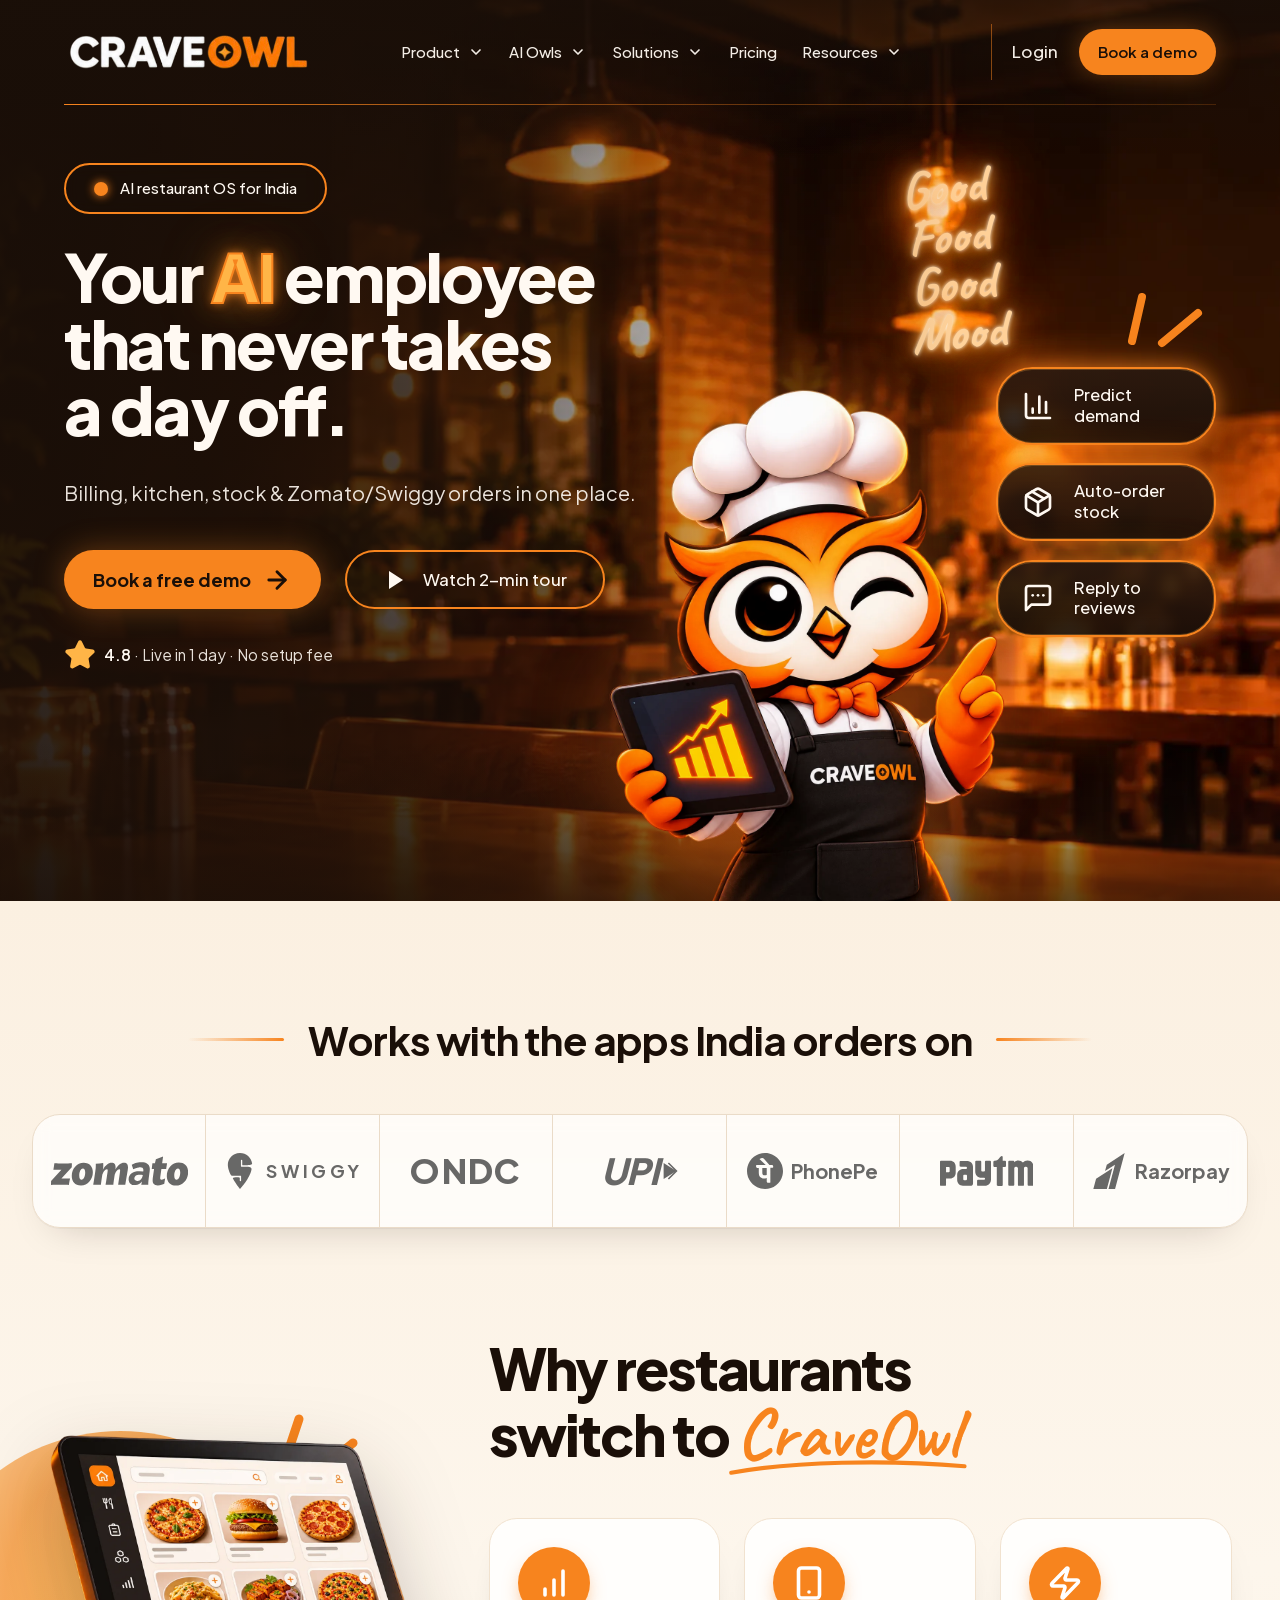
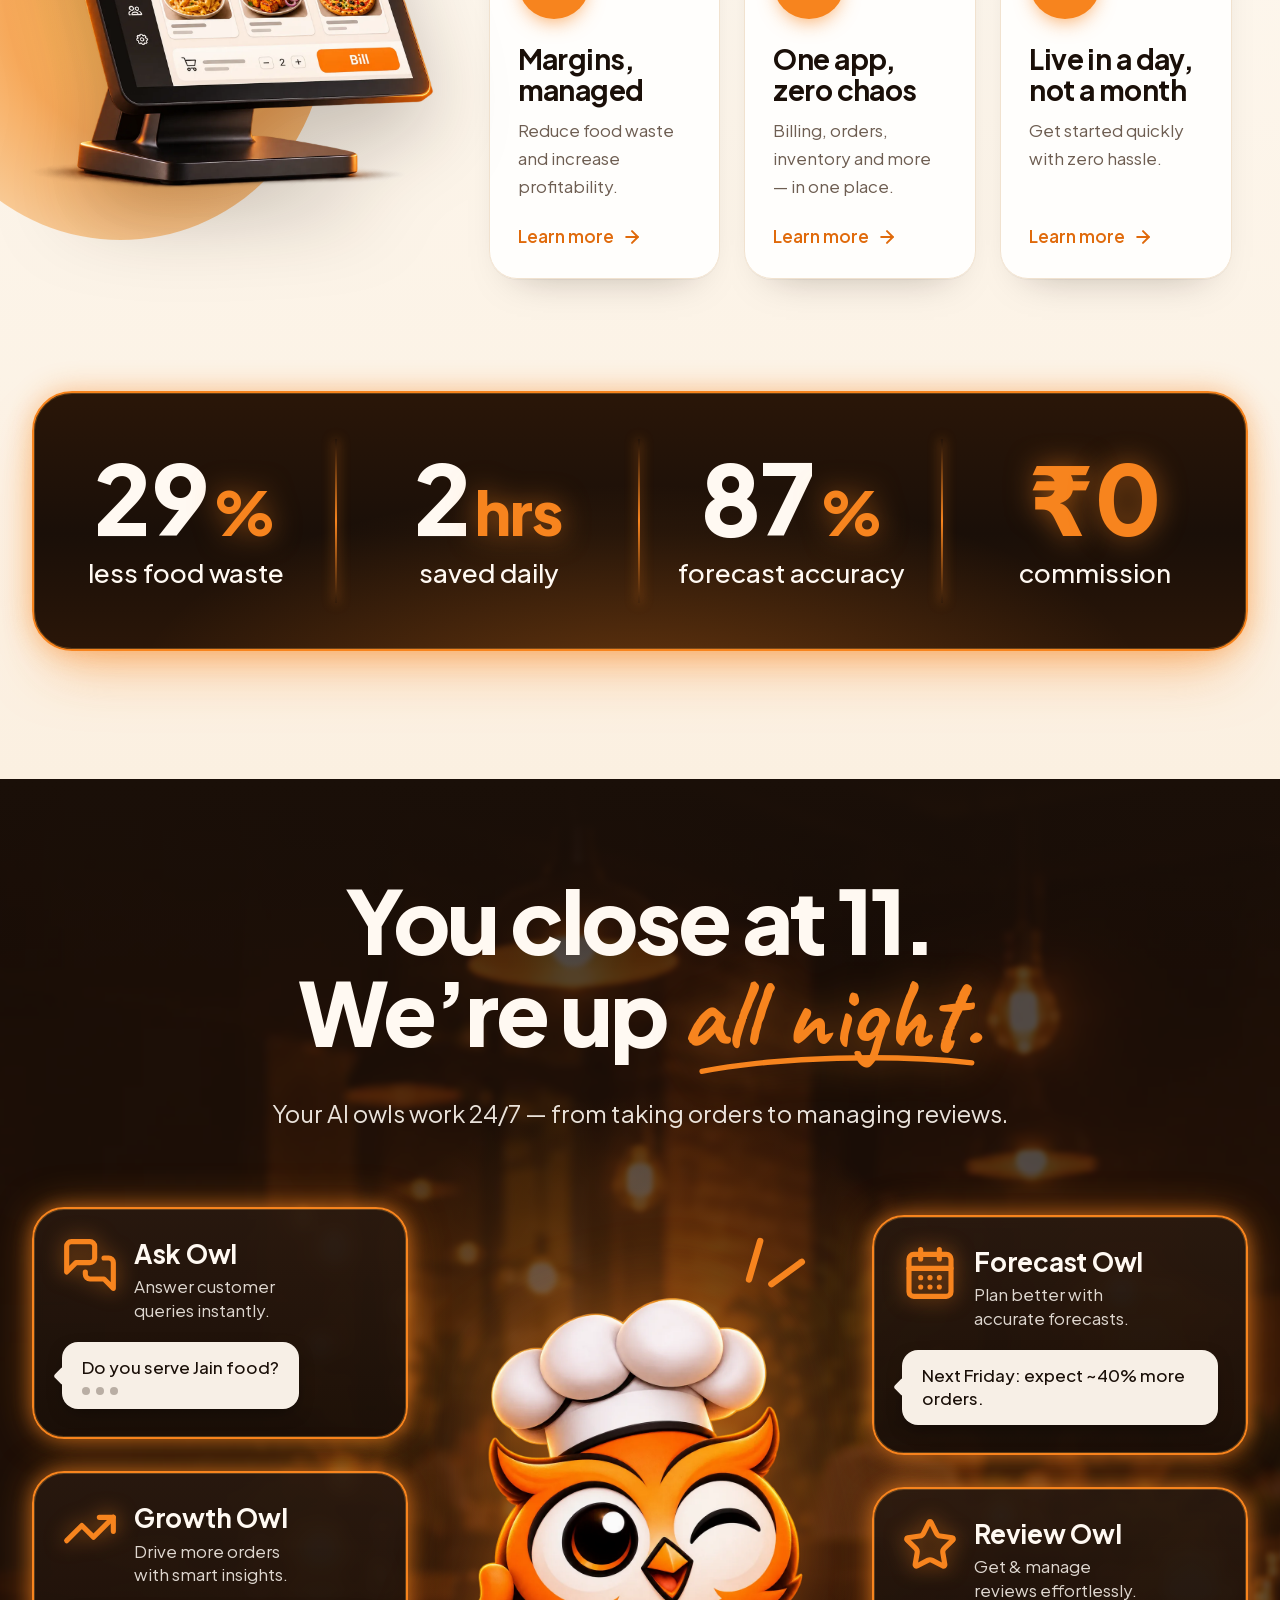
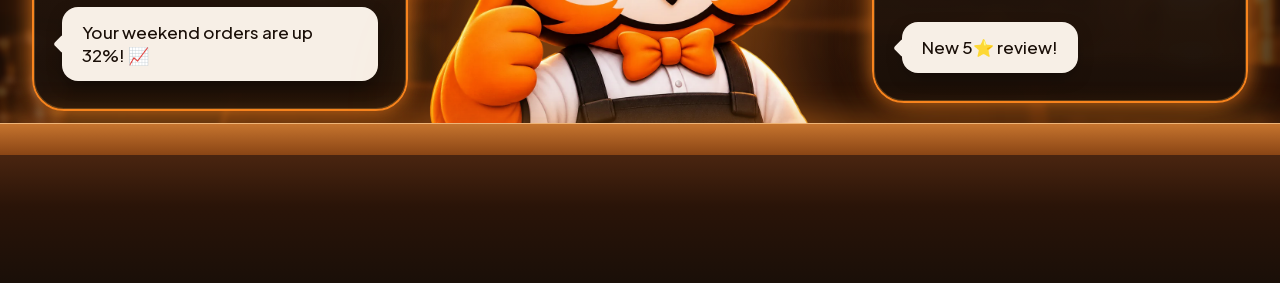
==== index.html @ d8530f66 "Deploy frontend build" ====
<!DOCTYPE html><!--HBR8rWd0lI6O5XVQaXcx_--><html lang="en"><head><meta charSet="utf-8"/><meta name="viewport" content="width=device-width, initial-scale=1"/><link rel="preload" href="/_next/static/media/46bdd75a3ff56824-s.p.woff2" as="font" crossorigin="" type="font/woff2"/><link rel="preload" href="/_next/static/media/636a5ac981f94f8b-s.p.woff2" as="font" crossorigin="" type="font/woff2"/><link rel="preload" as="image" href="/images/hero-bg.webp"/><link rel="preload" as="image" href="/brand/craveowl-wordmark-v2.png"/><link rel="preload" as="image" href="/images/owl-hero.webp"/><link rel="stylesheet" href="/_next/static/css/51244f65cacf62b1.css" data-precedence="next"/><link rel="preload" as="script" fetchPriority="low" href="/_next/static/chunks/webpack-92b7d0a4fe909faa.js"/><script src="/_next/static/chunks/4bd1b696-c023c6e3521b1417.js" async=""></script><script src="/_next/static/chunks/255-a7ba4d37dca2f1fa.js" async=""></script><script src="/_next/static/chunks/main-app-311d8d7f35ae8bb5.js" async=""></script><script src="/_next/static/chunks/242-f9abf293c5bd9bc8.js" async=""></script><script src="/_next/static/chunks/app/page-a7b5e4617859ccdb.js" async=""></script><meta name="next-size-adjust" content=""/><title>CraveOwl: AI Restaurant POS &amp; Billing Software for India</title><meta name="description" content="Billing, kitchen, stock, staff and Zomato/Swiggy orders in one place, with an AI employee that never takes a day off."/><link rel="icon" href="/favicon.ico" type="image/x-icon" sizes="16x16"/><script src="/_next/static/chunks/polyfills-42372ed130431b0a.js" noModule=""></script></head><body class="__variable_64a611 __variable_57d100 antialiased"><div hidden=""><!--$--><!--/$--></div><main><section class="relative isolate min-h-[100svh] overflow-hidden bg-ink"><div class="absolute inset-0 -z-10" aria-hidden="true"><img alt="" decoding="async" data-nimg="fill" class="object-cover object-center" style="position:absolute;height:100%;width:100%;left:0;top:0;right:0;bottom:0;color:transparent" src="/images/hero-bg.webp"/><div class="animate-flicker neon-sign absolute right-[22%] top-[18%] hidden -rotate-6 text-center text-[clamp(44px,min(4vw,7vh),76px)] font-bold leading-[0.95] lg:block">Good<br/>Food<br/>Good<br/>Mood</div><div class="absolute inset-0 bg-[linear-gradient(90deg,rgba(26,15,8,0.92)_0%,rgba(26,15,8,0.78)_32%,rgba(26,15,8,0.2)_58%,transparent_75%)]"></div><div class="absolute inset-x-0 top-0 h-40 bg-gradient-to-b from-ink/80 to-transparent"></div><div class="absolute inset-x-0 bottom-0 h-40 bg-gradient-to-t from-ink/70 to-transparent"></div></div><header class="relative z-30"><div class="mx-auto flex h-20 max-w-[1920px] items-center justify-between px-4 sm:px-8 lg:h-[clamp(80px,11.5vh,124px)] lg:px-16"><a aria-label="CraveOwl home" class="shrink-0" href="/"><img alt="CraveOwl" width="482" height="66" decoding="async" data-nimg="1" class="h-7 w-auto sm:h-8 lg:h-[clamp(34px,min(2.4vw,4.3vh),46px)]" style="color:transparent" src="/brand/craveowl-wordmark-v2.png"/></a><nav class="hidden items-center gap-[clamp(20px,2vw,40px)] xl:flex" aria-label="Main"><a class="group flex items-center gap-2 whitespace-nowrap text-[clamp(15px,0.9vw,17px)] font-medium text-chef/95 transition-colors hover:text-ember" href="#product">Product<svg xmlns="http://www.w3.org/2000/svg" width="24" height="24" viewBox="0 0 24 24" fill="none" stroke="currentColor" stroke-width="2.5" stroke-linecap="round" stroke-linejoin="round" class="lucide lucide-chevron-down h-4 w-4 transition-transform group-hover:rotate-180"><path d="m6 9 6 6 6-6"></path></svg></a><a class="group flex items-center gap-2 whitespace-nowrap text-[clamp(15px,0.9vw,17px)] font-medium text-chef/95 transition-colors hover:text-ember" href="#ai-owls">AI Owls<svg xmlns="http://www.w3.org/2000/svg" width="24" height="24" viewBox="0 0 24 24" fill="none" stroke="currentColor" stroke-width="2.5" stroke-linecap="round" stroke-linejoin="round" class="lucide lucide-chevron-down h-4 w-4 transition-transform group-hover:rotate-180"><path d="m6 9 6 6 6-6"></path></svg></a><a class="group flex items-center gap-2 whitespace-nowrap text-[clamp(15px,0.9vw,17px)] font-medium text-chef/95 transition-colors hover:text-ember" href="#solutions">Solutions<svg xmlns="http://www.w3.org/2000/svg" width="24" height="24" viewBox="0 0 24 24" fill="none" stroke="currentColor" stroke-width="2.5" stroke-linecap="round" stroke-linejoin="round" class="lucide lucide-chevron-down h-4 w-4 transition-transform group-hover:rotate-180"><path d="m6 9 6 6 6-6"></path></svg></a><a class="group flex items-center gap-2 whitespace-nowrap text-[clamp(15px,0.9vw,17px)] font-medium text-chef/95 transition-colors hover:text-ember" href="#pricing">Pricing</a><a class="group flex items-center gap-2 whitespace-nowrap text-[clamp(15px,0.9vw,17px)] font-medium text-chef/95 transition-colors hover:text-ember" href="#resources">Resources<svg xmlns="http://www.w3.org/2000/svg" width="24" height="24" viewBox="0 0 24 24" fill="none" stroke="currentColor" stroke-width="2.5" stroke-linecap="round" stroke-linejoin="round" class="lucide lucide-chevron-down h-4 w-4 transition-transform group-hover:rotate-180"><path d="m6 9 6 6 6-6"></path></svg></a></nav><div class="hidden items-center gap-[clamp(16px,1.6vw,32px)] xl:flex"><span class="h-14 w-px bg-owl/50" aria-hidden="true"></span><a class="text-[17px] font-medium text-chef/95 hover:text-ember" href="/login/">Login</a><a class="whitespace-nowrap rounded-full bg-owl px-[clamp(18px,1.5vw,28px)] py-[clamp(12px,0.85vw,16px)] text-[clamp(15px,0.9vw,17px)] font-semibold text-ink shadow-[0_0_24px_rgba(247,132,30,0.35)] transition hover:bg-ember" href="#demo">Book a demo</a></div><button type="button" class="rounded-full p-2 text-chef xl:hidden" aria-label="Open menu" aria-expanded="false"><svg xmlns="http://www.w3.org/2000/svg" width="24" height="24" viewBox="0 0 24 24" fill="none" stroke="currentColor" stroke-width="2" stroke-linecap="round" stroke-linejoin="round" class="lucide lucide-menu h-7 w-7"><line x1="4" x2="20" y1="12" y2="12"></line><line x1="4" x2="20" y1="6" y2="6"></line><line x1="4" x2="20" y1="18" y2="18"></line></svg></button></div><div class="mx-auto max-w-[1920px] px-4 sm:px-8 lg:px-16" aria-hidden="true"><div class="h-px bg-gradient-to-r from-owl via-owl/40 to-owl/20"></div></div></header><div class="relative mx-auto max-w-[1920px] px-4 sm:px-8 lg:px-16"><div class="relative flex min-h-[calc(100svh-80px)] flex-col lg:min-h-[max(calc(100svh-clamp(80px,11.5vh,124px)),560px)]"><div class="relative z-20 max-w-[880px] lg:max-w-[46vw] pt-10 sm:pt-14 lg:pt-[clamp(40px,min(4.6vw,8.2vh),88px)]"><span class="animate-fade-up inline-flex items-center gap-3 rounded-full border-2 border-owl bg-ink/40 px-5 py-2.5 text-[15px] font-medium text-chef backdrop-blur-sm sm:px-7 sm:py-3 sm:text-[19px] lg:text-[clamp(15px,min(1vw,1.76vh),19px)]"><span class="h-3.5 w-3.5 rounded-full bg-owl shadow-[0_0_10px_var(--owl-orange)]"></span>AI restaurant OS for India</span><h1 class="animate-fade-up mt-8 text-[44px] font-extrabold leading-[1.02] tracking-[-0.035em] text-chef sm:text-7xl lg:mt-[clamp(24px,min(2.3vw,4.1vh),44px)] lg:text-[clamp(44px,min(5.2vw,8.5vh),100px)] lg:leading-[1.0]" style="animation-delay:80ms">Your <span class="text-glow">AI</span> employee<br class="hidden sm:block"/> that never takes<br class="hidden sm:block"/> a day off.</h1><p class="animate-fade-up mt-7 max-w-[680px] text-lg text-chef/90 sm:text-2xl lg:mt-9 lg:text-[clamp(17px,min(1.56vw,2.8vh),30px)] lg:leading-snug" style="animation-delay:160ms">Billing, kitchen, stock &amp; Zomato/Swiggy orders in one place.</p><div class="animate-fade-up mt-8 flex flex-col gap-4 sm:flex-row lg:mt-11 lg:gap-6" style="animation-delay:240ms"><a class="group inline-flex h-16 items-center justify-center gap-3 rounded-full bg-owl px-10 text-xl font-bold text-ink shadow-[0_0_30px_rgba(247,132,30,0.35)] transition hover:bg-ember lg:h-[clamp(48px,min(4.6vw,8.2vh),88px)] lg:px-[clamp(28px,min(2.3vw,4.1vh),44px)] lg:text-[clamp(18px,min(1.4vw,2.5vh),27px)]" href="#demo">Book a free demo<svg xmlns="http://www.w3.org/2000/svg" width="24" height="24" viewBox="0 0 24 24" fill="none" stroke="currentColor" stroke-width="2.5" stroke-linecap="round" stroke-linejoin="round" class="lucide lucide-arrow-right h-6 w-6 transition-transform group-hover:translate-x-1 lg:h-7 lg:w-7"><path d="M5 12h14"></path><path d="m12 5 7 7-7 7"></path></svg></a><a class="inline-flex h-16 items-center justify-center gap-4 rounded-full border-2 border-owl bg-ink/30 px-9 text-xl font-medium text-chef backdrop-blur-sm transition hover:bg-owl/10 lg:h-[clamp(48px,min(4.6vw,8.2vh),88px)] lg:text-[clamp(17px,min(1.3vw,2.3vh),25px)]" href="#tour"><svg xmlns="http://www.w3.org/2000/svg" width="24" height="24" viewBox="0 0 24 24" fill="none" stroke="currentColor" stroke-width="0" stroke-linecap="round" stroke-linejoin="round" class="lucide lucide-play h-6 w-6 fill-chef"><polygon points="6 3 20 12 6 21 6 3"></polygon></svg>Watch 2-min tour</a></div><p class="animate-fade-up mt-8 flex items-center gap-2 text-base text-chef/90 lg:mt-[clamp(24px,min(2.3vw,4.1vh),44px)] lg:text-[clamp(15px,min(1.2vw,2.1vh),23px)]" style="animation-delay:320ms"><svg xmlns="http://www.w3.org/2000/svg" width="24" height="24" viewBox="0 0 24 24" fill="none" stroke="currentColor" stroke-width="2" stroke-linecap="round" stroke-linejoin="round" class="lucide lucide-star h-6 w-6 fill-ember text-ember lg:h-8 lg:w-8"><path d="M11.525 2.295a.53.53 0 0 1 .95 0l2.31 4.679a2.123 2.123 0 0 0 1.595 1.16l5.166.756a.53.53 0 0 1 .294.904l-3.736 3.638a2.123 2.123 0 0 0-.611 1.878l.882 5.14a.53.53 0 0 1-.771.56l-4.618-2.428a2.122 2.122 0 0 0-1.973 0L6.396 21.01a.53.53 0 0 1-.77-.56l.881-5.139a2.122 2.122 0 0 0-.611-1.879L2.16 9.795a.53.53 0 0 1 .294-.906l5.165-.755a2.122 2.122 0 0 0 1.597-1.16z"></path></svg><span><strong class="font-semibold text-chef">4.8</strong> · Live in 1 day · No setup fee</span></p></div><div class="pointer-events-none relative z-10 mx-auto mt-10 h-[420px] w-full max-w-[460px] sm:h-[520px] lg:absolute lg:bottom-0 lg:left-[46%] lg:mt-0 lg:h-[88%] lg:w-[36%] lg:max-w-[620px]"><img alt="CraveOwl mascot, a chef owl winking and pointing, holding a tablet with a rising sales chart" decoding="async" data-nimg="fill" class="animate-float object-contain object-bottom drop-shadow-[0_0_40px_rgba(247,132,30,0.35)]" style="position:absolute;height:100%;width:100%;left:0;top:0;right:0;bottom:0;color:transparent" src="/images/owl-hero.webp"/></div><div class="relative z-20 mt-6 mb-12 flex flex-wrap justify-center gap-4 lg:absolute lg:right-0 lg:top-[33%] lg:mt-0 lg:mb-0 lg:flex-col lg:gap-[clamp(16px,min(1.45vw,2.6vh),28px)]"><svg class="absolute -top-20 right-2 hidden h-16 w-24 lg:block" viewBox="0 0 96 64" fill="none" aria-hidden="true"><path d="M20 54 L30 10" stroke="var(--owl-orange)" stroke-width="8" stroke-linecap="round"></path><path d="M50 56 L86 26" stroke="var(--owl-orange)" stroke-width="8" stroke-linecap="round"></path></svg><div class="neon-pill animate-fade-up flex w-[260px] items-center gap-5 rounded-[36px] px-7 py-5 lg:w-[clamp(220px,min(17vw,30.6vh),330px)] lg:px-[clamp(20px,1.9vw,36px)] lg:py-[clamp(14px,min(1.25vw,2.2vh),24px)]" style="animation-delay:400ms"><svg xmlns="http://www.w3.org/2000/svg" width="24" height="24" viewBox="0 0 24 24" fill="none" stroke="currentColor" stroke-width="2" stroke-linecap="round" stroke-linejoin="round" class="lucide lucide-chart-column h-10 w-10 shrink-0 text-chef lg:h-[clamp(32px,min(2.5vw,4.5vh),48px)] lg:w-[clamp(32px,min(2.5vw,4.5vh),48px)]"><path d="M3 3v16a2 2 0 0 0 2 2h16"></path><path d="M18 17V9"></path><path d="M13 17V5"></path><path d="M8 17v-3"></path></svg><span class="text-lg font-medium leading-tight text-chef lg:text-[clamp(16px,min(1.3vw,2.3vh),25px)]">Predict<br/>demand</span></div><div class="neon-pill animate-fade-up flex w-[260px] items-center gap-5 rounded-[36px] px-7 py-5 lg:w-[clamp(220px,min(17vw,30.6vh),330px)] lg:px-[clamp(20px,1.9vw,36px)] lg:py-[clamp(14px,min(1.25vw,2.2vh),24px)]" style="animation-delay:500ms"><svg xmlns="http://www.w3.org/2000/svg" width="24" height="24" viewBox="0 0 24 24" fill="none" stroke="currentColor" stroke-width="2" stroke-linecap="round" stroke-linejoin="round" class="lucide lucide-package h-10 w-10 shrink-0 text-chef lg:h-[clamp(32px,min(2.5vw,4.5vh),48px)] lg:w-[clamp(32px,min(2.5vw,4.5vh),48px)]"><path d="M11 21.73a2 2 0 0 0 2 0l7-4A2 2 0 0 0 21 16V8a2 2 0 0 0-1-1.73l-7-4a2 2 0 0 0-2 0l-7 4A2 2 0 0 0 3 8v8a2 2 0 0 0 1 1.73z"></path><path d="M12 22V12"></path><path d="m3.3 7 7.703 4.734a2 2 0 0 0 1.994 0L20.7 7"></path><path d="m7.5 4.27 9 5.15"></path></svg><span class="text-lg font-medium leading-tight text-chef lg:text-[clamp(16px,min(1.3vw,2.3vh),25px)]">Auto-order<br/>stock</span></div><div class="neon-pill animate-fade-up flex w-[260px] items-center gap-5 rounded-[36px] px-7 py-5 lg:w-[clamp(220px,min(17vw,30.6vh),330px)] lg:px-[clamp(20px,1.9vw,36px)] lg:py-[clamp(14px,min(1.25vw,2.2vh),24px)]" style="animation-delay:600ms"><svg xmlns="http://www.w3.org/2000/svg" width="24" height="24" viewBox="0 0 24 24" fill="none" stroke="currentColor" stroke-width="2" stroke-linecap="round" stroke-linejoin="round" class="lucide lucide-message-square-more h-10 w-10 shrink-0 text-chef lg:h-[clamp(32px,min(2.5vw,4.5vh),48px)] lg:w-[clamp(32px,min(2.5vw,4.5vh),48px)]"><path d="M21 15a2 2 0 0 1-2 2H7l-4 4V5a2 2 0 0 1 2-2h14a2 2 0 0 1 2 2z"></path><path d="M8 10h.01"></path><path d="M12 10h.01"></path><path d="M16 10h.01"></path></svg><span class="text-lg font-medium leading-tight text-chef lg:text-[clamp(16px,min(1.3vw,2.3vh),25px)]">Reply to<br/>reviews</span></div></div></div></div></section><div class="bg-[linear-gradient(180deg,#FBF0E1_0%,#FDF6EC_45%,#FBF0E1_100%)] text-ink"><section aria-labelledby="logo-strip-heading" class="pt-20 lg:pt-28"><div class="mx-auto max-w-[1280px] px-4 sm:px-8"><div class="flex items-center justify-center gap-4 sm:gap-6"><span class="h-[3px] w-12 rounded-full bg-gradient-to-l from-owl to-transparent sm:w-24" aria-hidden="true"></span><h2 id="logo-strip-heading" class="text-center text-2xl font-bold tracking-[-0.02em] text-ink sm:text-[34px] lg:text-[40px]">Works with the apps India orders on</h2><span class="h-[3px] w-12 rounded-full bg-gradient-to-r from-owl to-transparent sm:w-24" aria-hidden="true"></span></div><ul class="mt-10 grid grid-cols-2 overflow-hidden rounded-[28px] border border-[#EADBC8] bg-white/70 shadow-[0_1px_0_rgba(26,15,8,0.04),0_18px_40px_-24px_rgba(26,15,8,0.25)] backdrop-blur sm:grid-cols-4 lg:mt-12 lg:grid-cols-7"><li class="group flex h-24 items-center justify-center border-[#EADBC8] px-4 [&amp;:not(:last-child)]:border-r lg:h-28"><span class="text-[#4a4040] opacity-80 grayscale transition duration-300 group-hover:opacity-100 group-hover:grayscale-0 flex items-center gap-2" aria-label="Zomato"><svg role="img" viewBox="0 9.2 24 5.6" class="h-7 lg:h-8 w-auto shrink-0" style="--brand:#E23744" aria-hidden="true"><path d="M19.615 9.45l-1.258.473-.167.71-.446.021-.115.978h.408l-.211 1.51c-.131.939.036 1.381.865 1.381.488 0 .91-.175 1.135-.297l.145-.9c-.167.083-.436.19-.618.19-.247 0-.276-.13-.225-.488l.189-1.396h.843c.03-.206.131-.877.16-1h-.865zm-3.779 1.002c-.115.002-.236.01-.361.026a3.592 3.592 0 0 0-1.347.432l.26.789c.269-.15.615-.28.978-.326.538-.066.757.1.79.375.014.109.004.199-.005.289l-.014.056a3.46 3.46 0 0 0-1.097-.036c-.518.063-.943.273-1.204.6a1.324 1.324 0 0 0-.225 1.034c.127.583.553.84 1.199.76.45-.055.812-.27 1.076-.63a2.665 2.665 0 0 1-.03.304 1.74 1.74 0 0 1-.072.29l1.244.001a3.657 3.657 0 0 1-.001-.365c.036-.459.118-1.143.247-2.051a2.397 2.397 0 0 0-.002-.59c-.08-.644-.628-.969-1.436-.958zm6.536.063c-1.194 0-2.107 1.067-2.107 2.342 0 .959.552 1.693 1.628 1.693 1.2 0 2.107-1.067 2.107-2.35 0-.95-.538-1.685-1.628-1.685zm-11.777.041c-.538 0-1.12.465-1.52 1.236.102-.504.08-1.076.051-1.198a8.964 8.964 0 0 1-1.287.122 6.9 6.9 0 0 1-.073 1.243l-.167 1.145c-.066.45-.138.969-.211 1.297h1.353c.007-.199.058-.511.094-.786l.116-.786c.095-.511.502-1.114.815-1.114.182 0 .175.176.124.504l-.131.885c-.066.45-.138.969-.211 1.297h1.367c.008-.199.051-.512.088-.786l.116-.786c.094-.512.502-1.114.814-1.114.182 0 .175.168.146.396l-.327 2.29H13l.438-2.609c.095-.649.044-1.236-.676-1.236-.523 0-1.09.443-1.49 1.182.087-.61.036-1.182-.677-1.182zm-4.88.008c-1.177 0-2.08 1.053-2.08 2.312 0 .946.546 1.67 1.608 1.67 1.185 0 2.08-1.052 2.08-2.319 0-.938-.531-1.663-1.607-1.663zm-5.126.091c-.05.39-.102.778-.175 1.13.328-.008.619-.016 1.411-.016l-1.81 1.96-.015.703c.444-.03.997-.039 1.63-.039.566 0 1.134.008 1.497.039.065-.458.13-.763.21-1.137-.275.015-.755.023-1.512.023l1.81-1.969.023-.694c-.437.023-.83.03-1.52.03-.749 0-.975-.007-1.549-.03zm4.988.927c.255 0 .408.228.408.701 0 .687-.276 1.251-.626 1.251-.261 0-.414-.236-.414-.702 0-.694.283-1.25.632-1.25zm16.629 0c.254 0 .407.228.407.701 0 .687-.276 1.251-.625 1.251-.262 0-.415-.236-.415-.702 0-.694.284-1.25.633-1.25zM15.51 12.64c.206-.003.403.024.55.058l-.013.118c-.075.44-.39.881-.848.938-.31.037-.578-.148-.608-.39a.538.538 0 0 1 .114-.41c.117-.159.336-.268.599-.3.069-.009.138-.013.206-.014Z" class="fill-current group-hover:fill-[var(--brand)]"></path></svg></span></li><li class="group flex h-24 items-center justify-center border-[#EADBC8] px-4 [&amp;:not(:last-child)]:border-r lg:h-28"><span class="text-[#4a4040] opacity-80 grayscale transition duration-300 group-hover:opacity-100 group-hover:grayscale-0 flex items-center gap-2" aria-label="Swiggy"><svg role="img" viewBox="0 0 24 24" class="h-8 w-8 lg:h-9 lg:w-9 shrink-0" style="--brand:#FC8019" aria-hidden="true"><path d="M12.034 24c-.376-.411-2.075-2.584-3.95-5.513-.547-.916-.901-1.63-.833-1.814.178-.48 3.355-.743 4.333-.308.298.132.29.307.29.409 0 .44-.022 1.619-.022 1.619a.441.441 0 1 0 .883-.002l-.005-2.939c0-.255-.278-.319-.331-.329-.511-.002-1.548-.006-2.661-.006-2.457 0-3.006.101-3.423-.172-.904-.591-2.383-4.577-2.417-6.819C3.849 4.964 5.723 2.225 8.362.868A8.13 8.13 0 0 1 12.026 0c4.177 0 7.617 3.153 8.075 7.209l.001.011c.084.981-5.321 1.189-6.39.904-.164-.044-.206-.212-.206-.284L13.5 4.996a.442.442 0 0 0-.884.002l.009 3.866a.33.33 0 0 0 .268.32l3.354-.001c1.79 0 2.542.207 3.042.588.333.254.461.739.349 1.37C18.633 16.755 12.273 23.71 12.034 24z" class="fill-current group-hover:fill-[var(--brand)]"></path></svg><span class="font-bold text-lg tracking-[0.2em]">SWIGGY</span></span></li><li class="group flex h-24 items-center justify-center border-[#EADBC8] px-4 [&amp;:not(:last-child)]:border-r lg:h-28"><span class="text-[#4a4040] opacity-80 grayscale transition duration-300 group-hover:opacity-100 group-hover:grayscale-0 text-3xl font-extrabold tracking-[0.04em] lg:text-[34px]" aria-label="ONDC">ON<span class="group-hover:text-[#1B75BB]">D</span>C</span></li><li class="group flex h-24 items-center justify-center border-[#EADBC8] px-4 [&amp;:not(:last-child)]:border-r lg:h-28"><span class="text-[#4a4040] opacity-80 grayscale transition duration-300 group-hover:opacity-100 group-hover:grayscale-0 flex items-center text-3xl font-extrabold italic tracking-tight lg:text-4xl" aria-label="UPI">UPI<svg viewBox="0 0 20 24" class="ml-1 h-6 w-4 lg:h-7" aria-hidden="true"><path d="M2 2 L18 12 L2 22 Z" class="fill-current group-hover:fill-[#F7841E]"></path><path d="M8 2 L18 12 L8 22" class="fill-none stroke-current" stroke-width="2"></path></svg></span></li><li class="group flex h-24 items-center justify-center border-[#EADBC8] px-4 [&amp;:not(:last-child)]:border-r lg:h-28"><span class="text-[#4a4040] opacity-80 grayscale transition duration-300 group-hover:opacity-100 group-hover:grayscale-0 flex items-center gap-2" aria-label="PhonePe"><svg role="img" viewBox="0 0 24 24" class="h-8 w-8 lg:h-9 lg:w-9 shrink-0" style="--brand:#5F259F" aria-hidden="true"><path d="M10.206 9.941h2.949v4.692c-.402.201-.938.268-1.34.268-1.072 0-1.609-.536-1.609-1.743V9.941zm13.47 4.816c-1.523 6.449-7.985 10.442-14.433 8.919C2.794 22.154-1.199 15.691.324 9.243 1.847 2.794 8.309-1.199 14.757.324c6.449 1.523 10.442 7.985 8.919 14.433zm-6.231-5.888a.887.887 0 0 0-.871-.871h-1.609l-3.686-4.222c-.335-.402-.871-.536-1.407-.402l-1.274.401c-.201.067-.268.335-.134.469l4.021 3.82H6.386c-.201 0-.335.134-.335.335v.67c0 .469.402.871.871.871h.938v3.217c0 2.413 1.273 3.82 3.418 3.82.67 0 1.206-.067 1.877-.335v2.145c0 .603.469 1.072 1.072 1.072h.938a.432.432 0 0 0 .402-.402V9.874h1.542c.201 0 .335-.134.335-.335v-.67z" class="fill-current group-hover:fill-[var(--brand)]"></path></svg><span class="font-bold text-xl">PhonePe</span></span></li><li class="group flex h-24 items-center justify-center border-[#EADBC8] px-4 [&amp;:not(:last-child)]:border-r lg:h-28"><span class="text-[#4a4040] opacity-80 grayscale transition duration-300 group-hover:opacity-100 group-hover:grayscale-0 flex items-center gap-2" aria-label="Paytm"><svg role="img" viewBox="0 7.9 24 8.2" class="h-7 lg:h-8 w-auto shrink-0" style="--brand:#20336B" aria-hidden="true"><path d="M15.85 8.167a.204.204 0 0 0-.04.004c-.68.19-.543 1.148-1.781 1.23h-.12a.23.23 0 0 0-.052.005h-.001a.24.24 0 0 0-.184.235v1.09c0 .134.106.241.237.241h.645v4.623c0 .132.104.238.233.238h1.058a.236.236 0 0 0 .233-.238v-4.623h.6c.13 0 .236-.107.236-.241v-1.09a.239.239 0 0 0-.236-.24h-.612V8.386a.218.218 0 0 0-.216-.22zm4.225 1.17c-.398 0-.762.15-1.042.395v-.124a.238.238 0 0 0-.234-.224h-1.07a.24.24 0 0 0-.236.242v5.92a.24.24 0 0 0 .236.242h1.07c.12 0 .217-.091.233-.209v-4.25a.393.393 0 0 1 .371-.408h.196a.41.41 0 0 1 .226.09.405.405 0 0 1 .145.319v4.074l.004.155a.24.24 0 0 0 .237.241h1.07a.239.239 0 0 0 .235-.23l-.001-4.246c0-.14.062-.266.174-.34a.419.419 0 0 1 .196-.068h.198c.23.02.37.2.37.408.005 1.396.004 2.8.004 4.224a.24.24 0 0 0 .237.241h1.07c.13 0 .236-.108.236-.241v-4.543c0-.31-.034-.442-.08-.577a1.601 1.601 0 0 0-1.51-1.09h-.015a1.58 1.58 0 0 0-1.152.5c-.291-.308-.7-.5-1.153-.5zM.232 9.4A.234.234 0 0 0 0 9.636v5.924c0 .132.096.238.216.241h1.09c.13 0 .237-.107.237-.24l.004-1.658H2.57c.857 0 1.453-.605 1.453-1.481v-1.538c0-.877-.596-1.484-1.453-1.484H.232zm9.032 0a.239.239 0 0 0-.237.241v2.47c0 .94.657 1.608 1.579 1.608h.675s.016 0 .037.004a.253.253 0 0 1 .222.253c0 .13-.096.235-.219.251l-.018.004-.303.006H9.739a.239.239 0 0 0-.236.24v1.09a.24.24 0 0 0 .236.242h1.75c.92 0 1.577-.669 1.577-1.608v-4.56a.239.239 0 0 0-.236-.24h-1.07a.239.239 0 0 0-.236.24c-.005.787 0 1.525 0 2.255a.253.253 0 0 1-.25.25h-.449a.253.253 0 0 1-.25-.255c.005-.754-.005-1.5-.005-2.25a.239.239 0 0 0-.236-.24zm-4.004.006a.232.232 0 0 0-.238.226v1.023c0 .132.113.24.252.24h1.413c.112.017.2.1.213.23v.14c-.013.124-.1.214-.207.224h-.7c-.93 0-1.594.63-1.594 1.515v1.269c0 .88.57 1.506 1.495 1.506h1.94c.348 0 .63-.27.63-.6v-4.136c0-1.004-.508-1.637-1.72-1.637zm-3.713 1.572h.678c.139 0 .25.115.25.256v.836a.253.253 0 0 1-.25.256h-.1c-.192.002-.386 0-.578 0zm4.67 1.977h.445c.139 0 .252.108.252.24v.932a.23.23 0 0 1-.014.076.25.25 0 0 1-.238.164h-.445a.247.247 0 0 1-.252-.24v-.933c0-.132.113-.239.252-.239Z" class="fill-current group-hover:fill-[var(--brand)]"></path></svg></span></li><li class="group flex h-24 items-center justify-center border-[#EADBC8] px-4 [&amp;:not(:last-child)]:border-r lg:h-28"><span class="text-[#4a4040] opacity-80 grayscale transition duration-300 group-hover:opacity-100 group-hover:grayscale-0 flex items-center gap-2" aria-label="Razorpay"><svg role="img" viewBox="0 0 24 24" class="h-8 w-8 lg:h-9 lg:w-9 shrink-0" style="--brand:#0C2451" aria-hidden="true"><path d="M22.436 0l-11.91 7.773-1.174 4.276 6.625-4.297L11.65 24h4.391l6.395-24zM14.26 10.098L3.389 17.166 1.564 24h9.008l3.688-13.902Z" class="fill-current group-hover:fill-[var(--brand)]"></path></svg><span class="font-bold text-xl">Razorpay</span></span></li></ul></div></section><section aria-labelledby="why-heading" class="relative pt-20 lg:pt-28"><div class="mx-auto grid max-w-[1440px] items-center gap-12 px-4 sm:px-8 lg:grid-cols-[minmax(0,5fr)_minmax(0,8fr)] lg:gap-6 lg:pl-0 lg:pr-12"><div class="relative mx-auto aspect-[5/4] w-full max-w-[560px] lg:mx-0 lg:max-w-none"><div class="absolute left-[-18%] top-[2%] aspect-square w-[88%] rounded-full bg-[radial-gradient(circle_at_60%_40%,#FFB547_0%,#F7A14A_45%,#F9C58A_75%,rgba(251,245,236,0)_100%)] opacity-90" aria-hidden="true"></div><svg class="absolute left-[58%] top-[-4%] h-16 w-20 lg:h-20 lg:w-24" viewBox="0 0 96 80" fill="none" aria-hidden="true"><path d="M14 58 L30 10" stroke="var(--owl-orange)" stroke-width="9" stroke-linecap="round"></path><path d="M44 66 L84 34" stroke="var(--owl-orange)" stroke-width="9" stroke-linecap="round"></path></svg><div class="absolute inset-0"><img alt="CraveOwl POS terminal showing a menu of pizzas and burgers with an orange Bill button" loading="lazy" decoding="async" data-nimg="fill" class="object-contain object-left drop-shadow-[0_30px_40px_rgba(26,15,8,0.25)]" style="position:absolute;height:100%;width:100%;left:0;top:0;right:0;bottom:0;color:transparent" src="/images/pos-terminal.webp"/></div></div><div><h2 id="why-heading" class="text-[40px] font-extrabold leading-[1.02] tracking-[-0.035em] text-ink sm:text-6xl lg:text-[clamp(48px,4.4vw,72px)]">Why restaurants<br/>switch to<!-- --> <span class="relative inline-block whitespace-nowrap font-script text-[1.25em] font-bold tracking-normal text-owl">CraveOwl<svg class="absolute -bottom-[0.12em] left-[-4%] h-[0.28em] w-[108%]" viewBox="0 0 300 24" preserveAspectRatio="none" fill="none" aria-hidden="true"><path d="M4 18 C 80 4, 200 2, 296 10" stroke="var(--owl-orange)" stroke-width="5" stroke-linecap="round"></path></svg></span></h2><ul class="mt-10 grid gap-5 sm:grid-cols-3 lg:mt-12 lg:gap-6"><li class="group flex flex-col rounded-[28px] border border-[#F1E2CF] bg-white/85 p-6 shadow-[0_1px_0_rgba(26,15,8,0.04),0_20px_40px_-28px_rgba(26,15,8,0.35)] transition duration-300 hover:-translate-y-1 hover:shadow-[0_1px_0_rgba(26,15,8,0.04),0_28px_50px_-24px_rgba(247,132,30,0.45)] lg:p-7"><span class="flex h-16 w-16 items-center justify-center rounded-full bg-owl text-white shadow-[0_8px_20px_-6px_rgba(247,132,30,0.7)] lg:h-[72px] lg:w-[72px]"><svg xmlns="http://www.w3.org/2000/svg" width="24" height="24" viewBox="0 0 24 24" fill="none" stroke="currentColor" stroke-width="2.4" stroke-linecap="round" stroke-linejoin="round" class="lucide lucide-chart-no-axes-column-increasing h-8 w-8 lg:h-9 lg:w-9"><line x1="12" x2="12" y1="20" y2="10"></line><line x1="18" x2="18" y1="20" y2="4"></line><line x1="6" x2="6" y1="20" y2="16"></line></svg></span><h3 class="mt-6 text-[26px] font-bold leading-[1.12] tracking-[-0.02em] text-ink lg:text-[28px]">Margins,<br/>managed</h3><p class="mt-3 flex-1 text-base leading-relaxed text-muted lg:text-[17px]">Reduce food waste and increase profitability.</p><a class="mt-6 inline-flex items-center gap-2 text-[17px] font-semibold text-owl-600 hover:text-owl-700" href="#inventory">Learn more<svg xmlns="http://www.w3.org/2000/svg" width="24" height="24" viewBox="0 0 24 24" fill="none" stroke="currentColor" stroke-width="2.4" stroke-linecap="round" stroke-linejoin="round" class="lucide lucide-arrow-right h-5 w-5 transition-transform group-hover:translate-x-1"><path d="M5 12h14"></path><path d="m12 5 7 7-7 7"></path></svg></a></li><li class="group flex flex-col rounded-[28px] border border-[#F1E2CF] bg-white/85 p-6 shadow-[0_1px_0_rgba(26,15,8,0.04),0_20px_40px_-28px_rgba(26,15,8,0.35)] transition duration-300 hover:-translate-y-1 hover:shadow-[0_1px_0_rgba(26,15,8,0.04),0_28px_50px_-24px_rgba(247,132,30,0.45)] lg:p-7"><span class="flex h-16 w-16 items-center justify-center rounded-full bg-owl text-white shadow-[0_8px_20px_-6px_rgba(247,132,30,0.7)] lg:h-[72px] lg:w-[72px]"><svg xmlns="http://www.w3.org/2000/svg" width="24" height="24" viewBox="0 0 24 24" fill="none" stroke="currentColor" stroke-width="2.4" stroke-linecap="round" stroke-linejoin="round" class="lucide lucide-smartphone h-8 w-8 lg:h-9 lg:w-9"><rect width="14" height="20" x="5" y="2" rx="2" ry="2"></rect><path d="M12 18h.01"></path></svg></span><h3 class="mt-6 text-[26px] font-bold leading-[1.12] tracking-[-0.02em] text-ink lg:text-[28px]">One app,<br/>zero chaos</h3><p class="mt-3 flex-1 text-base leading-relaxed text-muted lg:text-[17px]">Billing, orders, inventory and more — in one place.</p><a class="mt-6 inline-flex items-center gap-2 text-[17px] font-semibold text-owl-600 hover:text-owl-700" href="#product">Learn more<svg xmlns="http://www.w3.org/2000/svg" width="24" height="24" viewBox="0 0 24 24" fill="none" stroke="currentColor" stroke-width="2.4" stroke-linecap="round" stroke-linejoin="round" class="lucide lucide-arrow-right h-5 w-5 transition-transform group-hover:translate-x-1"><path d="M5 12h14"></path><path d="m12 5 7 7-7 7"></path></svg></a></li><li class="group flex flex-col rounded-[28px] border border-[#F1E2CF] bg-white/85 p-6 shadow-[0_1px_0_rgba(26,15,8,0.04),0_20px_40px_-28px_rgba(26,15,8,0.35)] transition duration-300 hover:-translate-y-1 hover:shadow-[0_1px_0_rgba(26,15,8,0.04),0_28px_50px_-24px_rgba(247,132,30,0.45)] lg:p-7"><span class="flex h-16 w-16 items-center justify-center rounded-full bg-owl text-white shadow-[0_8px_20px_-6px_rgba(247,132,30,0.7)] lg:h-[72px] lg:w-[72px]"><svg xmlns="http://www.w3.org/2000/svg" width="24" height="24" viewBox="0 0 24 24" fill="none" stroke="currentColor" stroke-width="2.4" stroke-linecap="round" stroke-linejoin="round" class="lucide lucide-zap h-8 w-8 lg:h-9 lg:w-9"><path d="M4 14a1 1 0 0 1-.78-1.63l9.9-10.2a.5.5 0 0 1 .86.46l-1.92 6.02A1 1 0 0 0 13 10h7a1 1 0 0 1 .78 1.63l-9.9 10.2a.5.5 0 0 1-.86-.46l1.92-6.02A1 1 0 0 0 11 14z"></path></svg></span><h3 class="mt-6 text-[26px] font-bold leading-[1.12] tracking-[-0.02em] text-ink lg:text-[28px]">Live in a day,<br/>not a month</h3><p class="mt-3 flex-1 text-base leading-relaxed text-muted lg:text-[17px]">Get started quickly with zero hassle.</p><a class="mt-6 inline-flex items-center gap-2 text-[17px] font-semibold text-owl-600 hover:text-owl-700" href="#onboarding">Learn more<svg xmlns="http://www.w3.org/2000/svg" width="24" height="24" viewBox="0 0 24 24" fill="none" stroke="currentColor" stroke-width="2.4" stroke-linecap="round" stroke-linejoin="round" class="lucide lucide-arrow-right h-5 w-5 transition-transform group-hover:translate-x-1"><path d="M5 12h14"></path><path d="m12 5 7 7-7 7"></path></svg></a></li></ul></div></div></section><section aria-label="CraveOwl results" class="px-4 pb-24 pt-20 sm:px-8 lg:pb-32 lg:pt-28"><div class="relative mx-auto max-w-[1280px] overflow-hidden rounded-[32px] border-2 border-owl bg-[linear-gradient(180deg,#2a1608_0%,#1a0f08_55%,#2a1608_100%)] shadow-[0_0_0_1px_rgba(255,181,71,0.25)_inset,0_0_28px_rgba(247,132,30,0.45),0_30px_60px_-20px_rgba(247,132,30,0.55)] lg:rounded-[40px]"><div class="pointer-events-none absolute inset-0 bg-[radial-gradient(60%_120%_at_50%_120%,rgba(247,132,30,0.28),transparent_70%)]" aria-hidden="true"></div><dl class="relative grid grid-cols-2 lg:grid-cols-4"><div class="relative flex flex-col items-center justify-center px-4 py-10 text-center lg:py-14 max-lg:after:absolute max-lg:after:right-0 max-lg:after:top-1/4 max-lg:after:h-1/2 max-lg:after:w-px max-lg:after:bg-owl/60 lg:after:absolute lg:after:right-0 lg:after:top-[18%] lg:after:h-[64%] lg:after:w-[2px] lg:after:bg-gradient-to-b lg:after:from-transparent lg:after:via-owl lg:after:to-transparent lg:after:shadow-[0_0_12px_rgba(247,132,30,0.8)]"><dt class="order-2 mt-2 text-lg font-medium text-chef lg:text-[26px]">less food waste</dt><dd class="order-1 flex items-baseline font-extrabold leading-none tracking-[-0.04em]"><span class="text-[56px] lg:text-[96px] text-chef">30</span><span class="ml-0.5 text-[36px] text-owl drop-shadow-[0_0_14px_rgba(247,132,30,0.55)] lg:ml-1 lg:text-[60px]">%</span></dd></div><div class="relative flex flex-col items-center justify-center px-4 py-10 text-center lg:py-14  lg:after:absolute lg:after:right-0 lg:after:top-[18%] lg:after:h-[64%] lg:after:w-[2px] lg:after:bg-gradient-to-b lg:after:from-transparent lg:after:via-owl lg:after:to-transparent lg:after:shadow-[0_0_12px_rgba(247,132,30,0.8)]"><dt class="order-2 mt-2 text-lg font-medium text-chef lg:text-[26px]">saved daily</dt><dd class="order-1 flex items-baseline font-extrabold leading-none tracking-[-0.04em]"><span class="text-[56px] lg:text-[96px] text-chef">2</span><span class="ml-0.5 text-[36px] text-owl drop-shadow-[0_0_14px_rgba(247,132,30,0.55)] lg:ml-1 lg:text-[60px]">hrs</span></dd></div><div class="relative flex flex-col items-center justify-center px-4 py-10 text-center lg:py-14 max-lg:after:absolute max-lg:after:right-0 max-lg:after:top-1/4 max-lg:after:h-1/2 max-lg:after:w-px max-lg:after:bg-owl/60 lg:after:absolute lg:after:right-0 lg:after:top-[18%] lg:after:h-[64%] lg:after:w-[2px] lg:after:bg-gradient-to-b lg:after:from-transparent lg:after:via-owl lg:after:to-transparent lg:after:shadow-[0_0_12px_rgba(247,132,30,0.8)]"><dt class="order-2 mt-2 text-lg font-medium text-chef lg:text-[26px]">forecast accuracy</dt><dd class="order-1 flex items-baseline font-extrabold leading-none tracking-[-0.04em]"><span class="text-[56px] lg:text-[96px] text-chef">90</span><span class="ml-0.5 text-[36px] text-owl drop-shadow-[0_0_14px_rgba(247,132,30,0.55)] lg:ml-1 lg:text-[60px]">%</span></dd></div><div class="relative flex flex-col items-center justify-center px-4 py-10 text-center lg:py-14  "><dt class="order-2 mt-2 text-lg font-medium text-chef lg:text-[26px]">commission</dt><dd class="order-1 flex items-baseline font-extrabold leading-none tracking-[-0.04em]"><span class="text-[56px] text-owl drop-shadow-[0_0_14px_rgba(247,132,30,0.55)] lg:text-[96px]">₹</span><span class="text-[56px] lg:text-[96px] text-owl drop-shadow-[0_0_14px_rgba(247,132,30,0.55)]">0</span></dd></div></dl></div></section></div><section id="ai-owls" aria-labelledby="ai-owls-heading" class="relative isolate overflow-hidden bg-ink text-chef"><div class="absolute inset-0 -z-10" aria-hidden="true"><img alt="" loading="lazy" decoding="async" data-nimg="fill" class="scale-105 object-cover blur-[2px]" style="position:absolute;height:100%;width:100%;left:0;top:0;right:0;bottom:0;color:transparent" src="/images/hero-bg.webp"/><div class="absolute inset-0 bg-ink/75"></div><div class="absolute inset-0 bg-[radial-gradient(38%_42%_at_50%_58%,rgba(247,132,30,0.32),transparent_70%)]"></div><div class="absolute inset-x-0 top-0 h-48 bg-gradient-to-b from-ink to-transparent"></div></div><div class="mx-auto max-w-[1280px] px-4 pt-20 sm:px-8 lg:pt-24"><div class="text-center"><h2 id="ai-owls-heading" class="text-[44px] font-extrabold leading-[1.02] tracking-[-0.035em] sm:text-7xl lg:text-[88px]">You close at 11.<br/>We’re up<!-- --> <span class="relative inline-block whitespace-nowrap font-script text-[1.12em] font-bold tracking-normal text-owl drop-shadow-[0_0_18px_rgba(247,132,30,0.45)]">all night.<svg class="absolute -bottom-[0.1em] left-[6%] h-[0.26em] w-[92%]" viewBox="0 0 300 24" preserveAspectRatio="none" fill="none" aria-hidden="true"><path d="M4 20 C 90 6, 210 4, 296 12" stroke="var(--owl-orange)" stroke-width="5" stroke-linecap="round"></path></svg></span></h2><p class="mx-auto mt-8 max-w-[1000px] text-lg text-chef/90 sm:text-xl lg:text-[24px]">Your AI owls work 24/7 — from taking orders to managing reviews.</p></div><div class="relative mt-12 grid items-center gap-6 lg:mt-16 lg:grid-cols-[minmax(0,1fr)_minmax(0,1.15fr)_minmax(0,1fr)] lg:gap-4"><div class="order-2 grid gap-6 sm:grid-cols-2 lg:order-1 lg:grid-cols-1 lg:gap-8 lg:pb-28"><article class="neon-pill relative rounded-[32px] p-6 lg:p-7"><div class="flex items-start gap-4"><svg xmlns="http://www.w3.org/2000/svg" width="24" height="24" viewBox="0 0 24 24" fill="none" stroke="currentColor" stroke-width="2.2" stroke-linecap="round" stroke-linejoin="round" class="lucide lucide-messages-square h-12 w-12 shrink-0 text-owl drop-shadow-[0_0_10px_rgba(247,132,30,0.6)] lg:h-14 lg:w-14"><path d="M14 9a2 2 0 0 1-2 2H6l-4 4V4a2 2 0 0 1 2-2h8a2 2 0 0 1 2 2z"></path><path d="M18 9h2a2 2 0 0 1 2 2v11l-4-4h-6a2 2 0 0 1-2-2v-1"></path></svg><div><h3 class="text-2xl font-bold tracking-[-0.01em] lg:text-[26px]">Ask Owl</h3><p class="mt-1 text-base leading-snug text-chef/85 lg:text-[17px]">Answer customer<br/>queries instantly.</p></div></div><div class="relative mt-5 w-fit max-w-full rounded-2xl bg-[#f7efe6] px-5 py-3.5 text-base font-medium leading-snug text-ink shadow-[0_6px_18px_-6px_rgba(0,0,0,0.5)] lg:text-[17px]"><span class="absolute -left-1.5 top-1/2 h-3.5 w-3.5 -translate-y-1/2 rotate-45 rounded-[3px] bg-[#f7efe6]" aria-hidden="true"></span><span class="relative flex flex-col">Do you serve Jain food?<span class="mt-2 flex gap-1.5" aria-label="Owl is typing"><span class="h-2 w-2 animate-bounce rounded-full bg-[#b9aea4]" style="animation-delay:0ms"></span><span class="h-2 w-2 animate-bounce rounded-full bg-[#b9aea4]" style="animation-delay:150ms"></span><span class="h-2 w-2 animate-bounce rounded-full bg-[#b9aea4]" style="animation-delay:300ms"></span></span></span></div></article><article class="neon-pill relative rounded-[32px] p-6 lg:p-7"><div class="flex items-start gap-4"><svg xmlns="http://www.w3.org/2000/svg" width="24" height="24" viewBox="0 0 24 24" fill="none" stroke="currentColor" stroke-width="2.2" stroke-linecap="round" stroke-linejoin="round" class="lucide lucide-trending-up h-12 w-12 shrink-0 text-owl drop-shadow-[0_0_10px_rgba(247,132,30,0.6)] lg:h-14 lg:w-14"><polyline points="22 7 13.5 15.5 8.5 10.5 2 17"></polyline><polyline points="16 7 22 7 22 13"></polyline></svg><div><h3 class="text-2xl font-bold tracking-[-0.01em] lg:text-[26px]">Growth Owl</h3><p class="mt-1 text-base leading-snug text-chef/85 lg:text-[17px]">Drive more orders<br/>with smart insights.</p></div></div><div class="relative mt-5 w-fit max-w-full rounded-2xl bg-[#f7efe6] px-5 py-3.5 text-base font-medium leading-snug text-ink shadow-[0_6px_18px_-6px_rgba(0,0,0,0.5)] lg:text-[17px]"><span class="absolute -left-1.5 top-1/2 h-3.5 w-3.5 -translate-y-1/2 rotate-45 rounded-[3px] bg-[#f7efe6]" aria-hidden="true"></span><span class="relative flex flex-col">Your weekend orders are up 32%! 📈</span></div></article></div><div class="relative order-1 mx-auto h-[420px] w-full max-w-[460px] sm:h-[520px] lg:order-2 lg:h-[640px] lg:max-w-none"><svg class="absolute right-[10%] top-[6%] z-10 h-14 w-16 lg:h-16 lg:w-20" viewBox="0 0 96 80" fill="none" aria-hidden="true"><path d="M18 58 L32 10" stroke="var(--owl-orange)" stroke-width="8" stroke-linecap="round"></path><path d="M46 64 L84 36" stroke="var(--owl-orange)" stroke-width="8" stroke-linecap="round"></path></svg><img alt="CraveOwl mascot giving a thumbs up" loading="lazy" decoding="async" data-nimg="fill" class="object-contain object-bottom drop-shadow-[0_0_40px_rgba(247,132,30,0.35)]" style="position:absolute;height:100%;width:100%;left:0;top:0;right:0;bottom:0;color:transparent" src="/images/owl-thumbs.webp"/></div><div class="order-3 grid gap-6 sm:grid-cols-2 lg:grid-cols-1 lg:gap-8 lg:pb-28"><article class="neon-pill relative rounded-[32px] p-6 lg:p-7"><div class="flex items-start gap-4"><svg xmlns="http://www.w3.org/2000/svg" width="24" height="24" viewBox="0 0 24 24" fill="none" stroke="currentColor" stroke-width="2.2" stroke-linecap="round" stroke-linejoin="round" class="lucide lucide-calendar-days h-12 w-12 shrink-0 text-owl drop-shadow-[0_0_10px_rgba(247,132,30,0.6)] lg:h-14 lg:w-14"><path d="M8 2v4"></path><path d="M16 2v4"></path><rect width="18" height="18" x="3" y="4" rx="2"></rect><path d="M3 10h18"></path><path d="M8 14h.01"></path><path d="M12 14h.01"></path><path d="M16 14h.01"></path><path d="M8 18h.01"></path><path d="M12 18h.01"></path><path d="M16 18h.01"></path></svg><div><h3 class="text-2xl font-bold tracking-[-0.01em] lg:text-[26px]">Forecast Owl</h3><p class="mt-1 text-base leading-snug text-chef/85 lg:text-[17px]">Plan better with<br/>accurate forecasts.</p></div></div><div class="relative mt-5 w-fit max-w-full rounded-2xl bg-[#f7efe6] px-5 py-3.5 text-base font-medium leading-snug text-ink shadow-[0_6px_18px_-6px_rgba(0,0,0,0.5)] lg:text-[17px]"><span class="absolute -left-1.5 top-1/2 h-3.5 w-3.5 -translate-y-1/2 rotate-45 rounded-[3px] bg-[#f7efe6]" aria-hidden="true"></span><span class="relative flex flex-col">Next Friday: expect ~40% more orders.</span></div></article><article class="neon-pill relative rounded-[32px] p-6 lg:p-7"><div class="flex items-start gap-4"><svg xmlns="http://www.w3.org/2000/svg" width="24" height="24" viewBox="0 0 24 24" fill="none" stroke="currentColor" stroke-width="2.2" stroke-linecap="round" stroke-linejoin="round" class="lucide lucide-star h-12 w-12 shrink-0 text-owl drop-shadow-[0_0_10px_rgba(247,132,30,0.6)] lg:h-14 lg:w-14"><path d="M11.525 2.295a.53.53 0 0 1 .95 0l2.31 4.679a2.123 2.123 0 0 0 1.595 1.16l5.166.756a.53.53 0 0 1 .294.904l-3.736 3.638a2.123 2.123 0 0 0-.611 1.878l.882 5.14a.53.53 0 0 1-.771.56l-4.618-2.428a2.122 2.122 0 0 0-1.973 0L6.396 21.01a.53.53 0 0 1-.77-.56l.881-5.139a2.122 2.122 0 0 0-.611-1.879L2.16 9.795a.53.53 0 0 1 .294-.906l5.165-.755a2.122 2.122 0 0 0 1.597-1.16z"></path></svg><div><h3 class="text-2xl font-bold tracking-[-0.01em] lg:text-[26px]">Review Owl</h3><p class="mt-1 text-base leading-snug text-chef/85 lg:text-[17px]">Get &amp; manage<br/>reviews effortlessly.</p></div></div><div class="relative mt-5 w-fit max-w-full rounded-2xl bg-[#f7efe6] px-5 py-3.5 text-base font-medium leading-snug text-ink shadow-[0_6px_18px_-6px_rgba(0,0,0,0.5)] lg:text-[17px]"><span class="absolute -left-1.5 top-1/2 h-3.5 w-3.5 -translate-y-1/2 rotate-45 rounded-[3px] bg-[#f7efe6]" aria-hidden="true"></span><span class="relative flex flex-col">New 5⭐ review!</span></div></article></div></div></div><div class="relative -mt-24 h-32 lg:-mt-28 lg:h-40" aria-hidden="true"><div class="absolute inset-x-0 top-0 h-6 bg-[linear-gradient(180deg,#c8762f,#8a4515)] shadow-[0_-8px_30px_rgba(247,132,30,0.35)] lg:h-8"></div><div class="absolute inset-x-0 top-6 bottom-0 bg-[linear-gradient(180deg,#4a2510_0%,#2a1408_40%,#1a0f08_100%)] lg:top-8"></div><div class="absolute inset-x-0 top-0 h-px bg-[#ffcf96]/70"></div></div></section></main><!--$--><!--/$--><script src="/_next/static/chunks/webpack-92b7d0a4fe909faa.js" id="_R_" async=""></script><script>(self.__next_f=self.__next_f||[]).push([0])</script><script>self.__next_f.push([1,"1:\"$Sreact.fragment\"\n2:I[9766,[],\"\"]\n3:I[8924,[],\"\"]\n4:I[1356,[\"242\",\"static/chunks/242-f9abf293c5bd9bc8.js\",\"974\",\"static/chunks/app/page-a7b5e4617859ccdb.js\"],\"Image\"]\n5:I[2938,[\"242\",\"static/chunks/242-f9abf293c5bd9bc8.js\",\"974\",\"static/chunks/app/page-a7b5e4617859ccdb.js\"],\"SiteHeader\"]\ne:I[7150,[],\"\"]\n:HL[\"/_next/static/media/46bdd75a3ff56824-s.p.woff2\",\"font\",{\"crossOrigin\":\"\",\"type\":\"font/woff2\"}]\n:HL[\"/_next/static/media/636a5ac981f94f8b-s.p.woff2\",\"font\",{\"crossOrigin\":\"\",\"type\":\"font/woff2\"}]\n:HL[\"/_next/static/css/51244f65cacf62b1.css\",\"style\"]\n"])</script><script>self.__next_f.push([1,"0:{\"P\":null,\"b\":\"HBR8rWd0lI6O5XVQaXcx_\",\"p\":\"\",\"c\":[\"\",\"\"],\"i\":false,\"f\":[[[\"\",{\"children\":[\"__PAGE__\",{}]},\"$undefined\",\"$undefined\",true],[\"\",[\"$\",\"$1\",\"c\",{\"children\":[[[\"$\",\"link\",\"0\",{\"rel\":\"stylesheet\",\"href\":\"/_next/static/css/51244f65cacf62b1.css\",\"precedence\":\"next\",\"crossOrigin\":\"$undefined\",\"nonce\":\"$undefined\"}]],[\"$\",\"html\",null,{\"lang\":\"en\",\"children\":[\"$\",\"body\",null,{\"className\":\"__variable_64a611 __variable_57d100 antialiased\",\"children\":[\"$\",\"$L2\",null,{\"parallelRouterKey\":\"children\",\"error\":\"$undefined\",\"errorStyles\":\"$undefined\",\"errorScripts\":\"$undefined\",\"template\":[\"$\",\"$L3\",null,{}],\"templateStyles\":\"$undefined\",\"templateScripts\":\"$undefined\",\"notFound\":[[[\"$\",\"title\",null,{\"children\":\"404: This page could not be found.\"}],[\"$\",\"div\",null,{\"style\":{\"fontFamily\":\"system-ui,\\\"Segoe UI\\\",Roboto,Helvetica,Arial,sans-serif,\\\"Apple Color Emoji\\\",\\\"Segoe UI Emoji\\\"\",\"height\":\"100vh\",\"textAlign\":\"center\",\"display\":\"flex\",\"flexDirection\":\"column\",\"alignItems\":\"center\",\"justifyContent\":\"center\"},\"children\":[\"$\",\"div\",null,{\"children\":[[\"$\",\"style\",null,{\"dangerouslySetInnerHTML\":{\"__html\":\"body{color:#000;background:#fff;margin:0}.next-error-h1{border-right:1px solid rgba(0,0,0,.3)}@media (prefers-color-scheme:dark){body{color:#fff;background:#000}.next-error-h1{border-right:1px solid rgba(255,255,255,.3)}}\"}}],[\"$\",\"h1\",null,{\"className\":\"next-error-h1\",\"style\":{\"display\":\"inline-block\",\"margin\":\"0 20px 0 0\",\"padding\":\"0 23px 0 0\",\"fontSize\":24,\"fontWeight\":500,\"verticalAlign\":\"top\",\"lineHeight\":\"49px\"},\"children\":404}],[\"$\",\"div\",null,{\"style\":{\"display\":\"inline-block\"},\"children\":[\"$\",\"h2\",null,{\"style\":{\"fontSize\":14,\"fontWeight\":400,\"lineHeight\":\"49px\",\"margin\":0},\"children\":\"This page could not be found.\"}]}]]}]}]],[]],\"forbidden\":\"$undefined\",\"unauthorized\":\"$undefined\"}]}]}]]}],{\"children\":[\"__PAGE__\",[\"$\",\"$1\",\"c\",{\"children\":[[\"$\",\"main\",null,{\"children\":[[\"$\",\"section\",null,{\"className\":\"relative isolate min-h-[100svh] overflow-hidden bg-ink\",\"children\":[[\"$\",\"div\",null,{\"className\":\"absolute inset-0 -z-10\",\"aria-hidden\":true,\"children\":[[\"$\",\"$L4\",null,{\"src\":\"/images/hero-bg.webp\",\"alt\":\"\",\"fill\":true,\"priority\":true,\"sizes\":\"100vw\",\"className\":\"object-cover object-center\"}],[\"$\",\"div\",null,{\"className\":\"animate-flicker neon-sign absolute right-[22%] top-[18%] hidden -rotate-6 text-center text-[clamp(44px,min(4vw,7vh),76px)] font-bold leading-[0.95] lg:block\",\"children\":[\"Good\",[\"$\",\"br\",null,{}],\"Food\",[\"$\",\"br\",null,{}],\"Good\",[\"$\",\"br\",null,{}],\"Mood\"]}],[\"$\",\"div\",null,{\"className\":\"absolute inset-0 bg-[linear-gradient(90deg,rgba(26,15,8,0.92)_0%,rgba(26,15,8,0.78)_32%,rgba(26,15,8,0.2)_58%,transparent_75%)]\"}],[\"$\",\"div\",null,{\"className\":\"absolute inset-x-0 top-0 h-40 bg-gradient-to-b from-ink/80 to-transparent\"}],[\"$\",\"div\",null,{\"className\":\"absolute inset-x-0 bottom-0 h-40 bg-gradient-to-t from-ink/70 to-transparent\"}]]}],[\"$\",\"$L5\",null,{}],[\"$\",\"div\",null,{\"className\":\"relative mx-auto max-w-[1920px] px-4 sm:px-8 lg:px-16\",\"children\":[\"$\",\"div\",null,{\"className\":\"relative flex min-h-[calc(100svh-80px)] flex-col lg:min-h-[max(calc(100svh-clamp(80px,11.5vh,124px)),560px)]\",\"children\":[[\"$\",\"div\",null,{\"className\":\"relative z-20 max-w-[880px] lg:max-w-[46vw] pt-10 sm:pt-14 lg:pt-[clamp(40px,min(4.6vw,8.2vh),88px)]\",\"children\":[[\"$\",\"span\",null,{\"className\":\"animate-fade-up inline-flex items-center gap-3 rounded-full border-2 border-owl bg-ink/40 px-5 py-2.5 text-[15px] font-medium text-chef backdrop-blur-sm sm:px-7 sm:py-3 sm:text-[19px] lg:text-[clamp(15px,min(1vw,1.76vh),19px)]\",\"children\":[[\"$\",\"span\",null,{\"className\":\"h-3.5 w-3.5 rounded-full bg-owl shadow-[0_0_10px_var(--owl-orange)]\"}],\"AI restaurant OS for India\"]}],[\"$\",\"h1\",null,{\"className\":\"animate-fade-up mt-8 text-[44px] font-extrabold leading-[1.02] tracking-[-0.035em] text-chef sm:text-7xl lg:mt-[clamp(24px,min(2.3vw,4.1vh),44px)] lg:text-[clamp(44px,min(5.2vw,8.5vh),100px)] lg:leading-[1.0]\",\"style\":{\"animationDelay\":\"80ms\"},\"children\":[\"Your \",[\"$\",\"span\",null,{\"className\":\"text-glow\",\"children\":\"AI\"}],\" employee\",[\"$\",\"br\",null,{\"className\":\"hidden sm:block\"}],\" that never takes\",[\"$\",\"br\",null,{\"className\":\"hidden sm:block\"}],\" a day off.\"]}],[\"$\",\"p\",null,{\"className\":\"animate-fade-up mt-7 max-w-[680px] text-lg text-chef/90 sm:text-2xl lg:mt-9 lg:text-[clamp(17px,min(1.56vw,2.8vh),30px)] lg:leading-snug\",\"style\":{\"animationDelay\":\"160ms\"},\"children\":\"Billing, kitchen, stock \u0026 Zomato/Swiggy orders in one place.\"}],\"$L6\",\"$L7\"]}],\"$L8\",\"$L9\"]}]}]]}],\"$La\",\"$Lb\"]}],null,\"$Lc\"]}],{},null,false]},null,false],\"$Ld\",false]],\"m\":\"$undefined\",\"G\":[\"$e\",[]],\"s\":false,\"S\":true}\n"])</script><script>self.__next_f.push([1,"f:I[2619,[\"242\",\"static/chunks/242-f9abf293c5bd9bc8.js\",\"974\",\"static/chunks/app/page-a7b5e4617859ccdb.js\"],\"\"]\n1f:I[4431,[],\"OutletBoundary\"]\n21:I[5278,[],\"AsyncMetadataOutlet\"]\n23:I[4431,[],\"ViewportBoundary\"]\n25:I[4431,[],\"MetadataBoundary\"]\n26:\"$Sreact.suspense\"\n"])</script><script>self.__next_f.push([1,"6:[\"$\",\"div\",null,{\"className\":\"animate-fade-up mt-8 flex flex-col gap-4 sm:flex-row lg:mt-11 lg:gap-6\",\"style\":{\"animationDelay\":\"240ms\"},\"children\":[[\"$\",\"$Lf\",null,{\"href\":\"#demo\",\"className\":\"group inline-flex h-16 items-center justify-center gap-3 rounded-full bg-owl px-10 text-xl font-bold text-ink shadow-[0_0_30px_rgba(247,132,30,0.35)] transition hover:bg-ember lg:h-[clamp(48px,min(4.6vw,8.2vh),88px)] lg:px-[clamp(28px,min(2.3vw,4.1vh),44px)] lg:text-[clamp(18px,min(1.4vw,2.5vh),27px)]\",\"children\":[\"Book a free demo\",[\"$\",\"svg\",null,{\"ref\":\"$undefined\",\"xmlns\":\"http://www.w3.org/2000/svg\",\"width\":24,\"height\":24,\"viewBox\":\"0 0 24 24\",\"fill\":\"none\",\"stroke\":\"currentColor\",\"strokeWidth\":2.5,\"strokeLinecap\":\"round\",\"strokeLinejoin\":\"round\",\"className\":\"lucide lucide-arrow-right h-6 w-6 transition-transform group-hover:translate-x-1 lg:h-7 lg:w-7\",\"children\":[[\"$\",\"path\",\"1ays0h\",{\"d\":\"M5 12h14\"}],[\"$\",\"path\",\"xquz4c\",{\"d\":\"m12 5 7 7-7 7\"}],\"$undefined\"]}]]}],[\"$\",\"$Lf\",null,{\"href\":\"#tour\",\"className\":\"inline-flex h-16 items-center justify-center gap-4 rounded-full border-2 border-owl bg-ink/30 px-9 text-xl font-medium text-chef backdrop-blur-sm transition hover:bg-owl/10 lg:h-[clamp(48px,min(4.6vw,8.2vh),88px)] lg:text-[clamp(17px,min(1.3vw,2.3vh),25px)]\",\"children\":[[\"$\",\"svg\",null,{\"ref\":\"$undefined\",\"xmlns\":\"http://www.w3.org/2000/svg\",\"width\":24,\"height\":24,\"viewBox\":\"0 0 24 24\",\"fill\":\"none\",\"stroke\":\"currentColor\",\"strokeWidth\":0,\"strokeLinecap\":\"round\",\"strokeLinejoin\":\"round\",\"className\":\"lucide lucide-play h-6 w-6 fill-chef\",\"children\":[[\"$\",\"polygon\",\"1oa8hb\",{\"points\":\"6 3 20 12 6 21 6 3\"}],\"$undefined\"]}],\"Watch 2-min tour\"]}]]}]\n"])</script><script>self.__next_f.push([1,"7:[\"$\",\"p\",null,{\"className\":\"animate-fade-up mt-8 flex items-center gap-2 text-base text-chef/90 lg:mt-[clamp(24px,min(2.3vw,4.1vh),44px)] lg:text-[clamp(15px,min(1.2vw,2.1vh),23px)]\",\"style\":{\"animationDelay\":\"320ms\"},\"children\":[[\"$\",\"svg\",null,{\"ref\":\"$undefined\",\"xmlns\":\"http://www.w3.org/2000/svg\",\"width\":24,\"height\":24,\"viewBox\":\"0 0 24 24\",\"fill\":\"none\",\"stroke\":\"currentColor\",\"strokeWidth\":2,\"strokeLinecap\":\"round\",\"strokeLinejoin\":\"round\",\"className\":\"lucide lucide-star h-6 w-6 fill-ember text-ember lg:h-8 lg:w-8\",\"children\":[[\"$\",\"path\",\"r04s7s\",{\"d\":\"M11.525 2.295a.53.53 0 0 1 .95 0l2.31 4.679a2.123 2.123 0 0 0 1.595 1.16l5.166.756a.53.53 0 0 1 .294.904l-3.736 3.638a2.123 2.123 0 0 0-.611 1.878l.882 5.14a.53.53 0 0 1-.771.56l-4.618-2.428a2.122 2.122 0 0 0-1.973 0L6.396 21.01a.53.53 0 0 1-.77-.56l.881-5.139a2.122 2.122 0 0 0-.611-1.879L2.16 9.795a.53.53 0 0 1 .294-.906l5.165-.755a2.122 2.122 0 0 0 1.597-1.16z\"}],\"$undefined\"]}],[\"$\",\"span\",null,{\"children\":[[\"$\",\"strong\",null,{\"className\":\"font-semibold text-chef\",\"children\":\"4.8\"}],\" · Live in 1 day · No setup fee\"]}]]}]\n"])</script><script>self.__next_f.push([1,"8:[\"$\",\"div\",null,{\"className\":\"pointer-events-none relative z-10 mx-auto mt-10 h-[420px] w-full max-w-[460px] sm:h-[520px] lg:absolute lg:bottom-0 lg:left-[46%] lg:mt-0 lg:h-[88%] lg:w-[36%] lg:max-w-[620px]\",\"children\":[\"$\",\"$L4\",null,{\"src\":\"/images/owl-hero.webp\",\"alt\":\"CraveOwl mascot, a chef owl winking and pointing, holding a tablet with a rising sales chart\",\"fill\":true,\"priority\":true,\"sizes\":\"(min-width: 1024px) 40vw, 90vw\",\"className\":\"animate-float object-contain object-bottom drop-shadow-[0_0_40px_rgba(247,132,30,0.35)]\"}]}]\n"])</script><script>self.__next_f.push([1,"9:[\"$\",\"div\",null,{\"className\":\"relative z-20 mt-6 mb-12 flex flex-wrap justify-center gap-4 lg:absolute lg:right-0 lg:top-[33%] lg:mt-0 lg:mb-0 lg:flex-col lg:gap-[clamp(16px,min(1.45vw,2.6vh),28px)]\",\"children\":[[\"$\",\"svg\",null,{\"className\":\"absolute -top-20 right-2 hidden h-16 w-24 lg:block\",\"viewBox\":\"0 0 96 64\",\"fill\":\"none\",\"aria-hidden\":true,\"children\":[[\"$\",\"path\",null,{\"d\":\"M20 54 L30 10\",\"stroke\":\"var(--owl-orange)\",\"strokeWidth\":\"8\",\"strokeLinecap\":\"round\"}],[\"$\",\"path\",null,{\"d\":\"M50 56 L86 26\",\"stroke\":\"var(--owl-orange)\",\"strokeWidth\":\"8\",\"strokeLinecap\":\"round\"}]]}],[[\"$\",\"div\",\"Predict demand\",{\"className\":\"neon-pill animate-fade-up flex w-[260px] items-center gap-5 rounded-[36px] px-7 py-5 lg:w-[clamp(220px,min(17vw,30.6vh),330px)] lg:px-[clamp(20px,1.9vw,36px)] lg:py-[clamp(14px,min(1.25vw,2.2vh),24px)]\",\"style\":{\"animationDelay\":\"400ms\"},\"children\":[[\"$\",\"svg\",null,{\"ref\":\"$undefined\",\"xmlns\":\"http://www.w3.org/2000/svg\",\"width\":24,\"height\":24,\"viewBox\":\"0 0 24 24\",\"fill\":\"none\",\"stroke\":\"currentColor\",\"strokeWidth\":2,\"strokeLinecap\":\"round\",\"strokeLinejoin\":\"round\",\"className\":\"lucide lucide-chart-column h-10 w-10 shrink-0 text-chef lg:h-[clamp(32px,min(2.5vw,4.5vh),48px)] lg:w-[clamp(32px,min(2.5vw,4.5vh),48px)]\",\"children\":[[\"$\",\"path\",\"c24i48\",{\"d\":\"M3 3v16a2 2 0 0 0 2 2h16\"}],[\"$\",\"path\",\"2bz60n\",{\"d\":\"M18 17V9\"}],[\"$\",\"path\",\"1frdt8\",{\"d\":\"M13 17V5\"}],[\"$\",\"path\",\"17ska0\",{\"d\":\"M8 17v-3\"}],\"$undefined\"]}],[\"$\",\"span\",null,{\"className\":\"text-lg font-medium leading-tight text-chef lg:text-[clamp(16px,min(1.3vw,2.3vh),25px)]\",\"children\":[\"Predict\",[\"$\",\"br\",null,{}],\"demand\"]}]]}],[\"$\",\"div\",\"Auto-order stock\",{\"className\":\"neon-pill animate-fade-up flex w-[260px] items-center gap-5 rounded-[36px] px-7 py-5 lg:w-[clamp(220px,min(17vw,30.6vh),330px)] lg:px-[clamp(20px,1.9vw,36px)] lg:py-[clamp(14px,min(1.25vw,2.2vh),24px)]\",\"style\":{\"animationDelay\":\"500ms\"},\"children\":[[\"$\",\"svg\",null,{\"ref\":\"$undefined\",\"xmlns\":\"http://www.w3.org/2000/svg\",\"width\":24,\"height\":24,\"viewBox\":\"0 0 24 24\",\"fill\":\"none\",\"stroke\":\"currentColor\",\"strokeWidth\":2,\"strokeLinecap\":\"round\",\"strokeLinejoin\":\"round\",\"className\":\"lucide lucide-package h-10 w-10 shrink-0 text-chef lg:h-[clamp(32px,min(2.5vw,4.5vh),48px)] lg:w-[clamp(32px,min(2.5vw,4.5vh),48px)]\",\"children\":[[\"$\",\"path\",\"1a0edw\",{\"d\":\"M11 21.73a2 2 0 0 0 2 0l7-4A2 2 0 0 0 21 16V8a2 2 0 0 0-1-1.73l-7-4a2 2 0 0 0-2 0l-7 4A2 2 0 0 0 3 8v8a2 2 0 0 0 1 1.73z\"}],[\"$\",\"path\",\"d0xqtd\",{\"d\":\"M12 22V12\"}],[\"$\",\"path\",\"yx3hmr\",{\"d\":\"m3.3 7 7.703 4.734a2 2 0 0 0 1.994 0L20.7 7\"}],[\"$\",\"path\",\"1c824w\",{\"d\":\"m7.5 4.27 9 5.15\"}],\"$undefined\"]}],[\"$\",\"span\",null,{\"className\":\"text-lg font-medium leading-tight text-chef lg:text-[clamp(16px,min(1.3vw,2.3vh),25px)]\",\"children\":[\"Auto-order\",[\"$\",\"br\",null,{}],\"stock\"]}]]}],[\"$\",\"div\",\"Reply to reviews\",{\"className\":\"neon-pill animate-fade-up flex w-[260px] items-center gap-5 rounded-[36px] px-7 py-5 lg:w-[clamp(220px,min(17vw,30.6vh),330px)] lg:px-[clamp(20px,1.9vw,36px)] lg:py-[clamp(14px,min(1.25vw,2.2vh),24px)]\",\"style\":{\"animationDelay\":\"600ms\"},\"children\":[[\"$\",\"svg\",null,{\"ref\":\"$undefined\",\"xmlns\":\"http://www.w3.org/2000/svg\",\"width\":24,\"height\":24,\"viewBox\":\"0 0 24 24\",\"fill\":\"none\",\"stroke\":\"currentColor\",\"strokeWidth\":2,\"strokeLinecap\":\"round\",\"strokeLinejoin\":\"round\",\"className\":\"lucide lucide-message-square-more h-10 w-10 shrink-0 text-chef lg:h-[clamp(32px,min(2.5vw,4.5vh),48px)] lg:w-[clamp(32px,min(2.5vw,4.5vh),48px)]\",\"children\":[[\"$\",\"path\",\"1lielz\",{\"d\":\"M21 15a2 2 0 0 1-2 2H7l-4 4V5a2 2 0 0 1 2-2h14a2 2 0 0 1 2 2z\"}],[\"$\",\"path\",\"19clt8\",{\"d\":\"M8 10h.01\"}],[\"$\",\"path\",\"1nrarc\",{\"d\":\"M12 10h.01\"}],[\"$\",\"path\",\"1m94wz\",{\"d\":\"M16 10h.01\"}],\"$undefined\"]}],[\"$\",\"span\",null,{\"className\":\"text-lg font-medium leading-tight text-chef lg:text-[clamp(16px,min(1.3vw,2.3vh),25px)]\",\"children\":[\"Reply to\",[\"$\",\"br\",null,{}],\"reviews\"]}]]}]]]}]\n"])</script><script>self.__next_f.push([1,"10:T85e,"])</script><script>self.__next_f.push([1,"M19.615 9.45l-1.258.473-.167.71-.446.021-.115.978h.408l-.211 1.51c-.131.939.036 1.381.865 1.381.488 0 .91-.175 1.135-.297l.145-.9c-.167.083-.436.19-.618.19-.247 0-.276-.13-.225-.488l.189-1.396h.843c.03-.206.131-.877.16-1h-.865zm-3.779 1.002c-.115.002-.236.01-.361.026a3.592 3.592 0 0 0-1.347.432l.26.789c.269-.15.615-.28.978-.326.538-.066.757.1.79.375.014.109.004.199-.005.289l-.014.056a3.46 3.46 0 0 0-1.097-.036c-.518.063-.943.273-1.204.6a1.324 1.324 0 0 0-.225 1.034c.127.583.553.84 1.199.76.45-.055.812-.27 1.076-.63a2.665 2.665 0 0 1-.03.304 1.74 1.74 0 0 1-.072.29l1.244.001a3.657 3.657 0 0 1-.001-.365c.036-.459.118-1.143.247-2.051a2.397 2.397 0 0 0-.002-.59c-.08-.644-.628-.969-1.436-.958zm6.536.063c-1.194 0-2.107 1.067-2.107 2.342 0 .959.552 1.693 1.628 1.693 1.2 0 2.107-1.067 2.107-2.35 0-.95-.538-1.685-1.628-1.685zm-11.777.041c-.538 0-1.12.465-1.52 1.236.102-.504.08-1.076.051-1.198a8.964 8.964 0 0 1-1.287.122 6.9 6.9 0 0 1-.073 1.243l-.167 1.145c-.066.45-.138.969-.211 1.297h1.353c.007-.199.058-.511.094-.786l.116-.786c.095-.511.502-1.114.815-1.114.182 0 .175.176.124.504l-.131.885c-.066.45-.138.969-.211 1.297h1.367c.008-.199.051-.512.088-.786l.116-.786c.094-.512.502-1.114.814-1.114.182 0 .175.168.146.396l-.327 2.29H13l.438-2.609c.095-.649.044-1.236-.676-1.236-.523 0-1.09.443-1.49 1.182.087-.61.036-1.182-.677-1.182zm-4.88.008c-1.177 0-2.08 1.053-2.08 2.312 0 .946.546 1.67 1.608 1.67 1.185 0 2.08-1.052 2.08-2.319 0-.938-.531-1.663-1.607-1.663zm-5.126.091c-.05.39-.102.778-.175 1.13.328-.008.619-.016 1.411-.016l-1.81 1.96-.015.703c.444-.03.997-.039 1.63-.039.566 0 1.134.008 1.497.039.065-.458.13-.763.21-1.137-.275.015-.755.023-1.512.023l1.81-1.969.023-.694c-.437.023-.83.03-1.52.03-.749 0-.975-.007-1.549-.03zm4.988.927c.255 0 .408.228.408.701 0 .687-.276 1.251-.626 1.251-.261 0-.414-.236-.414-.702 0-.694.283-1.25.632-1.25zm16.629 0c.254 0 .407.228.407.701 0 .687-.276 1.251-.625 1.251-.262 0-.415-.236-.415-.702 0-.694.284-1.25.633-1.25zM15.51 12.64c.206-.003.403.024.55.058l-.013.118c-.075.44-.39.881-.848.938-.31.037-.578-.148-.608-.39a.538.538 0 0 1 .114-.41c.117-.159.336-.268.599-.3.069-.009.138-.013.206-.014Z"])</script><script>self.__next_f.push([1,"a:[\"$\",\"div\",null,{\"className\":\"bg-[linear-gradient(180deg,#FBF0E1_0%,#FDF6EC_45%,#FBF0E1_100%)] text-ink\",\"children\":[[\"$\",\"section\",null,{\"aria-labelledby\":\"logo-strip-heading\",\"className\":\"pt-20 lg:pt-28\",\"children\":[\"$\",\"div\",null,{\"className\":\"mx-auto max-w-[1280px] px-4 sm:px-8\",\"children\":[[\"$\",\"div\",null,{\"className\":\"flex items-center justify-center gap-4 sm:gap-6\",\"children\":[[\"$\",\"span\",null,{\"className\":\"h-[3px] w-12 rounded-full bg-gradient-to-l from-owl to-transparent sm:w-24\",\"aria-hidden\":true}],[\"$\",\"h2\",null,{\"id\":\"logo-strip-heading\",\"className\":\"text-center text-2xl font-bold tracking-[-0.02em] text-ink sm:text-[34px] lg:text-[40px]\",\"children\":\"Works with the apps India orders on\"}],[\"$\",\"span\",null,{\"className\":\"h-[3px] w-12 rounded-full bg-gradient-to-r from-owl to-transparent sm:w-24\",\"aria-hidden\":true}]]}],[\"$\",\"ul\",null,{\"className\":\"mt-10 grid grid-cols-2 overflow-hidden rounded-[28px] border border-[#EADBC8] bg-white/70 shadow-[0_1px_0_rgba(26,15,8,0.04),0_18px_40px_-24px_rgba(26,15,8,0.25)] backdrop-blur sm:grid-cols-4 lg:mt-12 lg:grid-cols-7\",\"children\":[[\"$\",\"li\",\"Zomato\",{\"className\":\"group flex h-24 items-center justify-center border-[#EADBC8] px-4 [\u0026:not(:last-child)]:border-r lg:h-28\",\"children\":[\"$\",\"span\",null,{\"className\":\"text-[#4a4040] opacity-80 grayscale transition duration-300 group-hover:opacity-100 group-hover:grayscale-0 flex items-center gap-2\",\"aria-label\":\"Zomato\",\"children\":[[\"$\",\"svg\",null,{\"role\":\"img\",\"viewBox\":\"0 9.2 24 5.6\",\"className\":\"h-7 lg:h-8 w-auto shrink-0\",\"style\":{\"--brand\":\"#E23744\"},\"aria-hidden\":true,\"children\":[\"$\",\"path\",null,{\"d\":\"$10\",\"className\":\"fill-current group-hover:fill-[var(--brand)]\"}]}],\"$undefined\"]}]}],\"$L11\",\"$L12\",\"$L13\",\"$L14\",\"$L15\",\"$L16\"]}]]}]}],\"$L17\",\"$L18\"]}]\n"])</script><script>self.__next_f.push([1,"b:[\"$\",\"section\",null,{\"id\":\"ai-owls\",\"aria-labelledby\":\"ai-owls-heading\",\"className\":\"relative isolate overflow-hidden bg-ink text-chef\",\"children\":[[\"$\",\"div\",null,{\"className\":\"absolute inset-0 -z-10\",\"aria-hidden\":true,\"children\":[[\"$\",\"$L4\",null,{\"src\":\"/images/hero-bg.webp\",\"alt\":\"\",\"fill\":true,\"sizes\":\"100vw\",\"className\":\"scale-105 object-cover blur-[2px]\"}],[\"$\",\"div\",null,{\"className\":\"absolute inset-0 bg-ink/75\"}],[\"$\",\"div\",null,{\"className\":\"absolute inset-0 bg-[radial-gradient(38%_42%_at_50%_58%,rgba(247,132,30,0.32),transparent_70%)]\"}],[\"$\",\"div\",null,{\"className\":\"absolute inset-x-0 top-0 h-48 bg-gradient-to-b from-ink to-transparent\"}]]}],[\"$\",\"div\",null,{\"className\":\"mx-auto max-w-[1280px] px-4 pt-20 sm:px-8 lg:pt-24\",\"children\":[[\"$\",\"div\",null,{\"className\":\"text-center\",\"children\":[[\"$\",\"h2\",null,{\"id\":\"ai-owls-heading\",\"className\":\"text-[44px] font-extrabold leading-[1.02] tracking-[-0.035em] sm:text-7xl lg:text-[88px]\",\"children\":[\"You close at 11.\",[\"$\",\"br\",null,{}],\"We’re up\",\" \",[\"$\",\"span\",null,{\"className\":\"relative inline-block whitespace-nowrap font-script text-[1.12em] font-bold tracking-normal text-owl drop-shadow-[0_0_18px_rgba(247,132,30,0.45)]\",\"children\":[\"all night.\",[\"$\",\"svg\",null,{\"className\":\"absolute -bottom-[0.1em] left-[6%] h-[0.26em] w-[92%]\",\"viewBox\":\"0 0 300 24\",\"preserveAspectRatio\":\"none\",\"fill\":\"none\",\"aria-hidden\":true,\"children\":[\"$\",\"path\",null,{\"d\":\"M4 20 C 90 6, 210 4, 296 12\",\"stroke\":\"var(--owl-orange)\",\"strokeWidth\":\"5\",\"strokeLinecap\":\"round\"}]}]]}]]}],[\"$\",\"p\",null,{\"className\":\"mx-auto mt-8 max-w-[1000px] text-lg text-chef/90 sm:text-xl lg:text-[24px]\",\"children\":\"Your AI owls work 24/7 — from taking orders to managing reviews.\"}]]}],[\"$\",\"div\",null,{\"className\":\"relative mt-12 grid items-center gap-6 lg:mt-16 lg:grid-cols-[minmax(0,1fr)_minmax(0,1.15fr)_minmax(0,1fr)] lg:gap-4\",\"children\":[[\"$\",\"div\",null,{\"className\":\"order-2 grid gap-6 sm:grid-cols-2 lg:order-1 lg:grid-cols-1 lg:gap-8 lg:pb-28\",\"children\":[[\"$\",\"article\",\"Ask Owl\",{\"className\":\"neon-pill relative rounded-[32px] p-6 lg:p-7\",\"children\":[[\"$\",\"div\",null,{\"className\":\"flex items-start gap-4\",\"children\":[[\"$\",\"svg\",null,{\"ref\":\"$undefined\",\"xmlns\":\"http://www.w3.org/2000/svg\",\"width\":24,\"height\":24,\"viewBox\":\"0 0 24 24\",\"fill\":\"none\",\"stroke\":\"currentColor\",\"strokeWidth\":2.2,\"strokeLinecap\":\"round\",\"strokeLinejoin\":\"round\",\"className\":\"lucide lucide-messages-square h-12 w-12 shrink-0 text-owl drop-shadow-[0_0_10px_rgba(247,132,30,0.6)] lg:h-14 lg:w-14\",\"children\":[[\"$\",\"path\",\"p1xzt8\",{\"d\":\"M14 9a2 2 0 0 1-2 2H6l-4 4V4a2 2 0 0 1 2-2h8a2 2 0 0 1 2 2z\"}],[\"$\",\"path\",\"1cx29u\",{\"d\":\"M18 9h2a2 2 0 0 1 2 2v11l-4-4h-6a2 2 0 0 1-2-2v-1\"}],\"$undefined\"]}],[\"$\",\"div\",null,{\"children\":[[\"$\",\"h3\",null,{\"className\":\"text-2xl font-bold tracking-[-0.01em] lg:text-[26px]\",\"children\":\"Ask Owl\"}],[\"$\",\"p\",null,{\"className\":\"mt-1 text-base leading-snug text-chef/85 lg:text-[17px]\",\"children\":[\"Answer customer\",[\"$\",\"br\",null,{}],\"queries instantly.\"]}]]}]]}],[\"$\",\"div\",null,{\"className\":\"relative mt-5 w-fit max-w-full rounded-2xl bg-[#f7efe6] px-5 py-3.5 text-base font-medium leading-snug text-ink shadow-[0_6px_18px_-6px_rgba(0,0,0,0.5)] lg:text-[17px]\",\"children\":[[\"$\",\"span\",null,{\"className\":\"absolute -left-1.5 top-1/2 h-3.5 w-3.5 -translate-y-1/2 rotate-45 rounded-[3px] bg-[#f7efe6]\",\"aria-hidden\":true}],[\"$\",\"span\",null,{\"className\":\"relative flex flex-col\",\"children\":[\"Do you serve Jain food?\",[\"$\",\"span\",null,{\"className\":\"mt-2 flex gap-1.5\",\"aria-label\":\"Owl is typing\",\"children\":[[\"$\",\"span\",\"0\",{\"className\":\"h-2 w-2 animate-bounce rounded-full bg-[#b9aea4]\",\"style\":{\"animationDelay\":\"0ms\"}}],[\"$\",\"span\",\"150\",{\"className\":\"h-2 w-2 animate-bounce rounded-full bg-[#b9aea4]\",\"style\":{\"animationDelay\":\"150ms\"}}],[\"$\",\"span\",\"300\",{\"className\":\"h-2 w-2 animate-bounce rounded-full bg-[#b9aea4]\",\"style\":{\"animationDelay\":\"300ms\"}}]]}]]}]]}]]}],[\"$\",\"article\",\"Growth Owl\",{\"className\":\"neon-pill relative rounded-[32px] p-6 lg:p-7\",\"children\":[[\"$\",\"div\",null,{\"className\":\"flex items-start gap-4\",\"children\":[\"$L19\",\"$L1a\"]}],\"$L1b\"]}]]}],\"$L1c\",\"$L1d\"]}]]}],\"$L1e\"]}]\n"])</script><script>self.__next_f.push([1,"c:[\"$\",\"$L1f\",null,{\"children\":[\"$L20\",[\"$\",\"$L21\",null,{\"promise\":\"$@22\"}]]}]\nd:[\"$\",\"$1\",\"h\",{\"children\":[null,[[\"$\",\"$L23\",null,{\"children\":\"$L24\"}],[\"$\",\"meta\",null,{\"name\":\"next-size-adjust\",\"content\":\"\"}]],[\"$\",\"$L25\",null,{\"children\":[\"$\",\"div\",null,{\"hidden\":true,\"children\":[\"$\",\"$26\",null,{\"fallback\":null,\"children\":\"$L27\"}]}]}]]}]\n"])</script><script>self.__next_f.push([1,"2b:I[9346,[\"242\",\"static/chunks/242-f9abf293c5bd9bc8.js\",\"974\",\"static/chunks/app/page-a7b5e4617859ccdb.js\"],\"StatsBand\"]\n"])</script><script>self.__next_f.push([1,"11:[\"$\",\"li\",\"Swiggy\",{\"className\":\"group flex h-24 items-center justify-center border-[#EADBC8] px-4 [\u0026:not(:last-child)]:border-r lg:h-28\",\"children\":[\"$\",\"span\",null,{\"className\":\"text-[#4a4040] opacity-80 grayscale transition duration-300 group-hover:opacity-100 group-hover:grayscale-0 flex items-center gap-2\",\"aria-label\":\"Swiggy\",\"children\":[[\"$\",\"svg\",null,{\"role\":\"img\",\"viewBox\":\"0 0 24 24\",\"className\":\"h-8 w-8 lg:h-9 lg:w-9 shrink-0\",\"style\":{\"--brand\":\"#FC8019\"},\"aria-hidden\":true,\"children\":[\"$\",\"path\",null,{\"d\":\"M12.034 24c-.376-.411-2.075-2.584-3.95-5.513-.547-.916-.901-1.63-.833-1.814.178-.48 3.355-.743 4.333-.308.298.132.29.307.29.409 0 .44-.022 1.619-.022 1.619a.441.441 0 1 0 .883-.002l-.005-2.939c0-.255-.278-.319-.331-.329-.511-.002-1.548-.006-2.661-.006-2.457 0-3.006.101-3.423-.172-.904-.591-2.383-4.577-2.417-6.819C3.849 4.964 5.723 2.225 8.362.868A8.13 8.13 0 0 1 12.026 0c4.177 0 7.617 3.153 8.075 7.209l.001.011c.084.981-5.321 1.189-6.39.904-.164-.044-.206-.212-.206-.284L13.5 4.996a.442.442 0 0 0-.884.002l.009 3.866a.33.33 0 0 0 .268.32l3.354-.001c1.79 0 2.542.207 3.042.588.333.254.461.739.349 1.37C18.633 16.755 12.273 23.71 12.034 24z\",\"className\":\"fill-current group-hover:fill-[var(--brand)]\"}]}],[\"$\",\"span\",null,{\"className\":\"font-bold text-lg tracking-[0.2em]\",\"children\":\"SWIGGY\"}]]}]}]\n"])</script><script>self.__next_f.push([1,"12:[\"$\",\"li\",\"ONDC\",{\"className\":\"group flex h-24 items-center justify-center border-[#EADBC8] px-4 [\u0026:not(:last-child)]:border-r lg:h-28\",\"children\":[\"$\",\"span\",null,{\"className\":\"text-[#4a4040] opacity-80 grayscale transition duration-300 group-hover:opacity-100 group-hover:grayscale-0 text-3xl font-extrabold tracking-[0.04em] lg:text-[34px]\",\"aria-label\":\"ONDC\",\"children\":[\"ON\",[\"$\",\"span\",null,{\"className\":\"group-hover:text-[#1B75BB]\",\"children\":\"D\"}],\"C\"]}]}]\n"])</script><script>self.__next_f.push([1,"13:[\"$\",\"li\",\"UPI\",{\"className\":\"group flex h-24 items-center justify-center border-[#EADBC8] px-4 [\u0026:not(:last-child)]:border-r lg:h-28\",\"children\":[\"$\",\"span\",null,{\"className\":\"text-[#4a4040] opacity-80 grayscale transition duration-300 group-hover:opacity-100 group-hover:grayscale-0 flex items-center text-3xl font-extrabold italic tracking-tight lg:text-4xl\",\"aria-label\":\"UPI\",\"children\":[\"UPI\",[\"$\",\"svg\",null,{\"viewBox\":\"0 0 20 24\",\"className\":\"ml-1 h-6 w-4 lg:h-7\",\"aria-hidden\":true,\"children\":[[\"$\",\"path\",null,{\"d\":\"M2 2 L18 12 L2 22 Z\",\"className\":\"fill-current group-hover:fill-[#F7841E]\"}],[\"$\",\"path\",null,{\"d\":\"M8 2 L18 12 L8 22\",\"className\":\"fill-none stroke-current\",\"strokeWidth\":\"2\"}]]}]]}]}]\n"])</script><script>self.__next_f.push([1,"14:[\"$\",\"li\",\"PhonePe\",{\"className\":\"group flex h-24 items-center justify-center border-[#EADBC8] px-4 [\u0026:not(:last-child)]:border-r lg:h-28\",\"children\":[\"$\",\"span\",null,{\"className\":\"text-[#4a4040] opacity-80 grayscale transition duration-300 group-hover:opacity-100 group-hover:grayscale-0 flex items-center gap-2\",\"aria-label\":\"PhonePe\",\"children\":[[\"$\",\"svg\",null,{\"role\":\"img\",\"viewBox\":\"0 0 24 24\",\"className\":\"h-8 w-8 lg:h-9 lg:w-9 shrink-0\",\"style\":{\"--brand\":\"#5F259F\"},\"aria-hidden\":true,\"children\":[\"$\",\"path\",null,{\"d\":\"M10.206 9.941h2.949v4.692c-.402.201-.938.268-1.34.268-1.072 0-1.609-.536-1.609-1.743V9.941zm13.47 4.816c-1.523 6.449-7.985 10.442-14.433 8.919C2.794 22.154-1.199 15.691.324 9.243 1.847 2.794 8.309-1.199 14.757.324c6.449 1.523 10.442 7.985 8.919 14.433zm-6.231-5.888a.887.887 0 0 0-.871-.871h-1.609l-3.686-4.222c-.335-.402-.871-.536-1.407-.402l-1.274.401c-.201.067-.268.335-.134.469l4.021 3.82H6.386c-.201 0-.335.134-.335.335v.67c0 .469.402.871.871.871h.938v3.217c0 2.413 1.273 3.82 3.418 3.82.67 0 1.206-.067 1.877-.335v2.145c0 .603.469 1.072 1.072 1.072h.938a.432.432 0 0 0 .402-.402V9.874h1.542c.201 0 .335-.134.335-.335v-.67z\",\"className\":\"fill-current group-hover:fill-[var(--brand)]\"}]}],[\"$\",\"span\",null,{\"className\":\"font-bold text-xl\",\"children\":\"PhonePe\"}]]}]}]\n"])</script><script>self.__next_f.push([1,"28:T7d1,"])</script><script>self.__next_f.push([1,"M15.85 8.167a.204.204 0 0 0-.04.004c-.68.19-.543 1.148-1.781 1.23h-.12a.23.23 0 0 0-.052.005h-.001a.24.24 0 0 0-.184.235v1.09c0 .134.106.241.237.241h.645v4.623c0 .132.104.238.233.238h1.058a.236.236 0 0 0 .233-.238v-4.623h.6c.13 0 .236-.107.236-.241v-1.09a.239.239 0 0 0-.236-.24h-.612V8.386a.218.218 0 0 0-.216-.22zm4.225 1.17c-.398 0-.762.15-1.042.395v-.124a.238.238 0 0 0-.234-.224h-1.07a.24.24 0 0 0-.236.242v5.92a.24.24 0 0 0 .236.242h1.07c.12 0 .217-.091.233-.209v-4.25a.393.393 0 0 1 .371-.408h.196a.41.41 0 0 1 .226.09.405.405 0 0 1 .145.319v4.074l.004.155a.24.24 0 0 0 .237.241h1.07a.239.239 0 0 0 .235-.23l-.001-4.246c0-.14.062-.266.174-.34a.419.419 0 0 1 .196-.068h.198c.23.02.37.2.37.408.005 1.396.004 2.8.004 4.224a.24.24 0 0 0 .237.241h1.07c.13 0 .236-.108.236-.241v-4.543c0-.31-.034-.442-.08-.577a1.601 1.601 0 0 0-1.51-1.09h-.015a1.58 1.58 0 0 0-1.152.5c-.291-.308-.7-.5-1.153-.5zM.232 9.4A.234.234 0 0 0 0 9.636v5.924c0 .132.096.238.216.241h1.09c.13 0 .237-.107.237-.24l.004-1.658H2.57c.857 0 1.453-.605 1.453-1.481v-1.538c0-.877-.596-1.484-1.453-1.484H.232zm9.032 0a.239.239 0 0 0-.237.241v2.47c0 .94.657 1.608 1.579 1.608h.675s.016 0 .037.004a.253.253 0 0 1 .222.253c0 .13-.096.235-.219.251l-.018.004-.303.006H9.739a.239.239 0 0 0-.236.24v1.09a.24.24 0 0 0 .236.242h1.75c.92 0 1.577-.669 1.577-1.608v-4.56a.239.239 0 0 0-.236-.24h-1.07a.239.239 0 0 0-.236.24c-.005.787 0 1.525 0 2.255a.253.253 0 0 1-.25.25h-.449a.253.253 0 0 1-.25-.255c.005-.754-.005-1.5-.005-2.25a.239.239 0 0 0-.236-.24zm-4.004.006a.232.232 0 0 0-.238.226v1.023c0 .132.113.24.252.24h1.413c.112.017.2.1.213.23v.14c-.013.124-.1.214-.207.224h-.7c-.93 0-1.594.63-1.594 1.515v1.269c0 .88.57 1.506 1.495 1.506h1.94c.348 0 .63-.27.63-.6v-4.136c0-1.004-.508-1.637-1.72-1.637zm-3.713 1.572h.678c.139 0 .25.115.25.256v.836a.253.253 0 0 1-.25.256h-.1c-.192.002-.386 0-.578 0zm4.67 1.977h.445c.139 0 .252.108.252.24v.932a.23.23 0 0 1-.014.076.25.25 0 0 1-.238.164h-.445a.247.247 0 0 1-.252-.24v-.933c0-.132.113-.239.252-.239Z"])</script><script>self.__next_f.push([1,"15:[\"$\",\"li\",\"Paytm\",{\"className\":\"group flex h-24 items-center justify-center border-[#EADBC8] px-4 [\u0026:not(:last-child)]:border-r lg:h-28\",\"children\":[\"$\",\"span\",null,{\"className\":\"text-[#4a4040] opacity-80 grayscale transition duration-300 group-hover:opacity-100 group-hover:grayscale-0 flex items-center gap-2\",\"aria-label\":\"Paytm\",\"children\":[[\"$\",\"svg\",null,{\"role\":\"img\",\"viewBox\":\"0 7.9 24 8.2\",\"className\":\"h-7 lg:h-8 w-auto shrink-0\",\"style\":{\"--brand\":\"#20336B\"},\"aria-hidden\":true,\"children\":[\"$\",\"path\",null,{\"d\":\"$28\",\"className\":\"fill-current group-hover:fill-[var(--brand)]\"}]}],\"$undefined\"]}]}]\n"])</script><script>self.__next_f.push([1,"16:[\"$\",\"li\",\"Razorpay\",{\"className\":\"group flex h-24 items-center justify-center border-[#EADBC8] px-4 [\u0026:not(:last-child)]:border-r lg:h-28\",\"children\":[\"$\",\"span\",null,{\"className\":\"text-[#4a4040] opacity-80 grayscale transition duration-300 group-hover:opacity-100 group-hover:grayscale-0 flex items-center gap-2\",\"aria-label\":\"Razorpay\",\"children\":[[\"$\",\"svg\",null,{\"role\":\"img\",\"viewBox\":\"0 0 24 24\",\"className\":\"h-8 w-8 lg:h-9 lg:w-9 shrink-0\",\"style\":{\"--brand\":\"#0C2451\"},\"aria-hidden\":true,\"children\":[\"$\",\"path\",null,{\"d\":\"M22.436 0l-11.91 7.773-1.174 4.276 6.625-4.297L11.65 24h4.391l6.395-24zM14.26 10.098L3.389 17.166 1.564 24h9.008l3.688-13.902Z\",\"className\":\"fill-current group-hover:fill-[var(--brand)]\"}]}],[\"$\",\"span\",null,{\"className\":\"font-bold text-xl\",\"children\":\"Razorpay\"}]]}]}]\n"])</script><script>self.__next_f.push([1,"17:[\"$\",\"section\",null,{\"aria-labelledby\":\"why-heading\",\"className\":\"relative pt-20 lg:pt-28\",\"children\":[\"$\",\"div\",null,{\"className\":\"mx-auto grid max-w-[1440px] items-center gap-12 px-4 sm:px-8 lg:grid-cols-[minmax(0,5fr)_minmax(0,8fr)] lg:gap-6 lg:pl-0 lg:pr-12\",\"children\":[[\"$\",\"div\",null,{\"className\":\"relative mx-auto aspect-[5/4] w-full max-w-[560px] lg:mx-0 lg:max-w-none\",\"children\":[[\"$\",\"div\",null,{\"className\":\"absolute left-[-18%] top-[2%] aspect-square w-[88%] rounded-full bg-[radial-gradient(circle_at_60%_40%,#FFB547_0%,#F7A14A_45%,#F9C58A_75%,rgba(251,245,236,0)_100%)] opacity-90\",\"aria-hidden\":true}],[\"$\",\"svg\",null,{\"className\":\"absolute left-[58%] top-[-4%] h-16 w-20 lg:h-20 lg:w-24\",\"viewBox\":\"0 0 96 80\",\"fill\":\"none\",\"aria-hidden\":true,\"children\":[[\"$\",\"path\",null,{\"d\":\"M14 58 L30 10\",\"stroke\":\"var(--owl-orange)\",\"strokeWidth\":\"9\",\"strokeLinecap\":\"round\"}],[\"$\",\"path\",null,{\"d\":\"M44 66 L84 34\",\"stroke\":\"var(--owl-orange)\",\"strokeWidth\":\"9\",\"strokeLinecap\":\"round\"}]]}],[\"$\",\"div\",null,{\"className\":\"absolute inset-0\",\"children\":[\"$\",\"$L4\",null,{\"src\":\"/images/pos-terminal.webp\",\"alt\":\"CraveOwl POS terminal showing a menu of pizzas and burgers with an orange Bill button\",\"fill\":true,\"sizes\":\"(min-width: 1024px) 40vw, 90vw\",\"className\":\"object-contain object-left drop-shadow-[0_30px_40px_rgba(26,15,8,0.25)]\"}]}]]}],[\"$\",\"div\",null,{\"children\":[[\"$\",\"h2\",null,{\"id\":\"why-heading\",\"className\":\"text-[40px] font-extrabold leading-[1.02] tracking-[-0.035em] text-ink sm:text-6xl lg:text-[clamp(48px,4.4vw,72px)]\",\"children\":[\"Why restaurants\",[\"$\",\"br\",null,{}],\"switch to\",\" \",[\"$\",\"span\",null,{\"className\":\"relative inline-block whitespace-nowrap font-script text-[1.25em] font-bold tracking-normal text-owl\",\"children\":[\"CraveOwl\",[\"$\",\"svg\",null,{\"className\":\"absolute -bottom-[0.12em] left-[-4%] h-[0.28em] w-[108%]\",\"viewBox\":\"0 0 300 24\",\"preserveAspectRatio\":\"none\",\"fill\":\"none\",\"aria-hidden\":true,\"children\":[\"$\",\"path\",null,{\"d\":\"M4 18 C 80 4, 200 2, 296 10\",\"stroke\":\"var(--owl-orange)\",\"strokeWidth\":\"5\",\"strokeLinecap\":\"round\"}]}]]}]]}],[\"$\",\"ul\",null,{\"className\":\"mt-10 grid gap-5 sm:grid-cols-3 lg:mt-12 lg:gap-6\",\"children\":[[\"$\",\"li\",\"Margins, managed\",{\"className\":\"group flex flex-col rounded-[28px] border border-[#F1E2CF] bg-white/85 p-6 shadow-[0_1px_0_rgba(26,15,8,0.04),0_20px_40px_-28px_rgba(26,15,8,0.35)] transition duration-300 hover:-translate-y-1 hover:shadow-[0_1px_0_rgba(26,15,8,0.04),0_28px_50px_-24px_rgba(247,132,30,0.45)] lg:p-7\",\"children\":[[\"$\",\"span\",null,{\"className\":\"flex h-16 w-16 items-center justify-center rounded-full bg-owl text-white shadow-[0_8px_20px_-6px_rgba(247,132,30,0.7)] lg:h-[72px] lg:w-[72px]\",\"children\":[\"$\",\"svg\",null,{\"ref\":\"$undefined\",\"xmlns\":\"http://www.w3.org/2000/svg\",\"width\":24,\"height\":24,\"viewBox\":\"0 0 24 24\",\"fill\":\"none\",\"stroke\":\"currentColor\",\"strokeWidth\":2.4,\"strokeLinecap\":\"round\",\"strokeLinejoin\":\"round\",\"className\":\"lucide lucide-chart-no-axes-column-increasing h-8 w-8 lg:h-9 lg:w-9\",\"children\":[[\"$\",\"line\",\"1vz5eb\",{\"x1\":\"12\",\"x2\":\"12\",\"y1\":\"20\",\"y2\":\"10\"}],[\"$\",\"line\",\"cun8e5\",{\"x1\":\"18\",\"x2\":\"18\",\"y1\":\"20\",\"y2\":\"4\"}],[\"$\",\"line\",\"hq0ia6\",{\"x1\":\"6\",\"x2\":\"6\",\"y1\":\"20\",\"y2\":\"16\"}],\"$undefined\"]}]}],[\"$\",\"h3\",null,{\"className\":\"mt-6 text-[26px] font-bold leading-[1.12] tracking-[-0.02em] text-ink lg:text-[28px]\",\"children\":[\"Margins,\",[\"$\",\"br\",null,{}],\"managed\"]}],[\"$\",\"p\",null,{\"className\":\"mt-3 flex-1 text-base leading-relaxed text-muted lg:text-[17px]\",\"children\":\"Reduce food waste and increase profitability.\"}],[\"$\",\"$Lf\",null,{\"href\":\"#inventory\",\"className\":\"mt-6 inline-flex items-center gap-2 text-[17px] font-semibold text-owl-600 hover:text-owl-700\",\"children\":[\"Learn more\",[\"$\",\"svg\",null,{\"ref\":\"$undefined\",\"xmlns\":\"http://www.w3.org/2000/svg\",\"width\":24,\"height\":24,\"viewBox\":\"0 0 24 24\",\"fill\":\"none\",\"stroke\":\"currentColor\",\"strokeWidth\":2.4,\"strokeLinecap\":\"round\",\"strokeLinejoin\":\"round\",\"className\":\"lucide lucide-arrow-right h-5 w-5 transition-transform group-hover:translate-x-1\",\"children\":[[\"$\",\"path\",\"1ays0h\",{\"d\":\"M5 12h14\"}],[\"$\",\"path\",\"xquz4c\",{\"d\":\"m12 5 7 7-7 7\"}],\"$undefined\"]}]]}]]}],\"$L29\",\"$L2a\"]}]]}]]}]}]\n"])</script><script>self.__next_f.push([1,"18:[\"$\",\"$L2b\",null,{}]\n19:[\"$\",\"svg\",null,{\"ref\":\"$undefined\",\"xmlns\":\"http://www.w3.org/2000/svg\",\"width\":24,\"height\":24,\"viewBox\":\"0 0 24 24\",\"fill\":\"none\",\"stroke\":\"currentColor\",\"strokeWidth\":2.2,\"strokeLinecap\":\"round\",\"strokeLinejoin\":\"round\",\"className\":\"lucide lucide-trending-up h-12 w-12 shrink-0 text-owl drop-shadow-[0_0_10px_rgba(247,132,30,0.6)] lg:h-14 lg:w-14\",\"children\":[[\"$\",\"polyline\",\"126l90\",{\"points\":\"22 7 13.5 15.5 8.5 10.5 2 17\"}],[\"$\",\"polyline\",\"kwv8wd\",{\"points\":\"16 7 22 7 22 13\"}],\"$undefined\"]}]\n1a:[\"$\",\"div\",null,{\"children\":[[\"$\",\"h3\",null,{\"className\":\"text-2xl font-bold tracking-[-0.01em] lg:text-[26px]\",\"children\":\"Growth Owl\"}],[\"$\",\"p\",null,{\"className\":\"mt-1 text-base leading-snug text-chef/85 lg:text-[17px]\",\"children\":[\"Drive more orders\",[\"$\",\"br\",null,{}],\"with smart insights.\"]}]]}]\n1b:[\"$\",\"div\",null,{\"className\":\"relative mt-5 w-fit max-w-full rounded-2xl bg-[#f7efe6] px-5 py-3.5 text-base font-medium leading-snug text-ink shadow-[0_6px_18px_-6px_rgba(0,0,0,0.5)] lg:text-[17px]\",\"children\":[[\"$\",\"span\",null,{\"className\":\"absolute -left-1.5 top-1/2 h-3.5 w-3.5 -translate-y-1/2 rotate-45 rounded-[3px] bg-[#f7efe6]\",\"aria-hidden\":true}],[\"$\",\"span\",null,{\"className\":\"relative flex flex-col\",\"children\":\"Your weekend orders are up 32%! 📈\"}]]}]\n"])</script><script>self.__next_f.push([1,"1c:[\"$\",\"div\",null,{\"className\":\"relative order-1 mx-auto h-[420px] w-full max-w-[460px] sm:h-[520px] lg:order-2 lg:h-[640px] lg:max-w-none\",\"children\":[[\"$\",\"svg\",null,{\"className\":\"absolute right-[10%] top-[6%] z-10 h-14 w-16 lg:h-16 lg:w-20\",\"viewBox\":\"0 0 96 80\",\"fill\":\"none\",\"aria-hidden\":true,\"children\":[[\"$\",\"path\",null,{\"d\":\"M18 58 L32 10\",\"stroke\":\"var(--owl-orange)\",\"strokeWidth\":\"8\",\"strokeLinecap\":\"round\"}],[\"$\",\"path\",null,{\"d\":\"M46 64 L84 36\",\"stroke\":\"var(--owl-orange)\",\"strokeWidth\":\"8\",\"strokeLinecap\":\"round\"}]]}],[\"$\",\"$L4\",null,{\"src\":\"/images/owl-thumbs.webp\",\"alt\":\"CraveOwl mascot giving a thumbs up\",\"fill\":true,\"sizes\":\"(min-width: 1024px) 36vw, 90vw\",\"className\":\"object-contain object-bottom drop-shadow-[0_0_40px_rgba(247,132,30,0.35)]\"}]]}]\n"])</script><script>self.__next_f.push([1,"1d:[\"$\",\"div\",null,{\"className\":\"order-3 grid gap-6 sm:grid-cols-2 lg:grid-cols-1 lg:gap-8 lg:pb-28\",\"children\":[[\"$\",\"article\",\"Forecast Owl\",{\"className\":\"neon-pill relative rounded-[32px] p-6 lg:p-7\",\"children\":[[\"$\",\"div\",null,{\"className\":\"flex items-start gap-4\",\"children\":[[\"$\",\"svg\",null,{\"ref\":\"$undefined\",\"xmlns\":\"http://www.w3.org/2000/svg\",\"width\":24,\"height\":24,\"viewBox\":\"0 0 24 24\",\"fill\":\"none\",\"stroke\":\"currentColor\",\"strokeWidth\":2.2,\"strokeLinecap\":\"round\",\"strokeLinejoin\":\"round\",\"className\":\"lucide lucide-calendar-days h-12 w-12 shrink-0 text-owl drop-shadow-[0_0_10px_rgba(247,132,30,0.6)] lg:h-14 lg:w-14\",\"children\":[[\"$\",\"path\",\"1cmpym\",{\"d\":\"M8 2v4\"}],[\"$\",\"path\",\"4m81vk\",{\"d\":\"M16 2v4\"}],[\"$\",\"rect\",\"1hopcy\",{\"width\":\"18\",\"height\":\"18\",\"x\":\"3\",\"y\":\"4\",\"rx\":\"2\"}],[\"$\",\"path\",\"8toen8\",{\"d\":\"M3 10h18\"}],[\"$\",\"path\",\"6423bh\",{\"d\":\"M8 14h.01\"}],[\"$\",\"path\",\"1etili\",{\"d\":\"M12 14h.01\"}],[\"$\",\"path\",\"1gbofw\",{\"d\":\"M16 14h.01\"}],[\"$\",\"path\",\"lrp35t\",{\"d\":\"M8 18h.01\"}],[\"$\",\"path\",\"mhygvu\",{\"d\":\"M12 18h.01\"}],[\"$\",\"path\",\"kzsmim\",{\"d\":\"M16 18h.01\"}],\"$undefined\"]}],[\"$\",\"div\",null,{\"children\":[[\"$\",\"h3\",null,{\"className\":\"text-2xl font-bold tracking-[-0.01em] lg:text-[26px]\",\"children\":\"Forecast Owl\"}],[\"$\",\"p\",null,{\"className\":\"mt-1 text-base leading-snug text-chef/85 lg:text-[17px]\",\"children\":[\"Plan better with\",[\"$\",\"br\",null,{}],\"accurate forecasts.\"]}]]}]]}],[\"$\",\"div\",null,{\"className\":\"relative mt-5 w-fit max-w-full rounded-2xl bg-[#f7efe6] px-5 py-3.5 text-base font-medium leading-snug text-ink shadow-[0_6px_18px_-6px_rgba(0,0,0,0.5)] lg:text-[17px]\",\"children\":[[\"$\",\"span\",null,{\"className\":\"absolute -left-1.5 top-1/2 h-3.5 w-3.5 -translate-y-1/2 rotate-45 rounded-[3px] bg-[#f7efe6]\",\"aria-hidden\":true}],[\"$\",\"span\",null,{\"className\":\"relative flex flex-col\",\"children\":\"Next Friday: expect ~40% more orders.\"}]]}]]}],[\"$\",\"article\",\"Review Owl\",{\"className\":\"neon-pill relative rounded-[32px] p-6 lg:p-7\",\"children\":[[\"$\",\"div\",null,{\"className\":\"flex items-start gap-4\",\"children\":[[\"$\",\"svg\",null,{\"ref\":\"$undefined\",\"xmlns\":\"http://www.w3.org/2000/svg\",\"width\":24,\"height\":24,\"viewBox\":\"0 0 24 24\",\"fill\":\"none\",\"stroke\":\"currentColor\",\"strokeWidth\":2.2,\"strokeLinecap\":\"round\",\"strokeLinejoin\":\"round\",\"className\":\"lucide lucide-star h-12 w-12 shrink-0 text-owl drop-shadow-[0_0_10px_rgba(247,132,30,0.6)] lg:h-14 lg:w-14\",\"children\":[[\"$\",\"path\",\"r04s7s\",{\"d\":\"M11.525 2.295a.53.53 0 0 1 .95 0l2.31 4.679a2.123 2.123 0 0 0 1.595 1.16l5.166.756a.53.53 0 0 1 .294.904l-3.736 3.638a2.123 2.123 0 0 0-.611 1.878l.882 5.14a.53.53 0 0 1-.771.56l-4.618-2.428a2.122 2.122 0 0 0-1.973 0L6.396 21.01a.53.53 0 0 1-.77-.56l.881-5.139a2.122 2.122 0 0 0-.611-1.879L2.16 9.795a.53.53 0 0 1 .294-.906l5.165-.755a2.122 2.122 0 0 0 1.597-1.16z\"}],\"$undefined\"]}],[\"$\",\"div\",null,{\"children\":[[\"$\",\"h3\",null,{\"className\":\"text-2xl font-bold tracking-[-0.01em] lg:text-[26px]\",\"children\":\"Review Owl\"}],[\"$\",\"p\",null,{\"className\":\"mt-1 text-base leading-snug text-chef/85 lg:text-[17px]\",\"children\":[\"Get \u0026 manage\",[\"$\",\"br\",null,{}],\"reviews effortlessly.\"]}]]}]]}],[\"$\",\"div\",null,{\"className\":\"relative mt-5 w-fit max-w-full rounded-2xl bg-[#f7efe6] px-5 py-3.5 text-base font-medium leading-snug text-ink shadow-[0_6px_18px_-6px_rgba(0,0,0,0.5)] lg:text-[17px]\",\"children\":[[\"$\",\"span\",null,{\"className\":\"absolute -left-1.5 top-1/2 h-3.5 w-3.5 -translate-y-1/2 rotate-45 rounded-[3px] bg-[#f7efe6]\",\"aria-hidden\":true}],[\"$\",\"span\",null,{\"className\":\"relative flex flex-col\",\"children\":\"New 5⭐ review!\"}]]}]]}]]}]\n"])</script><script>self.__next_f.push([1,"1e:[\"$\",\"div\",null,{\"className\":\"relative -mt-24 h-32 lg:-mt-28 lg:h-40\",\"aria-hidden\":true,\"children\":[[\"$\",\"div\",null,{\"className\":\"absolute inset-x-0 top-0 h-6 bg-[linear-gradient(180deg,#c8762f,#8a4515)] shadow-[0_-8px_30px_rgba(247,132,30,0.35)] lg:h-8\"}],[\"$\",\"div\",null,{\"className\":\"absolute inset-x-0 top-6 bottom-0 bg-[linear-gradient(180deg,#4a2510_0%,#2a1408_40%,#1a0f08_100%)] lg:top-8\"}],[\"$\",\"div\",null,{\"className\":\"absolute inset-x-0 top-0 h-px bg-[#ffcf96]/70\"}]]}]\n"])</script><script>self.__next_f.push([1,"29:[\"$\",\"li\",\"One app, zero chaos\",{\"className\":\"group flex flex-col rounded-[28px] border border-[#F1E2CF] bg-white/85 p-6 shadow-[0_1px_0_rgba(26,15,8,0.04),0_20px_40px_-28px_rgba(26,15,8,0.35)] transition duration-300 hover:-translate-y-1 hover:shadow-[0_1px_0_rgba(26,15,8,0.04),0_28px_50px_-24px_rgba(247,132,30,0.45)] lg:p-7\",\"children\":[[\"$\",\"span\",null,{\"className\":\"flex h-16 w-16 items-center justify-center rounded-full bg-owl text-white shadow-[0_8px_20px_-6px_rgba(247,132,30,0.7)] lg:h-[72px] lg:w-[72px]\",\"children\":[\"$\",\"svg\",null,{\"ref\":\"$undefined\",\"xmlns\":\"http://www.w3.org/2000/svg\",\"width\":24,\"height\":24,\"viewBox\":\"0 0 24 24\",\"fill\":\"none\",\"stroke\":\"currentColor\",\"strokeWidth\":2.4,\"strokeLinecap\":\"round\",\"strokeLinejoin\":\"round\",\"className\":\"lucide lucide-smartphone h-8 w-8 lg:h-9 lg:w-9\",\"children\":[[\"$\",\"rect\",\"1yt0o3\",{\"width\":\"14\",\"height\":\"20\",\"x\":\"5\",\"y\":\"2\",\"rx\":\"2\",\"ry\":\"2\"}],[\"$\",\"path\",\"mhygvu\",{\"d\":\"M12 18h.01\"}],\"$undefined\"]}]}],[\"$\",\"h3\",null,{\"className\":\"mt-6 text-[26px] font-bold leading-[1.12] tracking-[-0.02em] text-ink lg:text-[28px]\",\"children\":[\"One app,\",[\"$\",\"br\",null,{}],\"zero chaos\"]}],[\"$\",\"p\",null,{\"className\":\"mt-3 flex-1 text-base leading-relaxed text-muted lg:text-[17px]\",\"children\":\"Billing, orders, inventory and more — in one place.\"}],[\"$\",\"$Lf\",null,{\"href\":\"#product\",\"className\":\"mt-6 inline-flex items-center gap-2 text-[17px] font-semibold text-owl-600 hover:text-owl-700\",\"children\":[\"Learn more\",[\"$\",\"svg\",null,{\"ref\":\"$undefined\",\"xmlns\":\"http://www.w3.org/2000/svg\",\"width\":24,\"height\":24,\"viewBox\":\"0 0 24 24\",\"fill\":\"none\",\"stroke\":\"currentColor\",\"strokeWidth\":2.4,\"strokeLinecap\":\"round\",\"strokeLinejoin\":\"round\",\"className\":\"lucide lucide-arrow-right h-5 w-5 transition-transform group-hover:translate-x-1\",\"children\":[[\"$\",\"path\",\"1ays0h\",{\"d\":\"M5 12h14\"}],[\"$\",\"path\",\"xquz4c\",{\"d\":\"m12 5 7 7-7 7\"}],\"$undefined\"]}]]}]]}]\n"])</script><script>self.__next_f.push([1,"2a:[\"$\",\"li\",\"Live in a day, not a month\",{\"className\":\"group flex flex-col rounded-[28px] border border-[#F1E2CF] bg-white/85 p-6 shadow-[0_1px_0_rgba(26,15,8,0.04),0_20px_40px_-28px_rgba(26,15,8,0.35)] transition duration-300 hover:-translate-y-1 hover:shadow-[0_1px_0_rgba(26,15,8,0.04),0_28px_50px_-24px_rgba(247,132,30,0.45)] lg:p-7\",\"children\":[[\"$\",\"span\",null,{\"className\":\"flex h-16 w-16 items-center justify-center rounded-full bg-owl text-white shadow-[0_8px_20px_-6px_rgba(247,132,30,0.7)] lg:h-[72px] lg:w-[72px]\",\"children\":[\"$\",\"svg\",null,{\"ref\":\"$undefined\",\"xmlns\":\"http://www.w3.org/2000/svg\",\"width\":24,\"height\":24,\"viewBox\":\"0 0 24 24\",\"fill\":\"none\",\"stroke\":\"currentColor\",\"strokeWidth\":2.4,\"strokeLinecap\":\"round\",\"strokeLinejoin\":\"round\",\"className\":\"lucide lucide-zap h-8 w-8 lg:h-9 lg:w-9\",\"children\":[[\"$\",\"path\",\"1xq2db\",{\"d\":\"M4 14a1 1 0 0 1-.78-1.63l9.9-10.2a.5.5 0 0 1 .86.46l-1.92 6.02A1 1 0 0 0 13 10h7a1 1 0 0 1 .78 1.63l-9.9 10.2a.5.5 0 0 1-.86-.46l1.92-6.02A1 1 0 0 0 11 14z\"}],\"$undefined\"]}]}],[\"$\",\"h3\",null,{\"className\":\"mt-6 text-[26px] font-bold leading-[1.12] tracking-[-0.02em] text-ink lg:text-[28px]\",\"children\":[\"Live in a day,\",[\"$\",\"br\",null,{}],\"not a month\"]}],[\"$\",\"p\",null,{\"className\":\"mt-3 flex-1 text-base leading-relaxed text-muted lg:text-[17px]\",\"children\":\"Get started quickly with zero hassle.\"}],[\"$\",\"$Lf\",null,{\"href\":\"#onboarding\",\"className\":\"mt-6 inline-flex items-center gap-2 text-[17px] font-semibold text-owl-600 hover:text-owl-700\",\"children\":[\"Learn more\",[\"$\",\"svg\",null,{\"ref\":\"$undefined\",\"xmlns\":\"http://www.w3.org/2000/svg\",\"width\":24,\"height\":24,\"viewBox\":\"0 0 24 24\",\"fill\":\"none\",\"stroke\":\"currentColor\",\"strokeWidth\":2.4,\"strokeLinecap\":\"round\",\"strokeLinejoin\":\"round\",\"className\":\"lucide lucide-arrow-right h-5 w-5 transition-transform group-hover:translate-x-1\",\"children\":[[\"$\",\"path\",\"1ays0h\",{\"d\":\"M5 12h14\"}],[\"$\",\"path\",\"xquz4c\",{\"d\":\"m12 5 7 7-7 7\"}],\"$undefined\"]}]]}]]}]\n"])</script><script>self.__next_f.push([1,"24:[[\"$\",\"meta\",\"0\",{\"charSet\":\"utf-8\"}],[\"$\",\"meta\",\"1\",{\"name\":\"viewport\",\"content\":\"width=device-width, initial-scale=1\"}]]\n20:null\n"])</script><script>self.__next_f.push([1,"2c:I[622,[],\"IconMark\"]\n22:{\"metadata\":[[\"$\",\"title\",\"0\",{\"children\":\"CraveOwl: AI Restaurant POS \u0026 Billing Software for India\"}],[\"$\",\"meta\",\"1\",{\"name\":\"description\",\"content\":\"Billing, kitchen, stock, staff and Zomato/Swiggy orders in one place, with an AI employee that never takes a day off.\"}],[\"$\",\"link\",\"2\",{\"rel\":\"icon\",\"href\":\"/favicon.ico\",\"type\":\"image/x-icon\",\"sizes\":\"16x16\"}],[\"$\",\"$L2c\",\"3\",{}]],\"error\":null,\"digest\":\"$undefined\"}\n"])</script><script>self.__next_f.push([1,"27:\"$22:metadata\"\n"])</script></body></html>
---- _next/static/css/51244f65cacf62b1.css ----
@font-face{font-family:Plus Jakarta Sans;font-style:normal;font-weight:400;font-display:swap;src:url(/_next/static/media/6fe53d21e6e7ebd8-s.woff2) format("woff2");unicode-range:u+0460-052f,u+1c80-1c8a,u+20b4,u+2de0-2dff,u+a640-a69f,u+fe2e-fe2f}@font-face{font-family:Plus Jakarta Sans;font-style:normal;font-weight:400;font-display:swap;src:url(/_next/static/media/8ebc6e9dde468c4a-s.woff2) format("woff2");unicode-range:u+0102-0103,u+0110-0111,u+0128-0129,u+0168-0169,u+01a0-01a1,u+01af-01b0,u+0300-0301,u+0303-0304,u+0308-0309,u+0323,u+0329,u+1ea0-1ef9,u+20ab}@font-face{font-family:Plus Jakarta Sans;font-style:normal;font-weight:400;font-display:swap;src:url(/_next/static/media/9e7b0a821b9dfcb4-s.woff2) format("woff2");unicode-range:u+0100-02ba,u+02bd-02c5,u+02c7-02cc,u+02ce-02d7,u+02dd-02ff,u+0304,u+0308,u+0329,u+1d00-1dbf,u+1e00-1e9f,u+1ef2-1eff,u+2020,u+20a0-20ab,u+20ad-20c4,u+2113,u+2c60-2c7f,u+a720-a7ff}@font-face{font-family:Plus Jakarta Sans;font-style:normal;font-weight:400;font-display:swap;src:url(/_next/static/media/636a5ac981f94f8b-s.p.woff2) format("woff2");unicode-range:u+00??,u+0131,u+0152-0153,u+02bb-02bc,u+02c6,u+02da,u+02dc,u+0304,u+0308,u+0329,u+2000-206f,u+20ac,u+2122,u+2191,u+2193,u+2212,u+2215,u+feff,u+fffd}@font-face{font-family:Plus Jakarta Sans;font-style:normal;font-weight:500;font-display:swap;src:url(/_next/static/media/6fe53d21e6e7ebd8-s.woff2) format("woff2");unicode-range:u+0460-052f,u+1c80-1c8a,u+20b4,u+2de0-2dff,u+a640-a69f,u+fe2e-fe2f}@font-face{font-family:Plus Jakarta Sans;font-style:normal;font-weight:500;font-display:swap;src:url(/_next/static/media/8ebc6e9dde468c4a-s.woff2) format("woff2");unicode-range:u+0102-0103,u+0110-0111,u+0128-0129,u+0168-0169,u+01a0-01a1,u+01af-01b0,u+0300-0301,u+0303-0304,u+0308-0309,u+0323,u+0329,u+1ea0-1ef9,u+20ab}@font-face{font-family:Plus Jakarta Sans;font-style:normal;font-weight:500;font-display:swap;src:url(/_next/static/media/9e7b0a821b9dfcb4-s.woff2) format("woff2");unicode-range:u+0100-02ba,u+02bd-02c5,u+02c7-02cc,u+02ce-02d7,u+02dd-02ff,u+0304,u+0308,u+0329,u+1d00-1dbf,u+1e00-1e9f,u+1ef2-1eff,u+2020,u+20a0-20ab,u+20ad-20c4,u+2113,u+2c60-2c7f,u+a720-a7ff}@font-face{font-family:Plus Jakarta Sans;font-style:normal;font-weight:500;font-display:swap;src:url(/_next/static/media/636a5ac981f94f8b-s.p.woff2) format("woff2");unicode-range:u+00??,u+0131,u+0152-0153,u+02bb-02bc,u+02c6,u+02da,u+02dc,u+0304,u+0308,u+0329,u+2000-206f,u+20ac,u+2122,u+2191,u+2193,u+2212,u+2215,u+feff,u+fffd}@font-face{font-family:Plus Jakarta Sans;font-style:normal;font-weight:600;font-display:swap;src:url(/_next/static/media/6fe53d21e6e7ebd8-s.woff2) format("woff2");unicode-range:u+0460-052f,u+1c80-1c8a,u+20b4,u+2de0-2dff,u+a640-a69f,u+fe2e-fe2f}@font-face{font-family:Plus Jakarta Sans;font-style:normal;font-weight:600;font-display:swap;src:url(/_next/static/media/8ebc6e9dde468c4a-s.woff2) format("woff2");unicode-range:u+0102-0103,u+0110-0111,u+0128-0129,u+0168-0169,u+01a0-01a1,u+01af-01b0,u+0300-0301,u+0303-0304,u+0308-0309,u+0323,u+0329,u+1ea0-1ef9,u+20ab}@font-face{font-family:Plus Jakarta Sans;font-style:normal;font-weight:600;font-display:swap;src:url(/_next/static/media/9e7b0a821b9dfcb4-s.woff2) format("woff2");unicode-range:u+0100-02ba,u+02bd-02c5,u+02c7-02cc,u+02ce-02d7,u+02dd-02ff,u+0304,u+0308,u+0329,u+1d00-1dbf,u+1e00-1e9f,u+1ef2-1eff,u+2020,u+20a0-20ab,u+20ad-20c4,u+2113,u+2c60-2c7f,u+a720-a7ff}@font-face{font-family:Plus Jakarta Sans;font-style:normal;font-weight:600;font-display:swap;src:url(/_next/static/media/636a5ac981f94f8b-s.p.woff2) format("woff2");unicode-range:u+00??,u+0131,u+0152-0153,u+02bb-02bc,u+02c6,u+02da,u+02dc,u+0304,u+0308,u+0329,u+2000-206f,u+20ac,u+2122,u+2191,u+2193,u+2212,u+2215,u+feff,u+fffd}@font-face{font-family:Plus Jakarta Sans;font-style:normal;font-weight:700;font-display:swap;src:url(/_next/static/media/6fe53d21e6e7ebd8-s.woff2) format("woff2");unicode-range:u+0460-052f,u+1c80-1c8a,u+20b4,u+2de0-2dff,u+a640-a69f,u+fe2e-fe2f}@font-face{font-family:Plus Jakarta Sans;font-style:normal;font-weight:700;font-display:swap;src:url(/_next/static/media/8ebc6e9dde468c4a-s.woff2) format("woff2");unicode-range:u+0102-0103,u+0110-0111,u+0128-0129,u+0168-0169,u+01a0-01a1,u+01af-01b0,u+0300-0301,u+0303-0304,u+0308-0309,u+0323,u+0329,u+1ea0-1ef9,u+20ab}@font-face{font-family:Plus Jakarta Sans;font-style:normal;font-weight:700;font-display:swap;src:url(/_next/static/media/9e7b0a821b9dfcb4-s.woff2) format("woff2");unicode-range:u+0100-02ba,u+02bd-02c5,u+02c7-02cc,u+02ce-02d7,u+02dd-02ff,u+0304,u+0308,u+0329,u+1d00-1dbf,u+1e00-1e9f,u+1ef2-1eff,u+2020,u+20a0-20ab,u+20ad-20c4,u+2113,u+2c60-2c7f,u+a720-a7ff}@font-face{font-family:Plus Jakarta Sans;font-style:normal;font-weight:700;font-display:swap;src:url(/_next/static/media/636a5ac981f94f8b-s.p.woff2) format("woff2");unicode-range:u+00??,u+0131,u+0152-0153,u+02bb-02bc,u+02c6,u+02da,u+02dc,u+0304,u+0308,u+0329,u+2000-206f,u+20ac,u+2122,u+2191,u+2193,u+2212,u+2215,u+feff,u+fffd}@font-face{font-family:Plus Jakarta Sans;font-style:normal;font-weight:800;font-display:swap;src:url(/_next/static/media/6fe53d21e6e7ebd8-s.woff2) format("woff2");unicode-range:u+0460-052f,u+1c80-1c8a,u+20b4,u+2de0-2dff,u+a640-a69f,u+fe2e-fe2f}@font-face{font-family:Plus Jakarta Sans;font-style:normal;font-weight:800;font-display:swap;src:url(/_next/static/media/8ebc6e9dde468c4a-s.woff2) format("woff2");unicode-range:u+0102-0103,u+0110-0111,u+0128-0129,u+0168-0169,u+01a0-01a1,u+01af-01b0,u+0300-0301,u+0303-0304,u+0308-0309,u+0323,u+0329,u+1ea0-1ef9,u+20ab}@font-face{font-family:Plus Jakarta Sans;font-style:normal;font-weight:800;font-display:swap;src:url(/_next/static/media/9e7b0a821b9dfcb4-s.woff2) format("woff2");unicode-range:u+0100-02ba,u+02bd-02c5,u+02c7-02cc,u+02ce-02d7,u+02dd-02ff,u+0304,u+0308,u+0329,u+1d00-1dbf,u+1e00-1e9f,u+1ef2-1eff,u+2020,u+20a0-20ab,u+20ad-20c4,u+2113,u+2c60-2c7f,u+a720-a7ff}@font-face{font-family:Plus Jakarta Sans;font-style:normal;font-weight:800;font-display:swap;src:url(/_next/static/media/636a5ac981f94f8b-s.p.woff2) format("woff2");unicode-range:u+00??,u+0131,u+0152-0153,u+02bb-02bc,u+02c6,u+02da,u+02dc,u+0304,u+0308,u+0329,u+2000-206f,u+20ac,u+2122,u+2191,u+2193,u+2212,u+2215,u+feff,u+fffd}@font-face{font-family:Plus Jakarta Sans Fallback;src:local("Arial");ascent-override:98.88%;descent-override:21.15%;line-gap-override:0.00%;size-adjust:104.98%}.__className_64a611{font-family:Plus Jakarta Sans,Plus Jakarta Sans Fallback;font-style:normal}.__variable_64a611{--font-sans:"Plus Jakarta Sans","Plus Jakarta Sans Fallback"}@font-face{font-family:Caveat;font-style:normal;font-weight:600;font-display:swap;src:url(/_next/static/media/e44cdba7d0878bc5-s.woff2) format("woff2");unicode-range:u+0460-052f,u+1c80-1c8a,u+20b4,u+2de0-2dff,u+a640-a69f,u+fe2e-fe2f}@font-face{font-family:Caveat;font-style:normal;font-weight:600;font-display:swap;src:url(/_next/static/media/07fccecd6728972a-s.woff2) format("woff2");unicode-range:u+0301,u+0400-045f,u+0490-0491,u+04b0-04b1,u+2116}@font-face{font-family:Caveat;font-style:normal;font-weight:600;font-display:swap;src:url(/_next/static/media/486fce9f36bc8f45-s.woff2) format("woff2");unicode-range:u+0100-02ba,u+02bd-02c5,u+02c7-02cc,u+02ce-02d7,u+02dd-02ff,u+0304,u+0308,u+0329,u+1d00-1dbf,u+1e00-1e9f,u+1ef2-1eff,u+2020,u+20a0-20ab,u+20ad-20c4,u+2113,u+2c60-2c7f,u+a720-a7ff}@font-face{font-family:Caveat;font-style:normal;font-weight:600;font-display:swap;src:url(/_next/static/media/46bdd75a3ff56824-s.p.woff2) format("woff2");unicode-range:u+00??,u+0131,u+0152-0153,u+02bb-02bc,u+02c6,u+02da,u+02dc,u+0304,u+0308,u+0329,u+2000-206f,u+20ac,u+2122,u+2191,u+2193,u+2212,u+2215,u+feff,u+fffd}@font-face{font-family:Caveat;font-style:normal;font-weight:700;font-display:swap;src:url(/_next/static/media/e44cdba7d0878bc5-s.woff2) format("woff2");unicode-range:u+0460-052f,u+1c80-1c8a,u+20b4,u+2de0-2dff,u+a640-a69f,u+fe2e-fe2f}@font-face{font-family:Caveat;font-style:normal;font-weight:700;font-display:swap;src:url(/_next/static/media/07fccecd6728972a-s.woff2) format("woff2");unicode-range:u+0301,u+0400-045f,u+0490-0491,u+04b0-04b1,u+2116}@font-face{font-family:Caveat;font-style:normal;font-weight:700;font-display:swap;src:url(/_next/static/media/486fce9f36bc8f45-s.woff2) format("woff2");unicode-range:u+0100-02ba,u+02bd-02c5,u+02c7-02cc,u+02ce-02d7,u+02dd-02ff,u+0304,u+0308,u+0329,u+1d00-1dbf,u+1e00-1e9f,u+1ef2-1eff,u+2020,u+20a0-20ab,u+20ad-20c4,u+2113,u+2c60-2c7f,u+a720-a7ff}@font-face{font-family:Caveat;font-style:normal;font-weight:700;font-display:swap;src:url(/_next/static/media/46bdd75a3ff56824-s.p.woff2) format("woff2");unicode-range:u+00??,u+0131,u+0152-0153,u+02bb-02bc,u+02c6,u+02da,u+02dc,u+0304,u+0308,u+0329,u+2000-206f,u+20ac,u+2122,u+2191,u+2193,u+2212,u+2215,u+feff,u+fffd}@font-face{font-family:Caveat Fallback;src:local("Arial");ascent-override:124.77%;descent-override:38.99%;line-gap-override:0.00%;size-adjust:76.94%}.__className_57d100{font-family:Caveat,Caveat Fallback;font-style:normal}.__variable_57d100{--font-script:"Caveat","Caveat Fallback"}

/*! tailwindcss v4.3.5 | MIT License | https://tailwindcss.com */@layer properties{@supports (((-webkit-hyphens:none)) and (not (margin-trim:block))) or ((-moz-orient:inline) and (not (color:rgb(from red r g b)))){*,::backdrop,:after,:before{--tw-translate-x:0;--tw-translate-y:0;--tw-translate-z:0;--tw-scale-x:1;--tw-scale-y:1;--tw-scale-z:1;--tw-rotate-x:initial;--tw-rotate-y:initial;--tw-rotate-z:initial;--tw-skew-x:initial;--tw-skew-y:initial;--tw-border-style:solid;--tw-gradient-position:initial;--tw-gradient-from:#0000;--tw-gradient-via:#0000;--tw-gradient-to:#0000;--tw-gradient-stops:initial;--tw-gradient-via-stops:initial;--tw-gradient-from-position:0%;--tw-gradient-via-position:50%;--tw-gradient-to-position:100%;--tw-leading:initial;--tw-font-weight:initial;--tw-tracking:initial;--tw-shadow:0 0 #0000;--tw-shadow-color:initial;--tw-shadow-alpha:100%;--tw-inset-shadow:0 0 #0000;--tw-inset-shadow-color:initial;--tw-inset-shadow-alpha:100%;--tw-ring-color:initial;--tw-ring-shadow:0 0 #0000;--tw-inset-ring-color:initial;--tw-inset-ring-shadow:0 0 #0000;--tw-ring-inset:initial;--tw-ring-offset-width:0px;--tw-ring-offset-color:#fff;--tw-ring-offset-shadow:0 0 #0000;--tw-blur:initial;--tw-brightness:initial;--tw-contrast:initial;--tw-grayscale:initial;--tw-hue-rotate:initial;--tw-invert:initial;--tw-opacity:initial;--tw-saturate:initial;--tw-sepia:initial;--tw-drop-shadow:initial;--tw-drop-shadow-color:initial;--tw-drop-shadow-alpha:100%;--tw-drop-shadow-size:initial;--tw-backdrop-blur:initial;--tw-backdrop-brightness:initial;--tw-backdrop-contrast:initial;--tw-backdrop-grayscale:initial;--tw-backdrop-hue-rotate:initial;--tw-backdrop-invert:initial;--tw-backdrop-opacity:initial;--tw-backdrop-saturate:initial;--tw-backdrop-sepia:initial;--tw-duration:initial;--tw-content:""}}}@layer theme{:host,:root{--font-sans:var(--font-sans);--font-mono:ui-monospace,SFMono-Regular,Menlo,Monaco,Consolas,"Liberation Mono","Courier New",monospace;--color-black:#000;--color-white:#fff;--spacing:.25rem;--text-sm:.875rem;--text-sm--line-height:calc(1.25 / .875);--text-base:1rem;--text-base--line-height:calc(1.5 / 1);--text-lg:1.125rem;--text-lg--line-height:calc(1.75 / 1.125);--text-xl:1.25rem;--text-xl--line-height:calc(1.75 / 1.25);--text-2xl:1.5rem;--text-2xl--line-height:calc(2 / 1.5);--text-3xl:1.875rem;--text-3xl--line-height:calc(2.25 / 1.875);--text-4xl:2.25rem;--text-4xl--line-height:calc(2.5 / 2.25);--text-6xl:3.75rem;--text-6xl--line-height:1;--text-7xl:4.5rem;--text-7xl--line-height:1;--font-weight-medium:500;--font-weight-semibold:600;--font-weight-bold:700;--font-weight-extrabold:800;--tracking-tight:-.025em;--tracking-normal:0em;--leading-tight:1.25;--leading-snug:1.375;--leading-relaxed:1.625;--radius-2xl:1rem;--animate-bounce:bounce 1s infinite;--blur-sm:8px;--blur-md:12px;--default-transition-duration:.15s;--default-transition-timing-function:cubic-bezier(.4,0,.2,1);--default-font-family:var(--font-sans);--default-mono-font-family:var(--font-mono);--font-script:var(--font-script)}}@layer base{*,::backdrop,:after,:before{box-sizing:border-box;border:0 solid;margin:0;padding:0}::file-selector-button{box-sizing:border-box;border:0 solid;margin:0;padding:0}:host,html{-webkit-text-size-adjust:100%;tab-size:4;line-height:1.5;font-family:var(--default-font-family,-apple-system,BlinkMacSystemFont,"Segoe UI",Roboto,"Helvetica Neue","Noto Sans",Arial,sans-serif,"Apple Color Emoji","Segoe UI Emoji","Segoe UI Symbol","Noto Color Emoji");font-feature-settings:var(--default-font-feature-settings,normal);font-variation-settings:var(--default-font-variation-settings,normal);-webkit-tap-highlight-color:transparent}hr{height:0;color:inherit;border-top-width:1px}abbr:where([title]){-webkit-text-decoration:underline dotted;text-decoration:underline dotted}h1,h2,h3,h4,h5,h6{font-size:inherit;font-weight:inherit}a{color:inherit;-webkit-text-decoration:inherit;text-decoration:inherit}b,strong{font-weight:bolder}code,kbd,pre,samp{font-family:var(--default-mono-font-family,ui-monospace,SFMono-Regular,Menlo,Monaco,Consolas,"Liberation Mono","Courier New",monospace);font-feature-settings:var(--default-mono-font-feature-settings,normal);font-variation-settings:var(--default-mono-font-variation-settings,normal);font-size:1em}small{font-size:80%}sub,sup{vertical-align:baseline;font-size:75%;line-height:0;position:relative}sub{bottom:-.25em}sup{top:-.5em}table{text-indent:0;border-color:inherit;border-collapse:collapse}:-moz-focusring:where(:not(iframe)){outline:auto}progress{vertical-align:baseline}summary{display:list-item}menu,ol,ul{list-style:none}audio,canvas,embed,iframe,img,object,svg,video{vertical-align:middle;display:block}img,video{max-width:100%;height:auto}button,input,optgroup,select,textarea{font:inherit;font-feature-settings:inherit;font-variation-settings:inherit;letter-spacing:inherit;color:inherit;opacity:1;background-color:#0000;border-radius:0}::file-selector-button{font:inherit;font-feature-settings:inherit;font-variation-settings:inherit;letter-spacing:inherit;color:inherit;opacity:1;background-color:#0000;border-radius:0}:where(select:is([multiple],[size])) optgroup{font-weight:bolder}:where(select:is([multiple],[size])) optgroup option{padding-inline-start:20px}::file-selector-button{margin-inline-end:4px}::placeholder{opacity:1}@supports (not ((-webkit-appearance:-apple-pay-button))) or (contain-intrinsic-size:1px){::placeholder{color:currentColor}@supports (color:color-mix(in lab,red,red)){::placeholder{color:color-mix(in oklab,currentcolor 50%,transparent)}}}textarea{resize:vertical}::-webkit-search-decoration{-webkit-appearance:none}::-webkit-date-and-time-value{min-height:1lh;text-align:inherit}::-webkit-datetime-edit{display:inline-flex}::-webkit-datetime-edit-fields-wrapper{padding:0}::-webkit-datetime-edit,::-webkit-datetime-edit-year-field{padding-block:0}::-webkit-datetime-edit-day-field,::-webkit-datetime-edit-month-field{padding-block:0}::-webkit-datetime-edit-hour-field,::-webkit-datetime-edit-minute-field{padding-block:0}::-webkit-datetime-edit-millisecond-field,::-webkit-datetime-edit-second-field{padding-block:0}::-webkit-datetime-edit-meridiem-field{padding-block:0}::-webkit-calendar-picker-indicator{line-height:1}:-moz-ui-invalid{box-shadow:none}button,input:where([type=button],[type=reset],[type=submit]){appearance:button}::file-selector-button{appearance:button}::-webkit-inner-spin-button,::-webkit-outer-spin-button{height:auto}[hidden]:where(:not([hidden=until-found])){display:none!important}}@layer components;@layer utilities{.pointer-events-none{pointer-events:none}.absolute{position:absolute}.relative{position:relative}.inset-0{inset:0}.inset-x-0{inset-inline:0}.-top-20{top:calc(var(--spacing) * -20)}.top-0{top:0}.top-1\/2{top:50%}.top-6{top:calc(var(--spacing) * 6)}.top-\[-4\%\]{top:-4%}.top-\[2\%\]{top:2%}.top-\[6\%\]{top:6%}.top-\[18\%\]{top:18%}.top-full{top:100%}.right-2{right:calc(var(--spacing) * 2)}.right-\[10\%\]{right:10%}.right-\[22\%\]{right:22%}.-bottom-\[0\.1em\]{bottom:-.1em}.-bottom-\[0\.12em\]{bottom:-.12em}.bottom-0{bottom:0}.-left-1\.5{left:calc(var(--spacing) * -1.5)}.left-\[-4\%\]{left:-4%}.left-\[-18\%\]{left:-18%}.left-\[6\%\]{left:6%}.left-\[58\%\]{left:58%}.isolate{isolation:isolate}.-z-10{z-index:calc(10 * -1)}.z-10{z-index:10}.z-20{z-index:20}.z-30{z-index:30}.order-1{order:1}.order-2{order:2}.order-3{order:3}.mx-auto{margin-inline:auto}.-mt-1{margin-top:calc(var(--spacing) * -1)}.-mt-24{margin-top:calc(var(--spacing) * -24)}.mt-1{margin-top:var(--spacing)}.mt-2{margin-top:calc(var(--spacing) * 2)}.mt-3{margin-top:calc(var(--spacing) * 3)}.mt-4{margin-top:calc(var(--spacing) * 4)}.mt-5{margin-top:calc(var(--spacing) * 5)}.mt-6{margin-top:calc(var(--spacing) * 6)}.mt-7{margin-top:calc(var(--spacing) * 7)}.mt-8{margin-top:calc(var(--spacing) * 8)}.mt-10{margin-top:calc(var(--spacing) * 10)}.mt-12{margin-top:calc(var(--spacing) * 12)}.mb-12{margin-bottom:calc(var(--spacing) * 12)}.ml-0\.5{margin-left:calc(var(--spacing) * .5)}.ml-1{margin-left:var(--spacing)}.flex{display:flex}.grid{display:grid}.hidden{display:none}.inline-block{display:inline-block}.inline-flex{display:inline-flex}.aspect-\[5\/4\]{aspect-ratio:5/4}.aspect-square{aspect-ratio:1}.h-2{height:calc(var(--spacing) * 2)}.h-3{height:calc(var(--spacing) * 3)}.h-3\.5{height:calc(var(--spacing) * 3.5)}.h-4{height:calc(var(--spacing) * 4)}.h-5{height:calc(var(--spacing) * 5)}.h-6{height:calc(var(--spacing) * 6)}.h-7{height:calc(var(--spacing) * 7)}.h-8{height:calc(var(--spacing) * 8)}.h-9{height:calc(var(--spacing) * 9)}.h-10{height:calc(var(--spacing) * 10)}.h-12{height:calc(var(--spacing) * 12)}.h-14{height:calc(var(--spacing) * 14)}.h-16{height:calc(var(--spacing) * 16)}.h-20{height:calc(var(--spacing) * 20)}.h-24{height:calc(var(--spacing) * 24)}.h-32{height:calc(var(--spacing) * 32)}.h-40{height:calc(var(--spacing) * 40)}.h-48{height:calc(var(--spacing) * 48)}.h-\[0\.26em\]{height:.26em}.h-\[0\.28em\]{height:.28em}.h-\[3px\]{height:3px}.h-\[72\%\]{height:72%}.h-\[85\%\]{height:85%}.h-\[420px\]{height:420px}.h-full{height:100%}.h-px{height:1px}.min-h-\[100svh\]{min-height:100svh}.min-h-\[calc\(100svh-80px\)\]{min-height:calc(100svh - 80px)}.w-2{width:calc(var(--spacing) * 2)}.w-3\.5{width:calc(var(--spacing) * 3.5)}.w-4{width:calc(var(--spacing) * 4)}.w-5{width:calc(var(--spacing) * 5)}.w-6{width:calc(var(--spacing) * 6)}.w-7{width:calc(var(--spacing) * 7)}.w-8{width:calc(var(--spacing) * 8)}.w-10{width:calc(var(--spacing) * 10)}.w-12{width:calc(var(--spacing) * 12)}.w-16{width:calc(var(--spacing) * 16)}.w-20{width:calc(var(--spacing) * 20)}.w-24{width:calc(var(--spacing) * 24)}.w-\[82\%\]{width:82%}.w-\[85\%\]{width:85%}.w-\[88\%\]{width:88%}.w-\[92\%\]{width:92%}.w-\[108\%\]{width:108%}.w-\[260px\]{width:260px}.w-auto{width:auto}.w-fit{width:fit-content}.w-full{width:100%}.w-px{width:1px}.max-w-\[460px\]{max-width:460px}.max-w-\[560px\]{max-width:560px}.max-w-\[680px\]{max-width:680px}.max-w-\[880px\]{max-width:880px}.max-w-\[1000px\]{max-width:1000px}.max-w-\[1280px\]{max-width:1280px}.max-w-\[1440px\]{max-width:1440px}.max-w-\[1920px\]{max-width:1920px}.max-w-full{max-width:100%}.flex-1{flex:1}.shrink-0{flex-shrink:0}.-translate-y-1\/2{--tw-translate-y:calc(calc(1 / 2 * 100%) * -1);translate:var(--tw-translate-x) var(--tw-translate-y)}.scale-105{--tw-scale-x:105%;--tw-scale-y:105%;--tw-scale-z:105%;scale:var(--tw-scale-x) var(--tw-scale-y)}.-rotate-6{rotate:-6deg}.rotate-45{rotate:45deg}.transform{transform:var(--tw-rotate-x, ) var(--tw-rotate-y, ) var(--tw-rotate-z, ) var(--tw-skew-x, ) var(--tw-skew-y, )}.animate-bounce{animation:var(--animate-bounce)}.grid-cols-2{grid-template-columns:repeat(2,minmax(0,1fr))}.flex-col{flex-direction:column}.flex-wrap{flex-wrap:wrap}.items-baseline{align-items:baseline}.items-center{align-items:center}.items-end{align-items:flex-end}.items-start{align-items:flex-start}.justify-between{justify-content:space-between}.justify-center{justify-content:center}.gap-1\.5{gap:calc(var(--spacing) * 1.5)}.gap-2{gap:calc(var(--spacing) * 2)}.gap-3{gap:calc(var(--spacing) * 3)}.gap-4{gap:calc(var(--spacing) * 4)}.gap-5{gap:calc(var(--spacing) * 5)}.gap-6{gap:calc(var(--spacing) * 6)}.gap-12{gap:calc(var(--spacing) * 12)}.gap-\[clamp\(16px\,1\.6vw\,32px\)\]{gap:clamp(16px,1.6vw,32px)}.gap-\[clamp\(20px\,2vw\,40px\)\]{gap:clamp(20px,2vw,40px)}.overflow-hidden{overflow:hidden}.rounded-2xl{border-radius:var(--radius-2xl)}.rounded-\[3px\]{border-radius:3px}.rounded-\[28px\]{border-radius:28px}.rounded-\[32px\]{border-radius:32px}.rounded-\[36px\]{border-radius:36px}.rounded-\[48px\]{border-radius:48px}.rounded-full{border-radius:2147483647px}.rounded-t-full{border-top-left-radius:2147483647px;border-top-right-radius:2147483647px}.border{border-style:var(--tw-border-style);border-width:1px}.border-2{border-style:var(--tw-border-style);border-width:2px}.border-b{border-bottom-style:var(--tw-border-style);border-bottom-width:1px}.border-dashed{--tw-border-style:dashed;border-style:dashed}.border-\[\#EADBC8\]{border-color:#eadbc8}.border-\[\#F1E2CF\]{border-color:#f1e2cf}.border-ink-600{border-color:var(--ink-600)}.border-owl,.border-owl\/30{border-color:var(--owl-orange)}@supports (color:color-mix(in lab,red,red)){.border-owl\/30{border-color:color-mix(in oklab,var(--owl-orange) 30%,transparent)}}.border-owl\/60{border-color:var(--owl-orange)}@supports (color:color-mix(in lab,red,red)){.border-owl\/60{border-color:color-mix(in oklab,var(--owl-orange) 60%,transparent)}}.bg-\[\#3a2414\]{background-color:#3a2414}.bg-\[\#b9aea4\]{background-color:#b9aea4}.bg-\[\#f7efe6\]{background-color:#f7efe6}.bg-\[\#ffcf96\]\/70{background-color:oklab(88.3368% .0295334 .0858715/.7)}.bg-\[\#ffd9a0\]{background-color:#ffd9a0}.bg-black\/40{background-color:#0006}@supports (color:color-mix(in lab,red,red)){.bg-black\/40{background-color:color-mix(in oklab,var(--color-black) 40%,transparent)}}.bg-ink,.bg-ink\/30{background-color:var(--ink)}@supports (color:color-mix(in lab,red,red)){.bg-ink\/30{background-color:color-mix(in oklab,var(--ink) 30%,transparent)}}.bg-ink\/40{background-color:var(--ink)}@supports (color:color-mix(in lab,red,red)){.bg-ink\/40{background-color:color-mix(in oklab,var(--ink) 40%,transparent)}}.bg-ink\/75{background-color:var(--ink)}@supports (color:color-mix(in lab,red,red)){.bg-ink\/75{background-color:color-mix(in oklab,var(--ink) 75%,transparent)}}.bg-ink\/95{background-color:var(--ink)}@supports (color:color-mix(in lab,red,red)){.bg-ink\/95{background-color:color-mix(in oklab,var(--ink) 95%,transparent)}}.bg-owl,.bg-owl\/5{background-color:var(--owl-orange)}@supports (color:color-mix(in lab,red,red)){.bg-owl\/5{background-color:color-mix(in oklab,var(--owl-orange) 5%,transparent)}}.bg-owl\/50{background-color:var(--owl-orange)}@supports (color:color-mix(in lab,red,red)){.bg-owl\/50{background-color:color-mix(in oklab,var(--owl-orange) 50%,transparent)}}.bg-white\/50{background-color:#ffffff80}@supports (color:color-mix(in lab,red,red)){.bg-white\/50{background-color:color-mix(in oklab,var(--color-white) 50%,transparent)}}.bg-white\/70{background-color:#ffffffb3}@supports (color:color-mix(in lab,red,red)){.bg-white\/70{background-color:color-mix(in oklab,var(--color-white) 70%,transparent)}}.bg-white\/85{background-color:#ffffffd9}@supports (color:color-mix(in lab,red,red)){.bg-white\/85{background-color:color-mix(in oklab,var(--color-white) 85%,transparent)}}.bg-gradient-to-b{--tw-gradient-position:to bottom in oklab}.bg-gradient-to-b,.bg-gradient-to-l{background-image:linear-gradient(var(--tw-gradient-stops))}.bg-gradient-to-l{--tw-gradient-position:to left in oklab}.bg-gradient-to-r{--tw-gradient-position:to right in oklab}.bg-gradient-to-r,.bg-gradient-to-t{background-image:linear-gradient(var(--tw-gradient-stops))}.bg-gradient-to-t{--tw-gradient-position:to top in oklab}.bg-\[linear-gradient\(90deg\,rgba\(26\,15\,8\,0\.92\)_0\%\,rgba\(26\,15\,8\,0\.78\)_32\%\,rgba\(26\,15\,8\,0\.2\)_58\%\,transparent_75\%\)\]{background-image:linear-gradient(90deg,#1a0f08eb,#1a0f08c7 32%,#1a0f0833 58%,#0000 75%)}.bg-\[linear-gradient\(180deg\,\#2a1608_0\%\,\#1a0f08_55\%\,\#2a1608_100\%\)\]{background-image:linear-gradient(#2a1608,#1a0f08 55%,#2a1608)}.bg-\[linear-gradient\(180deg\,\#4a2510_0\%\,\#2a1408_40\%\,\#1a0f08_100\%\)\]{background-image:linear-gradient(#4a2510,#2a1408 40%,#1a0f08)}.bg-\[linear-gradient\(180deg\,\#FBF0E1_0\%\,\#FDF6EC_45\%\,\#FBF0E1_100\%\)\]{background-image:linear-gradient(#fbf0e1,#fdf6ec 45%,#fbf0e1)}.bg-\[linear-gradient\(180deg\,\#c8762f\,\#8a4515\)\]{background-image:linear-gradient(#c8762f,#8a4515)}.bg-\[radial-gradient\(38\%_42\%_at_50\%_58\%\,rgba\(247\,132\,30\,0\.32\)\,transparent_70\%\)\]{background-image:radial-gradient(38% 42% at 50% 58%,#f7841e52,#0000 70%)}.bg-\[radial-gradient\(60\%_55\%_at_72\%_40\%\,rgba\(196\,98\,24\,0\.55\)\,transparent_70\%\)\,radial-gradient\(40\%_35\%_at_90\%_85\%\,rgba\(160\,80\,20\,0\.45\)\,transparent_70\%\)\,radial-gradient\(35\%_30\%_at_40\%_95\%\,rgba\(130\,60\,15\,0\.4\)\,transparent_70\%\)\,linear-gradient\(180deg\,\#1f120a\,\#2a170b_60\%\,\#1a0f08\)\]{background-image:radial-gradient(60% 55% at 72% 40%,#c462188c,#0000 70%),radial-gradient(40% 35% at 90% 85%,#a0501473,#0000 70%),radial-gradient(35% 30% at 40% 95%,#823c0f66,#0000 70%),linear-gradient(#1f120a,#2a170b 60%,#1a0f08)}.bg-\[radial-gradient\(60\%_120\%_at_50\%_120\%\,rgba\(247\,132\,30\,0\.28\)\,transparent_70\%\)\]{background-image:radial-gradient(60% 120% at 50% 120%,#f7841e47,#0000 70%)}.bg-\[radial-gradient\(circle_at_60\%_40\%\,\#FFB547_0\%\,\#F7A14A_45\%\,\#F9C58A_75\%\,rgba\(251\,245\,236\,0\)_100\%\)\]{background-image:radial-gradient(circle at 60% 40%,#ffb547 0,#f7a14a 45%,#f9c58a 75%,#fbf5ec00 100%)}.from-ink{--tw-gradient-from:var(--ink);--tw-gradient-stops:var(--tw-gradient-via-stops,var(--tw-gradient-position),var(--tw-gradient-from) var(--tw-gradient-from-position),var(--tw-gradient-to) var(--tw-gradient-to-position))}.from-ink\/70{--tw-gradient-from:var(--ink)}@supports (color:color-mix(in lab,red,red)){.from-ink\/70{--tw-gradient-from:color-mix(in oklab,var(--ink) 70%,transparent)}}.from-ink\/70{--tw-gradient-stops:var(--tw-gradient-via-stops,var(--tw-gradient-position),var(--tw-gradient-from) var(--tw-gradient-from-position),var(--tw-gradient-to) var(--tw-gradient-to-position))}.from-ink\/80{--tw-gradient-from:var(--ink)}@supports (color:color-mix(in lab,red,red)){.from-ink\/80{--tw-gradient-from:color-mix(in oklab,var(--ink) 80%,transparent)}}.from-ink\/80{--tw-gradient-stops:var(--tw-gradient-via-stops,var(--tw-gradient-position),var(--tw-gradient-from) var(--tw-gradient-from-position),var(--tw-gradient-to) var(--tw-gradient-to-position))}.from-owl{--tw-gradient-from:var(--owl-orange);--tw-gradient-stops:var(--tw-gradient-via-stops,var(--tw-gradient-position),var(--tw-gradient-from) var(--tw-gradient-from-position),var(--tw-gradient-to) var(--tw-gradient-to-position))}.via-owl\/40{--tw-gradient-via:var(--owl-orange)}@supports (color:color-mix(in lab,red,red)){.via-owl\/40{--tw-gradient-via:color-mix(in oklab,var(--owl-orange) 40%,transparent)}}.via-owl\/40{--tw-gradient-via-stops:var(--tw-gradient-position),var(--tw-gradient-from) var(--tw-gradient-from-position),var(--tw-gradient-via) var(--tw-gradient-via-position),var(--tw-gradient-to) var(--tw-gradient-to-position);--tw-gradient-stops:var(--tw-gradient-via-stops)}.to-owl\/20{--tw-gradient-to:var(--owl-orange)}@supports (color:color-mix(in lab,red,red)){.to-owl\/20{--tw-gradient-to:color-mix(in oklab,var(--owl-orange) 20%,transparent)}}.to-owl\/20{--tw-gradient-stops:var(--tw-gradient-via-stops,var(--tw-gradient-position),var(--tw-gradient-from) var(--tw-gradient-from-position),var(--tw-gradient-to) var(--tw-gradient-to-position))}.to-transparent{--tw-gradient-to:transparent;--tw-gradient-stops:var(--tw-gradient-via-stops,var(--tw-gradient-position),var(--tw-gradient-from) var(--tw-gradient-from-position),var(--tw-gradient-to) var(--tw-gradient-to-position))}.fill-chef{fill:var(--chef-white)}.fill-current{fill:currentColor}.fill-ember{fill:var(--ember)}.fill-none{fill:none}.stroke-current{stroke:currentColor}.object-contain{object-fit:contain}.object-cover{object-fit:cover}.object-bottom{object-position:bottom}.object-center{object-position:center}.object-left{object-position:left}.p-2{padding:calc(var(--spacing) * 2)}.p-6{padding:calc(var(--spacing) * 6)}.p-8{padding:calc(var(--spacing) * 8)}.px-4{padding-inline:calc(var(--spacing) * 4)}.px-5{padding-inline:calc(var(--spacing) * 5)}.px-7{padding-inline:calc(var(--spacing) * 7)}.px-9{padding-inline:calc(var(--spacing) * 9)}.px-10{padding-inline:calc(var(--spacing) * 10)}.px-\[clamp\(18px\,1\.5vw\,28px\)\]{padding-inline:clamp(18px,1.5vw,28px)}.py-2\.5{padding-block:calc(var(--spacing) * 2.5)}.py-3\.5{padding-block:calc(var(--spacing) * 3.5)}.py-4{padding-block:calc(var(--spacing) * 4)}.py-5{padding-block:calc(var(--spacing) * 5)}.py-10{padding-block:calc(var(--spacing) * 10)}.py-\[clamp\(12px\,0\.85vw\,16px\)\]{padding-block:clamp(12px,.85vw,16px)}.pt-4{padding-top:calc(var(--spacing) * 4)}.pt-10{padding-top:calc(var(--spacing) * 10)}.pt-20{padding-top:calc(var(--spacing) * 20)}.pb-8{padding-bottom:calc(var(--spacing) * 8)}.pb-24{padding-bottom:calc(var(--spacing) * 24)}.text-center{text-align:center}.font-script{font-family:var(--font-script)}.text-2xl{font-size:var(--text-2xl);line-height:var(--tw-leading,var(--text-2xl--line-height))}.text-3xl{font-size:var(--text-3xl);line-height:var(--tw-leading,var(--text-3xl--line-height))}.text-6xl{font-size:var(--text-6xl);line-height:var(--tw-leading,var(--text-6xl--line-height))}.text-base{font-size:var(--text-base);line-height:var(--tw-leading,var(--text-base--line-height))}.text-lg{font-size:var(--text-lg);line-height:var(--tw-leading,var(--text-lg--line-height))}.text-sm{font-size:var(--text-sm);line-height:var(--tw-leading,var(--text-sm--line-height))}.text-xl{font-size:var(--text-xl);line-height:var(--tw-leading,var(--text-xl--line-height))}.text-\[1\.12em\]{font-size:1.12em}.text-\[1\.25em\]{font-size:1.25em}.text-\[15px\]{font-size:15px}.text-\[17px\]{font-size:17px}.text-\[26px\]{font-size:26px}.text-\[36px\]{font-size:36px}.text-\[40px\]{font-size:40px}.text-\[44px\]{font-size:44px}.text-\[56px\]{font-size:56px}.text-\[clamp\(15px\,0\.9vw\,17px\)\]{font-size:clamp(15px,.9vw,17px)}.text-\[clamp\(44px\,min\(4vw\,7vh\)\,76px\)\]{font-size:clamp(44px,min(4vw,7vh),76px)}.leading-\[0\.95\]{--tw-leading:.95;line-height:.95}.leading-\[1\.02\]{--tw-leading:1.02;line-height:1.02}.leading-\[1\.12\]{--tw-leading:1.12;line-height:1.12}.leading-none{--tw-leading:1;line-height:1}.leading-relaxed{--tw-leading:var(--leading-relaxed);line-height:var(--leading-relaxed)}.leading-snug{--tw-leading:var(--leading-snug);line-height:var(--leading-snug)}.leading-tight{--tw-leading:var(--leading-tight);line-height:var(--leading-tight)}.font-bold{--tw-font-weight:var(--font-weight-bold);font-weight:var(--font-weight-bold)}.font-extrabold{--tw-font-weight:var(--font-weight-extrabold);font-weight:var(--font-weight-extrabold)}.font-medium{--tw-font-weight:var(--font-weight-medium);font-weight:var(--font-weight-medium)}.font-semibold{--tw-font-weight:var(--font-weight-semibold);font-weight:var(--font-weight-semibold)}.tracking-\[-0\.01em\]{--tw-tracking:-.01em;letter-spacing:-.01em}.tracking-\[-0\.02em\]{--tw-tracking:-.02em;letter-spacing:-.02em}.tracking-\[-0\.04em\]{--tw-tracking:-.04em;letter-spacing:-.04em}.tracking-\[-0\.035em\]{--tw-tracking:-.035em;letter-spacing:-.035em}.tracking-\[0\.2em\]{--tw-tracking:.2em;letter-spacing:.2em}.tracking-\[0\.04em\]{--tw-tracking:.04em;letter-spacing:.04em}.tracking-normal{--tw-tracking:var(--tracking-normal);letter-spacing:var(--tracking-normal)}.tracking-tight{--tw-tracking:var(--tracking-tight);letter-spacing:var(--tracking-tight)}.whitespace-nowrap{white-space:nowrap}.text-\[\#4a4040\]{color:#4a4040}.text-chef,.text-chef\/70{color:var(--chef-white)}@supports (color:color-mix(in lab,red,red)){.text-chef\/70{color:color-mix(in oklab,var(--chef-white) 70%,transparent)}}.text-chef\/85{color:var(--chef-white)}@supports (color:color-mix(in lab,red,red)){.text-chef\/85{color:color-mix(in oklab,var(--chef-white) 85%,transparent)}}.text-chef\/90{color:var(--chef-white)}@supports (color:color-mix(in lab,red,red)){.text-chef\/90{color:color-mix(in oklab,var(--chef-white) 90%,transparent)}}.text-chef\/95{color:var(--chef-white)}@supports (color:color-mix(in lab,red,red)){.text-chef\/95{color:color-mix(in oklab,var(--chef-white) 95%,transparent)}}.text-ember{color:var(--ember)}.text-ink{color:var(--ink)}.text-muted{color:var(--muted)}.text-owl{color:var(--owl-orange)}.text-owl-600{color:var(--owl-orange-600)}.text-owl-700{color:var(--owl-orange-700)}.text-white{color:var(--color-white)}.italic{font-style:italic}.antialiased{-webkit-font-smoothing:antialiased;-moz-osx-font-smoothing:grayscale}.opacity-80{opacity:.8}.opacity-90{opacity:.9}.shadow-\[0_-8px_30px_rgba\(247\,132\,30\,0\.35\)\]{--tw-shadow:0 -8px 30px var(--tw-shadow-color,#f7841e59);box-shadow:var(--tw-inset-shadow),var(--tw-inset-ring-shadow),var(--tw-ring-offset-shadow),var(--tw-ring-shadow),var(--tw-shadow)}.shadow-\[0_0_0_1px_rgba\(255\,181\,71\,0\.25\)_inset\,0_0_28px_rgba\(247\,132\,30\,0\.45\)\,0_30px_60px_-20px_rgba\(247\,132\,30\,0\.55\)\]{--tw-shadow:0 0 0 1px var(--tw-shadow-color,#ffb54740) inset,0 0 28px var(--tw-shadow-color,#f7841e73),0 30px 60px -20px var(--tw-shadow-color,#f7841e8c);box-shadow:var(--tw-inset-shadow),var(--tw-inset-ring-shadow),var(--tw-ring-offset-shadow),var(--tw-ring-shadow),var(--tw-shadow)}.shadow-\[0_0_10px_var\(--owl-orange\)\]{--tw-shadow:0 0 10px var(--tw-shadow-color,var(--owl-orange))}.shadow-\[0_0_10px_var\(--owl-orange\)\],.shadow-\[0_0_24px_rgba\(247\,132\,30\,0\.35\)\]{box-shadow:var(--tw-inset-shadow),var(--tw-inset-ring-shadow),var(--tw-ring-offset-shadow),var(--tw-ring-shadow),var(--tw-shadow)}.shadow-\[0_0_24px_rgba\(247\,132\,30\,0\.35\)\]{--tw-shadow:0 0 24px var(--tw-shadow-color,#f7841e59)}.shadow-\[0_0_30px_14px_rgba\(255\,181\,71\,0\.45\)\]{--tw-shadow:0 0 30px 14px var(--tw-shadow-color,#ffb54773)}.shadow-\[0_0_30px_14px_rgba\(255\,181\,71\,0\.45\)\],.shadow-\[0_0_30px_rgba\(247\,132\,30\,0\.35\)\]{box-shadow:var(--tw-inset-shadow),var(--tw-inset-ring-shadow),var(--tw-ring-offset-shadow),var(--tw-ring-shadow),var(--tw-shadow)}.shadow-\[0_0_30px_rgba\(247\,132\,30\,0\.35\)\]{--tw-shadow:0 0 30px var(--tw-shadow-color,#f7841e59)}.shadow-\[0_0_80px_-10px_rgba\(247\,132\,30\,0\.45\)\]{--tw-shadow:0 0 80px -10px var(--tw-shadow-color,#f7841e73);box-shadow:var(--tw-inset-shadow),var(--tw-inset-ring-shadow),var(--tw-ring-offset-shadow),var(--tw-ring-shadow),var(--tw-shadow)}.shadow-\[0_1px_0_rgba\(26\,15\,8\,0\.04\)\,0_18px_40px_-24px_rgba\(26\,15\,8\,0\.25\)\]{--tw-shadow:0 1px 0 var(--tw-shadow-color,#1a0f080a),0 18px 40px -24px var(--tw-shadow-color,#1a0f0840);box-shadow:var(--tw-inset-shadow),var(--tw-inset-ring-shadow),var(--tw-ring-offset-shadow),var(--tw-ring-shadow),var(--tw-shadow)}.shadow-\[0_1px_0_rgba\(26\,15\,8\,0\.04\)\,0_20px_40px_-28px_rgba\(26\,15\,8\,0\.35\)\]{--tw-shadow:0 1px 0 var(--tw-shadow-color,#1a0f080a),0 20px 40px -28px var(--tw-shadow-color,#1a0f0859);box-shadow:var(--tw-inset-shadow),var(--tw-inset-ring-shadow),var(--tw-ring-offset-shadow),var(--tw-ring-shadow),var(--tw-shadow)}.shadow-\[0_6px_18px_-6px_rgba\(0\,0\,0\,0\.5\)\]{--tw-shadow:0 6px 18px -6px var(--tw-shadow-color,#00000080)}.shadow-\[0_6px_18px_-6px_rgba\(0\,0\,0\,0\.5\)\],.shadow-\[0_8px_20px_-6px_rgba\(247\,132\,30\,0\.7\)\]{box-shadow:var(--tw-inset-shadow),var(--tw-inset-ring-shadow),var(--tw-ring-offset-shadow),var(--tw-ring-shadow),var(--tw-shadow)}.shadow-\[0_8px_20px_-6px_rgba\(247\,132\,30\,0\.7\)\]{--tw-shadow:0 8px 20px -6px var(--tw-shadow-color,#f7841eb3)}.blur-\[2px\]{--tw-blur:blur(2px);filter:var(--tw-blur, ) var(--tw-brightness, ) var(--tw-contrast, ) var(--tw-grayscale, ) var(--tw-hue-rotate, ) var(--tw-invert, ) var(--tw-saturate, ) var(--tw-sepia, ) var(--tw-drop-shadow, )}.drop-shadow-\[0_0_10px_rgba\(247\,132\,30\,0\.6\)\]{--tw-drop-shadow-size:drop-shadow(0 0 10px var(--tw-drop-shadow-color,#f7841e99));--tw-drop-shadow:var(--tw-drop-shadow-size)}.drop-shadow-\[0_0_10px_rgba\(247\,132\,30\,0\.6\)\],.drop-shadow-\[0_0_14px_rgba\(247\,132\,30\,0\.55\)\]{filter:var(--tw-blur, ) var(--tw-brightness, ) var(--tw-contrast, ) var(--tw-grayscale, ) var(--tw-hue-rotate, ) var(--tw-invert, ) var(--tw-saturate, ) var(--tw-sepia, ) var(--tw-drop-shadow, )}.drop-shadow-\[0_0_14px_rgba\(247\,132\,30\,0\.55\)\]{--tw-drop-shadow-size:drop-shadow(0 0 14px var(--tw-drop-shadow-color,#f7841e8c));--tw-drop-shadow:var(--tw-drop-shadow-size)}.drop-shadow-\[0_0_18px_rgba\(247\,132\,30\,0\.45\)\]{--tw-drop-shadow-size:drop-shadow(0 0 18px var(--tw-drop-shadow-color,#f7841e73));--tw-drop-shadow:var(--tw-drop-shadow-size)}.drop-shadow-\[0_0_18px_rgba\(247\,132\,30\,0\.45\)\],.drop-shadow-\[0_0_40px_rgba\(247\,132\,30\,0\.35\)\]{filter:var(--tw-blur, ) var(--tw-brightness, ) var(--tw-contrast, ) var(--tw-grayscale, ) var(--tw-hue-rotate, ) var(--tw-invert, ) var(--tw-saturate, ) var(--tw-sepia, ) var(--tw-drop-shadow, )}.drop-shadow-\[0_0_40px_rgba\(247\,132\,30\,0\.35\)\]{--tw-drop-shadow-size:drop-shadow(0 0 40px var(--tw-drop-shadow-color,#f7841e59));--tw-drop-shadow:var(--tw-drop-shadow-size)}.drop-shadow-\[0_30px_40px_rgba\(26\,15\,8\,0\.25\)\]{--tw-drop-shadow-size:drop-shadow(0 30px 40px var(--tw-drop-shadow-color,#1a0f0840));--tw-drop-shadow:var(--tw-drop-shadow-size)}.drop-shadow-\[0_30px_40px_rgba\(26\,15\,8\,0\.25\)\],.grayscale{filter:var(--tw-blur, ) var(--tw-brightness, ) var(--tw-contrast, ) var(--tw-grayscale, ) var(--tw-hue-rotate, ) var(--tw-invert, ) var(--tw-saturate, ) var(--tw-sepia, ) var(--tw-drop-shadow, )}.grayscale{--tw-grayscale:grayscale(100%)}.backdrop-blur{--tw-backdrop-blur:blur(8px)}.backdrop-blur,.backdrop-blur-md{-webkit-backdrop-filter:var(--tw-backdrop-blur, ) var(--tw-backdrop-brightness, ) var(--tw-backdrop-contrast, ) var(--tw-backdrop-grayscale, ) var(--tw-backdrop-hue-rotate, ) var(--tw-backdrop-invert, ) var(--tw-backdrop-opacity, ) var(--tw-backdrop-saturate, ) var(--tw-backdrop-sepia, );backdrop-filter:var(--tw-backdrop-blur, ) var(--tw-backdrop-brightness, ) var(--tw-backdrop-contrast, ) var(--tw-backdrop-grayscale, ) var(--tw-backdrop-hue-rotate, ) var(--tw-backdrop-invert, ) var(--tw-backdrop-opacity, ) var(--tw-backdrop-saturate, ) var(--tw-backdrop-sepia, )}.backdrop-blur-md{--tw-backdrop-blur:blur(var(--blur-md))}.backdrop-blur-sm{--tw-backdrop-blur:blur(var(--blur-sm));-webkit-backdrop-filter:var(--tw-backdrop-blur, ) var(--tw-backdrop-brightness, ) var(--tw-backdrop-contrast, ) var(--tw-backdrop-grayscale, ) var(--tw-backdrop-hue-rotate, ) var(--tw-backdrop-invert, ) var(--tw-backdrop-opacity, ) var(--tw-backdrop-saturate, ) var(--tw-backdrop-sepia, );backdrop-filter:var(--tw-backdrop-blur, ) var(--tw-backdrop-brightness, ) var(--tw-backdrop-contrast, ) var(--tw-backdrop-grayscale, ) var(--tw-backdrop-hue-rotate, ) var(--tw-backdrop-invert, ) var(--tw-backdrop-opacity, ) var(--tw-backdrop-saturate, ) var(--tw-backdrop-sepia, )}.transition{transition-property:color,background-color,border-color,outline-color,text-decoration-color,fill,stroke,--tw-gradient-from,--tw-gradient-via,--tw-gradient-to,opacity,box-shadow,transform,translate,scale,rotate,filter,-webkit-backdrop-filter,backdrop-filter,display,content-visibility,overlay,pointer-events;transition-timing-function:var(--tw-ease,var(--default-transition-timing-function));transition-duration:var(--tw-duration,var(--default-transition-duration))}.transition-colors{transition-property:color,background-color,border-color,outline-color,text-decoration-color,fill,stroke,--tw-gradient-from,--tw-gradient-via,--tw-gradient-to;transition-timing-function:var(--tw-ease,var(--default-transition-timing-function));transition-duration:var(--tw-duration,var(--default-transition-duration))}.transition-transform{transition-property:transform,translate,scale,rotate;transition-timing-function:var(--tw-ease,var(--default-transition-timing-function));transition-duration:var(--tw-duration,var(--default-transition-duration))}.duration-300{--tw-duration:.3s;transition-duration:.3s}@media (hover:hover){:is(:where(.group):hover .group-hover\:translate-x-1){--tw-translate-x:var(--spacing);translate:var(--tw-translate-x) var(--tw-translate-y)}:is(:where(.group):hover .group-hover\:rotate-180){rotate:180deg}:is(:where(.group):hover .group-hover\:fill-\[\#F7841E\]){fill:#f7841e}:is(:where(.group):hover .group-hover\:fill-\[var\(--brand\)\]){fill:var(--brand)}:is(:where(.group):hover .group-hover\:text-\[\#1B75BB\]){color:#1b75bb}:is(:where(.group):hover .group-hover\:opacity-100){opacity:1}:is(:where(.group):hover .group-hover\:grayscale-0){--tw-grayscale:grayscale(0%);filter:var(--tw-blur, ) var(--tw-brightness, ) var(--tw-contrast, ) var(--tw-grayscale, ) var(--tw-hue-rotate, ) var(--tw-invert, ) var(--tw-saturate, ) var(--tw-sepia, ) var(--tw-drop-shadow, )}.hover\:-translate-y-1:hover{--tw-translate-y:calc(var(--spacing) * -1);translate:var(--tw-translate-x) var(--tw-translate-y)}.hover\:bg-ember:hover{background-color:var(--ember)}.hover\:bg-owl\/10:hover{background-color:var(--owl-orange)}@supports (color:color-mix(in lab,red,red)){.hover\:bg-owl\/10:hover{background-color:color-mix(in oklab,var(--owl-orange) 10%,transparent)}}.hover\:text-ember:hover{color:var(--ember)}.hover\:text-owl-700:hover{color:var(--owl-orange-700)}.hover\:shadow-\[0_1px_0_rgba\(26\,15\,8\,0\.04\)\,0_28px_50px_-24px_rgba\(247\,132\,30\,0\.45\)\]:hover{--tw-shadow:0 1px 0 var(--tw-shadow-color,#1a0f080a),0 28px 50px -24px var(--tw-shadow-color,#f7841e73);box-shadow:var(--tw-inset-shadow),var(--tw-inset-ring-shadow),var(--tw-ring-offset-shadow),var(--tw-ring-shadow),var(--tw-shadow)}}@media not all and (min-width:64rem){.max-lg\:after\:absolute:after{content:var(--tw-content);position:absolute}.max-lg\:after\:top-1\/4:after{content:var(--tw-content);top:25%}.max-lg\:after\:right-0:after{content:var(--tw-content);right:0}.max-lg\:after\:h-1\/2:after{content:var(--tw-content);height:50%}.max-lg\:after\:w-px:after{content:var(--tw-content);width:1px}.max-lg\:after\:bg-owl\/60:after{content:var(--tw-content);background-color:var(--owl-orange)}@supports (color:color-mix(in lab,red,red)){.max-lg\:after\:bg-owl\/60:after{background-color:color-mix(in oklab,var(--owl-orange) 60%,transparent)}}}@media (min-width:40rem){.sm\:block{display:block}.sm\:h-8{height:calc(var(--spacing) * 8)}.sm\:h-\[520px\]{height:520px}.sm\:w-24{width:calc(var(--spacing) * 24)}.sm\:grid-cols-2{grid-template-columns:repeat(2,minmax(0,1fr))}.sm\:grid-cols-3{grid-template-columns:repeat(3,minmax(0,1fr))}.sm\:grid-cols-4{grid-template-columns:repeat(4,minmax(0,1fr))}.sm\:flex-row{flex-direction:row}.sm\:gap-6{gap:calc(var(--spacing) * 6)}.sm\:px-7{padding-inline:calc(var(--spacing) * 7)}.sm\:px-8{padding-inline:calc(var(--spacing) * 8)}.sm\:py-3{padding-block:calc(var(--spacing) * 3)}.sm\:pt-14{padding-top:calc(var(--spacing) * 14)}.sm\:text-2xl{font-size:var(--text-2xl);line-height:var(--tw-leading,var(--text-2xl--line-height))}.sm\:text-6xl{font-size:var(--text-6xl);line-height:var(--tw-leading,var(--text-6xl--line-height))}.sm\:text-7xl{font-size:var(--text-7xl);line-height:var(--tw-leading,var(--text-7xl--line-height))}.sm\:text-xl{font-size:var(--text-xl);line-height:var(--tw-leading,var(--text-xl--line-height))}.sm\:text-\[19px\]{font-size:19px}.sm\:text-\[34px\]{font-size:34px}}@media (min-width:64rem){.lg\:absolute{position:absolute}.lg\:top-8{top:calc(var(--spacing) * 8)}.lg\:top-\[33\%\]{top:33%}.lg\:right-0{right:0}.lg\:bottom-0{bottom:0}.lg\:left-\[46\%\]{left:46%}.lg\:order-1{order:1}.lg\:order-2{order:2}.lg\:mx-0{margin-inline:0}.lg\:-mt-28{margin-top:calc(var(--spacing) * -28)}.lg\:mt-0{margin-top:0}.lg\:mt-9{margin-top:calc(var(--spacing) * 9)}.lg\:mt-11{margin-top:calc(var(--spacing) * 11)}.lg\:mt-12{margin-top:calc(var(--spacing) * 12)}.lg\:mt-16{margin-top:calc(var(--spacing) * 16)}.lg\:mt-\[clamp\(24px\,min\(2\.3vw\,4\.1vh\)\,44px\)\]{margin-top:clamp(24px,min(2.3vw,4.1vh),44px)}.lg\:mb-0{margin-bottom:0}.lg\:ml-1{margin-left:var(--spacing)}.lg\:block{display:block}.lg\:h-7{height:calc(var(--spacing) * 7)}.lg\:h-8{height:calc(var(--spacing) * 8)}.lg\:h-9{height:calc(var(--spacing) * 9)}.lg\:h-10{height:calc(var(--spacing) * 10)}.lg\:h-14{height:calc(var(--spacing) * 14)}.lg\:h-16{height:calc(var(--spacing) * 16)}.lg\:h-20{height:calc(var(--spacing) * 20)}.lg\:h-28{height:calc(var(--spacing) * 28)}.lg\:h-40{height:calc(var(--spacing) * 40)}.lg\:h-\[72px\]{height:72px}.lg\:h-\[88\%\]{height:88%}.lg\:h-\[640px\]{height:640px}.lg\:h-\[clamp\(32px\,min\(2\.5vw\,4\.5vh\)\,48px\)\]{height:clamp(32px,min(2.5vw,4.5vh),48px)}.lg\:h-\[clamp\(34px\,min\(2\.4vw\,4\.3vh\)\,46px\)\]{height:clamp(34px,min(2.4vw,4.3vh),46px)}.lg\:h-\[clamp\(48px\,min\(4\.6vw\,8\.2vh\)\,88px\)\]{height:clamp(48px,min(4.6vw,8.2vh),88px)}.lg\:h-\[clamp\(80px\,11\.5vh\,124px\)\]{height:clamp(80px,11.5vh,124px)}.lg\:min-h-\[max\(calc\(100svh-clamp\(80px\,11\.5vh\,124px\)\)\,560px\)\]{min-height:max(100svh - clamp(80px,11.5vh,124px),560px)}.lg\:w-7{width:calc(var(--spacing) * 7)}.lg\:w-8{width:calc(var(--spacing) * 8)}.lg\:w-9{width:calc(var(--spacing) * 9)}.lg\:w-14{width:calc(var(--spacing) * 14)}.lg\:w-20{width:calc(var(--spacing) * 20)}.lg\:w-24{width:calc(var(--spacing) * 24)}.lg\:w-\[36\%\]{width:36%}.lg\:w-\[72px\]{width:72px}.lg\:w-\[clamp\(32px\,min\(2\.5vw\,4\.5vh\)\,48px\)\]{width:clamp(32px,min(2.5vw,4.5vh),48px)}.lg\:w-\[clamp\(220px\,min\(17vw\,30\.6vh\)\,330px\)\]{width:clamp(220px,min(17vw,30.6vh),330px)}.lg\:max-w-\[46vw\]{max-width:46vw}.lg\:max-w-\[620px\]{max-width:620px}.lg\:max-w-none{max-width:none}.lg\:grid-cols-1{grid-template-columns:repeat(1,minmax(0,1fr))}.lg\:grid-cols-4{grid-template-columns:repeat(4,minmax(0,1fr))}.lg\:grid-cols-7{grid-template-columns:repeat(7,minmax(0,1fr))}.lg\:grid-cols-\[minmax\(0\,1fr\)_minmax\(0\,1\.15fr\)_minmax\(0\,1fr\)\]{grid-template-columns:minmax(0,1fr) minmax(0,1.15fr) minmax(0,1fr)}.lg\:grid-cols-\[minmax\(0\,5fr\)_minmax\(0\,8fr\)\]{grid-template-columns:minmax(0,5fr) minmax(0,8fr)}.lg\:flex-col{flex-direction:column}.lg\:gap-4{gap:calc(var(--spacing) * 4)}.lg\:gap-6{gap:calc(var(--spacing) * 6)}.lg\:gap-8{gap:calc(var(--spacing) * 8)}.lg\:gap-\[clamp\(16px\,min\(1\.45vw\,2\.6vh\)\,28px\)\]{gap:clamp(16px,min(1.45vw,2.6vh),28px)}.lg\:rounded-\[40px\]{border-radius:40px}.lg\:p-7{padding:calc(var(--spacing) * 7)}.lg\:px-16{padding-inline:calc(var(--spacing) * 16)}.lg\:px-\[clamp\(20px\,1\.9vw\,36px\)\]{padding-inline:clamp(20px,1.9vw,36px)}.lg\:px-\[clamp\(28px\,min\(2\.3vw\,4\.1vh\)\,44px\)\]{padding-inline:clamp(28px,min(2.3vw,4.1vh),44px)}.lg\:py-14{padding-block:calc(var(--spacing) * 14)}.lg\:py-\[clamp\(14px\,min\(1\.25vw\,2\.2vh\)\,24px\)\]{padding-block:clamp(14px,min(1.25vw,2.2vh),24px)}.lg\:pt-24{padding-top:calc(var(--spacing) * 24)}.lg\:pt-28{padding-top:calc(var(--spacing) * 28)}.lg\:pt-\[clamp\(40px\,min\(4\.6vw\,8\.2vh\)\,88px\)\]{padding-top:clamp(40px,min(4.6vw,8.2vh),88px)}.lg\:pr-12{padding-right:calc(var(--spacing) * 12)}.lg\:pb-28{padding-bottom:calc(var(--spacing) * 28)}.lg\:pb-32{padding-bottom:calc(var(--spacing) * 32)}.lg\:pl-0{padding-left:0}.lg\:text-4xl{font-size:var(--text-4xl);line-height:var(--tw-leading,var(--text-4xl--line-height))}.lg\:text-\[17px\]{font-size:17px}.lg\:text-\[24px\]{font-size:24px}.lg\:text-\[26px\]{font-size:26px}.lg\:text-\[28px\]{font-size:28px}.lg\:text-\[34px\]{font-size:34px}.lg\:text-\[40px\]{font-size:40px}.lg\:text-\[60px\]{font-size:60px}.lg\:text-\[88px\]{font-size:88px}.lg\:text-\[96px\]{font-size:96px}.lg\:text-\[clamp\(15px\,min\(1\.2vw\,2\.1vh\)\,23px\)\]{font-size:clamp(15px,min(1.2vw,2.1vh),23px)}.lg\:text-\[clamp\(15px\,min\(1vw\,1\.76vh\)\,19px\)\]{font-size:clamp(15px,min(1vw,1.76vh),19px)}.lg\:text-\[clamp\(16px\,min\(1\.3vw\,2\.3vh\)\,25px\)\]{font-size:clamp(16px,min(1.3vw,2.3vh),25px)}.lg\:text-\[clamp\(17px\,min\(1\.3vw\,2\.3vh\)\,25px\)\]{font-size:clamp(17px,min(1.3vw,2.3vh),25px)}.lg\:text-\[clamp\(17px\,min\(1\.56vw\,2\.8vh\)\,30px\)\]{font-size:clamp(17px,min(1.56vw,2.8vh),30px)}.lg\:text-\[clamp\(18px\,min\(1\.4vw\,2\.5vh\)\,27px\)\]{font-size:clamp(18px,min(1.4vw,2.5vh),27px)}.lg\:text-\[clamp\(44px\,min\(5\.2vw\,8\.5vh\)\,100px\)\]{font-size:clamp(44px,min(5.2vw,8.5vh),100px)}.lg\:text-\[clamp\(48px\,4\.4vw\,72px\)\]{font-size:clamp(48px,4.4vw,72px)}.lg\:leading-\[1\.0\]{--tw-leading:1;line-height:1}.lg\:leading-snug{--tw-leading:var(--leading-snug);line-height:var(--leading-snug)}.lg\:after\:absolute:after{content:var(--tw-content);position:absolute}.lg\:after\:top-\[18\%\]:after{content:var(--tw-content);top:18%}.lg\:after\:right-0:after{content:var(--tw-content);right:0}.lg\:after\:h-\[64\%\]:after{content:var(--tw-content);height:64%}.lg\:after\:w-\[2px\]:after{content:var(--tw-content);width:2px}.lg\:after\:bg-gradient-to-b:after{content:var(--tw-content);--tw-gradient-position:to bottom in oklab;background-image:linear-gradient(var(--tw-gradient-stops))}.lg\:after\:from-transparent:after{content:var(--tw-content);--tw-gradient-from:transparent;--tw-gradient-stops:var(--tw-gradient-via-stops,var(--tw-gradient-position),var(--tw-gradient-from) var(--tw-gradient-from-position),var(--tw-gradient-to) var(--tw-gradient-to-position))}.lg\:after\:via-owl:after{content:var(--tw-content);--tw-gradient-via:var(--owl-orange);--tw-gradient-via-stops:var(--tw-gradient-position),var(--tw-gradient-from) var(--tw-gradient-from-position),var(--tw-gradient-via) var(--tw-gradient-via-position),var(--tw-gradient-to) var(--tw-gradient-to-position);--tw-gradient-stops:var(--tw-gradient-via-stops)}.lg\:after\:to-transparent:after{content:var(--tw-content);--tw-gradient-to:transparent;--tw-gradient-stops:var(--tw-gradient-via-stops,var(--tw-gradient-position),var(--tw-gradient-from) var(--tw-gradient-from-position),var(--tw-gradient-to) var(--tw-gradient-to-position))}.lg\:after\:shadow-\[0_0_12px_rgba\(247\,132\,30\,0\.8\)\]:after{content:var(--tw-content);--tw-shadow:0 0 12px var(--tw-shadow-color,#f7841ecc);box-shadow:var(--tw-inset-shadow),var(--tw-inset-ring-shadow),var(--tw-ring-offset-shadow),var(--tw-ring-shadow),var(--tw-shadow)}}@media (min-width:80rem){.xl\:flex{display:flex}.xl\:hidden{display:none}}.\[\&\:not\(\:last-child\)\]\:border-r:not(:last-child){border-right-style:var(--tw-border-style);border-right-width:1px}}:root{--owl-orange:#f7841e;--owl-orange-600:#e06a0b;--owl-orange-700:#b8530a;--ember:#ffb547;--ink:#1a0f08;--ink-800:#2a1a10;--ink-600:#4a3626;--cream:#fbf5ec;--cream-200:#f3e8d8;--chef-white:#fff9f2;--muted:#6e5e52}body{background:var(--ink);color:var(--chef-white);font-family:var(--font-sans),system-ui,sans-serif}.text-glow{color:var(--ember);-webkit-text-stroke:2px var(--owl-orange);text-shadow:0 0 10px #f7841ed9,0 0 28px #f7841e99,0 0 60px #ffb54759}.neon-sign{font-family:var(--font-script);color:#ffd29a;text-shadow:0 0 4px #fff2df,0 0 12px var(--ember),0 0 26px var(--owl-orange),0 0 52px #f7841eb3}.neon-pill{border:2px solid var(--owl-orange);-webkit-backdrop-filter:blur(6px);backdrop-filter:blur(6px);background:linear-gradient(#2a1a10e0,#1a0f08eb);box-shadow:inset 0 0 0 1px #ffb54740,0 0 18px #f7841e8c,0 0 42px -6px #f7841e99}@keyframes float{0%,to{transform:translateY(0)}50%{transform:translateY(-10px)}}@keyframes flicker{0%,92%,to{opacity:1}93%{opacity:.75}95%{opacity:1}97%{opacity:.85}}@keyframes fade-up{0%{opacity:0;transform:translateY(24px)}to{opacity:1;transform:translateY(0)}}.animate-float{animation:float 6s ease-in-out infinite}.animate-flicker{animation:flicker 7s linear infinite}.animate-fade-up{animation:fade-up .7s cubic-bezier(.22,1,.36,1) both}@media (prefers-reduced-motion:reduce){.animate-fade-up,.animate-flicker,.animate-float{animation:none}}@property --tw-translate-x{syntax:"*";inherits:false;initial-value:0}@property --tw-translate-y{syntax:"*";inherits:false;initial-value:0}@property --tw-translate-z{syntax:"*";inherits:false;initial-value:0}@property --tw-scale-x{syntax:"*";inherits:false;initial-value:1}@property --tw-scale-y{syntax:"*";inherits:false;initial-value:1}@property --tw-scale-z{syntax:"*";inherits:false;initial-value:1}@property --tw-rotate-x{syntax:"*";inherits:false}@property --tw-rotate-y{syntax:"*";inherits:false}@property --tw-rotate-z{syntax:"*";inherits:false}@property --tw-skew-x{syntax:"*";inherits:false}@property --tw-skew-y{syntax:"*";inherits:false}@property --tw-border-style{syntax:"*";inherits:false;initial-value:solid}@property --tw-gradient-position{syntax:"*";inherits:false}@property --tw-gradient-from{syntax:"<color>";inherits:false;initial-value:#0000}@property --tw-gradient-via{syntax:"<color>";inherits:false;initial-value:#0000}@property --tw-gradient-to{syntax:"<color>";inherits:false;initial-value:#0000}@property --tw-gradient-stops{syntax:"*";inherits:false}@property --tw-gradient-via-stops{syntax:"*";inherits:false}@property --tw-gradient-from-position{syntax:"<length-percentage>";inherits:false;initial-value:0}@property --tw-gradient-via-position{syntax:"<length-percentage>";inherits:false;initial-value:50%}@property --tw-gradient-to-position{syntax:"<length-percentage>";inherits:false;initial-value:100%}@property --tw-leading{syntax:"*";inherits:false}@property --tw-font-weight{syntax:"*";inherits:false}@property --tw-tracking{syntax:"*";inherits:false}@property --tw-shadow{syntax:"*";inherits:false;initial-value:0 0 #0000}@property --tw-shadow-color{syntax:"*";inherits:false}@property --tw-shadow-alpha{syntax:"<percentage>";inherits:false;initial-value:100%}@property --tw-inset-shadow{syntax:"*";inherits:false;initial-value:0 0 #0000}@property --tw-inset-shadow-color{syntax:"*";inherits:false}@property --tw-inset-shadow-alpha{syntax:"<percentage>";inherits:false;initial-value:100%}@property --tw-ring-color{syntax:"*";inherits:false}@property --tw-ring-shadow{syntax:"*";inherits:false;initial-value:0 0 #0000}@property --tw-inset-ring-color{syntax:"*";inherits:false}@property --tw-inset-ring-shadow{syntax:"*";inherits:false;initial-value:0 0 #0000}@property --tw-ring-inset{syntax:"*";inherits:false}@property --tw-ring-offset-width{syntax:"<length>";inherits:false;initial-value:0}@property --tw-ring-offset-color{syntax:"*";inherits:false;initial-value:#fff}@property --tw-ring-offset-shadow{syntax:"*";inherits:false;initial-value:0 0 #0000}@property --tw-blur{syntax:"*";inherits:false}@property --tw-brightness{syntax:"*";inherits:false}@property --tw-contrast{syntax:"*";inherits:false}@property --tw-grayscale{syntax:"*";inherits:false}@property --tw-hue-rotate{syntax:"*";inherits:false}@property --tw-invert{syntax:"*";inherits:false}@property --tw-opacity{syntax:"*";inherits:false}@property --tw-saturate{syntax:"*";inherits:false}@property --tw-sepia{syntax:"*";inherits:false}@property --tw-drop-shadow{syntax:"*";inherits:false}@property --tw-drop-shadow-color{syntax:"*";inherits:false}@property --tw-drop-shadow-alpha{syntax:"<percentage>";inherits:false;initial-value:100%}@property --tw-drop-shadow-size{syntax:"*";inherits:false}@property --tw-backdrop-blur{syntax:"*";inherits:false}@property --tw-backdrop-brightness{syntax:"*";inherits:false}@property --tw-backdrop-contrast{syntax:"*";inherits:false}@property --tw-backdrop-grayscale{syntax:"*";inherits:false}@property --tw-backdrop-hue-rotate{syntax:"*";inherits:false}@property --tw-backdrop-invert{syntax:"*";inherits:false}@property --tw-backdrop-opacity{syntax:"*";inherits:false}@property --tw-backdrop-saturate{syntax:"*";inherits:false}@property --tw-backdrop-sepia{syntax:"*";inherits:false}@property --tw-duration{syntax:"*";inherits:false}@property --tw-content{syntax:"*";inherits:false;initial-value:""}@keyframes bounce{0%,to{animation-timing-function:cubic-bezier(.8,0,1,1);transform:translateY(-25%)}50%{animation-timing-function:cubic-bezier(0,0,.2,1);transform:none}}
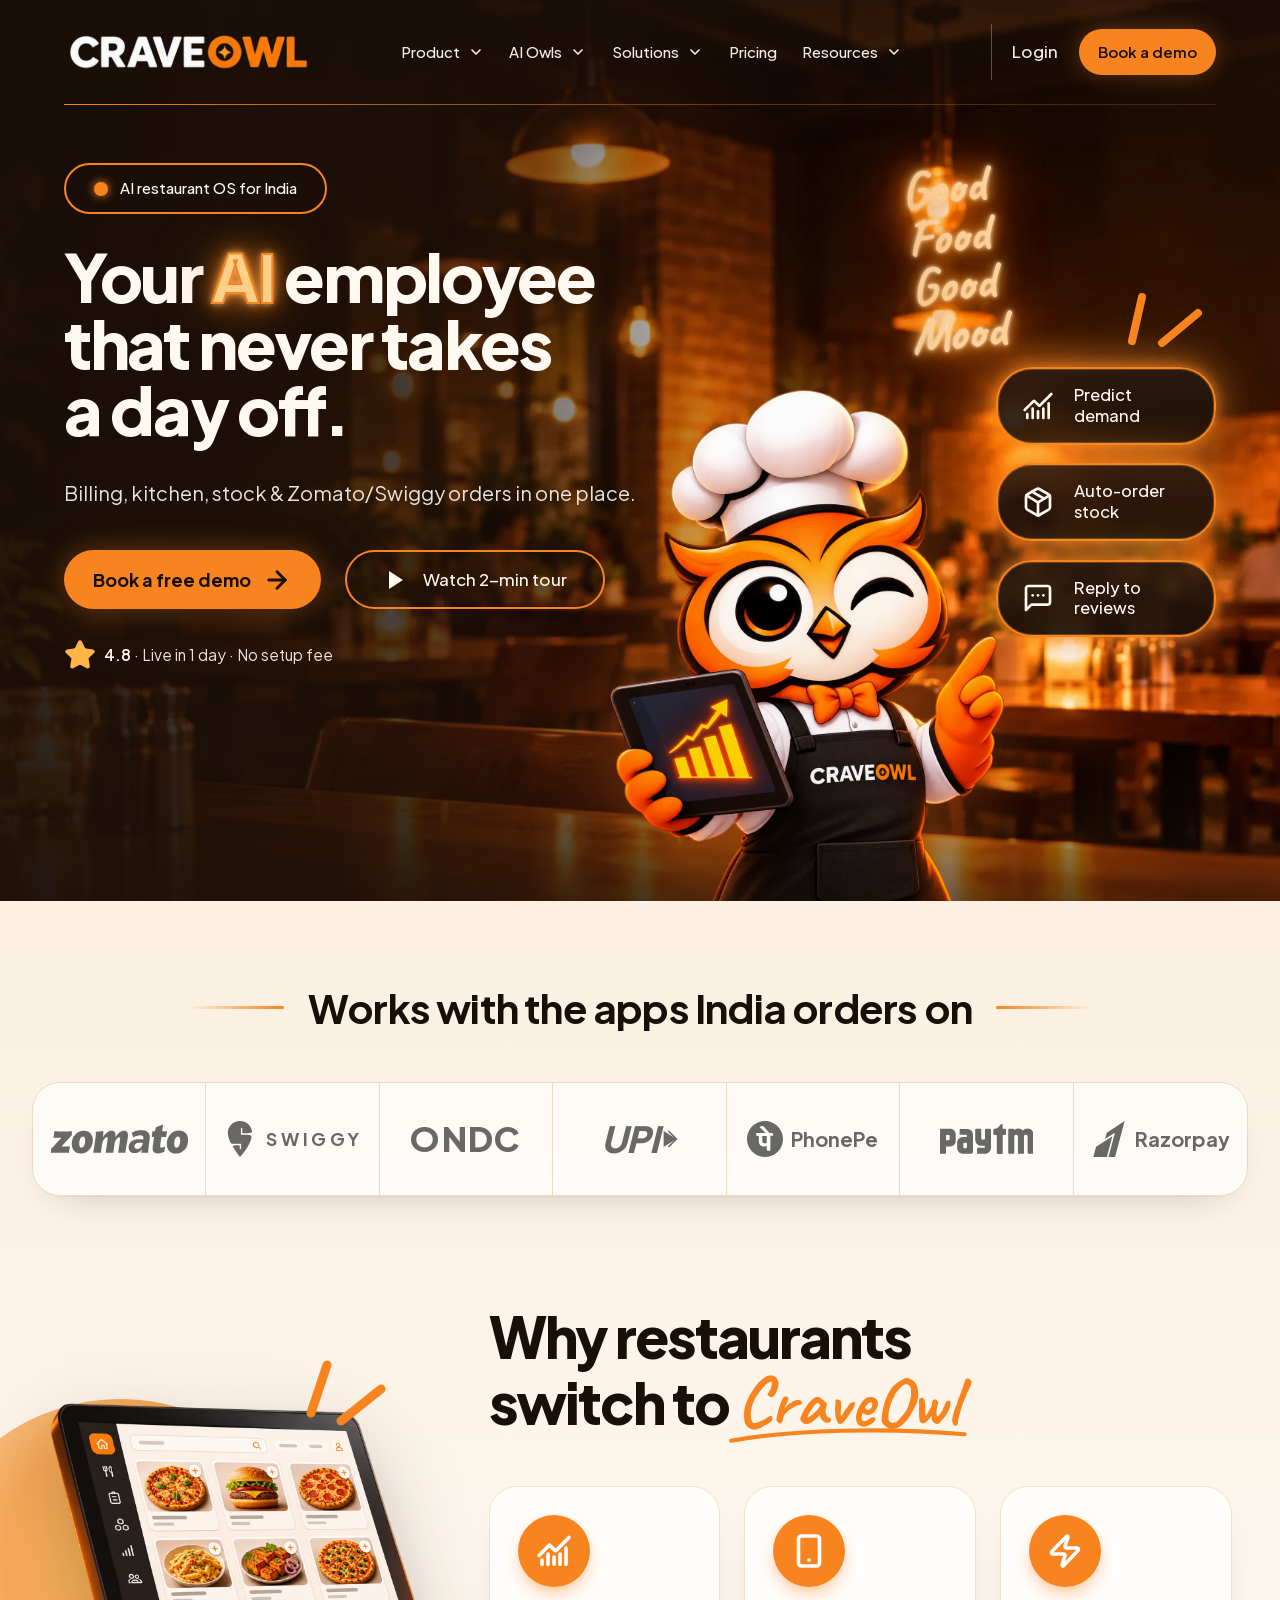
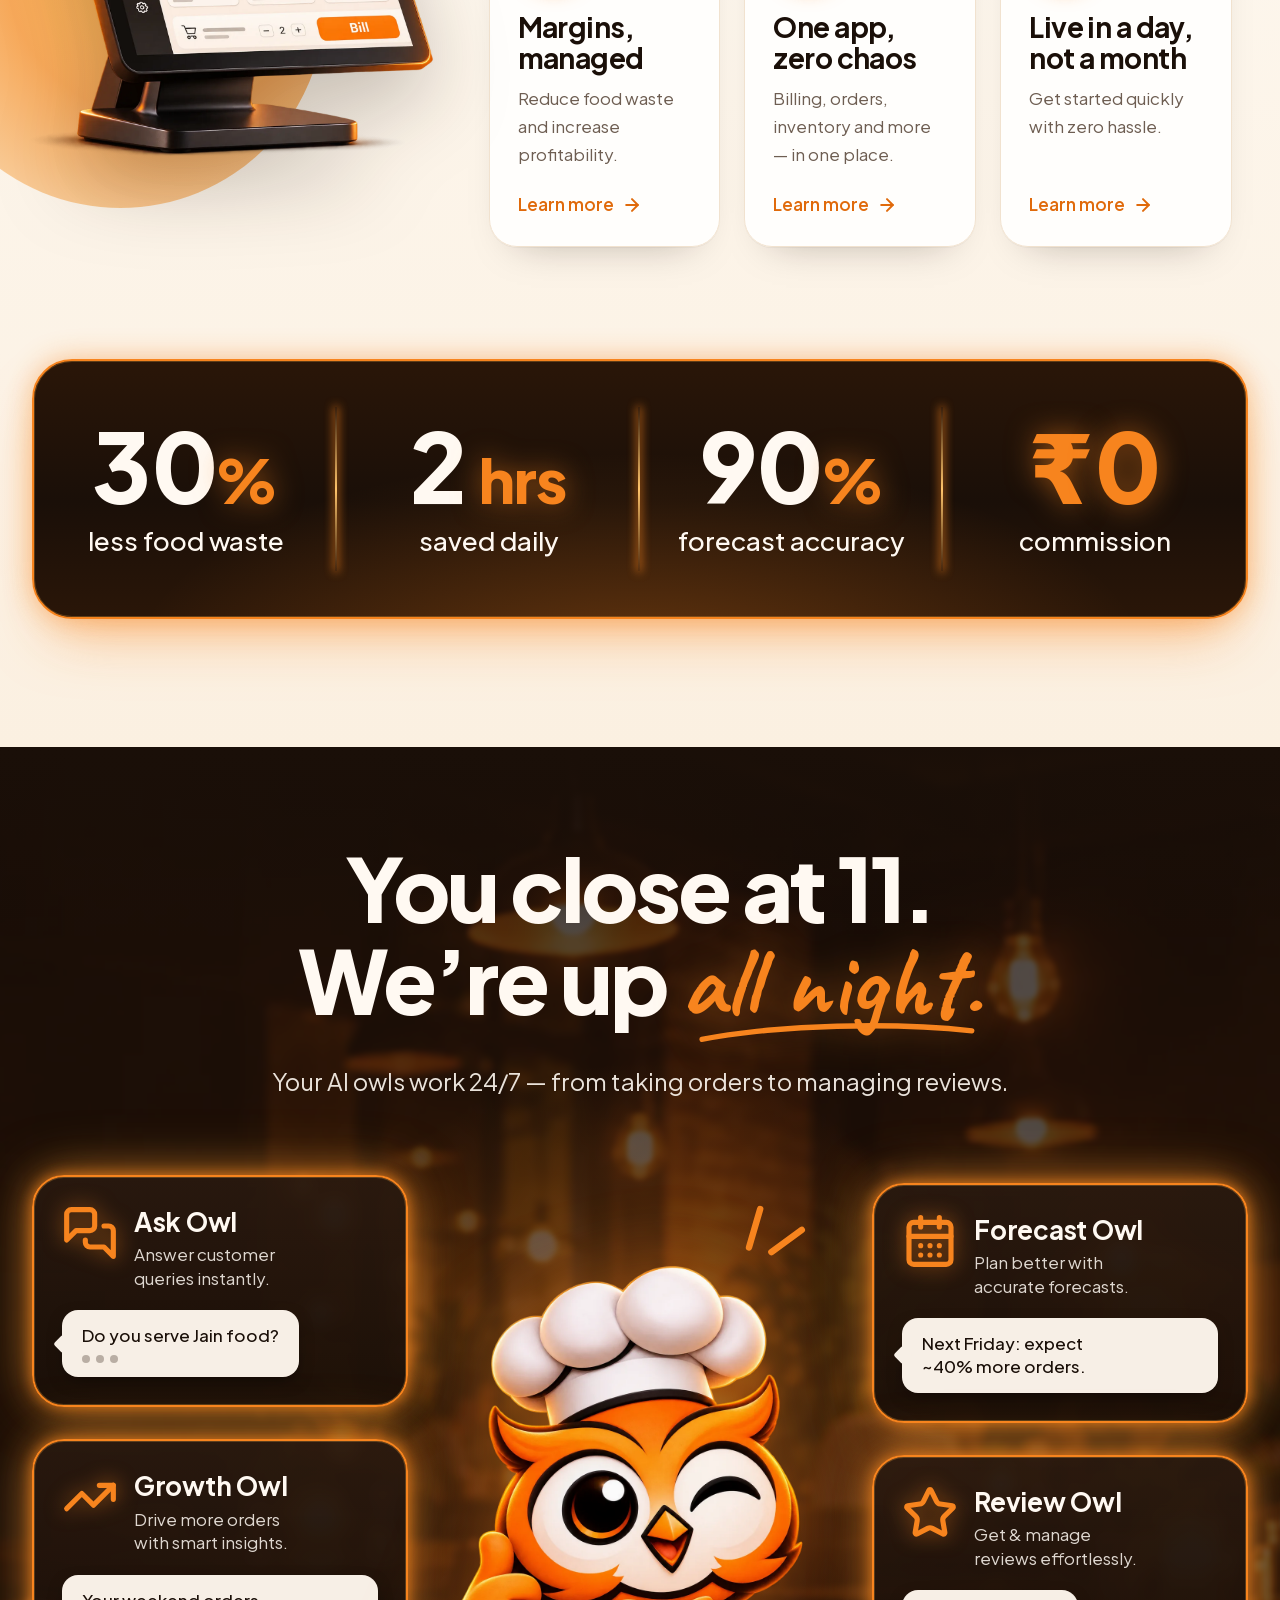
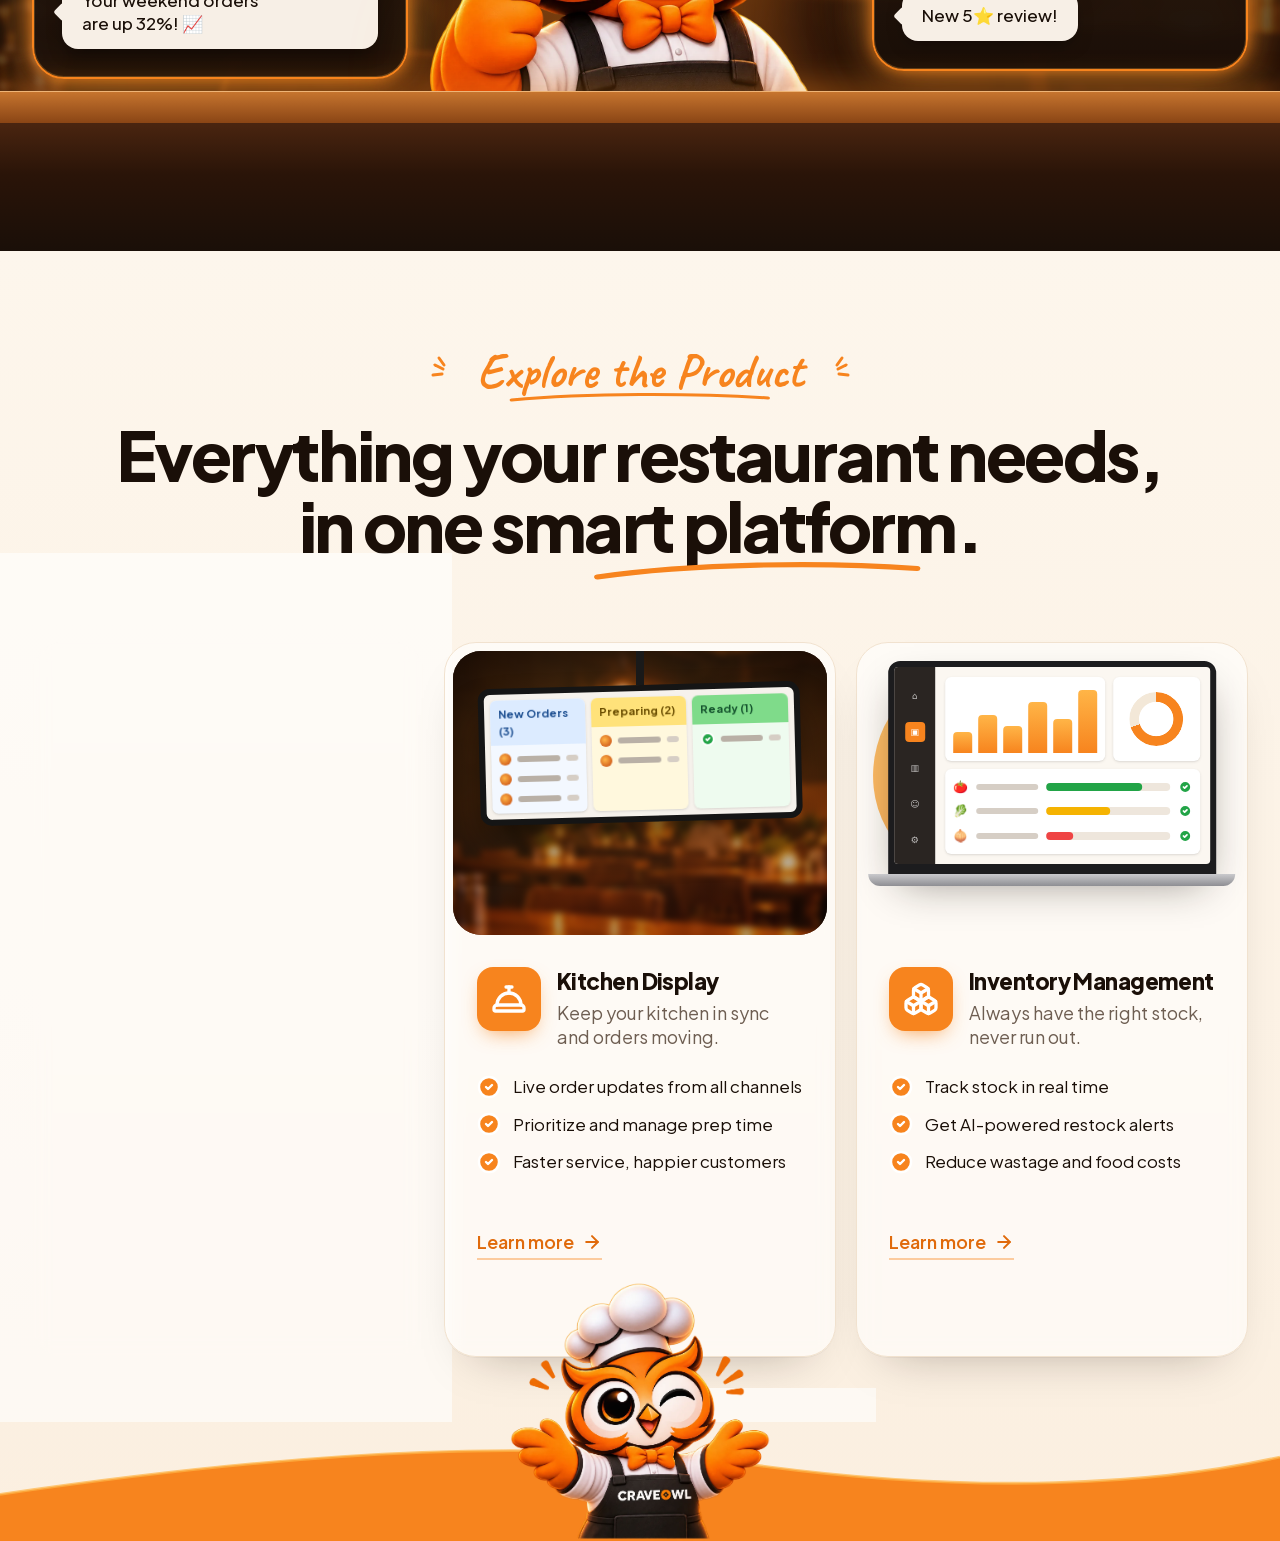
==== commit 24d86fe4: "Deploy frontend build" ====
--- a/index.html
+++ b/index.html
@@ -1 +1 @@
-<!DOCTYPE html><!--HBR8rWd0lI6O5XVQaXcx_--><html lang="en"><head><meta charSet="utf-8"/><meta name="viewport" content="width=device-width, initial-scale=1"/><link rel="preload" href="/_next/static/media/46bdd75a3ff56824-s.p.woff2" as="font" crossorigin="" type="font/woff2"/><link rel="preload" href="/_next/static/media/636a5ac981f94f8b-s.p.woff2" as="font" crossorigin="" type="font/woff2"/><link rel="preload" as="image" href="/images/hero-bg.webp"/><link rel="preload" as="image" href="/brand/craveowl-wordmark-v2.png"/><link rel="preload" as="image" href="/images/owl-hero.webp"/><link rel="stylesheet" href="/_next/static/css/51244f65cacf62b1.css" data-precedence="next"/><link rel="preload" as="script" fetchPriority="low" href="/_next/static/chunks/webpack-92b7d0a4fe909faa.js"/><script src="/_next/static/chunks/4bd1b696-c023c6e3521b1417.js" async=""></script><script src="/_next/static/chunks/255-a7ba4d37dca2f1fa.js" async=""></script><script src="/_next/static/chunks/main-app-311d8d7f35ae8bb5.js" async=""></script><script src="/_next/static/chunks/242-f9abf293c5bd9bc8.js" async=""></script><script src="/_next/static/chunks/app/page-a7b5e4617859ccdb.js" async=""></script><meta name="next-size-adjust" content=""/><title>CraveOwl: AI Restaurant POS &amp; Billing Software for India</title><meta name="description" content="Billing, kitchen, stock, staff and Zomato/Swiggy orders in one place, with an AI employee that never takes a day off."/><link rel="icon" href="/favicon.ico" type="image/x-icon" sizes="16x16"/><script src="/_next/static/chunks/polyfills-42372ed130431b0a.js" noModule=""></script></head><body class="__variable_64a611 __variable_57d100 antialiased"><div hidden=""><!--$--><!--/$--></div><main><section class="relative isolate min-h-[100svh] overflow-hidden bg-ink"><div class="absolute inset-0 -z-10" aria-hidden="true"><img alt="" decoding="async" data-nimg="fill" class="object-cover object-center" style="position:absolute;height:100%;width:100%;left:0;top:0;right:0;bottom:0;color:transparent" src="/images/hero-bg.webp"/><div class="animate-flicker neon-sign absolute right-[22%] top-[18%] hidden -rotate-6 text-center text-[clamp(44px,min(4vw,7vh),76px)] font-bold leading-[0.95] lg:block">Good<br/>Food<br/>Good<br/>Mood</div><div class="absolute inset-0 bg-[linear-gradient(90deg,rgba(26,15,8,0.92)_0%,rgba(26,15,8,0.78)_32%,rgba(26,15,8,0.2)_58%,transparent_75%)]"></div><div class="absolute inset-x-0 top-0 h-40 bg-gradient-to-b from-ink/80 to-transparent"></div><div class="absolute inset-x-0 bottom-0 h-40 bg-gradient-to-t from-ink/70 to-transparent"></div></div><header class="relative z-30"><div class="mx-auto flex h-20 max-w-[1920px] items-center justify-between px-4 sm:px-8 lg:h-[clamp(80px,11.5vh,124px)] lg:px-16"><a aria-label="CraveOwl home" class="shrink-0" href="/"><img alt="CraveOwl" width="482" height="66" decoding="async" data-nimg="1" class="h-7 w-auto sm:h-8 lg:h-[clamp(34px,min(2.4vw,4.3vh),46px)]" style="color:transparent" src="/brand/craveowl-wordmark-v2.png"/></a><nav class="hidden items-center gap-[clamp(20px,2vw,40px)] xl:flex" aria-label="Main"><a class="group flex items-center gap-2 whitespace-nowrap text-[clamp(15px,0.9vw,17px)] font-medium text-chef/95 transition-colors hover:text-ember" href="#product">Product<svg xmlns="http://www.w3.org/2000/svg" width="24" height="24" viewBox="0 0 24 24" fill="none" stroke="currentColor" stroke-width="2.5" stroke-linecap="round" stroke-linejoin="round" class="lucide lucide-chevron-down h-4 w-4 transition-transform group-hover:rotate-180"><path d="m6 9 6 6 6-6"></path></svg></a><a class="group flex items-center gap-2 whitespace-nowrap text-[clamp(15px,0.9vw,17px)] font-medium text-chef/95 transition-colors hover:text-ember" href="#ai-owls">AI Owls<svg xmlns="http://www.w3.org/2000/svg" width="24" height="24" viewBox="0 0 24 24" fill="none" stroke="currentColor" stroke-width="2.5" stroke-linecap="round" stroke-linejoin="round" class="lucide lucide-chevron-down h-4 w-4 transition-transform group-hover:rotate-180"><path d="m6 9 6 6 6-6"></path></svg></a><a class="group flex items-center gap-2 whitespace-nowrap text-[clamp(15px,0.9vw,17px)] font-medium text-chef/95 transition-colors hover:text-ember" href="#solutions">Solutions<svg xmlns="http://www.w3.org/2000/svg" width="24" height="24" viewBox="0 0 24 24" fill="none" stroke="currentColor" stroke-width="2.5" stroke-linecap="round" stroke-linejoin="round" class="lucide lucide-chevron-down h-4 w-4 transition-transform group-hover:rotate-180"><path d="m6 9 6 6 6-6"></path></svg></a><a class="group flex items-center gap-2 whitespace-nowrap text-[clamp(15px,0.9vw,17px)] font-medium text-chef/95 transition-colors hover:text-ember" href="#pricing">Pricing</a><a class="group flex items-center gap-2 whitespace-nowrap text-[clamp(15px,0.9vw,17px)] font-medium text-chef/95 transition-colors hover:text-ember" href="#resources">Resources<svg xmlns="http://www.w3.org/2000/svg" width="24" height="24" viewBox="0 0 24 24" fill="none" stroke="currentColor" stroke-width="2.5" stroke-linecap="round" stroke-linejoin="round" class="lucide lucide-chevron-down h-4 w-4 transition-transform group-hover:rotate-180"><path d="m6 9 6 6 6-6"></path></svg></a></nav><div class="hidden items-center gap-[clamp(16px,1.6vw,32px)] xl:flex"><span class="h-14 w-px bg-owl/50" aria-hidden="true"></span><a class="text-[17px] font-medium text-chef/95 hover:text-ember" href="/login/">Login</a><a class="whitespace-nowrap rounded-full bg-owl px-[clamp(18px,1.5vw,28px)] py-[clamp(12px,0.85vw,16px)] text-[clamp(15px,0.9vw,17px)] font-semibold text-ink shadow-[0_0_24px_rgba(247,132,30,0.35)] transition hover:bg-ember" href="#demo">Book a demo</a></div><button type="button" class="rounded-full p-2 text-chef xl:hidden" aria-label="Open menu" aria-expanded="false"><svg xmlns="http://www.w3.org/2000/svg" width="24" height="24" viewBox="0 0 24 24" fill="none" stroke="currentColor" stroke-width="2" stroke-linecap="round" stroke-linejoin="round" class="lucide lucide-menu h-7 w-7"><line x1="4" x2="20" y1="12" y2="12"></line><line x1="4" x2="20" y1="6" y2="6"></line><line x1="4" x2="20" y1="18" y2="18"></line></svg></button></div><div class="mx-auto max-w-[1920px] px-4 sm:px-8 lg:px-16" aria-hidden="true"><div class="h-px bg-gradient-to-r from-owl via-owl/40 to-owl/20"></div></div></header><div class="relative mx-auto max-w-[1920px] px-4 sm:px-8 lg:px-16"><div class="relative flex min-h-[calc(100svh-80px)] flex-col lg:min-h-[max(calc(100svh-clamp(80px,11.5vh,124px)),560px)]"><div class="relative z-20 max-w-[880px] lg:max-w-[46vw] pt-10 sm:pt-14 lg:pt-[clamp(40px,min(4.6vw,8.2vh),88px)]"><span class="animate-fade-up inline-flex items-center gap-3 rounded-full border-2 border-owl bg-ink/40 px-5 py-2.5 text-[15px] font-medium text-chef backdrop-blur-sm sm:px-7 sm:py-3 sm:text-[19px] lg:text-[clamp(15px,min(1vw,1.76vh),19px)]"><span class="h-3.5 w-3.5 rounded-full bg-owl shadow-[0_0_10px_var(--owl-orange)]"></span>AI restaurant OS for India</span><h1 class="animate-fade-up mt-8 text-[44px] font-extrabold leading-[1.02] tracking-[-0.035em] text-chef sm:text-7xl lg:mt-[clamp(24px,min(2.3vw,4.1vh),44px)] lg:text-[clamp(44px,min(5.2vw,8.5vh),100px)] lg:leading-[1.0]" style="animation-delay:80ms">Your <span class="text-glow">AI</span> employee<br class="hidden sm:block"/> that never takes<br class="hidden sm:block"/> a day off.</h1><p class="animate-fade-up mt-7 max-w-[680px] text-lg text-chef/90 sm:text-2xl lg:mt-9 lg:text-[clamp(17px,min(1.56vw,2.8vh),30px)] lg:leading-snug" style="animation-delay:160ms">Billing, kitchen, stock &amp; Zomato/Swiggy orders in one place.</p><div class="animate-fade-up mt-8 flex flex-col gap-4 sm:flex-row lg:mt-11 lg:gap-6" style="animation-delay:240ms"><a class="group inline-flex h-16 items-center justify-center gap-3 rounded-full bg-owl px-10 text-xl font-bold text-ink shadow-[0_0_30px_rgba(247,132,30,0.35)] transition hover:bg-ember lg:h-[clamp(48px,min(4.6vw,8.2vh),88px)] lg:px-[clamp(28px,min(2.3vw,4.1vh),44px)] lg:text-[clamp(18px,min(1.4vw,2.5vh),27px)]" href="#demo">Book a free demo<svg xmlns="http://www.w3.org/2000/svg" width="24" height="24" viewBox="0 0 24 24" fill="none" stroke="currentColor" stroke-width="2.5" stroke-linecap="round" stroke-linejoin="round" class="lucide lucide-arrow-right h-6 w-6 transition-transform group-hover:translate-x-1 lg:h-7 lg:w-7"><path d="M5 12h14"></path><path d="m12 5 7 7-7 7"></path></svg></a><a class="inline-flex h-16 items-center justify-center gap-4 rounded-full border-2 border-owl bg-ink/30 px-9 text-xl font-medium text-chef backdrop-blur-sm transition hover:bg-owl/10 lg:h-[clamp(48px,min(4.6vw,8.2vh),88px)] lg:text-[clamp(17px,min(1.3vw,2.3vh),25px)]" href="#tour"><svg xmlns="http://www.w3.org/2000/svg" width="24" height="24" viewBox="0 0 24 24" fill="none" stroke="currentColor" stroke-width="0" stroke-linecap="round" stroke-linejoin="round" class="lucide lucide-play h-6 w-6 fill-chef"><polygon points="6 3 20 12 6 21 6 3"></polygon></svg>Watch 2-min tour</a></div><p class="animate-fade-up mt-8 flex items-center gap-2 text-base text-chef/90 lg:mt-[clamp(24px,min(2.3vw,4.1vh),44px)] lg:text-[clamp(15px,min(1.2vw,2.1vh),23px)]" style="animation-delay:320ms"><svg xmlns="http://www.w3.org/2000/svg" width="24" height="24" viewBox="0 0 24 24" fill="none" stroke="currentColor" stroke-width="2" stroke-linecap="round" stroke-linejoin="round" class="lucide lucide-star h-6 w-6 fill-ember text-ember lg:h-8 lg:w-8"><path d="M11.525 2.295a.53.53 0 0 1 .95 0l2.31 4.679a2.123 2.123 0 0 0 1.595 1.16l5.166.756a.53.53 0 0 1 .294.904l-3.736 3.638a2.123 2.123 0 0 0-.611 1.878l.882 5.14a.53.53 0 0 1-.771.56l-4.618-2.428a2.122 2.122 0 0 0-1.973 0L6.396 21.01a.53.53 0 0 1-.77-.56l.881-5.139a2.122 2.122 0 0 0-.611-1.879L2.16 9.795a.53.53 0 0 1 .294-.906l5.165-.755a2.122 2.122 0 0 0 1.597-1.16z"></path></svg><span><strong class="font-semibold text-chef">4.8</strong> · Live in 1 day · No setup fee</span></p></div><div class="pointer-events-none relative z-10 mx-auto mt-10 h-[420px] w-full max-w-[460px] sm:h-[520px] lg:absolute lg:bottom-0 lg:left-[46%] lg:mt-0 lg:h-[88%] lg:w-[36%] lg:max-w-[620px]"><img alt="CraveOwl mascot, a chef owl winking and pointing, holding a tablet with a rising sales chart" decoding="async" data-nimg="fill" class="animate-float object-contain object-bottom drop-shadow-[0_0_40px_rgba(247,132,30,0.35)]" style="position:absolute;height:100%;width:100%;left:0;top:0;right:0;bottom:0;color:transparent" src="/images/owl-hero.webp"/></div><div class="relative z-20 mt-6 mb-12 flex flex-wrap justify-center gap-4 lg:absolute lg:right-0 lg:top-[33%] lg:mt-0 lg:mb-0 lg:flex-col lg:gap-[clamp(16px,min(1.45vw,2.6vh),28px)]"><svg class="absolute -top-20 right-2 hidden h-16 w-24 lg:block" viewBox="0 0 96 64" fill="none" aria-hidden="true"><path d="M20 54 L30 10" stroke="var(--owl-orange)" stroke-width="8" stroke-linecap="round"></path><path d="M50 56 L86 26" stroke="var(--owl-orange)" stroke-width="8" stroke-linecap="round"></path></svg><div class="neon-pill animate-fade-up flex w-[260px] items-center gap-5 rounded-[36px] px-7 py-5 lg:w-[clamp(220px,min(17vw,30.6vh),330px)] lg:px-[clamp(20px,1.9vw,36px)] lg:py-[clamp(14px,min(1.25vw,2.2vh),24px)]" style="animation-delay:400ms"><svg xmlns="http://www.w3.org/2000/svg" width="24" height="24" viewBox="0 0 24 24" fill="none" stroke="currentColor" stroke-width="2" stroke-linecap="round" stroke-linejoin="round" class="lucide lucide-chart-column h-10 w-10 shrink-0 text-chef lg:h-[clamp(32px,min(2.5vw,4.5vh),48px)] lg:w-[clamp(32px,min(2.5vw,4.5vh),48px)]"><path d="M3 3v16a2 2 0 0 0 2 2h16"></path><path d="M18 17V9"></path><path d="M13 17V5"></path><path d="M8 17v-3"></path></svg><span class="text-lg font-medium leading-tight text-chef lg:text-[clamp(16px,min(1.3vw,2.3vh),25px)]">Predict<br/>demand</span></div><div class="neon-pill animate-fade-up flex w-[260px] items-center gap-5 rounded-[36px] px-7 py-5 lg:w-[clamp(220px,min(17vw,30.6vh),330px)] lg:px-[clamp(20px,1.9vw,36px)] lg:py-[clamp(14px,min(1.25vw,2.2vh),24px)]" style="animation-delay:500ms"><svg xmlns="http://www.w3.org/2000/svg" width="24" height="24" viewBox="0 0 24 24" fill="none" stroke="currentColor" stroke-width="2" stroke-linecap="round" stroke-linejoin="round" class="lucide lucide-package h-10 w-10 shrink-0 text-chef lg:h-[clamp(32px,min(2.5vw,4.5vh),48px)] lg:w-[clamp(32px,min(2.5vw,4.5vh),48px)]"><path d="M11 21.73a2 2 0 0 0 2 0l7-4A2 2 0 0 0 21 16V8a2 2 0 0 0-1-1.73l-7-4a2 2 0 0 0-2 0l-7 4A2 2 0 0 0 3 8v8a2 2 0 0 0 1 1.73z"></path><path d="M12 22V12"></path><path d="m3.3 7 7.703 4.734a2 2 0 0 0 1.994 0L20.7 7"></path><path d="m7.5 4.27 9 5.15"></path></svg><span class="text-lg font-medium leading-tight text-chef lg:text-[clamp(16px,min(1.3vw,2.3vh),25px)]">Auto-order<br/>stock</span></div><div class="neon-pill animate-fade-up flex w-[260px] items-center gap-5 rounded-[36px] px-7 py-5 lg:w-[clamp(220px,min(17vw,30.6vh),330px)] lg:px-[clamp(20px,1.9vw,36px)] lg:py-[clamp(14px,min(1.25vw,2.2vh),24px)]" style="animation-delay:600ms"><svg xmlns="http://www.w3.org/2000/svg" width="24" height="24" viewBox="0 0 24 24" fill="none" stroke="currentColor" stroke-width="2" stroke-linecap="round" stroke-linejoin="round" class="lucide lucide-message-square-more h-10 w-10 shrink-0 text-chef lg:h-[clamp(32px,min(2.5vw,4.5vh),48px)] lg:w-[clamp(32px,min(2.5vw,4.5vh),48px)]"><path d="M21 15a2 2 0 0 1-2 2H7l-4 4V5a2 2 0 0 1 2-2h14a2 2 0 0 1 2 2z"></path><path d="M8 10h.01"></path><path d="M12 10h.01"></path><path d="M16 10h.01"></path></svg><span class="text-lg font-medium leading-tight text-chef lg:text-[clamp(16px,min(1.3vw,2.3vh),25px)]">Reply to<br/>reviews</span></div></div></div></div></section><div class="bg-[linear-gradient(180deg,#FBF0E1_0%,#FDF6EC_45%,#FBF0E1_100%)] text-ink"><section aria-labelledby="logo-strip-heading" class="pt-20 lg:pt-28"><div class="mx-auto max-w-[1280px] px-4 sm:px-8"><div class="flex items-center justify-center gap-4 sm:gap-6"><span class="h-[3px] w-12 rounded-full bg-gradient-to-l from-owl to-transparent sm:w-24" aria-hidden="true"></span><h2 id="logo-strip-heading" class="text-center text-2xl font-bold tracking-[-0.02em] text-ink sm:text-[34px] lg:text-[40px]">Works with the apps India orders on</h2><span class="h-[3px] w-12 rounded-full bg-gradient-to-r from-owl to-transparent sm:w-24" aria-hidden="true"></span></div><ul class="mt-10 grid grid-cols-2 overflow-hidden rounded-[28px] border border-[#EADBC8] bg-white/70 shadow-[0_1px_0_rgba(26,15,8,0.04),0_18px_40px_-24px_rgba(26,15,8,0.25)] backdrop-blur sm:grid-cols-4 lg:mt-12 lg:grid-cols-7"><li class="group flex h-24 items-center justify-center border-[#EADBC8] px-4 [&amp;:not(:last-child)]:border-r lg:h-28"><span class="text-[#4a4040] opacity-80 grayscale transition duration-300 group-hover:opacity-100 group-hover:grayscale-0 flex items-center gap-2" aria-label="Zomato"><svg role="img" viewBox="0 9.2 24 5.6" class="h-7 lg:h-8 w-auto shrink-0" style="--brand:#E23744" aria-hidden="true"><path d="M19.615 9.45l-1.258.473-.167.71-.446.021-.115.978h.408l-.211 1.51c-.131.939.036 1.381.865 1.381.488 0 .91-.175 1.135-.297l.145-.9c-.167.083-.436.19-.618.19-.247 0-.276-.13-.225-.488l.189-1.396h.843c.03-.206.131-.877.16-1h-.865zm-3.779 1.002c-.115.002-.236.01-.361.026a3.592 3.592 0 0 0-1.347.432l.26.789c.269-.15.615-.28.978-.326.538-.066.757.1.79.375.014.109.004.199-.005.289l-.014.056a3.46 3.46 0 0 0-1.097-.036c-.518.063-.943.273-1.204.6a1.324 1.324 0 0 0-.225 1.034c.127.583.553.84 1.199.76.45-.055.812-.27 1.076-.63a2.665 2.665 0 0 1-.03.304 1.74 1.74 0 0 1-.072.29l1.244.001a3.657 3.657 0 0 1-.001-.365c.036-.459.118-1.143.247-2.051a2.397 2.397 0 0 0-.002-.59c-.08-.644-.628-.969-1.436-.958zm6.536.063c-1.194 0-2.107 1.067-2.107 2.342 0 .959.552 1.693 1.628 1.693 1.2 0 2.107-1.067 2.107-2.35 0-.95-.538-1.685-1.628-1.685zm-11.777.041c-.538 0-1.12.465-1.52 1.236.102-.504.08-1.076.051-1.198a8.964 8.964 0 0 1-1.287.122 6.9 6.9 0 0 1-.073 1.243l-.167 1.145c-.066.45-.138.969-.211 1.297h1.353c.007-.199.058-.511.094-.786l.116-.786c.095-.511.502-1.114.815-1.114.182 0 .175.176.124.504l-.131.885c-.066.45-.138.969-.211 1.297h1.367c.008-.199.051-.512.088-.786l.116-.786c.094-.512.502-1.114.814-1.114.182 0 .175.168.146.396l-.327 2.29H13l.438-2.609c.095-.649.044-1.236-.676-1.236-.523 0-1.09.443-1.49 1.182.087-.61.036-1.182-.677-1.182zm-4.88.008c-1.177 0-2.08 1.053-2.08 2.312 0 .946.546 1.67 1.608 1.67 1.185 0 2.08-1.052 2.08-2.319 0-.938-.531-1.663-1.607-1.663zm-5.126.091c-.05.39-.102.778-.175 1.13.328-.008.619-.016 1.411-.016l-1.81 1.96-.015.703c.444-.03.997-.039 1.63-.039.566 0 1.134.008 1.497.039.065-.458.13-.763.21-1.137-.275.015-.755.023-1.512.023l1.81-1.969.023-.694c-.437.023-.83.03-1.52.03-.749 0-.975-.007-1.549-.03zm4.988.927c.255 0 .408.228.408.701 0 .687-.276 1.251-.626 1.251-.261 0-.414-.236-.414-.702 0-.694.283-1.25.632-1.25zm16.629 0c.254 0 .407.228.407.701 0 .687-.276 1.251-.625 1.251-.262 0-.415-.236-.415-.702 0-.694.284-1.25.633-1.25zM15.51 12.64c.206-.003.403.024.55.058l-.013.118c-.075.44-.39.881-.848.938-.31.037-.578-.148-.608-.39a.538.538 0 0 1 .114-.41c.117-.159.336-.268.599-.3.069-.009.138-.013.206-.014Z" class="fill-current group-hover:fill-[var(--brand)]"></path></svg></span></li><li class="group flex h-24 items-center justify-center border-[#EADBC8] px-4 [&amp;:not(:last-child)]:border-r lg:h-28"><span class="text-[#4a4040] opacity-80 grayscale transition duration-300 group-hover:opacity-100 group-hover:grayscale-0 flex items-center gap-2" aria-label="Swiggy"><svg role="img" viewBox="0 0 24 24" class="h-8 w-8 lg:h-9 lg:w-9 shrink-0" style="--brand:#FC8019" aria-hidden="true"><path d="M12.034 24c-.376-.411-2.075-2.584-3.95-5.513-.547-.916-.901-1.63-.833-1.814.178-.48 3.355-.743 4.333-.308.298.132.29.307.29.409 0 .44-.022 1.619-.022 1.619a.441.441 0 1 0 .883-.002l-.005-2.939c0-.255-.278-.319-.331-.329-.511-.002-1.548-.006-2.661-.006-2.457 0-3.006.101-3.423-.172-.904-.591-2.383-4.577-2.417-6.819C3.849 4.964 5.723 2.225 8.362.868A8.13 8.13 0 0 1 12.026 0c4.177 0 7.617 3.153 8.075 7.209l.001.011c.084.981-5.321 1.189-6.39.904-.164-.044-.206-.212-.206-.284L13.5 4.996a.442.442 0 0 0-.884.002l.009 3.866a.33.33 0 0 0 .268.32l3.354-.001c1.79 0 2.542.207 3.042.588.333.254.461.739.349 1.37C18.633 16.755 12.273 23.71 12.034 24z" class="fill-current group-hover:fill-[var(--brand)]"></path></svg><span class="font-bold text-lg tracking-[0.2em]">SWIGGY</span></span></li><li class="group flex h-24 items-center justify-center border-[#EADBC8] px-4 [&amp;:not(:last-child)]:border-r lg:h-28"><span class="text-[#4a4040] opacity-80 grayscale transition duration-300 group-hover:opacity-100 group-hover:grayscale-0 text-3xl font-extrabold tracking-[0.04em] lg:text-[34px]" aria-label="ONDC">ON<span class="group-hover:text-[#1B75BB]">D</span>C</span></li><li class="group flex h-24 items-center justify-center border-[#EADBC8] px-4 [&amp;:not(:last-child)]:border-r lg:h-28"><span class="text-[#4a4040] opacity-80 grayscale transition duration-300 group-hover:opacity-100 group-hover:grayscale-0 flex items-center text-3xl font-extrabold italic tracking-tight lg:text-4xl" aria-label="UPI">UPI<svg viewBox="0 0 20 24" class="ml-1 h-6 w-4 lg:h-7" aria-hidden="true"><path d="M2 2 L18 12 L2 22 Z" class="fill-current group-hover:fill-[#F7841E]"></path><path d="M8 2 L18 12 L8 22" class="fill-none stroke-current" stroke-width="2"></path></svg></span></li><li class="group flex h-24 items-center justify-center border-[#EADBC8] px-4 [&amp;:not(:last-child)]:border-r lg:h-28"><span class="text-[#4a4040] opacity-80 grayscale transition duration-300 group-hover:opacity-100 group-hover:grayscale-0 flex items-center gap-2" aria-label="PhonePe"><svg role="img" viewBox="0 0 24 24" class="h-8 w-8 lg:h-9 lg:w-9 shrink-0" style="--brand:#5F259F" aria-hidden="true"><path d="M10.206 9.941h2.949v4.692c-.402.201-.938.268-1.34.268-1.072 0-1.609-.536-1.609-1.743V9.941zm13.47 4.816c-1.523 6.449-7.985 10.442-14.433 8.919C2.794 22.154-1.199 15.691.324 9.243 1.847 2.794 8.309-1.199 14.757.324c6.449 1.523 10.442 7.985 8.919 14.433zm-6.231-5.888a.887.887 0 0 0-.871-.871h-1.609l-3.686-4.222c-.335-.402-.871-.536-1.407-.402l-1.274.401c-.201.067-.268.335-.134.469l4.021 3.82H6.386c-.201 0-.335.134-.335.335v.67c0 .469.402.871.871.871h.938v3.217c0 2.413 1.273 3.82 3.418 3.82.67 0 1.206-.067 1.877-.335v2.145c0 .603.469 1.072 1.072 1.072h.938a.432.432 0 0 0 .402-.402V9.874h1.542c.201 0 .335-.134.335-.335v-.67z" class="fill-current group-hover:fill-[var(--brand)]"></path></svg><span class="font-bold text-xl">PhonePe</span></span></li><li class="group flex h-24 items-center justify-center border-[#EADBC8] px-4 [&amp;:not(:last-child)]:border-r lg:h-28"><span class="text-[#4a4040] opacity-80 grayscale transition duration-300 group-hover:opacity-100 group-hover:grayscale-0 flex items-center gap-2" aria-label="Paytm"><svg role="img" viewBox="0 7.9 24 8.2" class="h-7 lg:h-8 w-auto shrink-0" style="--brand:#20336B" aria-hidden="true"><path d="M15.85 8.167a.204.204 0 0 0-.04.004c-.68.19-.543 1.148-1.781 1.23h-.12a.23.23 0 0 0-.052.005h-.001a.24.24 0 0 0-.184.235v1.09c0 .134.106.241.237.241h.645v4.623c0 .132.104.238.233.238h1.058a.236.236 0 0 0 .233-.238v-4.623h.6c.13 0 .236-.107.236-.241v-1.09a.239.239 0 0 0-.236-.24h-.612V8.386a.218.218 0 0 0-.216-.22zm4.225 1.17c-.398 0-.762.15-1.042.395v-.124a.238.238 0 0 0-.234-.224h-1.07a.24.24 0 0 0-.236.242v5.92a.24.24 0 0 0 .236.242h1.07c.12 0 .217-.091.233-.209v-4.25a.393.393 0 0 1 .371-.408h.196a.41.41 0 0 1 .226.09.405.405 0 0 1 .145.319v4.074l.004.155a.24.24 0 0 0 .237.241h1.07a.239.239 0 0 0 .235-.23l-.001-4.246c0-.14.062-.266.174-.34a.419.419 0 0 1 .196-.068h.198c.23.02.37.2.37.408.005 1.396.004 2.8.004 4.224a.24.24 0 0 0 .237.241h1.07c.13 0 .236-.108.236-.241v-4.543c0-.31-.034-.442-.08-.577a1.601 1.601 0 0 0-1.51-1.09h-.015a1.58 1.58 0 0 0-1.152.5c-.291-.308-.7-.5-1.153-.5zM.232 9.4A.234.234 0 0 0 0 9.636v5.924c0 .132.096.238.216.241h1.09c.13 0 .237-.107.237-.24l.004-1.658H2.57c.857 0 1.453-.605 1.453-1.481v-1.538c0-.877-.596-1.484-1.453-1.484H.232zm9.032 0a.239.239 0 0 0-.237.241v2.47c0 .94.657 1.608 1.579 1.608h.675s.016 0 .037.004a.253.253 0 0 1 .222.253c0 .13-.096.235-.219.251l-.018.004-.303.006H9.739a.239.239 0 0 0-.236.24v1.09a.24.24 0 0 0 .236.242h1.75c.92 0 1.577-.669 1.577-1.608v-4.56a.239.239 0 0 0-.236-.24h-1.07a.239.239 0 0 0-.236.24c-.005.787 0 1.525 0 2.255a.253.253 0 0 1-.25.25h-.449a.253.253 0 0 1-.25-.255c.005-.754-.005-1.5-.005-2.25a.239.239 0 0 0-.236-.24zm-4.004.006a.232.232 0 0 0-.238.226v1.023c0 .132.113.24.252.24h1.413c.112.017.2.1.213.23v.14c-.013.124-.1.214-.207.224h-.7c-.93 0-1.594.63-1.594 1.515v1.269c0 .88.57 1.506 1.495 1.506h1.94c.348 0 .63-.27.63-.6v-4.136c0-1.004-.508-1.637-1.72-1.637zm-3.713 1.572h.678c.139 0 .25.115.25.256v.836a.253.253 0 0 1-.25.256h-.1c-.192.002-.386 0-.578 0zm4.67 1.977h.445c.139 0 .252.108.252.24v.932a.23.23 0 0 1-.014.076.25.25 0 0 1-.238.164h-.445a.247.247 0 0 1-.252-.24v-.933c0-.132.113-.239.252-.239Z" class="fill-current group-hover:fill-[var(--brand)]"></path></svg></span></li><li class="group flex h-24 items-center justify-center border-[#EADBC8] px-4 [&amp;:not(:last-child)]:border-r lg:h-28"><span class="text-[#4a4040] opacity-80 grayscale transition duration-300 group-hover:opacity-100 group-hover:grayscale-0 flex items-center gap-2" aria-label="Razorpay"><svg role="img" viewBox="0 0 24 24" class="h-8 w-8 lg:h-9 lg:w-9 shrink-0" style="--brand:#0C2451" aria-hidden="true"><path d="M22.436 0l-11.91 7.773-1.174 4.276 6.625-4.297L11.65 24h4.391l6.395-24zM14.26 10.098L3.389 17.166 1.564 24h9.008l3.688-13.902Z" class="fill-current group-hover:fill-[var(--brand)]"></path></svg><span class="font-bold text-xl">Razorpay</span></span></li></ul></div></section><section aria-labelledby="why-heading" class="relative pt-20 lg:pt-28"><div class="mx-auto grid max-w-[1440px] items-center gap-12 px-4 sm:px-8 lg:grid-cols-[minmax(0,5fr)_minmax(0,8fr)] lg:gap-6 lg:pl-0 lg:pr-12"><div class="relative mx-auto aspect-[5/4] w-full max-w-[560px] lg:mx-0 lg:max-w-none"><div class="absolute left-[-18%] top-[2%] aspect-square w-[88%] rounded-full bg-[radial-gradient(circle_at_60%_40%,#FFB547_0%,#F7A14A_45%,#F9C58A_75%,rgba(251,245,236,0)_100%)] opacity-90" aria-hidden="true"></div><svg class="absolute left-[58%] top-[-4%] h-16 w-20 lg:h-20 lg:w-24" viewBox="0 0 96 80" fill="none" aria-hidden="true"><path d="M14 58 L30 10" stroke="var(--owl-orange)" stroke-width="9" stroke-linecap="round"></path><path d="M44 66 L84 34" stroke="var(--owl-orange)" stroke-width="9" stroke-linecap="round"></path></svg><div class="absolute inset-0"><img alt="CraveOwl POS terminal showing a menu of pizzas and burgers with an orange Bill button" loading="lazy" decoding="async" data-nimg="fill" class="object-contain object-left drop-shadow-[0_30px_40px_rgba(26,15,8,0.25)]" style="position:absolute;height:100%;width:100%;left:0;top:0;right:0;bottom:0;color:transparent" src="/images/pos-terminal.webp"/></div></div><div><h2 id="why-heading" class="text-[40px] font-extrabold leading-[1.02] tracking-[-0.035em] text-ink sm:text-6xl lg:text-[clamp(48px,4.4vw,72px)]">Why restaurants<br/>switch to<!-- --> <span class="relative inline-block whitespace-nowrap font-script text-[1.25em] font-bold tracking-normal text-owl">CraveOwl<svg class="absolute -bottom-[0.12em] left-[-4%] h-[0.28em] w-[108%]" viewBox="0 0 300 24" preserveAspectRatio="none" fill="none" aria-hidden="true"><path d="M4 18 C 80 4, 200 2, 296 10" stroke="var(--owl-orange)" stroke-width="5" stroke-linecap="round"></path></svg></span></h2><ul class="mt-10 grid gap-5 sm:grid-cols-3 lg:mt-12 lg:gap-6"><li class="group flex flex-col rounded-[28px] border border-[#F1E2CF] bg-white/85 p-6 shadow-[0_1px_0_rgba(26,15,8,0.04),0_20px_40px_-28px_rgba(26,15,8,0.35)] transition duration-300 hover:-translate-y-1 hover:shadow-[0_1px_0_rgba(26,15,8,0.04),0_28px_50px_-24px_rgba(247,132,30,0.45)] lg:p-7"><span class="flex h-16 w-16 items-center justify-center rounded-full bg-owl text-white shadow-[0_8px_20px_-6px_rgba(247,132,30,0.7)] lg:h-[72px] lg:w-[72px]"><svg xmlns="http://www.w3.org/2000/svg" width="24" height="24" viewBox="0 0 24 24" fill="none" stroke="currentColor" stroke-width="2.4" stroke-linecap="round" stroke-linejoin="round" class="lucide lucide-chart-no-axes-column-increasing h-8 w-8 lg:h-9 lg:w-9"><line x1="12" x2="12" y1="20" y2="10"></line><line x1="18" x2="18" y1="20" y2="4"></line><line x1="6" x2="6" y1="20" y2="16"></line></svg></span><h3 class="mt-6 text-[26px] font-bold leading-[1.12] tracking-[-0.02em] text-ink lg:text-[28px]">Margins,<br/>managed</h3><p class="mt-3 flex-1 text-base leading-relaxed text-muted lg:text-[17px]">Reduce food waste and increase profitability.</p><a class="mt-6 inline-flex items-center gap-2 text-[17px] font-semibold text-owl-600 hover:text-owl-700" href="#inventory">Learn more<svg xmlns="http://www.w3.org/2000/svg" width="24" height="24" viewBox="0 0 24 24" fill="none" stroke="currentColor" stroke-width="2.4" stroke-linecap="round" stroke-linejoin="round" class="lucide lucide-arrow-right h-5 w-5 transition-transform group-hover:translate-x-1"><path d="M5 12h14"></path><path d="m12 5 7 7-7 7"></path></svg></a></li><li class="group flex flex-col rounded-[28px] border border-[#F1E2CF] bg-white/85 p-6 shadow-[0_1px_0_rgba(26,15,8,0.04),0_20px_40px_-28px_rgba(26,15,8,0.35)] transition duration-300 hover:-translate-y-1 hover:shadow-[0_1px_0_rgba(26,15,8,0.04),0_28px_50px_-24px_rgba(247,132,30,0.45)] lg:p-7"><span class="flex h-16 w-16 items-center justify-center rounded-full bg-owl text-white shadow-[0_8px_20px_-6px_rgba(247,132,30,0.7)] lg:h-[72px] lg:w-[72px]"><svg xmlns="http://www.w3.org/2000/svg" width="24" height="24" viewBox="0 0 24 24" fill="none" stroke="currentColor" stroke-width="2.4" stroke-linecap="round" stroke-linejoin="round" class="lucide lucide-smartphone h-8 w-8 lg:h-9 lg:w-9"><rect width="14" height="20" x="5" y="2" rx="2" ry="2"></rect><path d="M12 18h.01"></path></svg></span><h3 class="mt-6 text-[26px] font-bold leading-[1.12] tracking-[-0.02em] text-ink lg:text-[28px]">One app,<br/>zero chaos</h3><p class="mt-3 flex-1 text-base leading-relaxed text-muted lg:text-[17px]">Billing, orders, inventory and more — in one place.</p><a class="mt-6 inline-flex items-center gap-2 text-[17px] font-semibold text-owl-600 hover:text-owl-700" href="#product">Learn more<svg xmlns="http://www.w3.org/2000/svg" width="24" height="24" viewBox="0 0 24 24" fill="none" stroke="currentColor" stroke-width="2.4" stroke-linecap="round" stroke-linejoin="round" class="lucide lucide-arrow-right h-5 w-5 transition-transform group-hover:translate-x-1"><path d="M5 12h14"></path><path d="m12 5 7 7-7 7"></path></svg></a></li><li class="group flex flex-col rounded-[28px] border border-[#F1E2CF] bg-white/85 p-6 shadow-[0_1px_0_rgba(26,15,8,0.04),0_20px_40px_-28px_rgba(26,15,8,0.35)] transition duration-300 hover:-translate-y-1 hover:shadow-[0_1px_0_rgba(26,15,8,0.04),0_28px_50px_-24px_rgba(247,132,30,0.45)] lg:p-7"><span class="flex h-16 w-16 items-center justify-center rounded-full bg-owl text-white shadow-[0_8px_20px_-6px_rgba(247,132,30,0.7)] lg:h-[72px] lg:w-[72px]"><svg xmlns="http://www.w3.org/2000/svg" width="24" height="24" viewBox="0 0 24 24" fill="none" stroke="currentColor" stroke-width="2.4" stroke-linecap="round" stroke-linejoin="round" class="lucide lucide-zap h-8 w-8 lg:h-9 lg:w-9"><path d="M4 14a1 1 0 0 1-.78-1.63l9.9-10.2a.5.5 0 0 1 .86.46l-1.92 6.02A1 1 0 0 0 13 10h7a1 1 0 0 1 .78 1.63l-9.9 10.2a.5.5 0 0 1-.86-.46l1.92-6.02A1 1 0 0 0 11 14z"></path></svg></span><h3 class="mt-6 text-[26px] font-bold leading-[1.12] tracking-[-0.02em] text-ink lg:text-[28px]">Live in a day,<br/>not a month</h3><p class="mt-3 flex-1 text-base leading-relaxed text-muted lg:text-[17px]">Get started quickly with zero hassle.</p><a class="mt-6 inline-flex items-center gap-2 text-[17px] font-semibold text-owl-600 hover:text-owl-700" href="#onboarding">Learn more<svg xmlns="http://www.w3.org/2000/svg" width="24" height="24" viewBox="0 0 24 24" fill="none" stroke="currentColor" stroke-width="2.4" stroke-linecap="round" stroke-linejoin="round" class="lucide lucide-arrow-right h-5 w-5 transition-transform group-hover:translate-x-1"><path d="M5 12h14"></path><path d="m12 5 7 7-7 7"></path></svg></a></li></ul></div></div></section><section aria-label="CraveOwl results" class="px-4 pb-24 pt-20 sm:px-8 lg:pb-32 lg:pt-28"><div class="relative mx-auto max-w-[1280px] overflow-hidden rounded-[32px] border-2 border-owl bg-[linear-gradient(180deg,#2a1608_0%,#1a0f08_55%,#2a1608_100%)] shadow-[0_0_0_1px_rgba(255,181,71,0.25)_inset,0_0_28px_rgba(247,132,30,0.45),0_30px_60px_-20px_rgba(247,132,30,0.55)] lg:rounded-[40px]"><div class="pointer-events-none absolute inset-0 bg-[radial-gradient(60%_120%_at_50%_120%,rgba(247,132,30,0.28),transparent_70%)]" aria-hidden="true"></div><dl class="relative grid grid-cols-2 lg:grid-cols-4"><div class="relative flex flex-col items-center justify-center px-4 py-10 text-center lg:py-14 max-lg:after:absolute max-lg:after:right-0 max-lg:after:top-1/4 max-lg:after:h-1/2 max-lg:after:w-px max-lg:after:bg-owl/60 lg:after:absolute lg:after:right-0 lg:after:top-[18%] lg:after:h-[64%] lg:after:w-[2px] lg:after:bg-gradient-to-b lg:after:from-transparent lg:after:via-owl lg:after:to-transparent lg:after:shadow-[0_0_12px_rgba(247,132,30,0.8)]"><dt class="order-2 mt-2 text-lg font-medium text-chef lg:text-[26px]">less food waste</dt><dd class="order-1 flex items-baseline font-extrabold leading-none tracking-[-0.04em]"><span class="text-[56px] lg:text-[96px] text-chef">30</span><span class="ml-0.5 text-[36px] text-owl drop-shadow-[0_0_14px_rgba(247,132,30,0.55)] lg:ml-1 lg:text-[60px]">%</span></dd></div><div class="relative flex flex-col items-center justify-center px-4 py-10 text-center lg:py-14  lg:after:absolute lg:after:right-0 lg:after:top-[18%] lg:after:h-[64%] lg:after:w-[2px] lg:after:bg-gradient-to-b lg:after:from-transparent lg:after:via-owl lg:after:to-transparent lg:after:shadow-[0_0_12px_rgba(247,132,30,0.8)]"><dt class="order-2 mt-2 text-lg font-medium text-chef lg:text-[26px]">saved daily</dt><dd class="order-1 flex items-baseline font-extrabold leading-none tracking-[-0.04em]"><span class="text-[56px] lg:text-[96px] text-chef">2</span><span class="ml-0.5 text-[36px] text-owl drop-shadow-[0_0_14px_rgba(247,132,30,0.55)] lg:ml-1 lg:text-[60px]">hrs</span></dd></div><div class="relative flex flex-col items-center justify-center px-4 py-10 text-center lg:py-14 max-lg:after:absolute max-lg:after:right-0 max-lg:after:top-1/4 max-lg:after:h-1/2 max-lg:after:w-px max-lg:after:bg-owl/60 lg:after:absolute lg:after:right-0 lg:after:top-[18%] lg:after:h-[64%] lg:after:w-[2px] lg:after:bg-gradient-to-b lg:after:from-transparent lg:after:via-owl lg:after:to-transparent lg:after:shadow-[0_0_12px_rgba(247,132,30,0.8)]"><dt class="order-2 mt-2 text-lg font-medium text-chef lg:text-[26px]">forecast accuracy</dt><dd class="order-1 flex items-baseline font-extrabold leading-none tracking-[-0.04em]"><span class="text-[56px] lg:text-[96px] text-chef">90</span><span class="ml-0.5 text-[36px] text-owl drop-shadow-[0_0_14px_rgba(247,132,30,0.55)] lg:ml-1 lg:text-[60px]">%</span></dd></div><div class="relative flex flex-col items-center justify-center px-4 py-10 text-center lg:py-14  "><dt class="order-2 mt-2 text-lg font-medium text-chef lg:text-[26px]">commission</dt><dd class="order-1 flex items-baseline font-extrabold leading-none tracking-[-0.04em]"><span class="text-[56px] text-owl drop-shadow-[0_0_14px_rgba(247,132,30,0.55)] lg:text-[96px]">₹</span><span class="text-[56px] lg:text-[96px] text-owl drop-shadow-[0_0_14px_rgba(247,132,30,0.55)]">0</span></dd></div></dl></div></section></div><section id="ai-owls" aria-labelledby="ai-owls-heading" class="relative isolate overflow-hidden bg-ink text-chef"><div class="absolute inset-0 -z-10" aria-hidden="true"><img alt="" loading="lazy" decoding="async" data-nimg="fill" class="scale-105 object-cover blur-[2px]" style="position:absolute;height:100%;width:100%;left:0;top:0;right:0;bottom:0;color:transparent" src="/images/hero-bg.webp"/><div class="absolute inset-0 bg-ink/75"></div><div class="absolute inset-0 bg-[radial-gradient(38%_42%_at_50%_58%,rgba(247,132,30,0.32),transparent_70%)]"></div><div class="absolute inset-x-0 top-0 h-48 bg-gradient-to-b from-ink to-transparent"></div></div><div class="mx-auto max-w-[1280px] px-4 pt-20 sm:px-8 lg:pt-24"><div class="text-center"><h2 id="ai-owls-heading" class="text-[44px] font-extrabold leading-[1.02] tracking-[-0.035em] sm:text-7xl lg:text-[88px]">You close at 11.<br/>We’re up<!-- --> <span class="relative inline-block whitespace-nowrap font-script text-[1.12em] font-bold tracking-normal text-owl drop-shadow-[0_0_18px_rgba(247,132,30,0.45)]">all night.<svg class="absolute -bottom-[0.1em] left-[6%] h-[0.26em] w-[92%]" viewBox="0 0 300 24" preserveAspectRatio="none" fill="none" aria-hidden="true"><path d="M4 20 C 90 6, 210 4, 296 12" stroke="var(--owl-orange)" stroke-width="5" stroke-linecap="round"></path></svg></span></h2><p class="mx-auto mt-8 max-w-[1000px] text-lg text-chef/90 sm:text-xl lg:text-[24px]">Your AI owls work 24/7 — from taking orders to managing reviews.</p></div><div class="relative mt-12 grid items-center gap-6 lg:mt-16 lg:grid-cols-[minmax(0,1fr)_minmax(0,1.15fr)_minmax(0,1fr)] lg:gap-4"><div class="order-2 grid gap-6 sm:grid-cols-2 lg:order-1 lg:grid-cols-1 lg:gap-8 lg:pb-28"><article class="neon-pill relative rounded-[32px] p-6 lg:p-7"><div class="flex items-start gap-4"><svg xmlns="http://www.w3.org/2000/svg" width="24" height="24" viewBox="0 0 24 24" fill="none" stroke="currentColor" stroke-width="2.2" stroke-linecap="round" stroke-linejoin="round" class="lucide lucide-messages-square h-12 w-12 shrink-0 text-owl drop-shadow-[0_0_10px_rgba(247,132,30,0.6)] lg:h-14 lg:w-14"><path d="M14 9a2 2 0 0 1-2 2H6l-4 4V4a2 2 0 0 1 2-2h8a2 2 0 0 1 2 2z"></path><path d="M18 9h2a2 2 0 0 1 2 2v11l-4-4h-6a2 2 0 0 1-2-2v-1"></path></svg><div><h3 class="text-2xl font-bold tracking-[-0.01em] lg:text-[26px]">Ask Owl</h3><p class="mt-1 text-base leading-snug text-chef/85 lg:text-[17px]">Answer customer<br/>queries instantly.</p></div></div><div class="relative mt-5 w-fit max-w-full rounded-2xl bg-[#f7efe6] px-5 py-3.5 text-base font-medium leading-snug text-ink shadow-[0_6px_18px_-6px_rgba(0,0,0,0.5)] lg:text-[17px]"><span class="absolute -left-1.5 top-1/2 h-3.5 w-3.5 -translate-y-1/2 rotate-45 rounded-[3px] bg-[#f7efe6]" aria-hidden="true"></span><span class="relative flex flex-col">Do you serve Jain food?<span class="mt-2 flex gap-1.5" aria-label="Owl is typing"><span class="h-2 w-2 animate-bounce rounded-full bg-[#b9aea4]" style="animation-delay:0ms"></span><span class="h-2 w-2 animate-bounce rounded-full bg-[#b9aea4]" style="animation-delay:150ms"></span><span class="h-2 w-2 animate-bounce rounded-full bg-[#b9aea4]" style="animation-delay:300ms"></span></span></span></div></article><article class="neon-pill relative rounded-[32px] p-6 lg:p-7"><div class="flex items-start gap-4"><svg xmlns="http://www.w3.org/2000/svg" width="24" height="24" viewBox="0 0 24 24" fill="none" stroke="currentColor" stroke-width="2.2" stroke-linecap="round" stroke-linejoin="round" class="lucide lucide-trending-up h-12 w-12 shrink-0 text-owl drop-shadow-[0_0_10px_rgba(247,132,30,0.6)] lg:h-14 lg:w-14"><polyline points="22 7 13.5 15.5 8.5 10.5 2 17"></polyline><polyline points="16 7 22 7 22 13"></polyline></svg><div><h3 class="text-2xl font-bold tracking-[-0.01em] lg:text-[26px]">Growth Owl</h3><p class="mt-1 text-base leading-snug text-chef/85 lg:text-[17px]">Drive more orders<br/>with smart insights.</p></div></div><div class="relative mt-5 w-fit max-w-full rounded-2xl bg-[#f7efe6] px-5 py-3.5 text-base font-medium leading-snug text-ink shadow-[0_6px_18px_-6px_rgba(0,0,0,0.5)] lg:text-[17px]"><span class="absolute -left-1.5 top-1/2 h-3.5 w-3.5 -translate-y-1/2 rotate-45 rounded-[3px] bg-[#f7efe6]" aria-hidden="true"></span><span class="relative flex flex-col">Your weekend orders are up 32%! 📈</span></div></article></div><div class="relative order-1 mx-auto h-[420px] w-full max-w-[460px] sm:h-[520px] lg:order-2 lg:h-[640px] lg:max-w-none"><svg class="absolute right-[10%] top-[6%] z-10 h-14 w-16 lg:h-16 lg:w-20" viewBox="0 0 96 80" fill="none" aria-hidden="true"><path d="M18 58 L32 10" stroke="var(--owl-orange)" stroke-width="8" stroke-linecap="round"></path><path d="M46 64 L84 36" stroke="var(--owl-orange)" stroke-width="8" stroke-linecap="round"></path></svg><img alt="CraveOwl mascot giving a thumbs up" loading="lazy" decoding="async" data-nimg="fill" class="object-contain object-bottom drop-shadow-[0_0_40px_rgba(247,132,30,0.35)]" style="position:absolute;height:100%;width:100%;left:0;top:0;right:0;bottom:0;color:transparent" src="/images/owl-thumbs.webp"/></div><div class="order-3 grid gap-6 sm:grid-cols-2 lg:grid-cols-1 lg:gap-8 lg:pb-28"><article class="neon-pill relative rounded-[32px] p-6 lg:p-7"><div class="flex items-start gap-4"><svg xmlns="http://www.w3.org/2000/svg" width="24" height="24" viewBox="0 0 24 24" fill="none" stroke="currentColor" stroke-width="2.2" stroke-linecap="round" stroke-linejoin="round" class="lucide lucide-calendar-days h-12 w-12 shrink-0 text-owl drop-shadow-[0_0_10px_rgba(247,132,30,0.6)] lg:h-14 lg:w-14"><path d="M8 2v4"></path><path d="M16 2v4"></path><rect width="18" height="18" x="3" y="4" rx="2"></rect><path d="M3 10h18"></path><path d="M8 14h.01"></path><path d="M12 14h.01"></path><path d="M16 14h.01"></path><path d="M8 18h.01"></path><path d="M12 18h.01"></path><path d="M16 18h.01"></path></svg><div><h3 class="text-2xl font-bold tracking-[-0.01em] lg:text-[26px]">Forecast Owl</h3><p class="mt-1 text-base leading-snug text-chef/85 lg:text-[17px]">Plan better with<br/>accurate forecasts.</p></div></div><div class="relative mt-5 w-fit max-w-full rounded-2xl bg-[#f7efe6] px-5 py-3.5 text-base font-medium leading-snug text-ink shadow-[0_6px_18px_-6px_rgba(0,0,0,0.5)] lg:text-[17px]"><span class="absolute -left-1.5 top-1/2 h-3.5 w-3.5 -translate-y-1/2 rotate-45 rounded-[3px] bg-[#f7efe6]" aria-hidden="true"></span><span class="relative flex flex-col">Next Friday: expect ~40% more orders.</span></div></article><article class="neon-pill relative rounded-[32px] p-6 lg:p-7"><div class="flex items-start gap-4"><svg xmlns="http://www.w3.org/2000/svg" width="24" height="24" viewBox="0 0 24 24" fill="none" stroke="currentColor" stroke-width="2.2" stroke-linecap="round" stroke-linejoin="round" class="lucide lucide-star h-12 w-12 shrink-0 text-owl drop-shadow-[0_0_10px_rgba(247,132,30,0.6)] lg:h-14 lg:w-14"><path d="M11.525 2.295a.53.53 0 0 1 .95 0l2.31 4.679a2.123 2.123 0 0 0 1.595 1.16l5.166.756a.53.53 0 0 1 .294.904l-3.736 3.638a2.123 2.123 0 0 0-.611 1.878l.882 5.14a.53.53 0 0 1-.771.56l-4.618-2.428a2.122 2.122 0 0 0-1.973 0L6.396 21.01a.53.53 0 0 1-.77-.56l.881-5.139a2.122 2.122 0 0 0-.611-1.879L2.16 9.795a.53.53 0 0 1 .294-.906l5.165-.755a2.122 2.122 0 0 0 1.597-1.16z"></path></svg><div><h3 class="text-2xl font-bold tracking-[-0.01em] lg:text-[26px]">Review Owl</h3><p class="mt-1 text-base leading-snug text-chef/85 lg:text-[17px]">Get &amp; manage<br/>reviews effortlessly.</p></div></div><div class="relative mt-5 w-fit max-w-full rounded-2xl bg-[#f7efe6] px-5 py-3.5 text-base font-medium leading-snug text-ink shadow-[0_6px_18px_-6px_rgba(0,0,0,0.5)] lg:text-[17px]"><span class="absolute -left-1.5 top-1/2 h-3.5 w-3.5 -translate-y-1/2 rotate-45 rounded-[3px] bg-[#f7efe6]" aria-hidden="true"></span><span class="relative flex flex-col">New 5⭐ review!</span></div></article></div></div></div><div class="relative -mt-24 h-32 lg:-mt-28 lg:h-40" aria-hidden="true"><div class="absolute inset-x-0 top-0 h-6 bg-[linear-gradient(180deg,#c8762f,#8a4515)] shadow-[0_-8px_30px_rgba(247,132,30,0.35)] lg:h-8"></div><div class="absolute inset-x-0 top-6 bottom-0 bg-[linear-gradient(180deg,#4a2510_0%,#2a1408_40%,#1a0f08_100%)] lg:top-8"></div><div class="absolute inset-x-0 top-0 h-px bg-[#ffcf96]/70"></div></div></section></main><!--$--><!--/$--><script src="/_next/static/chunks/webpack-92b7d0a4fe909faa.js" id="_R_" async=""></script><script>(self.__next_f=self.__next_f||[]).push([0])</script><script>self.__next_f.push([1,"1:\"$Sreact.fragment\"\n2:I[9766,[],\"\"]\n3:I[8924,[],\"\"]\n4:I[1356,[\"242\",\"static/chunks/242-f9abf293c5bd9bc8.js\",\"974\",\"static/chunks/app/page-a7b5e4617859ccdb.js\"],\"Image\"]\n5:I[2938,[\"242\",\"static/chunks/242-f9abf293c5bd9bc8.js\",\"974\",\"static/chunks/app/page-a7b5e4617859ccdb.js\"],\"SiteHeader\"]\ne:I[7150,[],\"\"]\n:HL[\"/_next/static/media/46bdd75a3ff56824-s.p.woff2\",\"font\",{\"crossOrigin\":\"\",\"type\":\"font/woff2\"}]\n:HL[\"/_next/static/media/636a5ac981f94f8b-s.p.woff2\",\"font\",{\"crossOrigin\":\"\",\"type\":\"font/woff2\"}]\n:HL[\"/_next/static/css/51244f65cacf62b1.css\",\"style\"]\n"])</script><script>self.__next_f.push([1,"0:{\"P\":null,\"b\":\"HBR8rWd0lI6O5XVQaXcx_\",\"p\":\"\",\"c\":[\"\",\"\"],\"i\":false,\"f\":[[[\"\",{\"children\":[\"__PAGE__\",{}]},\"$undefined\",\"$undefined\",true],[\"\",[\"$\",\"$1\",\"c\",{\"children\":[[[\"$\",\"link\",\"0\",{\"rel\":\"stylesheet\",\"href\":\"/_next/static/css/51244f65cacf62b1.css\",\"precedence\":\"next\",\"crossOrigin\":\"$undefined\",\"nonce\":\"$undefined\"}]],[\"$\",\"html\",null,{\"lang\":\"en\",\"children\":[\"$\",\"body\",null,{\"className\":\"__variable_64a611 __variable_57d100 antialiased\",\"children\":[\"$\",\"$L2\",null,{\"parallelRouterKey\":\"children\",\"error\":\"$undefined\",\"errorStyles\":\"$undefined\",\"errorScripts\":\"$undefined\",\"template\":[\"$\",\"$L3\",null,{}],\"templateStyles\":\"$undefined\",\"templateScripts\":\"$undefined\",\"notFound\":[[[\"$\",\"title\",null,{\"children\":\"404: This page could not be found.\"}],[\"$\",\"div\",null,{\"style\":{\"fontFamily\":\"system-ui,\\\"Segoe UI\\\",Roboto,Helvetica,Arial,sans-serif,\\\"Apple Color Emoji\\\",\\\"Segoe UI Emoji\\\"\",\"height\":\"100vh\",\"textAlign\":\"center\",\"display\":\"flex\",\"flexDirection\":\"column\",\"alignItems\":\"center\",\"justifyContent\":\"center\"},\"children\":[\"$\",\"div\",null,{\"children\":[[\"$\",\"style\",null,{\"dangerouslySetInnerHTML\":{\"__html\":\"body{color:#000;background:#fff;margin:0}.next-error-h1{border-right:1px solid rgba(0,0,0,.3)}@media (prefers-color-scheme:dark){body{color:#fff;background:#000}.next-error-h1{border-right:1px solid rgba(255,255,255,.3)}}\"}}],[\"$\",\"h1\",null,{\"className\":\"next-error-h1\",\"style\":{\"display\":\"inline-block\",\"margin\":\"0 20px 0 0\",\"padding\":\"0 23px 0 0\",\"fontSize\":24,\"fontWeight\":500,\"verticalAlign\":\"top\",\"lineHeight\":\"49px\"},\"children\":404}],[\"$\",\"div\",null,{\"style\":{\"display\":\"inline-block\"},\"children\":[\"$\",\"h2\",null,{\"style\":{\"fontSize\":14,\"fontWeight\":400,\"lineHeight\":\"49px\",\"margin\":0},\"children\":\"This page could not be found.\"}]}]]}]}]],[]],\"forbidden\":\"$undefined\",\"unauthorized\":\"$undefined\"}]}]}]]}],{\"children\":[\"__PAGE__\",[\"$\",\"$1\",\"c\",{\"children\":[[\"$\",\"main\",null,{\"children\":[[\"$\",\"section\",null,{\"className\":\"relative isolate min-h-[100svh] overflow-hidden bg-ink\",\"children\":[[\"$\",\"div\",null,{\"className\":\"absolute inset-0 -z-10\",\"aria-hidden\":true,\"children\":[[\"$\",\"$L4\",null,{\"src\":\"/images/hero-bg.webp\",\"alt\":\"\",\"fill\":true,\"priority\":true,\"sizes\":\"100vw\",\"className\":\"object-cover object-center\"}],[\"$\",\"div\",null,{\"className\":\"animate-flicker neon-sign absolute right-[22%] top-[18%] hidden -rotate-6 text-center text-[clamp(44px,min(4vw,7vh),76px)] font-bold leading-[0.95] lg:block\",\"children\":[\"Good\",[\"$\",\"br\",null,{}],\"Food\",[\"$\",\"br\",null,{}],\"Good\",[\"$\",\"br\",null,{}],\"Mood\"]}],[\"$\",\"div\",null,{\"className\":\"absolute inset-0 bg-[linear-gradient(90deg,rgba(26,15,8,0.92)_0%,rgba(26,15,8,0.78)_32%,rgba(26,15,8,0.2)_58%,transparent_75%)]\"}],[\"$\",\"div\",null,{\"className\":\"absolute inset-x-0 top-0 h-40 bg-gradient-to-b from-ink/80 to-transparent\"}],[\"$\",\"div\",null,{\"className\":\"absolute inset-x-0 bottom-0 h-40 bg-gradient-to-t from-ink/70 to-transparent\"}]]}],[\"$\",\"$L5\",null,{}],[\"$\",\"div\",null,{\"className\":\"relative mx-auto max-w-[1920px] px-4 sm:px-8 lg:px-16\",\"children\":[\"$\",\"div\",null,{\"className\":\"relative flex min-h-[calc(100svh-80px)] flex-col lg:min-h-[max(calc(100svh-clamp(80px,11.5vh,124px)),560px)]\",\"children\":[[\"$\",\"div\",null,{\"className\":\"relative z-20 max-w-[880px] lg:max-w-[46vw] pt-10 sm:pt-14 lg:pt-[clamp(40px,min(4.6vw,8.2vh),88px)]\",\"children\":[[\"$\",\"span\",null,{\"className\":\"animate-fade-up inline-flex items-center gap-3 rounded-full border-2 border-owl bg-ink/40 px-5 py-2.5 text-[15px] font-medium text-chef backdrop-blur-sm sm:px-7 sm:py-3 sm:text-[19px] lg:text-[clamp(15px,min(1vw,1.76vh),19px)]\",\"children\":[[\"$\",\"span\",null,{\"className\":\"h-3.5 w-3.5 rounded-full bg-owl shadow-[0_0_10px_var(--owl-orange)]\"}],\"AI restaurant OS for India\"]}],[\"$\",\"h1\",null,{\"className\":\"animate-fade-up mt-8 text-[44px] font-extrabold leading-[1.02] tracking-[-0.035em] text-chef sm:text-7xl lg:mt-[clamp(24px,min(2.3vw,4.1vh),44px)] lg:text-[clamp(44px,min(5.2vw,8.5vh),100px)] lg:leading-[1.0]\",\"style\":{\"animationDelay\":\"80ms\"},\"children\":[\"Your \",[\"$\",\"span\",null,{\"className\":\"text-glow\",\"children\":\"AI\"}],\" employee\",[\"$\",\"br\",null,{\"className\":\"hidden sm:block\"}],\" that never takes\",[\"$\",\"br\",null,{\"className\":\"hidden sm:block\"}],\" a day off.\"]}],[\"$\",\"p\",null,{\"className\":\"animate-fade-up mt-7 max-w-[680px] text-lg text-chef/90 sm:text-2xl lg:mt-9 lg:text-[clamp(17px,min(1.56vw,2.8vh),30px)] lg:leading-snug\",\"style\":{\"animationDelay\":\"160ms\"},\"children\":\"Billing, kitchen, stock \u0026 Zomato/Swiggy orders in one place.\"}],\"$L6\",\"$L7\"]}],\"$L8\",\"$L9\"]}]}]]}],\"$La\",\"$Lb\"]}],null,\"$Lc\"]}],{},null,false]},null,false],\"$Ld\",false]],\"m\":\"$undefined\",\"G\":[\"$e\",[]],\"s\":false,\"S\":true}\n"])</script><script>self.__next_f.push([1,"f:I[2619,[\"242\",\"static/chunks/242-f9abf293c5bd9bc8.js\",\"974\",\"static/chunks/app/page-a7b5e4617859ccdb.js\"],\"\"]\n1f:I[4431,[],\"OutletBoundary\"]\n21:I[5278,[],\"AsyncMetadataOutlet\"]\n23:I[4431,[],\"ViewportBoundary\"]\n25:I[4431,[],\"MetadataBoundary\"]\n26:\"$Sreact.suspense\"\n"])</script><script>self.__next_f.push([1,"6:[\"$\",\"div\",null,{\"className\":\"animate-fade-up mt-8 flex flex-col gap-4 sm:flex-row lg:mt-11 lg:gap-6\",\"style\":{\"animationDelay\":\"240ms\"},\"children\":[[\"$\",\"$Lf\",null,{\"href\":\"#demo\",\"className\":\"group inline-flex h-16 items-center justify-center gap-3 rounded-full bg-owl px-10 text-xl font-bold text-ink shadow-[0_0_30px_rgba(247,132,30,0.35)] transition hover:bg-ember lg:h-[clamp(48px,min(4.6vw,8.2vh),88px)] lg:px-[clamp(28px,min(2.3vw,4.1vh),44px)] lg:text-[clamp(18px,min(1.4vw,2.5vh),27px)]\",\"children\":[\"Book a free demo\",[\"$\",\"svg\",null,{\"ref\":\"$undefined\",\"xmlns\":\"http://www.w3.org/2000/svg\",\"width\":24,\"height\":24,\"viewBox\":\"0 0 24 24\",\"fill\":\"none\",\"stroke\":\"currentColor\",\"strokeWidth\":2.5,\"strokeLinecap\":\"round\",\"strokeLinejoin\":\"round\",\"className\":\"lucide lucide-arrow-right h-6 w-6 transition-transform group-hover:translate-x-1 lg:h-7 lg:w-7\",\"children\":[[\"$\",\"path\",\"1ays0h\",{\"d\":\"M5 12h14\"}],[\"$\",\"path\",\"xquz4c\",{\"d\":\"m12 5 7 7-7 7\"}],\"$undefined\"]}]]}],[\"$\",\"$Lf\",null,{\"href\":\"#tour\",\"className\":\"inline-flex h-16 items-center justify-center gap-4 rounded-full border-2 border-owl bg-ink/30 px-9 text-xl font-medium text-chef backdrop-blur-sm transition hover:bg-owl/10 lg:h-[clamp(48px,min(4.6vw,8.2vh),88px)] lg:text-[clamp(17px,min(1.3vw,2.3vh),25px)]\",\"children\":[[\"$\",\"svg\",null,{\"ref\":\"$undefined\",\"xmlns\":\"http://www.w3.org/2000/svg\",\"width\":24,\"height\":24,\"viewBox\":\"0 0 24 24\",\"fill\":\"none\",\"stroke\":\"currentColor\",\"strokeWidth\":0,\"strokeLinecap\":\"round\",\"strokeLinejoin\":\"round\",\"className\":\"lucide lucide-play h-6 w-6 fill-chef\",\"children\":[[\"$\",\"polygon\",\"1oa8hb\",{\"points\":\"6 3 20 12 6 21 6 3\"}],\"$undefined\"]}],\"Watch 2-min tour\"]}]]}]\n"])</script><script>self.__next_f.push([1,"7:[\"$\",\"p\",null,{\"className\":\"animate-fade-up mt-8 flex items-center gap-2 text-base text-chef/90 lg:mt-[clamp(24px,min(2.3vw,4.1vh),44px)] lg:text-[clamp(15px,min(1.2vw,2.1vh),23px)]\",\"style\":{\"animationDelay\":\"320ms\"},\"children\":[[\"$\",\"svg\",null,{\"ref\":\"$undefined\",\"xmlns\":\"http://www.w3.org/2000/svg\",\"width\":24,\"height\":24,\"viewBox\":\"0 0 24 24\",\"fill\":\"none\",\"stroke\":\"currentColor\",\"strokeWidth\":2,\"strokeLinecap\":\"round\",\"strokeLinejoin\":\"round\",\"className\":\"lucide lucide-star h-6 w-6 fill-ember text-ember lg:h-8 lg:w-8\",\"children\":[[\"$\",\"path\",\"r04s7s\",{\"d\":\"M11.525 2.295a.53.53 0 0 1 .95 0l2.31 4.679a2.123 2.123 0 0 0 1.595 1.16l5.166.756a.53.53 0 0 1 .294.904l-3.736 3.638a2.123 2.123 0 0 0-.611 1.878l.882 5.14a.53.53 0 0 1-.771.56l-4.618-2.428a2.122 2.122 0 0 0-1.973 0L6.396 21.01a.53.53 0 0 1-.77-.56l.881-5.139a2.122 2.122 0 0 0-.611-1.879L2.16 9.795a.53.53 0 0 1 .294-.906l5.165-.755a2.122 2.122 0 0 0 1.597-1.16z\"}],\"$undefined\"]}],[\"$\",\"span\",null,{\"children\":[[\"$\",\"strong\",null,{\"className\":\"font-semibold text-chef\",\"children\":\"4.8\"}],\" · Live in 1 day · No setup fee\"]}]]}]\n"])</script><script>self.__next_f.push([1,"8:[\"$\",\"div\",null,{\"className\":\"pointer-events-none relative z-10 mx-auto mt-10 h-[420px] w-full max-w-[460px] sm:h-[520px] lg:absolute lg:bottom-0 lg:left-[46%] lg:mt-0 lg:h-[88%] lg:w-[36%] lg:max-w-[620px]\",\"children\":[\"$\",\"$L4\",null,{\"src\":\"/images/owl-hero.webp\",\"alt\":\"CraveOwl mascot, a chef owl winking and pointing, holding a tablet with a rising sales chart\",\"fill\":true,\"priority\":true,\"sizes\":\"(min-width: 1024px) 40vw, 90vw\",\"className\":\"animate-float object-contain object-bottom drop-shadow-[0_0_40px_rgba(247,132,30,0.35)]\"}]}]\n"])</script><script>self.__next_f.push([1,"9:[\"$\",\"div\",null,{\"className\":\"relative z-20 mt-6 mb-12 flex flex-wrap justify-center gap-4 lg:absolute lg:right-0 lg:top-[33%] lg:mt-0 lg:mb-0 lg:flex-col lg:gap-[clamp(16px,min(1.45vw,2.6vh),28px)]\",\"children\":[[\"$\",\"svg\",null,{\"className\":\"absolute -top-20 right-2 hidden h-16 w-24 lg:block\",\"viewBox\":\"0 0 96 64\",\"fill\":\"none\",\"aria-hidden\":true,\"children\":[[\"$\",\"path\",null,{\"d\":\"M20 54 L30 10\",\"stroke\":\"var(--owl-orange)\",\"strokeWidth\":\"8\",\"strokeLinecap\":\"round\"}],[\"$\",\"path\",null,{\"d\":\"M50 56 L86 26\",\"stroke\":\"var(--owl-orange)\",\"strokeWidth\":\"8\",\"strokeLinecap\":\"round\"}]]}],[[\"$\",\"div\",\"Predict demand\",{\"className\":\"neon-pill animate-fade-up flex w-[260px] items-center gap-5 rounded-[36px] px-7 py-5 lg:w-[clamp(220px,min(17vw,30.6vh),330px)] lg:px-[clamp(20px,1.9vw,36px)] lg:py-[clamp(14px,min(1.25vw,2.2vh),24px)]\",\"style\":{\"animationDelay\":\"400ms\"},\"children\":[[\"$\",\"svg\",null,{\"ref\":\"$undefined\",\"xmlns\":\"http://www.w3.org/2000/svg\",\"width\":24,\"height\":24,\"viewBox\":\"0 0 24 24\",\"fill\":\"none\",\"stroke\":\"currentColor\",\"strokeWidth\":2,\"strokeLinecap\":\"round\",\"strokeLinejoin\":\"round\",\"className\":\"lucide lucide-chart-column h-10 w-10 shrink-0 text-chef lg:h-[clamp(32px,min(2.5vw,4.5vh),48px)] lg:w-[clamp(32px,min(2.5vw,4.5vh),48px)]\",\"children\":[[\"$\",\"path\",\"c24i48\",{\"d\":\"M3 3v16a2 2 0 0 0 2 2h16\"}],[\"$\",\"path\",\"2bz60n\",{\"d\":\"M18 17V9\"}],[\"$\",\"path\",\"1frdt8\",{\"d\":\"M13 17V5\"}],[\"$\",\"path\",\"17ska0\",{\"d\":\"M8 17v-3\"}],\"$undefined\"]}],[\"$\",\"span\",null,{\"className\":\"text-lg font-medium leading-tight text-chef lg:text-[clamp(16px,min(1.3vw,2.3vh),25px)]\",\"children\":[\"Predict\",[\"$\",\"br\",null,{}],\"demand\"]}]]}],[\"$\",\"div\",\"Auto-order stock\",{\"className\":\"neon-pill animate-fade-up flex w-[260px] items-center gap-5 rounded-[36px] px-7 py-5 lg:w-[clamp(220px,min(17vw,30.6vh),330px)] lg:px-[clamp(20px,1.9vw,36px)] lg:py-[clamp(14px,min(1.25vw,2.2vh),24px)]\",\"style\":{\"animationDelay\":\"500ms\"},\"children\":[[\"$\",\"svg\",null,{\"ref\":\"$undefined\",\"xmlns\":\"http://www.w3.org/2000/svg\",\"width\":24,\"height\":24,\"viewBox\":\"0 0 24 24\",\"fill\":\"none\",\"stroke\":\"currentColor\",\"strokeWidth\":2,\"strokeLinecap\":\"round\",\"strokeLinejoin\":\"round\",\"className\":\"lucide lucide-package h-10 w-10 shrink-0 text-chef lg:h-[clamp(32px,min(2.5vw,4.5vh),48px)] lg:w-[clamp(32px,min(2.5vw,4.5vh),48px)]\",\"children\":[[\"$\",\"path\",\"1a0edw\",{\"d\":\"M11 21.73a2 2 0 0 0 2 0l7-4A2 2 0 0 0 21 16V8a2 2 0 0 0-1-1.73l-7-4a2 2 0 0 0-2 0l-7 4A2 2 0 0 0 3 8v8a2 2 0 0 0 1 1.73z\"}],[\"$\",\"path\",\"d0xqtd\",{\"d\":\"M12 22V12\"}],[\"$\",\"path\",\"yx3hmr\",{\"d\":\"m3.3 7 7.703 4.734a2 2 0 0 0 1.994 0L20.7 7\"}],[\"$\",\"path\",\"1c824w\",{\"d\":\"m7.5 4.27 9 5.15\"}],\"$undefined\"]}],[\"$\",\"span\",null,{\"className\":\"text-lg font-medium leading-tight text-chef lg:text-[clamp(16px,min(1.3vw,2.3vh),25px)]\",\"children\":[\"Auto-order\",[\"$\",\"br\",null,{}],\"stock\"]}]]}],[\"$\",\"div\",\"Reply to reviews\",{\"className\":\"neon-pill animate-fade-up flex w-[260px] items-center gap-5 rounded-[36px] px-7 py-5 lg:w-[clamp(220px,min(17vw,30.6vh),330px)] lg:px-[clamp(20px,1.9vw,36px)] lg:py-[clamp(14px,min(1.25vw,2.2vh),24px)]\",\"style\":{\"animationDelay\":\"600ms\"},\"children\":[[\"$\",\"svg\",null,{\"ref\":\"$undefined\",\"xmlns\":\"http://www.w3.org/2000/svg\",\"width\":24,\"height\":24,\"viewBox\":\"0 0 24 24\",\"fill\":\"none\",\"stroke\":\"currentColor\",\"strokeWidth\":2,\"strokeLinecap\":\"round\",\"strokeLinejoin\":\"round\",\"className\":\"lucide lucide-message-square-more h-10 w-10 shrink-0 text-chef lg:h-[clamp(32px,min(2.5vw,4.5vh),48px)] lg:w-[clamp(32px,min(2.5vw,4.5vh),48px)]\",\"children\":[[\"$\",\"path\",\"1lielz\",{\"d\":\"M21 15a2 2 0 0 1-2 2H7l-4 4V5a2 2 0 0 1 2-2h14a2 2 0 0 1 2 2z\"}],[\"$\",\"path\",\"19clt8\",{\"d\":\"M8 10h.01\"}],[\"$\",\"path\",\"1nrarc\",{\"d\":\"M12 10h.01\"}],[\"$\",\"path\",\"1m94wz\",{\"d\":\"M16 10h.01\"}],\"$undefined\"]}],[\"$\",\"span\",null,{\"className\":\"text-lg font-medium leading-tight text-chef lg:text-[clamp(16px,min(1.3vw,2.3vh),25px)]\",\"children\":[\"Reply to\",[\"$\",\"br\",null,{}],\"reviews\"]}]]}]]]}]\n"])</script><script>self.__next_f.push([1,"10:T85e,"])</script><script>self.__next_f.push([1,"M19.615 9.45l-1.258.473-.167.71-.446.021-.115.978h.408l-.211 1.51c-.131.939.036 1.381.865 1.381.488 0 .91-.175 1.135-.297l.145-.9c-.167.083-.436.19-.618.19-.247 0-.276-.13-.225-.488l.189-1.396h.843c.03-.206.131-.877.16-1h-.865zm-3.779 1.002c-.115.002-.236.01-.361.026a3.592 3.592 0 0 0-1.347.432l.26.789c.269-.15.615-.28.978-.326.538-.066.757.1.79.375.014.109.004.199-.005.289l-.014.056a3.46 3.46 0 0 0-1.097-.036c-.518.063-.943.273-1.204.6a1.324 1.324 0 0 0-.225 1.034c.127.583.553.84 1.199.76.45-.055.812-.27 1.076-.63a2.665 2.665 0 0 1-.03.304 1.74 1.74 0 0 1-.072.29l1.244.001a3.657 3.657 0 0 1-.001-.365c.036-.459.118-1.143.247-2.051a2.397 2.397 0 0 0-.002-.59c-.08-.644-.628-.969-1.436-.958zm6.536.063c-1.194 0-2.107 1.067-2.107 2.342 0 .959.552 1.693 1.628 1.693 1.2 0 2.107-1.067 2.107-2.35 0-.95-.538-1.685-1.628-1.685zm-11.777.041c-.538 0-1.12.465-1.52 1.236.102-.504.08-1.076.051-1.198a8.964 8.964 0 0 1-1.287.122 6.9 6.9 0 0 1-.073 1.243l-.167 1.145c-.066.45-.138.969-.211 1.297h1.353c.007-.199.058-.511.094-.786l.116-.786c.095-.511.502-1.114.815-1.114.182 0 .175.176.124.504l-.131.885c-.066.45-.138.969-.211 1.297h1.367c.008-.199.051-.512.088-.786l.116-.786c.094-.512.502-1.114.814-1.114.182 0 .175.168.146.396l-.327 2.29H13l.438-2.609c.095-.649.044-1.236-.676-1.236-.523 0-1.09.443-1.49 1.182.087-.61.036-1.182-.677-1.182zm-4.88.008c-1.177 0-2.08 1.053-2.08 2.312 0 .946.546 1.67 1.608 1.67 1.185 0 2.08-1.052 2.08-2.319 0-.938-.531-1.663-1.607-1.663zm-5.126.091c-.05.39-.102.778-.175 1.13.328-.008.619-.016 1.411-.016l-1.81 1.96-.015.703c.444-.03.997-.039 1.63-.039.566 0 1.134.008 1.497.039.065-.458.13-.763.21-1.137-.275.015-.755.023-1.512.023l1.81-1.969.023-.694c-.437.023-.83.03-1.52.03-.749 0-.975-.007-1.549-.03zm4.988.927c.255 0 .408.228.408.701 0 .687-.276 1.251-.626 1.251-.261 0-.414-.236-.414-.702 0-.694.283-1.25.632-1.25zm16.629 0c.254 0 .407.228.407.701 0 .687-.276 1.251-.625 1.251-.262 0-.415-.236-.415-.702 0-.694.284-1.25.633-1.25zM15.51 12.64c.206-.003.403.024.55.058l-.013.118c-.075.44-.39.881-.848.938-.31.037-.578-.148-.608-.39a.538.538 0 0 1 .114-.41c.117-.159.336-.268.599-.3.069-.009.138-.013.206-.014Z"])</script><script>self.__next_f.push([1,"a:[\"$\",\"div\",null,{\"className\":\"bg-[linear-gradient(180deg,#FBF0E1_0%,#FDF6EC_45%,#FBF0E1_100%)] text-ink\",\"children\":[[\"$\",\"section\",null,{\"aria-labelledby\":\"logo-strip-heading\",\"className\":\"pt-20 lg:pt-28\",\"children\":[\"$\",\"div\",null,{\"className\":\"mx-auto max-w-[1280px] px-4 sm:px-8\",\"children\":[[\"$\",\"div\",null,{\"className\":\"flex items-center justify-center gap-4 sm:gap-6\",\"children\":[[\"$\",\"span\",null,{\"className\":\"h-[3px] w-12 rounded-full bg-gradient-to-l from-owl to-transparent sm:w-24\",\"aria-hidden\":true}],[\"$\",\"h2\",null,{\"id\":\"logo-strip-heading\",\"className\":\"text-center text-2xl font-bold tracking-[-0.02em] text-ink sm:text-[34px] lg:text-[40px]\",\"children\":\"Works with the apps India orders on\"}],[\"$\",\"span\",null,{\"className\":\"h-[3px] w-12 rounded-full bg-gradient-to-r from-owl to-transparent sm:w-24\",\"aria-hidden\":true}]]}],[\"$\",\"ul\",null,{\"className\":\"mt-10 grid grid-cols-2 overflow-hidden rounded-[28px] border border-[#EADBC8] bg-white/70 shadow-[0_1px_0_rgba(26,15,8,0.04),0_18px_40px_-24px_rgba(26,15,8,0.25)] backdrop-blur sm:grid-cols-4 lg:mt-12 lg:grid-cols-7\",\"children\":[[\"$\",\"li\",\"Zomato\",{\"className\":\"group flex h-24 items-center justify-center border-[#EADBC8] px-4 [\u0026:not(:last-child)]:border-r lg:h-28\",\"children\":[\"$\",\"span\",null,{\"className\":\"text-[#4a4040] opacity-80 grayscale transition duration-300 group-hover:opacity-100 group-hover:grayscale-0 flex items-center gap-2\",\"aria-label\":\"Zomato\",\"children\":[[\"$\",\"svg\",null,{\"role\":\"img\",\"viewBox\":\"0 9.2 24 5.6\",\"className\":\"h-7 lg:h-8 w-auto shrink-0\",\"style\":{\"--brand\":\"#E23744\"},\"aria-hidden\":true,\"children\":[\"$\",\"path\",null,{\"d\":\"$10\",\"className\":\"fill-current group-hover:fill-[var(--brand)]\"}]}],\"$undefined\"]}]}],\"$L11\",\"$L12\",\"$L13\",\"$L14\",\"$L15\",\"$L16\"]}]]}]}],\"$L17\",\"$L18\"]}]\n"])</script><script>self.__next_f.push([1,"b:[\"$\",\"section\",null,{\"id\":\"ai-owls\",\"aria-labelledby\":\"ai-owls-heading\",\"className\":\"relative isolate overflow-hidden bg-ink text-chef\",\"children\":[[\"$\",\"div\",null,{\"className\":\"absolute inset-0 -z-10\",\"aria-hidden\":true,\"children\":[[\"$\",\"$L4\",null,{\"src\":\"/images/hero-bg.webp\",\"alt\":\"\",\"fill\":true,\"sizes\":\"100vw\",\"className\":\"scale-105 object-cover blur-[2px]\"}],[\"$\",\"div\",null,{\"className\":\"absolute inset-0 bg-ink/75\"}],[\"$\",\"div\",null,{\"className\":\"absolute inset-0 bg-[radial-gradient(38%_42%_at_50%_58%,rgba(247,132,30,0.32),transparent_70%)]\"}],[\"$\",\"div\",null,{\"className\":\"absolute inset-x-0 top-0 h-48 bg-gradient-to-b from-ink to-transparent\"}]]}],[\"$\",\"div\",null,{\"className\":\"mx-auto max-w-[1280px] px-4 pt-20 sm:px-8 lg:pt-24\",\"children\":[[\"$\",\"div\",null,{\"className\":\"text-center\",\"children\":[[\"$\",\"h2\",null,{\"id\":\"ai-owls-heading\",\"className\":\"text-[44px] font-extrabold leading-[1.02] tracking-[-0.035em] sm:text-7xl lg:text-[88px]\",\"children\":[\"You close at 11.\",[\"$\",\"br\",null,{}],\"We’re up\",\" \",[\"$\",\"span\",null,{\"className\":\"relative inline-block whitespace-nowrap font-script text-[1.12em] font-bold tracking-normal text-owl drop-shadow-[0_0_18px_rgba(247,132,30,0.45)]\",\"children\":[\"all night.\",[\"$\",\"svg\",null,{\"className\":\"absolute -bottom-[0.1em] left-[6%] h-[0.26em] w-[92%]\",\"viewBox\":\"0 0 300 24\",\"preserveAspectRatio\":\"none\",\"fill\":\"none\",\"aria-hidden\":true,\"children\":[\"$\",\"path\",null,{\"d\":\"M4 20 C 90 6, 210 4, 296 12\",\"stroke\":\"var(--owl-orange)\",\"strokeWidth\":\"5\",\"strokeLinecap\":\"round\"}]}]]}]]}],[\"$\",\"p\",null,{\"className\":\"mx-auto mt-8 max-w-[1000px] text-lg text-chef/90 sm:text-xl lg:text-[24px]\",\"children\":\"Your AI owls work 24/7 — from taking orders to managing reviews.\"}]]}],[\"$\",\"div\",null,{\"className\":\"relative mt-12 grid items-center gap-6 lg:mt-16 lg:grid-cols-[minmax(0,1fr)_minmax(0,1.15fr)_minmax(0,1fr)] lg:gap-4\",\"children\":[[\"$\",\"div\",null,{\"className\":\"order-2 grid gap-6 sm:grid-cols-2 lg:order-1 lg:grid-cols-1 lg:gap-8 lg:pb-28\",\"children\":[[\"$\",\"article\",\"Ask Owl\",{\"className\":\"neon-pill relative rounded-[32px] p-6 lg:p-7\",\"children\":[[\"$\",\"div\",null,{\"className\":\"flex items-start gap-4\",\"children\":[[\"$\",\"svg\",null,{\"ref\":\"$undefined\",\"xmlns\":\"http://www.w3.org/2000/svg\",\"width\":24,\"height\":24,\"viewBox\":\"0 0 24 24\",\"fill\":\"none\",\"stroke\":\"currentColor\",\"strokeWidth\":2.2,\"strokeLinecap\":\"round\",\"strokeLinejoin\":\"round\",\"className\":\"lucide lucide-messages-square h-12 w-12 shrink-0 text-owl drop-shadow-[0_0_10px_rgba(247,132,30,0.6)] lg:h-14 lg:w-14\",\"children\":[[\"$\",\"path\",\"p1xzt8\",{\"d\":\"M14 9a2 2 0 0 1-2 2H6l-4 4V4a2 2 0 0 1 2-2h8a2 2 0 0 1 2 2z\"}],[\"$\",\"path\",\"1cx29u\",{\"d\":\"M18 9h2a2 2 0 0 1 2 2v11l-4-4h-6a2 2 0 0 1-2-2v-1\"}],\"$undefined\"]}],[\"$\",\"div\",null,{\"children\":[[\"$\",\"h3\",null,{\"className\":\"text-2xl font-bold tracking-[-0.01em] lg:text-[26px]\",\"children\":\"Ask Owl\"}],[\"$\",\"p\",null,{\"className\":\"mt-1 text-base leading-snug text-chef/85 lg:text-[17px]\",\"children\":[\"Answer customer\",[\"$\",\"br\",null,{}],\"queries instantly.\"]}]]}]]}],[\"$\",\"div\",null,{\"className\":\"relative mt-5 w-fit max-w-full rounded-2xl bg-[#f7efe6] px-5 py-3.5 text-base font-medium leading-snug text-ink shadow-[0_6px_18px_-6px_rgba(0,0,0,0.5)] lg:text-[17px]\",\"children\":[[\"$\",\"span\",null,{\"className\":\"absolute -left-1.5 top-1/2 h-3.5 w-3.5 -translate-y-1/2 rotate-45 rounded-[3px] bg-[#f7efe6]\",\"aria-hidden\":true}],[\"$\",\"span\",null,{\"className\":\"relative flex flex-col\",\"children\":[\"Do you serve Jain food?\",[\"$\",\"span\",null,{\"className\":\"mt-2 flex gap-1.5\",\"aria-label\":\"Owl is typing\",\"children\":[[\"$\",\"span\",\"0\",{\"className\":\"h-2 w-2 animate-bounce rounded-full bg-[#b9aea4]\",\"style\":{\"animationDelay\":\"0ms\"}}],[\"$\",\"span\",\"150\",{\"className\":\"h-2 w-2 animate-bounce rounded-full bg-[#b9aea4]\",\"style\":{\"animationDelay\":\"150ms\"}}],[\"$\",\"span\",\"300\",{\"className\":\"h-2 w-2 animate-bounce rounded-full bg-[#b9aea4]\",\"style\":{\"animationDelay\":\"300ms\"}}]]}]]}]]}]]}],[\"$\",\"article\",\"Growth Owl\",{\"className\":\"neon-pill relative rounded-[32px] p-6 lg:p-7\",\"children\":[[\"$\",\"div\",null,{\"className\":\"flex items-start gap-4\",\"children\":[\"$L19\",\"$L1a\"]}],\"$L1b\"]}]]}],\"$L1c\",\"$L1d\"]}]]}],\"$L1e\"]}]\n"])</script><script>self.__next_f.push([1,"c:[\"$\",\"$L1f\",null,{\"children\":[\"$L20\",[\"$\",\"$L21\",null,{\"promise\":\"$@22\"}]]}]\nd:[\"$\",\"$1\",\"h\",{\"children\":[null,[[\"$\",\"$L23\",null,{\"children\":\"$L24\"}],[\"$\",\"meta\",null,{\"name\":\"next-size-adjust\",\"content\":\"\"}]],[\"$\",\"$L25\",null,{\"children\":[\"$\",\"div\",null,{\"hidden\":true,\"children\":[\"$\",\"$26\",null,{\"fallback\":null,\"children\":\"$L27\"}]}]}]]}]\n"])</script><script>self.__next_f.push([1,"2b:I[9346,[\"242\",\"static/chunks/242-f9abf293c5bd9bc8.js\",\"974\",\"static/chunks/app/page-a7b5e4617859ccdb.js\"],\"StatsBand\"]\n"])</script><script>self.__next_f.push([1,"11:[\"$\",\"li\",\"Swiggy\",{\"className\":\"group flex h-24 items-center justify-center border-[#EADBC8] px-4 [\u0026:not(:last-child)]:border-r lg:h-28\",\"children\":[\"$\",\"span\",null,{\"className\":\"text-[#4a4040] opacity-80 grayscale transition duration-300 group-hover:opacity-100 group-hover:grayscale-0 flex items-center gap-2\",\"aria-label\":\"Swiggy\",\"children\":[[\"$\",\"svg\",null,{\"role\":\"img\",\"viewBox\":\"0 0 24 24\",\"className\":\"h-8 w-8 lg:h-9 lg:w-9 shrink-0\",\"style\":{\"--brand\":\"#FC8019\"},\"aria-hidden\":true,\"children\":[\"$\",\"path\",null,{\"d\":\"M12.034 24c-.376-.411-2.075-2.584-3.95-5.513-.547-.916-.901-1.63-.833-1.814.178-.48 3.355-.743 4.333-.308.298.132.29.307.29.409 0 .44-.022 1.619-.022 1.619a.441.441 0 1 0 .883-.002l-.005-2.939c0-.255-.278-.319-.331-.329-.511-.002-1.548-.006-2.661-.006-2.457 0-3.006.101-3.423-.172-.904-.591-2.383-4.577-2.417-6.819C3.849 4.964 5.723 2.225 8.362.868A8.13 8.13 0 0 1 12.026 0c4.177 0 7.617 3.153 8.075 7.209l.001.011c.084.981-5.321 1.189-6.39.904-.164-.044-.206-.212-.206-.284L13.5 4.996a.442.442 0 0 0-.884.002l.009 3.866a.33.33 0 0 0 .268.32l3.354-.001c1.79 0 2.542.207 3.042.588.333.254.461.739.349 1.37C18.633 16.755 12.273 23.71 12.034 24z\",\"className\":\"fill-current group-hover:fill-[var(--brand)]\"}]}],[\"$\",\"span\",null,{\"className\":\"font-bold text-lg tracking-[0.2em]\",\"children\":\"SWIGGY\"}]]}]}]\n"])</script><script>self.__next_f.push([1,"12:[\"$\",\"li\",\"ONDC\",{\"className\":\"group flex h-24 items-center justify-center border-[#EADBC8] px-4 [\u0026:not(:last-child)]:border-r lg:h-28\",\"children\":[\"$\",\"span\",null,{\"className\":\"text-[#4a4040] opacity-80 grayscale transition duration-300 group-hover:opacity-100 group-hover:grayscale-0 text-3xl font-extrabold tracking-[0.04em] lg:text-[34px]\",\"aria-label\":\"ONDC\",\"children\":[\"ON\",[\"$\",\"span\",null,{\"className\":\"group-hover:text-[#1B75BB]\",\"children\":\"D\"}],\"C\"]}]}]\n"])</script><script>self.__next_f.push([1,"13:[\"$\",\"li\",\"UPI\",{\"className\":\"group flex h-24 items-center justify-center border-[#EADBC8] px-4 [\u0026:not(:last-child)]:border-r lg:h-28\",\"children\":[\"$\",\"span\",null,{\"className\":\"text-[#4a4040] opacity-80 grayscale transition duration-300 group-hover:opacity-100 group-hover:grayscale-0 flex items-center text-3xl font-extrabold italic tracking-tight lg:text-4xl\",\"aria-label\":\"UPI\",\"children\":[\"UPI\",[\"$\",\"svg\",null,{\"viewBox\":\"0 0 20 24\",\"className\":\"ml-1 h-6 w-4 lg:h-7\",\"aria-hidden\":true,\"children\":[[\"$\",\"path\",null,{\"d\":\"M2 2 L18 12 L2 22 Z\",\"className\":\"fill-current group-hover:fill-[#F7841E]\"}],[\"$\",\"path\",null,{\"d\":\"M8 2 L18 12 L8 22\",\"className\":\"fill-none stroke-current\",\"strokeWidth\":\"2\"}]]}]]}]}]\n"])</script><script>self.__next_f.push([1,"14:[\"$\",\"li\",\"PhonePe\",{\"className\":\"group flex h-24 items-center justify-center border-[#EADBC8] px-4 [\u0026:not(:last-child)]:border-r lg:h-28\",\"children\":[\"$\",\"span\",null,{\"className\":\"text-[#4a4040] opacity-80 grayscale transition duration-300 group-hover:opacity-100 group-hover:grayscale-0 flex items-center gap-2\",\"aria-label\":\"PhonePe\",\"children\":[[\"$\",\"svg\",null,{\"role\":\"img\",\"viewBox\":\"0 0 24 24\",\"className\":\"h-8 w-8 lg:h-9 lg:w-9 shrink-0\",\"style\":{\"--brand\":\"#5F259F\"},\"aria-hidden\":true,\"children\":[\"$\",\"path\",null,{\"d\":\"M10.206 9.941h2.949v4.692c-.402.201-.938.268-1.34.268-1.072 0-1.609-.536-1.609-1.743V9.941zm13.47 4.816c-1.523 6.449-7.985 10.442-14.433 8.919C2.794 22.154-1.199 15.691.324 9.243 1.847 2.794 8.309-1.199 14.757.324c6.449 1.523 10.442 7.985 8.919 14.433zm-6.231-5.888a.887.887 0 0 0-.871-.871h-1.609l-3.686-4.222c-.335-.402-.871-.536-1.407-.402l-1.274.401c-.201.067-.268.335-.134.469l4.021 3.82H6.386c-.201 0-.335.134-.335.335v.67c0 .469.402.871.871.871h.938v3.217c0 2.413 1.273 3.82 3.418 3.82.67 0 1.206-.067 1.877-.335v2.145c0 .603.469 1.072 1.072 1.072h.938a.432.432 0 0 0 .402-.402V9.874h1.542c.201 0 .335-.134.335-.335v-.67z\",\"className\":\"fill-current group-hover:fill-[var(--brand)]\"}]}],[\"$\",\"span\",null,{\"className\":\"font-bold text-xl\",\"children\":\"PhonePe\"}]]}]}]\n"])</script><script>self.__next_f.push([1,"28:T7d1,"])</script><script>self.__next_f.push([1,"M15.85 8.167a.204.204 0 0 0-.04.004c-.68.19-.543 1.148-1.781 1.23h-.12a.23.23 0 0 0-.052.005h-.001a.24.24 0 0 0-.184.235v1.09c0 .134.106.241.237.241h.645v4.623c0 .132.104.238.233.238h1.058a.236.236 0 0 0 .233-.238v-4.623h.6c.13 0 .236-.107.236-.241v-1.09a.239.239 0 0 0-.236-.24h-.612V8.386a.218.218 0 0 0-.216-.22zm4.225 1.17c-.398 0-.762.15-1.042.395v-.124a.238.238 0 0 0-.234-.224h-1.07a.24.24 0 0 0-.236.242v5.92a.24.24 0 0 0 .236.242h1.07c.12 0 .217-.091.233-.209v-4.25a.393.393 0 0 1 .371-.408h.196a.41.41 0 0 1 .226.09.405.405 0 0 1 .145.319v4.074l.004.155a.24.24 0 0 0 .237.241h1.07a.239.239 0 0 0 .235-.23l-.001-4.246c0-.14.062-.266.174-.34a.419.419 0 0 1 .196-.068h.198c.23.02.37.2.37.408.005 1.396.004 2.8.004 4.224a.24.24 0 0 0 .237.241h1.07c.13 0 .236-.108.236-.241v-4.543c0-.31-.034-.442-.08-.577a1.601 1.601 0 0 0-1.51-1.09h-.015a1.58 1.58 0 0 0-1.152.5c-.291-.308-.7-.5-1.153-.5zM.232 9.4A.234.234 0 0 0 0 9.636v5.924c0 .132.096.238.216.241h1.09c.13 0 .237-.107.237-.24l.004-1.658H2.57c.857 0 1.453-.605 1.453-1.481v-1.538c0-.877-.596-1.484-1.453-1.484H.232zm9.032 0a.239.239 0 0 0-.237.241v2.47c0 .94.657 1.608 1.579 1.608h.675s.016 0 .037.004a.253.253 0 0 1 .222.253c0 .13-.096.235-.219.251l-.018.004-.303.006H9.739a.239.239 0 0 0-.236.24v1.09a.24.24 0 0 0 .236.242h1.75c.92 0 1.577-.669 1.577-1.608v-4.56a.239.239 0 0 0-.236-.24h-1.07a.239.239 0 0 0-.236.24c-.005.787 0 1.525 0 2.255a.253.253 0 0 1-.25.25h-.449a.253.253 0 0 1-.25-.255c.005-.754-.005-1.5-.005-2.25a.239.239 0 0 0-.236-.24zm-4.004.006a.232.232 0 0 0-.238.226v1.023c0 .132.113.24.252.24h1.413c.112.017.2.1.213.23v.14c-.013.124-.1.214-.207.224h-.7c-.93 0-1.594.63-1.594 1.515v1.269c0 .88.57 1.506 1.495 1.506h1.94c.348 0 .63-.27.63-.6v-4.136c0-1.004-.508-1.637-1.72-1.637zm-3.713 1.572h.678c.139 0 .25.115.25.256v.836a.253.253 0 0 1-.25.256h-.1c-.192.002-.386 0-.578 0zm4.67 1.977h.445c.139 0 .252.108.252.24v.932a.23.23 0 0 1-.014.076.25.25 0 0 1-.238.164h-.445a.247.247 0 0 1-.252-.24v-.933c0-.132.113-.239.252-.239Z"])</script><script>self.__next_f.push([1,"15:[\"$\",\"li\",\"Paytm\",{\"className\":\"group flex h-24 items-center justify-center border-[#EADBC8] px-4 [\u0026:not(:last-child)]:border-r lg:h-28\",\"children\":[\"$\",\"span\",null,{\"className\":\"text-[#4a4040] opacity-80 grayscale transition duration-300 group-hover:opacity-100 group-hover:grayscale-0 flex items-center gap-2\",\"aria-label\":\"Paytm\",\"children\":[[\"$\",\"svg\",null,{\"role\":\"img\",\"viewBox\":\"0 7.9 24 8.2\",\"className\":\"h-7 lg:h-8 w-auto shrink-0\",\"style\":{\"--brand\":\"#20336B\"},\"aria-hidden\":true,\"children\":[\"$\",\"path\",null,{\"d\":\"$28\",\"className\":\"fill-current group-hover:fill-[var(--brand)]\"}]}],\"$undefined\"]}]}]\n"])</script><script>self.__next_f.push([1,"16:[\"$\",\"li\",\"Razorpay\",{\"className\":\"group flex h-24 items-center justify-center border-[#EADBC8] px-4 [\u0026:not(:last-child)]:border-r lg:h-28\",\"children\":[\"$\",\"span\",null,{\"className\":\"text-[#4a4040] opacity-80 grayscale transition duration-300 group-hover:opacity-100 group-hover:grayscale-0 flex items-center gap-2\",\"aria-label\":\"Razorpay\",\"children\":[[\"$\",\"svg\",null,{\"role\":\"img\",\"viewBox\":\"0 0 24 24\",\"className\":\"h-8 w-8 lg:h-9 lg:w-9 shrink-0\",\"style\":{\"--brand\":\"#0C2451\"},\"aria-hidden\":true,\"children\":[\"$\",\"path\",null,{\"d\":\"M22.436 0l-11.91 7.773-1.174 4.276 6.625-4.297L11.65 24h4.391l6.395-24zM14.26 10.098L3.389 17.166 1.564 24h9.008l3.688-13.902Z\",\"className\":\"fill-current group-hover:fill-[var(--brand)]\"}]}],[\"$\",\"span\",null,{\"className\":\"font-bold text-xl\",\"children\":\"Razorpay\"}]]}]}]\n"])</script><script>self.__next_f.push([1,"17:[\"$\",\"section\",null,{\"aria-labelledby\":\"why-heading\",\"className\":\"relative pt-20 lg:pt-28\",\"children\":[\"$\",\"div\",null,{\"className\":\"mx-auto grid max-w-[1440px] items-center gap-12 px-4 sm:px-8 lg:grid-cols-[minmax(0,5fr)_minmax(0,8fr)] lg:gap-6 lg:pl-0 lg:pr-12\",\"children\":[[\"$\",\"div\",null,{\"className\":\"relative mx-auto aspect-[5/4] w-full max-w-[560px] lg:mx-0 lg:max-w-none\",\"children\":[[\"$\",\"div\",null,{\"className\":\"absolute left-[-18%] top-[2%] aspect-square w-[88%] rounded-full bg-[radial-gradient(circle_at_60%_40%,#FFB547_0%,#F7A14A_45%,#F9C58A_75%,rgba(251,245,236,0)_100%)] opacity-90\",\"aria-hidden\":true}],[\"$\",\"svg\",null,{\"className\":\"absolute left-[58%] top-[-4%] h-16 w-20 lg:h-20 lg:w-24\",\"viewBox\":\"0 0 96 80\",\"fill\":\"none\",\"aria-hidden\":true,\"children\":[[\"$\",\"path\",null,{\"d\":\"M14 58 L30 10\",\"stroke\":\"var(--owl-orange)\",\"strokeWidth\":\"9\",\"strokeLinecap\":\"round\"}],[\"$\",\"path\",null,{\"d\":\"M44 66 L84 34\",\"stroke\":\"var(--owl-orange)\",\"strokeWidth\":\"9\",\"strokeLinecap\":\"round\"}]]}],[\"$\",\"div\",null,{\"className\":\"absolute inset-0\",\"children\":[\"$\",\"$L4\",null,{\"src\":\"/images/pos-terminal.webp\",\"alt\":\"CraveOwl POS terminal showing a menu of pizzas and burgers with an orange Bill button\",\"fill\":true,\"sizes\":\"(min-width: 1024px) 40vw, 90vw\",\"className\":\"object-contain object-left drop-shadow-[0_30px_40px_rgba(26,15,8,0.25)]\"}]}]]}],[\"$\",\"div\",null,{\"children\":[[\"$\",\"h2\",null,{\"id\":\"why-heading\",\"className\":\"text-[40px] font-extrabold leading-[1.02] tracking-[-0.035em] text-ink sm:text-6xl lg:text-[clamp(48px,4.4vw,72px)]\",\"children\":[\"Why restaurants\",[\"$\",\"br\",null,{}],\"switch to\",\" \",[\"$\",\"span\",null,{\"className\":\"relative inline-block whitespace-nowrap font-script text-[1.25em] font-bold tracking-normal text-owl\",\"children\":[\"CraveOwl\",[\"$\",\"svg\",null,{\"className\":\"absolute -bottom-[0.12em] left-[-4%] h-[0.28em] w-[108%]\",\"viewBox\":\"0 0 300 24\",\"preserveAspectRatio\":\"none\",\"fill\":\"none\",\"aria-hidden\":true,\"children\":[\"$\",\"path\",null,{\"d\":\"M4 18 C 80 4, 200 2, 296 10\",\"stroke\":\"var(--owl-orange)\",\"strokeWidth\":\"5\",\"strokeLinecap\":\"round\"}]}]]}]]}],[\"$\",\"ul\",null,{\"className\":\"mt-10 grid gap-5 sm:grid-cols-3 lg:mt-12 lg:gap-6\",\"children\":[[\"$\",\"li\",\"Margins, managed\",{\"className\":\"group flex flex-col rounded-[28px] border border-[#F1E2CF] bg-white/85 p-6 shadow-[0_1px_0_rgba(26,15,8,0.04),0_20px_40px_-28px_rgba(26,15,8,0.35)] transition duration-300 hover:-translate-y-1 hover:shadow-[0_1px_0_rgba(26,15,8,0.04),0_28px_50px_-24px_rgba(247,132,30,0.45)] lg:p-7\",\"children\":[[\"$\",\"span\",null,{\"className\":\"flex h-16 w-16 items-center justify-center rounded-full bg-owl text-white shadow-[0_8px_20px_-6px_rgba(247,132,30,0.7)] lg:h-[72px] lg:w-[72px]\",\"children\":[\"$\",\"svg\",null,{\"ref\":\"$undefined\",\"xmlns\":\"http://www.w3.org/2000/svg\",\"width\":24,\"height\":24,\"viewBox\":\"0 0 24 24\",\"fill\":\"none\",\"stroke\":\"currentColor\",\"strokeWidth\":2.4,\"strokeLinecap\":\"round\",\"strokeLinejoin\":\"round\",\"className\":\"lucide lucide-chart-no-axes-column-increasing h-8 w-8 lg:h-9 lg:w-9\",\"children\":[[\"$\",\"line\",\"1vz5eb\",{\"x1\":\"12\",\"x2\":\"12\",\"y1\":\"20\",\"y2\":\"10\"}],[\"$\",\"line\",\"cun8e5\",{\"x1\":\"18\",\"x2\":\"18\",\"y1\":\"20\",\"y2\":\"4\"}],[\"$\",\"line\",\"hq0ia6\",{\"x1\":\"6\",\"x2\":\"6\",\"y1\":\"20\",\"y2\":\"16\"}],\"$undefined\"]}]}],[\"$\",\"h3\",null,{\"className\":\"mt-6 text-[26px] font-bold leading-[1.12] tracking-[-0.02em] text-ink lg:text-[28px]\",\"children\":[\"Margins,\",[\"$\",\"br\",null,{}],\"managed\"]}],[\"$\",\"p\",null,{\"className\":\"mt-3 flex-1 text-base leading-relaxed text-muted lg:text-[17px]\",\"children\":\"Reduce food waste and increase profitability.\"}],[\"$\",\"$Lf\",null,{\"href\":\"#inventory\",\"className\":\"mt-6 inline-flex items-center gap-2 text-[17px] font-semibold text-owl-600 hover:text-owl-700\",\"children\":[\"Learn more\",[\"$\",\"svg\",null,{\"ref\":\"$undefined\",\"xmlns\":\"http://www.w3.org/2000/svg\",\"width\":24,\"height\":24,\"viewBox\":\"0 0 24 24\",\"fill\":\"none\",\"stroke\":\"currentColor\",\"strokeWidth\":2.4,\"strokeLinecap\":\"round\",\"strokeLinejoin\":\"round\",\"className\":\"lucide lucide-arrow-right h-5 w-5 transition-transform group-hover:translate-x-1\",\"children\":[[\"$\",\"path\",\"1ays0h\",{\"d\":\"M5 12h14\"}],[\"$\",\"path\",\"xquz4c\",{\"d\":\"m12 5 7 7-7 7\"}],\"$undefined\"]}]]}]]}],\"$L29\",\"$L2a\"]}]]}]]}]}]\n"])</script><script>self.__next_f.push([1,"18:[\"$\",\"$L2b\",null,{}]\n19:[\"$\",\"svg\",null,{\"ref\":\"$undefined\",\"xmlns\":\"http://www.w3.org/2000/svg\",\"width\":24,\"height\":24,\"viewBox\":\"0 0 24 24\",\"fill\":\"none\",\"stroke\":\"currentColor\",\"strokeWidth\":2.2,\"strokeLinecap\":\"round\",\"strokeLinejoin\":\"round\",\"className\":\"lucide lucide-trending-up h-12 w-12 shrink-0 text-owl drop-shadow-[0_0_10px_rgba(247,132,30,0.6)] lg:h-14 lg:w-14\",\"children\":[[\"$\",\"polyline\",\"126l90\",{\"points\":\"22 7 13.5 15.5 8.5 10.5 2 17\"}],[\"$\",\"polyline\",\"kwv8wd\",{\"points\":\"16 7 22 7 22 13\"}],\"$undefined\"]}]\n1a:[\"$\",\"div\",null,{\"children\":[[\"$\",\"h3\",null,{\"className\":\"text-2xl font-bold tracking-[-0.01em] lg:text-[26px]\",\"children\":\"Growth Owl\"}],[\"$\",\"p\",null,{\"className\":\"mt-1 text-base leading-snug text-chef/85 lg:text-[17px]\",\"children\":[\"Drive more orders\",[\"$\",\"br\",null,{}],\"with smart insights.\"]}]]}]\n1b:[\"$\",\"div\",null,{\"className\":\"relative mt-5 w-fit max-w-full rounded-2xl bg-[#f7efe6] px-5 py-3.5 text-base font-medium leading-snug text-ink shadow-[0_6px_18px_-6px_rgba(0,0,0,0.5)] lg:text-[17px]\",\"children\":[[\"$\",\"span\",null,{\"className\":\"absolute -left-1.5 top-1/2 h-3.5 w-3.5 -translate-y-1/2 rotate-45 rounded-[3px] bg-[#f7efe6]\",\"aria-hidden\":true}],[\"$\",\"span\",null,{\"className\":\"relative flex flex-col\",\"children\":\"Your weekend orders are up 32%! 📈\"}]]}]\n"])</script><script>self.__next_f.push([1,"1c:[\"$\",\"div\",null,{\"className\":\"relative order-1 mx-auto h-[420px] w-full max-w-[460px] sm:h-[520px] lg:order-2 lg:h-[640px] lg:max-w-none\",\"children\":[[\"$\",\"svg\",null,{\"className\":\"absolute right-[10%] top-[6%] z-10 h-14 w-16 lg:h-16 lg:w-20\",\"viewBox\":\"0 0 96 80\",\"fill\":\"none\",\"aria-hidden\":true,\"children\":[[\"$\",\"path\",null,{\"d\":\"M18 58 L32 10\",\"stroke\":\"var(--owl-orange)\",\"strokeWidth\":\"8\",\"strokeLinecap\":\"round\"}],[\"$\",\"path\",null,{\"d\":\"M46 64 L84 36\",\"stroke\":\"var(--owl-orange)\",\"strokeWidth\":\"8\",\"strokeLinecap\":\"round\"}]]}],[\"$\",\"$L4\",null,{\"src\":\"/images/owl-thumbs.webp\",\"alt\":\"CraveOwl mascot giving a thumbs up\",\"fill\":true,\"sizes\":\"(min-width: 1024px) 36vw, 90vw\",\"className\":\"object-contain object-bottom drop-shadow-[0_0_40px_rgba(247,132,30,0.35)]\"}]]}]\n"])</script><script>self.__next_f.push([1,"1d:[\"$\",\"div\",null,{\"className\":\"order-3 grid gap-6 sm:grid-cols-2 lg:grid-cols-1 lg:gap-8 lg:pb-28\",\"children\":[[\"$\",\"article\",\"Forecast Owl\",{\"className\":\"neon-pill relative rounded-[32px] p-6 lg:p-7\",\"children\":[[\"$\",\"div\",null,{\"className\":\"flex items-start gap-4\",\"children\":[[\"$\",\"svg\",null,{\"ref\":\"$undefined\",\"xmlns\":\"http://www.w3.org/2000/svg\",\"width\":24,\"height\":24,\"viewBox\":\"0 0 24 24\",\"fill\":\"none\",\"stroke\":\"currentColor\",\"strokeWidth\":2.2,\"strokeLinecap\":\"round\",\"strokeLinejoin\":\"round\",\"className\":\"lucide lucide-calendar-days h-12 w-12 shrink-0 text-owl drop-shadow-[0_0_10px_rgba(247,132,30,0.6)] lg:h-14 lg:w-14\",\"children\":[[\"$\",\"path\",\"1cmpym\",{\"d\":\"M8 2v4\"}],[\"$\",\"path\",\"4m81vk\",{\"d\":\"M16 2v4\"}],[\"$\",\"rect\",\"1hopcy\",{\"width\":\"18\",\"height\":\"18\",\"x\":\"3\",\"y\":\"4\",\"rx\":\"2\"}],[\"$\",\"path\",\"8toen8\",{\"d\":\"M3 10h18\"}],[\"$\",\"path\",\"6423bh\",{\"d\":\"M8 14h.01\"}],[\"$\",\"path\",\"1etili\",{\"d\":\"M12 14h.01\"}],[\"$\",\"path\",\"1gbofw\",{\"d\":\"M16 14h.01\"}],[\"$\",\"path\",\"lrp35t\",{\"d\":\"M8 18h.01\"}],[\"$\",\"path\",\"mhygvu\",{\"d\":\"M12 18h.01\"}],[\"$\",\"path\",\"kzsmim\",{\"d\":\"M16 18h.01\"}],\"$undefined\"]}],[\"$\",\"div\",null,{\"children\":[[\"$\",\"h3\",null,{\"className\":\"text-2xl font-bold tracking-[-0.01em] lg:text-[26px]\",\"children\":\"Forecast Owl\"}],[\"$\",\"p\",null,{\"className\":\"mt-1 text-base leading-snug text-chef/85 lg:text-[17px]\",\"children\":[\"Plan better with\",[\"$\",\"br\",null,{}],\"accurate forecasts.\"]}]]}]]}],[\"$\",\"div\",null,{\"className\":\"relative mt-5 w-fit max-w-full rounded-2xl bg-[#f7efe6] px-5 py-3.5 text-base font-medium leading-snug text-ink shadow-[0_6px_18px_-6px_rgba(0,0,0,0.5)] lg:text-[17px]\",\"children\":[[\"$\",\"span\",null,{\"className\":\"absolute -left-1.5 top-1/2 h-3.5 w-3.5 -translate-y-1/2 rotate-45 rounded-[3px] bg-[#f7efe6]\",\"aria-hidden\":true}],[\"$\",\"span\",null,{\"className\":\"relative flex flex-col\",\"children\":\"Next Friday: expect ~40% more orders.\"}]]}]]}],[\"$\",\"article\",\"Review Owl\",{\"className\":\"neon-pill relative rounded-[32px] p-6 lg:p-7\",\"children\":[[\"$\",\"div\",null,{\"className\":\"flex items-start gap-4\",\"children\":[[\"$\",\"svg\",null,{\"ref\":\"$undefined\",\"xmlns\":\"http://www.w3.org/2000/svg\",\"width\":24,\"height\":24,\"viewBox\":\"0 0 24 24\",\"fill\":\"none\",\"stroke\":\"currentColor\",\"strokeWidth\":2.2,\"strokeLinecap\":\"round\",\"strokeLinejoin\":\"round\",\"className\":\"lucide lucide-star h-12 w-12 shrink-0 text-owl drop-shadow-[0_0_10px_rgba(247,132,30,0.6)] lg:h-14 lg:w-14\",\"children\":[[\"$\",\"path\",\"r04s7s\",{\"d\":\"M11.525 2.295a.53.53 0 0 1 .95 0l2.31 4.679a2.123 2.123 0 0 0 1.595 1.16l5.166.756a.53.53 0 0 1 .294.904l-3.736 3.638a2.123 2.123 0 0 0-.611 1.878l.882 5.14a.53.53 0 0 1-.771.56l-4.618-2.428a2.122 2.122 0 0 0-1.973 0L6.396 21.01a.53.53 0 0 1-.77-.56l.881-5.139a2.122 2.122 0 0 0-.611-1.879L2.16 9.795a.53.53 0 0 1 .294-.906l5.165-.755a2.122 2.122 0 0 0 1.597-1.16z\"}],\"$undefined\"]}],[\"$\",\"div\",null,{\"children\":[[\"$\",\"h3\",null,{\"className\":\"text-2xl font-bold tracking-[-0.01em] lg:text-[26px]\",\"children\":\"Review Owl\"}],[\"$\",\"p\",null,{\"className\":\"mt-1 text-base leading-snug text-chef/85 lg:text-[17px]\",\"children\":[\"Get \u0026 manage\",[\"$\",\"br\",null,{}],\"reviews effortlessly.\"]}]]}]]}],[\"$\",\"div\",null,{\"className\":\"relative mt-5 w-fit max-w-full rounded-2xl bg-[#f7efe6] px-5 py-3.5 text-base font-medium leading-snug text-ink shadow-[0_6px_18px_-6px_rgba(0,0,0,0.5)] lg:text-[17px]\",\"children\":[[\"$\",\"span\",null,{\"className\":\"absolute -left-1.5 top-1/2 h-3.5 w-3.5 -translate-y-1/2 rotate-45 rounded-[3px] bg-[#f7efe6]\",\"aria-hidden\":true}],[\"$\",\"span\",null,{\"className\":\"relative flex flex-col\",\"children\":\"New 5⭐ review!\"}]]}]]}]]}]\n"])</script><script>self.__next_f.push([1,"1e:[\"$\",\"div\",null,{\"className\":\"relative -mt-24 h-32 lg:-mt-28 lg:h-40\",\"aria-hidden\":true,\"children\":[[\"$\",\"div\",null,{\"className\":\"absolute inset-x-0 top-0 h-6 bg-[linear-gradient(180deg,#c8762f,#8a4515)] shadow-[0_-8px_30px_rgba(247,132,30,0.35)] lg:h-8\"}],[\"$\",\"div\",null,{\"className\":\"absolute inset-x-0 top-6 bottom-0 bg-[linear-gradient(180deg,#4a2510_0%,#2a1408_40%,#1a0f08_100%)] lg:top-8\"}],[\"$\",\"div\",null,{\"className\":\"absolute inset-x-0 top-0 h-px bg-[#ffcf96]/70\"}]]}]\n"])</script><script>self.__next_f.push([1,"29:[\"$\",\"li\",\"One app, zero chaos\",{\"className\":\"group flex flex-col rounded-[28px] border border-[#F1E2CF] bg-white/85 p-6 shadow-[0_1px_0_rgba(26,15,8,0.04),0_20px_40px_-28px_rgba(26,15,8,0.35)] transition duration-300 hover:-translate-y-1 hover:shadow-[0_1px_0_rgba(26,15,8,0.04),0_28px_50px_-24px_rgba(247,132,30,0.45)] lg:p-7\",\"children\":[[\"$\",\"span\",null,{\"className\":\"flex h-16 w-16 items-center justify-center rounded-full bg-owl text-white shadow-[0_8px_20px_-6px_rgba(247,132,30,0.7)] lg:h-[72px] lg:w-[72px]\",\"children\":[\"$\",\"svg\",null,{\"ref\":\"$undefined\",\"xmlns\":\"http://www.w3.org/2000/svg\",\"width\":24,\"height\":24,\"viewBox\":\"0 0 24 24\",\"fill\":\"none\",\"stroke\":\"currentColor\",\"strokeWidth\":2.4,\"strokeLinecap\":\"round\",\"strokeLinejoin\":\"round\",\"className\":\"lucide lucide-smartphone h-8 w-8 lg:h-9 lg:w-9\",\"children\":[[\"$\",\"rect\",\"1yt0o3\",{\"width\":\"14\",\"height\":\"20\",\"x\":\"5\",\"y\":\"2\",\"rx\":\"2\",\"ry\":\"2\"}],[\"$\",\"path\",\"mhygvu\",{\"d\":\"M12 18h.01\"}],\"$undefined\"]}]}],[\"$\",\"h3\",null,{\"className\":\"mt-6 text-[26px] font-bold leading-[1.12] tracking-[-0.02em] text-ink lg:text-[28px]\",\"children\":[\"One app,\",[\"$\",\"br\",null,{}],\"zero chaos\"]}],[\"$\",\"p\",null,{\"className\":\"mt-3 flex-1 text-base leading-relaxed text-muted lg:text-[17px]\",\"children\":\"Billing, orders, inventory and more — in one place.\"}],[\"$\",\"$Lf\",null,{\"href\":\"#product\",\"className\":\"mt-6 inline-flex items-center gap-2 text-[17px] font-semibold text-owl-600 hover:text-owl-700\",\"children\":[\"Learn more\",[\"$\",\"svg\",null,{\"ref\":\"$undefined\",\"xmlns\":\"http://www.w3.org/2000/svg\",\"width\":24,\"height\":24,\"viewBox\":\"0 0 24 24\",\"fill\":\"none\",\"stroke\":\"currentColor\",\"strokeWidth\":2.4,\"strokeLinecap\":\"round\",\"strokeLinejoin\":\"round\",\"className\":\"lucide lucide-arrow-right h-5 w-5 transition-transform group-hover:translate-x-1\",\"children\":[[\"$\",\"path\",\"1ays0h\",{\"d\":\"M5 12h14\"}],[\"$\",\"path\",\"xquz4c\",{\"d\":\"m12 5 7 7-7 7\"}],\"$undefined\"]}]]}]]}]\n"])</script><script>self.__next_f.push([1,"2a:[\"$\",\"li\",\"Live in a day, not a month\",{\"className\":\"group flex flex-col rounded-[28px] border border-[#F1E2CF] bg-white/85 p-6 shadow-[0_1px_0_rgba(26,15,8,0.04),0_20px_40px_-28px_rgba(26,15,8,0.35)] transition duration-300 hover:-translate-y-1 hover:shadow-[0_1px_0_rgba(26,15,8,0.04),0_28px_50px_-24px_rgba(247,132,30,0.45)] lg:p-7\",\"children\":[[\"$\",\"span\",null,{\"className\":\"flex h-16 w-16 items-center justify-center rounded-full bg-owl text-white shadow-[0_8px_20px_-6px_rgba(247,132,30,0.7)] lg:h-[72px] lg:w-[72px]\",\"children\":[\"$\",\"svg\",null,{\"ref\":\"$undefined\",\"xmlns\":\"http://www.w3.org/2000/svg\",\"width\":24,\"height\":24,\"viewBox\":\"0 0 24 24\",\"fill\":\"none\",\"stroke\":\"currentColor\",\"strokeWidth\":2.4,\"strokeLinecap\":\"round\",\"strokeLinejoin\":\"round\",\"className\":\"lucide lucide-zap h-8 w-8 lg:h-9 lg:w-9\",\"children\":[[\"$\",\"path\",\"1xq2db\",{\"d\":\"M4 14a1 1 0 0 1-.78-1.63l9.9-10.2a.5.5 0 0 1 .86.46l-1.92 6.02A1 1 0 0 0 13 10h7a1 1 0 0 1 .78 1.63l-9.9 10.2a.5.5 0 0 1-.86-.46l1.92-6.02A1 1 0 0 0 11 14z\"}],\"$undefined\"]}]}],[\"$\",\"h3\",null,{\"className\":\"mt-6 text-[26px] font-bold leading-[1.12] tracking-[-0.02em] text-ink lg:text-[28px]\",\"children\":[\"Live in a day,\",[\"$\",\"br\",null,{}],\"not a month\"]}],[\"$\",\"p\",null,{\"className\":\"mt-3 flex-1 text-base leading-relaxed text-muted lg:text-[17px]\",\"children\":\"Get started quickly with zero hassle.\"}],[\"$\",\"$Lf\",null,{\"href\":\"#onboarding\",\"className\":\"mt-6 inline-flex items-center gap-2 text-[17px] font-semibold text-owl-600 hover:text-owl-700\",\"children\":[\"Learn more\",[\"$\",\"svg\",null,{\"ref\":\"$undefined\",\"xmlns\":\"http://www.w3.org/2000/svg\",\"width\":24,\"height\":24,\"viewBox\":\"0 0 24 24\",\"fill\":\"none\",\"stroke\":\"currentColor\",\"strokeWidth\":2.4,\"strokeLinecap\":\"round\",\"strokeLinejoin\":\"round\",\"className\":\"lucide lucide-arrow-right h-5 w-5 transition-transform group-hover:translate-x-1\",\"children\":[[\"$\",\"path\",\"1ays0h\",{\"d\":\"M5 12h14\"}],[\"$\",\"path\",\"xquz4c\",{\"d\":\"m12 5 7 7-7 7\"}],\"$undefined\"]}]]}]]}]\n"])</script><script>self.__next_f.push([1,"24:[[\"$\",\"meta\",\"0\",{\"charSet\":\"utf-8\"}],[\"$\",\"meta\",\"1\",{\"name\":\"viewport\",\"content\":\"width=device-width, initial-scale=1\"}]]\n20:null\n"])</script><script>self.__next_f.push([1,"2c:I[622,[],\"IconMark\"]\n22:{\"metadata\":[[\"$\",\"title\",\"0\",{\"children\":\"CraveOwl: AI Restaurant POS \u0026 Billing Software for India\"}],[\"$\",\"meta\",\"1\",{\"name\":\"description\",\"content\":\"Billing, kitchen, stock, staff and Zomato/Swiggy orders in one place, with an AI employee that never takes a day off.\"}],[\"$\",\"link\",\"2\",{\"rel\":\"icon\",\"href\":\"/favicon.ico\",\"type\":\"image/x-icon\",\"sizes\":\"16x16\"}],[\"$\",\"$L2c\",\"3\",{}]],\"error\":null,\"digest\":\"$undefined\"}\n"])</script><script>self.__next_f.push([1,"27:\"$22:metadata\"\n"])</script></body></html>+<!DOCTYPE html><!--2eLVcizE6cMDQC0JHZmiD--><html lang="en"><head><meta charSet="utf-8"/><meta name="viewport" content="width=device-width, initial-scale=1"/><link rel="preload" href="/_next/static/media/46bdd75a3ff56824-s.p.woff2" as="font" crossorigin="" type="font/woff2"/><link rel="preload" href="/_next/static/media/636a5ac981f94f8b-s.p.woff2" as="font" crossorigin="" type="font/woff2"/><link rel="preload" as="image" href="/images/hero-bg.webp"/><link rel="preload" as="image" href="/brand/craveowl-wordmark-v2.png"/><link rel="preload" as="image" href="/images/owl-hero.webp"/><link rel="stylesheet" href="/_next/static/css/d322a9fd686a1011.css" data-precedence="next"/><link rel="preload" as="script" fetchPriority="low" href="/_next/static/chunks/webpack-92b7d0a4fe909faa.js"/><script src="/_next/static/chunks/4bd1b696-c023c6e3521b1417.js" async=""></script><script src="/_next/static/chunks/255-a7ba4d37dca2f1fa.js" async=""></script><script src="/_next/static/chunks/main-app-311d8d7f35ae8bb5.js" async=""></script><script src="/_next/static/chunks/242-f9abf293c5bd9bc8.js" async=""></script><script src="/_next/static/chunks/app/page-1ca8fc00dc3669dd.js" async=""></script><meta name="next-size-adjust" content=""/><title>CraveOwl: AI Restaurant POS &amp; Billing Software for India</title><meta name="description" content="Billing, kitchen, stock, staff and Zomato/Swiggy orders in one place, with an AI employee that never takes a day off."/><link rel="icon" href="/favicon.ico" type="image/x-icon" sizes="16x16"/><script src="/_next/static/chunks/polyfills-42372ed130431b0a.js" noModule=""></script></head><body class="__variable_64a611 __variable_57d100 antialiased"><div hidden=""><!--$--><!--/$--></div><main><section class="relative isolate min-h-[100svh] overflow-hidden bg-ink"><div class="absolute inset-0 -z-10" aria-hidden="true"><img alt="" decoding="async" data-nimg="fill" class="object-cover object-center" style="position:absolute;height:100%;width:100%;left:0;top:0;right:0;bottom:0;color:transparent" src="/images/hero-bg.webp"/><div class="animate-flicker neon-sign absolute right-[22%] top-[18%] hidden -rotate-6 text-center text-[clamp(44px,min(4vw,7vh),76px)] font-bold leading-[0.95] lg:block">Good<br/>Food<br/>Good<br/>Mood</div><div class="absolute inset-0 bg-[linear-gradient(90deg,rgba(26,15,8,0.92)_0%,rgba(26,15,8,0.78)_32%,rgba(26,15,8,0.2)_58%,transparent_75%)]"></div><div class="absolute inset-x-0 top-0 h-40 bg-linear-to-b from-ink/80 to-transparent"></div><div class="absolute inset-x-0 bottom-0 h-40 bg-linear-to-t from-ink/70 to-transparent"></div></div><header class="relative z-30"><div class="mx-auto flex h-20 max-w-[1920px] items-center justify-between px-4 sm:px-8 lg:h-[clamp(80px,11.5vh,124px)] lg:px-16"><a aria-label="CraveOwl home" class="shrink-0" href="/"><img alt="CraveOwl" width="482" height="66" decoding="async" data-nimg="1" class="h-7 w-auto sm:h-8 lg:h-[clamp(34px,min(2.4vw,4.3vh),46px)]" style="color:transparent" src="/brand/craveowl-wordmark-v2.png"/></a><nav class="hidden items-center gap-[clamp(20px,2vw,40px)] xl:flex" aria-label="Main"><a class="group flex items-center gap-2 whitespace-nowrap text-[clamp(15px,0.9vw,17px)] font-medium text-chef/95 transition-colors hover:text-ember" href="#product">Product<svg xmlns="http://www.w3.org/2000/svg" width="24" height="24" viewBox="0 0 24 24" fill="none" stroke="currentColor" stroke-width="2.5" stroke-linecap="round" stroke-linejoin="round" class="lucide lucide-chevron-down h-4 w-4 transition-transform group-hover:rotate-180"><path d="m6 9 6 6 6-6"></path></svg></a><a class="group flex items-center gap-2 whitespace-nowrap text-[clamp(15px,0.9vw,17px)] font-medium text-chef/95 transition-colors hover:text-ember" href="#ai-owls">AI Owls<svg xmlns="http://www.w3.org/2000/svg" width="24" height="24" viewBox="0 0 24 24" fill="none" stroke="currentColor" stroke-width="2.5" stroke-linecap="round" stroke-linejoin="round" class="lucide lucide-chevron-down h-4 w-4 transition-transform group-hover:rotate-180"><path d="m6 9 6 6 6-6"></path></svg></a><a class="group flex items-center gap-2 whitespace-nowrap text-[clamp(15px,0.9vw,17px)] font-medium text-chef/95 transition-colors hover:text-ember" href="#solutions">Solutions<svg xmlns="http://www.w3.org/2000/svg" width="24" height="24" viewBox="0 0 24 24" fill="none" stroke="currentColor" stroke-width="2.5" stroke-linecap="round" stroke-linejoin="round" class="lucide lucide-chevron-down h-4 w-4 transition-transform group-hover:rotate-180"><path d="m6 9 6 6 6-6"></path></svg></a><a class="group flex items-center gap-2 whitespace-nowrap text-[clamp(15px,0.9vw,17px)] font-medium text-chef/95 transition-colors hover:text-ember" href="#pricing">Pricing</a><a class="group flex items-center gap-2 whitespace-nowrap text-[clamp(15px,0.9vw,17px)] font-medium text-chef/95 transition-colors hover:text-ember" href="#resources">Resources<svg xmlns="http://www.w3.org/2000/svg" width="24" height="24" viewBox="0 0 24 24" fill="none" stroke="currentColor" stroke-width="2.5" stroke-linecap="round" stroke-linejoin="round" class="lucide lucide-chevron-down h-4 w-4 transition-transform group-hover:rotate-180"><path d="m6 9 6 6 6-6"></path></svg></a></nav><div class="hidden items-center gap-[clamp(16px,1.6vw,32px)] xl:flex"><span class="h-14 w-px bg-owl/50" aria-hidden="true"></span><a class="text-[17px] font-medium text-chef/95 hover:text-ember" href="/login/">Login</a><a class="whitespace-nowrap rounded-full bg-owl px-[clamp(18px,1.5vw,28px)] py-[clamp(12px,0.85vw,16px)] text-[clamp(15px,0.9vw,17px)] font-semibold text-ink shadow-[0_0_24px_rgba(247,132,30,0.35)] transition hover:bg-ember" href="#demo">Book a demo</a></div><button type="button" class="rounded-full p-2 text-chef xl:hidden" aria-label="Open menu" aria-expanded="false"><svg xmlns="http://www.w3.org/2000/svg" width="24" height="24" viewBox="0 0 24 24" fill="none" stroke="currentColor" stroke-width="2" stroke-linecap="round" stroke-linejoin="round" class="lucide lucide-menu h-7 w-7"><line x1="4" x2="20" y1="12" y2="12"></line><line x1="4" x2="20" y1="6" y2="6"></line><line x1="4" x2="20" y1="18" y2="18"></line></svg></button></div><div class="mx-auto max-w-[1920px] px-4 sm:px-8 lg:px-16" aria-hidden="true"><div class="h-px bg-linear-to-r from-owl via-owl/40 to-owl/20"></div></div></header><div class="relative mx-auto max-w-[1920px] px-4 sm:px-8 lg:px-16"><div class="relative flex min-h-[calc(100svh-80px)] flex-col lg:min-h-[max(calc(100svh-clamp(80px,11.5vh,124px)),560px)]"><div class="relative z-20 max-w-[880px] lg:max-w-[46vw] pt-10 sm:pt-14 lg:pt-[clamp(40px,min(4.6vw,8.2vh),88px)]"><span class="animate-fade-up inline-flex items-center gap-3 rounded-full border-2 border-owl bg-ink/40 px-5 py-2.5 text-[15px] font-medium text-chef backdrop-blur-sm sm:px-7 sm:py-3 sm:text-[19px] lg:text-[clamp(15px,min(1vw,1.76vh),19px)]"><span class="h-3.5 w-3.5 rounded-full bg-owl shadow-[0_0_10px_var(--owl-orange)]"></span>AI restaurant OS for India</span><h1 class="animate-fade-up mt-8 text-[44px] font-extrabold leading-[1.02] tracking-[-0.035em] text-chef sm:text-7xl lg:mt-[clamp(24px,min(2.3vw,4.1vh),44px)] lg:text-[clamp(44px,min(5.2vw,8.5vh),100px)] lg:leading-[1.0]" style="animation-delay:80ms">Your <span class="text-glow">AI</span> employee<br class="hidden sm:block"/> that never takes<br class="hidden sm:block"/> a day off.</h1><p class="animate-fade-up mt-7 max-w-[680px] text-lg text-chef/90 sm:text-2xl lg:mt-9 lg:text-[clamp(17px,min(1.56vw,2.8vh),30px)] lg:leading-snug" style="animation-delay:160ms">Billing, kitchen, stock &amp; Zomato/Swiggy orders in one place.</p><div class="animate-fade-up mt-8 flex flex-col gap-4 sm:flex-row lg:mt-11 lg:gap-6" style="animation-delay:240ms"><a class="group inline-flex h-16 items-center justify-center gap-3 rounded-full bg-owl px-10 text-xl font-bold text-ink shadow-[0_0_30px_rgba(247,132,30,0.35)] transition hover:bg-ember lg:h-[clamp(48px,min(4.6vw,8.2vh),88px)] lg:px-[clamp(28px,min(2.3vw,4.1vh),44px)] lg:text-[clamp(18px,min(1.4vw,2.5vh),27px)]" href="#demo">Book a free demo<svg xmlns="http://www.w3.org/2000/svg" width="24" height="24" viewBox="0 0 24 24" fill="none" stroke="currentColor" stroke-width="2.5" stroke-linecap="round" stroke-linejoin="round" class="lucide lucide-arrow-right h-6 w-6 transition-transform group-hover:translate-x-1 lg:h-7 lg:w-7"><path d="M5 12h14"></path><path d="m12 5 7 7-7 7"></path></svg></a><a class="inline-flex h-16 items-center justify-center gap-4 rounded-full border-2 border-owl bg-ink/30 px-9 text-xl font-medium text-chef backdrop-blur-sm transition hover:bg-owl/10 lg:h-[clamp(48px,min(4.6vw,8.2vh),88px)] lg:text-[clamp(17px,min(1.3vw,2.3vh),25px)]" href="#tour"><svg xmlns="http://www.w3.org/2000/svg" width="24" height="24" viewBox="0 0 24 24" fill="none" stroke="currentColor" stroke-width="0" stroke-linecap="round" stroke-linejoin="round" class="lucide lucide-play h-6 w-6 fill-chef"><polygon points="6 3 20 12 6 21 6 3"></polygon></svg>Watch 2-min tour</a></div><p class="animate-fade-up mt-8 flex items-center gap-2 text-base text-chef/90 lg:mt-[clamp(24px,min(2.3vw,4.1vh),44px)] lg:text-[clamp(15px,min(1.2vw,2.1vh),23px)]" style="animation-delay:320ms"><svg xmlns="http://www.w3.org/2000/svg" width="24" height="24" viewBox="0 0 24 24" fill="none" stroke="currentColor" stroke-width="2" stroke-linecap="round" stroke-linejoin="round" class="lucide lucide-star h-6 w-6 fill-ember text-ember lg:h-8 lg:w-8"><path d="M11.525 2.295a.53.53 0 0 1 .95 0l2.31 4.679a2.123 2.123 0 0 0 1.595 1.16l5.166.756a.53.53 0 0 1 .294.904l-3.736 3.638a2.123 2.123 0 0 0-.611 1.878l.882 5.14a.53.53 0 0 1-.771.56l-4.618-2.428a2.122 2.122 0 0 0-1.973 0L6.396 21.01a.53.53 0 0 1-.77-.56l.881-5.139a2.122 2.122 0 0 0-.611-1.879L2.16 9.795a.53.53 0 0 1 .294-.906l5.165-.755a2.122 2.122 0 0 0 1.597-1.16z"></path></svg><span><strong class="font-semibold text-chef">4.8</strong> · Live in 1 day · No setup fee</span></p></div><div class="pointer-events-none relative z-10 mx-auto mt-10 h-[420px] w-full max-w-[460px] sm:h-[520px] lg:absolute lg:bottom-0 lg:left-[46%] lg:mt-0 lg:h-[88%] lg:w-[36%] lg:max-w-[620px]"><img alt="CraveOwl mascot, a chef owl winking and pointing, holding a tablet with a rising sales chart" decoding="async" data-nimg="fill" class="animate-float object-contain object-bottom drop-shadow-[0_0_40px_rgba(247,132,30,0.35)]" style="position:absolute;height:100%;width:100%;left:0;top:0;right:0;bottom:0;color:transparent" src="/images/owl-hero.webp"/></div><div class="relative z-20 mt-6 mb-12 flex flex-wrap justify-center gap-4 lg:absolute lg:right-0 lg:top-[33%] lg:mt-0 lg:mb-0 lg:flex-col lg:gap-[clamp(16px,min(1.45vw,2.6vh),28px)]"><svg class="absolute -top-20 right-2 hidden h-16 w-24 lg:block" viewBox="0 0 96 64" fill="none" aria-hidden="true"><path d="M20 54 L30 10" stroke="var(--owl-orange)" stroke-width="8" stroke-linecap="round"></path><path d="M50 56 L86 26" stroke="var(--owl-orange)" stroke-width="8" stroke-linecap="round"></path></svg><div class="neon-pill animate-fade-up flex w-[260px] items-center gap-5 rounded-[36px] px-7 py-5 lg:w-[clamp(220px,min(17vw,30.6vh),330px)] lg:px-[clamp(20px,1.9vw,36px)] lg:py-[clamp(14px,min(1.25vw,2.2vh),24px)]" style="animation-delay:400ms"><svg xmlns="http://www.w3.org/2000/svg" width="24" height="24" viewBox="0 0 24 24" fill="none" stroke="currentColor" stroke-width="2" stroke-linecap="round" stroke-linejoin="round" class="lucide lucide-chart-no-axes-combined h-10 w-10 shrink-0 text-chef lg:h-[clamp(32px,min(2.5vw,4.5vh),48px)] lg:w-[clamp(32px,min(2.5vw,4.5vh),48px)]"><path d="M12 16v5"></path><path d="M16 14v7"></path><path d="M20 10v11"></path><path d="m22 3-8.646 8.646a.5.5 0 0 1-.708 0L9.354 8.354a.5.5 0 0 0-.707 0L2 15"></path><path d="M4 18v3"></path><path d="M8 14v7"></path></svg><span class="text-lg font-medium leading-tight text-chef lg:text-[clamp(16px,min(1.3vw,2.3vh),25px)]">Predict<br/>demand</span></div><div class="neon-pill animate-fade-up flex w-[260px] items-center gap-5 rounded-[36px] px-7 py-5 lg:w-[clamp(220px,min(17vw,30.6vh),330px)] lg:px-[clamp(20px,1.9vw,36px)] lg:py-[clamp(14px,min(1.25vw,2.2vh),24px)]" style="animation-delay:500ms"><svg xmlns="http://www.w3.org/2000/svg" width="24" height="24" viewBox="0 0 24 24" fill="none" stroke="currentColor" stroke-width="2" stroke-linecap="round" stroke-linejoin="round" class="lucide lucide-package h-10 w-10 shrink-0 text-chef lg:h-[clamp(32px,min(2.5vw,4.5vh),48px)] lg:w-[clamp(32px,min(2.5vw,4.5vh),48px)]"><path d="M11 21.73a2 2 0 0 0 2 0l7-4A2 2 0 0 0 21 16V8a2 2 0 0 0-1-1.73l-7-4a2 2 0 0 0-2 0l-7 4A2 2 0 0 0 3 8v8a2 2 0 0 0 1 1.73z"></path><path d="M12 22V12"></path><path d="m3.3 7 7.703 4.734a2 2 0 0 0 1.994 0L20.7 7"></path><path d="m7.5 4.27 9 5.15"></path></svg><span class="text-lg font-medium leading-tight text-chef lg:text-[clamp(16px,min(1.3vw,2.3vh),25px)]">Auto-order<br/>stock</span></div><div class="neon-pill animate-fade-up flex w-[260px] items-center gap-5 rounded-[36px] px-7 py-5 lg:w-[clamp(220px,min(17vw,30.6vh),330px)] lg:px-[clamp(20px,1.9vw,36px)] lg:py-[clamp(14px,min(1.25vw,2.2vh),24px)]" style="animation-delay:600ms"><svg xmlns="http://www.w3.org/2000/svg" width="24" height="24" viewBox="0 0 24 24" fill="none" stroke="currentColor" stroke-width="2" stroke-linecap="round" stroke-linejoin="round" class="lucide lucide-message-square-more h-10 w-10 shrink-0 text-chef lg:h-[clamp(32px,min(2.5vw,4.5vh),48px)] lg:w-[clamp(32px,min(2.5vw,4.5vh),48px)]"><path d="M21 15a2 2 0 0 1-2 2H7l-4 4V5a2 2 0 0 1 2-2h14a2 2 0 0 1 2 2z"></path><path d="M8 10h.01"></path><path d="M12 10h.01"></path><path d="M16 10h.01"></path></svg><span class="text-lg font-medium leading-tight text-chef lg:text-[clamp(16px,min(1.3vw,2.3vh),25px)]">Reply to<br/>reviews</span></div></div></div></div></section><div class="bg-[linear-gradient(180deg,#FBF0E1_0%,#FDF6EC_45%,#FBF0E1_100%)] text-ink"><section aria-labelledby="logo-strip-heading" class="pt-14 lg:pt-20"><div class="mx-auto max-w-[1280px] px-4 sm:px-8"><div class="flex items-center justify-center gap-4 sm:gap-6"><span class="h-[3px] w-12 rounded-full bg-linear-to-l from-owl to-transparent sm:w-24" aria-hidden="true"></span><h2 id="logo-strip-heading" class="text-center text-2xl font-bold tracking-[-0.02em] text-ink sm:text-[34px] lg:text-[40px]">Works with the apps India orders on</h2><span class="h-[3px] w-12 rounded-full bg-linear-to-r from-owl to-transparent sm:w-24" aria-hidden="true"></span></div><ul class="mt-10 grid grid-cols-2 overflow-hidden rounded-[28px] border border-[#EADBC8] bg-white/70 shadow-[0_1px_0_rgba(26,15,8,0.04),0_18px_40px_-24px_rgba(26,15,8,0.25)] backdrop-blur sm:grid-cols-4 lg:mt-12 lg:grid-cols-7"><li class="group flex h-24 items-center justify-center border-[#EADBC8] px-4 [&amp;:not(:last-child)]:border-r lg:h-28"><span class="text-[#4a4040] opacity-80 grayscale transition duration-300 group-hover:opacity-100 group-hover:grayscale-0 flex items-center gap-2" aria-label="Zomato"><svg role="img" viewBox="0 9.2 24 5.6" class="h-7 lg:h-8 w-auto shrink-0" style="--brand:#E23744" aria-hidden="true"><path d="M19.615 9.45l-1.258.473-.167.71-.446.021-.115.978h.408l-.211 1.51c-.131.939.036 1.381.865 1.381.488 0 .91-.175 1.135-.297l.145-.9c-.167.083-.436.19-.618.19-.247 0-.276-.13-.225-.488l.189-1.396h.843c.03-.206.131-.877.16-1h-.865zm-3.779 1.002c-.115.002-.236.01-.361.026a3.592 3.592 0 0 0-1.347.432l.26.789c.269-.15.615-.28.978-.326.538-.066.757.1.79.375.014.109.004.199-.005.289l-.014.056a3.46 3.46 0 0 0-1.097-.036c-.518.063-.943.273-1.204.6a1.324 1.324 0 0 0-.225 1.034c.127.583.553.84 1.199.76.45-.055.812-.27 1.076-.63a2.665 2.665 0 0 1-.03.304 1.74 1.74 0 0 1-.072.29l1.244.001a3.657 3.657 0 0 1-.001-.365c.036-.459.118-1.143.247-2.051a2.397 2.397 0 0 0-.002-.59c-.08-.644-.628-.969-1.436-.958zm6.536.063c-1.194 0-2.107 1.067-2.107 2.342 0 .959.552 1.693 1.628 1.693 1.2 0 2.107-1.067 2.107-2.35 0-.95-.538-1.685-1.628-1.685zm-11.777.041c-.538 0-1.12.465-1.52 1.236.102-.504.08-1.076.051-1.198a8.964 8.964 0 0 1-1.287.122 6.9 6.9 0 0 1-.073 1.243l-.167 1.145c-.066.45-.138.969-.211 1.297h1.353c.007-.199.058-.511.094-.786l.116-.786c.095-.511.502-1.114.815-1.114.182 0 .175.176.124.504l-.131.885c-.066.45-.138.969-.211 1.297h1.367c.008-.199.051-.512.088-.786l.116-.786c.094-.512.502-1.114.814-1.114.182 0 .175.168.146.396l-.327 2.29H13l.438-2.609c.095-.649.044-1.236-.676-1.236-.523 0-1.09.443-1.49 1.182.087-.61.036-1.182-.677-1.182zm-4.88.008c-1.177 0-2.08 1.053-2.08 2.312 0 .946.546 1.67 1.608 1.67 1.185 0 2.08-1.052 2.08-2.319 0-.938-.531-1.663-1.607-1.663zm-5.126.091c-.05.39-.102.778-.175 1.13.328-.008.619-.016 1.411-.016l-1.81 1.96-.015.703c.444-.03.997-.039 1.63-.039.566 0 1.134.008 1.497.039.065-.458.13-.763.21-1.137-.275.015-.755.023-1.512.023l1.81-1.969.023-.694c-.437.023-.83.03-1.52.03-.749 0-.975-.007-1.549-.03zm4.988.927c.255 0 .408.228.408.701 0 .687-.276 1.251-.626 1.251-.261 0-.414-.236-.414-.702 0-.694.283-1.25.632-1.25zm16.629 0c.254 0 .407.228.407.701 0 .687-.276 1.251-.625 1.251-.262 0-.415-.236-.415-.702 0-.694.284-1.25.633-1.25zM15.51 12.64c.206-.003.403.024.55.058l-.013.118c-.075.44-.39.881-.848.938-.31.037-.578-.148-.608-.39a.538.538 0 0 1 .114-.41c.117-.159.336-.268.599-.3.069-.009.138-.013.206-.014Z" class="fill-current group-hover:fill-[var(--brand)]"></path></svg></span></li><li class="group flex h-24 items-center justify-center border-[#EADBC8] px-4 [&amp;:not(:last-child)]:border-r lg:h-28"><span class="text-[#4a4040] opacity-80 grayscale transition duration-300 group-hover:opacity-100 group-hover:grayscale-0 flex items-center gap-2" aria-label="Swiggy"><svg role="img" viewBox="0 0 24 24" class="h-8 w-8 lg:h-9 lg:w-9 shrink-0" style="--brand:#FC8019" aria-hidden="true"><path d="M12.034 24c-.376-.411-2.075-2.584-3.95-5.513-.547-.916-.901-1.63-.833-1.814.178-.48 3.355-.743 4.333-.308.298.132.29.307.29.409 0 .44-.022 1.619-.022 1.619a.441.441 0 1 0 .883-.002l-.005-2.939c0-.255-.278-.319-.331-.329-.511-.002-1.548-.006-2.661-.006-2.457 0-3.006.101-3.423-.172-.904-.591-2.383-4.577-2.417-6.819C3.849 4.964 5.723 2.225 8.362.868A8.13 8.13 0 0 1 12.026 0c4.177 0 7.617 3.153 8.075 7.209l.001.011c.084.981-5.321 1.189-6.39.904-.164-.044-.206-.212-.206-.284L13.5 4.996a.442.442 0 0 0-.884.002l.009 3.866a.33.33 0 0 0 .268.32l3.354-.001c1.79 0 2.542.207 3.042.588.333.254.461.739.349 1.37C18.633 16.755 12.273 23.71 12.034 24z" class="fill-current group-hover:fill-[var(--brand)]"></path></svg><span class="font-bold text-lg tracking-[0.2em]">SWIGGY</span></span></li><li class="group flex h-24 items-center justify-center border-[#EADBC8] px-4 [&amp;:not(:last-child)]:border-r lg:h-28"><span class="text-[#4a4040] opacity-80 grayscale transition duration-300 group-hover:opacity-100 group-hover:grayscale-0 text-3xl font-extrabold tracking-[0.04em] lg:text-[34px]" aria-label="ONDC">ON<span class="group-hover:text-[#1B75BB]">D</span>C</span></li><li class="group flex h-24 items-center justify-center border-[#EADBC8] px-4 [&amp;:not(:last-child)]:border-r lg:h-28"><span class="text-[#4a4040] opacity-80 grayscale transition duration-300 group-hover:opacity-100 group-hover:grayscale-0 flex items-center text-3xl font-extrabold italic tracking-tight lg:text-4xl" aria-label="UPI">UPI<svg viewBox="0 0 20 24" class="ml-1 h-6 w-4 lg:h-7" aria-hidden="true"><path d="M2 2 L18 12 L2 22 Z" class="fill-current group-hover:fill-[#F7841E]"></path><path d="M8 2 L18 12 L8 22" class="fill-none stroke-current" stroke-width="2"></path></svg></span></li><li class="group flex h-24 items-center justify-center border-[#EADBC8] px-4 [&amp;:not(:last-child)]:border-r lg:h-28"><span class="text-[#4a4040] opacity-80 grayscale transition duration-300 group-hover:opacity-100 group-hover:grayscale-0 flex items-center gap-2" aria-label="PhonePe"><svg role="img" viewBox="0 0 24 24" class="h-8 w-8 lg:h-9 lg:w-9 shrink-0" style="--brand:#5F259F" aria-hidden="true"><path d="M10.206 9.941h2.949v4.692c-.402.201-.938.268-1.34.268-1.072 0-1.609-.536-1.609-1.743V9.941zm13.47 4.816c-1.523 6.449-7.985 10.442-14.433 8.919C2.794 22.154-1.199 15.691.324 9.243 1.847 2.794 8.309-1.199 14.757.324c6.449 1.523 10.442 7.985 8.919 14.433zm-6.231-5.888a.887.887 0 0 0-.871-.871h-1.609l-3.686-4.222c-.335-.402-.871-.536-1.407-.402l-1.274.401c-.201.067-.268.335-.134.469l4.021 3.82H6.386c-.201 0-.335.134-.335.335v.67c0 .469.402.871.871.871h.938v3.217c0 2.413 1.273 3.82 3.418 3.82.67 0 1.206-.067 1.877-.335v2.145c0 .603.469 1.072 1.072 1.072h.938a.432.432 0 0 0 .402-.402V9.874h1.542c.201 0 .335-.134.335-.335v-.67z" class="fill-current group-hover:fill-[var(--brand)]"></path></svg><span class="font-bold text-xl">PhonePe</span></span></li><li class="group flex h-24 items-center justify-center border-[#EADBC8] px-4 [&amp;:not(:last-child)]:border-r lg:h-28"><span class="text-[#4a4040] opacity-80 grayscale transition duration-300 group-hover:opacity-100 group-hover:grayscale-0 flex items-center gap-2" aria-label="Paytm"><svg role="img" viewBox="0 7.9 24 8.2" class="h-7 lg:h-8 w-auto shrink-0" style="--brand:#20336B" aria-hidden="true"><path d="M15.85 8.167a.204.204 0 0 0-.04.004c-.68.19-.543 1.148-1.781 1.23h-.12a.23.23 0 0 0-.052.005h-.001a.24.24 0 0 0-.184.235v1.09c0 .134.106.241.237.241h.645v4.623c0 .132.104.238.233.238h1.058a.236.236 0 0 0 .233-.238v-4.623h.6c.13 0 .236-.107.236-.241v-1.09a.239.239 0 0 0-.236-.24h-.612V8.386a.218.218 0 0 0-.216-.22zm4.225 1.17c-.398 0-.762.15-1.042.395v-.124a.238.238 0 0 0-.234-.224h-1.07a.24.24 0 0 0-.236.242v5.92a.24.24 0 0 0 .236.242h1.07c.12 0 .217-.091.233-.209v-4.25a.393.393 0 0 1 .371-.408h.196a.41.41 0 0 1 .226.09.405.405 0 0 1 .145.319v4.074l.004.155a.24.24 0 0 0 .237.241h1.07a.239.239 0 0 0 .235-.23l-.001-4.246c0-.14.062-.266.174-.34a.419.419 0 0 1 .196-.068h.198c.23.02.37.2.37.408.005 1.396.004 2.8.004 4.224a.24.24 0 0 0 .237.241h1.07c.13 0 .236-.108.236-.241v-4.543c0-.31-.034-.442-.08-.577a1.601 1.601 0 0 0-1.51-1.09h-.015a1.58 1.58 0 0 0-1.152.5c-.291-.308-.7-.5-1.153-.5zM.232 9.4A.234.234 0 0 0 0 9.636v5.924c0 .132.096.238.216.241h1.09c.13 0 .237-.107.237-.24l.004-1.658H2.57c.857 0 1.453-.605 1.453-1.481v-1.538c0-.877-.596-1.484-1.453-1.484H.232zm9.032 0a.239.239 0 0 0-.237.241v2.47c0 .94.657 1.608 1.579 1.608h.675s.016 0 .037.004a.253.253 0 0 1 .222.253c0 .13-.096.235-.219.251l-.018.004-.303.006H9.739a.239.239 0 0 0-.236.24v1.09a.24.24 0 0 0 .236.242h1.75c.92 0 1.577-.669 1.577-1.608v-4.56a.239.239 0 0 0-.236-.24h-1.07a.239.239 0 0 0-.236.24c-.005.787 0 1.525 0 2.255a.253.253 0 0 1-.25.25h-.449a.253.253 0 0 1-.25-.255c.005-.754-.005-1.5-.005-2.25a.239.239 0 0 0-.236-.24zm-4.004.006a.232.232 0 0 0-.238.226v1.023c0 .132.113.24.252.24h1.413c.112.017.2.1.213.23v.14c-.013.124-.1.214-.207.224h-.7c-.93 0-1.594.63-1.594 1.515v1.269c0 .88.57 1.506 1.495 1.506h1.94c.348 0 .63-.27.63-.6v-4.136c0-1.004-.508-1.637-1.72-1.637zm-3.713 1.572h.678c.139 0 .25.115.25.256v.836a.253.253 0 0 1-.25.256h-.1c-.192.002-.386 0-.578 0zm4.67 1.977h.445c.139 0 .252.108.252.24v.932a.23.23 0 0 1-.014.076.25.25 0 0 1-.238.164h-.445a.247.247 0 0 1-.252-.24v-.933c0-.132.113-.239.252-.239Z" class="fill-current group-hover:fill-[var(--brand)]"></path></svg></span></li><li class="group flex h-24 items-center justify-center border-[#EADBC8] px-4 [&amp;:not(:last-child)]:border-r lg:h-28"><span class="text-[#4a4040] opacity-80 grayscale transition duration-300 group-hover:opacity-100 group-hover:grayscale-0 flex items-center gap-2" aria-label="Razorpay"><svg role="img" viewBox="0 0 24 24" class="h-8 w-8 lg:h-9 lg:w-9 shrink-0" style="--brand:#0C2451" aria-hidden="true"><path d="M22.436 0l-11.91 7.773-1.174 4.276 6.625-4.297L11.65 24h4.391l6.395-24zM14.26 10.098L3.389 17.166 1.564 24h9.008l3.688-13.902Z" class="fill-current group-hover:fill-[var(--brand)]"></path></svg><span class="font-bold text-xl">Razorpay</span></span></li></ul></div></section><section aria-labelledby="why-heading" class="relative pt-20 lg:pt-28"><div class="mx-auto grid max-w-[1440px] items-center gap-12 px-4 sm:px-8 lg:grid-cols-[minmax(0,5fr)_minmax(0,8fr)] lg:gap-6 lg:pl-0 lg:pr-12"><div class="relative mx-auto aspect-[5/4] w-full max-w-[560px] lg:mx-0 lg:max-w-none"><div class="absolute left-[-18%] top-[2%] aspect-square w-[88%] rounded-full bg-[radial-gradient(circle_at_60%_40%,#FFB547_0%,#F7A14A_45%,#F9C58A_75%,rgba(251,245,236,0)_100%)] opacity-90" aria-hidden="true"></div><svg class="absolute left-[64%] top-[-10%] z-10 h-16 w-20 lg:h-20 lg:w-24" viewBox="0 0 96 80" fill="none" aria-hidden="true"><path d="M14 58 L30 10" stroke="var(--owl-orange)" stroke-width="9" stroke-linecap="round"></path><path d="M44 66 L84 34" stroke="var(--owl-orange)" stroke-width="9" stroke-linecap="round"></path></svg><div class="absolute inset-0"><img alt="CraveOwl POS terminal showing a menu of pizzas and burgers with an orange Bill button" loading="lazy" decoding="async" data-nimg="fill" class="object-contain object-left drop-shadow-[0_30px_40px_rgba(26,15,8,0.25)]" style="position:absolute;height:100%;width:100%;left:0;top:0;right:0;bottom:0;color:transparent" src="/images/pos-terminal.webp"/></div></div><div><h2 id="why-heading" class="text-[40px] font-extrabold leading-[1.02] tracking-[-0.035em] text-ink sm:text-6xl lg:text-[clamp(48px,4.4vw,72px)]">Why restaurants<br/>switch to<!-- --> <span class="relative inline-block whitespace-nowrap font-script text-[1.25em] font-bold tracking-normal text-owl">CraveOwl<svg class="absolute -bottom-[0.12em] left-[-4%] h-[0.28em] w-[108%]" viewBox="0 0 300 24" preserveAspectRatio="none" fill="none" aria-hidden="true"><path d="M4 18 C 80 4, 200 2, 296 10" stroke="var(--owl-orange)" stroke-width="5" stroke-linecap="round"></path></svg></span></h2><ul class="mt-10 grid gap-5 sm:grid-cols-3 lg:mt-12 lg:gap-6"><li class="group flex flex-col rounded-[28px] border border-[#F1E2CF] bg-white/85 p-6 shadow-[0_1px_0_rgba(26,15,8,0.04),0_20px_40px_-28px_rgba(26,15,8,0.35)] transition duration-300 hover:-translate-y-1 hover:shadow-[0_1px_0_rgba(26,15,8,0.04),0_28px_50px_-24px_rgba(247,132,30,0.45)] lg:p-7"><span class="flex h-16 w-16 items-center justify-center rounded-full bg-owl text-white shadow-[0_8px_20px_-6px_rgba(247,132,30,0.7)] lg:h-[72px] lg:w-[72px]"><svg xmlns="http://www.w3.org/2000/svg" width="24" height="24" viewBox="0 0 24 24" fill="none" stroke="currentColor" stroke-width="2.4" stroke-linecap="round" stroke-linejoin="round" class="lucide lucide-chart-no-axes-combined h-8 w-8 lg:h-9 lg:w-9"><path d="M12 16v5"></path><path d="M16 14v7"></path><path d="M20 10v11"></path><path d="m22 3-8.646 8.646a.5.5 0 0 1-.708 0L9.354 8.354a.5.5 0 0 0-.707 0L2 15"></path><path d="M4 18v3"></path><path d="M8 14v7"></path></svg></span><h3 class="mt-6 text-[26px] font-bold leading-[1.12] tracking-[-0.02em] text-ink lg:text-[28px]">Margins,<br/>managed</h3><p class="mt-3 flex-1 text-base leading-relaxed text-muted lg:text-[17px]">Reduce food waste and increase profitability.</p><a class="mt-6 inline-flex items-center gap-2 text-[17px] font-semibold text-owl-600 hover:text-owl-700" href="#inventory">Learn more<svg xmlns="http://www.w3.org/2000/svg" width="24" height="24" viewBox="0 0 24 24" fill="none" stroke="currentColor" stroke-width="2.4" stroke-linecap="round" stroke-linejoin="round" class="lucide lucide-arrow-right h-5 w-5 transition-transform group-hover:translate-x-1"><path d="M5 12h14"></path><path d="m12 5 7 7-7 7"></path></svg></a></li><li class="group flex flex-col rounded-[28px] border border-[#F1E2CF] bg-white/85 p-6 shadow-[0_1px_0_rgba(26,15,8,0.04),0_20px_40px_-28px_rgba(26,15,8,0.35)] transition duration-300 hover:-translate-y-1 hover:shadow-[0_1px_0_rgba(26,15,8,0.04),0_28px_50px_-24px_rgba(247,132,30,0.45)] lg:p-7"><span class="flex h-16 w-16 items-center justify-center rounded-full bg-owl text-white shadow-[0_8px_20px_-6px_rgba(247,132,30,0.7)] lg:h-[72px] lg:w-[72px]"><svg xmlns="http://www.w3.org/2000/svg" width="24" height="24" viewBox="0 0 24 24" fill="none" stroke="currentColor" stroke-width="2.4" stroke-linecap="round" stroke-linejoin="round" class="lucide lucide-smartphone h-8 w-8 lg:h-9 lg:w-9"><rect width="14" height="20" x="5" y="2" rx="2" ry="2"></rect><path d="M12 18h.01"></path></svg></span><h3 class="mt-6 text-[26px] font-bold leading-[1.12] tracking-[-0.02em] text-ink lg:text-[28px]">One app,<br/>zero chaos</h3><p class="mt-3 flex-1 text-base leading-relaxed text-muted lg:text-[17px]">Billing, orders, inventory and more — in one place.</p><a class="mt-6 inline-flex items-center gap-2 text-[17px] font-semibold text-owl-600 hover:text-owl-700" href="#product">Learn more<svg xmlns="http://www.w3.org/2000/svg" width="24" height="24" viewBox="0 0 24 24" fill="none" stroke="currentColor" stroke-width="2.4" stroke-linecap="round" stroke-linejoin="round" class="lucide lucide-arrow-right h-5 w-5 transition-transform group-hover:translate-x-1"><path d="M5 12h14"></path><path d="m12 5 7 7-7 7"></path></svg></a></li><li class="group flex flex-col rounded-[28px] border border-[#F1E2CF] bg-white/85 p-6 shadow-[0_1px_0_rgba(26,15,8,0.04),0_20px_40px_-28px_rgba(26,15,8,0.35)] transition duration-300 hover:-translate-y-1 hover:shadow-[0_1px_0_rgba(26,15,8,0.04),0_28px_50px_-24px_rgba(247,132,30,0.45)] lg:p-7"><span class="flex h-16 w-16 items-center justify-center rounded-full bg-owl text-white shadow-[0_8px_20px_-6px_rgba(247,132,30,0.7)] lg:h-[72px] lg:w-[72px]"><svg xmlns="http://www.w3.org/2000/svg" width="24" height="24" viewBox="0 0 24 24" fill="none" stroke="currentColor" stroke-width="2.4" stroke-linecap="round" stroke-linejoin="round" class="lucide lucide-zap h-8 w-8 lg:h-9 lg:w-9"><path d="M4 14a1 1 0 0 1-.78-1.63l9.9-10.2a.5.5 0 0 1 .86.46l-1.92 6.02A1 1 0 0 0 13 10h7a1 1 0 0 1 .78 1.63l-9.9 10.2a.5.5 0 0 1-.86-.46l1.92-6.02A1 1 0 0 0 11 14z"></path></svg></span><h3 class="mt-6 text-[26px] font-bold leading-[1.12] tracking-[-0.02em] text-ink lg:text-[28px]">Live in a day,<br/>not a month</h3><p class="mt-3 flex-1 text-base leading-relaxed text-muted lg:text-[17px]">Get started quickly with zero hassle.</p><a class="mt-6 inline-flex items-center gap-2 text-[17px] font-semibold text-owl-600 hover:text-owl-700" href="#onboarding">Learn more<svg xmlns="http://www.w3.org/2000/svg" width="24" height="24" viewBox="0 0 24 24" fill="none" stroke="currentColor" stroke-width="2.4" stroke-linecap="round" stroke-linejoin="round" class="lucide lucide-arrow-right h-5 w-5 transition-transform group-hover:translate-x-1"><path d="M5 12h14"></path><path d="m12 5 7 7-7 7"></path></svg></a></li></ul></div></div></section><section aria-label="CraveOwl results" class="px-4 pb-24 pt-20 sm:px-8 lg:pb-32 lg:pt-28"><div class="relative mx-auto max-w-[1280px] overflow-hidden rounded-[32px] border-2 border-owl bg-[linear-gradient(180deg,#2a1608_0%,#1a0f08_55%,#2a1608_100%)] shadow-[0_0_0_1px_rgba(255,181,71,0.25)_inset,0_0_28px_rgba(247,132,30,0.45),0_30px_60px_-20px_rgba(247,132,30,0.55)] lg:rounded-[40px]"><div class="pointer-events-none absolute inset-0 bg-[radial-gradient(60%_120%_at_50%_120%,rgba(247,132,30,0.28),transparent_70%)]" aria-hidden="true"></div><dl class="relative grid grid-cols-2 lg:grid-cols-4"><div class="relative flex flex-col items-center justify-center px-4 py-10 text-center lg:py-14 max-lg:after:absolute max-lg:after:right-0 max-lg:after:top-1/4 max-lg:after:h-1/2 max-lg:after:w-px max-lg:after:bg-owl/60 lg:after:absolute lg:after:right-0 lg:after:top-[18%] lg:after:h-[64%] lg:after:w-[2px] lg:after:bg-linear-to-b lg:after:from-owl/10 lg:after:via-[#FFC46B] lg:after:to-owl/10 lg:after:shadow-[0_0_10px_1px_rgba(247,132,30,0.9)]"><dt class="order-2 mt-2 text-lg font-medium text-chef lg:text-[26px]">less food waste</dt><dd class="order-1 flex items-baseline font-extrabold leading-none tracking-[-0.04em]"><span class="text-[56px] lg:text-[96px] text-chef">30</span><span class="-ml-0.5 lg:-ml-1 text-[36px] text-owl drop-shadow-[0_0_14px_rgba(247,132,30,0.55)] lg:text-[60px]">%</span></dd></div><div class="relative flex flex-col items-center justify-center px-4 py-10 text-center lg:py-14  lg:after:absolute lg:after:right-0 lg:after:top-[18%] lg:after:h-[64%] lg:after:w-[2px] lg:after:bg-linear-to-b lg:after:from-owl/10 lg:after:via-[#FFC46B] lg:after:to-owl/10 lg:after:shadow-[0_0_10px_1px_rgba(247,132,30,0.9)]"><dt class="order-2 mt-2 text-lg font-medium text-chef lg:text-[26px]">saved daily</dt><dd class="order-1 flex items-baseline font-extrabold leading-none tracking-[-0.04em]"><span class="text-[56px] lg:text-[96px] text-chef">2</span><span class="ml-2 lg:ml-3 text-[36px] text-owl drop-shadow-[0_0_14px_rgba(247,132,30,0.55)] lg:text-[60px]">hrs</span></dd></div><div class="relative flex flex-col items-center justify-center px-4 py-10 text-center lg:py-14 max-lg:after:absolute max-lg:after:right-0 max-lg:after:top-1/4 max-lg:after:h-1/2 max-lg:after:w-px max-lg:after:bg-owl/60 lg:after:absolute lg:after:right-0 lg:after:top-[18%] lg:after:h-[64%] lg:after:w-[2px] lg:after:bg-linear-to-b lg:after:from-owl/10 lg:after:via-[#FFC46B] lg:after:to-owl/10 lg:after:shadow-[0_0_10px_1px_rgba(247,132,30,0.9)]"><dt class="order-2 mt-2 text-lg font-medium text-chef lg:text-[26px]">forecast accuracy</dt><dd class="order-1 flex items-baseline font-extrabold leading-none tracking-[-0.04em]"><span class="text-[56px] lg:text-[96px] text-chef">90</span><span class="-ml-0.5 lg:-ml-1 text-[36px] text-owl drop-shadow-[0_0_14px_rgba(247,132,30,0.55)] lg:text-[60px]">%</span></dd></div><div class="relative flex flex-col items-center justify-center px-4 py-10 text-center lg:py-14  "><dt class="order-2 mt-2 text-lg font-medium text-chef lg:text-[26px]">commission</dt><dd class="order-1 flex items-baseline font-extrabold leading-none tracking-[-0.04em]"><span class="text-[56px] text-owl drop-shadow-[0_0_14px_rgba(247,132,30,0.55)] lg:text-[96px]">₹</span><span class="text-[56px] lg:text-[96px] text-owl drop-shadow-[0_0_14px_rgba(247,132,30,0.55)]">0</span></dd></div></dl></div></section></div><section id="ai-owls" aria-labelledby="ai-owls-heading" class="relative isolate overflow-hidden bg-ink text-chef"><div class="absolute inset-0 -z-10" aria-hidden="true"><img alt="" loading="lazy" decoding="async" data-nimg="fill" class="scale-105 object-cover blur-[2px]" style="position:absolute;height:100%;width:100%;left:0;top:0;right:0;bottom:0;color:transparent" src="/images/hero-bg.webp"/><div class="absolute inset-0 bg-ink/75"></div><div class="absolute inset-0 bg-[radial-gradient(38%_42%_at_50%_58%,rgba(247,132,30,0.32),transparent_70%)]"></div><div class="absolute inset-x-0 top-0 h-48 bg-linear-to-b from-ink to-transparent"></div></div><div class="mx-auto max-w-[1280px] px-4 pt-20 sm:px-8 lg:pt-24"><div class="text-center"><h2 id="ai-owls-heading" class="text-[44px] font-extrabold leading-[1.02] tracking-[-0.035em] sm:text-7xl lg:text-[88px]">You close at 11.<br/>We’re up<!-- --> <span class="relative inline-block whitespace-nowrap font-script text-[1.12em] font-bold tracking-normal text-owl drop-shadow-[0_0_18px_rgba(247,132,30,0.45)]">all night.<svg class="absolute -bottom-[0.1em] left-[6%] h-[0.26em] w-[92%]" viewBox="0 0 300 24" preserveAspectRatio="none" fill="none" aria-hidden="true"><path d="M4 20 C 90 6, 210 4, 296 12" stroke="var(--owl-orange)" stroke-width="5" stroke-linecap="round"></path></svg></span></h2><p class="mx-auto mt-8 max-w-[1000px] text-lg text-chef/90 sm:text-xl lg:text-[24px]">Your AI owls work 24/7 — from taking orders to managing reviews.</p></div><div class="relative mt-12 grid items-center gap-6 lg:mt-16 lg:grid-cols-[minmax(0,1fr)_minmax(0,1.15fr)_minmax(0,1fr)] lg:gap-4"><div class="order-2 grid gap-6 sm:grid-cols-2 lg:order-1 lg:grid-cols-1 lg:gap-8 lg:pb-28"><article class="neon-pill relative rounded-[32px] p-6 lg:p-7"><div class="flex items-start gap-4"><svg xmlns="http://www.w3.org/2000/svg" width="24" height="24" viewBox="0 0 24 24" fill="none" stroke="currentColor" stroke-width="2.2" stroke-linecap="round" stroke-linejoin="round" class="lucide lucide-messages-square h-12 w-12 shrink-0 text-owl drop-shadow-[0_0_10px_rgba(247,132,30,0.6)] lg:h-14 lg:w-14"><path d="M14 9a2 2 0 0 1-2 2H6l-4 4V4a2 2 0 0 1 2-2h8a2 2 0 0 1 2 2z"></path><path d="M18 9h2a2 2 0 0 1 2 2v11l-4-4h-6a2 2 0 0 1-2-2v-1"></path></svg><div><h3 class="text-2xl font-bold tracking-[-0.01em] lg:text-[26px]">Ask Owl</h3><p class="mt-1 text-base leading-snug text-chef/85 lg:text-[17px]">Answer customer<br/>queries instantly.</p></div></div><div class="relative mt-5 w-fit max-w-full rounded-2xl bg-[#f7efe6] px-5 py-3.5 text-base font-medium leading-snug text-ink shadow-[0_6px_18px_-6px_rgba(0,0,0,0.5)] lg:text-[17px]"><span class="absolute -left-1.5 top-1/2 h-3.5 w-3.5 -translate-y-1/2 rotate-45 rounded-[3px] bg-[#f7efe6]" aria-hidden="true"></span><span class="relative flex flex-col text-balance">Do you serve Jain food?<span class="mt-2 flex gap-1.5" aria-label="Owl is typing"><span class="h-2 w-2 animate-bounce rounded-full bg-[#b9aea4]" style="animation-delay:0ms"></span><span class="h-2 w-2 animate-bounce rounded-full bg-[#b9aea4]" style="animation-delay:150ms"></span><span class="h-2 w-2 animate-bounce rounded-full bg-[#b9aea4]" style="animation-delay:300ms"></span></span></span></div></article><article class="neon-pill relative rounded-[32px] p-6 lg:p-7"><div class="flex items-start gap-4"><svg xmlns="http://www.w3.org/2000/svg" width="24" height="24" viewBox="0 0 24 24" fill="none" stroke="currentColor" stroke-width="2.2" stroke-linecap="round" stroke-linejoin="round" class="lucide lucide-trending-up h-12 w-12 shrink-0 text-owl drop-shadow-[0_0_10px_rgba(247,132,30,0.6)] lg:h-14 lg:w-14"><polyline points="22 7 13.5 15.5 8.5 10.5 2 17"></polyline><polyline points="16 7 22 7 22 13"></polyline></svg><div><h3 class="text-2xl font-bold tracking-[-0.01em] lg:text-[26px]">Growth Owl</h3><p class="mt-1 text-base leading-snug text-chef/85 lg:text-[17px]">Drive more orders<br/>with smart insights.</p></div></div><div class="relative mt-5 w-fit max-w-full rounded-2xl bg-[#f7efe6] px-5 py-3.5 text-base font-medium leading-snug text-ink shadow-[0_6px_18px_-6px_rgba(0,0,0,0.5)] lg:text-[17px]"><span class="absolute -left-1.5 top-1/2 h-3.5 w-3.5 -translate-y-1/2 rotate-45 rounded-[3px] bg-[#f7efe6]" aria-hidden="true"></span><span class="relative flex flex-col text-balance">Your weekend orders are up 32%! 📈</span></div></article></div><div class="relative order-1 mx-auto h-[420px] w-full max-w-[460px] sm:h-[520px] lg:order-2 lg:h-[640px] lg:max-w-none"><svg class="absolute right-[10%] top-[6%] z-10 h-14 w-16 lg:h-16 lg:w-20" viewBox="0 0 96 80" fill="none" aria-hidden="true"><path d="M18 58 L32 10" stroke="var(--owl-orange)" stroke-width="8" stroke-linecap="round"></path><path d="M46 64 L84 36" stroke="var(--owl-orange)" stroke-width="8" stroke-linecap="round"></path></svg><img alt="CraveOwl mascot giving a thumbs up" loading="lazy" decoding="async" data-nimg="fill" class="object-contain object-bottom drop-shadow-[0_0_40px_rgba(247,132,30,0.35)]" style="position:absolute;height:100%;width:100%;left:0;top:0;right:0;bottom:0;color:transparent" src="/images/owl-thumbs.webp"/></div><div class="order-3 grid gap-6 sm:grid-cols-2 lg:grid-cols-1 lg:gap-8 lg:pb-28"><article class="neon-pill relative rounded-[32px] p-6 lg:p-7"><div class="flex items-start gap-4"><svg xmlns="http://www.w3.org/2000/svg" width="24" height="24" viewBox="0 0 24 24" fill="none" stroke="currentColor" stroke-width="2.2" stroke-linecap="round" stroke-linejoin="round" class="lucide lucide-calendar-days h-12 w-12 shrink-0 text-owl drop-shadow-[0_0_10px_rgba(247,132,30,0.6)] lg:h-14 lg:w-14"><path d="M8 2v4"></path><path d="M16 2v4"></path><rect width="18" height="18" x="3" y="4" rx="2"></rect><path d="M3 10h18"></path><path d="M8 14h.01"></path><path d="M12 14h.01"></path><path d="M16 14h.01"></path><path d="M8 18h.01"></path><path d="M12 18h.01"></path><path d="M16 18h.01"></path></svg><div><h3 class="text-2xl font-bold tracking-[-0.01em] lg:text-[26px]">Forecast Owl</h3><p class="mt-1 text-base leading-snug text-chef/85 lg:text-[17px]">Plan better with<br/>accurate forecasts.</p></div></div><div class="relative mt-5 w-fit max-w-full rounded-2xl bg-[#f7efe6] px-5 py-3.5 text-base font-medium leading-snug text-ink shadow-[0_6px_18px_-6px_rgba(0,0,0,0.5)] lg:text-[17px]"><span class="absolute -left-1.5 top-1/2 h-3.5 w-3.5 -translate-y-1/2 rotate-45 rounded-[3px] bg-[#f7efe6]" aria-hidden="true"></span><span class="relative flex flex-col text-balance">Next Friday: expect ~40% more orders.</span></div></article><article class="neon-pill relative rounded-[32px] p-6 lg:p-7"><div class="flex items-start gap-4"><svg xmlns="http://www.w3.org/2000/svg" width="24" height="24" viewBox="0 0 24 24" fill="none" stroke="currentColor" stroke-width="2.2" stroke-linecap="round" stroke-linejoin="round" class="lucide lucide-star h-12 w-12 shrink-0 text-owl drop-shadow-[0_0_10px_rgba(247,132,30,0.6)] lg:h-14 lg:w-14"><path d="M11.525 2.295a.53.53 0 0 1 .95 0l2.31 4.679a2.123 2.123 0 0 0 1.595 1.16l5.166.756a.53.53 0 0 1 .294.904l-3.736 3.638a2.123 2.123 0 0 0-.611 1.878l.882 5.14a.53.53 0 0 1-.771.56l-4.618-2.428a2.122 2.122 0 0 0-1.973 0L6.396 21.01a.53.53 0 0 1-.77-.56l.881-5.139a2.122 2.122 0 0 0-.611-1.879L2.16 9.795a.53.53 0 0 1 .294-.906l5.165-.755a2.122 2.122 0 0 0 1.597-1.16z"></path></svg><div><h3 class="text-2xl font-bold tracking-[-0.01em] lg:text-[26px]">Review Owl</h3><p class="mt-1 text-base leading-snug text-chef/85 lg:text-[17px]">Get &amp; manage<br/>reviews effortlessly.</p></div></div><div class="relative mt-5 w-fit max-w-full rounded-2xl bg-[#f7efe6] px-5 py-3.5 text-base font-medium leading-snug text-ink shadow-[0_6px_18px_-6px_rgba(0,0,0,0.5)] lg:text-[17px]"><span class="absolute -left-1.5 top-1/2 h-3.5 w-3.5 -translate-y-1/2 rotate-45 rounded-[3px] bg-[#f7efe6]" aria-hidden="true"></span><span class="relative flex flex-col text-balance">New 5⭐ review!</span></div></article></div></div></div><div class="relative -mt-24 h-32 lg:-mt-28 lg:h-40" aria-hidden="true"><div class="absolute inset-x-0 top-0 h-6 bg-[linear-gradient(180deg,#c8762f,#8a4515)] shadow-[0_-8px_30px_rgba(247,132,30,0.35)] lg:h-8"></div><div class="absolute inset-x-0 top-6 bottom-0 bg-[linear-gradient(180deg,#4a2510_0%,#2a1408_40%,#1a0f08_100%)] lg:top-8"></div><div class="absolute inset-x-0 top-0 h-px bg-[#ffcf96]/70"></div></div></section><section id="product" aria-labelledby="product-heading" class="relative overflow-hidden bg-[linear-gradient(180deg,#FDF6EC_0%,#FBEFE0_100%)] text-ink"><div class="mx-auto max-w-[1360px] px-4 pt-20 sm:px-8 lg:pt-24"><div class="text-center"><p class="flex items-center justify-center gap-4 font-script text-4xl font-bold text-owl sm:text-5xl"><svg class="h-8 w-8 " viewBox="0 0 32 32" fill="none" aria-hidden="true"><path d="M6 10 L14 14" stroke="var(--owl-orange)" stroke-width="3" stroke-linecap="round"></path><path d="M10 3 L15 10" stroke="var(--owl-orange)" stroke-width="3" stroke-linecap="round"></path><path d="M4 20 L13 19" stroke="var(--owl-orange)" stroke-width="3" stroke-linecap="round"></path></svg><span class="relative">Explore the Product<svg class="absolute -bottom-2 left-[10%] h-3 w-[80%]" viewBox="0 0 200 12" preserveAspectRatio="none" fill="none" aria-hidden="true"><path d="M2 9 C 60 2, 140 2, 198 7" stroke="var(--owl-orange)" stroke-width="3" stroke-linecap="round"></path></svg></span><svg class="h-8 w-8 -scale-x-100" viewBox="0 0 32 32" fill="none" aria-hidden="true"><path d="M6 10 L14 14" stroke="var(--owl-orange)" stroke-width="3" stroke-linecap="round"></path><path d="M10 3 L15 10" stroke="var(--owl-orange)" stroke-width="3" stroke-linecap="round"></path><path d="M4 20 L13 19" stroke="var(--owl-orange)" stroke-width="3" stroke-linecap="round"></path></svg></p><h2 id="product-heading" class="mx-auto mt-6 max-w-[1100px] text-[36px] font-extrabold leading-[1.05] tracking-[-0.035em] sm:text-6xl lg:text-[68px]">Everything your restaurant needs,<br class="hidden sm:block"/> in one smart<!-- --> <span class="relative inline-block">platform.<svg class="absolute -bottom-[0.28em] left-[-30%] h-[0.3em] w-[110%]" viewBox="0 0 300 24" preserveAspectRatio="none" fill="none" aria-hidden="true"><path d="M4 20 C 90 4, 210 2, 296 10" stroke="var(--owl-orange)" stroke-width="6" stroke-linecap="round"></path></svg></span></h2></div><ul class="relative z-10 mt-16 grid gap-6 md:grid-cols-3 lg:mt-20 lg:gap-5"><li id="pos-billing" class="group flex flex-col rounded-[32px] border border-[#F1E2CF] bg-white/60 shadow-[0_1px_0_rgba(26,15,8,0.04),0_24px_48px_-32px_rgba(26,15,8,0.35)] backdrop-blur-sm"><div class="relative h-[260px] sm:h-[300px]"><div class="absolute rounded-[40%_60%_55%_45%/50%_45%_55%_50%] bg-[linear-gradient(135deg,#FFB547,#F7841E)] opacity-80 right-[6%] top-[14%] h-[66%] w-[58%] rotate-6" aria-hidden="true"></div><img alt="CraveOwl POS billing terminal with a menu grid and Bill button" loading="lazy" decoding="async" data-nimg="fill" class="-translate-y-6 object-contain p-4 drop-shadow-[0_24px_30px_rgba(26,15,8,0.25)] transition-transform duration-500 group-hover:-translate-y-8" style="position:absolute;height:100%;width:100%;left:0;top:0;right:0;bottom:0;color:transparent" src="/images/pos-terminal.webp"/></div><div class="flex flex-1 flex-col px-6 pb-8 pt-6 md:pb-24 lg:px-8"><div class="flex items-start gap-3 xl:gap-4"><span class="flex h-14 w-14 shrink-0 items-center justify-center rounded-2xl bg-owl text-white shadow-[0_8px_20px_-8px_rgba(247,132,30,0.8)] xl:h-16 xl:w-16"><svg xmlns="http://www.w3.org/2000/svg" width="24" height="24" viewBox="0 0 24 24" fill="none" stroke="currentColor" stroke-width="2.2" stroke-linecap="round" stroke-linejoin="round" class="lucide lucide-receipt-text h-8 w-8 lg:h-9 lg:w-9"><path d="M4 2v20l2-1 2 1 2-1 2 1 2-1 2 1 2-1 2 1V2l-2 1-2-1-2 1-2-1-2 1-2-1-2 1Z"></path><path d="M14 8H8"></path><path d="M16 12H8"></path><path d="M13 16H8"></path></svg></span><div><h3 class="text-2xl font-extrabold tracking-[-0.025em] lg:text-[clamp(22px,1.75vw,30px)] xl:whitespace-nowrap">POS Billing</h3><p class="mt-1 text-base leading-snug text-muted lg:text-lg">Fast, simple and made for<br/>busy restaurant floors.</p></div></div><ul class="mt-6 flex-1 space-y-3"><li class="flex items-center gap-3 text-base text-ink lg:text-[17px]"><svg xmlns="http://www.w3.org/2000/svg" width="24" height="24" viewBox="0 0 24 24" fill="none" stroke="currentColor" stroke-width="2.4" stroke-linecap="round" stroke-linejoin="round" class="lucide lucide-circle-check h-6 w-6 shrink-0 fill-owl text-white"><circle cx="12" cy="12" r="10"></circle><path d="m9 12 2 2 4-4"></path></svg>Quick billing &amp; table management</li><li class="flex items-center gap-3 text-base text-ink lg:text-[17px]"><svg xmlns="http://www.w3.org/2000/svg" width="24" height="24" viewBox="0 0 24 24" fill="none" stroke="currentColor" stroke-width="2.4" stroke-linecap="round" stroke-linejoin="round" class="lucide lucide-circle-check h-6 w-6 shrink-0 fill-owl text-white"><circle cx="12" cy="12" r="10"></circle><path d="m9 12 2 2 4-4"></path></svg>Zomato &amp; Swiggy orders in one place</li><li class="flex items-center gap-3 text-base text-ink lg:text-[17px]"><svg xmlns="http://www.w3.org/2000/svg" width="24" height="24" viewBox="0 0 24 24" fill="none" stroke="currentColor" stroke-width="2.4" stroke-linecap="round" stroke-linejoin="round" class="lucide lucide-circle-check h-6 w-6 shrink-0 fill-owl text-white"><circle cx="12" cy="12" r="10"></circle><path d="m9 12 2 2 4-4"></path></svg>Real-time sales and reports</li></ul><a class="mt-7 inline-flex w-fit items-center gap-2 border-b-2 border-owl/40 pb-0.5 text-lg font-semibold text-owl-600 transition hover:border-owl" href="#pos-billing">Learn more<svg xmlns="http://www.w3.org/2000/svg" width="24" height="24" viewBox="0 0 24 24" fill="none" stroke="currentColor" stroke-width="2.4" stroke-linecap="round" stroke-linejoin="round" class="lucide lucide-arrow-right h-5 w-5 transition-transform group-hover:translate-x-1"><path d="M5 12h14"></path><path d="m12 5 7 7-7 7"></path></svg></a></div></li><li id="kitchen-display" class="group flex flex-col rounded-[32px] border border-[#F1E2CF] bg-white/60 shadow-[0_1px_0_rgba(26,15,8,0.04),0_24px_48px_-32px_rgba(26,15,8,0.35)] backdrop-blur-sm"><div class="relative h-[260px] sm:h-[300px]"><div class="absolute inset-2 overflow-hidden rounded-[28px] bg-[#3a2416]"><img alt="" loading="lazy" decoding="async" data-nimg="fill" class="scale-110 object-cover blur-[3px]" style="position:absolute;height:100%;width:100%;left:0;top:0;right:0;bottom:0;color:transparent" src="/images/hero-bg.webp"/><div class="absolute inset-0 bg-[radial-gradient(70%_60%_at_50%_40%,rgba(255,181,71,0.25),rgba(26,15,8,0.35))]"></div><div class="absolute left-1/2 top-0 h-[12%] w-2 -translate-x-1/2 bg-[#1a1a1a]"></div><div role="img" aria-label="Kitchen display screen with New, Preparing and Ready order columns" class="absolute left-1/2 top-[12%] w-[86%] -translate-x-1/2 -rotate-[1.5deg] rounded-xl border-[6px] border-[#151515] bg-[#151515] shadow-[0_24px_40px_-10px_rgba(0,0,0,0.6)] transition-transform duration-500 group-hover:-rotate-0"><div class="grid grid-cols-3 gap-1.5 rounded-md bg-[#f6f2ec] p-1.5"><div class="overflow-hidden rounded-md bg-[#F3F8FF] shadow-sm"><div class="px-2 py-1.5 text-[10px] font-bold sm:text-[11px] bg-[#DCEBFF] text-[#1d4f91]">New Orders (3)</div><div class="space-y-2 p-2"><div class="flex items-center gap-1.5"><span class="h-3 w-3 shrink-0 rounded-full bg-[radial-gradient(circle_at_40%_40%,#ffb547,#c2410c)]"></span><span class="h-1.5 flex-1 rounded-full bg-[#b9b0a6]"></span><span class="h-1.5 w-3 rounded-full bg-[#d6cec5]"></span></div><div class="flex items-center gap-1.5"><span class="h-3 w-3 shrink-0 rounded-full bg-[radial-gradient(circle_at_40%_40%,#ffb547,#c2410c)]"></span><span class="h-1.5 flex-1 rounded-full bg-[#b9b0a6]"></span><span class="h-1.5 w-3 rounded-full bg-[#d6cec5]"></span></div><div class="flex items-center gap-1.5"><span class="h-3 w-3 shrink-0 rounded-full bg-[radial-gradient(circle_at_40%_40%,#ffb547,#c2410c)]"></span><span class="h-1.5 flex-1 rounded-full bg-[#b9b0a6]"></span><span class="h-1.5 w-3 rounded-full bg-[#d6cec5]"></span></div></div></div><div class="overflow-hidden rounded-md bg-[#FFF8DD] shadow-sm"><div class="px-2 py-1.5 text-[10px] font-bold sm:text-[11px] bg-[#FFE27A] text-[#6b4e00]">Preparing (2)</div><div class="space-y-2 p-2"><div class="flex items-center gap-1.5"><span class="h-3 w-3 shrink-0 rounded-full bg-[radial-gradient(circle_at_40%_40%,#ffb547,#c2410c)]"></span><span class="h-1.5 flex-1 rounded-full bg-[#b9b0a6]"></span><span class="h-1.5 w-3 rounded-full bg-[#d6cec5]"></span></div><div class="flex items-center gap-1.5"><span class="h-3 w-3 shrink-0 rounded-full bg-[radial-gradient(circle_at_40%_40%,#ffb547,#c2410c)]"></span><span class="h-1.5 flex-1 rounded-full bg-[#b9b0a6]"></span><span class="h-1.5 w-3 rounded-full bg-[#d6cec5]"></span></div><div class="h-3"></div></div></div><div class="overflow-hidden rounded-md bg-[#EEFBEF] shadow-sm"><div class="px-2 py-1.5 text-[10px] font-bold sm:text-[11px] bg-[#7FDB8A] text-[#14532d]">Ready (1)</div><div class="space-y-2 p-2"><div class="flex items-center gap-1.5"><svg xmlns="http://www.w3.org/2000/svg" width="24" height="24" viewBox="0 0 24 24" fill="none" stroke="currentColor" stroke-width="3" stroke-linecap="round" stroke-linejoin="round" class="lucide lucide-circle-check h-3.5 w-3.5 shrink-0 fill-[#22a447] text-white"><circle cx="12" cy="12" r="10"></circle><path d="m9 12 2 2 4-4"></path></svg><span class="h-1.5 flex-1 rounded-full bg-[#b9b0a6]"></span><span class="h-1.5 w-3 rounded-full bg-[#d6cec5]"></span></div><div class="h-3"></div><div class="h-3"></div></div></div></div></div></div></div><div class="flex flex-1 flex-col px-6 pb-8 pt-6 md:pb-24 lg:px-8"><div class="flex items-start gap-3 xl:gap-4"><span class="flex h-14 w-14 shrink-0 items-center justify-center rounded-2xl bg-owl text-white shadow-[0_8px_20px_-8px_rgba(247,132,30,0.8)] xl:h-16 xl:w-16"><svg xmlns="http://www.w3.org/2000/svg" width="24" height="24" viewBox="0 0 24 24" fill="none" stroke="currentColor" stroke-width="2.2" stroke-linecap="round" stroke-linejoin="round" class="lucide lucide-concierge-bell h-8 w-8 lg:h-9 lg:w-9"><path d="M3 20a1 1 0 0 1-1-1v-1a2 2 0 0 1 2-2h16a2 2 0 0 1 2 2v1a1 1 0 0 1-1 1Z"></path><path d="M20 16a8 8 0 1 0-16 0"></path><path d="M12 4v4"></path><path d="M10 4h4"></path></svg></span><div><h3 class="text-2xl font-extrabold tracking-[-0.025em] lg:text-[clamp(22px,1.75vw,30px)] xl:whitespace-nowrap">Kitchen Display</h3><p class="mt-1 text-base leading-snug text-muted lg:text-lg">Keep your kitchen in sync<br/>and orders moving.</p></div></div><ul class="mt-6 flex-1 space-y-3"><li class="flex items-center gap-3 text-base text-ink lg:text-[17px]"><svg xmlns="http://www.w3.org/2000/svg" width="24" height="24" viewBox="0 0 24 24" fill="none" stroke="currentColor" stroke-width="2.4" stroke-linecap="round" stroke-linejoin="round" class="lucide lucide-circle-check h-6 w-6 shrink-0 fill-owl text-white"><circle cx="12" cy="12" r="10"></circle><path d="m9 12 2 2 4-4"></path></svg>Live order updates from all channels</li><li class="flex items-center gap-3 text-base text-ink lg:text-[17px]"><svg xmlns="http://www.w3.org/2000/svg" width="24" height="24" viewBox="0 0 24 24" fill="none" stroke="currentColor" stroke-width="2.4" stroke-linecap="round" stroke-linejoin="round" class="lucide lucide-circle-check h-6 w-6 shrink-0 fill-owl text-white"><circle cx="12" cy="12" r="10"></circle><path d="m9 12 2 2 4-4"></path></svg>Prioritize and manage prep time</li><li class="flex items-center gap-3 text-base text-ink lg:text-[17px]"><svg xmlns="http://www.w3.org/2000/svg" width="24" height="24" viewBox="0 0 24 24" fill="none" stroke="currentColor" stroke-width="2.4" stroke-linecap="round" stroke-linejoin="round" class="lucide lucide-circle-check h-6 w-6 shrink-0 fill-owl text-white"><circle cx="12" cy="12" r="10"></circle><path d="m9 12 2 2 4-4"></path></svg>Faster service, happier customers</li></ul><a class="mt-7 inline-flex w-fit items-center gap-2 border-b-2 border-owl/40 pb-0.5 text-lg font-semibold text-owl-600 transition hover:border-owl" href="#kitchen-display">Learn more<svg xmlns="http://www.w3.org/2000/svg" width="24" height="24" viewBox="0 0 24 24" fill="none" stroke="currentColor" stroke-width="2.4" stroke-linecap="round" stroke-linejoin="round" class="lucide lucide-arrow-right h-5 w-5 transition-transform group-hover:translate-x-1"><path d="M5 12h14"></path><path d="m12 5 7 7-7 7"></path></svg></a></div></li><li id="inventory" class="group flex flex-col rounded-[32px] border border-[#F1E2CF] bg-white/60 shadow-[0_1px_0_rgba(26,15,8,0.04),0_24px_48px_-32px_rgba(26,15,8,0.35)] backdrop-blur-sm"><div class="relative h-[260px] sm:h-[300px]"><div class="absolute rounded-[40%_60%_55%_45%/50%_45%_55%_50%] bg-[linear-gradient(135deg,#FFB547,#F7841E)] opacity-80 left-[4%] top-[8%] h-[72%] w-[64%] -rotate-6" aria-hidden="true"></div><div role="img" aria-label="Laptop showing the CraveOwl inventory dashboard with sales bars and stock levels" class="absolute left-1/2 top-[6%] w-[84%] -translate-x-1/2 transition-transform duration-500 group-hover:-translate-y-2"><div class="rounded-t-xl border-[6px] border-b-[10px] border-[#1c1c1e] bg-[#1c1c1e] shadow-[0_20px_40px_-12px_rgba(26,15,8,0.45)]"><div class="flex aspect-[16/10] rounded-sm bg-[#fbf7f1]"><div class="flex w-[13%] flex-col items-center gap-[9%] rounded-l-sm bg-[#2a2522] pt-[6%]"><span class="flex h-5 w-5 items-center justify-center rounded text-[9px] text-white/70">⌂</span><span class="flex h-5 w-5 items-center justify-center rounded text-[9px] bg-owl text-white">▣</span><span class="flex h-5 w-5 items-center justify-center rounded text-[9px] text-white/70">▥</span><span class="flex h-5 w-5 items-center justify-center rounded text-[9px] text-white/70">☺</span><span class="flex h-5 w-5 items-center justify-center rounded text-[9px] text-white/70">⚙</span></div><div class="flex flex-1 flex-col gap-2 p-2.5"><div class="flex flex-[1.15] gap-2"><div class="flex flex-1 items-end gap-1.5 rounded-md bg-white p-2 shadow-sm"><span class="flex-1 rounded-t-sm bg-[linear-gradient(180deg,#FFB547,#F7841E)]" style="height:30%"></span><span class="flex-1 rounded-t-sm bg-[linear-gradient(180deg,#FFB547,#F7841E)]" style="height:55%"></span><span class="flex-1 rounded-t-sm bg-[linear-gradient(180deg,#FFB547,#F7841E)]" style="height:40%"></span><span class="flex-1 rounded-t-sm bg-[linear-gradient(180deg,#FFB547,#F7841E)]" style="height:75%"></span><span class="flex-1 rounded-t-sm bg-[linear-gradient(180deg,#FFB547,#F7841E)]" style="height:50%"></span><span class="flex-1 rounded-t-sm bg-[linear-gradient(180deg,#FFB547,#F7841E)]" style="height:92%"></span></div><div class="flex w-[34%] items-center justify-center rounded-md bg-white shadow-sm"><span class="aspect-square w-[62%] rounded-full bg-[conic-gradient(#F7841E_0_70%,#f3e8d8_70%_100%)] [mask:radial-gradient(circle,transparent_44%,#000_46%)]"></span></div></div><div class="flex flex-1 flex-col justify-around rounded-md bg-white px-2 py-1.5 shadow-sm"><div class="flex items-center gap-2"><span class="text-[12px] leading-none">🍅</span><span class="h-1.5 w-[26%] rounded-full bg-[#d6cec5]"></span><span class="h-2 flex-1 rounded-full bg-[#eee6dc]"><span class="block h-full rounded-full w-[78%] bg-[#22a447]"></span></span><svg xmlns="http://www.w3.org/2000/svg" width="24" height="24" viewBox="0 0 24 24" fill="none" stroke="currentColor" stroke-width="3" stroke-linecap="round" stroke-linejoin="round" class="lucide lucide-circle-check h-3.5 w-3.5 shrink-0 fill-[#22a447] text-white"><circle cx="12" cy="12" r="10"></circle><path d="m9 12 2 2 4-4"></path></svg></div><div class="flex items-center gap-2"><span class="text-[12px] leading-none">🥬</span><span class="h-1.5 w-[26%] rounded-full bg-[#d6cec5]"></span><span class="h-2 flex-1 rounded-full bg-[#eee6dc]"><span class="block h-full rounded-full w-[52%] bg-[#f5b301]"></span></span><svg xmlns="http://www.w3.org/2000/svg" width="24" height="24" viewBox="0 0 24 24" fill="none" stroke="currentColor" stroke-width="3" stroke-linecap="round" stroke-linejoin="round" class="lucide lucide-circle-check h-3.5 w-3.5 shrink-0 fill-[#22a447] text-white"><circle cx="12" cy="12" r="10"></circle><path d="m9 12 2 2 4-4"></path></svg></div><div class="flex items-center gap-2"><span class="text-[12px] leading-none">🧅</span><span class="h-1.5 w-[26%] rounded-full bg-[#d6cec5]"></span><span class="h-2 flex-1 rounded-full bg-[#eee6dc]"><span class="block h-full rounded-full w-[22%] bg-[#ef4444]"></span></span><svg xmlns="http://www.w3.org/2000/svg" width="24" height="24" viewBox="0 0 24 24" fill="none" stroke="currentColor" stroke-width="3" stroke-linecap="round" stroke-linejoin="round" class="lucide lucide-circle-check h-3.5 w-3.5 shrink-0 fill-[#22a447] text-white"><circle cx="12" cy="12" r="10"></circle><path d="m9 12 2 2 4-4"></path></svg></div></div></div></div></div><div class="mx-[-6%] h-3 rounded-b-2xl bg-[linear-gradient(180deg,#c9c9cc,#8e8e93)] shadow-[0_10px_20px_-8px_rgba(0,0,0,0.4)]"></div></div></div><div class="flex flex-1 flex-col px-6 pb-8 pt-6 md:pb-24 lg:px-8"><div class="flex items-start gap-3 xl:gap-4"><span class="flex h-14 w-14 shrink-0 items-center justify-center rounded-2xl bg-owl text-white shadow-[0_8px_20px_-8px_rgba(247,132,30,0.8)] xl:h-16 xl:w-16"><svg xmlns="http://www.w3.org/2000/svg" width="24" height="24" viewBox="0 0 24 24" fill="none" stroke="currentColor" stroke-width="2.2" stroke-linecap="round" stroke-linejoin="round" class="lucide lucide-boxes h-8 w-8 lg:h-9 lg:w-9"><path d="M2.97 12.92A2 2 0 0 0 2 14.63v3.24a2 2 0 0 0 .97 1.71l3 1.8a2 2 0 0 0 2.06 0L12 19v-5.5l-5-3-4.03 2.42Z"></path><path d="m7 16.5-4.74-2.85"></path><path d="m7 16.5 5-3"></path><path d="M7 16.5v5.17"></path><path d="M12 13.5V19l3.97 2.38a2 2 0 0 0 2.06 0l3-1.8a2 2 0 0 0 .97-1.71v-3.24a2 2 0 0 0-.97-1.71L17 10.5l-5 3Z"></path><path d="m17 16.5-5-3"></path><path d="m17 16.5 4.74-2.85"></path><path d="M17 16.5v5.17"></path><path d="M7.97 4.42A2 2 0 0 0 7 6.13v4.37l5 3 5-3V6.13a2 2 0 0 0-.97-1.71l-3-1.8a2 2 0 0 0-2.06 0l-3 1.8Z"></path><path d="M12 8 7.26 5.15"></path><path d="m12 8 4.74-2.85"></path><path d="M12 13.5V8"></path></svg></span><div><h3 class="text-2xl font-extrabold tracking-[-0.025em] lg:text-[clamp(22px,1.75vw,30px)] xl:whitespace-nowrap">Inventory Management</h3><p class="mt-1 text-base leading-snug text-muted lg:text-lg">Always have the right stock,<br/>never run out.</p></div></div><ul class="mt-6 flex-1 space-y-3"><li class="flex items-center gap-3 text-base text-ink lg:text-[17px]"><svg xmlns="http://www.w3.org/2000/svg" width="24" height="24" viewBox="0 0 24 24" fill="none" stroke="currentColor" stroke-width="2.4" stroke-linecap="round" stroke-linejoin="round" class="lucide lucide-circle-check h-6 w-6 shrink-0 fill-owl text-white"><circle cx="12" cy="12" r="10"></circle><path d="m9 12 2 2 4-4"></path></svg>Track stock in real time</li><li class="flex items-center gap-3 text-base text-ink lg:text-[17px]"><svg xmlns="http://www.w3.org/2000/svg" width="24" height="24" viewBox="0 0 24 24" fill="none" stroke="currentColor" stroke-width="2.4" stroke-linecap="round" stroke-linejoin="round" class="lucide lucide-circle-check h-6 w-6 shrink-0 fill-owl text-white"><circle cx="12" cy="12" r="10"></circle><path d="m9 12 2 2 4-4"></path></svg>Get AI-powered restock alerts</li><li class="flex items-center gap-3 text-base text-ink lg:text-[17px]"><svg xmlns="http://www.w3.org/2000/svg" width="24" height="24" viewBox="0 0 24 24" fill="none" stroke="currentColor" stroke-width="2.4" stroke-linecap="round" stroke-linejoin="round" class="lucide lucide-circle-check h-6 w-6 shrink-0 fill-owl text-white"><circle cx="12" cy="12" r="10"></circle><path d="m9 12 2 2 4-4"></path></svg>Reduce wastage and food costs</li></ul><a class="mt-7 inline-flex w-fit items-center gap-2 border-b-2 border-owl/40 pb-0.5 text-lg font-semibold text-owl-600 transition hover:border-owl" href="#inventory">Learn more<svg xmlns="http://www.w3.org/2000/svg" width="24" height="24" viewBox="0 0 24 24" fill="none" stroke="currentColor" stroke-width="2.4" stroke-linecap="round" stroke-linejoin="round" class="lucide lucide-arrow-right h-5 w-5 transition-transform group-hover:translate-x-1"><path d="M5 12h14"></path><path d="m12 5 7 7-7 7"></path></svg></a></div></li></ul></div><div class="relative -mt-2 h-44 md:-mt-12 md:h-52 lg:h-[232px]" aria-hidden="false"><svg class="absolute inset-x-0 bottom-0 h-20 w-full lg:h-28" viewBox="0 0 1440 120" preserveAspectRatio="none" aria-hidden="true"><path d="M0 70 C 360 20, 620 10, 860 40 C 1100 70, 1300 60, 1440 30 L1440 120 L0 120 Z" fill="var(--owl-orange)"></path><path d="M0 70 C 360 20, 620 10, 860 40 C 1100 70, 1300 60, 1440 30" fill="none" stroke="#FFB547" stroke-width="3" opacity="0.7"></path></svg><div class="absolute bottom-0 left-1/2 z-20 h-[200px] w-[220px] -translate-x-1/2 md:h-[240px] md:w-[260px] lg:h-[260px] lg:w-[290px]"><img alt="CraveOwl mascot waving hello" loading="lazy" decoding="async" data-nimg="fill" class="object-contain object-bottom" style="position:absolute;height:100%;width:100%;left:0;top:0;right:0;bottom:0;color:transparent" src="/images/owl-welcome.webp"/></div></div></section></main><!--$--><!--/$--><script src="/_next/static/chunks/webpack-92b7d0a4fe909faa.js" id="_R_" async=""></script><script>(self.__next_f=self.__next_f||[]).push([0])</script><script>self.__next_f.push([1,"1:\"$Sreact.fragment\"\n2:I[9766,[],\"\"]\n3:I[8924,[],\"\"]\n4:I[1356,[\"242\",\"static/chunks/242-f9abf293c5bd9bc8.js\",\"974\",\"static/chunks/app/page-1ca8fc00dc3669dd.js\"],\"Image\"]\n5:I[2938,[\"242\",\"static/chunks/242-f9abf293c5bd9bc8.js\",\"974\",\"static/chunks/app/page-1ca8fc00dc3669dd.js\"],\"SiteHeader\"]\nf:I[7150,[],\"\"]\n:HL[\"/_next/static/media/46bdd75a3ff56824-s.p.woff2\",\"font\",{\"crossOrigin\":\"\",\"type\":\"font/woff2\"}]\n:HL[\"/_next/static/media/636a5ac981f94f8b-s.p.woff2\",\"font\",{\"crossOrigin\":\"\",\"type\":\"font/woff2\"}]\n:HL[\"/_next/static/css/d322a9fd686a1011.css\",\"style\"]\n"])</script><script>self.__next_f.push([1,"0:{\"P\":null,\"b\":\"2eLVcizE6cMDQC0JHZmiD\",\"p\":\"\",\"c\":[\"\",\"\"],\"i\":false,\"f\":[[[\"\",{\"children\":[\"__PAGE__\",{}]},\"$undefined\",\"$undefined\",true],[\"\",[\"$\",\"$1\",\"c\",{\"children\":[[[\"$\",\"link\",\"0\",{\"rel\":\"stylesheet\",\"href\":\"/_next/static/css/d322a9fd686a1011.css\",\"precedence\":\"next\",\"crossOrigin\":\"$undefined\",\"nonce\":\"$undefined\"}]],[\"$\",\"html\",null,{\"lang\":\"en\",\"children\":[\"$\",\"body\",null,{\"className\":\"__variable_64a611 __variable_57d100 antialiased\",\"children\":[\"$\",\"$L2\",null,{\"parallelRouterKey\":\"children\",\"error\":\"$undefined\",\"errorStyles\":\"$undefined\",\"errorScripts\":\"$undefined\",\"template\":[\"$\",\"$L3\",null,{}],\"templateStyles\":\"$undefined\",\"templateScripts\":\"$undefined\",\"notFound\":[[[\"$\",\"title\",null,{\"children\":\"404: This page could not be found.\"}],[\"$\",\"div\",null,{\"style\":{\"fontFamily\":\"system-ui,\\\"Segoe UI\\\",Roboto,Helvetica,Arial,sans-serif,\\\"Apple Color Emoji\\\",\\\"Segoe UI Emoji\\\"\",\"height\":\"100vh\",\"textAlign\":\"center\",\"display\":\"flex\",\"flexDirection\":\"column\",\"alignItems\":\"center\",\"justifyContent\":\"center\"},\"children\":[\"$\",\"div\",null,{\"children\":[[\"$\",\"style\",null,{\"dangerouslySetInnerHTML\":{\"__html\":\"body{color:#000;background:#fff;margin:0}.next-error-h1{border-right:1px solid rgba(0,0,0,.3)}@media (prefers-color-scheme:dark){body{color:#fff;background:#000}.next-error-h1{border-right:1px solid rgba(255,255,255,.3)}}\"}}],[\"$\",\"h1\",null,{\"className\":\"next-error-h1\",\"style\":{\"display\":\"inline-block\",\"margin\":\"0 20px 0 0\",\"padding\":\"0 23px 0 0\",\"fontSize\":24,\"fontWeight\":500,\"verticalAlign\":\"top\",\"lineHeight\":\"49px\"},\"children\":404}],[\"$\",\"div\",null,{\"style\":{\"display\":\"inline-block\"},\"children\":[\"$\",\"h2\",null,{\"style\":{\"fontSize\":14,\"fontWeight\":400,\"lineHeight\":\"49px\",\"margin\":0},\"children\":\"This page could not be found.\"}]}]]}]}]],[]],\"forbidden\":\"$undefined\",\"unauthorized\":\"$undefined\"}]}]}]]}],{\"children\":[\"__PAGE__\",[\"$\",\"$1\",\"c\",{\"children\":[[\"$\",\"main\",null,{\"children\":[[\"$\",\"section\",null,{\"className\":\"relative isolate min-h-[100svh] overflow-hidden bg-ink\",\"children\":[[\"$\",\"div\",null,{\"className\":\"absolute inset-0 -z-10\",\"aria-hidden\":true,\"children\":[[\"$\",\"$L4\",null,{\"src\":\"/images/hero-bg.webp\",\"alt\":\"\",\"fill\":true,\"priority\":true,\"sizes\":\"100vw\",\"className\":\"object-cover object-center\"}],[\"$\",\"div\",null,{\"className\":\"animate-flicker neon-sign absolute right-[22%] top-[18%] hidden -rotate-6 text-center text-[clamp(44px,min(4vw,7vh),76px)] font-bold leading-[0.95] lg:block\",\"children\":[\"Good\",[\"$\",\"br\",null,{}],\"Food\",[\"$\",\"br\",null,{}],\"Good\",[\"$\",\"br\",null,{}],\"Mood\"]}],[\"$\",\"div\",null,{\"className\":\"absolute inset-0 bg-[linear-gradient(90deg,rgba(26,15,8,0.92)_0%,rgba(26,15,8,0.78)_32%,rgba(26,15,8,0.2)_58%,transparent_75%)]\"}],[\"$\",\"div\",null,{\"className\":\"absolute inset-x-0 top-0 h-40 bg-linear-to-b from-ink/80 to-transparent\"}],[\"$\",\"div\",null,{\"className\":\"absolute inset-x-0 bottom-0 h-40 bg-linear-to-t from-ink/70 to-transparent\"}]]}],[\"$\",\"$L5\",null,{}],[\"$\",\"div\",null,{\"className\":\"relative mx-auto max-w-[1920px] px-4 sm:px-8 lg:px-16\",\"children\":[\"$\",\"div\",null,{\"className\":\"relative flex min-h-[calc(100svh-80px)] flex-col lg:min-h-[max(calc(100svh-clamp(80px,11.5vh,124px)),560px)]\",\"children\":[[\"$\",\"div\",null,{\"className\":\"relative z-20 max-w-[880px] lg:max-w-[46vw] pt-10 sm:pt-14 lg:pt-[clamp(40px,min(4.6vw,8.2vh),88px)]\",\"children\":[[\"$\",\"span\",null,{\"className\":\"animate-fade-up inline-flex items-center gap-3 rounded-full border-2 border-owl bg-ink/40 px-5 py-2.5 text-[15px] font-medium text-chef backdrop-blur-sm sm:px-7 sm:py-3 sm:text-[19px] lg:text-[clamp(15px,min(1vw,1.76vh),19px)]\",\"children\":[[\"$\",\"span\",null,{\"className\":\"h-3.5 w-3.5 rounded-full bg-owl shadow-[0_0_10px_var(--owl-orange)]\"}],\"AI restaurant OS for India\"]}],[\"$\",\"h1\",null,{\"className\":\"animate-fade-up mt-8 text-[44px] font-extrabold leading-[1.02] tracking-[-0.035em] text-chef sm:text-7xl lg:mt-[clamp(24px,min(2.3vw,4.1vh),44px)] lg:text-[clamp(44px,min(5.2vw,8.5vh),100px)] lg:leading-[1.0]\",\"style\":{\"animationDelay\":\"80ms\"},\"children\":[\"Your \",[\"$\",\"span\",null,{\"className\":\"text-glow\",\"children\":\"AI\"}],\" employee\",[\"$\",\"br\",null,{\"className\":\"hidden sm:block\"}],\" that never takes\",[\"$\",\"br\",null,{\"className\":\"hidden sm:block\"}],\" a day off.\"]}],[\"$\",\"p\",null,{\"className\":\"animate-fade-up mt-7 max-w-[680px] text-lg text-chef/90 sm:text-2xl lg:mt-9 lg:text-[clamp(17px,min(1.56vw,2.8vh),30px)] lg:leading-snug\",\"style\":{\"animationDelay\":\"160ms\"},\"children\":\"Billing, kitchen, stock \u0026 Zomato/Swiggy orders in one place.\"}],\"$L6\",\"$L7\"]}],\"$L8\",\"$L9\"]}]}]]}],\"$La\",\"$Lb\",\"$Lc\"]}],null,\"$Ld\"]}],{},null,false]},null,false],\"$Le\",false]],\"m\":\"$undefined\",\"G\":[\"$f\",[]],\"s\":false,\"S\":true}\n"])</script><script>self.__next_f.push([1,"10:I[2619,[\"242\",\"static/chunks/242-f9abf293c5bd9bc8.js\",\"974\",\"static/chunks/app/page-1ca8fc00dc3669dd.js\"],\"\"]\n27:I[4431,[],\"OutletBoundary\"]\n29:I[5278,[],\"AsyncMetadataOutlet\"]\n2b:I[4431,[],\"ViewportBoundary\"]\n2d:I[4431,[],\"MetadataBoundary\"]\n2e:\"$Sreact.suspense\"\n"])</script><script>self.__next_f.push([1,"6:[\"$\",\"div\",null,{\"className\":\"animate-fade-up mt-8 flex flex-col gap-4 sm:flex-row lg:mt-11 lg:gap-6\",\"style\":{\"animationDelay\":\"240ms\"},\"children\":[[\"$\",\"$L10\",null,{\"href\":\"#demo\",\"className\":\"group inline-flex h-16 items-center justify-center gap-3 rounded-full bg-owl px-10 text-xl font-bold text-ink shadow-[0_0_30px_rgba(247,132,30,0.35)] transition hover:bg-ember lg:h-[clamp(48px,min(4.6vw,8.2vh),88px)] lg:px-[clamp(28px,min(2.3vw,4.1vh),44px)] lg:text-[clamp(18px,min(1.4vw,2.5vh),27px)]\",\"children\":[\"Book a free demo\",[\"$\",\"svg\",null,{\"ref\":\"$undefined\",\"xmlns\":\"http://www.w3.org/2000/svg\",\"width\":24,\"height\":24,\"viewBox\":\"0 0 24 24\",\"fill\":\"none\",\"stroke\":\"currentColor\",\"strokeWidth\":2.5,\"strokeLinecap\":\"round\",\"strokeLinejoin\":\"round\",\"className\":\"lucide lucide-arrow-right h-6 w-6 transition-transform group-hover:translate-x-1 lg:h-7 lg:w-7\",\"children\":[[\"$\",\"path\",\"1ays0h\",{\"d\":\"M5 12h14\"}],[\"$\",\"path\",\"xquz4c\",{\"d\":\"m12 5 7 7-7 7\"}],\"$undefined\"]}]]}],[\"$\",\"$L10\",null,{\"href\":\"#tour\",\"className\":\"inline-flex h-16 items-center justify-center gap-4 rounded-full border-2 border-owl bg-ink/30 px-9 text-xl font-medium text-chef backdrop-blur-sm transition hover:bg-owl/10 lg:h-[clamp(48px,min(4.6vw,8.2vh),88px)] lg:text-[clamp(17px,min(1.3vw,2.3vh),25px)]\",\"children\":[[\"$\",\"svg\",null,{\"ref\":\"$undefined\",\"xmlns\":\"http://www.w3.org/2000/svg\",\"width\":24,\"height\":24,\"viewBox\":\"0 0 24 24\",\"fill\":\"none\",\"stroke\":\"currentColor\",\"strokeWidth\":0,\"strokeLinecap\":\"round\",\"strokeLinejoin\":\"round\",\"className\":\"lucide lucide-play h-6 w-6 fill-chef\",\"children\":[[\"$\",\"polygon\",\"1oa8hb\",{\"points\":\"6 3 20 12 6 21 6 3\"}],\"$undefined\"]}],\"Watch 2-min tour\"]}]]}]\n"])</script><script>self.__next_f.push([1,"7:[\"$\",\"p\",null,{\"className\":\"animate-fade-up mt-8 flex items-center gap-2 text-base text-chef/90 lg:mt-[clamp(24px,min(2.3vw,4.1vh),44px)] lg:text-[clamp(15px,min(1.2vw,2.1vh),23px)]\",\"style\":{\"animationDelay\":\"320ms\"},\"children\":[[\"$\",\"svg\",null,{\"ref\":\"$undefined\",\"xmlns\":\"http://www.w3.org/2000/svg\",\"width\":24,\"height\":24,\"viewBox\":\"0 0 24 24\",\"fill\":\"none\",\"stroke\":\"currentColor\",\"strokeWidth\":2,\"strokeLinecap\":\"round\",\"strokeLinejoin\":\"round\",\"className\":\"lucide lucide-star h-6 w-6 fill-ember text-ember lg:h-8 lg:w-8\",\"children\":[[\"$\",\"path\",\"r04s7s\",{\"d\":\"M11.525 2.295a.53.53 0 0 1 .95 0l2.31 4.679a2.123 2.123 0 0 0 1.595 1.16l5.166.756a.53.53 0 0 1 .294.904l-3.736 3.638a2.123 2.123 0 0 0-.611 1.878l.882 5.14a.53.53 0 0 1-.771.56l-4.618-2.428a2.122 2.122 0 0 0-1.973 0L6.396 21.01a.53.53 0 0 1-.77-.56l.881-5.139a2.122 2.122 0 0 0-.611-1.879L2.16 9.795a.53.53 0 0 1 .294-.906l5.165-.755a2.122 2.122 0 0 0 1.597-1.16z\"}],\"$undefined\"]}],[\"$\",\"span\",null,{\"children\":[[\"$\",\"strong\",null,{\"className\":\"font-semibold text-chef\",\"children\":\"4.8\"}],\" · Live in 1 day · No setup fee\"]}]]}]\n"])</script><script>self.__next_f.push([1,"8:[\"$\",\"div\",null,{\"className\":\"pointer-events-none relative z-10 mx-auto mt-10 h-[420px] w-full max-w-[460px] sm:h-[520px] lg:absolute lg:bottom-0 lg:left-[46%] lg:mt-0 lg:h-[88%] lg:w-[36%] lg:max-w-[620px]\",\"children\":[\"$\",\"$L4\",null,{\"src\":\"/images/owl-hero.webp\",\"alt\":\"CraveOwl mascot, a chef owl winking and pointing, holding a tablet with a rising sales chart\",\"fill\":true,\"priority\":true,\"sizes\":\"(min-width: 1024px) 40vw, 90vw\",\"className\":\"animate-float object-contain object-bottom drop-shadow-[0_0_40px_rgba(247,132,30,0.35)]\"}]}]\n"])</script><script>self.__next_f.push([1,"9:[\"$\",\"div\",null,{\"className\":\"relative z-20 mt-6 mb-12 flex flex-wrap justify-center gap-4 lg:absolute lg:right-0 lg:top-[33%] lg:mt-0 lg:mb-0 lg:flex-col lg:gap-[clamp(16px,min(1.45vw,2.6vh),28px)]\",\"children\":[[\"$\",\"svg\",null,{\"className\":\"absolute -top-20 right-2 hidden h-16 w-24 lg:block\",\"viewBox\":\"0 0 96 64\",\"fill\":\"none\",\"aria-hidden\":true,\"children\":[[\"$\",\"path\",null,{\"d\":\"M20 54 L30 10\",\"stroke\":\"var(--owl-orange)\",\"strokeWidth\":\"8\",\"strokeLinecap\":\"round\"}],[\"$\",\"path\",null,{\"d\":\"M50 56 L86 26\",\"stroke\":\"var(--owl-orange)\",\"strokeWidth\":\"8\",\"strokeLinecap\":\"round\"}]]}],[[\"$\",\"div\",\"Predict demand\",{\"className\":\"neon-pill animate-fade-up flex w-[260px] items-center gap-5 rounded-[36px] px-7 py-5 lg:w-[clamp(220px,min(17vw,30.6vh),330px)] lg:px-[clamp(20px,1.9vw,36px)] lg:py-[clamp(14px,min(1.25vw,2.2vh),24px)]\",\"style\":{\"animationDelay\":\"400ms\"},\"children\":[[\"$\",\"svg\",null,{\"ref\":\"$undefined\",\"xmlns\":\"http://www.w3.org/2000/svg\",\"width\":24,\"height\":24,\"viewBox\":\"0 0 24 24\",\"fill\":\"none\",\"stroke\":\"currentColor\",\"strokeWidth\":2,\"strokeLinecap\":\"round\",\"strokeLinejoin\":\"round\",\"className\":\"lucide lucide-chart-no-axes-combined h-10 w-10 shrink-0 text-chef lg:h-[clamp(32px,min(2.5vw,4.5vh),48px)] lg:w-[clamp(32px,min(2.5vw,4.5vh),48px)]\",\"children\":[[\"$\",\"path\",\"zza2cw\",{\"d\":\"M12 16v5\"}],[\"$\",\"path\",\"1g90b9\",{\"d\":\"M16 14v7\"}],[\"$\",\"path\",\"1iqoj0\",{\"d\":\"M20 10v11\"}],[\"$\",\"path\",\"1fw8x9\",{\"d\":\"m22 3-8.646 8.646a.5.5 0 0 1-.708 0L9.354 8.354a.5.5 0 0 0-.707 0L2 15\"}],[\"$\",\"path\",\"1yp0dc\",{\"d\":\"M4 18v3\"}],[\"$\",\"path\",\"n3cwzv\",{\"d\":\"M8 14v7\"}],\"$undefined\"]}],[\"$\",\"span\",null,{\"className\":\"text-lg font-medium leading-tight text-chef lg:text-[clamp(16px,min(1.3vw,2.3vh),25px)]\",\"children\":[\"Predict\",[\"$\",\"br\",null,{}],\"demand\"]}]]}],[\"$\",\"div\",\"Auto-order stock\",{\"className\":\"neon-pill animate-fade-up flex w-[260px] items-center gap-5 rounded-[36px] px-7 py-5 lg:w-[clamp(220px,min(17vw,30.6vh),330px)] lg:px-[clamp(20px,1.9vw,36px)] lg:py-[clamp(14px,min(1.25vw,2.2vh),24px)]\",\"style\":{\"animationDelay\":\"500ms\"},\"children\":[[\"$\",\"svg\",null,{\"ref\":\"$undefined\",\"xmlns\":\"http://www.w3.org/2000/svg\",\"width\":24,\"height\":24,\"viewBox\":\"0 0 24 24\",\"fill\":\"none\",\"stroke\":\"currentColor\",\"strokeWidth\":2,\"strokeLinecap\":\"round\",\"strokeLinejoin\":\"round\",\"className\":\"lucide lucide-package h-10 w-10 shrink-0 text-chef lg:h-[clamp(32px,min(2.5vw,4.5vh),48px)] lg:w-[clamp(32px,min(2.5vw,4.5vh),48px)]\",\"children\":[[\"$\",\"path\",\"1a0edw\",{\"d\":\"M11 21.73a2 2 0 0 0 2 0l7-4A2 2 0 0 0 21 16V8a2 2 0 0 0-1-1.73l-7-4a2 2 0 0 0-2 0l-7 4A2 2 0 0 0 3 8v8a2 2 0 0 0 1 1.73z\"}],[\"$\",\"path\",\"d0xqtd\",{\"d\":\"M12 22V12\"}],[\"$\",\"path\",\"yx3hmr\",{\"d\":\"m3.3 7 7.703 4.734a2 2 0 0 0 1.994 0L20.7 7\"}],[\"$\",\"path\",\"1c824w\",{\"d\":\"m7.5 4.27 9 5.15\"}],\"$undefined\"]}],[\"$\",\"span\",null,{\"className\":\"text-lg font-medium leading-tight text-chef lg:text-[clamp(16px,min(1.3vw,2.3vh),25px)]\",\"children\":[\"Auto-order\",[\"$\",\"br\",null,{}],\"stock\"]}]]}],[\"$\",\"div\",\"Reply to reviews\",{\"className\":\"neon-pill animate-fade-up flex w-[260px] items-center gap-5 rounded-[36px] px-7 py-5 lg:w-[clamp(220px,min(17vw,30.6vh),330px)] lg:px-[clamp(20px,1.9vw,36px)] lg:py-[clamp(14px,min(1.25vw,2.2vh),24px)]\",\"style\":{\"animationDelay\":\"600ms\"},\"children\":[[\"$\",\"svg\",null,{\"ref\":\"$undefined\",\"xmlns\":\"http://www.w3.org/2000/svg\",\"width\":24,\"height\":24,\"viewBox\":\"0 0 24 24\",\"fill\":\"none\",\"stroke\":\"currentColor\",\"strokeWidth\":2,\"strokeLinecap\":\"round\",\"strokeLinejoin\":\"round\",\"className\":\"lucide lucide-message-square-more h-10 w-10 shrink-0 text-chef lg:h-[clamp(32px,min(2.5vw,4.5vh),48px)] lg:w-[clamp(32px,min(2.5vw,4.5vh),48px)]\",\"children\":[[\"$\",\"path\",\"1lielz\",{\"d\":\"M21 15a2 2 0 0 1-2 2H7l-4 4V5a2 2 0 0 1 2-2h14a2 2 0 0 1 2 2z\"}],[\"$\",\"path\",\"19clt8\",{\"d\":\"M8 10h.01\"}],[\"$\",\"path\",\"1nrarc\",{\"d\":\"M12 10h.01\"}],[\"$\",\"path\",\"1m94wz\",{\"d\":\"M16 10h.01\"}],\"$undefined\"]}],[\"$\",\"span\",null,{\"className\":\"text-lg font-medium leading-tight text-chef lg:text-[clamp(16px,min(1.3vw,2.3vh),25px)]\",\"children\":[\"Reply to\",[\"$\",\"br\",null,{}],\"reviews\"]}]]}]]]}]\n"])</script><script>self.__next_f.push([1,"11:T85e,"])</script><script>self.__next_f.push([1,"M19.615 9.45l-1.258.473-.167.71-.446.021-.115.978h.408l-.211 1.51c-.131.939.036 1.381.865 1.381.488 0 .91-.175 1.135-.297l.145-.9c-.167.083-.436.19-.618.19-.247 0-.276-.13-.225-.488l.189-1.396h.843c.03-.206.131-.877.16-1h-.865zm-3.779 1.002c-.115.002-.236.01-.361.026a3.592 3.592 0 0 0-1.347.432l.26.789c.269-.15.615-.28.978-.326.538-.066.757.1.79.375.014.109.004.199-.005.289l-.014.056a3.46 3.46 0 0 0-1.097-.036c-.518.063-.943.273-1.204.6a1.324 1.324 0 0 0-.225 1.034c.127.583.553.84 1.199.76.45-.055.812-.27 1.076-.63a2.665 2.665 0 0 1-.03.304 1.74 1.74 0 0 1-.072.29l1.244.001a3.657 3.657 0 0 1-.001-.365c.036-.459.118-1.143.247-2.051a2.397 2.397 0 0 0-.002-.59c-.08-.644-.628-.969-1.436-.958zm6.536.063c-1.194 0-2.107 1.067-2.107 2.342 0 .959.552 1.693 1.628 1.693 1.2 0 2.107-1.067 2.107-2.35 0-.95-.538-1.685-1.628-1.685zm-11.777.041c-.538 0-1.12.465-1.52 1.236.102-.504.08-1.076.051-1.198a8.964 8.964 0 0 1-1.287.122 6.9 6.9 0 0 1-.073 1.243l-.167 1.145c-.066.45-.138.969-.211 1.297h1.353c.007-.199.058-.511.094-.786l.116-.786c.095-.511.502-1.114.815-1.114.182 0 .175.176.124.504l-.131.885c-.066.45-.138.969-.211 1.297h1.367c.008-.199.051-.512.088-.786l.116-.786c.094-.512.502-1.114.814-1.114.182 0 .175.168.146.396l-.327 2.29H13l.438-2.609c.095-.649.044-1.236-.676-1.236-.523 0-1.09.443-1.49 1.182.087-.61.036-1.182-.677-1.182zm-4.88.008c-1.177 0-2.08 1.053-2.08 2.312 0 .946.546 1.67 1.608 1.67 1.185 0 2.08-1.052 2.08-2.319 0-.938-.531-1.663-1.607-1.663zm-5.126.091c-.05.39-.102.778-.175 1.13.328-.008.619-.016 1.411-.016l-1.81 1.96-.015.703c.444-.03.997-.039 1.63-.039.566 0 1.134.008 1.497.039.065-.458.13-.763.21-1.137-.275.015-.755.023-1.512.023l1.81-1.969.023-.694c-.437.023-.83.03-1.52.03-.749 0-.975-.007-1.549-.03zm4.988.927c.255 0 .408.228.408.701 0 .687-.276 1.251-.626 1.251-.261 0-.414-.236-.414-.702 0-.694.283-1.25.632-1.25zm16.629 0c.254 0 .407.228.407.701 0 .687-.276 1.251-.625 1.251-.262 0-.415-.236-.415-.702 0-.694.284-1.25.633-1.25zM15.51 12.64c.206-.003.403.024.55.058l-.013.118c-.075.44-.39.881-.848.938-.31.037-.578-.148-.608-.39a.538.538 0 0 1 .114-.41c.117-.159.336-.268.599-.3.069-.009.138-.013.206-.014Z"])</script><script>self.__next_f.push([1,"a:[\"$\",\"div\",null,{\"className\":\"bg-[linear-gradient(180deg,#FBF0E1_0%,#FDF6EC_45%,#FBF0E1_100%)] text-ink\",\"children\":[[\"$\",\"section\",null,{\"aria-labelledby\":\"logo-strip-heading\",\"className\":\"pt-14 lg:pt-20\",\"children\":[\"$\",\"div\",null,{\"className\":\"mx-auto max-w-[1280px] px-4 sm:px-8\",\"children\":[[\"$\",\"div\",null,{\"className\":\"flex items-center justify-center gap-4 sm:gap-6\",\"children\":[[\"$\",\"span\",null,{\"className\":\"h-[3px] w-12 rounded-full bg-linear-to-l from-owl to-transparent sm:w-24\",\"aria-hidden\":true}],[\"$\",\"h2\",null,{\"id\":\"logo-strip-heading\",\"className\":\"text-center text-2xl font-bold tracking-[-0.02em] text-ink sm:text-[34px] lg:text-[40px]\",\"children\":\"Works with the apps India orders on\"}],[\"$\",\"span\",null,{\"className\":\"h-[3px] w-12 rounded-full bg-linear-to-r from-owl to-transparent sm:w-24\",\"aria-hidden\":true}]]}],[\"$\",\"ul\",null,{\"className\":\"mt-10 grid grid-cols-2 overflow-hidden rounded-[28px] border border-[#EADBC8] bg-white/70 shadow-[0_1px_0_rgba(26,15,8,0.04),0_18px_40px_-24px_rgba(26,15,8,0.25)] backdrop-blur sm:grid-cols-4 lg:mt-12 lg:grid-cols-7\",\"children\":[[\"$\",\"li\",\"Zomato\",{\"className\":\"group flex h-24 items-center justify-center border-[#EADBC8] px-4 [\u0026:not(:last-child)]:border-r lg:h-28\",\"children\":[\"$\",\"span\",null,{\"className\":\"text-[#4a4040] opacity-80 grayscale transition duration-300 group-hover:opacity-100 group-hover:grayscale-0 flex items-center gap-2\",\"aria-label\":\"Zomato\",\"children\":[[\"$\",\"svg\",null,{\"role\":\"img\",\"viewBox\":\"0 9.2 24 5.6\",\"className\":\"h-7 lg:h-8 w-auto shrink-0\",\"style\":{\"--brand\":\"#E23744\"},\"aria-hidden\":true,\"children\":[\"$\",\"path\",null,{\"d\":\"$11\",\"className\":\"fill-current group-hover:fill-[var(--brand)]\"}]}],\"$undefined\"]}]}],\"$L12\",\"$L13\",\"$L14\",\"$L15\",\"$L16\",\"$L17\"]}]]}]}],\"$L18\",\"$L19\"]}]\n"])</script><script>self.__next_f.push([1,"b:[\"$\",\"section\",null,{\"id\":\"ai-owls\",\"aria-labelledby\":\"ai-owls-heading\",\"className\":\"relative isolate overflow-hidden bg-ink text-chef\",\"children\":[[\"$\",\"div\",null,{\"className\":\"absolute inset-0 -z-10\",\"aria-hidden\":true,\"children\":[[\"$\",\"$L4\",null,{\"src\":\"/images/hero-bg.webp\",\"alt\":\"\",\"fill\":true,\"sizes\":\"100vw\",\"className\":\"scale-105 object-cover blur-[2px]\"}],[\"$\",\"div\",null,{\"className\":\"absolute inset-0 bg-ink/75\"}],[\"$\",\"div\",null,{\"className\":\"absolute inset-0 bg-[radial-gradient(38%_42%_at_50%_58%,rgba(247,132,30,0.32),transparent_70%)]\"}],[\"$\",\"div\",null,{\"className\":\"absolute inset-x-0 top-0 h-48 bg-linear-to-b from-ink to-transparent\"}]]}],[\"$\",\"div\",null,{\"className\":\"mx-auto max-w-[1280px] px-4 pt-20 sm:px-8 lg:pt-24\",\"children\":[[\"$\",\"div\",null,{\"className\":\"text-center\",\"children\":[[\"$\",\"h2\",null,{\"id\":\"ai-owls-heading\",\"className\":\"text-[44px] font-extrabold leading-[1.02] tracking-[-0.035em] sm:text-7xl lg:text-[88px]\",\"children\":[\"You close at 11.\",[\"$\",\"br\",null,{}],\"We’re up\",\" \",[\"$\",\"span\",null,{\"className\":\"relative inline-block whitespace-nowrap font-script text-[1.12em] font-bold tracking-normal text-owl drop-shadow-[0_0_18px_rgba(247,132,30,0.45)]\",\"children\":[\"all night.\",[\"$\",\"svg\",null,{\"className\":\"absolute -bottom-[0.1em] left-[6%] h-[0.26em] w-[92%]\",\"viewBox\":\"0 0 300 24\",\"preserveAspectRatio\":\"none\",\"fill\":\"none\",\"aria-hidden\":true,\"children\":[\"$\",\"path\",null,{\"d\":\"M4 20 C 90 6, 210 4, 296 12\",\"stroke\":\"var(--owl-orange)\",\"strokeWidth\":\"5\",\"strokeLinecap\":\"round\"}]}]]}]]}],[\"$\",\"p\",null,{\"className\":\"mx-auto mt-8 max-w-[1000px] text-lg text-chef/90 sm:text-xl lg:text-[24px]\",\"children\":\"Your AI owls work 24/7 — from taking orders to managing reviews.\"}]]}],[\"$\",\"div\",null,{\"className\":\"relative mt-12 grid items-center gap-6 lg:mt-16 lg:grid-cols-[minmax(0,1fr)_minmax(0,1.15fr)_minmax(0,1fr)] lg:gap-4\",\"children\":[[\"$\",\"div\",null,{\"className\":\"order-2 grid gap-6 sm:grid-cols-2 lg:order-1 lg:grid-cols-1 lg:gap-8 lg:pb-28\",\"children\":[[\"$\",\"article\",\"Ask Owl\",{\"className\":\"neon-pill relative rounded-[32px] p-6 lg:p-7\",\"children\":[[\"$\",\"div\",null,{\"className\":\"flex items-start gap-4\",\"children\":[[\"$\",\"svg\",null,{\"ref\":\"$undefined\",\"xmlns\":\"http://www.w3.org/2000/svg\",\"width\":24,\"height\":24,\"viewBox\":\"0 0 24 24\",\"fill\":\"none\",\"stroke\":\"currentColor\",\"strokeWidth\":2.2,\"strokeLinecap\":\"round\",\"strokeLinejoin\":\"round\",\"className\":\"lucide lucide-messages-square h-12 w-12 shrink-0 text-owl drop-shadow-[0_0_10px_rgba(247,132,30,0.6)] lg:h-14 lg:w-14\",\"children\":[[\"$\",\"path\",\"p1xzt8\",{\"d\":\"M14 9a2 2 0 0 1-2 2H6l-4 4V4a2 2 0 0 1 2-2h8a2 2 0 0 1 2 2z\"}],[\"$\",\"path\",\"1cx29u\",{\"d\":\"M18 9h2a2 2 0 0 1 2 2v11l-4-4h-6a2 2 0 0 1-2-2v-1\"}],\"$undefined\"]}],[\"$\",\"div\",null,{\"children\":[[\"$\",\"h3\",null,{\"className\":\"text-2xl font-bold tracking-[-0.01em] lg:text-[26px]\",\"children\":\"Ask Owl\"}],[\"$\",\"p\",null,{\"className\":\"mt-1 text-base leading-snug text-chef/85 lg:text-[17px]\",\"children\":[\"Answer customer\",[\"$\",\"br\",null,{}],\"queries instantly.\"]}]]}]]}],[\"$\",\"div\",null,{\"className\":\"relative mt-5 w-fit max-w-full rounded-2xl bg-[#f7efe6] px-5 py-3.5 text-base font-medium leading-snug text-ink shadow-[0_6px_18px_-6px_rgba(0,0,0,0.5)] lg:text-[17px]\",\"children\":[[\"$\",\"span\",null,{\"className\":\"absolute -left-1.5 top-1/2 h-3.5 w-3.5 -translate-y-1/2 rotate-45 rounded-[3px] bg-[#f7efe6]\",\"aria-hidden\":true}],[\"$\",\"span\",null,{\"className\":\"relative flex flex-col text-balance\",\"children\":[\"Do you serve Jain food?\",[\"$\",\"span\",null,{\"className\":\"mt-2 flex gap-1.5\",\"aria-label\":\"Owl is typing\",\"children\":[[\"$\",\"span\",\"0\",{\"className\":\"h-2 w-2 animate-bounce rounded-full bg-[#b9aea4]\",\"style\":{\"animationDelay\":\"0ms\"}}],[\"$\",\"span\",\"150\",{\"className\":\"h-2 w-2 animate-bounce rounded-full bg-[#b9aea4]\",\"style\":{\"animationDelay\":\"150ms\"}}],[\"$\",\"span\",\"300\",{\"className\":\"h-2 w-2 animate-bounce rounded-full bg-[#b9aea4]\",\"style\":{\"animationDelay\":\"300ms\"}}]]}]]}]]}]]}],[\"$\",\"article\",\"Growth Owl\",{\"className\":\"neon-pill relative rounded-[32px] p-6 lg:p-7\",\"children\":[[\"$\",\"div\",null,{\"className\":\"flex items-start gap-4\",\"children\":[\"$L1a\",\"$L1b\"]}],\"$L1c\"]}]]}],\"$L1d\",\"$L1e\"]}]]}],\"$L1f\"]}]\n"])</script><script>self.__next_f.push([1,"c:[\"$\",\"section\",null,{\"id\":\"product\",\"aria-labelledby\":\"product-heading\",\"className\":\"relative overflow-hidden bg-[linear-gradient(180deg,#FDF6EC_0%,#FBEFE0_100%)] text-ink\",\"children\":[[\"$\",\"div\",null,{\"className\":\"mx-auto max-w-[1360px] px-4 pt-20 sm:px-8 lg:pt-24\",\"children\":[[\"$\",\"div\",null,{\"className\":\"text-center\",\"children\":[[\"$\",\"p\",null,{\"className\":\"flex items-center justify-center gap-4 font-script text-4xl font-bold text-owl sm:text-5xl\",\"children\":[[\"$\",\"svg\",null,{\"className\":\"h-8 w-8 \",\"viewBox\":\"0 0 32 32\",\"fill\":\"none\",\"aria-hidden\":true,\"children\":[[\"$\",\"path\",null,{\"d\":\"M6 10 L14 14\",\"stroke\":\"var(--owl-orange)\",\"strokeWidth\":\"3\",\"strokeLinecap\":\"round\"}],[\"$\",\"path\",null,{\"d\":\"M10 3 L15 10\",\"stroke\":\"var(--owl-orange)\",\"strokeWidth\":\"3\",\"strokeLinecap\":\"round\"}],[\"$\",\"path\",null,{\"d\":\"M4 20 L13 19\",\"stroke\":\"var(--owl-orange)\",\"strokeWidth\":\"3\",\"strokeLinecap\":\"round\"}]]}],[\"$\",\"span\",null,{\"className\":\"relative\",\"children\":[\"Explore the Product\",[\"$\",\"svg\",null,{\"className\":\"absolute -bottom-2 left-[10%] h-3 w-[80%]\",\"viewBox\":\"0 0 200 12\",\"preserveAspectRatio\":\"none\",\"fill\":\"none\",\"aria-hidden\":true,\"children\":[\"$\",\"path\",null,{\"d\":\"M2 9 C 60 2, 140 2, 198 7\",\"stroke\":\"var(--owl-orange)\",\"strokeWidth\":\"3\",\"strokeLinecap\":\"round\"}]}]]}],[\"$\",\"svg\",null,{\"className\":\"h-8 w-8 -scale-x-100\",\"viewBox\":\"0 0 32 32\",\"fill\":\"none\",\"aria-hidden\":true,\"children\":[[\"$\",\"path\",null,{\"d\":\"M6 10 L14 14\",\"stroke\":\"var(--owl-orange)\",\"strokeWidth\":\"3\",\"strokeLinecap\":\"round\"}],[\"$\",\"path\",null,{\"d\":\"M10 3 L15 10\",\"stroke\":\"var(--owl-orange)\",\"strokeWidth\":\"3\",\"strokeLinecap\":\"round\"}],[\"$\",\"path\",null,{\"d\":\"M4 20 L13 19\",\"stroke\":\"var(--owl-orange)\",\"strokeWidth\":\"3\",\"strokeLinecap\":\"round\"}]]}]]}],[\"$\",\"h2\",null,{\"id\":\"product-heading\",\"className\":\"mx-auto mt-6 max-w-[1100px] text-[36px] font-extrabold leading-[1.05] tracking-[-0.035em] sm:text-6xl lg:text-[68px]\",\"children\":[\"Everything your restaurant needs,\",[\"$\",\"br\",null,{\"className\":\"hidden sm:block\"}],\" in one smart\",\" \",[\"$\",\"span\",null,{\"className\":\"relative inline-block\",\"children\":[\"platform.\",[\"$\",\"svg\",null,{\"className\":\"absolute -bottom-[0.28em] left-[-30%] h-[0.3em] w-[110%]\",\"viewBox\":\"0 0 300 24\",\"preserveAspectRatio\":\"none\",\"fill\":\"none\",\"aria-hidden\":true,\"children\":[\"$\",\"path\",null,{\"d\":\"M4 20 C 90 4, 210 2, 296 10\",\"stroke\":\"var(--owl-orange)\",\"strokeWidth\":\"6\",\"strokeLinecap\":\"round\"}]}]]}]]}]]}],[\"$\",\"ul\",null,{\"className\":\"relative z-10 mt-16 grid gap-6 md:grid-cols-3 lg:mt-20 lg:gap-5\",\"children\":[[\"$\",\"li\",\"pos-billing\",{\"id\":\"pos-billing\",\"className\":\"group flex flex-col rounded-[32px] border border-[#F1E2CF] bg-white/60 shadow-[0_1px_0_rgba(26,15,8,0.04),0_24px_48px_-32px_rgba(26,15,8,0.35)] backdrop-blur-sm\",\"children\":[[\"$\",\"div\",null,{\"className\":\"relative h-[260px] sm:h-[300px]\",\"children\":[[\"$\",\"div\",null,{\"className\":\"absolute rounded-[40%_60%_55%_45%/50%_45%_55%_50%] bg-[linear-gradient(135deg,#FFB547,#F7841E)] opacity-80 right-[6%] top-[14%] h-[66%] w-[58%] rotate-6\",\"aria-hidden\":true}],[\"$\",\"$L4\",null,{\"src\":\"/images/pos-terminal.webp\",\"alt\":\"CraveOwl POS billing terminal with a menu grid and Bill button\",\"fill\":true,\"sizes\":\"(min-width: 768px) 30vw, 90vw\",\"className\":\"-translate-y-6 object-contain p-4 drop-shadow-[0_24px_30px_rgba(26,15,8,0.25)] transition-transform duration-500 group-hover:-translate-y-8\"}]]}],[\"$\",\"div\",null,{\"className\":\"flex flex-1 flex-col px-6 pb-8 pt-6 md:pb-24 lg:px-8\",\"children\":[[\"$\",\"div\",null,{\"className\":\"flex items-start gap-3 xl:gap-4\",\"children\":[[\"$\",\"span\",null,{\"className\":\"flex h-14 w-14 shrink-0 items-center justify-center rounded-2xl bg-owl text-white shadow-[0_8px_20px_-8px_rgba(247,132,30,0.8)] xl:h-16 xl:w-16\",\"children\":[\"$\",\"svg\",null,{\"ref\":\"$undefined\",\"xmlns\":\"http://www.w3.org/2000/svg\",\"width\":24,\"height\":24,\"viewBox\":\"0 0 24 24\",\"fill\":\"none\",\"stroke\":\"currentColor\",\"strokeWidth\":2.2,\"strokeLinecap\":\"round\",\"strokeLinejoin\":\"round\",\"className\":\"lucide lucide-receipt-text h-8 w-8 lg:h-9 lg:w-9\",\"children\":[[\"$\",\"path\",\"q3az6g\",{\"d\":\"M4 2v20l2-1 2 1 2-1 2 1 2-1 2 1 2-1 2 1V2l-2 1-2-1-2 1-2-1-2 1-2-1-2 1Z\"}],[\"$\",\"path\",\"1l3xfs\",{\"d\":\"M14 8H8\"}],[\"$\",\"path\",\"1fr5h0\",{\"d\":\"M16 12H8\"}],\"$L20\",\"$undefined\"]}]}],\"$L21\"]}],\"$L22\",\"$L23\"]}]]}],\"$L24\",\"$L25\"]}]]}],\"$L26\"]}]\n"])</script><script>self.__next_f.push([1,"d:[\"$\",\"$L27\",null,{\"children\":[\"$L28\",[\"$\",\"$L29\",null,{\"promise\":\"$@2a\"}]]}]\ne:[\"$\",\"$1\",\"h\",{\"children\":[null,[[\"$\",\"$L2b\",null,{\"children\":\"$L2c\"}],[\"$\",\"meta\",null,{\"name\":\"next-size-adjust\",\"content\":\"\"}]],[\"$\",\"$L2d\",null,{\"children\":[\"$\",\"div\",null,{\"hidden\":true,\"children\":[\"$\",\"$2e\",null,{\"fallback\":null,\"children\":\"$L2f\"}]}]}]]}]\n"])</script><script>self.__next_f.push([1,"35:I[9346,[\"242\",\"static/chunks/242-f9abf293c5bd9bc8.js\",\"974\",\"static/chunks/app/page-1ca8fc00dc3669dd.js\"],\"StatsBand\"]\n"])</script><script>self.__next_f.push([1,"12:[\"$\",\"li\",\"Swiggy\",{\"className\":\"group flex h-24 items-center justify-center border-[#EADBC8] px-4 [\u0026:not(:last-child)]:border-r lg:h-28\",\"children\":[\"$\",\"span\",null,{\"className\":\"text-[#4a4040] opacity-80 grayscale transition duration-300 group-hover:opacity-100 group-hover:grayscale-0 flex items-center gap-2\",\"aria-label\":\"Swiggy\",\"children\":[[\"$\",\"svg\",null,{\"role\":\"img\",\"viewBox\":\"0 0 24 24\",\"className\":\"h-8 w-8 lg:h-9 lg:w-9 shrink-0\",\"style\":{\"--brand\":\"#FC8019\"},\"aria-hidden\":true,\"children\":[\"$\",\"path\",null,{\"d\":\"M12.034 24c-.376-.411-2.075-2.584-3.95-5.513-.547-.916-.901-1.63-.833-1.814.178-.48 3.355-.743 4.333-.308.298.132.29.307.29.409 0 .44-.022 1.619-.022 1.619a.441.441 0 1 0 .883-.002l-.005-2.939c0-.255-.278-.319-.331-.329-.511-.002-1.548-.006-2.661-.006-2.457 0-3.006.101-3.423-.172-.904-.591-2.383-4.577-2.417-6.819C3.849 4.964 5.723 2.225 8.362.868A8.13 8.13 0 0 1 12.026 0c4.177 0 7.617 3.153 8.075 7.209l.001.011c.084.981-5.321 1.189-6.39.904-.164-.044-.206-.212-.206-.284L13.5 4.996a.442.442 0 0 0-.884.002l.009 3.866a.33.33 0 0 0 .268.32l3.354-.001c1.79 0 2.542.207 3.042.588.333.254.461.739.349 1.37C18.633 16.755 12.273 23.71 12.034 24z\",\"className\":\"fill-current group-hover:fill-[var(--brand)]\"}]}],[\"$\",\"span\",null,{\"className\":\"font-bold text-lg tracking-[0.2em]\",\"children\":\"SWIGGY\"}]]}]}]\n"])</script><script>self.__next_f.push([1,"13:[\"$\",\"li\",\"ONDC\",{\"className\":\"group flex h-24 items-center justify-center border-[#EADBC8] px-4 [\u0026:not(:last-child)]:border-r lg:h-28\",\"children\":[\"$\",\"span\",null,{\"className\":\"text-[#4a4040] opacity-80 grayscale transition duration-300 group-hover:opacity-100 group-hover:grayscale-0 text-3xl font-extrabold tracking-[0.04em] lg:text-[34px]\",\"aria-label\":\"ONDC\",\"children\":[\"ON\",[\"$\",\"span\",null,{\"className\":\"group-hover:text-[#1B75BB]\",\"children\":\"D\"}],\"C\"]}]}]\n"])</script><script>self.__next_f.push([1,"14:[\"$\",\"li\",\"UPI\",{\"className\":\"group flex h-24 items-center justify-center border-[#EADBC8] px-4 [\u0026:not(:last-child)]:border-r lg:h-28\",\"children\":[\"$\",\"span\",null,{\"className\":\"text-[#4a4040] opacity-80 grayscale transition duration-300 group-hover:opacity-100 group-hover:grayscale-0 flex items-center text-3xl font-extrabold italic tracking-tight lg:text-4xl\",\"aria-label\":\"UPI\",\"children\":[\"UPI\",[\"$\",\"svg\",null,{\"viewBox\":\"0 0 20 24\",\"className\":\"ml-1 h-6 w-4 lg:h-7\",\"aria-hidden\":true,\"children\":[[\"$\",\"path\",null,{\"d\":\"M2 2 L18 12 L2 22 Z\",\"className\":\"fill-current group-hover:fill-[#F7841E]\"}],[\"$\",\"path\",null,{\"d\":\"M8 2 L18 12 L8 22\",\"className\":\"fill-none stroke-current\",\"strokeWidth\":\"2\"}]]}]]}]}]\n"])</script><script>self.__next_f.push([1,"15:[\"$\",\"li\",\"PhonePe\",{\"className\":\"group flex h-24 items-center justify-center border-[#EADBC8] px-4 [\u0026:not(:last-child)]:border-r lg:h-28\",\"children\":[\"$\",\"span\",null,{\"className\":\"text-[#4a4040] opacity-80 grayscale transition duration-300 group-hover:opacity-100 group-hover:grayscale-0 flex items-center gap-2\",\"aria-label\":\"PhonePe\",\"children\":[[\"$\",\"svg\",null,{\"role\":\"img\",\"viewBox\":\"0 0 24 24\",\"className\":\"h-8 w-8 lg:h-9 lg:w-9 shrink-0\",\"style\":{\"--brand\":\"#5F259F\"},\"aria-hidden\":true,\"children\":[\"$\",\"path\",null,{\"d\":\"M10.206 9.941h2.949v4.692c-.402.201-.938.268-1.34.268-1.072 0-1.609-.536-1.609-1.743V9.941zm13.47 4.816c-1.523 6.449-7.985 10.442-14.433 8.919C2.794 22.154-1.199 15.691.324 9.243 1.847 2.794 8.309-1.199 14.757.324c6.449 1.523 10.442 7.985 8.919 14.433zm-6.231-5.888a.887.887 0 0 0-.871-.871h-1.609l-3.686-4.222c-.335-.402-.871-.536-1.407-.402l-1.274.401c-.201.067-.268.335-.134.469l4.021 3.82H6.386c-.201 0-.335.134-.335.335v.67c0 .469.402.871.871.871h.938v3.217c0 2.413 1.273 3.82 3.418 3.82.67 0 1.206-.067 1.877-.335v2.145c0 .603.469 1.072 1.072 1.072h.938a.432.432 0 0 0 .402-.402V9.874h1.542c.201 0 .335-.134.335-.335v-.67z\",\"className\":\"fill-current group-hover:fill-[var(--brand)]\"}]}],[\"$\",\"span\",null,{\"className\":\"font-bold text-xl\",\"children\":\"PhonePe\"}]]}]}]\n"])</script><script>self.__next_f.push([1,"30:T7d1,"])</script><script>self.__next_f.push([1,"M15.85 8.167a.204.204 0 0 0-.04.004c-.68.19-.543 1.148-1.781 1.23h-.12a.23.23 0 0 0-.052.005h-.001a.24.24 0 0 0-.184.235v1.09c0 .134.106.241.237.241h.645v4.623c0 .132.104.238.233.238h1.058a.236.236 0 0 0 .233-.238v-4.623h.6c.13 0 .236-.107.236-.241v-1.09a.239.239 0 0 0-.236-.24h-.612V8.386a.218.218 0 0 0-.216-.22zm4.225 1.17c-.398 0-.762.15-1.042.395v-.124a.238.238 0 0 0-.234-.224h-1.07a.24.24 0 0 0-.236.242v5.92a.24.24 0 0 0 .236.242h1.07c.12 0 .217-.091.233-.209v-4.25a.393.393 0 0 1 .371-.408h.196a.41.41 0 0 1 .226.09.405.405 0 0 1 .145.319v4.074l.004.155a.24.24 0 0 0 .237.241h1.07a.239.239 0 0 0 .235-.23l-.001-4.246c0-.14.062-.266.174-.34a.419.419 0 0 1 .196-.068h.198c.23.02.37.2.37.408.005 1.396.004 2.8.004 4.224a.24.24 0 0 0 .237.241h1.07c.13 0 .236-.108.236-.241v-4.543c0-.31-.034-.442-.08-.577a1.601 1.601 0 0 0-1.51-1.09h-.015a1.58 1.58 0 0 0-1.152.5c-.291-.308-.7-.5-1.153-.5zM.232 9.4A.234.234 0 0 0 0 9.636v5.924c0 .132.096.238.216.241h1.09c.13 0 .237-.107.237-.24l.004-1.658H2.57c.857 0 1.453-.605 1.453-1.481v-1.538c0-.877-.596-1.484-1.453-1.484H.232zm9.032 0a.239.239 0 0 0-.237.241v2.47c0 .94.657 1.608 1.579 1.608h.675s.016 0 .037.004a.253.253 0 0 1 .222.253c0 .13-.096.235-.219.251l-.018.004-.303.006H9.739a.239.239 0 0 0-.236.24v1.09a.24.24 0 0 0 .236.242h1.75c.92 0 1.577-.669 1.577-1.608v-4.56a.239.239 0 0 0-.236-.24h-1.07a.239.239 0 0 0-.236.24c-.005.787 0 1.525 0 2.255a.253.253 0 0 1-.25.25h-.449a.253.253 0 0 1-.25-.255c.005-.754-.005-1.5-.005-2.25a.239.239 0 0 0-.236-.24zm-4.004.006a.232.232 0 0 0-.238.226v1.023c0 .132.113.24.252.24h1.413c.112.017.2.1.213.23v.14c-.013.124-.1.214-.207.224h-.7c-.93 0-1.594.63-1.594 1.515v1.269c0 .88.57 1.506 1.495 1.506h1.94c.348 0 .63-.27.63-.6v-4.136c0-1.004-.508-1.637-1.72-1.637zm-3.713 1.572h.678c.139 0 .25.115.25.256v.836a.253.253 0 0 1-.25.256h-.1c-.192.002-.386 0-.578 0zm4.67 1.977h.445c.139 0 .252.108.252.24v.932a.23.23 0 0 1-.014.076.25.25 0 0 1-.238.164h-.445a.247.247 0 0 1-.252-.24v-.933c0-.132.113-.239.252-.239Z"])</script><script>self.__next_f.push([1,"16:[\"$\",\"li\",\"Paytm\",{\"className\":\"group flex h-24 items-center justify-center border-[#EADBC8] px-4 [\u0026:not(:last-child)]:border-r lg:h-28\",\"children\":[\"$\",\"span\",null,{\"className\":\"text-[#4a4040] opacity-80 grayscale transition duration-300 group-hover:opacity-100 group-hover:grayscale-0 flex items-center gap-2\",\"aria-label\":\"Paytm\",\"children\":[[\"$\",\"svg\",null,{\"role\":\"img\",\"viewBox\":\"0 7.9 24 8.2\",\"className\":\"h-7 lg:h-8 w-auto shrink-0\",\"style\":{\"--brand\":\"#20336B\"},\"aria-hidden\":true,\"children\":[\"$\",\"path\",null,{\"d\":\"$30\",\"className\":\"fill-current group-hover:fill-[var(--brand)]\"}]}],\"$undefined\"]}]}]\n"])</script><script>self.__next_f.push([1,"17:[\"$\",\"li\",\"Razorpay\",{\"className\":\"group flex h-24 items-center justify-center border-[#EADBC8] px-4 [\u0026:not(:last-child)]:border-r lg:h-28\",\"children\":[\"$\",\"span\",null,{\"className\":\"text-[#4a4040] opacity-80 grayscale transition duration-300 group-hover:opacity-100 group-hover:grayscale-0 flex items-center gap-2\",\"aria-label\":\"Razorpay\",\"children\":[[\"$\",\"svg\",null,{\"role\":\"img\",\"viewBox\":\"0 0 24 24\",\"className\":\"h-8 w-8 lg:h-9 lg:w-9 shrink-0\",\"style\":{\"--brand\":\"#0C2451\"},\"aria-hidden\":true,\"children\":[\"$\",\"path\",null,{\"d\":\"M22.436 0l-11.91 7.773-1.174 4.276 6.625-4.297L11.65 24h4.391l6.395-24zM14.26 10.098L3.389 17.166 1.564 24h9.008l3.688-13.902Z\",\"className\":\"fill-current group-hover:fill-[var(--brand)]\"}]}],[\"$\",\"span\",null,{\"className\":\"font-bold text-xl\",\"children\":\"Razorpay\"}]]}]}]\n"])</script><script>self.__next_f.push([1,"18:[\"$\",\"section\",null,{\"aria-labelledby\":\"why-heading\",\"className\":\"relative pt-20 lg:pt-28\",\"children\":[\"$\",\"div\",null,{\"className\":\"mx-auto grid max-w-[1440px] items-center gap-12 px-4 sm:px-8 lg:grid-cols-[minmax(0,5fr)_minmax(0,8fr)] lg:gap-6 lg:pl-0 lg:pr-12\",\"children\":[[\"$\",\"div\",null,{\"className\":\"relative mx-auto aspect-[5/4] w-full max-w-[560px] lg:mx-0 lg:max-w-none\",\"children\":[[\"$\",\"div\",null,{\"className\":\"absolute left-[-18%] top-[2%] aspect-square w-[88%] rounded-full bg-[radial-gradient(circle_at_60%_40%,#FFB547_0%,#F7A14A_45%,#F9C58A_75%,rgba(251,245,236,0)_100%)] opacity-90\",\"aria-hidden\":true}],[\"$\",\"svg\",null,{\"className\":\"absolute left-[64%] top-[-10%] z-10 h-16 w-20 lg:h-20 lg:w-24\",\"viewBox\":\"0 0 96 80\",\"fill\":\"none\",\"aria-hidden\":true,\"children\":[[\"$\",\"path\",null,{\"d\":\"M14 58 L30 10\",\"stroke\":\"var(--owl-orange)\",\"strokeWidth\":\"9\",\"strokeLinecap\":\"round\"}],[\"$\",\"path\",null,{\"d\":\"M44 66 L84 34\",\"stroke\":\"var(--owl-orange)\",\"strokeWidth\":\"9\",\"strokeLinecap\":\"round\"}]]}],[\"$\",\"div\",null,{\"className\":\"absolute inset-0\",\"children\":[\"$\",\"$L4\",null,{\"src\":\"/images/pos-terminal.webp\",\"alt\":\"CraveOwl POS terminal showing a menu of pizzas and burgers with an orange Bill button\",\"fill\":true,\"sizes\":\"(min-width: 1024px) 40vw, 90vw\",\"className\":\"object-contain object-left drop-shadow-[0_30px_40px_rgba(26,15,8,0.25)]\"}]}]]}],[\"$\",\"div\",null,{\"children\":[[\"$\",\"h2\",null,{\"id\":\"why-heading\",\"className\":\"text-[40px] font-extrabold leading-[1.02] tracking-[-0.035em] text-ink sm:text-6xl lg:text-[clamp(48px,4.4vw,72px)]\",\"children\":[\"Why restaurants\",[\"$\",\"br\",null,{}],\"switch to\",\" \",[\"$\",\"span\",null,{\"className\":\"relative inline-block whitespace-nowrap font-script text-[1.25em] font-bold tracking-normal text-owl\",\"children\":[\"CraveOwl\",[\"$\",\"svg\",null,{\"className\":\"absolute -bottom-[0.12em] left-[-4%] h-[0.28em] w-[108%]\",\"viewBox\":\"0 0 300 24\",\"preserveAspectRatio\":\"none\",\"fill\":\"none\",\"aria-hidden\":true,\"children\":[\"$\",\"path\",null,{\"d\":\"M4 18 C 80 4, 200 2, 296 10\",\"stroke\":\"var(--owl-orange)\",\"strokeWidth\":\"5\",\"strokeLinecap\":\"round\"}]}]]}]]}],[\"$\",\"ul\",null,{\"className\":\"mt-10 grid gap-5 sm:grid-cols-3 lg:mt-12 lg:gap-6\",\"children\":[[\"$\",\"li\",\"Margins, managed\",{\"className\":\"group flex flex-col rounded-[28px] border border-[#F1E2CF] bg-white/85 p-6 shadow-[0_1px_0_rgba(26,15,8,0.04),0_20px_40px_-28px_rgba(26,15,8,0.35)] transition duration-300 hover:-translate-y-1 hover:shadow-[0_1px_0_rgba(26,15,8,0.04),0_28px_50px_-24px_rgba(247,132,30,0.45)] lg:p-7\",\"children\":[[\"$\",\"span\",null,{\"className\":\"flex h-16 w-16 items-center justify-center rounded-full bg-owl text-white shadow-[0_8px_20px_-6px_rgba(247,132,30,0.7)] lg:h-[72px] lg:w-[72px]\",\"children\":[\"$\",\"svg\",null,{\"ref\":\"$undefined\",\"xmlns\":\"http://www.w3.org/2000/svg\",\"width\":24,\"height\":24,\"viewBox\":\"0 0 24 24\",\"fill\":\"none\",\"stroke\":\"currentColor\",\"strokeWidth\":2.4,\"strokeLinecap\":\"round\",\"strokeLinejoin\":\"round\",\"className\":\"lucide lucide-chart-no-axes-combined h-8 w-8 lg:h-9 lg:w-9\",\"children\":[[\"$\",\"path\",\"zza2cw\",{\"d\":\"M12 16v5\"}],[\"$\",\"path\",\"1g90b9\",{\"d\":\"M16 14v7\"}],[\"$\",\"path\",\"1iqoj0\",{\"d\":\"M20 10v11\"}],[\"$\",\"path\",\"1fw8x9\",{\"d\":\"m22 3-8.646 8.646a.5.5 0 0 1-.708 0L9.354 8.354a.5.5 0 0 0-.707 0L2 15\"}],[\"$\",\"path\",\"1yp0dc\",{\"d\":\"M4 18v3\"}],[\"$\",\"path\",\"n3cwzv\",{\"d\":\"M8 14v7\"}],\"$undefined\"]}]}],[\"$\",\"h3\",null,{\"className\":\"mt-6 text-[26px] font-bold leading-[1.12] tracking-[-0.02em] text-ink lg:text-[28px]\",\"children\":[\"Margins,\",[\"$\",\"br\",null,{}],\"managed\"]}],[\"$\",\"p\",null,{\"className\":\"mt-3 flex-1 text-base leading-relaxed text-muted lg:text-[17px]\",\"children\":\"Reduce food waste and increase profitability.\"}],[\"$\",\"$L10\",null,{\"href\":\"#inventory\",\"className\":\"mt-6 inline-flex items-center gap-2 text-[17px] font-semibold text-owl-600 hover:text-owl-700\",\"children\":[\"Learn more\",[\"$\",\"svg\",null,{\"ref\":\"$undefined\",\"xmlns\":\"http://www.w3.org/2000/svg\",\"width\":24,\"height\":24,\"viewBox\":\"0 0 24 24\",\"fill\":\"none\",\"stroke\":\"currentColor\",\"strokeWidth\":2.4,\"strokeLinecap\":\"round\",\"strokeLinejoin\":\"round\",\"className\":\"lucide lucide-arrow-right h-5 w-5 transition-transform group-hover:translate-x-1\",\"children\":[\"$L31\",\"$L32\",\"$undefined\"]}]]}]]}],\"$L33\",\"$L34\"]}]]}]]}]}]\n"])</script><script>self.__next_f.push([1,"19:[\"$\",\"$L35\",null,{}]\n1a:[\"$\",\"svg\",null,{\"ref\":\"$undefined\",\"xmlns\":\"http://www.w3.org/2000/svg\",\"width\":24,\"height\":24,\"viewBox\":\"0 0 24 24\",\"fill\":\"none\",\"stroke\":\"currentColor\",\"strokeWidth\":2.2,\"strokeLinecap\":\"round\",\"strokeLinejoin\":\"round\",\"className\":\"lucide lucide-trending-up h-12 w-12 shrink-0 text-owl drop-shadow-[0_0_10px_rgba(247,132,30,0.6)] lg:h-14 lg:w-14\",\"children\":[[\"$\",\"polyline\",\"126l90\",{\"points\":\"22 7 13.5 15.5 8.5 10.5 2 17\"}],[\"$\",\"polyline\",\"kwv8wd\",{\"points\":\"16 7 22 7 22 13\"}],\"$undefined\"]}]\n1b:[\"$\",\"div\",null,{\"children\":[[\"$\",\"h3\",null,{\"className\":\"text-2xl font-bold tracking-[-0.01em] lg:text-[26px]\",\"children\":\"Growth Owl\"}],[\"$\",\"p\",null,{\"className\":\"mt-1 text-base leading-snug text-chef/85 lg:text-[17px]\",\"children\":[\"Drive more orders\",[\"$\",\"br\",null,{}],\"with smart insights.\"]}]]}]\n1c:[\"$\",\"div\",null,{\"className\":\"relative mt-5 w-fit max-w-full rounded-2xl bg-[#f7efe6] px-5 py-3.5 text-base font-medium leading-snug text-ink shadow-[0_6px_18px_-6px_rgba(0,0,0,0.5)] lg:text-[17px]\",\"children\":[[\"$\",\"span\",null,{\"className\":\"absolute -left-1.5 top-1/2 h-3.5 w-3.5 -translate-y-1/2 rotate-45 rounded-[3px] bg-[#f7efe6]\",\"aria-hidden\":true}],[\"$\",\"span\",null,{\"className\":\"relative flex flex-col text-balance\",\"children\":\"Your weekend orders are up 32%! 📈\"}]]}]\n"])</script><script>self.__next_f.push([1,"1d:[\"$\",\"div\",null,{\"className\":\"relative order-1 mx-auto h-[420px] w-full max-w-[460px] sm:h-[520px] lg:order-2 lg:h-[640px] lg:max-w-none\",\"children\":[[\"$\",\"svg\",null,{\"className\":\"absolute right-[10%] top-[6%] z-10 h-14 w-16 lg:h-16 lg:w-20\",\"viewBox\":\"0 0 96 80\",\"fill\":\"none\",\"aria-hidden\":true,\"children\":[[\"$\",\"path\",null,{\"d\":\"M18 58 L32 10\",\"stroke\":\"var(--owl-orange)\",\"strokeWidth\":\"8\",\"strokeLinecap\":\"round\"}],[\"$\",\"path\",null,{\"d\":\"M46 64 L84 36\",\"stroke\":\"var(--owl-orange)\",\"strokeWidth\":\"8\",\"strokeLinecap\":\"round\"}]]}],[\"$\",\"$L4\",null,{\"src\":\"/images/owl-thumbs.webp\",\"alt\":\"CraveOwl mascot giving a thumbs up\",\"fill\":true,\"sizes\":\"(min-width: 1024px) 36vw, 90vw\",\"className\":\"object-contain object-bottom drop-shadow-[0_0_40px_rgba(247,132,30,0.35)]\"}]]}]\n"])</script><script>self.__next_f.push([1,"1e:[\"$\",\"div\",null,{\"className\":\"order-3 grid gap-6 sm:grid-cols-2 lg:grid-cols-1 lg:gap-8 lg:pb-28\",\"children\":[[\"$\",\"article\",\"Forecast Owl\",{\"className\":\"neon-pill relative rounded-[32px] p-6 lg:p-7\",\"children\":[[\"$\",\"div\",null,{\"className\":\"flex items-start gap-4\",\"children\":[[\"$\",\"svg\",null,{\"ref\":\"$undefined\",\"xmlns\":\"http://www.w3.org/2000/svg\",\"width\":24,\"height\":24,\"viewBox\":\"0 0 24 24\",\"fill\":\"none\",\"stroke\":\"currentColor\",\"strokeWidth\":2.2,\"strokeLinecap\":\"round\",\"strokeLinejoin\":\"round\",\"className\":\"lucide lucide-calendar-days h-12 w-12 shrink-0 text-owl drop-shadow-[0_0_10px_rgba(247,132,30,0.6)] lg:h-14 lg:w-14\",\"children\":[[\"$\",\"path\",\"1cmpym\",{\"d\":\"M8 2v4\"}],[\"$\",\"path\",\"4m81vk\",{\"d\":\"M16 2v4\"}],[\"$\",\"rect\",\"1hopcy\",{\"width\":\"18\",\"height\":\"18\",\"x\":\"3\",\"y\":\"4\",\"rx\":\"2\"}],[\"$\",\"path\",\"8toen8\",{\"d\":\"M3 10h18\"}],[\"$\",\"path\",\"6423bh\",{\"d\":\"M8 14h.01\"}],[\"$\",\"path\",\"1etili\",{\"d\":\"M12 14h.01\"}],[\"$\",\"path\",\"1gbofw\",{\"d\":\"M16 14h.01\"}],[\"$\",\"path\",\"lrp35t\",{\"d\":\"M8 18h.01\"}],[\"$\",\"path\",\"mhygvu\",{\"d\":\"M12 18h.01\"}],[\"$\",\"path\",\"kzsmim\",{\"d\":\"M16 18h.01\"}],\"$undefined\"]}],[\"$\",\"div\",null,{\"children\":[[\"$\",\"h3\",null,{\"className\":\"text-2xl font-bold tracking-[-0.01em] lg:text-[26px]\",\"children\":\"Forecast Owl\"}],[\"$\",\"p\",null,{\"className\":\"mt-1 text-base leading-snug text-chef/85 lg:text-[17px]\",\"children\":[\"Plan better with\",[\"$\",\"br\",null,{}],\"accurate forecasts.\"]}]]}]]}],[\"$\",\"div\",null,{\"className\":\"relative mt-5 w-fit max-w-full rounded-2xl bg-[#f7efe6] px-5 py-3.5 text-base font-medium leading-snug text-ink shadow-[0_6px_18px_-6px_rgba(0,0,0,0.5)] lg:text-[17px]\",\"children\":[[\"$\",\"span\",null,{\"className\":\"absolute -left-1.5 top-1/2 h-3.5 w-3.5 -translate-y-1/2 rotate-45 rounded-[3px] bg-[#f7efe6]\",\"aria-hidden\":true}],[\"$\",\"span\",null,{\"className\":\"relative flex flex-col text-balance\",\"children\":\"Next Friday: expect ~40% more orders.\"}]]}]]}],[\"$\",\"article\",\"Review Owl\",{\"className\":\"neon-pill relative rounded-[32px] p-6 lg:p-7\",\"children\":[[\"$\",\"div\",null,{\"className\":\"flex items-start gap-4\",\"children\":[[\"$\",\"svg\",null,{\"ref\":\"$undefined\",\"xmlns\":\"http://www.w3.org/2000/svg\",\"width\":24,\"height\":24,\"viewBox\":\"0 0 24 24\",\"fill\":\"none\",\"stroke\":\"currentColor\",\"strokeWidth\":2.2,\"strokeLinecap\":\"round\",\"strokeLinejoin\":\"round\",\"className\":\"lucide lucide-star h-12 w-12 shrink-0 text-owl drop-shadow-[0_0_10px_rgba(247,132,30,0.6)] lg:h-14 lg:w-14\",\"children\":[[\"$\",\"path\",\"r04s7s\",{\"d\":\"M11.525 2.295a.53.53 0 0 1 .95 0l2.31 4.679a2.123 2.123 0 0 0 1.595 1.16l5.166.756a.53.53 0 0 1 .294.904l-3.736 3.638a2.123 2.123 0 0 0-.611 1.878l.882 5.14a.53.53 0 0 1-.771.56l-4.618-2.428a2.122 2.122 0 0 0-1.973 0L6.396 21.01a.53.53 0 0 1-.77-.56l.881-5.139a2.122 2.122 0 0 0-.611-1.879L2.16 9.795a.53.53 0 0 1 .294-.906l5.165-.755a2.122 2.122 0 0 0 1.597-1.16z\"}],\"$undefined\"]}],[\"$\",\"div\",null,{\"children\":[[\"$\",\"h3\",null,{\"className\":\"text-2xl font-bold tracking-[-0.01em] lg:text-[26px]\",\"children\":\"Review Owl\"}],[\"$\",\"p\",null,{\"className\":\"mt-1 text-base leading-snug text-chef/85 lg:text-[17px]\",\"children\":[\"Get \u0026 manage\",[\"$\",\"br\",null,{}],\"reviews effortlessly.\"]}]]}]]}],[\"$\",\"div\",null,{\"className\":\"relative mt-5 w-fit max-w-full rounded-2xl bg-[#f7efe6] px-5 py-3.5 text-base font-medium leading-snug text-ink shadow-[0_6px_18px_-6px_rgba(0,0,0,0.5)] lg:text-[17px]\",\"children\":[[\"$\",\"span\",null,{\"className\":\"absolute -left-1.5 top-1/2 h-3.5 w-3.5 -translate-y-1/2 rotate-45 rounded-[3px] bg-[#f7efe6]\",\"aria-hidden\":true}],[\"$\",\"span\",null,{\"className\":\"relative flex flex-col text-balance\",\"children\":\"New 5⭐ review!\"}]]}]]}]]}]\n"])</script><script>self.__next_f.push([1,"1f:[\"$\",\"div\",null,{\"className\":\"relative -mt-24 h-32 lg:-mt-28 lg:h-40\",\"aria-hidden\":true,\"children\":[[\"$\",\"div\",null,{\"className\":\"absolute inset-x-0 top-0 h-6 bg-[linear-gradient(180deg,#c8762f,#8a4515)] shadow-[0_-8px_30px_rgba(247,132,30,0.35)] lg:h-8\"}],[\"$\",\"div\",null,{\"className\":\"absolute inset-x-0 top-6 bottom-0 bg-[linear-gradient(180deg,#4a2510_0%,#2a1408_40%,#1a0f08_100%)] lg:top-8\"}],[\"$\",\"div\",null,{\"className\":\"absolute inset-x-0 top-0 h-px bg-[#ffcf96]/70\"}]]}]\n20:[\"$\",\"path\",\"wsln4y\",{\"d\":\"M13 16H8\"}]\n21:[\"$\",\"div\",null,{\"children\":[[\"$\",\"h3\",null,{\"className\":\"text-2xl font-extrabold tracking-[-0.025em] lg:text-[clamp(22px,1.75vw,30px)] xl:whitespace-nowrap\",\"children\":\"POS Billing\"}],[\"$\",\"p\",null,{\"className\":\"mt-1 text-base leading-snug text-muted lg:text-lg\",\"children\":[\"Fast, simple and made for\",[\"$\",\"br\",null,{}],\"busy restaurant floors.\"]}]]}]\n"])</script><script>self.__next_f.push([1,"22:[\"$\",\"ul\",null,{\"className\":\"mt-6 flex-1 space-y-3\",\"children\":[[\"$\",\"li\",\"Quick billing \u0026 table management\",{\"className\":\"flex items-center gap-3 text-base text-ink lg:text-[17px]\",\"children\":[[\"$\",\"svg\",null,{\"ref\":\"$undefined\",\"xmlns\":\"http://www.w3.org/2000/svg\",\"width\":24,\"height\":24,\"viewBox\":\"0 0 24 24\",\"fill\":\"none\",\"stroke\":\"currentColor\",\"strokeWidth\":2.4,\"strokeLinecap\":\"round\",\"strokeLinejoin\":\"round\",\"className\":\"lucide lucide-circle-check h-6 w-6 shrink-0 fill-owl text-white\",\"children\":[[\"$\",\"circle\",\"1mglay\",{\"cx\":\"12\",\"cy\":\"12\",\"r\":\"10\"}],[\"$\",\"path\",\"dzmm74\",{\"d\":\"m9 12 2 2 4-4\"}],\"$undefined\"]}],\"Quick billing \u0026 table management\"]}],[\"$\",\"li\",\"Zomato \u0026 Swiggy orders in one place\",{\"className\":\"flex items-center gap-3 text-base text-ink lg:text-[17px]\",\"children\":[[\"$\",\"svg\",null,{\"ref\":\"$undefined\",\"xmlns\":\"http://www.w3.org/2000/svg\",\"width\":24,\"height\":24,\"viewBox\":\"0 0 24 24\",\"fill\":\"none\",\"stroke\":\"currentColor\",\"strokeWidth\":2.4,\"strokeLinecap\":\"round\",\"strokeLinejoin\":\"round\",\"className\":\"lucide lucide-circle-check h-6 w-6 shrink-0 fill-owl text-white\",\"children\":[[\"$\",\"circle\",\"1mglay\",{\"cx\":\"12\",\"cy\":\"12\",\"r\":\"10\"}],[\"$\",\"path\",\"dzmm74\",{\"d\":\"m9 12 2 2 4-4\"}],\"$undefined\"]}],\"Zomato \u0026 Swiggy orders in one place\"]}],[\"$\",\"li\",\"Real-time sales and reports\",{\"className\":\"flex items-center gap-3 text-base text-ink lg:text-[17px]\",\"children\":[[\"$\",\"svg\",null,{\"ref\":\"$undefined\",\"xmlns\":\"http://www.w3.org/2000/svg\",\"width\":24,\"height\":24,\"viewBox\":\"0 0 24 24\",\"fill\":\"none\",\"stroke\":\"currentColor\",\"strokeWidth\":2.4,\"strokeLinecap\":\"round\",\"strokeLinejoin\":\"round\",\"className\":\"lucide lucide-circle-check h-6 w-6 shrink-0 fill-owl text-white\",\"children\":[[\"$\",\"circle\",\"1mglay\",{\"cx\":\"12\",\"cy\":\"12\",\"r\":\"10\"}],[\"$\",\"path\",\"dzmm74\",{\"d\":\"m9 12 2 2 4-4\"}],\"$undefined\"]}],\"Real-time sales and reports\"]}]]}]\n"])</script><script>self.__next_f.push([1,"23:[\"$\",\"$L10\",null,{\"href\":\"#pos-billing\",\"className\":\"mt-7 inline-flex w-fit items-center gap-2 border-b-2 border-owl/40 pb-0.5 text-lg font-semibold text-owl-600 transition hover:border-owl\",\"children\":[\"Learn more\",[\"$\",\"svg\",null,{\"ref\":\"$undefined\",\"xmlns\":\"http://www.w3.org/2000/svg\",\"width\":24,\"height\":24,\"viewBox\":\"0 0 24 24\",\"fill\":\"none\",\"stroke\":\"currentColor\",\"strokeWidth\":2.4,\"strokeLinecap\":\"round\",\"strokeLinejoin\":\"round\",\"className\":\"lucide lucide-arrow-right h-5 w-5 transition-transform group-hover:translate-x-1\",\"children\":[[\"$\",\"path\",\"1ays0h\",{\"d\":\"M5 12h14\"}],[\"$\",\"path\",\"xquz4c\",{\"d\":\"m12 5 7 7-7 7\"}],\"$undefined\"]}]]}]\n"])</script><script>self.__next_f.push([1,"24:[\"$\",\"li\",\"kitchen-display\",{\"id\":\"kitchen-display\",\"className\":\"group flex flex-col rounded-[32px] border border-[#F1E2CF] bg-white/60 shadow-[0_1px_0_rgba(26,15,8,0.04),0_24px_48px_-32px_rgba(26,15,8,0.35)] backdrop-blur-sm\",\"children\":[[\"$\",\"div\",null,{\"className\":\"relative h-[260px] sm:h-[300px]\",\"children\":[\"$\",\"div\",null,{\"className\":\"absolute inset-2 overflow-hidden rounded-[28px] bg-[#3a2416]\",\"children\":[[\"$\",\"$L4\",null,{\"src\":\"/images/hero-bg.webp\",\"alt\":\"\",\"fill\":true,\"sizes\":\"(min-width: 768px) 30vw, 90vw\",\"className\":\"scale-110 object-cover blur-[3px]\"}],[\"$\",\"div\",null,{\"className\":\"absolute inset-0 bg-[radial-gradient(70%_60%_at_50%_40%,rgba(255,181,71,0.25),rgba(26,15,8,0.35))]\"}],[\"$\",\"div\",null,{\"className\":\"absolute left-1/2 top-0 h-[12%] w-2 -translate-x-1/2 bg-[#1a1a1a]\"}],[\"$\",\"div\",null,{\"role\":\"img\",\"aria-label\":\"Kitchen display screen with New, Preparing and Ready order columns\",\"className\":\"absolute left-1/2 top-[12%] w-[86%] -translate-x-1/2 -rotate-[1.5deg] rounded-xl border-[6px] border-[#151515] bg-[#151515] shadow-[0_24px_40px_-10px_rgba(0,0,0,0.6)] transition-transform duration-500 group-hover:-rotate-0\",\"children\":[\"$\",\"div\",null,{\"className\":\"grid grid-cols-3 gap-1.5 rounded-md bg-[#f6f2ec] p-1.5\",\"children\":[[\"$\",\"div\",\"New Orders (3)\",{\"className\":\"overflow-hidden rounded-md bg-[#F3F8FF] shadow-sm\",\"children\":[[\"$\",\"div\",null,{\"className\":\"px-2 py-1.5 text-[10px] font-bold sm:text-[11px] bg-[#DCEBFF] text-[#1d4f91]\",\"children\":\"New Orders (3)\"}],[\"$\",\"div\",null,{\"className\":\"space-y-2 p-2\",\"children\":[[[\"$\",\"div\",\"0\",{\"className\":\"flex items-center gap-1.5\",\"children\":[[\"$\",\"span\",null,{\"className\":\"h-3 w-3 shrink-0 rounded-full bg-[radial-gradient(circle_at_40%_40%,#ffb547,#c2410c)]\"}],[\"$\",\"span\",null,{\"className\":\"h-1.5 flex-1 rounded-full bg-[#b9b0a6]\"}],[\"$\",\"span\",null,{\"className\":\"h-1.5 w-3 rounded-full bg-[#d6cec5]\"}]]}],[\"$\",\"div\",\"1\",{\"className\":\"flex items-center gap-1.5\",\"children\":[[\"$\",\"span\",null,{\"className\":\"h-3 w-3 shrink-0 rounded-full bg-[radial-gradient(circle_at_40%_40%,#ffb547,#c2410c)]\"}],[\"$\",\"span\",null,{\"className\":\"h-1.5 flex-1 rounded-full bg-[#b9b0a6]\"}],[\"$\",\"span\",null,{\"className\":\"h-1.5 w-3 rounded-full bg-[#d6cec5]\"}]]}],[\"$\",\"div\",\"2\",{\"className\":\"flex items-center gap-1.5\",\"children\":[[\"$\",\"span\",null,{\"className\":\"h-3 w-3 shrink-0 rounded-full bg-[radial-gradient(circle_at_40%_40%,#ffb547,#c2410c)]\"}],[\"$\",\"span\",null,{\"className\":\"h-1.5 flex-1 rounded-full bg-[#b9b0a6]\"}],[\"$\",\"span\",null,{\"className\":\"h-1.5 w-3 rounded-full bg-[#d6cec5]\"}]]}]],[]]}]]}],[\"$\",\"div\",\"Preparing (2)\",{\"className\":\"overflow-hidden rounded-md bg-[#FFF8DD] shadow-sm\",\"children\":[[\"$\",\"div\",null,{\"className\":\"px-2 py-1.5 text-[10px] font-bold sm:text-[11px] bg-[#FFE27A] text-[#6b4e00]\",\"children\":\"Preparing (2)\"}],[\"$\",\"div\",null,{\"className\":\"space-y-2 p-2\",\"children\":[[[\"$\",\"div\",\"0\",{\"className\":\"flex items-center gap-1.5\",\"children\":[[\"$\",\"span\",null,{\"className\":\"h-3 w-3 shrink-0 rounded-full bg-[radial-gradient(circle_at_40%_40%,#ffb547,#c2410c)]\"}],[\"$\",\"span\",null,{\"className\":\"h-1.5 flex-1 rounded-full bg-[#b9b0a6]\"}],[\"$\",\"span\",null,{\"className\":\"h-1.5 w-3 rounded-full bg-[#d6cec5]\"}]]}],[\"$\",\"div\",\"1\",{\"className\":\"flex items-center gap-1.5\",\"children\":[[\"$\",\"span\",null,{\"className\":\"h-3 w-3 shrink-0 rounded-full bg-[radial-gradient(circle_at_40%_40%,#ffb547,#c2410c)]\"}],[\"$\",\"span\",null,{\"className\":\"h-1.5 flex-1 rounded-full bg-[#b9b0a6]\"}],[\"$\",\"span\",null,{\"className\":\"h-1.5 w-3 rounded-full bg-[#d6cec5]\"}]]}]],[[\"$\",\"div\",\"pad-0\",{\"className\":\"h-3\"}]]]}]]}],[\"$\",\"div\",\"Ready (1)\",{\"className\":\"overflow-hidden rounded-md bg-[#EEFBEF] shadow-sm\",\"children\":[[\"$\",\"div\",null,{\"className\":\"px-2 py-1.5 text-[10px] font-bold sm:text-[11px] bg-[#7FDB8A] text-[#14532d]\",\"children\":\"Ready (1)\"}],[\"$\",\"div\",null,{\"className\":\"space-y-2 p-2\",\"children\":[[[\"$\",\"div\",\"0\",{\"className\":\"flex items-center gap-1.5\",\"children\":[[\"$\",\"svg\",null,{\"ref\":\"$undefined\",\"xmlns\":\"http://www.w3.org/2000/svg\",\"width\":24,\"height\":24,\"viewBox\":\"0 0 24 24\",\"fill\":\"none\",\"stroke\":\"currentColor\",\"strokeWidth\":3,\"strokeLinecap\":\"round\",\"strokeLinejoin\":\"round\",\"className\":\"lucide lucide-circle-check h-3.5 w-3.5 shrink-0 fill-[#22a447] text-white\",\"children\":[\"$L36\",\"$L37\",\"$undefined\"]}],\"$L38\",\"$L39\"]}]],[\"$L3a\",\"$L3b\"]]}]]}]]}]}]]}]}],\"$L3c\"]}]\n"])</script><script>self.__next_f.push([1,"25:[\"$\",\"li\",\"inventory\",{\"id\":\"inventory\",\"className\":\"group flex flex-col rounded-[32px] border border-[#F1E2CF] bg-white/60 shadow-[0_1px_0_rgba(26,15,8,0.04),0_24px_48px_-32px_rgba(26,15,8,0.35)] backdrop-blur-sm\",\"children\":[[\"$\",\"div\",null,{\"className\":\"relative h-[260px] sm:h-[300px]\",\"children\":[[\"$\",\"div\",null,{\"className\":\"absolute rounded-[40%_60%_55%_45%/50%_45%_55%_50%] bg-[linear-gradient(135deg,#FFB547,#F7841E)] opacity-80 left-[4%] top-[8%] h-[72%] w-[64%] -rotate-6\",\"aria-hidden\":true}],[\"$\",\"div\",null,{\"role\":\"img\",\"aria-label\":\"Laptop showing the CraveOwl inventory dashboard with sales bars and stock levels\",\"className\":\"absolute left-1/2 top-[6%] w-[84%] -translate-x-1/2 transition-transform duration-500 group-hover:-translate-y-2\",\"children\":[[\"$\",\"div\",null,{\"className\":\"rounded-t-xl border-[6px] border-b-[10px] border-[#1c1c1e] bg-[#1c1c1e] shadow-[0_20px_40px_-12px_rgba(26,15,8,0.45)]\",\"children\":[\"$\",\"div\",null,{\"className\":\"flex aspect-[16/10] rounded-sm bg-[#fbf7f1]\",\"children\":[[\"$\",\"div\",null,{\"className\":\"flex w-[13%] flex-col items-center gap-[9%] rounded-l-sm bg-[#2a2522] pt-[6%]\",\"children\":[[\"$\",\"span\",\"⌂\",{\"className\":\"flex h-5 w-5 items-center justify-center rounded text-[9px] text-white/70\",\"children\":\"⌂\"}],[\"$\",\"span\",\"▣\",{\"className\":\"flex h-5 w-5 items-center justify-center rounded text-[9px] bg-owl text-white\",\"children\":\"▣\"}],[\"$\",\"span\",\"▥\",{\"className\":\"flex h-5 w-5 items-center justify-center rounded text-[9px] text-white/70\",\"children\":\"▥\"}],[\"$\",\"span\",\"☺\",{\"className\":\"flex h-5 w-5 items-center justify-center rounded text-[9px] text-white/70\",\"children\":\"☺\"}],[\"$\",\"span\",\"⚙\",{\"className\":\"flex h-5 w-5 items-center justify-center rounded text-[9px] text-white/70\",\"children\":\"⚙\"}]]}],[\"$\",\"div\",null,{\"className\":\"flex flex-1 flex-col gap-2 p-2.5\",\"children\":[[\"$\",\"div\",null,{\"className\":\"flex flex-[1.15] gap-2\",\"children\":[[\"$\",\"div\",null,{\"className\":\"flex flex-1 items-end gap-1.5 rounded-md bg-white p-2 shadow-sm\",\"children\":[[\"$\",\"span\",\"0\",{\"className\":\"flex-1 rounded-t-sm bg-[linear-gradient(180deg,#FFB547,#F7841E)]\",\"style\":{\"height\":\"30%\"}}],[\"$\",\"span\",\"1\",{\"className\":\"flex-1 rounded-t-sm bg-[linear-gradient(180deg,#FFB547,#F7841E)]\",\"style\":{\"height\":\"55%\"}}],[\"$\",\"span\",\"2\",{\"className\":\"flex-1 rounded-t-sm bg-[linear-gradient(180deg,#FFB547,#F7841E)]\",\"style\":{\"height\":\"40%\"}}],[\"$\",\"span\",\"3\",{\"className\":\"flex-1 rounded-t-sm bg-[linear-gradient(180deg,#FFB547,#F7841E)]\",\"style\":{\"height\":\"75%\"}}],[\"$\",\"span\",\"4\",{\"className\":\"flex-1 rounded-t-sm bg-[linear-gradient(180deg,#FFB547,#F7841E)]\",\"style\":{\"height\":\"50%\"}}],[\"$\",\"span\",\"5\",{\"className\":\"flex-1 rounded-t-sm bg-[linear-gradient(180deg,#FFB547,#F7841E)]\",\"style\":{\"height\":\"92%\"}}]]}],[\"$\",\"div\",null,{\"className\":\"flex w-[34%] items-center justify-center rounded-md bg-white shadow-sm\",\"children\":[\"$\",\"span\",null,{\"className\":\"aspect-square w-[62%] rounded-full bg-[conic-gradient(#F7841E_0_70%,#f3e8d8_70%_100%)] [mask:radial-gradient(circle,transparent_44%,#000_46%)]\"}]}]]}],[\"$\",\"div\",null,{\"className\":\"flex flex-1 flex-col justify-around rounded-md bg-white px-2 py-1.5 shadow-sm\",\"children\":[[\"$\",\"div\",\"🍅\",{\"className\":\"flex items-center gap-2\",\"children\":[[\"$\",\"span\",null,{\"className\":\"text-[12px] leading-none\",\"children\":\"🍅\"}],[\"$\",\"span\",null,{\"className\":\"h-1.5 w-[26%] rounded-full bg-[#d6cec5]\"}],[\"$\",\"span\",null,{\"className\":\"h-2 flex-1 rounded-full bg-[#eee6dc]\",\"children\":[\"$\",\"span\",null,{\"className\":\"block h-full rounded-full w-[78%] bg-[#22a447]\"}]}],[\"$\",\"svg\",null,{\"ref\":\"$undefined\",\"xmlns\":\"http://www.w3.org/2000/svg\",\"width\":24,\"height\":24,\"viewBox\":\"0 0 24 24\",\"fill\":\"none\",\"stroke\":\"currentColor\",\"strokeWidth\":3,\"strokeLinecap\":\"round\",\"strokeLinejoin\":\"round\",\"className\":\"lucide lucide-circle-check h-3.5 w-3.5 shrink-0 fill-[#22a447] text-white\",\"children\":[[\"$\",\"circle\",\"1mglay\",{\"cx\":\"12\",\"cy\":\"12\",\"r\":\"10\"}],[\"$\",\"path\",\"dzmm74\",{\"d\":\"m9 12 2 2 4-4\"}],\"$undefined\"]}]]}],[\"$\",\"div\",\"🥬\",{\"className\":\"flex items-center gap-2\",\"children\":[\"$L3d\",\"$L3e\",\"$L3f\",\"$L40\"]}],\"$L41\"]}]]}]]}]}],\"$L42\"]}]]}],\"$L43\"]}]\n"])</script><script>self.__next_f.push([1,"26:[\"$\",\"div\",null,{\"className\":\"relative -mt-2 h-44 md:-mt-12 md:h-52 lg:h-[232px]\",\"aria-hidden\":false,\"children\":[[\"$\",\"svg\",null,{\"className\":\"absolute inset-x-0 bottom-0 h-20 w-full lg:h-28\",\"viewBox\":\"0 0 1440 120\",\"preserveAspectRatio\":\"none\",\"aria-hidden\":true,\"children\":[[\"$\",\"path\",null,{\"d\":\"M0 70 C 360 20, 620 10, 860 40 C 1100 70, 1300 60, 1440 30 L1440 120 L0 120 Z\",\"fill\":\"var(--owl-orange)\"}],[\"$\",\"path\",null,{\"d\":\"M0 70 C 360 20, 620 10, 860 40 C 1100 70, 1300 60, 1440 30\",\"fill\":\"none\",\"stroke\":\"#FFB547\",\"strokeWidth\":\"3\",\"opacity\":\"0.7\"}]]}],[\"$\",\"div\",null,{\"className\":\"absolute bottom-0 left-1/2 z-20 h-[200px] w-[220px] -translate-x-1/2 md:h-[240px] md:w-[260px] lg:h-[260px] lg:w-[290px]\",\"children\":[\"$\",\"$L4\",null,{\"src\":\"/images/owl-welcome.webp\",\"alt\":\"CraveOwl mascot waving hello\",\"fill\":true,\"sizes\":\"330px\",\"className\":\"object-contain object-bottom\"}]}]]}]\n"])</script><script>self.__next_f.push([1,"31:[\"$\",\"path\",\"1ays0h\",{\"d\":\"M5 12h14\"}]\n32:[\"$\",\"path\",\"xquz4c\",{\"d\":\"m12 5 7 7-7 7\"}]\n"])</script><script>self.__next_f.push([1,"33:[\"$\",\"li\",\"One app, zero chaos\",{\"className\":\"group flex flex-col rounded-[28px] border border-[#F1E2CF] bg-white/85 p-6 shadow-[0_1px_0_rgba(26,15,8,0.04),0_20px_40px_-28px_rgba(26,15,8,0.35)] transition duration-300 hover:-translate-y-1 hover:shadow-[0_1px_0_rgba(26,15,8,0.04),0_28px_50px_-24px_rgba(247,132,30,0.45)] lg:p-7\",\"children\":[[\"$\",\"span\",null,{\"className\":\"flex h-16 w-16 items-center justify-center rounded-full bg-owl text-white shadow-[0_8px_20px_-6px_rgba(247,132,30,0.7)] lg:h-[72px] lg:w-[72px]\",\"children\":[\"$\",\"svg\",null,{\"ref\":\"$undefined\",\"xmlns\":\"http://www.w3.org/2000/svg\",\"width\":24,\"height\":24,\"viewBox\":\"0 0 24 24\",\"fill\":\"none\",\"stroke\":\"currentColor\",\"strokeWidth\":2.4,\"strokeLinecap\":\"round\",\"strokeLinejoin\":\"round\",\"className\":\"lucide lucide-smartphone h-8 w-8 lg:h-9 lg:w-9\",\"children\":[[\"$\",\"rect\",\"1yt0o3\",{\"width\":\"14\",\"height\":\"20\",\"x\":\"5\",\"y\":\"2\",\"rx\":\"2\",\"ry\":\"2\"}],[\"$\",\"path\",\"mhygvu\",{\"d\":\"M12 18h.01\"}],\"$undefined\"]}]}],[\"$\",\"h3\",null,{\"className\":\"mt-6 text-[26px] font-bold leading-[1.12] tracking-[-0.02em] text-ink lg:text-[28px]\",\"children\":[\"One app,\",[\"$\",\"br\",null,{}],\"zero chaos\"]}],[\"$\",\"p\",null,{\"className\":\"mt-3 flex-1 text-base leading-relaxed text-muted lg:text-[17px]\",\"children\":\"Billing, orders, inventory and more — in one place.\"}],[\"$\",\"$L10\",null,{\"href\":\"#product\",\"className\":\"mt-6 inline-flex items-center gap-2 text-[17px] font-semibold text-owl-600 hover:text-owl-700\",\"children\":[\"Learn more\",[\"$\",\"svg\",null,{\"ref\":\"$undefined\",\"xmlns\":\"http://www.w3.org/2000/svg\",\"width\":24,\"height\":24,\"viewBox\":\"0 0 24 24\",\"fill\":\"none\",\"stroke\":\"currentColor\",\"strokeWidth\":2.4,\"strokeLinecap\":\"round\",\"strokeLinejoin\":\"round\",\"className\":\"lucide lucide-arrow-right h-5 w-5 transition-transform group-hover:translate-x-1\",\"children\":[[\"$\",\"path\",\"1ays0h\",{\"d\":\"M5 12h14\"}],[\"$\",\"path\",\"xquz4c\",{\"d\":\"m12 5 7 7-7 7\"}],\"$undefined\"]}]]}]]}]\n"])</script><script>self.__next_f.push([1,"34:[\"$\",\"li\",\"Live in a day, not a month\",{\"className\":\"group flex flex-col rounded-[28px] border border-[#F1E2CF] bg-white/85 p-6 shadow-[0_1px_0_rgba(26,15,8,0.04),0_20px_40px_-28px_rgba(26,15,8,0.35)] transition duration-300 hover:-translate-y-1 hover:shadow-[0_1px_0_rgba(26,15,8,0.04),0_28px_50px_-24px_rgba(247,132,30,0.45)] lg:p-7\",\"children\":[[\"$\",\"span\",null,{\"className\":\"flex h-16 w-16 items-center justify-center rounded-full bg-owl text-white shadow-[0_8px_20px_-6px_rgba(247,132,30,0.7)] lg:h-[72px] lg:w-[72px]\",\"children\":[\"$\",\"svg\",null,{\"ref\":\"$undefined\",\"xmlns\":\"http://www.w3.org/2000/svg\",\"width\":24,\"height\":24,\"viewBox\":\"0 0 24 24\",\"fill\":\"none\",\"stroke\":\"currentColor\",\"strokeWidth\":2.4,\"strokeLinecap\":\"round\",\"strokeLinejoin\":\"round\",\"className\":\"lucide lucide-zap h-8 w-8 lg:h-9 lg:w-9\",\"children\":[[\"$\",\"path\",\"1xq2db\",{\"d\":\"M4 14a1 1 0 0 1-.78-1.63l9.9-10.2a.5.5 0 0 1 .86.46l-1.92 6.02A1 1 0 0 0 13 10h7a1 1 0 0 1 .78 1.63l-9.9 10.2a.5.5 0 0 1-.86-.46l1.92-6.02A1 1 0 0 0 11 14z\"}],\"$undefined\"]}]}],[\"$\",\"h3\",null,{\"className\":\"mt-6 text-[26px] font-bold leading-[1.12] tracking-[-0.02em] text-ink lg:text-[28px]\",\"children\":[\"Live in a day,\",[\"$\",\"br\",null,{}],\"not a month\"]}],[\"$\",\"p\",null,{\"className\":\"mt-3 flex-1 text-base leading-relaxed text-muted lg:text-[17px]\",\"children\":\"Get started quickly with zero hassle.\"}],[\"$\",\"$L10\",null,{\"href\":\"#onboarding\",\"className\":\"mt-6 inline-flex items-center gap-2 text-[17px] font-semibold text-owl-600 hover:text-owl-700\",\"children\":[\"Learn more\",[\"$\",\"svg\",null,{\"ref\":\"$undefined\",\"xmlns\":\"http://www.w3.org/2000/svg\",\"width\":24,\"height\":24,\"viewBox\":\"0 0 24 24\",\"fill\":\"none\",\"stroke\":\"currentColor\",\"strokeWidth\":2.4,\"strokeLinecap\":\"round\",\"strokeLinejoin\":\"round\",\"className\":\"lucide lucide-arrow-right h-5 w-5 transition-transform group-hover:translate-x-1\",\"children\":[[\"$\",\"path\",\"1ays0h\",{\"d\":\"M5 12h14\"}],[\"$\",\"path\",\"xquz4c\",{\"d\":\"m12 5 7 7-7 7\"}],\"$undefined\"]}]]}]]}]\n"])</script><script>self.__next_f.push([1,"36:[\"$\",\"circle\",\"1mglay\",{\"cx\":\"12\",\"cy\":\"12\",\"r\":\"10\"}]\n37:[\"$\",\"path\",\"dzmm74\",{\"d\":\"m9 12 2 2 4-4\"}]\n38:[\"$\",\"span\",null,{\"className\":\"h-1.5 flex-1 rounded-full bg-[#b9b0a6]\"}]\n39:[\"$\",\"span\",null,{\"className\":\"h-1.5 w-3 rounded-full bg-[#d6cec5]\"}]\n3a:[\"$\",\"div\",\"pad-0\",{\"className\":\"h-3\"}]\n3b:[\"$\",\"div\",\"pad-1\",{\"className\":\"h-3\"}]\n"])</script><script>self.__next_f.push([1,"3c:[\"$\",\"div\",null,{\"className\":\"flex flex-1 flex-col px-6 pb-8 pt-6 md:pb-24 lg:px-8\",\"children\":[[\"$\",\"div\",null,{\"className\":\"flex items-start gap-3 xl:gap-4\",\"children\":[[\"$\",\"span\",null,{\"className\":\"flex h-14 w-14 shrink-0 items-center justify-center rounded-2xl bg-owl text-white shadow-[0_8px_20px_-8px_rgba(247,132,30,0.8)] xl:h-16 xl:w-16\",\"children\":[\"$\",\"svg\",null,{\"ref\":\"$undefined\",\"xmlns\":\"http://www.w3.org/2000/svg\",\"width\":24,\"height\":24,\"viewBox\":\"0 0 24 24\",\"fill\":\"none\",\"stroke\":\"currentColor\",\"strokeWidth\":2.2,\"strokeLinecap\":\"round\",\"strokeLinejoin\":\"round\",\"className\":\"lucide lucide-concierge-bell h-8 w-8 lg:h-9 lg:w-9\",\"children\":[[\"$\",\"path\",\"1pvr1r\",{\"d\":\"M3 20a1 1 0 0 1-1-1v-1a2 2 0 0 1 2-2h16a2 2 0 0 1 2 2v1a1 1 0 0 1-1 1Z\"}],[\"$\",\"path\",\"1pa543\",{\"d\":\"M20 16a8 8 0 1 0-16 0\"}],[\"$\",\"path\",\"1bq03y\",{\"d\":\"M12 4v4\"}],[\"$\",\"path\",\"1xpv9s\",{\"d\":\"M10 4h4\"}],\"$undefined\"]}]}],[\"$\",\"div\",null,{\"children\":[[\"$\",\"h3\",null,{\"className\":\"text-2xl font-extrabold tracking-[-0.025em] lg:text-[clamp(22px,1.75vw,30px)] xl:whitespace-nowrap\",\"children\":\"Kitchen Display\"}],[\"$\",\"p\",null,{\"className\":\"mt-1 text-base leading-snug text-muted lg:text-lg\",\"children\":[\"Keep your kitchen in sync\",[\"$\",\"br\",null,{}],\"and orders moving.\"]}]]}]]}],[\"$\",\"ul\",null,{\"className\":\"mt-6 flex-1 space-y-3\",\"children\":[[\"$\",\"li\",\"Live order updates from all channels\",{\"className\":\"flex items-center gap-3 text-base text-ink lg:text-[17px]\",\"children\":[[\"$\",\"svg\",null,{\"ref\":\"$undefined\",\"xmlns\":\"http://www.w3.org/2000/svg\",\"width\":24,\"height\":24,\"viewBox\":\"0 0 24 24\",\"fill\":\"none\",\"stroke\":\"currentColor\",\"strokeWidth\":2.4,\"strokeLinecap\":\"round\",\"strokeLinejoin\":\"round\",\"className\":\"lucide lucide-circle-check h-6 w-6 shrink-0 fill-owl text-white\",\"children\":[[\"$\",\"circle\",\"1mglay\",{\"cx\":\"12\",\"cy\":\"12\",\"r\":\"10\"}],[\"$\",\"path\",\"dzmm74\",{\"d\":\"m9 12 2 2 4-4\"}],\"$undefined\"]}],\"Live order updates from all channels\"]}],[\"$\",\"li\",\"Prioritize and manage prep time\",{\"className\":\"flex items-center gap-3 text-base text-ink lg:text-[17px]\",\"children\":[[\"$\",\"svg\",null,{\"ref\":\"$undefined\",\"xmlns\":\"http://www.w3.org/2000/svg\",\"width\":24,\"height\":24,\"viewBox\":\"0 0 24 24\",\"fill\":\"none\",\"stroke\":\"currentColor\",\"strokeWidth\":2.4,\"strokeLinecap\":\"round\",\"strokeLinejoin\":\"round\",\"className\":\"lucide lucide-circle-check h-6 w-6 shrink-0 fill-owl text-white\",\"children\":[[\"$\",\"circle\",\"1mglay\",{\"cx\":\"12\",\"cy\":\"12\",\"r\":\"10\"}],[\"$\",\"path\",\"dzmm74\",{\"d\":\"m9 12 2 2 4-4\"}],\"$undefined\"]}],\"Prioritize and manage prep time\"]}],[\"$\",\"li\",\"Faster service, happier customers\",{\"className\":\"flex items-center gap-3 text-base text-ink lg:text-[17px]\",\"children\":[[\"$\",\"svg\",null,{\"ref\":\"$undefined\",\"xmlns\":\"http://www.w3.org/2000/svg\",\"width\":24,\"height\":24,\"viewBox\":\"0 0 24 24\",\"fill\":\"none\",\"stroke\":\"currentColor\",\"strokeWidth\":2.4,\"strokeLinecap\":\"round\",\"strokeLinejoin\":\"round\",\"className\":\"lucide lucide-circle-check h-6 w-6 shrink-0 fill-owl text-white\",\"children\":[[\"$\",\"circle\",\"1mglay\",{\"cx\":\"12\",\"cy\":\"12\",\"r\":\"10\"}],[\"$\",\"path\",\"dzmm74\",{\"d\":\"m9 12 2 2 4-4\"}],\"$undefined\"]}],\"Faster service, happier customers\"]}]]}],[\"$\",\"$L10\",null,{\"href\":\"#kitchen-display\",\"className\":\"mt-7 inline-flex w-fit items-center gap-2 border-b-2 border-owl/40 pb-0.5 text-lg font-semibold text-owl-600 transition hover:border-owl\",\"children\":[\"Learn more\",[\"$\",\"svg\",null,{\"ref\":\"$undefined\",\"xmlns\":\"http://www.w3.org/2000/svg\",\"width\":24,\"height\":24,\"viewBox\":\"0 0 24 24\",\"fill\":\"none\",\"stroke\":\"currentColor\",\"strokeWidth\":2.4,\"strokeLinecap\":\"round\",\"strokeLinejoin\":\"round\",\"className\":\"lucide lucide-arrow-right h-5 w-5 transition-transform group-hover:translate-x-1\",\"children\":[[\"$\",\"path\",\"1ays0h\",{\"d\":\"M5 12h14\"}],[\"$\",\"path\",\"xquz4c\",{\"d\":\"m12 5 7 7-7 7\"}],\"$undefined\"]}]]}]]}]\n"])</script><script>self.__next_f.push([1,"3d:[\"$\",\"span\",null,{\"className\":\"text-[12px] leading-none\",\"children\":\"🥬\"}]\n3e:[\"$\",\"span\",null,{\"className\":\"h-1.5 w-[26%] rounded-full bg-[#d6cec5]\"}]\n3f:[\"$\",\"span\",null,{\"className\":\"h-2 flex-1 rounded-full bg-[#eee6dc]\",\"children\":[\"$\",\"span\",null,{\"className\":\"block h-full rounded-full w-[52%] bg-[#f5b301]\"}]}]\n40:[\"$\",\"svg\",null,{\"ref\":\"$undefined\",\"xmlns\":\"http://www.w3.org/2000/svg\",\"width\":24,\"height\":24,\"viewBox\":\"0 0 24 24\",\"fill\":\"none\",\"stroke\":\"currentColor\",\"strokeWidth\":3,\"strokeLinecap\":\"round\",\"strokeLinejoin\":\"round\",\"className\":\"lucide lucide-circle-check h-3.5 w-3.5 shrink-0 fill-[#22a447] text-white\",\"children\":[[\"$\",\"circle\",\"1mglay\",{\"cx\":\"12\",\"cy\":\"12\",\"r\":\"10\"}],[\"$\",\"path\",\"dzmm74\",{\"d\":\"m9 12 2 2 4-4\"}],\"$undefined\"]}]\n"])</script><script>self.__next_f.push([1,"41:[\"$\",\"div\",\"🧅\",{\"className\":\"flex items-center gap-2\",\"children\":[[\"$\",\"span\",null,{\"className\":\"text-[12px] leading-none\",\"children\":\"🧅\"}],[\"$\",\"span\",null,{\"className\":\"h-1.5 w-[26%] rounded-full bg-[#d6cec5]\"}],[\"$\",\"span\",null,{\"className\":\"h-2 flex-1 rounded-full bg-[#eee6dc]\",\"children\":[\"$\",\"span\",null,{\"className\":\"block h-full rounded-full w-[22%] bg-[#ef4444]\"}]}],[\"$\",\"svg\",null,{\"ref\":\"$undefined\",\"xmlns\":\"http://www.w3.org/2000/svg\",\"width\":24,\"height\":24,\"viewBox\":\"0 0 24 24\",\"fill\":\"none\",\"stroke\":\"currentColor\",\"strokeWidth\":3,\"strokeLinecap\":\"round\",\"strokeLinejoin\":\"round\",\"className\":\"lucide lucide-circle-check h-3.5 w-3.5 shrink-0 fill-[#22a447] text-white\",\"children\":[[\"$\",\"circle\",\"1mglay\",{\"cx\":\"12\",\"cy\":\"12\",\"r\":\"10\"}],[\"$\",\"path\",\"dzmm74\",{\"d\":\"m9 12 2 2 4-4\"}],\"$undefined\"]}]]}]\n"])</script><script>self.__next_f.push([1,"42:[\"$\",\"div\",null,{\"className\":\"mx-[-6%] h-3 rounded-b-2xl bg-[linear-gradient(180deg,#c9c9cc,#8e8e93)] shadow-[0_10px_20px_-8px_rgba(0,0,0,0.4)]\"}]\n"])</script><script>self.__next_f.push([1,"43:[\"$\",\"div\",null,{\"className\":\"flex flex-1 flex-col px-6 pb-8 pt-6 md:pb-24 lg:px-8\",\"children\":[[\"$\",\"div\",null,{\"className\":\"flex items-start gap-3 xl:gap-4\",\"children\":[[\"$\",\"span\",null,{\"className\":\"flex h-14 w-14 shrink-0 items-center justify-center rounded-2xl bg-owl text-white shadow-[0_8px_20px_-8px_rgba(247,132,30,0.8)] xl:h-16 xl:w-16\",\"children\":[\"$\",\"svg\",null,{\"ref\":\"$undefined\",\"xmlns\":\"http://www.w3.org/2000/svg\",\"width\":24,\"height\":24,\"viewBox\":\"0 0 24 24\",\"fill\":\"none\",\"stroke\":\"currentColor\",\"strokeWidth\":2.2,\"strokeLinecap\":\"round\",\"strokeLinejoin\":\"round\",\"className\":\"lucide lucide-boxes h-8 w-8 lg:h-9 lg:w-9\",\"children\":[[\"$\",\"path\",\"lc1i9w\",{\"d\":\"M2.97 12.92A2 2 0 0 0 2 14.63v3.24a2 2 0 0 0 .97 1.71l3 1.8a2 2 0 0 0 2.06 0L12 19v-5.5l-5-3-4.03 2.42Z\"}],[\"$\",\"path\",\"1o9zyk\",{\"d\":\"m7 16.5-4.74-2.85\"}],[\"$\",\"path\",\"va8pkn\",{\"d\":\"m7 16.5 5-3\"}],[\"$\",\"path\",\"jnp8gn\",{\"d\":\"M7 16.5v5.17\"}],[\"$\",\"path\",\"8zsnat\",{\"d\":\"M12 13.5V19l3.97 2.38a2 2 0 0 0 2.06 0l3-1.8a2 2 0 0 0 .97-1.71v-3.24a2 2 0 0 0-.97-1.71L17 10.5l-5 3Z\"}],[\"$\",\"path\",\"8arw3v\",{\"d\":\"m17 16.5-5-3\"}],[\"$\",\"path\",\"8rfmw\",{\"d\":\"m17 16.5 4.74-2.85\"}],[\"$\",\"path\",\"k6z78m\",{\"d\":\"M17 16.5v5.17\"}],[\"$\",\"path\",\"1xygjf\",{\"d\":\"M7.97 4.42A2 2 0 0 0 7 6.13v4.37l5 3 5-3V6.13a2 2 0 0 0-.97-1.71l-3-1.8a2 2 0 0 0-2.06 0l-3 1.8Z\"}],[\"$\",\"path\",\"1vbdud\",{\"d\":\"M12 8 7.26 5.15\"}],[\"$\",\"path\",\"3rx089\",{\"d\":\"m12 8 4.74-2.85\"}],[\"$\",\"path\",\"1io7kd\",{\"d\":\"M12 13.5V8\"}],\"$undefined\"]}]}],[\"$\",\"div\",null,{\"children\":[[\"$\",\"h3\",null,{\"className\":\"text-2xl font-extrabold tracking-[-0.025em] lg:text-[clamp(22px,1.75vw,30px)] xl:whitespace-nowrap\",\"children\":\"Inventory Management\"}],[\"$\",\"p\",null,{\"className\":\"mt-1 text-base leading-snug text-muted lg:text-lg\",\"children\":[\"Always have the right stock,\",[\"$\",\"br\",null,{}],\"never run out.\"]}]]}]]}],[\"$\",\"ul\",null,{\"className\":\"mt-6 flex-1 space-y-3\",\"children\":[[\"$\",\"li\",\"Track stock in real time\",{\"className\":\"flex items-center gap-3 text-base text-ink lg:text-[17px]\",\"children\":[[\"$\",\"svg\",null,{\"ref\":\"$undefined\",\"xmlns\":\"http://www.w3.org/2000/svg\",\"width\":24,\"height\":24,\"viewBox\":\"0 0 24 24\",\"fill\":\"none\",\"stroke\":\"currentColor\",\"strokeWidth\":2.4,\"strokeLinecap\":\"round\",\"strokeLinejoin\":\"round\",\"className\":\"lucide lucide-circle-check h-6 w-6 shrink-0 fill-owl text-white\",\"children\":[[\"$\",\"circle\",\"1mglay\",{\"cx\":\"12\",\"cy\":\"12\",\"r\":\"10\"}],[\"$\",\"path\",\"dzmm74\",{\"d\":\"m9 12 2 2 4-4\"}],\"$undefined\"]}],\"Track stock in real time\"]}],[\"$\",\"li\",\"Get AI-powered restock alerts\",{\"className\":\"flex items-center gap-3 text-base text-ink lg:text-[17px]\",\"children\":[[\"$\",\"svg\",null,{\"ref\":\"$undefined\",\"xmlns\":\"http://www.w3.org/2000/svg\",\"width\":24,\"height\":24,\"viewBox\":\"0 0 24 24\",\"fill\":\"none\",\"stroke\":\"currentColor\",\"strokeWidth\":2.4,\"strokeLinecap\":\"round\",\"strokeLinejoin\":\"round\",\"className\":\"lucide lucide-circle-check h-6 w-6 shrink-0 fill-owl text-white\",\"children\":[[\"$\",\"circle\",\"1mglay\",{\"cx\":\"12\",\"cy\":\"12\",\"r\":\"10\"}],[\"$\",\"path\",\"dzmm74\",{\"d\":\"m9 12 2 2 4-4\"}],\"$undefined\"]}],\"Get AI-powered restock alerts\"]}],[\"$\",\"li\",\"Reduce wastage and food costs\",{\"className\":\"flex items-center gap-3 text-base text-ink lg:text-[17px]\",\"children\":[[\"$\",\"svg\",null,{\"ref\":\"$undefined\",\"xmlns\":\"http://www.w3.org/2000/svg\",\"width\":24,\"height\":24,\"viewBox\":\"0 0 24 24\",\"fill\":\"none\",\"stroke\":\"currentColor\",\"strokeWidth\":2.4,\"strokeLinecap\":\"round\",\"strokeLinejoin\":\"round\",\"className\":\"lucide lucide-circle-check h-6 w-6 shrink-0 fill-owl text-white\",\"children\":[[\"$\",\"circle\",\"1mglay\",{\"cx\":\"12\",\"cy\":\"12\",\"r\":\"10\"}],[\"$\",\"path\",\"dzmm74\",{\"d\":\"m9 12 2 2 4-4\"}],\"$undefined\"]}],\"Reduce wastage and food costs\"]}]]}],[\"$\",\"$L10\",null,{\"href\":\"#inventory\",\"className\":\"mt-7 inline-flex w-fit items-center gap-2 border-b-2 border-owl/40 pb-0.5 text-lg font-semibold text-owl-600 transition hover:border-owl\",\"children\":[\"Learn more\",[\"$\",\"svg\",null,{\"ref\":\"$undefined\",\"xmlns\":\"http://www.w3.org/2000/svg\",\"width\":24,\"height\":24,\"viewBox\":\"0 0 24 24\",\"fill\":\"none\",\"stroke\":\"currentColor\",\"strokeWidth\":2.4,\"strokeLinecap\":\"round\",\"strokeLinejoin\":\"round\",\"className\":\"lucide lucide-arrow-right h-5 w-5 transition-transform group-hover:translate-x-1\",\"children\":[[\"$\",\"path\",\"1ays0h\",{\"d\":\"M5 12h14\"}],[\"$\",\"path\",\"xquz4c\",{\"d\":\"m12 5 7 7-7 7\"}],\"$undefined\"]}]]}]]}]\n"])</script><script>self.__next_f.push([1,"2c:[[\"$\",\"meta\",\"0\",{\"charSet\":\"utf-8\"}],[\"$\",\"meta\",\"1\",{\"name\":\"viewport\",\"content\":\"width=device-width, initial-scale=1\"}]]\n28:null\n"])</script><script>self.__next_f.push([1,"44:I[622,[],\"IconMark\"]\n2a:{\"metadata\":[[\"$\",\"title\",\"0\",{\"children\":\"CraveOwl: AI Restaurant POS \u0026 Billing Software for India\"}],[\"$\",\"meta\",\"1\",{\"name\":\"description\",\"content\":\"Billing, kitchen, stock, staff and Zomato/Swiggy orders in one place, with an AI employee that never takes a day off.\"}],[\"$\",\"link\",\"2\",{\"rel\":\"icon\",\"href\":\"/favicon.ico\",\"type\":\"image/x-icon\",\"sizes\":\"16x16\"}],[\"$\",\"$L44\",\"3\",{}]],\"error\":null,\"digest\":\"$undefined\"}\n"])</script><script>self.__next_f.push([1,"2f:\"$2a:metadata\"\n"])</script></body></html>
--- a/_next/static/css/d322a9fd686a1011.css
+++ b/_next/static/css/d322a9fd686a1011.css
@@ -0,0 +1,3 @@
+@font-face{font-family:Plus Jakarta Sans;font-style:normal;font-weight:400;font-display:swap;src:url(/_next/static/media/6fe53d21e6e7ebd8-s.woff2) format("woff2");unicode-range:u+0460-052f,u+1c80-1c8a,u+20b4,u+2de0-2dff,u+a640-a69f,u+fe2e-fe2f}@font-face{font-family:Plus Jakarta Sans;font-style:normal;font-weight:400;font-display:swap;src:url(/_next/static/media/8ebc6e9dde468c4a-s.woff2) format("woff2");unicode-range:u+0102-0103,u+0110-0111,u+0128-0129,u+0168-0169,u+01a0-01a1,u+01af-01b0,u+0300-0301,u+0303-0304,u+0308-0309,u+0323,u+0329,u+1ea0-1ef9,u+20ab}@font-face{font-family:Plus Jakarta Sans;font-style:normal;font-weight:400;font-display:swap;src:url(/_next/static/media/9e7b0a821b9dfcb4-s.woff2) format("woff2");unicode-range:u+0100-02ba,u+02bd-02c5,u+02c7-02cc,u+02ce-02d7,u+02dd-02ff,u+0304,u+0308,u+0329,u+1d00-1dbf,u+1e00-1e9f,u+1ef2-1eff,u+2020,u+20a0-20ab,u+20ad-20c4,u+2113,u+2c60-2c7f,u+a720-a7ff}@font-face{font-family:Plus Jakarta Sans;font-style:normal;font-weight:400;font-display:swap;src:url(/_next/static/media/636a5ac981f94f8b-s.p.woff2) format("woff2");unicode-range:u+00??,u+0131,u+0152-0153,u+02bb-02bc,u+02c6,u+02da,u+02dc,u+0304,u+0308,u+0329,u+2000-206f,u+20ac,u+2122,u+2191,u+2193,u+2212,u+2215,u+feff,u+fffd}@font-face{font-family:Plus Jakarta Sans;font-style:normal;font-weight:500;font-display:swap;src:url(/_next/static/media/6fe53d21e6e7ebd8-s.woff2) format("woff2");unicode-range:u+0460-052f,u+1c80-1c8a,u+20b4,u+2de0-2dff,u+a640-a69f,u+fe2e-fe2f}@font-face{font-family:Plus Jakarta Sans;font-style:normal;font-weight:500;font-display:swap;src:url(/_next/static/media/8ebc6e9dde468c4a-s.woff2) format("woff2");unicode-range:u+0102-0103,u+0110-0111,u+0128-0129,u+0168-0169,u+01a0-01a1,u+01af-01b0,u+0300-0301,u+0303-0304,u+0308-0309,u+0323,u+0329,u+1ea0-1ef9,u+20ab}@font-face{font-family:Plus Jakarta Sans;font-style:normal;font-weight:500;font-display:swap;src:url(/_next/static/media/9e7b0a821b9dfcb4-s.woff2) format("woff2");unicode-range:u+0100-02ba,u+02bd-02c5,u+02c7-02cc,u+02ce-02d7,u+02dd-02ff,u+0304,u+0308,u+0329,u+1d00-1dbf,u+1e00-1e9f,u+1ef2-1eff,u+2020,u+20a0-20ab,u+20ad-20c4,u+2113,u+2c60-2c7f,u+a720-a7ff}@font-face{font-family:Plus Jakarta Sans;font-style:normal;font-weight:500;font-display:swap;src:url(/_next/static/media/636a5ac981f94f8b-s.p.woff2) format("woff2");unicode-range:u+00??,u+0131,u+0152-0153,u+02bb-02bc,u+02c6,u+02da,u+02dc,u+0304,u+0308,u+0329,u+2000-206f,u+20ac,u+2122,u+2191,u+2193,u+2212,u+2215,u+feff,u+fffd}@font-face{font-family:Plus Jakarta Sans;font-style:normal;font-weight:600;font-display:swap;src:url(/_next/static/media/6fe53d21e6e7ebd8-s.woff2) format("woff2");unicode-range:u+0460-052f,u+1c80-1c8a,u+20b4,u+2de0-2dff,u+a640-a69f,u+fe2e-fe2f}@font-face{font-family:Plus Jakarta Sans;font-style:normal;font-weight:600;font-display:swap;src:url(/_next/static/media/8ebc6e9dde468c4a-s.woff2) format("woff2");unicode-range:u+0102-0103,u+0110-0111,u+0128-0129,u+0168-0169,u+01a0-01a1,u+01af-01b0,u+0300-0301,u+0303-0304,u+0308-0309,u+0323,u+0329,u+1ea0-1ef9,u+20ab}@font-face{font-family:Plus Jakarta Sans;font-style:normal;font-weight:600;font-display:swap;src:url(/_next/static/media/9e7b0a821b9dfcb4-s.woff2) format("woff2");unicode-range:u+0100-02ba,u+02bd-02c5,u+02c7-02cc,u+02ce-02d7,u+02dd-02ff,u+0304,u+0308,u+0329,u+1d00-1dbf,u+1e00-1e9f,u+1ef2-1eff,u+2020,u+20a0-20ab,u+20ad-20c4,u+2113,u+2c60-2c7f,u+a720-a7ff}@font-face{font-family:Plus Jakarta Sans;font-style:normal;font-weight:600;font-display:swap;src:url(/_next/static/media/636a5ac981f94f8b-s.p.woff2) format("woff2");unicode-range:u+00??,u+0131,u+0152-0153,u+02bb-02bc,u+02c6,u+02da,u+02dc,u+0304,u+0308,u+0329,u+2000-206f,u+20ac,u+2122,u+2191,u+2193,u+2212,u+2215,u+feff,u+fffd}@font-face{font-family:Plus Jakarta Sans;font-style:normal;font-weight:700;font-display:swap;src:url(/_next/static/media/6fe53d21e6e7ebd8-s.woff2) format("woff2");unicode-range:u+0460-052f,u+1c80-1c8a,u+20b4,u+2de0-2dff,u+a640-a69f,u+fe2e-fe2f}@font-face{font-family:Plus Jakarta Sans;font-style:normal;font-weight:700;font-display:swap;src:url(/_next/static/media/8ebc6e9dde468c4a-s.woff2) format("woff2");unicode-range:u+0102-0103,u+0110-0111,u+0128-0129,u+0168-0169,u+01a0-01a1,u+01af-01b0,u+0300-0301,u+0303-0304,u+0308-0309,u+0323,u+0329,u+1ea0-1ef9,u+20ab}@font-face{font-family:Plus Jakarta Sans;font-style:normal;font-weight:700;font-display:swap;src:url(/_next/static/media/9e7b0a821b9dfcb4-s.woff2) format("woff2");unicode-range:u+0100-02ba,u+02bd-02c5,u+02c7-02cc,u+02ce-02d7,u+02dd-02ff,u+0304,u+0308,u+0329,u+1d00-1dbf,u+1e00-1e9f,u+1ef2-1eff,u+2020,u+20a0-20ab,u+20ad-20c4,u+2113,u+2c60-2c7f,u+a720-a7ff}@font-face{font-family:Plus Jakarta Sans;font-style:normal;font-weight:700;font-display:swap;src:url(/_next/static/media/636a5ac981f94f8b-s.p.woff2) format("woff2");unicode-range:u+00??,u+0131,u+0152-0153,u+02bb-02bc,u+02c6,u+02da,u+02dc,u+0304,u+0308,u+0329,u+2000-206f,u+20ac,u+2122,u+2191,u+2193,u+2212,u+2215,u+feff,u+fffd}@font-face{font-family:Plus Jakarta Sans;font-style:normal;font-weight:800;font-display:swap;src:url(/_next/static/media/6fe53d21e6e7ebd8-s.woff2) format("woff2");unicode-range:u+0460-052f,u+1c80-1c8a,u+20b4,u+2de0-2dff,u+a640-a69f,u+fe2e-fe2f}@font-face{font-family:Plus Jakarta Sans;font-style:normal;font-weight:800;font-display:swap;src:url(/_next/static/media/8ebc6e9dde468c4a-s.woff2) format("woff2");unicode-range:u+0102-0103,u+0110-0111,u+0128-0129,u+0168-0169,u+01a0-01a1,u+01af-01b0,u+0300-0301,u+0303-0304,u+0308-0309,u+0323,u+0329,u+1ea0-1ef9,u+20ab}@font-face{font-family:Plus Jakarta Sans;font-style:normal;font-weight:800;font-display:swap;src:url(/_next/static/media/9e7b0a821b9dfcb4-s.woff2) format("woff2");unicode-range:u+0100-02ba,u+02bd-02c5,u+02c7-02cc,u+02ce-02d7,u+02dd-02ff,u+0304,u+0308,u+0329,u+1d00-1dbf,u+1e00-1e9f,u+1ef2-1eff,u+2020,u+20a0-20ab,u+20ad-20c4,u+2113,u+2c60-2c7f,u+a720-a7ff}@font-face{font-family:Plus Jakarta Sans;font-style:normal;font-weight:800;font-display:swap;src:url(/_next/static/media/636a5ac981f94f8b-s.p.woff2) format("woff2");unicode-range:u+00??,u+0131,u+0152-0153,u+02bb-02bc,u+02c6,u+02da,u+02dc,u+0304,u+0308,u+0329,u+2000-206f,u+20ac,u+2122,u+2191,u+2193,u+2212,u+2215,u+feff,u+fffd}@font-face{font-family:Plus Jakarta Sans Fallback;src:local("Arial");ascent-override:98.88%;descent-override:21.15%;line-gap-override:0.00%;size-adjust:104.98%}.__className_64a611{font-family:Plus Jakarta Sans,Plus Jakarta Sans Fallback;font-style:normal}.__variable_64a611{--font-sans:"Plus Jakarta Sans","Plus Jakarta Sans Fallback"}@font-face{font-family:Caveat;font-style:normal;font-weight:600;font-display:swap;src:url(/_next/static/media/e44cdba7d0878bc5-s.woff2) format("woff2");unicode-range:u+0460-052f,u+1c80-1c8a,u+20b4,u+2de0-2dff,u+a640-a69f,u+fe2e-fe2f}@font-face{font-family:Caveat;font-style:normal;font-weight:600;font-display:swap;src:url(/_next/static/media/07fccecd6728972a-s.woff2) format("woff2");unicode-range:u+0301,u+0400-045f,u+0490-0491,u+04b0-04b1,u+2116}@font-face{font-family:Caveat;font-style:normal;font-weight:600;font-display:swap;src:url(/_next/static/media/486fce9f36bc8f45-s.woff2) format("woff2");unicode-range:u+0100-02ba,u+02bd-02c5,u+02c7-02cc,u+02ce-02d7,u+02dd-02ff,u+0304,u+0308,u+0329,u+1d00-1dbf,u+1e00-1e9f,u+1ef2-1eff,u+2020,u+20a0-20ab,u+20ad-20c4,u+2113,u+2c60-2c7f,u+a720-a7ff}@font-face{font-family:Caveat;font-style:normal;font-weight:600;font-display:swap;src:url(/_next/static/media/46bdd75a3ff56824-s.p.woff2) format("woff2");unicode-range:u+00??,u+0131,u+0152-0153,u+02bb-02bc,u+02c6,u+02da,u+02dc,u+0304,u+0308,u+0329,u+2000-206f,u+20ac,u+2122,u+2191,u+2193,u+2212,u+2215,u+feff,u+fffd}@font-face{font-family:Caveat;font-style:normal;font-weight:700;font-display:swap;src:url(/_next/static/media/e44cdba7d0878bc5-s.woff2) format("woff2");unicode-range:u+0460-052f,u+1c80-1c8a,u+20b4,u+2de0-2dff,u+a640-a69f,u+fe2e-fe2f}@font-face{font-family:Caveat;font-style:normal;font-weight:700;font-display:swap;src:url(/_next/static/media/07fccecd6728972a-s.woff2) format("woff2");unicode-range:u+0301,u+0400-045f,u+0490-0491,u+04b0-04b1,u+2116}@font-face{font-family:Caveat;font-style:normal;font-weight:700;font-display:swap;src:url(/_next/static/media/486fce9f36bc8f45-s.woff2) format("woff2");unicode-range:u+0100-02ba,u+02bd-02c5,u+02c7-02cc,u+02ce-02d7,u+02dd-02ff,u+0304,u+0308,u+0329,u+1d00-1dbf,u+1e00-1e9f,u+1ef2-1eff,u+2020,u+20a0-20ab,u+20ad-20c4,u+2113,u+2c60-2c7f,u+a720-a7ff}@font-face{font-family:Caveat;font-style:normal;font-weight:700;font-display:swap;src:url(/_next/static/media/46bdd75a3ff56824-s.p.woff2) format("woff2");unicode-range:u+00??,u+0131,u+0152-0153,u+02bb-02bc,u+02c6,u+02da,u+02dc,u+0304,u+0308,u+0329,u+2000-206f,u+20ac,u+2122,u+2191,u+2193,u+2212,u+2215,u+feff,u+fffd}@font-face{font-family:Caveat Fallback;src:local("Arial");ascent-override:124.77%;descent-override:38.99%;line-gap-override:0.00%;size-adjust:76.94%}.__className_57d100{font-family:Caveat,Caveat Fallback;font-style:normal}.__variable_57d100{--font-script:"Caveat","Caveat Fallback"}
+
+/*! tailwindcss v4.3.5 | MIT License | https://tailwindcss.com */@layer properties{@supports (((-webkit-hyphens:none)) and (not (margin-trim:block))) or ((-moz-orient:inline) and (not (color:rgb(from red r g b)))){*,::backdrop,:after,:before{--tw-translate-x:0;--tw-translate-y:0;--tw-translate-z:0;--tw-scale-x:1;--tw-scale-y:1;--tw-scale-z:1;--tw-rotate-x:initial;--tw-rotate-y:initial;--tw-rotate-z:initial;--tw-skew-x:initial;--tw-skew-y:initial;--tw-space-y-reverse:0;--tw-border-style:solid;--tw-gradient-position:initial;--tw-gradient-from:#0000;--tw-gradient-via:#0000;--tw-gradient-to:#0000;--tw-gradient-stops:initial;--tw-gradient-via-stops:initial;--tw-gradient-from-position:0%;--tw-gradient-via-position:50%;--tw-gradient-to-position:100%;--tw-leading:initial;--tw-font-weight:initial;--tw-tracking:initial;--tw-shadow:0 0 #0000;--tw-shadow-color:initial;--tw-shadow-alpha:100%;--tw-inset-shadow:0 0 #0000;--tw-inset-shadow-color:initial;--tw-inset-shadow-alpha:100%;--tw-ring-color:initial;--tw-ring-shadow:0 0 #0000;--tw-inset-ring-color:initial;--tw-inset-ring-shadow:0 0 #0000;--tw-ring-inset:initial;--tw-ring-offset-width:0px;--tw-ring-offset-color:#fff;--tw-ring-offset-shadow:0 0 #0000;--tw-blur:initial;--tw-brightness:initial;--tw-contrast:initial;--tw-grayscale:initial;--tw-hue-rotate:initial;--tw-invert:initial;--tw-opacity:initial;--tw-saturate:initial;--tw-sepia:initial;--tw-drop-shadow:initial;--tw-drop-shadow-color:initial;--tw-drop-shadow-alpha:100%;--tw-drop-shadow-size:initial;--tw-backdrop-blur:initial;--tw-backdrop-brightness:initial;--tw-backdrop-contrast:initial;--tw-backdrop-grayscale:initial;--tw-backdrop-hue-rotate:initial;--tw-backdrop-invert:initial;--tw-backdrop-opacity:initial;--tw-backdrop-saturate:initial;--tw-backdrop-sepia:initial;--tw-duration:initial;--tw-content:""}}}@layer theme{:host,:root{--font-sans:var(--font-sans);--font-mono:ui-monospace,SFMono-Regular,Menlo,Monaco,Consolas,"Liberation Mono","Courier New",monospace;--color-black:#000;--color-white:#fff;--spacing:.25rem;--text-sm:.875rem;--text-sm--line-height:calc(1.25 / .875);--text-base:1rem;--text-base--line-height:calc(1.5 / 1);--text-lg:1.125rem;--text-lg--line-height:calc(1.75 / 1.125);--text-xl:1.25rem;--text-xl--line-height:calc(1.75 / 1.25);--text-2xl:1.5rem;--text-2xl--line-height:calc(2 / 1.5);--text-3xl:1.875rem;--text-3xl--line-height:calc(2.25 / 1.875);--text-4xl:2.25rem;--text-4xl--line-height:calc(2.5 / 2.25);--text-5xl:3rem;--text-5xl--line-height:1;--text-6xl:3.75rem;--text-6xl--line-height:1;--text-7xl:4.5rem;--text-7xl--line-height:1;--font-weight-medium:500;--font-weight-semibold:600;--font-weight-bold:700;--font-weight-extrabold:800;--tracking-tight:-.025em;--tracking-normal:0em;--leading-tight:1.25;--leading-snug:1.375;--leading-relaxed:1.625;--radius-sm:.25rem;--radius-md:.375rem;--radius-xl:.75rem;--radius-2xl:1rem;--animate-bounce:bounce 1s infinite;--blur-sm:8px;--blur-md:12px;--default-transition-duration:.15s;--default-transition-timing-function:cubic-bezier(.4,0,.2,1);--default-font-family:var(--font-sans);--default-mono-font-family:var(--font-mono);--font-script:var(--font-script)}}@layer base{*,::backdrop,:after,:before{box-sizing:border-box;border:0 solid;margin:0;padding:0}::file-selector-button{box-sizing:border-box;border:0 solid;margin:0;padding:0}:host,html{-webkit-text-size-adjust:100%;tab-size:4;line-height:1.5;font-family:var(--default-font-family,-apple-system,BlinkMacSystemFont,"Segoe UI",Roboto,"Helvetica Neue","Noto Sans",Arial,sans-serif,"Apple Color Emoji","Segoe UI Emoji","Segoe UI Symbol","Noto Color Emoji");font-feature-settings:var(--default-font-feature-settings,normal);font-variation-settings:var(--default-font-variation-settings,normal);-webkit-tap-highlight-color:transparent}hr{height:0;color:inherit;border-top-width:1px}abbr:where([title]){-webkit-text-decoration:underline dotted;text-decoration:underline dotted}h1,h2,h3,h4,h5,h6{font-size:inherit;font-weight:inherit}a{color:inherit;-webkit-text-decoration:inherit;text-decoration:inherit}b,strong{font-weight:bolder}code,kbd,pre,samp{font-family:var(--default-mono-font-family,ui-monospace,SFMono-Regular,Menlo,Monaco,Consolas,"Liberation Mono","Courier New",monospace);font-feature-settings:var(--default-mono-font-feature-settings,normal);font-variation-settings:var(--default-mono-font-variation-settings,normal);font-size:1em}small{font-size:80%}sub,sup{vertical-align:baseline;font-size:75%;line-height:0;position:relative}sub{bottom:-.25em}sup{top:-.5em}table{text-indent:0;border-color:inherit;border-collapse:collapse}:-moz-focusring:where(:not(iframe)){outline:auto}progress{vertical-align:baseline}summary{display:list-item}menu,ol,ul{list-style:none}audio,canvas,embed,iframe,img,object,svg,video{vertical-align:middle;display:block}img,video{max-width:100%;height:auto}button,input,optgroup,select,textarea{font:inherit;font-feature-settings:inherit;font-variation-settings:inherit;letter-spacing:inherit;color:inherit;opacity:1;background-color:#0000;border-radius:0}::file-selector-button{font:inherit;font-feature-settings:inherit;font-variation-settings:inherit;letter-spacing:inherit;color:inherit;opacity:1;background-color:#0000;border-radius:0}:where(select:is([multiple],[size])) optgroup{font-weight:bolder}:where(select:is([multiple],[size])) optgroup option{padding-inline-start:20px}::file-selector-button{margin-inline-end:4px}::placeholder{opacity:1}@supports (not ((-webkit-appearance:-apple-pay-button))) or (contain-intrinsic-size:1px){::placeholder{color:currentColor}@supports (color:color-mix(in lab,red,red)){::placeholder{color:color-mix(in oklab,currentcolor 50%,transparent)}}}textarea{resize:vertical}::-webkit-search-decoration{-webkit-appearance:none}::-webkit-date-and-time-value{min-height:1lh;text-align:inherit}::-webkit-datetime-edit{display:inline-flex}::-webkit-datetime-edit-fields-wrapper{padding:0}::-webkit-datetime-edit,::-webkit-datetime-edit-year-field{padding-block:0}::-webkit-datetime-edit-day-field,::-webkit-datetime-edit-month-field{padding-block:0}::-webkit-datetime-edit-hour-field,::-webkit-datetime-edit-minute-field{padding-block:0}::-webkit-datetime-edit-millisecond-field,::-webkit-datetime-edit-second-field{padding-block:0}::-webkit-datetime-edit-meridiem-field{padding-block:0}::-webkit-calendar-picker-indicator{line-height:1}:-moz-ui-invalid{box-shadow:none}button,input:where([type=button],[type=reset],[type=submit]){appearance:button}::file-selector-button{appearance:button}::-webkit-inner-spin-button,::-webkit-outer-spin-button{height:auto}[hidden]:where(:not([hidden=until-found])){display:none!important}}@layer components;@layer utilities{.pointer-events-none{pointer-events:none}.absolute{position:absolute}.relative{position:relative}.inset-0{inset:0}.inset-2{inset:calc(var(--spacing) * 2)}.inset-x-0{inset-inline:0}.-top-20{top:calc(var(--spacing) * -20)}.top-0{top:0}.top-1\/2{top:50%}.top-6{top:calc(var(--spacing) * 6)}.top-\[-10\%\]{top:-10%}.top-\[2\%\]{top:2%}.top-\[6\%\]{top:6%}.top-\[8\%\]{top:8%}.top-\[12\%\]{top:12%}.top-\[14\%\]{top:14%}.top-\[18\%\]{top:18%}.top-full{top:100%}.right-2{right:calc(var(--spacing) * 2)}.right-\[6\%\]{right:6%}.right-\[10\%\]{right:10%}.right-\[22\%\]{right:22%}.-bottom-2{bottom:calc(var(--spacing) * -2)}.-bottom-\[0\.1em\]{bottom:-.1em}.-bottom-\[0\.12em\]{bottom:-.12em}.-bottom-\[0\.28em\]{bottom:-.28em}.bottom-0{bottom:0}.-left-1\.5{left:calc(var(--spacing) * -1.5)}.left-1\/2{left:50%}.left-\[-4\%\]{left:-4%}.left-\[-18\%\]{left:-18%}.left-\[-30\%\]{left:-30%}.left-\[4\%\]{left:4%}.left-\[6\%\]{left:6%}.left-\[10\%\]{left:10%}.left-\[64\%\]{left:64%}.isolate{isolation:isolate}.-z-10{z-index:calc(10 * -1)}.z-10{z-index:10}.z-20{z-index:20}.z-30{z-index:30}.order-1{order:1}.order-2{order:2}.order-3{order:3}.mx-\[-6\%\]{margin-inline:-6%}.mx-auto{margin-inline:auto}.-mt-1{margin-top:calc(var(--spacing) * -1)}.-mt-2{margin-top:calc(var(--spacing) * -2)}.-mt-24{margin-top:calc(var(--spacing) * -24)}.mt-1{margin-top:var(--spacing)}.mt-2{margin-top:calc(var(--spacing) * 2)}.mt-3{margin-top:calc(var(--spacing) * 3)}.mt-4{margin-top:calc(var(--spacing) * 4)}.mt-5{margin-top:calc(var(--spacing) * 5)}.mt-6{margin-top:calc(var(--spacing) * 6)}.mt-7{margin-top:calc(var(--spacing) * 7)}.mt-8{margin-top:calc(var(--spacing) * 8)}.mt-10{margin-top:calc(var(--spacing) * 10)}.mt-12{margin-top:calc(var(--spacing) * 12)}.mt-16{margin-top:calc(var(--spacing) * 16)}.mb-12{margin-bottom:calc(var(--spacing) * 12)}.-ml-0\.5{margin-left:calc(var(--spacing) * -.5)}.ml-1{margin-left:var(--spacing)}.ml-2{margin-left:calc(var(--spacing) * 2)}.block{display:block}.flex{display:flex}.grid{display:grid}.hidden{display:none}.inline-block{display:inline-block}.inline-flex{display:inline-flex}.table{display:table}.aspect-\[5\/4\]{aspect-ratio:5/4}.aspect-\[16\/10\]{aspect-ratio:16/10}.aspect-square{aspect-ratio:1}.h-1\.5{height:calc(var(--spacing) * 1.5)}.h-2{height:calc(var(--spacing) * 2)}.h-3{height:calc(var(--spacing) * 3)}.h-3\.5{height:calc(var(--spacing) * 3.5)}.h-4{height:calc(var(--spacing) * 4)}.h-5{height:calc(var(--spacing) * 5)}.h-6{height:calc(var(--spacing) * 6)}.h-7{height:calc(var(--spacing) * 7)}.h-8{height:calc(var(--spacing) * 8)}.h-9{height:calc(var(--spacing) * 9)}.h-10{height:calc(var(--spacing) * 10)}.h-12{height:calc(var(--spacing) * 12)}.h-14{height:calc(var(--spacing) * 14)}.h-16{height:calc(var(--spacing) * 16)}.h-20{height:calc(var(--spacing) * 20)}.h-24{height:calc(var(--spacing) * 24)}.h-32{height:calc(var(--spacing) * 32)}.h-40{height:calc(var(--spacing) * 40)}.h-44{height:calc(var(--spacing) * 44)}.h-48{height:calc(var(--spacing) * 48)}.h-\[0\.3em\]{height:.3em}.h-\[0\.26em\]{height:.26em}.h-\[0\.28em\]{height:.28em}.h-\[3px\]{height:3px}.h-\[12\%\]{height:12%}.h-\[66\%\]{height:66%}.h-\[72\%\]{height:72%}.h-\[85\%\]{height:85%}.h-\[200px\]{height:200px}.h-\[260px\]{height:260px}.h-\[420px\]{height:420px}.h-full{height:100%}.h-px{height:1px}.min-h-\[100svh\]{min-height:100svh}.min-h-\[calc\(100svh-80px\)\]{min-height:calc(100svh - 80px)}.w-2{width:calc(var(--spacing) * 2)}.w-3{width:calc(var(--spacing) * 3)}.w-3\.5{width:calc(var(--spacing) * 3.5)}.w-4{width:calc(var(--spacing) * 4)}.w-5{width:calc(var(--spacing) * 5)}.w-6{width:calc(var(--spacing) * 6)}.w-7{width:calc(var(--spacing) * 7)}.w-8{width:calc(var(--spacing) * 8)}.w-10{width:calc(var(--spacing) * 10)}.w-12{width:calc(var(--spacing) * 12)}.w-14{width:calc(var(--spacing) * 14)}.w-16{width:calc(var(--spacing) * 16)}.w-20{width:calc(var(--spacing) * 20)}.w-24{width:calc(var(--spacing) * 24)}.w-\[13\%\]{width:13%}.w-\[22\%\]{width:22%}.w-\[26\%\]{width:26%}.w-\[34\%\]{width:34%}.w-\[52\%\]{width:52%}.w-\[58\%\]{width:58%}.w-\[62\%\]{width:62%}.w-\[64\%\]{width:64%}.w-\[78\%\]{width:78%}.w-\[80\%\]{width:80%}.w-\[82\%\]{width:82%}.w-\[84\%\]{width:84%}.w-\[85\%\]{width:85%}.w-\[86\%\]{width:86%}.w-\[88\%\]{width:88%}.w-\[92\%\]{width:92%}.w-\[108\%\]{width:108%}.w-\[110\%\]{width:110%}.w-\[220px\]{width:220px}.w-\[260px\]{width:260px}.w-auto{width:auto}.w-fit{width:fit-content}.w-full{width:100%}.w-px{width:1px}.max-w-\[460px\]{max-width:460px}.max-w-\[560px\]{max-width:560px}.max-w-\[680px\]{max-width:680px}.max-w-\[880px\]{max-width:880px}.max-w-\[1000px\]{max-width:1000px}.max-w-\[1100px\]{max-width:1100px}.max-w-\[1280px\]{max-width:1280px}.max-w-\[1360px\]{max-width:1360px}.max-w-\[1440px\]{max-width:1440px}.max-w-\[1920px\]{max-width:1920px}.max-w-full{max-width:100%}.flex-1{flex:1}.flex-\[1\.15\]{flex:1.15}.shrink-0{flex-shrink:0}.-translate-x-1\/2{--tw-translate-x:calc(calc(1 / 2 * 100%) * -1)}.-translate-x-1\/2,.-translate-y-1\/2{translate:var(--tw-translate-x) var(--tw-translate-y)}.-translate-y-1\/2{--tw-translate-y:calc(calc(1 / 2 * 100%) * -1)}.-translate-y-6{--tw-translate-y:calc(var(--spacing) * -6);translate:var(--tw-translate-x) var(--tw-translate-y)}.scale-105{--tw-scale-x:105%;--tw-scale-y:105%;--tw-scale-z:105%}.scale-105,.scale-110{scale:var(--tw-scale-x) var(--tw-scale-y)}.scale-110{--tw-scale-x:110%;--tw-scale-y:110%;--tw-scale-z:110%}.-scale-x-100{--tw-scale-x:calc(100% * -1);scale:var(--tw-scale-x) var(--tw-scale-y)}.-rotate-6{rotate:-6deg}.-rotate-\[1\.5deg\]{rotate:-1.5deg}.rotate-6{rotate:6deg}.rotate-45{rotate:45deg}.transform{transform:var(--tw-rotate-x, ) var(--tw-rotate-y, ) var(--tw-rotate-z, ) var(--tw-skew-x, ) var(--tw-skew-y, )}.animate-bounce{animation:var(--animate-bounce)}.grid-cols-2{grid-template-columns:repeat(2,minmax(0,1fr))}.grid-cols-3{grid-template-columns:repeat(3,minmax(0,1fr))}.flex-col{flex-direction:column}.flex-wrap{flex-wrap:wrap}.items-baseline{align-items:baseline}.items-center{align-items:center}.items-end{align-items:flex-end}.items-start{align-items:flex-start}.justify-around{justify-content:space-around}.justify-between{justify-content:space-between}.justify-center{justify-content:center}.gap-1\.5{gap:calc(var(--spacing) * 1.5)}.gap-2{gap:calc(var(--spacing) * 2)}.gap-3{gap:calc(var(--spacing) * 3)}.gap-4{gap:calc(var(--spacing) * 4)}.gap-5{gap:calc(var(--spacing) * 5)}.gap-6{gap:calc(var(--spacing) * 6)}.gap-12{gap:calc(var(--spacing) * 12)}.gap-\[9\%\]{gap:9%}.gap-\[clamp\(16px\,1\.6vw\,32px\)\]{gap:clamp(16px,1.6vw,32px)}.gap-\[clamp\(20px\,2vw\,40px\)\]{gap:clamp(20px,2vw,40px)}:where(.space-y-2>:not(:last-child)){--tw-space-y-reverse:0;margin-block-start:calc(calc(var(--spacing) * 2) * var(--tw-space-y-reverse));margin-block-end:calc(calc(var(--spacing) * 2) * calc(1 - var(--tw-space-y-reverse)))}:where(.space-y-3>:not(:last-child)){--tw-space-y-reverse:0;margin-block-start:calc(calc(var(--spacing) * 3) * var(--tw-space-y-reverse));margin-block-end:calc(calc(var(--spacing) * 3) * calc(1 - var(--tw-space-y-reverse)))}.overflow-hidden{overflow:hidden}.rounded{border-radius:.25rem}.rounded-2xl{border-radius:var(--radius-2xl)}.rounded-\[3px\]{border-radius:3px}.rounded-\[28px\]{border-radius:28px}.rounded-\[32px\]{border-radius:32px}.rounded-\[36px\]{border-radius:36px}.rounded-\[40\%_60\%_55\%_45\%\/50\%_45\%_55\%_50\%\]{border-radius:40% 60% 55% 45%/50% 45% 55% 50%}.rounded-\[48px\]{border-radius:48px}.rounded-full{border-radius:2147483647px}.rounded-md{border-radius:var(--radius-md)}.rounded-sm{border-radius:var(--radius-sm)}.rounded-xl{border-radius:var(--radius-xl)}.rounded-t-full{border-top-left-radius:2147483647px;border-top-right-radius:2147483647px}.rounded-t-sm{border-top-left-radius:var(--radius-sm);border-top-right-radius:var(--radius-sm)}.rounded-t-xl{border-top-left-radius:var(--radius-xl);border-top-right-radius:var(--radius-xl)}.rounded-l-sm{border-top-left-radius:var(--radius-sm);border-bottom-left-radius:var(--radius-sm)}.rounded-b-2xl{border-bottom-right-radius:var(--radius-2xl);border-bottom-left-radius:var(--radius-2xl)}.border{border-style:var(--tw-border-style);border-width:1px}.border-2{border-style:var(--tw-border-style);border-width:2px}.border-\[6px\]{border-style:var(--tw-border-style);border-width:6px}.border-b{border-bottom-style:var(--tw-border-style);border-bottom-width:1px}.border-b-2{border-bottom-style:var(--tw-border-style);border-bottom-width:2px}.border-b-\[10px\]{border-bottom-style:var(--tw-border-style);border-bottom-width:10px}.border-dashed{--tw-border-style:dashed;border-style:dashed}.border-\[\#1c1c1e\]{border-color:#1c1c1e}.border-\[\#151515\]{border-color:#151515}.border-\[\#EADBC8\]{border-color:#eadbc8}.border-\[\#F1E2CF\]{border-color:#f1e2cf}.border-ink-600{border-color:var(--ink-600)}.border-owl,.border-owl\/30{border-color:var(--owl-orange)}@supports (color:color-mix(in lab,red,red)){.border-owl\/30{border-color:color-mix(in oklab,var(--owl-orange) 30%,transparent)}}.border-owl\/40{border-color:var(--owl-orange)}@supports (color:color-mix(in lab,red,red)){.border-owl\/40{border-color:color-mix(in oklab,var(--owl-orange) 40%,transparent)}}.border-owl\/60{border-color:var(--owl-orange)}@supports (color:color-mix(in lab,red,red)){.border-owl\/60{border-color:color-mix(in oklab,var(--owl-orange) 60%,transparent)}}.bg-\[\#1a1a1a\]{background-color:#1a1a1a}.bg-\[\#1c1c1e\]{background-color:#1c1c1e}.bg-\[\#2a2522\]{background-color:#2a2522}.bg-\[\#3a2414\]{background-color:#3a2414}.bg-\[\#3a2416\]{background-color:#3a2416}.bg-\[\#7FDB8A\]{background-color:#7fdb8a}.bg-\[\#22a447\]{background-color:#22a447}.bg-\[\#151515\]{background-color:#151515}.bg-\[\#DCEBFF\]{background-color:#dcebff}.bg-\[\#EEFBEF\]{background-color:#eefbef}.bg-\[\#F3F8FF\]{background-color:#f3f8ff}.bg-\[\#FFE27A\]{background-color:#ffe27a}.bg-\[\#FFF8DD\]{background-color:#fff8dd}.bg-\[\#b9aea4\]{background-color:#b9aea4}.bg-\[\#b9b0a6\]{background-color:#b9b0a6}.bg-\[\#d6cec5\]{background-color:#d6cec5}.bg-\[\#eee6dc\]{background-color:#eee6dc}.bg-\[\#ef4444\]{background-color:#ef4444}.bg-\[\#f5b301\]{background-color:#f5b301}.bg-\[\#f6f2ec\]{background-color:#f6f2ec}.bg-\[\#f7efe6\]{background-color:#f7efe6}.bg-\[\#fbf7f1\]{background-color:#fbf7f1}.bg-\[\#ffcf96\]\/70{background-color:oklab(88.3368% .0295334 .0858715/.7)}.bg-\[\#ffd9a0\]{background-color:#ffd9a0}.bg-black\/40{background-color:#0006}@supports (color:color-mix(in lab,red,red)){.bg-black\/40{background-color:color-mix(in oklab,var(--color-black) 40%,transparent)}}.bg-ink,.bg-ink\/30{background-color:var(--ink)}@supports (color:color-mix(in lab,red,red)){.bg-ink\/30{background-color:color-mix(in oklab,var(--ink) 30%,transparent)}}.bg-ink\/40{background-color:var(--ink)}@supports (color:color-mix(in lab,red,red)){.bg-ink\/40{background-color:color-mix(in oklab,var(--ink) 40%,transparent)}}.bg-ink\/75{background-color:var(--ink)}@supports (color:color-mix(in lab,red,red)){.bg-ink\/75{background-color:color-mix(in oklab,var(--ink) 75%,transparent)}}.bg-ink\/95{background-color:var(--ink)}@supports (color:color-mix(in lab,red,red)){.bg-ink\/95{background-color:color-mix(in oklab,var(--ink) 95%,transparent)}}.bg-owl,.bg-owl\/5{background-color:var(--owl-orange)}@supports (color:color-mix(in lab,red,red)){.bg-owl\/5{background-color:color-mix(in oklab,var(--owl-orange) 5%,transparent)}}.bg-owl\/50{background-color:var(--owl-orange)}@supports (color:color-mix(in lab,red,red)){.bg-owl\/50{background-color:color-mix(in oklab,var(--owl-orange) 50%,transparent)}}.bg-white{background-color:var(--color-white)}.bg-white\/50{background-color:#ffffff80}@supports (color:color-mix(in lab,red,red)){.bg-white\/50{background-color:color-mix(in oklab,var(--color-white) 50%,transparent)}}.bg-white\/60{background-color:#fff9}@supports (color:color-mix(in lab,red,red)){.bg-white\/60{background-color:color-mix(in oklab,var(--color-white) 60%,transparent)}}.bg-white\/70{background-color:#ffffffb3}@supports (color:color-mix(in lab,red,red)){.bg-white\/70{background-color:color-mix(in oklab,var(--color-white) 70%,transparent)}}.bg-white\/85{background-color:#ffffffd9}@supports (color:color-mix(in lab,red,red)){.bg-white\/85{background-color:color-mix(in oklab,var(--color-white) 85%,transparent)}}.bg-linear-to-b{--tw-gradient-position:to bottom}@supports (background-image:linear-gradient(in lab,red,red)){.bg-linear-to-b{--tw-gradient-position:to bottom in oklab}}.bg-linear-to-b{background-image:linear-gradient(var(--tw-gradient-stops))}.bg-linear-to-l{--tw-gradient-position:to left}@supports (background-image:linear-gradient(in lab,red,red)){.bg-linear-to-l{--tw-gradient-position:to left in oklab}}.bg-linear-to-l{background-image:linear-gradient(var(--tw-gradient-stops))}.bg-linear-to-r{--tw-gradient-position:to right}@supports (background-image:linear-gradient(in lab,red,red)){.bg-linear-to-r{--tw-gradient-position:to right in oklab}}.bg-linear-to-r{background-image:linear-gradient(var(--tw-gradient-stops))}.bg-linear-to-t{--tw-gradient-position:to top}@supports (background-image:linear-gradient(in lab,red,red)){.bg-linear-to-t{--tw-gradient-position:to top in oklab}}.bg-linear-to-t{background-image:linear-gradient(var(--tw-gradient-stops))}.bg-\[conic-gradient\(\#F7841E_0_70\%\,\#f3e8d8_70\%_100\%\)\]{background-image:conic-gradient(#f7841e 0 70%,#f3e8d8 70% 100%)}.bg-\[linear-gradient\(90deg\,rgba\(26\,15\,8\,0\.92\)_0\%\,rgba\(26\,15\,8\,0\.78\)_32\%\,rgba\(26\,15\,8\,0\.2\)_58\%\,transparent_75\%\)\]{background-image:linear-gradient(90deg,#1a0f08eb,#1a0f08c7 32%,#1a0f0833 58%,#0000 75%)}.bg-\[linear-gradient\(135deg\,\#FFB547\,\#F7841E\)\]{background-image:linear-gradient(135deg,#ffb547,#f7841e)}.bg-\[linear-gradient\(180deg\,\#2a1608_0\%\,\#1a0f08_55\%\,\#2a1608_100\%\)\]{background-image:linear-gradient(#2a1608,#1a0f08 55%,#2a1608)}.bg-\[linear-gradient\(180deg\,\#4a2510_0\%\,\#2a1408_40\%\,\#1a0f08_100\%\)\]{background-image:linear-gradient(#4a2510,#2a1408 40%,#1a0f08)}.bg-\[linear-gradient\(180deg\,\#FBF0E1_0\%\,\#FDF6EC_45\%\,\#FBF0E1_100\%\)\]{background-image:linear-gradient(#fbf0e1,#fdf6ec 45%,#fbf0e1)}.bg-\[linear-gradient\(180deg\,\#FDF6EC_0\%\,\#FBEFE0_100\%\)\]{background-image:linear-gradient(#fdf6ec,#fbefe0)}.bg-\[linear-gradient\(180deg\,\#FFB547\,\#F7841E\)\]{background-image:linear-gradient(#ffb547,#f7841e)}.bg-\[linear-gradient\(180deg\,\#c9c9cc\,\#8e8e93\)\]{background-image:linear-gradient(#c9c9cc,#8e8e93)}.bg-\[linear-gradient\(180deg\,\#c8762f\,\#8a4515\)\]{background-image:linear-gradient(#c8762f,#8a4515)}.bg-\[radial-gradient\(38\%_42\%_at_50\%_58\%\,rgba\(247\,132\,30\,0\.32\)\,transparent_70\%\)\]{background-image:radial-gradient(38% 42% at 50% 58%,#f7841e52,#0000 70%)}.bg-\[radial-gradient\(60\%_55\%_at_72\%_40\%\,rgba\(196\,98\,24\,0\.55\)\,transparent_70\%\)\,radial-gradient\(40\%_35\%_at_90\%_85\%\,rgba\(160\,80\,20\,0\.45\)\,transparent_70\%\)\,radial-gradient\(35\%_30\%_at_40\%_95\%\,rgba\(130\,60\,15\,0\.4\)\,transparent_70\%\)\,linear-gradient\(180deg\,\#1f120a\,\#2a170b_60\%\,\#1a0f08\)\]{background-image:radial-gradient(60% 55% at 72% 40%,#c462188c,#0000 70%),radial-gradient(40% 35% at 90% 85%,#a0501473,#0000 70%),radial-gradient(35% 30% at 40% 95%,#823c0f66,#0000 70%),linear-gradient(#1f120a,#2a170b 60%,#1a0f08)}.bg-\[radial-gradient\(60\%_120\%_at_50\%_120\%\,rgba\(247\,132\,30\,0\.28\)\,transparent_70\%\)\]{background-image:radial-gradient(60% 120% at 50% 120%,#f7841e47,#0000 70%)}.bg-\[radial-gradient\(70\%_60\%_at_50\%_40\%\,rgba\(255\,181\,71\,0\.25\)\,rgba\(26\,15\,8\,0\.35\)\)\]{background-image:radial-gradient(70% 60% at 50% 40%,#ffb54740,#1a0f0859)}.bg-\[radial-gradient\(circle_at_40\%_40\%\,\#ffb547\,\#c2410c\)\]{background-image:radial-gradient(circle at 40% 40%,#ffb547,#c2410c)}.bg-\[radial-gradient\(circle_at_60\%_40\%\,\#FFB547_0\%\,\#F7A14A_45\%\,\#F9C58A_75\%\,rgba\(251\,245\,236\,0\)_100\%\)\]{background-image:radial-gradient(circle at 60% 40%,#ffb547 0,#f7a14a 45%,#f9c58a 75%,#fbf5ec00 100%)}.from-ink{--tw-gradient-from:var(--ink);--tw-gradient-stops:var(--tw-gradient-via-stops,var(--tw-gradient-position),var(--tw-gradient-from) var(--tw-gradient-from-position),var(--tw-gradient-to) var(--tw-gradient-to-position))}.from-ink\/70{--tw-gradient-from:var(--ink)}@supports (color:color-mix(in lab,red,red)){.from-ink\/70{--tw-gradient-from:color-mix(in oklab,var(--ink) 70%,transparent)}}.from-ink\/70{--tw-gradient-stops:var(--tw-gradient-via-stops,var(--tw-gradient-position),var(--tw-gradient-from) var(--tw-gradient-from-position),var(--tw-gradient-to) var(--tw-gradient-to-position))}.from-ink\/80{--tw-gradient-from:var(--ink)}@supports (color:color-mix(in lab,red,red)){.from-ink\/80{--tw-gradient-from:color-mix(in oklab,var(--ink) 80%,transparent)}}.from-ink\/80{--tw-gradient-stops:var(--tw-gradient-via-stops,var(--tw-gradient-position),var(--tw-gradient-from) var(--tw-gradient-from-position),var(--tw-gradient-to) var(--tw-gradient-to-position))}.from-owl{--tw-gradient-from:var(--owl-orange);--tw-gradient-stops:var(--tw-gradient-via-stops,var(--tw-gradient-position),var(--tw-gradient-from) var(--tw-gradient-from-position),var(--tw-gradient-to) var(--tw-gradient-to-position))}.via-owl\/40{--tw-gradient-via:var(--owl-orange)}@supports (color:color-mix(in lab,red,red)){.via-owl\/40{--tw-gradient-via:color-mix(in oklab,var(--owl-orange) 40%,transparent)}}.via-owl\/40{--tw-gradient-via-stops:var(--tw-gradient-position),var(--tw-gradient-from) var(--tw-gradient-from-position),var(--tw-gradient-via) var(--tw-gradient-via-position),var(--tw-gradient-to) var(--tw-gradient-to-position);--tw-gradient-stops:var(--tw-gradient-via-stops)}.to-owl\/20{--tw-gradient-to:var(--owl-orange)}@supports (color:color-mix(in lab,red,red)){.to-owl\/20{--tw-gradient-to:color-mix(in oklab,var(--owl-orange) 20%,transparent)}}.to-owl\/20{--tw-gradient-stops:var(--tw-gradient-via-stops,var(--tw-gradient-position),var(--tw-gradient-from) var(--tw-gradient-from-position),var(--tw-gradient-to) var(--tw-gradient-to-position))}.to-transparent{--tw-gradient-to:transparent;--tw-gradient-stops:var(--tw-gradient-via-stops,var(--tw-gradient-position),var(--tw-gradient-from) var(--tw-gradient-from-position),var(--tw-gradient-to) var(--tw-gradient-to-position))}.fill-\[\#22a447\]{fill:#22a447}.fill-chef{fill:var(--chef-white)}.fill-current{fill:currentColor}.fill-ember{fill:var(--ember)}.fill-none{fill:none}.fill-owl{fill:var(--owl-orange)}.stroke-current{stroke:currentColor}.object-contain{object-fit:contain}.object-cover{object-fit:cover}.object-bottom{object-position:bottom}.object-center{object-position:center}.object-left{object-position:left}.p-1\.5{padding:calc(var(--spacing) * 1.5)}.p-2{padding:calc(var(--spacing) * 2)}.p-2\.5{padding:calc(var(--spacing) * 2.5)}.p-4{padding:calc(var(--spacing) * 4)}.p-6{padding:calc(var(--spacing) * 6)}.p-8{padding:calc(var(--spacing) * 8)}.px-2{padding-inline:calc(var(--spacing) * 2)}.px-4{padding-inline:calc(var(--spacing) * 4)}.px-5{padding-inline:calc(var(--spacing) * 5)}.px-6{padding-inline:calc(var(--spacing) * 6)}.px-7{padding-inline:calc(var(--spacing) * 7)}.px-9{padding-inline:calc(var(--spacing) * 9)}.px-10{padding-inline:calc(var(--spacing) * 10)}.px-\[clamp\(18px\,1\.5vw\,28px\)\]{padding-inline:clamp(18px,1.5vw,28px)}.py-1\.5{padding-block:calc(var(--spacing) * 1.5)}.py-2\.5{padding-block:calc(var(--spacing) * 2.5)}.py-3\.5{padding-block:calc(var(--spacing) * 3.5)}.py-4{padding-block:calc(var(--spacing) * 4)}.py-5{padding-block:calc(var(--spacing) * 5)}.py-10{padding-block:calc(var(--spacing) * 10)}.py-\[clamp\(12px\,0\.85vw\,16px\)\]{padding-block:clamp(12px,.85vw,16px)}.pt-4{padding-top:calc(var(--spacing) * 4)}.pt-6{padding-top:calc(var(--spacing) * 6)}.pt-10{padding-top:calc(var(--spacing) * 10)}.pt-14{padding-top:calc(var(--spacing) * 14)}.pt-20{padding-top:calc(var(--spacing) * 20)}.pt-\[6\%\]{padding-top:6%}.pb-0\.5{padding-bottom:calc(var(--spacing) * .5)}.pb-8{padding-bottom:calc(var(--spacing) * 8)}.pb-24{padding-bottom:calc(var(--spacing) * 24)}.text-center{text-align:center}.font-script{font-family:var(--font-script)}.text-2xl{font-size:var(--text-2xl);line-height:var(--tw-leading,var(--text-2xl--line-height))}.text-3xl{font-size:var(--text-3xl);line-height:var(--tw-leading,var(--text-3xl--line-height))}.text-4xl{font-size:var(--text-4xl);line-height:var(--tw-leading,var(--text-4xl--line-height))}.text-6xl{font-size:var(--text-6xl);line-height:var(--tw-leading,var(--text-6xl--line-height))}.text-base{font-size:var(--text-base);line-height:var(--tw-leading,var(--text-base--line-height))}.text-lg{font-size:var(--text-lg);line-height:var(--tw-leading,var(--text-lg--line-height))}.text-sm{font-size:var(--text-sm);line-height:var(--tw-leading,var(--text-sm--line-height))}.text-xl{font-size:var(--text-xl);line-height:var(--tw-leading,var(--text-xl--line-height))}.text-\[1\.12em\]{font-size:1.12em}.text-\[1\.25em\]{font-size:1.25em}.text-\[9px\]{font-size:9px}.text-\[10px\]{font-size:10px}.text-\[12px\]{font-size:12px}.text-\[15px\]{font-size:15px}.text-\[17px\]{font-size:17px}.text-\[26px\]{font-size:26px}.text-\[36px\]{font-size:36px}.text-\[40px\]{font-size:40px}.text-\[44px\]{font-size:44px}.text-\[56px\]{font-size:56px}.text-\[clamp\(15px\,0\.9vw\,17px\)\]{font-size:clamp(15px,.9vw,17px)}.text-\[clamp\(44px\,min\(4vw\,7vh\)\,76px\)\]{font-size:clamp(44px,min(4vw,7vh),76px)}.leading-\[0\.95\]{--tw-leading:.95;line-height:.95}.leading-\[1\.02\]{--tw-leading:1.02;line-height:1.02}.leading-\[1\.05\]{--tw-leading:1.05;line-height:1.05}.leading-\[1\.12\]{--tw-leading:1.12;line-height:1.12}.leading-none{--tw-leading:1;line-height:1}.leading-relaxed{--tw-leading:var(--leading-relaxed);line-height:var(--leading-relaxed)}.leading-snug{--tw-leading:var(--leading-snug);line-height:var(--leading-snug)}.leading-tight{--tw-leading:var(--leading-tight);line-height:var(--leading-tight)}.font-bold{--tw-font-weight:var(--font-weight-bold);font-weight:var(--font-weight-bold)}.font-extrabold{--tw-font-weight:var(--font-weight-extrabold);font-weight:var(--font-weight-extrabold)}.font-medium{--tw-font-weight:var(--font-weight-medium);font-weight:var(--font-weight-medium)}.font-semibold{--tw-font-weight:var(--font-weight-semibold);font-weight:var(--font-weight-semibold)}.tracking-\[-0\.01em\]{--tw-tracking:-.01em;letter-spacing:-.01em}.tracking-\[-0\.02em\]{--tw-tracking:-.02em;letter-spacing:-.02em}.tracking-\[-0\.04em\]{--tw-tracking:-.04em;letter-spacing:-.04em}.tracking-\[-0\.025em\]{--tw-tracking:-.025em;letter-spacing:-.025em}.tracking-\[-0\.035em\]{--tw-tracking:-.035em;letter-spacing:-.035em}.tracking-\[0\.2em\]{--tw-tracking:.2em;letter-spacing:.2em}.tracking-\[0\.04em\]{--tw-tracking:.04em;letter-spacing:.04em}.tracking-normal{--tw-tracking:var(--tracking-normal);letter-spacing:var(--tracking-normal)}.tracking-tight{--tw-tracking:var(--tracking-tight);letter-spacing:var(--tracking-tight)}.text-balance{text-wrap:balance}.whitespace-nowrap{white-space:nowrap}.text-\[\#1d4f91\]{color:#1d4f91}.text-\[\#4a4040\]{color:#4a4040}.text-\[\#6b4e00\]{color:#6b4e00}.text-\[\#14532d\]{color:#14532d}.text-chef,.text-chef\/70{color:var(--chef-white)}@supports (color:color-mix(in lab,red,red)){.text-chef\/70{color:color-mix(in oklab,var(--chef-white) 70%,transparent)}}.text-chef\/85{color:var(--chef-white)}@supports (color:color-mix(in lab,red,red)){.text-chef\/85{color:color-mix(in oklab,var(--chef-white) 85%,transparent)}}.text-chef\/90{color:var(--chef-white)}@supports (color:color-mix(in lab,red,red)){.text-chef\/90{color:color-mix(in oklab,var(--chef-white) 90%,transparent)}}.text-chef\/95{color:var(--chef-white)}@supports (color:color-mix(in lab,red,red)){.text-chef\/95{color:color-mix(in oklab,var(--chef-white) 95%,transparent)}}.text-ember{color:var(--ember)}.text-ink{color:var(--ink)}.text-muted{color:var(--muted)}.text-owl{color:var(--owl-orange)}.text-owl-600{color:var(--owl-orange-600)}.text-owl-700{color:var(--owl-orange-700)}.text-white{color:var(--color-white)}.text-white\/70{color:#ffffffb3}@supports (color:color-mix(in lab,red,red)){.text-white\/70{color:color-mix(in oklab,var(--color-white) 70%,transparent)}}.italic{font-style:italic}.antialiased{-webkit-font-smoothing:antialiased;-moz-osx-font-smoothing:grayscale}.opacity-80{opacity:.8}.opacity-90{opacity:.9}.shadow-\[0_-8px_30px_rgba\(247\,132\,30\,0\.35\)\]{--tw-shadow:0 -8px 30px var(--tw-shadow-color,#f7841e59);box-shadow:var(--tw-inset-shadow),var(--tw-inset-ring-shadow),var(--tw-ring-offset-shadow),var(--tw-ring-shadow),var(--tw-shadow)}.shadow-\[0_0_0_1px_rgba\(255\,181\,71\,0\.25\)_inset\,0_0_28px_rgba\(247\,132\,30\,0\.45\)\,0_30px_60px_-20px_rgba\(247\,132\,30\,0\.55\)\]{--tw-shadow:0 0 0 1px var(--tw-shadow-color,#ffb54740) inset,0 0 28px var(--tw-shadow-color,#f7841e73),0 30px 60px -20px var(--tw-shadow-color,#f7841e8c);box-shadow:var(--tw-inset-shadow),var(--tw-inset-ring-shadow),var(--tw-ring-offset-shadow),var(--tw-ring-shadow),var(--tw-shadow)}.shadow-\[0_0_10px_var\(--owl-orange\)\]{--tw-shadow:0 0 10px var(--tw-shadow-color,var(--owl-orange))}.shadow-\[0_0_10px_var\(--owl-orange\)\],.shadow-\[0_0_24px_rgba\(247\,132\,30\,0\.35\)\]{box-shadow:var(--tw-inset-shadow),var(--tw-inset-ring-shadow),var(--tw-ring-offset-shadow),var(--tw-ring-shadow),var(--tw-shadow)}.shadow-\[0_0_24px_rgba\(247\,132\,30\,0\.35\)\]{--tw-shadow:0 0 24px var(--tw-shadow-color,#f7841e59)}.shadow-\[0_0_30px_14px_rgba\(255\,181\,71\,0\.45\)\]{--tw-shadow:0 0 30px 14px var(--tw-shadow-color,#ffb54773)}.shadow-\[0_0_30px_14px_rgba\(255\,181\,71\,0\.45\)\],.shadow-\[0_0_30px_rgba\(247\,132\,30\,0\.35\)\]{box-shadow:var(--tw-inset-shadow),var(--tw-inset-ring-shadow),var(--tw-ring-offset-shadow),var(--tw-ring-shadow),var(--tw-shadow)}.shadow-\[0_0_30px_rgba\(247\,132\,30\,0\.35\)\]{--tw-shadow:0 0 30px var(--tw-shadow-color,#f7841e59)}.shadow-\[0_0_80px_-10px_rgba\(247\,132\,30\,0\.45\)\]{--tw-shadow:0 0 80px -10px var(--tw-shadow-color,#f7841e73);box-shadow:var(--tw-inset-shadow),var(--tw-inset-ring-shadow),var(--tw-ring-offset-shadow),var(--tw-ring-shadow),var(--tw-shadow)}.shadow-\[0_1px_0_rgba\(26\,15\,8\,0\.04\)\,0_18px_40px_-24px_rgba\(26\,15\,8\,0\.25\)\]{--tw-shadow:0 1px 0 var(--tw-shadow-color,#1a0f080a),0 18px 40px -24px var(--tw-shadow-color,#1a0f0840);box-shadow:var(--tw-inset-shadow),var(--tw-inset-ring-shadow),var(--tw-ring-offset-shadow),var(--tw-ring-shadow),var(--tw-shadow)}.shadow-\[0_1px_0_rgba\(26\,15\,8\,0\.04\)\,0_20px_40px_-28px_rgba\(26\,15\,8\,0\.35\)\]{--tw-shadow:0 1px 0 var(--tw-shadow-color,#1a0f080a),0 20px 40px -28px var(--tw-shadow-color,#1a0f0859);box-shadow:var(--tw-inset-shadow),var(--tw-inset-ring-shadow),var(--tw-ring-offset-shadow),var(--tw-ring-shadow),var(--tw-shadow)}.shadow-\[0_1px_0_rgba\(26\,15\,8\,0\.04\)\,0_24px_48px_-32px_rgba\(26\,15\,8\,0\.35\)\]{--tw-shadow:0 1px 0 var(--tw-shadow-color,#1a0f080a),0 24px 48px -32px var(--tw-shadow-color,#1a0f0859);box-shadow:var(--tw-inset-shadow),var(--tw-inset-ring-shadow),var(--tw-ring-offset-shadow),var(--tw-ring-shadow),var(--tw-shadow)}.shadow-\[0_6px_18px_-6px_rgba\(0\,0\,0\,0\.5\)\]{--tw-shadow:0 6px 18px -6px var(--tw-shadow-color,#00000080)}.shadow-\[0_6px_18px_-6px_rgba\(0\,0\,0\,0\.5\)\],.shadow-\[0_8px_20px_-6px_rgba\(247\,132\,30\,0\.7\)\]{box-shadow:var(--tw-inset-shadow),var(--tw-inset-ring-shadow),var(--tw-ring-offset-shadow),var(--tw-ring-shadow),var(--tw-shadow)}.shadow-\[0_8px_20px_-6px_rgba\(247\,132\,30\,0\.7\)\]{--tw-shadow:0 8px 20px -6px var(--tw-shadow-color,#f7841eb3)}.shadow-\[0_8px_20px_-8px_rgba\(247\,132\,30\,0\.8\)\]{--tw-shadow:0 8px 20px -8px var(--tw-shadow-color,#f7841ecc)}.shadow-\[0_10px_20px_-8px_rgba\(0\,0\,0\,0\.4\)\],.shadow-\[0_8px_20px_-8px_rgba\(247\,132\,30\,0\.8\)\]{box-shadow:var(--tw-inset-shadow),var(--tw-inset-ring-shadow),var(--tw-ring-offset-shadow),var(--tw-ring-shadow),var(--tw-shadow)}.shadow-\[0_10px_20px_-8px_rgba\(0\,0\,0\,0\.4\)\]{--tw-shadow:0 10px 20px -8px var(--tw-shadow-color,#0006)}.shadow-\[0_20px_40px_-12px_rgba\(26\,15\,8\,0\.45\)\]{--tw-shadow:0 20px 40px -12px var(--tw-shadow-color,#1a0f0873)}.shadow-\[0_20px_40px_-12px_rgba\(26\,15\,8\,0\.45\)\],.shadow-\[0_24px_40px_-10px_rgba\(0\,0\,0\,0\.6\)\]{box-shadow:var(--tw-inset-shadow),var(--tw-inset-ring-shadow),var(--tw-ring-offset-shadow),var(--tw-ring-shadow),var(--tw-shadow)}.shadow-\[0_24px_40px_-10px_rgba\(0\,0\,0\,0\.6\)\]{--tw-shadow:0 24px 40px -10px var(--tw-shadow-color,#0009)}.shadow-sm{--tw-shadow:0 1px 3px 0 var(--tw-shadow-color,#0000001a),0 1px 2px -1px var(--tw-shadow-color,#0000001a);box-shadow:var(--tw-inset-shadow),var(--tw-inset-ring-shadow),var(--tw-ring-offset-shadow),var(--tw-ring-shadow),var(--tw-shadow)}.blur-\[2px\]{--tw-blur:blur(2px)}.blur-\[2px\],.blur-\[3px\]{filter:var(--tw-blur, ) var(--tw-brightness, ) var(--tw-contrast, ) var(--tw-grayscale, ) var(--tw-hue-rotate, ) var(--tw-invert, ) var(--tw-saturate, ) var(--tw-sepia, ) var(--tw-drop-shadow, )}.blur-\[3px\]{--tw-blur:blur(3px)}.drop-shadow-\[0_0_10px_rgba\(247\,132\,30\,0\.6\)\]{--tw-drop-shadow-size:drop-shadow(0 0 10px var(--tw-drop-shadow-color,#f7841e99));--tw-drop-shadow:var(--tw-drop-shadow-size)}.drop-shadow-\[0_0_10px_rgba\(247\,132\,30\,0\.6\)\],.drop-shadow-\[0_0_14px_rgba\(247\,132\,30\,0\.55\)\]{filter:var(--tw-blur, ) var(--tw-brightness, ) var(--tw-contrast, ) var(--tw-grayscale, ) var(--tw-hue-rotate, ) var(--tw-invert, ) var(--tw-saturate, ) var(--tw-sepia, ) var(--tw-drop-shadow, )}.drop-shadow-\[0_0_14px_rgba\(247\,132\,30\,0\.55\)\]{--tw-drop-shadow-size:drop-shadow(0 0 14px var(--tw-drop-shadow-color,#f7841e8c));--tw-drop-shadow:var(--tw-drop-shadow-size)}.drop-shadow-\[0_0_18px_rgba\(247\,132\,30\,0\.45\)\]{--tw-drop-shadow-size:drop-shadow(0 0 18px var(--tw-drop-shadow-color,#f7841e73));--tw-drop-shadow:var(--tw-drop-shadow-size)}.drop-shadow-\[0_0_18px_rgba\(247\,132\,30\,0\.45\)\],.drop-shadow-\[0_0_40px_rgba\(247\,132\,30\,0\.35\)\]{filter:var(--tw-blur, ) var(--tw-brightness, ) var(--tw-contrast, ) var(--tw-grayscale, ) var(--tw-hue-rotate, ) var(--tw-invert, ) var(--tw-saturate, ) var(--tw-sepia, ) var(--tw-drop-shadow, )}.drop-shadow-\[0_0_40px_rgba\(247\,132\,30\,0\.35\)\]{--tw-drop-shadow-size:drop-shadow(0 0 40px var(--tw-drop-shadow-color,#f7841e59));--tw-drop-shadow:var(--tw-drop-shadow-size)}.drop-shadow-\[0_24px_30px_rgba\(26\,15\,8\,0\.25\)\]{--tw-drop-shadow-size:drop-shadow(0 24px 30px var(--tw-drop-shadow-color,#1a0f0840));--tw-drop-shadow:var(--tw-drop-shadow-size)}.drop-shadow-\[0_24px_30px_rgba\(26\,15\,8\,0\.25\)\],.drop-shadow-\[0_30px_40px_rgba\(26\,15\,8\,0\.25\)\]{filter:var(--tw-blur, ) var(--tw-brightness, ) var(--tw-contrast, ) var(--tw-grayscale, ) var(--tw-hue-rotate, ) var(--tw-invert, ) var(--tw-saturate, ) var(--tw-sepia, ) var(--tw-drop-shadow, )}.drop-shadow-\[0_30px_40px_rgba\(26\,15\,8\,0\.25\)\]{--tw-drop-shadow-size:drop-shadow(0 30px 40px var(--tw-drop-shadow-color,#1a0f0840));--tw-drop-shadow:var(--tw-drop-shadow-size)}.grayscale{--tw-grayscale:grayscale(100%);filter:var(--tw-blur, ) var(--tw-brightness, ) var(--tw-contrast, ) var(--tw-grayscale, ) var(--tw-hue-rotate, ) var(--tw-invert, ) var(--tw-saturate, ) var(--tw-sepia, ) var(--tw-drop-shadow, )}.backdrop-blur{--tw-backdrop-blur:blur(8px)}.backdrop-blur,.backdrop-blur-md{-webkit-backdrop-filter:var(--tw-backdrop-blur, ) var(--tw-backdrop-brightness, ) var(--tw-backdrop-contrast, ) var(--tw-backdrop-grayscale, ) var(--tw-backdrop-hue-rotate, ) var(--tw-backdrop-invert, ) var(--tw-backdrop-opacity, ) var(--tw-backdrop-saturate, ) var(--tw-backdrop-sepia, );backdrop-filter:var(--tw-backdrop-blur, ) var(--tw-backdrop-brightness, ) var(--tw-backdrop-contrast, ) var(--tw-backdrop-grayscale, ) var(--tw-backdrop-hue-rotate, ) var(--tw-backdrop-invert, ) var(--tw-backdrop-opacity, ) var(--tw-backdrop-saturate, ) var(--tw-backdrop-sepia, )}.backdrop-blur-md{--tw-backdrop-blur:blur(var(--blur-md))}.backdrop-blur-sm{--tw-backdrop-blur:blur(var(--blur-sm));-webkit-backdrop-filter:var(--tw-backdrop-blur, ) var(--tw-backdrop-brightness, ) var(--tw-backdrop-contrast, ) var(--tw-backdrop-grayscale, ) var(--tw-backdrop-hue-rotate, ) var(--tw-backdrop-invert, ) var(--tw-backdrop-opacity, ) var(--tw-backdrop-saturate, ) var(--tw-backdrop-sepia, );backdrop-filter:var(--tw-backdrop-blur, ) var(--tw-backdrop-brightness, ) var(--tw-backdrop-contrast, ) var(--tw-backdrop-grayscale, ) var(--tw-backdrop-hue-rotate, ) var(--tw-backdrop-invert, ) var(--tw-backdrop-opacity, ) var(--tw-backdrop-saturate, ) var(--tw-backdrop-sepia, )}.transition{transition-property:color,background-color,border-color,outline-color,text-decoration-color,fill,stroke,--tw-gradient-from,--tw-gradient-via,--tw-gradient-to,opacity,box-shadow,transform,translate,scale,rotate,filter,-webkit-backdrop-filter,backdrop-filter,display,content-visibility,overlay,pointer-events;transition-timing-function:var(--tw-ease,var(--default-transition-timing-function));transition-duration:var(--tw-duration,var(--default-transition-duration))}.transition-colors{transition-property:color,background-color,border-color,outline-color,text-decoration-color,fill,stroke,--tw-gradient-from,--tw-gradient-via,--tw-gradient-to;transition-timing-function:var(--tw-ease,var(--default-transition-timing-function));transition-duration:var(--tw-duration,var(--default-transition-duration))}.transition-transform{transition-property:transform,translate,scale,rotate;transition-timing-function:var(--tw-ease,var(--default-transition-timing-function));transition-duration:var(--tw-duration,var(--default-transition-duration))}.duration-300{--tw-duration:.3s;transition-duration:.3s}.duration-500{--tw-duration:.5s;transition-duration:.5s}.\[mask\:radial-gradient\(circle\,transparent_44\%\,\#000_46\%\)\]{-webkit-mask:radial-gradient(circle,#0000 44%,#000 46%);mask:radial-gradient(circle,#0000 44%,#000 46%)}@media (hover:hover){:is(:where(.group):hover .group-hover\:translate-x-1){--tw-translate-x:var(--spacing);translate:var(--tw-translate-x) var(--tw-translate-y)}:is(:where(.group):hover .group-hover\:-translate-y-2){--tw-translate-y:calc(var(--spacing) * -2);translate:var(--tw-translate-x) var(--tw-translate-y)}:is(:where(.group):hover .group-hover\:-translate-y-8){--tw-translate-y:calc(var(--spacing) * -8);translate:var(--tw-translate-x) var(--tw-translate-y)}:is(:where(.group):hover .group-hover\:-rotate-0){rotate:0deg}:is(:where(.group):hover .group-hover\:rotate-180){rotate:180deg}:is(:where(.group):hover .group-hover\:fill-\[\#F7841E\]){fill:#f7841e}:is(:where(.group):hover .group-hover\:fill-\[var\(--brand\)\]){fill:var(--brand)}:is(:where(.group):hover .group-hover\:text-\[\#1B75BB\]){color:#1b75bb}:is(:where(.group):hover .group-hover\:opacity-100){opacity:1}:is(:where(.group):hover .group-hover\:grayscale-0){--tw-grayscale:grayscale(0%);filter:var(--tw-blur, ) var(--tw-brightness, ) var(--tw-contrast, ) var(--tw-grayscale, ) var(--tw-hue-rotate, ) var(--tw-invert, ) var(--tw-saturate, ) var(--tw-sepia, ) var(--tw-drop-shadow, )}.hover\:-translate-y-1:hover{--tw-translate-y:calc(var(--spacing) * -1);translate:var(--tw-translate-x) var(--tw-translate-y)}.hover\:border-owl:hover{border-color:var(--owl-orange)}.hover\:bg-ember:hover{background-color:var(--ember)}.hover\:bg-owl\/10:hover{background-color:var(--owl-orange)}@supports (color:color-mix(in lab,red,red)){.hover\:bg-owl\/10:hover{background-color:color-mix(in oklab,var(--owl-orange) 10%,transparent)}}.hover\:text-ember:hover{color:var(--ember)}.hover\:text-owl-700:hover{color:var(--owl-orange-700)}.hover\:shadow-\[0_1px_0_rgba\(26\,15\,8\,0\.04\)\,0_28px_50px_-24px_rgba\(247\,132\,30\,0\.45\)\]:hover{--tw-shadow:0 1px 0 var(--tw-shadow-color,#1a0f080a),0 28px 50px -24px var(--tw-shadow-color,#f7841e73);box-shadow:var(--tw-inset-shadow),var(--tw-inset-ring-shadow),var(--tw-ring-offset-shadow),var(--tw-ring-shadow),var(--tw-shadow)}}@media not all and (min-width:64rem){.max-lg\:after\:absolute:after{content:var(--tw-content);position:absolute}.max-lg\:after\:top-1\/4:after{content:var(--tw-content);top:25%}.max-lg\:after\:right-0:after{content:var(--tw-content);right:0}.max-lg\:after\:h-1\/2:after{content:var(--tw-content);height:50%}.max-lg\:after\:w-px:after{content:var(--tw-content);width:1px}.max-lg\:after\:bg-owl\/60:after{content:var(--tw-content);background-color:var(--owl-orange)}@supports (color:color-mix(in lab,red,red)){.max-lg\:after\:bg-owl\/60:after{background-color:color-mix(in oklab,var(--owl-orange) 60%,transparent)}}}@media (min-width:40rem){.sm\:block{display:block}.sm\:h-8{height:calc(var(--spacing) * 8)}.sm\:h-\[300px\]{height:300px}.sm\:h-\[520px\]{height:520px}.sm\:w-24{width:calc(var(--spacing) * 24)}.sm\:grid-cols-2{grid-template-columns:repeat(2,minmax(0,1fr))}.sm\:grid-cols-3{grid-template-columns:repeat(3,minmax(0,1fr))}.sm\:grid-cols-4{grid-template-columns:repeat(4,minmax(0,1fr))}.sm\:flex-row{flex-direction:row}.sm\:gap-6{gap:calc(var(--spacing) * 6)}.sm\:px-7{padding-inline:calc(var(--spacing) * 7)}.sm\:px-8{padding-inline:calc(var(--spacing) * 8)}.sm\:py-3{padding-block:calc(var(--spacing) * 3)}.sm\:pt-14{padding-top:calc(var(--spacing) * 14)}.sm\:text-2xl{font-size:var(--text-2xl);line-height:var(--tw-leading,var(--text-2xl--line-height))}.sm\:text-5xl{font-size:var(--text-5xl);line-height:var(--tw-leading,var(--text-5xl--line-height))}.sm\:text-6xl{font-size:var(--text-6xl);line-height:var(--tw-leading,var(--text-6xl--line-height))}.sm\:text-7xl{font-size:var(--text-7xl);line-height:var(--tw-leading,var(--text-7xl--line-height))}.sm\:text-xl{font-size:var(--text-xl);line-height:var(--tw-leading,var(--text-xl--line-height))}.sm\:text-\[11px\]{font-size:11px}.sm\:text-\[19px\]{font-size:19px}.sm\:text-\[34px\]{font-size:34px}}@media (min-width:48rem){.md\:-mt-12{margin-top:calc(var(--spacing) * -12)}.md\:h-52{height:calc(var(--spacing) * 52)}.md\:h-\[240px\]{height:240px}.md\:w-\[260px\]{width:260px}.md\:grid-cols-3{grid-template-columns:repeat(3,minmax(0,1fr))}.md\:pb-24{padding-bottom:calc(var(--spacing) * 24)}}@media (min-width:64rem){.lg\:absolute{position:absolute}.lg\:top-8{top:calc(var(--spacing) * 8)}.lg\:top-\[33\%\]{top:33%}.lg\:right-0{right:0}.lg\:bottom-0{bottom:0}.lg\:left-\[46\%\]{left:46%}.lg\:order-1{order:1}.lg\:order-2{order:2}.lg\:mx-0{margin-inline:0}.lg\:-mt-28{margin-top:calc(var(--spacing) * -28)}.lg\:mt-0{margin-top:0}.lg\:mt-9{margin-top:calc(var(--spacing) * 9)}.lg\:mt-11{margin-top:calc(var(--spacing) * 11)}.lg\:mt-12{margin-top:calc(var(--spacing) * 12)}.lg\:mt-16{margin-top:calc(var(--spacing) * 16)}.lg\:mt-20{margin-top:calc(var(--spacing) * 20)}.lg\:mt-\[clamp\(24px\,min\(2\.3vw\,4\.1vh\)\,44px\)\]{margin-top:clamp(24px,min(2.3vw,4.1vh),44px)}.lg\:mb-0{margin-bottom:0}.lg\:-ml-1{margin-left:calc(var(--spacing) * -1)}.lg\:ml-3{margin-left:calc(var(--spacing) * 3)}.lg\:block{display:block}.lg\:h-7{height:calc(var(--spacing) * 7)}.lg\:h-8{height:calc(var(--spacing) * 8)}.lg\:h-9{height:calc(var(--spacing) * 9)}.lg\:h-10{height:calc(var(--spacing) * 10)}.lg\:h-14{height:calc(var(--spacing) * 14)}.lg\:h-16{height:calc(var(--spacing) * 16)}.lg\:h-20{height:calc(var(--spacing) * 20)}.lg\:h-28{height:calc(var(--spacing) * 28)}.lg\:h-40{height:calc(var(--spacing) * 40)}.lg\:h-\[72px\]{height:72px}.lg\:h-\[88\%\]{height:88%}.lg\:h-\[232px\]{height:232px}.lg\:h-\[260px\]{height:260px}.lg\:h-\[640px\]{height:640px}.lg\:h-\[clamp\(32px\,min\(2\.5vw\,4\.5vh\)\,48px\)\]{height:clamp(32px,min(2.5vw,4.5vh),48px)}.lg\:h-\[clamp\(34px\,min\(2\.4vw\,4\.3vh\)\,46px\)\]{height:clamp(34px,min(2.4vw,4.3vh),46px)}.lg\:h-\[clamp\(48px\,min\(4\.6vw\,8\.2vh\)\,88px\)\]{height:clamp(48px,min(4.6vw,8.2vh),88px)}.lg\:h-\[clamp\(80px\,11\.5vh\,124px\)\]{height:clamp(80px,11.5vh,124px)}.lg\:min-h-\[max\(calc\(100svh-clamp\(80px\,11\.5vh\,124px\)\)\,560px\)\]{min-height:max(100svh - clamp(80px,11.5vh,124px),560px)}.lg\:w-7{width:calc(var(--spacing) * 7)}.lg\:w-8{width:calc(var(--spacing) * 8)}.lg\:w-9{width:calc(var(--spacing) * 9)}.lg\:w-14{width:calc(var(--spacing) * 14)}.lg\:w-20{width:calc(var(--spacing) * 20)}.lg\:w-24{width:calc(var(--spacing) * 24)}.lg\:w-\[36\%\]{width:36%}.lg\:w-\[72px\]{width:72px}.lg\:w-\[290px\]{width:290px}.lg\:w-\[clamp\(32px\,min\(2\.5vw\,4\.5vh\)\,48px\)\]{width:clamp(32px,min(2.5vw,4.5vh),48px)}.lg\:w-\[clamp\(220px\,min\(17vw\,30\.6vh\)\,330px\)\]{width:clamp(220px,min(17vw,30.6vh),330px)}.lg\:max-w-\[46vw\]{max-width:46vw}.lg\:max-w-\[620px\]{max-width:620px}.lg\:max-w-none{max-width:none}.lg\:grid-cols-1{grid-template-columns:repeat(1,minmax(0,1fr))}.lg\:grid-cols-4{grid-template-columns:repeat(4,minmax(0,1fr))}.lg\:grid-cols-7{grid-template-columns:repeat(7,minmax(0,1fr))}.lg\:grid-cols-\[minmax\(0\,1fr\)_minmax\(0\,1\.15fr\)_minmax\(0\,1fr\)\]{grid-template-columns:minmax(0,1fr) minmax(0,1.15fr) minmax(0,1fr)}.lg\:grid-cols-\[minmax\(0\,5fr\)_minmax\(0\,8fr\)\]{grid-template-columns:minmax(0,5fr) minmax(0,8fr)}.lg\:flex-col{flex-direction:column}.lg\:gap-4{gap:calc(var(--spacing) * 4)}.lg\:gap-5{gap:calc(var(--spacing) * 5)}.lg\:gap-6{gap:calc(var(--spacing) * 6)}.lg\:gap-8{gap:calc(var(--spacing) * 8)}.lg\:gap-\[clamp\(16px\,min\(1\.45vw\,2\.6vh\)\,28px\)\]{gap:clamp(16px,min(1.45vw,2.6vh),28px)}.lg\:rounded-\[40px\]{border-radius:40px}.lg\:p-7{padding:calc(var(--spacing) * 7)}.lg\:px-8{padding-inline:calc(var(--spacing) * 8)}.lg\:px-16{padding-inline:calc(var(--spacing) * 16)}.lg\:px-\[clamp\(20px\,1\.9vw\,36px\)\]{padding-inline:clamp(20px,1.9vw,36px)}.lg\:px-\[clamp\(28px\,min\(2\.3vw\,4\.1vh\)\,44px\)\]{padding-inline:clamp(28px,min(2.3vw,4.1vh),44px)}.lg\:py-14{padding-block:calc(var(--spacing) * 14)}.lg\:py-\[clamp\(14px\,min\(1\.25vw\,2\.2vh\)\,24px\)\]{padding-block:clamp(14px,min(1.25vw,2.2vh),24px)}.lg\:pt-20{padding-top:calc(var(--spacing) * 20)}.lg\:pt-24{padding-top:calc(var(--spacing) * 24)}.lg\:pt-28{padding-top:calc(var(--spacing) * 28)}.lg\:pt-\[clamp\(40px\,min\(4\.6vw\,8\.2vh\)\,88px\)\]{padding-top:clamp(40px,min(4.6vw,8.2vh),88px)}.lg\:pr-12{padding-right:calc(var(--spacing) * 12)}.lg\:pb-28{padding-bottom:calc(var(--spacing) * 28)}.lg\:pb-32{padding-bottom:calc(var(--spacing) * 32)}.lg\:pl-0{padding-left:0}.lg\:text-4xl{font-size:var(--text-4xl);line-height:var(--tw-leading,var(--text-4xl--line-height))}.lg\:text-lg{font-size:var(--text-lg);line-height:var(--tw-leading,var(--text-lg--line-height))}.lg\:text-\[17px\]{font-size:17px}.lg\:text-\[24px\]{font-size:24px}.lg\:text-\[26px\]{font-size:26px}.lg\:text-\[28px\]{font-size:28px}.lg\:text-\[34px\]{font-size:34px}.lg\:text-\[40px\]{font-size:40px}.lg\:text-\[60px\]{font-size:60px}.lg\:text-\[68px\]{font-size:68px}.lg\:text-\[88px\]{font-size:88px}.lg\:text-\[96px\]{font-size:96px}.lg\:text-\[clamp\(15px\,min\(1\.2vw\,2\.1vh\)\,23px\)\]{font-size:clamp(15px,min(1.2vw,2.1vh),23px)}.lg\:text-\[clamp\(15px\,min\(1vw\,1\.76vh\)\,19px\)\]{font-size:clamp(15px,min(1vw,1.76vh),19px)}.lg\:text-\[clamp\(16px\,min\(1\.3vw\,2\.3vh\)\,25px\)\]{font-size:clamp(16px,min(1.3vw,2.3vh),25px)}.lg\:text-\[clamp\(17px\,min\(1\.3vw\,2\.3vh\)\,25px\)\]{font-size:clamp(17px,min(1.3vw,2.3vh),25px)}.lg\:text-\[clamp\(17px\,min\(1\.56vw\,2\.8vh\)\,30px\)\]{font-size:clamp(17px,min(1.56vw,2.8vh),30px)}.lg\:text-\[clamp\(18px\,min\(1\.4vw\,2\.5vh\)\,27px\)\]{font-size:clamp(18px,min(1.4vw,2.5vh),27px)}.lg\:text-\[clamp\(22px\,1\.75vw\,30px\)\]{font-size:clamp(22px,1.75vw,30px)}.lg\:text-\[clamp\(44px\,min\(5\.2vw\,8\.5vh\)\,100px\)\]{font-size:clamp(44px,min(5.2vw,8.5vh),100px)}.lg\:text-\[clamp\(48px\,4\.4vw\,72px\)\]{font-size:clamp(48px,4.4vw,72px)}.lg\:leading-\[1\.0\]{--tw-leading:1;line-height:1}.lg\:leading-snug{--tw-leading:var(--leading-snug);line-height:var(--leading-snug)}.lg\:after\:absolute:after{content:var(--tw-content);position:absolute}.lg\:after\:top-\[18\%\]:after{content:var(--tw-content);top:18%}.lg\:after\:right-0:after{content:var(--tw-content);right:0}.lg\:after\:h-\[64\%\]:after{content:var(--tw-content);height:64%}.lg\:after\:w-\[2px\]:after{content:var(--tw-content);width:2px}.lg\:after\:bg-linear-to-b:after{content:var(--tw-content);--tw-gradient-position:to bottom}@supports (background-image:linear-gradient(in lab,red,red)){.lg\:after\:bg-linear-to-b:after{--tw-gradient-position:to bottom in oklab}}.lg\:after\:bg-linear-to-b:after{background-image:linear-gradient(var(--tw-gradient-stops))}.lg\:after\:from-owl\/10:after{content:var(--tw-content);--tw-gradient-from:var(--owl-orange)}@supports (color:color-mix(in lab,red,red)){.lg\:after\:from-owl\/10:after{--tw-gradient-from:color-mix(in oklab,var(--owl-orange) 10%,transparent)}}.lg\:after\:from-owl\/10:after{--tw-gradient-stops:var(--tw-gradient-via-stops,var(--tw-gradient-position),var(--tw-gradient-from) var(--tw-gradient-from-position),var(--tw-gradient-to) var(--tw-gradient-to-position))}.lg\:after\:via-\[\#FFC46B\]:after{content:var(--tw-content);--tw-gradient-via:#ffc46b;--tw-gradient-via-stops:var(--tw-gradient-position),var(--tw-gradient-from) var(--tw-gradient-from-position),var(--tw-gradient-via) var(--tw-gradient-via-position),var(--tw-gradient-to) var(--tw-gradient-to-position);--tw-gradient-stops:var(--tw-gradient-via-stops)}.lg\:after\:to-owl\/10:after{content:var(--tw-content);--tw-gradient-to:var(--owl-orange)}@supports (color:color-mix(in lab,red,red)){.lg\:after\:to-owl\/10:after{--tw-gradient-to:color-mix(in oklab,var(--owl-orange) 10%,transparent)}}.lg\:after\:to-owl\/10:after{--tw-gradient-stops:var(--tw-gradient-via-stops,var(--tw-gradient-position),var(--tw-gradient-from) var(--tw-gradient-from-position),var(--tw-gradient-to) var(--tw-gradient-to-position))}.lg\:after\:shadow-\[0_0_10px_1px_rgba\(247\,132\,30\,0\.9\)\]:after{content:var(--tw-content);--tw-shadow:0 0 10px 1px var(--tw-shadow-color,#f7841ee6);box-shadow:var(--tw-inset-shadow),var(--tw-inset-ring-shadow),var(--tw-ring-offset-shadow),var(--tw-ring-shadow),var(--tw-shadow)}}@media (min-width:80rem){.xl\:flex{display:flex}.xl\:hidden{display:none}.xl\:h-16{height:calc(var(--spacing) * 16)}.xl\:w-16{width:calc(var(--spacing) * 16)}.xl\:gap-4{gap:calc(var(--spacing) * 4)}.xl\:whitespace-nowrap{white-space:nowrap}}.\[\&\:not\(\:last-child\)\]\:border-r:not(:last-child){border-right-style:var(--tw-border-style);border-right-width:1px}}:root{--owl-orange:#f7841e;--owl-orange-600:#e06a0b;--owl-orange-700:#b8530a;--ember:#ffb547;--ink:#1a0f08;--ink-800:#2a1a10;--ink-600:#4a3626;--cream:#fbf5ec;--cream-200:#f3e8d8;--chef-white:#fff9f2;--muted:#6e5e52}body{background:var(--ink);color:var(--chef-white);font-family:var(--font-sans),system-ui,sans-serif}.text-glow{color:#ffd08a;-webkit-text-stroke:2px var(--owl-orange);text-shadow:0 0 6px #ffd296e6,0 0 16px #f7841ef2,0 0 36px #f7841ebf,0 0 72px #ffb54773}.neon-sign{font-family:var(--font-script);color:#ffd29a;text-shadow:0 0 4px #fff2df,0 0 12px var(--ember),0 0 26px var(--owl-orange),0 0 52px #f7841eb3}.neon-pill{border:2px solid var(--owl-orange);-webkit-backdrop-filter:blur(6px);backdrop-filter:blur(6px);background:linear-gradient(#2a1a10e0,#1a0f08eb);box-shadow:inset 0 0 0 1px #ffb54740,0 0 14px #f7841ebf,0 0 36px #f7841e73,0 0 60px -6px #ffb54780}@keyframes float{0%,to{transform:translateY(0)}50%{transform:translateY(-10px)}}@keyframes flicker{0%,92%,to{opacity:1}93%{opacity:.75}95%{opacity:1}97%{opacity:.85}}@keyframes fade-up{0%{opacity:0;transform:translateY(24px)}to{opacity:1;transform:translateY(0)}}.animate-float{animation:float 6s ease-in-out infinite}.animate-flicker{animation:flicker 7s linear infinite}.animate-fade-up{animation:fade-up .7s cubic-bezier(.22,1,.36,1) both}@media (prefers-reduced-motion:reduce){.animate-fade-up,.animate-flicker,.animate-float{animation:none}}@property --tw-translate-x{syntax:"*";inherits:false;initial-value:0}@property --tw-translate-y{syntax:"*";inherits:false;initial-value:0}@property --tw-translate-z{syntax:"*";inherits:false;initial-value:0}@property --tw-scale-x{syntax:"*";inherits:false;initial-value:1}@property --tw-scale-y{syntax:"*";inherits:false;initial-value:1}@property --tw-scale-z{syntax:"*";inherits:false;initial-value:1}@property --tw-rotate-x{syntax:"*";inherits:false}@property --tw-rotate-y{syntax:"*";inherits:false}@property --tw-rotate-z{syntax:"*";inherits:false}@property --tw-skew-x{syntax:"*";inherits:false}@property --tw-skew-y{syntax:"*";inherits:false}@property --tw-space-y-reverse{syntax:"*";inherits:false;initial-value:0}@property --tw-border-style{syntax:"*";inherits:false;initial-value:solid}@property --tw-gradient-position{syntax:"*";inherits:false}@property --tw-gradient-from{syntax:"<color>";inherits:false;initial-value:#0000}@property --tw-gradient-via{syntax:"<color>";inherits:false;initial-value:#0000}@property --tw-gradient-to{syntax:"<color>";inherits:false;initial-value:#0000}@property --tw-gradient-stops{syntax:"*";inherits:false}@property --tw-gradient-via-stops{syntax:"*";inherits:false}@property --tw-gradient-from-position{syntax:"<length-percentage>";inherits:false;initial-value:0}@property --tw-gradient-via-position{syntax:"<length-percentage>";inherits:false;initial-value:50%}@property --tw-gradient-to-position{syntax:"<length-percentage>";inherits:false;initial-value:100%}@property --tw-leading{syntax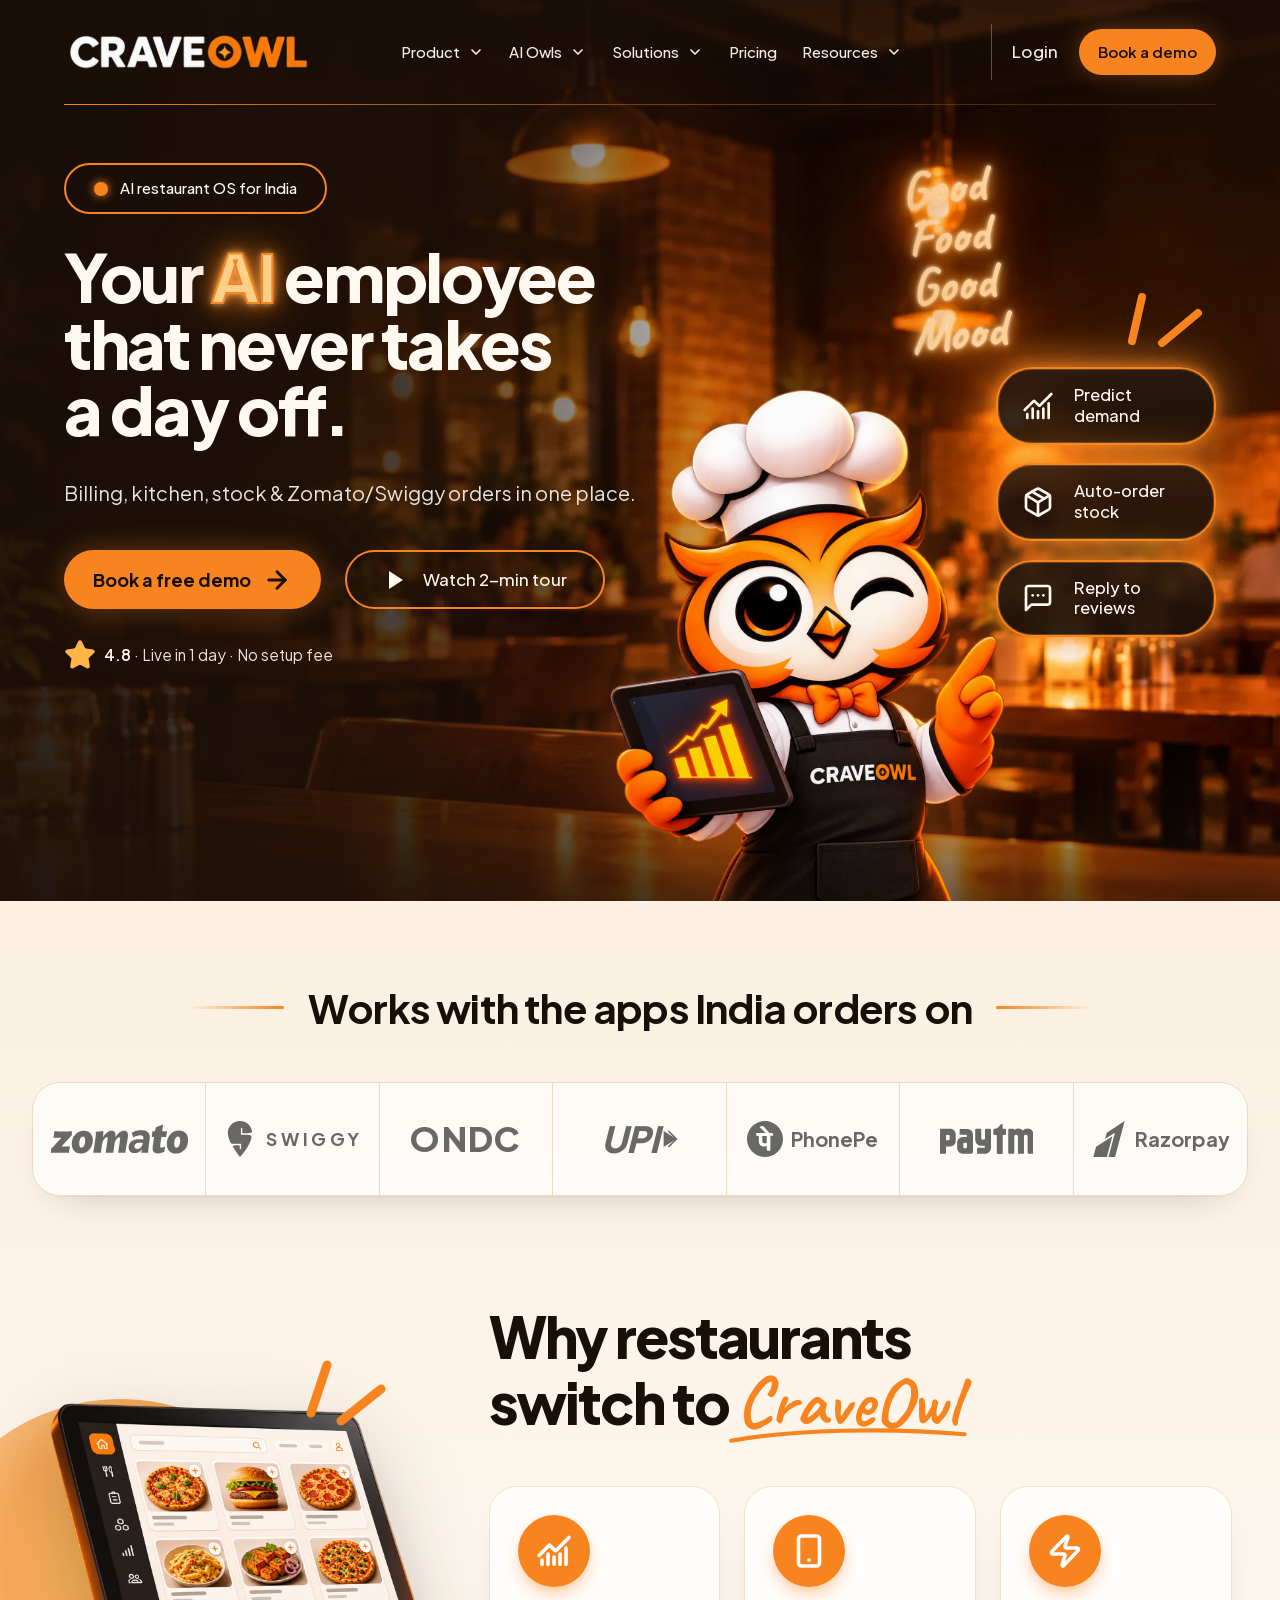
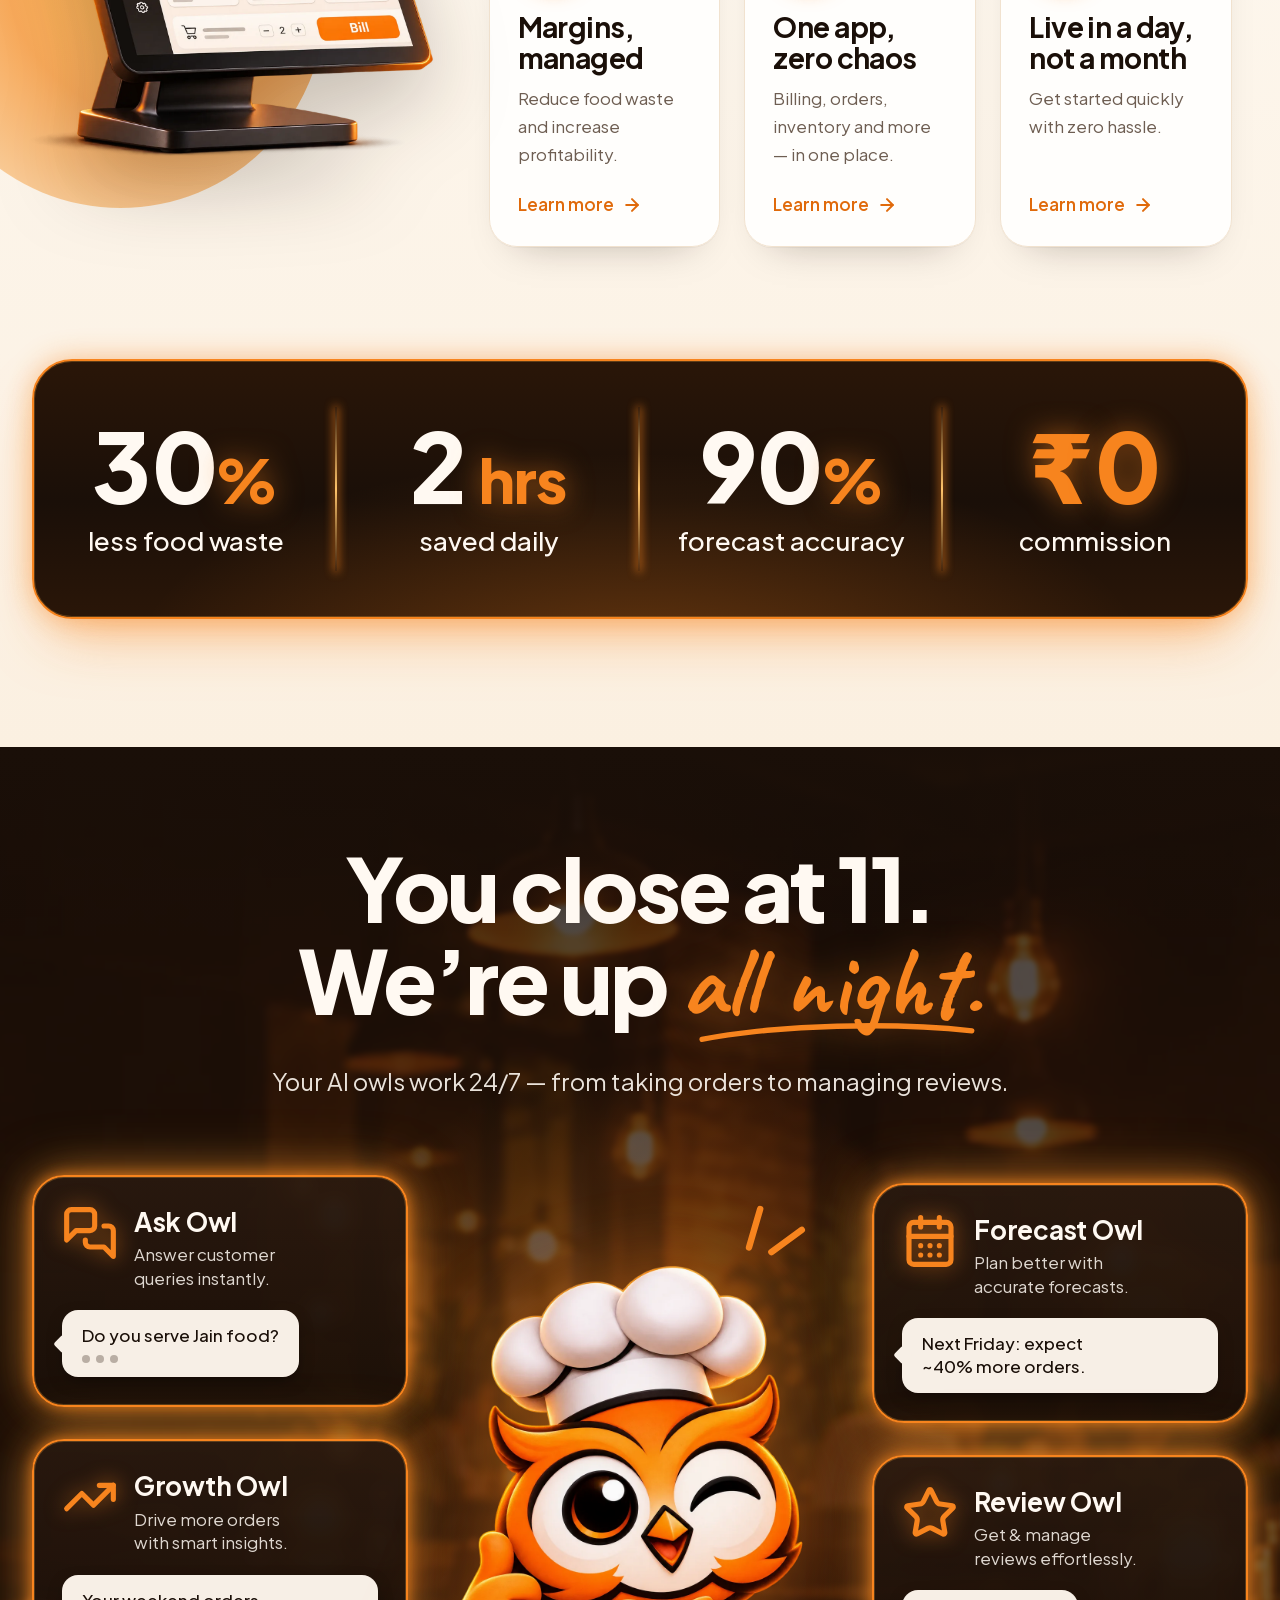
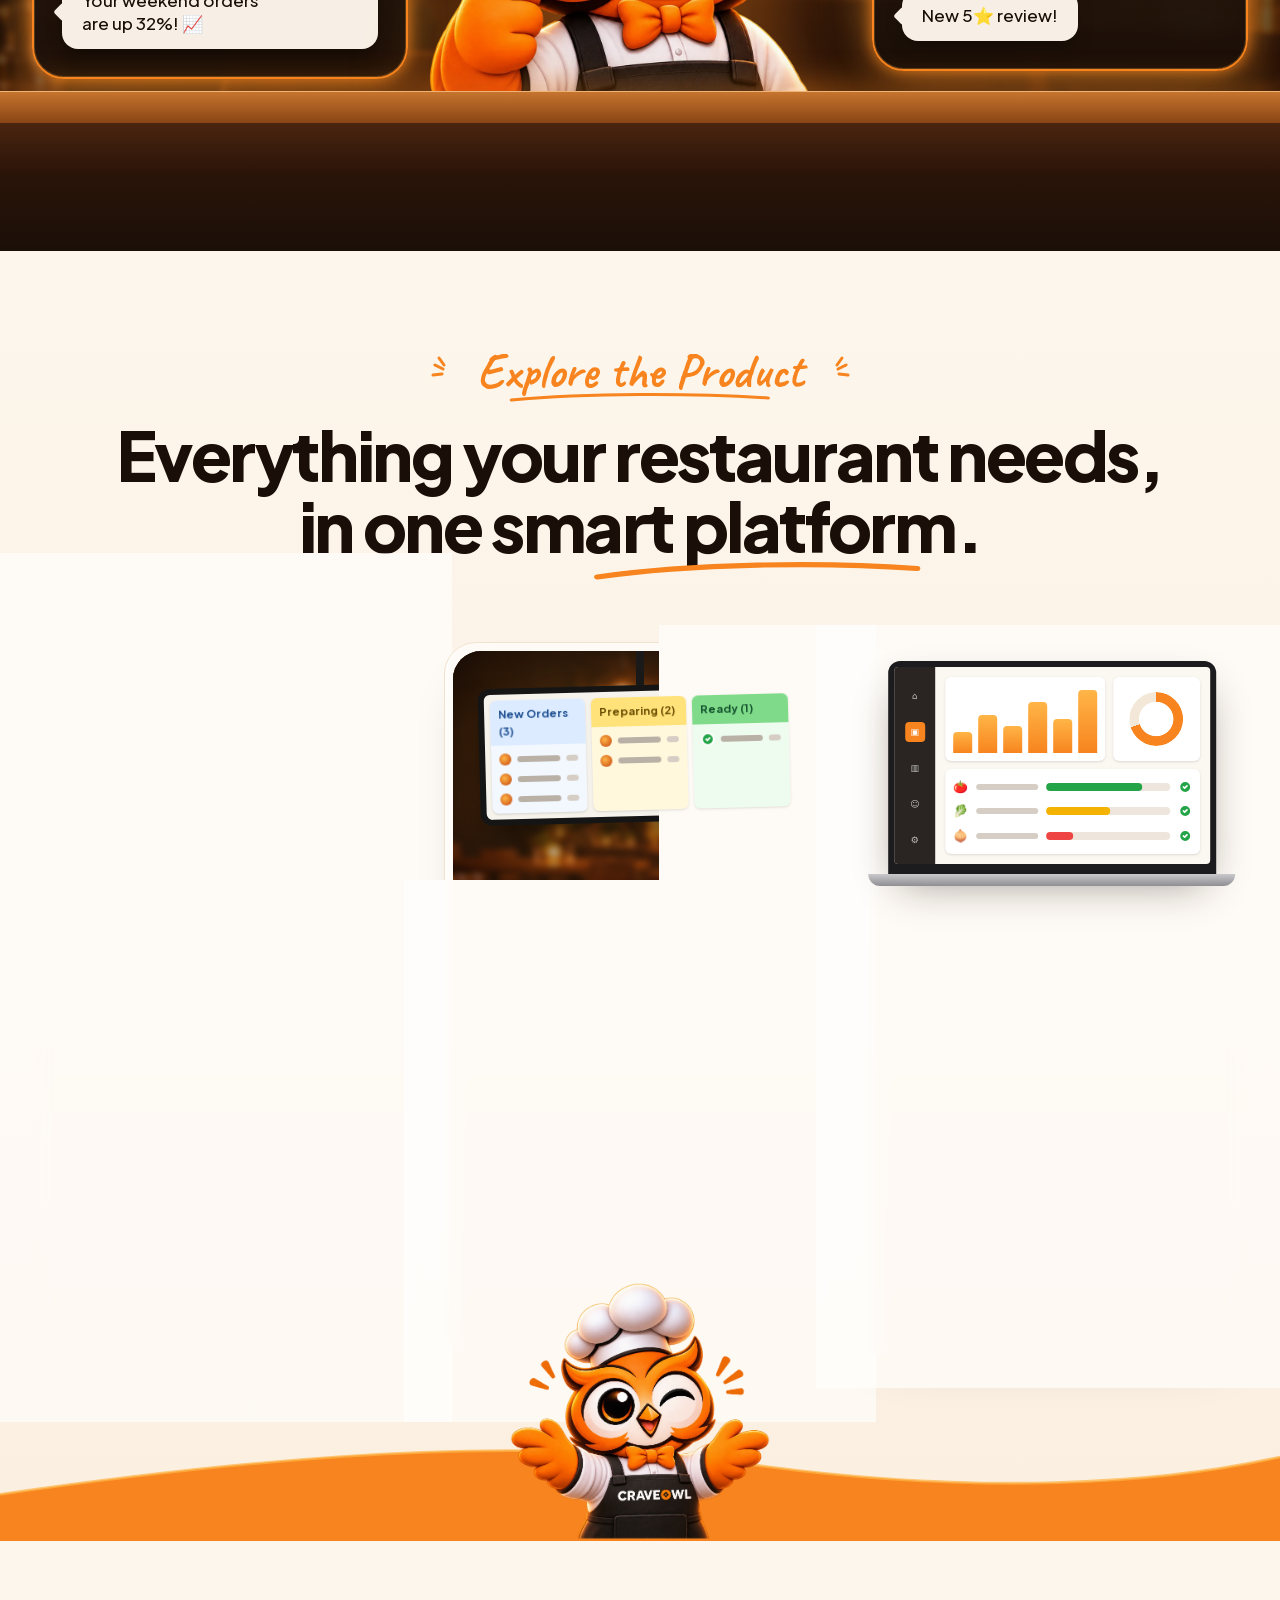
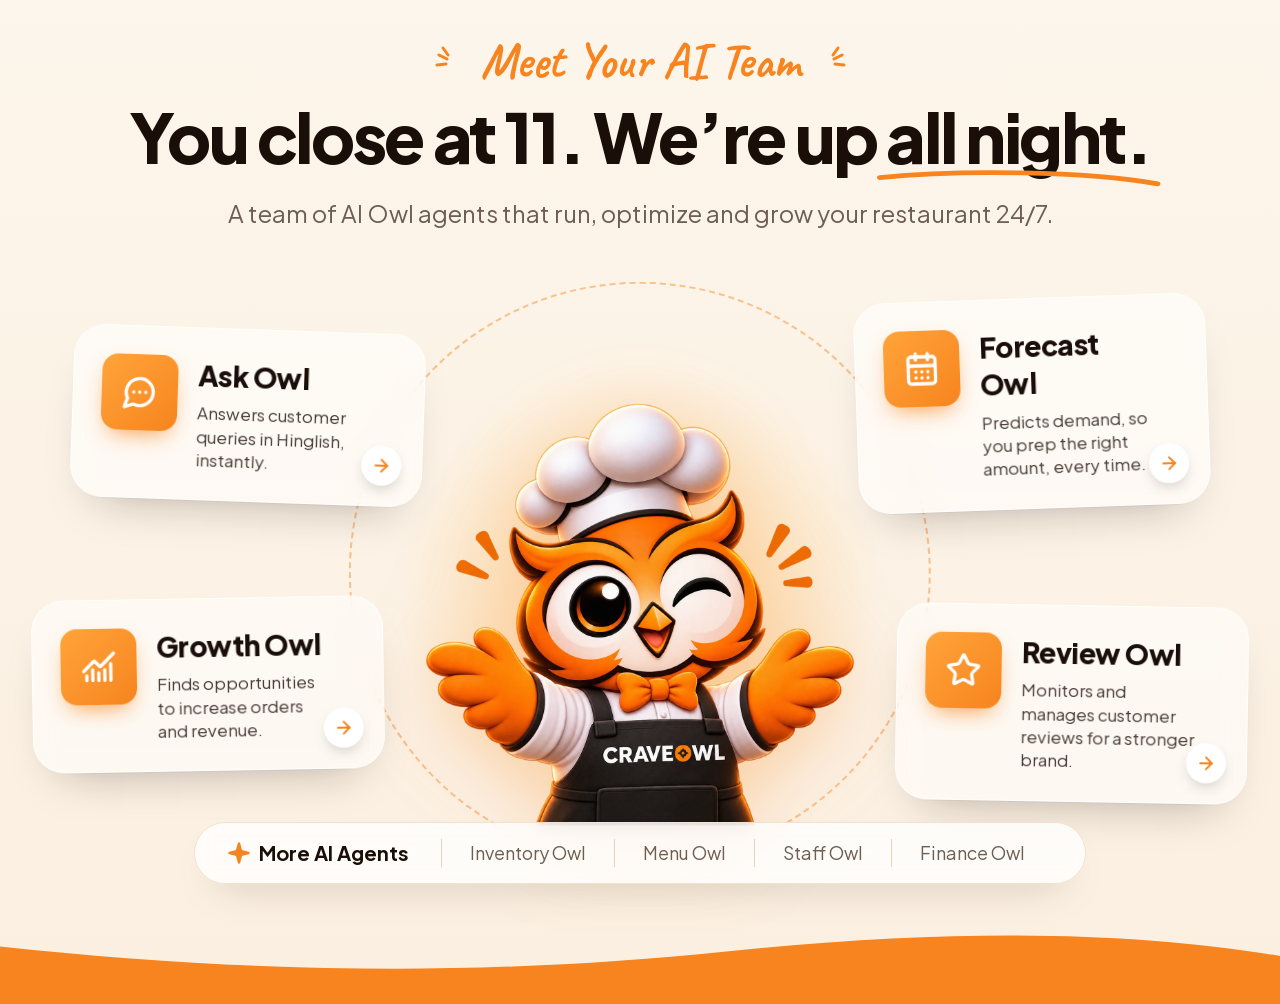
==== commit 6d62ead9: "Deploy frontend build" ====
--- a/index.html
+++ b/index.html
@@ -1 +1 @@
-<!DOCTYPE html><!--2eLVcizE6cMDQC0JHZmiD--><html lang="en"><head><meta charSet="utf-8"/><meta name="viewport" content="width=device-width, initial-scale=1"/><link rel="preload" href="/_next/static/media/46bdd75a3ff56824-s.p.woff2" as="font" crossorigin="" type="font/woff2"/><link rel="preload" href="/_next/static/media/636a5ac981f94f8b-s.p.woff2" as="font" crossorigin="" type="font/woff2"/><link rel="preload" as="image" href="/images/hero-bg.webp"/><link rel="preload" as="image" href="/brand/craveowl-wordmark-v2.png"/><link rel="preload" as="image" href="/images/owl-hero.webp"/><link rel="stylesheet" href="/_next/static/css/d322a9fd686a1011.css" data-precedence="next"/><link rel="preload" as="script" fetchPriority="low" href="/_next/static/chunks/webpack-92b7d0a4fe909faa.js"/><script src="/_next/static/chunks/4bd1b696-c023c6e3521b1417.js" async=""></script><script src="/_next/static/chunks/255-a7ba4d37dca2f1fa.js" async=""></script><script src="/_next/static/chunks/main-app-311d8d7f35ae8bb5.js" async=""></script><script src="/_next/static/chunks/242-f9abf293c5bd9bc8.js" async=""></script><script src="/_next/static/chunks/app/page-1ca8fc00dc3669dd.js" async=""></script><meta name="next-size-adjust" content=""/><title>CraveOwl: AI Restaurant POS &amp; Billing Software for India</title><meta name="description" content="Billing, kitchen, stock, staff and Zomato/Swiggy orders in one place, with an AI employee that never takes a day off."/><link rel="icon" href="/favicon.ico" type="image/x-icon" sizes="16x16"/><script src="/_next/static/chunks/polyfills-42372ed130431b0a.js" noModule=""></script></head><body class="__variable_64a611 __variable_57d100 antialiased"><div hidden=""><!--$--><!--/$--></div><main><section class="relative isolate min-h-[100svh] overflow-hidden bg-ink"><div class="absolute inset-0 -z-10" aria-hidden="true"><img alt="" decoding="async" data-nimg="fill" class="object-cover object-center" style="position:absolute;height:100%;width:100%;left:0;top:0;right:0;bottom:0;color:transparent" src="/images/hero-bg.webp"/><div class="animate-flicker neon-sign absolute right-[22%] top-[18%] hidden -rotate-6 text-center text-[clamp(44px,min(4vw,7vh),76px)] font-bold leading-[0.95] lg:block">Good<br/>Food<br/>Good<br/>Mood</div><div class="absolute inset-0 bg-[linear-gradient(90deg,rgba(26,15,8,0.92)_0%,rgba(26,15,8,0.78)_32%,rgba(26,15,8,0.2)_58%,transparent_75%)]"></div><div class="absolute inset-x-0 top-0 h-40 bg-linear-to-b from-ink/80 to-transparent"></div><div class="absolute inset-x-0 bottom-0 h-40 bg-linear-to-t from-ink/70 to-transparent"></div></div><header class="relative z-30"><div class="mx-auto flex h-20 max-w-[1920px] items-center justify-between px-4 sm:px-8 lg:h-[clamp(80px,11.5vh,124px)] lg:px-16"><a aria-label="CraveOwl home" class="shrink-0" href="/"><img alt="CraveOwl" width="482" height="66" decoding="async" data-nimg="1" class="h-7 w-auto sm:h-8 lg:h-[clamp(34px,min(2.4vw,4.3vh),46px)]" style="color:transparent" src="/brand/craveowl-wordmark-v2.png"/></a><nav class="hidden items-center gap-[clamp(20px,2vw,40px)] xl:flex" aria-label="Main"><a class="group flex items-center gap-2 whitespace-nowrap text-[clamp(15px,0.9vw,17px)] font-medium text-chef/95 transition-colors hover:text-ember" href="#product">Product<svg xmlns="http://www.w3.org/2000/svg" width="24" height="24" viewBox="0 0 24 24" fill="none" stroke="currentColor" stroke-width="2.5" stroke-linecap="round" stroke-linejoin="round" class="lucide lucide-chevron-down h-4 w-4 transition-transform group-hover:rotate-180"><path d="m6 9 6 6 6-6"></path></svg></a><a class="group flex items-center gap-2 whitespace-nowrap text-[clamp(15px,0.9vw,17px)] font-medium text-chef/95 transition-colors hover:text-ember" href="#ai-owls">AI Owls<svg xmlns="http://www.w3.org/2000/svg" width="24" height="24" viewBox="0 0 24 24" fill="none" stroke="currentColor" stroke-width="2.5" stroke-linecap="round" stroke-linejoin="round" class="lucide lucide-chevron-down h-4 w-4 transition-transform group-hover:rotate-180"><path d="m6 9 6 6 6-6"></path></svg></a><a class="group flex items-center gap-2 whitespace-nowrap text-[clamp(15px,0.9vw,17px)] font-medium text-chef/95 transition-colors hover:text-ember" href="#solutions">Solutions<svg xmlns="http://www.w3.org/2000/svg" width="24" height="24" viewBox="0 0 24 24" fill="none" stroke="currentColor" stroke-width="2.5" stroke-linecap="round" stroke-linejoin="round" class="lucide lucide-chevron-down h-4 w-4 transition-transform group-hover:rotate-180"><path d="m6 9 6 6 6-6"></path></svg></a><a class="group flex items-center gap-2 whitespace-nowrap text-[clamp(15px,0.9vw,17px)] font-medium text-chef/95 transition-colors hover:text-ember" href="#pricing">Pricing</a><a class="group flex items-center gap-2 whitespace-nowrap text-[clamp(15px,0.9vw,17px)] font-medium text-chef/95 transition-colors hover:text-ember" href="#resources">Resources<svg xmlns="http://www.w3.org/2000/svg" width="24" height="24" viewBox="0 0 24 24" fill="none" stroke="currentColor" stroke-width="2.5" stroke-linecap="round" stroke-linejoin="round" class="lucide lucide-chevron-down h-4 w-4 transition-transform group-hover:rotate-180"><path d="m6 9 6 6 6-6"></path></svg></a></nav><div class="hidden items-center gap-[clamp(16px,1.6vw,32px)] xl:flex"><span class="h-14 w-px bg-owl/50" aria-hidden="true"></span><a class="text-[17px] font-medium text-chef/95 hover:text-ember" href="/login/">Login</a><a class="whitespace-nowrap rounded-full bg-owl px-[clamp(18px,1.5vw,28px)] py-[clamp(12px,0.85vw,16px)] text-[clamp(15px,0.9vw,17px)] font-semibold text-ink shadow-[0_0_24px_rgba(247,132,30,0.35)] transition hover:bg-ember" href="#demo">Book a demo</a></div><button type="button" class="rounded-full p-2 text-chef xl:hidden" aria-label="Open menu" aria-expanded="false"><svg xmlns="http://www.w3.org/2000/svg" width="24" height="24" viewBox="0 0 24 24" fill="none" stroke="currentColor" stroke-width="2" stroke-linecap="round" stroke-linejoin="round" class="lucide lucide-menu h-7 w-7"><line x1="4" x2="20" y1="12" y2="12"></line><line x1="4" x2="20" y1="6" y2="6"></line><line x1="4" x2="20" y1="18" y2="18"></line></svg></button></div><div class="mx-auto max-w-[1920px] px-4 sm:px-8 lg:px-16" aria-hidden="true"><div class="h-px bg-linear-to-r from-owl via-owl/40 to-owl/20"></div></div></header><div class="relative mx-auto max-w-[1920px] px-4 sm:px-8 lg:px-16"><div class="relative flex min-h-[calc(100svh-80px)] flex-col lg:min-h-[max(calc(100svh-clamp(80px,11.5vh,124px)),560px)]"><div class="relative z-20 max-w-[880px] lg:max-w-[46vw] pt-10 sm:pt-14 lg:pt-[clamp(40px,min(4.6vw,8.2vh),88px)]"><span class="animate-fade-up inline-flex items-center gap-3 rounded-full border-2 border-owl bg-ink/40 px-5 py-2.5 text-[15px] font-medium text-chef backdrop-blur-sm sm:px-7 sm:py-3 sm:text-[19px] lg:text-[clamp(15px,min(1vw,1.76vh),19px)]"><span class="h-3.5 w-3.5 rounded-full bg-owl shadow-[0_0_10px_var(--owl-orange)]"></span>AI restaurant OS for India</span><h1 class="animate-fade-up mt-8 text-[44px] font-extrabold leading-[1.02] tracking-[-0.035em] text-chef sm:text-7xl lg:mt-[clamp(24px,min(2.3vw,4.1vh),44px)] lg:text-[clamp(44px,min(5.2vw,8.5vh),100px)] lg:leading-[1.0]" style="animation-delay:80ms">Your <span class="text-glow">AI</span> employee<br class="hidden sm:block"/> that never takes<br class="hidden sm:block"/> a day off.</h1><p class="animate-fade-up mt-7 max-w-[680px] text-lg text-chef/90 sm:text-2xl lg:mt-9 lg:text-[clamp(17px,min(1.56vw,2.8vh),30px)] lg:leading-snug" style="animation-delay:160ms">Billing, kitchen, stock &amp; Zomato/Swiggy orders in one place.</p><div class="animate-fade-up mt-8 flex flex-col gap-4 sm:flex-row lg:mt-11 lg:gap-6" style="animation-delay:240ms"><a class="group inline-flex h-16 items-center justify-center gap-3 rounded-full bg-owl px-10 text-xl font-bold text-ink shadow-[0_0_30px_rgba(247,132,30,0.35)] transition hover:bg-ember lg:h-[clamp(48px,min(4.6vw,8.2vh),88px)] lg:px-[clamp(28px,min(2.3vw,4.1vh),44px)] lg:text-[clamp(18px,min(1.4vw,2.5vh),27px)]" href="#demo">Book a free demo<svg xmlns="http://www.w3.org/2000/svg" width="24" height="24" viewBox="0 0 24 24" fill="none" stroke="currentColor" stroke-width="2.5" stroke-linecap="round" stroke-linejoin="round" class="lucide lucide-arrow-right h-6 w-6 transition-transform group-hover:translate-x-1 lg:h-7 lg:w-7"><path d="M5 12h14"></path><path d="m12 5 7 7-7 7"></path></svg></a><a class="inline-flex h-16 items-center justify-center gap-4 rounded-full border-2 border-owl bg-ink/30 px-9 text-xl font-medium text-chef backdrop-blur-sm transition hover:bg-owl/10 lg:h-[clamp(48px,min(4.6vw,8.2vh),88px)] lg:text-[clamp(17px,min(1.3vw,2.3vh),25px)]" href="#tour"><svg xmlns="http://www.w3.org/2000/svg" width="24" height="24" viewBox="0 0 24 24" fill="none" stroke="currentColor" stroke-width="0" stroke-linecap="round" stroke-linejoin="round" class="lucide lucide-play h-6 w-6 fill-chef"><polygon points="6 3 20 12 6 21 6 3"></polygon></svg>Watch 2-min tour</a></div><p class="animate-fade-up mt-8 flex items-center gap-2 text-base text-chef/90 lg:mt-[clamp(24px,min(2.3vw,4.1vh),44px)] lg:text-[clamp(15px,min(1.2vw,2.1vh),23px)]" style="animation-delay:320ms"><svg xmlns="http://www.w3.org/2000/svg" width="24" height="24" viewBox="0 0 24 24" fill="none" stroke="currentColor" stroke-width="2" stroke-linecap="round" stroke-linejoin="round" class="lucide lucide-star h-6 w-6 fill-ember text-ember lg:h-8 lg:w-8"><path d="M11.525 2.295a.53.53 0 0 1 .95 0l2.31 4.679a2.123 2.123 0 0 0 1.595 1.16l5.166.756a.53.53 0 0 1 .294.904l-3.736 3.638a2.123 2.123 0 0 0-.611 1.878l.882 5.14a.53.53 0 0 1-.771.56l-4.618-2.428a2.122 2.122 0 0 0-1.973 0L6.396 21.01a.53.53 0 0 1-.77-.56l.881-5.139a2.122 2.122 0 0 0-.611-1.879L2.16 9.795a.53.53 0 0 1 .294-.906l5.165-.755a2.122 2.122 0 0 0 1.597-1.16z"></path></svg><span><strong class="font-semibold text-chef">4.8</strong> · Live in 1 day · No setup fee</span></p></div><div class="pointer-events-none relative z-10 mx-auto mt-10 h-[420px] w-full max-w-[460px] sm:h-[520px] lg:absolute lg:bottom-0 lg:left-[46%] lg:mt-0 lg:h-[88%] lg:w-[36%] lg:max-w-[620px]"><img alt="CraveOwl mascot, a chef owl winking and pointing, holding a tablet with a rising sales chart" decoding="async" data-nimg="fill" class="animate-float object-contain object-bottom drop-shadow-[0_0_40px_rgba(247,132,30,0.35)]" style="position:absolute;height:100%;width:100%;left:0;top:0;right:0;bottom:0;color:transparent" src="/images/owl-hero.webp"/></div><div class="relative z-20 mt-6 mb-12 flex flex-wrap justify-center gap-4 lg:absolute lg:right-0 lg:top-[33%] lg:mt-0 lg:mb-0 lg:flex-col lg:gap-[clamp(16px,min(1.45vw,2.6vh),28px)]"><svg class="absolute -top-20 right-2 hidden h-16 w-24 lg:block" viewBox="0 0 96 64" fill="none" aria-hidden="true"><path d="M20 54 L30 10" stroke="var(--owl-orange)" stroke-width="8" stroke-linecap="round"></path><path d="M50 56 L86 26" stroke="var(--owl-orange)" stroke-width="8" stroke-linecap="round"></path></svg><div class="neon-pill animate-fade-up flex w-[260px] items-center gap-5 rounded-[36px] px-7 py-5 lg:w-[clamp(220px,min(17vw,30.6vh),330px)] lg:px-[clamp(20px,1.9vw,36px)] lg:py-[clamp(14px,min(1.25vw,2.2vh),24px)]" style="animation-delay:400ms"><svg xmlns="http://www.w3.org/2000/svg" width="24" height="24" viewBox="0 0 24 24" fill="none" stroke="currentColor" stroke-width="2" stroke-linecap="round" stroke-linejoin="round" class="lucide lucide-chart-no-axes-combined h-10 w-10 shrink-0 text-chef lg:h-[clamp(32px,min(2.5vw,4.5vh),48px)] lg:w-[clamp(32px,min(2.5vw,4.5vh),48px)]"><path d="M12 16v5"></path><path d="M16 14v7"></path><path d="M20 10v11"></path><path d="m22 3-8.646 8.646a.5.5 0 0 1-.708 0L9.354 8.354a.5.5 0 0 0-.707 0L2 15"></path><path d="M4 18v3"></path><path d="M8 14v7"></path></svg><span class="text-lg font-medium leading-tight text-chef lg:text-[clamp(16px,min(1.3vw,2.3vh),25px)]">Predict<br/>demand</span></div><div class="neon-pill animate-fade-up flex w-[260px] items-center gap-5 rounded-[36px] px-7 py-5 lg:w-[clamp(220px,min(17vw,30.6vh),330px)] lg:px-[clamp(20px,1.9vw,36px)] lg:py-[clamp(14px,min(1.25vw,2.2vh),24px)]" style="animation-delay:500ms"><svg xmlns="http://www.w3.org/2000/svg" width="24" height="24" viewBox="0 0 24 24" fill="none" stroke="currentColor" stroke-width="2" stroke-linecap="round" stroke-linejoin="round" class="lucide lucide-package h-10 w-10 shrink-0 text-chef lg:h-[clamp(32px,min(2.5vw,4.5vh),48px)] lg:w-[clamp(32px,min(2.5vw,4.5vh),48px)]"><path d="M11 21.73a2 2 0 0 0 2 0l7-4A2 2 0 0 0 21 16V8a2 2 0 0 0-1-1.73l-7-4a2 2 0 0 0-2 0l-7 4A2 2 0 0 0 3 8v8a2 2 0 0 0 1 1.73z"></path><path d="M12 22V12"></path><path d="m3.3 7 7.703 4.734a2 2 0 0 0 1.994 0L20.7 7"></path><path d="m7.5 4.27 9 5.15"></path></svg><span class="text-lg font-medium leading-tight text-chef lg:text-[clamp(16px,min(1.3vw,2.3vh),25px)]">Auto-order<br/>stock</span></div><div class="neon-pill animate-fade-up flex w-[260px] items-center gap-5 rounded-[36px] px-7 py-5 lg:w-[clamp(220px,min(17vw,30.6vh),330px)] lg:px-[clamp(20px,1.9vw,36px)] lg:py-[clamp(14px,min(1.25vw,2.2vh),24px)]" style="animation-delay:600ms"><svg xmlns="http://www.w3.org/2000/svg" width="24" height="24" viewBox="0 0 24 24" fill="none" stroke="currentColor" stroke-width="2" stroke-linecap="round" stroke-linejoin="round" class="lucide lucide-message-square-more h-10 w-10 shrink-0 text-chef lg:h-[clamp(32px,min(2.5vw,4.5vh),48px)] lg:w-[clamp(32px,min(2.5vw,4.5vh),48px)]"><path d="M21 15a2 2 0 0 1-2 2H7l-4 4V5a2 2 0 0 1 2-2h14a2 2 0 0 1 2 2z"></path><path d="M8 10h.01"></path><path d="M12 10h.01"></path><path d="M16 10h.01"></path></svg><span class="text-lg font-medium leading-tight text-chef lg:text-[clamp(16px,min(1.3vw,2.3vh),25px)]">Reply to<br/>reviews</span></div></div></div></div></section><div class="bg-[linear-gradient(180deg,#FBF0E1_0%,#FDF6EC_45%,#FBF0E1_100%)] text-ink"><section aria-labelledby="logo-strip-heading" class="pt-14 lg:pt-20"><div class="mx-auto max-w-[1280px] px-4 sm:px-8"><div class="flex items-center justify-center gap-4 sm:gap-6"><span class="h-[3px] w-12 rounded-full bg-linear-to-l from-owl to-transparent sm:w-24" aria-hidden="true"></span><h2 id="logo-strip-heading" class="text-center text-2xl font-bold tracking-[-0.02em] text-ink sm:text-[34px] lg:text-[40px]">Works with the apps India orders on</h2><span class="h-[3px] w-12 rounded-full bg-linear-to-r from-owl to-transparent sm:w-24" aria-hidden="true"></span></div><ul class="mt-10 grid grid-cols-2 overflow-hidden rounded-[28px] border border-[#EADBC8] bg-white/70 shadow-[0_1px_0_rgba(26,15,8,0.04),0_18px_40px_-24px_rgba(26,15,8,0.25)] backdrop-blur sm:grid-cols-4 lg:mt-12 lg:grid-cols-7"><li class="group flex h-24 items-center justify-center border-[#EADBC8] px-4 [&amp;:not(:last-child)]:border-r lg:h-28"><span class="text-[#4a4040] opacity-80 grayscale transition duration-300 group-hover:opacity-100 group-hover:grayscale-0 flex items-center gap-2" aria-label="Zomato"><svg role="img" viewBox="0 9.2 24 5.6" class="h-7 lg:h-8 w-auto shrink-0" style="--brand:#E23744" aria-hidden="true"><path d="M19.615 9.45l-1.258.473-.167.71-.446.021-.115.978h.408l-.211 1.51c-.131.939.036 1.381.865 1.381.488 0 .91-.175 1.135-.297l.145-.9c-.167.083-.436.19-.618.19-.247 0-.276-.13-.225-.488l.189-1.396h.843c.03-.206.131-.877.16-1h-.865zm-3.779 1.002c-.115.002-.236.01-.361.026a3.592 3.592 0 0 0-1.347.432l.26.789c.269-.15.615-.28.978-.326.538-.066.757.1.79.375.014.109.004.199-.005.289l-.014.056a3.46 3.46 0 0 0-1.097-.036c-.518.063-.943.273-1.204.6a1.324 1.324 0 0 0-.225 1.034c.127.583.553.84 1.199.76.45-.055.812-.27 1.076-.63a2.665 2.665 0 0 1-.03.304 1.74 1.74 0 0 1-.072.29l1.244.001a3.657 3.657 0 0 1-.001-.365c.036-.459.118-1.143.247-2.051a2.397 2.397 0 0 0-.002-.59c-.08-.644-.628-.969-1.436-.958zm6.536.063c-1.194 0-2.107 1.067-2.107 2.342 0 .959.552 1.693 1.628 1.693 1.2 0 2.107-1.067 2.107-2.35 0-.95-.538-1.685-1.628-1.685zm-11.777.041c-.538 0-1.12.465-1.52 1.236.102-.504.08-1.076.051-1.198a8.964 8.964 0 0 1-1.287.122 6.9 6.9 0 0 1-.073 1.243l-.167 1.145c-.066.45-.138.969-.211 1.297h1.353c.007-.199.058-.511.094-.786l.116-.786c.095-.511.502-1.114.815-1.114.182 0 .175.176.124.504l-.131.885c-.066.45-.138.969-.211 1.297h1.367c.008-.199.051-.512.088-.786l.116-.786c.094-.512.502-1.114.814-1.114.182 0 .175.168.146.396l-.327 2.29H13l.438-2.609c.095-.649.044-1.236-.676-1.236-.523 0-1.09.443-1.49 1.182.087-.61.036-1.182-.677-1.182zm-4.88.008c-1.177 0-2.08 1.053-2.08 2.312 0 .946.546 1.67 1.608 1.67 1.185 0 2.08-1.052 2.08-2.319 0-.938-.531-1.663-1.607-1.663zm-5.126.091c-.05.39-.102.778-.175 1.13.328-.008.619-.016 1.411-.016l-1.81 1.96-.015.703c.444-.03.997-.039 1.63-.039.566 0 1.134.008 1.497.039.065-.458.13-.763.21-1.137-.275.015-.755.023-1.512.023l1.81-1.969.023-.694c-.437.023-.83.03-1.52.03-.749 0-.975-.007-1.549-.03zm4.988.927c.255 0 .408.228.408.701 0 .687-.276 1.251-.626 1.251-.261 0-.414-.236-.414-.702 0-.694.283-1.25.632-1.25zm16.629 0c.254 0 .407.228.407.701 0 .687-.276 1.251-.625 1.251-.262 0-.415-.236-.415-.702 0-.694.284-1.25.633-1.25zM15.51 12.64c.206-.003.403.024.55.058l-.013.118c-.075.44-.39.881-.848.938-.31.037-.578-.148-.608-.39a.538.538 0 0 1 .114-.41c.117-.159.336-.268.599-.3.069-.009.138-.013.206-.014Z" class="fill-current group-hover:fill-[var(--brand)]"></path></svg></span></li><li class="group flex h-24 items-center justify-center border-[#EADBC8] px-4 [&amp;:not(:last-child)]:border-r lg:h-28"><span class="text-[#4a4040] opacity-80 grayscale transition duration-300 group-hover:opacity-100 group-hover:grayscale-0 flex items-center gap-2" aria-label="Swiggy"><svg role="img" viewBox="0 0 24 24" class="h-8 w-8 lg:h-9 lg:w-9 shrink-0" style="--brand:#FC8019" aria-hidden="true"><path d="M12.034 24c-.376-.411-2.075-2.584-3.95-5.513-.547-.916-.901-1.63-.833-1.814.178-.48 3.355-.743 4.333-.308.298.132.29.307.29.409 0 .44-.022 1.619-.022 1.619a.441.441 0 1 0 .883-.002l-.005-2.939c0-.255-.278-.319-.331-.329-.511-.002-1.548-.006-2.661-.006-2.457 0-3.006.101-3.423-.172-.904-.591-2.383-4.577-2.417-6.819C3.849 4.964 5.723 2.225 8.362.868A8.13 8.13 0 0 1 12.026 0c4.177 0 7.617 3.153 8.075 7.209l.001.011c.084.981-5.321 1.189-6.39.904-.164-.044-.206-.212-.206-.284L13.5 4.996a.442.442 0 0 0-.884.002l.009 3.866a.33.33 0 0 0 .268.32l3.354-.001c1.79 0 2.542.207 3.042.588.333.254.461.739.349 1.37C18.633 16.755 12.273 23.71 12.034 24z" class="fill-current group-hover:fill-[var(--brand)]"></path></svg><span class="font-bold text-lg tracking-[0.2em]">SWIGGY</span></span></li><li class="group flex h-24 items-center justify-center border-[#EADBC8] px-4 [&amp;:not(:last-child)]:border-r lg:h-28"><span class="text-[#4a4040] opacity-80 grayscale transition duration-300 group-hover:opacity-100 group-hover:grayscale-0 text-3xl font-extrabold tracking-[0.04em] lg:text-[34px]" aria-label="ONDC">ON<span class="group-hover:text-[#1B75BB]">D</span>C</span></li><li class="group flex h-24 items-center justify-center border-[#EADBC8] px-4 [&amp;:not(:last-child)]:border-r lg:h-28"><span class="text-[#4a4040] opacity-80 grayscale transition duration-300 group-hover:opacity-100 group-hover:grayscale-0 flex items-center text-3xl font-extrabold italic tracking-tight lg:text-4xl" aria-label="UPI">UPI<svg viewBox="0 0 20 24" class="ml-1 h-6 w-4 lg:h-7" aria-hidden="true"><path d="M2 2 L18 12 L2 22 Z" class="fill-current group-hover:fill-[#F7841E]"></path><path d="M8 2 L18 12 L8 22" class="fill-none stroke-current" stroke-width="2"></path></svg></span></li><li class="group flex h-24 items-center justify-center border-[#EADBC8] px-4 [&amp;:not(:last-child)]:border-r lg:h-28"><span class="text-[#4a4040] opacity-80 grayscale transition duration-300 group-hover:opacity-100 group-hover:grayscale-0 flex items-center gap-2" aria-label="PhonePe"><svg role="img" viewBox="0 0 24 24" class="h-8 w-8 lg:h-9 lg:w-9 shrink-0" style="--brand:#5F259F" aria-hidden="true"><path d="M10.206 9.941h2.949v4.692c-.402.201-.938.268-1.34.268-1.072 0-1.609-.536-1.609-1.743V9.941zm13.47 4.816c-1.523 6.449-7.985 10.442-14.433 8.919C2.794 22.154-1.199 15.691.324 9.243 1.847 2.794 8.309-1.199 14.757.324c6.449 1.523 10.442 7.985 8.919 14.433zm-6.231-5.888a.887.887 0 0 0-.871-.871h-1.609l-3.686-4.222c-.335-.402-.871-.536-1.407-.402l-1.274.401c-.201.067-.268.335-.134.469l4.021 3.82H6.386c-.201 0-.335.134-.335.335v.67c0 .469.402.871.871.871h.938v3.217c0 2.413 1.273 3.82 3.418 3.82.67 0 1.206-.067 1.877-.335v2.145c0 .603.469 1.072 1.072 1.072h.938a.432.432 0 0 0 .402-.402V9.874h1.542c.201 0 .335-.134.335-.335v-.67z" class="fill-current group-hover:fill-[var(--brand)]"></path></svg><span class="font-bold text-xl">PhonePe</span></span></li><li class="group flex h-24 items-center justify-center border-[#EADBC8] px-4 [&amp;:not(:last-child)]:border-r lg:h-28"><span class="text-[#4a4040] opacity-80 grayscale transition duration-300 group-hover:opacity-100 group-hover:grayscale-0 flex items-center gap-2" aria-label="Paytm"><svg role="img" viewBox="0 7.9 24 8.2" class="h-7 lg:h-8 w-auto shrink-0" style="--brand:#20336B" aria-hidden="true"><path d="M15.85 8.167a.204.204 0 0 0-.04.004c-.68.19-.543 1.148-1.781 1.23h-.12a.23.23 0 0 0-.052.005h-.001a.24.24 0 0 0-.184.235v1.09c0 .134.106.241.237.241h.645v4.623c0 .132.104.238.233.238h1.058a.236.236 0 0 0 .233-.238v-4.623h.6c.13 0 .236-.107.236-.241v-1.09a.239.239 0 0 0-.236-.24h-.612V8.386a.218.218 0 0 0-.216-.22zm4.225 1.17c-.398 0-.762.15-1.042.395v-.124a.238.238 0 0 0-.234-.224h-1.07a.24.24 0 0 0-.236.242v5.92a.24.24 0 0 0 .236.242h1.07c.12 0 .217-.091.233-.209v-4.25a.393.393 0 0 1 .371-.408h.196a.41.41 0 0 1 .226.09.405.405 0 0 1 .145.319v4.074l.004.155a.24.24 0 0 0 .237.241h1.07a.239.239 0 0 0 .235-.23l-.001-4.246c0-.14.062-.266.174-.34a.419.419 0 0 1 .196-.068h.198c.23.02.37.2.37.408.005 1.396.004 2.8.004 4.224a.24.24 0 0 0 .237.241h1.07c.13 0 .236-.108.236-.241v-4.543c0-.31-.034-.442-.08-.577a1.601 1.601 0 0 0-1.51-1.09h-.015a1.58 1.58 0 0 0-1.152.5c-.291-.308-.7-.5-1.153-.5zM.232 9.4A.234.234 0 0 0 0 9.636v5.924c0 .132.096.238.216.241h1.09c.13 0 .237-.107.237-.24l.004-1.658H2.57c.857 0 1.453-.605 1.453-1.481v-1.538c0-.877-.596-1.484-1.453-1.484H.232zm9.032 0a.239.239 0 0 0-.237.241v2.47c0 .94.657 1.608 1.579 1.608h.675s.016 0 .037.004a.253.253 0 0 1 .222.253c0 .13-.096.235-.219.251l-.018.004-.303.006H9.739a.239.239 0 0 0-.236.24v1.09a.24.24 0 0 0 .236.242h1.75c.92 0 1.577-.669 1.577-1.608v-4.56a.239.239 0 0 0-.236-.24h-1.07a.239.239 0 0 0-.236.24c-.005.787 0 1.525 0 2.255a.253.253 0 0 1-.25.25h-.449a.253.253 0 0 1-.25-.255c.005-.754-.005-1.5-.005-2.25a.239.239 0 0 0-.236-.24zm-4.004.006a.232.232 0 0 0-.238.226v1.023c0 .132.113.24.252.24h1.413c.112.017.2.1.213.23v.14c-.013.124-.1.214-.207.224h-.7c-.93 0-1.594.63-1.594 1.515v1.269c0 .88.57 1.506 1.495 1.506h1.94c.348 0 .63-.27.63-.6v-4.136c0-1.004-.508-1.637-1.72-1.637zm-3.713 1.572h.678c.139 0 .25.115.25.256v.836a.253.253 0 0 1-.25.256h-.1c-.192.002-.386 0-.578 0zm4.67 1.977h.445c.139 0 .252.108.252.24v.932a.23.23 0 0 1-.014.076.25.25 0 0 1-.238.164h-.445a.247.247 0 0 1-.252-.24v-.933c0-.132.113-.239.252-.239Z" class="fill-current group-hover:fill-[var(--brand)]"></path></svg></span></li><li class="group flex h-24 items-center justify-center border-[#EADBC8] px-4 [&amp;:not(:last-child)]:border-r lg:h-28"><span class="text-[#4a4040] opacity-80 grayscale transition duration-300 group-hover:opacity-100 group-hover:grayscale-0 flex items-center gap-2" aria-label="Razorpay"><svg role="img" viewBox="0 0 24 24" class="h-8 w-8 lg:h-9 lg:w-9 shrink-0" style="--brand:#0C2451" aria-hidden="true"><path d="M22.436 0l-11.91 7.773-1.174 4.276 6.625-4.297L11.65 24h4.391l6.395-24zM14.26 10.098L3.389 17.166 1.564 24h9.008l3.688-13.902Z" class="fill-current group-hover:fill-[var(--brand)]"></path></svg><span class="font-bold text-xl">Razorpay</span></span></li></ul></div></section><section aria-labelledby="why-heading" class="relative pt-20 lg:pt-28"><div class="mx-auto grid max-w-[1440px] items-center gap-12 px-4 sm:px-8 lg:grid-cols-[minmax(0,5fr)_minmax(0,8fr)] lg:gap-6 lg:pl-0 lg:pr-12"><div class="relative mx-auto aspect-[5/4] w-full max-w-[560px] lg:mx-0 lg:max-w-none"><div class="absolute left-[-18%] top-[2%] aspect-square w-[88%] rounded-full bg-[radial-gradient(circle_at_60%_40%,#FFB547_0%,#F7A14A_45%,#F9C58A_75%,rgba(251,245,236,0)_100%)] opacity-90" aria-hidden="true"></div><svg class="absolute left-[64%] top-[-10%] z-10 h-16 w-20 lg:h-20 lg:w-24" viewBox="0 0 96 80" fill="none" aria-hidden="true"><path d="M14 58 L30 10" stroke="var(--owl-orange)" stroke-width="9" stroke-linecap="round"></path><path d="M44 66 L84 34" stroke="var(--owl-orange)" stroke-width="9" stroke-linecap="round"></path></svg><div class="absolute inset-0"><img alt="CraveOwl POS terminal showing a menu of pizzas and burgers with an orange Bill button" loading="lazy" decoding="async" data-nimg="fill" class="object-contain object-left drop-shadow-[0_30px_40px_rgba(26,15,8,0.25)]" style="position:absolute;height:100%;width:100%;left:0;top:0;right:0;bottom:0;color:transparent" src="/images/pos-terminal.webp"/></div></div><div><h2 id="why-heading" class="text-[40px] font-extrabold leading-[1.02] tracking-[-0.035em] text-ink sm:text-6xl lg:text-[clamp(48px,4.4vw,72px)]">Why restaurants<br/>switch to<!-- --> <span class="relative inline-block whitespace-nowrap font-script text-[1.25em] font-bold tracking-normal text-owl">CraveOwl<svg class="absolute -bottom-[0.12em] left-[-4%] h-[0.28em] w-[108%]" viewBox="0 0 300 24" preserveAspectRatio="none" fill="none" aria-hidden="true"><path d="M4 18 C 80 4, 200 2, 296 10" stroke="var(--owl-orange)" stroke-width="5" stroke-linecap="round"></path></svg></span></h2><ul class="mt-10 grid gap-5 sm:grid-cols-3 lg:mt-12 lg:gap-6"><li class="group flex flex-col rounded-[28px] border border-[#F1E2CF] bg-white/85 p-6 shadow-[0_1px_0_rgba(26,15,8,0.04),0_20px_40px_-28px_rgba(26,15,8,0.35)] transition duration-300 hover:-translate-y-1 hover:shadow-[0_1px_0_rgba(26,15,8,0.04),0_28px_50px_-24px_rgba(247,132,30,0.45)] lg:p-7"><span class="flex h-16 w-16 items-center justify-center rounded-full bg-owl text-white shadow-[0_8px_20px_-6px_rgba(247,132,30,0.7)] lg:h-[72px] lg:w-[72px]"><svg xmlns="http://www.w3.org/2000/svg" width="24" height="24" viewBox="0 0 24 24" fill="none" stroke="currentColor" stroke-width="2.4" stroke-linecap="round" stroke-linejoin="round" class="lucide lucide-chart-no-axes-combined h-8 w-8 lg:h-9 lg:w-9"><path d="M12 16v5"></path><path d="M16 14v7"></path><path d="M20 10v11"></path><path d="m22 3-8.646 8.646a.5.5 0 0 1-.708 0L9.354 8.354a.5.5 0 0 0-.707 0L2 15"></path><path d="M4 18v3"></path><path d="M8 14v7"></path></svg></span><h3 class="mt-6 text-[26px] font-bold leading-[1.12] tracking-[-0.02em] text-ink lg:text-[28px]">Margins,<br/>managed</h3><p class="mt-3 flex-1 text-base leading-relaxed text-muted lg:text-[17px]">Reduce food waste and increase profitability.</p><a class="mt-6 inline-flex items-center gap-2 text-[17px] font-semibold text-owl-600 hover:text-owl-700" href="#inventory">Learn more<svg xmlns="http://www.w3.org/2000/svg" width="24" height="24" viewBox="0 0 24 24" fill="none" stroke="currentColor" stroke-width="2.4" stroke-linecap="round" stroke-linejoin="round" class="lucide lucide-arrow-right h-5 w-5 transition-transform group-hover:translate-x-1"><path d="M5 12h14"></path><path d="m12 5 7 7-7 7"></path></svg></a></li><li class="group flex flex-col rounded-[28px] border border-[#F1E2CF] bg-white/85 p-6 shadow-[0_1px_0_rgba(26,15,8,0.04),0_20px_40px_-28px_rgba(26,15,8,0.35)] transition duration-300 hover:-translate-y-1 hover:shadow-[0_1px_0_rgba(26,15,8,0.04),0_28px_50px_-24px_rgba(247,132,30,0.45)] lg:p-7"><span class="flex h-16 w-16 items-center justify-center rounded-full bg-owl text-white shadow-[0_8px_20px_-6px_rgba(247,132,30,0.7)] lg:h-[72px] lg:w-[72px]"><svg xmlns="http://www.w3.org/2000/svg" width="24" height="24" viewBox="0 0 24 24" fill="none" stroke="currentColor" stroke-width="2.4" stroke-linecap="round" stroke-linejoin="round" class="lucide lucide-smartphone h-8 w-8 lg:h-9 lg:w-9"><rect width="14" height="20" x="5" y="2" rx="2" ry="2"></rect><path d="M12 18h.01"></path></svg></span><h3 class="mt-6 text-[26px] font-bold leading-[1.12] tracking-[-0.02em] text-ink lg:text-[28px]">One app,<br/>zero chaos</h3><p class="mt-3 flex-1 text-base leading-relaxed text-muted lg:text-[17px]">Billing, orders, inventory and more — in one place.</p><a class="mt-6 inline-flex items-center gap-2 text-[17px] font-semibold text-owl-600 hover:text-owl-700" href="#product">Learn more<svg xmlns="http://www.w3.org/2000/svg" width="24" height="24" viewBox="0 0 24 24" fill="none" stroke="currentColor" stroke-width="2.4" stroke-linecap="round" stroke-linejoin="round" class="lucide lucide-arrow-right h-5 w-5 transition-transform group-hover:translate-x-1"><path d="M5 12h14"></path><path d="m12 5 7 7-7 7"></path></svg></a></li><li class="group flex flex-col rounded-[28px] border border-[#F1E2CF] bg-white/85 p-6 shadow-[0_1px_0_rgba(26,15,8,0.04),0_20px_40px_-28px_rgba(26,15,8,0.35)] transition duration-300 hover:-translate-y-1 hover:shadow-[0_1px_0_rgba(26,15,8,0.04),0_28px_50px_-24px_rgba(247,132,30,0.45)] lg:p-7"><span class="flex h-16 w-16 items-center justify-center rounded-full bg-owl text-white shadow-[0_8px_20px_-6px_rgba(247,132,30,0.7)] lg:h-[72px] lg:w-[72px]"><svg xmlns="http://www.w3.org/2000/svg" width="24" height="24" viewBox="0 0 24 24" fill="none" stroke="currentColor" stroke-width="2.4" stroke-linecap="round" stroke-linejoin="round" class="lucide lucide-zap h-8 w-8 lg:h-9 lg:w-9"><path d="M4 14a1 1 0 0 1-.78-1.63l9.9-10.2a.5.5 0 0 1 .86.46l-1.92 6.02A1 1 0 0 0 13 10h7a1 1 0 0 1 .78 1.63l-9.9 10.2a.5.5 0 0 1-.86-.46l1.92-6.02A1 1 0 0 0 11 14z"></path></svg></span><h3 class="mt-6 text-[26px] font-bold leading-[1.12] tracking-[-0.02em] text-ink lg:text-[28px]">Live in a day,<br/>not a month</h3><p class="mt-3 flex-1 text-base leading-relaxed text-muted lg:text-[17px]">Get started quickly with zero hassle.</p><a class="mt-6 inline-flex items-center gap-2 text-[17px] font-semibold text-owl-600 hover:text-owl-700" href="#onboarding">Learn more<svg xmlns="http://www.w3.org/2000/svg" width="24" height="24" viewBox="0 0 24 24" fill="none" stroke="currentColor" stroke-width="2.4" stroke-linecap="round" stroke-linejoin="round" class="lucide lucide-arrow-right h-5 w-5 transition-transform group-hover:translate-x-1"><path d="M5 12h14"></path><path d="m12 5 7 7-7 7"></path></svg></a></li></ul></div></div></section><section aria-label="CraveOwl results" class="px-4 pb-24 pt-20 sm:px-8 lg:pb-32 lg:pt-28"><div class="relative mx-auto max-w-[1280px] overflow-hidden rounded-[32px] border-2 border-owl bg-[linear-gradient(180deg,#2a1608_0%,#1a0f08_55%,#2a1608_100%)] shadow-[0_0_0_1px_rgba(255,181,71,0.25)_inset,0_0_28px_rgba(247,132,30,0.45),0_30px_60px_-20px_rgba(247,132,30,0.55)] lg:rounded-[40px]"><div class="pointer-events-none absolute inset-0 bg-[radial-gradient(60%_120%_at_50%_120%,rgba(247,132,30,0.28),transparent_70%)]" aria-hidden="true"></div><dl class="relative grid grid-cols-2 lg:grid-cols-4"><div class="relative flex flex-col items-center justify-center px-4 py-10 text-center lg:py-14 max-lg:after:absolute max-lg:after:right-0 max-lg:after:top-1/4 max-lg:after:h-1/2 max-lg:after:w-px max-lg:after:bg-owl/60 lg:after:absolute lg:after:right-0 lg:after:top-[18%] lg:after:h-[64%] lg:after:w-[2px] lg:after:bg-linear-to-b lg:after:from-owl/10 lg:after:via-[#FFC46B] lg:after:to-owl/10 lg:after:shadow-[0_0_10px_1px_rgba(247,132,30,0.9)]"><dt class="order-2 mt-2 text-lg font-medium text-chef lg:text-[26px]">less food waste</dt><dd class="order-1 flex items-baseline font-extrabold leading-none tracking-[-0.04em]"><span class="text-[56px] lg:text-[96px] text-chef">30</span><span class="-ml-0.5 lg:-ml-1 text-[36px] text-owl drop-shadow-[0_0_14px_rgba(247,132,30,0.55)] lg:text-[60px]">%</span></dd></div><div class="relative flex flex-col items-center justify-center px-4 py-10 text-center lg:py-14  lg:after:absolute lg:after:right-0 lg:after:top-[18%] lg:after:h-[64%] lg:after:w-[2px] lg:after:bg-linear-to-b lg:after:from-owl/10 lg:after:via-[#FFC46B] lg:after:to-owl/10 lg:after:shadow-[0_0_10px_1px_rgba(247,132,30,0.9)]"><dt class="order-2 mt-2 text-lg font-medium text-chef lg:text-[26px]">saved daily</dt><dd class="order-1 flex items-baseline font-extrabold leading-none tracking-[-0.04em]"><span class="text-[56px] lg:text-[96px] text-chef">2</span><span class="ml-2 lg:ml-3 text-[36px] text-owl drop-shadow-[0_0_14px_rgba(247,132,30,0.55)] lg:text-[60px]">hrs</span></dd></div><div class="relative flex flex-col items-center justify-center px-4 py-10 text-center lg:py-14 max-lg:after:absolute max-lg:after:right-0 max-lg:after:top-1/4 max-lg:after:h-1/2 max-lg:after:w-px max-lg:after:bg-owl/60 lg:after:absolute lg:after:right-0 lg:after:top-[18%] lg:after:h-[64%] lg:after:w-[2px] lg:after:bg-linear-to-b lg:after:from-owl/10 lg:after:via-[#FFC46B] lg:after:to-owl/10 lg:after:shadow-[0_0_10px_1px_rgba(247,132,30,0.9)]"><dt class="order-2 mt-2 text-lg font-medium text-chef lg:text-[26px]">forecast accuracy</dt><dd class="order-1 flex items-baseline font-extrabold leading-none tracking-[-0.04em]"><span class="text-[56px] lg:text-[96px] text-chef">90</span><span class="-ml-0.5 lg:-ml-1 text-[36px] text-owl drop-shadow-[0_0_14px_rgba(247,132,30,0.55)] lg:text-[60px]">%</span></dd></div><div class="relative flex flex-col items-center justify-center px-4 py-10 text-center lg:py-14  "><dt class="order-2 mt-2 text-lg font-medium text-chef lg:text-[26px]">commission</dt><dd class="order-1 flex items-baseline font-extrabold leading-none tracking-[-0.04em]"><span class="text-[56px] text-owl drop-shadow-[0_0_14px_rgba(247,132,30,0.55)] lg:text-[96px]">₹</span><span class="text-[56px] lg:text-[96px] text-owl drop-shadow-[0_0_14px_rgba(247,132,30,0.55)]">0</span></dd></div></dl></div></section></div><section id="ai-owls" aria-labelledby="ai-owls-heading" class="relative isolate overflow-hidden bg-ink text-chef"><div class="absolute inset-0 -z-10" aria-hidden="true"><img alt="" loading="lazy" decoding="async" data-nimg="fill" class="scale-105 object-cover blur-[2px]" style="position:absolute;height:100%;width:100%;left:0;top:0;right:0;bottom:0;color:transparent" src="/images/hero-bg.webp"/><div class="absolute inset-0 bg-ink/75"></div><div class="absolute inset-0 bg-[radial-gradient(38%_42%_at_50%_58%,rgba(247,132,30,0.32),transparent_70%)]"></div><div class="absolute inset-x-0 top-0 h-48 bg-linear-to-b from-ink to-transparent"></div></div><div class="mx-auto max-w-[1280px] px-4 pt-20 sm:px-8 lg:pt-24"><div class="text-center"><h2 id="ai-owls-heading" class="text-[44px] font-extrabold leading-[1.02] tracking-[-0.035em] sm:text-7xl lg:text-[88px]">You close at 11.<br/>We’re up<!-- --> <span class="relative inline-block whitespace-nowrap font-script text-[1.12em] font-bold tracking-normal text-owl drop-shadow-[0_0_18px_rgba(247,132,30,0.45)]">all night.<svg class="absolute -bottom-[0.1em] left-[6%] h-[0.26em] w-[92%]" viewBox="0 0 300 24" preserveAspectRatio="none" fill="none" aria-hidden="true"><path d="M4 20 C 90 6, 210 4, 296 12" stroke="var(--owl-orange)" stroke-width="5" stroke-linecap="round"></path></svg></span></h2><p class="mx-auto mt-8 max-w-[1000px] text-lg text-chef/90 sm:text-xl lg:text-[24px]">Your AI owls work 24/7 — from taking orders to managing reviews.</p></div><div class="relative mt-12 grid items-center gap-6 lg:mt-16 lg:grid-cols-[minmax(0,1fr)_minmax(0,1.15fr)_minmax(0,1fr)] lg:gap-4"><div class="order-2 grid gap-6 sm:grid-cols-2 lg:order-1 lg:grid-cols-1 lg:gap-8 lg:pb-28"><article class="neon-pill relative rounded-[32px] p-6 lg:p-7"><div class="flex items-start gap-4"><svg xmlns="http://www.w3.org/2000/svg" width="24" height="24" viewBox="0 0 24 24" fill="none" stroke="currentColor" stroke-width="2.2" stroke-linecap="round" stroke-linejoin="round" class="lucide lucide-messages-square h-12 w-12 shrink-0 text-owl drop-shadow-[0_0_10px_rgba(247,132,30,0.6)] lg:h-14 lg:w-14"><path d="M14 9a2 2 0 0 1-2 2H6l-4 4V4a2 2 0 0 1 2-2h8a2 2 0 0 1 2 2z"></path><path d="M18 9h2a2 2 0 0 1 2 2v11l-4-4h-6a2 2 0 0 1-2-2v-1"></path></svg><div><h3 class="text-2xl font-bold tracking-[-0.01em] lg:text-[26px]">Ask Owl</h3><p class="mt-1 text-base leading-snug text-chef/85 lg:text-[17px]">Answer customer<br/>queries instantly.</p></div></div><div class="relative mt-5 w-fit max-w-full rounded-2xl bg-[#f7efe6] px-5 py-3.5 text-base font-medium leading-snug text-ink shadow-[0_6px_18px_-6px_rgba(0,0,0,0.5)] lg:text-[17px]"><span class="absolute -left-1.5 top-1/2 h-3.5 w-3.5 -translate-y-1/2 rotate-45 rounded-[3px] bg-[#f7efe6]" aria-hidden="true"></span><span class="relative flex flex-col text-balance">Do you serve Jain food?<span class="mt-2 flex gap-1.5" aria-label="Owl is typing"><span class="h-2 w-2 animate-bounce rounded-full bg-[#b9aea4]" style="animation-delay:0ms"></span><span class="h-2 w-2 animate-bounce rounded-full bg-[#b9aea4]" style="animation-delay:150ms"></span><span class="h-2 w-2 animate-bounce rounded-full bg-[#b9aea4]" style="animation-delay:300ms"></span></span></span></div></article><article class="neon-pill relative rounded-[32px] p-6 lg:p-7"><div class="flex items-start gap-4"><svg xmlns="http://www.w3.org/2000/svg" width="24" height="24" viewBox="0 0 24 24" fill="none" stroke="currentColor" stroke-width="2.2" stroke-linecap="round" stroke-linejoin="round" class="lucide lucide-trending-up h-12 w-12 shrink-0 text-owl drop-shadow-[0_0_10px_rgba(247,132,30,0.6)] lg:h-14 lg:w-14"><polyline points="22 7 13.5 15.5 8.5 10.5 2 17"></polyline><polyline points="16 7 22 7 22 13"></polyline></svg><div><h3 class="text-2xl font-bold tracking-[-0.01em] lg:text-[26px]">Growth Owl</h3><p class="mt-1 text-base leading-snug text-chef/85 lg:text-[17px]">Drive more orders<br/>with smart insights.</p></div></div><div class="relative mt-5 w-fit max-w-full rounded-2xl bg-[#f7efe6] px-5 py-3.5 text-base font-medium leading-snug text-ink shadow-[0_6px_18px_-6px_rgba(0,0,0,0.5)] lg:text-[17px]"><span class="absolute -left-1.5 top-1/2 h-3.5 w-3.5 -translate-y-1/2 rotate-45 rounded-[3px] bg-[#f7efe6]" aria-hidden="true"></span><span class="relative flex flex-col text-balance">Your weekend orders are up 32%! 📈</span></div></article></div><div class="relative order-1 mx-auto h-[420px] w-full max-w-[460px] sm:h-[520px] lg:order-2 lg:h-[640px] lg:max-w-none"><svg class="absolute right-[10%] top-[6%] z-10 h-14 w-16 lg:h-16 lg:w-20" viewBox="0 0 96 80" fill="none" aria-hidden="true"><path d="M18 58 L32 10" stroke="var(--owl-orange)" stroke-width="8" stroke-linecap="round"></path><path d="M46 64 L84 36" stroke="var(--owl-orange)" stroke-width="8" stroke-linecap="round"></path></svg><img alt="CraveOwl mascot giving a thumbs up" loading="lazy" decoding="async" data-nimg="fill" class="object-contain object-bottom drop-shadow-[0_0_40px_rgba(247,132,30,0.35)]" style="position:absolute;height:100%;width:100%;left:0;top:0;right:0;bottom:0;color:transparent" src="/images/owl-thumbs.webp"/></div><div class="order-3 grid gap-6 sm:grid-cols-2 lg:grid-cols-1 lg:gap-8 lg:pb-28"><article class="neon-pill relative rounded-[32px] p-6 lg:p-7"><div class="flex items-start gap-4"><svg xmlns="http://www.w3.org/2000/svg" width="24" height="24" viewBox="0 0 24 24" fill="none" stroke="currentColor" stroke-width="2.2" stroke-linecap="round" stroke-linejoin="round" class="lucide lucide-calendar-days h-12 w-12 shrink-0 text-owl drop-shadow-[0_0_10px_rgba(247,132,30,0.6)] lg:h-14 lg:w-14"><path d="M8 2v4"></path><path d="M16 2v4"></path><rect width="18" height="18" x="3" y="4" rx="2"></rect><path d="M3 10h18"></path><path d="M8 14h.01"></path><path d="M12 14h.01"></path><path d="M16 14h.01"></path><path d="M8 18h.01"></path><path d="M12 18h.01"></path><path d="M16 18h.01"></path></svg><div><h3 class="text-2xl font-bold tracking-[-0.01em] lg:text-[26px]">Forecast Owl</h3><p class="mt-1 text-base leading-snug text-chef/85 lg:text-[17px]">Plan better with<br/>accurate forecasts.</p></div></div><div class="relative mt-5 w-fit max-w-full rounded-2xl bg-[#f7efe6] px-5 py-3.5 text-base font-medium leading-snug text-ink shadow-[0_6px_18px_-6px_rgba(0,0,0,0.5)] lg:text-[17px]"><span class="absolute -left-1.5 top-1/2 h-3.5 w-3.5 -translate-y-1/2 rotate-45 rounded-[3px] bg-[#f7efe6]" aria-hidden="true"></span><span class="relative flex flex-col text-balance">Next Friday: expect ~40% more orders.</span></div></article><article class="neon-pill relative rounded-[32px] p-6 lg:p-7"><div class="flex items-start gap-4"><svg xmlns="http://www.w3.org/2000/svg" width="24" height="24" viewBox="0 0 24 24" fill="none" stroke="currentColor" stroke-width="2.2" stroke-linecap="round" stroke-linejoin="round" class="lucide lucide-star h-12 w-12 shrink-0 text-owl drop-shadow-[0_0_10px_rgba(247,132,30,0.6)] lg:h-14 lg:w-14"><path d="M11.525 2.295a.53.53 0 0 1 .95 0l2.31 4.679a2.123 2.123 0 0 0 1.595 1.16l5.166.756a.53.53 0 0 1 .294.904l-3.736 3.638a2.123 2.123 0 0 0-.611 1.878l.882 5.14a.53.53 0 0 1-.771.56l-4.618-2.428a2.122 2.122 0 0 0-1.973 0L6.396 21.01a.53.53 0 0 1-.77-.56l.881-5.139a2.122 2.122 0 0 0-.611-1.879L2.16 9.795a.53.53 0 0 1 .294-.906l5.165-.755a2.122 2.122 0 0 0 1.597-1.16z"></path></svg><div><h3 class="text-2xl font-bold tracking-[-0.01em] lg:text-[26px]">Review Owl</h3><p class="mt-1 text-base leading-snug text-chef/85 lg:text-[17px]">Get &amp; manage<br/>reviews effortlessly.</p></div></div><div class="relative mt-5 w-fit max-w-full rounded-2xl bg-[#f7efe6] px-5 py-3.5 text-base font-medium leading-snug text-ink shadow-[0_6px_18px_-6px_rgba(0,0,0,0.5)] lg:text-[17px]"><span class="absolute -left-1.5 top-1/2 h-3.5 w-3.5 -translate-y-1/2 rotate-45 rounded-[3px] bg-[#f7efe6]" aria-hidden="true"></span><span class="relative flex flex-col text-balance">New 5⭐ review!</span></div></article></div></div></div><div class="relative -mt-24 h-32 lg:-mt-28 lg:h-40" aria-hidden="true"><div class="absolute inset-x-0 top-0 h-6 bg-[linear-gradient(180deg,#c8762f,#8a4515)] shadow-[0_-8px_30px_rgba(247,132,30,0.35)] lg:h-8"></div><div class="absolute inset-x-0 top-6 bottom-0 bg-[linear-gradient(180deg,#4a2510_0%,#2a1408_40%,#1a0f08_100%)] lg:top-8"></div><div class="absolute inset-x-0 top-0 h-px bg-[#ffcf96]/70"></div></div></section><section id="product" aria-labelledby="product-heading" class="relative overflow-hidden bg-[linear-gradient(180deg,#FDF6EC_0%,#FBEFE0_100%)] text-ink"><div class="mx-auto max-w-[1360px] px-4 pt-20 sm:px-8 lg:pt-24"><div class="text-center"><p class="flex items-center justify-center gap-4 font-script text-4xl font-bold text-owl sm:text-5xl"><svg class="h-8 w-8 " viewBox="0 0 32 32" fill="none" aria-hidden="true"><path d="M6 10 L14 14" stroke="var(--owl-orange)" stroke-width="3" stroke-linecap="round"></path><path d="M10 3 L15 10" stroke="var(--owl-orange)" stroke-width="3" stroke-linecap="round"></path><path d="M4 20 L13 19" stroke="var(--owl-orange)" stroke-width="3" stroke-linecap="round"></path></svg><span class="relative">Explore the Product<svg class="absolute -bottom-2 left-[10%] h-3 w-[80%]" viewBox="0 0 200 12" preserveAspectRatio="none" fill="none" aria-hidden="true"><path d="M2 9 C 60 2, 140 2, 198 7" stroke="var(--owl-orange)" stroke-width="3" stroke-linecap="round"></path></svg></span><svg class="h-8 w-8 -scale-x-100" viewBox="0 0 32 32" fill="none" aria-hidden="true"><path d="M6 10 L14 14" stroke="var(--owl-orange)" stroke-width="3" stroke-linecap="round"></path><path d="M10 3 L15 10" stroke="var(--owl-orange)" stroke-width="3" stroke-linecap="round"></path><path d="M4 20 L13 19" stroke="var(--owl-orange)" stroke-width="3" stroke-linecap="round"></path></svg></p><h2 id="product-heading" class="mx-auto mt-6 max-w-[1100px] text-[36px] font-extrabold leading-[1.05] tracking-[-0.035em] sm:text-6xl lg:text-[68px]">Everything your restaurant needs,<br class="hidden sm:block"/> in one smart<!-- --> <span class="relative inline-block">platform.<svg class="absolute -bottom-[0.28em] left-[-30%] h-[0.3em] w-[110%]" viewBox="0 0 300 24" preserveAspectRatio="none" fill="none" aria-hidden="true"><path d="M4 20 C 90 4, 210 2, 296 10" stroke="var(--owl-orange)" stroke-width="6" stroke-linecap="round"></path></svg></span></h2></div><ul class="relative z-10 mt-16 grid gap-6 md:grid-cols-3 lg:mt-20 lg:gap-5"><li id="pos-billing" class="group flex flex-col rounded-[32px] border border-[#F1E2CF] bg-white/60 shadow-[0_1px_0_rgba(26,15,8,0.04),0_24px_48px_-32px_rgba(26,15,8,0.35)] backdrop-blur-sm"><div class="relative h-[260px] sm:h-[300px]"><div class="absolute rounded-[40%_60%_55%_45%/50%_45%_55%_50%] bg-[linear-gradient(135deg,#FFB547,#F7841E)] opacity-80 right-[6%] top-[14%] h-[66%] w-[58%] rotate-6" aria-hidden="true"></div><img alt="CraveOwl POS billing terminal with a menu grid and Bill button" loading="lazy" decoding="async" data-nimg="fill" class="-translate-y-6 object-contain p-4 drop-shadow-[0_24px_30px_rgba(26,15,8,0.25)] transition-transform duration-500 group-hover:-translate-y-8" style="position:absolute;height:100%;width:100%;left:0;top:0;right:0;bottom:0;color:transparent" src="/images/pos-terminal.webp"/></div><div class="flex flex-1 flex-col px-6 pb-8 pt-6 md:pb-24 lg:px-8"><div class="flex items-start gap-3 xl:gap-4"><span class="flex h-14 w-14 shrink-0 items-center justify-center rounded-2xl bg-owl text-white shadow-[0_8px_20px_-8px_rgba(247,132,30,0.8)] xl:h-16 xl:w-16"><svg xmlns="http://www.w3.org/2000/svg" width="24" height="24" viewBox="0 0 24 24" fill="none" stroke="currentColor" stroke-width="2.2" stroke-linecap="round" stroke-linejoin="round" class="lucide lucide-receipt-text h-8 w-8 lg:h-9 lg:w-9"><path d="M4 2v20l2-1 2 1 2-1 2 1 2-1 2 1 2-1 2 1V2l-2 1-2-1-2 1-2-1-2 1-2-1-2 1Z"></path><path d="M14 8H8"></path><path d="M16 12H8"></path><path d="M13 16H8"></path></svg></span><div><h3 class="text-2xl font-extrabold tracking-[-0.025em] lg:text-[clamp(22px,1.75vw,30px)] xl:whitespace-nowrap">POS Billing</h3><p class="mt-1 text-base leading-snug text-muted lg:text-lg">Fast, simple and made for<br/>busy restaurant floors.</p></div></div><ul class="mt-6 flex-1 space-y-3"><li class="flex items-center gap-3 text-base text-ink lg:text-[17px]"><svg xmlns="http://www.w3.org/2000/svg" width="24" height="24" viewBox="0 0 24 24" fill="none" stroke="currentColor" stroke-width="2.4" stroke-linecap="round" stroke-linejoin="round" class="lucide lucide-circle-check h-6 w-6 shrink-0 fill-owl text-white"><circle cx="12" cy="12" r="10"></circle><path d="m9 12 2 2 4-4"></path></svg>Quick billing &amp; table management</li><li class="flex items-center gap-3 text-base text-ink lg:text-[17px]"><svg xmlns="http://www.w3.org/2000/svg" width="24" height="24" viewBox="0 0 24 24" fill="none" stroke="currentColor" stroke-width="2.4" stroke-linecap="round" stroke-linejoin="round" class="lucide lucide-circle-check h-6 w-6 shrink-0 fill-owl text-white"><circle cx="12" cy="12" r="10"></circle><path d="m9 12 2 2 4-4"></path></svg>Zomato &amp; Swiggy orders in one place</li><li class="flex items-center gap-3 text-base text-ink lg:text-[17px]"><svg xmlns="http://www.w3.org/2000/svg" width="24" height="24" viewBox="0 0 24 24" fill="none" stroke="currentColor" stroke-width="2.4" stroke-linecap="round" stroke-linejoin="round" class="lucide lucide-circle-check h-6 w-6 shrink-0 fill-owl text-white"><circle cx="12" cy="12" r="10"></circle><path d="m9 12 2 2 4-4"></path></svg>Real-time sales and reports</li></ul><a class="mt-7 inline-flex w-fit items-center gap-2 border-b-2 border-owl/40 pb-0.5 text-lg font-semibold text-owl-600 transition hover:border-owl" href="#pos-billing">Learn more<svg xmlns="http://www.w3.org/2000/svg" width="24" height="24" viewBox="0 0 24 24" fill="none" stroke="currentColor" stroke-width="2.4" stroke-linecap="round" stroke-linejoin="round" class="lucide lucide-arrow-right h-5 w-5 transition-transform group-hover:translate-x-1"><path d="M5 12h14"></path><path d="m12 5 7 7-7 7"></path></svg></a></div></li><li id="kitchen-display" class="group flex flex-col rounded-[32px] border border-[#F1E2CF] bg-white/60 shadow-[0_1px_0_rgba(26,15,8,0.04),0_24px_48px_-32px_rgba(26,15,8,0.35)] backdrop-blur-sm"><div class="relative h-[260px] sm:h-[300px]"><div class="absolute inset-2 overflow-hidden rounded-[28px] bg-[#3a2416]"><img alt="" loading="lazy" decoding="async" data-nimg="fill" class="scale-110 object-cover blur-[3px]" style="position:absolute;height:100%;width:100%;left:0;top:0;right:0;bottom:0;color:transparent" src="/images/hero-bg.webp"/><div class="absolute inset-0 bg-[radial-gradient(70%_60%_at_50%_40%,rgba(255,181,71,0.25),rgba(26,15,8,0.35))]"></div><div class="absolute left-1/2 top-0 h-[12%] w-2 -translate-x-1/2 bg-[#1a1a1a]"></div><div role="img" aria-label="Kitchen display screen with New, Preparing and Ready order columns" class="absolute left-1/2 top-[12%] w-[86%] -translate-x-1/2 -rotate-[1.5deg] rounded-xl border-[6px] border-[#151515] bg-[#151515] shadow-[0_24px_40px_-10px_rgba(0,0,0,0.6)] transition-transform duration-500 group-hover:-rotate-0"><div class="grid grid-cols-3 gap-1.5 rounded-md bg-[#f6f2ec] p-1.5"><div class="overflow-hidden rounded-md bg-[#F3F8FF] shadow-sm"><div class="px-2 py-1.5 text-[10px] font-bold sm:text-[11px] bg-[#DCEBFF] text-[#1d4f91]">New Orders (3)</div><div class="space-y-2 p-2"><div class="flex items-center gap-1.5"><span class="h-3 w-3 shrink-0 rounded-full bg-[radial-gradient(circle_at_40%_40%,#ffb547,#c2410c)]"></span><span class="h-1.5 flex-1 rounded-full bg-[#b9b0a6]"></span><span class="h-1.5 w-3 rounded-full bg-[#d6cec5]"></span></div><div class="flex items-center gap-1.5"><span class="h-3 w-3 shrink-0 rounded-full bg-[radial-gradient(circle_at_40%_40%,#ffb547,#c2410c)]"></span><span class="h-1.5 flex-1 rounded-full bg-[#b9b0a6]"></span><span class="h-1.5 w-3 rounded-full bg-[#d6cec5]"></span></div><div class="flex items-center gap-1.5"><span class="h-3 w-3 shrink-0 rounded-full bg-[radial-gradient(circle_at_40%_40%,#ffb547,#c2410c)]"></span><span class="h-1.5 flex-1 rounded-full bg-[#b9b0a6]"></span><span class="h-1.5 w-3 rounded-full bg-[#d6cec5]"></span></div></div></div><div class="overflow-hidden rounded-md bg-[#FFF8DD] shadow-sm"><div class="px-2 py-1.5 text-[10px] font-bold sm:text-[11px] bg-[#FFE27A] text-[#6b4e00]">Preparing (2)</div><div class="space-y-2 p-2"><div class="flex items-center gap-1.5"><span class="h-3 w-3 shrink-0 rounded-full bg-[radial-gradient(circle_at_40%_40%,#ffb547,#c2410c)]"></span><span class="h-1.5 flex-1 rounded-full bg-[#b9b0a6]"></span><span class="h-1.5 w-3 rounded-full bg-[#d6cec5]"></span></div><div class="flex items-center gap-1.5"><span class="h-3 w-3 shrink-0 rounded-full bg-[radial-gradient(circle_at_40%_40%,#ffb547,#c2410c)]"></span><span class="h-1.5 flex-1 rounded-full bg-[#b9b0a6]"></span><span class="h-1.5 w-3 rounded-full bg-[#d6cec5]"></span></div><div class="h-3"></div></div></div><div class="overflow-hidden rounded-md bg-[#EEFBEF] shadow-sm"><div class="px-2 py-1.5 text-[10px] font-bold sm:text-[11px] bg-[#7FDB8A] text-[#14532d]">Ready (1)</div><div class="space-y-2 p-2"><div class="flex items-center gap-1.5"><svg xmlns="http://www.w3.org/2000/svg" width="24" height="24" viewBox="0 0 24 24" fill="none" stroke="currentColor" stroke-width="3" stroke-linecap="round" stroke-linejoin="round" class="lucide lucide-circle-check h-3.5 w-3.5 shrink-0 fill-[#22a447] text-white"><circle cx="12" cy="12" r="10"></circle><path d="m9 12 2 2 4-4"></path></svg><span class="h-1.5 flex-1 rounded-full bg-[#b9b0a6]"></span><span class="h-1.5 w-3 rounded-full bg-[#d6cec5]"></span></div><div class="h-3"></div><div class="h-3"></div></div></div></div></div></div></div><div class="flex flex-1 flex-col px-6 pb-8 pt-6 md:pb-24 lg:px-8"><div class="flex items-start gap-3 xl:gap-4"><span class="flex h-14 w-14 shrink-0 items-center justify-center rounded-2xl bg-owl text-white shadow-[0_8px_20px_-8px_rgba(247,132,30,0.8)] xl:h-16 xl:w-16"><svg xmlns="http://www.w3.org/2000/svg" width="24" height="24" viewBox="0 0 24 24" fill="none" stroke="currentColor" stroke-width="2.2" stroke-linecap="round" stroke-linejoin="round" class="lucide lucide-concierge-bell h-8 w-8 lg:h-9 lg:w-9"><path d="M3 20a1 1 0 0 1-1-1v-1a2 2 0 0 1 2-2h16a2 2 0 0 1 2 2v1a1 1 0 0 1-1 1Z"></path><path d="M20 16a8 8 0 1 0-16 0"></path><path d="M12 4v4"></path><path d="M10 4h4"></path></svg></span><div><h3 class="text-2xl font-extrabold tracking-[-0.025em] lg:text-[clamp(22px,1.75vw,30px)] xl:whitespace-nowrap">Kitchen Display</h3><p class="mt-1 text-base leading-snug text-muted lg:text-lg">Keep your kitchen in sync<br/>and orders moving.</p></div></div><ul class="mt-6 flex-1 space-y-3"><li class="flex items-center gap-3 text-base text-ink lg:text-[17px]"><svg xmlns="http://www.w3.org/2000/svg" width="24" height="24" viewBox="0 0 24 24" fill="none" stroke="currentColor" stroke-width="2.4" stroke-linecap="round" stroke-linejoin="round" class="lucide lucide-circle-check h-6 w-6 shrink-0 fill-owl text-white"><circle cx="12" cy="12" r="10"></circle><path d="m9 12 2 2 4-4"></path></svg>Live order updates from all channels</li><li class="flex items-center gap-3 text-base text-ink lg:text-[17px]"><svg xmlns="http://www.w3.org/2000/svg" width="24" height="24" viewBox="0 0 24 24" fill="none" stroke="currentColor" stroke-width="2.4" stroke-linecap="round" stroke-linejoin="round" class="lucide lucide-circle-check h-6 w-6 shrink-0 fill-owl text-white"><circle cx="12" cy="12" r="10"></circle><path d="m9 12 2 2 4-4"></path></svg>Prioritize and manage prep time</li><li class="flex items-center gap-3 text-base text-ink lg:text-[17px]"><svg xmlns="http://www.w3.org/2000/svg" width="24" height="24" viewBox="0 0 24 24" fill="none" stroke="currentColor" stroke-width="2.4" stroke-linecap="round" stroke-linejoin="round" class="lucide lucide-circle-check h-6 w-6 shrink-0 fill-owl text-white"><circle cx="12" cy="12" r="10"></circle><path d="m9 12 2 2 4-4"></path></svg>Faster service, happier customers</li></ul><a class="mt-7 inline-flex w-fit items-center gap-2 border-b-2 border-owl/40 pb-0.5 text-lg font-semibold text-owl-600 transition hover:border-owl" href="#kitchen-display">Learn more<svg xmlns="http://www.w3.org/2000/svg" width="24" height="24" viewBox="0 0 24 24" fill="none" stroke="currentColor" stroke-width="2.4" stroke-linecap="round" stroke-linejoin="round" class="lucide lucide-arrow-right h-5 w-5 transition-transform group-hover:translate-x-1"><path d="M5 12h14"></path><path d="m12 5 7 7-7 7"></path></svg></a></div></li><li id="inventory" class="group flex flex-col rounded-[32px] border border-[#F1E2CF] bg-white/60 shadow-[0_1px_0_rgba(26,15,8,0.04),0_24px_48px_-32px_rgba(26,15,8,0.35)] backdrop-blur-sm"><div class="relative h-[260px] sm:h-[300px]"><div class="absolute rounded-[40%_60%_55%_45%/50%_45%_55%_50%] bg-[linear-gradient(135deg,#FFB547,#F7841E)] opacity-80 left-[4%] top-[8%] h-[72%] w-[64%] -rotate-6" aria-hidden="true"></div><div role="img" aria-label="Laptop showing the CraveOwl inventory dashboard with sales bars and stock levels" class="absolute left-1/2 top-[6%] w-[84%] -translate-x-1/2 transition-transform duration-500 group-hover:-translate-y-2"><div class="rounded-t-xl border-[6px] border-b-[10px] border-[#1c1c1e] bg-[#1c1c1e] shadow-[0_20px_40px_-12px_rgba(26,15,8,0.45)]"><div class="flex aspect-[16/10] rounded-sm bg-[#fbf7f1]"><div class="flex w-[13%] flex-col items-center gap-[9%] rounded-l-sm bg-[#2a2522] pt-[6%]"><span class="flex h-5 w-5 items-center justify-center rounded text-[9px] text-white/70">⌂</span><span class="flex h-5 w-5 items-center justify-center rounded text-[9px] bg-owl text-white">▣</span><span class="flex h-5 w-5 items-center justify-center rounded text-[9px] text-white/70">▥</span><span class="flex h-5 w-5 items-center justify-center rounded text-[9px] text-white/70">☺</span><span class="flex h-5 w-5 items-center justify-center rounded text-[9px] text-white/70">⚙</span></div><div class="flex flex-1 flex-col gap-2 p-2.5"><div class="flex flex-[1.15] gap-2"><div class="flex flex-1 items-end gap-1.5 rounded-md bg-white p-2 shadow-sm"><span class="flex-1 rounded-t-sm bg-[linear-gradient(180deg,#FFB547,#F7841E)]" style="height:30%"></span><span class="flex-1 rounded-t-sm bg-[linear-gradient(180deg,#FFB547,#F7841E)]" style="height:55%"></span><span class="flex-1 rounded-t-sm bg-[linear-gradient(180deg,#FFB547,#F7841E)]" style="height:40%"></span><span class="flex-1 rounded-t-sm bg-[linear-gradient(180deg,#FFB547,#F7841E)]" style="height:75%"></span><span class="flex-1 rounded-t-sm bg-[linear-gradient(180deg,#FFB547,#F7841E)]" style="height:50%"></span><span class="flex-1 rounded-t-sm bg-[linear-gradient(180deg,#FFB547,#F7841E)]" style="height:92%"></span></div><div class="flex w-[34%] items-center justify-center rounded-md bg-white shadow-sm"><span class="aspect-square w-[62%] rounded-full bg-[conic-gradient(#F7841E_0_70%,#f3e8d8_70%_100%)] [mask:radial-gradient(circle,transparent_44%,#000_46%)]"></span></div></div><div class="flex flex-1 flex-col justify-around rounded-md bg-white px-2 py-1.5 shadow-sm"><div class="flex items-center gap-2"><span class="text-[12px] leading-none">🍅</span><span class="h-1.5 w-[26%] rounded-full bg-[#d6cec5]"></span><span class="h-2 flex-1 rounded-full bg-[#eee6dc]"><span class="block h-full rounded-full w-[78%] bg-[#22a447]"></span></span><svg xmlns="http://www.w3.org/2000/svg" width="24" height="24" viewBox="0 0 24 24" fill="none" stroke="currentColor" stroke-width="3" stroke-linecap="round" stroke-linejoin="round" class="lucide lucide-circle-check h-3.5 w-3.5 shrink-0 fill-[#22a447] text-white"><circle cx="12" cy="12" r="10"></circle><path d="m9 12 2 2 4-4"></path></svg></div><div class="flex items-center gap-2"><span class="text-[12px] leading-none">🥬</span><span class="h-1.5 w-[26%] rounded-full bg-[#d6cec5]"></span><span class="h-2 flex-1 rounded-full bg-[#eee6dc]"><span class="block h-full rounded-full w-[52%] bg-[#f5b301]"></span></span><svg xmlns="http://www.w3.org/2000/svg" width="24" height="24" viewBox="0 0 24 24" fill="none" stroke="currentColor" stroke-width="3" stroke-linecap="round" stroke-linejoin="round" class="lucide lucide-circle-check h-3.5 w-3.5 shrink-0 fill-[#22a447] text-white"><circle cx="12" cy="12" r="10"></circle><path d="m9 12 2 2 4-4"></path></svg></div><div class="flex items-center gap-2"><span class="text-[12px] leading-none">🧅</span><span class="h-1.5 w-[26%] rounded-full bg-[#d6cec5]"></span><span class="h-2 flex-1 rounded-full bg-[#eee6dc]"><span class="block h-full rounded-full w-[22%] bg-[#ef4444]"></span></span><svg xmlns="http://www.w3.org/2000/svg" width="24" height="24" viewBox="0 0 24 24" fill="none" stroke="currentColor" stroke-width="3" stroke-linecap="round" stroke-linejoin="round" class="lucide lucide-circle-check h-3.5 w-3.5 shrink-0 fill-[#22a447] text-white"><circle cx="12" cy="12" r="10"></circle><path d="m9 12 2 2 4-4"></path></svg></div></div></div></div></div><div class="mx-[-6%] h-3 rounded-b-2xl bg-[linear-gradient(180deg,#c9c9cc,#8e8e93)] shadow-[0_10px_20px_-8px_rgba(0,0,0,0.4)]"></div></div></div><div class="flex flex-1 flex-col px-6 pb-8 pt-6 md:pb-24 lg:px-8"><div class="flex items-start gap-3 xl:gap-4"><span class="flex h-14 w-14 shrink-0 items-center justify-center rounded-2xl bg-owl text-white shadow-[0_8px_20px_-8px_rgba(247,132,30,0.8)] xl:h-16 xl:w-16"><svg xmlns="http://www.w3.org/2000/svg" width="24" height="24" viewBox="0 0 24 24" fill="none" stroke="currentColor" stroke-width="2.2" stroke-linecap="round" stroke-linejoin="round" class="lucide lucide-boxes h-8 w-8 lg:h-9 lg:w-9"><path d="M2.97 12.92A2 2 0 0 0 2 14.63v3.24a2 2 0 0 0 .97 1.71l3 1.8a2 2 0 0 0 2.06 0L12 19v-5.5l-5-3-4.03 2.42Z"></path><path d="m7 16.5-4.74-2.85"></path><path d="m7 16.5 5-3"></path><path d="M7 16.5v5.17"></path><path d="M12 13.5V19l3.97 2.38a2 2 0 0 0 2.06 0l3-1.8a2 2 0 0 0 .97-1.71v-3.24a2 2 0 0 0-.97-1.71L17 10.5l-5 3Z"></path><path d="m17 16.5-5-3"></path><path d="m17 16.5 4.74-2.85"></path><path d="M17 16.5v5.17"></path><path d="M7.97 4.42A2 2 0 0 0 7 6.13v4.37l5 3 5-3V6.13a2 2 0 0 0-.97-1.71l-3-1.8a2 2 0 0 0-2.06 0l-3 1.8Z"></path><path d="M12 8 7.26 5.15"></path><path d="m12 8 4.74-2.85"></path><path d="M12 13.5V8"></path></svg></span><div><h3 class="text-2xl font-extrabold tracking-[-0.025em] lg:text-[clamp(22px,1.75vw,30px)] xl:whitespace-nowrap">Inventory Management</h3><p class="mt-1 text-base leading-snug text-muted lg:text-lg">Always have the right stock,<br/>never run out.</p></div></div><ul class="mt-6 flex-1 space-y-3"><li class="flex items-center gap-3 text-base text-ink lg:text-[17px]"><svg xmlns="http://www.w3.org/2000/svg" width="24" height="24" viewBox="0 0 24 24" fill="none" stroke="currentColor" stroke-width="2.4" stroke-linecap="round" stroke-linejoin="round" class="lucide lucide-circle-check h-6 w-6 shrink-0 fill-owl text-white"><circle cx="12" cy="12" r="10"></circle><path d="m9 12 2 2 4-4"></path></svg>Track stock in real time</li><li class="flex items-center gap-3 text-base text-ink lg:text-[17px]"><svg xmlns="http://www.w3.org/2000/svg" width="24" height="24" viewBox="0 0 24 24" fill="none" stroke="currentColor" stroke-width="2.4" stroke-linecap="round" stroke-linejoin="round" class="lucide lucide-circle-check h-6 w-6 shrink-0 fill-owl text-white"><circle cx="12" cy="12" r="10"></circle><path d="m9 12 2 2 4-4"></path></svg>Get AI-powered restock alerts</li><li class="flex items-center gap-3 text-base text-ink lg:text-[17px]"><svg xmlns="http://www.w3.org/2000/svg" width="24" height="24" viewBox="0 0 24 24" fill="none" stroke="currentColor" stroke-width="2.4" stroke-linecap="round" stroke-linejoin="round" class="lucide lucide-circle-check h-6 w-6 shrink-0 fill-owl text-white"><circle cx="12" cy="12" r="10"></circle><path d="m9 12 2 2 4-4"></path></svg>Reduce wastage and food costs</li></ul><a class="mt-7 inline-flex w-fit items-center gap-2 border-b-2 border-owl/40 pb-0.5 text-lg font-semibold text-owl-600 transition hover:border-owl" href="#inventory">Learn more<svg xmlns="http://www.w3.org/2000/svg" width="24" height="24" viewBox="0 0 24 24" fill="none" stroke="currentColor" stroke-width="2.4" stroke-linecap="round" stroke-linejoin="round" class="lucide lucide-arrow-right h-5 w-5 transition-transform group-hover:translate-x-1"><path d="M5 12h14"></path><path d="m12 5 7 7-7 7"></path></svg></a></div></li></ul></div><div class="relative -mt-2 h-44 md:-mt-12 md:h-52 lg:h-[232px]" aria-hidden="false"><svg class="absolute inset-x-0 bottom-0 h-20 w-full lg:h-28" viewBox="0 0 1440 120" preserveAspectRatio="none" aria-hidden="true"><path d="M0 70 C 360 20, 620 10, 860 40 C 1100 70, 1300 60, 1440 30 L1440 120 L0 120 Z" fill="var(--owl-orange)"></path><path d="M0 70 C 360 20, 620 10, 860 40 C 1100 70, 1300 60, 1440 30" fill="none" stroke="#FFB547" stroke-width="3" opacity="0.7"></path></svg><div class="absolute bottom-0 left-1/2 z-20 h-[200px] w-[220px] -translate-x-1/2 md:h-[240px] md:w-[260px] lg:h-[260px] lg:w-[290px]"><img alt="CraveOwl mascot waving hello" loading="lazy" decoding="async" data-nimg="fill" class="object-contain object-bottom" style="position:absolute;height:100%;width:100%;left:0;top:0;right:0;bottom:0;color:transparent" src="/images/owl-welcome.webp"/></div></div></section></main><!--$--><!--/$--><script src="/_next/static/chunks/webpack-92b7d0a4fe909faa.js" id="_R_" async=""></script><script>(self.__next_f=self.__next_f||[]).push([0])</script><script>self.__next_f.push([1,"1:\"$Sreact.fragment\"\n2:I[9766,[],\"\"]\n3:I[8924,[],\"\"]\n4:I[1356,[\"242\",\"static/chunks/242-f9abf293c5bd9bc8.js\",\"974\",\"static/chunks/app/page-1ca8fc00dc3669dd.js\"],\"Image\"]\n5:I[2938,[\"242\",\"static/chunks/242-f9abf293c5bd9bc8.js\",\"974\",\"static/chunks/app/page-1ca8fc00dc3669dd.js\"],\"SiteHeader\"]\nf:I[7150,[],\"\"]\n:HL[\"/_next/static/media/46bdd75a3ff56824-s.p.woff2\",\"font\",{\"crossOrigin\":\"\",\"type\":\"font/woff2\"}]\n:HL[\"/_next/static/media/636a5ac981f94f8b-s.p.woff2\",\"font\",{\"crossOrigin\":\"\",\"type\":\"font/woff2\"}]\n:HL[\"/_next/static/css/d322a9fd686a1011.css\",\"style\"]\n"])</script><script>self.__next_f.push([1,"0:{\"P\":null,\"b\":\"2eLVcizE6cMDQC0JHZmiD\",\"p\":\"\",\"c\":[\"\",\"\"],\"i\":false,\"f\":[[[\"\",{\"children\":[\"__PAGE__\",{}]},\"$undefined\",\"$undefined\",true],[\"\",[\"$\",\"$1\",\"c\",{\"children\":[[[\"$\",\"link\",\"0\",{\"rel\":\"stylesheet\",\"href\":\"/_next/static/css/d322a9fd686a1011.css\",\"precedence\":\"next\",\"crossOrigin\":\"$undefined\",\"nonce\":\"$undefined\"}]],[\"$\",\"html\",null,{\"lang\":\"en\",\"children\":[\"$\",\"body\",null,{\"className\":\"__variable_64a611 __variable_57d100 antialiased\",\"children\":[\"$\",\"$L2\",null,{\"parallelRouterKey\":\"children\",\"error\":\"$undefined\",\"errorStyles\":\"$undefined\",\"errorScripts\":\"$undefined\",\"template\":[\"$\",\"$L3\",null,{}],\"templateStyles\":\"$undefined\",\"templateScripts\":\"$undefined\",\"notFound\":[[[\"$\",\"title\",null,{\"children\":\"404: This page could not be found.\"}],[\"$\",\"div\",null,{\"style\":{\"fontFamily\":\"system-ui,\\\"Segoe UI\\\",Roboto,Helvetica,Arial,sans-serif,\\\"Apple Color Emoji\\\",\\\"Segoe UI Emoji\\\"\",\"height\":\"100vh\",\"textAlign\":\"center\",\"display\":\"flex\",\"flexDirection\":\"column\",\"alignItems\":\"center\",\"justifyContent\":\"center\"},\"children\":[\"$\",\"div\",null,{\"children\":[[\"$\",\"style\",null,{\"dangerouslySetInnerHTML\":{\"__html\":\"body{color:#000;background:#fff;margin:0}.next-error-h1{border-right:1px solid rgba(0,0,0,.3)}@media (prefers-color-scheme:dark){body{color:#fff;background:#000}.next-error-h1{border-right:1px solid rgba(255,255,255,.3)}}\"}}],[\"$\",\"h1\",null,{\"className\":\"next-error-h1\",\"style\":{\"display\":\"inline-block\",\"margin\":\"0 20px 0 0\",\"padding\":\"0 23px 0 0\",\"fontSize\":24,\"fontWeight\":500,\"verticalAlign\":\"top\",\"lineHeight\":\"49px\"},\"children\":404}],[\"$\",\"div\",null,{\"style\":{\"display\":\"inline-block\"},\"children\":[\"$\",\"h2\",null,{\"style\":{\"fontSize\":14,\"fontWeight\":400,\"lineHeight\":\"49px\",\"margin\":0},\"children\":\"This page could not be found.\"}]}]]}]}]],[]],\"forbidden\":\"$undefined\",\"unauthorized\":\"$undefined\"}]}]}]]}],{\"children\":[\"__PAGE__\",[\"$\",\"$1\",\"c\",{\"children\":[[\"$\",\"main\",null,{\"children\":[[\"$\",\"section\",null,{\"className\":\"relative isolate min-h-[100svh] overflow-hidden bg-ink\",\"children\":[[\"$\",\"div\",null,{\"className\":\"absolute inset-0 -z-10\",\"aria-hidden\":true,\"children\":[[\"$\",\"$L4\",null,{\"src\":\"/images/hero-bg.webp\",\"alt\":\"\",\"fill\":true,\"priority\":true,\"sizes\":\"100vw\",\"className\":\"object-cover object-center\"}],[\"$\",\"div\",null,{\"className\":\"animate-flicker neon-sign absolute right-[22%] top-[18%] hidden -rotate-6 text-center text-[clamp(44px,min(4vw,7vh),76px)] font-bold leading-[0.95] lg:block\",\"children\":[\"Good\",[\"$\",\"br\",null,{}],\"Food\",[\"$\",\"br\",null,{}],\"Good\",[\"$\",\"br\",null,{}],\"Mood\"]}],[\"$\",\"div\",null,{\"className\":\"absolute inset-0 bg-[linear-gradient(90deg,rgba(26,15,8,0.92)_0%,rgba(26,15,8,0.78)_32%,rgba(26,15,8,0.2)_58%,transparent_75%)]\"}],[\"$\",\"div\",null,{\"className\":\"absolute inset-x-0 top-0 h-40 bg-linear-to-b from-ink/80 to-transparent\"}],[\"$\",\"div\",null,{\"className\":\"absolute inset-x-0 bottom-0 h-40 bg-linear-to-t from-ink/70 to-transparent\"}]]}],[\"$\",\"$L5\",null,{}],[\"$\",\"div\",null,{\"className\":\"relative mx-auto max-w-[1920px] px-4 sm:px-8 lg:px-16\",\"children\":[\"$\",\"div\",null,{\"className\":\"relative flex min-h-[calc(100svh-80px)] flex-col lg:min-h-[max(calc(100svh-clamp(80px,11.5vh,124px)),560px)]\",\"children\":[[\"$\",\"div\",null,{\"className\":\"relative z-20 max-w-[880px] lg:max-w-[46vw] pt-10 sm:pt-14 lg:pt-[clamp(40px,min(4.6vw,8.2vh),88px)]\",\"children\":[[\"$\",\"span\",null,{\"className\":\"animate-fade-up inline-flex items-center gap-3 rounded-full border-2 border-owl bg-ink/40 px-5 py-2.5 text-[15px] font-medium text-chef backdrop-blur-sm sm:px-7 sm:py-3 sm:text-[19px] lg:text-[clamp(15px,min(1vw,1.76vh),19px)]\",\"children\":[[\"$\",\"span\",null,{\"className\":\"h-3.5 w-3.5 rounded-full bg-owl shadow-[0_0_10px_var(--owl-orange)]\"}],\"AI restaurant OS for India\"]}],[\"$\",\"h1\",null,{\"className\":\"animate-fade-up mt-8 text-[44px] font-extrabold leading-[1.02] tracking-[-0.035em] text-chef sm:text-7xl lg:mt-[clamp(24px,min(2.3vw,4.1vh),44px)] lg:text-[clamp(44px,min(5.2vw,8.5vh),100px)] lg:leading-[1.0]\",\"style\":{\"animationDelay\":\"80ms\"},\"children\":[\"Your \",[\"$\",\"span\",null,{\"className\":\"text-glow\",\"children\":\"AI\"}],\" employee\",[\"$\",\"br\",null,{\"className\":\"hidden sm:block\"}],\" that never takes\",[\"$\",\"br\",null,{\"className\":\"hidden sm:block\"}],\" a day off.\"]}],[\"$\",\"p\",null,{\"className\":\"animate-fade-up mt-7 max-w-[680px] text-lg text-chef/90 sm:text-2xl lg:mt-9 lg:text-[clamp(17px,min(1.56vw,2.8vh),30px)] lg:leading-snug\",\"style\":{\"animationDelay\":\"160ms\"},\"children\":\"Billing, kitchen, stock \u0026 Zomato/Swiggy orders in one place.\"}],\"$L6\",\"$L7\"]}],\"$L8\",\"$L9\"]}]}]]}],\"$La\",\"$Lb\",\"$Lc\"]}],null,\"$Ld\"]}],{},null,false]},null,false],\"$Le\",false]],\"m\":\"$undefined\",\"G\":[\"$f\",[]],\"s\":false,\"S\":true}\n"])</script><script>self.__next_f.push([1,"10:I[2619,[\"242\",\"static/chunks/242-f9abf293c5bd9bc8.js\",\"974\",\"static/chunks/app/page-1ca8fc00dc3669dd.js\"],\"\"]\n27:I[4431,[],\"OutletBoundary\"]\n29:I[5278,[],\"AsyncMetadataOutlet\"]\n2b:I[4431,[],\"ViewportBoundary\"]\n2d:I[4431,[],\"MetadataBoundary\"]\n2e:\"$Sreact.suspense\"\n"])</script><script>self.__next_f.push([1,"6:[\"$\",\"div\",null,{\"className\":\"animate-fade-up mt-8 flex flex-col gap-4 sm:flex-row lg:mt-11 lg:gap-6\",\"style\":{\"animationDelay\":\"240ms\"},\"children\":[[\"$\",\"$L10\",null,{\"href\":\"#demo\",\"className\":\"group inline-flex h-16 items-center justify-center gap-3 rounded-full bg-owl px-10 text-xl font-bold text-ink shadow-[0_0_30px_rgba(247,132,30,0.35)] transition hover:bg-ember lg:h-[clamp(48px,min(4.6vw,8.2vh),88px)] lg:px-[clamp(28px,min(2.3vw,4.1vh),44px)] lg:text-[clamp(18px,min(1.4vw,2.5vh),27px)]\",\"children\":[\"Book a free demo\",[\"$\",\"svg\",null,{\"ref\":\"$undefined\",\"xmlns\":\"http://www.w3.org/2000/svg\",\"width\":24,\"height\":24,\"viewBox\":\"0 0 24 24\",\"fill\":\"none\",\"stroke\":\"currentColor\",\"strokeWidth\":2.5,\"strokeLinecap\":\"round\",\"strokeLinejoin\":\"round\",\"className\":\"lucide lucide-arrow-right h-6 w-6 transition-transform group-hover:translate-x-1 lg:h-7 lg:w-7\",\"children\":[[\"$\",\"path\",\"1ays0h\",{\"d\":\"M5 12h14\"}],[\"$\",\"path\",\"xquz4c\",{\"d\":\"m12 5 7 7-7 7\"}],\"$undefined\"]}]]}],[\"$\",\"$L10\",null,{\"href\":\"#tour\",\"className\":\"inline-flex h-16 items-center justify-center gap-4 rounded-full border-2 border-owl bg-ink/30 px-9 text-xl font-medium text-chef backdrop-blur-sm transition hover:bg-owl/10 lg:h-[clamp(48px,min(4.6vw,8.2vh),88px)] lg:text-[clamp(17px,min(1.3vw,2.3vh),25px)]\",\"children\":[[\"$\",\"svg\",null,{\"ref\":\"$undefined\",\"xmlns\":\"http://www.w3.org/2000/svg\",\"width\":24,\"height\":24,\"viewBox\":\"0 0 24 24\",\"fill\":\"none\",\"stroke\":\"currentColor\",\"strokeWidth\":0,\"strokeLinecap\":\"round\",\"strokeLinejoin\":\"round\",\"className\":\"lucide lucide-play h-6 w-6 fill-chef\",\"children\":[[\"$\",\"polygon\",\"1oa8hb\",{\"points\":\"6 3 20 12 6 21 6 3\"}],\"$undefined\"]}],\"Watch 2-min tour\"]}]]}]\n"])</script><script>self.__next_f.push([1,"7:[\"$\",\"p\",null,{\"className\":\"animate-fade-up mt-8 flex items-center gap-2 text-base text-chef/90 lg:mt-[clamp(24px,min(2.3vw,4.1vh),44px)] lg:text-[clamp(15px,min(1.2vw,2.1vh),23px)]\",\"style\":{\"animationDelay\":\"320ms\"},\"children\":[[\"$\",\"svg\",null,{\"ref\":\"$undefined\",\"xmlns\":\"http://www.w3.org/2000/svg\",\"width\":24,\"height\":24,\"viewBox\":\"0 0 24 24\",\"fill\":\"none\",\"stroke\":\"currentColor\",\"strokeWidth\":2,\"strokeLinecap\":\"round\",\"strokeLinejoin\":\"round\",\"className\":\"lucide lucide-star h-6 w-6 fill-ember text-ember lg:h-8 lg:w-8\",\"children\":[[\"$\",\"path\",\"r04s7s\",{\"d\":\"M11.525 2.295a.53.53 0 0 1 .95 0l2.31 4.679a2.123 2.123 0 0 0 1.595 1.16l5.166.756a.53.53 0 0 1 .294.904l-3.736 3.638a2.123 2.123 0 0 0-.611 1.878l.882 5.14a.53.53 0 0 1-.771.56l-4.618-2.428a2.122 2.122 0 0 0-1.973 0L6.396 21.01a.53.53 0 0 1-.77-.56l.881-5.139a2.122 2.122 0 0 0-.611-1.879L2.16 9.795a.53.53 0 0 1 .294-.906l5.165-.755a2.122 2.122 0 0 0 1.597-1.16z\"}],\"$undefined\"]}],[\"$\",\"span\",null,{\"children\":[[\"$\",\"strong\",null,{\"className\":\"font-semibold text-chef\",\"children\":\"4.8\"}],\" · Live in 1 day · No setup fee\"]}]]}]\n"])</script><script>self.__next_f.push([1,"8:[\"$\",\"div\",null,{\"className\":\"pointer-events-none relative z-10 mx-auto mt-10 h-[420px] w-full max-w-[460px] sm:h-[520px] lg:absolute lg:bottom-0 lg:left-[46%] lg:mt-0 lg:h-[88%] lg:w-[36%] lg:max-w-[620px]\",\"children\":[\"$\",\"$L4\",null,{\"src\":\"/images/owl-hero.webp\",\"alt\":\"CraveOwl mascot, a chef owl winking and pointing, holding a tablet with a rising sales chart\",\"fill\":true,\"priority\":true,\"sizes\":\"(min-width: 1024px) 40vw, 90vw\",\"className\":\"animate-float object-contain object-bottom drop-shadow-[0_0_40px_rgba(247,132,30,0.35)]\"}]}]\n"])</script><script>self.__next_f.push([1,"9:[\"$\",\"div\",null,{\"className\":\"relative z-20 mt-6 mb-12 flex flex-wrap justify-center gap-4 lg:absolute lg:right-0 lg:top-[33%] lg:mt-0 lg:mb-0 lg:flex-col lg:gap-[clamp(16px,min(1.45vw,2.6vh),28px)]\",\"children\":[[\"$\",\"svg\",null,{\"className\":\"absolute -top-20 right-2 hidden h-16 w-24 lg:block\",\"viewBox\":\"0 0 96 64\",\"fill\":\"none\",\"aria-hidden\":true,\"children\":[[\"$\",\"path\",null,{\"d\":\"M20 54 L30 10\",\"stroke\":\"var(--owl-orange)\",\"strokeWidth\":\"8\",\"strokeLinecap\":\"round\"}],[\"$\",\"path\",null,{\"d\":\"M50 56 L86 26\",\"stroke\":\"var(--owl-orange)\",\"strokeWidth\":\"8\",\"strokeLinecap\":\"round\"}]]}],[[\"$\",\"div\",\"Predict demand\",{\"className\":\"neon-pill animate-fade-up flex w-[260px] items-center gap-5 rounded-[36px] px-7 py-5 lg:w-[clamp(220px,min(17vw,30.6vh),330px)] lg:px-[clamp(20px,1.9vw,36px)] lg:py-[clamp(14px,min(1.25vw,2.2vh),24px)]\",\"style\":{\"animationDelay\":\"400ms\"},\"children\":[[\"$\",\"svg\",null,{\"ref\":\"$undefined\",\"xmlns\":\"http://www.w3.org/2000/svg\",\"width\":24,\"height\":24,\"viewBox\":\"0 0 24 24\",\"fill\":\"none\",\"stroke\":\"currentColor\",\"strokeWidth\":2,\"strokeLinecap\":\"round\",\"strokeLinejoin\":\"round\",\"className\":\"lucide lucide-chart-no-axes-combined h-10 w-10 shrink-0 text-chef lg:h-[clamp(32px,min(2.5vw,4.5vh),48px)] lg:w-[clamp(32px,min(2.5vw,4.5vh),48px)]\",\"children\":[[\"$\",\"path\",\"zza2cw\",{\"d\":\"M12 16v5\"}],[\"$\",\"path\",\"1g90b9\",{\"d\":\"M16 14v7\"}],[\"$\",\"path\",\"1iqoj0\",{\"d\":\"M20 10v11\"}],[\"$\",\"path\",\"1fw8x9\",{\"d\":\"m22 3-8.646 8.646a.5.5 0 0 1-.708 0L9.354 8.354a.5.5 0 0 0-.707 0L2 15\"}],[\"$\",\"path\",\"1yp0dc\",{\"d\":\"M4 18v3\"}],[\"$\",\"path\",\"n3cwzv\",{\"d\":\"M8 14v7\"}],\"$undefined\"]}],[\"$\",\"span\",null,{\"className\":\"text-lg font-medium leading-tight text-chef lg:text-[clamp(16px,min(1.3vw,2.3vh),25px)]\",\"children\":[\"Predict\",[\"$\",\"br\",null,{}],\"demand\"]}]]}],[\"$\",\"div\",\"Auto-order stock\",{\"className\":\"neon-pill animate-fade-up flex w-[260px] items-center gap-5 rounded-[36px] px-7 py-5 lg:w-[clamp(220px,min(17vw,30.6vh),330px)] lg:px-[clamp(20px,1.9vw,36px)] lg:py-[clamp(14px,min(1.25vw,2.2vh),24px)]\",\"style\":{\"animationDelay\":\"500ms\"},\"children\":[[\"$\",\"svg\",null,{\"ref\":\"$undefined\",\"xmlns\":\"http://www.w3.org/2000/svg\",\"width\":24,\"height\":24,\"viewBox\":\"0 0 24 24\",\"fill\":\"none\",\"stroke\":\"currentColor\",\"strokeWidth\":2,\"strokeLinecap\":\"round\",\"strokeLinejoin\":\"round\",\"className\":\"lucide lucide-package h-10 w-10 shrink-0 text-chef lg:h-[clamp(32px,min(2.5vw,4.5vh),48px)] lg:w-[clamp(32px,min(2.5vw,4.5vh),48px)]\",\"children\":[[\"$\",\"path\",\"1a0edw\",{\"d\":\"M11 21.73a2 2 0 0 0 2 0l7-4A2 2 0 0 0 21 16V8a2 2 0 0 0-1-1.73l-7-4a2 2 0 0 0-2 0l-7 4A2 2 0 0 0 3 8v8a2 2 0 0 0 1 1.73z\"}],[\"$\",\"path\",\"d0xqtd\",{\"d\":\"M12 22V12\"}],[\"$\",\"path\",\"yx3hmr\",{\"d\":\"m3.3 7 7.703 4.734a2 2 0 0 0 1.994 0L20.7 7\"}],[\"$\",\"path\",\"1c824w\",{\"d\":\"m7.5 4.27 9 5.15\"}],\"$undefined\"]}],[\"$\",\"span\",null,{\"className\":\"text-lg font-medium leading-tight text-chef lg:text-[clamp(16px,min(1.3vw,2.3vh),25px)]\",\"children\":[\"Auto-order\",[\"$\",\"br\",null,{}],\"stock\"]}]]}],[\"$\",\"div\",\"Reply to reviews\",{\"className\":\"neon-pill animate-fade-up flex w-[260px] items-center gap-5 rounded-[36px] px-7 py-5 lg:w-[clamp(220px,min(17vw,30.6vh),330px)] lg:px-[clamp(20px,1.9vw,36px)] lg:py-[clamp(14px,min(1.25vw,2.2vh),24px)]\",\"style\":{\"animationDelay\":\"600ms\"},\"children\":[[\"$\",\"svg\",null,{\"ref\":\"$undefined\",\"xmlns\":\"http://www.w3.org/2000/svg\",\"width\":24,\"height\":24,\"viewBox\":\"0 0 24 24\",\"fill\":\"none\",\"stroke\":\"currentColor\",\"strokeWidth\":2,\"strokeLinecap\":\"round\",\"strokeLinejoin\":\"round\",\"className\":\"lucide lucide-message-square-more h-10 w-10 shrink-0 text-chef lg:h-[clamp(32px,min(2.5vw,4.5vh),48px)] lg:w-[clamp(32px,min(2.5vw,4.5vh),48px)]\",\"children\":[[\"$\",\"path\",\"1lielz\",{\"d\":\"M21 15a2 2 0 0 1-2 2H7l-4 4V5a2 2 0 0 1 2-2h14a2 2 0 0 1 2 2z\"}],[\"$\",\"path\",\"19clt8\",{\"d\":\"M8 10h.01\"}],[\"$\",\"path\",\"1nrarc\",{\"d\":\"M12 10h.01\"}],[\"$\",\"path\",\"1m94wz\",{\"d\":\"M16 10h.01\"}],\"$undefined\"]}],[\"$\",\"span\",null,{\"className\":\"text-lg font-medium leading-tight text-chef lg:text-[clamp(16px,min(1.3vw,2.3vh),25px)]\",\"children\":[\"Reply to\",[\"$\",\"br\",null,{}],\"reviews\"]}]]}]]]}]\n"])</script><script>self.__next_f.push([1,"11:T85e,"])</script><script>self.__next_f.push([1,"M19.615 9.45l-1.258.473-.167.71-.446.021-.115.978h.408l-.211 1.51c-.131.939.036 1.381.865 1.381.488 0 .91-.175 1.135-.297l.145-.9c-.167.083-.436.19-.618.19-.247 0-.276-.13-.225-.488l.189-1.396h.843c.03-.206.131-.877.16-1h-.865zm-3.779 1.002c-.115.002-.236.01-.361.026a3.592 3.592 0 0 0-1.347.432l.26.789c.269-.15.615-.28.978-.326.538-.066.757.1.79.375.014.109.004.199-.005.289l-.014.056a3.46 3.46 0 0 0-1.097-.036c-.518.063-.943.273-1.204.6a1.324 1.324 0 0 0-.225 1.034c.127.583.553.84 1.199.76.45-.055.812-.27 1.076-.63a2.665 2.665 0 0 1-.03.304 1.74 1.74 0 0 1-.072.29l1.244.001a3.657 3.657 0 0 1-.001-.365c.036-.459.118-1.143.247-2.051a2.397 2.397 0 0 0-.002-.59c-.08-.644-.628-.969-1.436-.958zm6.536.063c-1.194 0-2.107 1.067-2.107 2.342 0 .959.552 1.693 1.628 1.693 1.2 0 2.107-1.067 2.107-2.35 0-.95-.538-1.685-1.628-1.685zm-11.777.041c-.538 0-1.12.465-1.52 1.236.102-.504.08-1.076.051-1.198a8.964 8.964 0 0 1-1.287.122 6.9 6.9 0 0 1-.073 1.243l-.167 1.145c-.066.45-.138.969-.211 1.297h1.353c.007-.199.058-.511.094-.786l.116-.786c.095-.511.502-1.114.815-1.114.182 0 .175.176.124.504l-.131.885c-.066.45-.138.969-.211 1.297h1.367c.008-.199.051-.512.088-.786l.116-.786c.094-.512.502-1.114.814-1.114.182 0 .175.168.146.396l-.327 2.29H13l.438-2.609c.095-.649.044-1.236-.676-1.236-.523 0-1.09.443-1.49 1.182.087-.61.036-1.182-.677-1.182zm-4.88.008c-1.177 0-2.08 1.053-2.08 2.312 0 .946.546 1.67 1.608 1.67 1.185 0 2.08-1.052 2.08-2.319 0-.938-.531-1.663-1.607-1.663zm-5.126.091c-.05.39-.102.778-.175 1.13.328-.008.619-.016 1.411-.016l-1.81 1.96-.015.703c.444-.03.997-.039 1.63-.039.566 0 1.134.008 1.497.039.065-.458.13-.763.21-1.137-.275.015-.755.023-1.512.023l1.81-1.969.023-.694c-.437.023-.83.03-1.52.03-.749 0-.975-.007-1.549-.03zm4.988.927c.255 0 .408.228.408.701 0 .687-.276 1.251-.626 1.251-.261 0-.414-.236-.414-.702 0-.694.283-1.25.632-1.25zm16.629 0c.254 0 .407.228.407.701 0 .687-.276 1.251-.625 1.251-.262 0-.415-.236-.415-.702 0-.694.284-1.25.633-1.25zM15.51 12.64c.206-.003.403.024.55.058l-.013.118c-.075.44-.39.881-.848.938-.31.037-.578-.148-.608-.39a.538.538 0 0 1 .114-.41c.117-.159.336-.268.599-.3.069-.009.138-.013.206-.014Z"])</script><script>self.__next_f.push([1,"a:[\"$\",\"div\",null,{\"className\":\"bg-[linear-gradient(180deg,#FBF0E1_0%,#FDF6EC_45%,#FBF0E1_100%)] text-ink\",\"children\":[[\"$\",\"section\",null,{\"aria-labelledby\":\"logo-strip-heading\",\"className\":\"pt-14 lg:pt-20\",\"children\":[\"$\",\"div\",null,{\"className\":\"mx-auto max-w-[1280px] px-4 sm:px-8\",\"children\":[[\"$\",\"div\",null,{\"className\":\"flex items-center justify-center gap-4 sm:gap-6\",\"children\":[[\"$\",\"span\",null,{\"className\":\"h-[3px] w-12 rounded-full bg-linear-to-l from-owl to-transparent sm:w-24\",\"aria-hidden\":true}],[\"$\",\"h2\",null,{\"id\":\"logo-strip-heading\",\"className\":\"text-center text-2xl font-bold tracking-[-0.02em] text-ink sm:text-[34px] lg:text-[40px]\",\"children\":\"Works with the apps India orders on\"}],[\"$\",\"span\",null,{\"className\":\"h-[3px] w-12 rounded-full bg-linear-to-r from-owl to-transparent sm:w-24\",\"aria-hidden\":true}]]}],[\"$\",\"ul\",null,{\"className\":\"mt-10 grid grid-cols-2 overflow-hidden rounded-[28px] border border-[#EADBC8] bg-white/70 shadow-[0_1px_0_rgba(26,15,8,0.04),0_18px_40px_-24px_rgba(26,15,8,0.25)] backdrop-blur sm:grid-cols-4 lg:mt-12 lg:grid-cols-7\",\"children\":[[\"$\",\"li\",\"Zomato\",{\"className\":\"group flex h-24 items-center justify-center border-[#EADBC8] px-4 [\u0026:not(:last-child)]:border-r lg:h-28\",\"children\":[\"$\",\"span\",null,{\"className\":\"text-[#4a4040] opacity-80 grayscale transition duration-300 group-hover:opacity-100 group-hover:grayscale-0 flex items-center gap-2\",\"aria-label\":\"Zomato\",\"children\":[[\"$\",\"svg\",null,{\"role\":\"img\",\"viewBox\":\"0 9.2 24 5.6\",\"className\":\"h-7 lg:h-8 w-auto shrink-0\",\"style\":{\"--brand\":\"#E23744\"},\"aria-hidden\":true,\"children\":[\"$\",\"path\",null,{\"d\":\"$11\",\"className\":\"fill-current group-hover:fill-[var(--brand)]\"}]}],\"$undefined\"]}]}],\"$L12\",\"$L13\",\"$L14\",\"$L15\",\"$L16\",\"$L17\"]}]]}]}],\"$L18\",\"$L19\"]}]\n"])</script><script>self.__next_f.push([1,"b:[\"$\",\"section\",null,{\"id\":\"ai-owls\",\"aria-labelledby\":\"ai-owls-heading\",\"className\":\"relative isolate overflow-hidden bg-ink text-chef\",\"children\":[[\"$\",\"div\",null,{\"className\":\"absolute inset-0 -z-10\",\"aria-hidden\":true,\"children\":[[\"$\",\"$L4\",null,{\"src\":\"/images/hero-bg.webp\",\"alt\":\"\",\"fill\":true,\"sizes\":\"100vw\",\"className\":\"scale-105 object-cover blur-[2px]\"}],[\"$\",\"div\",null,{\"className\":\"absolute inset-0 bg-ink/75\"}],[\"$\",\"div\",null,{\"className\":\"absolute inset-0 bg-[radial-gradient(38%_42%_at_50%_58%,rgba(247,132,30,0.32),transparent_70%)]\"}],[\"$\",\"div\",null,{\"className\":\"absolute inset-x-0 top-0 h-48 bg-linear-to-b from-ink to-transparent\"}]]}],[\"$\",\"div\",null,{\"className\":\"mx-auto max-w-[1280px] px-4 pt-20 sm:px-8 lg:pt-24\",\"children\":[[\"$\",\"div\",null,{\"className\":\"text-center\",\"children\":[[\"$\",\"h2\",null,{\"id\":\"ai-owls-heading\",\"className\":\"text-[44px] font-extrabold leading-[1.02] tracking-[-0.035em] sm:text-7xl lg:text-[88px]\",\"children\":[\"You close at 11.\",[\"$\",\"br\",null,{}],\"We’re up\",\" \",[\"$\",\"span\",null,{\"className\":\"relative inline-block whitespace-nowrap font-script text-[1.12em] font-bold tracking-normal text-owl drop-shadow-[0_0_18px_rgba(247,132,30,0.45)]\",\"children\":[\"all night.\",[\"$\",\"svg\",null,{\"className\":\"absolute -bottom-[0.1em] left-[6%] h-[0.26em] w-[92%]\",\"viewBox\":\"0 0 300 24\",\"preserveAspectRatio\":\"none\",\"fill\":\"none\",\"aria-hidden\":true,\"children\":[\"$\",\"path\",null,{\"d\":\"M4 20 C 90 6, 210 4, 296 12\",\"stroke\":\"var(--owl-orange)\",\"strokeWidth\":\"5\",\"strokeLinecap\":\"round\"}]}]]}]]}],[\"$\",\"p\",null,{\"className\":\"mx-auto mt-8 max-w-[1000px] text-lg text-chef/90 sm:text-xl lg:text-[24px]\",\"children\":\"Your AI owls work 24/7 — from taking orders to managing reviews.\"}]]}],[\"$\",\"div\",null,{\"className\":\"relative mt-12 grid items-center gap-6 lg:mt-16 lg:grid-cols-[minmax(0,1fr)_minmax(0,1.15fr)_minmax(0,1fr)] lg:gap-4\",\"children\":[[\"$\",\"div\",null,{\"className\":\"order-2 grid gap-6 sm:grid-cols-2 lg:order-1 lg:grid-cols-1 lg:gap-8 lg:pb-28\",\"children\":[[\"$\",\"article\",\"Ask Owl\",{\"className\":\"neon-pill relative rounded-[32px] p-6 lg:p-7\",\"children\":[[\"$\",\"div\",null,{\"className\":\"flex items-start gap-4\",\"children\":[[\"$\",\"svg\",null,{\"ref\":\"$undefined\",\"xmlns\":\"http://www.w3.org/2000/svg\",\"width\":24,\"height\":24,\"viewBox\":\"0 0 24 24\",\"fill\":\"none\",\"stroke\":\"currentColor\",\"strokeWidth\":2.2,\"strokeLinecap\":\"round\",\"strokeLinejoin\":\"round\",\"className\":\"lucide lucide-messages-square h-12 w-12 shrink-0 text-owl drop-shadow-[0_0_10px_rgba(247,132,30,0.6)] lg:h-14 lg:w-14\",\"children\":[[\"$\",\"path\",\"p1xzt8\",{\"d\":\"M14 9a2 2 0 0 1-2 2H6l-4 4V4a2 2 0 0 1 2-2h8a2 2 0 0 1 2 2z\"}],[\"$\",\"path\",\"1cx29u\",{\"d\":\"M18 9h2a2 2 0 0 1 2 2v11l-4-4h-6a2 2 0 0 1-2-2v-1\"}],\"$undefined\"]}],[\"$\",\"div\",null,{\"children\":[[\"$\",\"h3\",null,{\"className\":\"text-2xl font-bold tracking-[-0.01em] lg:text-[26px]\",\"children\":\"Ask Owl\"}],[\"$\",\"p\",null,{\"className\":\"mt-1 text-base leading-snug text-chef/85 lg:text-[17px]\",\"children\":[\"Answer customer\",[\"$\",\"br\",null,{}],\"queries instantly.\"]}]]}]]}],[\"$\",\"div\",null,{\"className\":\"relative mt-5 w-fit max-w-full rounded-2xl bg-[#f7efe6] px-5 py-3.5 text-base font-medium leading-snug text-ink shadow-[0_6px_18px_-6px_rgba(0,0,0,0.5)] lg:text-[17px]\",\"children\":[[\"$\",\"span\",null,{\"className\":\"absolute -left-1.5 top-1/2 h-3.5 w-3.5 -translate-y-1/2 rotate-45 rounded-[3px] bg-[#f7efe6]\",\"aria-hidden\":true}],[\"$\",\"span\",null,{\"className\":\"relative flex flex-col text-balance\",\"children\":[\"Do you serve Jain food?\",[\"$\",\"span\",null,{\"className\":\"mt-2 flex gap-1.5\",\"aria-label\":\"Owl is typing\",\"children\":[[\"$\",\"span\",\"0\",{\"className\":\"h-2 w-2 animate-bounce rounded-full bg-[#b9aea4]\",\"style\":{\"animationDelay\":\"0ms\"}}],[\"$\",\"span\",\"150\",{\"className\":\"h-2 w-2 animate-bounce rounded-full bg-[#b9aea4]\",\"style\":{\"animationDelay\":\"150ms\"}}],[\"$\",\"span\",\"300\",{\"className\":\"h-2 w-2 animate-bounce rounded-full bg-[#b9aea4]\",\"style\":{\"animationDelay\":\"300ms\"}}]]}]]}]]}]]}],[\"$\",\"article\",\"Growth Owl\",{\"className\":\"neon-pill relative rounded-[32px] p-6 lg:p-7\",\"children\":[[\"$\",\"div\",null,{\"className\":\"flex items-start gap-4\",\"children\":[\"$L1a\",\"$L1b\"]}],\"$L1c\"]}]]}],\"$L1d\",\"$L1e\"]}]]}],\"$L1f\"]}]\n"])</script><script>self.__next_f.push([1,"c:[\"$\",\"section\",null,{\"id\":\"product\",\"aria-labelledby\":\"product-heading\",\"className\":\"relative overflow-hidden bg-[linear-gradient(180deg,#FDF6EC_0%,#FBEFE0_100%)] text-ink\",\"children\":[[\"$\",\"div\",null,{\"className\":\"mx-auto max-w-[1360px] px-4 pt-20 sm:px-8 lg:pt-24\",\"children\":[[\"$\",\"div\",null,{\"className\":\"text-center\",\"children\":[[\"$\",\"p\",null,{\"className\":\"flex items-center justify-center gap-4 font-script text-4xl font-bold text-owl sm:text-5xl\",\"children\":[[\"$\",\"svg\",null,{\"className\":\"h-8 w-8 \",\"viewBox\":\"0 0 32 32\",\"fill\":\"none\",\"aria-hidden\":true,\"children\":[[\"$\",\"path\",null,{\"d\":\"M6 10 L14 14\",\"stroke\":\"var(--owl-orange)\",\"strokeWidth\":\"3\",\"strokeLinecap\":\"round\"}],[\"$\",\"path\",null,{\"d\":\"M10 3 L15 10\",\"stroke\":\"var(--owl-orange)\",\"strokeWidth\":\"3\",\"strokeLinecap\":\"round\"}],[\"$\",\"path\",null,{\"d\":\"M4 20 L13 19\",\"stroke\":\"var(--owl-orange)\",\"strokeWidth\":\"3\",\"strokeLinecap\":\"round\"}]]}],[\"$\",\"span\",null,{\"className\":\"relative\",\"children\":[\"Explore the Product\",[\"$\",\"svg\",null,{\"className\":\"absolute -bottom-2 left-[10%] h-3 w-[80%]\",\"viewBox\":\"0 0 200 12\",\"preserveAspectRatio\":\"none\",\"fill\":\"none\",\"aria-hidden\":true,\"children\":[\"$\",\"path\",null,{\"d\":\"M2 9 C 60 2, 140 2, 198 7\",\"stroke\":\"var(--owl-orange)\",\"strokeWidth\":\"3\",\"strokeLinecap\":\"round\"}]}]]}],[\"$\",\"svg\",null,{\"className\":\"h-8 w-8 -scale-x-100\",\"viewBox\":\"0 0 32 32\",\"fill\":\"none\",\"aria-hidden\":true,\"children\":[[\"$\",\"path\",null,{\"d\":\"M6 10 L14 14\",\"stroke\":\"var(--owl-orange)\",\"strokeWidth\":\"3\",\"strokeLinecap\":\"round\"}],[\"$\",\"path\",null,{\"d\":\"M10 3 L15 10\",\"stroke\":\"var(--owl-orange)\",\"strokeWidth\":\"3\",\"strokeLinecap\":\"round\"}],[\"$\",\"path\",null,{\"d\":\"M4 20 L13 19\",\"stroke\":\"var(--owl-orange)\",\"strokeWidth\":\"3\",\"strokeLinecap\":\"round\"}]]}]]}],[\"$\",\"h2\",null,{\"id\":\"product-heading\",\"className\":\"mx-auto mt-6 max-w-[1100px] text-[36px] font-extrabold leading-[1.05] tracking-[-0.035em] sm:text-6xl lg:text-[68px]\",\"children\":[\"Everything your restaurant needs,\",[\"$\",\"br\",null,{\"className\":\"hidden sm:block\"}],\" in one smart\",\" \",[\"$\",\"span\",null,{\"className\":\"relative inline-block\",\"children\":[\"platform.\",[\"$\",\"svg\",null,{\"className\":\"absolute -bottom-[0.28em] left-[-30%] h-[0.3em] w-[110%]\",\"viewBox\":\"0 0 300 24\",\"preserveAspectRatio\":\"none\",\"fill\":\"none\",\"aria-hidden\":true,\"children\":[\"$\",\"path\",null,{\"d\":\"M4 20 C 90 4, 210 2, 296 10\",\"stroke\":\"var(--owl-orange)\",\"strokeWidth\":\"6\",\"strokeLinecap\":\"round\"}]}]]}]]}]]}],[\"$\",\"ul\",null,{\"className\":\"relative z-10 mt-16 grid gap-6 md:grid-cols-3 lg:mt-20 lg:gap-5\",\"children\":[[\"$\",\"li\",\"pos-billing\",{\"id\":\"pos-billing\",\"className\":\"group flex flex-col rounded-[32px] border border-[#F1E2CF] bg-white/60 shadow-[0_1px_0_rgba(26,15,8,0.04),0_24px_48px_-32px_rgba(26,15,8,0.35)] backdrop-blur-sm\",\"children\":[[\"$\",\"div\",null,{\"className\":\"relative h-[260px] sm:h-[300px]\",\"children\":[[\"$\",\"div\",null,{\"className\":\"absolute rounded-[40%_60%_55%_45%/50%_45%_55%_50%] bg-[linear-gradient(135deg,#FFB547,#F7841E)] opacity-80 right-[6%] top-[14%] h-[66%] w-[58%] rotate-6\",\"aria-hidden\":true}],[\"$\",\"$L4\",null,{\"src\":\"/images/pos-terminal.webp\",\"alt\":\"CraveOwl POS billing terminal with a menu grid and Bill button\",\"fill\":true,\"sizes\":\"(min-width: 768px) 30vw, 90vw\",\"className\":\"-translate-y-6 object-contain p-4 drop-shadow-[0_24px_30px_rgba(26,15,8,0.25)] transition-transform duration-500 group-hover:-translate-y-8\"}]]}],[\"$\",\"div\",null,{\"className\":\"flex flex-1 flex-col px-6 pb-8 pt-6 md:pb-24 lg:px-8\",\"children\":[[\"$\",\"div\",null,{\"className\":\"flex items-start gap-3 xl:gap-4\",\"children\":[[\"$\",\"span\",null,{\"className\":\"flex h-14 w-14 shrink-0 items-center justify-center rounded-2xl bg-owl text-white shadow-[0_8px_20px_-8px_rgba(247,132,30,0.8)] xl:h-16 xl:w-16\",\"children\":[\"$\",\"svg\",null,{\"ref\":\"$undefined\",\"xmlns\":\"http://www.w3.org/2000/svg\",\"width\":24,\"height\":24,\"viewBox\":\"0 0 24 24\",\"fill\":\"none\",\"stroke\":\"currentColor\",\"strokeWidth\":2.2,\"strokeLinecap\":\"round\",\"strokeLinejoin\":\"round\",\"className\":\"lucide lucide-receipt-text h-8 w-8 lg:h-9 lg:w-9\",\"children\":[[\"$\",\"path\",\"q3az6g\",{\"d\":\"M4 2v20l2-1 2 1 2-1 2 1 2-1 2 1 2-1 2 1V2l-2 1-2-1-2 1-2-1-2 1-2-1-2 1Z\"}],[\"$\",\"path\",\"1l3xfs\",{\"d\":\"M14 8H8\"}],[\"$\",\"path\",\"1fr5h0\",{\"d\":\"M16 12H8\"}],\"$L20\",\"$undefined\"]}]}],\"$L21\"]}],\"$L22\",\"$L23\"]}]]}],\"$L24\",\"$L25\"]}]]}],\"$L26\"]}]\n"])</script><script>self.__next_f.push([1,"d:[\"$\",\"$L27\",null,{\"children\":[\"$L28\",[\"$\",\"$L29\",null,{\"promise\":\"$@2a\"}]]}]\ne:[\"$\",\"$1\",\"h\",{\"children\":[null,[[\"$\",\"$L2b\",null,{\"children\":\"$L2c\"}],[\"$\",\"meta\",null,{\"name\":\"next-size-adjust\",\"content\":\"\"}]],[\"$\",\"$L2d\",null,{\"children\":[\"$\",\"div\",null,{\"hidden\":true,\"children\":[\"$\",\"$2e\",null,{\"fallback\":null,\"children\":\"$L2f\"}]}]}]]}]\n"])</script><script>self.__next_f.push([1,"35:I[9346,[\"242\",\"static/chunks/242-f9abf293c5bd9bc8.js\",\"974\",\"static/chunks/app/page-1ca8fc00dc3669dd.js\"],\"StatsBand\"]\n"])</script><script>self.__next_f.push([1,"12:[\"$\",\"li\",\"Swiggy\",{\"className\":\"group flex h-24 items-center justify-center border-[#EADBC8] px-4 [\u0026:not(:last-child)]:border-r lg:h-28\",\"children\":[\"$\",\"span\",null,{\"className\":\"text-[#4a4040] opacity-80 grayscale transition duration-300 group-hover:opacity-100 group-hover:grayscale-0 flex items-center gap-2\",\"aria-label\":\"Swiggy\",\"children\":[[\"$\",\"svg\",null,{\"role\":\"img\",\"viewBox\":\"0 0 24 24\",\"className\":\"h-8 w-8 lg:h-9 lg:w-9 shrink-0\",\"style\":{\"--brand\":\"#FC8019\"},\"aria-hidden\":true,\"children\":[\"$\",\"path\",null,{\"d\":\"M12.034 24c-.376-.411-2.075-2.584-3.95-5.513-.547-.916-.901-1.63-.833-1.814.178-.48 3.355-.743 4.333-.308.298.132.29.307.29.409 0 .44-.022 1.619-.022 1.619a.441.441 0 1 0 .883-.002l-.005-2.939c0-.255-.278-.319-.331-.329-.511-.002-1.548-.006-2.661-.006-2.457 0-3.006.101-3.423-.172-.904-.591-2.383-4.577-2.417-6.819C3.849 4.964 5.723 2.225 8.362.868A8.13 8.13 0 0 1 12.026 0c4.177 0 7.617 3.153 8.075 7.209l.001.011c.084.981-5.321 1.189-6.39.904-.164-.044-.206-.212-.206-.284L13.5 4.996a.442.442 0 0 0-.884.002l.009 3.866a.33.33 0 0 0 .268.32l3.354-.001c1.79 0 2.542.207 3.042.588.333.254.461.739.349 1.37C18.633 16.755 12.273 23.71 12.034 24z\",\"className\":\"fill-current group-hover:fill-[var(--brand)]\"}]}],[\"$\",\"span\",null,{\"className\":\"font-bold text-lg tracking-[0.2em]\",\"children\":\"SWIGGY\"}]]}]}]\n"])</script><script>self.__next_f.push([1,"13:[\"$\",\"li\",\"ONDC\",{\"className\":\"group flex h-24 items-center justify-center border-[#EADBC8] px-4 [\u0026:not(:last-child)]:border-r lg:h-28\",\"children\":[\"$\",\"span\",null,{\"className\":\"text-[#4a4040] opacity-80 grayscale transition duration-300 group-hover:opacity-100 group-hover:grayscale-0 text-3xl font-extrabold tracking-[0.04em] lg:text-[34px]\",\"aria-label\":\"ONDC\",\"children\":[\"ON\",[\"$\",\"span\",null,{\"className\":\"group-hover:text-[#1B75BB]\",\"children\":\"D\"}],\"C\"]}]}]\n"])</script><script>self.__next_f.push([1,"14:[\"$\",\"li\",\"UPI\",{\"className\":\"group flex h-24 items-center justify-center border-[#EADBC8] px-4 [\u0026:not(:last-child)]:border-r lg:h-28\",\"children\":[\"$\",\"span\",null,{\"className\":\"text-[#4a4040] opacity-80 grayscale transition duration-300 group-hover:opacity-100 group-hover:grayscale-0 flex items-center text-3xl font-extrabold italic tracking-tight lg:text-4xl\",\"aria-label\":\"UPI\",\"children\":[\"UPI\",[\"$\",\"svg\",null,{\"viewBox\":\"0 0 20 24\",\"className\":\"ml-1 h-6 w-4 lg:h-7\",\"aria-hidden\":true,\"children\":[[\"$\",\"path\",null,{\"d\":\"M2 2 L18 12 L2 22 Z\",\"className\":\"fill-current group-hover:fill-[#F7841E]\"}],[\"$\",\"path\",null,{\"d\":\"M8 2 L18 12 L8 22\",\"className\":\"fill-none stroke-current\",\"strokeWidth\":\"2\"}]]}]]}]}]\n"])</script><script>self.__next_f.push([1,"15:[\"$\",\"li\",\"PhonePe\",{\"className\":\"group flex h-24 items-center justify-center border-[#EADBC8] px-4 [\u0026:not(:last-child)]:border-r lg:h-28\",\"children\":[\"$\",\"span\",null,{\"className\":\"text-[#4a4040] opacity-80 grayscale transition duration-300 group-hover:opacity-100 group-hover:grayscale-0 flex items-center gap-2\",\"aria-label\":\"PhonePe\",\"children\":[[\"$\",\"svg\",null,{\"role\":\"img\",\"viewBox\":\"0 0 24 24\",\"className\":\"h-8 w-8 lg:h-9 lg:w-9 shrink-0\",\"style\":{\"--brand\":\"#5F259F\"},\"aria-hidden\":true,\"children\":[\"$\",\"path\",null,{\"d\":\"M10.206 9.941h2.949v4.692c-.402.201-.938.268-1.34.268-1.072 0-1.609-.536-1.609-1.743V9.941zm13.47 4.816c-1.523 6.449-7.985 10.442-14.433 8.919C2.794 22.154-1.199 15.691.324 9.243 1.847 2.794 8.309-1.199 14.757.324c6.449 1.523 10.442 7.985 8.919 14.433zm-6.231-5.888a.887.887 0 0 0-.871-.871h-1.609l-3.686-4.222c-.335-.402-.871-.536-1.407-.402l-1.274.401c-.201.067-.268.335-.134.469l4.021 3.82H6.386c-.201 0-.335.134-.335.335v.67c0 .469.402.871.871.871h.938v3.217c0 2.413 1.273 3.82 3.418 3.82.67 0 1.206-.067 1.877-.335v2.145c0 .603.469 1.072 1.072 1.072h.938a.432.432 0 0 0 .402-.402V9.874h1.542c.201 0 .335-.134.335-.335v-.67z\",\"className\":\"fill-current group-hover:fill-[var(--brand)]\"}]}],[\"$\",\"span\",null,{\"className\":\"font-bold text-xl\",\"children\":\"PhonePe\"}]]}]}]\n"])</script><script>self.__next_f.push([1,"30:T7d1,"])</script><script>self.__next_f.push([1,"M15.85 8.167a.204.204 0 0 0-.04.004c-.68.19-.543 1.148-1.781 1.23h-.12a.23.23 0 0 0-.052.005h-.001a.24.24 0 0 0-.184.235v1.09c0 .134.106.241.237.241h.645v4.623c0 .132.104.238.233.238h1.058a.236.236 0 0 0 .233-.238v-4.623h.6c.13 0 .236-.107.236-.241v-1.09a.239.239 0 0 0-.236-.24h-.612V8.386a.218.218 0 0 0-.216-.22zm4.225 1.17c-.398 0-.762.15-1.042.395v-.124a.238.238 0 0 0-.234-.224h-1.07a.24.24 0 0 0-.236.242v5.92a.24.24 0 0 0 .236.242h1.07c.12 0 .217-.091.233-.209v-4.25a.393.393 0 0 1 .371-.408h.196a.41.41 0 0 1 .226.09.405.405 0 0 1 .145.319v4.074l.004.155a.24.24 0 0 0 .237.241h1.07a.239.239 0 0 0 .235-.23l-.001-4.246c0-.14.062-.266.174-.34a.419.419 0 0 1 .196-.068h.198c.23.02.37.2.37.408.005 1.396.004 2.8.004 4.224a.24.24 0 0 0 .237.241h1.07c.13 0 .236-.108.236-.241v-4.543c0-.31-.034-.442-.08-.577a1.601 1.601 0 0 0-1.51-1.09h-.015a1.58 1.58 0 0 0-1.152.5c-.291-.308-.7-.5-1.153-.5zM.232 9.4A.234.234 0 0 0 0 9.636v5.924c0 .132.096.238.216.241h1.09c.13 0 .237-.107.237-.24l.004-1.658H2.57c.857 0 1.453-.605 1.453-1.481v-1.538c0-.877-.596-1.484-1.453-1.484H.232zm9.032 0a.239.239 0 0 0-.237.241v2.47c0 .94.657 1.608 1.579 1.608h.675s.016 0 .037.004a.253.253 0 0 1 .222.253c0 .13-.096.235-.219.251l-.018.004-.303.006H9.739a.239.239 0 0 0-.236.24v1.09a.24.24 0 0 0 .236.242h1.75c.92 0 1.577-.669 1.577-1.608v-4.56a.239.239 0 0 0-.236-.24h-1.07a.239.239 0 0 0-.236.24c-.005.787 0 1.525 0 2.255a.253.253 0 0 1-.25.25h-.449a.253.253 0 0 1-.25-.255c.005-.754-.005-1.5-.005-2.25a.239.239 0 0 0-.236-.24zm-4.004.006a.232.232 0 0 0-.238.226v1.023c0 .132.113.24.252.24h1.413c.112.017.2.1.213.23v.14c-.013.124-.1.214-.207.224h-.7c-.93 0-1.594.63-1.594 1.515v1.269c0 .88.57 1.506 1.495 1.506h1.94c.348 0 .63-.27.63-.6v-4.136c0-1.004-.508-1.637-1.72-1.637zm-3.713 1.572h.678c.139 0 .25.115.25.256v.836a.253.253 0 0 1-.25.256h-.1c-.192.002-.386 0-.578 0zm4.67 1.977h.445c.139 0 .252.108.252.24v.932a.23.23 0 0 1-.014.076.25.25 0 0 1-.238.164h-.445a.247.247 0 0 1-.252-.24v-.933c0-.132.113-.239.252-.239Z"])</script><script>self.__next_f.push([1,"16:[\"$\",\"li\",\"Paytm\",{\"className\":\"group flex h-24 items-center justify-center border-[#EADBC8] px-4 [\u0026:not(:last-child)]:border-r lg:h-28\",\"children\":[\"$\",\"span\",null,{\"className\":\"text-[#4a4040] opacity-80 grayscale transition duration-300 group-hover:opacity-100 group-hover:grayscale-0 flex items-center gap-2\",\"aria-label\":\"Paytm\",\"children\":[[\"$\",\"svg\",null,{\"role\":\"img\",\"viewBox\":\"0 7.9 24 8.2\",\"className\":\"h-7 lg:h-8 w-auto shrink-0\",\"style\":{\"--brand\":\"#20336B\"},\"aria-hidden\":true,\"children\":[\"$\",\"path\",null,{\"d\":\"$30\",\"className\":\"fill-current group-hover:fill-[var(--brand)]\"}]}],\"$undefined\"]}]}]\n"])</script><script>self.__next_f.push([1,"17:[\"$\",\"li\",\"Razorpay\",{\"className\":\"group flex h-24 items-center justify-center border-[#EADBC8] px-4 [\u0026:not(:last-child)]:border-r lg:h-28\",\"children\":[\"$\",\"span\",null,{\"className\":\"text-[#4a4040] opacity-80 grayscale transition duration-300 group-hover:opacity-100 group-hover:grayscale-0 flex items-center gap-2\",\"aria-label\":\"Razorpay\",\"children\":[[\"$\",\"svg\",null,{\"role\":\"img\",\"viewBox\":\"0 0 24 24\",\"className\":\"h-8 w-8 lg:h-9 lg:w-9 shrink-0\",\"style\":{\"--brand\":\"#0C2451\"},\"aria-hidden\":true,\"children\":[\"$\",\"path\",null,{\"d\":\"M22.436 0l-11.91 7.773-1.174 4.276 6.625-4.297L11.65 24h4.391l6.395-24zM14.26 10.098L3.389 17.166 1.564 24h9.008l3.688-13.902Z\",\"className\":\"fill-current group-hover:fill-[var(--brand)]\"}]}],[\"$\",\"span\",null,{\"className\":\"font-bold text-xl\",\"children\":\"Razorpay\"}]]}]}]\n"])</script><script>self.__next_f.push([1,"18:[\"$\",\"section\",null,{\"aria-labelledby\":\"why-heading\",\"className\":\"relative pt-20 lg:pt-28\",\"children\":[\"$\",\"div\",null,{\"className\":\"mx-auto grid max-w-[1440px] items-center gap-12 px-4 sm:px-8 lg:grid-cols-[minmax(0,5fr)_minmax(0,8fr)] lg:gap-6 lg:pl-0 lg:pr-12\",\"children\":[[\"$\",\"div\",null,{\"className\":\"relative mx-auto aspect-[5/4] w-full max-w-[560px] lg:mx-0 lg:max-w-none\",\"children\":[[\"$\",\"div\",null,{\"className\":\"absolute left-[-18%] top-[2%] aspect-square w-[88%] rounded-full bg-[radial-gradient(circle_at_60%_40%,#FFB547_0%,#F7A14A_45%,#F9C58A_75%,rgba(251,245,236,0)_100%)] opacity-90\",\"aria-hidden\":true}],[\"$\",\"svg\",null,{\"className\":\"absolute left-[64%] top-[-10%] z-10 h-16 w-20 lg:h-20 lg:w-24\",\"viewBox\":\"0 0 96 80\",\"fill\":\"none\",\"aria-hidden\":true,\"children\":[[\"$\",\"path\",null,{\"d\":\"M14 58 L30 10\",\"stroke\":\"var(--owl-orange)\",\"strokeWidth\":\"9\",\"strokeLinecap\":\"round\"}],[\"$\",\"path\",null,{\"d\":\"M44 66 L84 34\",\"stroke\":\"var(--owl-orange)\",\"strokeWidth\":\"9\",\"strokeLinecap\":\"round\"}]]}],[\"$\",\"div\",null,{\"className\":\"absolute inset-0\",\"children\":[\"$\",\"$L4\",null,{\"src\":\"/images/pos-terminal.webp\",\"alt\":\"CraveOwl POS terminal showing a menu of pizzas and burgers with an orange Bill button\",\"fill\":true,\"sizes\":\"(min-width: 1024px) 40vw, 90vw\",\"className\":\"object-contain object-left drop-shadow-[0_30px_40px_rgba(26,15,8,0.25)]\"}]}]]}],[\"$\",\"div\",null,{\"children\":[[\"$\",\"h2\",null,{\"id\":\"why-heading\",\"className\":\"text-[40px] font-extrabold leading-[1.02] tracking-[-0.035em] text-ink sm:text-6xl lg:text-[clamp(48px,4.4vw,72px)]\",\"children\":[\"Why restaurants\",[\"$\",\"br\",null,{}],\"switch to\",\" \",[\"$\",\"span\",null,{\"className\":\"relative inline-block whitespace-nowrap font-script text-[1.25em] font-bold tracking-normal text-owl\",\"children\":[\"CraveOwl\",[\"$\",\"svg\",null,{\"className\":\"absolute -bottom-[0.12em] left-[-4%] h-[0.28em] w-[108%]\",\"viewBox\":\"0 0 300 24\",\"preserveAspectRatio\":\"none\",\"fill\":\"none\",\"aria-hidden\":true,\"children\":[\"$\",\"path\",null,{\"d\":\"M4 18 C 80 4, 200 2, 296 10\",\"stroke\":\"var(--owl-orange)\",\"strokeWidth\":\"5\",\"strokeLinecap\":\"round\"}]}]]}]]}],[\"$\",\"ul\",null,{\"className\":\"mt-10 grid gap-5 sm:grid-cols-3 lg:mt-12 lg:gap-6\",\"children\":[[\"$\",\"li\",\"Margins, managed\",{\"className\":\"group flex flex-col rounded-[28px] border border-[#F1E2CF] bg-white/85 p-6 shadow-[0_1px_0_rgba(26,15,8,0.04),0_20px_40px_-28px_rgba(26,15,8,0.35)] transition duration-300 hover:-translate-y-1 hover:shadow-[0_1px_0_rgba(26,15,8,0.04),0_28px_50px_-24px_rgba(247,132,30,0.45)] lg:p-7\",\"children\":[[\"$\",\"span\",null,{\"className\":\"flex h-16 w-16 items-center justify-center rounded-full bg-owl text-white shadow-[0_8px_20px_-6px_rgba(247,132,30,0.7)] lg:h-[72px] lg:w-[72px]\",\"children\":[\"$\",\"svg\",null,{\"ref\":\"$undefined\",\"xmlns\":\"http://www.w3.org/2000/svg\",\"width\":24,\"height\":24,\"viewBox\":\"0 0 24 24\",\"fill\":\"none\",\"stroke\":\"currentColor\",\"strokeWidth\":2.4,\"strokeLinecap\":\"round\",\"strokeLinejoin\":\"round\",\"className\":\"lucide lucide-chart-no-axes-combined h-8 w-8 lg:h-9 lg:w-9\",\"children\":[[\"$\",\"path\",\"zza2cw\",{\"d\":\"M12 16v5\"}],[\"$\",\"path\",\"1g90b9\",{\"d\":\"M16 14v7\"}],[\"$\",\"path\",\"1iqoj0\",{\"d\":\"M20 10v11\"}],[\"$\",\"path\",\"1fw8x9\",{\"d\":\"m22 3-8.646 8.646a.5.5 0 0 1-.708 0L9.354 8.354a.5.5 0 0 0-.707 0L2 15\"}],[\"$\",\"path\",\"1yp0dc\",{\"d\":\"M4 18v3\"}],[\"$\",\"path\",\"n3cwzv\",{\"d\":\"M8 14v7\"}],\"$undefined\"]}]}],[\"$\",\"h3\",null,{\"className\":\"mt-6 text-[26px] font-bold leading-[1.12] tracking-[-0.02em] text-ink lg:text-[28px]\",\"children\":[\"Margins,\",[\"$\",\"br\",null,{}],\"managed\"]}],[\"$\",\"p\",null,{\"className\":\"mt-3 flex-1 text-base leading-relaxed text-muted lg:text-[17px]\",\"children\":\"Reduce food waste and increase profitability.\"}],[\"$\",\"$L10\",null,{\"href\":\"#inventory\",\"className\":\"mt-6 inline-flex items-center gap-2 text-[17px] font-semibold text-owl-600 hover:text-owl-700\",\"children\":[\"Learn more\",[\"$\",\"svg\",null,{\"ref\":\"$undefined\",\"xmlns\":\"http://www.w3.org/2000/svg\",\"width\":24,\"height\":24,\"viewBox\":\"0 0 24 24\",\"fill\":\"none\",\"stroke\":\"currentColor\",\"strokeWidth\":2.4,\"strokeLinecap\":\"round\",\"strokeLinejoin\":\"round\",\"className\":\"lucide lucide-arrow-right h-5 w-5 transition-transform group-hover:translate-x-1\",\"children\":[\"$L31\",\"$L32\",\"$undefined\"]}]]}]]}],\"$L33\",\"$L34\"]}]]}]]}]}]\n"])</script><script>self.__next_f.push([1,"19:[\"$\",\"$L35\",null,{}]\n1a:[\"$\",\"svg\",null,{\"ref\":\"$undefined\",\"xmlns\":\"http://www.w3.org/2000/svg\",\"width\":24,\"height\":24,\"viewBox\":\"0 0 24 24\",\"fill\":\"none\",\"stroke\":\"currentColor\",\"strokeWidth\":2.2,\"strokeLinecap\":\"round\",\"strokeLinejoin\":\"round\",\"className\":\"lucide lucide-trending-up h-12 w-12 shrink-0 text-owl drop-shadow-[0_0_10px_rgba(247,132,30,0.6)] lg:h-14 lg:w-14\",\"children\":[[\"$\",\"polyline\",\"126l90\",{\"points\":\"22 7 13.5 15.5 8.5 10.5 2 17\"}],[\"$\",\"polyline\",\"kwv8wd\",{\"points\":\"16 7 22 7 22 13\"}],\"$undefined\"]}]\n1b:[\"$\",\"div\",null,{\"children\":[[\"$\",\"h3\",null,{\"className\":\"text-2xl font-bold tracking-[-0.01em] lg:text-[26px]\",\"children\":\"Growth Owl\"}],[\"$\",\"p\",null,{\"className\":\"mt-1 text-base leading-snug text-chef/85 lg:text-[17px]\",\"children\":[\"Drive more orders\",[\"$\",\"br\",null,{}],\"with smart insights.\"]}]]}]\n1c:[\"$\",\"div\",null,{\"className\":\"relative mt-5 w-fit max-w-full rounded-2xl bg-[#f7efe6] px-5 py-3.5 text-base font-medium leading-snug text-ink shadow-[0_6px_18px_-6px_rgba(0,0,0,0.5)] lg:text-[17px]\",\"children\":[[\"$\",\"span\",null,{\"className\":\"absolute -left-1.5 top-1/2 h-3.5 w-3.5 -translate-y-1/2 rotate-45 rounded-[3px] bg-[#f7efe6]\",\"aria-hidden\":true}],[\"$\",\"span\",null,{\"className\":\"relative flex flex-col text-balance\",\"children\":\"Your weekend orders are up 32%! 📈\"}]]}]\n"])</script><script>self.__next_f.push([1,"1d:[\"$\",\"div\",null,{\"className\":\"relative order-1 mx-auto h-[420px] w-full max-w-[460px] sm:h-[520px] lg:order-2 lg:h-[640px] lg:max-w-none\",\"children\":[[\"$\",\"svg\",null,{\"className\":\"absolute right-[10%] top-[6%] z-10 h-14 w-16 lg:h-16 lg:w-20\",\"viewBox\":\"0 0 96 80\",\"fill\":\"none\",\"aria-hidden\":true,\"children\":[[\"$\",\"path\",null,{\"d\":\"M18 58 L32 10\",\"stroke\":\"var(--owl-orange)\",\"strokeWidth\":\"8\",\"strokeLinecap\":\"round\"}],[\"$\",\"path\",null,{\"d\":\"M46 64 L84 36\",\"stroke\":\"var(--owl-orange)\",\"strokeWidth\":\"8\",\"strokeLinecap\":\"round\"}]]}],[\"$\",\"$L4\",null,{\"src\":\"/images/owl-thumbs.webp\",\"alt\":\"CraveOwl mascot giving a thumbs up\",\"fill\":true,\"sizes\":\"(min-width: 1024px) 36vw, 90vw\",\"className\":\"object-contain object-bottom drop-shadow-[0_0_40px_rgba(247,132,30,0.35)]\"}]]}]\n"])</script><script>self.__next_f.push([1,"1e:[\"$\",\"div\",null,{\"className\":\"order-3 grid gap-6 sm:grid-cols-2 lg:grid-cols-1 lg:gap-8 lg:pb-28\",\"children\":[[\"$\",\"article\",\"Forecast Owl\",{\"className\":\"neon-pill relative rounded-[32px] p-6 lg:p-7\",\"children\":[[\"$\",\"div\",null,{\"className\":\"flex items-start gap-4\",\"children\":[[\"$\",\"svg\",null,{\"ref\":\"$undefined\",\"xmlns\":\"http://www.w3.org/2000/svg\",\"width\":24,\"height\":24,\"viewBox\":\"0 0 24 24\",\"fill\":\"none\",\"stroke\":\"currentColor\",\"strokeWidth\":2.2,\"strokeLinecap\":\"round\",\"strokeLinejoin\":\"round\",\"className\":\"lucide lucide-calendar-days h-12 w-12 shrink-0 text-owl drop-shadow-[0_0_10px_rgba(247,132,30,0.6)] lg:h-14 lg:w-14\",\"children\":[[\"$\",\"path\",\"1cmpym\",{\"d\":\"M8 2v4\"}],[\"$\",\"path\",\"4m81vk\",{\"d\":\"M16 2v4\"}],[\"$\",\"rect\",\"1hopcy\",{\"width\":\"18\",\"height\":\"18\",\"x\":\"3\",\"y\":\"4\",\"rx\":\"2\"}],[\"$\",\"path\",\"8toen8\",{\"d\":\"M3 10h18\"}],[\"$\",\"path\",\"6423bh\",{\"d\":\"M8 14h.01\"}],[\"$\",\"path\",\"1etili\",{\"d\":\"M12 14h.01\"}],[\"$\",\"path\",\"1gbofw\",{\"d\":\"M16 14h.01\"}],[\"$\",\"path\",\"lrp35t\",{\"d\":\"M8 18h.01\"}],[\"$\",\"path\",\"mhygvu\",{\"d\":\"M12 18h.01\"}],[\"$\",\"path\",\"kzsmim\",{\"d\":\"M16 18h.01\"}],\"$undefined\"]}],[\"$\",\"div\",null,{\"children\":[[\"$\",\"h3\",null,{\"className\":\"text-2xl font-bold tracking-[-0.01em] lg:text-[26px]\",\"children\":\"Forecast Owl\"}],[\"$\",\"p\",null,{\"className\":\"mt-1 text-base leading-snug text-chef/85 lg:text-[17px]\",\"children\":[\"Plan better with\",[\"$\",\"br\",null,{}],\"accurate forecasts.\"]}]]}]]}],[\"$\",\"div\",null,{\"className\":\"relative mt-5 w-fit max-w-full rounded-2xl bg-[#f7efe6] px-5 py-3.5 text-base font-medium leading-snug text-ink shadow-[0_6px_18px_-6px_rgba(0,0,0,0.5)] lg:text-[17px]\",\"children\":[[\"$\",\"span\",null,{\"className\":\"absolute -left-1.5 top-1/2 h-3.5 w-3.5 -translate-y-1/2 rotate-45 rounded-[3px] bg-[#f7efe6]\",\"aria-hidden\":true}],[\"$\",\"span\",null,{\"className\":\"relative flex flex-col text-balance\",\"children\":\"Next Friday: expect ~40% more orders.\"}]]}]]}],[\"$\",\"article\",\"Review Owl\",{\"className\":\"neon-pill relative rounded-[32px] p-6 lg:p-7\",\"children\":[[\"$\",\"div\",null,{\"className\":\"flex items-start gap-4\",\"children\":[[\"$\",\"svg\",null,{\"ref\":\"$undefined\",\"xmlns\":\"http://www.w3.org/2000/svg\",\"width\":24,\"height\":24,\"viewBox\":\"0 0 24 24\",\"fill\":\"none\",\"stroke\":\"currentColor\",\"strokeWidth\":2.2,\"strokeLinecap\":\"round\",\"strokeLinejoin\":\"round\",\"className\":\"lucide lucide-star h-12 w-12 shrink-0 text-owl drop-shadow-[0_0_10px_rgba(247,132,30,0.6)] lg:h-14 lg:w-14\",\"children\":[[\"$\",\"path\",\"r04s7s\",{\"d\":\"M11.525 2.295a.53.53 0 0 1 .95 0l2.31 4.679a2.123 2.123 0 0 0 1.595 1.16l5.166.756a.53.53 0 0 1 .294.904l-3.736 3.638a2.123 2.123 0 0 0-.611 1.878l.882 5.14a.53.53 0 0 1-.771.56l-4.618-2.428a2.122 2.122 0 0 0-1.973 0L6.396 21.01a.53.53 0 0 1-.77-.56l.881-5.139a2.122 2.122 0 0 0-.611-1.879L2.16 9.795a.53.53 0 0 1 .294-.906l5.165-.755a2.122 2.122 0 0 0 1.597-1.16z\"}],\"$undefined\"]}],[\"$\",\"div\",null,{\"children\":[[\"$\",\"h3\",null,{\"className\":\"text-2xl font-bold tracking-[-0.01em] lg:text-[26px]\",\"children\":\"Review Owl\"}],[\"$\",\"p\",null,{\"className\":\"mt-1 text-base leading-snug text-chef/85 lg:text-[17px]\",\"children\":[\"Get \u0026 manage\",[\"$\",\"br\",null,{}],\"reviews effortlessly.\"]}]]}]]}],[\"$\",\"div\",null,{\"className\":\"relative mt-5 w-fit max-w-full rounded-2xl bg-[#f7efe6] px-5 py-3.5 text-base font-medium leading-snug text-ink shadow-[0_6px_18px_-6px_rgba(0,0,0,0.5)] lg:text-[17px]\",\"children\":[[\"$\",\"span\",null,{\"className\":\"absolute -left-1.5 top-1/2 h-3.5 w-3.5 -translate-y-1/2 rotate-45 rounded-[3px] bg-[#f7efe6]\",\"aria-hidden\":true}],[\"$\",\"span\",null,{\"className\":\"relative flex flex-col text-balance\",\"children\":\"New 5⭐ review!\"}]]}]]}]]}]\n"])</script><script>self.__next_f.push([1,"1f:[\"$\",\"div\",null,{\"className\":\"relative -mt-24 h-32 lg:-mt-28 lg:h-40\",\"aria-hidden\":true,\"children\":[[\"$\",\"div\",null,{\"className\":\"absolute inset-x-0 top-0 h-6 bg-[linear-gradient(180deg,#c8762f,#8a4515)] shadow-[0_-8px_30px_rgba(247,132,30,0.35)] lg:h-8\"}],[\"$\",\"div\",null,{\"className\":\"absolute inset-x-0 top-6 bottom-0 bg-[linear-gradient(180deg,#4a2510_0%,#2a1408_40%,#1a0f08_100%)] lg:top-8\"}],[\"$\",\"div\",null,{\"className\":\"absolute inset-x-0 top-0 h-px bg-[#ffcf96]/70\"}]]}]\n20:[\"$\",\"path\",\"wsln4y\",{\"d\":\"M13 16H8\"}]\n21:[\"$\",\"div\",null,{\"children\":[[\"$\",\"h3\",null,{\"className\":\"text-2xl font-extrabold tracking-[-0.025em] lg:text-[clamp(22px,1.75vw,30px)] xl:whitespace-nowrap\",\"children\":\"POS Billing\"}],[\"$\",\"p\",null,{\"className\":\"mt-1 text-base leading-snug text-muted lg:text-lg\",\"children\":[\"Fast, simple and made for\",[\"$\",\"br\",null,{}],\"busy restaurant floors.\"]}]]}]\n"])</script><script>self.__next_f.push([1,"22:[\"$\",\"ul\",null,{\"className\":\"mt-6 flex-1 space-y-3\",\"children\":[[\"$\",\"li\",\"Quick billing \u0026 table management\",{\"className\":\"flex items-center gap-3 text-base text-ink lg:text-[17px]\",\"children\":[[\"$\",\"svg\",null,{\"ref\":\"$undefined\",\"xmlns\":\"http://www.w3.org/2000/svg\",\"width\":24,\"height\":24,\"viewBox\":\"0 0 24 24\",\"fill\":\"none\",\"stroke\":\"currentColor\",\"strokeWidth\":2.4,\"strokeLinecap\":\"round\",\"strokeLinejoin\":\"round\",\"className\":\"lucide lucide-circle-check h-6 w-6 shrink-0 fill-owl text-white\",\"children\":[[\"$\",\"circle\",\"1mglay\",{\"cx\":\"12\",\"cy\":\"12\",\"r\":\"10\"}],[\"$\",\"path\",\"dzmm74\",{\"d\":\"m9 12 2 2 4-4\"}],\"$undefined\"]}],\"Quick billing \u0026 table management\"]}],[\"$\",\"li\",\"Zomato \u0026 Swiggy orders in one place\",{\"className\":\"flex items-center gap-3 text-base text-ink lg:text-[17px]\",\"children\":[[\"$\",\"svg\",null,{\"ref\":\"$undefined\",\"xmlns\":\"http://www.w3.org/2000/svg\",\"width\":24,\"height\":24,\"viewBox\":\"0 0 24 24\",\"fill\":\"none\",\"stroke\":\"currentColor\",\"strokeWidth\":2.4,\"strokeLinecap\":\"round\",\"strokeLinejoin\":\"round\",\"className\":\"lucide lucide-circle-check h-6 w-6 shrink-0 fill-owl text-white\",\"children\":[[\"$\",\"circle\",\"1mglay\",{\"cx\":\"12\",\"cy\":\"12\",\"r\":\"10\"}],[\"$\",\"path\",\"dzmm74\",{\"d\":\"m9 12 2 2 4-4\"}],\"$undefined\"]}],\"Zomato \u0026 Swiggy orders in one place\"]}],[\"$\",\"li\",\"Real-time sales and reports\",{\"className\":\"flex items-center gap-3 text-base text-ink lg:text-[17px]\",\"children\":[[\"$\",\"svg\",null,{\"ref\":\"$undefined\",\"xmlns\":\"http://www.w3.org/2000/svg\",\"width\":24,\"height\":24,\"viewBox\":\"0 0 24 24\",\"fill\":\"none\",\"stroke\":\"currentColor\",\"strokeWidth\":2.4,\"strokeLinecap\":\"round\",\"strokeLinejoin\":\"round\",\"className\":\"lucide lucide-circle-check h-6 w-6 shrink-0 fill-owl text-white\",\"children\":[[\"$\",\"circle\",\"1mglay\",{\"cx\":\"12\",\"cy\":\"12\",\"r\":\"10\"}],[\"$\",\"path\",\"dzmm74\",{\"d\":\"m9 12 2 2 4-4\"}],\"$undefined\"]}],\"Real-time sales and reports\"]}]]}]\n"])</script><script>self.__next_f.push([1,"23:[\"$\",\"$L10\",null,{\"href\":\"#pos-billing\",\"className\":\"mt-7 inline-flex w-fit items-center gap-2 border-b-2 border-owl/40 pb-0.5 text-lg font-semibold text-owl-600 transition hover:border-owl\",\"children\":[\"Learn more\",[\"$\",\"svg\",null,{\"ref\":\"$undefined\",\"xmlns\":\"http://www.w3.org/2000/svg\",\"width\":24,\"height\":24,\"viewBox\":\"0 0 24 24\",\"fill\":\"none\",\"stroke\":\"currentColor\",\"strokeWidth\":2.4,\"strokeLinecap\":\"round\",\"strokeLinejoin\":\"round\",\"className\":\"lucide lucide-arrow-right h-5 w-5 transition-transform group-hover:translate-x-1\",\"children\":[[\"$\",\"path\",\"1ays0h\",{\"d\":\"M5 12h14\"}],[\"$\",\"path\",\"xquz4c\",{\"d\":\"m12 5 7 7-7 7\"}],\"$undefined\"]}]]}]\n"])</script><script>self.__next_f.push([1,"24:[\"$\",\"li\",\"kitchen-display\",{\"id\":\"kitchen-display\",\"className\":\"group flex flex-col rounded-[32px] border border-[#F1E2CF] bg-white/60 shadow-[0_1px_0_rgba(26,15,8,0.04),0_24px_48px_-32px_rgba(26,15,8,0.35)] backdrop-blur-sm\",\"children\":[[\"$\",\"div\",null,{\"className\":\"relative h-[260px] sm:h-[300px]\",\"children\":[\"$\",\"div\",null,{\"className\":\"absolute inset-2 overflow-hidden rounded-[28px] bg-[#3a2416]\",\"children\":[[\"$\",\"$L4\",null,{\"src\":\"/images/hero-bg.webp\",\"alt\":\"\",\"fill\":true,\"sizes\":\"(min-width: 768px) 30vw, 90vw\",\"className\":\"scale-110 object-cover blur-[3px]\"}],[\"$\",\"div\",null,{\"className\":\"absolute inset-0 bg-[radial-gradient(70%_60%_at_50%_40%,rgba(255,181,71,0.25),rgba(26,15,8,0.35))]\"}],[\"$\",\"div\",null,{\"className\":\"absolute left-1/2 top-0 h-[12%] w-2 -translate-x-1/2 bg-[#1a1a1a]\"}],[\"$\",\"div\",null,{\"role\":\"img\",\"aria-label\":\"Kitchen display screen with New, Preparing and Ready order columns\",\"className\":\"absolute left-1/2 top-[12%] w-[86%] -translate-x-1/2 -rotate-[1.5deg] rounded-xl border-[6px] border-[#151515] bg-[#151515] shadow-[0_24px_40px_-10px_rgba(0,0,0,0.6)] transition-transform duration-500 group-hover:-rotate-0\",\"children\":[\"$\",\"div\",null,{\"className\":\"grid grid-cols-3 gap-1.5 rounded-md bg-[#f6f2ec] p-1.5\",\"children\":[[\"$\",\"div\",\"New Orders (3)\",{\"className\":\"overflow-hidden rounded-md bg-[#F3F8FF] shadow-sm\",\"children\":[[\"$\",\"div\",null,{\"className\":\"px-2 py-1.5 text-[10px] font-bold sm:text-[11px] bg-[#DCEBFF] text-[#1d4f91]\",\"children\":\"New Orders (3)\"}],[\"$\",\"div\",null,{\"className\":\"space-y-2 p-2\",\"children\":[[[\"$\",\"div\",\"0\",{\"className\":\"flex items-center gap-1.5\",\"children\":[[\"$\",\"span\",null,{\"className\":\"h-3 w-3 shrink-0 rounded-full bg-[radial-gradient(circle_at_40%_40%,#ffb547,#c2410c)]\"}],[\"$\",\"span\",null,{\"className\":\"h-1.5 flex-1 rounded-full bg-[#b9b0a6]\"}],[\"$\",\"span\",null,{\"className\":\"h-1.5 w-3 rounded-full bg-[#d6cec5]\"}]]}],[\"$\",\"div\",\"1\",{\"className\":\"flex items-center gap-1.5\",\"children\":[[\"$\",\"span\",null,{\"className\":\"h-3 w-3 shrink-0 rounded-full bg-[radial-gradient(circle_at_40%_40%,#ffb547,#c2410c)]\"}],[\"$\",\"span\",null,{\"className\":\"h-1.5 flex-1 rounded-full bg-[#b9b0a6]\"}],[\"$\",\"span\",null,{\"className\":\"h-1.5 w-3 rounded-full bg-[#d6cec5]\"}]]}],[\"$\",\"div\",\"2\",{\"className\":\"flex items-center gap-1.5\",\"children\":[[\"$\",\"span\",null,{\"className\":\"h-3 w-3 shrink-0 rounded-full bg-[radial-gradient(circle_at_40%_40%,#ffb547,#c2410c)]\"}],[\"$\",\"span\",null,{\"className\":\"h-1.5 flex-1 rounded-full bg-[#b9b0a6]\"}],[\"$\",\"span\",null,{\"className\":\"h-1.5 w-3 rounded-full bg-[#d6cec5]\"}]]}]],[]]}]]}],[\"$\",\"div\",\"Preparing (2)\",{\"className\":\"overflow-hidden rounded-md bg-[#FFF8DD] shadow-sm\",\"children\":[[\"$\",\"div\",null,{\"className\":\"px-2 py-1.5 text-[10px] font-bold sm:text-[11px] bg-[#FFE27A] text-[#6b4e00]\",\"children\":\"Preparing (2)\"}],[\"$\",\"div\",null,{\"className\":\"space-y-2 p-2\",\"children\":[[[\"$\",\"div\",\"0\",{\"className\":\"flex items-center gap-1.5\",\"children\":[[\"$\",\"span\",null,{\"className\":\"h-3 w-3 shrink-0 rounded-full bg-[radial-gradient(circle_at_40%_40%,#ffb547,#c2410c)]\"}],[\"$\",\"span\",null,{\"className\":\"h-1.5 flex-1 rounded-full bg-[#b9b0a6]\"}],[\"$\",\"span\",null,{\"className\":\"h-1.5 w-3 rounded-full bg-[#d6cec5]\"}]]}],[\"$\",\"div\",\"1\",{\"className\":\"flex items-center gap-1.5\",\"children\":[[\"$\",\"span\",null,{\"className\":\"h-3 w-3 shrink-0 rounded-full bg-[radial-gradient(circle_at_40%_40%,#ffb547,#c2410c)]\"}],[\"$\",\"span\",null,{\"className\":\"h-1.5 flex-1 rounded-full bg-[#b9b0a6]\"}],[\"$\",\"span\",null,{\"className\":\"h-1.5 w-3 rounded-full bg-[#d6cec5]\"}]]}]],[[\"$\",\"div\",\"pad-0\",{\"className\":\"h-3\"}]]]}]]}],[\"$\",\"div\",\"Ready (1)\",{\"className\":\"overflow-hidden rounded-md bg-[#EEFBEF] shadow-sm\",\"children\":[[\"$\",\"div\",null,{\"className\":\"px-2 py-1.5 text-[10px] font-bold sm:text-[11px] bg-[#7FDB8A] text-[#14532d]\",\"children\":\"Ready (1)\"}],[\"$\",\"div\",null,{\"className\":\"space-y-2 p-2\",\"children\":[[[\"$\",\"div\",\"0\",{\"className\":\"flex items-center gap-1.5\",\"children\":[[\"$\",\"svg\",null,{\"ref\":\"$undefined\",\"xmlns\":\"http://www.w3.org/2000/svg\",\"width\":24,\"height\":24,\"viewBox\":\"0 0 24 24\",\"fill\":\"none\",\"stroke\":\"currentColor\",\"strokeWidth\":3,\"strokeLinecap\":\"round\",\"strokeLinejoin\":\"round\",\"className\":\"lucide lucide-circle-check h-3.5 w-3.5 shrink-0 fill-[#22a447] text-white\",\"children\":[\"$L36\",\"$L37\",\"$undefined\"]}],\"$L38\",\"$L39\"]}]],[\"$L3a\",\"$L3b\"]]}]]}]]}]}]]}]}],\"$L3c\"]}]\n"])</script><script>self.__next_f.push([1,"25:[\"$\",\"li\",\"inventory\",{\"id\":\"inventory\",\"className\":\"group flex flex-col rounded-[32px] border border-[#F1E2CF] bg-white/60 shadow-[0_1px_0_rgba(26,15,8,0.04),0_24px_48px_-32px_rgba(26,15,8,0.35)] backdrop-blur-sm\",\"children\":[[\"$\",\"div\",null,{\"className\":\"relative h-[260px] sm:h-[300px]\",\"children\":[[\"$\",\"div\",null,{\"className\":\"absolute rounded-[40%_60%_55%_45%/50%_45%_55%_50%] bg-[linear-gradient(135deg,#FFB547,#F7841E)] opacity-80 left-[4%] top-[8%] h-[72%] w-[64%] -rotate-6\",\"aria-hidden\":true}],[\"$\",\"div\",null,{\"role\":\"img\",\"aria-label\":\"Laptop showing the CraveOwl inventory dashboard with sales bars and stock levels\",\"className\":\"absolute left-1/2 top-[6%] w-[84%] -translate-x-1/2 transition-transform duration-500 group-hover:-translate-y-2\",\"children\":[[\"$\",\"div\",null,{\"className\":\"rounded-t-xl border-[6px] border-b-[10px] border-[#1c1c1e] bg-[#1c1c1e] shadow-[0_20px_40px_-12px_rgba(26,15,8,0.45)]\",\"children\":[\"$\",\"div\",null,{\"className\":\"flex aspect-[16/10] rounded-sm bg-[#fbf7f1]\",\"children\":[[\"$\",\"div\",null,{\"className\":\"flex w-[13%] flex-col items-center gap-[9%] rounded-l-sm bg-[#2a2522] pt-[6%]\",\"children\":[[\"$\",\"span\",\"⌂\",{\"className\":\"flex h-5 w-5 items-center justify-center rounded text-[9px] text-white/70\",\"children\":\"⌂\"}],[\"$\",\"span\",\"▣\",{\"className\":\"flex h-5 w-5 items-center justify-center rounded text-[9px] bg-owl text-white\",\"children\":\"▣\"}],[\"$\",\"span\",\"▥\",{\"className\":\"flex h-5 w-5 items-center justify-center rounded text-[9px] text-white/70\",\"children\":\"▥\"}],[\"$\",\"span\",\"☺\",{\"className\":\"flex h-5 w-5 items-center justify-center rounded text-[9px] text-white/70\",\"children\":\"☺\"}],[\"$\",\"span\",\"⚙\",{\"className\":\"flex h-5 w-5 items-center justify-center rounded text-[9px] text-white/70\",\"children\":\"⚙\"}]]}],[\"$\",\"div\",null,{\"className\":\"flex flex-1 flex-col gap-2 p-2.5\",\"children\":[[\"$\",\"div\",null,{\"className\":\"flex flex-[1.15] gap-2\",\"children\":[[\"$\",\"div\",null,{\"className\":\"flex flex-1 items-end gap-1.5 rounded-md bg-white p-2 shadow-sm\",\"children\":[[\"$\",\"span\",\"0\",{\"className\":\"flex-1 rounded-t-sm bg-[linear-gradient(180deg,#FFB547,#F7841E)]\",\"style\":{\"height\":\"30%\"}}],[\"$\",\"span\",\"1\",{\"className\":\"flex-1 rounded-t-sm bg-[linear-gradient(180deg,#FFB547,#F7841E)]\",\"style\":{\"height\":\"55%\"}}],[\"$\",\"span\",\"2\",{\"className\":\"flex-1 rounded-t-sm bg-[linear-gradient(180deg,#FFB547,#F7841E)]\",\"style\":{\"height\":\"40%\"}}],[\"$\",\"span\",\"3\",{\"className\":\"flex-1 rounded-t-sm bg-[linear-gradient(180deg,#FFB547,#F7841E)]\",\"style\":{\"height\":\"75%\"}}],[\"$\",\"span\",\"4\",{\"className\":\"flex-1 rounded-t-sm bg-[linear-gradient(180deg,#FFB547,#F7841E)]\",\"style\":{\"height\":\"50%\"}}],[\"$\",\"span\",\"5\",{\"className\":\"flex-1 rounded-t-sm bg-[linear-gradient(180deg,#FFB547,#F7841E)]\",\"style\":{\"height\":\"92%\"}}]]}],[\"$\",\"div\",null,{\"className\":\"flex w-[34%] items-center justify-center rounded-md bg-white shadow-sm\",\"children\":[\"$\",\"span\",null,{\"className\":\"aspect-square w-[62%] rounded-full bg-[conic-gradient(#F7841E_0_70%,#f3e8d8_70%_100%)] [mask:radial-gradient(circle,transparent_44%,#000_46%)]\"}]}]]}],[\"$\",\"div\",null,{\"className\":\"flex flex-1 flex-col justify-around rounded-md bg-white px-2 py-1.5 shadow-sm\",\"children\":[[\"$\",\"div\",\"🍅\",{\"className\":\"flex items-center gap-2\",\"children\":[[\"$\",\"span\",null,{\"className\":\"text-[12px] leading-none\",\"children\":\"🍅\"}],[\"$\",\"span\",null,{\"className\":\"h-1.5 w-[26%] rounded-full bg-[#d6cec5]\"}],[\"$\",\"span\",null,{\"className\":\"h-2 flex-1 rounded-full bg-[#eee6dc]\",\"children\":[\"$\",\"span\",null,{\"className\":\"block h-full rounded-full w-[78%] bg-[#22a447]\"}]}],[\"$\",\"svg\",null,{\"ref\":\"$undefined\",\"xmlns\":\"http://www.w3.org/2000/svg\",\"width\":24,\"height\":24,\"viewBox\":\"0 0 24 24\",\"fill\":\"none\",\"stroke\":\"currentColor\",\"strokeWidth\":3,\"strokeLinecap\":\"round\",\"strokeLinejoin\":\"round\",\"className\":\"lucide lucide-circle-check h-3.5 w-3.5 shrink-0 fill-[#22a447] text-white\",\"children\":[[\"$\",\"circle\",\"1mglay\",{\"cx\":\"12\",\"cy\":\"12\",\"r\":\"10\"}],[\"$\",\"path\",\"dzmm74\",{\"d\":\"m9 12 2 2 4-4\"}],\"$undefined\"]}]]}],[\"$\",\"div\",\"🥬\",{\"className\":\"flex items-center gap-2\",\"children\":[\"$L3d\",\"$L3e\",\"$L3f\",\"$L40\"]}],\"$L41\"]}]]}]]}]}],\"$L42\"]}]]}],\"$L43\"]}]\n"])</script><script>self.__next_f.push([1,"26:[\"$\",\"div\",null,{\"className\":\"relative -mt-2 h-44 md:-mt-12 md:h-52 lg:h-[232px]\",\"aria-hidden\":false,\"children\":[[\"$\",\"svg\",null,{\"className\":\"absolute inset-x-0 bottom-0 h-20 w-full lg:h-28\",\"viewBox\":\"0 0 1440 120\",\"preserveAspectRatio\":\"none\",\"aria-hidden\":true,\"children\":[[\"$\",\"path\",null,{\"d\":\"M0 70 C 360 20, 620 10, 860 40 C 1100 70, 1300 60, 1440 30 L1440 120 L0 120 Z\",\"fill\":\"var(--owl-orange)\"}],[\"$\",\"path\",null,{\"d\":\"M0 70 C 360 20, 620 10, 860 40 C 1100 70, 1300 60, 1440 30\",\"fill\":\"none\",\"stroke\":\"#FFB547\",\"strokeWidth\":\"3\",\"opacity\":\"0.7\"}]]}],[\"$\",\"div\",null,{\"className\":\"absolute bottom-0 left-1/2 z-20 h-[200px] w-[220px] -translate-x-1/2 md:h-[240px] md:w-[260px] lg:h-[260px] lg:w-[290px]\",\"children\":[\"$\",\"$L4\",null,{\"src\":\"/images/owl-welcome.webp\",\"alt\":\"CraveOwl mascot waving hello\",\"fill\":true,\"sizes\":\"330px\",\"className\":\"object-contain object-bottom\"}]}]]}]\n"])</script><script>self.__next_f.push([1,"31:[\"$\",\"path\",\"1ays0h\",{\"d\":\"M5 12h14\"}]\n32:[\"$\",\"path\",\"xquz4c\",{\"d\":\"m12 5 7 7-7 7\"}]\n"])</script><script>self.__next_f.push([1,"33:[\"$\",\"li\",\"One app, zero chaos\",{\"className\":\"group flex flex-col rounded-[28px] border border-[#F1E2CF] bg-white/85 p-6 shadow-[0_1px_0_rgba(26,15,8,0.04),0_20px_40px_-28px_rgba(26,15,8,0.35)] transition duration-300 hover:-translate-y-1 hover:shadow-[0_1px_0_rgba(26,15,8,0.04),0_28px_50px_-24px_rgba(247,132,30,0.45)] lg:p-7\",\"children\":[[\"$\",\"span\",null,{\"className\":\"flex h-16 w-16 items-center justify-center rounded-full bg-owl text-white shadow-[0_8px_20px_-6px_rgba(247,132,30,0.7)] lg:h-[72px] lg:w-[72px]\",\"children\":[\"$\",\"svg\",null,{\"ref\":\"$undefined\",\"xmlns\":\"http://www.w3.org/2000/svg\",\"width\":24,\"height\":24,\"viewBox\":\"0 0 24 24\",\"fill\":\"none\",\"stroke\":\"currentColor\",\"strokeWidth\":2.4,\"strokeLinecap\":\"round\",\"strokeLinejoin\":\"round\",\"className\":\"lucide lucide-smartphone h-8 w-8 lg:h-9 lg:w-9\",\"children\":[[\"$\",\"rect\",\"1yt0o3\",{\"width\":\"14\",\"height\":\"20\",\"x\":\"5\",\"y\":\"2\",\"rx\":\"2\",\"ry\":\"2\"}],[\"$\",\"path\",\"mhygvu\",{\"d\":\"M12 18h.01\"}],\"$undefined\"]}]}],[\"$\",\"h3\",null,{\"className\":\"mt-6 text-[26px] font-bold leading-[1.12] tracking-[-0.02em] text-ink lg:text-[28px]\",\"children\":[\"One app,\",[\"$\",\"br\",null,{}],\"zero chaos\"]}],[\"$\",\"p\",null,{\"className\":\"mt-3 flex-1 text-base leading-relaxed text-muted lg:text-[17px]\",\"children\":\"Billing, orders, inventory and more — in one place.\"}],[\"$\",\"$L10\",null,{\"href\":\"#product\",\"className\":\"mt-6 inline-flex items-center gap-2 text-[17px] font-semibold text-owl-600 hover:text-owl-700\",\"children\":[\"Learn more\",[\"$\",\"svg\",null,{\"ref\":\"$undefined\",\"xmlns\":\"http://www.w3.org/2000/svg\",\"width\":24,\"height\":24,\"viewBox\":\"0 0 24 24\",\"fill\":\"none\",\"stroke\":\"currentColor\",\"strokeWidth\":2.4,\"strokeLinecap\":\"round\",\"strokeLinejoin\":\"round\",\"className\":\"lucide lucide-arrow-right h-5 w-5 transition-transform group-hover:translate-x-1\",\"children\":[[\"$\",\"path\",\"1ays0h\",{\"d\":\"M5 12h14\"}],[\"$\",\"path\",\"xquz4c\",{\"d\":\"m12 5 7 7-7 7\"}],\"$undefined\"]}]]}]]}]\n"])</script><script>self.__next_f.push([1,"34:[\"$\",\"li\",\"Live in a day, not a month\",{\"className\":\"group flex flex-col rounded-[28px] border border-[#F1E2CF] bg-white/85 p-6 shadow-[0_1px_0_rgba(26,15,8,0.04),0_20px_40px_-28px_rgba(26,15,8,0.35)] transition duration-300 hover:-translate-y-1 hover:shadow-[0_1px_0_rgba(26,15,8,0.04),0_28px_50px_-24px_rgba(247,132,30,0.45)] lg:p-7\",\"children\":[[\"$\",\"span\",null,{\"className\":\"flex h-16 w-16 items-center justify-center rounded-full bg-owl text-white shadow-[0_8px_20px_-6px_rgba(247,132,30,0.7)] lg:h-[72px] lg:w-[72px]\",\"children\":[\"$\",\"svg\",null,{\"ref\":\"$undefined\",\"xmlns\":\"http://www.w3.org/2000/svg\",\"width\":24,\"height\":24,\"viewBox\":\"0 0 24 24\",\"fill\":\"none\",\"stroke\":\"currentColor\",\"strokeWidth\":2.4,\"strokeLinecap\":\"round\",\"strokeLinejoin\":\"round\",\"className\":\"lucide lucide-zap h-8 w-8 lg:h-9 lg:w-9\",\"children\":[[\"$\",\"path\",\"1xq2db\",{\"d\":\"M4 14a1 1 0 0 1-.78-1.63l9.9-10.2a.5.5 0 0 1 .86.46l-1.92 6.02A1 1 0 0 0 13 10h7a1 1 0 0 1 .78 1.63l-9.9 10.2a.5.5 0 0 1-.86-.46l1.92-6.02A1 1 0 0 0 11 14z\"}],\"$undefined\"]}]}],[\"$\",\"h3\",null,{\"className\":\"mt-6 text-[26px] font-bold leading-[1.12] tracking-[-0.02em] text-ink lg:text-[28px]\",\"children\":[\"Live in a day,\",[\"$\",\"br\",null,{}],\"not a month\"]}],[\"$\",\"p\",null,{\"className\":\"mt-3 flex-1 text-base leading-relaxed text-muted lg:text-[17px]\",\"children\":\"Get started quickly with zero hassle.\"}],[\"$\",\"$L10\",null,{\"href\":\"#onboarding\",\"className\":\"mt-6 inline-flex items-center gap-2 text-[17px] font-semibold text-owl-600 hover:text-owl-700\",\"children\":[\"Learn more\",[\"$\",\"svg\",null,{\"ref\":\"$undefined\",\"xmlns\":\"http://www.w3.org/2000/svg\",\"width\":24,\"height\":24,\"viewBox\":\"0 0 24 24\",\"fill\":\"none\",\"stroke\":\"currentColor\",\"strokeWidth\":2.4,\"strokeLinecap\":\"round\",\"strokeLinejoin\":\"round\",\"className\":\"lucide lucide-arrow-right h-5 w-5 transition-transform group-hover:translate-x-1\",\"children\":[[\"$\",\"path\",\"1ays0h\",{\"d\":\"M5 12h14\"}],[\"$\",\"path\",\"xquz4c\",{\"d\":\"m12 5 7 7-7 7\"}],\"$undefined\"]}]]}]]}]\n"])</script><script>self.__next_f.push([1,"36:[\"$\",\"circle\",\"1mglay\",{\"cx\":\"12\",\"cy\":\"12\",\"r\":\"10\"}]\n37:[\"$\",\"path\",\"dzmm74\",{\"d\":\"m9 12 2 2 4-4\"}]\n38:[\"$\",\"span\",null,{\"className\":\"h-1.5 flex-1 rounded-full bg-[#b9b0a6]\"}]\n39:[\"$\",\"span\",null,{\"className\":\"h-1.5 w-3 rounded-full bg-[#d6cec5]\"}]\n3a:[\"$\",\"div\",\"pad-0\",{\"className\":\"h-3\"}]\n3b:[\"$\",\"div\",\"pad-1\",{\"className\":\"h-3\"}]\n"])</script><script>self.__next_f.push([1,"3c:[\"$\",\"div\",null,{\"className\":\"flex flex-1 flex-col px-6 pb-8 pt-6 md:pb-24 lg:px-8\",\"children\":[[\"$\",\"div\",null,{\"className\":\"flex items-start gap-3 xl:gap-4\",\"children\":[[\"$\",\"span\",null,{\"className\":\"flex h-14 w-14 shrink-0 items-center justify-center rounded-2xl bg-owl text-white shadow-[0_8px_20px_-8px_rgba(247,132,30,0.8)] xl:h-16 xl:w-16\",\"children\":[\"$\",\"svg\",null,{\"ref\":\"$undefined\",\"xmlns\":\"http://www.w3.org/2000/svg\",\"width\":24,\"height\":24,\"viewBox\":\"0 0 24 24\",\"fill\":\"none\",\"stroke\":\"currentColor\",\"strokeWidth\":2.2,\"strokeLinecap\":\"round\",\"strokeLinejoin\":\"round\",\"className\":\"lucide lucide-concierge-bell h-8 w-8 lg:h-9 lg:w-9\",\"children\":[[\"$\",\"path\",\"1pvr1r\",{\"d\":\"M3 20a1 1 0 0 1-1-1v-1a2 2 0 0 1 2-2h16a2 2 0 0 1 2 2v1a1 1 0 0 1-1 1Z\"}],[\"$\",\"path\",\"1pa543\",{\"d\":\"M20 16a8 8 0 1 0-16 0\"}],[\"$\",\"path\",\"1bq03y\",{\"d\":\"M12 4v4\"}],[\"$\",\"path\",\"1xpv9s\",{\"d\":\"M10 4h4\"}],\"$undefined\"]}]}],[\"$\",\"div\",null,{\"children\":[[\"$\",\"h3\",null,{\"className\":\"text-2xl font-extrabold tracking-[-0.025em] lg:text-[clamp(22px,1.75vw,30px)] xl:whitespace-nowrap\",\"children\":\"Kitchen Display\"}],[\"$\",\"p\",null,{\"className\":\"mt-1 text-base leading-snug text-muted lg:text-lg\",\"children\":[\"Keep your kitchen in sync\",[\"$\",\"br\",null,{}],\"and orders moving.\"]}]]}]]}],[\"$\",\"ul\",null,{\"className\":\"mt-6 flex-1 space-y-3\",\"children\":[[\"$\",\"li\",\"Live order updates from all channels\",{\"className\":\"flex items-center gap-3 text-base text-ink lg:text-[17px]\",\"children\":[[\"$\",\"svg\",null,{\"ref\":\"$undefined\",\"xmlns\":\"http://www.w3.org/2000/svg\",\"width\":24,\"height\":24,\"viewBox\":\"0 0 24 24\",\"fill\":\"none\",\"stroke\":\"currentColor\",\"strokeWidth\":2.4,\"strokeLinecap\":\"round\",\"strokeLinejoin\":\"round\",\"className\":\"lucide lucide-circle-check h-6 w-6 shrink-0 fill-owl text-white\",\"children\":[[\"$\",\"circle\",\"1mglay\",{\"cx\":\"12\",\"cy\":\"12\",\"r\":\"10\"}],[\"$\",\"path\",\"dzmm74\",{\"d\":\"m9 12 2 2 4-4\"}],\"$undefined\"]}],\"Live order updates from all channels\"]}],[\"$\",\"li\",\"Prioritize and manage prep time\",{\"className\":\"flex items-center gap-3 text-base text-ink lg:text-[17px]\",\"children\":[[\"$\",\"svg\",null,{\"ref\":\"$undefined\",\"xmlns\":\"http://www.w3.org/2000/svg\",\"width\":24,\"height\":24,\"viewBox\":\"0 0 24 24\",\"fill\":\"none\",\"stroke\":\"currentColor\",\"strokeWidth\":2.4,\"strokeLinecap\":\"round\",\"strokeLinejoin\":\"round\",\"className\":\"lucide lucide-circle-check h-6 w-6 shrink-0 fill-owl text-white\",\"children\":[[\"$\",\"circle\",\"1mglay\",{\"cx\":\"12\",\"cy\":\"12\",\"r\":\"10\"}],[\"$\",\"path\",\"dzmm74\",{\"d\":\"m9 12 2 2 4-4\"}],\"$undefined\"]}],\"Prioritize and manage prep time\"]}],[\"$\",\"li\",\"Faster service, happier customers\",{\"className\":\"flex items-center gap-3 text-base text-ink lg:text-[17px]\",\"children\":[[\"$\",\"svg\",null,{\"ref\":\"$undefined\",\"xmlns\":\"http://www.w3.org/2000/svg\",\"width\":24,\"height\":24,\"viewBox\":\"0 0 24 24\",\"fill\":\"none\",\"stroke\":\"currentColor\",\"strokeWidth\":2.4,\"strokeLinecap\":\"round\",\"strokeLinejoin\":\"round\",\"className\":\"lucide lucide-circle-check h-6 w-6 shrink-0 fill-owl text-white\",\"children\":[[\"$\",\"circle\",\"1mglay\",{\"cx\":\"12\",\"cy\":\"12\",\"r\":\"10\"}],[\"$\",\"path\",\"dzmm74\",{\"d\":\"m9 12 2 2 4-4\"}],\"$undefined\"]}],\"Faster service, happier customers\"]}]]}],[\"$\",\"$L10\",null,{\"href\":\"#kitchen-display\",\"className\":\"mt-7 inline-flex w-fit items-center gap-2 border-b-2 border-owl/40 pb-0.5 text-lg font-semibold text-owl-600 transition hover:border-owl\",\"children\":[\"Learn more\",[\"$\",\"svg\",null,{\"ref\":\"$undefined\",\"xmlns\":\"http://www.w3.org/2000/svg\",\"width\":24,\"height\":24,\"viewBox\":\"0 0 24 24\",\"fill\":\"none\",\"stroke\":\"currentColor\",\"strokeWidth\":2.4,\"strokeLinecap\":\"round\",\"strokeLinejoin\":\"round\",\"className\":\"lucide lucide-arrow-right h-5 w-5 transition-transform group-hover:translate-x-1\",\"children\":[[\"$\",\"path\",\"1ays0h\",{\"d\":\"M5 12h14\"}],[\"$\",\"path\",\"xquz4c\",{\"d\":\"m12 5 7 7-7 7\"}],\"$undefined\"]}]]}]]}]\n"])</script><script>self.__next_f.push([1,"3d:[\"$\",\"span\",null,{\"className\":\"text-[12px] leading-none\",\"children\":\"🥬\"}]\n3e:[\"$\",\"span\",null,{\"className\":\"h-1.5 w-[26%] rounded-full bg-[#d6cec5]\"}]\n3f:[\"$\",\"span\",null,{\"className\":\"h-2 flex-1 rounded-full bg-[#eee6dc]\",\"children\":[\"$\",\"span\",null,{\"className\":\"block h-full rounded-full w-[52%] bg-[#f5b301]\"}]}]\n40:[\"$\",\"svg\",null,{\"ref\":\"$undefined\",\"xmlns\":\"http://www.w3.org/2000/svg\",\"width\":24,\"height\":24,\"viewBox\":\"0 0 24 24\",\"fill\":\"none\",\"stroke\":\"currentColor\",\"strokeWidth\":3,\"strokeLinecap\":\"round\",\"strokeLinejoin\":\"round\",\"className\":\"lucide lucide-circle-check h-3.5 w-3.5 shrink-0 fill-[#22a447] text-white\",\"children\":[[\"$\",\"circle\",\"1mglay\",{\"cx\":\"12\",\"cy\":\"12\",\"r\":\"10\"}],[\"$\",\"path\",\"dzmm74\",{\"d\":\"m9 12 2 2 4-4\"}],\"$undefined\"]}]\n"])</script><script>self.__next_f.push([1,"41:[\"$\",\"div\",\"🧅\",{\"className\":\"flex items-center gap-2\",\"children\":[[\"$\",\"span\",null,{\"className\":\"text-[12px] leading-none\",\"children\":\"🧅\"}],[\"$\",\"span\",null,{\"className\":\"h-1.5 w-[26%] rounded-full bg-[#d6cec5]\"}],[\"$\",\"span\",null,{\"className\":\"h-2 flex-1 rounded-full bg-[#eee6dc]\",\"children\":[\"$\",\"span\",null,{\"className\":\"block h-full rounded-full w-[22%] bg-[#ef4444]\"}]}],[\"$\",\"svg\",null,{\"ref\":\"$undefined\",\"xmlns\":\"http://www.w3.org/2000/svg\",\"width\":24,\"height\":24,\"viewBox\":\"0 0 24 24\",\"fill\":\"none\",\"stroke\":\"currentColor\",\"strokeWidth\":3,\"strokeLinecap\":\"round\",\"strokeLinejoin\":\"round\",\"className\":\"lucide lucide-circle-check h-3.5 w-3.5 shrink-0 fill-[#22a447] text-white\",\"children\":[[\"$\",\"circle\",\"1mglay\",{\"cx\":\"12\",\"cy\":\"12\",\"r\":\"10\"}],[\"$\",\"path\",\"dzmm74\",{\"d\":\"m9 12 2 2 4-4\"}],\"$undefined\"]}]]}]\n"])</script><script>self.__next_f.push([1,"42:[\"$\",\"div\",null,{\"className\":\"mx-[-6%] h-3 rounded-b-2xl bg-[linear-gradient(180deg,#c9c9cc,#8e8e93)] shadow-[0_10px_20px_-8px_rgba(0,0,0,0.4)]\"}]\n"])</script><script>self.__next_f.push([1,"43:[\"$\",\"div\",null,{\"className\":\"flex flex-1 flex-col px-6 pb-8 pt-6 md:pb-24 lg:px-8\",\"children\":[[\"$\",\"div\",null,{\"className\":\"flex items-start gap-3 xl:gap-4\",\"children\":[[\"$\",\"span\",null,{\"className\":\"flex h-14 w-14 shrink-0 items-center justify-center rounded-2xl bg-owl text-white shadow-[0_8px_20px_-8px_rgba(247,132,30,0.8)] xl:h-16 xl:w-16\",\"children\":[\"$\",\"svg\",null,{\"ref\":\"$undefined\",\"xmlns\":\"http://www.w3.org/2000/svg\",\"width\":24,\"height\":24,\"viewBox\":\"0 0 24 24\",\"fill\":\"none\",\"stroke\":\"currentColor\",\"strokeWidth\":2.2,\"strokeLinecap\":\"round\",\"strokeLinejoin\":\"round\",\"className\":\"lucide lucide-boxes h-8 w-8 lg:h-9 lg:w-9\",\"children\":[[\"$\",\"path\",\"lc1i9w\",{\"d\":\"M2.97 12.92A2 2 0 0 0 2 14.63v3.24a2 2 0 0 0 .97 1.71l3 1.8a2 2 0 0 0 2.06 0L12 19v-5.5l-5-3-4.03 2.42Z\"}],[\"$\",\"path\",\"1o9zyk\",{\"d\":\"m7 16.5-4.74-2.85\"}],[\"$\",\"path\",\"va8pkn\",{\"d\":\"m7 16.5 5-3\"}],[\"$\",\"path\",\"jnp8gn\",{\"d\":\"M7 16.5v5.17\"}],[\"$\",\"path\",\"8zsnat\",{\"d\":\"M12 13.5V19l3.97 2.38a2 2 0 0 0 2.06 0l3-1.8a2 2 0 0 0 .97-1.71v-3.24a2 2 0 0 0-.97-1.71L17 10.5l-5 3Z\"}],[\"$\",\"path\",\"8arw3v\",{\"d\":\"m17 16.5-5-3\"}],[\"$\",\"path\",\"8rfmw\",{\"d\":\"m17 16.5 4.74-2.85\"}],[\"$\",\"path\",\"k6z78m\",{\"d\":\"M17 16.5v5.17\"}],[\"$\",\"path\",\"1xygjf\",{\"d\":\"M7.97 4.42A2 2 0 0 0 7 6.13v4.37l5 3 5-3V6.13a2 2 0 0 0-.97-1.71l-3-1.8a2 2 0 0 0-2.06 0l-3 1.8Z\"}],[\"$\",\"path\",\"1vbdud\",{\"d\":\"M12 8 7.26 5.15\"}],[\"$\",\"path\",\"3rx089\",{\"d\":\"m12 8 4.74-2.85\"}],[\"$\",\"path\",\"1io7kd\",{\"d\":\"M12 13.5V8\"}],\"$undefined\"]}]}],[\"$\",\"div\",null,{\"children\":[[\"$\",\"h3\",null,{\"className\":\"text-2xl font-extrabold tracking-[-0.025em] lg:text-[clamp(22px,1.75vw,30px)] xl:whitespace-nowrap\",\"children\":\"Inventory Management\"}],[\"$\",\"p\",null,{\"className\":\"mt-1 text-base leading-snug text-muted lg:text-lg\",\"children\":[\"Always have the right stock,\",[\"$\",\"br\",null,{}],\"never run out.\"]}]]}]]}],[\"$\",\"ul\",null,{\"className\":\"mt-6 flex-1 space-y-3\",\"children\":[[\"$\",\"li\",\"Track stock in real time\",{\"className\":\"flex items-center gap-3 text-base text-ink lg:text-[17px]\",\"children\":[[\"$\",\"svg\",null,{\"ref\":\"$undefined\",\"xmlns\":\"http://www.w3.org/2000/svg\",\"width\":24,\"height\":24,\"viewBox\":\"0 0 24 24\",\"fill\":\"none\",\"stroke\":\"currentColor\",\"strokeWidth\":2.4,\"strokeLinecap\":\"round\",\"strokeLinejoin\":\"round\",\"className\":\"lucide lucide-circle-check h-6 w-6 shrink-0 fill-owl text-white\",\"children\":[[\"$\",\"circle\",\"1mglay\",{\"cx\":\"12\",\"cy\":\"12\",\"r\":\"10\"}],[\"$\",\"path\",\"dzmm74\",{\"d\":\"m9 12 2 2 4-4\"}],\"$undefined\"]}],\"Track stock in real time\"]}],[\"$\",\"li\",\"Get AI-powered restock alerts\",{\"className\":\"flex items-center gap-3 text-base text-ink lg:text-[17px]\",\"children\":[[\"$\",\"svg\",null,{\"ref\":\"$undefined\",\"xmlns\":\"http://www.w3.org/2000/svg\",\"width\":24,\"height\":24,\"viewBox\":\"0 0 24 24\",\"fill\":\"none\",\"stroke\":\"currentColor\",\"strokeWidth\":2.4,\"strokeLinecap\":\"round\",\"strokeLinejoin\":\"round\",\"className\":\"lucide lucide-circle-check h-6 w-6 shrink-0 fill-owl text-white\",\"children\":[[\"$\",\"circle\",\"1mglay\",{\"cx\":\"12\",\"cy\":\"12\",\"r\":\"10\"}],[\"$\",\"path\",\"dzmm74\",{\"d\":\"m9 12 2 2 4-4\"}],\"$undefined\"]}],\"Get AI-powered restock alerts\"]}],[\"$\",\"li\",\"Reduce wastage and food costs\",{\"className\":\"flex items-center gap-3 text-base text-ink lg:text-[17px]\",\"children\":[[\"$\",\"svg\",null,{\"ref\":\"$undefined\",\"xmlns\":\"http://www.w3.org/2000/svg\",\"width\":24,\"height\":24,\"viewBox\":\"0 0 24 24\",\"fill\":\"none\",\"stroke\":\"currentColor\",\"strokeWidth\":2.4,\"strokeLinecap\":\"round\",\"strokeLinejoin\":\"round\",\"className\":\"lucide lucide-circle-check h-6 w-6 shrink-0 fill-owl text-white\",\"children\":[[\"$\",\"circle\",\"1mglay\",{\"cx\":\"12\",\"cy\":\"12\",\"r\":\"10\"}],[\"$\",\"path\",\"dzmm74\",{\"d\":\"m9 12 2 2 4-4\"}],\"$undefined\"]}],\"Reduce wastage and food costs\"]}]]}],[\"$\",\"$L10\",null,{\"href\":\"#inventory\",\"className\":\"mt-7 inline-flex w-fit items-center gap-2 border-b-2 border-owl/40 pb-0.5 text-lg font-semibold text-owl-600 transition hover:border-owl\",\"children\":[\"Learn more\",[\"$\",\"svg\",null,{\"ref\":\"$undefined\",\"xmlns\":\"http://www.w3.org/2000/svg\",\"width\":24,\"height\":24,\"viewBox\":\"0 0 24 24\",\"fill\":\"none\",\"stroke\":\"currentColor\",\"strokeWidth\":2.4,\"strokeLinecap\":\"round\",\"strokeLinejoin\":\"round\",\"className\":\"lucide lucide-arrow-right h-5 w-5 transition-transform group-hover:translate-x-1\",\"children\":[[\"$\",\"path\",\"1ays0h\",{\"d\":\"M5 12h14\"}],[\"$\",\"path\",\"xquz4c\",{\"d\":\"m12 5 7 7-7 7\"}],\"$undefined\"]}]]}]]}]\n"])</script><script>self.__next_f.push([1,"2c:[[\"$\",\"meta\",\"0\",{\"charSet\":\"utf-8\"}],[\"$\",\"meta\",\"1\",{\"name\":\"viewport\",\"content\":\"width=device-width, initial-scale=1\"}]]\n28:null\n"])</script><script>self.__next_f.push([1,"44:I[622,[],\"IconMark\"]\n2a:{\"metadata\":[[\"$\",\"title\",\"0\",{\"children\":\"CraveOwl: AI Restaurant POS \u0026 Billing Software for India\"}],[\"$\",\"meta\",\"1\",{\"name\":\"description\",\"content\":\"Billing, kitchen, stock, staff and Zomato/Swiggy orders in one place, with an AI employee that never takes a day off.\"}],[\"$\",\"link\",\"2\",{\"rel\":\"icon\",\"href\":\"/favicon.ico\",\"type\":\"image/x-icon\",\"sizes\":\"16x16\"}],[\"$\",\"$L44\",\"3\",{}]],\"error\":null,\"digest\":\"$undefined\"}\n"])</script><script>self.__next_f.push([1,"2f:\"$2a:metadata\"\n"])</script></body></html>+<!DOCTYPE html><!--AaPCcDXwNpcxdg7cY_HOg--><html lang="en"><head><meta charSet="utf-8"/><meta name="viewport" content="width=device-width, initial-scale=1"/><link rel="preload" href="/_next/static/media/46bdd75a3ff56824-s.p.woff2" as="font" crossorigin="" type="font/woff2"/><link rel="preload" href="/_next/static/media/636a5ac981f94f8b-s.p.woff2" as="font" crossorigin="" type="font/woff2"/><link rel="preload" as="image" href="/images/hero-bg.webp"/><link rel="preload" as="image" href="/brand/craveowl-wordmark-v2.png"/><link rel="preload" as="image" href="/images/owl-hero.webp"/><link rel="stylesheet" href="/_next/static/css/2a31ee32f3173b5f.css" data-precedence="next"/><link rel="preload" as="script" fetchPriority="low" href="/_next/static/chunks/webpack-caa21fb8525f2992.js"/><script src="/_next/static/chunks/4bd1b696-c023c6e3521b1417.js" async=""></script><script src="/_next/static/chunks/255-a7ba4d37dca2f1fa.js" async=""></script><script src="/_next/static/chunks/main-app-311d8d7f35ae8bb5.js" async=""></script><script src="/_next/static/chunks/242-f9abf293c5bd9bc8.js" async=""></script><script src="/_next/static/chunks/app/page-1ca8fc00dc3669dd.js" async=""></script><meta name="next-size-adjust" content=""/><title>CraveOwl: AI Restaurant POS &amp; Billing Software for India</title><meta name="description" content="Billing, kitchen, stock, staff and Zomato/Swiggy orders in one place, with an AI employee that never takes a day off."/><link rel="icon" href="/favicon.ico" type="image/x-icon" sizes="16x16"/><script src="/_next/static/chunks/polyfills-42372ed130431b0a.js" noModule=""></script></head><body class="__variable_c50567 __variable_a043ff antialiased"><div hidden=""><!--$--><!--/$--></div><main><section class="relative isolate min-h-[100svh] overflow-hidden bg-ink"><div class="absolute inset-0 -z-10" aria-hidden="true"><img alt="" decoding="async" data-nimg="fill" class="object-cover object-center" style="position:absolute;height:100%;width:100%;left:0;top:0;right:0;bottom:0;color:transparent" src="/images/hero-bg.webp"/><div class="animate-flicker neon-sign absolute right-[22%] top-[18%] hidden -rotate-6 text-center text-[clamp(44px,min(4vw,7vh),76px)] font-bold leading-[0.95] lg:block">Good<br/>Food<br/>Good<br/>Mood</div><div class="absolute inset-0 bg-[linear-gradient(90deg,rgba(26,15,8,0.92)_0%,rgba(26,15,8,0.78)_32%,rgba(26,15,8,0.2)_58%,transparent_75%)]"></div><div class="absolute inset-x-0 top-0 h-40 bg-linear-to-b from-ink/80 to-transparent"></div><div class="absolute inset-x-0 bottom-0 h-40 bg-linear-to-t from-ink/70 to-transparent"></div></div><header class="relative z-30"><div class="mx-auto flex h-20 max-w-[1920px] items-center justify-between px-4 sm:px-8 lg:h-[clamp(80px,11.5vh,124px)] lg:px-16"><a aria-label="CraveOwl home" class="shrink-0" href="/"><img alt="CraveOwl" width="482" height="66" decoding="async" data-nimg="1" class="h-7 w-auto sm:h-8 lg:h-[clamp(34px,min(2.4vw,4.3vh),46px)]" style="color:transparent" src="/brand/craveowl-wordmark-v2.png"/></a><nav class="hidden items-center gap-[clamp(20px,2vw,40px)] xl:flex" aria-label="Main"><a class="group flex items-center gap-2 whitespace-nowrap text-[clamp(15px,0.9vw,17px)] font-medium text-chef/95 transition-colors hover:text-ember" href="#product">Product<svg xmlns="http://www.w3.org/2000/svg" width="24" height="24" viewBox="0 0 24 24" fill="none" stroke="currentColor" stroke-width="2.5" stroke-linecap="round" stroke-linejoin="round" class="lucide lucide-chevron-down h-4 w-4 transition-transform group-hover:rotate-180"><path d="m6 9 6 6 6-6"></path></svg></a><a class="group flex items-center gap-2 whitespace-nowrap text-[clamp(15px,0.9vw,17px)] font-medium text-chef/95 transition-colors hover:text-ember" href="#ai-owls">AI Owls<svg xmlns="http://www.w3.org/2000/svg" width="24" height="24" viewBox="0 0 24 24" fill="none" stroke="currentColor" stroke-width="2.5" stroke-linecap="round" stroke-linejoin="round" class="lucide lucide-chevron-down h-4 w-4 transition-transform group-hover:rotate-180"><path d="m6 9 6 6 6-6"></path></svg></a><a class="group flex items-center gap-2 whitespace-nowrap text-[clamp(15px,0.9vw,17px)] font-medium text-chef/95 transition-colors hover:text-ember" href="#solutions">Solutions<svg xmlns="http://www.w3.org/2000/svg" width="24" height="24" viewBox="0 0 24 24" fill="none" stroke="currentColor" stroke-width="2.5" stroke-linecap="round" stroke-linejoin="round" class="lucide lucide-chevron-down h-4 w-4 transition-transform group-hover:rotate-180"><path d="m6 9 6 6 6-6"></path></svg></a><a class="group flex items-center gap-2 whitespace-nowrap text-[clamp(15px,0.9vw,17px)] font-medium text-chef/95 transition-colors hover:text-ember" href="#pricing">Pricing</a><a class="group flex items-center gap-2 whitespace-nowrap text-[clamp(15px,0.9vw,17px)] font-medium text-chef/95 transition-colors hover:text-ember" href="#resources">Resources<svg xmlns="http://www.w3.org/2000/svg" width="24" height="24" viewBox="0 0 24 24" fill="none" stroke="currentColor" stroke-width="2.5" stroke-linecap="round" stroke-linejoin="round" class="lucide lucide-chevron-down h-4 w-4 transition-transform group-hover:rotate-180"><path d="m6 9 6 6 6-6"></path></svg></a></nav><div class="hidden items-center gap-[clamp(16px,1.6vw,32px)] xl:flex"><span class="h-14 w-px bg-owl/50" aria-hidden="true"></span><a class="text-[17px] font-medium text-chef/95 hover:text-ember" href="/login/">Login</a><a class="whitespace-nowrap rounded-full bg-owl px-[clamp(18px,1.5vw,28px)] py-[clamp(12px,0.85vw,16px)] text-[clamp(15px,0.9vw,17px)] font-semibold text-ink shadow-[0_0_24px_rgba(247,132,30,0.35)] transition hover:bg-ember" href="#demo">Book a demo</a></div><button type="button" class="rounded-full p-2 text-chef xl:hidden" aria-label="Open menu" aria-expanded="false"><svg xmlns="http://www.w3.org/2000/svg" width="24" height="24" viewBox="0 0 24 24" fill="none" stroke="currentColor" stroke-width="2" stroke-linecap="round" stroke-linejoin="round" class="lucide lucide-menu h-7 w-7"><line x1="4" x2="20" y1="12" y2="12"></line><line x1="4" x2="20" y1="6" y2="6"></line><line x1="4" x2="20" y1="18" y2="18"></line></svg></button></div><div class="mx-auto max-w-[1920px] px-4 sm:px-8 lg:px-16" aria-hidden="true"><div class="h-px bg-linear-to-r from-owl via-owl/40 to-owl/20"></div></div></header><div class="relative mx-auto max-w-[1920px] px-4 sm:px-8 lg:px-16"><div class="relative flex min-h-[calc(100svh-80px)] flex-col lg:min-h-[max(calc(100svh-clamp(80px,11.5vh,124px)),560px)]"><div class="relative z-20 max-w-[880px] lg:max-w-[46vw] pt-10 sm:pt-14 lg:pt-[clamp(40px,min(4.6vw,8.2vh),88px)]"><span class="animate-fade-up inline-flex items-center gap-3 rounded-full border-2 border-owl bg-ink/40 px-5 py-2.5 text-[15px] font-medium text-chef backdrop-blur-sm sm:px-7 sm:py-3 sm:text-[19px] lg:text-[clamp(15px,min(1vw,1.76vh),19px)]"><span class="h-3.5 w-3.5 rounded-full bg-owl shadow-[0_0_10px_var(--owl-orange)]"></span>AI restaurant OS for India</span><h1 class="animate-fade-up mt-8 text-[44px] font-extrabold leading-[1.02] tracking-[-0.035em] text-chef sm:text-7xl lg:mt-[clamp(24px,min(2.3vw,4.1vh),44px)] lg:text-[clamp(44px,min(5.2vw,8.5vh),100px)] lg:leading-[1.0]" style="animation-delay:80ms">Your <span class="text-glow">AI</span> employee<br class="hidden sm:block"/> that never takes<br class="hidden sm:block"/> a day off.</h1><p class="animate-fade-up mt-7 max-w-[680px] text-lg text-chef/90 sm:text-2xl lg:mt-9 lg:text-[clamp(17px,min(1.56vw,2.8vh),30px)] lg:leading-snug" style="animation-delay:160ms">Billing, kitchen, stock &amp; Zomato/Swiggy orders in one place.</p><div class="animate-fade-up mt-8 flex flex-col gap-4 sm:flex-row lg:mt-11 lg:gap-6" style="animation-delay:240ms"><a class="group inline-flex h-16 items-center justify-center gap-3 rounded-full bg-owl px-10 text-xl font-bold text-ink shadow-[0_0_30px_rgba(247,132,30,0.35)] transition hover:bg-ember lg:h-[clamp(48px,min(4.6vw,8.2vh),88px)] lg:px-[clamp(28px,min(2.3vw,4.1vh),44px)] lg:text-[clamp(18px,min(1.4vw,2.5vh),27px)]" href="#demo">Book a free demo<svg xmlns="http://www.w3.org/2000/svg" width="24" height="24" viewBox="0 0 24 24" fill="none" stroke="currentColor" stroke-width="2.5" stroke-linecap="round" stroke-linejoin="round" class="lucide lucide-arrow-right h-6 w-6 transition-transform group-hover:translate-x-1 lg:h-7 lg:w-7"><path d="M5 12h14"></path><path d="m12 5 7 7-7 7"></path></svg></a><a class="inline-flex h-16 items-center justify-center gap-4 rounded-full border-2 border-owl bg-ink/30 px-9 text-xl font-medium text-chef backdrop-blur-sm transition hover:bg-owl/10 lg:h-[clamp(48px,min(4.6vw,8.2vh),88px)] lg:text-[clamp(17px,min(1.3vw,2.3vh),25px)]" href="#tour"><svg xmlns="http://www.w3.org/2000/svg" width="24" height="24" viewBox="0 0 24 24" fill="none" stroke="currentColor" stroke-width="0" stroke-linecap="round" stroke-linejoin="round" class="lucide lucide-play h-6 w-6 fill-chef"><polygon points="6 3 20 12 6 21 6 3"></polygon></svg>Watch 2-min tour</a></div><p class="animate-fade-up mt-8 flex items-center gap-2 text-base text-chef/90 lg:mt-[clamp(24px,min(2.3vw,4.1vh),44px)] lg:text-[clamp(15px,min(1.2vw,2.1vh),23px)]" style="animation-delay:320ms"><svg xmlns="http://www.w3.org/2000/svg" width="24" height="24" viewBox="0 0 24 24" fill="none" stroke="currentColor" stroke-width="2" stroke-linecap="round" stroke-linejoin="round" class="lucide lucide-star h-6 w-6 fill-ember text-ember lg:h-8 lg:w-8"><path d="M11.525 2.295a.53.53 0 0 1 .95 0l2.31 4.679a2.123 2.123 0 0 0 1.595 1.16l5.166.756a.53.53 0 0 1 .294.904l-3.736 3.638a2.123 2.123 0 0 0-.611 1.878l.882 5.14a.53.53 0 0 1-.771.56l-4.618-2.428a2.122 2.122 0 0 0-1.973 0L6.396 21.01a.53.53 0 0 1-.77-.56l.881-5.139a2.122 2.122 0 0 0-.611-1.879L2.16 9.795a.53.53 0 0 1 .294-.906l5.165-.755a2.122 2.122 0 0 0 1.597-1.16z"></path></svg><span><strong class="font-semibold text-chef">4.8</strong> · Live in 1 day · No setup fee</span></p></div><div class="pointer-events-none relative z-10 mx-auto mt-10 h-[420px] w-full max-w-[460px] sm:h-[520px] lg:absolute lg:bottom-0 lg:left-[46%] lg:mt-0 lg:h-[88%] lg:w-[36%] lg:max-w-[620px]"><img alt="CraveOwl mascot, a chef owl winking and pointing, holding a tablet with a rising sales chart" decoding="async" data-nimg="fill" class="animate-float object-contain object-bottom drop-shadow-[0_0_40px_rgba(247,132,30,0.35)]" style="position:absolute;height:100%;width:100%;left:0;top:0;right:0;bottom:0;color:transparent" src="/images/owl-hero.webp"/></div><div class="relative z-20 mt-6 mb-12 flex flex-wrap justify-center gap-4 lg:absolute lg:right-0 lg:top-[33%] lg:mt-0 lg:mb-0 lg:flex-col lg:gap-[clamp(16px,min(1.45vw,2.6vh),28px)]"><svg class="absolute -top-20 right-2 hidden h-16 w-24 lg:block" viewBox="0 0 96 64" fill="none" aria-hidden="true"><path d="M20 54 L30 10" stroke="var(--owl-orange)" stroke-width="8" stroke-linecap="round"></path><path d="M50 56 L86 26" stroke="var(--owl-orange)" stroke-width="8" stroke-linecap="round"></path></svg><div class="neon-pill animate-fade-up flex w-[260px] items-center gap-5 rounded-[36px] px-7 py-5 lg:w-[clamp(220px,min(17vw,30.6vh),330px)] lg:px-[clamp(20px,1.9vw,36px)] lg:py-[clamp(14px,min(1.25vw,2.2vh),24px)]" style="animation-delay:400ms"><svg xmlns="http://www.w3.org/2000/svg" width="24" height="24" viewBox="0 0 24 24" fill="none" stroke="currentColor" stroke-width="2" stroke-linecap="round" stroke-linejoin="round" class="lucide lucide-chart-no-axes-combined h-10 w-10 shrink-0 text-chef lg:h-[clamp(32px,min(2.5vw,4.5vh),48px)] lg:w-[clamp(32px,min(2.5vw,4.5vh),48px)]"><path d="M12 16v5"></path><path d="M16 14v7"></path><path d="M20 10v11"></path><path d="m22 3-8.646 8.646a.5.5 0 0 1-.708 0L9.354 8.354a.5.5 0 0 0-.707 0L2 15"></path><path d="M4 18v3"></path><path d="M8 14v7"></path></svg><span class="text-lg font-medium leading-tight text-chef lg:text-[clamp(16px,min(1.3vw,2.3vh),25px)]">Predict<br/>demand</span></div><div class="neon-pill animate-fade-up flex w-[260px] items-center gap-5 rounded-[36px] px-7 py-5 lg:w-[clamp(220px,min(17vw,30.6vh),330px)] lg:px-[clamp(20px,1.9vw,36px)] lg:py-[clamp(14px,min(1.25vw,2.2vh),24px)]" style="animation-delay:500ms"><svg xmlns="http://www.w3.org/2000/svg" width="24" height="24" viewBox="0 0 24 24" fill="none" stroke="currentColor" stroke-width="2" stroke-linecap="round" stroke-linejoin="round" class="lucide lucide-package h-10 w-10 shrink-0 text-chef lg:h-[clamp(32px,min(2.5vw,4.5vh),48px)] lg:w-[clamp(32px,min(2.5vw,4.5vh),48px)]"><path d="M11 21.73a2 2 0 0 0 2 0l7-4A2 2 0 0 0 21 16V8a2 2 0 0 0-1-1.73l-7-4a2 2 0 0 0-2 0l-7 4A2 2 0 0 0 3 8v8a2 2 0 0 0 1 1.73z"></path><path d="M12 22V12"></path><path d="m3.3 7 7.703 4.734a2 2 0 0 0 1.994 0L20.7 7"></path><path d="m7.5 4.27 9 5.15"></path></svg><span class="text-lg font-medium leading-tight text-chef lg:text-[clamp(16px,min(1.3vw,2.3vh),25px)]">Auto-order<br/>stock</span></div><div class="neon-pill animate-fade-up flex w-[260px] items-center gap-5 rounded-[36px] px-7 py-5 lg:w-[clamp(220px,min(17vw,30.6vh),330px)] lg:px-[clamp(20px,1.9vw,36px)] lg:py-[clamp(14px,min(1.25vw,2.2vh),24px)]" style="animation-delay:600ms"><svg xmlns="http://www.w3.org/2000/svg" width="24" height="24" viewBox="0 0 24 24" fill="none" stroke="currentColor" stroke-width="2" stroke-linecap="round" stroke-linejoin="round" class="lucide lucide-message-square-more h-10 w-10 shrink-0 text-chef lg:h-[clamp(32px,min(2.5vw,4.5vh),48px)] lg:w-[clamp(32px,min(2.5vw,4.5vh),48px)]"><path d="M21 15a2 2 0 0 1-2 2H7l-4 4V5a2 2 0 0 1 2-2h14a2 2 0 0 1 2 2z"></path><path d="M8 10h.01"></path><path d="M12 10h.01"></path><path d="M16 10h.01"></path></svg><span class="text-lg font-medium leading-tight text-chef lg:text-[clamp(16px,min(1.3vw,2.3vh),25px)]">Reply to<br/>reviews</span></div></div></div></div></section><div class="bg-[linear-gradient(180deg,#FBF0E1_0%,#FDF6EC_45%,#FBF0E1_100%)] text-ink"><section aria-labelledby="logo-strip-heading" class="pt-14 lg:pt-20"><div class="mx-auto max-w-[1280px] px-4 sm:px-8"><div class="flex items-center justify-center gap-4 sm:gap-6"><span class="h-[3px] w-12 rounded-full bg-linear-to-l from-owl to-transparent sm:w-24" aria-hidden="true"></span><h2 id="logo-strip-heading" class="text-center text-2xl font-bold tracking-[-0.02em] text-ink sm:text-[34px] lg:text-[40px]">Works with the apps India orders on</h2><span class="h-[3px] w-12 rounded-full bg-linear-to-r from-owl to-transparent sm:w-24" aria-hidden="true"></span></div><ul class="mt-10 grid grid-cols-2 overflow-hidden rounded-[28px] border border-[#EADBC8] bg-white/70 shadow-[0_1px_0_rgba(26,15,8,0.04),0_18px_40px_-24px_rgba(26,15,8,0.25)] backdrop-blur sm:grid-cols-4 lg:mt-12 lg:grid-cols-7"><li class="group flex h-24 items-center justify-center border-[#EADBC8] px-4 [&amp;:not(:last-child)]:border-r lg:h-28"><span class="text-[#4a4040] opacity-80 grayscale transition duration-300 group-hover:opacity-100 group-hover:grayscale-0 flex items-center gap-2" aria-label="Zomato"><svg role="img" viewBox="0 9.2 24 5.6" class="h-7 lg:h-8 w-auto shrink-0" style="--brand:#E23744" aria-hidden="true"><path d="M19.615 9.45l-1.258.473-.167.71-.446.021-.115.978h.408l-.211 1.51c-.131.939.036 1.381.865 1.381.488 0 .91-.175 1.135-.297l.145-.9c-.167.083-.436.19-.618.19-.247 0-.276-.13-.225-.488l.189-1.396h.843c.03-.206.131-.877.16-1h-.865zm-3.779 1.002c-.115.002-.236.01-.361.026a3.592 3.592 0 0 0-1.347.432l.26.789c.269-.15.615-.28.978-.326.538-.066.757.1.79.375.014.109.004.199-.005.289l-.014.056a3.46 3.46 0 0 0-1.097-.036c-.518.063-.943.273-1.204.6a1.324 1.324 0 0 0-.225 1.034c.127.583.553.84 1.199.76.45-.055.812-.27 1.076-.63a2.665 2.665 0 0 1-.03.304 1.74 1.74 0 0 1-.072.29l1.244.001a3.657 3.657 0 0 1-.001-.365c.036-.459.118-1.143.247-2.051a2.397 2.397 0 0 0-.002-.59c-.08-.644-.628-.969-1.436-.958zm6.536.063c-1.194 0-2.107 1.067-2.107 2.342 0 .959.552 1.693 1.628 1.693 1.2 0 2.107-1.067 2.107-2.35 0-.95-.538-1.685-1.628-1.685zm-11.777.041c-.538 0-1.12.465-1.52 1.236.102-.504.08-1.076.051-1.198a8.964 8.964 0 0 1-1.287.122 6.9 6.9 0 0 1-.073 1.243l-.167 1.145c-.066.45-.138.969-.211 1.297h1.353c.007-.199.058-.511.094-.786l.116-.786c.095-.511.502-1.114.815-1.114.182 0 .175.176.124.504l-.131.885c-.066.45-.138.969-.211 1.297h1.367c.008-.199.051-.512.088-.786l.116-.786c.094-.512.502-1.114.814-1.114.182 0 .175.168.146.396l-.327 2.29H13l.438-2.609c.095-.649.044-1.236-.676-1.236-.523 0-1.09.443-1.49 1.182.087-.61.036-1.182-.677-1.182zm-4.88.008c-1.177 0-2.08 1.053-2.08 2.312 0 .946.546 1.67 1.608 1.67 1.185 0 2.08-1.052 2.08-2.319 0-.938-.531-1.663-1.607-1.663zm-5.126.091c-.05.39-.102.778-.175 1.13.328-.008.619-.016 1.411-.016l-1.81 1.96-.015.703c.444-.03.997-.039 1.63-.039.566 0 1.134.008 1.497.039.065-.458.13-.763.21-1.137-.275.015-.755.023-1.512.023l1.81-1.969.023-.694c-.437.023-.83.03-1.52.03-.749 0-.975-.007-1.549-.03zm4.988.927c.255 0 .408.228.408.701 0 .687-.276 1.251-.626 1.251-.261 0-.414-.236-.414-.702 0-.694.283-1.25.632-1.25zm16.629 0c.254 0 .407.228.407.701 0 .687-.276 1.251-.625 1.251-.262 0-.415-.236-.415-.702 0-.694.284-1.25.633-1.25zM15.51 12.64c.206-.003.403.024.55.058l-.013.118c-.075.44-.39.881-.848.938-.31.037-.578-.148-.608-.39a.538.538 0 0 1 .114-.41c.117-.159.336-.268.599-.3.069-.009.138-.013.206-.014Z" class="fill-current group-hover:fill-[var(--brand)]"></path></svg></span></li><li class="group flex h-24 items-center justify-center border-[#EADBC8] px-4 [&amp;:not(:last-child)]:border-r lg:h-28"><span class="text-[#4a4040] opacity-80 grayscale transition duration-300 group-hover:opacity-100 group-hover:grayscale-0 flex items-center gap-2" aria-label="Swiggy"><svg role="img" viewBox="0 0 24 24" class="h-8 w-8 lg:h-9 lg:w-9 shrink-0" style="--brand:#FC8019" aria-hidden="true"><path d="M12.034 24c-.376-.411-2.075-2.584-3.95-5.513-.547-.916-.901-1.63-.833-1.814.178-.48 3.355-.743 4.333-.308.298.132.29.307.29.409 0 .44-.022 1.619-.022 1.619a.441.441 0 1 0 .883-.002l-.005-2.939c0-.255-.278-.319-.331-.329-.511-.002-1.548-.006-2.661-.006-2.457 0-3.006.101-3.423-.172-.904-.591-2.383-4.577-2.417-6.819C3.849 4.964 5.723 2.225 8.362.868A8.13 8.13 0 0 1 12.026 0c4.177 0 7.617 3.153 8.075 7.209l.001.011c.084.981-5.321 1.189-6.39.904-.164-.044-.206-.212-.206-.284L13.5 4.996a.442.442 0 0 0-.884.002l.009 3.866a.33.33 0 0 0 .268.32l3.354-.001c1.79 0 2.542.207 3.042.588.333.254.461.739.349 1.37C18.633 16.755 12.273 23.71 12.034 24z" class="fill-current group-hover:fill-[var(--brand)]"></path></svg><span class="font-bold text-lg tracking-[0.2em]">SWIGGY</span></span></li><li class="group flex h-24 items-center justify-center border-[#EADBC8] px-4 [&amp;:not(:last-child)]:border-r lg:h-28"><span class="text-[#4a4040] opacity-80 grayscale transition duration-300 group-hover:opacity-100 group-hover:grayscale-0 text-3xl font-extrabold tracking-[0.04em] lg:text-[34px]" aria-label="ONDC">ON<span class="group-hover:text-[#1B75BB]">D</span>C</span></li><li class="group flex h-24 items-center justify-center border-[#EADBC8] px-4 [&amp;:not(:last-child)]:border-r lg:h-28"><span class="text-[#4a4040] opacity-80 grayscale transition duration-300 group-hover:opacity-100 group-hover:grayscale-0 flex items-center text-3xl font-extrabold italic tracking-tight lg:text-4xl" aria-label="UPI">UPI<svg viewBox="0 0 20 24" class="ml-1 h-6 w-4 lg:h-7" aria-hidden="true"><path d="M2 2 L18 12 L2 22 Z" class="fill-current group-hover:fill-[#F7841E]"></path><path d="M8 2 L18 12 L8 22" class="fill-none stroke-current" stroke-width="2"></path></svg></span></li><li class="group flex h-24 items-center justify-center border-[#EADBC8] px-4 [&amp;:not(:last-child)]:border-r lg:h-28"><span class="text-[#4a4040] opacity-80 grayscale transition duration-300 group-hover:opacity-100 group-hover:grayscale-0 flex items-center gap-2" aria-label="PhonePe"><svg role="img" viewBox="0 0 24 24" class="h-8 w-8 lg:h-9 lg:w-9 shrink-0" style="--brand:#5F259F" aria-hidden="true"><path d="M10.206 9.941h2.949v4.692c-.402.201-.938.268-1.34.268-1.072 0-1.609-.536-1.609-1.743V9.941zm13.47 4.816c-1.523 6.449-7.985 10.442-14.433 8.919C2.794 22.154-1.199 15.691.324 9.243 1.847 2.794 8.309-1.199 14.757.324c6.449 1.523 10.442 7.985 8.919 14.433zm-6.231-5.888a.887.887 0 0 0-.871-.871h-1.609l-3.686-4.222c-.335-.402-.871-.536-1.407-.402l-1.274.401c-.201.067-.268.335-.134.469l4.021 3.82H6.386c-.201 0-.335.134-.335.335v.67c0 .469.402.871.871.871h.938v3.217c0 2.413 1.273 3.82 3.418 3.82.67 0 1.206-.067 1.877-.335v2.145c0 .603.469 1.072 1.072 1.072h.938a.432.432 0 0 0 .402-.402V9.874h1.542c.201 0 .335-.134.335-.335v-.67z" class="fill-current group-hover:fill-[var(--brand)]"></path></svg><span class="font-bold text-xl">PhonePe</span></span></li><li class="group flex h-24 items-center justify-center border-[#EADBC8] px-4 [&amp;:not(:last-child)]:border-r lg:h-28"><span class="text-[#4a4040] opacity-80 grayscale transition duration-300 group-hover:opacity-100 group-hover:grayscale-0 flex items-center gap-2" aria-label="Paytm"><svg role="img" viewBox="0 7.9 24 8.2" class="h-7 lg:h-8 w-auto shrink-0" style="--brand:#20336B" aria-hidden="true"><path d="M15.85 8.167a.204.204 0 0 0-.04.004c-.68.19-.543 1.148-1.781 1.23h-.12a.23.23 0 0 0-.052.005h-.001a.24.24 0 0 0-.184.235v1.09c0 .134.106.241.237.241h.645v4.623c0 .132.104.238.233.238h1.058a.236.236 0 0 0 .233-.238v-4.623h.6c.13 0 .236-.107.236-.241v-1.09a.239.239 0 0 0-.236-.24h-.612V8.386a.218.218 0 0 0-.216-.22zm4.225 1.17c-.398 0-.762.15-1.042.395v-.124a.238.238 0 0 0-.234-.224h-1.07a.24.24 0 0 0-.236.242v5.92a.24.24 0 0 0 .236.242h1.07c.12 0 .217-.091.233-.209v-4.25a.393.393 0 0 1 .371-.408h.196a.41.41 0 0 1 .226.09.405.405 0 0 1 .145.319v4.074l.004.155a.24.24 0 0 0 .237.241h1.07a.239.239 0 0 0 .235-.23l-.001-4.246c0-.14.062-.266.174-.34a.419.419 0 0 1 .196-.068h.198c.23.02.37.2.37.408.005 1.396.004 2.8.004 4.224a.24.24 0 0 0 .237.241h1.07c.13 0 .236-.108.236-.241v-4.543c0-.31-.034-.442-.08-.577a1.601 1.601 0 0 0-1.51-1.09h-.015a1.58 1.58 0 0 0-1.152.5c-.291-.308-.7-.5-1.153-.5zM.232 9.4A.234.234 0 0 0 0 9.636v5.924c0 .132.096.238.216.241h1.09c.13 0 .237-.107.237-.24l.004-1.658H2.57c.857 0 1.453-.605 1.453-1.481v-1.538c0-.877-.596-1.484-1.453-1.484H.232zm9.032 0a.239.239 0 0 0-.237.241v2.47c0 .94.657 1.608 1.579 1.608h.675s.016 0 .037.004a.253.253 0 0 1 .222.253c0 .13-.096.235-.219.251l-.018.004-.303.006H9.739a.239.239 0 0 0-.236.24v1.09a.24.24 0 0 0 .236.242h1.75c.92 0 1.577-.669 1.577-1.608v-4.56a.239.239 0 0 0-.236-.24h-1.07a.239.239 0 0 0-.236.24c-.005.787 0 1.525 0 2.255a.253.253 0 0 1-.25.25h-.449a.253.253 0 0 1-.25-.255c.005-.754-.005-1.5-.005-2.25a.239.239 0 0 0-.236-.24zm-4.004.006a.232.232 0 0 0-.238.226v1.023c0 .132.113.24.252.24h1.413c.112.017.2.1.213.23v.14c-.013.124-.1.214-.207.224h-.7c-.93 0-1.594.63-1.594 1.515v1.269c0 .88.57 1.506 1.495 1.506h1.94c.348 0 .63-.27.63-.6v-4.136c0-1.004-.508-1.637-1.72-1.637zm-3.713 1.572h.678c.139 0 .25.115.25.256v.836a.253.253 0 0 1-.25.256h-.1c-.192.002-.386 0-.578 0zm4.67 1.977h.445c.139 0 .252.108.252.24v.932a.23.23 0 0 1-.014.076.25.25 0 0 1-.238.164h-.445a.247.247 0 0 1-.252-.24v-.933c0-.132.113-.239.252-.239Z" class="fill-current group-hover:fill-[var(--brand)]"></path></svg></span></li><li class="group flex h-24 items-center justify-center border-[#EADBC8] px-4 [&amp;:not(:last-child)]:border-r lg:h-28"><span class="text-[#4a4040] opacity-80 grayscale transition duration-300 group-hover:opacity-100 group-hover:grayscale-0 flex items-center gap-2" aria-label="Razorpay"><svg role="img" viewBox="0 0 24 24" class="h-8 w-8 lg:h-9 lg:w-9 shrink-0" style="--brand:#0C2451" aria-hidden="true"><path d="M22.436 0l-11.91 7.773-1.174 4.276 6.625-4.297L11.65 24h4.391l6.395-24zM14.26 10.098L3.389 17.166 1.564 24h9.008l3.688-13.902Z" class="fill-current group-hover:fill-[var(--brand)]"></path></svg><span class="font-bold text-xl">Razorpay</span></span></li></ul></div></section><section aria-labelledby="why-heading" class="relative pt-20 lg:pt-28"><div class="mx-auto grid max-w-[1440px] items-center gap-12 px-4 sm:px-8 lg:grid-cols-[minmax(0,5fr)_minmax(0,8fr)] lg:gap-6 lg:pl-0 lg:pr-12"><div class="relative mx-auto aspect-[5/4] w-full max-w-[560px] lg:mx-0 lg:max-w-none"><div class="absolute left-[-18%] top-[2%] aspect-square w-[88%] rounded-full bg-[radial-gradient(circle_at_60%_40%,#FFB547_0%,#F7A14A_45%,#F9C58A_75%,rgba(251,245,236,0)_100%)] opacity-90" aria-hidden="true"></div><svg class="absolute left-[64%] top-[-10%] z-10 h-16 w-20 lg:h-20 lg:w-24" viewBox="0 0 96 80" fill="none" aria-hidden="true"><path d="M14 58 L30 10" stroke="var(--owl-orange)" stroke-width="9" stroke-linecap="round"></path><path d="M44 66 L84 34" stroke="var(--owl-orange)" stroke-width="9" stroke-linecap="round"></path></svg><div class="absolute inset-0"><img alt="CraveOwl POS terminal showing a menu of pizzas and burgers with an orange Bill button" loading="lazy" decoding="async" data-nimg="fill" class="object-contain object-left drop-shadow-[0_30px_40px_rgba(26,15,8,0.25)]" style="position:absolute;height:100%;width:100%;left:0;top:0;right:0;bottom:0;color:transparent" src="/images/pos-terminal.webp"/></div></div><div><h2 id="why-heading" class="text-[40px] font-extrabold leading-[1.02] tracking-[-0.035em] text-ink sm:text-6xl lg:text-[clamp(48px,4.4vw,72px)]">Why restaurants<br/>switch to<!-- --> <span class="relative inline-block whitespace-nowrap font-script text-[1.25em] font-bold tracking-normal text-owl">CraveOwl<svg class="absolute -bottom-[0.12em] left-[-4%] h-[0.28em] w-[108%]" viewBox="0 0 300 24" preserveAspectRatio="none" fill="none" aria-hidden="true"><path d="M4 18 C 80 4, 200 2, 296 10" stroke="var(--owl-orange)" stroke-width="5" stroke-linecap="round"></path></svg></span></h2><ul class="mt-10 grid gap-5 sm:grid-cols-3 lg:mt-12 lg:gap-6"><li class="group flex flex-col rounded-[28px] border border-[#F1E2CF] bg-white/85 p-6 shadow-[0_1px_0_rgba(26,15,8,0.04),0_20px_40px_-28px_rgba(26,15,8,0.35)] transition duration-300 hover:-translate-y-1 hover:shadow-[0_1px_0_rgba(26,15,8,0.04),0_28px_50px_-24px_rgba(247,132,30,0.45)] lg:p-7"><span class="flex h-16 w-16 items-center justify-center rounded-full bg-owl text-white shadow-[0_8px_20px_-6px_rgba(247,132,30,0.7)] lg:h-[72px] lg:w-[72px]"><svg xmlns="http://www.w3.org/2000/svg" width="24" height="24" viewBox="0 0 24 24" fill="none" stroke="currentColor" stroke-width="2.4" stroke-linecap="round" stroke-linejoin="round" class="lucide lucide-chart-no-axes-combined h-8 w-8 lg:h-9 lg:w-9"><path d="M12 16v5"></path><path d="M16 14v7"></path><path d="M20 10v11"></path><path d="m22 3-8.646 8.646a.5.5 0 0 1-.708 0L9.354 8.354a.5.5 0 0 0-.707 0L2 15"></path><path d="M4 18v3"></path><path d="M8 14v7"></path></svg></span><h3 class="mt-6 text-[26px] font-bold leading-[1.12] tracking-[-0.02em] text-ink lg:text-[28px]">Margins,<br/>managed</h3><p class="mt-3 flex-1 text-base leading-relaxed text-muted lg:text-[17px]">Reduce food waste and increase profitability.</p><a class="mt-6 inline-flex items-center gap-2 text-[17px] font-semibold text-owl-600 hover:text-owl-700" href="#inventory">Learn more<svg xmlns="http://www.w3.org/2000/svg" width="24" height="24" viewBox="0 0 24 24" fill="none" stroke="currentColor" stroke-width="2.4" stroke-linecap="round" stroke-linejoin="round" class="lucide lucide-arrow-right h-5 w-5 transition-transform group-hover:translate-x-1"><path d="M5 12h14"></path><path d="m12 5 7 7-7 7"></path></svg></a></li><li class="group flex flex-col rounded-[28px] border border-[#F1E2CF] bg-white/85 p-6 shadow-[0_1px_0_rgba(26,15,8,0.04),0_20px_40px_-28px_rgba(26,15,8,0.35)] transition duration-300 hover:-translate-y-1 hover:shadow-[0_1px_0_rgba(26,15,8,0.04),0_28px_50px_-24px_rgba(247,132,30,0.45)] lg:p-7"><span class="flex h-16 w-16 items-center justify-center rounded-full bg-owl text-white shadow-[0_8px_20px_-6px_rgba(247,132,30,0.7)] lg:h-[72px] lg:w-[72px]"><svg xmlns="http://www.w3.org/2000/svg" width="24" height="24" viewBox="0 0 24 24" fill="none" stroke="currentColor" stroke-width="2.4" stroke-linecap="round" stroke-linejoin="round" class="lucide lucide-smartphone h-8 w-8 lg:h-9 lg:w-9"><rect width="14" height="20" x="5" y="2" rx="2" ry="2"></rect><path d="M12 18h.01"></path></svg></span><h3 class="mt-6 text-[26px] font-bold leading-[1.12] tracking-[-0.02em] text-ink lg:text-[28px]">One app,<br/>zero chaos</h3><p class="mt-3 flex-1 text-base leading-relaxed text-muted lg:text-[17px]">Billing, orders, inventory and more — in one place.</p><a class="mt-6 inline-flex items-center gap-2 text-[17px] font-semibold text-owl-600 hover:text-owl-700" href="#product">Learn more<svg xmlns="http://www.w3.org/2000/svg" width="24" height="24" viewBox="0 0 24 24" fill="none" stroke="currentColor" stroke-width="2.4" stroke-linecap="round" stroke-linejoin="round" class="lucide lucide-arrow-right h-5 w-5 transition-transform group-hover:translate-x-1"><path d="M5 12h14"></path><path d="m12 5 7 7-7 7"></path></svg></a></li><li class="group flex flex-col rounded-[28px] border border-[#F1E2CF] bg-white/85 p-6 shadow-[0_1px_0_rgba(26,15,8,0.04),0_20px_40px_-28px_rgba(26,15,8,0.35)] transition duration-300 hover:-translate-y-1 hover:shadow-[0_1px_0_rgba(26,15,8,0.04),0_28px_50px_-24px_rgba(247,132,30,0.45)] lg:p-7"><span class="flex h-16 w-16 items-center justify-center rounded-full bg-owl text-white shadow-[0_8px_20px_-6px_rgba(247,132,30,0.7)] lg:h-[72px] lg:w-[72px]"><svg xmlns="http://www.w3.org/2000/svg" width="24" height="24" viewBox="0 0 24 24" fill="none" stroke="currentColor" stroke-width="2.4" stroke-linecap="round" stroke-linejoin="round" class="lucide lucide-zap h-8 w-8 lg:h-9 lg:w-9"><path d="M4 14a1 1 0 0 1-.78-1.63l9.9-10.2a.5.5 0 0 1 .86.46l-1.92 6.02A1 1 0 0 0 13 10h7a1 1 0 0 1 .78 1.63l-9.9 10.2a.5.5 0 0 1-.86-.46l1.92-6.02A1 1 0 0 0 11 14z"></path></svg></span><h3 class="mt-6 text-[26px] font-bold leading-[1.12] tracking-[-0.02em] text-ink lg:text-[28px]">Live in a day,<br/>not a month</h3><p class="mt-3 flex-1 text-base leading-relaxed text-muted lg:text-[17px]">Get started quickly with zero hassle.</p><a class="mt-6 inline-flex items-center gap-2 text-[17px] font-semibold text-owl-600 hover:text-owl-700" href="#onboarding">Learn more<svg xmlns="http://www.w3.org/2000/svg" width="24" height="24" viewBox="0 0 24 24" fill="none" stroke="currentColor" stroke-width="2.4" stroke-linecap="round" stroke-linejoin="round" class="lucide lucide-arrow-right h-5 w-5 transition-transform group-hover:translate-x-1"><path d="M5 12h14"></path><path d="m12 5 7 7-7 7"></path></svg></a></li></ul></div></div></section><section aria-label="CraveOwl results" class="px-4 pb-24 pt-20 sm:px-8 lg:pb-32 lg:pt-28"><div class="relative mx-auto max-w-[1280px] overflow-hidden rounded-[32px] border-2 border-owl bg-[linear-gradient(180deg,#2a1608_0%,#1a0f08_55%,#2a1608_100%)] shadow-[0_0_0_1px_rgba(255,181,71,0.25)_inset,0_0_28px_rgba(247,132,30,0.45),0_30px_60px_-20px_rgba(247,132,30,0.55)] lg:rounded-[40px]"><div class="pointer-events-none absolute inset-0 bg-[radial-gradient(60%_120%_at_50%_120%,rgba(247,132,30,0.28),transparent_70%)]" aria-hidden="true"></div><dl class="relative grid grid-cols-2 lg:grid-cols-4"><div class="relative flex flex-col items-center justify-center px-4 py-10 text-center lg:py-14 max-lg:after:absolute max-lg:after:right-0 max-lg:after:top-1/4 max-lg:after:h-1/2 max-lg:after:w-px max-lg:after:bg-owl/60 lg:after:absolute lg:after:right-0 lg:after:top-[18%] lg:after:h-[64%] lg:after:w-[2px] lg:after:bg-linear-to-b lg:after:from-owl/10 lg:after:via-[#FFC46B] lg:after:to-owl/10 lg:after:shadow-[0_0_10px_1px_rgba(247,132,30,0.9)]"><dt class="order-2 mt-2 text-lg font-medium text-chef lg:text-[26px]">less food waste</dt><dd class="order-1 flex items-baseline font-extrabold leading-none tracking-[-0.04em]"><span class="text-[56px] lg:text-[96px] text-chef">30</span><span class="-ml-0.5 lg:-ml-1 text-[36px] text-owl drop-shadow-[0_0_14px_rgba(247,132,30,0.55)] lg:text-[60px]">%</span></dd></div><div class="relative flex flex-col items-center justify-center px-4 py-10 text-center lg:py-14  lg:after:absolute lg:after:right-0 lg:after:top-[18%] lg:after:h-[64%] lg:after:w-[2px] lg:after:bg-linear-to-b lg:after:from-owl/10 lg:after:via-[#FFC46B] lg:after:to-owl/10 lg:after:shadow-[0_0_10px_1px_rgba(247,132,30,0.9)]"><dt class="order-2 mt-2 text-lg font-medium text-chef lg:text-[26px]">saved daily</dt><dd class="order-1 flex items-baseline font-extrabold leading-none tracking-[-0.04em]"><span class="text-[56px] lg:text-[96px] text-chef">2</span><span class="ml-2 lg:ml-3 text-[36px] text-owl drop-shadow-[0_0_14px_rgba(247,132,30,0.55)] lg:text-[60px]">hrs</span></dd></div><div class="relative flex flex-col items-center justify-center px-4 py-10 text-center lg:py-14 max-lg:after:absolute max-lg:after:right-0 max-lg:after:top-1/4 max-lg:after:h-1/2 max-lg:after:w-px max-lg:after:bg-owl/60 lg:after:absolute lg:after:right-0 lg:after:top-[18%] lg:after:h-[64%] lg:after:w-[2px] lg:after:bg-linear-to-b lg:after:from-owl/10 lg:after:via-[#FFC46B] lg:after:to-owl/10 lg:after:shadow-[0_0_10px_1px_rgba(247,132,30,0.9)]"><dt class="order-2 mt-2 text-lg font-medium text-chef lg:text-[26px]">forecast accuracy</dt><dd class="order-1 flex items-baseline font-extrabold leading-none tracking-[-0.04em]"><span class="text-[56px] lg:text-[96px] text-chef">90</span><span class="-ml-0.5 lg:-ml-1 text-[36px] text-owl drop-shadow-[0_0_14px_rgba(247,132,30,0.55)] lg:text-[60px]">%</span></dd></div><div class="relative flex flex-col items-center justify-center px-4 py-10 text-center lg:py-14  "><dt class="order-2 mt-2 text-lg font-medium text-chef lg:text-[26px]">commission</dt><dd class="order-1 flex items-baseline font-extrabold leading-none tracking-[-0.04em]"><span class="text-[56px] text-owl drop-shadow-[0_0_14px_rgba(247,132,30,0.55)] lg:text-[96px]">₹</span><span class="text-[56px] lg:text-[96px] text-owl drop-shadow-[0_0_14px_rgba(247,132,30,0.55)]">0</span></dd></div></dl></div></section></div><section id="ai-owls" aria-labelledby="ai-owls-heading" class="relative isolate overflow-hidden bg-ink text-chef"><div class="absolute inset-0 -z-10" aria-hidden="true"><img alt="" loading="lazy" decoding="async" data-nimg="fill" class="scale-105 object-cover blur-[2px]" style="position:absolute;height:100%;width:100%;left:0;top:0;right:0;bottom:0;color:transparent" src="/images/hero-bg.webp"/><div class="absolute inset-0 bg-ink/75"></div><div class="absolute inset-0 bg-[radial-gradient(38%_42%_at_50%_58%,rgba(247,132,30,0.32),transparent_70%)]"></div><div class="absolute inset-x-0 top-0 h-48 bg-linear-to-b from-ink to-transparent"></div></div><div class="mx-auto max-w-[1280px] px-4 pt-20 sm:px-8 lg:pt-24"><div class="text-center"><h2 id="ai-owls-heading" class="text-[44px] font-extrabold leading-[1.02] tracking-[-0.035em] sm:text-7xl lg:text-[88px]">You close at 11.<br/>We’re up<!-- --> <span class="relative inline-block whitespace-nowrap font-script text-[1.12em] font-bold tracking-normal text-owl drop-shadow-[0_0_18px_rgba(247,132,30,0.45)]">all night.<svg class="absolute -bottom-[0.1em] left-[6%] h-[0.26em] w-[92%]" viewBox="0 0 300 24" preserveAspectRatio="none" fill="none" aria-hidden="true"><path d="M4 20 C 90 6, 210 4, 296 12" stroke="var(--owl-orange)" stroke-width="5" stroke-linecap="round"></path></svg></span></h2><p class="mx-auto mt-8 max-w-[1000px] text-lg text-chef/90 sm:text-xl lg:text-[24px]">Your AI owls work 24/7 — from taking orders to managing reviews.</p></div><div class="relative mt-12 grid items-center gap-6 lg:mt-16 lg:grid-cols-[minmax(0,1fr)_minmax(0,1.15fr)_minmax(0,1fr)] lg:gap-4"><div class="order-2 grid gap-6 sm:grid-cols-2 lg:order-1 lg:grid-cols-1 lg:gap-8 lg:pb-28"><article class="neon-pill relative rounded-[32px] p-6 lg:p-7"><div class="flex items-start gap-4"><svg xmlns="http://www.w3.org/2000/svg" width="24" height="24" viewBox="0 0 24 24" fill="none" stroke="currentColor" stroke-width="2.2" stroke-linecap="round" stroke-linejoin="round" class="lucide lucide-messages-square h-12 w-12 shrink-0 text-owl drop-shadow-[0_0_10px_rgba(247,132,30,0.6)] lg:h-14 lg:w-14"><path d="M14 9a2 2 0 0 1-2 2H6l-4 4V4a2 2 0 0 1 2-2h8a2 2 0 0 1 2 2z"></path><path d="M18 9h2a2 2 0 0 1 2 2v11l-4-4h-6a2 2 0 0 1-2-2v-1"></path></svg><div><h3 class="text-2xl font-bold tracking-[-0.01em] lg:text-[26px]">Ask Owl</h3><p class="mt-1 text-base leading-snug text-chef/85 lg:text-[17px]">Answer customer<br/>queries instantly.</p></div></div><div class="relative mt-5 w-fit max-w-full rounded-2xl bg-[#f7efe6] px-5 py-3.5 text-base font-medium leading-snug text-ink shadow-[0_6px_18px_-6px_rgba(0,0,0,0.5)] lg:text-[17px]"><span class="absolute -left-1.5 top-1/2 h-3.5 w-3.5 -translate-y-1/2 rotate-45 rounded-[3px] bg-[#f7efe6]" aria-hidden="true"></span><span class="relative flex flex-col text-balance">Do you serve Jain food?<span class="mt-2 flex gap-1.5" aria-label="Owl is typing"><span class="h-2 w-2 animate-bounce rounded-full bg-[#b9aea4]" style="animation-delay:0ms"></span><span class="h-2 w-2 animate-bounce rounded-full bg-[#b9aea4]" style="animation-delay:150ms"></span><span class="h-2 w-2 animate-bounce rounded-full bg-[#b9aea4]" style="animation-delay:300ms"></span></span></span></div></article><article class="neon-pill relative rounded-[32px] p-6 lg:p-7"><div class="flex items-start gap-4"><svg xmlns="http://www.w3.org/2000/svg" width="24" height="24" viewBox="0 0 24 24" fill="none" stroke="currentColor" stroke-width="2.2" stroke-linecap="round" stroke-linejoin="round" class="lucide lucide-trending-up h-12 w-12 shrink-0 text-owl drop-shadow-[0_0_10px_rgba(247,132,30,0.6)] lg:h-14 lg:w-14"><polyline points="22 7 13.5 15.5 8.5 10.5 2 17"></polyline><polyline points="16 7 22 7 22 13"></polyline></svg><div><h3 class="text-2xl font-bold tracking-[-0.01em] lg:text-[26px]">Growth Owl</h3><p class="mt-1 text-base leading-snug text-chef/85 lg:text-[17px]">Drive more orders<br/>with smart insights.</p></div></div><div class="relative mt-5 w-fit max-w-full rounded-2xl bg-[#f7efe6] px-5 py-3.5 text-base font-medium leading-snug text-ink shadow-[0_6px_18px_-6px_rgba(0,0,0,0.5)] lg:text-[17px]"><span class="absolute -left-1.5 top-1/2 h-3.5 w-3.5 -translate-y-1/2 rotate-45 rounded-[3px] bg-[#f7efe6]" aria-hidden="true"></span><span class="relative flex flex-col text-balance">Your weekend orders are up 32%! 📈</span></div></article></div><div class="relative order-1 mx-auto h-[420px] w-full max-w-[460px] sm:h-[520px] lg:order-2 lg:h-[640px] lg:max-w-none"><svg class="absolute right-[10%] top-[6%] z-10 h-14 w-16 lg:h-16 lg:w-20" viewBox="0 0 96 80" fill="none" aria-hidden="true"><path d="M18 58 L32 10" stroke="var(--owl-orange)" stroke-width="8" stroke-linecap="round"></path><path d="M46 64 L84 36" stroke="var(--owl-orange)" stroke-width="8" stroke-linecap="round"></path></svg><img alt="CraveOwl mascot giving a thumbs up" loading="lazy" decoding="async" data-nimg="fill" class="object-contain object-bottom drop-shadow-[0_0_40px_rgba(247,132,30,0.35)]" style="position:absolute;height:100%;width:100%;left:0;top:0;right:0;bottom:0;color:transparent" src="/images/owl-thumbs.webp"/></div><div class="order-3 grid gap-6 sm:grid-cols-2 lg:grid-cols-1 lg:gap-8 lg:pb-28"><article class="neon-pill relative rounded-[32px] p-6 lg:p-7"><div class="flex items-start gap-4"><svg xmlns="http://www.w3.org/2000/svg" width="24" height="24" viewBox="0 0 24 24" fill="none" stroke="currentColor" stroke-width="2.2" stroke-linecap="round" stroke-linejoin="round" class="lucide lucide-calendar-days h-12 w-12 shrink-0 text-owl drop-shadow-[0_0_10px_rgba(247,132,30,0.6)] lg:h-14 lg:w-14"><path d="M8 2v4"></path><path d="M16 2v4"></path><rect width="18" height="18" x="3" y="4" rx="2"></rect><path d="M3 10h18"></path><path d="M8 14h.01"></path><path d="M12 14h.01"></path><path d="M16 14h.01"></path><path d="M8 18h.01"></path><path d="M12 18h.01"></path><path d="M16 18h.01"></path></svg><div><h3 class="text-2xl font-bold tracking-[-0.01em] lg:text-[26px]">Forecast Owl</h3><p class="mt-1 text-base leading-snug text-chef/85 lg:text-[17px]">Plan better with<br/>accurate forecasts.</p></div></div><div class="relative mt-5 w-fit max-w-full rounded-2xl bg-[#f7efe6] px-5 py-3.5 text-base font-medium leading-snug text-ink shadow-[0_6px_18px_-6px_rgba(0,0,0,0.5)] lg:text-[17px]"><span class="absolute -left-1.5 top-1/2 h-3.5 w-3.5 -translate-y-1/2 rotate-45 rounded-[3px] bg-[#f7efe6]" aria-hidden="true"></span><span class="relative flex flex-col text-balance">Next Friday: expect ~40% more orders.</span></div></article><article class="neon-pill relative rounded-[32px] p-6 lg:p-7"><div class="flex items-start gap-4"><svg xmlns="http://www.w3.org/2000/svg" width="24" height="24" viewBox="0 0 24 24" fill="none" stroke="currentColor" stroke-width="2.2" stroke-linecap="round" stroke-linejoin="round" class="lucide lucide-star h-12 w-12 shrink-0 text-owl drop-shadow-[0_0_10px_rgba(247,132,30,0.6)] lg:h-14 lg:w-14"><path d="M11.525 2.295a.53.53 0 0 1 .95 0l2.31 4.679a2.123 2.123 0 0 0 1.595 1.16l5.166.756a.53.53 0 0 1 .294.904l-3.736 3.638a2.123 2.123 0 0 0-.611 1.878l.882 5.14a.53.53 0 0 1-.771.56l-4.618-2.428a2.122 2.122 0 0 0-1.973 0L6.396 21.01a.53.53 0 0 1-.77-.56l.881-5.139a2.122 2.122 0 0 0-.611-1.879L2.16 9.795a.53.53 0 0 1 .294-.906l5.165-.755a2.122 2.122 0 0 0 1.597-1.16z"></path></svg><div><h3 class="text-2xl font-bold tracking-[-0.01em] lg:text-[26px]">Review Owl</h3><p class="mt-1 text-base leading-snug text-chef/85 lg:text-[17px]">Get &amp; manage<br/>reviews effortlessly.</p></div></div><div class="relative mt-5 w-fit max-w-full rounded-2xl bg-[#f7efe6] px-5 py-3.5 text-base font-medium leading-snug text-ink shadow-[0_6px_18px_-6px_rgba(0,0,0,0.5)] lg:text-[17px]"><span class="absolute -left-1.5 top-1/2 h-3.5 w-3.5 -translate-y-1/2 rotate-45 rounded-[3px] bg-[#f7efe6]" aria-hidden="true"></span><span class="relative flex flex-col text-balance">New 5⭐ review!</span></div></article></div></div></div><div class="relative -mt-24 h-32 lg:-mt-28 lg:h-40" aria-hidden="true"><div class="absolute inset-x-0 top-0 h-6 bg-[linear-gradient(180deg,#c8762f,#8a4515)] shadow-[0_-8px_30px_rgba(247,132,30,0.35)] lg:h-8"></div><div class="absolute inset-x-0 top-6 bottom-0 bg-[linear-gradient(180deg,#4a2510_0%,#2a1408_40%,#1a0f08_100%)] lg:top-8"></div><div class="absolute inset-x-0 top-0 h-px bg-[#ffcf96]/70"></div></div></section><section id="product" aria-labelledby="product-heading" class="relative overflow-hidden bg-[linear-gradient(180deg,#FDF6EC_0%,#FBEFE0_100%)] text-ink"><div class="mx-auto max-w-[1360px] px-4 pt-20 sm:px-8 lg:pt-24"><div class="text-center"><p class="flex items-center justify-center gap-4 font-script text-4xl font-bold text-owl sm:text-5xl"><svg class="h-8 w-8 " viewBox="0 0 32 32" fill="none" aria-hidden="true"><path d="M6 10 L14 14" stroke="var(--owl-orange)" stroke-width="3" stroke-linecap="round"></path><path d="M10 3 L15 10" stroke="var(--owl-orange)" stroke-width="3" stroke-linecap="round"></path><path d="M4 20 L13 19" stroke="var(--owl-orange)" stroke-width="3" stroke-linecap="round"></path></svg><span class="relative">Explore the Product<svg class="absolute -bottom-2 left-[10%] h-3 w-[80%]" viewBox="0 0 200 12" preserveAspectRatio="none" fill="none" aria-hidden="true"><path d="M2 9 C 60 2, 140 2, 198 7" stroke="var(--owl-orange)" stroke-width="3" stroke-linecap="round"></path></svg></span><svg class="h-8 w-8 -scale-x-100" viewBox="0 0 32 32" fill="none" aria-hidden="true"><path d="M6 10 L14 14" stroke="var(--owl-orange)" stroke-width="3" stroke-linecap="round"></path><path d="M10 3 L15 10" stroke="var(--owl-orange)" stroke-width="3" stroke-linecap="round"></path><path d="M4 20 L13 19" stroke="var(--owl-orange)" stroke-width="3" stroke-linecap="round"></path></svg></p><h2 id="product-heading" class="mx-auto mt-6 max-w-[1100px] text-[36px] font-extrabold leading-[1.05] tracking-[-0.035em] sm:text-6xl lg:text-[68px]">Everything your restaurant needs,<br class="hidden sm:block"/> in one smart<!-- --> <span class="relative inline-block">platform.<svg class="absolute -bottom-[0.28em] left-[-30%] h-[0.3em] w-[110%]" viewBox="0 0 300 24" preserveAspectRatio="none" fill="none" aria-hidden="true"><path d="M4 20 C 90 4, 210 2, 296 10" stroke="var(--owl-orange)" stroke-width="6" stroke-linecap="round"></path></svg></span></h2></div><ul class="relative z-10 mt-16 grid gap-6 md:grid-cols-3 lg:mt-20 lg:gap-5"><li id="pos-billing" class="group flex flex-col rounded-[32px] border border-[#F1E2CF] bg-white/60 shadow-[0_1px_0_rgba(26,15,8,0.04),0_24px_48px_-32px_rgba(26,15,8,0.35)] backdrop-blur-sm"><div class="relative h-[260px] sm:h-[300px]"><div class="absolute rounded-[40%_60%_55%_45%/50%_45%_55%_50%] bg-[linear-gradient(135deg,#FFB547,#F7841E)] opacity-80 right-[6%] top-[14%] h-[66%] w-[58%] rotate-6" aria-hidden="true"></div><img alt="CraveOwl POS billing terminal with a menu grid and Bill button" loading="lazy" decoding="async" data-nimg="fill" class="-translate-y-6 object-contain p-4 drop-shadow-[0_24px_30px_rgba(26,15,8,0.25)] transition-transform duration-500 group-hover:-translate-y-8" style="position:absolute;height:100%;width:100%;left:0;top:0;right:0;bottom:0;color:transparent" src="/images/pos-terminal.webp"/></div><div class="flex flex-1 flex-col px-6 pb-8 pt-6 md:pb-24 lg:px-8"><div class="flex items-start gap-3 xl:gap-4"><span class="flex h-14 w-14 shrink-0 items-center justify-center rounded-2xl bg-owl text-white shadow-[0_8px_20px_-8px_rgba(247,132,30,0.8)] xl:h-16 xl:w-16"><svg xmlns="http://www.w3.org/2000/svg" width="24" height="24" viewBox="0 0 24 24" fill="none" stroke="currentColor" stroke-width="2.2" stroke-linecap="round" stroke-linejoin="round" class="lucide lucide-receipt-text h-8 w-8 lg:h-9 lg:w-9"><path d="M4 2v20l2-1 2 1 2-1 2 1 2-1 2 1 2-1 2 1V2l-2 1-2-1-2 1-2-1-2 1-2-1-2 1Z"></path><path d="M14 8H8"></path><path d="M16 12H8"></path><path d="M13 16H8"></path></svg></span><div><h3 class="text-2xl font-extrabold tracking-[-0.025em] lg:text-[clamp(22px,1.75vw,30px)] xl:whitespace-nowrap">POS Billing</h3><p class="mt-1 text-base leading-snug text-muted lg:text-lg">Fast, simple and made for<br/>busy restaurant floors.</p></div></div><ul class="mt-6 flex-1 space-y-3"><li class="flex items-center gap-3 text-base text-ink lg:text-[17px]"><svg xmlns="http://www.w3.org/2000/svg" width="24" height="24" viewBox="0 0 24 24" fill="none" stroke="currentColor" stroke-width="2.4" stroke-linecap="round" stroke-linejoin="round" class="lucide lucide-circle-check h-6 w-6 shrink-0 fill-owl text-white"><circle cx="12" cy="12" r="10"></circle><path d="m9 12 2 2 4-4"></path></svg>Quick billing &amp; table management</li><li class="flex items-center gap-3 text-base text-ink lg:text-[17px]"><svg xmlns="http://www.w3.org/2000/svg" width="24" height="24" viewBox="0 0 24 24" fill="none" stroke="currentColor" stroke-width="2.4" stroke-linecap="round" stroke-linejoin="round" class="lucide lucide-circle-check h-6 w-6 shrink-0 fill-owl text-white"><circle cx="12" cy="12" r="10"></circle><path d="m9 12 2 2 4-4"></path></svg>Zomato &amp; Swiggy orders in one place</li><li class="flex items-center gap-3 text-base text-ink lg:text-[17px]"><svg xmlns="http://www.w3.org/2000/svg" width="24" height="24" viewBox="0 0 24 24" fill="none" stroke="currentColor" stroke-width="2.4" stroke-linecap="round" stroke-linejoin="round" class="lucide lucide-circle-check h-6 w-6 shrink-0 fill-owl text-white"><circle cx="12" cy="12" r="10"></circle><path d="m9 12 2 2 4-4"></path></svg>Real-time sales and reports</li></ul><a class="mt-7 inline-flex w-fit items-center gap-2 border-b-2 border-owl/40 pb-0.5 text-lg font-semibold text-owl-600 transition hover:border-owl" href="#pos-billing">Learn more<svg xmlns="http://www.w3.org/2000/svg" width="24" height="24" viewBox="0 0 24 24" fill="none" stroke="currentColor" stroke-width="2.4" stroke-linecap="round" stroke-linejoin="round" class="lucide lucide-arrow-right h-5 w-5 transition-transform group-hover:translate-x-1"><path d="M5 12h14"></path><path d="m12 5 7 7-7 7"></path></svg></a></div></li><li id="kitchen-display" class="group flex flex-col rounded-[32px] border border-[#F1E2CF] bg-white/60 shadow-[0_1px_0_rgba(26,15,8,0.04),0_24px_48px_-32px_rgba(26,15,8,0.35)] backdrop-blur-sm"><div class="relative h-[260px] sm:h-[300px]"><div class="absolute inset-2 overflow-hidden rounded-[28px] bg-[#3a2416]"><img alt="" loading="lazy" decoding="async" data-nimg="fill" class="scale-110 object-cover blur-[3px]" style="position:absolute;height:100%;width:100%;left:0;top:0;right:0;bottom:0;color:transparent" src="/images/hero-bg.webp"/><div class="absolute inset-0 bg-[radial-gradient(70%_60%_at_50%_40%,rgba(255,181,71,0.25),rgba(26,15,8,0.35))]"></div><div class="absolute left-1/2 top-0 h-[12%] w-2 -translate-x-1/2 bg-[#1a1a1a]"></div><div role="img" aria-label="Kitchen display screen with New, Preparing and Ready order columns" class="absolute left-1/2 top-[12%] w-[86%] -translate-x-1/2 -rotate-[1.5deg] rounded-xl border-[6px] border-[#151515] bg-[#151515] shadow-[0_24px_40px_-10px_rgba(0,0,0,0.6)] transition-transform duration-500 group-hover:-rotate-0"><div class="grid grid-cols-3 gap-1.5 rounded-md bg-[#f6f2ec] p-1.5"><div class="overflow-hidden rounded-md bg-[#F3F8FF] shadow-sm"><div class="px-2 py-1.5 text-[10px] font-bold sm:text-[11px] bg-[#DCEBFF] text-[#1d4f91]">New Orders (3)</div><div class="space-y-2 p-2"><div class="flex items-center gap-1.5"><span class="h-3 w-3 shrink-0 rounded-full bg-[radial-gradient(circle_at_40%_40%,#ffb547,#c2410c)]"></span><span class="h-1.5 flex-1 rounded-full bg-[#b9b0a6]"></span><span class="h-1.5 w-3 rounded-full bg-[#d6cec5]"></span></div><div class="flex items-center gap-1.5"><span class="h-3 w-3 shrink-0 rounded-full bg-[radial-gradient(circle_at_40%_40%,#ffb547,#c2410c)]"></span><span class="h-1.5 flex-1 rounded-full bg-[#b9b0a6]"></span><span class="h-1.5 w-3 rounded-full bg-[#d6cec5]"></span></div><div class="flex items-center gap-1.5"><span class="h-3 w-3 shrink-0 rounded-full bg-[radial-gradient(circle_at_40%_40%,#ffb547,#c2410c)]"></span><span class="h-1.5 flex-1 rounded-full bg-[#b9b0a6]"></span><span class="h-1.5 w-3 rounded-full bg-[#d6cec5]"></span></div></div></div><div class="overflow-hidden rounded-md bg-[#FFF8DD] shadow-sm"><div class="px-2 py-1.5 text-[10px] font-bold sm:text-[11px] bg-[#FFE27A] text-[#6b4e00]">Preparing (2)</div><div class="space-y-2 p-2"><div class="flex items-center gap-1.5"><span class="h-3 w-3 shrink-0 rounded-full bg-[radial-gradient(circle_at_40%_40%,#ffb547,#c2410c)]"></span><span class="h-1.5 flex-1 rounded-full bg-[#b9b0a6]"></span><span class="h-1.5 w-3 rounded-full bg-[#d6cec5]"></span></div><div class="flex items-center gap-1.5"><span class="h-3 w-3 shrink-0 rounded-full bg-[radial-gradient(circle_at_40%_40%,#ffb547,#c2410c)]"></span><span class="h-1.5 flex-1 rounded-full bg-[#b9b0a6]"></span><span class="h-1.5 w-3 rounded-full bg-[#d6cec5]"></span></div><div class="h-3"></div></div></div><div class="overflow-hidden rounded-md bg-[#EEFBEF] shadow-sm"><div class="px-2 py-1.5 text-[10px] font-bold sm:text-[11px] bg-[#7FDB8A] text-[#14532d]">Ready (1)</div><div class="space-y-2 p-2"><div class="flex items-center gap-1.5"><svg xmlns="http://www.w3.org/2000/svg" width="24" height="24" viewBox="0 0 24 24" fill="none" stroke="currentColor" stroke-width="3" stroke-linecap="round" stroke-linejoin="round" class="lucide lucide-circle-check h-3.5 w-3.5 shrink-0 fill-[#22a447] text-white"><circle cx="12" cy="12" r="10"></circle><path d="m9 12 2 2 4-4"></path></svg><span class="h-1.5 flex-1 rounded-full bg-[#b9b0a6]"></span><span class="h-1.5 w-3 rounded-full bg-[#d6cec5]"></span></div><div class="h-3"></div><div class="h-3"></div></div></div></div></div></div></div><div class="flex flex-1 flex-col px-6 pb-8 pt-6 md:pb-24 lg:px-8"><div class="flex items-start gap-3 xl:gap-4"><span class="flex h-14 w-14 shrink-0 items-center justify-center rounded-2xl bg-owl text-white shadow-[0_8px_20px_-8px_rgba(247,132,30,0.8)] xl:h-16 xl:w-16"><svg xmlns="http://www.w3.org/2000/svg" width="24" height="24" viewBox="0 0 24 24" fill="none" stroke="currentColor" stroke-width="2.2" stroke-linecap="round" stroke-linejoin="round" class="lucide lucide-concierge-bell h-8 w-8 lg:h-9 lg:w-9"><path d="M3 20a1 1 0 0 1-1-1v-1a2 2 0 0 1 2-2h16a2 2 0 0 1 2 2v1a1 1 0 0 1-1 1Z"></path><path d="M20 16a8 8 0 1 0-16 0"></path><path d="M12 4v4"></path><path d="M10 4h4"></path></svg></span><div><h3 class="text-2xl font-extrabold tracking-[-0.025em] lg:text-[clamp(22px,1.75vw,30px)] xl:whitespace-nowrap">Kitchen Display</h3><p class="mt-1 text-base leading-snug text-muted lg:text-lg">Keep your kitchen in sync<br/>and orders moving.</p></div></div><ul class="mt-6 flex-1 space-y-3"><li class="flex items-center gap-3 text-base text-ink lg:text-[17px]"><svg xmlns="http://www.w3.org/2000/svg" width="24" height="24" viewBox="0 0 24 24" fill="none" stroke="currentColor" stroke-width="2.4" stroke-linecap="round" stroke-linejoin="round" class="lucide lucide-circle-check h-6 w-6 shrink-0 fill-owl text-white"><circle cx="12" cy="12" r="10"></circle><path d="m9 12 2 2 4-4"></path></svg>Live order updates from all channels</li><li class="flex items-center gap-3 text-base text-ink lg:text-[17px]"><svg xmlns="http://www.w3.org/2000/svg" width="24" height="24" viewBox="0 0 24 24" fill="none" stroke="currentColor" stroke-width="2.4" stroke-linecap="round" stroke-linejoin="round" class="lucide lucide-circle-check h-6 w-6 shrink-0 fill-owl text-white"><circle cx="12" cy="12" r="10"></circle><path d="m9 12 2 2 4-4"></path></svg>Prioritize and manage prep time</li><li class="flex items-center gap-3 text-base text-ink lg:text-[17px]"><svg xmlns="http://www.w3.org/2000/svg" width="24" height="24" viewBox="0 0 24 24" fill="none" stroke="currentColor" stroke-width="2.4" stroke-linecap="round" stroke-linejoin="round" class="lucide lucide-circle-check h-6 w-6 shrink-0 fill-owl text-white"><circle cx="12" cy="12" r="10"></circle><path d="m9 12 2 2 4-4"></path></svg>Faster service, happier customers</li></ul><a class="mt-7 inline-flex w-fit items-center gap-2 border-b-2 border-owl/40 pb-0.5 text-lg font-semibold text-owl-600 transition hover:border-owl" href="#kitchen-display">Learn more<svg xmlns="http://www.w3.org/2000/svg" width="24" height="24" viewBox="0 0 24 24" fill="none" stroke="currentColor" stroke-width="2.4" stroke-linecap="round" stroke-linejoin="round" class="lucide lucide-arrow-right h-5 w-5 transition-transform group-hover:translate-x-1"><path d="M5 12h14"></path><path d="m12 5 7 7-7 7"></path></svg></a></div></li><li id="inventory" class="group flex flex-col rounded-[32px] border border-[#F1E2CF] bg-white/60 shadow-[0_1px_0_rgba(26,15,8,0.04),0_24px_48px_-32px_rgba(26,15,8,0.35)] backdrop-blur-sm"><div class="relative h-[260px] sm:h-[300px]"><div class="absolute rounded-[40%_60%_55%_45%/50%_45%_55%_50%] bg-[linear-gradient(135deg,#FFB547,#F7841E)] opacity-80 left-[4%] top-[8%] h-[72%] w-[64%] -rotate-6" aria-hidden="true"></div><div role="img" aria-label="Laptop showing the CraveOwl inventory dashboard with sales bars and stock levels" class="absolute left-1/2 top-[6%] w-[84%] -translate-x-1/2 transition-transform duration-500 group-hover:-translate-y-2"><div class="rounded-t-xl border-[6px] border-b-[10px] border-[#1c1c1e] bg-[#1c1c1e] shadow-[0_20px_40px_-12px_rgba(26,15,8,0.45)]"><div class="flex aspect-[16/10] rounded-sm bg-[#fbf7f1]"><div class="flex w-[13%] flex-col items-center gap-[9%] rounded-l-sm bg-[#2a2522] pt-[6%]"><span class="flex h-5 w-5 items-center justify-center rounded text-[9px] text-white/70">⌂</span><span class="flex h-5 w-5 items-center justify-center rounded text-[9px] bg-owl text-white">▣</span><span class="flex h-5 w-5 items-center justify-center rounded text-[9px] text-white/70">▥</span><span class="flex h-5 w-5 items-center justify-center rounded text-[9px] text-white/70">☺</span><span class="flex h-5 w-5 items-center justify-center rounded text-[9px] text-white/70">⚙</span></div><div class="flex flex-1 flex-col gap-2 p-2.5"><div class="flex flex-[1.15] gap-2"><div class="flex flex-1 items-end gap-1.5 rounded-md bg-white p-2 shadow-sm"><span class="flex-1 rounded-t-sm bg-[linear-gradient(180deg,#FFB547,#F7841E)]" style="height:30%"></span><span class="flex-1 rounded-t-sm bg-[linear-gradient(180deg,#FFB547,#F7841E)]" style="height:55%"></span><span class="flex-1 rounded-t-sm bg-[linear-gradient(180deg,#FFB547,#F7841E)]" style="height:40%"></span><span class="flex-1 rounded-t-sm bg-[linear-gradient(180deg,#FFB547,#F7841E)]" style="height:75%"></span><span class="flex-1 rounded-t-sm bg-[linear-gradient(180deg,#FFB547,#F7841E)]" style="height:50%"></span><span class="flex-1 rounded-t-sm bg-[linear-gradient(180deg,#FFB547,#F7841E)]" style="height:92%"></span></div><div class="flex w-[34%] items-center justify-center rounded-md bg-white shadow-sm"><span class="aspect-square w-[62%] rounded-full bg-[conic-gradient(#F7841E_0_70%,#f3e8d8_70%_100%)] [mask:radial-gradient(circle,transparent_44%,#000_46%)]"></span></div></div><div class="flex flex-1 flex-col justify-around rounded-md bg-white px-2 py-1.5 shadow-sm"><div class="flex items-center gap-2"><span class="text-[12px] leading-none">🍅</span><span class="h-1.5 w-[26%] rounded-full bg-[#d6cec5]"></span><span class="h-2 flex-1 rounded-full bg-[#eee6dc]"><span class="block h-full rounded-full w-[78%] bg-[#22a447]"></span></span><svg xmlns="http://www.w3.org/2000/svg" width="24" height="24" viewBox="0 0 24 24" fill="none" stroke="currentColor" stroke-width="3" stroke-linecap="round" stroke-linejoin="round" class="lucide lucide-circle-check h-3.5 w-3.5 shrink-0 fill-[#22a447] text-white"><circle cx="12" cy="12" r="10"></circle><path d="m9 12 2 2 4-4"></path></svg></div><div class="flex items-center gap-2"><span class="text-[12px] leading-none">🥬</span><span class="h-1.5 w-[26%] rounded-full bg-[#d6cec5]"></span><span class="h-2 flex-1 rounded-full bg-[#eee6dc]"><span class="block h-full rounded-full w-[52%] bg-[#f5b301]"></span></span><svg xmlns="http://www.w3.org/2000/svg" width="24" height="24" viewBox="0 0 24 24" fill="none" stroke="currentColor" stroke-width="3" stroke-linecap="round" stroke-linejoin="round" class="lucide lucide-circle-check h-3.5 w-3.5 shrink-0 fill-[#22a447] text-white"><circle cx="12" cy="12" r="10"></circle><path d="m9 12 2 2 4-4"></path></svg></div><div class="flex items-center gap-2"><span class="text-[12px] leading-none">🧅</span><span class="h-1.5 w-[26%] rounded-full bg-[#d6cec5]"></span><span class="h-2 flex-1 rounded-full bg-[#eee6dc]"><span class="block h-full rounded-full w-[22%] bg-[#ef4444]"></span></span><svg xmlns="http://www.w3.org/2000/svg" width="24" height="24" viewBox="0 0 24 24" fill="none" stroke="currentColor" stroke-width="3" stroke-linecap="round" stroke-linejoin="round" class="lucide lucide-circle-check h-3.5 w-3.5 shrink-0 fill-[#22a447] text-white"><circle cx="12" cy="12" r="10"></circle><path d="m9 12 2 2 4-4"></path></svg></div></div></div></div></div><div class="mx-[-6%] h-3 rounded-b-2xl bg-[linear-gradient(180deg,#c9c9cc,#8e8e93)] shadow-[0_10px_20px_-8px_rgba(0,0,0,0.4)]"></div></div></div><div class="flex flex-1 flex-col px-6 pb-8 pt-6 md:pb-24 lg:px-8"><div class="flex items-start gap-3 xl:gap-4"><span class="flex h-14 w-14 shrink-0 items-center justify-center rounded-2xl bg-owl text-white shadow-[0_8px_20px_-8px_rgba(247,132,30,0.8)] xl:h-16 xl:w-16"><svg xmlns="http://www.w3.org/2000/svg" width="24" height="24" viewBox="0 0 24 24" fill="none" stroke="currentColor" stroke-width="2.2" stroke-linecap="round" stroke-linejoin="round" class="lucide lucide-boxes h-8 w-8 lg:h-9 lg:w-9"><path d="M2.97 12.92A2 2 0 0 0 2 14.63v3.24a2 2 0 0 0 .97 1.71l3 1.8a2 2 0 0 0 2.06 0L12 19v-5.5l-5-3-4.03 2.42Z"></path><path d="m7 16.5-4.74-2.85"></path><path d="m7 16.5 5-3"></path><path d="M7 16.5v5.17"></path><path d="M12 13.5V19l3.97 2.38a2 2 0 0 0 2.06 0l3-1.8a2 2 0 0 0 .97-1.71v-3.24a2 2 0 0 0-.97-1.71L17 10.5l-5 3Z"></path><path d="m17 16.5-5-3"></path><path d="m17 16.5 4.74-2.85"></path><path d="M17 16.5v5.17"></path><path d="M7.97 4.42A2 2 0 0 0 7 6.13v4.37l5 3 5-3V6.13a2 2 0 0 0-.97-1.71l-3-1.8a2 2 0 0 0-2.06 0l-3 1.8Z"></path><path d="M12 8 7.26 5.15"></path><path d="m12 8 4.74-2.85"></path><path d="M12 13.5V8"></path></svg></span><div><h3 class="text-2xl font-extrabold tracking-[-0.025em] lg:text-[clamp(22px,1.75vw,30px)] xl:whitespace-nowrap">Inventory Management</h3><p class="mt-1 text-base leading-snug text-muted lg:text-lg">Always have the right stock,<br/>never run out.</p></div></div><ul class="mt-6 flex-1 space-y-3"><li class="flex items-center gap-3 text-base text-ink lg:text-[17px]"><svg xmlns="http://www.w3.org/2000/svg" width="24" height="24" viewBox="0 0 24 24" fill="none" stroke="currentColor" stroke-width="2.4" stroke-linecap="round" stroke-linejoin="round" class="lucide lucide-circle-check h-6 w-6 shrink-0 fill-owl text-white"><circle cx="12" cy="12" r="10"></circle><path d="m9 12 2 2 4-4"></path></svg>Track stock in real time</li><li class="flex items-center gap-3 text-base text-ink lg:text-[17px]"><svg xmlns="http://www.w3.org/2000/svg" width="24" height="24" viewBox="0 0 24 24" fill="none" stroke="currentColor" stroke-width="2.4" stroke-linecap="round" stroke-linejoin="round" class="lucide lucide-circle-check h-6 w-6 shrink-0 fill-owl text-white"><circle cx="12" cy="12" r="10"></circle><path d="m9 12 2 2 4-4"></path></svg>Get AI-powered restock alerts</li><li class="flex items-center gap-3 text-base text-ink lg:text-[17px]"><svg xmlns="http://www.w3.org/2000/svg" width="24" height="24" viewBox="0 0 24 24" fill="none" stroke="currentColor" stroke-width="2.4" stroke-linecap="round" stroke-linejoin="round" class="lucide lucide-circle-check h-6 w-6 shrink-0 fill-owl text-white"><circle cx="12" cy="12" r="10"></circle><path d="m9 12 2 2 4-4"></path></svg>Reduce wastage and food costs</li></ul><a class="mt-7 inline-flex w-fit items-center gap-2 border-b-2 border-owl/40 pb-0.5 text-lg font-semibold text-owl-600 transition hover:border-owl" href="#inventory">Learn more<svg xmlns="http://www.w3.org/2000/svg" width="24" height="24" viewBox="0 0 24 24" fill="none" stroke="currentColor" stroke-width="2.4" stroke-linecap="round" stroke-linejoin="round" class="lucide lucide-arrow-right h-5 w-5 transition-transform group-hover:translate-x-1"><path d="M5 12h14"></path><path d="m12 5 7 7-7 7"></path></svg></a></div></li></ul></div><div class="relative -mt-2 h-44 md:-mt-12 md:h-52 lg:h-[232px]" aria-hidden="false"><svg class="absolute inset-x-0 bottom-0 h-20 w-full lg:h-28" viewBox="0 0 1440 120" preserveAspectRatio="none" aria-hidden="true"><path d="M0 70 C 360 20, 620 10, 860 40 C 1100 70, 1300 60, 1440 30 L1440 120 L0 120 Z" fill="var(--owl-orange)"></path><path d="M0 70 C 360 20, 620 10, 860 40 C 1100 70, 1300 60, 1440 30" fill="none" stroke="#FFB547" stroke-width="3" opacity="0.7"></path></svg><div class="absolute bottom-0 left-1/2 z-20 h-[200px] w-[220px] -translate-x-1/2 md:h-[240px] md:w-[260px] lg:h-[260px] lg:w-[290px]"><img alt="CraveOwl mascot waving hello" loading="lazy" decoding="async" data-nimg="fill" class="object-contain object-bottom" style="position:absolute;height:100%;width:100%;left:0;top:0;right:0;bottom:0;color:transparent" src="/images/owl-welcome.webp"/></div></div></section><section id="ai-team" aria-labelledby="ai-team-heading" class="relative overflow-hidden bg-[linear-gradient(180deg,#FDF6EC_0%,#FBEFE0_100%)] text-ink"><div class="mx-auto max-w-[1360px] px-4 pt-20 sm:px-8 lg:pt-24"><div class="text-center"><p class="flex items-center justify-center gap-4 font-script text-4xl font-bold text-owl sm:text-5xl"><svg class="h-8 w-8 " viewBox="0 0 32 32" fill="none" aria-hidden="true"><path d="M6 10 L14 14" stroke="var(--owl-orange)" stroke-width="3" stroke-linecap="round"></path><path d="M10 3 L15 10" stroke="var(--owl-orange)" stroke-width="3" stroke-linecap="round"></path><path d="M4 20 L13 19" stroke="var(--owl-orange)" stroke-width="3" stroke-linecap="round"></path></svg>Meet Your AI Team<svg class="h-8 w-8 -scale-x-100" viewBox="0 0 32 32" fill="none" aria-hidden="true"><path d="M6 10 L14 14" stroke="var(--owl-orange)" stroke-width="3" stroke-linecap="round"></path><path d="M10 3 L15 10" stroke="var(--owl-orange)" stroke-width="3" stroke-linecap="round"></path><path d="M4 20 L13 19" stroke="var(--owl-orange)" stroke-width="3" stroke-linecap="round"></path></svg></p><h2 id="ai-team-heading" class="mt-4 text-[36px] font-extrabold leading-[1.05] tracking-[-0.035em] sm:text-6xl lg:text-[68px]">You close at 11. We’re up<!-- --> <span class="relative inline-block whitespace-nowrap">all night.<svg class="absolute -bottom-[0.22em] left-[-4%] h-[0.28em] w-[108%]" viewBox="0 0 300 24" preserveAspectRatio="none" fill="none" aria-hidden="true"><path d="M4 12 C 90 2, 220 4, 296 20" stroke="var(--owl-orange)" stroke-width="6" stroke-linecap="round"></path></svg></span></h2><p class="mx-auto mt-6 max-w-[860px] text-lg text-muted sm:text-xl lg:text-[24px]">A team of AI Owl agents that run, optimize and grow your restaurant 24/7.</p></div><div class="relative mt-12 grid items-center gap-6 lg:mt-10 lg:grid-cols-[minmax(0,1fr)_minmax(0,1.1fr)_minmax(0,1fr)] lg:gap-0"><div class="pointer-events-none absolute inset-0 hidden lg:block" aria-hidden="true"><div class="absolute left-1/2 top-[54%] aspect-square h-[104%] -translate-x-1/2 -translate-y-1/2 rounded-full border-2 border-dashed border-owl/45"></div><div class="absolute left-1/2 top-1/2 aspect-square w-[40%] -translate-x-1/2 -translate-y-[40%] rounded-full bg-[radial-gradient(circle,rgba(255,181,71,0.45)_0%,rgba(255,181,71,0.18)_45%,transparent_70%)]"></div></div><div class="relative z-10 order-2 grid gap-6 sm:grid-cols-2 lg:order-1 lg:grid-cols-1 lg:gap-24"><a class="group relative block rounded-[32px] border border-white/80 bg-white/55 p-6 shadow-[0_1px_0_rgba(26,15,8,0.04),0_24px_48px_-28px_rgba(26,15,8,0.35)] backdrop-blur-md transition duration-300 hover:-translate-y-1 hover:rotate-0 hover:bg-white/80 lg:p-7 lg:rotate-[2deg] lg:ml-10" href="#ask-owl"><div class="flex items-start gap-5"><span class="flex h-16 w-16 shrink-0 items-center justify-center rounded-2xl bg-[linear-gradient(135deg,#FFA43A,#F7841E)] text-white shadow-[0_10px_22px_-8px_rgba(247,132,30,0.8)] lg:h-[76px] lg:w-[76px]"><svg xmlns="http://www.w3.org/2000/svg" width="24" height="24" viewBox="0 0 24 24" fill="none" stroke="currentColor" stroke-width="2.2" stroke-linecap="round" stroke-linejoin="round" class="lucide lucide-message-circle-more h-8 w-8 lg:h-9 lg:w-9"><path d="M7.9 20A9 9 0 1 0 4 16.1L2 22Z"></path><path d="M8 12h.01"></path><path d="M12 12h.01"></path><path d="M16 12h.01"></path></svg></span><div class="pr-6"><h3 class="text-2xl font-extrabold tracking-[-0.02em] lg:text-[28px]">Ask Owl</h3><p class="mt-2 text-base leading-snug text-ink/80 lg:text-[17px]">Answers customer queries in Hinglish, instantly.</p></div></div><span class="absolute bottom-5 right-5 flex h-10 w-10 items-center justify-center rounded-full bg-white text-owl shadow-[0_6px_16px_-6px_rgba(26,15,8,0.3)] transition group-hover:bg-owl group-hover:text-white"><svg xmlns="http://www.w3.org/2000/svg" width="24" height="24" viewBox="0 0 24 24" fill="none" stroke="currentColor" stroke-width="2.4" stroke-linecap="round" stroke-linejoin="round" class="lucide lucide-arrow-right h-5 w-5"><path d="M5 12h14"></path><path d="m12 5 7 7-7 7"></path></svg></span></a><a class="group relative block rounded-[32px] border border-white/80 bg-white/55 p-6 shadow-[0_1px_0_rgba(26,15,8,0.04),0_24px_48px_-28px_rgba(26,15,8,0.35)] backdrop-blur-md transition duration-300 hover:-translate-y-1 hover:rotate-0 hover:bg-white/80 lg:p-7 lg:-rotate-[1deg] lg:mr-10" href="#growth-owl"><div class="flex items-start gap-5"><span class="flex h-16 w-16 shrink-0 items-center justify-center rounded-2xl bg-[linear-gradient(135deg,#FFA43A,#F7841E)] text-white shadow-[0_10px_22px_-8px_rgba(247,132,30,0.8)] lg:h-[76px] lg:w-[76px]"><svg xmlns="http://www.w3.org/2000/svg" width="24" height="24" viewBox="0 0 24 24" fill="none" stroke="currentColor" stroke-width="2.2" stroke-linecap="round" stroke-linejoin="round" class="lucide lucide-chart-no-axes-combined h-8 w-8 lg:h-9 lg:w-9"><path d="M12 16v5"></path><path d="M16 14v7"></path><path d="M20 10v11"></path><path d="m22 3-8.646 8.646a.5.5 0 0 1-.708 0L9.354 8.354a.5.5 0 0 0-.707 0L2 15"></path><path d="M4 18v3"></path><path d="M8 14v7"></path></svg></span><div class="pr-6"><h3 class="text-2xl font-extrabold tracking-[-0.02em] lg:text-[28px]">Growth Owl</h3><p class="mt-2 text-base leading-snug text-ink/80 lg:text-[17px]">Finds opportunities to increase orders and revenue.</p></div></div><span class="absolute bottom-5 right-5 flex h-10 w-10 items-center justify-center rounded-full bg-white text-owl shadow-[0_6px_16px_-6px_rgba(26,15,8,0.3)] transition group-hover:bg-owl group-hover:text-white"><svg xmlns="http://www.w3.org/2000/svg" width="24" height="24" viewBox="0 0 24 24" fill="none" stroke="currentColor" stroke-width="2.4" stroke-linecap="round" stroke-linejoin="round" class="lucide lucide-arrow-right h-5 w-5"><path d="M5 12h14"></path><path d="m12 5 7 7-7 7"></path></svg></span></a></div><div class="relative order-1 mx-auto h-[380px] w-full max-w-[440px] sm:h-[460px] lg:order-2 lg:h-[560px] lg:max-w-none"><img alt="CraveOwl mascot with wings spread wide, welcoming you to the AI team" loading="lazy" decoding="async" data-nimg="fill" class="object-contain object-bottom drop-shadow-[0_20px_40px_rgba(247,132,30,0.25)]" style="position:absolute;height:100%;width:100%;left:0;top:0;right:0;bottom:0;color:transparent" src="/images/owl-welcome.webp"/></div><div class="relative z-10 order-3 grid gap-6 sm:grid-cols-2 lg:grid-cols-1 lg:gap-24"><a class="group relative block rounded-[32px] border border-white/80 bg-white/55 p-6 shadow-[0_1px_0_rgba(26,15,8,0.04),0_24px_48px_-28px_rgba(26,15,8,0.35)] backdrop-blur-md transition duration-300 hover:-translate-y-1 hover:rotate-0 hover:bg-white/80 lg:p-7 lg:-rotate-[2deg] lg:mr-10" href="#forecast-owl"><div class="flex items-start gap-5"><span class="flex h-16 w-16 shrink-0 items-center justify-center rounded-2xl bg-[linear-gradient(135deg,#FFA43A,#F7841E)] text-white shadow-[0_10px_22px_-8px_rgba(247,132,30,0.8)] lg:h-[76px] lg:w-[76px]"><svg xmlns="http://www.w3.org/2000/svg" width="24" height="24" viewBox="0 0 24 24" fill="none" stroke="currentColor" stroke-width="2.2" stroke-linecap="round" stroke-linejoin="round" class="lucide lucide-calendar-days h-8 w-8 lg:h-9 lg:w-9"><path d="M8 2v4"></path><path d="M16 2v4"></path><rect width="18" height="18" x="3" y="4" rx="2"></rect><path d="M3 10h18"></path><path d="M8 14h.01"></path><path d="M12 14h.01"></path><path d="M16 14h.01"></path><path d="M8 18h.01"></path><path d="M12 18h.01"></path><path d="M16 18h.01"></path></svg></span><div class="pr-6"><h3 class="text-2xl font-extrabold tracking-[-0.02em] lg:text-[28px]">Forecast Owl</h3><p class="mt-2 text-base leading-snug text-ink/80 lg:text-[17px]">Predicts demand, so you prep the right amount, every time.</p></div></div><span class="absolute bottom-5 right-5 flex h-10 w-10 items-center justify-center rounded-full bg-white text-owl shadow-[0_6px_16px_-6px_rgba(26,15,8,0.3)] transition group-hover:bg-owl group-hover:text-white"><svg xmlns="http://www.w3.org/2000/svg" width="24" height="24" viewBox="0 0 24 24" fill="none" stroke="currentColor" stroke-width="2.4" stroke-linecap="round" stroke-linejoin="round" class="lucide lucide-arrow-right h-5 w-5"><path d="M5 12h14"></path><path d="m12 5 7 7-7 7"></path></svg></span></a><a class="group relative block rounded-[32px] border border-white/80 bg-white/55 p-6 shadow-[0_1px_0_rgba(26,15,8,0.04),0_24px_48px_-28px_rgba(26,15,8,0.35)] backdrop-blur-md transition duration-300 hover:-translate-y-1 hover:rotate-0 hover:bg-white/80 lg:p-7 lg:rotate-[1deg] lg:ml-10" href="#review-owl"><div class="flex items-start gap-5"><span class="flex h-16 w-16 shrink-0 items-center justify-center rounded-2xl bg-[linear-gradient(135deg,#FFA43A,#F7841E)] text-white shadow-[0_10px_22px_-8px_rgba(247,132,30,0.8)] lg:h-[76px] lg:w-[76px]"><svg xmlns="http://www.w3.org/2000/svg" width="24" height="24" viewBox="0 0 24 24" fill="none" stroke="currentColor" stroke-width="2.2" stroke-linecap="round" stroke-linejoin="round" class="lucide lucide-star h-8 w-8 lg:h-9 lg:w-9"><path d="M11.525 2.295a.53.53 0 0 1 .95 0l2.31 4.679a2.123 2.123 0 0 0 1.595 1.16l5.166.756a.53.53 0 0 1 .294.904l-3.736 3.638a2.123 2.123 0 0 0-.611 1.878l.882 5.14a.53.53 0 0 1-.771.56l-4.618-2.428a2.122 2.122 0 0 0-1.973 0L6.396 21.01a.53.53 0 0 1-.77-.56l.881-5.139a2.122 2.122 0 0 0-.611-1.879L2.16 9.795a.53.53 0 0 1 .294-.906l5.165-.755a2.122 2.122 0 0 0 1.597-1.16z"></path></svg></span><div class="pr-6"><h3 class="text-2xl font-extrabold tracking-[-0.02em] lg:text-[28px]">Review Owl</h3><p class="mt-2 text-base leading-snug text-ink/80 lg:text-[17px]">Monitors and manages customer reviews for a stronger brand.</p></div></div><span class="absolute bottom-5 right-5 flex h-10 w-10 items-center justify-center rounded-full bg-white text-owl shadow-[0_6px_16px_-6px_rgba(26,15,8,0.3)] transition group-hover:bg-owl group-hover:text-white"><svg xmlns="http://www.w3.org/2000/svg" width="24" height="24" viewBox="0 0 24 24" fill="none" stroke="currentColor" stroke-width="2.4" stroke-linecap="round" stroke-linejoin="round" class="lucide lucide-arrow-right h-5 w-5"><path d="M5 12h14"></path><path d="m12 5 7 7-7 7"></path></svg></span></a></div></div><div class="relative z-10 mx-auto -mt-2 flex w-fit max-w-full flex-wrap items-center justify-center gap-x-6 gap-y-2 rounded-full border border-[#F1E2CF] bg-white/80 px-6 py-4 shadow-[0_18px_40px_-24px_rgba(26,15,8,0.35)] backdrop-blur sm:px-8 lg:gap-x-0"><span class="flex items-center gap-2 text-lg font-bold lg:pr-8 lg:text-xl"><svg xmlns="http://www.w3.org/2000/svg" width="24" height="24" viewBox="0 0 24 24" fill="none" stroke="currentColor" stroke-width="1.5" stroke-linecap="round" stroke-linejoin="round" class="lucide lucide-sparkle h-6 w-6 fill-owl text-owl"><path d="M9.937 15.5A2 2 0 0 0 8.5 14.063l-6.135-1.582a.5.5 0 0 1 0-.962L8.5 9.936A2 2 0 0 0 9.937 8.5l1.582-6.135a.5.5 0 0 1 .963 0L14.063 8.5A2 2 0 0 0 15.5 9.937l6.135 1.581a.5.5 0 0 1 0 .964L15.5 14.063a2 2 0 0 0-1.437 1.437l-1.582 6.135a.5.5 0 0 1-.963 0z"></path></svg>More AI Agents</span><span class="text-base text-muted lg:border-l lg:border-[#E5D3BD] lg:px-7 lg:text-lg">Inventory Owl</span><span class="text-base text-muted lg:border-l lg:border-[#E5D3BD] lg:px-7 lg:text-lg">Menu Owl</span><span class="text-base text-muted lg:border-l lg:border-[#E5D3BD] lg:px-7 lg:text-lg">Staff Owl</span><span class="text-base text-muted lg:border-l lg:border-[#E5D3BD] lg:px-7 lg:text-lg">Finance Owl</span></div></div><svg class="mt-8 block h-16 w-full lg:mt-6 lg:h-24" viewBox="0 0 1440 100" preserveAspectRatio="none" aria-hidden="true"><path d="M0 40 C 300 70, 560 70, 820 45 C 1080 20, 1280 25, 1440 50 L1440 100 L0 100 Z" fill="var(--owl-orange)"></path></svg></section></main><!--$--><!--/$--><script src="/_next/static/chunks/webpack-caa21fb8525f2992.js" id="_R_" async=""></script><script>(self.__next_f=self.__next_f||[]).push([0])</script><script>self.__next_f.push([1,"1:\"$Sreact.fragment\"\n2:I[9766,[],\"\"]\n3:I[8924,[],\"\"]\n4:I[1356,[\"242\",\"static/chunks/242-f9abf293c5bd9bc8.js\",\"974\",\"static/chunks/app/page-1ca8fc00dc3669dd.js\"],\"Image\"]\n5:I[2938,[\"242\",\"static/chunks/242-f9abf293c5bd9bc8.js\",\"974\",\"static/chunks/app/page-1ca8fc00dc3669dd.js\"],\"SiteHeader\"]\n10:I[7150,[],\"\"]\n:HL[\"/_next/static/media/46bdd75a3ff56824-s.p.woff2\",\"font\",{\"crossOrigin\":\"\",\"type\":\"font/woff2\"}]\n:HL[\"/_next/static/media/636a5ac981f94f8b-s.p.woff2\",\"font\",{\"crossOrigin\":\"\",\"type\":\"font/woff2\"}]\n:HL[\"/_next/static/css/2a31ee32f3173b5f.css\",\"style\"]\n"])</script><script>self.__next_f.push([1,"0:{\"P\":null,\"b\":\"AaPCcDXwNpcxdg7cY-HOg\",\"p\":\"\",\"c\":[\"\",\"\"],\"i\":false,\"f\":[[[\"\",{\"children\":[\"__PAGE__\",{}]},\"$undefined\",\"$undefined\",true],[\"\",[\"$\",\"$1\",\"c\",{\"children\":[[[\"$\",\"link\",\"0\",{\"rel\":\"stylesheet\",\"href\":\"/_next/static/css/2a31ee32f3173b5f.css\",\"precedence\":\"next\",\"crossOrigin\":\"$undefined\",\"nonce\":\"$undefined\"}]],[\"$\",\"html\",null,{\"lang\":\"en\",\"children\":[\"$\",\"body\",null,{\"className\":\"__variable_c50567 __variable_a043ff antialiased\",\"children\":[\"$\",\"$L2\",null,{\"parallelRouterKey\":\"children\",\"error\":\"$undefined\",\"errorStyles\":\"$undefined\",\"errorScripts\":\"$undefined\",\"template\":[\"$\",\"$L3\",null,{}],\"templateStyles\":\"$undefined\",\"templateScripts\":\"$undefined\",\"notFound\":[[[\"$\",\"title\",null,{\"children\":\"404: This page could not be found.\"}],[\"$\",\"div\",null,{\"style\":{\"fontFamily\":\"system-ui,\\\"Segoe UI\\\",Roboto,Helvetica,Arial,sans-serif,\\\"Apple Color Emoji\\\",\\\"Segoe UI Emoji\\\"\",\"height\":\"100vh\",\"textAlign\":\"center\",\"display\":\"flex\",\"flexDirection\":\"column\",\"alignItems\":\"center\",\"justifyContent\":\"center\"},\"children\":[\"$\",\"div\",null,{\"children\":[[\"$\",\"style\",null,{\"dangerouslySetInnerHTML\":{\"__html\":\"body{color:#000;background:#fff;margin:0}.next-error-h1{border-right:1px solid rgba(0,0,0,.3)}@media (prefers-color-scheme:dark){body{color:#fff;background:#000}.next-error-h1{border-right:1px solid rgba(255,255,255,.3)}}\"}}],[\"$\",\"h1\",null,{\"className\":\"next-error-h1\",\"style\":{\"display\":\"inline-block\",\"margin\":\"0 20px 0 0\",\"padding\":\"0 23px 0 0\",\"fontSize\":24,\"fontWeight\":500,\"verticalAlign\":\"top\",\"lineHeight\":\"49px\"},\"children\":404}],[\"$\",\"div\",null,{\"style\":{\"display\":\"inline-block\"},\"children\":[\"$\",\"h2\",null,{\"style\":{\"fontSize\":14,\"fontWeight\":400,\"lineHeight\":\"49px\",\"margin\":0},\"children\":\"This page could not be found.\"}]}]]}]}]],[]],\"forbidden\":\"$undefined\",\"unauthorized\":\"$undefined\"}]}]}]]}],{\"children\":[\"__PAGE__\",[\"$\",\"$1\",\"c\",{\"children\":[[\"$\",\"main\",null,{\"children\":[[\"$\",\"section\",null,{\"className\":\"relative isolate min-h-[100svh] overflow-hidden bg-ink\",\"children\":[[\"$\",\"div\",null,{\"className\":\"absolute inset-0 -z-10\",\"aria-hidden\":true,\"children\":[[\"$\",\"$L4\",null,{\"src\":\"/images/hero-bg.webp\",\"alt\":\"\",\"fill\":true,\"priority\":true,\"sizes\":\"100vw\",\"className\":\"object-cover object-center\"}],[\"$\",\"div\",null,{\"className\":\"animate-flicker neon-sign absolute right-[22%] top-[18%] hidden -rotate-6 text-center text-[clamp(44px,min(4vw,7vh),76px)] font-bold leading-[0.95] lg:block\",\"children\":[\"Good\",[\"$\",\"br\",null,{}],\"Food\",[\"$\",\"br\",null,{}],\"Good\",[\"$\",\"br\",null,{}],\"Mood\"]}],[\"$\",\"div\",null,{\"className\":\"absolute inset-0 bg-[linear-gradient(90deg,rgba(26,15,8,0.92)_0%,rgba(26,15,8,0.78)_32%,rgba(26,15,8,0.2)_58%,transparent_75%)]\"}],[\"$\",\"div\",null,{\"className\":\"absolute inset-x-0 top-0 h-40 bg-linear-to-b from-ink/80 to-transparent\"}],[\"$\",\"div\",null,{\"className\":\"absolute inset-x-0 bottom-0 h-40 bg-linear-to-t from-ink/70 to-transparent\"}]]}],[\"$\",\"$L5\",null,{}],[\"$\",\"div\",null,{\"className\":\"relative mx-auto max-w-[1920px] px-4 sm:px-8 lg:px-16\",\"children\":[\"$\",\"div\",null,{\"className\":\"relative flex min-h-[calc(100svh-80px)] flex-col lg:min-h-[max(calc(100svh-clamp(80px,11.5vh,124px)),560px)]\",\"children\":[[\"$\",\"div\",null,{\"className\":\"relative z-20 max-w-[880px] lg:max-w-[46vw] pt-10 sm:pt-14 lg:pt-[clamp(40px,min(4.6vw,8.2vh),88px)]\",\"children\":[[\"$\",\"span\",null,{\"className\":\"animate-fade-up inline-flex items-center gap-3 rounded-full border-2 border-owl bg-ink/40 px-5 py-2.5 text-[15px] font-medium text-chef backdrop-blur-sm sm:px-7 sm:py-3 sm:text-[19px] lg:text-[clamp(15px,min(1vw,1.76vh),19px)]\",\"children\":[[\"$\",\"span\",null,{\"className\":\"h-3.5 w-3.5 rounded-full bg-owl shadow-[0_0_10px_var(--owl-orange)]\"}],\"AI restaurant OS for India\"]}],[\"$\",\"h1\",null,{\"className\":\"animate-fade-up mt-8 text-[44px] font-extrabold leading-[1.02] tracking-[-0.035em] text-chef sm:text-7xl lg:mt-[clamp(24px,min(2.3vw,4.1vh),44px)] lg:text-[clamp(44px,min(5.2vw,8.5vh),100px)] lg:leading-[1.0]\",\"style\":{\"animationDelay\":\"80ms\"},\"children\":[\"Your \",[\"$\",\"span\",null,{\"className\":\"text-glow\",\"children\":\"AI\"}],\" employee\",[\"$\",\"br\",null,{\"className\":\"hidden sm:block\"}],\" that never takes\",[\"$\",\"br\",null,{\"className\":\"hidden sm:block\"}],\" a day off.\"]}],[\"$\",\"p\",null,{\"className\":\"animate-fade-up mt-7 max-w-[680px] text-lg text-chef/90 sm:text-2xl lg:mt-9 lg:text-[clamp(17px,min(1.56vw,2.8vh),30px)] lg:leading-snug\",\"style\":{\"animationDelay\":\"160ms\"},\"children\":\"Billing, kitchen, stock \u0026 Zomato/Swiggy orders in one place.\"}],\"$L6\",\"$L7\"]}],\"$L8\",\"$L9\"]}]}]]}],\"$La\",\"$Lb\",\"$Lc\",\"$Ld\"]}],null,\"$Le\"]}],{},null,false]},null,false],\"$Lf\",false]],\"m\":\"$undefined\",\"G\":[\"$10\",[]],\"s\":false,\"S\":true}\n"])</script><script>self.__next_f.push([1,"11:I[2619,[\"242\",\"static/chunks/242-f9abf293c5bd9bc8.js\",\"974\",\"static/chunks/app/page-1ca8fc00dc3669dd.js\"],\"\"]\n30:I[4431,[],\"OutletBoundary\"]\n32:I[5278,[],\"AsyncMetadataOutlet\"]\n34:I[4431,[],\"ViewportBoundary\"]\n36:I[4431,[],\"MetadataBoundary\"]\n37:\"$Sreact.suspense\"\n"])</script><script>self.__next_f.push([1,"6:[\"$\",\"div\",null,{\"className\":\"animate-fade-up mt-8 flex flex-col gap-4 sm:flex-row lg:mt-11 lg:gap-6\",\"style\":{\"animationDelay\":\"240ms\"},\"children\":[[\"$\",\"$L11\",null,{\"href\":\"#demo\",\"className\":\"group inline-flex h-16 items-center justify-center gap-3 rounded-full bg-owl px-10 text-xl font-bold text-ink shadow-[0_0_30px_rgba(247,132,30,0.35)] transition hover:bg-ember lg:h-[clamp(48px,min(4.6vw,8.2vh),88px)] lg:px-[clamp(28px,min(2.3vw,4.1vh),44px)] lg:text-[clamp(18px,min(1.4vw,2.5vh),27px)]\",\"children\":[\"Book a free demo\",[\"$\",\"svg\",null,{\"ref\":\"$undefined\",\"xmlns\":\"http://www.w3.org/2000/svg\",\"width\":24,\"height\":24,\"viewBox\":\"0 0 24 24\",\"fill\":\"none\",\"stroke\":\"currentColor\",\"strokeWidth\":2.5,\"strokeLinecap\":\"round\",\"strokeLinejoin\":\"round\",\"className\":\"lucide lucide-arrow-right h-6 w-6 transition-transform group-hover:translate-x-1 lg:h-7 lg:w-7\",\"children\":[[\"$\",\"path\",\"1ays0h\",{\"d\":\"M5 12h14\"}],[\"$\",\"path\",\"xquz4c\",{\"d\":\"m12 5 7 7-7 7\"}],\"$undefined\"]}]]}],[\"$\",\"$L11\",null,{\"href\":\"#tour\",\"className\":\"inline-flex h-16 items-center justify-center gap-4 rounded-full border-2 border-owl bg-ink/30 px-9 text-xl font-medium text-chef backdrop-blur-sm transition hover:bg-owl/10 lg:h-[clamp(48px,min(4.6vw,8.2vh),88px)] lg:text-[clamp(17px,min(1.3vw,2.3vh),25px)]\",\"children\":[[\"$\",\"svg\",null,{\"ref\":\"$undefined\",\"xmlns\":\"http://www.w3.org/2000/svg\",\"width\":24,\"height\":24,\"viewBox\":\"0 0 24 24\",\"fill\":\"none\",\"stroke\":\"currentColor\",\"strokeWidth\":0,\"strokeLinecap\":\"round\",\"strokeLinejoin\":\"round\",\"className\":\"lucide lucide-play h-6 w-6 fill-chef\",\"children\":[[\"$\",\"polygon\",\"1oa8hb\",{\"points\":\"6 3 20 12 6 21 6 3\"}],\"$undefined\"]}],\"Watch 2-min tour\"]}]]}]\n"])</script><script>self.__next_f.push([1,"7:[\"$\",\"p\",null,{\"className\":\"animate-fade-up mt-8 flex items-center gap-2 text-base text-chef/90 lg:mt-[clamp(24px,min(2.3vw,4.1vh),44px)] lg:text-[clamp(15px,min(1.2vw,2.1vh),23px)]\",\"style\":{\"animationDelay\":\"320ms\"},\"children\":[[\"$\",\"svg\",null,{\"ref\":\"$undefined\",\"xmlns\":\"http://www.w3.org/2000/svg\",\"width\":24,\"height\":24,\"viewBox\":\"0 0 24 24\",\"fill\":\"none\",\"stroke\":\"currentColor\",\"strokeWidth\":2,\"strokeLinecap\":\"round\",\"strokeLinejoin\":\"round\",\"className\":\"lucide lucide-star h-6 w-6 fill-ember text-ember lg:h-8 lg:w-8\",\"children\":[[\"$\",\"path\",\"r04s7s\",{\"d\":\"M11.525 2.295a.53.53 0 0 1 .95 0l2.31 4.679a2.123 2.123 0 0 0 1.595 1.16l5.166.756a.53.53 0 0 1 .294.904l-3.736 3.638a2.123 2.123 0 0 0-.611 1.878l.882 5.14a.53.53 0 0 1-.771.56l-4.618-2.428a2.122 2.122 0 0 0-1.973 0L6.396 21.01a.53.53 0 0 1-.77-.56l.881-5.139a2.122 2.122 0 0 0-.611-1.879L2.16 9.795a.53.53 0 0 1 .294-.906l5.165-.755a2.122 2.122 0 0 0 1.597-1.16z\"}],\"$undefined\"]}],[\"$\",\"span\",null,{\"children\":[[\"$\",\"strong\",null,{\"className\":\"font-semibold text-chef\",\"children\":\"4.8\"}],\" · Live in 1 day · No setup fee\"]}]]}]\n"])</script><script>self.__next_f.push([1,"8:[\"$\",\"div\",null,{\"className\":\"pointer-events-none relative z-10 mx-auto mt-10 h-[420px] w-full max-w-[460px] sm:h-[520px] lg:absolute lg:bottom-0 lg:left-[46%] lg:mt-0 lg:h-[88%] lg:w-[36%] lg:max-w-[620px]\",\"children\":[\"$\",\"$L4\",null,{\"src\":\"/images/owl-hero.webp\",\"alt\":\"CraveOwl mascot, a chef owl winking and pointing, holding a tablet with a rising sales chart\",\"fill\":true,\"priority\":true,\"sizes\":\"(min-width: 1024px) 40vw, 90vw\",\"className\":\"animate-float object-contain object-bottom drop-shadow-[0_0_40px_rgba(247,132,30,0.35)]\"}]}]\n"])</script><script>self.__next_f.push([1,"9:[\"$\",\"div\",null,{\"className\":\"relative z-20 mt-6 mb-12 flex flex-wrap justify-center gap-4 lg:absolute lg:right-0 lg:top-[33%] lg:mt-0 lg:mb-0 lg:flex-col lg:gap-[clamp(16px,min(1.45vw,2.6vh),28px)]\",\"children\":[[\"$\",\"svg\",null,{\"className\":\"absolute -top-20 right-2 hidden h-16 w-24 lg:block\",\"viewBox\":\"0 0 96 64\",\"fill\":\"none\",\"aria-hidden\":true,\"children\":[[\"$\",\"path\",null,{\"d\":\"M20 54 L30 10\",\"stroke\":\"var(--owl-orange)\",\"strokeWidth\":\"8\",\"strokeLinecap\":\"round\"}],[\"$\",\"path\",null,{\"d\":\"M50 56 L86 26\",\"stroke\":\"var(--owl-orange)\",\"strokeWidth\":\"8\",\"strokeLinecap\":\"round\"}]]}],[[\"$\",\"div\",\"Predict demand\",{\"className\":\"neon-pill animate-fade-up flex w-[260px] items-center gap-5 rounded-[36px] px-7 py-5 lg:w-[clamp(220px,min(17vw,30.6vh),330px)] lg:px-[clamp(20px,1.9vw,36px)] lg:py-[clamp(14px,min(1.25vw,2.2vh),24px)]\",\"style\":{\"animationDelay\":\"400ms\"},\"children\":[[\"$\",\"svg\",null,{\"ref\":\"$undefined\",\"xmlns\":\"http://www.w3.org/2000/svg\",\"width\":24,\"height\":24,\"viewBox\":\"0 0 24 24\",\"fill\":\"none\",\"stroke\":\"currentColor\",\"strokeWidth\":2,\"strokeLinecap\":\"round\",\"strokeLinejoin\":\"round\",\"className\":\"lucide lucide-chart-no-axes-combined h-10 w-10 shrink-0 text-chef lg:h-[clamp(32px,min(2.5vw,4.5vh),48px)] lg:w-[clamp(32px,min(2.5vw,4.5vh),48px)]\",\"children\":[[\"$\",\"path\",\"zza2cw\",{\"d\":\"M12 16v5\"}],[\"$\",\"path\",\"1g90b9\",{\"d\":\"M16 14v7\"}],[\"$\",\"path\",\"1iqoj0\",{\"d\":\"M20 10v11\"}],[\"$\",\"path\",\"1fw8x9\",{\"d\":\"m22 3-8.646 8.646a.5.5 0 0 1-.708 0L9.354 8.354a.5.5 0 0 0-.707 0L2 15\"}],[\"$\",\"path\",\"1yp0dc\",{\"d\":\"M4 18v3\"}],[\"$\",\"path\",\"n3cwzv\",{\"d\":\"M8 14v7\"}],\"$undefined\"]}],[\"$\",\"span\",null,{\"className\":\"text-lg font-medium leading-tight text-chef lg:text-[clamp(16px,min(1.3vw,2.3vh),25px)]\",\"children\":[\"Predict\",[\"$\",\"br\",null,{}],\"demand\"]}]]}],[\"$\",\"div\",\"Auto-order stock\",{\"className\":\"neon-pill animate-fade-up flex w-[260px] items-center gap-5 rounded-[36px] px-7 py-5 lg:w-[clamp(220px,min(17vw,30.6vh),330px)] lg:px-[clamp(20px,1.9vw,36px)] lg:py-[clamp(14px,min(1.25vw,2.2vh),24px)]\",\"style\":{\"animationDelay\":\"500ms\"},\"children\":[[\"$\",\"svg\",null,{\"ref\":\"$undefined\",\"xmlns\":\"http://www.w3.org/2000/svg\",\"width\":24,\"height\":24,\"viewBox\":\"0 0 24 24\",\"fill\":\"none\",\"stroke\":\"currentColor\",\"strokeWidth\":2,\"strokeLinecap\":\"round\",\"strokeLinejoin\":\"round\",\"className\":\"lucide lucide-package h-10 w-10 shrink-0 text-chef lg:h-[clamp(32px,min(2.5vw,4.5vh),48px)] lg:w-[clamp(32px,min(2.5vw,4.5vh),48px)]\",\"children\":[[\"$\",\"path\",\"1a0edw\",{\"d\":\"M11 21.73a2 2 0 0 0 2 0l7-4A2 2 0 0 0 21 16V8a2 2 0 0 0-1-1.73l-7-4a2 2 0 0 0-2 0l-7 4A2 2 0 0 0 3 8v8a2 2 0 0 0 1 1.73z\"}],[\"$\",\"path\",\"d0xqtd\",{\"d\":\"M12 22V12\"}],[\"$\",\"path\",\"yx3hmr\",{\"d\":\"m3.3 7 7.703 4.734a2 2 0 0 0 1.994 0L20.7 7\"}],[\"$\",\"path\",\"1c824w\",{\"d\":\"m7.5 4.27 9 5.15\"}],\"$undefined\"]}],[\"$\",\"span\",null,{\"className\":\"text-lg font-medium leading-tight text-chef lg:text-[clamp(16px,min(1.3vw,2.3vh),25px)]\",\"children\":[\"Auto-order\",[\"$\",\"br\",null,{}],\"stock\"]}]]}],[\"$\",\"div\",\"Reply to reviews\",{\"className\":\"neon-pill animate-fade-up flex w-[260px] items-center gap-5 rounded-[36px] px-7 py-5 lg:w-[clamp(220px,min(17vw,30.6vh),330px)] lg:px-[clamp(20px,1.9vw,36px)] lg:py-[clamp(14px,min(1.25vw,2.2vh),24px)]\",\"style\":{\"animationDelay\":\"600ms\"},\"children\":[[\"$\",\"svg\",null,{\"ref\":\"$undefined\",\"xmlns\":\"http://www.w3.org/2000/svg\",\"width\":24,\"height\":24,\"viewBox\":\"0 0 24 24\",\"fill\":\"none\",\"stroke\":\"currentColor\",\"strokeWidth\":2,\"strokeLinecap\":\"round\",\"strokeLinejoin\":\"round\",\"className\":\"lucide lucide-message-square-more h-10 w-10 shrink-0 text-chef lg:h-[clamp(32px,min(2.5vw,4.5vh),48px)] lg:w-[clamp(32px,min(2.5vw,4.5vh),48px)]\",\"children\":[[\"$\",\"path\",\"1lielz\",{\"d\":\"M21 15a2 2 0 0 1-2 2H7l-4 4V5a2 2 0 0 1 2-2h14a2 2 0 0 1 2 2z\"}],[\"$\",\"path\",\"19clt8\",{\"d\":\"M8 10h.01\"}],[\"$\",\"path\",\"1nrarc\",{\"d\":\"M12 10h.01\"}],[\"$\",\"path\",\"1m94wz\",{\"d\":\"M16 10h.01\"}],\"$undefined\"]}],[\"$\",\"span\",null,{\"className\":\"text-lg font-medium leading-tight text-chef lg:text-[clamp(16px,min(1.3vw,2.3vh),25px)]\",\"children\":[\"Reply to\",[\"$\",\"br\",null,{}],\"reviews\"]}]]}]]]}]\n"])</script><script>self.__next_f.push([1,"12:T85e,"])</script><script>self.__next_f.push([1,"M19.615 9.45l-1.258.473-.167.71-.446.021-.115.978h.408l-.211 1.51c-.131.939.036 1.381.865 1.381.488 0 .91-.175 1.135-.297l.145-.9c-.167.083-.436.19-.618.19-.247 0-.276-.13-.225-.488l.189-1.396h.843c.03-.206.131-.877.16-1h-.865zm-3.779 1.002c-.115.002-.236.01-.361.026a3.592 3.592 0 0 0-1.347.432l.26.789c.269-.15.615-.28.978-.326.538-.066.757.1.79.375.014.109.004.199-.005.289l-.014.056a3.46 3.46 0 0 0-1.097-.036c-.518.063-.943.273-1.204.6a1.324 1.324 0 0 0-.225 1.034c.127.583.553.84 1.199.76.45-.055.812-.27 1.076-.63a2.665 2.665 0 0 1-.03.304 1.74 1.74 0 0 1-.072.29l1.244.001a3.657 3.657 0 0 1-.001-.365c.036-.459.118-1.143.247-2.051a2.397 2.397 0 0 0-.002-.59c-.08-.644-.628-.969-1.436-.958zm6.536.063c-1.194 0-2.107 1.067-2.107 2.342 0 .959.552 1.693 1.628 1.693 1.2 0 2.107-1.067 2.107-2.35 0-.95-.538-1.685-1.628-1.685zm-11.777.041c-.538 0-1.12.465-1.52 1.236.102-.504.08-1.076.051-1.198a8.964 8.964 0 0 1-1.287.122 6.9 6.9 0 0 1-.073 1.243l-.167 1.145c-.066.45-.138.969-.211 1.297h1.353c.007-.199.058-.511.094-.786l.116-.786c.095-.511.502-1.114.815-1.114.182 0 .175.176.124.504l-.131.885c-.066.45-.138.969-.211 1.297h1.367c.008-.199.051-.512.088-.786l.116-.786c.094-.512.502-1.114.814-1.114.182 0 .175.168.146.396l-.327 2.29H13l.438-2.609c.095-.649.044-1.236-.676-1.236-.523 0-1.09.443-1.49 1.182.087-.61.036-1.182-.677-1.182zm-4.88.008c-1.177 0-2.08 1.053-2.08 2.312 0 .946.546 1.67 1.608 1.67 1.185 0 2.08-1.052 2.08-2.319 0-.938-.531-1.663-1.607-1.663zm-5.126.091c-.05.39-.102.778-.175 1.13.328-.008.619-.016 1.411-.016l-1.81 1.96-.015.703c.444-.03.997-.039 1.63-.039.566 0 1.134.008 1.497.039.065-.458.13-.763.21-1.137-.275.015-.755.023-1.512.023l1.81-1.969.023-.694c-.437.023-.83.03-1.52.03-.749 0-.975-.007-1.549-.03zm4.988.927c.255 0 .408.228.408.701 0 .687-.276 1.251-.626 1.251-.261 0-.414-.236-.414-.702 0-.694.283-1.25.632-1.25zm16.629 0c.254 0 .407.228.407.701 0 .687-.276 1.251-.625 1.251-.262 0-.415-.236-.415-.702 0-.694.284-1.25.633-1.25zM15.51 12.64c.206-.003.403.024.55.058l-.013.118c-.075.44-.39.881-.848.938-.31.037-.578-.148-.608-.39a.538.538 0 0 1 .114-.41c.117-.159.336-.268.599-.3.069-.009.138-.013.206-.014Z"])</script><script>self.__next_f.push([1,"a:[\"$\",\"div\",null,{\"className\":\"bg-[linear-gradient(180deg,#FBF0E1_0%,#FDF6EC_45%,#FBF0E1_100%)] text-ink\",\"children\":[[\"$\",\"section\",null,{\"aria-labelledby\":\"logo-strip-heading\",\"className\":\"pt-14 lg:pt-20\",\"children\":[\"$\",\"div\",null,{\"className\":\"mx-auto max-w-[1280px] px-4 sm:px-8\",\"children\":[[\"$\",\"div\",null,{\"className\":\"flex items-center justify-center gap-4 sm:gap-6\",\"children\":[[\"$\",\"span\",null,{\"className\":\"h-[3px] w-12 rounded-full bg-linear-to-l from-owl to-transparent sm:w-24\",\"aria-hidden\":true}],[\"$\",\"h2\",null,{\"id\":\"logo-strip-heading\",\"className\":\"text-center text-2xl font-bold tracking-[-0.02em] text-ink sm:text-[34px] lg:text-[40px]\",\"children\":\"Works with the apps India orders on\"}],[\"$\",\"span\",null,{\"className\":\"h-[3px] w-12 rounded-full bg-linear-to-r from-owl to-transparent sm:w-24\",\"aria-hidden\":true}]]}],[\"$\",\"ul\",null,{\"className\":\"mt-10 grid grid-cols-2 overflow-hidden rounded-[28px] border border-[#EADBC8] bg-white/70 shadow-[0_1px_0_rgba(26,15,8,0.04),0_18px_40px_-24px_rgba(26,15,8,0.25)] backdrop-blur sm:grid-cols-4 lg:mt-12 lg:grid-cols-7\",\"children\":[[\"$\",\"li\",\"Zomato\",{\"className\":\"group flex h-24 items-center justify-center border-[#EADBC8] px-4 [\u0026:not(:last-child)]:border-r lg:h-28\",\"children\":[\"$\",\"span\",null,{\"className\":\"text-[#4a4040] opacity-80 grayscale transition duration-300 group-hover:opacity-100 group-hover:grayscale-0 flex items-center gap-2\",\"aria-label\":\"Zomato\",\"children\":[[\"$\",\"svg\",null,{\"role\":\"img\",\"viewBox\":\"0 9.2 24 5.6\",\"className\":\"h-7 lg:h-8 w-auto shrink-0\",\"style\":{\"--brand\":\"#E23744\"},\"aria-hidden\":true,\"children\":[\"$\",\"path\",null,{\"d\":\"$12\",\"className\":\"fill-current group-hover:fill-[var(--brand)]\"}]}],\"$undefined\"]}]}],\"$L13\",\"$L14\",\"$L15\",\"$L16\",\"$L17\",\"$L18\"]}]]}]}],\"$L19\",\"$L1a\"]}]\n"])</script><script>self.__next_f.push([1,"b:[\"$\",\"section\",null,{\"id\":\"ai-owls\",\"aria-labelledby\":\"ai-owls-heading\",\"className\":\"relative isolate overflow-hidden bg-ink text-chef\",\"children\":[[\"$\",\"div\",null,{\"className\":\"absolute inset-0 -z-10\",\"aria-hidden\":true,\"children\":[[\"$\",\"$L4\",null,{\"src\":\"/images/hero-bg.webp\",\"alt\":\"\",\"fill\":true,\"sizes\":\"100vw\",\"className\":\"scale-105 object-cover blur-[2px]\"}],[\"$\",\"div\",null,{\"className\":\"absolute inset-0 bg-ink/75\"}],[\"$\",\"div\",null,{\"className\":\"absolute inset-0 bg-[radial-gradient(38%_42%_at_50%_58%,rgba(247,132,30,0.32),transparent_70%)]\"}],[\"$\",\"div\",null,{\"className\":\"absolute inset-x-0 top-0 h-48 bg-linear-to-b from-ink to-transparent\"}]]}],[\"$\",\"div\",null,{\"className\":\"mx-auto max-w-[1280px] px-4 pt-20 sm:px-8 lg:pt-24\",\"children\":[[\"$\",\"div\",null,{\"className\":\"text-center\",\"children\":[[\"$\",\"h2\",null,{\"id\":\"ai-owls-heading\",\"className\":\"text-[44px] font-extrabold leading-[1.02] tracking-[-0.035em] sm:text-7xl lg:text-[88px]\",\"children\":[\"You close at 11.\",[\"$\",\"br\",null,{}],\"We’re up\",\" \",[\"$\",\"span\",null,{\"className\":\"relative inline-block whitespace-nowrap font-script text-[1.12em] font-bold tracking-normal text-owl drop-shadow-[0_0_18px_rgba(247,132,30,0.45)]\",\"children\":[\"all night.\",[\"$\",\"svg\",null,{\"className\":\"absolute -bottom-[0.1em] left-[6%] h-[0.26em] w-[92%]\",\"viewBox\":\"0 0 300 24\",\"preserveAspectRatio\":\"none\",\"fill\":\"none\",\"aria-hidden\":true,\"children\":[\"$\",\"path\",null,{\"d\":\"M4 20 C 90 6, 210 4, 296 12\",\"stroke\":\"var(--owl-orange)\",\"strokeWidth\":\"5\",\"strokeLinecap\":\"round\"}]}]]}]]}],[\"$\",\"p\",null,{\"className\":\"mx-auto mt-8 max-w-[1000px] text-lg text-chef/90 sm:text-xl lg:text-[24px]\",\"children\":\"Your AI owls work 24/7 — from taking orders to managing reviews.\"}]]}],[\"$\",\"div\",null,{\"className\":\"relative mt-12 grid items-center gap-6 lg:mt-16 lg:grid-cols-[minmax(0,1fr)_minmax(0,1.15fr)_minmax(0,1fr)] lg:gap-4\",\"children\":[[\"$\",\"div\",null,{\"className\":\"order-2 grid gap-6 sm:grid-cols-2 lg:order-1 lg:grid-cols-1 lg:gap-8 lg:pb-28\",\"children\":[[\"$\",\"article\",\"Ask Owl\",{\"className\":\"neon-pill relative rounded-[32px] p-6 lg:p-7\",\"children\":[[\"$\",\"div\",null,{\"className\":\"flex items-start gap-4\",\"children\":[[\"$\",\"svg\",null,{\"ref\":\"$undefined\",\"xmlns\":\"http://www.w3.org/2000/svg\",\"width\":24,\"height\":24,\"viewBox\":\"0 0 24 24\",\"fill\":\"none\",\"stroke\":\"currentColor\",\"strokeWidth\":2.2,\"strokeLinecap\":\"round\",\"strokeLinejoin\":\"round\",\"className\":\"lucide lucide-messages-square h-12 w-12 shrink-0 text-owl drop-shadow-[0_0_10px_rgba(247,132,30,0.6)] lg:h-14 lg:w-14\",\"children\":[[\"$\",\"path\",\"p1xzt8\",{\"d\":\"M14 9a2 2 0 0 1-2 2H6l-4 4V4a2 2 0 0 1 2-2h8a2 2 0 0 1 2 2z\"}],[\"$\",\"path\",\"1cx29u\",{\"d\":\"M18 9h2a2 2 0 0 1 2 2v11l-4-4h-6a2 2 0 0 1-2-2v-1\"}],\"$undefined\"]}],[\"$\",\"div\",null,{\"children\":[[\"$\",\"h3\",null,{\"className\":\"text-2xl font-bold tracking-[-0.01em] lg:text-[26px]\",\"children\":\"Ask Owl\"}],[\"$\",\"p\",null,{\"className\":\"mt-1 text-base leading-snug text-chef/85 lg:text-[17px]\",\"children\":[\"Answer customer\",[\"$\",\"br\",null,{}],\"queries instantly.\"]}]]}]]}],[\"$\",\"div\",null,{\"className\":\"relative mt-5 w-fit max-w-full rounded-2xl bg-[#f7efe6] px-5 py-3.5 text-base font-medium leading-snug text-ink shadow-[0_6px_18px_-6px_rgba(0,0,0,0.5)] lg:text-[17px]\",\"children\":[[\"$\",\"span\",null,{\"className\":\"absolute -left-1.5 top-1/2 h-3.5 w-3.5 -translate-y-1/2 rotate-45 rounded-[3px] bg-[#f7efe6]\",\"aria-hidden\":true}],[\"$\",\"span\",null,{\"className\":\"relative flex flex-col text-balance\",\"children\":[\"Do you serve Jain food?\",[\"$\",\"span\",null,{\"className\":\"mt-2 flex gap-1.5\",\"aria-label\":\"Owl is typing\",\"children\":[[\"$\",\"span\",\"0\",{\"className\":\"h-2 w-2 animate-bounce rounded-full bg-[#b9aea4]\",\"style\":{\"animationDelay\":\"0ms\"}}],[\"$\",\"span\",\"150\",{\"className\":\"h-2 w-2 animate-bounce rounded-full bg-[#b9aea4]\",\"style\":{\"animationDelay\":\"150ms\"}}],[\"$\",\"span\",\"300\",{\"className\":\"h-2 w-2 animate-bounce rounded-full bg-[#b9aea4]\",\"style\":{\"animationDelay\":\"300ms\"}}]]}]]}]]}]]}],[\"$\",\"article\",\"Growth Owl\",{\"className\":\"neon-pill relative rounded-[32px] p-6 lg:p-7\",\"children\":[[\"$\",\"div\",null,{\"className\":\"flex items-start gap-4\",\"children\":[\"$L1b\",\"$L1c\"]}],\"$L1d\"]}]]}],\"$L1e\",\"$L1f\"]}]]}],\"$L20\"]}]\n"])</script><script>self.__next_f.push([1,"c:[\"$\",\"section\",null,{\"id\":\"product\",\"aria-labelledby\":\"product-heading\",\"className\":\"relative overflow-hidden bg-[linear-gradient(180deg,#FDF6EC_0%,#FBEFE0_100%)] text-ink\",\"children\":[[\"$\",\"div\",null,{\"className\":\"mx-auto max-w-[1360px] px-4 pt-20 sm:px-8 lg:pt-24\",\"children\":[[\"$\",\"div\",null,{\"className\":\"text-center\",\"children\":[[\"$\",\"p\",null,{\"className\":\"flex items-center justify-center gap-4 font-script text-4xl font-bold text-owl sm:text-5xl\",\"children\":[[\"$\",\"svg\",null,{\"className\":\"h-8 w-8 \",\"viewBox\":\"0 0 32 32\",\"fill\":\"none\",\"aria-hidden\":true,\"children\":[[\"$\",\"path\",null,{\"d\":\"M6 10 L14 14\",\"stroke\":\"var(--owl-orange)\",\"strokeWidth\":\"3\",\"strokeLinecap\":\"round\"}],[\"$\",\"path\",null,{\"d\":\"M10 3 L15 10\",\"stroke\":\"var(--owl-orange)\",\"strokeWidth\":\"3\",\"strokeLinecap\":\"round\"}],[\"$\",\"path\",null,{\"d\":\"M4 20 L13 19\",\"stroke\":\"var(--owl-orange)\",\"strokeWidth\":\"3\",\"strokeLinecap\":\"round\"}]]}],[\"$\",\"span\",null,{\"className\":\"relative\",\"children\":[\"Explore the Product\",[\"$\",\"svg\",null,{\"className\":\"absolute -bottom-2 left-[10%] h-3 w-[80%]\",\"viewBox\":\"0 0 200 12\",\"preserveAspectRatio\":\"none\",\"fill\":\"none\",\"aria-hidden\":true,\"children\":[\"$\",\"path\",null,{\"d\":\"M2 9 C 60 2, 140 2, 198 7\",\"stroke\":\"var(--owl-orange)\",\"strokeWidth\":\"3\",\"strokeLinecap\":\"round\"}]}]]}],[\"$\",\"svg\",null,{\"className\":\"h-8 w-8 -scale-x-100\",\"viewBox\":\"0 0 32 32\",\"fill\":\"none\",\"aria-hidden\":true,\"children\":[[\"$\",\"path\",null,{\"d\":\"M6 10 L14 14\",\"stroke\":\"var(--owl-orange)\",\"strokeWidth\":\"3\",\"strokeLinecap\":\"round\"}],[\"$\",\"path\",null,{\"d\":\"M10 3 L15 10\",\"stroke\":\"var(--owl-orange)\",\"strokeWidth\":\"3\",\"strokeLinecap\":\"round\"}],[\"$\",\"path\",null,{\"d\":\"M4 20 L13 19\",\"stroke\":\"var(--owl-orange)\",\"strokeWidth\":\"3\",\"strokeLinecap\":\"round\"}]]}]]}],[\"$\",\"h2\",null,{\"id\":\"product-heading\",\"className\":\"mx-auto mt-6 max-w-[1100px] text-[36px] font-extrabold leading-[1.05] tracking-[-0.035em] sm:text-6xl lg:text-[68px]\",\"children\":[\"Everything your restaurant needs,\",[\"$\",\"br\",null,{\"className\":\"hidden sm:block\"}],\" in one smart\",\" \",[\"$\",\"span\",null,{\"className\":\"relative inline-block\",\"children\":[\"platform.\",[\"$\",\"svg\",null,{\"className\":\"absolute -bottom-[0.28em] left-[-30%] h-[0.3em] w-[110%]\",\"viewBox\":\"0 0 300 24\",\"preserveAspectRatio\":\"none\",\"fill\":\"none\",\"aria-hidden\":true,\"children\":[\"$\",\"path\",null,{\"d\":\"M4 20 C 90 4, 210 2, 296 10\",\"stroke\":\"var(--owl-orange)\",\"strokeWidth\":\"6\",\"strokeLinecap\":\"round\"}]}]]}]]}]]}],[\"$\",\"ul\",null,{\"className\":\"relative z-10 mt-16 grid gap-6 md:grid-cols-3 lg:mt-20 lg:gap-5\",\"children\":[[\"$\",\"li\",\"pos-billing\",{\"id\":\"pos-billing\",\"className\":\"group flex flex-col rounded-[32px] border border-[#F1E2CF] bg-white/60 shadow-[0_1px_0_rgba(26,15,8,0.04),0_24px_48px_-32px_rgba(26,15,8,0.35)] backdrop-blur-sm\",\"children\":[[\"$\",\"div\",null,{\"className\":\"relative h-[260px] sm:h-[300px]\",\"children\":[[\"$\",\"div\",null,{\"className\":\"absolute rounded-[40%_60%_55%_45%/50%_45%_55%_50%] bg-[linear-gradient(135deg,#FFB547,#F7841E)] opacity-80 right-[6%] top-[14%] h-[66%] w-[58%] rotate-6\",\"aria-hidden\":true}],[\"$\",\"$L4\",null,{\"src\":\"/images/pos-terminal.webp\",\"alt\":\"CraveOwl POS billing terminal with a menu grid and Bill button\",\"fill\":true,\"sizes\":\"(min-width: 768px) 30vw, 90vw\",\"className\":\"-translate-y-6 object-contain p-4 drop-shadow-[0_24px_30px_rgba(26,15,8,0.25)] transition-transform duration-500 group-hover:-translate-y-8\"}]]}],[\"$\",\"div\",null,{\"className\":\"flex flex-1 flex-col px-6 pb-8 pt-6 md:pb-24 lg:px-8\",\"children\":[[\"$\",\"div\",null,{\"className\":\"flex items-start gap-3 xl:gap-4\",\"children\":[[\"$\",\"span\",null,{\"className\":\"flex h-14 w-14 shrink-0 items-center justify-center rounded-2xl bg-owl text-white shadow-[0_8px_20px_-8px_rgba(247,132,30,0.8)] xl:h-16 xl:w-16\",\"children\":[\"$\",\"svg\",null,{\"ref\":\"$undefined\",\"xmlns\":\"http://www.w3.org/2000/svg\",\"width\":24,\"height\":24,\"viewBox\":\"0 0 24 24\",\"fill\":\"none\",\"stroke\":\"currentColor\",\"strokeWidth\":2.2,\"strokeLinecap\":\"round\",\"strokeLinejoin\":\"round\",\"className\":\"lucide lucide-receipt-text h-8 w-8 lg:h-9 lg:w-9\",\"children\":[[\"$\",\"path\",\"q3az6g\",{\"d\":\"M4 2v20l2-1 2 1 2-1 2 1 2-1 2 1 2-1 2 1V2l-2 1-2-1-2 1-2-1-2 1-2-1-2 1Z\"}],[\"$\",\"path\",\"1l3xfs\",{\"d\":\"M14 8H8\"}],[\"$\",\"path\",\"1fr5h0\",{\"d\":\"M16 12H8\"}],\"$L21\",\"$undefined\"]}]}],\"$L22\"]}],\"$L23\",\"$L24\"]}]]}],\"$L25\",\"$L26\"]}]]}],\"$L27\"]}]\n"])</script><script>self.__next_f.push([1,"d:[\"$\",\"section\",null,{\"id\":\"ai-team\",\"aria-labelledby\":\"ai-team-heading\",\"className\":\"relative overflow-hidden bg-[linear-gradient(180deg,#FDF6EC_0%,#FBEFE0_100%)] text-ink\",\"children\":[[\"$\",\"div\",null,{\"className\":\"mx-auto max-w-[1360px] px-4 pt-20 sm:px-8 lg:pt-24\",\"children\":[[\"$\",\"div\",null,{\"className\":\"text-center\",\"children\":[[\"$\",\"p\",null,{\"className\":\"flex items-center justify-center gap-4 font-script text-4xl font-bold text-owl sm:text-5xl\",\"children\":[[\"$\",\"svg\",null,{\"className\":\"h-8 w-8 \",\"viewBox\":\"0 0 32 32\",\"fill\":\"none\",\"aria-hidden\":true,\"children\":[[\"$\",\"path\",null,{\"d\":\"M6 10 L14 14\",\"stroke\":\"var(--owl-orange)\",\"strokeWidth\":\"3\",\"strokeLinecap\":\"round\"}],[\"$\",\"path\",null,{\"d\":\"M10 3 L15 10\",\"stroke\":\"var(--owl-orange)\",\"strokeWidth\":\"3\",\"strokeLinecap\":\"round\"}],[\"$\",\"path\",null,{\"d\":\"M4 20 L13 19\",\"stroke\":\"var(--owl-orange)\",\"strokeWidth\":\"3\",\"strokeLinecap\":\"round\"}]]}],\"Meet Your AI Team\",[\"$\",\"svg\",null,{\"className\":\"h-8 w-8 -scale-x-100\",\"viewBox\":\"0 0 32 32\",\"fill\":\"none\",\"aria-hidden\":true,\"children\":[[\"$\",\"path\",null,{\"d\":\"M6 10 L14 14\",\"stroke\":\"var(--owl-orange)\",\"strokeWidth\":\"3\",\"strokeLinecap\":\"round\"}],[\"$\",\"path\",null,{\"d\":\"M10 3 L15 10\",\"stroke\":\"var(--owl-orange)\",\"strokeWidth\":\"3\",\"strokeLinecap\":\"round\"}],[\"$\",\"path\",null,{\"d\":\"M4 20 L13 19\",\"stroke\":\"var(--owl-orange)\",\"strokeWidth\":\"3\",\"strokeLinecap\":\"round\"}]]}]]}],[\"$\",\"h2\",null,{\"id\":\"ai-team-heading\",\"className\":\"mt-4 text-[36px] font-extrabold leading-[1.05] tracking-[-0.035em] sm:text-6xl lg:text-[68px]\",\"children\":[\"You close at 11. We’re up\",\" \",[\"$\",\"span\",null,{\"className\":\"relative inline-block whitespace-nowrap\",\"children\":[\"all night.\",[\"$\",\"svg\",null,{\"className\":\"absolute -bottom-[0.22em] left-[-4%] h-[0.28em] w-[108%]\",\"viewBox\":\"0 0 300 24\",\"preserveAspectRatio\":\"none\",\"fill\":\"none\",\"aria-hidden\":true,\"children\":[\"$\",\"path\",null,{\"d\":\"M4 12 C 90 2, 220 4, 296 20\",\"stroke\":\"var(--owl-orange)\",\"strokeWidth\":\"6\",\"strokeLinecap\":\"round\"}]}]]}]]}],[\"$\",\"p\",null,{\"className\":\"mx-auto mt-6 max-w-[860px] text-lg text-muted sm:text-xl lg:text-[24px]\",\"children\":\"A team of AI Owl agents that run, optimize and grow your restaurant 24/7.\"}]]}],[\"$\",\"div\",null,{\"className\":\"relative mt-12 grid items-center gap-6 lg:mt-10 lg:grid-cols-[minmax(0,1fr)_minmax(0,1.1fr)_minmax(0,1fr)] lg:gap-0\",\"children\":[[\"$\",\"div\",null,{\"className\":\"pointer-events-none absolute inset-0 hidden lg:block\",\"aria-hidden\":true,\"children\":[[\"$\",\"div\",null,{\"className\":\"absolute left-1/2 top-[54%] aspect-square h-[104%] -translate-x-1/2 -translate-y-1/2 rounded-full border-2 border-dashed border-owl/45\"}],[\"$\",\"div\",null,{\"className\":\"absolute left-1/2 top-1/2 aspect-square w-[40%] -translate-x-1/2 -translate-y-[40%] rounded-full bg-[radial-gradient(circle,rgba(255,181,71,0.45)_0%,rgba(255,181,71,0.18)_45%,transparent_70%)]\"}]]}],[\"$\",\"div\",null,{\"className\":\"relative z-10 order-2 grid gap-6 sm:grid-cols-2 lg:order-1 lg:grid-cols-1 lg:gap-24\",\"children\":[[\"$\",\"$L11\",\"Ask Owl\",{\"href\":\"#ask-owl\",\"className\":\"group relative block rounded-[32px] border border-white/80 bg-white/55 p-6 shadow-[0_1px_0_rgba(26,15,8,0.04),0_24px_48px_-28px_rgba(26,15,8,0.35)] backdrop-blur-md transition duration-300 hover:-translate-y-1 hover:rotate-0 hover:bg-white/80 lg:p-7 lg:rotate-[2deg] lg:ml-10\",\"children\":[[\"$\",\"div\",null,{\"className\":\"flex items-start gap-5\",\"children\":[[\"$\",\"span\",null,{\"className\":\"flex h-16 w-16 shrink-0 items-center justify-center rounded-2xl bg-[linear-gradient(135deg,#FFA43A,#F7841E)] text-white shadow-[0_10px_22px_-8px_rgba(247,132,30,0.8)] lg:h-[76px] lg:w-[76px]\",\"children\":[\"$\",\"svg\",null,{\"ref\":\"$undefined\",\"xmlns\":\"http://www.w3.org/2000/svg\",\"width\":24,\"height\":24,\"viewBox\":\"0 0 24 24\",\"fill\":\"none\",\"stroke\":\"currentColor\",\"strokeWidth\":2.2,\"strokeLinecap\":\"round\",\"strokeLinejoin\":\"round\",\"className\":\"lucide lucide-message-circle-more h-8 w-8 lg:h-9 lg:w-9\",\"children\":[[\"$\",\"path\",\"vv11sd\",{\"d\":\"M7.9 20A9 9 0 1 0 4 16.1L2 22Z\"}],[\"$\",\"path\",\"czm47f\",{\"d\":\"M8 12h.01\"}],[\"$\",\"path\",\"1mp3jc\",{\"d\":\"M12 12h.01\"}],\"$L28\",\"$undefined\"]}]}],\"$L29\"]}],\"$L2a\"]}],\"$L2b\"]}],\"$L2c\",\"$L2d\"]}],\"$L2e\"]}],\"$L2f\"]}]\n"])</script><script>self.__next_f.push([1,"e:[\"$\",\"$L30\",null,{\"children\":[\"$L31\",[\"$\",\"$L32\",null,{\"promise\":\"$@33\"}]]}]\nf:[\"$\",\"$1\",\"h\",{\"children\":[null,[[\"$\",\"$L34\",null,{\"children\":\"$L35\"}],[\"$\",\"meta\",null,{\"name\":\"next-size-adjust\",\"content\":\"\"}]],[\"$\",\"$L36\",null,{\"children\":[\"$\",\"div\",null,{\"hidden\":true,\"children\":[\"$\",\"$37\",null,{\"fallback\":null,\"children\":\"$L38\"}]}]}]]}]\n"])</script><script>self.__next_f.push([1,"3e:I[9346,[\"242\",\"static/chunks/242-f9abf293c5bd9bc8.js\",\"974\",\"static/chunks/app/page-1ca8fc00dc3669dd.js\"],\"StatsBand\"]\n"])</script><script>self.__next_f.push([1,"13:[\"$\",\"li\",\"Swiggy\",{\"className\":\"group flex h-24 items-center justify-center border-[#EADBC8] px-4 [\u0026:not(:last-child)]:border-r lg:h-28\",\"children\":[\"$\",\"span\",null,{\"className\":\"text-[#4a4040] opacity-80 grayscale transition duration-300 group-hover:opacity-100 group-hover:grayscale-0 flex items-center gap-2\",\"aria-label\":\"Swiggy\",\"children\":[[\"$\",\"svg\",null,{\"role\":\"img\",\"viewBox\":\"0 0 24 24\",\"className\":\"h-8 w-8 lg:h-9 lg:w-9 shrink-0\",\"style\":{\"--brand\":\"#FC8019\"},\"aria-hidden\":true,\"children\":[\"$\",\"path\",null,{\"d\":\"M12.034 24c-.376-.411-2.075-2.584-3.95-5.513-.547-.916-.901-1.63-.833-1.814.178-.48 3.355-.743 4.333-.308.298.132.29.307.29.409 0 .44-.022 1.619-.022 1.619a.441.441 0 1 0 .883-.002l-.005-2.939c0-.255-.278-.319-.331-.329-.511-.002-1.548-.006-2.661-.006-2.457 0-3.006.101-3.423-.172-.904-.591-2.383-4.577-2.417-6.819C3.849 4.964 5.723 2.225 8.362.868A8.13 8.13 0 0 1 12.026 0c4.177 0 7.617 3.153 8.075 7.209l.001.011c.084.981-5.321 1.189-6.39.904-.164-.044-.206-.212-.206-.284L13.5 4.996a.442.442 0 0 0-.884.002l.009 3.866a.33.33 0 0 0 .268.32l3.354-.001c1.79 0 2.542.207 3.042.588.333.254.461.739.349 1.37C18.633 16.755 12.273 23.71 12.034 24z\",\"className\":\"fill-current group-hover:fill-[var(--brand)]\"}]}],[\"$\",\"span\",null,{\"className\":\"font-bold text-lg tracking-[0.2em]\",\"children\":\"SWIGGY\"}]]}]}]\n"])</script><script>self.__next_f.push([1,"14:[\"$\",\"li\",\"ONDC\",{\"className\":\"group flex h-24 items-center justify-center border-[#EADBC8] px-4 [\u0026:not(:last-child)]:border-r lg:h-28\",\"children\":[\"$\",\"span\",null,{\"className\":\"text-[#4a4040] opacity-80 grayscale transition duration-300 group-hover:opacity-100 group-hover:grayscale-0 text-3xl font-extrabold tracking-[0.04em] lg:text-[34px]\",\"aria-label\":\"ONDC\",\"children\":[\"ON\",[\"$\",\"span\",null,{\"className\":\"group-hover:text-[#1B75BB]\",\"children\":\"D\"}],\"C\"]}]}]\n"])</script><script>self.__next_f.push([1,"15:[\"$\",\"li\",\"UPI\",{\"className\":\"group flex h-24 items-center justify-center border-[#EADBC8] px-4 [\u0026:not(:last-child)]:border-r lg:h-28\",\"children\":[\"$\",\"span\",null,{\"className\":\"text-[#4a4040] opacity-80 grayscale transition duration-300 group-hover:opacity-100 group-hover:grayscale-0 flex items-center text-3xl font-extrabold italic tracking-tight lg:text-4xl\",\"aria-label\":\"UPI\",\"children\":[\"UPI\",[\"$\",\"svg\",null,{\"viewBox\":\"0 0 20 24\",\"className\":\"ml-1 h-6 w-4 lg:h-7\",\"aria-hidden\":true,\"children\":[[\"$\",\"path\",null,{\"d\":\"M2 2 L18 12 L2 22 Z\",\"className\":\"fill-current group-hover:fill-[#F7841E]\"}],[\"$\",\"path\",null,{\"d\":\"M8 2 L18 12 L8 22\",\"className\":\"fill-none stroke-current\",\"strokeWidth\":\"2\"}]]}]]}]}]\n"])</script><script>self.__next_f.push([1,"16:[\"$\",\"li\",\"PhonePe\",{\"className\":\"group flex h-24 items-center justify-center border-[#EADBC8] px-4 [\u0026:not(:last-child)]:border-r lg:h-28\",\"children\":[\"$\",\"span\",null,{\"className\":\"text-[#4a4040] opacity-80 grayscale transition duration-300 group-hover:opacity-100 group-hover:grayscale-0 flex items-center gap-2\",\"aria-label\":\"PhonePe\",\"children\":[[\"$\",\"svg\",null,{\"role\":\"img\",\"viewBox\":\"0 0 24 24\",\"className\":\"h-8 w-8 lg:h-9 lg:w-9 shrink-0\",\"style\":{\"--brand\":\"#5F259F\"},\"aria-hidden\":true,\"children\":[\"$\",\"path\",null,{\"d\":\"M10.206 9.941h2.949v4.692c-.402.201-.938.268-1.34.268-1.072 0-1.609-.536-1.609-1.743V9.941zm13.47 4.816c-1.523 6.449-7.985 10.442-14.433 8.919C2.794 22.154-1.199 15.691.324 9.243 1.847 2.794 8.309-1.199 14.757.324c6.449 1.523 10.442 7.985 8.919 14.433zm-6.231-5.888a.887.887 0 0 0-.871-.871h-1.609l-3.686-4.222c-.335-.402-.871-.536-1.407-.402l-1.274.401c-.201.067-.268.335-.134.469l4.021 3.82H6.386c-.201 0-.335.134-.335.335v.67c0 .469.402.871.871.871h.938v3.217c0 2.413 1.273 3.82 3.418 3.82.67 0 1.206-.067 1.877-.335v2.145c0 .603.469 1.072 1.072 1.072h.938a.432.432 0 0 0 .402-.402V9.874h1.542c.201 0 .335-.134.335-.335v-.67z\",\"className\":\"fill-current group-hover:fill-[var(--brand)]\"}]}],[\"$\",\"span\",null,{\"className\":\"font-bold text-xl\",\"children\":\"PhonePe\"}]]}]}]\n"])</script><script>self.__next_f.push([1,"39:T7d1,"])</script><script>self.__next_f.push([1,"M15.85 8.167a.204.204 0 0 0-.04.004c-.68.19-.543 1.148-1.781 1.23h-.12a.23.23 0 0 0-.052.005h-.001a.24.24 0 0 0-.184.235v1.09c0 .134.106.241.237.241h.645v4.623c0 .132.104.238.233.238h1.058a.236.236 0 0 0 .233-.238v-4.623h.6c.13 0 .236-.107.236-.241v-1.09a.239.239 0 0 0-.236-.24h-.612V8.386a.218.218 0 0 0-.216-.22zm4.225 1.17c-.398 0-.762.15-1.042.395v-.124a.238.238 0 0 0-.234-.224h-1.07a.24.24 0 0 0-.236.242v5.92a.24.24 0 0 0 .236.242h1.07c.12 0 .217-.091.233-.209v-4.25a.393.393 0 0 1 .371-.408h.196a.41.41 0 0 1 .226.09.405.405 0 0 1 .145.319v4.074l.004.155a.24.24 0 0 0 .237.241h1.07a.239.239 0 0 0 .235-.23l-.001-4.246c0-.14.062-.266.174-.34a.419.419 0 0 1 .196-.068h.198c.23.02.37.2.37.408.005 1.396.004 2.8.004 4.224a.24.24 0 0 0 .237.241h1.07c.13 0 .236-.108.236-.241v-4.543c0-.31-.034-.442-.08-.577a1.601 1.601 0 0 0-1.51-1.09h-.015a1.58 1.58 0 0 0-1.152.5c-.291-.308-.7-.5-1.153-.5zM.232 9.4A.234.234 0 0 0 0 9.636v5.924c0 .132.096.238.216.241h1.09c.13 0 .237-.107.237-.24l.004-1.658H2.57c.857 0 1.453-.605 1.453-1.481v-1.538c0-.877-.596-1.484-1.453-1.484H.232zm9.032 0a.239.239 0 0 0-.237.241v2.47c0 .94.657 1.608 1.579 1.608h.675s.016 0 .037.004a.253.253 0 0 1 .222.253c0 .13-.096.235-.219.251l-.018.004-.303.006H9.739a.239.239 0 0 0-.236.24v1.09a.24.24 0 0 0 .236.242h1.75c.92 0 1.577-.669 1.577-1.608v-4.56a.239.239 0 0 0-.236-.24h-1.07a.239.239 0 0 0-.236.24c-.005.787 0 1.525 0 2.255a.253.253 0 0 1-.25.25h-.449a.253.253 0 0 1-.25-.255c.005-.754-.005-1.5-.005-2.25a.239.239 0 0 0-.236-.24zm-4.004.006a.232.232 0 0 0-.238.226v1.023c0 .132.113.24.252.24h1.413c.112.017.2.1.213.23v.14c-.013.124-.1.214-.207.224h-.7c-.93 0-1.594.63-1.594 1.515v1.269c0 .88.57 1.506 1.495 1.506h1.94c.348 0 .63-.27.63-.6v-4.136c0-1.004-.508-1.637-1.72-1.637zm-3.713 1.572h.678c.139 0 .25.115.25.256v.836a.253.253 0 0 1-.25.256h-.1c-.192.002-.386 0-.578 0zm4.67 1.977h.445c.139 0 .252.108.252.24v.932a.23.23 0 0 1-.014.076.25.25 0 0 1-.238.164h-.445a.247.247 0 0 1-.252-.24v-.933c0-.132.113-.239.252-.239Z"])</script><script>self.__next_f.push([1,"17:[\"$\",\"li\",\"Paytm\",{\"className\":\"group flex h-24 items-center justify-center border-[#EADBC8] px-4 [\u0026:not(:last-child)]:border-r lg:h-28\",\"children\":[\"$\",\"span\",null,{\"className\":\"text-[#4a4040] opacity-80 grayscale transition duration-300 group-hover:opacity-100 group-hover:grayscale-0 flex items-center gap-2\",\"aria-label\":\"Paytm\",\"children\":[[\"$\",\"svg\",null,{\"role\":\"img\",\"viewBox\":\"0 7.9 24 8.2\",\"className\":\"h-7 lg:h-8 w-auto shrink-0\",\"style\":{\"--brand\":\"#20336B\"},\"aria-hidden\":true,\"children\":[\"$\",\"path\",null,{\"d\":\"$39\",\"className\":\"fill-current group-hover:fill-[var(--brand)]\"}]}],\"$undefined\"]}]}]\n"])</script><script>self.__next_f.push([1,"18:[\"$\",\"li\",\"Razorpay\",{\"className\":\"group flex h-24 items-center justify-center border-[#EADBC8] px-4 [\u0026:not(:last-child)]:border-r lg:h-28\",\"children\":[\"$\",\"span\",null,{\"className\":\"text-[#4a4040] opacity-80 grayscale transition duration-300 group-hover:opacity-100 group-hover:grayscale-0 flex items-center gap-2\",\"aria-label\":\"Razorpay\",\"children\":[[\"$\",\"svg\",null,{\"role\":\"img\",\"viewBox\":\"0 0 24 24\",\"className\":\"h-8 w-8 lg:h-9 lg:w-9 shrink-0\",\"style\":{\"--brand\":\"#0C2451\"},\"aria-hidden\":true,\"children\":[\"$\",\"path\",null,{\"d\":\"M22.436 0l-11.91 7.773-1.174 4.276 6.625-4.297L11.65 24h4.391l6.395-24zM14.26 10.098L3.389 17.166 1.564 24h9.008l3.688-13.902Z\",\"className\":\"fill-current group-hover:fill-[var(--brand)]\"}]}],[\"$\",\"span\",null,{\"className\":\"font-bold text-xl\",\"children\":\"Razorpay\"}]]}]}]\n"])</script><script>self.__next_f.push([1,"19:[\"$\",\"section\",null,{\"aria-labelledby\":\"why-heading\",\"className\":\"relative pt-20 lg:pt-28\",\"children\":[\"$\",\"div\",null,{\"className\":\"mx-auto grid max-w-[1440px] items-center gap-12 px-4 sm:px-8 lg:grid-cols-[minmax(0,5fr)_minmax(0,8fr)] lg:gap-6 lg:pl-0 lg:pr-12\",\"children\":[[\"$\",\"div\",null,{\"className\":\"relative mx-auto aspect-[5/4] w-full max-w-[560px] lg:mx-0 lg:max-w-none\",\"children\":[[\"$\",\"div\",null,{\"className\":\"absolute left-[-18%] top-[2%] aspect-square w-[88%] rounded-full bg-[radial-gradient(circle_at_60%_40%,#FFB547_0%,#F7A14A_45%,#F9C58A_75%,rgba(251,245,236,0)_100%)] opacity-90\",\"aria-hidden\":true}],[\"$\",\"svg\",null,{\"className\":\"absolute left-[64%] top-[-10%] z-10 h-16 w-20 lg:h-20 lg:w-24\",\"viewBox\":\"0 0 96 80\",\"fill\":\"none\",\"aria-hidden\":true,\"children\":[[\"$\",\"path\",null,{\"d\":\"M14 58 L30 10\",\"stroke\":\"var(--owl-orange)\",\"strokeWidth\":\"9\",\"strokeLinecap\":\"round\"}],[\"$\",\"path\",null,{\"d\":\"M44 66 L84 34\",\"stroke\":\"var(--owl-orange)\",\"strokeWidth\":\"9\",\"strokeLinecap\":\"round\"}]]}],[\"$\",\"div\",null,{\"className\":\"absolute inset-0\",\"children\":[\"$\",\"$L4\",null,{\"src\":\"/images/pos-terminal.webp\",\"alt\":\"CraveOwl POS terminal showing a menu of pizzas and burgers with an orange Bill button\",\"fill\":true,\"sizes\":\"(min-width: 1024px) 40vw, 90vw\",\"className\":\"object-contain object-left drop-shadow-[0_30px_40px_rgba(26,15,8,0.25)]\"}]}]]}],[\"$\",\"div\",null,{\"children\":[[\"$\",\"h2\",null,{\"id\":\"why-heading\",\"className\":\"text-[40px] font-extrabold leading-[1.02] tracking-[-0.035em] text-ink sm:text-6xl lg:text-[clamp(48px,4.4vw,72px)]\",\"children\":[\"Why restaurants\",[\"$\",\"br\",null,{}],\"switch to\",\" \",[\"$\",\"span\",null,{\"className\":\"relative inline-block whitespace-nowrap font-script text-[1.25em] font-bold tracking-normal text-owl\",\"children\":[\"CraveOwl\",[\"$\",\"svg\",null,{\"className\":\"absolute -bottom-[0.12em] left-[-4%] h-[0.28em] w-[108%]\",\"viewBox\":\"0 0 300 24\",\"preserveAspectRatio\":\"none\",\"fill\":\"none\",\"aria-hidden\":true,\"children\":[\"$\",\"path\",null,{\"d\":\"M4 18 C 80 4, 200 2, 296 10\",\"stroke\":\"var(--owl-orange)\",\"strokeWidth\":\"5\",\"strokeLinecap\":\"round\"}]}]]}]]}],[\"$\",\"ul\",null,{\"className\":\"mt-10 grid gap-5 sm:grid-cols-3 lg:mt-12 lg:gap-6\",\"children\":[[\"$\",\"li\",\"Margins, managed\",{\"className\":\"group flex flex-col rounded-[28px] border border-[#F1E2CF] bg-white/85 p-6 shadow-[0_1px_0_rgba(26,15,8,0.04),0_20px_40px_-28px_rgba(26,15,8,0.35)] transition duration-300 hover:-translate-y-1 hover:shadow-[0_1px_0_rgba(26,15,8,0.04),0_28px_50px_-24px_rgba(247,132,30,0.45)] lg:p-7\",\"children\":[[\"$\",\"span\",null,{\"className\":\"flex h-16 w-16 items-center justify-center rounded-full bg-owl text-white shadow-[0_8px_20px_-6px_rgba(247,132,30,0.7)] lg:h-[72px] lg:w-[72px]\",\"children\":[\"$\",\"svg\",null,{\"ref\":\"$undefined\",\"xmlns\":\"http://www.w3.org/2000/svg\",\"width\":24,\"height\":24,\"viewBox\":\"0 0 24 24\",\"fill\":\"none\",\"stroke\":\"currentColor\",\"strokeWidth\":2.4,\"strokeLinecap\":\"round\",\"strokeLinejoin\":\"round\",\"className\":\"lucide lucide-chart-no-axes-combined h-8 w-8 lg:h-9 lg:w-9\",\"children\":[[\"$\",\"path\",\"zza2cw\",{\"d\":\"M12 16v5\"}],[\"$\",\"path\",\"1g90b9\",{\"d\":\"M16 14v7\"}],[\"$\",\"path\",\"1iqoj0\",{\"d\":\"M20 10v11\"}],[\"$\",\"path\",\"1fw8x9\",{\"d\":\"m22 3-8.646 8.646a.5.5 0 0 1-.708 0L9.354 8.354a.5.5 0 0 0-.707 0L2 15\"}],[\"$\",\"path\",\"1yp0dc\",{\"d\":\"M4 18v3\"}],[\"$\",\"path\",\"n3cwzv\",{\"d\":\"M8 14v7\"}],\"$undefined\"]}]}],[\"$\",\"h3\",null,{\"className\":\"mt-6 text-[26px] font-bold leading-[1.12] tracking-[-0.02em] text-ink lg:text-[28px]\",\"children\":[\"Margins,\",[\"$\",\"br\",null,{}],\"managed\"]}],[\"$\",\"p\",null,{\"className\":\"mt-3 flex-1 text-base leading-relaxed text-muted lg:text-[17px]\",\"children\":\"Reduce food waste and increase profitability.\"}],[\"$\",\"$L11\",null,{\"href\":\"#inventory\",\"className\":\"mt-6 inline-flex items-center gap-2 text-[17px] font-semibold text-owl-600 hover:text-owl-700\",\"children\":[\"Learn more\",[\"$\",\"svg\",null,{\"ref\":\"$undefined\",\"xmlns\":\"http://www.w3.org/2000/svg\",\"width\":24,\"height\":24,\"viewBox\":\"0 0 24 24\",\"fill\":\"none\",\"stroke\":\"currentColor\",\"strokeWidth\":2.4,\"strokeLinecap\":\"round\",\"strokeLinejoin\":\"round\",\"className\":\"lucide lucide-arrow-right h-5 w-5 transition-transform group-hover:translate-x-1\",\"children\":[\"$L3a\",\"$L3b\",\"$undefined\"]}]]}]]}],\"$L3c\",\"$L3d\"]}]]}]]}]}]\n"])</script><script>self.__next_f.push([1,"1a:[\"$\",\"$L3e\",null,{}]\n1b:[\"$\",\"svg\",null,{\"ref\":\"$undefined\",\"xmlns\":\"http://www.w3.org/2000/svg\",\"width\":24,\"height\":24,\"viewBox\":\"0 0 24 24\",\"fill\":\"none\",\"stroke\":\"currentColor\",\"strokeWidth\":2.2,\"strokeLinecap\":\"round\",\"strokeLinejoin\":\"round\",\"className\":\"lucide lucide-trending-up h-12 w-12 shrink-0 text-owl drop-shadow-[0_0_10px_rgba(247,132,30,0.6)] lg:h-14 lg:w-14\",\"children\":[[\"$\",\"polyline\",\"126l90\",{\"points\":\"22 7 13.5 15.5 8.5 10.5 2 17\"}],[\"$\",\"polyline\",\"kwv8wd\",{\"points\":\"16 7 22 7 22 13\"}],\"$undefined\"]}]\n1c:[\"$\",\"div\",null,{\"children\":[[\"$\",\"h3\",null,{\"className\":\"text-2xl font-bold tracking-[-0.01em] lg:text-[26px]\",\"children\":\"Growth Owl\"}],[\"$\",\"p\",null,{\"className\":\"mt-1 text-base leading-snug text-chef/85 lg:text-[17px]\",\"children\":[\"Drive more orders\",[\"$\",\"br\",null,{}],\"with smart insights.\"]}]]}]\n1d:[\"$\",\"div\",null,{\"className\":\"relative mt-5 w-fit max-w-full rounded-2xl bg-[#f7efe6] px-5 py-3.5 text-base font-medium leading-snug text-ink shadow-[0_6px_18px_-6px_rgba(0,0,0,0.5)] lg:text-[17px]\",\"children\":[[\"$\",\"span\",null,{\"className\":\"absolute -left-1.5 top-1/2 h-3.5 w-3.5 -translate-y-1/2 rotate-45 rounded-[3px] bg-[#f7efe6]\",\"aria-hidden\":true}],[\"$\",\"span\",null,{\"className\":\"relative flex flex-col text-balance\",\"children\":\"Your weekend orders are up 32%! 📈\"}]]}]\n"])</script><script>self.__next_f.push([1,"1e:[\"$\",\"div\",null,{\"className\":\"relative order-1 mx-auto h-[420px] w-full max-w-[460px] sm:h-[520px] lg:order-2 lg:h-[640px] lg:max-w-none\",\"children\":[[\"$\",\"svg\",null,{\"className\":\"absolute right-[10%] top-[6%] z-10 h-14 w-16 lg:h-16 lg:w-20\",\"viewBox\":\"0 0 96 80\",\"fill\":\"none\",\"aria-hidden\":true,\"children\":[[\"$\",\"path\",null,{\"d\":\"M18 58 L32 10\",\"stroke\":\"var(--owl-orange)\",\"strokeWidth\":\"8\",\"strokeLinecap\":\"round\"}],[\"$\",\"path\",null,{\"d\":\"M46 64 L84 36\",\"stroke\":\"var(--owl-orange)\",\"strokeWidth\":\"8\",\"strokeLinecap\":\"round\"}]]}],[\"$\",\"$L4\",null,{\"src\":\"/images/owl-thumbs.webp\",\"alt\":\"CraveOwl mascot giving a thumbs up\",\"fill\":true,\"sizes\":\"(min-width: 1024px) 36vw, 90vw\",\"className\":\"object-contain object-bottom drop-shadow-[0_0_40px_rgba(247,132,30,0.35)]\"}]]}]\n"])</script><script>self.__next_f.push([1,"1f:[\"$\",\"div\",null,{\"className\":\"order-3 grid gap-6 sm:grid-cols-2 lg:grid-cols-1 lg:gap-8 lg:pb-28\",\"children\":[[\"$\",\"article\",\"Forecast Owl\",{\"className\":\"neon-pill relative rounded-[32px] p-6 lg:p-7\",\"children\":[[\"$\",\"div\",null,{\"className\":\"flex items-start gap-4\",\"children\":[[\"$\",\"svg\",null,{\"ref\":\"$undefined\",\"xmlns\":\"http://www.w3.org/2000/svg\",\"width\":24,\"height\":24,\"viewBox\":\"0 0 24 24\",\"fill\":\"none\",\"stroke\":\"currentColor\",\"strokeWidth\":2.2,\"strokeLinecap\":\"round\",\"strokeLinejoin\":\"round\",\"className\":\"lucide lucide-calendar-days h-12 w-12 shrink-0 text-owl drop-shadow-[0_0_10px_rgba(247,132,30,0.6)] lg:h-14 lg:w-14\",\"children\":[[\"$\",\"path\",\"1cmpym\",{\"d\":\"M8 2v4\"}],[\"$\",\"path\",\"4m81vk\",{\"d\":\"M16 2v4\"}],[\"$\",\"rect\",\"1hopcy\",{\"width\":\"18\",\"height\":\"18\",\"x\":\"3\",\"y\":\"4\",\"rx\":\"2\"}],[\"$\",\"path\",\"8toen8\",{\"d\":\"M3 10h18\"}],[\"$\",\"path\",\"6423bh\",{\"d\":\"M8 14h.01\"}],[\"$\",\"path\",\"1etili\",{\"d\":\"M12 14h.01\"}],[\"$\",\"path\",\"1gbofw\",{\"d\":\"M16 14h.01\"}],[\"$\",\"path\",\"lrp35t\",{\"d\":\"M8 18h.01\"}],[\"$\",\"path\",\"mhygvu\",{\"d\":\"M12 18h.01\"}],[\"$\",\"path\",\"kzsmim\",{\"d\":\"M16 18h.01\"}],\"$undefined\"]}],[\"$\",\"div\",null,{\"children\":[[\"$\",\"h3\",null,{\"className\":\"text-2xl font-bold tracking-[-0.01em] lg:text-[26px]\",\"children\":\"Forecast Owl\"}],[\"$\",\"p\",null,{\"className\":\"mt-1 text-base leading-snug text-chef/85 lg:text-[17px]\",\"children\":[\"Plan better with\",[\"$\",\"br\",null,{}],\"accurate forecasts.\"]}]]}]]}],[\"$\",\"div\",null,{\"className\":\"relative mt-5 w-fit max-w-full rounded-2xl bg-[#f7efe6] px-5 py-3.5 text-base font-medium leading-snug text-ink shadow-[0_6px_18px_-6px_rgba(0,0,0,0.5)] lg:text-[17px]\",\"children\":[[\"$\",\"span\",null,{\"className\":\"absolute -left-1.5 top-1/2 h-3.5 w-3.5 -translate-y-1/2 rotate-45 rounded-[3px] bg-[#f7efe6]\",\"aria-hidden\":true}],[\"$\",\"span\",null,{\"className\":\"relative flex flex-col text-balance\",\"children\":\"Next Friday: expect ~40% more orders.\"}]]}]]}],[\"$\",\"article\",\"Review Owl\",{\"className\":\"neon-pill relative rounded-[32px] p-6 lg:p-7\",\"children\":[[\"$\",\"div\",null,{\"className\":\"flex items-start gap-4\",\"children\":[[\"$\",\"svg\",null,{\"ref\":\"$undefined\",\"xmlns\":\"http://www.w3.org/2000/svg\",\"width\":24,\"height\":24,\"viewBox\":\"0 0 24 24\",\"fill\":\"none\",\"stroke\":\"currentColor\",\"strokeWidth\":2.2,\"strokeLinecap\":\"round\",\"strokeLinejoin\":\"round\",\"className\":\"lucide lucide-star h-12 w-12 shrink-0 text-owl drop-shadow-[0_0_10px_rgba(247,132,30,0.6)] lg:h-14 lg:w-14\",\"children\":[[\"$\",\"path\",\"r04s7s\",{\"d\":\"M11.525 2.295a.53.53 0 0 1 .95 0l2.31 4.679a2.123 2.123 0 0 0 1.595 1.16l5.166.756a.53.53 0 0 1 .294.904l-3.736 3.638a2.123 2.123 0 0 0-.611 1.878l.882 5.14a.53.53 0 0 1-.771.56l-4.618-2.428a2.122 2.122 0 0 0-1.973 0L6.396 21.01a.53.53 0 0 1-.77-.56l.881-5.139a2.122 2.122 0 0 0-.611-1.879L2.16 9.795a.53.53 0 0 1 .294-.906l5.165-.755a2.122 2.122 0 0 0 1.597-1.16z\"}],\"$undefined\"]}],[\"$\",\"div\",null,{\"children\":[[\"$\",\"h3\",null,{\"className\":\"text-2xl font-bold tracking-[-0.01em] lg:text-[26px]\",\"children\":\"Review Owl\"}],[\"$\",\"p\",null,{\"className\":\"mt-1 text-base leading-snug text-chef/85 lg:text-[17px]\",\"children\":[\"Get \u0026 manage\",[\"$\",\"br\",null,{}],\"reviews effortlessly.\"]}]]}]]}],[\"$\",\"div\",null,{\"className\":\"relative mt-5 w-fit max-w-full rounded-2xl bg-[#f7efe6] px-5 py-3.5 text-base font-medium leading-snug text-ink shadow-[0_6px_18px_-6px_rgba(0,0,0,0.5)] lg:text-[17px]\",\"children\":[[\"$\",\"span\",null,{\"className\":\"absolute -left-1.5 top-1/2 h-3.5 w-3.5 -translate-y-1/2 rotate-45 rounded-[3px] bg-[#f7efe6]\",\"aria-hidden\":true}],[\"$\",\"span\",null,{\"className\":\"relative flex flex-col text-balance\",\"children\":\"New 5⭐ review!\"}]]}]]}]]}]\n"])</script><script>self.__next_f.push([1,"20:[\"$\",\"div\",null,{\"className\":\"relative -mt-24 h-32 lg:-mt-28 lg:h-40\",\"aria-hidden\":true,\"children\":[[\"$\",\"div\",null,{\"className\":\"absolute inset-x-0 top-0 h-6 bg-[linear-gradient(180deg,#c8762f,#8a4515)] shadow-[0_-8px_30px_rgba(247,132,30,0.35)] lg:h-8\"}],[\"$\",\"div\",null,{\"className\":\"absolute inset-x-0 top-6 bottom-0 bg-[linear-gradient(180deg,#4a2510_0%,#2a1408_40%,#1a0f08_100%)] lg:top-8\"}],[\"$\",\"div\",null,{\"className\":\"absolute inset-x-0 top-0 h-px bg-[#ffcf96]/70\"}]]}]\n21:[\"$\",\"path\",\"wsln4y\",{\"d\":\"M13 16H8\"}]\n22:[\"$\",\"div\",null,{\"children\":[[\"$\",\"h3\",null,{\"className\":\"text-2xl font-extrabold tracking-[-0.025em] lg:text-[clamp(22px,1.75vw,30px)] xl:whitespace-nowrap\",\"children\":\"POS Billing\"}],[\"$\",\"p\",null,{\"className\":\"mt-1 text-base leading-snug text-muted lg:text-lg\",\"children\":[\"Fast, simple and made for\",[\"$\",\"br\",null,{}],\"busy restaurant floors.\"]}]]}]\n"])</script><script>self.__next_f.push([1,"23:[\"$\",\"ul\",null,{\"className\":\"mt-6 flex-1 space-y-3\",\"children\":[[\"$\",\"li\",\"Quick billing \u0026 table management\",{\"className\":\"flex items-center gap-3 text-base text-ink lg:text-[17px]\",\"children\":[[\"$\",\"svg\",null,{\"ref\":\"$undefined\",\"xmlns\":\"http://www.w3.org/2000/svg\",\"width\":24,\"height\":24,\"viewBox\":\"0 0 24 24\",\"fill\":\"none\",\"stroke\":\"currentColor\",\"strokeWidth\":2.4,\"strokeLinecap\":\"round\",\"strokeLinejoin\":\"round\",\"className\":\"lucide lucide-circle-check h-6 w-6 shrink-0 fill-owl text-white\",\"children\":[[\"$\",\"circle\",\"1mglay\",{\"cx\":\"12\",\"cy\":\"12\",\"r\":\"10\"}],[\"$\",\"path\",\"dzmm74\",{\"d\":\"m9 12 2 2 4-4\"}],\"$undefined\"]}],\"Quick billing \u0026 table management\"]}],[\"$\",\"li\",\"Zomato \u0026 Swiggy orders in one place\",{\"className\":\"flex items-center gap-3 text-base text-ink lg:text-[17px]\",\"children\":[[\"$\",\"svg\",null,{\"ref\":\"$undefined\",\"xmlns\":\"http://www.w3.org/2000/svg\",\"width\":24,\"height\":24,\"viewBox\":\"0 0 24 24\",\"fill\":\"none\",\"stroke\":\"currentColor\",\"strokeWidth\":2.4,\"strokeLinecap\":\"round\",\"strokeLinejoin\":\"round\",\"className\":\"lucide lucide-circle-check h-6 w-6 shrink-0 fill-owl text-white\",\"children\":[[\"$\",\"circle\",\"1mglay\",{\"cx\":\"12\",\"cy\":\"12\",\"r\":\"10\"}],[\"$\",\"path\",\"dzmm74\",{\"d\":\"m9 12 2 2 4-4\"}],\"$undefined\"]}],\"Zomato \u0026 Swiggy orders in one place\"]}],[\"$\",\"li\",\"Real-time sales and reports\",{\"className\":\"flex items-center gap-3 text-base text-ink lg:text-[17px]\",\"children\":[[\"$\",\"svg\",null,{\"ref\":\"$undefined\",\"xmlns\":\"http://www.w3.org/2000/svg\",\"width\":24,\"height\":24,\"viewBox\":\"0 0 24 24\",\"fill\":\"none\",\"stroke\":\"currentColor\",\"strokeWidth\":2.4,\"strokeLinecap\":\"round\",\"strokeLinejoin\":\"round\",\"className\":\"lucide lucide-circle-check h-6 w-6 shrink-0 fill-owl text-white\",\"children\":[[\"$\",\"circle\",\"1mglay\",{\"cx\":\"12\",\"cy\":\"12\",\"r\":\"10\"}],[\"$\",\"path\",\"dzmm74\",{\"d\":\"m9 12 2 2 4-4\"}],\"$undefined\"]}],\"Real-time sales and reports\"]}]]}]\n"])</script><script>self.__next_f.push([1,"24:[\"$\",\"$L11\",null,{\"href\":\"#pos-billing\",\"className\":\"mt-7 inline-flex w-fit items-center gap-2 border-b-2 border-owl/40 pb-0.5 text-lg font-semibold text-owl-600 transition hover:border-owl\",\"children\":[\"Learn more\",[\"$\",\"svg\",null,{\"ref\":\"$undefined\",\"xmlns\":\"http://www.w3.org/2000/svg\",\"width\":24,\"height\":24,\"viewBox\":\"0 0 24 24\",\"fill\":\"none\",\"stroke\":\"currentColor\",\"strokeWidth\":2.4,\"strokeLinecap\":\"round\",\"strokeLinejoin\":\"round\",\"className\":\"lucide lucide-arrow-right h-5 w-5 transition-transform group-hover:translate-x-1\",\"children\":[[\"$\",\"path\",\"1ays0h\",{\"d\":\"M5 12h14\"}],[\"$\",\"path\",\"xquz4c\",{\"d\":\"m12 5 7 7-7 7\"}],\"$undefined\"]}]]}]\n"])</script><script>self.__next_f.push([1,"25:[\"$\",\"li\",\"kitchen-display\",{\"id\":\"kitchen-display\",\"className\":\"group flex flex-col rounded-[32px] border border-[#F1E2CF] bg-white/60 shadow-[0_1px_0_rgba(26,15,8,0.04),0_24px_48px_-32px_rgba(26,15,8,0.35)] backdrop-blur-sm\",\"children\":[[\"$\",\"div\",null,{\"className\":\"relative h-[260px] sm:h-[300px]\",\"children\":[\"$\",\"div\",null,{\"className\":\"absolute inset-2 overflow-hidden rounded-[28px] bg-[#3a2416]\",\"children\":[[\"$\",\"$L4\",null,{\"src\":\"/images/hero-bg.webp\",\"alt\":\"\",\"fill\":true,\"sizes\":\"(min-width: 768px) 30vw, 90vw\",\"className\":\"scale-110 object-cover blur-[3px]\"}],[\"$\",\"div\",null,{\"className\":\"absolute inset-0 bg-[radial-gradient(70%_60%_at_50%_40%,rgba(255,181,71,0.25),rgba(26,15,8,0.35))]\"}],[\"$\",\"div\",null,{\"className\":\"absolute left-1/2 top-0 h-[12%] w-2 -translate-x-1/2 bg-[#1a1a1a]\"}],[\"$\",\"div\",null,{\"role\":\"img\",\"aria-label\":\"Kitchen display screen with New, Preparing and Ready order columns\",\"className\":\"absolute left-1/2 top-[12%] w-[86%] -translate-x-1/2 -rotate-[1.5deg] rounded-xl border-[6px] border-[#151515] bg-[#151515] shadow-[0_24px_40px_-10px_rgba(0,0,0,0.6)] transition-transform duration-500 group-hover:-rotate-0\",\"children\":[\"$\",\"div\",null,{\"className\":\"grid grid-cols-3 gap-1.5 rounded-md bg-[#f6f2ec] p-1.5\",\"children\":[[\"$\",\"div\",\"New Orders (3)\",{\"className\":\"overflow-hidden rounded-md bg-[#F3F8FF] shadow-sm\",\"children\":[[\"$\",\"div\",null,{\"className\":\"px-2 py-1.5 text-[10px] font-bold sm:text-[11px] bg-[#DCEBFF] text-[#1d4f91]\",\"children\":\"New Orders (3)\"}],[\"$\",\"div\",null,{\"className\":\"space-y-2 p-2\",\"children\":[[[\"$\",\"div\",\"0\",{\"className\":\"flex items-center gap-1.5\",\"children\":[[\"$\",\"span\",null,{\"className\":\"h-3 w-3 shrink-0 rounded-full bg-[radial-gradient(circle_at_40%_40%,#ffb547,#c2410c)]\"}],[\"$\",\"span\",null,{\"className\":\"h-1.5 flex-1 rounded-full bg-[#b9b0a6]\"}],[\"$\",\"span\",null,{\"className\":\"h-1.5 w-3 rounded-full bg-[#d6cec5]\"}]]}],[\"$\",\"div\",\"1\",{\"className\":\"flex items-center gap-1.5\",\"children\":[[\"$\",\"span\",null,{\"className\":\"h-3 w-3 shrink-0 rounded-full bg-[radial-gradient(circle_at_40%_40%,#ffb547,#c2410c)]\"}],[\"$\",\"span\",null,{\"className\":\"h-1.5 flex-1 rounded-full bg-[#b9b0a6]\"}],[\"$\",\"span\",null,{\"className\":\"h-1.5 w-3 rounded-full bg-[#d6cec5]\"}]]}],[\"$\",\"div\",\"2\",{\"className\":\"flex items-center gap-1.5\",\"children\":[[\"$\",\"span\",null,{\"className\":\"h-3 w-3 shrink-0 rounded-full bg-[radial-gradient(circle_at_40%_40%,#ffb547,#c2410c)]\"}],[\"$\",\"span\",null,{\"className\":\"h-1.5 flex-1 rounded-full bg-[#b9b0a6]\"}],[\"$\",\"span\",null,{\"className\":\"h-1.5 w-3 rounded-full bg-[#d6cec5]\"}]]}]],[]]}]]}],[\"$\",\"div\",\"Preparing (2)\",{\"className\":\"overflow-hidden rounded-md bg-[#FFF8DD] shadow-sm\",\"children\":[[\"$\",\"div\",null,{\"className\":\"px-2 py-1.5 text-[10px] font-bold sm:text-[11px] bg-[#FFE27A] text-[#6b4e00]\",\"children\":\"Preparing (2)\"}],[\"$\",\"div\",null,{\"className\":\"space-y-2 p-2\",\"children\":[[[\"$\",\"div\",\"0\",{\"className\":\"flex items-center gap-1.5\",\"children\":[[\"$\",\"span\",null,{\"className\":\"h-3 w-3 shrink-0 rounded-full bg-[radial-gradient(circle_at_40%_40%,#ffb547,#c2410c)]\"}],[\"$\",\"span\",null,{\"className\":\"h-1.5 flex-1 rounded-full bg-[#b9b0a6]\"}],[\"$\",\"span\",null,{\"className\":\"h-1.5 w-3 rounded-full bg-[#d6cec5]\"}]]}],[\"$\",\"div\",\"1\",{\"className\":\"flex items-center gap-1.5\",\"children\":[[\"$\",\"span\",null,{\"className\":\"h-3 w-3 shrink-0 rounded-full bg-[radial-gradient(circle_at_40%_40%,#ffb547,#c2410c)]\"}],[\"$\",\"span\",null,{\"className\":\"h-1.5 flex-1 rounded-full bg-[#b9b0a6]\"}],[\"$\",\"span\",null,{\"className\":\"h-1.5 w-3 rounded-full bg-[#d6cec5]\"}]]}]],[[\"$\",\"div\",\"pad-0\",{\"className\":\"h-3\"}]]]}]]}],[\"$\",\"div\",\"Ready (1)\",{\"className\":\"overflow-hidden rounded-md bg-[#EEFBEF] shadow-sm\",\"children\":[[\"$\",\"div\",null,{\"className\":\"px-2 py-1.5 text-[10px] font-bold sm:text-[11px] bg-[#7FDB8A] text-[#14532d]\",\"children\":\"Ready (1)\"}],[\"$\",\"div\",null,{\"className\":\"space-y-2 p-2\",\"children\":[[[\"$\",\"div\",\"0\",{\"className\":\"flex items-center gap-1.5\",\"children\":[[\"$\",\"svg\",null,{\"ref\":\"$undefined\",\"xmlns\":\"http://www.w3.org/2000/svg\",\"width\":24,\"height\":24,\"viewBox\":\"0 0 24 24\",\"fill\":\"none\",\"stroke\":\"currentColor\",\"strokeWidth\":3,\"strokeLinecap\":\"round\",\"strokeLinejoin\":\"round\",\"className\":\"lucide lucide-circle-check h-3.5 w-3.5 shrink-0 fill-[#22a447] text-white\",\"children\":[\"$L3f\",\"$L40\",\"$undefined\"]}],\"$L41\",\"$L42\"]}]],[\"$L43\",\"$L44\"]]}]]}]]}]}]]}]}],\"$L45\"]}]\n"])</script><script>self.__next_f.push([1,"26:[\"$\",\"li\",\"inventory\",{\"id\":\"inventory\",\"className\":\"group flex flex-col rounded-[32px] border border-[#F1E2CF] bg-white/60 shadow-[0_1px_0_rgba(26,15,8,0.04),0_24px_48px_-32px_rgba(26,15,8,0.35)] backdrop-blur-sm\",\"children\":[[\"$\",\"div\",null,{\"className\":\"relative h-[260px] sm:h-[300px]\",\"children\":[[\"$\",\"div\",null,{\"className\":\"absolute rounded-[40%_60%_55%_45%/50%_45%_55%_50%] bg-[linear-gradient(135deg,#FFB547,#F7841E)] opacity-80 left-[4%] top-[8%] h-[72%] w-[64%] -rotate-6\",\"aria-hidden\":true}],[\"$\",\"div\",null,{\"role\":\"img\",\"aria-label\":\"Laptop showing the CraveOwl inventory dashboard with sales bars and stock levels\",\"className\":\"absolute left-1/2 top-[6%] w-[84%] -translate-x-1/2 transition-transform duration-500 group-hover:-translate-y-2\",\"children\":[[\"$\",\"div\",null,{\"className\":\"rounded-t-xl border-[6px] border-b-[10px] border-[#1c1c1e] bg-[#1c1c1e] shadow-[0_20px_40px_-12px_rgba(26,15,8,0.45)]\",\"children\":[\"$\",\"div\",null,{\"className\":\"flex aspect-[16/10] rounded-sm bg-[#fbf7f1]\",\"children\":[[\"$\",\"div\",null,{\"className\":\"flex w-[13%] flex-col items-center gap-[9%] rounded-l-sm bg-[#2a2522] pt-[6%]\",\"children\":[[\"$\",\"span\",\"⌂\",{\"className\":\"flex h-5 w-5 items-center justify-center rounded text-[9px] text-white/70\",\"children\":\"⌂\"}],[\"$\",\"span\",\"▣\",{\"className\":\"flex h-5 w-5 items-center justify-center rounded text-[9px] bg-owl text-white\",\"children\":\"▣\"}],[\"$\",\"span\",\"▥\",{\"className\":\"flex h-5 w-5 items-center justify-center rounded text-[9px] text-white/70\",\"children\":\"▥\"}],[\"$\",\"span\",\"☺\",{\"className\":\"flex h-5 w-5 items-center justify-center rounded text-[9px] text-white/70\",\"children\":\"☺\"}],[\"$\",\"span\",\"⚙\",{\"className\":\"flex h-5 w-5 items-center justify-center rounded text-[9px] text-white/70\",\"children\":\"⚙\"}]]}],[\"$\",\"div\",null,{\"className\":\"flex flex-1 flex-col gap-2 p-2.5\",\"children\":[[\"$\",\"div\",null,{\"className\":\"flex flex-[1.15] gap-2\",\"children\":[[\"$\",\"div\",null,{\"className\":\"flex flex-1 items-end gap-1.5 rounded-md bg-white p-2 shadow-sm\",\"children\":[[\"$\",\"span\",\"0\",{\"className\":\"flex-1 rounded-t-sm bg-[linear-gradient(180deg,#FFB547,#F7841E)]\",\"style\":{\"height\":\"30%\"}}],[\"$\",\"span\",\"1\",{\"className\":\"flex-1 rounded-t-sm bg-[linear-gradient(180deg,#FFB547,#F7841E)]\",\"style\":{\"height\":\"55%\"}}],[\"$\",\"span\",\"2\",{\"className\":\"flex-1 rounded-t-sm bg-[linear-gradient(180deg,#FFB547,#F7841E)]\",\"style\":{\"height\":\"40%\"}}],[\"$\",\"span\",\"3\",{\"className\":\"flex-1 rounded-t-sm bg-[linear-gradient(180deg,#FFB547,#F7841E)]\",\"style\":{\"height\":\"75%\"}}],[\"$\",\"span\",\"4\",{\"className\":\"flex-1 rounded-t-sm bg-[linear-gradient(180deg,#FFB547,#F7841E)]\",\"style\":{\"height\":\"50%\"}}],[\"$\",\"span\",\"5\",{\"className\":\"flex-1 rounded-t-sm bg-[linear-gradient(180deg,#FFB547,#F7841E)]\",\"style\":{\"height\":\"92%\"}}]]}],[\"$\",\"div\",null,{\"className\":\"flex w-[34%] items-center justify-center rounded-md bg-white shadow-sm\",\"children\":[\"$\",\"span\",null,{\"className\":\"aspect-square w-[62%] rounded-full bg-[conic-gradient(#F7841E_0_70%,#f3e8d8_70%_100%)] [mask:radial-gradient(circle,transparent_44%,#000_46%)]\"}]}]]}],[\"$\",\"div\",null,{\"className\":\"flex flex-1 flex-col justify-around rounded-md bg-white px-2 py-1.5 shadow-sm\",\"children\":[[\"$\",\"div\",\"🍅\",{\"className\":\"flex items-center gap-2\",\"children\":[[\"$\",\"span\",null,{\"className\":\"text-[12px] leading-none\",\"children\":\"🍅\"}],[\"$\",\"span\",null,{\"className\":\"h-1.5 w-[26%] rounded-full bg-[#d6cec5]\"}],[\"$\",\"span\",null,{\"className\":\"h-2 flex-1 rounded-full bg-[#eee6dc]\",\"children\":[\"$\",\"span\",null,{\"className\":\"block h-full rounded-full w-[78%] bg-[#22a447]\"}]}],[\"$\",\"svg\",null,{\"ref\":\"$undefined\",\"xmlns\":\"http://www.w3.org/2000/svg\",\"width\":24,\"height\":24,\"viewBox\":\"0 0 24 24\",\"fill\":\"none\",\"stroke\":\"currentColor\",\"strokeWidth\":3,\"strokeLinecap\":\"round\",\"strokeLinejoin\":\"round\",\"className\":\"lucide lucide-circle-check h-3.5 w-3.5 shrink-0 fill-[#22a447] text-white\",\"children\":[[\"$\",\"circle\",\"1mglay\",{\"cx\":\"12\",\"cy\":\"12\",\"r\":\"10\"}],[\"$\",\"path\",\"dzmm74\",{\"d\":\"m9 12 2 2 4-4\"}],\"$undefined\"]}]]}],[\"$\",\"div\",\"🥬\",{\"className\":\"flex items-center gap-2\",\"children\":[\"$L46\",\"$L47\",\"$L48\",\"$L49\"]}],\"$L4a\"]}]]}]]}]}],\"$L4b\"]}]]}],\"$L4c\"]}]\n"])</script><script>self.__next_f.push([1,"27:[\"$\",\"div\",null,{\"className\":\"relative -mt-2 h-44 md:-mt-12 md:h-52 lg:h-[232px]\",\"aria-hidden\":false,\"children\":[[\"$\",\"svg\",null,{\"className\":\"absolute inset-x-0 bottom-0 h-20 w-full lg:h-28\",\"viewBox\":\"0 0 1440 120\",\"preserveAspectRatio\":\"none\",\"aria-hidden\":true,\"children\":[[\"$\",\"path\",null,{\"d\":\"M0 70 C 360 20, 620 10, 860 40 C 1100 70, 1300 60, 1440 30 L1440 120 L0 120 Z\",\"fill\":\"var(--owl-orange)\"}],[\"$\",\"path\",null,{\"d\":\"M0 70 C 360 20, 620 10, 860 40 C 1100 70, 1300 60, 1440 30\",\"fill\":\"none\",\"stroke\":\"#FFB547\",\"strokeWidth\":\"3\",\"opacity\":\"0.7\"}]]}],[\"$\",\"div\",null,{\"className\":\"absolute bottom-0 left-1/2 z-20 h-[200px] w-[220px] -translate-x-1/2 md:h-[240px] md:w-[260px] lg:h-[260px] lg:w-[290px]\",\"children\":[\"$\",\"$L4\",null,{\"src\":\"/images/owl-welcome.webp\",\"alt\":\"CraveOwl mascot waving hello\",\"fill\":true,\"sizes\":\"330px\",\"className\":\"object-contain object-bottom\"}]}]]}]\n"])</script><script>self.__next_f.push([1,"28:[\"$\",\"path\",\"1l6xoz\",{\"d\":\"M16 12h.01\"}]\n29:[\"$\",\"div\",null,{\"className\":\"pr-6\",\"children\":[[\"$\",\"h3\",null,{\"className\":\"text-2xl font-extrabold tracking-[-0.02em] lg:text-[28px]\",\"children\":\"Ask Owl\"}],[\"$\",\"p\",null,{\"className\":\"mt-2 text-base leading-snug text-ink/80 lg:text-[17px]\",\"children\":\"Answers customer queries in Hinglish, instantly.\"}]]}]\n2a:[\"$\",\"span\",null,{\"className\":\"absolute bottom-5 right-5 flex h-10 w-10 items-center justify-center rounded-full bg-white text-owl shadow-[0_6px_16px_-6px_rgba(26,15,8,0.3)] transition group-hover:bg-owl group-hover:text-white\",\"children\":[\"$\",\"svg\",null,{\"ref\":\"$undefined\",\"xmlns\":\"http://www.w3.org/2000/svg\",\"width\":24,\"height\":24,\"viewBox\":\"0 0 24 24\",\"fill\":\"none\",\"stroke\":\"currentColor\",\"strokeWidth\":2.4,\"strokeLinecap\":\"round\",\"strokeLinejoin\":\"round\",\"className\":\"lucide lucide-arrow-right h-5 w-5\",\"children\":[[\"$\",\"path\",\"1ays0h\",{\"d\":\"M5 12h14\"}],[\"$\",\"path\",\"xquz4c\",{\"d\":\"m12 5 7 7-7 7\"}],\"$undefined\"]}]}]\n"])</script><script>self.__next_f.push([1,"2b:[\"$\",\"$L11\",\"Growth Owl\",{\"href\":\"#growth-owl\",\"className\":\"group relative block rounded-[32px] border border-white/80 bg-white/55 p-6 shadow-[0_1px_0_rgba(26,15,8,0.04),0_24px_48px_-28px_rgba(26,15,8,0.35)] backdrop-blur-md transition duration-300 hover:-translate-y-1 hover:rotate-0 hover:bg-white/80 lg:p-7 lg:-rotate-[1deg] lg:mr-10\",\"children\":[[\"$\",\"div\",null,{\"className\":\"flex items-start gap-5\",\"children\":[[\"$\",\"span\",null,{\"className\":\"flex h-16 w-16 shrink-0 items-center justify-center rounded-2xl bg-[linear-gradient(135deg,#FFA43A,#F7841E)] text-white shadow-[0_10px_22px_-8px_rgba(247,132,30,0.8)] lg:h-[76px] lg:w-[76px]\",\"children\":[\"$\",\"svg\",null,{\"ref\":\"$undefined\",\"xmlns\":\"http://www.w3.org/2000/svg\",\"width\":24,\"height\":24,\"viewBox\":\"0 0 24 24\",\"fill\":\"none\",\"stroke\":\"currentColor\",\"strokeWidth\":2.2,\"strokeLinecap\":\"round\",\"strokeLinejoin\":\"round\",\"className\":\"lucide lucide-chart-no-axes-combined h-8 w-8 lg:h-9 lg:w-9\",\"children\":[[\"$\",\"path\",\"zza2cw\",{\"d\":\"M12 16v5\"}],[\"$\",\"path\",\"1g90b9\",{\"d\":\"M16 14v7\"}],[\"$\",\"path\",\"1iqoj0\",{\"d\":\"M20 10v11\"}],[\"$\",\"path\",\"1fw8x9\",{\"d\":\"m22 3-8.646 8.646a.5.5 0 0 1-.708 0L9.354 8.354a.5.5 0 0 0-.707 0L2 15\"}],[\"$\",\"path\",\"1yp0dc\",{\"d\":\"M4 18v3\"}],[\"$\",\"path\",\"n3cwzv\",{\"d\":\"M8 14v7\"}],\"$undefined\"]}]}],[\"$\",\"div\",null,{\"className\":\"pr-6\",\"children\":[[\"$\",\"h3\",null,{\"className\":\"text-2xl font-extrabold tracking-[-0.02em] lg:text-[28px]\",\"children\":\"Growth Owl\"}],[\"$\",\"p\",null,{\"className\":\"mt-2 text-base leading-snug text-ink/80 lg:text-[17px]\",\"children\":\"Finds opportunities to increase orders and revenue.\"}]]}]]}],[\"$\",\"span\",null,{\"className\":\"absolute bottom-5 right-5 flex h-10 w-10 items-center justify-center rounded-full bg-white text-owl shadow-[0_6px_16px_-6px_rgba(26,15,8,0.3)] transition group-hover:bg-owl group-hover:text-white\",\"children\":[\"$\",\"svg\",null,{\"ref\":\"$undefined\",\"xmlns\":\"http://www.w3.org/2000/svg\",\"width\":24,\"height\":24,\"viewBox\":\"0 0 24 24\",\"fill\":\"none\",\"stroke\":\"currentColor\",\"strokeWidth\":2.4,\"strokeLinecap\":\"round\",\"strokeLinejoin\":\"round\",\"className\":\"lucide lucide-arrow-right h-5 w-5\",\"children\":[[\"$\",\"path\",\"1ays0h\",{\"d\":\"M5 12h14\"}],[\"$\",\"path\",\"xquz4c\",{\"d\":\"m12 5 7 7-7 7\"}],\"$undefined\"]}]}]]}]\n"])</script><script>self.__next_f.push([1,"2c:[\"$\",\"div\",null,{\"className\":\"relative order-1 mx-auto h-[380px] w-full max-w-[440px] sm:h-[460px] lg:order-2 lg:h-[560px] lg:max-w-none\",\"children\":[\"$\",\"$L4\",null,{\"src\":\"/images/owl-welcome.webp\",\"alt\":\"CraveOwl mascot with wings spread wide, welcoming you to the AI team\",\"fill\":true,\"sizes\":\"(min-width: 1024px) 36vw, 90vw\",\"className\":\"object-contain object-bottom drop-shadow-[0_20px_40px_rgba(247,132,30,0.25)]\"}]}]\n"])</script><script>self.__next_f.push([1,"2d:[\"$\",\"div\",null,{\"className\":\"relative z-10 order-3 grid gap-6 sm:grid-cols-2 lg:grid-cols-1 lg:gap-24\",\"children\":[[\"$\",\"$L11\",\"Forecast Owl\",{\"href\":\"#forecast-owl\",\"className\":\"group relative block rounded-[32px] border border-white/80 bg-white/55 p-6 shadow-[0_1px_0_rgba(26,15,8,0.04),0_24px_48px_-28px_rgba(26,15,8,0.35)] backdrop-blur-md transition duration-300 hover:-translate-y-1 hover:rotate-0 hover:bg-white/80 lg:p-7 lg:-rotate-[2deg] lg:mr-10\",\"children\":[[\"$\",\"div\",null,{\"className\":\"flex items-start gap-5\",\"children\":[[\"$\",\"span\",null,{\"className\":\"flex h-16 w-16 shrink-0 items-center justify-center rounded-2xl bg-[linear-gradient(135deg,#FFA43A,#F7841E)] text-white shadow-[0_10px_22px_-8px_rgba(247,132,30,0.8)] lg:h-[76px] lg:w-[76px]\",\"children\":[\"$\",\"svg\",null,{\"ref\":\"$undefined\",\"xmlns\":\"http://www.w3.org/2000/svg\",\"width\":24,\"height\":24,\"viewBox\":\"0 0 24 24\",\"fill\":\"none\",\"stroke\":\"currentColor\",\"strokeWidth\":2.2,\"strokeLinecap\":\"round\",\"strokeLinejoin\":\"round\",\"className\":\"lucide lucide-calendar-days h-8 w-8 lg:h-9 lg:w-9\",\"children\":[[\"$\",\"path\",\"1cmpym\",{\"d\":\"M8 2v4\"}],[\"$\",\"path\",\"4m81vk\",{\"d\":\"M16 2v4\"}],[\"$\",\"rect\",\"1hopcy\",{\"width\":\"18\",\"height\":\"18\",\"x\":\"3\",\"y\":\"4\",\"rx\":\"2\"}],[\"$\",\"path\",\"8toen8\",{\"d\":\"M3 10h18\"}],[\"$\",\"path\",\"6423bh\",{\"d\":\"M8 14h.01\"}],[\"$\",\"path\",\"1etili\",{\"d\":\"M12 14h.01\"}],[\"$\",\"path\",\"1gbofw\",{\"d\":\"M16 14h.01\"}],[\"$\",\"path\",\"lrp35t\",{\"d\":\"M8 18h.01\"}],[\"$\",\"path\",\"mhygvu\",{\"d\":\"M12 18h.01\"}],[\"$\",\"path\",\"kzsmim\",{\"d\":\"M16 18h.01\"}],\"$undefined\"]}]}],[\"$\",\"div\",null,{\"className\":\"pr-6\",\"children\":[[\"$\",\"h3\",null,{\"className\":\"text-2xl font-extrabold tracking-[-0.02em] lg:text-[28px]\",\"children\":\"Forecast Owl\"}],[\"$\",\"p\",null,{\"className\":\"mt-2 text-base leading-snug text-ink/80 lg:text-[17px]\",\"children\":\"Predicts demand, so you prep the right amount, every time.\"}]]}]]}],[\"$\",\"span\",null,{\"className\":\"absolute bottom-5 right-5 flex h-10 w-10 items-center justify-center rounded-full bg-white text-owl shadow-[0_6px_16px_-6px_rgba(26,15,8,0.3)] transition group-hover:bg-owl group-hover:text-white\",\"children\":[\"$\",\"svg\",null,{\"ref\":\"$undefined\",\"xmlns\":\"http://www.w3.org/2000/svg\",\"width\":24,\"height\":24,\"viewBox\":\"0 0 24 24\",\"fill\":\"none\",\"stroke\":\"currentColor\",\"strokeWidth\":2.4,\"strokeLinecap\":\"round\",\"strokeLinejoin\":\"round\",\"className\":\"lucide lucide-arrow-right h-5 w-5\",\"children\":[[\"$\",\"path\",\"1ays0h\",{\"d\":\"M5 12h14\"}],[\"$\",\"path\",\"xquz4c\",{\"d\":\"m12 5 7 7-7 7\"}],\"$undefined\"]}]}]]}],[\"$\",\"$L11\",\"Review Owl\",{\"href\":\"#review-owl\",\"className\":\"group relative block rounded-[32px] border border-white/80 bg-white/55 p-6 shadow-[0_1px_0_rgba(26,15,8,0.04),0_24px_48px_-28px_rgba(26,15,8,0.35)] backdrop-blur-md transition duration-300 hover:-translate-y-1 hover:rotate-0 hover:bg-white/80 lg:p-7 lg:rotate-[1deg] lg:ml-10\",\"children\":[[\"$\",\"div\",null,{\"className\":\"flex items-start gap-5\",\"children\":[[\"$\",\"span\",null,{\"className\":\"flex h-16 w-16 shrink-0 items-center justify-center rounded-2xl bg-[linear-gradient(135deg,#FFA43A,#F7841E)] text-white shadow-[0_10px_22px_-8px_rgba(247,132,30,0.8)] lg:h-[76px] lg:w-[76px]\",\"children\":[\"$\",\"svg\",null,{\"ref\":\"$undefined\",\"xmlns\":\"http://www.w3.org/2000/svg\",\"width\":24,\"height\":24,\"viewBox\":\"0 0 24 24\",\"fill\":\"none\",\"stroke\":\"currentColor\",\"strokeWidth\":2.2,\"strokeLinecap\":\"round\",\"strokeLinejoin\":\"round\",\"className\":\"lucide lucide-star h-8 w-8 lg:h-9 lg:w-9\",\"children\":[[\"$\",\"path\",\"r04s7s\",{\"d\":\"M11.525 2.295a.53.53 0 0 1 .95 0l2.31 4.679a2.123 2.123 0 0 0 1.595 1.16l5.166.756a.53.53 0 0 1 .294.904l-3.736 3.638a2.123 2.123 0 0 0-.611 1.878l.882 5.14a.53.53 0 0 1-.771.56l-4.618-2.428a2.122 2.122 0 0 0-1.973 0L6.396 21.01a.53.53 0 0 1-.77-.56l.881-5.139a2.122 2.122 0 0 0-.611-1.879L2.16 9.795a.53.53 0 0 1 .294-.906l5.165-.755a2.122 2.122 0 0 0 1.597-1.16z\"}],\"$undefined\"]}]}],[\"$\",\"div\",null,{\"className\":\"pr-6\",\"children\":[[\"$\",\"h3\",null,{\"className\":\"text-2xl font-extrabold tracking-[-0.02em] lg:text-[28px]\",\"children\":\"Review Owl\"}],[\"$\",\"p\",null,{\"className\":\"mt-2 text-base leading-snug text-ink/80 lg:text-[17px]\",\"children\":\"Monitors and manages customer reviews for a stronger brand.\"}]]}]]}],\"$L4d\"]}]]}]\n"])</script><script>self.__next_f.push([1,"2e:[\"$\",\"div\",null,{\"className\":\"relative z-10 mx-auto -mt-2 flex w-fit max-w-full flex-wrap items-center justify-center gap-x-6 gap-y-2 rounded-full border border-[#F1E2CF] bg-white/80 px-6 py-4 shadow-[0_18px_40px_-24px_rgba(26,15,8,0.35)] backdrop-blur sm:px-8 lg:gap-x-0\",\"children\":[[\"$\",\"span\",null,{\"className\":\"flex items-center gap-2 text-lg font-bold lg:pr-8 lg:text-xl\",\"children\":[[\"$\",\"svg\",null,{\"ref\":\"$undefined\",\"xmlns\":\"http://www.w3.org/2000/svg\",\"width\":24,\"height\":24,\"viewBox\":\"0 0 24 24\",\"fill\":\"none\",\"stroke\":\"currentColor\",\"strokeWidth\":1.5,\"strokeLinecap\":\"round\",\"strokeLinejoin\":\"round\",\"className\":\"lucide lucide-sparkle h-6 w-6 fill-owl text-owl\",\"children\":[[\"$\",\"path\",\"4pj2yx\",{\"d\":\"M9.937 15.5A2 2 0 0 0 8.5 14.063l-6.135-1.582a.5.5 0 0 1 0-.962L8.5 9.936A2 2 0 0 0 9.937 8.5l1.582-6.135a.5.5 0 0 1 .963 0L14.063 8.5A2 2 0 0 0 15.5 9.937l6.135 1.581a.5.5 0 0 1 0 .964L15.5 14.063a2 2 0 0 0-1.437 1.437l-1.582 6.135a.5.5 0 0 1-.963 0z\"}],\"$undefined\"]}],\"More AI Agents\"]}],[[\"$\",\"span\",\"Inventory Owl\",{\"className\":\"text-base text-muted lg:border-l lg:border-[#E5D3BD] lg:px-7 lg:text-lg\",\"children\":\"Inventory Owl\"}],[\"$\",\"span\",\"Menu Owl\",{\"className\":\"text-base text-muted lg:border-l lg:border-[#E5D3BD] lg:px-7 lg:text-lg\",\"children\":\"Menu Owl\"}],[\"$\",\"span\",\"Staff Owl\",{\"className\":\"text-base text-muted lg:border-l lg:border-[#E5D3BD] lg:px-7 lg:text-lg\",\"children\":\"Staff Owl\"}],[\"$\",\"span\",\"Finance Owl\",{\"className\":\"text-base text-muted lg:border-l lg:border-[#E5D3BD] lg:px-7 lg:text-lg\",\"children\":\"Finance Owl\"}]]]}]\n"])</script><script>self.__next_f.push([1,"2f:[\"$\",\"svg\",null,{\"className\":\"mt-8 block h-16 w-full lg:mt-6 lg:h-24\",\"viewBox\":\"0 0 1440 100\",\"preserveAspectRatio\":\"none\",\"aria-hidden\":true,\"children\":[\"$\",\"path\",null,{\"d\":\"M0 40 C 300 70, 560 70, 820 45 C 1080 20, 1280 25, 1440 50 L1440 100 L0 100 Z\",\"fill\":\"var(--owl-orange)\"}]}]\n"])</script><script>self.__next_f.push([1,"3a:[\"$\",\"path\",\"1ays0h\",{\"d\":\"M5 12h14\"}]\n3b:[\"$\",\"path\",\"xquz4c\",{\"d\":\"m12 5 7 7-7 7\"}]\n"])</script><script>self.__next_f.push([1,"3c:[\"$\",\"li\",\"One app, zero chaos\",{\"className\":\"group flex flex-col rounded-[28px] border border-[#F1E2CF] bg-white/85 p-6 shadow-[0_1px_0_rgba(26,15,8,0.04),0_20px_40px_-28px_rgba(26,15,8,0.35)] transition duration-300 hover:-translate-y-1 hover:shadow-[0_1px_0_rgba(26,15,8,0.04),0_28px_50px_-24px_rgba(247,132,30,0.45)] lg:p-7\",\"children\":[[\"$\",\"span\",null,{\"className\":\"flex h-16 w-16 items-center justify-center rounded-full bg-owl text-white shadow-[0_8px_20px_-6px_rgba(247,132,30,0.7)] lg:h-[72px] lg:w-[72px]\",\"children\":[\"$\",\"svg\",null,{\"ref\":\"$undefined\",\"xmlns\":\"http://www.w3.org/2000/svg\",\"width\":24,\"height\":24,\"viewBox\":\"0 0 24 24\",\"fill\":\"none\",\"stroke\":\"currentColor\",\"strokeWidth\":2.4,\"strokeLinecap\":\"round\",\"strokeLinejoin\":\"round\",\"className\":\"lucide lucide-smartphone h-8 w-8 lg:h-9 lg:w-9\",\"children\":[[\"$\",\"rect\",\"1yt0o3\",{\"width\":\"14\",\"height\":\"20\",\"x\":\"5\",\"y\":\"2\",\"rx\":\"2\",\"ry\":\"2\"}],[\"$\",\"path\",\"mhygvu\",{\"d\":\"M12 18h.01\"}],\"$undefined\"]}]}],[\"$\",\"h3\",null,{\"className\":\"mt-6 text-[26px] font-bold leading-[1.12] tracking-[-0.02em] text-ink lg:text-[28px]\",\"children\":[\"One app,\",[\"$\",\"br\",null,{}],\"zero chaos\"]}],[\"$\",\"p\",null,{\"className\":\"mt-3 flex-1 text-base leading-relaxed text-muted lg:text-[17px]\",\"children\":\"Billing, orders, inventory and more — in one place.\"}],[\"$\",\"$L11\",null,{\"href\":\"#product\",\"className\":\"mt-6 inline-flex items-center gap-2 text-[17px] font-semibold text-owl-600 hover:text-owl-700\",\"children\":[\"Learn more\",[\"$\",\"svg\",null,{\"ref\":\"$undefined\",\"xmlns\":\"http://www.w3.org/2000/svg\",\"width\":24,\"height\":24,\"viewBox\":\"0 0 24 24\",\"fill\":\"none\",\"stroke\":\"currentColor\",\"strokeWidth\":2.4,\"strokeLinecap\":\"round\",\"strokeLinejoin\":\"round\",\"className\":\"lucide lucide-arrow-right h-5 w-5 transition-transform group-hover:translate-x-1\",\"children\":[[\"$\",\"path\",\"1ays0h\",{\"d\":\"M5 12h14\"}],[\"$\",\"path\",\"xquz4c\",{\"d\":\"m12 5 7 7-7 7\"}],\"$undefined\"]}]]}]]}]\n"])</script><script>self.__next_f.push([1,"3d:[\"$\",\"li\",\"Live in a day, not a month\",{\"className\":\"group flex flex-col rounded-[28px] border border-[#F1E2CF] bg-white/85 p-6 shadow-[0_1px_0_rgba(26,15,8,0.04),0_20px_40px_-28px_rgba(26,15,8,0.35)] transition duration-300 hover:-translate-y-1 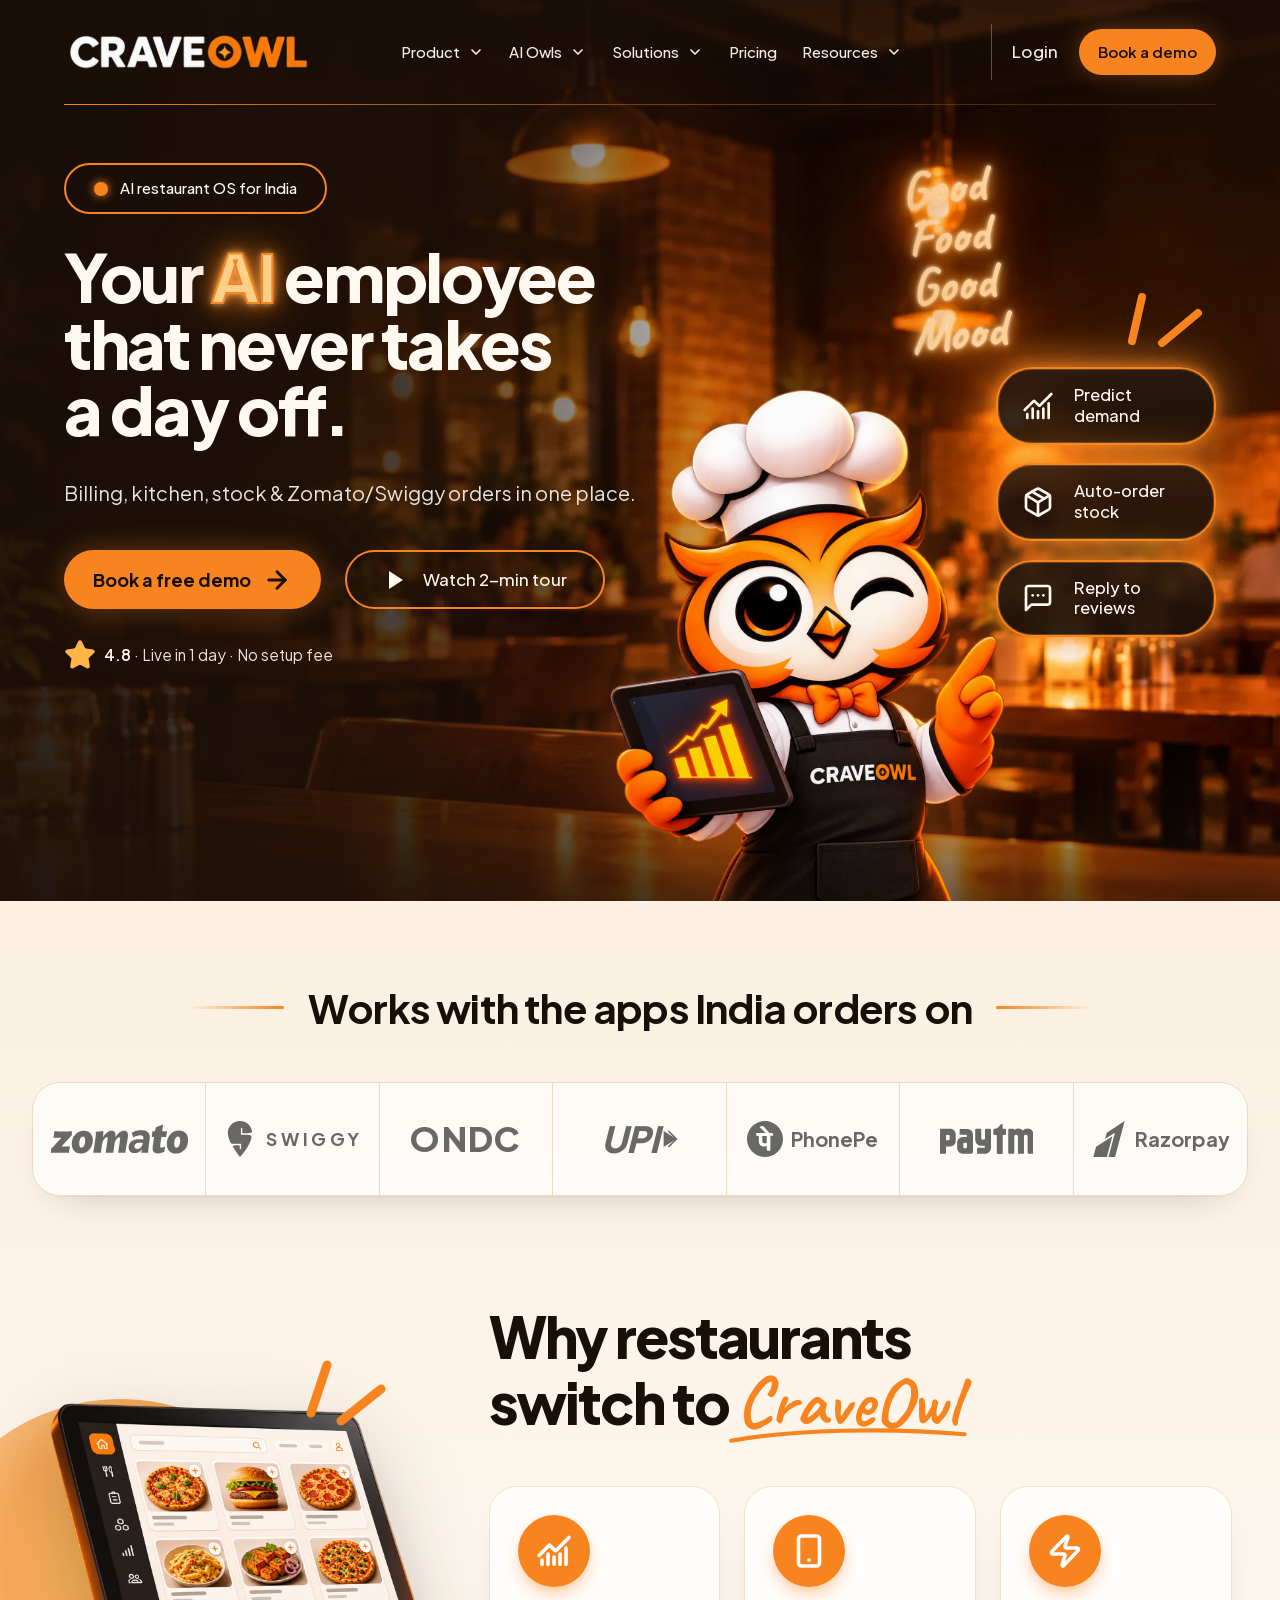
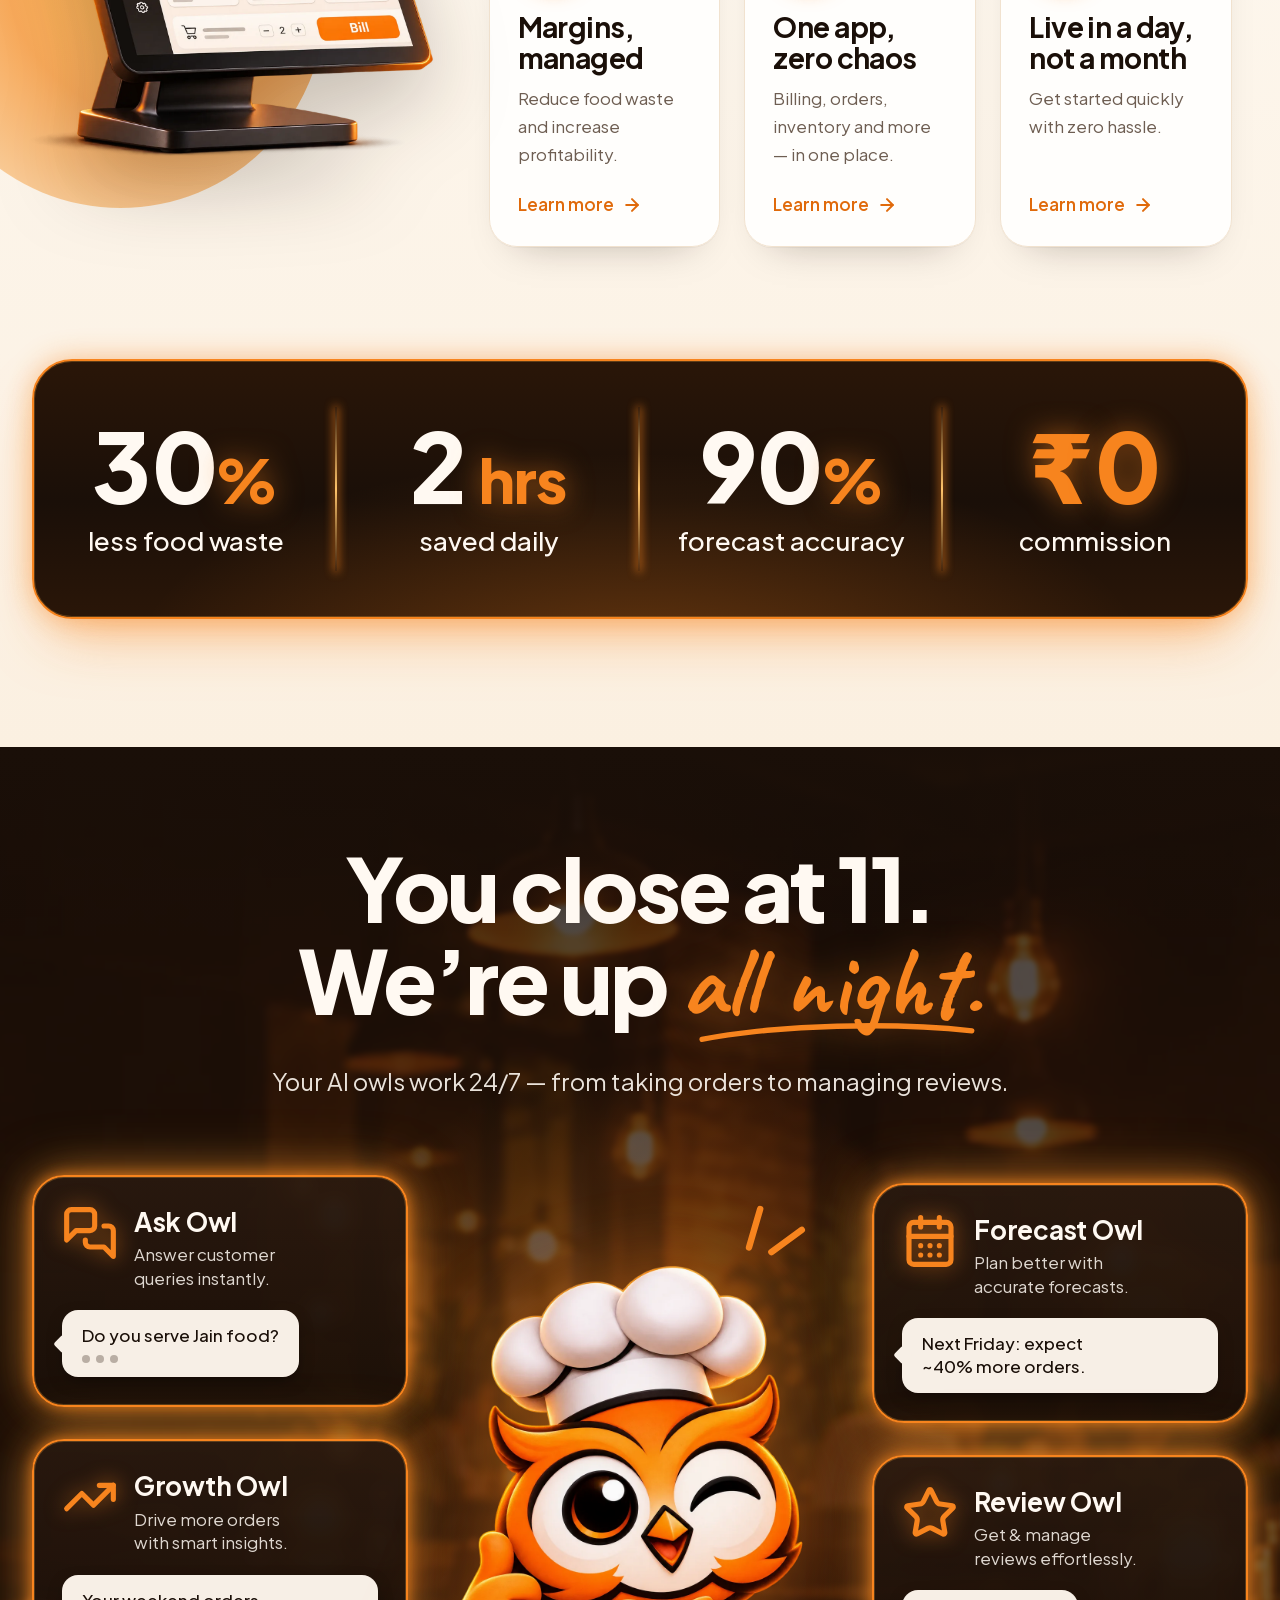
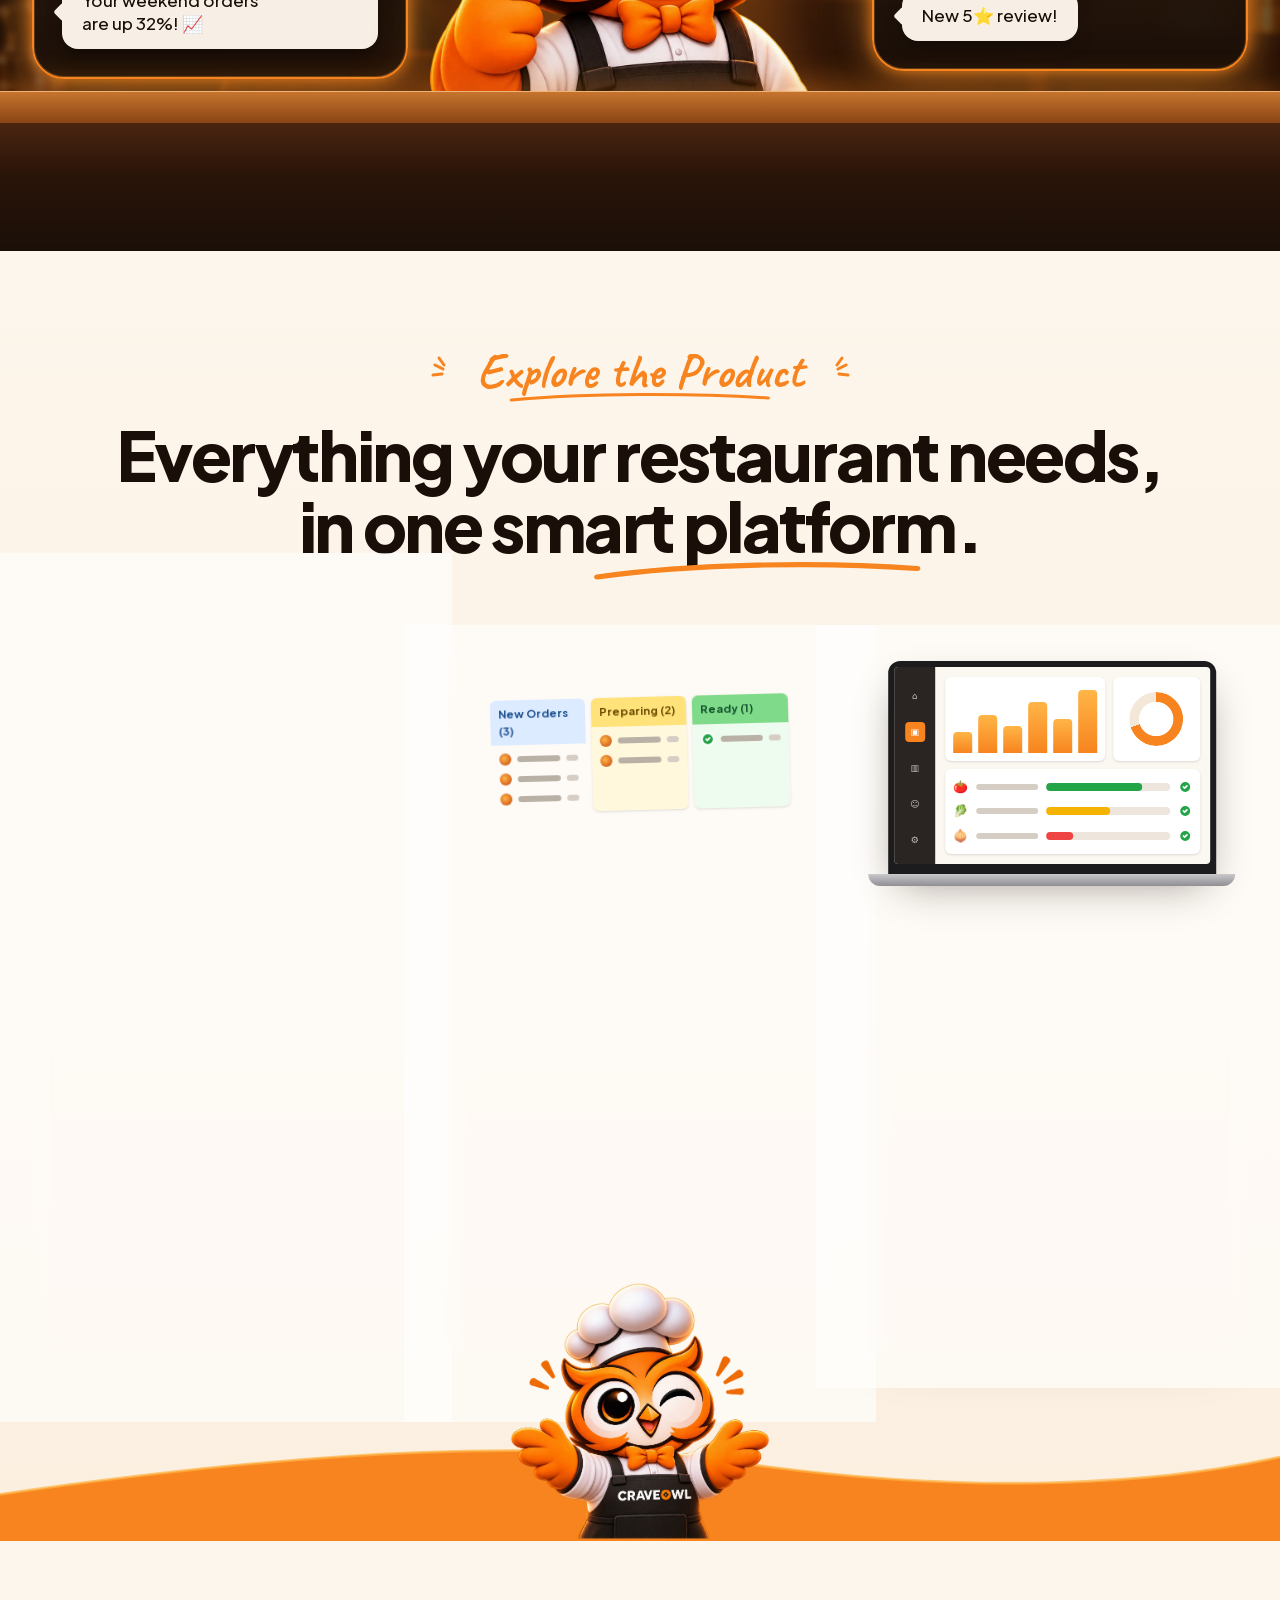
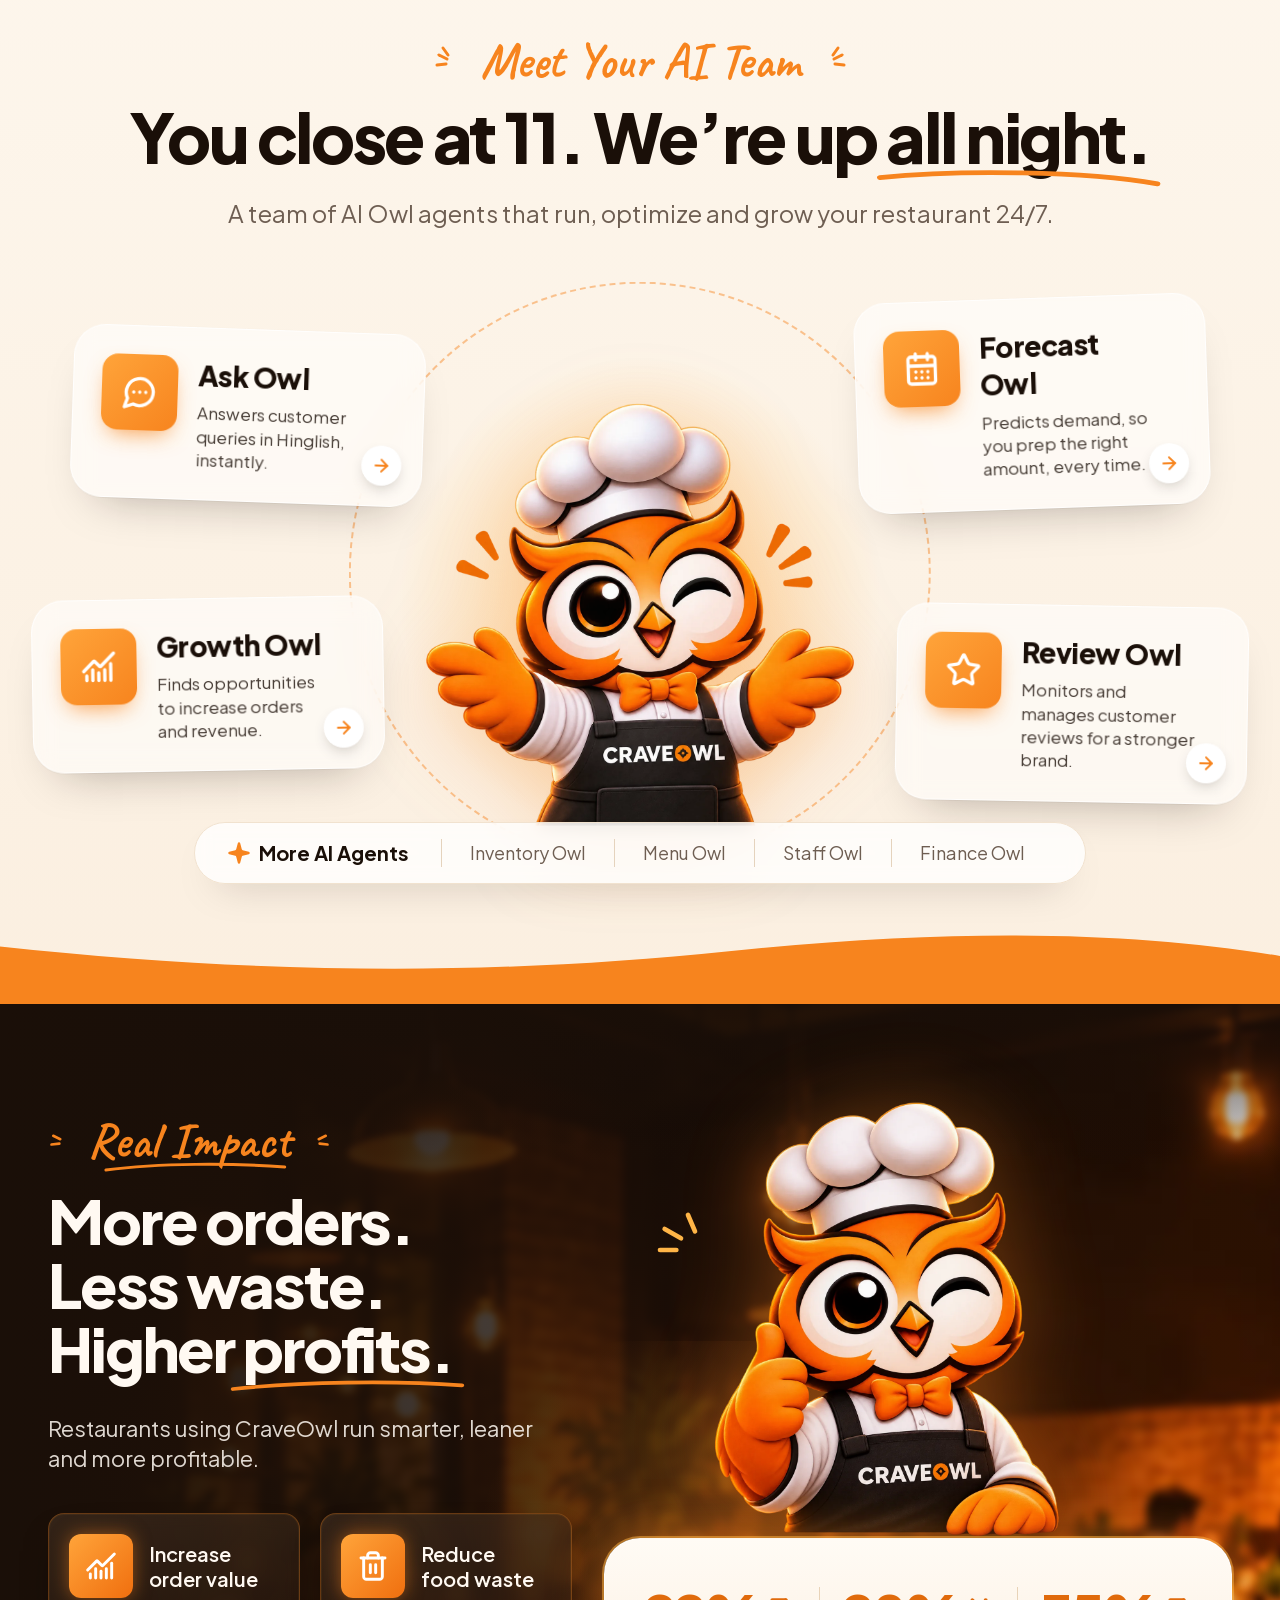
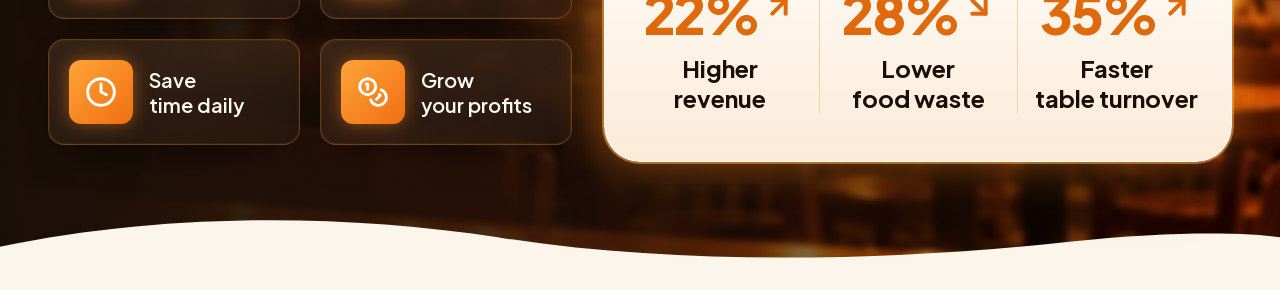
==== commit dd945971: "Deploy frontend build" ====
--- a/index.html
+++ b/index.html
@@ -1 +1 @@
-<!DOCTYPE html><!--AaPCcDXwNpcxdg7cY_HOg--><html lang="en"><head><meta charSet="utf-8"/><meta name="viewport" content="width=device-width, initial-scale=1"/><link rel="preload" href="/_next/static/media/46bdd75a3ff56824-s.p.woff2" as="font" crossorigin="" type="font/woff2"/><link rel="preload" href="/_next/static/media/636a5ac981f94f8b-s.p.woff2" as="font" crossorigin="" type="font/woff2"/><link rel="preload" as="image" href="/images/hero-bg.webp"/><link rel="preload" as="image" href="/brand/craveowl-wordmark-v2.png"/><link rel="preload" as="image" href="/images/owl-hero.webp"/><link rel="stylesheet" href="/_next/static/css/2a31ee32f3173b5f.css" data-precedence="next"/><link rel="preload" as="script" fetchPriority="low" href="/_next/static/chunks/webpack-caa21fb8525f2992.js"/><script src="/_next/static/chunks/4bd1b696-c023c6e3521b1417.js" async=""></script><script src="/_next/static/chunks/255-a7ba4d37dca2f1fa.js" async=""></script><script src="/_next/static/chunks/main-app-311d8d7f35ae8bb5.js" async=""></script><script src="/_next/static/chunks/242-f9abf293c5bd9bc8.js" async=""></script><script src="/_next/static/chunks/app/page-1ca8fc00dc3669dd.js" async=""></script><meta name="next-size-adjust" content=""/><title>CraveOwl: AI Restaurant POS &amp; Billing Software for India</title><meta name="description" content="Billing, kitchen, stock, staff and Zomato/Swiggy orders in one place, with an AI employee that never takes a day off."/><link rel="icon" href="/favicon.ico" type="image/x-icon" sizes="16x16"/><script src="/_next/static/chunks/polyfills-42372ed130431b0a.js" noModule=""></script></head><body class="__variable_c50567 __variable_a043ff antialiased"><div hidden=""><!--$--><!--/$--></div><main><section class="relative isolate min-h-[100svh] overflow-hidden bg-ink"><div class="absolute inset-0 -z-10" aria-hidden="true"><img alt="" decoding="async" data-nimg="fill" class="object-cover object-center" style="position:absolute;height:100%;width:100%;left:0;top:0;right:0;bottom:0;color:transparent" src="/images/hero-bg.webp"/><div class="animate-flicker neon-sign absolute right-[22%] top-[18%] hidden -rotate-6 text-center text-[clamp(44px,min(4vw,7vh),76px)] font-bold leading-[0.95] lg:block">Good<br/>Food<br/>Good<br/>Mood</div><div class="absolute inset-0 bg-[linear-gradient(90deg,rgba(26,15,8,0.92)_0%,rgba(26,15,8,0.78)_32%,rgba(26,15,8,0.2)_58%,transparent_75%)]"></div><div class="absolute inset-x-0 top-0 h-40 bg-linear-to-b from-ink/80 to-transparent"></div><div class="absolute inset-x-0 bottom-0 h-40 bg-linear-to-t from-ink/70 to-transparent"></div></div><header class="relative z-30"><div class="mx-auto flex h-20 max-w-[1920px] items-center justify-between px-4 sm:px-8 lg:h-[clamp(80px,11.5vh,124px)] lg:px-16"><a aria-label="CraveOwl home" class="shrink-0" href="/"><img alt="CraveOwl" width="482" height="66" decoding="async" data-nimg="1" class="h-7 w-auto sm:h-8 lg:h-[clamp(34px,min(2.4vw,4.3vh),46px)]" style="color:transparent" src="/brand/craveowl-wordmark-v2.png"/></a><nav class="hidden items-center gap-[clamp(20px,2vw,40px)] xl:flex" aria-label="Main"><a class="group flex items-center gap-2 whitespace-nowrap text-[clamp(15px,0.9vw,17px)] font-medium text-chef/95 transition-colors hover:text-ember" href="#product">Product<svg xmlns="http://www.w3.org/2000/svg" width="24" height="24" viewBox="0 0 24 24" fill="none" stroke="currentColor" stroke-width="2.5" stroke-linecap="round" stroke-linejoin="round" class="lucide lucide-chevron-down h-4 w-4 transition-transform group-hover:rotate-180"><path d="m6 9 6 6 6-6"></path></svg></a><a class="group flex items-center gap-2 whitespace-nowrap text-[clamp(15px,0.9vw,17px)] font-medium text-chef/95 transition-colors hover:text-ember" href="#ai-owls">AI Owls<svg xmlns="http://www.w3.org/2000/svg" width="24" height="24" viewBox="0 0 24 24" fill="none" stroke="currentColor" stroke-width="2.5" stroke-linecap="round" stroke-linejoin="round" class="lucide lucide-chevron-down h-4 w-4 transition-transform group-hover:rotate-180"><path d="m6 9 6 6 6-6"></path></svg></a><a class="group flex items-center gap-2 whitespace-nowrap text-[clamp(15px,0.9vw,17px)] font-medium text-chef/95 transition-colors hover:text-ember" href="#solutions">Solutions<svg xmlns="http://www.w3.org/2000/svg" width="24" height="24" viewBox="0 0 24 24" fill="none" stroke="currentColor" stroke-width="2.5" stroke-linecap="round" stroke-linejoin="round" class="lucide lucide-chevron-down h-4 w-4 transition-transform group-hover:rotate-180"><path d="m6 9 6 6 6-6"></path></svg></a><a class="group flex items-center gap-2 whitespace-nowrap text-[clamp(15px,0.9vw,17px)] font-medium text-chef/95 transition-colors hover:text-ember" href="#pricing">Pricing</a><a class="group flex items-center gap-2 whitespace-nowrap text-[clamp(15px,0.9vw,17px)] font-medium text-chef/95 transition-colors hover:text-ember" href="#resources">Resources<svg xmlns="http://www.w3.org/2000/svg" width="24" height="24" viewBox="0 0 24 24" fill="none" stroke="currentColor" stroke-width="2.5" stroke-linecap="round" stroke-linejoin="round" class="lucide lucide-chevron-down h-4 w-4 transition-transform group-hover:rotate-180"><path d="m6 9 6 6 6-6"></path></svg></a></nav><div class="hidden items-center gap-[clamp(16px,1.6vw,32px)] xl:flex"><span class="h-14 w-px bg-owl/50" aria-hidden="true"></span><a class="text-[17px] font-medium text-chef/95 hover:text-ember" href="/login/">Login</a><a class="whitespace-nowrap rounded-full bg-owl px-[clamp(18px,1.5vw,28px)] py-[clamp(12px,0.85vw,16px)] text-[clamp(15px,0.9vw,17px)] font-semibold text-ink shadow-[0_0_24px_rgba(247,132,30,0.35)] transition hover:bg-ember" href="#demo">Book a demo</a></div><button type="button" class="rounded-full p-2 text-chef xl:hidden" aria-label="Open menu" aria-expanded="false"><svg xmlns="http://www.w3.org/2000/svg" width="24" height="24" viewBox="0 0 24 24" fill="none" stroke="currentColor" stroke-width="2" stroke-linecap="round" stroke-linejoin="round" class="lucide lucide-menu h-7 w-7"><line x1="4" x2="20" y1="12" y2="12"></line><line x1="4" x2="20" y1="6" y2="6"></line><line x1="4" x2="20" y1="18" y2="18"></line></svg></button></div><div class="mx-auto max-w-[1920px] px-4 sm:px-8 lg:px-16" aria-hidden="true"><div class="h-px bg-linear-to-r from-owl via-owl/40 to-owl/20"></div></div></header><div class="relative mx-auto max-w-[1920px] px-4 sm:px-8 lg:px-16"><div class="relative flex min-h-[calc(100svh-80px)] flex-col lg:min-h-[max(calc(100svh-clamp(80px,11.5vh,124px)),560px)]"><div class="relative z-20 max-w-[880px] lg:max-w-[46vw] pt-10 sm:pt-14 lg:pt-[clamp(40px,min(4.6vw,8.2vh),88px)]"><span class="animate-fade-up inline-flex items-center gap-3 rounded-full border-2 border-owl bg-ink/40 px-5 py-2.5 text-[15px] font-medium text-chef backdrop-blur-sm sm:px-7 sm:py-3 sm:text-[19px] lg:text-[clamp(15px,min(1vw,1.76vh),19px)]"><span class="h-3.5 w-3.5 rounded-full bg-owl shadow-[0_0_10px_var(--owl-orange)]"></span>AI restaurant OS for India</span><h1 class="animate-fade-up mt-8 text-[44px] font-extrabold leading-[1.02] tracking-[-0.035em] text-chef sm:text-7xl lg:mt-[clamp(24px,min(2.3vw,4.1vh),44px)] lg:text-[clamp(44px,min(5.2vw,8.5vh),100px)] lg:leading-[1.0]" style="animation-delay:80ms">Your <span class="text-glow">AI</span> employee<br class="hidden sm:block"/> that never takes<br class="hidden sm:block"/> a day off.</h1><p class="animate-fade-up mt-7 max-w-[680px] text-lg text-chef/90 sm:text-2xl lg:mt-9 lg:text-[clamp(17px,min(1.56vw,2.8vh),30px)] lg:leading-snug" style="animation-delay:160ms">Billing, kitchen, stock &amp; Zomato/Swiggy orders in one place.</p><div class="animate-fade-up mt-8 flex flex-col gap-4 sm:flex-row lg:mt-11 lg:gap-6" style="animation-delay:240ms"><a class="group inline-flex h-16 items-center justify-center gap-3 rounded-full bg-owl px-10 text-xl font-bold text-ink shadow-[0_0_30px_rgba(247,132,30,0.35)] transition hover:bg-ember lg:h-[clamp(48px,min(4.6vw,8.2vh),88px)] lg:px-[clamp(28px,min(2.3vw,4.1vh),44px)] lg:text-[clamp(18px,min(1.4vw,2.5vh),27px)]" href="#demo">Book a free demo<svg xmlns="http://www.w3.org/2000/svg" width="24" height="24" viewBox="0 0 24 24" fill="none" stroke="currentColor" stroke-width="2.5" stroke-linecap="round" stroke-linejoin="round" class="lucide lucide-arrow-right h-6 w-6 transition-transform group-hover:translate-x-1 lg:h-7 lg:w-7"><path d="M5 12h14"></path><path d="m12 5 7 7-7 7"></path></svg></a><a class="inline-flex h-16 items-center justify-center gap-4 rounded-full border-2 border-owl bg-ink/30 px-9 text-xl font-medium text-chef backdrop-blur-sm transition hover:bg-owl/10 lg:h-[clamp(48px,min(4.6vw,8.2vh),88px)] lg:text-[clamp(17px,min(1.3vw,2.3vh),25px)]" href="#tour"><svg xmlns="http://www.w3.org/2000/svg" width="24" height="24" viewBox="0 0 24 24" fill="none" stroke="currentColor" stroke-width="0" stroke-linecap="round" stroke-linejoin="round" class="lucide lucide-play h-6 w-6 fill-chef"><polygon points="6 3 20 12 6 21 6 3"></polygon></svg>Watch 2-min tour</a></div><p class="animate-fade-up mt-8 flex items-center gap-2 text-base text-chef/90 lg:mt-[clamp(24px,min(2.3vw,4.1vh),44px)] lg:text-[clamp(15px,min(1.2vw,2.1vh),23px)]" style="animation-delay:320ms"><svg xmlns="http://www.w3.org/2000/svg" width="24" height="24" viewBox="0 0 24 24" fill="none" stroke="currentColor" stroke-width="2" stroke-linecap="round" stroke-linejoin="round" class="lucide lucide-star h-6 w-6 fill-ember text-ember lg:h-8 lg:w-8"><path d="M11.525 2.295a.53.53 0 0 1 .95 0l2.31 4.679a2.123 2.123 0 0 0 1.595 1.16l5.166.756a.53.53 0 0 1 .294.904l-3.736 3.638a2.123 2.123 0 0 0-.611 1.878l.882 5.14a.53.53 0 0 1-.771.56l-4.618-2.428a2.122 2.122 0 0 0-1.973 0L6.396 21.01a.53.53 0 0 1-.77-.56l.881-5.139a2.122 2.122 0 0 0-.611-1.879L2.16 9.795a.53.53 0 0 1 .294-.906l5.165-.755a2.122 2.122 0 0 0 1.597-1.16z"></path></svg><span><strong class="font-semibold text-chef">4.8</strong> · Live in 1 day · No setup fee</span></p></div><div class="pointer-events-none relative z-10 mx-auto mt-10 h-[420px] w-full max-w-[460px] sm:h-[520px] lg:absolute lg:bottom-0 lg:left-[46%] lg:mt-0 lg:h-[88%] lg:w-[36%] lg:max-w-[620px]"><img alt="CraveOwl mascot, a chef owl winking and pointing, holding a tablet with a rising sales chart" decoding="async" data-nimg="fill" class="animate-float object-contain object-bottom drop-shadow-[0_0_40px_rgba(247,132,30,0.35)]" style="position:absolute;height:100%;width:100%;left:0;top:0;right:0;bottom:0;color:transparent" src="/images/owl-hero.webp"/></div><div class="relative z-20 mt-6 mb-12 flex flex-wrap justify-center gap-4 lg:absolute lg:right-0 lg:top-[33%] lg:mt-0 lg:mb-0 lg:flex-col lg:gap-[clamp(16px,min(1.45vw,2.6vh),28px)]"><svg class="absolute -top-20 right-2 hidden h-16 w-24 lg:block" viewBox="0 0 96 64" fill="none" aria-hidden="true"><path d="M20 54 L30 10" stroke="var(--owl-orange)" stroke-width="8" stroke-linecap="round"></path><path d="M50 56 L86 26" stroke="var(--owl-orange)" stroke-width="8" stroke-linecap="round"></path></svg><div class="neon-pill animate-fade-up flex w-[260px] items-center gap-5 rounded-[36px] px-7 py-5 lg:w-[clamp(220px,min(17vw,30.6vh),330px)] lg:px-[clamp(20px,1.9vw,36px)] lg:py-[clamp(14px,min(1.25vw,2.2vh),24px)]" style="animation-delay:400ms"><svg xmlns="http://www.w3.org/2000/svg" width="24" height="24" viewBox="0 0 24 24" fill="none" stroke="currentColor" stroke-width="2" stroke-linecap="round" stroke-linejoin="round" class="lucide lucide-chart-no-axes-combined h-10 w-10 shrink-0 text-chef lg:h-[clamp(32px,min(2.5vw,4.5vh),48px)] lg:w-[clamp(32px,min(2.5vw,4.5vh),48px)]"><path d="M12 16v5"></path><path d="M16 14v7"></path><path d="M20 10v11"></path><path d="m22 3-8.646 8.646a.5.5 0 0 1-.708 0L9.354 8.354a.5.5 0 0 0-.707 0L2 15"></path><path d="M4 18v3"></path><path d="M8 14v7"></path></svg><span class="text-lg font-medium leading-tight text-chef lg:text-[clamp(16px,min(1.3vw,2.3vh),25px)]">Predict<br/>demand</span></div><div class="neon-pill animate-fade-up flex w-[260px] items-center gap-5 rounded-[36px] px-7 py-5 lg:w-[clamp(220px,min(17vw,30.6vh),330px)] lg:px-[clamp(20px,1.9vw,36px)] lg:py-[clamp(14px,min(1.25vw,2.2vh),24px)]" style="animation-delay:500ms"><svg xmlns="http://www.w3.org/2000/svg" width="24" height="24" viewBox="0 0 24 24" fill="none" stroke="currentColor" stroke-width="2" stroke-linecap="round" stroke-linejoin="round" class="lucide lucide-package h-10 w-10 shrink-0 text-chef lg:h-[clamp(32px,min(2.5vw,4.5vh),48px)] lg:w-[clamp(32px,min(2.5vw,4.5vh),48px)]"><path d="M11 21.73a2 2 0 0 0 2 0l7-4A2 2 0 0 0 21 16V8a2 2 0 0 0-1-1.73l-7-4a2 2 0 0 0-2 0l-7 4A2 2 0 0 0 3 8v8a2 2 0 0 0 1 1.73z"></path><path d="M12 22V12"></path><path d="m3.3 7 7.703 4.734a2 2 0 0 0 1.994 0L20.7 7"></path><path d="m7.5 4.27 9 5.15"></path></svg><span class="text-lg font-medium leading-tight text-chef lg:text-[clamp(16px,min(1.3vw,2.3vh),25px)]">Auto-order<br/>stock</span></div><div class="neon-pill animate-fade-up flex w-[260px] items-center gap-5 rounded-[36px] px-7 py-5 lg:w-[clamp(220px,min(17vw,30.6vh),330px)] lg:px-[clamp(20px,1.9vw,36px)] lg:py-[clamp(14px,min(1.25vw,2.2vh),24px)]" style="animation-delay:600ms"><svg xmlns="http://www.w3.org/2000/svg" width="24" height="24" viewBox="0 0 24 24" fill="none" stroke="currentColor" stroke-width="2" stroke-linecap="round" stroke-linejoin="round" class="lucide lucide-message-square-more h-10 w-10 shrink-0 text-chef lg:h-[clamp(32px,min(2.5vw,4.5vh),48px)] lg:w-[clamp(32px,min(2.5vw,4.5vh),48px)]"><path d="M21 15a2 2 0 0 1-2 2H7l-4 4V5a2 2 0 0 1 2-2h14a2 2 0 0 1 2 2z"></path><path d="M8 10h.01"></path><path d="M12 10h.01"></path><path d="M16 10h.01"></path></svg><span class="text-lg font-medium leading-tight text-chef lg:text-[clamp(16px,min(1.3vw,2.3vh),25px)]">Reply to<br/>reviews</span></div></div></div></div></section><div class="bg-[linear-gradient(180deg,#FBF0E1_0%,#FDF6EC_45%,#FBF0E1_100%)] text-ink"><section aria-labelledby="logo-strip-heading" class="pt-14 lg:pt-20"><div class="mx-auto max-w-[1280px] px-4 sm:px-8"><div class="flex items-center justify-center gap-4 sm:gap-6"><span class="h-[3px] w-12 rounded-full bg-linear-to-l from-owl to-transparent sm:w-24" aria-hidden="true"></span><h2 id="logo-strip-heading" class="text-center text-2xl font-bold tracking-[-0.02em] text-ink sm:text-[34px] lg:text-[40px]">Works with the apps India orders on</h2><span class="h-[3px] w-12 rounded-full bg-linear-to-r from-owl to-transparent sm:w-24" aria-hidden="true"></span></div><ul class="mt-10 grid grid-cols-2 overflow-hidden rounded-[28px] border border-[#EADBC8] bg-white/70 shadow-[0_1px_0_rgba(26,15,8,0.04),0_18px_40px_-24px_rgba(26,15,8,0.25)] backdrop-blur sm:grid-cols-4 lg:mt-12 lg:grid-cols-7"><li class="group flex h-24 items-center justify-center border-[#EADBC8] px-4 [&amp;:not(:last-child)]:border-r lg:h-28"><span class="text-[#4a4040] opacity-80 grayscale transition duration-300 group-hover:opacity-100 group-hover:grayscale-0 flex items-center gap-2" aria-label="Zomato"><svg role="img" viewBox="0 9.2 24 5.6" class="h-7 lg:h-8 w-auto shrink-0" style="--brand:#E23744" aria-hidden="true"><path d="M19.615 9.45l-1.258.473-.167.71-.446.021-.115.978h.408l-.211 1.51c-.131.939.036 1.381.865 1.381.488 0 .91-.175 1.135-.297l.145-.9c-.167.083-.436.19-.618.19-.247 0-.276-.13-.225-.488l.189-1.396h.843c.03-.206.131-.877.16-1h-.865zm-3.779 1.002c-.115.002-.236.01-.361.026a3.592 3.592 0 0 0-1.347.432l.26.789c.269-.15.615-.28.978-.326.538-.066.757.1.79.375.014.109.004.199-.005.289l-.014.056a3.46 3.46 0 0 0-1.097-.036c-.518.063-.943.273-1.204.6a1.324 1.324 0 0 0-.225 1.034c.127.583.553.84 1.199.76.45-.055.812-.27 1.076-.63a2.665 2.665 0 0 1-.03.304 1.74 1.74 0 0 1-.072.29l1.244.001a3.657 3.657 0 0 1-.001-.365c.036-.459.118-1.143.247-2.051a2.397 2.397 0 0 0-.002-.59c-.08-.644-.628-.969-1.436-.958zm6.536.063c-1.194 0-2.107 1.067-2.107 2.342 0 .959.552 1.693 1.628 1.693 1.2 0 2.107-1.067 2.107-2.35 0-.95-.538-1.685-1.628-1.685zm-11.777.041c-.538 0-1.12.465-1.52 1.236.102-.504.08-1.076.051-1.198a8.964 8.964 0 0 1-1.287.122 6.9 6.9 0 0 1-.073 1.243l-.167 1.145c-.066.45-.138.969-.211 1.297h1.353c.007-.199.058-.511.094-.786l.116-.786c.095-.511.502-1.114.815-1.114.182 0 .175.176.124.504l-.131.885c-.066.45-.138.969-.211 1.297h1.367c.008-.199.051-.512.088-.786l.116-.786c.094-.512.502-1.114.814-1.114.182 0 .175.168.146.396l-.327 2.29H13l.438-2.609c.095-.649.044-1.236-.676-1.236-.523 0-1.09.443-1.49 1.182.087-.61.036-1.182-.677-1.182zm-4.88.008c-1.177 0-2.08 1.053-2.08 2.312 0 .946.546 1.67 1.608 1.67 1.185 0 2.08-1.052 2.08-2.319 0-.938-.531-1.663-1.607-1.663zm-5.126.091c-.05.39-.102.778-.175 1.13.328-.008.619-.016 1.411-.016l-1.81 1.96-.015.703c.444-.03.997-.039 1.63-.039.566 0 1.134.008 1.497.039.065-.458.13-.763.21-1.137-.275.015-.755.023-1.512.023l1.81-1.969.023-.694c-.437.023-.83.03-1.52.03-.749 0-.975-.007-1.549-.03zm4.988.927c.255 0 .408.228.408.701 0 .687-.276 1.251-.626 1.251-.261 0-.414-.236-.414-.702 0-.694.283-1.25.632-1.25zm16.629 0c.254 0 .407.228.407.701 0 .687-.276 1.251-.625 1.251-.262 0-.415-.236-.415-.702 0-.694.284-1.25.633-1.25zM15.51 12.64c.206-.003.403.024.55.058l-.013.118c-.075.44-.39.881-.848.938-.31.037-.578-.148-.608-.39a.538.538 0 0 1 .114-.41c.117-.159.336-.268.599-.3.069-.009.138-.013.206-.014Z" class="fill-current group-hover:fill-[var(--brand)]"></path></svg></span></li><li class="group flex h-24 items-center justify-center border-[#EADBC8] px-4 [&amp;:not(:last-child)]:border-r lg:h-28"><span class="text-[#4a4040] opacity-80 grayscale transition duration-300 group-hover:opacity-100 group-hover:grayscale-0 flex items-center gap-2" aria-label="Swiggy"><svg role="img" viewBox="0 0 24 24" class="h-8 w-8 lg:h-9 lg:w-9 shrink-0" style="--brand:#FC8019" aria-hidden="true"><path d="M12.034 24c-.376-.411-2.075-2.584-3.95-5.513-.547-.916-.901-1.63-.833-1.814.178-.48 3.355-.743 4.333-.308.298.132.29.307.29.409 0 .44-.022 1.619-.022 1.619a.441.441 0 1 0 .883-.002l-.005-2.939c0-.255-.278-.319-.331-.329-.511-.002-1.548-.006-2.661-.006-2.457 0-3.006.101-3.423-.172-.904-.591-2.383-4.577-2.417-6.819C3.849 4.964 5.723 2.225 8.362.868A8.13 8.13 0 0 1 12.026 0c4.177 0 7.617 3.153 8.075 7.209l.001.011c.084.981-5.321 1.189-6.39.904-.164-.044-.206-.212-.206-.284L13.5 4.996a.442.442 0 0 0-.884.002l.009 3.866a.33.33 0 0 0 .268.32l3.354-.001c1.79 0 2.542.207 3.042.588.333.254.461.739.349 1.37C18.633 16.755 12.273 23.71 12.034 24z" class="fill-current group-hover:fill-[var(--brand)]"></path></svg><span class="font-bold text-lg tracking-[0.2em]">SWIGGY</span></span></li><li class="group flex h-24 items-center justify-center border-[#EADBC8] px-4 [&amp;:not(:last-child)]:border-r lg:h-28"><span class="text-[#4a4040] opacity-80 grayscale transition duration-300 group-hover:opacity-100 group-hover:grayscale-0 text-3xl font-extrabold tracking-[0.04em] lg:text-[34px]" aria-label="ONDC">ON<span class="group-hover:text-[#1B75BB]">D</span>C</span></li><li class="group flex h-24 items-center justify-center border-[#EADBC8] px-4 [&amp;:not(:last-child)]:border-r lg:h-28"><span class="text-[#4a4040] opacity-80 grayscale transition duration-300 group-hover:opacity-100 group-hover:grayscale-0 flex items-center text-3xl font-extrabold italic tracking-tight lg:text-4xl" aria-label="UPI">UPI<svg viewBox="0 0 20 24" class="ml-1 h-6 w-4 lg:h-7" aria-hidden="true"><path d="M2 2 L18 12 L2 22 Z" class="fill-current group-hover:fill-[#F7841E]"></path><path d="M8 2 L18 12 L8 22" class="fill-none stroke-current" stroke-width="2"></path></svg></span></li><li class="group flex h-24 items-center justify-center border-[#EADBC8] px-4 [&amp;:not(:last-child)]:border-r lg:h-28"><span class="text-[#4a4040] opacity-80 grayscale transition duration-300 group-hover:opacity-100 group-hover:grayscale-0 flex items-center gap-2" aria-label="PhonePe"><svg role="img" viewBox="0 0 24 24" class="h-8 w-8 lg:h-9 lg:w-9 shrink-0" style="--brand:#5F259F" aria-hidden="true"><path d="M10.206 9.941h2.949v4.692c-.402.201-.938.268-1.34.268-1.072 0-1.609-.536-1.609-1.743V9.941zm13.47 4.816c-1.523 6.449-7.985 10.442-14.433 8.919C2.794 22.154-1.199 15.691.324 9.243 1.847 2.794 8.309-1.199 14.757.324c6.449 1.523 10.442 7.985 8.919 14.433zm-6.231-5.888a.887.887 0 0 0-.871-.871h-1.609l-3.686-4.222c-.335-.402-.871-.536-1.407-.402l-1.274.401c-.201.067-.268.335-.134.469l4.021 3.82H6.386c-.201 0-.335.134-.335.335v.67c0 .469.402.871.871.871h.938v3.217c0 2.413 1.273 3.82 3.418 3.82.67 0 1.206-.067 1.877-.335v2.145c0 .603.469 1.072 1.072 1.072h.938a.432.432 0 0 0 .402-.402V9.874h1.542c.201 0 .335-.134.335-.335v-.67z" class="fill-current group-hover:fill-[var(--brand)]"></path></svg><span class="font-bold text-xl">PhonePe</span></span></li><li class="group flex h-24 items-center justify-center border-[#EADBC8] px-4 [&amp;:not(:last-child)]:border-r lg:h-28"><span class="text-[#4a4040] opacity-80 grayscale transition duration-300 group-hover:opacity-100 group-hover:grayscale-0 flex items-center gap-2" aria-label="Paytm"><svg role="img" viewBox="0 7.9 24 8.2" class="h-7 lg:h-8 w-auto shrink-0" style="--brand:#20336B" aria-hidden="true"><path d="M15.85 8.167a.204.204 0 0 0-.04.004c-.68.19-.543 1.148-1.781 1.23h-.12a.23.23 0 0 0-.052.005h-.001a.24.24 0 0 0-.184.235v1.09c0 .134.106.241.237.241h.645v4.623c0 .132.104.238.233.238h1.058a.236.236 0 0 0 .233-.238v-4.623h.6c.13 0 .236-.107.236-.241v-1.09a.239.239 0 0 0-.236-.24h-.612V8.386a.218.218 0 0 0-.216-.22zm4.225 1.17c-.398 0-.762.15-1.042.395v-.124a.238.238 0 0 0-.234-.224h-1.07a.24.24 0 0 0-.236.242v5.92a.24.24 0 0 0 .236.242h1.07c.12 0 .217-.091.233-.209v-4.25a.393.393 0 0 1 .371-.408h.196a.41.41 0 0 1 .226.09.405.405 0 0 1 .145.319v4.074l.004.155a.24.24 0 0 0 .237.241h1.07a.239.239 0 0 0 .235-.23l-.001-4.246c0-.14.062-.266.174-.34a.419.419 0 0 1 .196-.068h.198c.23.02.37.2.37.408.005 1.396.004 2.8.004 4.224a.24.24 0 0 0 .237.241h1.07c.13 0 .236-.108.236-.241v-4.543c0-.31-.034-.442-.08-.577a1.601 1.601 0 0 0-1.51-1.09h-.015a1.58 1.58 0 0 0-1.152.5c-.291-.308-.7-.5-1.153-.5zM.232 9.4A.234.234 0 0 0 0 9.636v5.924c0 .132.096.238.216.241h1.09c.13 0 .237-.107.237-.24l.004-1.658H2.57c.857 0 1.453-.605 1.453-1.481v-1.538c0-.877-.596-1.484-1.453-1.484H.232zm9.032 0a.239.239 0 0 0-.237.241v2.47c0 .94.657 1.608 1.579 1.608h.675s.016 0 .037.004a.253.253 0 0 1 .222.253c0 .13-.096.235-.219.251l-.018.004-.303.006H9.739a.239.239 0 0 0-.236.24v1.09a.24.24 0 0 0 .236.242h1.75c.92 0 1.577-.669 1.577-1.608v-4.56a.239.239 0 0 0-.236-.24h-1.07a.239.239 0 0 0-.236.24c-.005.787 0 1.525 0 2.255a.253.253 0 0 1-.25.25h-.449a.253.253 0 0 1-.25-.255c.005-.754-.005-1.5-.005-2.25a.239.239 0 0 0-.236-.24zm-4.004.006a.232.232 0 0 0-.238.226v1.023c0 .132.113.24.252.24h1.413c.112.017.2.1.213.23v.14c-.013.124-.1.214-.207.224h-.7c-.93 0-1.594.63-1.594 1.515v1.269c0 .88.57 1.506 1.495 1.506h1.94c.348 0 .63-.27.63-.6v-4.136c0-1.004-.508-1.637-1.72-1.637zm-3.713 1.572h.678c.139 0 .25.115.25.256v.836a.253.253 0 0 1-.25.256h-.1c-.192.002-.386 0-.578 0zm4.67 1.977h.445c.139 0 .252.108.252.24v.932a.23.23 0 0 1-.014.076.25.25 0 0 1-.238.164h-.445a.247.247 0 0 1-.252-.24v-.933c0-.132.113-.239.252-.239Z" class="fill-current group-hover:fill-[var(--brand)]"></path></svg></span></li><li class="group flex h-24 items-center justify-center border-[#EADBC8] px-4 [&amp;:not(:last-child)]:border-r lg:h-28"><span class="text-[#4a4040] opacity-80 grayscale transition duration-300 group-hover:opacity-100 group-hover:grayscale-0 flex items-center gap-2" aria-label="Razorpay"><svg role="img" viewBox="0 0 24 24" class="h-8 w-8 lg:h-9 lg:w-9 shrink-0" style="--brand:#0C2451" aria-hidden="true"><path d="M22.436 0l-11.91 7.773-1.174 4.276 6.625-4.297L11.65 24h4.391l6.395-24zM14.26 10.098L3.389 17.166 1.564 24h9.008l3.688-13.902Z" class="fill-current group-hover:fill-[var(--brand)]"></path></svg><span class="font-bold text-xl">Razorpay</span></span></li></ul></div></section><section aria-labelledby="why-heading" class="relative pt-20 lg:pt-28"><div class="mx-auto grid max-w-[1440px] items-center gap-12 px-4 sm:px-8 lg:grid-cols-[minmax(0,5fr)_minmax(0,8fr)] lg:gap-6 lg:pl-0 lg:pr-12"><div class="relative mx-auto aspect-[5/4] w-full max-w-[560px] lg:mx-0 lg:max-w-none"><div class="absolute left-[-18%] top-[2%] aspect-square w-[88%] rounded-full bg-[radial-gradient(circle_at_60%_40%,#FFB547_0%,#F7A14A_45%,#F9C58A_75%,rgba(251,245,236,0)_100%)] opacity-90" aria-hidden="true"></div><svg class="absolute left-[64%] top-[-10%] z-10 h-16 w-20 lg:h-20 lg:w-24" viewBox="0 0 96 80" fill="none" aria-hidden="true"><path d="M14 58 L30 10" stroke="var(--owl-orange)" stroke-width="9" stroke-linecap="round"></path><path d="M44 66 L84 34" stroke="var(--owl-orange)" stroke-width="9" stroke-linecap="round"></path></svg><div class="absolute inset-0"><img alt="CraveOwl POS terminal showing a menu of pizzas and burgers with an orange Bill button" loading="lazy" decoding="async" data-nimg="fill" class="object-contain object-left drop-shadow-[0_30px_40px_rgba(26,15,8,0.25)]" style="position:absolute;height:100%;width:100%;left:0;top:0;right:0;bottom:0;color:transparent" src="/images/pos-terminal.webp"/></div></div><div><h2 id="why-heading" class="text-[40px] font-extrabold leading-[1.02] tracking-[-0.035em] text-ink sm:text-6xl lg:text-[clamp(48px,4.4vw,72px)]">Why restaurants<br/>switch to<!-- --> <span class="relative inline-block whitespace-nowrap font-script text-[1.25em] font-bold tracking-normal text-owl">CraveOwl<svg class="absolute -bottom-[0.12em] left-[-4%] h-[0.28em] w-[108%]" viewBox="0 0 300 24" preserveAspectRatio="none" fill="none" aria-hidden="true"><path d="M4 18 C 80 4, 200 2, 296 10" stroke="var(--owl-orange)" stroke-width="5" stroke-linecap="round"></path></svg></span></h2><ul class="mt-10 grid gap-5 sm:grid-cols-3 lg:mt-12 lg:gap-6"><li class="group flex flex-col rounded-[28px] border border-[#F1E2CF] bg-white/85 p-6 shadow-[0_1px_0_rgba(26,15,8,0.04),0_20px_40px_-28px_rgba(26,15,8,0.35)] transition duration-300 hover:-translate-y-1 hover:shadow-[0_1px_0_rgba(26,15,8,0.04),0_28px_50px_-24px_rgba(247,132,30,0.45)] lg:p-7"><span class="flex h-16 w-16 items-center justify-center rounded-full bg-owl text-white shadow-[0_8px_20px_-6px_rgba(247,132,30,0.7)] lg:h-[72px] lg:w-[72px]"><svg xmlns="http://www.w3.org/2000/svg" width="24" height="24" viewBox="0 0 24 24" fill="none" stroke="currentColor" stroke-width="2.4" stroke-linecap="round" stroke-linejoin="round" class="lucide lucide-chart-no-axes-combined h-8 w-8 lg:h-9 lg:w-9"><path d="M12 16v5"></path><path d="M16 14v7"></path><path d="M20 10v11"></path><path d="m22 3-8.646 8.646a.5.5 0 0 1-.708 0L9.354 8.354a.5.5 0 0 0-.707 0L2 15"></path><path d="M4 18v3"></path><path d="M8 14v7"></path></svg></span><h3 class="mt-6 text-[26px] font-bold leading-[1.12] tracking-[-0.02em] text-ink lg:text-[28px]">Margins,<br/>managed</h3><p class="mt-3 flex-1 text-base leading-relaxed text-muted lg:text-[17px]">Reduce food waste and increase profitability.</p><a class="mt-6 inline-flex items-center gap-2 text-[17px] font-semibold text-owl-600 hover:text-owl-700" href="#inventory">Learn more<svg xmlns="http://www.w3.org/2000/svg" width="24" height="24" viewBox="0 0 24 24" fill="none" stroke="currentColor" stroke-width="2.4" stroke-linecap="round" stroke-linejoin="round" class="lucide lucide-arrow-right h-5 w-5 transition-transform group-hover:translate-x-1"><path d="M5 12h14"></path><path d="m12 5 7 7-7 7"></path></svg></a></li><li class="group flex flex-col rounded-[28px] border border-[#F1E2CF] bg-white/85 p-6 shadow-[0_1px_0_rgba(26,15,8,0.04),0_20px_40px_-28px_rgba(26,15,8,0.35)] transition duration-300 hover:-translate-y-1 hover:shadow-[0_1px_0_rgba(26,15,8,0.04),0_28px_50px_-24px_rgba(247,132,30,0.45)] lg:p-7"><span class="flex h-16 w-16 items-center justify-center rounded-full bg-owl text-white shadow-[0_8px_20px_-6px_rgba(247,132,30,0.7)] lg:h-[72px] lg:w-[72px]"><svg xmlns="http://www.w3.org/2000/svg" width="24" height="24" viewBox="0 0 24 24" fill="none" stroke="currentColor" stroke-width="2.4" stroke-linecap="round" stroke-linejoin="round" class="lucide lucide-smartphone h-8 w-8 lg:h-9 lg:w-9"><rect width="14" height="20" x="5" y="2" rx="2" ry="2"></rect><path d="M12 18h.01"></path></svg></span><h3 class="mt-6 text-[26px] font-bold leading-[1.12] tracking-[-0.02em] text-ink lg:text-[28px]">One app,<br/>zero chaos</h3><p class="mt-3 flex-1 text-base leading-relaxed text-muted lg:text-[17px]">Billing, orders, inventory and more — in one place.</p><a class="mt-6 inline-flex items-center gap-2 text-[17px] font-semibold text-owl-600 hover:text-owl-700" href="#product">Learn more<svg xmlns="http://www.w3.org/2000/svg" width="24" height="24" viewBox="0 0 24 24" fill="none" stroke="currentColor" stroke-width="2.4" stroke-linecap="round" stroke-linejoin="round" class="lucide lucide-arrow-right h-5 w-5 transition-transform group-hover:translate-x-1"><path d="M5 12h14"></path><path d="m12 5 7 7-7 7"></path></svg></a></li><li class="group flex flex-col rounded-[28px] border border-[#F1E2CF] bg-white/85 p-6 shadow-[0_1px_0_rgba(26,15,8,0.04),0_20px_40px_-28px_rgba(26,15,8,0.35)] transition duration-300 hover:-translate-y-1 hover:shadow-[0_1px_0_rgba(26,15,8,0.04),0_28px_50px_-24px_rgba(247,132,30,0.45)] lg:p-7"><span class="flex h-16 w-16 items-center justify-center rounded-full bg-owl text-white shadow-[0_8px_20px_-6px_rgba(247,132,30,0.7)] lg:h-[72px] lg:w-[72px]"><svg xmlns="http://www.w3.org/2000/svg" width="24" height="24" viewBox="0 0 24 24" fill="none" stroke="currentColor" stroke-width="2.4" stroke-linecap="round" stroke-linejoin="round" class="lucide lucide-zap h-8 w-8 lg:h-9 lg:w-9"><path d="M4 14a1 1 0 0 1-.78-1.63l9.9-10.2a.5.5 0 0 1 .86.46l-1.92 6.02A1 1 0 0 0 13 10h7a1 1 0 0 1 .78 1.63l-9.9 10.2a.5.5 0 0 1-.86-.46l1.92-6.02A1 1 0 0 0 11 14z"></path></svg></span><h3 class="mt-6 text-[26px] font-bold leading-[1.12] tracking-[-0.02em] text-ink lg:text-[28px]">Live in a day,<br/>not a month</h3><p class="mt-3 flex-1 text-base leading-relaxed text-muted lg:text-[17px]">Get started quickly with zero hassle.</p><a class="mt-6 inline-flex items-center gap-2 text-[17px] font-semibold text-owl-600 hover:text-owl-700" href="#onboarding">Learn more<svg xmlns="http://www.w3.org/2000/svg" width="24" height="24" viewBox="0 0 24 24" fill="none" stroke="currentColor" stroke-width="2.4" stroke-linecap="round" stroke-linejoin="round" class="lucide lucide-arrow-right h-5 w-5 transition-transform group-hover:translate-x-1"><path d="M5 12h14"></path><path d="m12 5 7 7-7 7"></path></svg></a></li></ul></div></div></section><section aria-label="CraveOwl results" class="px-4 pb-24 pt-20 sm:px-8 lg:pb-32 lg:pt-28"><div class="relative mx-auto max-w-[1280px] overflow-hidden rounded-[32px] border-2 border-owl bg-[linear-gradient(180deg,#2a1608_0%,#1a0f08_55%,#2a1608_100%)] shadow-[0_0_0_1px_rgba(255,181,71,0.25)_inset,0_0_28px_rgba(247,132,30,0.45),0_30px_60px_-20px_rgba(247,132,30,0.55)] lg:rounded-[40px]"><div class="pointer-events-none absolute inset-0 bg-[radial-gradient(60%_120%_at_50%_120%,rgba(247,132,30,0.28),transparent_70%)]" aria-hidden="true"></div><dl class="relative grid grid-cols-2 lg:grid-cols-4"><div class="relative flex flex-col items-center justify-center px-4 py-10 text-center lg:py-14 max-lg:after:absolute max-lg:after:right-0 max-lg:after:top-1/4 max-lg:after:h-1/2 max-lg:after:w-px max-lg:after:bg-owl/60 lg:after:absolute lg:after:right-0 lg:after:top-[18%] lg:after:h-[64%] lg:after:w-[2px] lg:after:bg-linear-to-b lg:after:from-owl/10 lg:after:via-[#FFC46B] lg:after:to-owl/10 lg:after:shadow-[0_0_10px_1px_rgba(247,132,30,0.9)]"><dt class="order-2 mt-2 text-lg font-medium text-chef lg:text-[26px]">less food waste</dt><dd class="order-1 flex items-baseline font-extrabold leading-none tracking-[-0.04em]"><span class="text-[56px] lg:text-[96px] text-chef">30</span><span class="-ml-0.5 lg:-ml-1 text-[36px] text-owl drop-shadow-[0_0_14px_rgba(247,132,30,0.55)] lg:text-[60px]">%</span></dd></div><div class="relative flex flex-col items-center justify-center px-4 py-10 text-center lg:py-14  lg:after:absolute lg:after:right-0 lg:after:top-[18%] lg:after:h-[64%] lg:after:w-[2px] lg:after:bg-linear-to-b lg:after:from-owl/10 lg:after:via-[#FFC46B] lg:after:to-owl/10 lg:after:shadow-[0_0_10px_1px_rgba(247,132,30,0.9)]"><dt class="order-2 mt-2 text-lg font-medium text-chef lg:text-[26px]">saved daily</dt><dd class="order-1 flex items-baseline font-extrabold leading-none tracking-[-0.04em]"><span class="text-[56px] lg:text-[96px] text-chef">2</span><span class="ml-2 lg:ml-3 text-[36px] text-owl drop-shadow-[0_0_14px_rgba(247,132,30,0.55)] lg:text-[60px]">hrs</span></dd></div><div class="relative flex flex-col items-center justify-center px-4 py-10 text-center lg:py-14 max-lg:after:absolute max-lg:after:right-0 max-lg:after:top-1/4 max-lg:after:h-1/2 max-lg:after:w-px max-lg:after:bg-owl/60 lg:after:absolute lg:after:right-0 lg:after:top-[18%] lg:after:h-[64%] lg:after:w-[2px] lg:after:bg-linear-to-b lg:after:from-owl/10 lg:after:via-[#FFC46B] lg:after:to-owl/10 lg:after:shadow-[0_0_10px_1px_rgba(247,132,30,0.9)]"><dt class="order-2 mt-2 text-lg font-medium text-chef lg:text-[26px]">forecast accuracy</dt><dd class="order-1 flex items-baseline font-extrabold leading-none tracking-[-0.04em]"><span class="text-[56px] lg:text-[96px] text-chef">90</span><span class="-ml-0.5 lg:-ml-1 text-[36px] text-owl drop-shadow-[0_0_14px_rgba(247,132,30,0.55)] lg:text-[60px]">%</span></dd></div><div class="relative flex flex-col items-center justify-center px-4 py-10 text-center lg:py-14  "><dt class="order-2 mt-2 text-lg font-medium text-chef lg:text-[26px]">commission</dt><dd class="order-1 flex items-baseline font-extrabold leading-none tracking-[-0.04em]"><span class="text-[56px] text-owl drop-shadow-[0_0_14px_rgba(247,132,30,0.55)] lg:text-[96px]">₹</span><span class="text-[56px] lg:text-[96px] text-owl drop-shadow-[0_0_14px_rgba(247,132,30,0.55)]">0</span></dd></div></dl></div></section></div><section id="ai-owls" aria-labelledby="ai-owls-heading" class="relative isolate overflow-hidden bg-ink text-chef"><div class="absolute inset-0 -z-10" aria-hidden="true"><img alt="" loading="lazy" decoding="async" data-nimg="fill" class="scale-105 object-cover blur-[2px]" style="position:absolute;height:100%;width:100%;left:0;top:0;right:0;bottom:0;color:transparent" src="/images/hero-bg.webp"/><div class="absolute inset-0 bg-ink/75"></div><div class="absolute inset-0 bg-[radial-gradient(38%_42%_at_50%_58%,rgba(247,132,30,0.32),transparent_70%)]"></div><div class="absolute inset-x-0 top-0 h-48 bg-linear-to-b from-ink to-transparent"></div></div><div class="mx-auto max-w-[1280px] px-4 pt-20 sm:px-8 lg:pt-24"><div class="text-center"><h2 id="ai-owls-heading" class="text-[44px] font-extrabold leading-[1.02] tracking-[-0.035em] sm:text-7xl lg:text-[88px]">You close at 11.<br/>We’re up<!-- --> <span class="relative inline-block whitespace-nowrap font-script text-[1.12em] font-bold tracking-normal text-owl drop-shadow-[0_0_18px_rgba(247,132,30,0.45)]">all night.<svg class="absolute -bottom-[0.1em] left-[6%] h-[0.26em] w-[92%]" viewBox="0 0 300 24" preserveAspectRatio="none" fill="none" aria-hidden="true"><path d="M4 20 C 90 6, 210 4, 296 12" stroke="var(--owl-orange)" stroke-width="5" stroke-linecap="round"></path></svg></span></h2><p class="mx-auto mt-8 max-w-[1000px] text-lg text-chef/90 sm:text-xl lg:text-[24px]">Your AI owls work 24/7 — from taking orders to managing reviews.</p></div><div class="relative mt-12 grid items-center gap-6 lg:mt-16 lg:grid-cols-[minmax(0,1fr)_minmax(0,1.15fr)_minmax(0,1fr)] lg:gap-4"><div class="order-2 grid gap-6 sm:grid-cols-2 lg:order-1 lg:grid-cols-1 lg:gap-8 lg:pb-28"><article class="neon-pill relative rounded-[32px] p-6 lg:p-7"><div class="flex items-start gap-4"><svg xmlns="http://www.w3.org/2000/svg" width="24" height="24" viewBox="0 0 24 24" fill="none" stroke="currentColor" stroke-width="2.2" stroke-linecap="round" stroke-linejoin="round" class="lucide lucide-messages-square h-12 w-12 shrink-0 text-owl drop-shadow-[0_0_10px_rgba(247,132,30,0.6)] lg:h-14 lg:w-14"><path d="M14 9a2 2 0 0 1-2 2H6l-4 4V4a2 2 0 0 1 2-2h8a2 2 0 0 1 2 2z"></path><path d="M18 9h2a2 2 0 0 1 2 2v11l-4-4h-6a2 2 0 0 1-2-2v-1"></path></svg><div><h3 class="text-2xl font-bold tracking-[-0.01em] lg:text-[26px]">Ask Owl</h3><p class="mt-1 text-base leading-snug text-chef/85 lg:text-[17px]">Answer customer<br/>queries instantly.</p></div></div><div class="relative mt-5 w-fit max-w-full rounded-2xl bg-[#f7efe6] px-5 py-3.5 text-base font-medium leading-snug text-ink shadow-[0_6px_18px_-6px_rgba(0,0,0,0.5)] lg:text-[17px]"><span class="absolute -left-1.5 top-1/2 h-3.5 w-3.5 -translate-y-1/2 rotate-45 rounded-[3px] bg-[#f7efe6]" aria-hidden="true"></span><span class="relative flex flex-col text-balance">Do you serve Jain food?<span class="mt-2 flex gap-1.5" aria-label="Owl is typing"><span class="h-2 w-2 animate-bounce rounded-full bg-[#b9aea4]" style="animation-delay:0ms"></span><span class="h-2 w-2 animate-bounce rounded-full bg-[#b9aea4]" style="animation-delay:150ms"></span><span class="h-2 w-2 animate-bounce rounded-full bg-[#b9aea4]" style="animation-delay:300ms"></span></span></span></div></article><article class="neon-pill relative rounded-[32px] p-6 lg:p-7"><div class="flex items-start gap-4"><svg xmlns="http://www.w3.org/2000/svg" width="24" height="24" viewBox="0 0 24 24" fill="none" stroke="currentColor" stroke-width="2.2" stroke-linecap="round" stroke-linejoin="round" class="lucide lucide-trending-up h-12 w-12 shrink-0 text-owl drop-shadow-[0_0_10px_rgba(247,132,30,0.6)] lg:h-14 lg:w-14"><polyline points="22 7 13.5 15.5 8.5 10.5 2 17"></polyline><polyline points="16 7 22 7 22 13"></polyline></svg><div><h3 class="text-2xl font-bold tracking-[-0.01em] lg:text-[26px]">Growth Owl</h3><p class="mt-1 text-base leading-snug text-chef/85 lg:text-[17px]">Drive more orders<br/>with smart insights.</p></div></div><div class="relative mt-5 w-fit max-w-full rounded-2xl bg-[#f7efe6] px-5 py-3.5 text-base font-medium leading-snug text-ink shadow-[0_6px_18px_-6px_rgba(0,0,0,0.5)] lg:text-[17px]"><span class="absolute -left-1.5 top-1/2 h-3.5 w-3.5 -translate-y-1/2 rotate-45 rounded-[3px] bg-[#f7efe6]" aria-hidden="true"></span><span class="relative flex flex-col text-balance">Your weekend orders are up 32%! 📈</span></div></article></div><div class="relative order-1 mx-auto h-[420px] w-full max-w-[460px] sm:h-[520px] lg:order-2 lg:h-[640px] lg:max-w-none"><svg class="absolute right-[10%] top-[6%] z-10 h-14 w-16 lg:h-16 lg:w-20" viewBox="0 0 96 80" fill="none" aria-hidden="true"><path d="M18 58 L32 10" stroke="var(--owl-orange)" stroke-width="8" stroke-linecap="round"></path><path d="M46 64 L84 36" stroke="var(--owl-orange)" stroke-width="8" stroke-linecap="round"></path></svg><img alt="CraveOwl mascot giving a thumbs up" loading="lazy" decoding="async" data-nimg="fill" class="object-contain object-bottom drop-shadow-[0_0_40px_rgba(247,132,30,0.35)]" style="position:absolute;height:100%;width:100%;left:0;top:0;right:0;bottom:0;color:transparent" src="/images/owl-thumbs.webp"/></div><div class="order-3 grid gap-6 sm:grid-cols-2 lg:grid-cols-1 lg:gap-8 lg:pb-28"><article class="neon-pill relative rounded-[32px] p-6 lg:p-7"><div class="flex items-start gap-4"><svg xmlns="http://www.w3.org/2000/svg" width="24" height="24" viewBox="0 0 24 24" fill="none" stroke="currentColor" stroke-width="2.2" stroke-linecap="round" stroke-linejoin="round" class="lucide lucide-calendar-days h-12 w-12 shrink-0 text-owl drop-shadow-[0_0_10px_rgba(247,132,30,0.6)] lg:h-14 lg:w-14"><path d="M8 2v4"></path><path d="M16 2v4"></path><rect width="18" height="18" x="3" y="4" rx="2"></rect><path d="M3 10h18"></path><path d="M8 14h.01"></path><path d="M12 14h.01"></path><path d="M16 14h.01"></path><path d="M8 18h.01"></path><path d="M12 18h.01"></path><path d="M16 18h.01"></path></svg><div><h3 class="text-2xl font-bold tracking-[-0.01em] lg:text-[26px]">Forecast Owl</h3><p class="mt-1 text-base leading-snug text-chef/85 lg:text-[17px]">Plan better with<br/>accurate forecasts.</p></div></div><div class="relative mt-5 w-fit max-w-full rounded-2xl bg-[#f7efe6] px-5 py-3.5 text-base font-medium leading-snug text-ink shadow-[0_6px_18px_-6px_rgba(0,0,0,0.5)] lg:text-[17px]"><span class="absolute -left-1.5 top-1/2 h-3.5 w-3.5 -translate-y-1/2 rotate-45 rounded-[3px] bg-[#f7efe6]" aria-hidden="true"></span><span class="relative flex flex-col text-balance">Next Friday: expect ~40% more orders.</span></div></article><article class="neon-pill relative rounded-[32px] p-6 lg:p-7"><div class="flex items-start gap-4"><svg xmlns="http://www.w3.org/2000/svg" width="24" height="24" viewBox="0 0 24 24" fill="none" stroke="currentColor" stroke-width="2.2" stroke-linecap="round" stroke-linejoin="round" class="lucide lucide-star h-12 w-12 shrink-0 text-owl drop-shadow-[0_0_10px_rgba(247,132,30,0.6)] lg:h-14 lg:w-14"><path d="M11.525 2.295a.53.53 0 0 1 .95 0l2.31 4.679a2.123 2.123 0 0 0 1.595 1.16l5.166.756a.53.53 0 0 1 .294.904l-3.736 3.638a2.123 2.123 0 0 0-.611 1.878l.882 5.14a.53.53 0 0 1-.771.56l-4.618-2.428a2.122 2.122 0 0 0-1.973 0L6.396 21.01a.53.53 0 0 1-.77-.56l.881-5.139a2.122 2.122 0 0 0-.611-1.879L2.16 9.795a.53.53 0 0 1 .294-.906l5.165-.755a2.122 2.122 0 0 0 1.597-1.16z"></path></svg><div><h3 class="text-2xl font-bold tracking-[-0.01em] lg:text-[26px]">Review Owl</h3><p class="mt-1 text-base leading-snug text-chef/85 lg:text-[17px]">Get &amp; manage<br/>reviews effortlessly.</p></div></div><div class="relative mt-5 w-fit max-w-full rounded-2xl bg-[#f7efe6] px-5 py-3.5 text-base font-medium leading-snug text-ink shadow-[0_6px_18px_-6px_rgba(0,0,0,0.5)] lg:text-[17px]"><span class="absolute -left-1.5 top-1/2 h-3.5 w-3.5 -translate-y-1/2 rotate-45 rounded-[3px] bg-[#f7efe6]" aria-hidden="true"></span><span class="relative flex flex-col text-balance">New 5⭐ review!</span></div></article></div></div></div><div class="relative -mt-24 h-32 lg:-mt-28 lg:h-40" aria-hidden="true"><div class="absolute inset-x-0 top-0 h-6 bg-[linear-gradient(180deg,#c8762f,#8a4515)] shadow-[0_-8px_30px_rgba(247,132,30,0.35)] lg:h-8"></div><div class="absolute inset-x-0 top-6 bottom-0 bg-[linear-gradient(180deg,#4a2510_0%,#2a1408_40%,#1a0f08_100%)] lg:top-8"></div><div class="absolute inset-x-0 top-0 h-px bg-[#ffcf96]/70"></div></div></section><section id="product" aria-labelledby="product-heading" class="relative overflow-hidden bg-[linear-gradient(180deg,#FDF6EC_0%,#FBEFE0_100%)] text-ink"><div class="mx-auto max-w-[1360px] px-4 pt-20 sm:px-8 lg:pt-24"><div class="text-center"><p class="flex items-center justify-center gap-4 font-script text-4xl font-bold text-owl sm:text-5xl"><svg class="h-8 w-8 " viewBox="0 0 32 32" fill="none" aria-hidden="true"><path d="M6 10 L14 14" stroke="var(--owl-orange)" stroke-width="3" stroke-linecap="round"></path><path d="M10 3 L15 10" stroke="var(--owl-orange)" stroke-width="3" stroke-linecap="round"></path><path d="M4 20 L13 19" stroke="var(--owl-orange)" stroke-width="3" stroke-linecap="round"></path></svg><span class="relative">Explore the Product<svg class="absolute -bottom-2 left-[10%] h-3 w-[80%]" viewBox="0 0 200 12" preserveAspectRatio="none" fill="none" aria-hidden="true"><path d="M2 9 C 60 2, 140 2, 198 7" stroke="var(--owl-orange)" stroke-width="3" stroke-linecap="round"></path></svg></span><svg class="h-8 w-8 -scale-x-100" viewBox="0 0 32 32" fill="none" aria-hidden="true"><path d="M6 10 L14 14" stroke="var(--owl-orange)" stroke-width="3" stroke-linecap="round"></path><path d="M10 3 L15 10" stroke="var(--owl-orange)" stroke-width="3" stroke-linecap="round"></path><path d="M4 20 L13 19" stroke="var(--owl-orange)" stroke-width="3" stroke-linecap="round"></path></svg></p><h2 id="product-heading" class="mx-auto mt-6 max-w-[1100px] text-[36px] font-extrabold leading-[1.05] tracking-[-0.035em] sm:text-6xl lg:text-[68px]">Everything your restaurant needs,<br class="hidden sm:block"/> in one smart<!-- --> <span class="relative inline-block">platform.<svg class="absolute -bottom-[0.28em] left-[-30%] h-[0.3em] w-[110%]" viewBox="0 0 300 24" preserveAspectRatio="none" fill="none" aria-hidden="true"><path d="M4 20 C 90 4, 210 2, 296 10" stroke="var(--owl-orange)" stroke-width="6" stroke-linecap="round"></path></svg></span></h2></div><ul class="relative z-10 mt-16 grid gap-6 md:grid-cols-3 lg:mt-20 lg:gap-5"><li id="pos-billing" class="group flex flex-col rounded-[32px] border border-[#F1E2CF] bg-white/60 shadow-[0_1px_0_rgba(26,15,8,0.04),0_24px_48px_-32px_rgba(26,15,8,0.35)] backdrop-blur-sm"><div class="relative h-[260px] sm:h-[300px]"><div class="absolute rounded-[40%_60%_55%_45%/50%_45%_55%_50%] bg-[linear-gradient(135deg,#FFB547,#F7841E)] opacity-80 right-[6%] top-[14%] h-[66%] w-[58%] rotate-6" aria-hidden="true"></div><img alt="CraveOwl POS billing terminal with a menu grid and Bill button" loading="lazy" decoding="async" data-nimg="fill" class="-translate-y-6 object-contain p-4 drop-shadow-[0_24px_30px_rgba(26,15,8,0.25)] transition-transform duration-500 group-hover:-translate-y-8" style="position:absolute;height:100%;width:100%;left:0;top:0;right:0;bottom:0;color:transparent" src="/images/pos-terminal.webp"/></div><div class="flex flex-1 flex-col px-6 pb-8 pt-6 md:pb-24 lg:px-8"><div class="flex items-start gap-3 xl:gap-4"><span class="flex h-14 w-14 shrink-0 items-center justify-center rounded-2xl bg-owl text-white shadow-[0_8px_20px_-8px_rgba(247,132,30,0.8)] xl:h-16 xl:w-16"><svg xmlns="http://www.w3.org/2000/svg" width="24" height="24" viewBox="0 0 24 24" fill="none" stroke="currentColor" stroke-width="2.2" stroke-linecap="round" stroke-linejoin="round" class="lucide lucide-receipt-text h-8 w-8 lg:h-9 lg:w-9"><path d="M4 2v20l2-1 2 1 2-1 2 1 2-1 2 1 2-1 2 1V2l-2 1-2-1-2 1-2-1-2 1-2-1-2 1Z"></path><path d="M14 8H8"></path><path d="M16 12H8"></path><path d="M13 16H8"></path></svg></span><div><h3 class="text-2xl font-extrabold tracking-[-0.025em] lg:text-[clamp(22px,1.75vw,30px)] xl:whitespace-nowrap">POS Billing</h3><p class="mt-1 text-base leading-snug text-muted lg:text-lg">Fast, simple and made for<br/>busy restaurant floors.</p></div></div><ul class="mt-6 flex-1 space-y-3"><li class="flex items-center gap-3 text-base text-ink lg:text-[17px]"><svg xmlns="http://www.w3.org/2000/svg" width="24" height="24" viewBox="0 0 24 24" fill="none" stroke="currentColor" stroke-width="2.4" stroke-linecap="round" stroke-linejoin="round" class="lucide lucide-circle-check h-6 w-6 shrink-0 fill-owl text-white"><circle cx="12" cy="12" r="10"></circle><path d="m9 12 2 2 4-4"></path></svg>Quick billing &amp; table management</li><li class="flex items-center gap-3 text-base text-ink lg:text-[17px]"><svg xmlns="http://www.w3.org/2000/svg" width="24" height="24" viewBox="0 0 24 24" fill="none" stroke="currentColor" stroke-width="2.4" stroke-linecap="round" stroke-linejoin="round" class="lucide lucide-circle-check h-6 w-6 shrink-0 fill-owl text-white"><circle cx="12" cy="12" r="10"></circle><path d="m9 12 2 2 4-4"></path></svg>Zomato &amp; Swiggy orders in one place</li><li class="flex items-center gap-3 text-base text-ink lg:text-[17px]"><svg xmlns="http://www.w3.org/2000/svg" width="24" height="24" viewBox="0 0 24 24" fill="none" stroke="currentColor" stroke-width="2.4" stroke-linecap="round" stroke-linejoin="round" class="lucide lucide-circle-check h-6 w-6 shrink-0 fill-owl text-white"><circle cx="12" cy="12" r="10"></circle><path d="m9 12 2 2 4-4"></path></svg>Real-time sales and reports</li></ul><a class="mt-7 inline-flex w-fit items-center gap-2 border-b-2 border-owl/40 pb-0.5 text-lg font-semibold text-owl-600 transition hover:border-owl" href="#pos-billing">Learn more<svg xmlns="http://www.w3.org/2000/svg" width="24" height="24" viewBox="0 0 24 24" fill="none" stroke="currentColor" stroke-width="2.4" stroke-linecap="round" stroke-linejoin="round" class="lucide lucide-arrow-right h-5 w-5 transition-transform group-hover:translate-x-1"><path d="M5 12h14"></path><path d="m12 5 7 7-7 7"></path></svg></a></div></li><li id="kitchen-display" class="group flex flex-col rounded-[32px] border border-[#F1E2CF] bg-white/60 shadow-[0_1px_0_rgba(26,15,8,0.04),0_24px_48px_-32px_rgba(26,15,8,0.35)] backdrop-blur-sm"><div class="relative h-[260px] sm:h-[300px]"><div class="absolute inset-2 overflow-hidden rounded-[28px] bg-[#3a2416]"><img alt="" loading="lazy" decoding="async" data-nimg="fill" class="scale-110 object-cover blur-[3px]" style="position:absolute;height:100%;width:100%;left:0;top:0;right:0;bottom:0;color:transparent" src="/images/hero-bg.webp"/><div class="absolute inset-0 bg-[radial-gradient(70%_60%_at_50%_40%,rgba(255,181,71,0.25),rgba(26,15,8,0.35))]"></div><div class="absolute left-1/2 top-0 h-[12%] w-2 -translate-x-1/2 bg-[#1a1a1a]"></div><div role="img" aria-label="Kitchen display screen with New, Preparing and Ready order columns" class="absolute left-1/2 top-[12%] w-[86%] -translate-x-1/2 -rotate-[1.5deg] rounded-xl border-[6px] border-[#151515] bg-[#151515] shadow-[0_24px_40px_-10px_rgba(0,0,0,0.6)] transition-transform duration-500 group-hover:-rotate-0"><div class="grid grid-cols-3 gap-1.5 rounded-md bg-[#f6f2ec] p-1.5"><div class="overflow-hidden rounded-md bg-[#F3F8FF] shadow-sm"><div class="px-2 py-1.5 text-[10px] font-bold sm:text-[11px] bg-[#DCEBFF] text-[#1d4f91]">New Orders (3)</div><div class="space-y-2 p-2"><div class="flex items-center gap-1.5"><span class="h-3 w-3 shrink-0 rounded-full bg-[radial-gradient(circle_at_40%_40%,#ffb547,#c2410c)]"></span><span class="h-1.5 flex-1 rounded-full bg-[#b9b0a6]"></span><span class="h-1.5 w-3 rounded-full bg-[#d6cec5]"></span></div><div class="flex items-center gap-1.5"><span class="h-3 w-3 shrink-0 rounded-full bg-[radial-gradient(circle_at_40%_40%,#ffb547,#c2410c)]"></span><span class="h-1.5 flex-1 rounded-full bg-[#b9b0a6]"></span><span class="h-1.5 w-3 rounded-full bg-[#d6cec5]"></span></div><div class="flex items-center gap-1.5"><span class="h-3 w-3 shrink-0 rounded-full bg-[radial-gradient(circle_at_40%_40%,#ffb547,#c2410c)]"></span><span class="h-1.5 flex-1 rounded-full bg-[#b9b0a6]"></span><span class="h-1.5 w-3 rounded-full bg-[#d6cec5]"></span></div></div></div><div class="overflow-hidden rounded-md bg-[#FFF8DD] shadow-sm"><div class="px-2 py-1.5 text-[10px] font-bold sm:text-[11px] bg-[#FFE27A] text-[#6b4e00]">Preparing (2)</div><div class="space-y-2 p-2"><div class="flex items-center gap-1.5"><span class="h-3 w-3 shrink-0 rounded-full bg-[radial-gradient(circle_at_40%_40%,#ffb547,#c2410c)]"></span><span class="h-1.5 flex-1 rounded-full bg-[#b9b0a6]"></span><span class="h-1.5 w-3 rounded-full bg-[#d6cec5]"></span></div><div class="flex items-center gap-1.5"><span class="h-3 w-3 shrink-0 rounded-full bg-[radial-gradient(circle_at_40%_40%,#ffb547,#c2410c)]"></span><span class="h-1.5 flex-1 rounded-full bg-[#b9b0a6]"></span><span class="h-1.5 w-3 rounded-full bg-[#d6cec5]"></span></div><div class="h-3"></div></div></div><div class="overflow-hidden rounded-md bg-[#EEFBEF] shadow-sm"><div class="px-2 py-1.5 text-[10px] font-bold sm:text-[11px] bg-[#7FDB8A] text-[#14532d]">Ready (1)</div><div class="space-y-2 p-2"><div class="flex items-center gap-1.5"><svg xmlns="http://www.w3.org/2000/svg" width="24" height="24" viewBox="0 0 24 24" fill="none" stroke="currentColor" stroke-width="3" stroke-linecap="round" stroke-linejoin="round" class="lucide lucide-circle-check h-3.5 w-3.5 shrink-0 fill-[#22a447] text-white"><circle cx="12" cy="12" r="10"></circle><path d="m9 12 2 2 4-4"></path></svg><span class="h-1.5 flex-1 rounded-full bg-[#b9b0a6]"></span><span class="h-1.5 w-3 rounded-full bg-[#d6cec5]"></span></div><div class="h-3"></div><div class="h-3"></div></div></div></div></div></div></div><div class="flex flex-1 flex-col px-6 pb-8 pt-6 md:pb-24 lg:px-8"><div class="flex items-start gap-3 xl:gap-4"><span class="flex h-14 w-14 shrink-0 items-center justify-center rounded-2xl bg-owl text-white shadow-[0_8px_20px_-8px_rgba(247,132,30,0.8)] xl:h-16 xl:w-16"><svg xmlns="http://www.w3.org/2000/svg" width="24" height="24" viewBox="0 0 24 24" fill="none" stroke="currentColor" stroke-width="2.2" stroke-linecap="round" stroke-linejoin="round" class="lucide lucide-concierge-bell h-8 w-8 lg:h-9 lg:w-9"><path d="M3 20a1 1 0 0 1-1-1v-1a2 2 0 0 1 2-2h16a2 2 0 0 1 2 2v1a1 1 0 0 1-1 1Z"></path><path d="M20 16a8 8 0 1 0-16 0"></path><path d="M12 4v4"></path><path d="M10 4h4"></path></svg></span><div><h3 class="text-2xl font-extrabold tracking-[-0.025em] lg:text-[clamp(22px,1.75vw,30px)] xl:whitespace-nowrap">Kitchen Display</h3><p class="mt-1 text-base leading-snug text-muted lg:text-lg">Keep your kitchen in sync<br/>and orders moving.</p></div></div><ul class="mt-6 flex-1 space-y-3"><li class="flex items-center gap-3 text-base text-ink lg:text-[17px]"><svg xmlns="http://www.w3.org/2000/svg" width="24" height="24" viewBox="0 0 24 24" fill="none" stroke="currentColor" stroke-width="2.4" stroke-linecap="round" stroke-linejoin="round" class="lucide lucide-circle-check h-6 w-6 shrink-0 fill-owl text-white"><circle cx="12" cy="12" r="10"></circle><path d="m9 12 2 2 4-4"></path></svg>Live order updates from all channels</li><li class="flex items-center gap-3 text-base text-ink lg:text-[17px]"><svg xmlns="http://www.w3.org/2000/svg" width="24" height="24" viewBox="0 0 24 24" fill="none" stroke="currentColor" stroke-width="2.4" stroke-linecap="round" stroke-linejoin="round" class="lucide lucide-circle-check h-6 w-6 shrink-0 fill-owl text-white"><circle cx="12" cy="12" r="10"></circle><path d="m9 12 2 2 4-4"></path></svg>Prioritize and manage prep time</li><li class="flex items-center gap-3 text-base text-ink lg:text-[17px]"><svg xmlns="http://www.w3.org/2000/svg" width="24" height="24" viewBox="0 0 24 24" fill="none" stroke="currentColor" stroke-width="2.4" stroke-linecap="round" stroke-linejoin="round" class="lucide lucide-circle-check h-6 w-6 shrink-0 fill-owl text-white"><circle cx="12" cy="12" r="10"></circle><path d="m9 12 2 2 4-4"></path></svg>Faster service, happier customers</li></ul><a class="mt-7 inline-flex w-fit items-center gap-2 border-b-2 border-owl/40 pb-0.5 text-lg font-semibold text-owl-600 transition hover:border-owl" href="#kitchen-display">Learn more<svg xmlns="http://www.w3.org/2000/svg" width="24" height="24" viewBox="0 0 24 24" fill="none" stroke="currentColor" stroke-width="2.4" stroke-linecap="round" stroke-linejoin="round" class="lucide lucide-arrow-right h-5 w-5 transition-transform group-hover:translate-x-1"><path d="M5 12h14"></path><path d="m12 5 7 7-7 7"></path></svg></a></div></li><li id="inventory" class="group flex flex-col rounded-[32px] border border-[#F1E2CF] bg-white/60 shadow-[0_1px_0_rgba(26,15,8,0.04),0_24px_48px_-32px_rgba(26,15,8,0.35)] backdrop-blur-sm"><div class="relative h-[260px] sm:h-[300px]"><div class="absolute rounded-[40%_60%_55%_45%/50%_45%_55%_50%] bg-[linear-gradient(135deg,#FFB547,#F7841E)] opacity-80 left-[4%] top-[8%] h-[72%] w-[64%] -rotate-6" aria-hidden="true"></div><div role="img" aria-label="Laptop showing the CraveOwl inventory dashboard with sales bars and stock levels" class="absolute left-1/2 top-[6%] w-[84%] -translate-x-1/2 transition-transform duration-500 group-hover:-translate-y-2"><div class="rounded-t-xl border-[6px] border-b-[10px] border-[#1c1c1e] bg-[#1c1c1e] shadow-[0_20px_40px_-12px_rgba(26,15,8,0.45)]"><div class="flex aspect-[16/10] rounded-sm bg-[#fbf7f1]"><div class="flex w-[13%] flex-col items-center gap-[9%] rounded-l-sm bg-[#2a2522] pt-[6%]"><span class="flex h-5 w-5 items-center justify-center rounded text-[9px] text-white/70">⌂</span><span class="flex h-5 w-5 items-center justify-center rounded text-[9px] bg-owl text-white">▣</span><span class="flex h-5 w-5 items-center justify-center rounded text-[9px] text-white/70">▥</span><span class="flex h-5 w-5 items-center justify-center rounded text-[9px] text-white/70">☺</span><span class="flex h-5 w-5 items-center justify-center rounded text-[9px] text-white/70">⚙</span></div><div class="flex flex-1 flex-col gap-2 p-2.5"><div class="flex flex-[1.15] gap-2"><div class="flex flex-1 items-end gap-1.5 rounded-md bg-white p-2 shadow-sm"><span class="flex-1 rounded-t-sm bg-[linear-gradient(180deg,#FFB547,#F7841E)]" style="height:30%"></span><span class="flex-1 rounded-t-sm bg-[linear-gradient(180deg,#FFB547,#F7841E)]" style="height:55%"></span><span class="flex-1 rounded-t-sm bg-[linear-gradient(180deg,#FFB547,#F7841E)]" style="height:40%"></span><span class="flex-1 rounded-t-sm bg-[linear-gradient(180deg,#FFB547,#F7841E)]" style="height:75%"></span><span class="flex-1 rounded-t-sm bg-[linear-gradient(180deg,#FFB547,#F7841E)]" style="height:50%"></span><span class="flex-1 rounded-t-sm bg-[linear-gradient(180deg,#FFB547,#F7841E)]" style="height:92%"></span></div><div class="flex w-[34%] items-center justify-center rounded-md bg-white shadow-sm"><span class="aspect-square w-[62%] rounded-full bg-[conic-gradient(#F7841E_0_70%,#f3e8d8_70%_100%)] [mask:radial-gradient(circle,transparent_44%,#000_46%)]"></span></div></div><div class="flex flex-1 flex-col justify-around rounded-md bg-white px-2 py-1.5 shadow-sm"><div class="flex items-center gap-2"><span class="text-[12px] leading-none">🍅</span><span class="h-1.5 w-[26%] rounded-full bg-[#d6cec5]"></span><span class="h-2 flex-1 rounded-full bg-[#eee6dc]"><span class="block h-full rounded-full w-[78%] bg-[#22a447]"></span></span><svg xmlns="http://www.w3.org/2000/svg" width="24" height="24" viewBox="0 0 24 24" fill="none" stroke="currentColor" stroke-width="3" stroke-linecap="round" stroke-linejoin="round" class="lucide lucide-circle-check h-3.5 w-3.5 shrink-0 fill-[#22a447] text-white"><circle cx="12" cy="12" r="10"></circle><path d="m9 12 2 2 4-4"></path></svg></div><div class="flex items-center gap-2"><span class="text-[12px] leading-none">🥬</span><span class="h-1.5 w-[26%] rounded-full bg-[#d6cec5]"></span><span class="h-2 flex-1 rounded-full bg-[#eee6dc]"><span class="block h-full rounded-full w-[52%] bg-[#f5b301]"></span></span><svg xmlns="http://www.w3.org/2000/svg" width="24" height="24" viewBox="0 0 24 24" fill="none" stroke="currentColor" stroke-width="3" stroke-linecap="round" stroke-linejoin="round" class="lucide lucide-circle-check h-3.5 w-3.5 shrink-0 fill-[#22a447] text-white"><circle cx="12" cy="12" r="10"></circle><path d="m9 12 2 2 4-4"></path></svg></div><div class="flex items-center gap-2"><span class="text-[12px] leading-none">🧅</span><span class="h-1.5 w-[26%] rounded-full bg-[#d6cec5]"></span><span class="h-2 flex-1 rounded-full bg-[#eee6dc]"><span class="block h-full rounded-full w-[22%] bg-[#ef4444]"></span></span><svg xmlns="http://www.w3.org/2000/svg" width="24" height="24" viewBox="0 0 24 24" fill="none" stroke="currentColor" stroke-width="3" stroke-linecap="round" stroke-linejoin="round" class="lucide lucide-circle-check h-3.5 w-3.5 shrink-0 fill-[#22a447] text-white"><circle cx="12" cy="12" r="10"></circle><path d="m9 12 2 2 4-4"></path></svg></div></div></div></div></div><div class="mx-[-6%] h-3 rounded-b-2xl bg-[linear-gradient(180deg,#c9c9cc,#8e8e93)] shadow-[0_10px_20px_-8px_rgba(0,0,0,0.4)]"></div></div></div><div class="flex flex-1 flex-col px-6 pb-8 pt-6 md:pb-24 lg:px-8"><div class="flex items-start gap-3 xl:gap-4"><span class="flex h-14 w-14 shrink-0 items-center justify-center rounded-2xl bg-owl text-white shadow-[0_8px_20px_-8px_rgba(247,132,30,0.8)] xl:h-16 xl:w-16"><svg xmlns="http://www.w3.org/2000/svg" width="24" height="24" viewBox="0 0 24 24" fill="none" stroke="currentColor" stroke-width="2.2" stroke-linecap="round" stroke-linejoin="round" class="lucide lucide-boxes h-8 w-8 lg:h-9 lg:w-9"><path d="M2.97 12.92A2 2 0 0 0 2 14.63v3.24a2 2 0 0 0 .97 1.71l3 1.8a2 2 0 0 0 2.06 0L12 19v-5.5l-5-3-4.03 2.42Z"></path><path d="m7 16.5-4.74-2.85"></path><path d="m7 16.5 5-3"></path><path d="M7 16.5v5.17"></path><path d="M12 13.5V19l3.97 2.38a2 2 0 0 0 2.06 0l3-1.8a2 2 0 0 0 .97-1.71v-3.24a2 2 0 0 0-.97-1.71L17 10.5l-5 3Z"></path><path d="m17 16.5-5-3"></path><path d="m17 16.5 4.74-2.85"></path><path d="M17 16.5v5.17"></path><path d="M7.97 4.42A2 2 0 0 0 7 6.13v4.37l5 3 5-3V6.13a2 2 0 0 0-.97-1.71l-3-1.8a2 2 0 0 0-2.06 0l-3 1.8Z"></path><path d="M12 8 7.26 5.15"></path><path d="m12 8 4.74-2.85"></path><path d="M12 13.5V8"></path></svg></span><div><h3 class="text-2xl font-extrabold tracking-[-0.025em] lg:text-[clamp(22px,1.75vw,30px)] xl:whitespace-nowrap">Inventory Management</h3><p class="mt-1 text-base leading-snug text-muted lg:text-lg">Always have the right stock,<br/>never run out.</p></div></div><ul class="mt-6 flex-1 space-y-3"><li class="flex items-center gap-3 text-base text-ink lg:text-[17px]"><svg xmlns="http://www.w3.org/2000/svg" width="24" height="24" viewBox="0 0 24 24" fill="none" stroke="currentColor" stroke-width="2.4" stroke-linecap="round" stroke-linejoin="round" class="lucide lucide-circle-check h-6 w-6 shrink-0 fill-owl text-white"><circle cx="12" cy="12" r="10"></circle><path d="m9 12 2 2 4-4"></path></svg>Track stock in real time</li><li class="flex items-center gap-3 text-base text-ink lg:text-[17px]"><svg xmlns="http://www.w3.org/2000/svg" width="24" height="24" viewBox="0 0 24 24" fill="none" stroke="currentColor" stroke-width="2.4" stroke-linecap="round" stroke-linejoin="round" class="lucide lucide-circle-check h-6 w-6 shrink-0 fill-owl text-white"><circle cx="12" cy="12" r="10"></circle><path d="m9 12 2 2 4-4"></path></svg>Get AI-powered restock alerts</li><li class="flex items-center gap-3 text-base text-ink lg:text-[17px]"><svg xmlns="http://www.w3.org/2000/svg" width="24" height="24" viewBox="0 0 24 24" fill="none" stroke="currentColor" stroke-width="2.4" stroke-linecap="round" stroke-linejoin="round" class="lucide lucide-circle-check h-6 w-6 shrink-0 fill-owl text-white"><circle cx="12" cy="12" r="10"></circle><path d="m9 12 2 2 4-4"></path></svg>Reduce wastage and food costs</li></ul><a class="mt-7 inline-flex w-fit items-center gap-2 border-b-2 border-owl/40 pb-0.5 text-lg font-semibold text-owl-600 transition hover:border-owl" href="#inventory">Learn more<svg xmlns="http://www.w3.org/2000/svg" width="24" height="24" viewBox="0 0 24 24" fill="none" stroke="currentColor" stroke-width="2.4" stroke-linecap="round" stroke-linejoin="round" class="lucide lucide-arrow-right h-5 w-5 transition-transform group-hover:translate-x-1"><path d="M5 12h14"></path><path d="m12 5 7 7-7 7"></path></svg></a></div></li></ul></div><div class="relative -mt-2 h-44 md:-mt-12 md:h-52 lg:h-[232px]" aria-hidden="false"><svg class="absolute inset-x-0 bottom-0 h-20 w-full lg:h-28" viewBox="0 0 1440 120" preserveAspectRatio="none" aria-hidden="true"><path d="M0 70 C 360 20, 620 10, 860 40 C 1100 70, 1300 60, 1440 30 L1440 120 L0 120 Z" fill="var(--owl-orange)"></path><path d="M0 70 C 360 20, 620 10, 860 40 C 1100 70, 1300 60, 1440 30" fill="none" stroke="#FFB547" stroke-width="3" opacity="0.7"></path></svg><div class="absolute bottom-0 left-1/2 z-20 h-[200px] w-[220px] -translate-x-1/2 md:h-[240px] md:w-[260px] lg:h-[260px] lg:w-[290px]"><img alt="CraveOwl mascot waving hello" loading="lazy" decoding="async" data-nimg="fill" class="object-contain object-bottom" style="position:absolute;height:100%;width:100%;left:0;top:0;right:0;bottom:0;color:transparent" src="/images/owl-welcome.webp"/></div></div></section><section id="ai-team" aria-labelledby="ai-team-heading" class="relative overflow-hidden bg-[linear-gradient(180deg,#FDF6EC_0%,#FBEFE0_100%)] text-ink"><div class="mx-auto max-w-[1360px] px-4 pt-20 sm:px-8 lg:pt-24"><div class="text-center"><p class="flex items-center justify-center gap-4 font-script text-4xl font-bold text-owl sm:text-5xl"><svg class="h-8 w-8 " viewBox="0 0 32 32" fill="none" aria-hidden="true"><path d="M6 10 L14 14" stroke="var(--owl-orange)" stroke-width="3" stroke-linecap="round"></path><path d="M10 3 L15 10" stroke="var(--owl-orange)" stroke-width="3" stroke-linecap="round"></path><path d="M4 20 L13 19" stroke="var(--owl-orange)" stroke-width="3" stroke-linecap="round"></path></svg>Meet Your AI Team<svg class="h-8 w-8 -scale-x-100" viewBox="0 0 32 32" fill="none" aria-hidden="true"><path d="M6 10 L14 14" stroke="var(--owl-orange)" stroke-width="3" stroke-linecap="round"></path><path d="M10 3 L15 10" stroke="var(--owl-orange)" stroke-width="3" stroke-linecap="round"></path><path d="M4 20 L13 19" stroke="var(--owl-orange)" stroke-width="3" stroke-linecap="round"></path></svg></p><h2 id="ai-team-heading" class="mt-4 text-[36px] font-extrabold leading-[1.05] tracking-[-0.035em] sm:text-6xl lg:text-[68px]">You close at 11. We’re up<!-- --> <span class="relative inline-block whitespace-nowrap">all night.<svg class="absolute -bottom-[0.22em] left-[-4%] h-[0.28em] w-[108%]" viewBox="0 0 300 24" preserveAspectRatio="none" fill="none" aria-hidden="true"><path d="M4 12 C 90 2, 220 4, 296 20" stroke="var(--owl-orange)" stroke-width="6" stroke-linecap="round"></path></svg></span></h2><p class="mx-auto mt-6 max-w-[860px] text-lg text-muted sm:text-xl lg:text-[24px]">A team of AI Owl agents that run, optimize and grow your restaurant 24/7.</p></div><div class="relative mt-12 grid items-center gap-6 lg:mt-10 lg:grid-cols-[minmax(0,1fr)_minmax(0,1.1fr)_minmax(0,1fr)] lg:gap-0"><div class="pointer-events-none absolute inset-0 hidden lg:block" aria-hidden="true"><div class="absolute left-1/2 top-[54%] aspect-square h-[104%] -translate-x-1/2 -translate-y-1/2 rounded-full border-2 border-dashed border-owl/45"></div><div class="absolute left-1/2 top-1/2 aspect-square w-[40%] -translate-x-1/2 -translate-y-[40%] rounded-full bg-[radial-gradient(circle,rgba(255,181,71,0.45)_0%,rgba(255,181,71,0.18)_45%,transparent_70%)]"></div></div><div class="relative z-10 order-2 grid gap-6 sm:grid-cols-2 lg:order-1 lg:grid-cols-1 lg:gap-24"><a class="group relative block rounded-[32px] border border-white/80 bg-white/55 p-6 shadow-[0_1px_0_rgba(26,15,8,0.04),0_24px_48px_-28px_rgba(26,15,8,0.35)] backdrop-blur-md transition duration-300 hover:-translate-y-1 hover:rotate-0 hover:bg-white/80 lg:p-7 lg:rotate-[2deg] lg:ml-10" href="#ask-owl"><div class="flex items-start gap-5"><span class="flex h-16 w-16 shrink-0 items-center justify-center rounded-2xl bg-[linear-gradient(135deg,#FFA43A,#F7841E)] text-white shadow-[0_10px_22px_-8px_rgba(247,132,30,0.8)] lg:h-[76px] lg:w-[76px]"><svg xmlns="http://www.w3.org/2000/svg" width="24" height="24" viewBox="0 0 24 24" fill="none" stroke="currentColor" stroke-width="2.2" stroke-linecap="round" stroke-linejoin="round" class="lucide lucide-message-circle-more h-8 w-8 lg:h-9 lg:w-9"><path d="M7.9 20A9 9 0 1 0 4 16.1L2 22Z"></path><path d="M8 12h.01"></path><path d="M12 12h.01"></path><path d="M16 12h.01"></path></svg></span><div class="pr-6"><h3 class="text-2xl font-extrabold tracking-[-0.02em] lg:text-[28px]">Ask Owl</h3><p class="mt-2 text-base leading-snug text-ink/80 lg:text-[17px]">Answers customer queries in Hinglish, instantly.</p></div></div><span class="absolute bottom-5 right-5 flex h-10 w-10 items-center justify-center rounded-full bg-white text-owl shadow-[0_6px_16px_-6px_rgba(26,15,8,0.3)] transition group-hover:bg-owl group-hover:text-white"><svg xmlns="http://www.w3.org/2000/svg" width="24" height="24" viewBox="0 0 24 24" fill="none" stroke="currentColor" stroke-width="2.4" stroke-linecap="round" stroke-linejoin="round" class="lucide lucide-arrow-right h-5 w-5"><path d="M5 12h14"></path><path d="m12 5 7 7-7 7"></path></svg></span></a><a class="group relative block rounded-[32px] border border-white/80 bg-white/55 p-6 shadow-[0_1px_0_rgba(26,15,8,0.04),0_24px_48px_-28px_rgba(26,15,8,0.35)] backdrop-blur-md transition duration-300 hover:-translate-y-1 hover:rotate-0 hover:bg-white/80 lg:p-7 lg:-rotate-[1deg] lg:mr-10" href="#growth-owl"><div class="flex items-start gap-5"><span class="flex h-16 w-16 shrink-0 items-center justify-center rounded-2xl bg-[linear-gradient(135deg,#FFA43A,#F7841E)] text-white shadow-[0_10px_22px_-8px_rgba(247,132,30,0.8)] lg:h-[76px] lg:w-[76px]"><svg xmlns="http://www.w3.org/2000/svg" width="24" height="24" viewBox="0 0 24 24" fill="none" stroke="currentColor" stroke-width="2.2" stroke-linecap="round" stroke-linejoin="round" class="lucide lucide-chart-no-axes-combined h-8 w-8 lg:h-9 lg:w-9"><path d="M12 16v5"></path><path d="M16 14v7"></path><path d="M20 10v11"></path><path d="m22 3-8.646 8.646a.5.5 0 0 1-.708 0L9.354 8.354a.5.5 0 0 0-.707 0L2 15"></path><path d="M4 18v3"></path><path d="M8 14v7"></path></svg></span><div class="pr-6"><h3 class="text-2xl font-extrabold tracking-[-0.02em] lg:text-[28px]">Growth Owl</h3><p class="mt-2 text-base leading-snug text-ink/80 lg:text-[17px]">Finds opportunities to increase orders and revenue.</p></div></div><span class="absolute bottom-5 right-5 flex h-10 w-10 items-center justify-center rounded-full bg-white text-owl shadow-[0_6px_16px_-6px_rgba(26,15,8,0.3)] transition group-hover:bg-owl group-hover:text-white"><svg xmlns="http://www.w3.org/2000/svg" width="24" height="24" viewBox="0 0 24 24" fill="none" stroke="currentColor" stroke-width="2.4" stroke-linecap="round" stroke-linejoin="round" class="lucide lucide-arrow-right h-5 w-5"><path d="M5 12h14"></path><path d="m12 5 7 7-7 7"></path></svg></span></a></div><div class="relative order-1 mx-auto h-[380px] w-full max-w-[440px] sm:h-[460px] lg:order-2 lg:h-[560px] lg:max-w-none"><img alt="CraveOwl mascot with wings spread wide, welcoming you to the AI team" loading="lazy" decoding="async" data-nimg="fill" class="object-contain object-bottom drop-shadow-[0_20px_40px_rgba(247,132,30,0.25)]" style="position:absolute;height:100%;width:100%;left:0;top:0;right:0;bottom:0;color:transparent" src="/images/owl-welcome.webp"/></div><div class="relative z-10 order-3 grid gap-6 sm:grid-cols-2 lg:grid-cols-1 lg:gap-24"><a class="group relative block rounded-[32px] border border-white/80 bg-white/55 p-6 shadow-[0_1px_0_rgba(26,15,8,0.04),0_24px_48px_-28px_rgba(26,15,8,0.35)] backdrop-blur-md transition duration-300 hover:-translate-y-1 hover:rotate-0 hover:bg-white/80 lg:p-7 lg:-rotate-[2deg] lg:mr-10" href="#forecast-owl"><div class="flex items-start gap-5"><span class="flex h-16 w-16 shrink-0 items-center justify-center rounded-2xl bg-[linear-gradient(135deg,#FFA43A,#F7841E)] text-white shadow-[0_10px_22px_-8px_rgba(247,132,30,0.8)] lg:h-[76px] lg:w-[76px]"><svg xmlns="http://www.w3.org/2000/svg" width="24" height="24" viewBox="0 0 24 24" fill="none" stroke="currentColor" stroke-width="2.2" stroke-linecap="round" stroke-linejoin="round" class="lucide lucide-calendar-days h-8 w-8 lg:h-9 lg:w-9"><path d="M8 2v4"></path><path d="M16 2v4"></path><rect width="18" height="18" x="3" y="4" rx="2"></rect><path d="M3 10h18"></path><path d="M8 14h.01"></path><path d="M12 14h.01"></path><path d="M16 14h.01"></path><path d="M8 18h.01"></path><path d="M12 18h.01"></path><path d="M16 18h.01"></path></svg></span><div class="pr-6"><h3 class="text-2xl font-extrabold tracking-[-0.02em] lg:text-[28px]">Forecast Owl</h3><p class="mt-2 text-base leading-snug text-ink/80 lg:text-[17px]">Predicts demand, so you prep the right amount, every time.</p></div></div><span class="absolute bottom-5 right-5 flex h-10 w-10 items-center justify-center rounded-full bg-white text-owl shadow-[0_6px_16px_-6px_rgba(26,15,8,0.3)] transition group-hover:bg-owl group-hover:text-white"><svg xmlns="http://www.w3.org/2000/svg" width="24" height="24" viewBox="0 0 24 24" fill="none" stroke="currentColor" stroke-width="2.4" stroke-linecap="round" stroke-linejoin="round" class="lucide lucide-arrow-right h-5 w-5"><path d="M5 12h14"></path><path d="m12 5 7 7-7 7"></path></svg></span></a><a class="group relative block rounded-[32px] border border-white/80 bg-white/55 p-6 shadow-[0_1px_0_rgba(26,15,8,0.04),0_24px_48px_-28px_rgba(26,15,8,0.35)] backdrop-blur-md transition duration-300 hover:-translate-y-1 hover:rotate-0 hover:bg-white/80 lg:p-7 lg:rotate-[1deg] lg:ml-10" href="#review-owl"><div class="flex items-start gap-5"><span class="flex h-16 w-16 shrink-0 items-center justify-center rounded-2xl bg-[linear-gradient(135deg,#FFA43A,#F7841E)] text-white shadow-[0_10px_22px_-8px_rgba(247,132,30,0.8)] lg:h-[76px] lg:w-[76px]"><svg xmlns="http://www.w3.org/2000/svg" width="24" height="24" viewBox="0 0 24 24" fill="none" stroke="currentColor" stroke-width="2.2" stroke-linecap="round" stroke-linejoin="round" class="lucide lucide-star h-8 w-8 lg:h-9 lg:w-9"><path d="M11.525 2.295a.53.53 0 0 1 .95 0l2.31 4.679a2.123 2.123 0 0 0 1.595 1.16l5.166.756a.53.53 0 0 1 .294.904l-3.736 3.638a2.123 2.123 0 0 0-.611 1.878l.882 5.14a.53.53 0 0 1-.771.56l-4.618-2.428a2.122 2.122 0 0 0-1.973 0L6.396 21.01a.53.53 0 0 1-.77-.56l.881-5.139a2.122 2.122 0 0 0-.611-1.879L2.16 9.795a.53.53 0 0 1 .294-.906l5.165-.755a2.122 2.122 0 0 0 1.597-1.16z"></path></svg></span><div class="pr-6"><h3 class="text-2xl font-extrabold tracking-[-0.02em] lg:text-[28px]">Review Owl</h3><p class="mt-2 text-base leading-snug text-ink/80 lg:text-[17px]">Monitors and manages customer reviews for a stronger brand.</p></div></div><span class="absolute bottom-5 right-5 flex h-10 w-10 items-center justify-center rounded-full bg-white text-owl shadow-[0_6px_16px_-6px_rgba(26,15,8,0.3)] transition group-hover:bg-owl group-hover:text-white"><svg xmlns="http://www.w3.org/2000/svg" width="24" height="24" viewBox="0 0 24 24" fill="none" stroke="currentColor" stroke-width="2.4" stroke-linecap="round" stroke-linejoin="round" class="lucide lucide-arrow-right h-5 w-5"><path d="M5 12h14"></path><path d="m12 5 7 7-7 7"></path></svg></span></a></div></div><div class="relative z-10 mx-auto -mt-2 flex w-fit max-w-full flex-wrap items-center justify-center gap-x-6 gap-y-2 rounded-full border border-[#F1E2CF] bg-white/80 px-6 py-4 shadow-[0_18px_40px_-24px_rgba(26,15,8,0.35)] backdrop-blur sm:px-8 lg:gap-x-0"><span class="flex items-center gap-2 text-lg font-bold lg:pr-8 lg:text-xl"><svg xmlns="http://www.w3.org/2000/svg" width="24" height="24" viewBox="0 0 24 24" fill="none" stroke="currentColor" stroke-width="1.5" stroke-linecap="round" stroke-linejoin="round" class="lucide lucide-sparkle h-6 w-6 fill-owl text-owl"><path d="M9.937 15.5A2 2 0 0 0 8.5 14.063l-6.135-1.582a.5.5 0 0 1 0-.962L8.5 9.936A2 2 0 0 0 9.937 8.5l1.582-6.135a.5.5 0 0 1 .963 0L14.063 8.5A2 2 0 0 0 15.5 9.937l6.135 1.581a.5.5 0 0 1 0 .964L15.5 14.063a2 2 0 0 0-1.437 1.437l-1.582 6.135a.5.5 0 0 1-.963 0z"></path></svg>More AI Agents</span><span class="text-base text-muted lg:border-l lg:border-[#E5D3BD] lg:px-7 lg:text-lg">Inventory Owl</span><span class="text-base text-muted lg:border-l lg:border-[#E5D3BD] lg:px-7 lg:text-lg">Menu Owl</span><span class="text-base text-muted lg:border-l lg:border-[#E5D3BD] lg:px-7 lg:text-lg">Staff Owl</span><span class="text-base text-muted lg:border-l lg:border-[#E5D3BD] lg:px-7 lg:text-lg">Finance Owl</span></div></div><svg class="mt-8 block h-16 w-full lg:mt-6 lg:h-24" viewBox="0 0 1440 100" preserveAspectRatio="none" aria-hidden="true"><path d="M0 40 C 300 70, 560 70, 820 45 C 1080 20, 1280 25, 1440 50 L1440 100 L0 100 Z" fill="var(--owl-orange)"></path></svg></section></main><!--$--><!--/$--><script src="/_next/static/chunks/webpack-caa21fb8525f2992.js" id="_R_" async=""></script><script>(self.__next_f=self.__next_f||[]).push([0])</script><script>self.__next_f.push([1,"1:\"$Sreact.fragment\"\n2:I[9766,[],\"\"]\n3:I[8924,[],\"\"]\n4:I[1356,[\"242\",\"static/chunks/242-f9abf293c5bd9bc8.js\",\"974\",\"static/chunks/app/page-1ca8fc00dc3669dd.js\"],\"Image\"]\n5:I[2938,[\"242\",\"static/chunks/242-f9abf293c5bd9bc8.js\",\"974\",\"static/chunks/app/page-1ca8fc00dc3669dd.js\"],\"SiteHeader\"]\n10:I[7150,[],\"\"]\n:HL[\"/_next/static/media/46bdd75a3ff56824-s.p.woff2\",\"font\",{\"crossOrigin\":\"\",\"type\":\"font/woff2\"}]\n:HL[\"/_next/static/media/636a5ac981f94f8b-s.p.woff2\",\"font\",{\"crossOrigin\":\"\",\"type\":\"font/woff2\"}]\n:HL[\"/_next/static/css/2a31ee32f3173b5f.css\",\"style\"]\n"])</script><script>self.__next_f.push([1,"0:{\"P\":null,\"b\":\"AaPCcDXwNpcxdg7cY-HOg\",\"p\":\"\",\"c\":[\"\",\"\"],\"i\":false,\"f\":[[[\"\",{\"children\":[\"__PAGE__\",{}]},\"$undefined\",\"$undefined\",true],[\"\",[\"$\",\"$1\",\"c\",{\"children\":[[[\"$\",\"link\",\"0\",{\"rel\":\"stylesheet\",\"href\":\"/_next/static/css/2a31ee32f3173b5f.css\",\"precedence\":\"next\",\"crossOrigin\":\"$undefined\",\"nonce\":\"$undefined\"}]],[\"$\",\"html\",null,{\"lang\":\"en\",\"children\":[\"$\",\"body\",null,{\"className\":\"__variable_c50567 __variable_a043ff antialiased\",\"children\":[\"$\",\"$L2\",null,{\"parallelRouterKey\":\"children\",\"error\":\"$undefined\",\"errorStyles\":\"$undefined\",\"errorScripts\":\"$undefined\",\"template\":[\"$\",\"$L3\",null,{}],\"templateStyles\":\"$undefined\",\"templateScripts\":\"$undefined\",\"notFound\":[[[\"$\",\"title\",null,{\"children\":\"404: This page could not be found.\"}],[\"$\",\"div\",null,{\"style\":{\"fontFamily\":\"system-ui,\\\"Segoe UI\\\",Roboto,Helvetica,Arial,sans-serif,\\\"Apple Color Emoji\\\",\\\"Segoe UI Emoji\\\"\",\"height\":\"100vh\",\"textAlign\":\"center\",\"display\":\"flex\",\"flexDirection\":\"column\",\"alignItems\":\"center\",\"justifyContent\":\"center\"},\"children\":[\"$\",\"div\",null,{\"children\":[[\"$\",\"style\",null,{\"dangerouslySetInnerHTML\":{\"__html\":\"body{color:#000;background:#fff;margin:0}.next-error-h1{border-right:1px solid rgba(0,0,0,.3)}@media (prefers-color-scheme:dark){body{color:#fff;background:#000}.next-error-h1{border-right:1px solid rgba(255,255,255,.3)}}\"}}],[\"$\",\"h1\",null,{\"className\":\"next-error-h1\",\"style\":{\"display\":\"inline-block\",\"margin\":\"0 20px 0 0\",\"padding\":\"0 23px 0 0\",\"fontSize\":24,\"fontWeight\":500,\"verticalAlign\":\"top\",\"lineHeight\":\"49px\"},\"children\":404}],[\"$\",\"div\",null,{\"style\":{\"display\":\"inline-block\"},\"children\":[\"$\",\"h2\",null,{\"style\":{\"fontSize\":14,\"fontWeight\":400,\"lineHeight\":\"49px\",\"margin\":0},\"children\":\"This page could not be found.\"}]}]]}]}]],[]],\"forbidden\":\"$undefined\",\"unauthorized\":\"$undefined\"}]}]}]]}],{\"children\":[\"__PAGE__\",[\"$\",\"$1\",\"c\",{\"children\":[[\"$\",\"main\",null,{\"children\":[[\"$\",\"section\",null,{\"className\":\"relative isolate min-h-[100svh] overflow-hidden bg-ink\",\"children\":[[\"$\",\"div\",null,{\"className\":\"absolute inset-0 -z-10\",\"aria-hidden\":true,\"children\":[[\"$\",\"$L4\",null,{\"src\":\"/images/hero-bg.webp\",\"alt\":\"\",\"fill\":true,\"priority\":true,\"sizes\":\"100vw\",\"className\":\"object-cover object-center\"}],[\"$\",\"div\",null,{\"className\":\"animate-flicker neon-sign absolute right-[22%] top-[18%] hidden -rotate-6 text-center text-[clamp(44px,min(4vw,7vh),76px)] font-bold leading-[0.95] lg:block\",\"children\":[\"Good\",[\"$\",\"br\",null,{}],\"Food\",[\"$\",\"br\",null,{}],\"Good\",[\"$\",\"br\",null,{}],\"Mood\"]}],[\"$\",\"div\",null,{\"className\":\"absolute inset-0 bg-[linear-gradient(90deg,rgba(26,15,8,0.92)_0%,rgba(26,15,8,0.78)_32%,rgba(26,15,8,0.2)_58%,transparent_75%)]\"}],[\"$\",\"div\",null,{\"className\":\"absolute inset-x-0 top-0 h-40 bg-linear-to-b from-ink/80 to-transparent\"}],[\"$\",\"div\",null,{\"className\":\"absolute inset-x-0 bottom-0 h-40 bg-linear-to-t from-ink/70 to-transparent\"}]]}],[\"$\",\"$L5\",null,{}],[\"$\",\"div\",null,{\"className\":\"relative mx-auto max-w-[1920px] px-4 sm:px-8 lg:px-16\",\"children\":[\"$\",\"div\",null,{\"className\":\"relative flex min-h-[calc(100svh-80px)] flex-col lg:min-h-[max(calc(100svh-clamp(80px,11.5vh,124px)),560px)]\",\"children\":[[\"$\",\"div\",null,{\"className\":\"relative z-20 max-w-[880px] lg:max-w-[46vw] pt-10 sm:pt-14 lg:pt-[clamp(40px,min(4.6vw,8.2vh),88px)]\",\"children\":[[\"$\",\"span\",null,{\"className\":\"animate-fade-up inline-flex items-center gap-3 rounded-full border-2 border-owl bg-ink/40 px-5 py-2.5 text-[15px] font-medium text-chef backdrop-blur-sm sm:px-7 sm:py-3 sm:text-[19px] lg:text-[clamp(15px,min(1vw,1.76vh),19px)]\",\"children\":[[\"$\",\"span\",null,{\"className\":\"h-3.5 w-3.5 rounded-full bg-owl shadow-[0_0_10px_var(--owl-orange)]\"}],\"AI restaurant OS for India\"]}],[\"$\",\"h1\",null,{\"className\":\"animate-fade-up mt-8 text-[44px] font-extrabold leading-[1.02] tracking-[-0.035em] text-chef sm:text-7xl lg:mt-[clamp(24px,min(2.3vw,4.1vh),44px)] lg:text-[clamp(44px,min(5.2vw,8.5vh),100px)] lg:leading-[1.0]\",\"style\":{\"animationDelay\":\"80ms\"},\"children\":[\"Your \",[\"$\",\"span\",null,{\"className\":\"text-glow\",\"children\":\"AI\"}],\" employee\",[\"$\",\"br\",null,{\"className\":\"hidden sm:block\"}],\" that never takes\",[\"$\",\"br\",null,{\"className\":\"hidden sm:block\"}],\" a day off.\"]}],[\"$\",\"p\",null,{\"className\":\"animate-fade-up mt-7 max-w-[680px] text-lg text-chef/90 sm:text-2xl lg:mt-9 lg:text-[clamp(17px,min(1.56vw,2.8vh),30px)] lg:leading-snug\",\"style\":{\"animationDelay\":\"160ms\"},\"children\":\"Billing, kitchen, stock \u0026 Zomato/Swiggy orders in one place.\"}],\"$L6\",\"$L7\"]}],\"$L8\",\"$L9\"]}]}]]}],\"$La\",\"$Lb\",\"$Lc\",\"$Ld\"]}],null,\"$Le\"]}],{},null,false]},null,false],\"$Lf\",false]],\"m\":\"$undefined\",\"G\":[\"$10\",[]],\"s\":false,\"S\":true}\n"])</script><script>self.__next_f.push([1,"11:I[2619,[\"242\",\"static/chunks/242-f9abf293c5bd9bc8.js\",\"974\",\"static/chunks/app/page-1ca8fc00dc3669dd.js\"],\"\"]\n30:I[4431,[],\"OutletBoundary\"]\n32:I[5278,[],\"AsyncMetadataOutlet\"]\n34:I[4431,[],\"ViewportBoundary\"]\n36:I[4431,[],\"MetadataBoundary\"]\n37:\"$Sreact.suspense\"\n"])</script><script>self.__next_f.push([1,"6:[\"$\",\"div\",null,{\"className\":\"animate-fade-up mt-8 flex flex-col gap-4 sm:flex-row lg:mt-11 lg:gap-6\",\"style\":{\"animationDelay\":\"240ms\"},\"children\":[[\"$\",\"$L11\",null,{\"href\":\"#demo\",\"className\":\"group inline-flex h-16 items-center justify-center gap-3 rounded-full bg-owl px-10 text-xl font-bold text-ink shadow-[0_0_30px_rgba(247,132,30,0.35)] transition hover:bg-ember lg:h-[clamp(48px,min(4.6vw,8.2vh),88px)] lg:px-[clamp(28px,min(2.3vw,4.1vh),44px)] lg:text-[clamp(18px,min(1.4vw,2.5vh),27px)]\",\"children\":[\"Book a free demo\",[\"$\",\"svg\",null,{\"ref\":\"$undefined\",\"xmlns\":\"http://www.w3.org/2000/svg\",\"width\":24,\"height\":24,\"viewBox\":\"0 0 24 24\",\"fill\":\"none\",\"stroke\":\"currentColor\",\"strokeWidth\":2.5,\"strokeLinecap\":\"round\",\"strokeLinejoin\":\"round\",\"className\":\"lucide lucide-arrow-right h-6 w-6 transition-transform group-hover:translate-x-1 lg:h-7 lg:w-7\",\"children\":[[\"$\",\"path\",\"1ays0h\",{\"d\":\"M5 12h14\"}],[\"$\",\"path\",\"xquz4c\",{\"d\":\"m12 5 7 7-7 7\"}],\"$undefined\"]}]]}],[\"$\",\"$L11\",null,{\"href\":\"#tour\",\"className\":\"inline-flex h-16 items-center justify-center gap-4 rounded-full border-2 border-owl bg-ink/30 px-9 text-xl font-medium text-chef backdrop-blur-sm transition hover:bg-owl/10 lg:h-[clamp(48px,min(4.6vw,8.2vh),88px)] lg:text-[clamp(17px,min(1.3vw,2.3vh),25px)]\",\"children\":[[\"$\",\"svg\",null,{\"ref\":\"$undefined\",\"xmlns\":\"http://www.w3.org/2000/svg\",\"width\":24,\"height\":24,\"viewBox\":\"0 0 24 24\",\"fill\":\"none\",\"stroke\":\"currentColor\",\"strokeWidth\":0,\"strokeLinecap\":\"round\",\"strokeLinejoin\":\"round\",\"className\":\"lucide lucide-play h-6 w-6 fill-chef\",\"children\":[[\"$\",\"polygon\",\"1oa8hb\",{\"points\":\"6 3 20 12 6 21 6 3\"}],\"$undefined\"]}],\"Watch 2-min tour\"]}]]}]\n"])</script><script>self.__next_f.push([1,"7:[\"$\",\"p\",null,{\"className\":\"animate-fade-up mt-8 flex items-center gap-2 text-base text-chef/90 lg:mt-[clamp(24px,min(2.3vw,4.1vh),44px)] lg:text-[clamp(15px,min(1.2vw,2.1vh),23px)]\",\"style\":{\"animationDelay\":\"320ms\"},\"children\":[[\"$\",\"svg\",null,{\"ref\":\"$undefined\",\"xmlns\":\"http://www.w3.org/2000/svg\",\"width\":24,\"height\":24,\"viewBox\":\"0 0 24 24\",\"fill\":\"none\",\"stroke\":\"currentColor\",\"strokeWidth\":2,\"strokeLinecap\":\"round\",\"strokeLinejoin\":\"round\",\"className\":\"lucide lucide-star h-6 w-6 fill-ember text-ember lg:h-8 lg:w-8\",\"children\":[[\"$\",\"path\",\"r04s7s\",{\"d\":\"M11.525 2.295a.53.53 0 0 1 .95 0l2.31 4.679a2.123 2.123 0 0 0 1.595 1.16l5.166.756a.53.53 0 0 1 .294.904l-3.736 3.638a2.123 2.123 0 0 0-.611 1.878l.882 5.14a.53.53 0 0 1-.771.56l-4.618-2.428a2.122 2.122 0 0 0-1.973 0L6.396 21.01a.53.53 0 0 1-.77-.56l.881-5.139a2.122 2.122 0 0 0-.611-1.879L2.16 9.795a.53.53 0 0 1 .294-.906l5.165-.755a2.122 2.122 0 0 0 1.597-1.16z\"}],\"$undefined\"]}],[\"$\",\"span\",null,{\"children\":[[\"$\",\"strong\",null,{\"className\":\"font-semibold text-chef\",\"children\":\"4.8\"}],\" · Live in 1 day · No setup fee\"]}]]}]\n"])</script><script>self.__next_f.push([1,"8:[\"$\",\"div\",null,{\"className\":\"pointer-events-none relative z-10 mx-auto mt-10 h-[420px] w-full max-w-[460px] sm:h-[520px] lg:absolute lg:bottom-0 lg:left-[46%] lg:mt-0 lg:h-[88%] lg:w-[36%] lg:max-w-[620px]\",\"children\":[\"$\",\"$L4\",null,{\"src\":\"/images/owl-hero.webp\",\"alt\":\"CraveOwl mascot, a chef owl winking and pointing, holding a tablet with a rising sales chart\",\"fill\":true,\"priority\":true,\"sizes\":\"(min-width: 1024px) 40vw, 90vw\",\"className\":\"animate-float object-contain object-bottom drop-shadow-[0_0_40px_rgba(247,132,30,0.35)]\"}]}]\n"])</script><script>self.__next_f.push([1,"9:[\"$\",\"div\",null,{\"className\":\"relative z-20 mt-6 mb-12 flex flex-wrap justify-center gap-4 lg:absolute lg:right-0 lg:top-[33%] lg:mt-0 lg:mb-0 lg:flex-col lg:gap-[clamp(16px,min(1.45vw,2.6vh),28px)]\",\"children\":[[\"$\",\"svg\",null,{\"className\":\"absolute -top-20 right-2 hidden h-16 w-24 lg:block\",\"viewBox\":\"0 0 96 64\",\"fill\":\"none\",\"aria-hidden\":true,\"children\":[[\"$\",\"path\",null,{\"d\":\"M20 54 L30 10\",\"stroke\":\"var(--owl-orange)\",\"strokeWidth\":\"8\",\"strokeLinecap\":\"round\"}],[\"$\",\"path\",null,{\"d\":\"M50 56 L86 26\",\"stroke\":\"var(--owl-orange)\",\"strokeWidth\":\"8\",\"strokeLinecap\":\"round\"}]]}],[[\"$\",\"div\",\"Predict demand\",{\"className\":\"neon-pill animate-fade-up flex w-[260px] items-center gap-5 rounded-[36px] px-7 py-5 lg:w-[clamp(220px,min(17vw,30.6vh),330px)] lg:px-[clamp(20px,1.9vw,36px)] lg:py-[clamp(14px,min(1.25vw,2.2vh),24px)]\",\"style\":{\"animationDelay\":\"400ms\"},\"children\":[[\"$\",\"svg\",null,{\"ref\":\"$undefined\",\"xmlns\":\"http://www.w3.org/2000/svg\",\"width\":24,\"height\":24,\"viewBox\":\"0 0 24 24\",\"fill\":\"none\",\"stroke\":\"currentColor\",\"strokeWidth\":2,\"strokeLinecap\":\"round\",\"strokeLinejoin\":\"round\",\"className\":\"lucide lucide-chart-no-axes-combined h-10 w-10 shrink-0 text-chef lg:h-[clamp(32px,min(2.5vw,4.5vh),48px)] lg:w-[clamp(32px,min(2.5vw,4.5vh),48px)]\",\"children\":[[\"$\",\"path\",\"zza2cw\",{\"d\":\"M12 16v5\"}],[\"$\",\"path\",\"1g90b9\",{\"d\":\"M16 14v7\"}],[\"$\",\"path\",\"1iqoj0\",{\"d\":\"M20 10v11\"}],[\"$\",\"path\",\"1fw8x9\",{\"d\":\"m22 3-8.646 8.646a.5.5 0 0 1-.708 0L9.354 8.354a.5.5 0 0 0-.707 0L2 15\"}],[\"$\",\"path\",\"1yp0dc\",{\"d\":\"M4 18v3\"}],[\"$\",\"path\",\"n3cwzv\",{\"d\":\"M8 14v7\"}],\"$undefined\"]}],[\"$\",\"span\",null,{\"className\":\"text-lg font-medium leading-tight text-chef lg:text-[clamp(16px,min(1.3vw,2.3vh),25px)]\",\"children\":[\"Predict\",[\"$\",\"br\",null,{}],\"demand\"]}]]}],[\"$\",\"div\",\"Auto-order stock\",{\"className\":\"neon-pill animate-fade-up flex w-[260px] items-center gap-5 rounded-[36px] px-7 py-5 lg:w-[clamp(220px,min(17vw,30.6vh),330px)] lg:px-[clamp(20px,1.9vw,36px)] lg:py-[clamp(14px,min(1.25vw,2.2vh),24px)]\",\"style\":{\"animationDelay\":\"500ms\"},\"children\":[[\"$\",\"svg\",null,{\"ref\":\"$undefined\",\"xmlns\":\"http://www.w3.org/2000/svg\",\"width\":24,\"height\":24,\"viewBox\":\"0 0 24 24\",\"fill\":\"none\",\"stroke\":\"currentColor\",\"strokeWidth\":2,\"strokeLinecap\":\"round\",\"strokeLinejoin\":\"round\",\"className\":\"lucide lucide-package h-10 w-10 shrink-0 text-chef lg:h-[clamp(32px,min(2.5vw,4.5vh),48px)] lg:w-[clamp(32px,min(2.5vw,4.5vh),48px)]\",\"children\":[[\"$\",\"path\",\"1a0edw\",{\"d\":\"M11 21.73a2 2 0 0 0 2 0l7-4A2 2 0 0 0 21 16V8a2 2 0 0 0-1-1.73l-7-4a2 2 0 0 0-2 0l-7 4A2 2 0 0 0 3 8v8a2 2 0 0 0 1 1.73z\"}],[\"$\",\"path\",\"d0xqtd\",{\"d\":\"M12 22V12\"}],[\"$\",\"path\",\"yx3hmr\",{\"d\":\"m3.3 7 7.703 4.734a2 2 0 0 0 1.994 0L20.7 7\"}],[\"$\",\"path\",\"1c824w\",{\"d\":\"m7.5 4.27 9 5.15\"}],\"$undefined\"]}],[\"$\",\"span\",null,{\"className\":\"text-lg font-medium leading-tight text-chef lg:text-[clamp(16px,min(1.3vw,2.3vh),25px)]\",\"children\":[\"Auto-order\",[\"$\",\"br\",null,{}],\"stock\"]}]]}],[\"$\",\"div\",\"Reply to reviews\",{\"className\":\"neon-pill animate-fade-up flex w-[260px] items-center gap-5 rounded-[36px] px-7 py-5 lg:w-[clamp(220px,min(17vw,30.6vh),330px)] lg:px-[clamp(20px,1.9vw,36px)] lg:py-[clamp(14px,min(1.25vw,2.2vh),24px)]\",\"style\":{\"animationDelay\":\"600ms\"},\"children\":[[\"$\",\"svg\",null,{\"ref\":\"$undefined\",\"xmlns\":\"http://www.w3.org/2000/svg\",\"width\":24,\"height\":24,\"viewBox\":\"0 0 24 24\",\"fill\":\"none\",\"stroke\":\"currentColor\",\"strokeWidth\":2,\"strokeLinecap\":\"round\",\"strokeLinejoin\":\"round\",\"className\":\"lucide lucide-message-square-more h-10 w-10 shrink-0 text-chef lg:h-[clamp(32px,min(2.5vw,4.5vh),48px)] lg:w-[clamp(32px,min(2.5vw,4.5vh),48px)]\",\"children\":[[\"$\",\"path\",\"1lielz\",{\"d\":\"M21 15a2 2 0 0 1-2 2H7l-4 4V5a2 2 0 0 1 2-2h14a2 2 0 0 1 2 2z\"}],[\"$\",\"path\",\"19clt8\",{\"d\":\"M8 10h.01\"}],[\"$\",\"path\",\"1nrarc\",{\"d\":\"M12 10h.01\"}],[\"$\",\"path\",\"1m94wz\",{\"d\":\"M16 10h.01\"}],\"$undefined\"]}],[\"$\",\"span\",null,{\"className\":\"text-lg font-medium leading-tight text-chef lg:text-[clamp(16px,min(1.3vw,2.3vh),25px)]\",\"children\":[\"Reply to\",[\"$\",\"br\",null,{}],\"reviews\"]}]]}]]]}]\n"])</script><script>self.__next_f.push([1,"12:T85e,"])</script><script>self.__next_f.push([1,"M19.615 9.45l-1.258.473-.167.71-.446.021-.115.978h.408l-.211 1.51c-.131.939.036 1.381.865 1.381.488 0 .91-.175 1.135-.297l.145-.9c-.167.083-.436.19-.618.19-.247 0-.276-.13-.225-.488l.189-1.396h.843c.03-.206.131-.877.16-1h-.865zm-3.779 1.002c-.115.002-.236.01-.361.026a3.592 3.592 0 0 0-1.347.432l.26.789c.269-.15.615-.28.978-.326.538-.066.757.1.79.375.014.109.004.199-.005.289l-.014.056a3.46 3.46 0 0 0-1.097-.036c-.518.063-.943.273-1.204.6a1.324 1.324 0 0 0-.225 1.034c.127.583.553.84 1.199.76.45-.055.812-.27 1.076-.63a2.665 2.665 0 0 1-.03.304 1.74 1.74 0 0 1-.072.29l1.244.001a3.657 3.657 0 0 1-.001-.365c.036-.459.118-1.143.247-2.051a2.397 2.397 0 0 0-.002-.59c-.08-.644-.628-.969-1.436-.958zm6.536.063c-1.194 0-2.107 1.067-2.107 2.342 0 .959.552 1.693 1.628 1.693 1.2 0 2.107-1.067 2.107-2.35 0-.95-.538-1.685-1.628-1.685zm-11.777.041c-.538 0-1.12.465-1.52 1.236.102-.504.08-1.076.051-1.198a8.964 8.964 0 0 1-1.287.122 6.9 6.9 0 0 1-.073 1.243l-.167 1.145c-.066.45-.138.969-.211 1.297h1.353c.007-.199.058-.511.094-.786l.116-.786c.095-.511.502-1.114.815-1.114.182 0 .175.176.124.504l-.131.885c-.066.45-.138.969-.211 1.297h1.367c.008-.199.051-.512.088-.786l.116-.786c.094-.512.502-1.114.814-1.114.182 0 .175.168.146.396l-.327 2.29H13l.438-2.609c.095-.649.044-1.236-.676-1.236-.523 0-1.09.443-1.49 1.182.087-.61.036-1.182-.677-1.182zm-4.88.008c-1.177 0-2.08 1.053-2.08 2.312 0 .946.546 1.67 1.608 1.67 1.185 0 2.08-1.052 2.08-2.319 0-.938-.531-1.663-1.607-1.663zm-5.126.091c-.05.39-.102.778-.175 1.13.328-.008.619-.016 1.411-.016l-1.81 1.96-.015.703c.444-.03.997-.039 1.63-.039.566 0 1.134.008 1.497.039.065-.458.13-.763.21-1.137-.275.015-.755.023-1.512.023l1.81-1.969.023-.694c-.437.023-.83.03-1.52.03-.749 0-.975-.007-1.549-.03zm4.988.927c.255 0 .408.228.408.701 0 .687-.276 1.251-.626 1.251-.261 0-.414-.236-.414-.702 0-.694.283-1.25.632-1.25zm16.629 0c.254 0 .407.228.407.701 0 .687-.276 1.251-.625 1.251-.262 0-.415-.236-.415-.702 0-.694.284-1.25.633-1.25zM15.51 12.64c.206-.003.403.024.55.058l-.013.118c-.075.44-.39.881-.848.938-.31.037-.578-.148-.608-.39a.538.538 0 0 1 .114-.41c.117-.159.336-.268.599-.3.069-.009.138-.013.206-.014Z"])</script><script>self.__next_f.push([1,"a:[\"$\",\"div\",null,{\"className\":\"bg-[linear-gradient(180deg,#FBF0E1_0%,#FDF6EC_45%,#FBF0E1_100%)] text-ink\",\"children\":[[\"$\",\"section\",null,{\"aria-labelledby\":\"logo-strip-heading\",\"className\":\"pt-14 lg:pt-20\",\"children\":[\"$\",\"div\",null,{\"className\":\"mx-auto max-w-[1280px] px-4 sm:px-8\",\"children\":[[\"$\",\"div\",null,{\"className\":\"flex items-center justify-center gap-4 sm:gap-6\",\"children\":[[\"$\",\"span\",null,{\"className\":\"h-[3px] w-12 rounded-full bg-linear-to-l from-owl to-transparent sm:w-24\",\"aria-hidden\":true}],[\"$\",\"h2\",null,{\"id\":\"logo-strip-heading\",\"className\":\"text-center text-2xl font-bold tracking-[-0.02em] text-ink sm:text-[34px] lg:text-[40px]\",\"children\":\"Works with the apps India orders on\"}],[\"$\",\"span\",null,{\"className\":\"h-[3px] w-12 rounded-full bg-linear-to-r from-owl to-transparent sm:w-24\",\"aria-hidden\":true}]]}],[\"$\",\"ul\",null,{\"className\":\"mt-10 grid grid-cols-2 overflow-hidden rounded-[28px] border border-[#EADBC8] bg-white/70 shadow-[0_1px_0_rgba(26,15,8,0.04),0_18px_40px_-24px_rgba(26,15,8,0.25)] backdrop-blur sm:grid-cols-4 lg:mt-12 lg:grid-cols-7\",\"children\":[[\"$\",\"li\",\"Zomato\",{\"className\":\"group flex h-24 items-center justify-center border-[#EADBC8] px-4 [\u0026:not(:last-child)]:border-r lg:h-28\",\"children\":[\"$\",\"span\",null,{\"className\":\"text-[#4a4040] opacity-80 grayscale transition duration-300 group-hover:opacity-100 group-hover:grayscale-0 flex items-center gap-2\",\"aria-label\":\"Zomato\",\"children\":[[\"$\",\"svg\",null,{\"role\":\"img\",\"viewBox\":\"0 9.2 24 5.6\",\"className\":\"h-7 lg:h-8 w-auto shrink-0\",\"style\":{\"--brand\":\"#E23744\"},\"aria-hidden\":true,\"children\":[\"$\",\"path\",null,{\"d\":\"$12\",\"className\":\"fill-current group-hover:fill-[var(--brand)]\"}]}],\"$undefined\"]}]}],\"$L13\",\"$L14\",\"$L15\",\"$L16\",\"$L17\",\"$L18\"]}]]}]}],\"$L19\",\"$L1a\"]}]\n"])</script><script>self.__next_f.push([1,"b:[\"$\",\"section\",null,{\"id\":\"ai-owls\",\"aria-labelledby\":\"ai-owls-heading\",\"className\":\"relative isolate overflow-hidden bg-ink text-chef\",\"children\":[[\"$\",\"div\",null,{\"className\":\"absolute inset-0 -z-10\",\"aria-hidden\":true,\"children\":[[\"$\",\"$L4\",null,{\"src\":\"/images/hero-bg.webp\",\"alt\":\"\",\"fill\":true,\"sizes\":\"100vw\",\"className\":\"scale-105 object-cover blur-[2px]\"}],[\"$\",\"div\",null,{\"className\":\"absolute inset-0 bg-ink/75\"}],[\"$\",\"div\",null,{\"className\":\"absolute inset-0 bg-[radial-gradient(38%_42%_at_50%_58%,rgba(247,132,30,0.32),transparent_70%)]\"}],[\"$\",\"div\",null,{\"className\":\"absolute inset-x-0 top-0 h-48 bg-linear-to-b from-ink to-transparent\"}]]}],[\"$\",\"div\",null,{\"className\":\"mx-auto max-w-[1280px] px-4 pt-20 sm:px-8 lg:pt-24\",\"children\":[[\"$\",\"div\",null,{\"className\":\"text-center\",\"children\":[[\"$\",\"h2\",null,{\"id\":\"ai-owls-heading\",\"className\":\"text-[44px] font-extrabold leading-[1.02] tracking-[-0.035em] sm:text-7xl lg:text-[88px]\",\"children\":[\"You close at 11.\",[\"$\",\"br\",null,{}],\"We’re up\",\" \",[\"$\",\"span\",null,{\"className\":\"relative inline-block whitespace-nowrap font-script text-[1.12em] font-bold tracking-normal text-owl drop-shadow-[0_0_18px_rgba(247,132,30,0.45)]\",\"children\":[\"all night.\",[\"$\",\"svg\",null,{\"className\":\"absolute -bottom-[0.1em] left-[6%] h-[0.26em] w-[92%]\",\"viewBox\":\"0 0 300 24\",\"preserveAspectRatio\":\"none\",\"fill\":\"none\",\"aria-hidden\":true,\"children\":[\"$\",\"path\",null,{\"d\":\"M4 20 C 90 6, 210 4, 296 12\",\"stroke\":\"var(--owl-orange)\",\"strokeWidth\":\"5\",\"strokeLinecap\":\"round\"}]}]]}]]}],[\"$\",\"p\",null,{\"className\":\"mx-auto mt-8 max-w-[1000px] text-lg text-chef/90 sm:text-xl lg:text-[24px]\",\"children\":\"Your AI owls work 24/7 — from taking orders to managing reviews.\"}]]}],[\"$\",\"div\",null,{\"className\":\"relative mt-12 grid items-center gap-6 lg:mt-16 lg:grid-cols-[minmax(0,1fr)_minmax(0,1.15fr)_minmax(0,1fr)] lg:gap-4\",\"children\":[[\"$\",\"div\",null,{\"className\":\"order-2 grid gap-6 sm:grid-cols-2 lg:order-1 lg:grid-cols-1 lg:gap-8 lg:pb-28\",\"children\":[[\"$\",\"article\",\"Ask Owl\",{\"className\":\"neon-pill relative rounded-[32px] p-6 lg:p-7\",\"children\":[[\"$\",\"div\",null,{\"className\":\"flex items-start gap-4\",\"children\":[[\"$\",\"svg\",null,{\"ref\":\"$undefined\",\"xmlns\":\"http://www.w3.org/2000/svg\",\"width\":24,\"height\":24,\"viewBox\":\"0 0 24 24\",\"fill\":\"none\",\"stroke\":\"currentColor\",\"strokeWidth\":2.2,\"strokeLinecap\":\"round\",\"strokeLinejoin\":\"round\",\"className\":\"lucide lucide-messages-square h-12 w-12 shrink-0 text-owl drop-shadow-[0_0_10px_rgba(247,132,30,0.6)] lg:h-14 lg:w-14\",\"children\":[[\"$\",\"path\",\"p1xzt8\",{\"d\":\"M14 9a2 2 0 0 1-2 2H6l-4 4V4a2 2 0 0 1 2-2h8a2 2 0 0 1 2 2z\"}],[\"$\",\"path\",\"1cx29u\",{\"d\":\"M18 9h2a2 2 0 0 1 2 2v11l-4-4h-6a2 2 0 0 1-2-2v-1\"}],\"$undefined\"]}],[\"$\",\"div\",null,{\"children\":[[\"$\",\"h3\",null,{\"className\":\"text-2xl font-bold tracking-[-0.01em] lg:text-[26px]\",\"children\":\"Ask Owl\"}],[\"$\",\"p\",null,{\"className\":\"mt-1 text-base leading-snug text-chef/85 lg:text-[17px]\",\"children\":[\"Answer customer\",[\"$\",\"br\",null,{}],\"queries instantly.\"]}]]}]]}],[\"$\",\"div\",null,{\"className\":\"relative mt-5 w-fit max-w-full rounded-2xl bg-[#f7efe6] px-5 py-3.5 text-base font-medium leading-snug text-ink shadow-[0_6px_18px_-6px_rgba(0,0,0,0.5)] lg:text-[17px]\",\"children\":[[\"$\",\"span\",null,{\"className\":\"absolute -left-1.5 top-1/2 h-3.5 w-3.5 -translate-y-1/2 rotate-45 rounded-[3px] bg-[#f7efe6]\",\"aria-hidden\":true}],[\"$\",\"span\",null,{\"className\":\"relative flex flex-col text-balance\",\"children\":[\"Do you serve Jain food?\",[\"$\",\"span\",null,{\"className\":\"mt-2 flex gap-1.5\",\"aria-label\":\"Owl is typing\",\"children\":[[\"$\",\"span\",\"0\",{\"className\":\"h-2 w-2 animate-bounce rounded-full bg-[#b9aea4]\",\"style\":{\"animationDelay\":\"0ms\"}}],[\"$\",\"span\",\"150\",{\"className\":\"h-2 w-2 animate-bounce rounded-full bg-[#b9aea4]\",\"style\":{\"animationDelay\":\"150ms\"}}],[\"$\",\"span\",\"300\",{\"className\":\"h-2 w-2 animate-bounce rounded-full bg-[#b9aea4]\",\"style\":{\"animationDelay\":\"300ms\"}}]]}]]}]]}]]}],[\"$\",\"article\",\"Growth Owl\",{\"className\":\"neon-pill relative rounded-[32px] p-6 lg:p-7\",\"children\":[[\"$\",\"div\",null,{\"className\":\"flex items-start gap-4\",\"children\":[\"$L1b\",\"$L1c\"]}],\"$L1d\"]}]]}],\"$L1e\",\"$L1f\"]}]]}],\"$L20\"]}]\n"])</script><script>self.__next_f.push([1,"c:[\"$\",\"section\",null,{\"id\":\"product\",\"aria-labelledby\":\"product-heading\",\"className\":\"relative overflow-hidden bg-[linear-gradient(180deg,#FDF6EC_0%,#FBEFE0_100%)] text-ink\",\"children\":[[\"$\",\"div\",null,{\"className\":\"mx-auto max-w-[1360px] px-4 pt-20 sm:px-8 lg:pt-24\",\"children\":[[\"$\",\"div\",null,{\"className\":\"text-center\",\"children\":[[\"$\",\"p\",null,{\"className\":\"flex items-center justify-center gap-4 font-script text-4xl font-bold text-owl sm:text-5xl\",\"children\":[[\"$\",\"svg\",null,{\"className\":\"h-8 w-8 \",\"viewBox\":\"0 0 32 32\",\"fill\":\"none\",\"aria-hidden\":true,\"children\":[[\"$\",\"path\",null,{\"d\":\"M6 10 L14 14\",\"stroke\":\"var(--owl-orange)\",\"strokeWidth\":\"3\",\"strokeLinecap\":\"round\"}],[\"$\",\"path\",null,{\"d\":\"M10 3 L15 10\",\"stroke\":\"var(--owl-orange)\",\"strokeWidth\":\"3\",\"strokeLinecap\":\"round\"}],[\"$\",\"path\",null,{\"d\":\"M4 20 L13 19\",\"stroke\":\"var(--owl-orange)\",\"strokeWidth\":\"3\",\"strokeLinecap\":\"round\"}]]}],[\"$\",\"span\",null,{\"className\":\"relative\",\"children\":[\"Explore the Product\",[\"$\",\"svg\",null,{\"className\":\"absolute -bottom-2 left-[10%] h-3 w-[80%]\",\"viewBox\":\"0 0 200 12\",\"preserveAspectRatio\":\"none\",\"fill\":\"none\",\"aria-hidden\":true,\"children\":[\"$\",\"path\",null,{\"d\":\"M2 9 C 60 2, 140 2, 198 7\",\"stroke\":\"var(--owl-orange)\",\"strokeWidth\":\"3\",\"strokeLinecap\":\"round\"}]}]]}],[\"$\",\"svg\",null,{\"className\":\"h-8 w-8 -scale-x-100\",\"viewBox\":\"0 0 32 32\",\"fill\":\"none\",\"aria-hidden\":true,\"children\":[[\"$\",\"path\",null,{\"d\":\"M6 10 L14 14\",\"stroke\":\"var(--owl-orange)\",\"strokeWidth\":\"3\",\"strokeLinecap\":\"round\"}],[\"$\",\"path\",null,{\"d\":\"M10 3 L15 10\",\"stroke\":\"var(--owl-orange)\",\"strokeWidth\":\"3\",\"strokeLinecap\":\"round\"}],[\"$\",\"path\",null,{\"d\":\"M4 20 L13 19\",\"stroke\":\"var(--owl-orange)\",\"strokeWidth\":\"3\",\"strokeLinecap\":\"round\"}]]}]]}],[\"$\",\"h2\",null,{\"id\":\"product-heading\",\"className\":\"mx-auto mt-6 max-w-[1100px] text-[36px] font-extrabold leading-[1.05] tracking-[-0.035em] sm:text-6xl lg:text-[68px]\",\"children\":[\"Everything your restaurant needs,\",[\"$\",\"br\",null,{\"className\":\"hidden sm:block\"}],\" in one smart\",\" \",[\"$\",\"span\",null,{\"className\":\"relative inline-block\",\"children\":[\"platform.\",[\"$\",\"svg\",null,{\"className\":\"absolute -bottom-[0.28em] left-[-30%] h-[0.3em] w-[110%]\",\"viewBox\":\"0 0 300 24\",\"preserveAspectRatio\":\"none\",\"fill\":\"none\",\"aria-hidden\":true,\"children\":[\"$\",\"path\",null,{\"d\":\"M4 20 C 90 4, 210 2, 296 10\",\"stroke\":\"var(--owl-orange)\",\"strokeWidth\":\"6\",\"strokeLinecap\":\"round\"}]}]]}]]}]]}],[\"$\",\"ul\",null,{\"className\":\"relative z-10 mt-16 grid gap-6 md:grid-cols-3 lg:mt-20 lg:gap-5\",\"children\":[[\"$\",\"li\",\"pos-billing\",{\"id\":\"pos-billing\",\"className\":\"group flex flex-col rounded-[32px] border border-[#F1E2CF] bg-white/60 shadow-[0_1px_0_rgba(26,15,8,0.04),0_24px_48px_-32px_rgba(26,15,8,0.35)] backdrop-blur-sm\",\"children\":[[\"$\",\"div\",null,{\"className\":\"relative h-[260px] sm:h-[300px]\",\"children\":[[\"$\",\"div\",null,{\"className\":\"absolute rounded-[40%_60%_55%_45%/50%_45%_55%_50%] bg-[linear-gradient(135deg,#FFB547,#F7841E)] opacity-80 right-[6%] top-[14%] h-[66%] w-[58%] rotate-6\",\"aria-hidden\":true}],[\"$\",\"$L4\",null,{\"src\":\"/images/pos-terminal.webp\",\"alt\":\"CraveOwl POS billing terminal with a menu grid and Bill button\",\"fill\":true,\"sizes\":\"(min-width: 768px) 30vw, 90vw\",\"className\":\"-translate-y-6 object-contain p-4 drop-shadow-[0_24px_30px_rgba(26,15,8,0.25)] transition-transform duration-500 group-hover:-translate-y-8\"}]]}],[\"$\",\"div\",null,{\"className\":\"flex flex-1 flex-col px-6 pb-8 pt-6 md:pb-24 lg:px-8\",\"children\":[[\"$\",\"div\",null,{\"className\":\"flex items-start gap-3 xl:gap-4\",\"children\":[[\"$\",\"span\",null,{\"className\":\"flex h-14 w-14 shrink-0 items-center justify-center rounded-2xl bg-owl text-white shadow-[0_8px_20px_-8px_rgba(247,132,30,0.8)] xl:h-16 xl:w-16\",\"children\":[\"$\",\"svg\",null,{\"ref\":\"$undefined\",\"xmlns\":\"http://www.w3.org/2000/svg\",\"width\":24,\"height\":24,\"viewBox\":\"0 0 24 24\",\"fill\":\"none\",\"stroke\":\"currentColor\",\"strokeWidth\":2.2,\"strokeLinecap\":\"round\",\"strokeLinejoin\":\"round\",\"className\":\"lucide lucide-receipt-text h-8 w-8 lg:h-9 lg:w-9\",\"children\":[[\"$\",\"path\",\"q3az6g\",{\"d\":\"M4 2v20l2-1 2 1 2-1 2 1 2-1 2 1 2-1 2 1V2l-2 1-2-1-2 1-2-1-2 1-2-1-2 1Z\"}],[\"$\",\"path\",\"1l3xfs\",{\"d\":\"M14 8H8\"}],[\"$\",\"path\",\"1fr5h0\",{\"d\":\"M16 12H8\"}],\"$L21\",\"$undefined\"]}]}],\"$L22\"]}],\"$L23\",\"$L24\"]}]]}],\"$L25\",\"$L26\"]}]]}],\"$L27\"]}]\n"])</script><script>self.__next_f.push([1,"d:[\"$\",\"section\",null,{\"id\":\"ai-team\",\"aria-labelledby\":\"ai-team-heading\",\"className\":\"relative overflow-hidden bg-[linear-gradient(180deg,#FDF6EC_0%,#FBEFE0_100%)] text-ink\",\"children\":[[\"$\",\"div\",null,{\"className\":\"mx-auto max-w-[1360px] px-4 pt-20 sm:px-8 lg:pt-24\",\"children\":[[\"$\",\"div\",null,{\"className\":\"text-center\",\"children\":[[\"$\",\"p\",null,{\"className\":\"flex items-center justify-center gap-4 font-script text-4xl font-bold text-owl sm:text-5xl\",\"children\":[[\"$\",\"svg\",null,{\"className\":\"h-8 w-8 \",\"viewBox\":\"0 0 32 32\",\"fill\":\"none\",\"aria-hidden\":true,\"children\":[[\"$\",\"path\",null,{\"d\":\"M6 10 L14 14\",\"stroke\":\"var(--owl-orange)\",\"strokeWidth\":\"3\",\"strokeLinecap\":\"round\"}],[\"$\",\"path\",null,{\"d\":\"M10 3 L15 10\",\"stroke\":\"var(--owl-orange)\",\"strokeWidth\":\"3\",\"strokeLinecap\":\"round\"}],[\"$\",\"path\",null,{\"d\":\"M4 20 L13 19\",\"stroke\":\"var(--owl-orange)\",\"strokeWidth\":\"3\",\"strokeLinecap\":\"round\"}]]}],\"Meet Your AI Team\",[\"$\",\"svg\",null,{\"className\":\"h-8 w-8 -scale-x-100\",\"viewBox\":\"0 0 32 32\",\"fill\":\"none\",\"aria-hidden\":true,\"children\":[[\"$\",\"path\",null,{\"d\":\"M6 10 L14 14\",\"stroke\":\"var(--owl-orange)\",\"strokeWidth\":\"3\",\"strokeLinecap\":\"round\"}],[\"$\",\"path\",null,{\"d\":\"M10 3 L15 10\",\"stroke\":\"var(--owl-orange)\",\"strokeWidth\":\"3\",\"strokeLinecap\":\"round\"}],[\"$\",\"path\",null,{\"d\":\"M4 20 L13 19\",\"stroke\":\"var(--owl-orange)\",\"strokeWidth\":\"3\",\"strokeLinecap\":\"round\"}]]}]]}],[\"$\",\"h2\",null,{\"id\":\"ai-team-heading\",\"className\":\"mt-4 text-[36px] font-extrabold leading-[1.05] tracking-[-0.035em] sm:text-6xl lg:text-[68px]\",\"children\":[\"You close at 11. We’re up\",\" \",[\"$\",\"span\",null,{\"className\":\"relative inline-block whitespace-nowrap\",\"children\":[\"all night.\",[\"$\",\"svg\",null,{\"className\":\"absolute -bottom-[0.22em] left-[-4%] h-[0.28em] w-[108%]\",\"viewBox\":\"0 0 300 24\",\"preserveAspectRatio\":\"none\",\"fill\":\"none\",\"aria-hidden\":true,\"children\":[\"$\",\"path\",null,{\"d\":\"M4 12 C 90 2, 220 4, 296 20\",\"stroke\":\"var(--owl-orange)\",\"strokeWidth\":\"6\",\"strokeLinecap\":\"round\"}]}]]}]]}],[\"$\",\"p\",null,{\"className\":\"mx-auto mt-6 max-w-[860px] text-lg text-muted sm:text-xl lg:text-[24px]\",\"children\":\"A team of AI Owl agents that run, optimize and grow your restaurant 24/7.\"}]]}],[\"$\",\"div\",null,{\"className\":\"relative mt-12 grid items-center gap-6 lg:mt-10 lg:grid-cols-[minmax(0,1fr)_minmax(0,1.1fr)_minmax(0,1fr)] lg:gap-0\",\"children\":[[\"$\",\"div\",null,{\"className\":\"pointer-events-none absolute inset-0 hidden lg:block\",\"aria-hidden\":true,\"children\":[[\"$\",\"div\",null,{\"className\":\"absolute left-1/2 top-[54%] aspect-square h-[104%] -translate-x-1/2 -translate-y-1/2 rounded-full border-2 border-dashed border-owl/45\"}],[\"$\",\"div\",null,{\"className\":\"absolute left-1/2 top-1/2 aspect-square w-[40%] -translate-x-1/2 -translate-y-[40%] rounded-full bg-[radial-gradient(circle,rgba(255,181,71,0.45)_0%,rgba(255,181,71,0.18)_45%,transparent_70%)]\"}]]}],[\"$\",\"div\",null,{\"className\":\"relative z-10 order-2 grid gap-6 sm:grid-cols-2 lg:order-1 lg:grid-cols-1 lg:gap-24\",\"children\":[[\"$\",\"$L11\",\"Ask Owl\",{\"href\":\"#ask-owl\",\"className\":\"group relative block rounded-[32px] border border-white/80 bg-white/55 p-6 shadow-[0_1px_0_rgba(26,15,8,0.04),0_24px_48px_-28px_rgba(26,15,8,0.35)] backdrop-blur-md transition duration-300 hover:-translate-y-1 hover:rotate-0 hover:bg-white/80 lg:p-7 lg:rotate-[2deg] lg:ml-10\",\"children\":[[\"$\",\"div\",null,{\"className\":\"flex items-start gap-5\",\"children\":[[\"$\",\"span\",null,{\"className\":\"flex h-16 w-16 shrink-0 items-center justify-center rounded-2xl bg-[linear-gradient(135deg,#FFA43A,#F7841E)] text-white shadow-[0_10px_22px_-8px_rgba(247,132,30,0.8)] lg:h-[76px] lg:w-[76px]\",\"children\":[\"$\",\"svg\",null,{\"ref\":\"$undefined\",\"xmlns\":\"http://www.w3.org/2000/svg\",\"width\":24,\"height\":24,\"viewBox\":\"0 0 24 24\",\"fill\":\"none\",\"stroke\":\"currentColor\",\"strokeWidth\":2.2,\"strokeLinecap\":\"round\",\"strokeLinejoin\":\"round\",\"className\":\"lucide lucide-message-circle-more h-8 w-8 lg:h-9 lg:w-9\",\"children\":[[\"$\",\"path\",\"vv11sd\",{\"d\":\"M7.9 20A9 9 0 1 0 4 16.1L2 22Z\"}],[\"$\",\"path\",\"czm47f\",{\"d\":\"M8 12h.01\"}],[\"$\",\"path\",\"1mp3jc\",{\"d\":\"M12 12h.01\"}],\"$L28\",\"$undefined\"]}]}],\"$L29\"]}],\"$L2a\"]}],\"$L2b\"]}],\"$L2c\",\"$L2d\"]}],\"$L2e\"]}],\"$L2f\"]}]\n"])</script><script>self.__next_f.push([1,"e:[\"$\",\"$L30\",null,{\"children\":[\"$L31\",[\"$\",\"$L32\",null,{\"promise\":\"$@33\"}]]}]\nf:[\"$\",\"$1\",\"h\",{\"children\":[null,[[\"$\",\"$L34\",null,{\"children\":\"$L35\"}],[\"$\",\"meta\",null,{\"name\":\"next-size-adjust\",\"content\":\"\"}]],[\"$\",\"$L36\",null,{\"children\":[\"$\",\"div\",null,{\"hidden\":true,\"children\":[\"$\",\"$37\",null,{\"fallback\":null,\"children\":\"$L38\"}]}]}]]}]\n"])</script><script>self.__next_f.push([1,"3e:I[9346,[\"242\",\"static/chunks/242-f9abf293c5bd9bc8.js\",\"974\",\"static/chunks/app/page-1ca8fc00dc3669dd.js\"],\"StatsBand\"]\n"])</script><script>self.__next_f.push([1,"13:[\"$\",\"li\",\"Swiggy\",{\"className\":\"group flex h-24 items-center justify-center border-[#EADBC8] px-4 [\u0026:not(:last-child)]:border-r lg:h-28\",\"children\":[\"$\",\"span\",null,{\"className\":\"text-[#4a4040] opacity-80 grayscale transition duration-300 group-hover:opacity-100 group-hover:grayscale-0 flex items-center gap-2\",\"aria-label\":\"Swiggy\",\"children\":[[\"$\",\"svg\",null,{\"role\":\"img\",\"viewBox\":\"0 0 24 24\",\"className\":\"h-8 w-8 lg:h-9 lg:w-9 shrink-0\",\"style\":{\"--brand\":\"#FC8019\"},\"aria-hidden\":true,\"children\":[\"$\",\"path\",null,{\"d\":\"M12.034 24c-.376-.411-2.075-2.584-3.95-5.513-.547-.916-.901-1.63-.833-1.814.178-.48 3.355-.743 4.333-.308.298.132.29.307.29.409 0 .44-.022 1.619-.022 1.619a.441.441 0 1 0 .883-.002l-.005-2.939c0-.255-.278-.319-.331-.329-.511-.002-1.548-.006-2.661-.006-2.457 0-3.006.101-3.423-.172-.904-.591-2.383-4.577-2.417-6.819C3.849 4.964 5.723 2.225 8.362.868A8.13 8.13 0 0 1 12.026 0c4.177 0 7.617 3.153 8.075 7.209l.001.011c.084.981-5.321 1.189-6.39.904-.164-.044-.206-.212-.206-.284L13.5 4.996a.442.442 0 0 0-.884.002l.009 3.866a.33.33 0 0 0 .268.32l3.354-.001c1.79 0 2.542.207 3.042.588.333.254.461.739.349 1.37C18.633 16.755 12.273 23.71 12.034 24z\",\"className\":\"fill-current group-hover:fill-[var(--brand)]\"}]}],[\"$\",\"span\",null,{\"className\":\"font-bold text-lg tracking-[0.2em]\",\"children\":\"SWIGGY\"}]]}]}]\n"])</script><script>self.__next_f.push([1,"14:[\"$\",\"li\",\"ONDC\",{\"className\":\"group flex h-24 items-center justify-center border-[#EADBC8] px-4 [\u0026:not(:last-child)]:border-r lg:h-28\",\"children\":[\"$\",\"span\",null,{\"className\":\"text-[#4a4040] opacity-80 grayscale transition duration-300 group-hover:opacity-100 group-hover:grayscale-0 text-3xl font-extrabold tracking-[0.04em] lg:text-[34px]\",\"aria-label\":\"ONDC\",\"children\":[\"ON\",[\"$\",\"span\",null,{\"className\":\"group-hover:text-[#1B75BB]\",\"children\":\"D\"}],\"C\"]}]}]\n"])</script><script>self.__next_f.push([1,"15:[\"$\",\"li\",\"UPI\",{\"className\":\"group flex h-24 items-center justify-center border-[#EADBC8] px-4 [\u0026:not(:last-child)]:border-r lg:h-28\",\"children\":[\"$\",\"span\",null,{\"className\":\"text-[#4a4040] opacity-80 grayscale transition duration-300 group-hover:opacity-100 group-hover:grayscale-0 flex items-center text-3xl font-extrabold italic tracking-tight lg:text-4xl\",\"aria-label\":\"UPI\",\"children\":[\"UPI\",[\"$\",\"svg\",null,{\"viewBox\":\"0 0 20 24\",\"className\":\"ml-1 h-6 w-4 lg:h-7\",\"aria-hidden\":true,\"children\":[[\"$\",\"path\",null,{\"d\":\"M2 2 L18 12 L2 22 Z\",\"className\":\"fill-current group-hover:fill-[#F7841E]\"}],[\"$\",\"path\",null,{\"d\":\"M8 2 L18 12 L8 22\",\"className\":\"fill-none stroke-current\",\"strokeWidth\":\"2\"}]]}]]}]}]\n"])</script><script>self.__next_f.push([1,"16:[\"$\",\"li\",\"PhonePe\",{\"className\":\"group flex h-24 items-center justify-center border-[#EADBC8] px-4 [\u0026:not(:last-child)]:border-r lg:h-28\",\"children\":[\"$\",\"span\",null,{\"className\":\"text-[#4a4040] opacity-80 grayscale transition duration-300 group-hover:opacity-100 group-hover:grayscale-0 flex items-center gap-2\",\"aria-label\":\"PhonePe\",\"children\":[[\"$\",\"svg\",null,{\"role\":\"img\",\"viewBox\":\"0 0 24 24\",\"className\":\"h-8 w-8 lg:h-9 lg:w-9 shrink-0\",\"style\":{\"--brand\":\"#5F259F\"},\"aria-hidden\":true,\"children\":[\"$\",\"path\",null,{\"d\":\"M10.206 9.941h2.949v4.692c-.402.201-.938.268-1.34.268-1.072 0-1.609-.536-1.609-1.743V9.941zm13.47 4.816c-1.523 6.449-7.985 10.442-14.433 8.919C2.794 22.154-1.199 15.691.324 9.243 1.847 2.794 8.309-1.199 14.757.324c6.449 1.523 10.442 7.985 8.919 14.433zm-6.231-5.888a.887.887 0 0 0-.871-.871h-1.609l-3.686-4.222c-.335-.402-.871-.536-1.407-.402l-1.274.401c-.201.067-.268.335-.134.469l4.021 3.82H6.386c-.201 0-.335.134-.335.335v.67c0 .469.402.871.871.871h.938v3.217c0 2.413 1.273 3.82 3.418 3.82.67 0 1.206-.067 1.877-.335v2.145c0 .603.469 1.072 1.072 1.072h.938a.432.432 0 0 0 .402-.402V9.874h1.542c.201 0 .335-.134.335-.335v-.67z\",\"className\":\"fill-current group-hover:fill-[var(--brand)]\"}]}],[\"$\",\"span\",null,{\"className\":\"font-bold text-xl\",\"children\":\"PhonePe\"}]]}]}]\n"])</script><script>self.__next_f.push([1,"39:T7d1,"])</script><script>self.__next_f.push([1,"M15.85 8.167a.204.204 0 0 0-.04.004c-.68.19-.543 1.148-1.781 1.23h-.12a.23.23 0 0 0-.052.005h-.001a.24.24 0 0 0-.184.235v1.09c0 .134.106.241.237.241h.645v4.623c0 .132.104.238.233.238h1.058a.236.236 0 0 0 .233-.238v-4.623h.6c.13 0 .236-.107.236-.241v-1.09a.239.239 0 0 0-.236-.24h-.612V8.386a.218.218 0 0 0-.216-.22zm4.225 1.17c-.398 0-.762.15-1.042.395v-.124a.238.238 0 0 0-.234-.224h-1.07a.24.24 0 0 0-.236.242v5.92a.24.24 0 0 0 .236.242h1.07c.12 0 .217-.091.233-.209v-4.25a.393.393 0 0 1 .371-.408h.196a.41.41 0 0 1 .226.09.405.405 0 0 1 .145.319v4.074l.004.155a.24.24 0 0 0 .237.241h1.07a.239.239 0 0 0 .235-.23l-.001-4.246c0-.14.062-.266.174-.34a.419.419 0 0 1 .196-.068h.198c.23.02.37.2.37.408.005 1.396.004 2.8.004 4.224a.24.24 0 0 0 .237.241h1.07c.13 0 .236-.108.236-.241v-4.543c0-.31-.034-.442-.08-.577a1.601 1.601 0 0 0-1.51-1.09h-.015a1.58 1.58 0 0 0-1.152.5c-.291-.308-.7-.5-1.153-.5zM.232 9.4A.234.234 0 0 0 0 9.636v5.924c0 .132.096.238.216.241h1.09c.13 0 .237-.107.237-.24l.004-1.658H2.57c.857 0 1.453-.605 1.453-1.481v-1.538c0-.877-.596-1.484-1.453-1.484H.232zm9.032 0a.239.239 0 0 0-.237.241v2.47c0 .94.657 1.608 1.579 1.608h.675s.016 0 .037.004a.253.253 0 0 1 .222.253c0 .13-.096.235-.219.251l-.018.004-.303.006H9.739a.239.239 0 0 0-.236.24v1.09a.24.24 0 0 0 .236.242h1.75c.92 0 1.577-.669 1.577-1.608v-4.56a.239.239 0 0 0-.236-.24h-1.07a.239.239 0 0 0-.236.24c-.005.787 0 1.525 0 2.255a.253.253 0 0 1-.25.25h-.449a.253.253 0 0 1-.25-.255c.005-.754-.005-1.5-.005-2.25a.239.239 0 0 0-.236-.24zm-4.004.006a.232.232 0 0 0-.238.226v1.023c0 .132.113.24.252.24h1.413c.112.017.2.1.213.23v.14c-.013.124-.1.214-.207.224h-.7c-.93 0-1.594.63-1.594 1.515v1.269c0 .88.57 1.506 1.495 1.506h1.94c.348 0 .63-.27.63-.6v-4.136c0-1.004-.508-1.637-1.72-1.637zm-3.713 1.572h.678c.139 0 .25.115.25.256v.836a.253.253 0 0 1-.25.256h-.1c-.192.002-.386 0-.578 0zm4.67 1.977h.445c.139 0 .252.108.252.24v.932a.23.23 0 0 1-.014.076.25.25 0 0 1-.238.164h-.445a.247.247 0 0 1-.252-.24v-.933c0-.132.113-.239.252-.239Z"])</script><script>self.__next_f.push([1,"17:[\"$\",\"li\",\"Paytm\",{\"className\":\"group flex h-24 items-center justify-center border-[#EADBC8] px-4 [\u0026:not(:last-child)]:border-r lg:h-28\",\"children\":[\"$\",\"span\",null,{\"className\":\"text-[#4a4040] opacity-80 grayscale transition duration-300 group-hover:opacity-100 group-hover:grayscale-0 flex items-center gap-2\",\"aria-label\":\"Paytm\",\"children\":[[\"$\",\"svg\",null,{\"role\":\"img\",\"viewBox\":\"0 7.9 24 8.2\",\"className\":\"h-7 lg:h-8 w-auto shrink-0\",\"style\":{\"--brand\":\"#20336B\"},\"aria-hidden\":true,\"children\":[\"$\",\"path\",null,{\"d\":\"$39\",\"className\":\"fill-current group-hover:fill-[var(--brand)]\"}]}],\"$undefined\"]}]}]\n"])</script><script>self.__next_f.push([1,"18:[\"$\",\"li\",\"Razorpay\",{\"className\":\"group flex h-24 items-center justify-center border-[#EADBC8] px-4 [\u0026:not(:last-child)]:border-r lg:h-28\",\"children\":[\"$\",\"span\",null,{\"className\":\"text-[#4a4040] opacity-80 grayscale transition duration-300 group-hover:opacity-100 group-hover:grayscale-0 flex items-center gap-2\",\"aria-label\":\"Razorpay\",\"children\":[[\"$\",\"svg\",null,{\"role\":\"img\",\"viewBox\":\"0 0 24 24\",\"className\":\"h-8 w-8 lg:h-9 lg:w-9 shrink-0\",\"style\":{\"--brand\":\"#0C2451\"},\"aria-hidden\":true,\"children\":[\"$\",\"path\",null,{\"d\":\"M22.436 0l-11.91 7.773-1.174 4.276 6.625-4.297L11.65 24h4.391l6.395-24zM14.26 10.098L3.389 17.166 1.564 24h9.008l3.688-13.902Z\",\"className\":\"fill-current group-hover:fill-[var(--brand)]\"}]}],[\"$\",\"span\",null,{\"className\":\"font-bold text-xl\",\"children\":\"Razorpay\"}]]}]}]\n"])</script><script>self.__next_f.push([1,"19:[\"$\",\"section\",null,{\"aria-labelledby\":\"why-heading\",\"className\":\"relative pt-20 lg:pt-28\",\"children\":[\"$\",\"div\",null,{\"className\":\"mx-auto grid max-w-[1440px] items-center gap-12 px-4 sm:px-8 lg:grid-cols-[minmax(0,5fr)_minmax(0,8fr)] lg:gap-6 lg:pl-0 lg:pr-12\",\"children\":[[\"$\",\"div\",null,{\"className\":\"relative mx-auto aspect-[5/4] w-full max-w-[560px] lg:mx-0 lg:max-w-none\",\"children\":[[\"$\",\"div\",null,{\"className\":\"absolute left-[-18%] top-[2%] aspect-square w-[88%] rounded-full bg-[radial-gradient(circle_at_60%_40%,#FFB547_0%,#F7A14A_45%,#F9C58A_75%,rgba(251,245,236,0)_100%)] opacity-90\",\"aria-hidden\":true}],[\"$\",\"svg\",null,{\"className\":\"absolute left-[64%] top-[-10%] z-10 h-16 w-20 lg:h-20 lg:w-24\",\"viewBox\":\"0 0 96 80\",\"fill\":\"none\",\"aria-hidden\":true,\"children\":[[\"$\",\"path\",null,{\"d\":\"M14 58 L30 10\",\"stroke\":\"var(--owl-orange)\",\"strokeWidth\":\"9\",\"strokeLinecap\":\"round\"}],[\"$\",\"path\",null,{\"d\":\"M44 66 L84 34\",\"stroke\":\"var(--owl-orange)\",\"strokeWidth\":\"9\",\"strokeLinecap\":\"round\"}]]}],[\"$\",\"div\",null,{\"className\":\"absolute inset-0\",\"children\":[\"$\",\"$L4\",null,{\"src\":\"/images/pos-terminal.webp\",\"alt\":\"CraveOwl POS terminal showing a menu of pizzas and burgers with an orange Bill button\",\"fill\":true,\"sizes\":\"(min-width: 1024px) 40vw, 90vw\",\"className\":\"object-contain object-left drop-shadow-[0_30px_40px_rgba(26,15,8,0.25)]\"}]}]]}],[\"$\",\"div\",null,{\"children\":[[\"$\",\"h2\",null,{\"id\":\"why-heading\",\"className\":\"text-[40px] font-extrabold leading-[1.02] tracking-[-0.035em] text-ink sm:text-6xl lg:text-[clamp(48px,4.4vw,72px)]\",\"children\":[\"Why restaurants\",[\"$\",\"br\",null,{}],\"switch to\",\" \",[\"$\",\"span\",null,{\"className\":\"relative inline-block whitespace-nowrap font-script text-[1.25em] font-bold tracking-normal text-owl\",\"children\":[\"CraveOwl\",[\"$\",\"svg\",null,{\"className\":\"absolute -bottom-[0.12em] left-[-4%] h-[0.28em] w-[108%]\",\"viewBox\":\"0 0 300 24\",\"preserveAspectRatio\":\"none\",\"fill\":\"none\",\"aria-hidden\":true,\"children\":[\"$\",\"path\",null,{\"d\":\"M4 18 C 80 4, 200 2, 296 10\",\"stroke\":\"var(--owl-orange)\",\"strokeWidth\":\"5\",\"strokeLinecap\":\"round\"}]}]]}]]}],[\"$\",\"ul\",null,{\"className\":\"mt-10 grid gap-5 sm:grid-cols-3 lg:mt-12 lg:gap-6\",\"children\":[[\"$\",\"li\",\"Margins, managed\",{\"className\":\"group flex flex-col rounded-[28px] border border-[#F1E2CF] bg-white/85 p-6 shadow-[0_1px_0_rgba(26,15,8,0.04),0_20px_40px_-28px_rgba(26,15,8,0.35)] transition duration-300 hover:-translate-y-1 hover:shadow-[0_1px_0_rgba(26,15,8,0.04),0_28px_50px_-24px_rgba(247,132,30,0.45)] lg:p-7\",\"children\":[[\"$\",\"span\",null,{\"className\":\"flex h-16 w-16 items-center justify-center rounded-full bg-owl text-white shadow-[0_8px_20px_-6px_rgba(247,132,30,0.7)] lg:h-[72px] lg:w-[72px]\",\"children\":[\"$\",\"svg\",null,{\"ref\":\"$undefined\",\"xmlns\":\"http://www.w3.org/2000/svg\",\"width\":24,\"height\":24,\"viewBox\":\"0 0 24 24\",\"fill\":\"none\",\"stroke\":\"currentColor\",\"strokeWidth\":2.4,\"strokeLinecap\":\"round\",\"strokeLinejoin\":\"round\",\"className\":\"lucide lucide-chart-no-axes-combined h-8 w-8 lg:h-9 lg:w-9\",\"children\":[[\"$\",\"path\",\"zza2cw\",{\"d\":\"M12 16v5\"}],[\"$\",\"path\",\"1g90b9\",{\"d\":\"M16 14v7\"}],[\"$\",\"path\",\"1iqoj0\",{\"d\":\"M20 10v11\"}],[\"$\",\"path\",\"1fw8x9\",{\"d\":\"m22 3-8.646 8.646a.5.5 0 0 1-.708 0L9.354 8.354a.5.5 0 0 0-.707 0L2 15\"}],[\"$\",\"path\",\"1yp0dc\",{\"d\":\"M4 18v3\"}],[\"$\",\"path\",\"n3cwzv\",{\"d\":\"M8 14v7\"}],\"$undefined\"]}]}],[\"$\",\"h3\",null,{\"className\":\"mt-6 text-[26px] font-bold leading-[1.12] tracking-[-0.02em] text-ink lg:text-[28px]\",\"children\":[\"Margins,\",[\"$\",\"br\",null,{}],\"managed\"]}],[\"$\",\"p\",null,{\"className\":\"mt-3 flex-1 text-base leading-relaxed text-muted lg:text-[17px]\",\"children\":\"Reduce food waste and increase profitability.\"}],[\"$\",\"$L11\",null,{\"href\":\"#inventory\",\"className\":\"mt-6 inline-flex items-center gap-2 text-[17px] font-semibold text-owl-600 hover:text-owl-700\",\"children\":[\"Learn more\",[\"$\",\"svg\",null,{\"ref\":\"$undefined\",\"xmlns\":\"http://www.w3.org/2000/svg\",\"width\":24,\"height\":24,\"viewBox\":\"0 0 24 24\",\"fill\":\"none\",\"stroke\":\"currentColor\",\"strokeWidth\":2.4,\"strokeLinecap\":\"round\",\"strokeLinejoin\":\"round\",\"className\":\"lucide lucide-arrow-right h-5 w-5 transition-transform group-hover:translate-x-1\",\"children\":[\"$L3a\",\"$L3b\",\"$undefined\"]}]]}]]}],\"$L3c\",\"$L3d\"]}]]}]]}]}]\n"])</script><script>self.__next_f.push([1,"1a:[\"$\",\"$L3e\",null,{}]\n1b:[\"$\",\"svg\",null,{\"ref\":\"$undefined\",\"xmlns\":\"http://www.w3.org/2000/svg\",\"width\":24,\"height\":24,\"viewBox\":\"0 0 24 24\",\"fill\":\"none\",\"stroke\":\"currentColor\",\"strokeWidth\":2.2,\"strokeLinecap\":\"round\",\"strokeLinejoin\":\"round\",\"className\":\"lucide lucide-trending-up h-12 w-12 shrink-0 text-owl drop-shadow-[0_0_10px_rgba(247,132,30,0.6)] lg:h-14 lg:w-14\",\"children\":[[\"$\",\"polyline\",\"126l90\",{\"points\":\"22 7 13.5 15.5 8.5 10.5 2 17\"}],[\"$\",\"polyline\",\"kwv8wd\",{\"points\":\"16 7 22 7 22 13\"}],\"$undefined\"]}]\n1c:[\"$\",\"div\",null,{\"children\":[[\"$\",\"h3\",null,{\"className\":\"text-2xl font-bold tracking-[-0.01em] lg:text-[26px]\",\"children\":\"Growth Owl\"}],[\"$\",\"p\",null,{\"className\":\"mt-1 text-base leading-snug text-chef/85 lg:text-[17px]\",\"children\":[\"Drive more orders\",[\"$\",\"br\",null,{}],\"with smart insights.\"]}]]}]\n1d:[\"$\",\"div\",null,{\"className\":\"relative mt-5 w-fit max-w-full rounded-2xl bg-[#f7efe6] px-5 py-3.5 text-base font-medium leading-snug text-ink shadow-[0_6px_18px_-6px_rgba(0,0,0,0.5)] lg:text-[17px]\",\"children\":[[\"$\",\"span\",null,{\"className\":\"absolute -left-1.5 top-1/2 h-3.5 w-3.5 -translate-y-1/2 rotate-45 rounded-[3px] bg-[#f7efe6]\",\"aria-hidden\":true}],[\"$\",\"span\",null,{\"className\":\"relative flex flex-col text-balance\",\"children\":\"Your weekend orders are up 32%! 📈\"}]]}]\n"])</script><script>self.__next_f.push([1,"1e:[\"$\",\"div\",null,{\"className\":\"relative order-1 mx-auto h-[420px] w-full max-w-[460px] sm:h-[520px] lg:order-2 lg:h-[640px] lg:max-w-none\",\"children\":[[\"$\",\"svg\",null,{\"className\":\"absolute right-[10%] top-[6%] z-10 h-14 w-16 lg:h-16 lg:w-20\",\"viewBox\":\"0 0 96 80\",\"fill\":\"none\",\"aria-hidden\":true,\"children\":[[\"$\",\"path\",null,{\"d\":\"M18 58 L32 10\",\"stroke\":\"var(--owl-orange)\",\"strokeWidth\":\"8\",\"strokeLinecap\":\"round\"}],[\"$\",\"path\",null,{\"d\":\"M46 64 L84 36\",\"stroke\":\"var(--owl-orange)\",\"strokeWidth\":\"8\",\"strokeLinecap\":\"round\"}]]}],[\"$\",\"$L4\",null,{\"src\":\"/images/owl-thumbs.webp\",\"alt\":\"CraveOwl mascot giving a thumbs up\",\"fill\":true,\"sizes\":\"(min-width: 1024px) 36vw, 90vw\",\"className\":\"object-contain object-bottom drop-shadow-[0_0_40px_rgba(247,132,30,0.35)]\"}]]}]\n"])</script><script>self.__next_f.push([1,"1f:[\"$\",\"div\",null,{\"className\":\"order-3 grid gap-6 sm:grid-cols-2 lg:grid-cols-1 lg:gap-8 lg:pb-28\",\"children\":[[\"$\",\"article\",\"Forecast Owl\",{\"className\":\"neon-pill relative rounded-[32px] p-6 lg:p-7\",\"children\":[[\"$\",\"div\",null,{\"className\":\"flex items-start gap-4\",\"children\":[[\"$\",\"svg\",null,{\"ref\":\"$undefined\",\"xmlns\":\"http://www.w3.org/2000/svg\",\"width\":24,\"height\":24,\"viewBox\":\"0 0 24 24\",\"fill\":\"none\",\"stroke\":\"currentColor\",\"strokeWidth\":2.2,\"strokeLinecap\":\"round\",\"strokeLinejoin\":\"round\",\"className\":\"lucide lucide-calendar-days h-12 w-12 shrink-0 text-owl drop-shadow-[0_0_10px_rgba(247,132,30,0.6)] lg:h-14 lg:w-14\",\"children\":[[\"$\",\"path\",\"1cmpym\",{\"d\":\"M8 2v4\"}],[\"$\",\"path\",\"4m81vk\",{\"d\":\"M16 2v4\"}],[\"$\",\"rect\",\"1hopcy\",{\"width\":\"18\",\"height\":\"18\",\"x\":\"3\",\"y\":\"4\",\"rx\":\"2\"}],[\"$\",\"path\",\"8toen8\",{\"d\":\"M3 10h18\"}],[\"$\",\"path\",\"6423bh\",{\"d\":\"M8 14h.01\"}],[\"$\",\"path\",\"1etili\",{\"d\":\"M12 14h.01\"}],[\"$\",\"path\",\"1gbofw\",{\"d\":\"M16 14h.01\"}],[\"$\",\"path\",\"lrp35t\",{\"d\":\"M8 18h.01\"}],[\"$\",\"path\",\"mhygvu\",{\"d\":\"M12 18h.01\"}],[\"$\",\"path\",\"kzsmim\",{\"d\":\"M16 18h.01\"}],\"$undefined\"]}],[\"$\",\"div\",null,{\"children\":[[\"$\",\"h3\",null,{\"className\":\"text-2xl font-bold tracking-[-0.01em] lg:text-[26px]\",\"children\":\"Forecast Owl\"}],[\"$\",\"p\",null,{\"className\":\"mt-1 text-base leading-snug text-chef/85 lg:text-[17px]\",\"children\":[\"Plan better with\",[\"$\",\"br\",null,{}],\"accurate forecasts.\"]}]]}]]}],[\"$\",\"div\",null,{\"className\":\"relative mt-5 w-fit max-w-full rounded-2xl bg-[#f7efe6] px-5 py-3.5 text-base font-medium leading-snug text-ink shadow-[0_6px_18px_-6px_rgba(0,0,0,0.5)] lg:text-[17px]\",\"children\":[[\"$\",\"span\",null,{\"className\":\"absolute -left-1.5 top-1/2 h-3.5 w-3.5 -translate-y-1/2 rotate-45 rounded-[3px] bg-[#f7efe6]\",\"aria-hidden\":true}],[\"$\",\"span\",null,{\"className\":\"relative flex flex-col text-balance\",\"children\":\"Next Friday: expect ~40% more orders.\"}]]}]]}],[\"$\",\"article\",\"Review Owl\",{\"className\":\"neon-pill relative rounded-[32px] p-6 lg:p-7\",\"children\":[[\"$\",\"div\",null,{\"className\":\"flex items-start gap-4\",\"children\":[[\"$\",\"svg\",null,{\"ref\":\"$undefined\",\"xmlns\":\"http://www.w3.org/2000/svg\",\"width\":24,\"height\":24,\"viewBox\":\"0 0 24 24\",\"fill\":\"none\",\"stroke\":\"currentColor\",\"strokeWidth\":2.2,\"strokeLinecap\":\"round\",\"strokeLinejoin\":\"round\",\"className\":\"lucide lucide-star h-12 w-12 shrink-0 text-owl drop-shadow-[0_0_10px_rgba(247,132,30,0.6)] lg:h-14 lg:w-14\",\"children\":[[\"$\",\"path\",\"r04s7s\",{\"d\":\"M11.525 2.295a.53.53 0 0 1 .95 0l2.31 4.679a2.123 2.123 0 0 0 1.595 1.16l5.166.756a.53.53 0 0 1 .294.904l-3.736 3.638a2.123 2.123 0 0 0-.611 1.878l.882 5.14a.53.53 0 0 1-.771.56l-4.618-2.428a2.122 2.122 0 0 0-1.973 0L6.396 21.01a.53.53 0 0 1-.77-.56l.881-5.139a2.122 2.122 0 0 0-.611-1.879L2.16 9.795a.53.53 0 0 1 .294-.906l5.165-.755a2.122 2.122 0 0 0 1.597-1.16z\"}],\"$undefined\"]}],[\"$\",\"div\",null,{\"children\":[[\"$\",\"h3\",null,{\"className\":\"text-2xl font-bold tracking-[-0.01em] lg:text-[26px]\",\"children\":\"Review Owl\"}],[\"$\",\"p\",null,{\"className\":\"mt-1 text-base leading-snug text-chef/85 lg:text-[17px]\",\"children\":[\"Get \u0026 manage\",[\"$\",\"br\",null,{}],\"reviews effortlessly.\"]}]]}]]}],[\"$\",\"div\",null,{\"className\":\"relative mt-5 w-fit max-w-full rounded-2xl bg-[#f7efe6] px-5 py-3.5 text-base font-medium leading-snug text-ink shadow-[0_6px_18px_-6px_rgba(0,0,0,0.5)] lg:text-[17px]\",\"children\":[[\"$\",\"span\",null,{\"className\":\"absolute -left-1.5 top-1/2 h-3.5 w-3.5 -translate-y-1/2 rotate-45 rounded-[3px] bg-[#f7efe6]\",\"aria-hidden\":true}],[\"$\",\"span\",null,{\"className\":\"relative flex flex-col text-balance\",\"children\":\"New 5⭐ review!\"}]]}]]}]]}]\n"])</script><script>self.__next_f.push([1,"20:[\"$\",\"div\",null,{\"className\":\"relative -mt-24 h-32 lg:-mt-28 lg:h-40\",\"aria-hidden\":true,\"children\":[[\"$\",\"div\",null,{\"className\":\"absolute inset-x-0 top-0 h-6 bg-[linear-gradient(180deg,#c8762f,#8a4515)] shadow-[0_-8px_30px_rgba(247,132,30,0.35)] lg:h-8\"}],[\"$\",\"div\",null,{\"className\":\"absolute inset-x-0 top-6 bottom-0 bg-[linear-gradient(180deg,#4a2510_0%,#2a1408_40%,#1a0f08_100%)] lg:top-8\"}],[\"$\",\"div\",null,{\"className\":\"absolute inset-x-0 top-0 h-px bg-[#ffcf96]/70\"}]]}]\n21:[\"$\",\"path\",\"wsln4y\",{\"d\":\"M13 16H8\"}]\n22:[\"$\",\"div\",null,{\"children\":[[\"$\",\"h3\",null,{\"className\":\"text-2xl font-extrabold tracking-[-0.025em] lg:text-[clamp(22px,1.75vw,30px)] xl:whitespace-nowrap\",\"children\":\"POS Billing\"}],[\"$\",\"p\",null,{\"className\":\"mt-1 text-base leading-snug text-muted lg:text-lg\",\"children\":[\"Fast, simple and made for\",[\"$\",\"br\",null,{}],\"busy restaurant floors.\"]}]]}]\n"])</script><script>self.__next_f.push([1,"23:[\"$\",\"ul\",null,{\"className\":\"mt-6 flex-1 space-y-3\",\"children\":[[\"$\",\"li\",\"Quick billing \u0026 table management\",{\"className\":\"flex items-center gap-3 text-base text-ink lg:text-[17px]\",\"children\":[[\"$\",\"svg\",null,{\"ref\":\"$undefined\",\"xmlns\":\"http://www.w3.org/2000/svg\",\"width\":24,\"height\":24,\"viewBox\":\"0 0 24 24\",\"fill\":\"none\",\"stroke\":\"currentColor\",\"strokeWidth\":2.4,\"strokeLinecap\":\"round\",\"strokeLinejoin\":\"round\",\"className\":\"lucide lucide-circle-check h-6 w-6 shrink-0 fill-owl text-white\",\"children\":[[\"$\",\"circle\",\"1mglay\",{\"cx\":\"12\",\"cy\":\"12\",\"r\":\"10\"}],[\"$\",\"path\",\"dzmm74\",{\"d\":\"m9 12 2 2 4-4\"}],\"$undefined\"]}],\"Quick billing \u0026 table management\"]}],[\"$\",\"li\",\"Zomato \u0026 Swiggy orders in one place\",{\"className\":\"flex items-center gap-3 text-base text-ink lg:text-[17px]\",\"children\":[[\"$\",\"svg\",null,{\"ref\":\"$undefined\",\"xmlns\":\"http://www.w3.org/2000/svg\",\"width\":24,\"height\":24,\"viewBox\":\"0 0 24 24\",\"fill\":\"none\",\"stroke\":\"currentColor\",\"strokeWidth\":2.4,\"strokeLinecap\":\"round\",\"strokeLinejoin\":\"round\",\"className\":\"lucide lucide-circle-check h-6 w-6 shrink-0 fill-owl text-white\",\"children\":[[\"$\",\"circle\",\"1mglay\",{\"cx\":\"12\",\"cy\":\"12\",\"r\":\"10\"}],[\"$\",\"path\",\"dzmm74\",{\"d\":\"m9 12 2 2 4-4\"}],\"$undefined\"]}],\"Zomato \u0026 Swiggy orders in one place\"]}],[\"$\",\"li\",\"Real-time sales and reports\",{\"className\":\"flex items-center gap-3 text-base text-ink lg:text-[17px]\",\"children\":[[\"$\",\"svg\",null,{\"ref\":\"$undefined\",\"xmlns\":\"http://www.w3.org/2000/svg\",\"width\":24,\"height\":24,\"viewBox\":\"0 0 24 24\",\"fill\":\"none\",\"stroke\":\"currentColor\",\"strokeWidth\":2.4,\"strokeLinecap\":\"round\",\"strokeLinejoin\":\"round\",\"className\":\"lucide lucide-circle-check h-6 w-6 shrink-0 fill-owl text-white\",\"children\":[[\"$\",\"circle\",\"1mglay\",{\"cx\":\"12\",\"cy\":\"12\",\"r\":\"10\"}],[\"$\",\"path\",\"dzmm74\",{\"d\":\"m9 12 2 2 4-4\"}],\"$undefined\"]}],\"Real-time sales and reports\"]}]]}]\n"])</script><script>self.__next_f.push([1,"24:[\"$\",\"$L11\",null,{\"href\":\"#pos-billing\",\"className\":\"mt-7 inline-flex w-fit items-center gap-2 border-b-2 border-owl/40 pb-0.5 text-lg font-semibold text-owl-600 transition hover:border-owl\",\"children\":[\"Learn more\",[\"$\",\"svg\",null,{\"ref\":\"$undefined\",\"xmlns\":\"http://www.w3.org/2000/svg\",\"width\":24,\"height\":24,\"viewBox\":\"0 0 24 24\",\"fill\":\"none\",\"stroke\":\"currentColor\",\"strokeWidth\":2.4,\"strokeLinecap\":\"round\",\"strokeLinejoin\":\"round\",\"className\":\"lucide lucide-arrow-right h-5 w-5 transition-transform group-hover:translate-x-1\",\"children\":[[\"$\",\"path\",\"1ays0h\",{\"d\":\"M5 12h14\"}],[\"$\",\"path\",\"xquz4c\",{\"d\":\"m12 5 7 7-7 7\"}],\"$undefined\"]}]]}]\n"])</script><script>self.__next_f.push([1,"25:[\"$\",\"li\",\"kitchen-display\",{\"id\":\"kitchen-display\",\"className\":\"group flex flex-col rounded-[32px] border border-[#F1E2CF] bg-white/60 shadow-[0_1px_0_rgba(26,15,8,0.04),0_24px_48px_-32px_rgba(26,15,8,0.35)] backdrop-blur-sm\",\"children\":[[\"$\",\"div\",null,{\"className\":\"relative h-[260px] sm:h-[300px]\",\"children\":[\"$\",\"div\",null,{\"className\":\"absolute inset-2 overflow-hidden rounded-[28px] bg-[#3a2416]\",\"children\":[[\"$\",\"$L4\",null,{\"src\":\"/images/hero-bg.webp\",\"alt\":\"\",\"fill\":true,\"sizes\":\"(min-width: 768px) 30vw, 90vw\",\"className\":\"scale-110 object-cover blur-[3px]\"}],[\"$\",\"div\",null,{\"className\":\"absolute inset-0 bg-[radial-gradient(70%_60%_at_50%_40%,rgba(255,181,71,0.25),rgba(26,15,8,0.35))]\"}],[\"$\",\"div\",null,{\"className\":\"absolute left-1/2 top-0 h-[12%] w-2 -translate-x-1/2 bg-[#1a1a1a]\"}],[\"$\",\"div\",null,{\"role\":\"img\",\"aria-label\":\"Kitchen display screen with New, Preparing and Ready order columns\",\"className\":\"absolute left-1/2 top-[12%] w-[86%] -translate-x-1/2 -rotate-[1.5deg] rounded-xl border-[6px] border-[#151515] bg-[#151515] shadow-[0_24px_40px_-10px_rgba(0,0,0,0.6)] transition-transform duration-500 group-hover:-rotate-0\",\"children\":[\"$\",\"div\",null,{\"className\":\"grid grid-cols-3 gap-1.5 rounded-md bg-[#f6f2ec] p-1.5\",\"children\":[[\"$\",\"div\",\"New Orders (3)\",{\"className\":\"overflow-hidden rounded-md bg-[#F3F8FF] shadow-sm\",\"children\":[[\"$\",\"div\",null,{\"className\":\"px-2 py-1.5 text-[10px] font-bold sm:text-[11px] bg-[#DCEBFF] text-[#1d4f91]\",\"children\":\"New Orders (3)\"}],[\"$\",\"div\",null,{\"className\":\"space-y-2 p-2\",\"children\":[[[\"$\",\"div\",\"0\",{\"className\":\"flex items-center gap-1.5\",\"children\":[[\"$\",\"span\",null,{\"className\":\"h-3 w-3 shrink-0 rounded-full bg-[radial-gradient(circle_at_40%_40%,#ffb547,#c2410c)]\"}],[\"$\",\"span\",null,{\"className\":\"h-1.5 flex-1 rounded-full bg-[#b9b0a6]\"}],[\"$\",\"span\",null,{\"className\":\"h-1.5 w-3 rounded-full bg-[#d6cec5]\"}]]}],[\"$\",\"div\",\"1\",{\"className\":\"flex items-center gap-1.5\",\"children\":[[\"$\",\"span\",null,{\"className\":\"h-3 w-3 shrink-0 rounded-full bg-[radial-gradient(circle_at_40%_40%,#ffb547,#c2410c)]\"}],[\"$\",\"span\",null,{\"className\":\"h-1.5 flex-1 rounded-full bg-[#b9b0a6]\"}],[\"$\",\"span\",null,{\"className\":\"h-1.5 w-3 rounded-full bg-[#d6cec5]\"}]]}],[\"$\",\"div\",\"2\",{\"className\":\"flex items-center gap-1.5\",\"children\":[[\"$\",\"span\",null,{\"className\":\"h-3 w-3 shrink-0 rounded-full bg-[radial-gradient(circle_at_40%_40%,#ffb547,#c2410c)]\"}],[\"$\",\"span\",null,{\"className\":\"h-1.5 flex-1 rounded-full bg-[#b9b0a6]\"}],[\"$\",\"span\",null,{\"className\":\"h-1.5 w-3 rounded-full bg-[#d6cec5]\"}]]}]],[]]}]]}],[\"$\",\"div\",\"Preparing (2)\",{\"className\":\"overflow-hidden rounded-md bg-[#FFF8DD] shadow-sm\",\"children\":[[\"$\",\"div\",null,{\"className\":\"px-2 py-1.5 text-[10px] font-bold sm:text-[11px] bg-[#FFE27A] text-[#6b4e00]\",\"children\":\"Preparing (2)\"}],[\"$\",\"div\",null,{\"className\":\"space-y-2 p-2\",\"children\":[[[\"$\",\"div\",\"0\",{\"className\":\"flex items-center gap-1.5\",\"children\":[[\"$\",\"span\",null,{\"className\":\"h-3 w-3 shrink-0 rounded-full bg-[radial-gradient(circle_at_40%_40%,#ffb547,#c2410c)]\"}],[\"$\",\"span\",null,{\"className\":\"h-1.5 flex-1 rounded-full bg-[#b9b0a6]\"}],[\"$\",\"span\",null,{\"className\":\"h-1.5 w-3 rounded-full bg-[#d6cec5]\"}]]}],[\"$\",\"div\",\"1\",{\"className\":\"flex items-center gap-1.5\",\"children\":[[\"$\",\"span\",null,{\"className\":\"h-3 w-3 shrink-0 rounded-full bg-[radial-gradient(circle_at_40%_40%,#ffb547,#c2410c)]\"}],[\"$\",\"span\",null,{\"className\":\"h-1.5 flex-1 rounded-full bg-[#b9b0a6]\"}],[\"$\",\"span\",null,{\"className\":\"h-1.5 w-3 rounded-full bg-[#d6cec5]\"}]]}]],[[\"$\",\"div\",\"pad-0\",{\"className\":\"h-3\"}]]]}]]}],[\"$\",\"div\",\"Ready (1)\",{\"className\":\"overflow-hidden rounded-md bg-[#EEFBEF] shadow-sm\",\"children\":[[\"$\",\"div\",null,{\"className\":\"px-2 py-1.5 text-[10px] font-bold sm:text-[11px] bg-[#7FDB8A] text-[#14532d]\",\"children\":\"Ready (1)\"}],[\"$\",\"div\",null,{\"className\":\"space-y-2 p-2\",\"children\":[[[\"$\",\"div\",\"0\",{\"className\":\"flex items-center gap-1.5\",\"children\":[[\"$\",\"svg\",null,{\"ref\":\"$undefined\",\"xmlns\":\"http://www.w3.org/2000/svg\",\"width\":24,\"height\":24,\"viewBox\":\"0 0 24 24\",\"fill\":\"none\",\"stroke\":\"currentColor\",\"strokeWidth\":3,\"strokeLinecap\":\"round\",\"strokeLinejoin\":\"round\",\"className\":\"lucide lucide-circle-check h-3.5 w-3.5 shrink-0 fill-[#22a447] text-white\",\"children\":[\"$L3f\",\"$L40\",\"$undefined\"]}],\"$L41\",\"$L42\"]}]],[\"$L43\",\"$L44\"]]}]]}]]}]}]]}]}],\"$L45\"]}]\n"])</script><script>self.__next_f.push([1,"26:[\"$\",\"li\",\"inventory\",{\"id\":\"inventory\",\"className\":\"group flex flex-col rounded-[32px] border border-[#F1E2CF] bg-white/60 shadow-[0_1px_0_rgba(26,15,8,0.04),0_24px_48px_-32px_rgba(26,15,8,0.35)] backdrop-blur-sm\",\"children\":[[\"$\",\"div\",null,{\"className\":\"relative h-[260px] sm:h-[300px]\",\"children\":[[\"$\",\"div\",null,{\"className\":\"absolute rounded-[40%_60%_55%_45%/50%_45%_55%_50%] bg-[linear-gradient(135deg,#FFB547,#F7841E)] opacity-80 left-[4%] top-[8%] h-[72%] w-[64%] -rotate-6\",\"aria-hidden\":true}],[\"$\",\"div\",null,{\"role\":\"img\",\"aria-label\":\"Laptop showing the CraveOwl inventory dashboard with sales bars and stock levels\",\"className\":\"absolute left-1/2 top-[6%] w-[84%] -translate-x-1/2 transition-transform duration-500 group-hover:-translate-y-2\",\"children\":[[\"$\",\"div\",null,{\"className\":\"rounded-t-xl border-[6px] border-b-[10px] border-[#1c1c1e] bg-[#1c1c1e] shadow-[0_20px_40px_-12px_rgba(26,15,8,0.45)]\",\"children\":[\"$\",\"div\",null,{\"className\":\"flex aspect-[16/10] rounded-sm bg-[#fbf7f1]\",\"children\":[[\"$\",\"div\",null,{\"className\":\"flex w-[13%] flex-col items-center gap-[9%] rounded-l-sm bg-[#2a2522] pt-[6%]\",\"children\":[[\"$\",\"span\",\"⌂\",{\"className\":\"flex h-5 w-5 items-center justify-center rounded text-[9px] text-white/70\",\"children\":\"⌂\"}],[\"$\",\"span\",\"▣\",{\"className\":\"flex h-5 w-5 items-center justify-center rounded text-[9px] bg-owl text-white\",\"children\":\"▣\"}],[\"$\",\"span\",\"▥\",{\"className\":\"flex h-5 w-5 items-center justify-center rounded text-[9px] text-white/70\",\"children\":\"▥\"}],[\"$\",\"span\",\"☺\",{\"className\":\"flex h-5 w-5 items-center justify-center rounded text-[9px] text-white/70\",\"children\":\"☺\"}],[\"$\",\"span\",\"⚙\",{\"className\":\"flex h-5 w-5 items-center justify-center rounded text-[9px] text-white/70\",\"children\":\"⚙\"}]]}],[\"$\",\"div\",null,{\"className\":\"flex flex-1 flex-col gap-2 p-2.5\",\"children\":[[\"$\",\"div\",null,{\"className\":\"flex flex-[1.15] gap-2\",\"children\":[[\"$\",\"div\",null,{\"className\":\"flex flex-1 items-end gap-1.5 rounded-md bg-white p-2 shadow-sm\",\"children\":[[\"$\",\"span\",\"0\",{\"className\":\"flex-1 rounded-t-sm bg-[linear-gradient(180deg,#FFB547,#F7841E)]\",\"style\":{\"height\":\"30%\"}}],[\"$\",\"span\",\"1\",{\"className\":\"flex-1 rounded-t-sm bg-[linear-gradient(180deg,#FFB547,#F7841E)]\",\"style\":{\"height\":\"55%\"}}],[\"$\",\"span\",\"2\",{\"className\":\"flex-1 rounded-t-sm bg-[linear-gradient(180deg,#FFB547,#F7841E)]\",\"style\":{\"height\":\"40%\"}}],[\"$\",\"span\",\"3\",{\"className\":\"flex-1 rounded-t-sm bg-[linear-gradient(180deg,#FFB547,#F7841E)]\",\"style\":{\"height\":\"75%\"}}],[\"$\",\"span\",\"4\",{\"className\":\"flex-1 rounded-t-sm bg-[linear-gradient(180deg,#FFB547,#F7841E)]\",\"style\":{\"height\":\"50%\"}}],[\"$\",\"span\",\"5\",{\"className\":\"flex-1 rounded-t-sm bg-[linear-gradient(180deg,#FFB547,#F7841E)]\",\"style\":{\"height\":\"92%\"}}]]}],[\"$\",\"div\",null,{\"className\":\"flex w-[34%] items-center justify-center rounded-md bg-white shadow-sm\",\"children\":[\"$\",\"span\",null,{\"className\":\"aspect-square w-[62%] rounded-full bg-[conic-gradient(#F7841E_0_70%,#f3e8d8_70%_100%)] [mask:radial-gradient(circle,transparent_44%,#000_46%)]\"}]}]]}],[\"$\",\"div\",null,{\"className\":\"flex flex-1 flex-col justify-around rounded-md bg-white px-2 py-1.5 shadow-sm\",\"children\":[[\"$\",\"div\",\"🍅\",{\"className\":\"flex items-center gap-2\",\"children\":[[\"$\",\"span\",null,{\"className\":\"text-[12px] leading-none\",\"children\":\"🍅\"}],[\"$\",\"span\",null,{\"className\":\"h-1.5 w-[26%] rounded-full bg-[#d6cec5]\"}],[\"$\",\"span\",null,{\"className\":\"h-2 flex-1 rounded-full bg-[#eee6dc]\",\"children\":[\"$\",\"span\",null,{\"className\":\"block h-full rounded-full w-[78%] bg-[#22a447]\"}]}],[\"$\",\"svg\",null,{\"ref\":\"$undefined\",\"xmlns\":\"http://www.w3.org/2000/svg\",\"width\":24,\"height\":24,\"viewBox\":\"0 0 24 24\",\"fill\":\"none\",\"stroke\":\"currentColor\",\"strokeWidth\":3,\"strokeLinecap\":\"round\",\"strokeLinejoin\":\"round\",\"className\":\"lucide lucide-circle-check h-3.5 w-3.5 shrink-0 fill-[#22a447] text-white\",\"children\":[[\"$\",\"circle\",\"1mglay\",{\"cx\":\"12\",\"cy\":\"12\",\"r\":\"10\"}],[\"$\",\"path\",\"dzmm74\",{\"d\":\"m9 12 2 2 4-4\"}],\"$undefined\"]}]]}],[\"$\",\"div\",\"🥬\",{\"className\":\"flex items-center gap-2\",\"children\":[\"$L46\",\"$L47\",\"$L48\",\"$L49\"]}],\"$L4a\"]}]]}]]}]}],\"$L4b\"]}]]}],\"$L4c\"]}]\n"])</script><script>self.__next_f.push([1,"27:[\"$\",\"div\",null,{\"className\":\"relative -mt-2 h-44 md:-mt-12 md:h-52 lg:h-[232px]\",\"aria-hidden\":false,\"children\":[[\"$\",\"svg\",null,{\"className\":\"absolute inset-x-0 bottom-0 h-20 w-full lg:h-28\",\"viewBox\":\"0 0 1440 120\",\"preserveAspectRatio\":\"none\",\"aria-hidden\":true,\"children\":[[\"$\",\"path\",null,{\"d\":\"M0 70 C 360 20, 620 10, 860 40 C 1100 70, 1300 60, 1440 30 L1440 120 L0 120 Z\",\"fill\":\"var(--owl-orange)\"}],[\"$\",\"path\",null,{\"d\":\"M0 70 C 360 20, 620 10, 860 40 C 1100 70, 1300 60, 1440 30\",\"fill\":\"none\",\"stroke\":\"#FFB547\",\"strokeWidth\":\"3\",\"opacity\":\"0.7\"}]]}],[\"$\",\"div\",null,{\"className\":\"absolute bottom-0 left-1/2 z-20 h-[200px] w-[220px] -translate-x-1/2 md:h-[240px] md:w-[260px] lg:h-[260px] lg:w-[290px]\",\"children\":[\"$\",\"$L4\",null,{\"src\":\"/images/owl-welcome.webp\",\"alt\":\"CraveOwl mascot waving hello\",\"fill\":true,\"sizes\":\"330px\",\"className\":\"object-contain object-bottom\"}]}]]}]\n"])</script><script>self.__next_f.push([1,"28:[\"$\",\"path\",\"1l6xoz\",{\"d\":\"M16 12h.01\"}]\n29:[\"$\",\"div\",null,{\"className\":\"pr-6\",\"children\":[[\"$\",\"h3\",null,{\"className\":\"text-2xl font-extrabold tracking-[-0.02em] lg:text-[28px]\",\"children\":\"Ask Owl\"}],[\"$\",\"p\",null,{\"className\":\"mt-2 text-base leading-snug text-ink/80 lg:text-[17px]\",\"children\":\"Answers customer queries in Hinglish, instantly.\"}]]}]\n2a:[\"$\",\"span\",null,{\"className\":\"absolute bottom-5 right-5 flex h-10 w-10 items-center justify-center rounded-full bg-white text-owl shadow-[0_6px_16px_-6px_rgba(26,15,8,0.3)] transition group-hover:bg-owl group-hover:text-white\",\"children\":[\"$\",\"svg\",null,{\"ref\":\"$undefined\",\"xmlns\":\"http://www.w3.org/2000/svg\",\"width\":24,\"height\":24,\"viewBox\":\"0 0 24 24\",\"fill\":\"none\",\"stroke\":\"currentColor\",\"strokeWidth\":2.4,\"strokeLinecap\":\"round\",\"strokeLinejoin\":\"round\",\"className\":\"lucide lucide-arrow-right h-5 w-5\",\"children\":[[\"$\",\"path\",\"1ays0h\",{\"d\":\"M5 12h14\"}],[\"$\",\"path\",\"xquz4c\",{\"d\":\"m12 5 7 7-7 7\"}],\"$undefined\"]}]}]\n"])</script><script>self.__next_f.push([1,"2b:[\"$\",\"$L11\",\"Growth Owl\",{\"href\":\"#growth-owl\",\"className\":\"group relative block rounded-[32px] border border-white/80 bg-white/55 p-6 shadow-[0_1px_0_rgba(26,15,8,0.04),0_24px_48px_-28px_rgba(26,15,8,0.35)] backdrop-blur-md transition duration-300 hover:-translate-y-1 hover:rotate-0 hover:bg-white/80 lg:p-7 lg:-rotate-[1deg] lg:mr-10\",\"children\":[[\"$\",\"div\",null,{\"className\":\"flex items-start gap-5\",\"children\":[[\"$\",\"span\",null,{\"className\":\"flex h-16 w-16 shrink-0 items-center justify-center rounded-2xl bg-[linear-gradient(135deg,#FFA43A,#F7841E)] text-white shadow-[0_10px_22px_-8px_rgba(247,132,30,0.8)] lg:h-[76px] lg:w-[76px]\",\"children\":[\"$\",\"svg\",null,{\"ref\":\"$undefined\",\"xmlns\":\"http://www.w3.org/2000/svg\",\"width\":24,\"height\":24,\"viewBox\":\"0 0 24 24\",\"fill\":\"none\",\"stroke\":\"currentColor\",\"strokeWidth\":2.2,\"strokeLinecap\":\"round\",\"strokeLinejoin\":\"round\",\"className\":\"lucide lucide-chart-no-axes-combined h-8 w-8 lg:h-9 lg:w-9\",\"children\":[[\"$\",\"path\",\"zza2cw\",{\"d\":\"M12 16v5\"}],[\"$\",\"path\",\"1g90b9\",{\"d\":\"M16 14v7\"}],[\"$\",\"path\",\"1iqoj0\",{\"d\":\"M20 10v11\"}],[\"$\",\"path\",\"1fw8x9\",{\"d\":\"m22 3-8.646 8.646a.5.5 0 0 1-.708 0L9.354 8.354a.5.5 0 0 0-.707 0L2 15\"}],[\"$\",\"path\",\"1yp0dc\",{\"d\":\"M4 18v3\"}],[\"$\",\"path\",\"n3cwzv\",{\"d\":\"M8 14v7\"}],\"$undefined\"]}]}],[\"$\",\"div\",null,{\"className\":\"pr-6\",\"children\":[[\"$\",\"h3\",null,{\"className\":\"text-2xl font-extrabold tracking-[-0.02em] lg:text-[28px]\",\"children\":\"Growth Owl\"}],[\"$\",\"p\",null,{\"className\":\"mt-2 text-base leading-snug text-ink/80 lg:text-[17px]\",\"children\":\"Finds opportunities to increase orders and revenue.\"}]]}]]}],[\"$\",\"span\",null,{\"className\":\"absolute bottom-5 right-5 flex h-10 w-10 items-center justify-center rounded-full bg-white text-owl shadow-[0_6px_16px_-6px_rgba(26,15,8,0.3)] transition group-hover:bg-owl group-hover:text-white\",\"children\":[\"$\",\"svg\",null,{\"ref\":\"$undefined\",\"xmlns\":\"http://www.w3.org/2000/svg\",\"width\":24,\"height\":24,\"viewBox\":\"0 0 24 24\",\"fill\":\"none\",\"stroke\":\"currentColor\",\"strokeWidth\":2.4,\"strokeLinecap\":\"round\",\"strokeLinejoin\":\"round\",\"className\":\"lucide lucide-arrow-right h-5 w-5\",\"children\":[[\"$\",\"path\",\"1ays0h\",{\"d\":\"M5 12h14\"}],[\"$\",\"path\",\"xquz4c\",{\"d\":\"m12 5 7 7-7 7\"}],\"$undefined\"]}]}]]}]\n"])</script><script>self.__next_f.push([1,"2c:[\"$\",\"div\",null,{\"className\":\"relative order-1 mx-auto h-[380px] w-full max-w-[440px] sm:h-[460px] lg:order-2 lg:h-[560px] lg:max-w-none\",\"children\":[\"$\",\"$L4\",null,{\"src\":\"/images/owl-welcome.webp\",\"alt\":\"CraveOwl mascot with wings spread wide, welcoming you to the AI team\",\"fill\":true,\"sizes\":\"(min-width: 1024px) 36vw, 90vw\",\"className\":\"object-contain object-bottom drop-shadow-[0_20px_40px_rgba(247,132,30,0.25)]\"}]}]\n"])</script><script>self.__next_f.push([1,"2d:[\"$\",\"div\",null,{\"className\":\"relative z-10 order-3 grid gap-6 sm:grid-cols-2 lg:grid-cols-1 lg:gap-24\",\"children\":[[\"$\",\"$L11\",\"Forecast Owl\",{\"href\":\"#forecast-owl\",\"className\":\"group relative block rounded-[32px] border border-white/80 bg-white/55 p-6 shadow-[0_1px_0_rgba(26,15,8,0.04),0_24px_48px_-28px_rgba(26,15,8,0.35)] backdrop-blur-md transition duration-300 hover:-translate-y-1 hover:rotate-0 hover:bg-white/80 lg:p-7 lg:-rotate-[2deg] lg:mr-10\",\"children\":[[\"$\",\"div\",null,{\"className\":\"flex items-start gap-5\",\"children\":[[\"$\",\"span\",null,{\"className\":\"flex h-16 w-16 shrink-0 items-center justify-center rounded-2xl bg-[linear-gradient(135deg,#FFA43A,#F7841E)] text-white shadow-[0_10px_22px_-8px_rgba(247,132,30,0.8)] lg:h-[76px] lg:w-[76px]\",\"children\":[\"$\",\"svg\",null,{\"ref\":\"$undefined\",\"xmlns\":\"http://www.w3.org/2000/svg\",\"width\":24,\"height\":24,\"viewBox\":\"0 0 24 24\",\"fill\":\"none\",\"stroke\":\"currentColor\",\"strokeWidth\":2.2,\"strokeLinecap\":\"round\",\"strokeLinejoin\":\"round\",\"className\":\"lucide lucide-calendar-days h-8 w-8 lg:h-9 lg:w-9\",\"children\":[[\"$\",\"path\",\"1cmpym\",{\"d\":\"M8 2v4\"}],[\"$\",\"path\",\"4m81vk\",{\"d\":\"M16 2v4\"}],[\"$\",\"rect\",\"1hopcy\",{\"width\":\"18\",\"height\":\"18\",\"x\":\"3\",\"y\":\"4\",\"rx\":\"2\"}],[\"$\",\"path\",\"8toen8\",{\"d\":\"M3 10h18\"}],[\"$\",\"path\",\"6423bh\",{\"d\":\"M8 14h.01\"}],[\"$\",\"path\",\"1etili\",{\"d\":\"M12 14h.01\"}],[\"$\",\"path\",\"1gbofw\",{\"d\":\"M16 14h.01\"}],[\"$\",\"path\",\"lrp35t\",{\"d\":\"M8 18h.01\"}],[\"$\",\"path\",\"mhygvu\",{\"d\":\"M12 18h.01\"}],[\"$\",\"path\",\"kzsmim\",{\"d\":\"M16 18h.01\"}],\"$undefined\"]}]}],[\"$\",\"div\",null,{\"className\":\"pr-6\",\"children\":[[\"$\",\"h3\",null,{\"className\":\"text-2xl font-extrabold tracking-[-0.02em] lg:text-[28px]\",\"children\":\"Forecast Owl\"}],[\"$\",\"p\",null,{\"className\":\"mt-2 text-base leading-snug text-ink/80 lg:text-[17px]\",\"children\":\"Predicts demand, so you prep the right amount, every time.\"}]]}]]}],[\"$\",\"span\",null,{\"className\":\"absolute bottom-5 right-5 flex h-10 w-10 items-center justify-center rounded-full bg-white text-owl shadow-[0_6px_16px_-6px_rgba(26,15,8,0.3)] transition group-hover:bg-owl group-hover:text-white\",\"children\":[\"$\",\"svg\",null,{\"ref\":\"$undefined\",\"xmlns\":\"http://www.w3.org/2000/svg\",\"width\":24,\"height\":24,\"viewBox\":\"0 0 24 24\",\"fill\":\"none\",\"stroke\":\"currentColor\",\"strokeWidth\":2.4,\"strokeLinecap\":\"round\",\"strokeLinejoin\":\"round\",\"className\":\"lucide lucide-arrow-right h-5 w-5\",\"children\":[[\"$\",\"path\",\"1ays0h\",{\"d\":\"M5 12h14\"}],[\"$\",\"path\",\"xquz4c\",{\"d\":\"m12 5 7 7-7 7\"}],\"$undefined\"]}]}]]}],[\"$\",\"$L11\",\"Review Owl\",{\"href\":\"#review-owl\",\"className\":\"group relative block rounded-[32px] border border-white/80 bg-white/55 p-6 shadow-[0_1px_0_rgba(26,15,8,0.04),0_24px_48px_-28px_rgba(26,15,8,0.35)] backdrop-blur-md transition duration-300 hover:-translate-y-1 hover:rotate-0 hover:bg-white/80 lg:p-7 lg:rotate-[1deg] lg:ml-10\",\"children\":[[\"$\",\"div\",null,{\"className\":\"flex items-start gap-5\",\"children\":[[\"$\",\"span\",null,{\"className\":\"flex h-16 w-16 shrink-0 items-center justify-center rounded-2xl bg-[linear-gradient(135deg,#FFA43A,#F7841E)] text-white shadow-[0_10px_22px_-8px_rgba(247,132,30,0.8)] lg:h-[76px] lg:w-[76px]\",\"children\":[\"$\",\"svg\",null,{\"ref\":\"$undefined\",\"xmlns\":\"http://www.w3.org/2000/svg\",\"width\":24,\"height\":24,\"viewBox\":\"0 0 24 24\",\"fill\":\"none\",\"stroke\":\"currentColor\",\"strokeWidth\":2.2,\"strokeLinecap\":\"round\",\"strokeLinejoin\":\"round\",\"className\":\"lucide lucide-star h-8 w-8 lg:h-9 lg:w-9\",\"children\":[[\"$\",\"path\",\"r04s7s\",{\"d\":\"M11.525 2.295a.53.53 0 0 1 .95 0l2.31 4.679a2.123 2.123 0 0 0 1.595 1.16l5.166.756a.53.53 0 0 1 .294.904l-3.736 3.638a2.123 2.123 0 0 0-.611 1.878l.882 5.14a.53.53 0 0 1-.771.56l-4.618-2.428a2.122 2.122 0 0 0-1.973 0L6.396 21.01a.53.53 0 0 1-.77-.56l.881-5.139a2.122 2.122 0 0 0-.611-1.879L2.16 9.795a.53.53 0 0 1 .294-.906l5.165-.755a2.122 2.122 0 0 0 1.597-1.16z\"}],\"$undefined\"]}]}],[\"$\",\"div\",null,{\"className\":\"pr-6\",\"children\":[[\"$\",\"h3\",null,{\"className\":\"text-2xl font-extrabold tracking-[-0.02em] lg:text-[28px]\",\"children\":\"Review Owl\"}],[\"$\",\"p\",null,{\"className\":\"mt-2 text-base leading-snug text-ink/80 lg:text-[17px]\",\"children\":\"Monitors and manages customer reviews for a stronger brand.\"}]]}]]}],\"$L4d\"]}]]}]\n"])</script><script>self.__next_f.push([1,"2e:[\"$\",\"div\",null,{\"className\":\"relative z-10 mx-auto -mt-2 flex w-fit max-w-full flex-wrap items-center justify-center gap-x-6 gap-y-2 rounded-full border border-[#F1E2CF] bg-white/80 px-6 py-4 shadow-[0_18px_40px_-24px_rgba(26,15,8,0.35)] backdrop-blur sm:px-8 lg:gap-x-0\",\"children\":[[\"$\",\"span\",null,{\"className\":\"flex items-center gap-2 text-lg font-bold lg:pr-8 lg:text-xl\",\"children\":[[\"$\",\"svg\",null,{\"ref\":\"$undefined\",\"xmlns\":\"http://www.w3.org/2000/svg\",\"width\":24,\"height\":24,\"viewBox\":\"0 0 24 24\",\"fill\":\"none\",\"stroke\":\"currentColor\",\"strokeWidth\":1.5,\"strokeLinecap\":\"round\",\"strokeLinejoin\":\"round\",\"className\":\"lucide lucide-sparkle h-6 w-6 fill-owl text-owl\",\"children\":[[\"$\",\"path\",\"4pj2yx\",{\"d\":\"M9.937 15.5A2 2 0 0 0 8.5 14.063l-6.135-1.582a.5.5 0 0 1 0-.962L8.5 9.936A2 2 0 0 0 9.937 8.5l1.582-6.135a.5.5 0 0 1 .963 0L14.063 8.5A2 2 0 0 0 15.5 9.937l6.135 1.581a.5.5 0 0 1 0 .964L15.5 14.063a2 2 0 0 0-1.437 1.437l-1.582 6.135a.5.5 0 0 1-.963 0z\"}],\"$undefined\"]}],\"More AI Agents\"]}],[[\"$\",\"span\",\"Inventory Owl\",{\"className\":\"text-base text-muted lg:border-l lg:border-[#E5D3BD] lg:px-7 lg:text-lg\",\"children\":\"Inventory Owl\"}],[\"$\",\"span\",\"Menu Owl\",{\"className\":\"text-base text-muted lg:border-l lg:border-[#E5D3BD] lg:px-7 lg:text-lg\",\"children\":\"Menu Owl\"}],[\"$\",\"span\",\"Staff Owl\",{\"className\":\"text-base text-muted lg:border-l lg:border-[#E5D3BD] lg:px-7 lg:text-lg\",\"children\":\"Staff Owl\"}],[\"$\",\"span\",\"Finance Owl\",{\"className\":\"text-base text-muted lg:border-l lg:border-[#E5D3BD] lg:px-7 lg:text-lg\",\"children\":\"Finance Owl\"}]]]}]\n"])</script><script>self.__next_f.push([1,"2f:[\"$\",\"svg\",null,{\"className\":\"mt-8 block h-16 w-full lg:mt-6 lg:h-24\",\"viewBox\":\"0 0 1440 100\",\"preserveAspectRatio\":\"none\",\"aria-hidden\":true,\"children\":[\"$\",\"path\",null,{\"d\":\"M0 40 C 300 70, 560 70, 820 45 C 1080 20, 1280 25, 1440 50 L1440 100 L0 100 Z\",\"fill\":\"var(--owl-orange)\"}]}]\n"])</script><script>self.__next_f.push([1,"3a:[\"$\",\"path\",\"1ays0h\",{\"d\":\"M5 12h14\"}]\n3b:[\"$\",\"path\",\"xquz4c\",{\"d\":\"m12 5 7 7-7 7\"}]\n"])</script><script>self.__next_f.push([1,"3c:[\"$\",\"li\",\"One app, zero chaos\",{\"className\":\"group flex flex-col rounded-[28px] border border-[#F1E2CF] bg-white/85 p-6 shadow-[0_1px_0_rgba(26,15,8,0.04),0_20px_40px_-28px_rgba(26,15,8,0.35)] transition duration-300 hover:-translate-y-1 hover:shadow-[0_1px_0_rgba(26,15,8,0.04),0_28px_50px_-24px_rgba(247,132,30,0.45)] lg:p-7\",\"children\":[[\"$\",\"span\",null,{\"className\":\"flex h-16 w-16 items-center justify-center rounded-full bg-owl text-white shadow-[0_8px_20px_-6px_rgba(247,132,30,0.7)] lg:h-[72px] lg:w-[72px]\",\"children\":[\"$\",\"svg\",null,{\"ref\":\"$undefined\",\"xmlns\":\"http://www.w3.org/2000/svg\",\"width\":24,\"height\":24,\"viewBox\":\"0 0 24 24\",\"fill\":\"none\",\"stroke\":\"currentColor\",\"strokeWidth\":2.4,\"strokeLinecap\":\"round\",\"strokeLinejoin\":\"round\",\"className\":\"lucide lucide-smartphone h-8 w-8 lg:h-9 lg:w-9\",\"children\":[[\"$\",\"rect\",\"1yt0o3\",{\"width\":\"14\",\"height\":\"20\",\"x\":\"5\",\"y\":\"2\",\"rx\":\"2\",\"ry\":\"2\"}],[\"$\",\"path\",\"mhygvu\",{\"d\":\"M12 18h.01\"}],\"$undefined\"]}]}],[\"$\",\"h3\",null,{\"className\":\"mt-6 text-[26px] font-bold leading-[1.12] tracking-[-0.02em] text-ink lg:text-[28px]\",\"children\":[\"One app,\",[\"$\",\"br\",null,{}],\"zero chaos\"]}],[\"$\",\"p\",null,{\"className\":\"mt-3 flex-1 text-base leading-relaxed text-muted lg:text-[17px]\",\"children\":\"Billing, orders, inventory and more — in one place.\"}],[\"$\",\"$L11\",null,{\"href\":\"#product\",\"className\":\"mt-6 inline-flex items-center gap-2 text-[17px] font-semibold text-owl-600 hover:text-owl-700\",\"children\":[\"Learn more\",[\"$\",\"svg\",null,{\"ref\":\"$undefined\",\"xmlns\":\"http://www.w3.org/2000/svg\",\"width\":24,\"height\":24,\"viewBox\":\"0 0 24 24\",\"fill\":\"none\",\"stroke\":\"currentColor\",\"strokeWidth\":2.4,\"strokeLinecap\":\"round\",\"strokeLinejoin\":\"round\",\"className\":\"lucide lucide-arrow-right h-5 w-5 transition-transform group-hover:translate-x-1\",\"children\":[[\"$\",\"path\",\"1ays0h\",{\"d\":\"M5 12h14\"}],[\"$\",\"path\",\"xquz4c\",{\"d\":\"m12 5 7 7-7 7\"}],\"$undefined\"]}]]}]]}]\n"])</script><script>self.__next_f.push([1,"3d:[\"$\",\"li\",\"Live in a day, not a month\",{\"className\":\"group flex flex-col rounded-[28px] border border-[#F1E2CF] bg-white/85 p-6 shadow-[0_1px_0_rgba(26,15,8,0.04),0_20px_40px_-28px_rgba(26,15,8,0.35)] transition duration-300 hover:-translate-y-1 hover:shadow-[0_1px_0_rgba(26,15,8,0.04),0_28px_50px_-24px_rgba(247,132,30,0.45)] lg:p-7\",\"children\":[[\"$\",\"span\",null,{\"className\":\"flex h-16 w-16 items-center justify-center rounded-full bg-owl text-white shadow-[0_8px_20px_-6px_rgba(247,132,30,0.7)] lg:h-[72px] lg:w-[72px]\",\"children\":[\"$\",\"svg\",null,{\"ref\":\"$undefined\",\"xmlns\":\"http://www.w3.org/2000/svg\",\"width\":24,\"height\":24,\"viewBox\":\"0 0 24 24\",\"fill\":\"none\",\"stroke\":\"currentColor\",\"strokeWidth\":2.4,\"strokeLinecap\":\"round\",\"strokeLinejoin\":\"round\",\"className\":\"lucide lucide-zap h-8 w-8 lg:h-9 lg:w-9\",\"children\":[[\"$\",\"path\",\"1xq2db\",{\"d\":\"M4 14a1 1 0 0 1-.78-1.63l9.9-10.2a.5.5 0 0 1 .86.46l-1.92 6.02A1 1 0 0 0 13 10h7a1 1 0 0 1 .78 1.63l-9.9 10.2a.5.5 0 0 1-.86-.46l1.92-6.02A1 1 0 0 0 11 14z\"}],\"$undefined\"]}]}],[\"$\",\"h3\",null,{\"className\":\"mt-6 text-[26px] font-bold leading-[1.12] tracking-[-0.02em] text-ink lg:text-[28px]\",\"children\":[\"Live in a day,\",[\"$\",\"br\",null,{}],\"not a month\"]}],[\"$\",\"p\",null,{\"className\":\"mt-3 flex-1 text-base leading-relaxed text-muted lg:text-[17px]\",\"children\":\"Get started quickly with zero hassle.\"}],[\"$\",\"$L11\",null,{\"href\":\"#onboarding\",\"className\":\"mt-6 inline-flex items-center gap-2 text-[17px] font-semibold text-owl-600 hover:text-owl-700\",\"children\":[\"Learn more\",[\"$\",\"svg\",null,{\"ref\":\"$undefined\",\"xmlns\":\"http://www.w3.org/2000/svg\",\"width\":24,\"height\":24,\"viewBox\":\"0 0 24 24\",\"fill\":\"none\",\"stroke\":\"currentColor\",\"strokeWidth\":2.4,\"strokeLinecap\":\"round\",\"strokeLinejoin\":\"round\",\"className\":\"lucide lucide-arrow-right h-5 w-5 transition-transform group-hover:translate-x-1\",\"children\":[[\"$\",\"path\",\"1ays0h\",{\"d\":\"M5 12h14\"}],[\"$\",\"path\",\"xquz4c\",{\"d\":\"m12 5 7 7-7 7\"}],\"$undefined\"]}]]}]]}]\n"])</script><script>self.__next_f.push([1,"3f:[\"$\",\"circle\",\"1mglay\",{\"cx\":\"12\",\"cy\":\"12\",\"r\":\"10\"}]\n40:[\"$\",\"path\",\"dzmm74\",{\"d\":\"m9 12 2 2 4-4\"}]\n41:[\"$\",\"span\",null,{\"className\":\"h-1.5 flex-1 rounded-full bg-[#b9b0a6]\"}]\n42:[\"$\",\"span\",null,{\"className\":\"h-1.5 w-3 rounded-full bg-[#d6cec5]\"}]\n43:[\"$\",\"div\",\"pad-0\",{\"className\":\"h-3\"}]\n44:[\"$\",\"div\",\"pad-1\",{\"className\":\"h-3\"}]\n"])</script><script>self.__next_f.push([1,"45:[\"$\",\"div\",null,{\"className\":\"flex flex-1 flex-col px-6 pb-8 pt-6 md:pb-24 lg:px-8\",\"children\":[[\"$\",\"div\",null,{\"className\":\"flex items-start gap-3 xl:gap-4\",\"children\":[[\"$\",\"span\",null,{\"className\":\"flex h-14 w-14 shrink-0 items-center justify-center rounded-2xl bg-owl text-white shadow-[0_8px_20px_-8px_rgba(247,132,30,0.8)] xl:h-16 xl:w-16\",\"children\":[\"$\",\"svg\",null,{\"ref\":\"$undefined\",\"xmlns\":\"http://www.w3.org/2000/svg\",\"width\":24,\"height\":24,\"viewBox\":\"0 0 24 24\",\"fill\":\"none\",\"stroke\":\"currentColor\",\"strokeWidth\":2.2,\"strokeLinecap\":\"round\",\"strokeLinejoin\":\"round\",\"className\":\"lucide lucide-concierge-bell h-8 w-8 lg:h-9 lg:w-9\",\"children\":[[\"$\",\"path\",\"1pvr1r\",{\"d\":\"M3 20a1 1 0 0 1-1-1v-1a2 2 0 0 1 2-2h16a2 2 0 0 1 2 2v1a1 1 0 0 1-1 1Z\"}],[\"$\",\"path\",\"1pa543\",{\"d\":\"M20 16a8 8 0 1 0-16 0\"}],[\"$\",\"path\",\"1bq03y\",{\"d\":\"M12 4v4\"}],[\"$\",\"path\",\"1xpv9s\",{\"d\":\"M10 4h4\"}],\"$undefined\"]}]}],[\"$\",\"div\",null,{\"children\":[[\"$\",\"h3\",null,{\"className\":\"text-2xl font-extrabold tracking-[-0.025em] lg:text-[clamp(22px,1.75vw,30px)] xl:whitespace-nowrap\",\"children\":\"Kitchen Display\"}],[\"$\",\"p\",null,{\"className\":\"mt-1 text-base leading-snug text-muted lg:text-lg\",\"children\":[\"Keep your kitchen in sync\",[\"$\",\"br\",null,{}],\"and orders moving.\"]}]]}]]}],[\"$\",\"ul\",null,{\"className\":\"mt-6 flex-1 space-y-3\",\"children\":[[\"$\",\"li\",\"Live order updates from all channels\",{\"className\":\"flex items-center gap-3 text-base text-ink lg:text-[17px]\",\"children\":[[\"$\",\"svg\",null,{\"ref\":\"$undefined\",\"xmlns\":\"http://www.w3.org/2000/svg\",\"width\":24,\"height\":24,\"viewBox\":\"0 0 24 24\",\"fill\":\"none\",\"stroke\":\"currentColor\",\"strokeWidth\":2.4,\"strokeLinecap\":\"round\",\"strokeLinejoin\":\"round\",\"className\":\"lucide lucide-circle-check h-6 w-6 shrink-0 fill-owl text-white\",\"children\":[[\"$\",\"circle\",\"1mglay\",{\"cx\":\"12\",\"cy\":\"12\",\"r\":\"10\"}],[\"$\",\"path\",\"dzmm74\",{\"d\":\"m9 12 2 2 4-4\"}],\"$undefined\"]}],\"Live order updates from all channels\"]}],[\"$\",\"li\",\"Prioritize and manage prep time\",{\"className\":\"flex items-center gap-3 text-base text-ink lg:text-[17px]\",\"children\":[[\"$\",\"svg\",null,{\"ref\":\"$undefined\",\"xmlns\":\"http://www.w3.org/2000/svg\",\"width\":24,\"height\":24,\"viewBox\":\"0 0 24 24\",\"fill\":\"none\",\"stroke\":\"currentColor\",\"strokeWidth\":2.4,\"strokeLinecap\":\"round\",\"strokeLinejoin\":\"round\",\"className\":\"lucide lucide-circle-check h-6 w-6 shrink-0 fill-owl text-white\",\"children\":[[\"$\",\"circle\",\"1mglay\",{\"cx\":\"12\",\"cy\":\"12\",\"r\":\"10\"}],[\"$\",\"path\",\"dzmm74\",{\"d\":\"m9 12 2 2 4-4\"}],\"$undefined\"]}],\"Prioritize and manage prep time\"]}],[\"$\",\"li\",\"Faster service, happier customers\",{\"className\":\"flex items-center gap-3 text-base text-ink lg:text-[17px]\",\"children\":[[\"$\",\"svg\",null,{\"ref\":\"$undefined\",\"xmlns\":\"http://www.w3.org/2000/svg\",\"width\":24,\"height\":24,\"viewBox\":\"0 0 24 24\",\"fill\":\"none\",\"stroke\":\"currentColor\",\"strokeWidth\":2.4,\"strokeLinecap\":\"round\",\"strokeLinejoin\":\"round\",\"className\":\"lucide lucide-circle-check h-6 w-6 shrink-0 fill-owl text-white\",\"children\":[[\"$\",\"circle\",\"1mglay\",{\"cx\":\"12\",\"cy\":\"12\",\"r\":\"10\"}],[\"$\",\"path\",\"dzmm74\",{\"d\":\"m9 12 2 2 4-4\"}],\"$undefined\"]}],\"Faster service, happier customers\"]}]]}],[\"$\",\"$L11\",null,{\"href\":\"#kitchen-display\",\"className\":\"mt-7 inline-flex w-fit items-center gap-2 border-b-2 border-owl/40 pb-0.5 text-lg font-semibold text-owl-600 transition hover:border-owl\",\"children\":[\"Learn more\",[\"$\",\"svg\",null,{\"ref\":\"$undefined\",\"xmlns\":\"http://www.w3.org/2000/svg\",\"width\":24,\"height\":24,\"viewBox\":\"0 0 24 24\",\"fill\":\"none\",\"stroke\":\"currentColor\",\"strokeWidth\":2.4,\"strokeLinecap\":\"round\",\"strokeLinejoin\":\"round\",\"className\":\"lucide lucide-arrow-right h-5 w-5 transition-transform group-hover:translate-x-1\",\"children\":[[\"$\",\"path\",\"1ays0h\",{\"d\":\"M5 12h14\"}],[\"$\",\"path\",\"xquz4c\",{\"d\":\"m12 5 7 7-7 7\"}],\"$undefined\"]}]]}]]}]\n"])</script><script>self.__next_f.push([1,"46:[\"$\",\"span\",null,{\"className\":\"text-[12px] leading-none\",\"children\":\"🥬\"}]\n47:[\"$\",\"span\",null,{\"className\":\"h-1.5 w-[26%] rounded-full bg-[#d6cec5]\"}]\n48:[\"$\",\"span\",null,{\"className\":\"h-2 flex-1 rounded-full bg-[#eee6dc]\",\"children\":[\"$\",\"span\",null,{\"className\":\"block h-full rounded-full w-[52%] bg-[#f5b301]\"}]}]\n49:[\"$\",\"svg\",null,{\"ref\":\"$undefined\",\"xmlns\":\"http://www.w3.org/2000/svg\",\"width\":24,\"height\":24,\"viewBox\":\"0 0 24 24\",\"fill\":\"none\",\"stroke\":\"currentColor\",\"strokeWidth\":3,\"strokeLinecap\":\"round\",\"strokeLinejoin\":\"round\",\"className\":\"lucide lucide-circle-check h-3.5 w-3.5 shrink-0 fill-[#22a447] text-white\",\"children\":[[\"$\",\"circle\",\"1mglay\",{\"cx\":\"12\",\"cy\":\"12\",\"r\":\"10\"}],[\"$\",\"path\",\"dzmm74\",{\"d\":\"m9 12 2 2 4-4\"}],\"$undefined\"]}]\n"])</script><script>self.__next_f.push([1,"4a:[\"$\",\"div\",\"🧅\",{\"className\":\"flex items-center gap-2\",\"children\":[[\"$\",\"span\",null,{\"className\":\"text-[12px] leading-none\",\"children\":\"🧅\"}],[\"$\",\"span\",null,{\"className\":\"h-1.5 w-[26%] rounded-full bg-[#d6cec5]\"}],[\"$\",\"span\",null,{\"className\":\"h-2 flex-1 rounded-full bg-[#eee6dc]\",\"children\":[\"$\",\"span\",null,{\"className\":\"block h-full rounded-full w-[22%] bg-[#ef4444]\"}]}],[\"$\",\"svg\",null,{\"ref\":\"$undefined\",\"xmlns\":\"http://www.w3.org/2000/svg\",\"width\":24,\"height\":24,\"viewBox\":\"0 0 24 24\",\"fill\":\"none\",\"stroke\":\"currentColor\",\"strokeWidth\":3,\"strokeLinecap\":\"round\",\"strokeLinejoin\":\"round\",\"className\":\"lucide lucide-circle-check h-3.5 w-3.5 shrink-0 fill-[#22a447] text-white\",\"children\":[[\"$\",\"circle\",\"1mglay\",{\"cx\":\"12\",\"cy\":\"12\",\"r\":\"10\"}],[\"$\",\"path\",\"dzmm74\",{\"d\":\"m9 12 2 2 4-4\"}],\"$undefined\"]}]]}]\n"])</script><script>self.__next_f.push([1,"4b:[\"$\",\"div\",null,{\"className\":\"mx-[-6%] h-3 rounded-b-2xl bg-[linear-gradient(180deg,#c9c9cc,#8e8e93)] shadow-[0_10px_20px_-8px_rgba(0,0,0,0.4)]\"}]\n"])</script><script>self.__next_f.push([1,"4c:[\"$\",\"div\",null,{\"className\":\"flex flex-1 flex-col px-6 pb-8 pt-6 md:pb-24 lg:px-8\",\"children\":[[\"$\",\"div\",null,{\"className\":\"flex items-start gap-3 xl:gap-4\",\"children\":[[\"$\",\"span\",null,{\"className\":\"flex h-14 w-14 shrink-0 items-center justify-center rounded-2xl bg-owl text-white shadow-[0_8px_20px_-8px_rgba(247,132,30,0.8)] xl:h-16 xl:w-16\",\"children\":[\"$\",\"svg\",null,{\"ref\":\"$undefined\",\"xmlns\":\"http://www.w3.org/2000/svg\",\"width\":24,\"height\":24,\"viewBox\":\"0 0 24 24\",\"fill\":\"none\",\"stroke\":\"currentColor\",\"strokeWidth\":2.2,\"strokeLinecap\":\"round\",\"strokeLinejoin\":\"round\",\"className\":\"lucide lucide-boxes h-8 w-8 lg:h-9 lg:w-9\",\"children\":[[\"$\",\"path\",\"lc1i9w\",{\"d\":\"M2.97 12.92A2 2 0 0 0 2 14.63v3.24a2 2 0 0 0 .97 1.71l3 1.8a2 2 0 0 0 2.06 0L12 19v-5.5l-5-3-4.03 2.42Z\"}],[\"$\",\"path\",\"1o9zyk\",{\"d\":\"m7 16.5-4.74-2.85\"}],[\"$\",\"path\",\"va8pkn\",{\"d\":\"m7 16.5 5-3\"}],[\"$\",\"path\",\"jnp8gn\",{\"d\":\"M7 16.5v5.17\"}],[\"$\",\"path\",\"8zsnat\",{\"d\":\"M12 13.5V19l3.97 2.38a2 2 0 0 0 2.06 0l3-1.8a2 2 0 0 0 .97-1.71v-3.24a2 2 0 0 0-.97-1.71L17 10.5l-5 3Z\"}],[\"$\",\"path\",\"8arw3v\",{\"d\":\"m17 16.5-5-3\"}],[\"$\",\"path\",\"8rfmw\",{\"d\":\"m17 16.5 4.74-2.85\"}],[\"$\",\"path\",\"k6z78m\",{\"d\":\"M17 16.5v5.17\"}],[\"$\",\"path\",\"1xygjf\",{\"d\":\"M7.97 4.42A2 2 0 0 0 7 6.13v4.37l5 3 5-3V6.13a2 2 0 0 0-.97-1.71l-3-1.8a2 2 0 0 0-2.06 0l-3 1.8Z\"}],[\"$\",\"path\",\"1vbdud\",{\"d\":\"M12 8 7.26 5.15\"}],[\"$\",\"path\",\"3rx089\",{\"d\":\"m12 8 4.74-2.85\"}],[\"$\",\"path\",\"1io7kd\",{\"d\":\"M12 13.5V8\"}],\"$undefined\"]}]}],[\"$\",\"div\",null,{\"children\":[[\"$\",\"h3\",null,{\"className\":\"text-2xl font-extrabold tracking-[-0.025em] lg:text-[clamp(22px,1.75vw,30px)] xl:whitespace-nowrap\",\"children\":\"Inventory Management\"}],[\"$\",\"p\",null,{\"className\":\"mt-1 text-base leading-snug text-muted lg:text-lg\",\"children\":[\"Always have the right stock,\",[\"$\",\"br\",null,{}],\"never run out.\"]}]]}]]}],[\"$\",\"ul\",null,{\"className\":\"mt-6 flex-1 space-y-3\",\"children\":[[\"$\",\"li\",\"Track stock in real time\",{\"className\":\"flex items-center gap-3 text-base text-ink lg:text-[17px]\",\"children\":[[\"$\",\"svg\",null,{\"ref\":\"$undefined\",\"xmlns\":\"http://www.w3.org/2000/svg\",\"width\":24,\"height\":24,\"viewBox\":\"0 0 24 24\",\"fill\":\"none\",\"stroke\":\"currentColor\",\"strokeWidth\":2.4,\"strokeLinecap\":\"round\",\"strokeLinejoin\":\"round\",\"className\":\"lucide lucide-circle-check h-6 w-6 shrink-0 fill-owl text-white\",\"children\":[[\"$\",\"circle\",\"1mglay\",{\"cx\":\"12\",\"cy\":\"12\",\"r\":\"10\"}],[\"$\",\"path\",\"dzmm74\",{\"d\":\"m9 12 2 2 4-4\"}],\"$undefined\"]}],\"Track stock in real time\"]}],[\"$\",\"li\",\"Get AI-powered restock alerts\",{\"className\":\"flex items-center gap-3 text-base text-ink lg:text-[17px]\",\"children\":[[\"$\",\"svg\",null,{\"ref\":\"$undefined\",\"xmlns\":\"http://www.w3.org/2000/svg\",\"width\":24,\"height\":24,\"viewBox\":\"0 0 24 24\",\"fill\":\"none\",\"stroke\":\"currentColor\",\"strokeWidth\":2.4,\"strokeLinecap\":\"round\",\"strokeLinejoin\":\"round\",\"className\":\"lucide lucide-circle-check h-6 w-6 shrink-0 fill-owl text-white\",\"children\":[[\"$\",\"circle\",\"1mglay\",{\"cx\":\"12\",\"cy\":\"12\",\"r\":\"10\"}],[\"$\",\"path\",\"dzmm74\",{\"d\":\"m9 12 2 2 4-4\"}],\"$undefined\"]}],\"Get AI-powered restock alerts\"]}],[\"$\",\"li\",\"Reduce wastage and food costs\",{\"className\":\"flex items-center gap-3 text-base text-ink lg:text-[17px]\",\"children\":[[\"$\",\"svg\",null,{\"ref\":\"$undefined\",\"xmlns\":\"http://www.w3.org/2000/svg\",\"width\":24,\"height\":24,\"viewBox\":\"0 0 24 24\",\"fill\":\"none\",\"stroke\":\"currentColor\",\"strokeWidth\":2.4,\"strokeLinecap\":\"round\",\"strokeLinejoin\":\"round\",\"className\":\"lucide lucide-circle-check h-6 w-6 shrink-0 fill-owl text-white\",\"children\":[[\"$\",\"circle\",\"1mglay\",{\"cx\":\"12\",\"cy\":\"12\",\"r\":\"10\"}],[\"$\",\"path\",\"dzmm74\",{\"d\":\"m9 12 2 2 4-4\"}],\"$undefined\"]}],\"Reduce wastage and food costs\"]}]]}],[\"$\",\"$L11\",null,{\"href\":\"#inventory\",\"className\":\"mt-7 inline-flex w-fit items-center gap-2 border-b-2 border-owl/40 pb-0.5 text-lg font-semibold text-owl-600 transition hover:border-owl\",\"children\":[\"Learn more\",[\"$\",\"svg\",null,{\"ref\":\"$undefined\",\"xmlns\":\"http://www.w3.org/2000/svg\",\"width\":24,\"height\":24,\"viewBox\":\"0 0 24 24\",\"fill\":\"none\",\"stroke\":\"currentColor\",\"strokeWidth\":2.4,\"strokeLinecap\":\"round\",\"strokeLinejoin\":\"round\",\"className\":\"lucide lucide-arrow-right h-5 w-5 transition-transform group-hover:translate-x-1\",\"children\":[[\"$\",\"path\",\"1ays0h\",{\"d\":\"M5 12h14\"}],[\"$\",\"path\",\"xquz4c\",{\"d\":\"m12 5 7 7-7 7\"}],\"$undefined\"]}]]}]]}]\n"])</script><script>self.__next_f.push([1,"4d:[\"$\",\"span\",null,{\"className\":\"absolute bottom-5 right-5 flex h-10 w-10 items-center justify-center rounded-full bg-white text-owl shadow-[0_6px_16px_-6px_rgba(26,15,8,0.3)] transition group-hover:bg-owl group-hover:text-white\",\"children\":[\"$\",\"svg\",null,{\"ref\":\"$undefined\",\"xmlns\":\"http://www.w3.org/2000/svg\",\"width\":24,\"height\":24,\"viewBox\":\"0 0 24 24\",\"fill\":\"none\",\"stroke\":\"currentColor\",\"strokeWidth\":2.4,\"strokeLinecap\":\"round\",\"strokeLinejoin\":\"round\",\"className\":\"lucide lucide-arrow-right h-5 w-5\",\"children\":[[\"$\",\"path\",\"1ays0h\",{\"d\":\"M5 12h14\"}],[\"$\",\"path\",\"xquz4c\",{\"d\":\"m12 5 7 7-7 7\"}],\"$undefined\"]}]}]\n"])</script><script>self.__next_f.push([1,"35:[[\"$\",\"meta\",\"0\",{\"charSet\":\"utf-8\"}],[\"$\",\"meta\",\"1\",{\"name\":\"viewport\",\"content\":\"width=device-width, initial-scale=1\"}]]\n31:null\n"])</script><script>self.__next_f.push([1,"4e:I[622,[],\"IconMark\"]\n33:{\"metadata\":[[\"$\",\"title\",\"0\",{\"children\":\"CraveOwl: AI Restaurant POS \u0026 Billing Software for India\"}],[\"$\",\"meta\",\"1\",{\"name\":\"description\",\"content\":\"Billing, kitchen, stock, staff and Zomato/Swiggy orders in one place, with an AI employee that never takes a day off.\"}],[\"$\",\"link\",\"2\",{\"rel\":\"icon\",\"href\":\"/favicon.ico\",\"type\":\"image/x-icon\",\"sizes\":\"16x16\"}],[\"$\",\"$L4e\",\"3\",{}]],\"error\":null,\"digest\":\"$undefined\"}\n"])</script><script>self.__next_f.push([1,"38:\"$33:metadata\"\n"])</script></body></html>+<!DOCTYPE html><!--n2bGIPjKSXQrvd3SHphdK--><html lang="en"><head><meta charSet="utf-8"/><meta name="viewport" content="width=device-width, initial-scale=1"/><link rel="preload" href="/_next/static/media/46bdd75a3ff56824-s.p.woff2" as="font" crossorigin="" type="font/woff2"/><link rel="preload" href="/_next/static/media/636a5ac981f94f8b-s.p.woff2" as="font" crossorigin="" type="font/woff2"/><link rel="preload" as="image" href="/images/hero-bg.webp"/><link rel="preload" as="image" href="/brand/craveowl-wordmark-v2.png"/><link rel="preload" as="image" href="/images/owl-hero.webp"/><link rel="stylesheet" href="/_next/static/css/4ea299b08236f00b.css" data-precedence="next"/><link rel="preload" as="script" fetchPriority="low" href="/_next/static/chunks/webpack-caa21fb8525f2992.js"/><script src="/_next/static/chunks/4bd1b696-c023c6e3521b1417.js" async=""></script><script src="/_next/static/chunks/255-a7ba4d37dca2f1fa.js" async=""></script><script src="/_next/static/chunks/main-app-311d8d7f35ae8bb5.js" async=""></script><script src="/_next/static/chunks/242-f9abf293c5bd9bc8.js" async=""></script><script src="/_next/static/chunks/app/page-1ca8fc00dc3669dd.js" async=""></script><meta name="next-size-adjust" content=""/><title>CraveOwl: AI Restaurant POS &amp; Billing Software for India</title><meta name="description" content="Billing, kitchen, stock, staff and Zomato/Swiggy orders in one place, with an AI employee that never takes a day off."/><link rel="icon" href="/favicon.ico" type="image/x-icon" sizes="16x16"/><script src="/_next/static/chunks/polyfills-42372ed130431b0a.js" noModule=""></script></head><body class="__variable_c50567 __variable_a043ff antialiased"><div hidden=""><!--$--><!--/$--></div><main><section class="relative isolate min-h-[100svh] overflow-hidden bg-ink"><div class="absolute inset-0 -z-10" aria-hidden="true"><img alt="" decoding="async" data-nimg="fill" class="object-cover object-center" style="position:absolute;height:100%;width:100%;left:0;top:0;right:0;bottom:0;color:transparent" src="/images/hero-bg.webp"/><div class="animate-flicker neon-sign absolute right-[22%] top-[18%] hidden -rotate-6 text-center text-[clamp(44px,min(4vw,7vh),76px)] font-bold leading-[0.95] lg:block">Good<br/>Food<br/>Good<br/>Mood</div><div class="absolute inset-0 bg-[linear-gradient(90deg,rgba(26,15,8,0.92)_0%,rgba(26,15,8,0.78)_32%,rgba(26,15,8,0.2)_58%,transparent_75%)]"></div><div class="absolute inset-x-0 top-0 h-40 bg-linear-to-b from-ink/80 to-transparent"></div><div class="absolute inset-x-0 bottom-0 h-40 bg-linear-to-t from-ink/70 to-transparent"></div></div><header class="relative z-30"><div class="mx-auto flex h-20 max-w-[1920px] items-center justify-between px-4 sm:px-8 lg:h-[clamp(80px,11.5vh,124px)] lg:px-16"><a aria-label="CraveOwl home" class="shrink-0" href="/"><img alt="CraveOwl" width="482" height="66" decoding="async" data-nimg="1" class="h-7 w-auto sm:h-8 lg:h-[clamp(34px,min(2.4vw,4.3vh),46px)]" style="color:transparent" src="/brand/craveowl-wordmark-v2.png"/></a><nav class="hidden items-center gap-[clamp(20px,2vw,40px)] xl:flex" aria-label="Main"><a class="group flex items-center gap-2 whitespace-nowrap text-[clamp(15px,0.9vw,17px)] font-medium text-chef/95 transition-colors hover:text-ember" href="#product">Product<svg xmlns="http://www.w3.org/2000/svg" width="24" height="24" viewBox="0 0 24 24" fill="none" stroke="currentColor" stroke-width="2.5" stroke-linecap="round" stroke-linejoin="round" class="lucide lucide-chevron-down h-4 w-4 transition-transform group-hover:rotate-180"><path d="m6 9 6 6 6-6"></path></svg></a><a class="group flex items-center gap-2 whitespace-nowrap text-[clamp(15px,0.9vw,17px)] font-medium text-chef/95 transition-colors hover:text-ember" href="#ai-owls">AI Owls<svg xmlns="http://www.w3.org/2000/svg" width="24" height="24" viewBox="0 0 24 24" fill="none" stroke="currentColor" stroke-width="2.5" stroke-linecap="round" stroke-linejoin="round" class="lucide lucide-chevron-down h-4 w-4 transition-transform group-hover:rotate-180"><path d="m6 9 6 6 6-6"></path></svg></a><a class="group flex items-center gap-2 whitespace-nowrap text-[clamp(15px,0.9vw,17px)] font-medium text-chef/95 transition-colors hover:text-ember" href="#solutions">Solutions<svg xmlns="http://www.w3.org/2000/svg" width="24" height="24" viewBox="0 0 24 24" fill="none" stroke="currentColor" stroke-width="2.5" stroke-linecap="round" stroke-linejoin="round" class="lucide lucide-chevron-down h-4 w-4 transition-transform group-hover:rotate-180"><path d="m6 9 6 6 6-6"></path></svg></a><a class="group flex items-center gap-2 whitespace-nowrap text-[clamp(15px,0.9vw,17px)] font-medium text-chef/95 transition-colors hover:text-ember" href="#pricing">Pricing</a><a class="group flex items-center gap-2 whitespace-nowrap text-[clamp(15px,0.9vw,17px)] font-medium text-chef/95 transition-colors hover:text-ember" href="#resources">Resources<svg xmlns="http://www.w3.org/2000/svg" width="24" height="24" viewBox="0 0 24 24" fill="none" stroke="currentColor" stroke-width="2.5" stroke-linecap="round" stroke-linejoin="round" class="lucide lucide-chevron-down h-4 w-4 transition-transform group-hover:rotate-180"><path d="m6 9 6 6 6-6"></path></svg></a></nav><div class="hidden items-center gap-[clamp(16px,1.6vw,32px)] xl:flex"><span class="h-14 w-px bg-owl/50" aria-hidden="true"></span><a class="text-[17px] font-medium text-chef/95 hover:text-ember" href="/login/">Login</a><a class="whitespace-nowrap rounded-full bg-owl px-[clamp(18px,1.5vw,28px)] py-[clamp(12px,0.85vw,16px)] text-[clamp(15px,0.9vw,17px)] font-semibold text-ink shadow-[0_0_24px_rgba(247,132,30,0.35)] transition hover:bg-ember" href="#demo">Book a demo</a></div><button type="button" class="rounded-full p-2 text-chef xl:hidden" aria-label="Open menu" aria-expanded="false"><svg xmlns="http://www.w3.org/2000/svg" width="24" height="24" viewBox="0 0 24 24" fill="none" stroke="currentColor" stroke-width="2" stroke-linecap="round" stroke-linejoin="round" class="lucide lucide-menu h-7 w-7"><line x1="4" x2="20" y1="12" y2="12"></line><line x1="4" x2="20" y1="6" y2="6"></line><line x1="4" x2="20" y1="18" y2="18"></line></svg></button></div><div class="mx-auto max-w-[1920px] px-4 sm:px-8 lg:px-16" aria-hidden="true"><div class="h-px bg-linear-to-r from-owl via-owl/40 to-owl/20"></div></div></header><div class="relative mx-auto max-w-[1920px] px-4 sm:px-8 lg:px-16"><div class="relative flex min-h-[calc(100svh-80px)] flex-col lg:min-h-[max(calc(100svh-clamp(80px,11.5vh,124px)),560px)]"><div class="relative z-20 max-w-[880px] lg:max-w-[46vw] pt-10 sm:pt-14 lg:pt-[clamp(40px,min(4.6vw,8.2vh),88px)]"><span class="animate-fade-up inline-flex items-center gap-3 rounded-full border-2 border-owl bg-ink/40 px-5 py-2.5 text-[15px] font-medium text-chef backdrop-blur-sm sm:px-7 sm:py-3 sm:text-[19px] lg:text-[clamp(15px,min(1vw,1.76vh),19px)]"><span class="h-3.5 w-3.5 rounded-full bg-owl shadow-[0_0_10px_var(--owl-orange)]"></span>AI restaurant OS for India</span><h1 class="animate-fade-up mt-8 text-[44px] font-extrabold leading-[1.02] tracking-[-0.035em] text-chef sm:text-7xl lg:mt-[clamp(24px,min(2.3vw,4.1vh),44px)] lg:text-[clamp(44px,min(5.2vw,8.5vh),100px)] lg:leading-[1.0]" style="animation-delay:80ms">Your <span class="text-glow">AI</span> employee<br class="hidden sm:block"/> that never takes<br class="hidden sm:block"/> a day off.</h1><p class="animate-fade-up mt-7 max-w-[680px] text-lg text-chef/90 sm:text-2xl lg:mt-9 lg:text-[clamp(17px,min(1.56vw,2.8vh),30px)] lg:leading-snug" style="animation-delay:160ms">Billing, kitchen, stock &amp; Zomato/Swiggy orders in one place.</p><div class="animate-fade-up mt-8 flex flex-col gap-4 sm:flex-row lg:mt-11 lg:gap-6" style="animation-delay:240ms"><a class="group inline-flex h-16 items-center justify-center gap-3 rounded-full bg-owl px-10 text-xl font-bold text-ink shadow-[0_0_30px_rgba(247,132,30,0.35)] transition hover:bg-ember lg:h-[clamp(48px,min(4.6vw,8.2vh),88px)] lg:px-[clamp(28px,min(2.3vw,4.1vh),44px)] lg:text-[clamp(18px,min(1.4vw,2.5vh),27px)]" href="#demo">Book a free demo<svg xmlns="http://www.w3.org/2000/svg" width="24" height="24" viewBox="0 0 24 24" fill="none" stroke="currentColor" stroke-width="2.5" stroke-linecap="round" stroke-linejoin="round" class="lucide lucide-arrow-right h-6 w-6 transition-transform group-hover:translate-x-1 lg:h-7 lg:w-7"><path d="M5 12h14"></path><path d="m12 5 7 7-7 7"></path></svg></a><a class="inline-flex h-16 items-center justify-center gap-4 rounded-full border-2 border-owl bg-ink/30 px-9 text-xl font-medium text-chef backdrop-blur-sm transition hover:bg-owl/10 lg:h-[clamp(48px,min(4.6vw,8.2vh),88px)] lg:text-[clamp(17px,min(1.3vw,2.3vh),25px)]" href="#tour"><svg xmlns="http://www.w3.org/2000/svg" width="24" height="24" viewBox="0 0 24 24" fill="none" stroke="currentColor" stroke-width="0" stroke-linecap="round" stroke-linejoin="round" class="lucide lucide-play h-6 w-6 fill-chef"><polygon points="6 3 20 12 6 21 6 3"></polygon></svg>Watch 2-min tour</a></div><p class="animate-fade-up mt-8 flex items-center gap-2 text-base text-chef/90 lg:mt-[clamp(24px,min(2.3vw,4.1vh),44px)] lg:text-[clamp(15px,min(1.2vw,2.1vh),23px)]" style="animation-delay:320ms"><svg xmlns="http://www.w3.org/2000/svg" width="24" height="24" viewBox="0 0 24 24" fill="none" stroke="currentColor" stroke-width="2" stroke-linecap="round" stroke-linejoin="round" class="lucide lucide-star h-6 w-6 fill-ember text-ember lg:h-8 lg:w-8"><path d="M11.525 2.295a.53.53 0 0 1 .95 0l2.31 4.679a2.123 2.123 0 0 0 1.595 1.16l5.166.756a.53.53 0 0 1 .294.904l-3.736 3.638a2.123 2.123 0 0 0-.611 1.878l.882 5.14a.53.53 0 0 1-.771.56l-4.618-2.428a2.122 2.122 0 0 0-1.973 0L6.396 21.01a.53.53 0 0 1-.77-.56l.881-5.139a2.122 2.122 0 0 0-.611-1.879L2.16 9.795a.53.53 0 0 1 .294-.906l5.165-.755a2.122 2.122 0 0 0 1.597-1.16z"></path></svg><span><strong class="font-semibold text-chef">4.8</strong> · Live in 1 day · No setup fee</span></p></div><div class="pointer-events-none relative z-10 mx-auto mt-10 h-[420px] w-full max-w-[460px] sm:h-[520px] lg:absolute lg:bottom-0 lg:left-[46%] lg:mt-0 lg:h-[88%] lg:w-[36%] lg:max-w-[620px]"><img alt="CraveOwl mascot, a chef owl winking and pointing, holding a tablet with a rising sales chart" decoding="async" data-nimg="fill" class="animate-float object-contain object-bottom drop-shadow-[0_0_40px_rgba(247,132,30,0.35)]" style="position:absolute;height:100%;width:100%;left:0;top:0;right:0;bottom:0;color:transparent" src="/images/owl-hero.webp"/></div><div class="relative z-20 mt-6 mb-12 flex flex-wrap justify-center gap-4 lg:absolute lg:right-0 lg:top-[33%] lg:mt-0 lg:mb-0 lg:flex-col lg:gap-[clamp(16px,min(1.45vw,2.6vh),28px)]"><svg class="absolute -top-20 right-2 hidden h-16 w-24 lg:block" viewBox="0 0 96 64" fill="none" aria-hidden="true"><path d="M20 54 L30 10" stroke="var(--owl-orange)" stroke-width="8" stroke-linecap="round"></path><path d="M50 56 L86 26" stroke="var(--owl-orange)" stroke-width="8" stroke-linecap="round"></path></svg><div class="neon-pill animate-fade-up flex w-[260px] items-center gap-5 rounded-[36px] px-7 py-5 lg:w-[clamp(220px,min(17vw,30.6vh),330px)] lg:px-[clamp(20px,1.9vw,36px)] lg:py-[clamp(14px,min(1.25vw,2.2vh),24px)]" style="animation-delay:400ms"><svg xmlns="http://www.w3.org/2000/svg" width="24" height="24" viewBox="0 0 24 24" fill="none" stroke="currentColor" stroke-width="2" stroke-linecap="round" stroke-linejoin="round" class="lucide lucide-chart-no-axes-combined h-10 w-10 shrink-0 text-chef lg:h-[clamp(32px,min(2.5vw,4.5vh),48px)] lg:w-[clamp(32px,min(2.5vw,4.5vh),48px)]"><path d="M12 16v5"></path><path d="M16 14v7"></path><path d="M20 10v11"></path><path d="m22 3-8.646 8.646a.5.5 0 0 1-.708 0L9.354 8.354a.5.5 0 0 0-.707 0L2 15"></path><path d="M4 18v3"></path><path d="M8 14v7"></path></svg><span class="text-lg font-medium leading-tight text-chef lg:text-[clamp(16px,min(1.3vw,2.3vh),25px)]">Predict<br/>demand</span></div><div class="neon-pill animate-fade-up flex w-[260px] items-center gap-5 rounded-[36px] px-7 py-5 lg:w-[clamp(220px,min(17vw,30.6vh),330px)] lg:px-[clamp(20px,1.9vw,36px)] lg:py-[clamp(14px,min(1.25vw,2.2vh),24px)]" style="animation-delay:500ms"><svg xmlns="http://www.w3.org/2000/svg" width="24" height="24" viewBox="0 0 24 24" fill="none" stroke="currentColor" stroke-width="2" stroke-linecap="round" stroke-linejoin="round" class="lucide lucide-package h-10 w-10 shrink-0 text-chef lg:h-[clamp(32px,min(2.5vw,4.5vh),48px)] lg:w-[clamp(32px,min(2.5vw,4.5vh),48px)]"><path d="M11 21.73a2 2 0 0 0 2 0l7-4A2 2 0 0 0 21 16V8a2 2 0 0 0-1-1.73l-7-4a2 2 0 0 0-2 0l-7 4A2 2 0 0 0 3 8v8a2 2 0 0 0 1 1.73z"></path><path d="M12 22V12"></path><path d="m3.3 7 7.703 4.734a2 2 0 0 0 1.994 0L20.7 7"></path><path d="m7.5 4.27 9 5.15"></path></svg><span class="text-lg font-medium leading-tight text-chef lg:text-[clamp(16px,min(1.3vw,2.3vh),25px)]">Auto-order<br/>stock</span></div><div class="neon-pill animate-fade-up flex w-[260px] items-center gap-5 rounded-[36px] px-7 py-5 lg:w-[clamp(220px,min(17vw,30.6vh),330px)] lg:px-[clamp(20px,1.9vw,36px)] lg:py-[clamp(14px,min(1.25vw,2.2vh),24px)]" style="animation-delay:600ms"><svg xmlns="http://www.w3.org/2000/svg" width="24" height="24" viewBox="0 0 24 24" fill="none" stroke="currentColor" stroke-width="2" stroke-linecap="round" stroke-linejoin="round" class="lucide lucide-message-square-more h-10 w-10 shrink-0 text-chef lg:h-[clamp(32px,min(2.5vw,4.5vh),48px)] lg:w-[clamp(32px,min(2.5vw,4.5vh),48px)]"><path d="M21 15a2 2 0 0 1-2 2H7l-4 4V5a2 2 0 0 1 2-2h14a2 2 0 0 1 2 2z"></path><path d="M8 10h.01"></path><path d="M12 10h.01"></path><path d="M16 10h.01"></path></svg><span class="text-lg font-medium leading-tight text-chef lg:text-[clamp(16px,min(1.3vw,2.3vh),25px)]">Reply to<br/>reviews</span></div></div></div></div></section><div class="bg-[linear-gradient(180deg,#FBF0E1_0%,#FDF6EC_45%,#FBF0E1_100%)] text-ink"><section aria-labelledby="logo-strip-heading" class="pt-14 lg:pt-20"><div class="mx-auto max-w-[1280px] px-4 sm:px-8"><div class="flex items-center justify-center gap-4 sm:gap-6"><span class="h-[3px] w-12 rounded-full bg-linear-to-l from-owl to-transparent sm:w-24" aria-hidden="true"></span><h2 id="logo-strip-heading" class="text-center text-2xl font-bold tracking-[-0.02em] text-ink sm:text-[34px] lg:text-[40px]">Works with the apps India orders on</h2><span class="h-[3px] w-12 rounded-full bg-linear-to-r from-owl to-transparent sm:w-24" aria-hidden="true"></span></div><ul class="mt-10 grid grid-cols-2 overflow-hidden rounded-[28px] border border-[#EADBC8] bg-white/70 shadow-[0_1px_0_rgba(26,15,8,0.04),0_18px_40px_-24px_rgba(26,15,8,0.25)] backdrop-blur sm:grid-cols-4 lg:mt-12 lg:grid-cols-7"><li class="group flex h-24 items-center justify-center border-[#EADBC8] px-4 [&amp;:not(:last-child)]:border-r lg:h-28"><span class="text-[#4a4040] opacity-80 grayscale transition duration-300 group-hover:opacity-100 group-hover:grayscale-0 flex items-center gap-2" aria-label="Zomato"><svg role="img" viewBox="0 9.2 24 5.6" class="h-7 lg:h-8 w-auto shrink-0" style="--brand:#E23744" aria-hidden="true"><path d="M19.615 9.45l-1.258.473-.167.71-.446.021-.115.978h.408l-.211 1.51c-.131.939.036 1.381.865 1.381.488 0 .91-.175 1.135-.297l.145-.9c-.167.083-.436.19-.618.19-.247 0-.276-.13-.225-.488l.189-1.396h.843c.03-.206.131-.877.16-1h-.865zm-3.779 1.002c-.115.002-.236.01-.361.026a3.592 3.592 0 0 0-1.347.432l.26.789c.269-.15.615-.28.978-.326.538-.066.757.1.79.375.014.109.004.199-.005.289l-.014.056a3.46 3.46 0 0 0-1.097-.036c-.518.063-.943.273-1.204.6a1.324 1.324 0 0 0-.225 1.034c.127.583.553.84 1.199.76.45-.055.812-.27 1.076-.63a2.665 2.665 0 0 1-.03.304 1.74 1.74 0 0 1-.072.29l1.244.001a3.657 3.657 0 0 1-.001-.365c.036-.459.118-1.143.247-2.051a2.397 2.397 0 0 0-.002-.59c-.08-.644-.628-.969-1.436-.958zm6.536.063c-1.194 0-2.107 1.067-2.107 2.342 0 .959.552 1.693 1.628 1.693 1.2 0 2.107-1.067 2.107-2.35 0-.95-.538-1.685-1.628-1.685zm-11.777.041c-.538 0-1.12.465-1.52 1.236.102-.504.08-1.076.051-1.198a8.964 8.964 0 0 1-1.287.122 6.9 6.9 0 0 1-.073 1.243l-.167 1.145c-.066.45-.138.969-.211 1.297h1.353c.007-.199.058-.511.094-.786l.116-.786c.095-.511.502-1.114.815-1.114.182 0 .175.176.124.504l-.131.885c-.066.45-.138.969-.211 1.297h1.367c.008-.199.051-.512.088-.786l.116-.786c.094-.512.502-1.114.814-1.114.182 0 .175.168.146.396l-.327 2.29H13l.438-2.609c.095-.649.044-1.236-.676-1.236-.523 0-1.09.443-1.49 1.182.087-.61.036-1.182-.677-1.182zm-4.88.008c-1.177 0-2.08 1.053-2.08 2.312 0 .946.546 1.67 1.608 1.67 1.185 0 2.08-1.052 2.08-2.319 0-.938-.531-1.663-1.607-1.663zm-5.126.091c-.05.39-.102.778-.175 1.13.328-.008.619-.016 1.411-.016l-1.81 1.96-.015.703c.444-.03.997-.039 1.63-.039.566 0 1.134.008 1.497.039.065-.458.13-.763.21-1.137-.275.015-.755.023-1.512.023l1.81-1.969.023-.694c-.437.023-.83.03-1.52.03-.749 0-.975-.007-1.549-.03zm4.988.927c.255 0 .408.228.408.701 0 .687-.276 1.251-.626 1.251-.261 0-.414-.236-.414-.702 0-.694.283-1.25.632-1.25zm16.629 0c.254 0 .407.228.407.701 0 .687-.276 1.251-.625 1.251-.262 0-.415-.236-.415-.702 0-.694.284-1.25.633-1.25zM15.51 12.64c.206-.003.403.024.55.058l-.013.118c-.075.44-.39.881-.848.938-.31.037-.578-.148-.608-.39a.538.538 0 0 1 .114-.41c.117-.159.336-.268.599-.3.069-.009.138-.013.206-.014Z" class="fill-current group-hover:fill-[var(--brand)]"></path></svg></span></li><li class="group flex h-24 items-center justify-center border-[#EADBC8] px-4 [&amp;:not(:last-child)]:border-r lg:h-28"><span class="text-[#4a4040] opacity-80 grayscale transition duration-300 group-hover:opacity-100 group-hover:grayscale-0 flex items-center gap-2" aria-label="Swiggy"><svg role="img" viewBox="0 0 24 24" class="h-8 w-8 lg:h-9 lg:w-9 shrink-0" style="--brand:#FC8019" aria-hidden="true"><path d="M12.034 24c-.376-.411-2.075-2.584-3.95-5.513-.547-.916-.901-1.63-.833-1.814.178-.48 3.355-.743 4.333-.308.298.132.29.307.29.409 0 .44-.022 1.619-.022 1.619a.441.441 0 1 0 .883-.002l-.005-2.939c0-.255-.278-.319-.331-.329-.511-.002-1.548-.006-2.661-.006-2.457 0-3.006.101-3.423-.172-.904-.591-2.383-4.577-2.417-6.819C3.849 4.964 5.723 2.225 8.362.868A8.13 8.13 0 0 1 12.026 0c4.177 0 7.617 3.153 8.075 7.209l.001.011c.084.981-5.321 1.189-6.39.904-.164-.044-.206-.212-.206-.284L13.5 4.996a.442.442 0 0 0-.884.002l.009 3.866a.33.33 0 0 0 .268.32l3.354-.001c1.79 0 2.542.207 3.042.588.333.254.461.739.349 1.37C18.633 16.755 12.273 23.71 12.034 24z" class="fill-current group-hover:fill-[var(--brand)]"></path></svg><span class="font-bold text-lg tracking-[0.2em]">SWIGGY</span></span></li><li class="group flex h-24 items-center justify-center border-[#EADBC8] px-4 [&amp;:not(:last-child)]:border-r lg:h-28"><span class="text-[#4a4040] opacity-80 grayscale transition duration-300 group-hover:opacity-100 group-hover:grayscale-0 text-3xl font-extrabold tracking-[0.04em] lg:text-[34px]" aria-label="ONDC">ON<span class="group-hover:text-[#1B75BB]">D</span>C</span></li><li class="group flex h-24 items-center justify-center border-[#EADBC8] px-4 [&amp;:not(:last-child)]:border-r lg:h-28"><span class="text-[#4a4040] opacity-80 grayscale transition duration-300 group-hover:opacity-100 group-hover:grayscale-0 flex items-center text-3xl font-extrabold italic tracking-tight lg:text-4xl" aria-label="UPI">UPI<svg viewBox="0 0 20 24" class="ml-1 h-6 w-4 lg:h-7" aria-hidden="true"><path d="M2 2 L18 12 L2 22 Z" class="fill-current group-hover:fill-[#F7841E]"></path><path d="M8 2 L18 12 L8 22" class="fill-none stroke-current" stroke-width="2"></path></svg></span></li><li class="group flex h-24 items-center justify-center border-[#EADBC8] px-4 [&amp;:not(:last-child)]:border-r lg:h-28"><span class="text-[#4a4040] opacity-80 grayscale transition duration-300 group-hover:opacity-100 group-hover:grayscale-0 flex items-center gap-2" aria-label="PhonePe"><svg role="img" viewBox="0 0 24 24" class="h-8 w-8 lg:h-9 lg:w-9 shrink-0" style="--brand:#5F259F" aria-hidden="true"><path d="M10.206 9.941h2.949v4.692c-.402.201-.938.268-1.34.268-1.072 0-1.609-.536-1.609-1.743V9.941zm13.47 4.816c-1.523 6.449-7.985 10.442-14.433 8.919C2.794 22.154-1.199 15.691.324 9.243 1.847 2.794 8.309-1.199 14.757.324c6.449 1.523 10.442 7.985 8.919 14.433zm-6.231-5.888a.887.887 0 0 0-.871-.871h-1.609l-3.686-4.222c-.335-.402-.871-.536-1.407-.402l-1.274.401c-.201.067-.268.335-.134.469l4.021 3.82H6.386c-.201 0-.335.134-.335.335v.67c0 .469.402.871.871.871h.938v3.217c0 2.413 1.273 3.82 3.418 3.82.67 0 1.206-.067 1.877-.335v2.145c0 .603.469 1.072 1.072 1.072h.938a.432.432 0 0 0 .402-.402V9.874h1.542c.201 0 .335-.134.335-.335v-.67z" class="fill-current group-hover:fill-[var(--brand)]"></path></svg><span class="font-bold text-xl">PhonePe</span></span></li><li class="group flex h-24 items-center justify-center border-[#EADBC8] px-4 [&amp;:not(:last-child)]:border-r lg:h-28"><span class="text-[#4a4040] opacity-80 grayscale transition duration-300 group-hover:opacity-100 group-hover:grayscale-0 flex items-center gap-2" aria-label="Paytm"><svg role="img" viewBox="0 7.9 24 8.2" class="h-7 lg:h-8 w-auto shrink-0" style="--brand:#20336B" aria-hidden="true"><path d="M15.85 8.167a.204.204 0 0 0-.04.004c-.68.19-.543 1.148-1.781 1.23h-.12a.23.23 0 0 0-.052.005h-.001a.24.24 0 0 0-.184.235v1.09c0 .134.106.241.237.241h.645v4.623c0 .132.104.238.233.238h1.058a.236.236 0 0 0 .233-.238v-4.623h.6c.13 0 .236-.107.236-.241v-1.09a.239.239 0 0 0-.236-.24h-.612V8.386a.218.218 0 0 0-.216-.22zm4.225 1.17c-.398 0-.762.15-1.042.395v-.124a.238.238 0 0 0-.234-.224h-1.07a.24.24 0 0 0-.236.242v5.92a.24.24 0 0 0 .236.242h1.07c.12 0 .217-.091.233-.209v-4.25a.393.393 0 0 1 .371-.408h.196a.41.41 0 0 1 .226.09.405.405 0 0 1 .145.319v4.074l.004.155a.24.24 0 0 0 .237.241h1.07a.239.239 0 0 0 .235-.23l-.001-4.246c0-.14.062-.266.174-.34a.419.419 0 0 1 .196-.068h.198c.23.02.37.2.37.408.005 1.396.004 2.8.004 4.224a.24.24 0 0 0 .237.241h1.07c.13 0 .236-.108.236-.241v-4.543c0-.31-.034-.442-.08-.577a1.601 1.601 0 0 0-1.51-1.09h-.015a1.58 1.58 0 0 0-1.152.5c-.291-.308-.7-.5-1.153-.5zM.232 9.4A.234.234 0 0 0 0 9.636v5.924c0 .132.096.238.216.241h1.09c.13 0 .237-.107.237-.24l.004-1.658H2.57c.857 0 1.453-.605 1.453-1.481v-1.538c0-.877-.596-1.484-1.453-1.484H.232zm9.032 0a.239.239 0 0 0-.237.241v2.47c0 .94.657 1.608 1.579 1.608h.675s.016 0 .037.004a.253.253 0 0 1 .222.253c0 .13-.096.235-.219.251l-.018.004-.303.006H9.739a.239.239 0 0 0-.236.24v1.09a.24.24 0 0 0 .236.242h1.75c.92 0 1.577-.669 1.577-1.608v-4.56a.239.239 0 0 0-.236-.24h-1.07a.239.239 0 0 0-.236.24c-.005.787 0 1.525 0 2.255a.253.253 0 0 1-.25.25h-.449a.253.253 0 0 1-.25-.255c.005-.754-.005-1.5-.005-2.25a.239.239 0 0 0-.236-.24zm-4.004.006a.232.232 0 0 0-.238.226v1.023c0 .132.113.24.252.24h1.413c.112.017.2.1.213.23v.14c-.013.124-.1.214-.207.224h-.7c-.93 0-1.594.63-1.594 1.515v1.269c0 .88.57 1.506 1.495 1.506h1.94c.348 0 .63-.27.63-.6v-4.136c0-1.004-.508-1.637-1.72-1.637zm-3.713 1.572h.678c.139 0 .25.115.25.256v.836a.253.253 0 0 1-.25.256h-.1c-.192.002-.386 0-.578 0zm4.67 1.977h.445c.139 0 .252.108.252.24v.932a.23.23 0 0 1-.014.076.25.25 0 0 1-.238.164h-.445a.247.247 0 0 1-.252-.24v-.933c0-.132.113-.239.252-.239Z" class="fill-current group-hover:fill-[var(--brand)]"></path></svg></span></li><li class="group flex h-24 items-center justify-center border-[#EADBC8] px-4 [&amp;:not(:last-child)]:border-r lg:h-28"><span class="text-[#4a4040] opacity-80 grayscale transition duration-300 group-hover:opacity-100 group-hover:grayscale-0 flex items-center gap-2" aria-label="Razorpay"><svg role="img" viewBox="0 0 24 24" class="h-8 w-8 lg:h-9 lg:w-9 shrink-0" style="--brand:#0C2451" aria-hidden="true"><path d="M22.436 0l-11.91 7.773-1.174 4.276 6.625-4.297L11.65 24h4.391l6.395-24zM14.26 10.098L3.389 17.166 1.564 24h9.008l3.688-13.902Z" class="fill-current group-hover:fill-[var(--brand)]"></path></svg><span class="font-bold text-xl">Razorpay</span></span></li></ul></div></section><section aria-labelledby="why-heading" class="relative pt-20 lg:pt-28"><div class="mx-auto grid max-w-[1440px] items-center gap-12 px-4 sm:px-8 lg:grid-cols-[minmax(0,5fr)_minmax(0,8fr)] lg:gap-6 lg:pl-0 lg:pr-12"><div class="relative mx-auto aspect-[5/4] w-full max-w-[560px] lg:mx-0 lg:max-w-none"><div class="absolute left-[-18%] top-[2%] aspect-square w-[88%] rounded-full bg-[radial-gradient(circle_at_60%_40%,#FFB547_0%,#F7A14A_45%,#F9C58A_75%,rgba(251,245,236,0)_100%)] opacity-90" aria-hidden="true"></div><svg class="absolute left-[64%] top-[-10%] z-10 h-16 w-20 lg:h-20 lg:w-24" viewBox="0 0 96 80" fill="none" aria-hidden="true"><path d="M14 58 L30 10" stroke="var(--owl-orange)" stroke-width="9" stroke-linecap="round"></path><path d="M44 66 L84 34" stroke="var(--owl-orange)" stroke-width="9" stroke-linecap="round"></path></svg><div class="absolute inset-0"><img alt="CraveOwl POS terminal showing a menu of pizzas and burgers with an orange Bill button" loading="lazy" decoding="async" data-nimg="fill" class="object-contain object-left drop-shadow-[0_30px_40px_rgba(26,15,8,0.25)]" style="position:absolute;height:100%;width:100%;left:0;top:0;right:0;bottom:0;color:transparent" src="/images/pos-terminal.webp"/></div></div><div><h2 id="why-heading" class="text-[40px] font-extrabold leading-[1.02] tracking-[-0.035em] text-ink sm:text-6xl lg:text-[clamp(48px,4.4vw,72px)]">Why restaurants<br/>switch to<!-- --> <span class="relative inline-block whitespace-nowrap font-script text-[1.25em] font-bold tracking-normal text-owl">CraveOwl<svg class="absolute -bottom-[0.12em] left-[-4%] h-[0.28em] w-[108%]" viewBox="0 0 300 24" preserveAspectRatio="none" fill="none" aria-hidden="true"><path d="M4 18 C 80 4, 200 2, 296 10" stroke="var(--owl-orange)" stroke-width="5" stroke-linecap="round"></path></svg></span></h2><ul class="mt-10 grid gap-5 sm:grid-cols-3 lg:mt-12 lg:gap-6"><li class="group flex flex-col rounded-[28px] border border-[#F1E2CF] bg-white/85 p-6 shadow-[0_1px_0_rgba(26,15,8,0.04),0_20px_40px_-28px_rgba(26,15,8,0.35)] transition duration-300 hover:-translate-y-1 hover:shadow-[0_1px_0_rgba(26,15,8,0.04),0_28px_50px_-24px_rgba(247,132,30,0.45)] lg:p-7"><span class="flex h-16 w-16 items-center justify-center rounded-full bg-owl text-white shadow-[0_8px_20px_-6px_rgba(247,132,30,0.7)] lg:h-[72px] lg:w-[72px]"><svg xmlns="http://www.w3.org/2000/svg" width="24" height="24" viewBox="0 0 24 24" fill="none" stroke="currentColor" stroke-width="2.4" stroke-linecap="round" stroke-linejoin="round" class="lucide lucide-chart-no-axes-combined h-8 w-8 lg:h-9 lg:w-9"><path d="M12 16v5"></path><path d="M16 14v7"></path><path d="M20 10v11"></path><path d="m22 3-8.646 8.646a.5.5 0 0 1-.708 0L9.354 8.354a.5.5 0 0 0-.707 0L2 15"></path><path d="M4 18v3"></path><path d="M8 14v7"></path></svg></span><h3 class="mt-6 text-[26px] font-bold leading-[1.12] tracking-[-0.02em] text-ink lg:text-[28px]">Margins,<br/>managed</h3><p class="mt-3 flex-1 text-base leading-relaxed text-muted lg:text-[17px]">Reduce food waste and increase profitability.</p><a class="mt-6 inline-flex items-center gap-2 text-[17px] font-semibold text-owl-600 hover:text-owl-700" href="#inventory">Learn more<svg xmlns="http://www.w3.org/2000/svg" width="24" height="24" viewBox="0 0 24 24" fill="none" stroke="currentColor" stroke-width="2.4" stroke-linecap="round" stroke-linejoin="round" class="lucide lucide-arrow-right h-5 w-5 transition-transform group-hover:translate-x-1"><path d="M5 12h14"></path><path d="m12 5 7 7-7 7"></path></svg></a></li><li class="group flex flex-col rounded-[28px] border border-[#F1E2CF] bg-white/85 p-6 shadow-[0_1px_0_rgba(26,15,8,0.04),0_20px_40px_-28px_rgba(26,15,8,0.35)] transition duration-300 hover:-translate-y-1 hover:shadow-[0_1px_0_rgba(26,15,8,0.04),0_28px_50px_-24px_rgba(247,132,30,0.45)] lg:p-7"><span class="flex h-16 w-16 items-center justify-center rounded-full bg-owl text-white shadow-[0_8px_20px_-6px_rgba(247,132,30,0.7)] lg:h-[72px] lg:w-[72px]"><svg xmlns="http://www.w3.org/2000/svg" width="24" height="24" viewBox="0 0 24 24" fill="none" stroke="currentColor" stroke-width="2.4" stroke-linecap="round" stroke-linejoin="round" class="lucide lucide-smartphone h-8 w-8 lg:h-9 lg:w-9"><rect width="14" height="20" x="5" y="2" rx="2" ry="2"></rect><path d="M12 18h.01"></path></svg></span><h3 class="mt-6 text-[26px] font-bold leading-[1.12] tracking-[-0.02em] text-ink lg:text-[28px]">One app,<br/>zero chaos</h3><p class="mt-3 flex-1 text-base leading-relaxed text-muted lg:text-[17px]">Billing, orders, inventory and more — in one place.</p><a class="mt-6 inline-flex items-center gap-2 text-[17px] font-semibold text-owl-600 hover:text-owl-700" href="#product">Learn more<svg xmlns="http://www.w3.org/2000/svg" width="24" height="24" viewBox="0 0 24 24" fill="none" stroke="currentColor" stroke-width="2.4" stroke-linecap="round" stroke-linejoin="round" class="lucide lucide-arrow-right h-5 w-5 transition-transform group-hover:translate-x-1"><path d="M5 12h14"></path><path d="m12 5 7 7-7 7"></path></svg></a></li><li class="group flex flex-col rounded-[28px] border border-[#F1E2CF] bg-white/85 p-6 shadow-[0_1px_0_rgba(26,15,8,0.04),0_20px_40px_-28px_rgba(26,15,8,0.35)] transition duration-300 hover:-translate-y-1 hover:shadow-[0_1px_0_rgba(26,15,8,0.04),0_28px_50px_-24px_rgba(247,132,30,0.45)] lg:p-7"><span class="flex h-16 w-16 items-center justify-center rounded-full bg-owl text-white shadow-[0_8px_20px_-6px_rgba(247,132,30,0.7)] lg:h-[72px] lg:w-[72px]"><svg xmlns="http://www.w3.org/2000/svg" width="24" height="24" viewBox="0 0 24 24" fill="none" stroke="currentColor" stroke-width="2.4" stroke-linecap="round" stroke-linejoin="round" class="lucide lucide-zap h-8 w-8 lg:h-9 lg:w-9"><path d="M4 14a1 1 0 0 1-.78-1.63l9.9-10.2a.5.5 0 0 1 .86.46l-1.92 6.02A1 1 0 0 0 13 10h7a1 1 0 0 1 .78 1.63l-9.9 10.2a.5.5 0 0 1-.86-.46l1.92-6.02A1 1 0 0 0 11 14z"></path></svg></span><h3 class="mt-6 text-[26px] font-bold leading-[1.12] tracking-[-0.02em] text-ink lg:text-[28px]">Live in a day,<br/>not a month</h3><p class="mt-3 flex-1 text-base leading-relaxed text-muted lg:text-[17px]">Get started quickly with zero hassle.</p><a class="mt-6 inline-flex items-center gap-2 text-[17px] font-semibold text-owl-600 hover:text-owl-700" href="#onboarding">Learn more<svg xmlns="http://www.w3.org/2000/svg" width="24" height="24" viewBox="0 0 24 24" fill="none" stroke="currentColor" stroke-width="2.4" stroke-linecap="round" stroke-linejoin="round" class="lucide lucide-arrow-right h-5 w-5 transition-transform group-hover:translate-x-1"><path d="M5 12h14"></path><path d="m12 5 7 7-7 7"></path></svg></a></li></ul></div></div></section><section aria-label="CraveOwl results" class="px-4 pb-24 pt-20 sm:px-8 lg:pb-32 lg:pt-28"><div class="relative mx-auto max-w-[1280px] overflow-hidden rounded-[32px] border-2 border-owl bg-[linear-gradient(180deg,#2a1608_0%,#1a0f08_55%,#2a1608_100%)] shadow-[0_0_0_1px_rgba(255,181,71,0.25)_inset,0_0_28px_rgba(247,132,30,0.45),0_30px_60px_-20px_rgba(247,132,30,0.55)] lg:rounded-[40px]"><div class="pointer-events-none absolute inset-0 bg-[radial-gradient(60%_120%_at_50%_120%,rgba(247,132,30,0.28),transparent_70%)]" aria-hidden="true"></div><dl class="relative grid grid-cols-2 lg:grid-cols-4"><div class="relative flex flex-col items-center justify-center px-4 py-10 text-center lg:py-14 max-lg:after:absolute max-lg:after:right-0 max-lg:after:top-1/4 max-lg:after:h-1/2 max-lg:after:w-px max-lg:after:bg-owl/60 lg:after:absolute lg:after:right-0 lg:after:top-[18%] lg:after:h-[64%] lg:after:w-[2px] lg:after:bg-linear-to-b lg:after:from-owl/10 lg:after:via-[#FFC46B] lg:after:to-owl/10 lg:after:shadow-[0_0_10px_1px_rgba(247,132,30,0.9)]"><dt class="order-2 mt-2 text-lg font-medium text-chef lg:text-[26px]">less food waste</dt><dd class="order-1 flex items-baseline font-extrabold leading-none tracking-[-0.04em]"><span class="text-[56px] lg:text-[96px] text-chef">30</span><span class="-ml-0.5 lg:-ml-1 text-[36px] text-owl drop-shadow-[0_0_14px_rgba(247,132,30,0.55)] lg:text-[60px]">%</span></dd></div><div class="relative flex flex-col items-center justify-center px-4 py-10 text-center lg:py-14  lg:after:absolute lg:after:right-0 lg:after:top-[18%] lg:after:h-[64%] lg:after:w-[2px] lg:after:bg-linear-to-b lg:after:from-owl/10 lg:after:via-[#FFC46B] lg:after:to-owl/10 lg:after:shadow-[0_0_10px_1px_rgba(247,132,30,0.9)]"><dt class="order-2 mt-2 text-lg font-medium text-chef lg:text-[26px]">saved daily</dt><dd class="order-1 flex items-baseline font-extrabold leading-none tracking-[-0.04em]"><span class="text-[56px] lg:text-[96px] text-chef">2</span><span class="ml-2 lg:ml-3 text-[36px] text-owl drop-shadow-[0_0_14px_rgba(247,132,30,0.55)] lg:text-[60px]">hrs</span></dd></div><div class="relative flex flex-col items-center justify-center px-4 py-10 text-center lg:py-14 max-lg:after:absolute max-lg:after:right-0 max-lg:after:top-1/4 max-lg:after:h-1/2 max-lg:after:w-px max-lg:after:bg-owl/60 lg:after:absolute lg:after:right-0 lg:after:top-[18%] lg:after:h-[64%] lg:after:w-[2px] lg:after:bg-linear-to-b lg:after:from-owl/10 lg:after:via-[#FFC46B] lg:after:to-owl/10 lg:after:shadow-[0_0_10px_1px_rgba(247,132,30,0.9)]"><dt class="order-2 mt-2 text-lg font-medium text-chef lg:text-[26px]">forecast accuracy</dt><dd class="order-1 flex items-baseline font-extrabold leading-none tracking-[-0.04em]"><span class="text-[56px] lg:text-[96px] text-chef">90</span><span class="-ml-0.5 lg:-ml-1 text-[36px] text-owl drop-shadow-[0_0_14px_rgba(247,132,30,0.55)] lg:text-[60px]">%</span></dd></div><div class="relative flex flex-col items-center justify-center px-4 py-10 text-center lg:py-14  "><dt class="order-2 mt-2 text-lg font-medium text-chef lg:text-[26px]">commission</dt><dd class="order-1 flex items-baseline font-extrabold leading-none tracking-[-0.04em]"><span class="text-[56px] text-owl drop-shadow-[0_0_14px_rgba(247,132,30,0.55)] lg:text-[96px]">₹</span><span class="text-[56px] lg:text-[96px] text-owl drop-shadow-[0_0_14px_rgba(247,132,30,0.55)]">0</span></dd></div></dl></div></section></div><section id="ai-owls" aria-labelledby="ai-owls-heading" class="relative isolate overflow-hidden bg-ink text-chef"><div class="absolute inset-0 -z-10" aria-hidden="true"><img alt="" loading="lazy" decoding="async" data-nimg="fill" class="scale-105 object-cover blur-[2px]" style="position:absolute;height:100%;width:100%;left:0;top:0;right:0;bottom:0;color:transparent" src="/images/hero-bg.webp"/><div class="absolute inset-0 bg-ink/75"></div><div class="absolute inset-0 bg-[radial-gradient(38%_42%_at_50%_58%,rgba(247,132,30,0.32),transparent_70%)]"></div><div class="absolute inset-x-0 top-0 h-48 bg-linear-to-b from-ink to-transparent"></div></div><div class="mx-auto max-w-[1280px] px-4 pt-20 sm:px-8 lg:pt-24"><div class="text-center"><h2 id="ai-owls-heading" class="text-[44px] font-extrabold leading-[1.02] tracking-[-0.035em] sm:text-7xl lg:text-[88px]">You close at 11.<br/>We’re up<!-- --> <span class="relative inline-block whitespace-nowrap font-script text-[1.12em] font-bold tracking-normal text-owl drop-shadow-[0_0_18px_rgba(247,132,30,0.45)]">all night.<svg class="absolute -bottom-[0.1em] left-[6%] h-[0.26em] w-[92%]" viewBox="0 0 300 24" preserveAspectRatio="none" fill="none" aria-hidden="true"><path d="M4 20 C 90 6, 210 4, 296 12" stroke="var(--owl-orange)" stroke-width="5" stroke-linecap="round"></path></svg></span></h2><p class="mx-auto mt-8 max-w-[1000px] text-lg text-chef/90 sm:text-xl lg:text-[24px]">Your AI owls work 24/7 — from taking orders to managing reviews.</p></div><div class="relative mt-12 grid items-center gap-6 lg:mt-16 lg:grid-cols-[minmax(0,1fr)_minmax(0,1.15fr)_minmax(0,1fr)] lg:gap-4"><div class="order-2 grid gap-6 sm:grid-cols-2 lg:order-1 lg:grid-cols-1 lg:gap-8 lg:pb-28"><article class="neon-pill relative rounded-[32px] p-6 lg:p-7"><div class="flex items-start gap-4"><svg xmlns="http://www.w3.org/2000/svg" width="24" height="24" viewBox="0 0 24 24" fill="none" stroke="currentColor" stroke-width="2.2" stroke-linecap="round" stroke-linejoin="round" class="lucide lucide-messages-square h-12 w-12 shrink-0 text-owl drop-shadow-[0_0_10px_rgba(247,132,30,0.6)] lg:h-14 lg:w-14"><path d="M14 9a2 2 0 0 1-2 2H6l-4 4V4a2 2 0 0 1 2-2h8a2 2 0 0 1 2 2z"></path><path d="M18 9h2a2 2 0 0 1 2 2v11l-4-4h-6a2 2 0 0 1-2-2v-1"></path></svg><div><h3 class="text-2xl font-bold tracking-[-0.01em] lg:text-[26px]">Ask Owl</h3><p class="mt-1 text-base leading-snug text-chef/85 lg:text-[17px]">Answer customer<br/>queries instantly.</p></div></div><div class="relative mt-5 w-fit max-w-full rounded-2xl bg-[#f7efe6] px-5 py-3.5 text-base font-medium leading-snug text-ink shadow-[0_6px_18px_-6px_rgba(0,0,0,0.5)] lg:text-[17px]"><span class="absolute -left-1.5 top-1/2 h-3.5 w-3.5 -translate-y-1/2 rotate-45 rounded-[3px] bg-[#f7efe6]" aria-hidden="true"></span><span class="relative flex flex-col text-balance">Do you serve Jain food?<span class="mt-2 flex gap-1.5" aria-label="Owl is typing"><span class="h-2 w-2 animate-bounce rounded-full bg-[#b9aea4]" style="animation-delay:0ms"></span><span class="h-2 w-2 animate-bounce rounded-full bg-[#b9aea4]" style="animation-delay:150ms"></span><span class="h-2 w-2 animate-bounce rounded-full bg-[#b9aea4]" style="animation-delay:300ms"></span></span></span></div></article><article class="neon-pill relative rounded-[32px] p-6 lg:p-7"><div class="flex items-start gap-4"><svg xmlns="http://www.w3.org/2000/svg" width="24" height="24" viewBox="0 0 24 24" fill="none" stroke="currentColor" stroke-width="2.2" stroke-linecap="round" stroke-linejoin="round" class="lucide lucide-trending-up h-12 w-12 shrink-0 text-owl drop-shadow-[0_0_10px_rgba(247,132,30,0.6)] lg:h-14 lg:w-14"><polyline points="22 7 13.5 15.5 8.5 10.5 2 17"></polyline><polyline points="16 7 22 7 22 13"></polyline></svg><div><h3 class="text-2xl font-bold tracking-[-0.01em] lg:text-[26px]">Growth Owl</h3><p class="mt-1 text-base leading-snug text-chef/85 lg:text-[17px]">Drive more orders<br/>with smart insights.</p></div></div><div class="relative mt-5 w-fit max-w-full rounded-2xl bg-[#f7efe6] px-5 py-3.5 text-base font-medium leading-snug text-ink shadow-[0_6px_18px_-6px_rgba(0,0,0,0.5)] lg:text-[17px]"><span class="absolute -left-1.5 top-1/2 h-3.5 w-3.5 -translate-y-1/2 rotate-45 rounded-[3px] bg-[#f7efe6]" aria-hidden="true"></span><span class="relative flex flex-col text-balance">Your weekend orders are up 32%! 📈</span></div></article></div><div class="relative order-1 mx-auto h-[420px] w-full max-w-[460px] sm:h-[520px] lg:order-2 lg:h-[640px] lg:max-w-none"><svg class="absolute right-[10%] top-[6%] z-10 h-14 w-16 lg:h-16 lg:w-20" viewBox="0 0 96 80" fill="none" aria-hidden="true"><path d="M18 58 L32 10" stroke="var(--owl-orange)" stroke-width="8" stroke-linecap="round"></path><path d="M46 64 L84 36" stroke="var(--owl-orange)" stroke-width="8" stroke-linecap="round"></path></svg><img alt="CraveOwl mascot giving a thumbs up" loading="lazy" decoding="async" data-nimg="fill" class="object-contain object-bottom drop-shadow-[0_0_40px_rgba(247,132,30,0.35)]" style="position:absolute;height:100%;width:100%;left:0;top:0;right:0;bottom:0;color:transparent" src="/images/owl-thumbs.webp"/></div><div class="order-3 grid gap-6 sm:grid-cols-2 lg:grid-cols-1 lg:gap-8 lg:pb-28"><article class="neon-pill relative rounded-[32px] p-6 lg:p-7"><div class="flex items-start gap-4"><svg xmlns="http://www.w3.org/2000/svg" width="24" height="24" viewBox="0 0 24 24" fill="none" stroke="currentColor" stroke-width="2.2" stroke-linecap="round" stroke-linejoin="round" class="lucide lucide-calendar-days h-12 w-12 shrink-0 text-owl drop-shadow-[0_0_10px_rgba(247,132,30,0.6)] lg:h-14 lg:w-14"><path d="M8 2v4"></path><path d="M16 2v4"></path><rect width="18" height="18" x="3" y="4" rx="2"></rect><path d="M3 10h18"></path><path d="M8 14h.01"></path><path d="M12 14h.01"></path><path d="M16 14h.01"></path><path d="M8 18h.01"></path><path d="M12 18h.01"></path><path d="M16 18h.01"></path></svg><div><h3 class="text-2xl font-bold tracking-[-0.01em] lg:text-[26px]">Forecast Owl</h3><p class="mt-1 text-base leading-snug text-chef/85 lg:text-[17px]">Plan better with<br/>accurate forecasts.</p></div></div><div class="relative mt-5 w-fit max-w-full rounded-2xl bg-[#f7efe6] px-5 py-3.5 text-base font-medium leading-snug text-ink shadow-[0_6px_18px_-6px_rgba(0,0,0,0.5)] lg:text-[17px]"><span class="absolute -left-1.5 top-1/2 h-3.5 w-3.5 -translate-y-1/2 rotate-45 rounded-[3px] bg-[#f7efe6]" aria-hidden="true"></span><span class="relative flex flex-col text-balance">Next Friday: expect ~40% more orders.</span></div></article><article class="neon-pill relative rounded-[32px] p-6 lg:p-7"><div class="flex items-start gap-4"><svg xmlns="http://www.w3.org/2000/svg" width="24" height="24" viewBox="0 0 24 24" fill="none" stroke="currentColor" stroke-width="2.2" stroke-linecap="round" stroke-linejoin="round" class="lucide lucide-star h-12 w-12 shrink-0 text-owl drop-shadow-[0_0_10px_rgba(247,132,30,0.6)] lg:h-14 lg:w-14"><path d="M11.525 2.295a.53.53 0 0 1 .95 0l2.31 4.679a2.123 2.123 0 0 0 1.595 1.16l5.166.756a.53.53 0 0 1 .294.904l-3.736 3.638a2.123 2.123 0 0 0-.611 1.878l.882 5.14a.53.53 0 0 1-.771.56l-4.618-2.428a2.122 2.122 0 0 0-1.973 0L6.396 21.01a.53.53 0 0 1-.77-.56l.881-5.139a2.122 2.122 0 0 0-.611-1.879L2.16 9.795a.53.53 0 0 1 .294-.906l5.165-.755a2.122 2.122 0 0 0 1.597-1.16z"></path></svg><div><h3 class="text-2xl font-bold tracking-[-0.01em] lg:text-[26px]">Review Owl</h3><p class="mt-1 text-base leading-snug text-chef/85 lg:text-[17px]">Get &amp; manage<br/>reviews effortlessly.</p></div></div><div class="relative mt-5 w-fit max-w-full rounded-2xl bg-[#f7efe6] px-5 py-3.5 text-base font-medium leading-snug text-ink shadow-[0_6px_18px_-6px_rgba(0,0,0,0.5)] lg:text-[17px]"><span class="absolute -left-1.5 top-1/2 h-3.5 w-3.5 -translate-y-1/2 rotate-45 rounded-[3px] bg-[#f7efe6]" aria-hidden="true"></span><span class="relative flex flex-col text-balance">New 5⭐ review!</span></div></article></div></div></div><div class="relative -mt-24 h-32 lg:-mt-28 lg:h-40" aria-hidden="true"><div class="absolute inset-x-0 top-0 h-6 bg-[linear-gradient(180deg,#c8762f,#8a4515)] shadow-[0_-8px_30px_rgba(247,132,30,0.35)] lg:h-8"></div><div class="absolute inset-x-0 top-6 bottom-0 bg-[linear-gradient(180deg,#4a2510_0%,#2a1408_40%,#1a0f08_100%)] lg:top-8"></div><div class="absolute inset-x-0 top-0 h-px bg-[#ffcf96]/70"></div></div></section><section id="product" aria-labelledby="product-heading" class="relative overflow-hidden bg-[linear-gradient(180deg,#FDF6EC_0%,#FBEFE0_100%)] text-ink"><div class="mx-auto max-w-[1360px] px-4 pt-20 sm:px-8 lg:pt-24"><div class="text-center"><p class="flex items-center justify-center gap-4 font-script text-4xl font-bold text-owl sm:text-5xl"><svg class="h-8 w-8 " viewBox="0 0 32 32" fill="none" aria-hidden="true"><path d="M6 10 L14 14" stroke="var(--owl-orange)" stroke-width="3" stroke-linecap="round"></path><path d="M10 3 L15 10" stroke="var(--owl-orange)" stroke-width="3" stroke-linecap="round"></path><path d="M4 20 L13 19" stroke="var(--owl-orange)" stroke-width="3" stroke-linecap="round"></path></svg><span class="relative">Explore the Product<svg class="absolute -bottom-2 left-[10%] h-3 w-[80%]" viewBox="0 0 200 12" preserveAspectRatio="none" fill="none" aria-hidden="true"><path d="M2 9 C 60 2, 140 2, 198 7" stroke="var(--owl-orange)" stroke-width="3" stroke-linecap="round"></path></svg></span><svg class="h-8 w-8 -scale-x-100" viewBox="0 0 32 32" fill="none" aria-hidden="true"><path d="M6 10 L14 14" stroke="var(--owl-orange)" stroke-width="3" stroke-linecap="round"></path><path d="M10 3 L15 10" stroke="var(--owl-orange)" stroke-width="3" stroke-linecap="round"></path><path d="M4 20 L13 19" stroke="var(--owl-orange)" stroke-width="3" stroke-linecap="round"></path></svg></p><h2 id="product-heading" class="mx-auto mt-6 max-w-[1100px] text-[36px] font-extrabold leading-[1.05] tracking-[-0.035em] sm:text-6xl lg:text-[68px]">Everything your restaurant needs,<br class="hidden sm:block"/> in one smart<!-- --> <span class="relative inline-block">platform.<svg class="absolute -bottom-[0.28em] left-[-30%] h-[0.3em] w-[110%]" viewBox="0 0 300 24" preserveAspectRatio="none" fill="none" aria-hidden="true"><path d="M4 20 C 90 4, 210 2, 296 10" stroke="var(--owl-orange)" stroke-width="6" stroke-linecap="round"></path></svg></span></h2></div><ul class="relative z-10 mt-16 grid gap-6 md:grid-cols-3 lg:mt-20 lg:gap-5"><li id="pos-billing" class="group flex flex-col rounded-[32px] border border-[#F1E2CF] bg-white/60 shadow-[0_1px_0_rgba(26,15,8,0.04),0_24px_48px_-32px_rgba(26,15,8,0.35)] backdrop-blur-sm"><div class="relative h-[260px] sm:h-[300px]"><div class="absolute rounded-[40%_60%_55%_45%/50%_45%_55%_50%] bg-[linear-gradient(135deg,#FFB547,#F7841E)] opacity-80 right-[6%] top-[14%] h-[66%] w-[58%] rotate-6" aria-hidden="true"></div><img alt="CraveOwl POS billing terminal with a menu grid and Bill button" loading="lazy" decoding="async" data-nimg="fill" class="-translate-y-6 object-contain p-4 drop-shadow-[0_24px_30px_rgba(26,15,8,0.25)] transition-transform duration-500 group-hover:-translate-y-8" style="position:absolute;height:100%;width:100%;left:0;top:0;right:0;bottom:0;color:transparent" src="/images/pos-terminal.webp"/></div><div class="flex flex-1 flex-col px-6 pb-8 pt-6 md:pb-24 lg:px-8"><div class="flex items-start gap-3 xl:gap-4"><span class="flex h-14 w-14 shrink-0 items-center justify-center rounded-2xl bg-owl text-white shadow-[0_8px_20px_-8px_rgba(247,132,30,0.8)] xl:h-16 xl:w-16"><svg xmlns="http://www.w3.org/2000/svg" width="24" height="24" viewBox="0 0 24 24" fill="none" stroke="currentColor" stroke-width="2.2" stroke-linecap="round" stroke-linejoin="round" class="lucide lucide-receipt-text h-8 w-8 lg:h-9 lg:w-9"><path d="M4 2v20l2-1 2 1 2-1 2 1 2-1 2 1 2-1 2 1V2l-2 1-2-1-2 1-2-1-2 1-2-1-2 1Z"></path><path d="M14 8H8"></path><path d="M16 12H8"></path><path d="M13 16H8"></path></svg></span><div><h3 class="text-2xl font-extrabold tracking-[-0.025em] lg:text-[clamp(22px,1.75vw,30px)] xl:whitespace-nowrap">POS Billing</h3><p class="mt-1 text-base leading-snug text-muted lg:text-lg">Fast, simple and made for<br/>busy restaurant floors.</p></div></div><ul class="mt-6 flex-1 space-y-3"><li class="flex items-center gap-3 text-base text-ink lg:text-[17px]"><svg xmlns="http://www.w3.org/2000/svg" width="24" height="24" viewBox="0 0 24 24" fill="none" stroke="currentColor" stroke-width="2.4" stroke-linecap="round" stroke-linejoin="round" class="lucide lucide-circle-check h-6 w-6 shrink-0 fill-owl text-white"><circle cx="12" cy="12" r="10"></circle><path d="m9 12 2 2 4-4"></path></svg>Quick billing &amp; table management</li><li class="flex items-center gap-3 text-base text-ink lg:text-[17px]"><svg xmlns="http://www.w3.org/2000/svg" width="24" height="24" viewBox="0 0 24 24" fill="none" stroke="currentColor" stroke-width="2.4" stroke-linecap="round" stroke-linejoin="round" class="lucide lucide-circle-check h-6 w-6 shrink-0 fill-owl text-white"><circle cx="12" cy="12" r="10"></circle><path d="m9 12 2 2 4-4"></path></svg>Zomato &amp; Swiggy orders in one place</li><li class="flex items-center gap-3 text-base text-ink lg:text-[17px]"><svg xmlns="http://www.w3.org/2000/svg" width="24" height="24" viewBox="0 0 24 24" fill="none" stroke="currentColor" stroke-width="2.4" stroke-linecap="round" stroke-linejoin="round" class="lucide lucide-circle-check h-6 w-6 shrink-0 fill-owl text-white"><circle cx="12" cy="12" r="10"></circle><path d="m9 12 2 2 4-4"></path></svg>Real-time sales and reports</li></ul><a class="mt-7 inline-flex w-fit items-center gap-2 border-b-2 border-owl/40 pb-0.5 text-lg font-semibold text-owl-600 transition hover:border-owl" href="#pos-billing">Learn more<svg xmlns="http://www.w3.org/2000/svg" width="24" height="24" viewBox="0 0 24 24" fill="none" stroke="currentColor" stroke-width="2.4" stroke-linecap="round" stroke-linejoin="round" class="lucide lucide-arrow-right h-5 w-5 transition-transform group-hover:translate-x-1"><path d="M5 12h14"></path><path d="m12 5 7 7-7 7"></path></svg></a></div></li><li id="kitchen-display" class="group flex flex-col rounded-[32px] border border-[#F1E2CF] bg-white/60 shadow-[0_1px_0_rgba(26,15,8,0.04),0_24px_48px_-32px_rgba(26,15,8,0.35)] backdrop-blur-sm"><div class="relative h-[260px] sm:h-[300px]"><div class="absolute inset-2 overflow-hidden rounded-[28px] bg-[#3a2416]"><img alt="" loading="lazy" decoding="async" data-nimg="fill" class="scale-110 object-cover blur-[3px]" style="position:absolute;height:100%;width:100%;left:0;top:0;right:0;bottom:0;color:transparent" src="/images/hero-bg.webp"/><div class="absolute inset-0 bg-[radial-gradient(70%_60%_at_50%_40%,rgba(255,181,71,0.25),rgba(26,15,8,0.35))]"></div><div class="absolute left-1/2 top-0 h-[12%] w-2 -translate-x-1/2 bg-[#1a1a1a]"></div><div role="img" aria-label="Kitchen display screen with New, Preparing and Ready order columns" class="absolute left-1/2 top-[12%] w-[86%] -translate-x-1/2 -rotate-[1.5deg] rounded-xl border-[6px] border-[#151515] bg-[#151515] shadow-[0_24px_40px_-10px_rgba(0,0,0,0.6)] transition-transform duration-500 group-hover:-rotate-0"><div class="grid grid-cols-3 gap-1.5 rounded-md bg-[#f6f2ec] p-1.5"><div class="overflow-hidden rounded-md bg-[#F3F8FF] shadow-sm"><div class="px-2 py-1.5 text-[10px] font-bold sm:text-[11px] bg-[#DCEBFF] text-[#1d4f91]">New Orders (3)</div><div class="space-y-2 p-2"><div class="flex items-center gap-1.5"><span class="h-3 w-3 shrink-0 rounded-full bg-[radial-gradient(circle_at_40%_40%,#ffb547,#c2410c)]"></span><span class="h-1.5 flex-1 rounded-full bg-[#b9b0a6]"></span><span class="h-1.5 w-3 rounded-full bg-[#d6cec5]"></span></div><div class="flex items-center gap-1.5"><span class="h-3 w-3 shrink-0 rounded-full bg-[radial-gradient(circle_at_40%_40%,#ffb547,#c2410c)]"></span><span class="h-1.5 flex-1 rounded-full bg-[#b9b0a6]"></span><span class="h-1.5 w-3 rounded-full bg-[#d6cec5]"></span></div><div class="flex items-center gap-1.5"><span class="h-3 w-3 shrink-0 rounded-full bg-[radial-gradient(circle_at_40%_40%,#ffb547,#c2410c)]"></span><span class="h-1.5 flex-1 rounded-full bg-[#b9b0a6]"></span><span class="h-1.5 w-3 rounded-full bg-[#d6cec5]"></span></div></div></div><div class="overflow-hidden rounded-md bg-[#FFF8DD] shadow-sm"><div class="px-2 py-1.5 text-[10px] font-bold sm:text-[11px] bg-[#FFE27A] text-[#6b4e00]">Preparing (2)</div><div class="space-y-2 p-2"><div class="flex items-center gap-1.5"><span class="h-3 w-3 shrink-0 rounded-full bg-[radial-gradient(circle_at_40%_40%,#ffb547,#c2410c)]"></span><span class="h-1.5 flex-1 rounded-full bg-[#b9b0a6]"></span><span class="h-1.5 w-3 rounded-full bg-[#d6cec5]"></span></div><div class="flex items-center gap-1.5"><span class="h-3 w-3 shrink-0 rounded-full bg-[radial-gradient(circle_at_40%_40%,#ffb547,#c2410c)]"></span><span class="h-1.5 flex-1 rounded-full bg-[#b9b0a6]"></span><span class="h-1.5 w-3 rounded-full bg-[#d6cec5]"></span></div><div class="h-3"></div></div></div><div class="overflow-hidden rounded-md bg-[#EEFBEF] shadow-sm"><div class="px-2 py-1.5 text-[10px] font-bold sm:text-[11px] bg-[#7FDB8A] text-[#14532d]">Ready (1)</div><div class="space-y-2 p-2"><div class="flex items-center gap-1.5"><svg xmlns="http://www.w3.org/2000/svg" width="24" height="24" viewBox="0 0 24 24" fill="none" stroke="currentColor" stroke-width="3" stroke-linecap="round" stroke-linejoin="round" class="lucide lucide-circle-check h-3.5 w-3.5 shrink-0 fill-[#22a447] text-white"><circle cx="12" cy="12" r="10"></circle><path d="m9 12 2 2 4-4"></path></svg><span class="h-1.5 flex-1 rounded-full bg-[#b9b0a6]"></span><span class="h-1.5 w-3 rounded-full bg-[#d6cec5]"></span></div><div class="h-3"></div><div class="h-3"></div></div></div></div></div></div></div><div class="flex flex-1 flex-col px-6 pb-8 pt-6 md:pb-24 lg:px-8"><div class="flex items-start gap-3 xl:gap-4"><span class="flex h-14 w-14 shrink-0 items-center justify-center rounded-2xl bg-owl text-white shadow-[0_8px_20px_-8px_rgba(247,132,30,0.8)] xl:h-16 xl:w-16"><svg xmlns="http://www.w3.org/2000/svg" width="24" height="24" viewBox="0 0 24 24" fill="none" stroke="currentColor" stroke-width="2.2" stroke-linecap="round" stroke-linejoin="round" class="lucide lucide-concierge-bell h-8 w-8 lg:h-9 lg:w-9"><path d="M3 20a1 1 0 0 1-1-1v-1a2 2 0 0 1 2-2h16a2 2 0 0 1 2 2v1a1 1 0 0 1-1 1Z"></path><path d="M20 16a8 8 0 1 0-16 0"></path><path d="M12 4v4"></path><path d="M10 4h4"></path></svg></span><div><h3 class="text-2xl font-extrabold tracking-[-0.025em] lg:text-[clamp(22px,1.75vw,30px)] xl:whitespace-nowrap">Kitchen Display</h3><p class="mt-1 text-base leading-snug text-muted lg:text-lg">Keep your kitchen in sync<br/>and orders moving.</p></div></div><ul class="mt-6 flex-1 space-y-3"><li class="flex items-center gap-3 text-base text-ink lg:text-[17px]"><svg xmlns="http://www.w3.org/2000/svg" width="24" height="24" viewBox="0 0 24 24" fill="none" stroke="currentColor" stroke-width="2.4" stroke-linecap="round" stroke-linejoin="round" class="lucide lucide-circle-check h-6 w-6 shrink-0 fill-owl text-white"><circle cx="12" cy="12" r="10"></circle><path d="m9 12 2 2 4-4"></path></svg>Live order updates from all channels</li><li class="flex items-center gap-3 text-base text-ink lg:text-[17px]"><svg xmlns="http://www.w3.org/2000/svg" width="24" height="24" viewBox="0 0 24 24" fill="none" stroke="currentColor" stroke-width="2.4" stroke-linecap="round" stroke-linejoin="round" class="lucide lucide-circle-check h-6 w-6 shrink-0 fill-owl text-white"><circle cx="12" cy="12" r="10"></circle><path d="m9 12 2 2 4-4"></path></svg>Prioritize and manage prep time</li><li class="flex items-center gap-3 text-base text-ink lg:text-[17px]"><svg xmlns="http://www.w3.org/2000/svg" width="24" height="24" viewBox="0 0 24 24" fill="none" stroke="currentColor" stroke-width="2.4" stroke-linecap="round" stroke-linejoin="round" class="lucide lucide-circle-check h-6 w-6 shrink-0 fill-owl text-white"><circle cx="12" cy="12" r="10"></circle><path d="m9 12 2 2 4-4"></path></svg>Faster service, happier customers</li></ul><a class="mt-7 inline-flex w-fit items-center gap-2 border-b-2 border-owl/40 pb-0.5 text-lg font-semibold text-owl-600 transition hover:border-owl" href="#kitchen-display">Learn more<svg xmlns="http://www.w3.org/2000/svg" width="24" height="24" viewBox="0 0 24 24" fill="none" stroke="currentColor" stroke-width="2.4" stroke-linecap="round" stroke-linejoin="round" class="lucide lucide-arrow-right h-5 w-5 transition-transform group-hover:translate-x-1"><path d="M5 12h14"></path><path d="m12 5 7 7-7 7"></path></svg></a></div></li><li id="inventory" class="group flex flex-col rounded-[32px] border border-[#F1E2CF] bg-white/60 shadow-[0_1px_0_rgba(26,15,8,0.04),0_24px_48px_-32px_rgba(26,15,8,0.35)] backdrop-blur-sm"><div class="relative h-[260px] sm:h-[300px]"><div class="absolute rounded-[40%_60%_55%_45%/50%_45%_55%_50%] bg-[linear-gradient(135deg,#FFB547,#F7841E)] opacity-80 left-[4%] top-[8%] h-[72%] w-[64%] -rotate-6" aria-hidden="true"></div><div role="img" aria-label="Laptop showing the CraveOwl inventory dashboard with sales bars and stock levels" class="absolute left-1/2 top-[6%] w-[84%] -translate-x-1/2 transition-transform duration-500 group-hover:-translate-y-2"><div class="rounded-t-xl border-[6px] border-b-[10px] border-[#1c1c1e] bg-[#1c1c1e] shadow-[0_20px_40px_-12px_rgba(26,15,8,0.45)]"><div class="flex aspect-[16/10] rounded-sm bg-[#fbf7f1]"><div class="flex w-[13%] flex-col items-center gap-[9%] rounded-l-sm bg-[#2a2522] pt-[6%]"><span class="flex h-5 w-5 items-center justify-center rounded text-[9px] text-white/70">⌂</span><span class="flex h-5 w-5 items-center justify-center rounded text-[9px] bg-owl text-white">▣</span><span class="flex h-5 w-5 items-center justify-center rounded text-[9px] text-white/70">▥</span><span class="flex h-5 w-5 items-center justify-center rounded text-[9px] text-white/70">☺</span><span class="flex h-5 w-5 items-center justify-center rounded text-[9px] text-white/70">⚙</span></div><div class="flex flex-1 flex-col gap-2 p-2.5"><div class="flex flex-[1.15] gap-2"><div class="flex flex-1 items-end gap-1.5 rounded-md bg-white p-2 shadow-sm"><span class="flex-1 rounded-t-sm bg-[linear-gradient(180deg,#FFB547,#F7841E)]" style="height:30%"></span><span class="flex-1 rounded-t-sm bg-[linear-gradient(180deg,#FFB547,#F7841E)]" style="height:55%"></span><span class="flex-1 rounded-t-sm bg-[linear-gradient(180deg,#FFB547,#F7841E)]" style="height:40%"></span><span class="flex-1 rounded-t-sm bg-[linear-gradient(180deg,#FFB547,#F7841E)]" style="height:75%"></span><span class="flex-1 rounded-t-sm bg-[linear-gradient(180deg,#FFB547,#F7841E)]" style="height:50%"></span><span class="flex-1 rounded-t-sm bg-[linear-gradient(180deg,#FFB547,#F7841E)]" style="height:92%"></span></div><div class="flex w-[34%] items-center justify-center rounded-md bg-white shadow-sm"><span class="aspect-square w-[62%] rounded-full bg-[conic-gradient(#F7841E_0_70%,#f3e8d8_70%_100%)] [mask:radial-gradient(circle,transparent_44%,#000_46%)]"></span></div></div><div class="flex flex-1 flex-col justify-around rounded-md bg-white px-2 py-1.5 shadow-sm"><div class="flex items-center gap-2"><span class="text-[12px] leading-none">🍅</span><span class="h-1.5 w-[26%] rounded-full bg-[#d6cec5]"></span><span class="h-2 flex-1 rounded-full bg-[#eee6dc]"><span class="block h-full rounded-full w-[78%] bg-[#22a447]"></span></span><svg xmlns="http://www.w3.org/2000/svg" width="24" height="24" viewBox="0 0 24 24" fill="none" stroke="currentColor" stroke-width="3" stroke-linecap="round" stroke-linejoin="round" class="lucide lucide-circle-check h-3.5 w-3.5 shrink-0 fill-[#22a447] text-white"><circle cx="12" cy="12" r="10"></circle><path d="m9 12 2 2 4-4"></path></svg></div><div class="flex items-center gap-2"><span class="text-[12px] leading-none">🥬</span><span class="h-1.5 w-[26%] rounded-full bg-[#d6cec5]"></span><span class="h-2 flex-1 rounded-full bg-[#eee6dc]"><span class="block h-full rounded-full w-[52%] bg-[#f5b301]"></span></span><svg xmlns="http://www.w3.org/2000/svg" width="24" height="24" viewBox="0 0 24 24" fill="none" stroke="currentColor" stroke-width="3" stroke-linecap="round" stroke-linejoin="round" class="lucide lucide-circle-check h-3.5 w-3.5 shrink-0 fill-[#22a447] text-white"><circle cx="12" cy="12" r="10"></circle><path d="m9 12 2 2 4-4"></path></svg></div><div class="flex items-center gap-2"><span class="text-[12px] leading-none">🧅</span><span class="h-1.5 w-[26%] rounded-full bg-[#d6cec5]"></span><span class="h-2 flex-1 rounded-full bg-[#eee6dc]"><span class="block h-full rounded-full w-[22%] bg-[#ef4444]"></span></span><svg xmlns="http://www.w3.org/2000/svg" width="24" height="24" viewBox="0 0 24 24" fill="none" stroke="currentColor" stroke-width="3" stroke-linecap="round" stroke-linejoin="round" class="lucide lucide-circle-check h-3.5 w-3.5 shrink-0 fill-[#22a447] text-white"><circle cx="12" cy="12" r="10"></circle><path d="m9 12 2 2 4-4"></path></svg></div></div></div></div></div><div class="mx-[-6%] h-3 rounded-b-2xl bg-[linear-gradient(180deg,#c9c9cc,#8e8e93)] shadow-[0_10px_20px_-8px_rgba(0,0,0,0.4)]"></div></div></div><div class="flex flex-1 flex-col px-6 pb-8 pt-6 md:pb-24 lg:px-8"><div class="flex items-start gap-3 xl:gap-4"><span class="flex h-14 w-14 shrink-0 items-center justify-center rounded-2xl bg-owl text-white shadow-[0_8px_20px_-8px_rgba(247,132,30,0.8)] xl:h-16 xl:w-16"><svg xmlns="http://www.w3.org/2000/svg" width="24" height="24" viewBox="0 0 24 24" fill="none" stroke="currentColor" stroke-width="2.2" stroke-linecap="round" stroke-linejoin="round" class="lucide lucide-boxes h-8 w-8 lg:h-9 lg:w-9"><path d="M2.97 12.92A2 2 0 0 0 2 14.63v3.24a2 2 0 0 0 .97 1.71l3 1.8a2 2 0 0 0 2.06 0L12 19v-5.5l-5-3-4.03 2.42Z"></path><path d="m7 16.5-4.74-2.85"></path><path d="m7 16.5 5-3"></path><path d="M7 16.5v5.17"></path><path d="M12 13.5V19l3.97 2.38a2 2 0 0 0 2.06 0l3-1.8a2 2 0 0 0 .97-1.71v-3.24a2 2 0 0 0-.97-1.71L17 10.5l-5 3Z"></path><path d="m17 16.5-5-3"></path><path d="m17 16.5 4.74-2.85"></path><path d="M17 16.5v5.17"></path><path d="M7.97 4.42A2 2 0 0 0 7 6.13v4.37l5 3 5-3V6.13a2 2 0 0 0-.97-1.71l-3-1.8a2 2 0 0 0-2.06 0l-3 1.8Z"></path><path d="M12 8 7.26 5.15"></path><path d="m12 8 4.74-2.85"></path><path d="M12 13.5V8"></path></svg></span><div><h3 class="text-2xl font-extrabold tracking-[-0.025em] lg:text-[clamp(22px,1.75vw,30px)] xl:whitespace-nowrap">Inventory Management</h3><p class="mt-1 text-base leading-snug text-muted lg:text-lg">Always have the right stock,<br/>never run out.</p></div></div><ul class="mt-6 flex-1 space-y-3"><li class="flex items-center gap-3 text-base text-ink lg:text-[17px]"><svg xmlns="http://www.w3.org/2000/svg" width="24" height="24" viewBox="0 0 24 24" fill="none" stroke="currentColor" stroke-width="2.4" stroke-linecap="round" stroke-linejoin="round" class="lucide lucide-circle-check h-6 w-6 shrink-0 fill-owl text-white"><circle cx="12" cy="12" r="10"></circle><path d="m9 12 2 2 4-4"></path></svg>Track stock in real time</li><li class="flex items-center gap-3 text-base text-ink lg:text-[17px]"><svg xmlns="http://www.w3.org/2000/svg" width="24" height="24" viewBox="0 0 24 24" fill="none" stroke="currentColor" stroke-width="2.4" stroke-linecap="round" stroke-linejoin="round" class="lucide lucide-circle-check h-6 w-6 shrink-0 fill-owl text-white"><circle cx="12" cy="12" r="10"></circle><path d="m9 12 2 2 4-4"></path></svg>Get AI-powered restock alerts</li><li class="flex items-center gap-3 text-base text-ink lg:text-[17px]"><svg xmlns="http://www.w3.org/2000/svg" width="24" height="24" viewBox="0 0 24 24" fill="none" stroke="currentColor" stroke-width="2.4" stroke-linecap="round" stroke-linejoin="round" class="lucide lucide-circle-check h-6 w-6 shrink-0 fill-owl text-white"><circle cx="12" cy="12" r="10"></circle><path d="m9 12 2 2 4-4"></path></svg>Reduce wastage and food costs</li></ul><a class="mt-7 inline-flex w-fit items-center gap-2 border-b-2 border-owl/40 pb-0.5 text-lg font-semibold text-owl-600 transition hover:border-owl" href="#inventory">Learn more<svg xmlns="http://www.w3.org/2000/svg" width="24" height="24" viewBox="0 0 24 24" fill="none" stroke="currentColor" stroke-width="2.4" stroke-linecap="round" stroke-linejoin="round" class="lucide lucide-arrow-right h-5 w-5 transition-transform group-hover:translate-x-1"><path d="M5 12h14"></path><path d="m12 5 7 7-7 7"></path></svg></a></div></li></ul></div><div class="relative -mt-2 h-44 md:-mt-12 md:h-52 lg:h-[232px]" aria-hidden="false"><svg class="absolute inset-x-0 bottom-0 h-20 w-full lg:h-28" viewBox="0 0 1440 120" preserveAspectRatio="none" aria-hidden="true"><path d="M0 70 C 360 20, 620 10, 860 40 C 1100 70, 1300 60, 1440 30 L1440 120 L0 120 Z" fill="var(--owl-orange)"></path><path d="M0 70 C 360 20, 620 10, 860 40 C 1100 70, 1300 60, 1440 30" fill="none" stroke="#FFB547" stroke-width="3" opacity="0.7"></path></svg><div class="absolute bottom-0 left-1/2 z-20 h-[200px] w-[220px] -translate-x-1/2 md:h-[240px] md:w-[260px] lg:h-[260px] lg:w-[290px]"><img alt="CraveOwl mascot waving hello" loading="lazy" decoding="async" data-nimg="fill" class="object-contain object-bottom" style="position:absolute;height:100%;width:100%;left:0;top:0;right:0;bottom:0;color:transparent" src="/images/owl-welcome.webp"/></div></div></section><section id="ai-team" aria-labelledby="ai-team-heading" class="relative overflow-hidden bg-[linear-gradient(180deg,#FDF6EC_0%,#FBEFE0_100%)] text-ink"><div class="mx-auto max-w-[1360px] px-4 pt-20 sm:px-8 lg:pt-24"><div class="text-center"><p class="flex items-center justify-center gap-4 font-script text-4xl font-bold text-owl sm:text-5xl"><svg class="h-8 w-8 " viewBox="0 0 32 32" fill="none" aria-hidden="true"><path d="M6 10 L14 14" stroke="var(--owl-orange)" stroke-width="3" stroke-linecap="round"></path><path d="M10 3 L15 10" stroke="var(--owl-orange)" stroke-width="3" stroke-linecap="round"></path><path d="M4 20 L13 19" stroke="var(--owl-orange)" stroke-width="3" stroke-linecap="round"></path></svg>Meet Your AI Team<svg class="h-8 w-8 -scale-x-100" viewBox="0 0 32 32" fill="none" aria-hidden="true"><path d="M6 10 L14 14" stroke="var(--owl-orange)" stroke-width="3" stroke-linecap="round"></path><path d="M10 3 L15 10" stroke="var(--owl-orange)" stroke-width="3" stroke-linecap="round"></path><path d="M4 20 L13 19" stroke="var(--owl-orange)" stroke-width="3" stroke-linecap="round"></path></svg></p><h2 id="ai-team-heading" class="mt-4 text-[36px] font-extrabold leading-[1.05] tracking-[-0.035em] sm:text-6xl lg:text-[68px]">You close at 11. We’re up<!-- --> <span class="relative inline-block whitespace-nowrap">all night.<svg class="absolute -bottom-[0.22em] left-[-4%] h-[0.28em] w-[108%]" viewBox="0 0 300 24" preserveAspectRatio="none" fill="none" aria-hidden="true"><path d="M4 12 C 90 2, 220 4, 296 20" stroke="var(--owl-orange)" stroke-width="6" stroke-linecap="round"></path></svg></span></h2><p class="mx-auto mt-6 max-w-[860px] text-lg text-muted sm:text-xl lg:text-[24px]">A team of AI Owl agents that run, optimize and grow your restaurant 24/7.</p></div><div class="relative mt-12 grid items-center gap-6 lg:mt-10 lg:grid-cols-[minmax(0,1fr)_minmax(0,1.1fr)_minmax(0,1fr)] lg:gap-0"><div class="pointer-events-none absolute inset-0 hidden lg:block" aria-hidden="true"><div class="absolute left-1/2 top-[54%] aspect-square h-[104%] -translate-x-1/2 -translate-y-1/2 rounded-full border-2 border-dashed border-owl/45"></div><div class="absolute left-1/2 top-1/2 aspect-square w-[40%] -translate-x-1/2 -translate-y-[40%] rounded-full bg-[radial-gradient(circle,rgba(255,181,71,0.45)_0%,rgba(255,181,71,0.18)_45%,transparent_70%)]"></div></div><div class="relative z-10 order-2 grid gap-6 sm:grid-cols-2 lg:order-1 lg:grid-cols-1 lg:gap-24"><a class="group relative block rounded-[32px] border border-white/80 bg-white/55 p-6 shadow-[0_1px_0_rgba(26,15,8,0.04),0_24px_48px_-28px_rgba(26,15,8,0.35)] backdrop-blur-md transition duration-300 hover:-translate-y-1 hover:rotate-0 hover:bg-white/80 lg:p-7 lg:rotate-[2deg] lg:ml-10" href="#ask-owl"><div class="flex items-start gap-5"><span class="flex h-16 w-16 shrink-0 items-center justify-center rounded-2xl bg-[linear-gradient(135deg,#FFA43A,#F7841E)] text-white shadow-[0_10px_22px_-8px_rgba(247,132,30,0.8)] lg:h-[76px] lg:w-[76px]"><svg xmlns="http://www.w3.org/2000/svg" width="24" height="24" viewBox="0 0 24 24" fill="none" stroke="currentColor" stroke-width="2.2" stroke-linecap="round" stroke-linejoin="round" class="lucide lucide-message-circle-more h-8 w-8 lg:h-9 lg:w-9"><path d="M7.9 20A9 9 0 1 0 4 16.1L2 22Z"></path><path d="M8 12h.01"></path><path d="M12 12h.01"></path><path d="M16 12h.01"></path></svg></span><div class="pr-6"><h3 class="text-2xl font-extrabold tracking-[-0.02em] lg:text-[28px]">Ask Owl</h3><p class="mt-2 text-base leading-snug text-ink/80 lg:text-[17px]">Answers customer queries in Hinglish, instantly.</p></div></div><span class="absolute bottom-5 right-5 flex h-10 w-10 items-center justify-center rounded-full bg-white text-owl shadow-[0_6px_16px_-6px_rgba(26,15,8,0.3)] transition group-hover:bg-owl group-hover:text-white"><svg xmlns="http://www.w3.org/2000/svg" width="24" height="24" viewBox="0 0 24 24" fill="none" stroke="currentColor" stroke-width="2.4" stroke-linecap="round" stroke-linejoin="round" class="lucide lucide-arrow-right h-5 w-5"><path d="M5 12h14"></path><path d="m12 5 7 7-7 7"></path></svg></span></a><a class="group relative block rounded-[32px] border border-white/80 bg-white/55 p-6 shadow-[0_1px_0_rgba(26,15,8,0.04),0_24px_48px_-28px_rgba(26,15,8,0.35)] backdrop-blur-md transition duration-300 hover:-translate-y-1 hover:rotate-0 hover:bg-white/80 lg:p-7 lg:-rotate-[1deg] lg:mr-10" href="#growth-owl"><div class="flex items-start gap-5"><span class="flex h-16 w-16 shrink-0 items-center justify-center rounded-2xl bg-[linear-gradient(135deg,#FFA43A,#F7841E)] text-white shadow-[0_10px_22px_-8px_rgba(247,132,30,0.8)] lg:h-[76px] lg:w-[76px]"><svg xmlns="http://www.w3.org/2000/svg" width="24" height="24" viewBox="0 0 24 24" fill="none" stroke="currentColor" stroke-width="2.2" stroke-linecap="round" stroke-linejoin="round" class="lucide lucide-chart-no-axes-combined h-8 w-8 lg:h-9 lg:w-9"><path d="M12 16v5"></path><path d="M16 14v7"></path><path d="M20 10v11"></path><path d="m22 3-8.646 8.646a.5.5 0 0 1-.708 0L9.354 8.354a.5.5 0 0 0-.707 0L2 15"></path><path d="M4 18v3"></path><path d="M8 14v7"></path></svg></span><div class="pr-6"><h3 class="text-2xl font-extrabold tracking-[-0.02em] lg:text-[28px]">Growth Owl</h3><p class="mt-2 text-base leading-snug text-ink/80 lg:text-[17px]">Finds opportunities to increase orders and revenue.</p></div></div><span class="absolute bottom-5 right-5 flex h-10 w-10 items-center justify-center rounded-full bg-white text-owl shadow-[0_6px_16px_-6px_rgba(26,15,8,0.3)] transition group-hover:bg-owl group-hover:text-white"><svg xmlns="http://www.w3.org/2000/svg" width="24" height="24" viewBox="0 0 24 24" fill="none" stroke="currentColor" stroke-width="2.4" stroke-linecap="round" stroke-linejoin="round" class="lucide lucide-arrow-right h-5 w-5"><path d="M5 12h14"></path><path d="m12 5 7 7-7 7"></path></svg></span></a></div><div class="relative order-1 mx-auto h-[380px] w-full max-w-[440px] sm:h-[460px] lg:order-2 lg:h-[560px] lg:max-w-none"><img alt="CraveOwl mascot with wings spread wide, welcoming you to the AI team" loading="lazy" decoding="async" data-nimg="fill" class="object-contain object-bottom drop-shadow-[0_20px_40px_rgba(247,132,30,0.25)]" style="position:absolute;height:100%;width:100%;left:0;top:0;right:0;bottom:0;color:transparent" src="/images/owl-welcome.webp"/></div><div class="relative z-10 order-3 grid gap-6 sm:grid-cols-2 lg:grid-cols-1 lg:gap-24"><a class="group relative block rounded-[32px] border border-white/80 bg-white/55 p-6 shadow-[0_1px_0_rgba(26,15,8,0.04),0_24px_48px_-28px_rgba(26,15,8,0.35)] backdrop-blur-md transition duration-300 hover:-translate-y-1 hover:rotate-0 hover:bg-white/80 lg:p-7 lg:-rotate-[2deg] lg:mr-10" href="#forecast-owl"><div class="flex items-start gap-5"><span class="flex h-16 w-16 shrink-0 items-center justify-center rounded-2xl bg-[linear-gradient(135deg,#FFA43A,#F7841E)] text-white shadow-[0_10px_22px_-8px_rgba(247,132,30,0.8)] lg:h-[76px] lg:w-[76px]"><svg xmlns="http://www.w3.org/2000/svg" width="24" height="24" viewBox="0 0 24 24" fill="none" stroke="currentColor" stroke-width="2.2" stroke-linecap="round" stroke-linejoin="round" class="lucide lucide-calendar-days h-8 w-8 lg:h-9 lg:w-9"><path d="M8 2v4"></path><path d="M16 2v4"></path><rect width="18" height="18" x="3" y="4" rx="2"></rect><path d="M3 10h18"></path><path d="M8 14h.01"></path><path d="M12 14h.01"></path><path d="M16 14h.01"></path><path d="M8 18h.01"></path><path d="M12 18h.01"></path><path d="M16 18h.01"></path></svg></span><div class="pr-6"><h3 class="text-2xl font-extrabold tracking-[-0.02em] lg:text-[28px]">Forecast Owl</h3><p class="mt-2 text-base leading-snug text-ink/80 lg:text-[17px]">Predicts demand, so you prep the right amount, every time.</p></div></div><span class="absolute bottom-5 right-5 flex h-10 w-10 items-center justify-center rounded-full bg-white text-owl shadow-[0_6px_16px_-6px_rgba(26,15,8,0.3)] transition group-hover:bg-owl group-hover:text-white"><svg xmlns="http://www.w3.org/2000/svg" width="24" height="24" viewBox="0 0 24 24" fill="none" stroke="currentColor" stroke-width="2.4" stroke-linecap="round" stroke-linejoin="round" class="lucide lucide-arrow-right h-5 w-5"><path d="M5 12h14"></path><path d="m12 5 7 7-7 7"></path></svg></span></a><a class="group relative block rounded-[32px] border border-white/80 bg-white/55 p-6 shadow-[0_1px_0_rgba(26,15,8,0.04),0_24px_48px_-28px_rgba(26,15,8,0.35)] backdrop-blur-md transition duration-300 hover:-translate-y-1 hover:rotate-0 hover:bg-white/80 lg:p-7 lg:rotate-[1deg] lg:ml-10" href="#review-owl"><div class="flex items-start gap-5"><span class="flex h-16 w-16 shrink-0 items-center justify-center rounded-2xl bg-[linear-gradient(135deg,#FFA43A,#F7841E)] text-white shadow-[0_10px_22px_-8px_rgba(247,132,30,0.8)] lg:h-[76px] lg:w-[76px]"><svg xmlns="http://www.w3.org/2000/svg" width="24" height="24" viewBox="0 0 24 24" fill="none" stroke="currentColor" stroke-width="2.2" stroke-linecap="round" stroke-linejoin="round" class="lucide lucide-star h-8 w-8 lg:h-9 lg:w-9"><path d="M11.525 2.295a.53.53 0 0 1 .95 0l2.31 4.679a2.123 2.123 0 0 0 1.595 1.16l5.166.756a.53.53 0 0 1 .294.904l-3.736 3.638a2.123 2.123 0 0 0-.611 1.878l.882 5.14a.53.53 0 0 1-.771.56l-4.618-2.428a2.122 2.122 0 0 0-1.973 0L6.396 21.01a.53.53 0 0 1-.77-.56l.881-5.139a2.122 2.122 0 0 0-.611-1.879L2.16 9.795a.53.53 0 0 1 .294-.906l5.165-.755a2.122 2.122 0 0 0 1.597-1.16z"></path></svg></span><div class="pr-6"><h3 class="text-2xl font-extrabold tracking-[-0.02em] lg:text-[28px]">Review Owl</h3><p class="mt-2 text-base leading-snug text-ink/80 lg:text-[17px]">Monitors and manages customer reviews for a stronger brand.</p></div></div><span class="absolute bottom-5 right-5 flex h-10 w-10 items-center justify-center rounded-full bg-white text-owl shadow-[0_6px_16px_-6px_rgba(26,15,8,0.3)] transition group-hover:bg-owl group-hover:text-white"><svg xmlns="http://www.w3.org/2000/svg" width="24" height="24" viewBox="0 0 24 24" fill="none" stroke="currentColor" stroke-width="2.4" stroke-linecap="round" stroke-linejoin="round" class="lucide lucide-arrow-right h-5 w-5"><path d="M5 12h14"></path><path d="m12 5 7 7-7 7"></path></svg></span></a></div></div><div class="relative z-10 mx-auto -mt-2 flex w-fit max-w-full flex-wrap items-center justify-center gap-x-6 gap-y-2 rounded-full border border-[#F1E2CF] bg-white/80 px-6 py-4 shadow-[0_18px_40px_-24px_rgba(26,15,8,0.35)] backdrop-blur sm:px-8 lg:gap-x-0"><span class="flex items-center gap-2 text-lg font-bold lg:pr-8 lg:text-xl"><svg xmlns="http://www.w3.org/2000/svg" width="24" height="24" viewBox="0 0 24 24" fill="none" stroke="currentColor" stroke-width="1.5" stroke-linecap="round" stroke-linejoin="round" class="lucide lucide-sparkle h-6 w-6 fill-owl text-owl"><path d="M9.937 15.5A2 2 0 0 0 8.5 14.063l-6.135-1.582a.5.5 0 0 1 0-.962L8.5 9.936A2 2 0 0 0 9.937 8.5l1.582-6.135a.5.5 0 0 1 .963 0L14.063 8.5A2 2 0 0 0 15.5 9.937l6.135 1.581a.5.5 0 0 1 0 .964L15.5 14.063a2 2 0 0 0-1.437 1.437l-1.582 6.135a.5.5 0 0 1-.963 0z"></path></svg>More AI Agents</span><span class="text-base text-muted lg:border-l lg:border-[#E5D3BD] lg:px-7 lg:text-lg">Inventory Owl</span><span class="text-base text-muted lg:border-l lg:border-[#E5D3BD] lg:px-7 lg:text-lg">Menu Owl</span><span class="text-base text-muted lg:border-l lg:border-[#E5D3BD] lg:px-7 lg:text-lg">Staff Owl</span><span class="text-base text-muted lg:border-l lg:border-[#E5D3BD] lg:px-7 lg:text-lg">Finance Owl</span></div></div><svg class="mt-8 block h-16 w-full lg:mt-6 lg:h-24" viewBox="0 0 1440 100" preserveAspectRatio="none" aria-hidden="true"><path d="M0 40 C 300 70, 560 70, 820 45 C 1080 20, 1280 25, 1440 50 L1440 100 L0 100 Z" fill="var(--owl-orange)"></path></svg></section><section aria-labelledby="impact-heading" class="relative isolate overflow-hidden bg-ink text-chef"><div class="absolute inset-0 -z-10" aria-hidden="true"><img alt="" loading="lazy" decoding="async" data-nimg="fill" class="scale-105 object-cover object-right blur-[3px]" style="position:absolute;height:100%;width:100%;left:0;top:0;right:0;bottom:0;color:transparent" src="/images/hero-bg.webp"/><div class="absolute inset-0 bg-linear-to-r from-ink via-ink/75 to-ink/5"></div><div class="absolute inset-x-0 top-0 h-40 bg-linear-to-b from-ink/80 to-transparent"></div><div class="absolute bottom-[12%] right-[18%] h-[50%] w-[50%] rounded-full bg-[radial-gradient(circle,rgba(247,132,30,0.35)_0%,transparent_65%)]"></div></div><div class="mx-auto grid max-w-[1440px] items-center gap-12 px-4 pb-24 pt-20 sm:px-8 lg:grid-cols-[minmax(0,5fr)_minmax(0,6fr)] lg:gap-8 lg:px-12 lg:pb-32 lg:pt-24"><div><p class="flex items-center gap-3 font-script text-4xl font-bold text-owl sm:text-5xl"><svg class="h-7 w-7 " viewBox="0 0 32 32" fill="none" aria-hidden="true"><path d="M6 10 L14 14" stroke="var(--owl-orange)" stroke-width="3" stroke-linecap="round"></path><path d="M4 20 L13 19" stroke="var(--owl-orange)" stroke-width="3" stroke-linecap="round"></path></svg><span class="relative">Real Impact<svg class="absolute -bottom-2 left-[8%] h-3 w-[90%]" viewBox="0 0 200 12" preserveAspectRatio="none" fill="none" aria-hidden="true"><path d="M2 9 C 60 2, 140 2, 198 6" stroke="var(--owl-orange)" stroke-width="3" stroke-linecap="round"></path></svg></span><svg class="h-7 w-7 -scale-x-100" viewBox="0 0 32 32" fill="none" aria-hidden="true"><path d="M6 10 L14 14" stroke="var(--owl-orange)" stroke-width="3" stroke-linecap="round"></path><path d="M4 20 L13 19" stroke="var(--owl-orange)" stroke-width="3" stroke-linecap="round"></path></svg></p><h2 id="impact-heading" class="mt-6 text-[44px] font-extrabold leading-[1.04] tracking-[-0.035em] sm:text-6xl lg:text-[clamp(52px,4.8vw,80px)]">More orders.<br/>Less waste.<br/>Higher<!-- --> <span class="relative inline-block whitespace-nowrap">profits.<svg class="absolute -bottom-[0.2em] left-[-6%] h-[0.24em] w-[112%]" viewBox="0 0 300 24" preserveAspectRatio="none" fill="none" aria-hidden="true"><path d="M4 18 C 90 6, 210 4, 296 12" stroke="var(--owl-orange)" stroke-width="6" stroke-linecap="round"></path></svg></span></h2><p class="mt-8 max-w-[560px] text-lg text-chef/85 lg:text-[22px] lg:leading-snug">Restaurants using CraveOwl run smarter, leaner and more profitable.</p><ul class="mt-10 grid max-w-[600px] grid-cols-1 gap-4 sm:grid-cols-2 lg:gap-5"><li class="flex items-center gap-4 rounded-2xl border border-owl/30 bg-[linear-gradient(160deg,rgba(74,54,38,0.55),rgba(42,26,16,0.55))] p-5 shadow-[0_0_0_1px_rgba(255,181,71,0.06)_inset,0_18px_40px_-20px_rgba(0,0,0,0.8)] backdrop-blur-sm"><span class="flex h-14 w-14 shrink-0 items-center justify-center rounded-xl bg-[linear-gradient(135deg,#FFA43A,#F06F0F)] text-white shadow-[0_0_18px_rgba(247,132,30,0.5)] lg:h-16 lg:w-16"><svg xmlns="http://www.w3.org/2000/svg" width="24" height="24" viewBox="0 0 24 24" fill="none" stroke="currentColor" stroke-width="2.2" stroke-linecap="round" stroke-linejoin="round" class="lucide lucide-chart-no-axes-combined h-7 w-7 lg:h-8 lg:w-8"><path d="M12 16v5"></path><path d="M16 14v7"></path><path d="M20 10v11"></path><path d="m22 3-8.646 8.646a.5.5 0 0 1-.708 0L9.354 8.354a.5.5 0 0 0-.707 0L2 15"></path><path d="M4 18v3"></path><path d="M8 14v7"></path></svg></span><span class="text-lg font-semibold leading-tight lg:text-xl">Increase<br/>order value</span></li><li class="flex items-center gap-4 rounded-2xl border border-owl/30 bg-[linear-gradient(160deg,rgba(74,54,38,0.55),rgba(42,26,16,0.55))] p-5 shadow-[0_0_0_1px_rgba(255,181,71,0.06)_inset,0_18px_40px_-20px_rgba(0,0,0,0.8)] backdrop-blur-sm"><span class="flex h-14 w-14 shrink-0 items-center justify-center rounded-xl bg-[linear-gradient(135deg,#FFA43A,#F06F0F)] text-white shadow-[0_0_18px_rgba(247,132,30,0.5)] lg:h-16 lg:w-16"><svg xmlns="http://www.w3.org/2000/svg" width="24" height="24" viewBox="0 0 24 24" fill="none" stroke="currentColor" stroke-width="2.2" stroke-linecap="round" stroke-linejoin="round" class="lucide lucide-trash2 h-7 w-7 lg:h-8 lg:w-8"><path d="M3 6h18"></path><path d="M19 6v14c0 1-1 2-2 2H7c-1 0-2-1-2-2V6"></path><path d="M8 6V4c0-1 1-2 2-2h4c1 0 2 1 2 2v2"></path><line x1="10" x2="10" y1="11" y2="17"></line><line x1="14" x2="14" y1="11" y2="17"></line></svg></span><span class="text-lg font-semibold leading-tight lg:text-xl">Reduce<br/>food waste</span></li><li class="flex items-center gap-4 rounded-2xl border border-owl/30 bg-[linear-gradient(160deg,rgba(74,54,38,0.55),rgba(42,26,16,0.55))] p-5 shadow-[0_0_0_1px_rgba(255,181,71,0.06)_inset,0_18px_40px_-20px_rgba(0,0,0,0.8)] backdrop-blur-sm"><span class="flex h-14 w-14 shrink-0 items-center justify-center rounded-xl bg-[linear-gradient(135deg,#FFA43A,#F06F0F)] text-white shadow-[0_0_18px_rgba(247,132,30,0.5)] lg:h-16 lg:w-16"><svg xmlns="http://www.w3.org/2000/svg" width="24" height="24" viewBox="0 0 24 24" fill="none" stroke="currentColor" stroke-width="2.2" stroke-linecap="round" stroke-linejoin="round" class="lucide lucide-clock h-7 w-7 lg:h-8 lg:w-8"><circle cx="12" cy="12" r="10"></circle><polyline points="12 6 12 12 16 14"></polyline></svg></span><span class="text-lg font-semibold leading-tight lg:text-xl">Save<br/>time daily</span></li><li class="flex items-center gap-4 rounded-2xl border border-owl/30 bg-[linear-gradient(160deg,rgba(74,54,38,0.55),rgba(42,26,16,0.55))] p-5 shadow-[0_0_0_1px_rgba(255,181,71,0.06)_inset,0_18px_40px_-20px_rgba(0,0,0,0.8)] backdrop-blur-sm"><span class="flex h-14 w-14 shrink-0 items-center justify-center rounded-xl bg-[linear-gradient(135deg,#FFA43A,#F06F0F)] text-white shadow-[0_0_18px_rgba(247,132,30,0.5)] lg:h-16 lg:w-16"><svg xmlns="http://www.w3.org/2000/svg" width="24" height="24" viewBox="0 0 24 24" fill="none" stroke="currentColor" stroke-width="2.2" stroke-linecap="round" stroke-linejoin="round" class="lucide lucide-coins h-7 w-7 lg:h-8 lg:w-8"><circle cx="8" cy="8" r="6"></circle><path d="M18.09 10.37A6 6 0 1 1 10.34 18"></path><path d="M7 6h1v4"></path><path d="m16.71 13.88.7.71-2.82 2.82"></path></svg></span><span class="text-lg font-semibold leading-tight lg:text-xl">Grow<br/>your profits</span></li></ul></div><div class="relative mx-auto w-full max-w-[760px] lg:mx-0 lg:justify-self-end"><div class="relative z-0 ml-[17%] aspect-[1122/1402] w-[57%] -mb-[1.5%]"><img alt="CraveOwl mascot giving a thumbs up while leaning on the results board" loading="lazy" decoding="async" data-nimg="fill" class="object-contain object-bottom drop-shadow-[0_0_40px_rgba(247,132,30,0.35)]" style="position:absolute;height:100%;width:100%;left:0;top:0;right:0;bottom:0;color:transparent" src="/images/owl-thumbs.webp"/><svg class="absolute -left-[16%] top-[24%] h-14 w-14" viewBox="0 0 48 48" fill="none" aria-hidden="true"><path d="M30 6 L36 20" stroke="var(--ember)" stroke-width="4" stroke-linecap="round"></path><path d="M10 18 L24 26" stroke="var(--ember)" stroke-width="4" stroke-linecap="round"></path><path d="M6 36 L20 36" stroke="var(--ember)" stroke-width="4" stroke-linecap="round"></path></svg></div><dl class="relative z-10 grid grid-cols-3 rounded-[28px] border border-white/60 bg-[linear-gradient(180deg,#FFFBF5_0%,#FBEBD8_100%)] px-2 py-8 text-center text-ink shadow-[0_0_0_2px_rgba(255,181,71,0.5),0_0_50px_rgba(247,132,30,0.55),0_30px_60px_-20px_rgba(0,0,0,0.7)] sm:px-4 lg:rounded-[36px] lg:py-12"><div class="flex flex-col items-center px-2 "><dt class="sr-only">Higher revenue</dt><dd class="order-first flex items-start text-[34px] font-extrabold leading-none tracking-[-0.04em] text-owl-600 sm:text-5xl lg:text-[clamp(44px,4.2vw,68px)]">22%<svg xmlns="http://www.w3.org/2000/svg" width="24" height="24" viewBox="0 0 24 24" fill="none" stroke="currentColor" stroke-width="3" stroke-linecap="round" stroke-linejoin="round" class="lucide lucide-arrow-up-right ml-1 mt-1 h-6 w-6 shrink-0 lg:h-8 lg:w-8" aria-label="up"><path d="M7 7h10v10"></path><path d="M7 17 17 7"></path></svg></dd><dd class="mt-3 text-base font-bold leading-tight sm:text-lg lg:text-[24px]" aria-hidden="true">Higher<br/>revenue</dd></div><div class="flex flex-col items-center px-2 border-l border-[#E8D3B8]"><dt class="sr-only">Lower food waste</dt><dd class="order-first flex items-start text-[34px] font-extrabold leading-none tracking-[-0.04em] text-owl-600 sm:text-5xl lg:text-[clamp(44px,4.2vw,68px)]">28%<svg xmlns="http://www.w3.org/2000/svg" width="24" height="24" viewBox="0 0 24 24" fill="none" stroke="currentColor" stroke-width="3" stroke-linecap="round" stroke-linejoin="round" class="lucide lucide-arrow-down-right ml-1 mt-1 h-6 w-6 shrink-0 lg:h-8 lg:w-8" aria-label="down"><path d="m7 7 10 10"></path><path d="M17 7v10H7"></path></svg></dd><dd class="mt-3 text-base font-bold leading-tight sm:text-lg lg:text-[24px]" aria-hidden="true">Lower<br/>food waste</dd></div><div class="flex flex-col items-center px-2 border-l border-[#E8D3B8]"><dt class="sr-only">Faster table turnover</dt><dd class="order-first flex items-start text-[34px] font-extrabold leading-none tracking-[-0.04em] text-owl-600 sm:text-5xl lg:text-[clamp(44px,4.2vw,68px)]">35%<svg xmlns="http://www.w3.org/2000/svg" width="24" height="24" viewBox="0 0 24 24" fill="none" stroke="currentColor" stroke-width="3" stroke-linecap="round" stroke-linejoin="round" class="lucide lucide-arrow-up-right ml-1 mt-1 h-6 w-6 shrink-0 lg:h-8 lg:w-8" aria-label="up"><path d="M7 7h10v10"></path><path d="M7 17 17 7"></path></svg></dd><dd class="mt-3 text-base font-bold leading-tight sm:text-lg lg:text-[24px]" aria-hidden="true">Faster<br/>table turnover</dd></div></dl></div></div><svg class="absolute inset-x-0 bottom-0 block h-16 w-full lg:h-24" viewBox="0 0 1440 100" preserveAspectRatio="none" aria-hidden="true"><path d="M0 55 C 180 20, 380 20, 560 45 C 760 75, 1000 70, 1200 50 C 1320 38, 1400 40, 1440 45 L1440 100 L0 100 Z" fill="var(--cream)"></path></svg></section></main><!--$--><!--/$--><script src="/_next/static/chunks/webpack-caa21fb8525f2992.js" id="_R_" async=""></script><script>(self.__next_f=self.__next_f||[]).push([0])</script><script>self.__next_f.push([1,"1:\"$Sreact.fragment\"\n2:I[9766,[],\"\"]\n3:I[8924,[],\"\"]\n4:I[1356,[\"242\",\"static/chunks/242-f9abf293c5bd9bc8.js\",\"974\",\"static/chunks/app/page-1ca8fc00dc3669dd.js\"],\"Image\"]\n5:I[2938,[\"242\",\"static/chunks/242-f9abf293c5bd9bc8.js\",\"974\",\"static/chunks/app/page-1ca8fc00dc3669dd.js\"],\"SiteHeader\"]\n11:I[7150,[],\"\"]\n:HL[\"/_next/static/media/46bdd75a3ff56824-s.p.woff2\",\"font\",{\"crossOrigin\":\"\",\"type\":\"font/woff2\"}]\n:HL[\"/_next/static/media/636a5ac981f94f8b-s.p.woff2\",\"font\",{\"crossOrigin\":\"\",\"type\":\"font/woff2\"}]\n:HL[\"/_next/static/css/4ea299b08236f00b.css\",\"style\"]\n"])</script><script>self.__next_f.push([1,"0:{\"P\":null,\"b\":\"n2bGIPjKSXQrvd3SHphdK\",\"p\":\"\",\"c\":[\"\",\"\"],\"i\":false,\"f\":[[[\"\",{\"children\":[\"__PAGE__\",{}]},\"$undefined\",\"$undefined\",true],[\"\",[\"$\",\"$1\",\"c\",{\"children\":[[[\"$\",\"link\",\"0\",{\"rel\":\"stylesheet\",\"href\":\"/_next/static/css/4ea299b08236f00b.css\",\"precedence\":\"next\",\"crossOrigin\":\"$undefined\",\"nonce\":\"$undefined\"}]],[\"$\",\"html\",null,{\"lang\":\"en\",\"children\":[\"$\",\"body\",null,{\"className\":\"__variable_c50567 __variable_a043ff antialiased\",\"children\":[\"$\",\"$L2\",null,{\"parallelRouterKey\":\"children\",\"error\":\"$undefined\",\"errorStyles\":\"$undefined\",\"errorScripts\":\"$undefined\",\"template\":[\"$\",\"$L3\",null,{}],\"templateStyles\":\"$undefined\",\"templateScripts\":\"$undefined\",\"notFound\":[[[\"$\",\"title\",null,{\"children\":\"404: This page could not be found.\"}],[\"$\",\"div\",null,{\"style\":{\"fontFamily\":\"system-ui,\\\"Segoe UI\\\",Roboto,Helvetica,Arial,sans-serif,\\\"Apple Color Emoji\\\",\\\"Segoe UI Emoji\\\"\",\"height\":\"100vh\",\"textAlign\":\"center\",\"display\":\"flex\",\"flexDirection\":\"column\",\"alignItems\":\"center\",\"justifyContent\":\"center\"},\"children\":[\"$\",\"div\",null,{\"children\":[[\"$\",\"style\",null,{\"dangerouslySetInnerHTML\":{\"__html\":\"body{color:#000;background:#fff;margin:0}.next-error-h1{border-right:1px solid rgba(0,0,0,.3)}@media (prefers-color-scheme:dark){body{color:#fff;background:#000}.next-error-h1{border-right:1px solid rgba(255,255,255,.3)}}\"}}],[\"$\",\"h1\",null,{\"className\":\"next-error-h1\",\"style\":{\"display\":\"inline-block\",\"margin\":\"0 20px 0 0\",\"padding\":\"0 23px 0 0\",\"fontSize\":24,\"fontWeight\":500,\"verticalAlign\":\"top\",\"lineHeight\":\"49px\"},\"children\":404}],[\"$\",\"div\",null,{\"style\":{\"display\":\"inline-block\"},\"children\":[\"$\",\"h2\",null,{\"style\":{\"fontSize\":14,\"fontWeight\":400,\"lineHeight\":\"49px\",\"margin\":0},\"children\":\"This page could not be found.\"}]}]]}]}]],[]],\"forbidden\":\"$undefined\",\"unauthorized\":\"$undefined\"}]}]}]]}],{\"children\":[\"__PAGE__\",[\"$\",\"$1\",\"c\",{\"children\":[[\"$\",\"main\",null,{\"children\":[[\"$\",\"section\",null,{\"className\":\"relative isolate min-h-[100svh] overflow-hidden bg-ink\",\"children\":[[\"$\",\"div\",null,{\"className\":\"absolute inset-0 -z-10\",\"aria-hidden\":true,\"children\":[[\"$\",\"$L4\",null,{\"src\":\"/images/hero-bg.webp\",\"alt\":\"\",\"fill\":true,\"priority\":true,\"sizes\":\"100vw\",\"className\":\"object-cover object-center\"}],[\"$\",\"div\",null,{\"className\":\"animate-flicker neon-sign absolute right-[22%] top-[18%] hidden -rotate-6 text-center text-[clamp(44px,min(4vw,7vh),76px)] font-bold leading-[0.95] lg:block\",\"children\":[\"Good\",[\"$\",\"br\",null,{}],\"Food\",[\"$\",\"br\",null,{}],\"Good\",[\"$\",\"br\",null,{}],\"Mood\"]}],[\"$\",\"div\",null,{\"className\":\"absolute inset-0 bg-[linear-gradient(90deg,rgba(26,15,8,0.92)_0%,rgba(26,15,8,0.78)_32%,rgba(26,15,8,0.2)_58%,transparent_75%)]\"}],[\"$\",\"div\",null,{\"className\":\"absolute inset-x-0 top-0 h-40 bg-linear-to-b from-ink/80 to-transparent\"}],[\"$\",\"div\",null,{\"className\":\"absolute inset-x-0 bottom-0 h-40 bg-linear-to-t from-ink/70 to-transparent\"}]]}],[\"$\",\"$L5\",null,{}],[\"$\",\"div\",null,{\"className\":\"relative mx-auto max-w-[1920px] px-4 sm:px-8 lg:px-16\",\"children\":[\"$\",\"div\",null,{\"className\":\"relative flex min-h-[calc(100svh-80px)] flex-col lg:min-h-[max(calc(100svh-clamp(80px,11.5vh,124px)),560px)]\",\"children\":[[\"$\",\"div\",null,{\"className\":\"relative z-20 max-w-[880px] lg:max-w-[46vw] pt-10 sm:pt-14 lg:pt-[clamp(40px,min(4.6vw,8.2vh),88px)]\",\"children\":[[\"$\",\"span\",null,{\"className\":\"animate-fade-up inline-flex items-center gap-3 rounded-full border-2 border-owl bg-ink/40 px-5 py-2.5 text-[15px] font-medium text-chef backdrop-blur-sm sm:px-7 sm:py-3 sm:text-[19px] lg:text-[clamp(15px,min(1vw,1.76vh),19px)]\",\"children\":[[\"$\",\"span\",null,{\"className\":\"h-3.5 w-3.5 rounded-full bg-owl shadow-[0_0_10px_var(--owl-orange)]\"}],\"AI restaurant OS for India\"]}],[\"$\",\"h1\",null,{\"className\":\"animate-fade-up mt-8 text-[44px] font-extrabold leading-[1.02] tracking-[-0.035em] text-chef sm:text-7xl lg:mt-[clamp(24px,min(2.3vw,4.1vh),44px)] lg:text-[clamp(44px,min(5.2vw,8.5vh),100px)] lg:leading-[1.0]\",\"style\":{\"animationDelay\":\"80ms\"},\"children\":[\"Your \",[\"$\",\"span\",null,{\"className\":\"text-glow\",\"children\":\"AI\"}],\" employee\",[\"$\",\"br\",null,{\"className\":\"hidden sm:block\"}],\" that never takes\",[\"$\",\"br\",null,{\"className\":\"hidden sm:block\"}],\" a day off.\"]}],[\"$\",\"p\",null,{\"className\":\"animate-fade-up mt-7 max-w-[680px] text-lg text-chef/90 sm:text-2xl lg:mt-9 lg:text-[clamp(17px,min(1.56vw,2.8vh),30px)] lg:leading-snug\",\"style\":{\"animationDelay\":\"160ms\"},\"children\":\"Billing, kitchen, stock \u0026 Zomato/Swiggy orders in one place.\"}],\"$L6\",\"$L7\"]}],\"$L8\",\"$L9\"]}]}]]}],\"$La\",\"$Lb\",\"$Lc\",\"$Ld\",\"$Le\"]}],null,\"$Lf\"]}],{},null,false]},null,false],\"$L10\",false]],\"m\":\"$undefined\",\"G\":[\"$11\",[]],\"s\":false,\"S\":true}\n"])</script><script>self.__next_f.push([1,"12:I[2619,[\"242\",\"static/chunks/242-f9abf293c5bd9bc8.js\",\"974\",\"static/chunks/app/page-1ca8fc00dc3669dd.js\"],\"\"]\n37:I[4431,[],\"OutletBoundary\"]\n39:I[5278,[],\"AsyncMetadataOutlet\"]\n3b:I[4431,[],\"ViewportBoundary\"]\n3d:I[4431,[],\"MetadataBoundary\"]\n3e:\"$Sreact.suspense\"\n"])</script><script>self.__next_f.push([1,"6:[\"$\",\"div\",null,{\"className\":\"animate-fade-up mt-8 flex flex-col gap-4 sm:flex-row lg:mt-11 lg:gap-6\",\"style\":{\"animationDelay\":\"240ms\"},\"children\":[[\"$\",\"$L12\",null,{\"href\":\"#demo\",\"className\":\"group inline-flex h-16 items-center justify-center gap-3 rounded-full bg-owl px-10 text-xl font-bold text-ink shadow-[0_0_30px_rgba(247,132,30,0.35)] transition hover:bg-ember lg:h-[clamp(48px,min(4.6vw,8.2vh),88px)] lg:px-[clamp(28px,min(2.3vw,4.1vh),44px)] lg:text-[clamp(18px,min(1.4vw,2.5vh),27px)]\",\"children\":[\"Book a free demo\",[\"$\",\"svg\",null,{\"ref\":\"$undefined\",\"xmlns\":\"http://www.w3.org/2000/svg\",\"width\":24,\"height\":24,\"viewBox\":\"0 0 24 24\",\"fill\":\"none\",\"stroke\":\"currentColor\",\"strokeWidth\":2.5,\"strokeLinecap\":\"round\",\"strokeLinejoin\":\"round\",\"className\":\"lucide lucide-arrow-right h-6 w-6 transition-transform group-hover:translate-x-1 lg:h-7 lg:w-7\",\"children\":[[\"$\",\"path\",\"1ays0h\",{\"d\":\"M5 12h14\"}],[\"$\",\"path\",\"xquz4c\",{\"d\":\"m12 5 7 7-7 7\"}],\"$undefined\"]}]]}],[\"$\",\"$L12\",null,{\"href\":\"#tour\",\"className\":\"inline-flex h-16 items-center justify-center gap-4 rounded-full border-2 border-owl bg-ink/30 px-9 text-xl font-medium text-chef backdrop-blur-sm transition hover:bg-owl/10 lg:h-[clamp(48px,min(4.6vw,8.2vh),88px)] lg:text-[clamp(17px,min(1.3vw,2.3vh),25px)]\",\"children\":[[\"$\",\"svg\",null,{\"ref\":\"$undefined\",\"xmlns\":\"http://www.w3.org/2000/svg\",\"width\":24,\"height\":24,\"viewBox\":\"0 0 24 24\",\"fill\":\"none\",\"stroke\":\"currentColor\",\"strokeWidth\":0,\"strokeLinecap\":\"round\",\"strokeLinejoin\":\"round\",\"className\":\"lucide lucide-play h-6 w-6 fill-chef\",\"children\":[[\"$\",\"polygon\",\"1oa8hb\",{\"points\":\"6 3 20 12 6 21 6 3\"}],\"$undefined\"]}],\"Watch 2-min tour\"]}]]}]\n"])</script><script>self.__next_f.push([1,"7:[\"$\",\"p\",null,{\"className\":\"animate-fade-up mt-8 flex items-center gap-2 text-base text-chef/90 lg:mt-[clamp(24px,min(2.3vw,4.1vh),44px)] lg:text-[clamp(15px,min(1.2vw,2.1vh),23px)]\",\"style\":{\"animationDelay\":\"320ms\"},\"children\":[[\"$\",\"svg\",null,{\"ref\":\"$undefined\",\"xmlns\":\"http://www.w3.org/2000/svg\",\"width\":24,\"height\":24,\"viewBox\":\"0 0 24 24\",\"fill\":\"none\",\"stroke\":\"currentColor\",\"strokeWidth\":2,\"strokeLinecap\":\"round\",\"strokeLinejoin\":\"round\",\"className\":\"lucide lucide-star h-6 w-6 fill-ember text-ember lg:h-8 lg:w-8\",\"children\":[[\"$\",\"path\",\"r04s7s\",{\"d\":\"M11.525 2.295a.53.53 0 0 1 .95 0l2.31 4.679a2.123 2.123 0 0 0 1.595 1.16l5.166.756a.53.53 0 0 1 .294.904l-3.736 3.638a2.123 2.123 0 0 0-.611 1.878l.882 5.14a.53.53 0 0 1-.771.56l-4.618-2.428a2.122 2.122 0 0 0-1.973 0L6.396 21.01a.53.53 0 0 1-.77-.56l.881-5.139a2.122 2.122 0 0 0-.611-1.879L2.16 9.795a.53.53 0 0 1 .294-.906l5.165-.755a2.122 2.122 0 0 0 1.597-1.16z\"}],\"$undefined\"]}],[\"$\",\"span\",null,{\"children\":[[\"$\",\"strong\",null,{\"className\":\"font-semibold text-chef\",\"children\":\"4.8\"}],\" · Live in 1 day · No setup fee\"]}]]}]\n"])</script><script>self.__next_f.push([1,"8:[\"$\",\"div\",null,{\"className\":\"pointer-events-none relative z-10 mx-auto mt-10 h-[420px] w-full max-w-[460px] sm:h-[520px] lg:absolute lg:bottom-0 lg:left-[46%] lg:mt-0 lg:h-[88%] lg:w-[36%] lg:max-w-[620px]\",\"children\":[\"$\",\"$L4\",null,{\"src\":\"/images/owl-hero.webp\",\"alt\":\"CraveOwl mascot, a chef owl winking and pointing, holding a tablet with a rising sales chart\",\"fill\":true,\"priority\":true,\"sizes\":\"(min-width: 1024px) 40vw, 90vw\",\"className\":\"animate-float object-contain object-bottom drop-shadow-[0_0_40px_rgba(247,132,30,0.35)]\"}]}]\n"])</script><script>self.__next_f.push([1,"9:[\"$\",\"div\",null,{\"className\":\"relative z-20 mt-6 mb-12 flex flex-wrap justify-center gap-4 lg:absolute lg:right-0 lg:top-[33%] lg:mt-0 lg:mb-0 lg:flex-col lg:gap-[clamp(16px,min(1.45vw,2.6vh),28px)]\",\"children\":[[\"$\",\"svg\",null,{\"className\":\"absolute -top-20 right-2 hidden h-16 w-24 lg:block\",\"viewBox\":\"0 0 96 64\",\"fill\":\"none\",\"aria-hidden\":true,\"children\":[[\"$\",\"path\",null,{\"d\":\"M20 54 L30 10\",\"stroke\":\"var(--owl-orange)\",\"strokeWidth\":\"8\",\"strokeLinecap\":\"round\"}],[\"$\",\"path\",null,{\"d\":\"M50 56 L86 26\",\"stroke\":\"var(--owl-orange)\",\"strokeWidth\":\"8\",\"strokeLinecap\":\"round\"}]]}],[[\"$\",\"div\",\"Predict demand\",{\"className\":\"neon-pill animate-fade-up flex w-[260px] items-center gap-5 rounded-[36px] px-7 py-5 lg:w-[clamp(220px,min(17vw,30.6vh),330px)] lg:px-[clamp(20px,1.9vw,36px)] lg:py-[clamp(14px,min(1.25vw,2.2vh),24px)]\",\"style\":{\"animationDelay\":\"400ms\"},\"children\":[[\"$\",\"svg\",null,{\"ref\":\"$undefined\",\"xmlns\":\"http://www.w3.org/2000/svg\",\"width\":24,\"height\":24,\"viewBox\":\"0 0 24 24\",\"fill\":\"none\",\"stroke\":\"currentColor\",\"strokeWidth\":2,\"strokeLinecap\":\"round\",\"strokeLinejoin\":\"round\",\"className\":\"lucide lucide-chart-no-axes-combined h-10 w-10 shrink-0 text-chef lg:h-[clamp(32px,min(2.5vw,4.5vh),48px)] lg:w-[clamp(32px,min(2.5vw,4.5vh),48px)]\",\"children\":[[\"$\",\"path\",\"zza2cw\",{\"d\":\"M12 16v5\"}],[\"$\",\"path\",\"1g90b9\",{\"d\":\"M16 14v7\"}],[\"$\",\"path\",\"1iqoj0\",{\"d\":\"M20 10v11\"}],[\"$\",\"path\",\"1fw8x9\",{\"d\":\"m22 3-8.646 8.646a.5.5 0 0 1-.708 0L9.354 8.354a.5.5 0 0 0-.707 0L2 15\"}],[\"$\",\"path\",\"1yp0dc\",{\"d\":\"M4 18v3\"}],[\"$\",\"path\",\"n3cwzv\",{\"d\":\"M8 14v7\"}],\"$undefined\"]}],[\"$\",\"span\",null,{\"className\":\"text-lg font-medium leading-tight text-chef lg:text-[clamp(16px,min(1.3vw,2.3vh),25px)]\",\"children\":[\"Predict\",[\"$\",\"br\",null,{}],\"demand\"]}]]}],[\"$\",\"div\",\"Auto-order stock\",{\"className\":\"neon-pill animate-fade-up flex w-[260px] items-center gap-5 rounded-[36px] px-7 py-5 lg:w-[clamp(220px,min(17vw,30.6vh),330px)] lg:px-[clamp(20px,1.9vw,36px)] lg:py-[clamp(14px,min(1.25vw,2.2vh),24px)]\",\"style\":{\"animationDelay\":\"500ms\"},\"children\":[[\"$\",\"svg\",null,{\"ref\":\"$undefined\",\"xmlns\":\"http://www.w3.org/2000/svg\",\"width\":24,\"height\":24,\"viewBox\":\"0 0 24 24\",\"fill\":\"none\",\"stroke\":\"currentColor\",\"strokeWidth\":2,\"strokeLinecap\":\"round\",\"strokeLinejoin\":\"round\",\"className\":\"lucide lucide-package h-10 w-10 shrink-0 text-chef lg:h-[clamp(32px,min(2.5vw,4.5vh),48px)] lg:w-[clamp(32px,min(2.5vw,4.5vh),48px)]\",\"children\":[[\"$\",\"path\",\"1a0edw\",{\"d\":\"M11 21.73a2 2 0 0 0 2 0l7-4A2 2 0 0 0 21 16V8a2 2 0 0 0-1-1.73l-7-4a2 2 0 0 0-2 0l-7 4A2 2 0 0 0 3 8v8a2 2 0 0 0 1 1.73z\"}],[\"$\",\"path\",\"d0xqtd\",{\"d\":\"M12 22V12\"}],[\"$\",\"path\",\"yx3hmr\",{\"d\":\"m3.3 7 7.703 4.734a2 2 0 0 0 1.994 0L20.7 7\"}],[\"$\",\"path\",\"1c824w\",{\"d\":\"m7.5 4.27 9 5.15\"}],\"$undefined\"]}],[\"$\",\"span\",null,{\"className\":\"text-lg font-medium leading-tight text-chef lg:text-[clamp(16px,min(1.3vw,2.3vh),25px)]\",\"children\":[\"Auto-order\",[\"$\",\"br\",null,{}],\"stock\"]}]]}],[\"$\",\"div\",\"Reply to reviews\",{\"className\":\"neon-pill animate-fade-up flex w-[260px] items-center gap-5 rounded-[36px] px-7 py-5 lg:w-[clamp(220px,min(17vw,30.6vh),330px)] lg:px-[clamp(20px,1.9vw,36px)] lg:py-[clamp(14px,min(1.25vw,2.2vh),24px)]\",\"style\":{\"animationDelay\":\"600ms\"},\"children\":[[\"$\",\"svg\",null,{\"ref\":\"$undefined\",\"xmlns\":\"http://www.w3.org/2000/svg\",\"width\":24,\"height\":24,\"viewBox\":\"0 0 24 24\",\"fill\":\"none\",\"stroke\":\"currentColor\",\"strokeWidth\":2,\"strokeLinecap\":\"round\",\"strokeLinejoin\":\"round\",\"className\":\"lucide lucide-message-square-more h-10 w-10 shrink-0 text-chef lg:h-[clamp(32px,min(2.5vw,4.5vh),48px)] lg:w-[clamp(32px,min(2.5vw,4.5vh),48px)]\",\"children\":[[\"$\",\"path\",\"1lielz\",{\"d\":\"M21 15a2 2 0 0 1-2 2H7l-4 4V5a2 2 0 0 1 2-2h14a2 2 0 0 1 2 2z\"}],[\"$\",\"path\",\"19clt8\",{\"d\":\"M8 10h.01\"}],[\"$\",\"path\",\"1nrarc\",{\"d\":\"M12 10h.01\"}],[\"$\",\"path\",\"1m94wz\",{\"d\":\"M16 10h.01\"}],\"$undefined\"]}],[\"$\",\"span\",null,{\"className\":\"text-lg font-medium leading-tight text-chef lg:text-[clamp(16px,min(1.3vw,2.3vh),25px)]\",\"children\":[\"Reply to\",[\"$\",\"br\",null,{}],\"reviews\"]}]]}]]]}]\n"])</script><script>self.__next_f.push([1,"13:T85e,"])</script><script>self.__next_f.push([1,"M19.615 9.45l-1.258.473-.167.71-.446.021-.115.978h.408l-.211 1.51c-.131.939.036 1.381.865 1.381.488 0 .91-.175 1.135-.297l.145-.9c-.167.083-.436.19-.618.19-.247 0-.276-.13-.225-.488l.189-1.396h.843c.03-.206.131-.877.16-1h-.865zm-3.779 1.002c-.115.002-.236.01-.361.026a3.592 3.592 0 0 0-1.347.432l.26.789c.269-.15.615-.28.978-.326.538-.066.757.1.79.375.014.109.004.199-.005.289l-.014.056a3.46 3.46 0 0 0-1.097-.036c-.518.063-.943.273-1.204.6a1.324 1.324 0 0 0-.225 1.034c.127.583.553.84 1.199.76.45-.055.812-.27 1.076-.63a2.665 2.665 0 0 1-.03.304 1.74 1.74 0 0 1-.072.29l1.244.001a3.657 3.657 0 0 1-.001-.365c.036-.459.118-1.143.247-2.051a2.397 2.397 0 0 0-.002-.59c-.08-.644-.628-.969-1.436-.958zm6.536.063c-1.194 0-2.107 1.067-2.107 2.342 0 .959.552 1.693 1.628 1.693 1.2 0 2.107-1.067 2.107-2.35 0-.95-.538-1.685-1.628-1.685zm-11.777.041c-.538 0-1.12.465-1.52 1.236.102-.504.08-1.076.051-1.198a8.964 8.964 0 0 1-1.287.122 6.9 6.9 0 0 1-.073 1.243l-.167 1.145c-.066.45-.138.969-.211 1.297h1.353c.007-.199.058-.511.094-.786l.116-.786c.095-.511.502-1.114.815-1.114.182 0 .175.176.124.504l-.131.885c-.066.45-.138.969-.211 1.297h1.367c.008-.199.051-.512.088-.786l.116-.786c.094-.512.502-1.114.814-1.114.182 0 .175.168.146.396l-.327 2.29H13l.438-2.609c.095-.649.044-1.236-.676-1.236-.523 0-1.09.443-1.49 1.182.087-.61.036-1.182-.677-1.182zm-4.88.008c-1.177 0-2.08 1.053-2.08 2.312 0 .946.546 1.67 1.608 1.67 1.185 0 2.08-1.052 2.08-2.319 0-.938-.531-1.663-1.607-1.663zm-5.126.091c-.05.39-.102.778-.175 1.13.328-.008.619-.016 1.411-.016l-1.81 1.96-.015.703c.444-.03.997-.039 1.63-.039.566 0 1.134.008 1.497.039.065-.458.13-.763.21-1.137-.275.015-.755.023-1.512.023l1.81-1.969.023-.694c-.437.023-.83.03-1.52.03-.749 0-.975-.007-1.549-.03zm4.988.927c.255 0 .408.228.408.701 0 .687-.276 1.251-.626 1.251-.261 0-.414-.236-.414-.702 0-.694.283-1.25.632-1.25zm16.629 0c.254 0 .407.228.407.701 0 .687-.276 1.251-.625 1.251-.262 0-.415-.236-.415-.702 0-.694.284-1.25.633-1.25zM15.51 12.64c.206-.003.403.024.55.058l-.013.118c-.075.44-.39.881-.848.938-.31.037-.578-.148-.608-.39a.538.538 0 0 1 .114-.41c.117-.159.336-.268.599-.3.069-.009.138-.013.206-.014Z"])</script><script>self.__next_f.push([1,"a:[\"$\",\"div\",null,{\"className\":\"bg-[linear-gradient(180deg,#FBF0E1_0%,#FDF6EC_45%,#FBF0E1_100%)] text-ink\",\"children\":[[\"$\",\"section\",null,{\"aria-labelledby\":\"logo-strip-heading\",\"className\":\"pt-14 lg:pt-20\",\"children\":[\"$\",\"div\",null,{\"className\":\"mx-auto max-w-[1280px] px-4 sm:px-8\",\"children\":[[\"$\",\"div\",null,{\"className\":\"flex items-center justify-center gap-4 sm:gap-6\",\"children\":[[\"$\",\"span\",null,{\"className\":\"h-[3px] w-12 rounded-full bg-linear-to-l from-owl to-transparent sm:w-24\",\"aria-hidden\":true}],[\"$\",\"h2\",null,{\"id\":\"logo-strip-heading\",\"className\":\"text-center text-2xl font-bold tracking-[-0.02em] text-ink sm:text-[34px] lg:text-[40px]\",\"children\":\"Works with the apps India orders on\"}],[\"$\",\"span\",null,{\"className\":\"h-[3px] w-12 rounded-full bg-linear-to-r from-owl to-transparent sm:w-24\",\"aria-hidden\":true}]]}],[\"$\",\"ul\",null,{\"className\":\"mt-10 grid grid-cols-2 overflow-hidden rounded-[28px] border border-[#EADBC8] bg-white/70 shadow-[0_1px_0_rgba(26,15,8,0.04),0_18px_40px_-24px_rgba(26,15,8,0.25)] backdrop-blur sm:grid-cols-4 lg:mt-12 lg:grid-cols-7\",\"children\":[[\"$\",\"li\",\"Zomato\",{\"className\":\"group flex h-24 items-center justify-center border-[#EADBC8] px-4 [\u0026:not(:last-child)]:border-r lg:h-28\",\"children\":[\"$\",\"span\",null,{\"className\":\"text-[#4a4040] opacity-80 grayscale transition duration-300 group-hover:opacity-100 group-hover:grayscale-0 flex items-center gap-2\",\"aria-label\":\"Zomato\",\"children\":[[\"$\",\"svg\",null,{\"role\":\"img\",\"viewBox\":\"0 9.2 24 5.6\",\"className\":\"h-7 lg:h-8 w-auto shrink-0\",\"style\":{\"--brand\":\"#E23744\"},\"aria-hidden\":true,\"children\":[\"$\",\"path\",null,{\"d\":\"$13\",\"className\":\"fill-current group-hover:fill-[var(--brand)]\"}]}],\"$undefined\"]}]}],\"$L14\",\"$L15\",\"$L16\",\"$L17\",\"$L18\",\"$L19\"]}]]}]}],\"$L1a\",\"$L1b\"]}]\n"])</script><script>self.__next_f.push([1,"b:[\"$\",\"section\",null,{\"id\":\"ai-owls\",\"aria-labelledby\":\"ai-owls-heading\",\"className\":\"relative isolate overflow-hidden bg-ink text-chef\",\"children\":[[\"$\",\"div\",null,{\"className\":\"absolute inset-0 -z-10\",\"aria-hidden\":true,\"children\":[[\"$\",\"$L4\",null,{\"src\":\"/images/hero-bg.webp\",\"alt\":\"\",\"fill\":true,\"sizes\":\"100vw\",\"className\":\"scale-105 object-cover blur-[2px]\"}],[\"$\",\"div\",null,{\"className\":\"absolute inset-0 bg-ink/75\"}],[\"$\",\"div\",null,{\"className\":\"absolute inset-0 bg-[radial-gradient(38%_42%_at_50%_58%,rgba(247,132,30,0.32),transparent_70%)]\"}],[\"$\",\"div\",null,{\"className\":\"absolute inset-x-0 top-0 h-48 bg-linear-to-b from-ink to-transparent\"}]]}],[\"$\",\"div\",null,{\"className\":\"mx-auto max-w-[1280px] px-4 pt-20 sm:px-8 lg:pt-24\",\"children\":[[\"$\",\"div\",null,{\"className\":\"text-center\",\"children\":[[\"$\",\"h2\",null,{\"id\":\"ai-owls-heading\",\"className\":\"text-[44px] font-extrabold leading-[1.02] tracking-[-0.035em] sm:text-7xl lg:text-[88px]\",\"children\":[\"You close at 11.\",[\"$\",\"br\",null,{}],\"We’re up\",\" \",[\"$\",\"span\",null,{\"className\":\"relative inline-block whitespace-nowrap font-script text-[1.12em] font-bold tracking-normal text-owl drop-shadow-[0_0_18px_rgba(247,132,30,0.45)]\",\"children\":[\"all night.\",[\"$\",\"svg\",null,{\"className\":\"absolute -bottom-[0.1em] left-[6%] h-[0.26em] w-[92%]\",\"viewBox\":\"0 0 300 24\",\"preserveAspectRatio\":\"none\",\"fill\":\"none\",\"aria-hidden\":true,\"children\":[\"$\",\"path\",null,{\"d\":\"M4 20 C 90 6, 210 4, 296 12\",\"stroke\":\"var(--owl-orange)\",\"strokeWidth\":\"5\",\"strokeLinecap\":\"round\"}]}]]}]]}],[\"$\",\"p\",null,{\"className\":\"mx-auto mt-8 max-w-[1000px] text-lg text-chef/90 sm:text-xl lg:text-[24px]\",\"children\":\"Your AI owls work 24/7 — from taking orders to managing reviews.\"}]]}],[\"$\",\"div\",null,{\"className\":\"relative mt-12 grid items-center gap-6 lg:mt-16 lg:grid-cols-[minmax(0,1fr)_minmax(0,1.15fr)_minmax(0,1fr)] lg:gap-4\",\"children\":[[\"$\",\"div\",null,{\"className\":\"order-2 grid gap-6 sm:grid-cols-2 lg:order-1 lg:grid-cols-1 lg:gap-8 lg:pb-28\",\"children\":[[\"$\",\"article\",\"Ask Owl\",{\"className\":\"neon-pill relative rounded-[32px] p-6 lg:p-7\",\"children\":[[\"$\",\"div\",null,{\"className\":\"flex items-start gap-4\",\"children\":[[\"$\",\"svg\",null,{\"ref\":\"$undefined\",\"xmlns\":\"http://www.w3.org/2000/svg\",\"width\":24,\"height\":24,\"viewBox\":\"0 0 24 24\",\"fill\":\"none\",\"stroke\":\"currentColor\",\"strokeWidth\":2.2,\"strokeLinecap\":\"round\",\"strokeLinejoin\":\"round\",\"className\":\"lucide lucide-messages-square h-12 w-12 shrink-0 text-owl drop-shadow-[0_0_10px_rgba(247,132,30,0.6)] lg:h-14 lg:w-14\",\"children\":[[\"$\",\"path\",\"p1xzt8\",{\"d\":\"M14 9a2 2 0 0 1-2 2H6l-4 4V4a2 2 0 0 1 2-2h8a2 2 0 0 1 2 2z\"}],[\"$\",\"path\",\"1cx29u\",{\"d\":\"M18 9h2a2 2 0 0 1 2 2v11l-4-4h-6a2 2 0 0 1-2-2v-1\"}],\"$undefined\"]}],[\"$\",\"div\",null,{\"children\":[[\"$\",\"h3\",null,{\"className\":\"text-2xl font-bold tracking-[-0.01em] lg:text-[26px]\",\"children\":\"Ask Owl\"}],[\"$\",\"p\",null,{\"className\":\"mt-1 text-base leading-snug text-chef/85 lg:text-[17px]\",\"children\":[\"Answer customer\",[\"$\",\"br\",null,{}],\"queries instantly.\"]}]]}]]}],[\"$\",\"div\",null,{\"className\":\"relative mt-5 w-fit max-w-full rounded-2xl bg-[#f7efe6] px-5 py-3.5 text-base font-medium leading-snug text-ink shadow-[0_6px_18px_-6px_rgba(0,0,0,0.5)] lg:text-[17px]\",\"children\":[[\"$\",\"span\",null,{\"className\":\"absolute -left-1.5 top-1/2 h-3.5 w-3.5 -translate-y-1/2 rotate-45 rounded-[3px] bg-[#f7efe6]\",\"aria-hidden\":true}],[\"$\",\"span\",null,{\"className\":\"relative flex flex-col text-balance\",\"children\":[\"Do you serve Jain food?\",[\"$\",\"span\",null,{\"className\":\"mt-2 flex gap-1.5\",\"aria-label\":\"Owl is typing\",\"children\":[[\"$\",\"span\",\"0\",{\"className\":\"h-2 w-2 animate-bounce rounded-full bg-[#b9aea4]\",\"style\":{\"animationDelay\":\"0ms\"}}],[\"$\",\"span\",\"150\",{\"className\":\"h-2 w-2 animate-bounce rounded-full bg-[#b9aea4]\",\"style\":{\"animationDelay\":\"150ms\"}}],[\"$\",\"span\",\"300\",{\"className\":\"h-2 w-2 animate-bounce rounded-full bg-[#b9aea4]\",\"style\":{\"animationDelay\":\"300ms\"}}]]}]]}]]}]]}],[\"$\",\"article\",\"Growth Owl\",{\"className\":\"neon-pill relative rounded-[32px] p-6 lg:p-7\",\"children\":[[\"$\",\"div\",null,{\"className\":\"flex items-start gap-4\",\"children\":[\"$L1c\",\"$L1d\"]}],\"$L1e\"]}]]}],\"$L1f\",\"$L20\"]}]]}],\"$L21\"]}]\n"])</script><script>self.__next_f.push([1,"c:[\"$\",\"section\",null,{\"id\":\"product\",\"aria-labelledby\":\"product-heading\",\"className\":\"relative overflow-hidden bg-[linear-gradient(180deg,#FDF6EC_0%,#FBEFE0_100%)] text-ink\",\"children\":[[\"$\",\"div\",null,{\"className\":\"mx-auto max-w-[1360px] px-4 pt-20 sm:px-8 lg:pt-24\",\"children\":[[\"$\",\"div\",null,{\"className\":\"text-center\",\"children\":[[\"$\",\"p\",null,{\"className\":\"flex items-center justify-center gap-4 font-script text-4xl font-bold text-owl sm:text-5xl\",\"children\":[[\"$\",\"svg\",null,{\"className\":\"h-8 w-8 \",\"viewBox\":\"0 0 32 32\",\"fill\":\"none\",\"aria-hidden\":true,\"children\":[[\"$\",\"path\",null,{\"d\":\"M6 10 L14 14\",\"stroke\":\"var(--owl-orange)\",\"strokeWidth\":\"3\",\"strokeLinecap\":\"round\"}],[\"$\",\"path\",null,{\"d\":\"M10 3 L15 10\",\"stroke\":\"var(--owl-orange)\",\"strokeWidth\":\"3\",\"strokeLinecap\":\"round\"}],[\"$\",\"path\",null,{\"d\":\"M4 20 L13 19\",\"stroke\":\"var(--owl-orange)\",\"strokeWidth\":\"3\",\"strokeLinecap\":\"round\"}]]}],[\"$\",\"span\",null,{\"className\":\"relative\",\"children\":[\"Explore the Product\",[\"$\",\"svg\",null,{\"className\":\"absolute -bottom-2 left-[10%] h-3 w-[80%]\",\"viewBox\":\"0 0 200 12\",\"preserveAspectRatio\":\"none\",\"fill\":\"none\",\"aria-hidden\":true,\"children\":[\"$\",\"path\",null,{\"d\":\"M2 9 C 60 2, 140 2, 198 7\",\"stroke\":\"var(--owl-orange)\",\"strokeWidth\":\"3\",\"strokeLinecap\":\"round\"}]}]]}],[\"$\",\"svg\",null,{\"className\":\"h-8 w-8 -scale-x-100\",\"viewBox\":\"0 0 32 32\",\"fill\":\"none\",\"aria-hidden\":true,\"children\":[[\"$\",\"path\",null,{\"d\":\"M6 10 L14 14\",\"stroke\":\"var(--owl-orange)\",\"strokeWidth\":\"3\",\"strokeLinecap\":\"round\"}],[\"$\",\"path\",null,{\"d\":\"M10 3 L15 10\",\"stroke\":\"var(--owl-orange)\",\"strokeWidth\":\"3\",\"strokeLinecap\":\"round\"}],[\"$\",\"path\",null,{\"d\":\"M4 20 L13 19\",\"stroke\":\"var(--owl-orange)\",\"strokeWidth\":\"3\",\"strokeLinecap\":\"round\"}]]}]]}],[\"$\",\"h2\",null,{\"id\":\"product-heading\",\"className\":\"mx-auto mt-6 max-w-[1100px] text-[36px] font-extrabold leading-[1.05] tracking-[-0.035em] sm:text-6xl lg:text-[68px]\",\"children\":[\"Everything your restaurant needs,\",[\"$\",\"br\",null,{\"className\":\"hidden sm:block\"}],\" in one smart\",\" \",[\"$\",\"span\",null,{\"className\":\"relative inline-block\",\"children\":[\"platform.\",[\"$\",\"svg\",null,{\"className\":\"absolute -bottom-[0.28em] left-[-30%] h-[0.3em] w-[110%]\",\"viewBox\":\"0 0 300 24\",\"preserveAspectRatio\":\"none\",\"fill\":\"none\",\"aria-hidden\":true,\"children\":[\"$\",\"path\",null,{\"d\":\"M4 20 C 90 4, 210 2, 296 10\",\"stroke\":\"var(--owl-orange)\",\"strokeWidth\":\"6\",\"strokeLinecap\":\"round\"}]}]]}]]}]]}],[\"$\",\"ul\",null,{\"className\":\"relative z-10 mt-16 grid gap-6 md:grid-cols-3 lg:mt-20 lg:gap-5\",\"children\":[[\"$\",\"li\",\"pos-billing\",{\"id\":\"pos-billing\",\"className\":\"group flex flex-col rounded-[32px] border border-[#F1E2CF] bg-white/60 shadow-[0_1px_0_rgba(26,15,8,0.04),0_24px_48px_-32px_rgba(26,15,8,0.35)] backdrop-blur-sm\",\"children\":[[\"$\",\"div\",null,{\"className\":\"relative h-[260px] sm:h-[300px]\",\"children\":[[\"$\",\"div\",null,{\"className\":\"absolute rounded-[40%_60%_55%_45%/50%_45%_55%_50%] bg-[linear-gradient(135deg,#FFB547,#F7841E)] opacity-80 right-[6%] top-[14%] h-[66%] w-[58%] rotate-6\",\"aria-hidden\":true}],[\"$\",\"$L4\",null,{\"src\":\"/images/pos-terminal.webp\",\"alt\":\"CraveOwl POS billing terminal with a menu grid and Bill button\",\"fill\":true,\"sizes\":\"(min-width: 768px) 30vw, 90vw\",\"className\":\"-translate-y-6 object-contain p-4 drop-shadow-[0_24px_30px_rgba(26,15,8,0.25)] transition-transform duration-500 group-hover:-translate-y-8\"}]]}],[\"$\",\"div\",null,{\"className\":\"flex flex-1 flex-col px-6 pb-8 pt-6 md:pb-24 lg:px-8\",\"children\":[[\"$\",\"div\",null,{\"className\":\"flex items-start gap-3 xl:gap-4\",\"children\":[[\"$\",\"span\",null,{\"className\":\"flex h-14 w-14 shrink-0 items-center justify-center rounded-2xl bg-owl text-white shadow-[0_8px_20px_-8px_rgba(247,132,30,0.8)] xl:h-16 xl:w-16\",\"children\":[\"$\",\"svg\",null,{\"ref\":\"$undefined\",\"xmlns\":\"http://www.w3.org/2000/svg\",\"width\":24,\"height\":24,\"viewBox\":\"0 0 24 24\",\"fill\":\"none\",\"stroke\":\"currentColor\",\"strokeWidth\":2.2,\"strokeLinecap\":\"round\",\"strokeLinejoin\":\"round\",\"className\":\"lucide lucide-receipt-text h-8 w-8 lg:h-9 lg:w-9\",\"children\":[[\"$\",\"path\",\"q3az6g\",{\"d\":\"M4 2v20l2-1 2 1 2-1 2 1 2-1 2 1 2-1 2 1V2l-2 1-2-1-2 1-2-1-2 1-2-1-2 1Z\"}],[\"$\",\"path\",\"1l3xfs\",{\"d\":\"M14 8H8\"}],[\"$\",\"path\",\"1fr5h0\",{\"d\":\"M16 12H8\"}],\"$L22\",\"$undefined\"]}]}],\"$L23\"]}],\"$L24\",\"$L25\"]}]]}],\"$L26\",\"$L27\"]}]]}],\"$L28\"]}]\n"])</script><script>self.__next_f.push([1,"d:[\"$\",\"section\",null,{\"id\":\"ai-team\",\"aria-labelledby\":\"ai-team-heading\",\"className\":\"relative overflow-hidden bg-[linear-gradient(180deg,#FDF6EC_0%,#FBEFE0_100%)] text-ink\",\"children\":[[\"$\",\"div\",null,{\"className\":\"mx-auto max-w-[1360px] px-4 pt-20 sm:px-8 lg:pt-24\",\"children\":[[\"$\",\"div\",null,{\"className\":\"text-center\",\"children\":[[\"$\",\"p\",null,{\"className\":\"flex items-center justify-center gap-4 font-script text-4xl font-bold text-owl sm:text-5xl\",\"children\":[[\"$\",\"svg\",null,{\"className\":\"h-8 w-8 \",\"viewBox\":\"0 0 32 32\",\"fill\":\"none\",\"aria-hidden\":true,\"children\":[[\"$\",\"path\",null,{\"d\":\"M6 10 L14 14\",\"stroke\":\"var(--owl-orange)\",\"strokeWidth\":\"3\",\"strokeLinecap\":\"round\"}],[\"$\",\"path\",null,{\"d\":\"M10 3 L15 10\",\"stroke\":\"var(--owl-orange)\",\"strokeWidth\":\"3\",\"strokeLinecap\":\"round\"}],[\"$\",\"path\",null,{\"d\":\"M4 20 L13 19\",\"stroke\":\"var(--owl-orange)\",\"strokeWidth\":\"3\",\"strokeLinecap\":\"round\"}]]}],\"Meet Your AI Team\",[\"$\",\"svg\",null,{\"className\":\"h-8 w-8 -scale-x-100\",\"viewBox\":\"0 0 32 32\",\"fill\":\"none\",\"aria-hidden\":true,\"children\":[[\"$\",\"path\",null,{\"d\":\"M6 10 L14 14\",\"stroke\":\"var(--owl-orange)\",\"strokeWidth\":\"3\",\"strokeLinecap\":\"round\"}],[\"$\",\"path\",null,{\"d\":\"M10 3 L15 10\",\"stroke\":\"var(--owl-orange)\",\"strokeWidth\":\"3\",\"strokeLinecap\":\"round\"}],[\"$\",\"path\",null,{\"d\":\"M4 20 L13 19\",\"stroke\":\"var(--owl-orange)\",\"strokeWidth\":\"3\",\"strokeLinecap\":\"round\"}]]}]]}],[\"$\",\"h2\",null,{\"id\":\"ai-team-heading\",\"className\":\"mt-4 text-[36px] font-extrabold leading-[1.05] tracking-[-0.035em] sm:text-6xl lg:text-[68px]\",\"children\":[\"You close at 11. We’re up\",\" \",[\"$\",\"span\",null,{\"className\":\"relative inline-block whitespace-nowrap\",\"children\":[\"all night.\",[\"$\",\"svg\",null,{\"className\":\"absolute -bottom-[0.22em] left-[-4%] h-[0.28em] w-[108%]\",\"viewBox\":\"0 0 300 24\",\"preserveAspectRatio\":\"none\",\"fill\":\"none\",\"aria-hidden\":true,\"children\":[\"$\",\"path\",null,{\"d\":\"M4 12 C 90 2, 220 4, 296 20\",\"stroke\":\"var(--owl-orange)\",\"strokeWidth\":\"6\",\"strokeLinecap\":\"round\"}]}]]}]]}],[\"$\",\"p\",null,{\"className\":\"mx-auto mt-6 max-w-[860px] text-lg text-muted sm:text-xl lg:text-[24px]\",\"children\":\"A team of AI Owl agents that run, optimize and grow your restaurant 24/7.\"}]]}],[\"$\",\"div\",null,{\"className\":\"relative mt-12 grid items-center gap-6 lg:mt-10 lg:grid-cols-[minmax(0,1fr)_minmax(0,1.1fr)_minmax(0,1fr)] lg:gap-0\",\"children\":[[\"$\",\"div\",null,{\"className\":\"pointer-events-none absolute inset-0 hidden lg:block\",\"aria-hidden\":true,\"children\":[[\"$\",\"div\",null,{\"className\":\"absolute left-1/2 top-[54%] aspect-square h-[104%] -translate-x-1/2 -translate-y-1/2 rounded-full border-2 border-dashed border-owl/45\"}],[\"$\",\"div\",null,{\"className\":\"absolute left-1/2 top-1/2 aspect-square w-[40%] -translate-x-1/2 -translate-y-[40%] rounded-full bg-[radial-gradient(circle,rgba(255,181,71,0.45)_0%,rgba(255,181,71,0.18)_45%,transparent_70%)]\"}]]}],[\"$\",\"div\",null,{\"className\":\"relative z-10 order-2 grid gap-6 sm:grid-cols-2 lg:order-1 lg:grid-cols-1 lg:gap-24\",\"children\":[[\"$\",\"$L12\",\"Ask Owl\",{\"href\":\"#ask-owl\",\"className\":\"group relative block rounded-[32px] border border-white/80 bg-white/55 p-6 shadow-[0_1px_0_rgba(26,15,8,0.04),0_24px_48px_-28px_rgba(26,15,8,0.35)] backdrop-blur-md transition duration-300 hover:-translate-y-1 hover:rotate-0 hover:bg-white/80 lg:p-7 lg:rotate-[2deg] lg:ml-10\",\"children\":[[\"$\",\"div\",null,{\"className\":\"flex items-start gap-5\",\"children\":[[\"$\",\"span\",null,{\"className\":\"flex h-16 w-16 shrink-0 items-center justify-center rounded-2xl bg-[linear-gradient(135deg,#FFA43A,#F7841E)] text-white shadow-[0_10px_22px_-8px_rgba(247,132,30,0.8)] lg:h-[76px] lg:w-[76px]\",\"children\":[\"$\",\"svg\",null,{\"ref\":\"$undefined\",\"xmlns\":\"http://www.w3.org/2000/svg\",\"width\":24,\"height\":24,\"viewBox\":\"0 0 24 24\",\"fill\":\"none\",\"stroke\":\"currentColor\",\"strokeWidth\":2.2,\"strokeLinecap\":\"round\",\"strokeLinejoin\":\"round\",\"className\":\"lucide lucide-message-circle-more h-8 w-8 lg:h-9 lg:w-9\",\"children\":[[\"$\",\"path\",\"vv11sd\",{\"d\":\"M7.9 20A9 9 0 1 0 4 16.1L2 22Z\"}],[\"$\",\"path\",\"czm47f\",{\"d\":\"M8 12h.01\"}],[\"$\",\"path\",\"1mp3jc\",{\"d\":\"M12 12h.01\"}],\"$L29\",\"$undefined\"]}]}],\"$L2a\"]}],\"$L2b\"]}],\"$L2c\"]}],\"$L2d\",\"$L2e\"]}],\"$L2f\"]}],\"$L30\"]}]\n"])</script><script>self.__next_f.push([1,"e:[\"$\",\"section\",null,{\"aria-labelledby\":\"impact-heading\",\"className\":\"relative isolate overflow-hidden bg-ink text-chef\",\"children\":[[\"$\",\"div\",null,{\"className\":\"absolute inset-0 -z-10\",\"aria-hidden\":true,\"children\":[[\"$\",\"$L4\",null,{\"src\":\"/images/hero-bg.webp\",\"alt\":\"\",\"fill\":true,\"sizes\":\"100vw\",\"className\":\"scale-105 object-cover object-right blur-[3px]\"}],[\"$\",\"div\",null,{\"className\":\"absolute inset-0 bg-linear-to-r from-ink via-ink/75 to-ink/5\"}],[\"$\",\"div\",null,{\"className\":\"absolute inset-x-0 top-0 h-40 bg-linear-to-b from-ink/80 to-transparent\"}],[\"$\",\"div\",null,{\"className\":\"absolute bottom-[12%] right-[18%] h-[50%] w-[50%] rounded-full bg-[radial-gradient(circle,rgba(247,132,30,0.35)_0%,transparent_65%)]\"}]]}],[\"$\",\"div\",null,{\"className\":\"mx-auto grid max-w-[1440px] items-center gap-12 px-4 pb-24 pt-20 sm:px-8 lg:grid-cols-[minmax(0,5fr)_minmax(0,6fr)] lg:gap-8 lg:px-12 lg:pb-32 lg:pt-24\",\"children\":[[\"$\",\"div\",null,{\"children\":[[\"$\",\"p\",null,{\"className\":\"flex items-center gap-3 font-script text-4xl font-bold text-owl sm:text-5xl\",\"children\":[[\"$\",\"svg\",null,{\"className\":\"h-7 w-7 \",\"viewBox\":\"0 0 32 32\",\"fill\":\"none\",\"aria-hidden\":true,\"children\":[[\"$\",\"path\",null,{\"d\":\"M6 10 L14 14\",\"stroke\":\"var(--owl-orange)\",\"strokeWidth\":\"3\",\"strokeLinecap\":\"round\"}],[\"$\",\"path\",null,{\"d\":\"M4 20 L13 19\",\"stroke\":\"var(--owl-orange)\",\"strokeWidth\":\"3\",\"strokeLinecap\":\"round\"}]]}],[\"$\",\"span\",null,{\"className\":\"relative\",\"children\":[\"Real Impact\",[\"$\",\"svg\",null,{\"className\":\"absolute -bottom-2 left-[8%] h-3 w-[90%]\",\"viewBox\":\"0 0 200 12\",\"preserveAspectRatio\":\"none\",\"fill\":\"none\",\"aria-hidden\":true,\"children\":[\"$\",\"path\",null,{\"d\":\"M2 9 C 60 2, 140 2, 198 6\",\"stroke\":\"var(--owl-orange)\",\"strokeWidth\":\"3\",\"strokeLinecap\":\"round\"}]}]]}],[\"$\",\"svg\",null,{\"className\":\"h-7 w-7 -scale-x-100\",\"viewBox\":\"0 0 32 32\",\"fill\":\"none\",\"aria-hidden\":true,\"children\":[[\"$\",\"path\",null,{\"d\":\"M6 10 L14 14\",\"stroke\":\"var(--owl-orange)\",\"strokeWidth\":\"3\",\"strokeLinecap\":\"round\"}],[\"$\",\"path\",null,{\"d\":\"M4 20 L13 19\",\"stroke\":\"var(--owl-orange)\",\"strokeWidth\":\"3\",\"strokeLinecap\":\"round\"}]]}]]}],[\"$\",\"h2\",null,{\"id\":\"impact-heading\",\"className\":\"mt-6 text-[44px] font-extrabold leading-[1.04] tracking-[-0.035em] sm:text-6xl lg:text-[clamp(52px,4.8vw,80px)]\",\"children\":[\"More orders.\",[\"$\",\"br\",null,{}],\"Less waste.\",[\"$\",\"br\",null,{}],\"Higher\",\" \",[\"$\",\"span\",null,{\"className\":\"relative inline-block whitespace-nowrap\",\"children\":[\"profits.\",[\"$\",\"svg\",null,{\"className\":\"absolute -bottom-[0.2em] left-[-6%] h-[0.24em] w-[112%]\",\"viewBox\":\"0 0 300 24\",\"preserveAspectRatio\":\"none\",\"fill\":\"none\",\"aria-hidden\":true,\"children\":[\"$\",\"path\",null,{\"d\":\"M4 18 C 90 6, 210 4, 296 12\",\"stroke\":\"var(--owl-orange)\",\"strokeWidth\":\"6\",\"strokeLinecap\":\"round\"}]}]]}]]}],[\"$\",\"p\",null,{\"className\":\"mt-8 max-w-[560px] text-lg text-chef/85 lg:text-[22px] lg:leading-snug\",\"children\":\"Restaurants using CraveOwl run smarter, leaner and more profitable.\"}],[\"$\",\"ul\",null,{\"className\":\"mt-10 grid max-w-[600px] grid-cols-1 gap-4 sm:grid-cols-2 lg:gap-5\",\"children\":[[\"$\",\"li\",\"Increase order value\",{\"className\":\"flex items-center gap-4 rounded-2xl border border-owl/30 bg-[linear-gradient(160deg,rgba(74,54,38,0.55),rgba(42,26,16,0.55))] p-5 shadow-[0_0_0_1px_rgba(255,181,71,0.06)_inset,0_18px_40px_-20px_rgba(0,0,0,0.8)] backdrop-blur-sm\",\"children\":[[\"$\",\"span\",null,{\"className\":\"flex h-14 w-14 shrink-0 items-center justify-center rounded-xl bg-[linear-gradient(135deg,#FFA43A,#F06F0F)] text-white shadow-[0_0_18px_rgba(247,132,30,0.5)] lg:h-16 lg:w-16\",\"children\":[\"$\",\"svg\",null,{\"ref\":\"$undefined\",\"xmlns\":\"http://www.w3.org/2000/svg\",\"width\":24,\"height\":24,\"viewBox\":\"0 0 24 24\",\"fill\":\"none\",\"stroke\":\"currentColor\",\"strokeWidth\":2.2,\"strokeLinecap\":\"round\",\"strokeLinejoin\":\"round\",\"className\":\"lucide lucide-chart-no-axes-combined h-7 w-7 lg:h-8 lg:w-8\",\"children\":[[\"$\",\"path\",\"zza2cw\",{\"d\":\"M12 16v5\"}],[\"$\",\"path\",\"1g90b9\",{\"d\":\"M16 14v7\"}],[\"$\",\"path\",\"1iqoj0\",{\"d\":\"M20 10v11\"}],[\"$\",\"path\",\"1fw8x9\",{\"d\":\"m22 3-8.646 8.646a.5.5 0 0 1-.708 0L9.354 8.354a.5.5 0 0 0-.707 0L2 15\"}],[\"$\",\"path\",\"1yp0dc\",{\"d\":\"M4 18v3\"}],[\"$\",\"path\",\"n3cwzv\",{\"d\":\"M8 14v7\"}],\"$undefined\"]}]}],\"$L31\"]}],\"$L32\",\"$L33\",\"$L34\"]}]]}],\"$L35\"]}],\"$L36\"]}]\n"])</script><script>self.__next_f.push([1,"f:[\"$\",\"$L37\",null,{\"children\":[\"$L38\",[\"$\",\"$L39\",null,{\"promise\":\"$@3a\"}]]}]\n10:[\"$\",\"$1\",\"h\",{\"children\":[null,[[\"$\",\"$L3b\",null,{\"children\":\"$L3c\"}],[\"$\",\"meta\",null,{\"name\":\"next-size-adjust\",\"content\":\"\"}]],[\"$\",\"$L3d\",null,{\"children\":[\"$\",\"div\",null,{\"hidden\":true,\"children\":[\"$\",\"$3e\",null,{\"fallback\":null,\"children\":\"$L3f\"}]}]}]]}]\n"])</script><script>self.__next_f.push([1,"45:I[9346,[\"242\",\"static/chunks/242-f9abf293c5bd9bc8.js\",\"974\",\"static/chunks/app/page-1ca8fc00dc3669dd.js\"],\"StatsBand\"]\n"])</script><script>self.__next_f.push([1,"14:[\"$\",\"li\",\"Swiggy\",{\"className\":\"group flex h-24 items-center justify-center border-[#EADBC8] px-4 [\u0026:not(:last-child)]:border-r lg:h-28\",\"children\":[\"$\",\"span\",null,{\"className\":\"text-[#4a4040] opacity-80 grayscale transition duration-300 group-hover:opacity-100 group-hover:grayscale-0 flex items-center gap-2\",\"aria-label\":\"Swiggy\",\"children\":[[\"$\",\"svg\",null,{\"role\":\"img\",\"viewBox\":\"0 0 24 24\",\"className\":\"h-8 w-8 lg:h-9 lg:w-9 shrink-0\",\"style\":{\"--brand\":\"#FC8019\"},\"aria-hidden\":true,\"children\":[\"$\",\"path\",null,{\"d\":\"M12.034 24c-.376-.411-2.075-2.584-3.95-5.513-.547-.916-.901-1.63-.833-1.814.178-.48 3.355-.743 4.333-.308.298.132.29.307.29.409 0 .44-.022 1.619-.022 1.619a.441.441 0 1 0 .883-.002l-.005-2.939c0-.255-.278-.319-.331-.329-.511-.002-1.548-.006-2.661-.006-2.457 0-3.006.101-3.423-.172-.904-.591-2.383-4.577-2.417-6.819C3.849 4.964 5.723 2.225 8.362.868A8.13 8.13 0 0 1 12.026 0c4.177 0 7.617 3.153 8.075 7.209l.001.011c.084.981-5.321 1.189-6.39.904-.164-.044-.206-.212-.206-.284L13.5 4.996a.442.442 0 0 0-.884.002l.009 3.866a.33.33 0 0 0 .268.32l3.354-.001c1.79 0 2.542.207 3.042.588.333.254.461.739.349 1.37C18.633 16.755 12.273 23.71 12.034 24z\",\"className\":\"fill-current group-hover:fill-[var(--brand)]\"}]}],[\"$\",\"span\",null,{\"className\":\"font-bold text-lg tracking-[0.2em]\",\"children\":\"SWIGGY\"}]]}]}]\n"])</script><script>self.__next_f.push([1,"15:[\"$\",\"li\",\"ONDC\",{\"className\":\"group flex h-24 items-center justify-center border-[#EADBC8] px-4 [\u0026:not(:last-child)]:border-r lg:h-28\",\"children\":[\"$\",\"span\",null,{\"className\":\"text-[#4a4040] opacity-80 grayscale transition duration-300 group-hover:opacity-100 group-hover:grayscale-0 text-3xl font-extrabold tracking-[0.04em] lg:text-[34px]\",\"aria-label\":\"ONDC\",\"children\":[\"ON\",[\"$\",\"span\",null,{\"className\":\"group-hover:text-[#1B75BB]\",\"children\":\"D\"}],\"C\"]}]}]\n"])</script><script>self.__next_f.push([1,"16:[\"$\",\"li\",\"UPI\",{\"className\":\"group flex h-24 items-center justify-center border-[#EADBC8] px-4 [\u0026:not(:last-child)]:border-r lg:h-28\",\"children\":[\"$\",\"span\",null,{\"className\":\"text-[#4a4040] opacity-80 grayscale transition duration-300 group-hover:opacity-100 group-hover:grayscale-0 flex items-center text-3xl font-extrabold italic tracking-tight lg:text-4xl\",\"aria-label\":\"UPI\",\"children\":[\"UPI\",[\"$\",\"svg\",null,{\"viewBox\":\"0 0 20 24\",\"className\":\"ml-1 h-6 w-4 lg:h-7\",\"aria-hidden\":true,\"children\":[[\"$\",\"path\",null,{\"d\":\"M2 2 L18 12 L2 22 Z\",\"className\":\"fill-current group-hover:fill-[#F7841E]\"}],[\"$\",\"path\",null,{\"d\":\"M8 2 L18 12 L8 22\",\"className\":\"fill-none stroke-current\",\"strokeWidth\":\"2\"}]]}]]}]}]\n"])</script><script>self.__next_f.push([1,"17:[\"$\",\"li\",\"PhonePe\",{\"className\":\"group flex h-24 items-center justify-center border-[#EADBC8] px-4 [\u0026:not(:last-child)]:border-r lg:h-28\",\"children\":[\"$\",\"span\",null,{\"className\":\"text-[#4a4040] opacity-80 grayscale transition duration-300 group-hover:opacity-100 group-hover:grayscale-0 flex items-center gap-2\",\"aria-label\":\"PhonePe\",\"children\":[[\"$\",\"svg\",null,{\"role\":\"img\",\"viewBox\":\"0 0 24 24\",\"className\":\"h-8 w-8 lg:h-9 lg:w-9 shrink-0\",\"style\":{\"--brand\":\"#5F259F\"},\"aria-hidden\":true,\"children\":[\"$\",\"path\",null,{\"d\":\"M10.206 9.941h2.949v4.692c-.402.201-.938.268-1.34.268-1.072 0-1.609-.536-1.609-1.743V9.941zm13.47 4.816c-1.523 6.449-7.985 10.442-14.433 8.919C2.794 22.154-1.199 15.691.324 9.243 1.847 2.794 8.309-1.199 14.757.324c6.449 1.523 10.442 7.985 8.919 14.433zm-6.231-5.888a.887.887 0 0 0-.871-.871h-1.609l-3.686-4.222c-.335-.402-.871-.536-1.407-.402l-1.274.401c-.201.067-.268.335-.134.469l4.021 3.82H6.386c-.201 0-.335.134-.335.335v.67c0 .469.402.871.871.871h.938v3.217c0 2.413 1.273 3.82 3.418 3.82.67 0 1.206-.067 1.877-.335v2.145c0 .603.469 1.072 1.072 1.072h.938a.432.432 0 0 0 .402-.402V9.874h1.542c.201 0 .335-.134.335-.335v-.67z\",\"className\":\"fill-current group-hover:fill-[v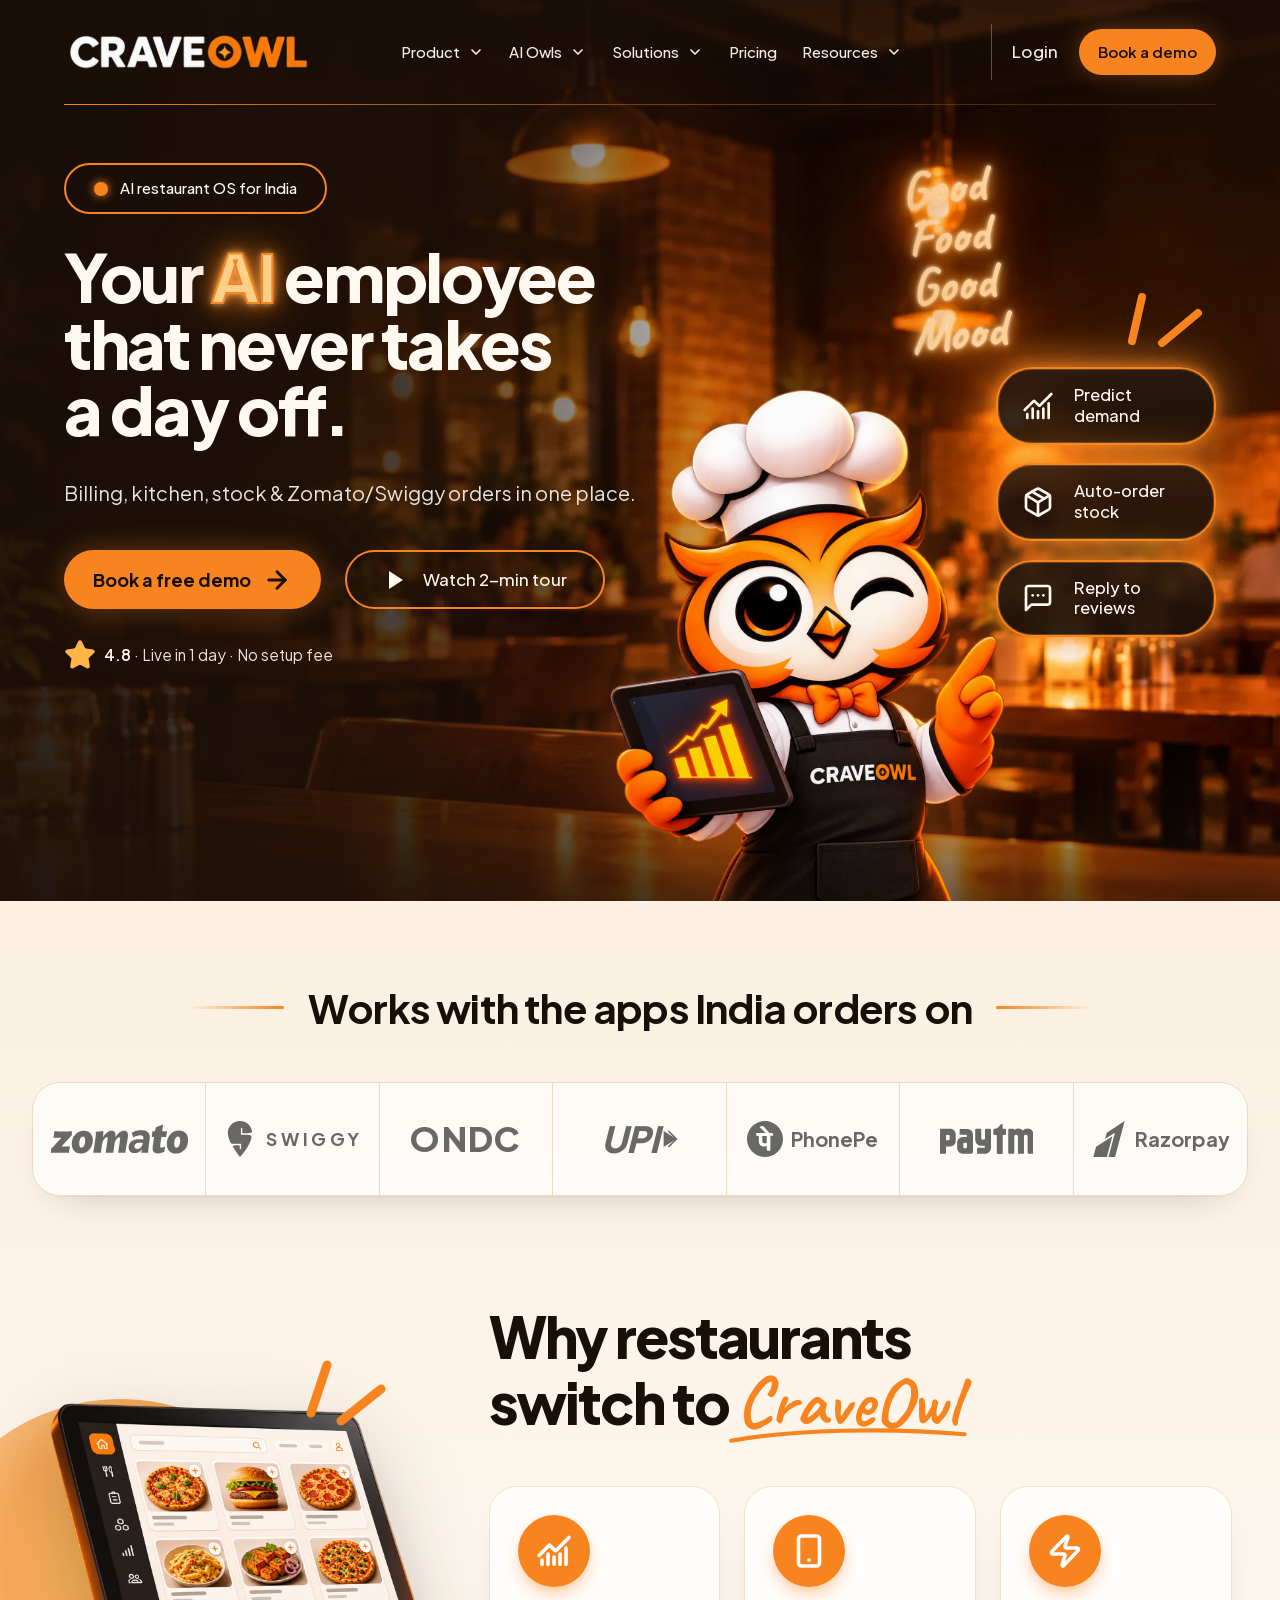
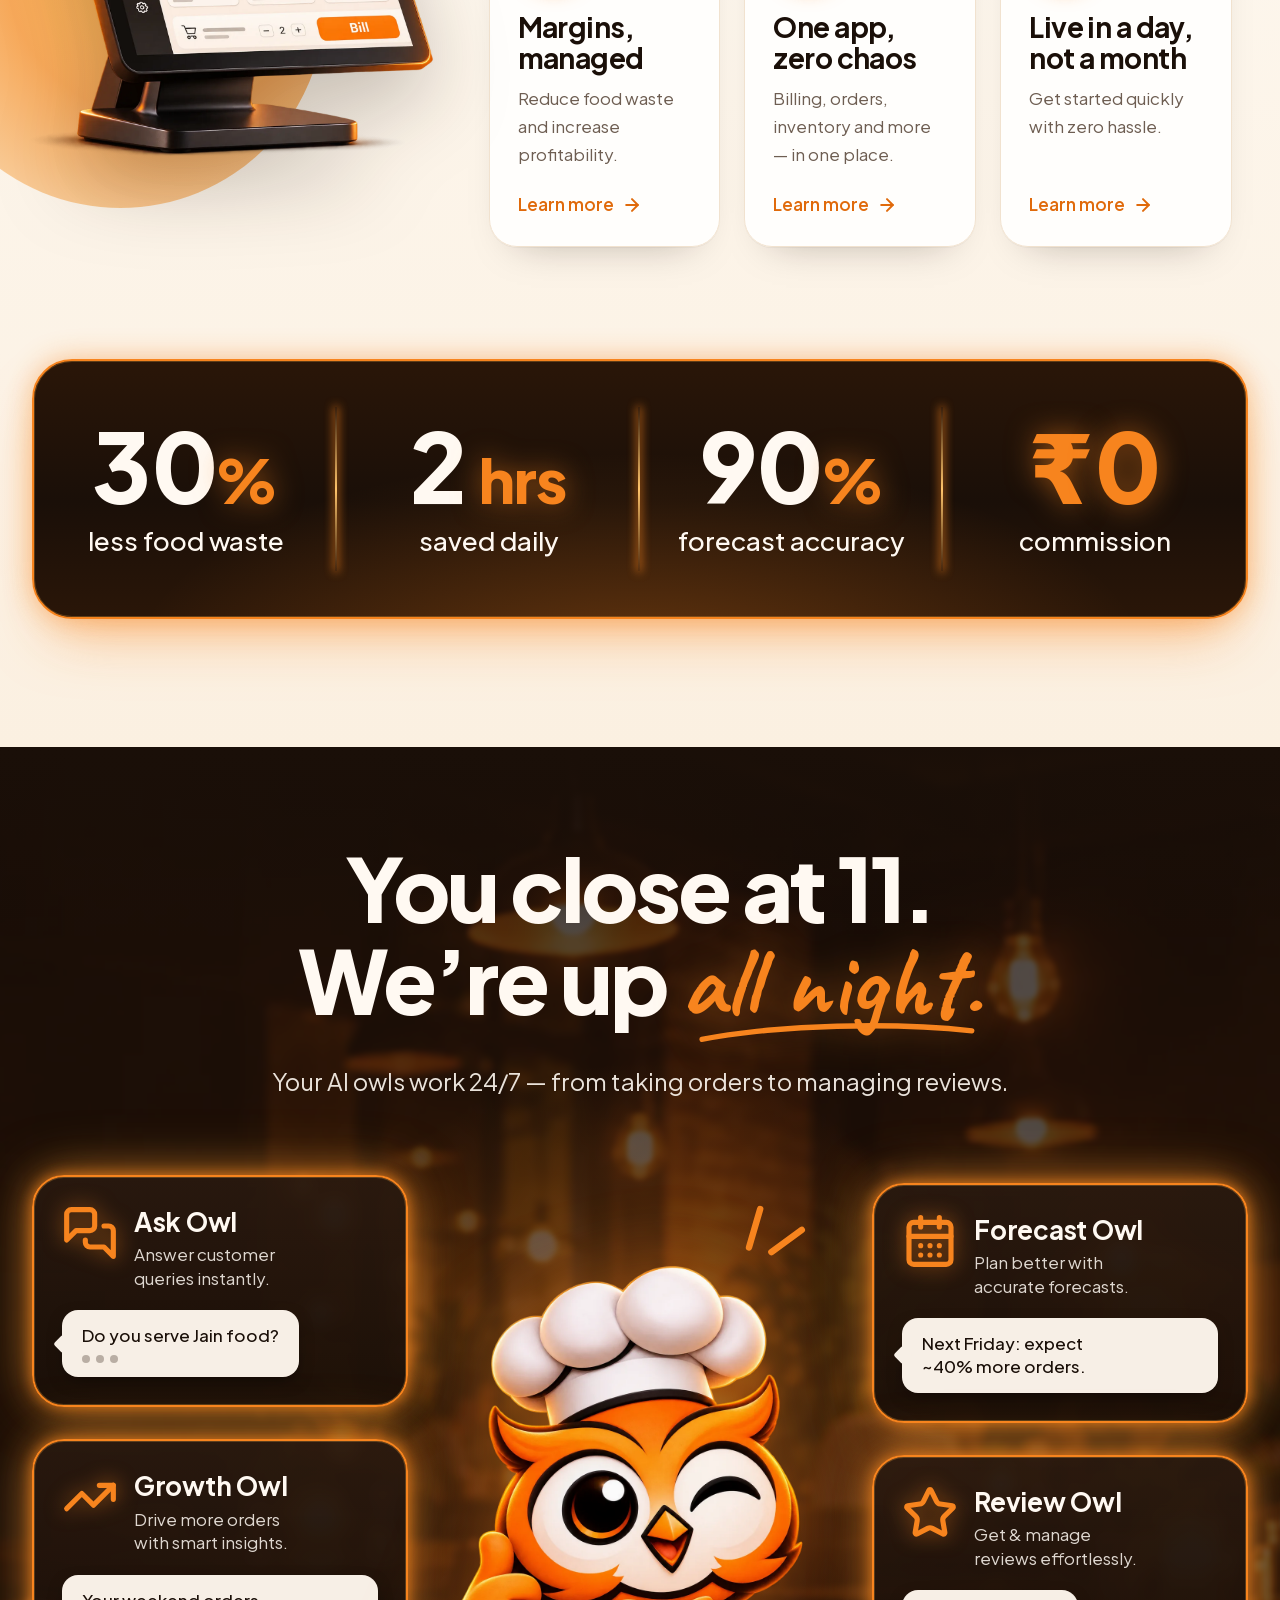
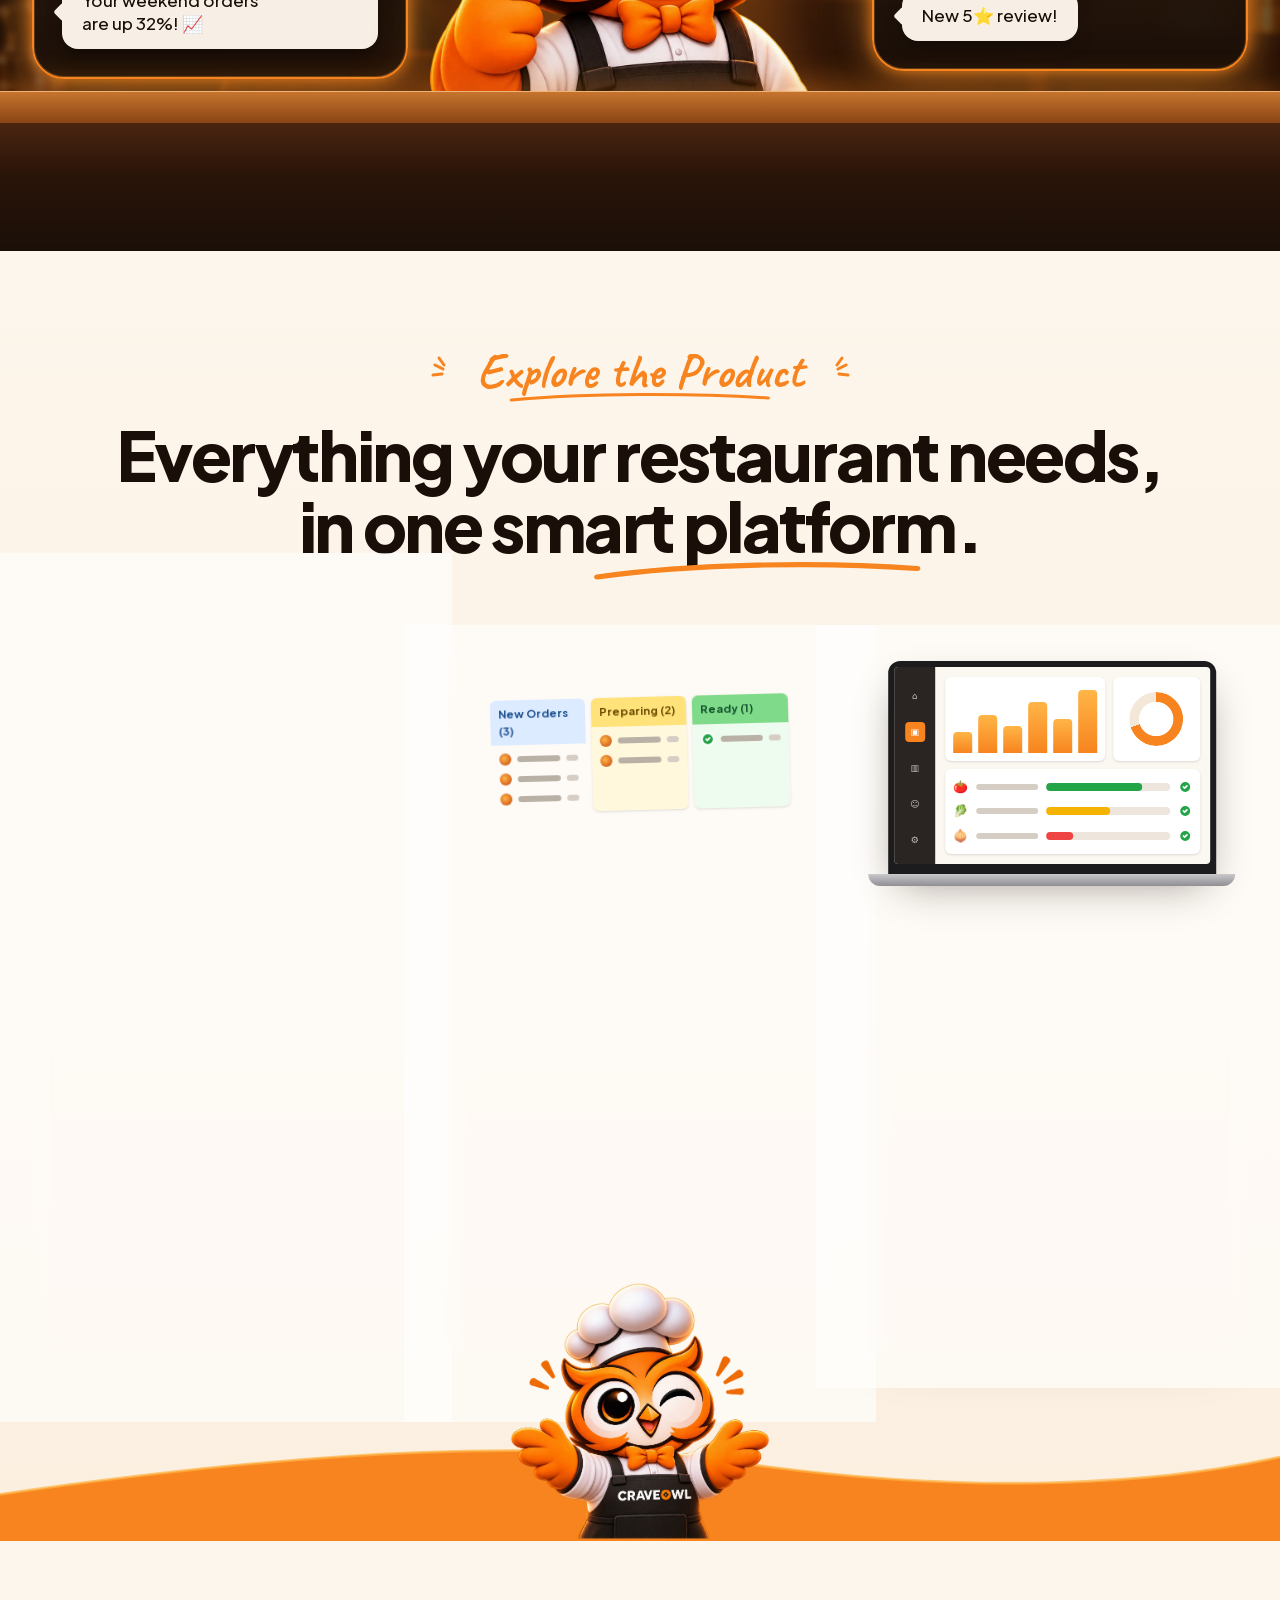
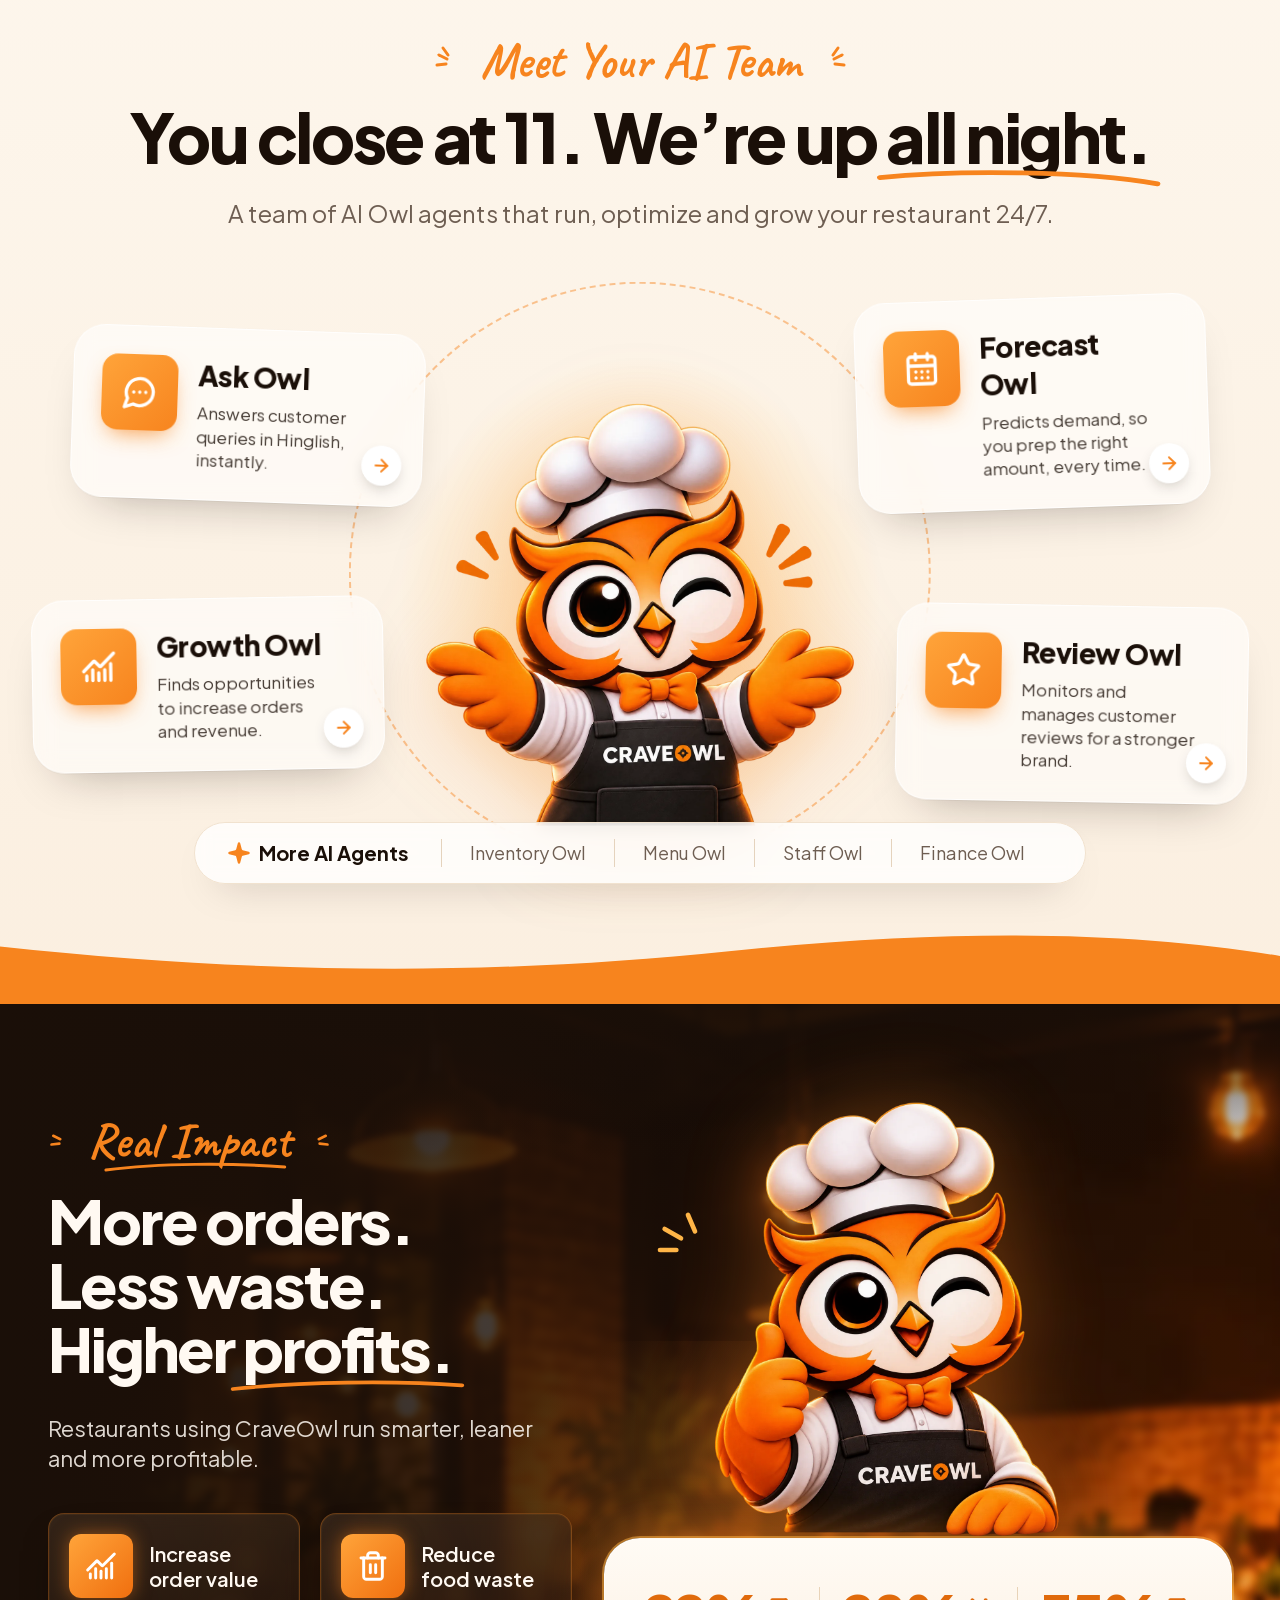
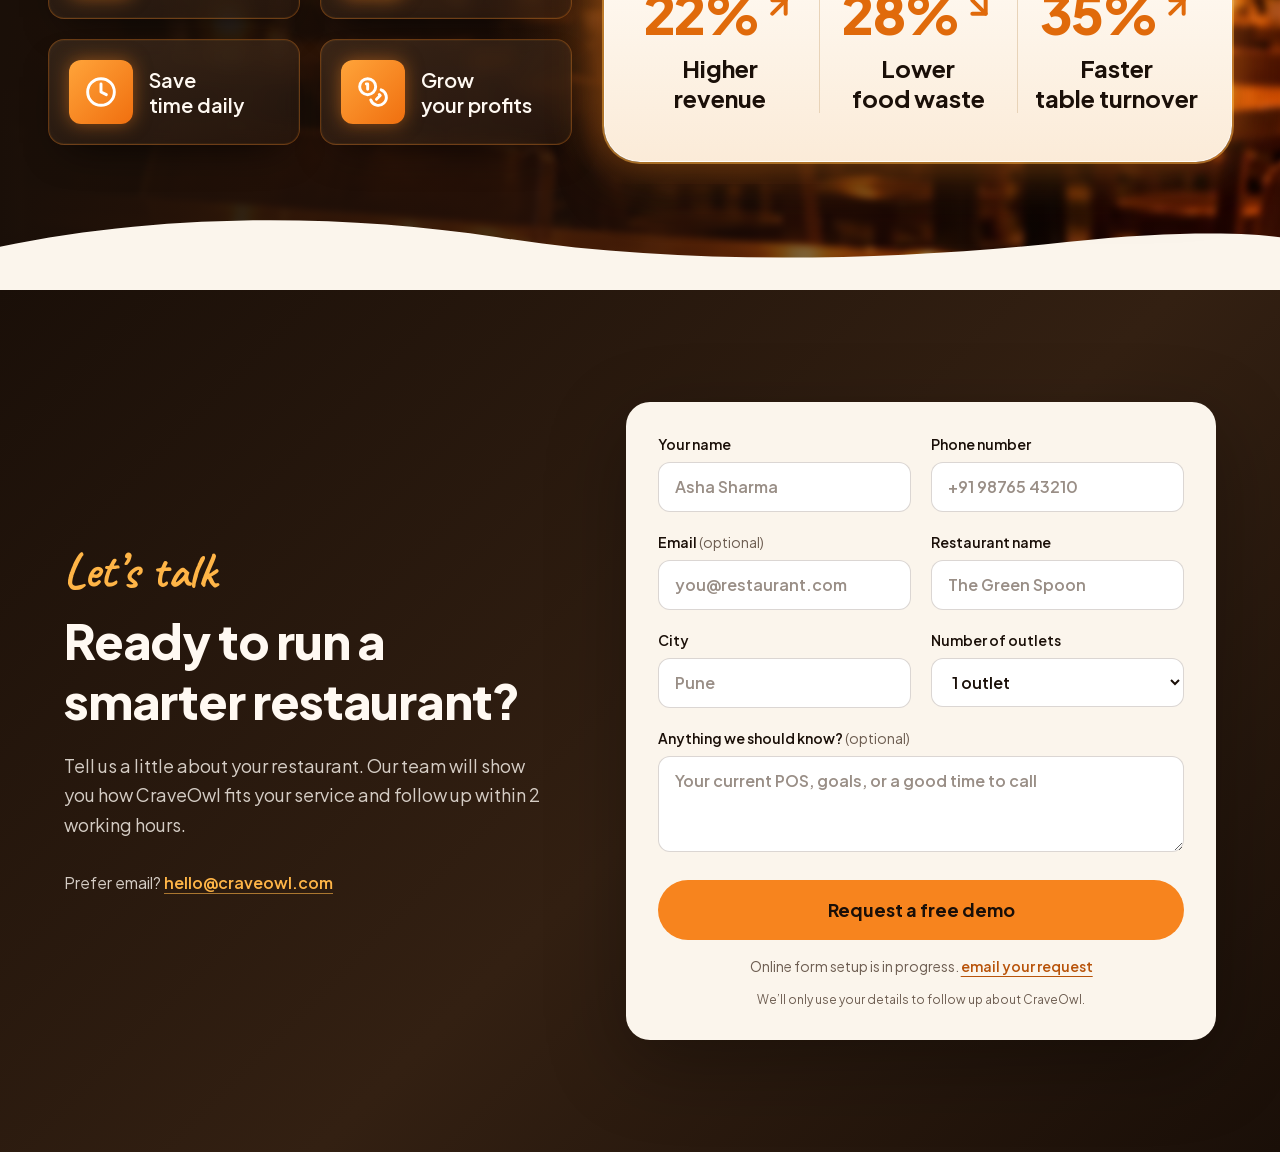
==== commit b28db883: "Deploy frontend build" ====
--- a/index.html
+++ b/index.html
@@ -1 +1 @@
-<!DOCTYPE html><!--n2bGIPjKSXQrvd3SHphdK--><html lang="en"><head><meta charSet="utf-8"/><meta name="viewport" content="width=device-width, initial-scale=1"/><link rel="preload" href="/_next/static/media/46bdd75a3ff56824-s.p.woff2" as="font" crossorigin="" type="font/woff2"/><link rel="preload" href="/_next/static/media/636a5ac981f94f8b-s.p.woff2" as="font" crossorigin="" type="font/woff2"/><link rel="preload" as="image" href="/images/hero-bg.webp"/><link rel="preload" as="image" href="/brand/craveowl-wordmark-v2.png"/><link rel="preload" as="image" href="/images/owl-hero.webp"/><link rel="stylesheet" href="/_next/static/css/4ea299b08236f00b.css" data-precedence="next"/><link rel="preload" as="script" fetchPriority="low" href="/_next/static/chunks/webpack-caa21fb8525f2992.js"/><script src="/_next/static/chunks/4bd1b696-c023c6e3521b1417.js" async=""></script><script src="/_next/static/chunks/255-a7ba4d37dca2f1fa.js" async=""></script><script src="/_next/static/chunks/main-app-311d8d7f35ae8bb5.js" async=""></script><script src="/_next/static/chunks/242-f9abf293c5bd9bc8.js" async=""></script><script src="/_next/static/chunks/app/page-1ca8fc00dc3669dd.js" async=""></script><meta name="next-size-adjust" content=""/><title>CraveOwl: AI Restaurant POS &amp; Billing Software for India</title><meta name="description" content="Billing, kitchen, stock, staff and Zomato/Swiggy orders in one place, with an AI employee that never takes a day off."/><link rel="icon" href="/favicon.ico" type="image/x-icon" sizes="16x16"/><script src="/_next/static/chunks/polyfills-42372ed130431b0a.js" noModule=""></script></head><body class="__variable_c50567 __variable_a043ff antialiased"><div hidden=""><!--$--><!--/$--></div><main><section class="relative isolate min-h-[100svh] overflow-hidden bg-ink"><div class="absolute inset-0 -z-10" aria-hidden="true"><img alt="" decoding="async" data-nimg="fill" class="object-cover object-center" style="position:absolute;height:100%;width:100%;left:0;top:0;right:0;bottom:0;color:transparent" src="/images/hero-bg.webp"/><div class="animate-flicker neon-sign absolute right-[22%] top-[18%] hidden -rotate-6 text-center text-[clamp(44px,min(4vw,7vh),76px)] font-bold leading-[0.95] lg:block">Good<br/>Food<br/>Good<br/>Mood</div><div class="absolute inset-0 bg-[linear-gradient(90deg,rgba(26,15,8,0.92)_0%,rgba(26,15,8,0.78)_32%,rgba(26,15,8,0.2)_58%,transparent_75%)]"></div><div class="absolute inset-x-0 top-0 h-40 bg-linear-to-b from-ink/80 to-transparent"></div><div class="absolute inset-x-0 bottom-0 h-40 bg-linear-to-t from-ink/70 to-transparent"></div></div><header class="relative z-30"><div class="mx-auto flex h-20 max-w-[1920px] items-center justify-between px-4 sm:px-8 lg:h-[clamp(80px,11.5vh,124px)] lg:px-16"><a aria-label="CraveOwl home" class="shrink-0" href="/"><img alt="CraveOwl" width="482" height="66" decoding="async" data-nimg="1" class="h-7 w-auto sm:h-8 lg:h-[clamp(34px,min(2.4vw,4.3vh),46px)]" style="color:transparent" src="/brand/craveowl-wordmark-v2.png"/></a><nav class="hidden items-center gap-[clamp(20px,2vw,40px)] xl:flex" aria-label="Main"><a class="group flex items-center gap-2 whitespace-nowrap text-[clamp(15px,0.9vw,17px)] font-medium text-chef/95 transition-colors hover:text-ember" href="#product">Product<svg xmlns="http://www.w3.org/2000/svg" width="24" height="24" viewBox="0 0 24 24" fill="none" stroke="currentColor" stroke-width="2.5" stroke-linecap="round" stroke-linejoin="round" class="lucide lucide-chevron-down h-4 w-4 transition-transform group-hover:rotate-180"><path d="m6 9 6 6 6-6"></path></svg></a><a class="group flex items-center gap-2 whitespace-nowrap text-[clamp(15px,0.9vw,17px)] font-medium text-chef/95 transition-colors hover:text-ember" href="#ai-owls">AI Owls<svg xmlns="http://www.w3.org/2000/svg" width="24" height="24" viewBox="0 0 24 24" fill="none" stroke="currentColor" stroke-width="2.5" stroke-linecap="round" stroke-linejoin="round" class="lucide lucide-chevron-down h-4 w-4 transition-transform group-hover:rotate-180"><path d="m6 9 6 6 6-6"></path></svg></a><a class="group flex items-center gap-2 whitespace-nowrap text-[clamp(15px,0.9vw,17px)] font-medium text-chef/95 transition-colors hover:text-ember" href="#solutions">Solutions<svg xmlns="http://www.w3.org/2000/svg" width="24" height="24" viewBox="0 0 24 24" fill="none" stroke="currentColor" stroke-width="2.5" stroke-linecap="round" stroke-linejoin="round" class="lucide lucide-chevron-down h-4 w-4 transition-transform group-hover:rotate-180"><path d="m6 9 6 6 6-6"></path></svg></a><a class="group flex items-center gap-2 whitespace-nowrap text-[clamp(15px,0.9vw,17px)] font-medium text-chef/95 transition-colors hover:text-ember" href="#pricing">Pricing</a><a class="group flex items-center gap-2 whitespace-nowrap text-[clamp(15px,0.9vw,17px)] font-medium text-chef/95 transition-colors hover:text-ember" href="#resources">Resources<svg xmlns="http://www.w3.org/2000/svg" width="24" height="24" viewBox="0 0 24 24" fill="none" stroke="currentColor" stroke-width="2.5" stroke-linecap="round" stroke-linejoin="round" class="lucide lucide-chevron-down h-4 w-4 transition-transform group-hover:rotate-180"><path d="m6 9 6 6 6-6"></path></svg></a></nav><div class="hidden items-center gap-[clamp(16px,1.6vw,32px)] xl:flex"><span class="h-14 w-px bg-owl/50" aria-hidden="true"></span><a class="text-[17px] font-medium text-chef/95 hover:text-ember" href="/login/">Login</a><a class="whitespace-nowrap rounded-full bg-owl px-[clamp(18px,1.5vw,28px)] py-[clamp(12px,0.85vw,16px)] text-[clamp(15px,0.9vw,17px)] font-semibold text-ink shadow-[0_0_24px_rgba(247,132,30,0.35)] transition hover:bg-ember" href="#demo">Book a demo</a></div><button type="button" class="rounded-full p-2 text-chef xl:hidden" aria-label="Open menu" aria-expanded="false"><svg xmlns="http://www.w3.org/2000/svg" width="24" height="24" viewBox="0 0 24 24" fill="none" stroke="currentColor" stroke-width="2" stroke-linecap="round" stroke-linejoin="round" class="lucide lucide-menu h-7 w-7"><line x1="4" x2="20" y1="12" y2="12"></line><line x1="4" x2="20" y1="6" y2="6"></line><line x1="4" x2="20" y1="18" y2="18"></line></svg></button></div><div class="mx-auto max-w-[1920px] px-4 sm:px-8 lg:px-16" aria-hidden="true"><div class="h-px bg-linear-to-r from-owl via-owl/40 to-owl/20"></div></div></header><div class="relative mx-auto max-w-[1920px] px-4 sm:px-8 lg:px-16"><div class="relative flex min-h-[calc(100svh-80px)] flex-col lg:min-h-[max(calc(100svh-clamp(80px,11.5vh,124px)),560px)]"><div class="relative z-20 max-w-[880px] lg:max-w-[46vw] pt-10 sm:pt-14 lg:pt-[clamp(40px,min(4.6vw,8.2vh),88px)]"><span class="animate-fade-up inline-flex items-center gap-3 rounded-full border-2 border-owl bg-ink/40 px-5 py-2.5 text-[15px] font-medium text-chef backdrop-blur-sm sm:px-7 sm:py-3 sm:text-[19px] lg:text-[clamp(15px,min(1vw,1.76vh),19px)]"><span class="h-3.5 w-3.5 rounded-full bg-owl shadow-[0_0_10px_var(--owl-orange)]"></span>AI restaurant OS for India</span><h1 class="animate-fade-up mt-8 text-[44px] font-extrabold leading-[1.02] tracking-[-0.035em] text-chef sm:text-7xl lg:mt-[clamp(24px,min(2.3vw,4.1vh),44px)] lg:text-[clamp(44px,min(5.2vw,8.5vh),100px)] lg:leading-[1.0]" style="animation-delay:80ms">Your <span class="text-glow">AI</span> employee<br class="hidden sm:block"/> that never takes<br class="hidden sm:block"/> a day off.</h1><p class="animate-fade-up mt-7 max-w-[680px] text-lg text-chef/90 sm:text-2xl lg:mt-9 lg:text-[clamp(17px,min(1.56vw,2.8vh),30px)] lg:leading-snug" style="animation-delay:160ms">Billing, kitchen, stock &amp; Zomato/Swiggy orders in one place.</p><div class="animate-fade-up mt-8 flex flex-col gap-4 sm:flex-row lg:mt-11 lg:gap-6" style="animation-delay:240ms"><a class="group inline-flex h-16 items-center justify-center gap-3 rounded-full bg-owl px-10 text-xl font-bold text-ink shadow-[0_0_30px_rgba(247,132,30,0.35)] transition hover:bg-ember lg:h-[clamp(48px,min(4.6vw,8.2vh),88px)] lg:px-[clamp(28px,min(2.3vw,4.1vh),44px)] lg:text-[clamp(18px,min(1.4vw,2.5vh),27px)]" href="#demo">Book a free demo<svg xmlns="http://www.w3.org/2000/svg" width="24" height="24" viewBox="0 0 24 24" fill="none" stroke="currentColor" stroke-width="2.5" stroke-linecap="round" stroke-linejoin="round" class="lucide lucide-arrow-right h-6 w-6 transition-transform group-hover:translate-x-1 lg:h-7 lg:w-7"><path d="M5 12h14"></path><path d="m12 5 7 7-7 7"></path></svg></a><a class="inline-flex h-16 items-center justify-center gap-4 rounded-full border-2 border-owl bg-ink/30 px-9 text-xl font-medium text-chef backdrop-blur-sm transition hover:bg-owl/10 lg:h-[clamp(48px,min(4.6vw,8.2vh),88px)] lg:text-[clamp(17px,min(1.3vw,2.3vh),25px)]" href="#tour"><svg xmlns="http://www.w3.org/2000/svg" width="24" height="24" viewBox="0 0 24 24" fill="none" stroke="currentColor" stroke-width="0" stroke-linecap="round" stroke-linejoin="round" class="lucide lucide-play h-6 w-6 fill-chef"><polygon points="6 3 20 12 6 21 6 3"></polygon></svg>Watch 2-min tour</a></div><p class="animate-fade-up mt-8 flex items-center gap-2 text-base text-chef/90 lg:mt-[clamp(24px,min(2.3vw,4.1vh),44px)] lg:text-[clamp(15px,min(1.2vw,2.1vh),23px)]" style="animation-delay:320ms"><svg xmlns="http://www.w3.org/2000/svg" width="24" height="24" viewBox="0 0 24 24" fill="none" stroke="currentColor" stroke-width="2" stroke-linecap="round" stroke-linejoin="round" class="lucide lucide-star h-6 w-6 fill-ember text-ember lg:h-8 lg:w-8"><path d="M11.525 2.295a.53.53 0 0 1 .95 0l2.31 4.679a2.123 2.123 0 0 0 1.595 1.16l5.166.756a.53.53 0 0 1 .294.904l-3.736 3.638a2.123 2.123 0 0 0-.611 1.878l.882 5.14a.53.53 0 0 1-.771.56l-4.618-2.428a2.122 2.122 0 0 0-1.973 0L6.396 21.01a.53.53 0 0 1-.77-.56l.881-5.139a2.122 2.122 0 0 0-.611-1.879L2.16 9.795a.53.53 0 0 1 .294-.906l5.165-.755a2.122 2.122 0 0 0 1.597-1.16z"></path></svg><span><strong class="font-semibold text-chef">4.8</strong> · Live in 1 day · No setup fee</span></p></div><div class="pointer-events-none relative z-10 mx-auto mt-10 h-[420px] w-full max-w-[460px] sm:h-[520px] lg:absolute lg:bottom-0 lg:left-[46%] lg:mt-0 lg:h-[88%] lg:w-[36%] lg:max-w-[620px]"><img alt="CraveOwl mascot, a chef owl winking and pointing, holding a tablet with a rising sales chart" decoding="async" data-nimg="fill" class="animate-float object-contain object-bottom drop-shadow-[0_0_40px_rgba(247,132,30,0.35)]" style="position:absolute;height:100%;width:100%;left:0;top:0;right:0;bottom:0;color:transparent" src="/images/owl-hero.webp"/></div><div class="relative z-20 mt-6 mb-12 flex flex-wrap justify-center gap-4 lg:absolute lg:right-0 lg:top-[33%] lg:mt-0 lg:mb-0 lg:flex-col lg:gap-[clamp(16px,min(1.45vw,2.6vh),28px)]"><svg class="absolute -top-20 right-2 hidden h-16 w-24 lg:block" viewBox="0 0 96 64" fill="none" aria-hidden="true"><path d="M20 54 L30 10" stroke="var(--owl-orange)" stroke-width="8" stroke-linecap="round"></path><path d="M50 56 L86 26" stroke="var(--owl-orange)" stroke-width="8" stroke-linecap="round"></path></svg><div class="neon-pill animate-fade-up flex w-[260px] items-center gap-5 rounded-[36px] px-7 py-5 lg:w-[clamp(220px,min(17vw,30.6vh),330px)] lg:px-[clamp(20px,1.9vw,36px)] lg:py-[clamp(14px,min(1.25vw,2.2vh),24px)]" style="animation-delay:400ms"><svg xmlns="http://www.w3.org/2000/svg" width="24" height="24" viewBox="0 0 24 24" fill="none" stroke="currentColor" stroke-width="2" stroke-linecap="round" stroke-linejoin="round" class="lucide lucide-chart-no-axes-combined h-10 w-10 shrink-0 text-chef lg:h-[clamp(32px,min(2.5vw,4.5vh),48px)] lg:w-[clamp(32px,min(2.5vw,4.5vh),48px)]"><path d="M12 16v5"></path><path d="M16 14v7"></path><path d="M20 10v11"></path><path d="m22 3-8.646 8.646a.5.5 0 0 1-.708 0L9.354 8.354a.5.5 0 0 0-.707 0L2 15"></path><path d="M4 18v3"></path><path d="M8 14v7"></path></svg><span class="text-lg font-medium leading-tight text-chef lg:text-[clamp(16px,min(1.3vw,2.3vh),25px)]">Predict<br/>demand</span></div><div class="neon-pill animate-fade-up flex w-[260px] items-center gap-5 rounded-[36px] px-7 py-5 lg:w-[clamp(220px,min(17vw,30.6vh),330px)] lg:px-[clamp(20px,1.9vw,36px)] lg:py-[clamp(14px,min(1.25vw,2.2vh),24px)]" style="animation-delay:500ms"><svg xmlns="http://www.w3.org/2000/svg" width="24" height="24" viewBox="0 0 24 24" fill="none" stroke="currentColor" stroke-width="2" stroke-linecap="round" stroke-linejoin="round" class="lucide lucide-package h-10 w-10 shrink-0 text-chef lg:h-[clamp(32px,min(2.5vw,4.5vh),48px)] lg:w-[clamp(32px,min(2.5vw,4.5vh),48px)]"><path d="M11 21.73a2 2 0 0 0 2 0l7-4A2 2 0 0 0 21 16V8a2 2 0 0 0-1-1.73l-7-4a2 2 0 0 0-2 0l-7 4A2 2 0 0 0 3 8v8a2 2 0 0 0 1 1.73z"></path><path d="M12 22V12"></path><path d="m3.3 7 7.703 4.734a2 2 0 0 0 1.994 0L20.7 7"></path><path d="m7.5 4.27 9 5.15"></path></svg><span class="text-lg font-medium leading-tight text-chef lg:text-[clamp(16px,min(1.3vw,2.3vh),25px)]">Auto-order<br/>stock</span></div><div class="neon-pill animate-fade-up flex w-[260px] items-center gap-5 rounded-[36px] px-7 py-5 lg:w-[clamp(220px,min(17vw,30.6vh),330px)] lg:px-[clamp(20px,1.9vw,36px)] lg:py-[clamp(14px,min(1.25vw,2.2vh),24px)]" style="animation-delay:600ms"><svg xmlns="http://www.w3.org/2000/svg" width="24" height="24" viewBox="0 0 24 24" fill="none" stroke="currentColor" stroke-width="2" stroke-linecap="round" stroke-linejoin="round" class="lucide lucide-message-square-more h-10 w-10 shrink-0 text-chef lg:h-[clamp(32px,min(2.5vw,4.5vh),48px)] lg:w-[clamp(32px,min(2.5vw,4.5vh),48px)]"><path d="M21 15a2 2 0 0 1-2 2H7l-4 4V5a2 2 0 0 1 2-2h14a2 2 0 0 1 2 2z"></path><path d="M8 10h.01"></path><path d="M12 10h.01"></path><path d="M16 10h.01"></path></svg><span class="text-lg font-medium leading-tight text-chef lg:text-[clamp(16px,min(1.3vw,2.3vh),25px)]">Reply to<br/>reviews</span></div></div></div></div></section><div class="bg-[linear-gradient(180deg,#FBF0E1_0%,#FDF6EC_45%,#FBF0E1_100%)] text-ink"><section aria-labelledby="logo-strip-heading" class="pt-14 lg:pt-20"><div class="mx-auto max-w-[1280px] px-4 sm:px-8"><div class="flex items-center justify-center gap-4 sm:gap-6"><span class="h-[3px] w-12 rounded-full bg-linear-to-l from-owl to-transparent sm:w-24" aria-hidden="true"></span><h2 id="logo-strip-heading" class="text-center text-2xl font-bold tracking-[-0.02em] text-ink sm:text-[34px] lg:text-[40px]">Works with the apps India orders on</h2><span class="h-[3px] w-12 rounded-full bg-linear-to-r from-owl to-transparent sm:w-24" aria-hidden="true"></span></div><ul class="mt-10 grid grid-cols-2 overflow-hidden rounded-[28px] border border-[#EADBC8] bg-white/70 shadow-[0_1px_0_rgba(26,15,8,0.04),0_18px_40px_-24px_rgba(26,15,8,0.25)] backdrop-blur sm:grid-cols-4 lg:mt-12 lg:grid-cols-7"><li class="group flex h-24 items-center justify-center border-[#EADBC8] px-4 [&amp;:not(:last-child)]:border-r lg:h-28"><span class="text-[#4a4040] opacity-80 grayscale transition duration-300 group-hover:opacity-100 group-hover:grayscale-0 flex items-center gap-2" aria-label="Zomato"><svg role="img" viewBox="0 9.2 24 5.6" class="h-7 lg:h-8 w-auto shrink-0" style="--brand:#E23744" aria-hidden="true"><path d="M19.615 9.45l-1.258.473-.167.71-.446.021-.115.978h.408l-.211 1.51c-.131.939.036 1.381.865 1.381.488 0 .91-.175 1.135-.297l.145-.9c-.167.083-.436.19-.618.19-.247 0-.276-.13-.225-.488l.189-1.396h.843c.03-.206.131-.877.16-1h-.865zm-3.779 1.002c-.115.002-.236.01-.361.026a3.592 3.592 0 0 0-1.347.432l.26.789c.269-.15.615-.28.978-.326.538-.066.757.1.79.375.014.109.004.199-.005.289l-.014.056a3.46 3.46 0 0 0-1.097-.036c-.518.063-.943.273-1.204.6a1.324 1.324 0 0 0-.225 1.034c.127.583.553.84 1.199.76.45-.055.812-.27 1.076-.63a2.665 2.665 0 0 1-.03.304 1.74 1.74 0 0 1-.072.29l1.244.001a3.657 3.657 0 0 1-.001-.365c.036-.459.118-1.143.247-2.051a2.397 2.397 0 0 0-.002-.59c-.08-.644-.628-.969-1.436-.958zm6.536.063c-1.194 0-2.107 1.067-2.107 2.342 0 .959.552 1.693 1.628 1.693 1.2 0 2.107-1.067 2.107-2.35 0-.95-.538-1.685-1.628-1.685zm-11.777.041c-.538 0-1.12.465-1.52 1.236.102-.504.08-1.076.051-1.198a8.964 8.964 0 0 1-1.287.122 6.9 6.9 0 0 1-.073 1.243l-.167 1.145c-.066.45-.138.969-.211 1.297h1.353c.007-.199.058-.511.094-.786l.116-.786c.095-.511.502-1.114.815-1.114.182 0 .175.176.124.504l-.131.885c-.066.45-.138.969-.211 1.297h1.367c.008-.199.051-.512.088-.786l.116-.786c.094-.512.502-1.114.814-1.114.182 0 .175.168.146.396l-.327 2.29H13l.438-2.609c.095-.649.044-1.236-.676-1.236-.523 0-1.09.443-1.49 1.182.087-.61.036-1.182-.677-1.182zm-4.88.008c-1.177 0-2.08 1.053-2.08 2.312 0 .946.546 1.67 1.608 1.67 1.185 0 2.08-1.052 2.08-2.319 0-.938-.531-1.663-1.607-1.663zm-5.126.091c-.05.39-.102.778-.175 1.13.328-.008.619-.016 1.411-.016l-1.81 1.96-.015.703c.444-.03.997-.039 1.63-.039.566 0 1.134.008 1.497.039.065-.458.13-.763.21-1.137-.275.015-.755.023-1.512.023l1.81-1.969.023-.694c-.437.023-.83.03-1.52.03-.749 0-.975-.007-1.549-.03zm4.988.927c.255 0 .408.228.408.701 0 .687-.276 1.251-.626 1.251-.261 0-.414-.236-.414-.702 0-.694.283-1.25.632-1.25zm16.629 0c.254 0 .407.228.407.701 0 .687-.276 1.251-.625 1.251-.262 0-.415-.236-.415-.702 0-.694.284-1.25.633-1.25zM15.51 12.64c.206-.003.403.024.55.058l-.013.118c-.075.44-.39.881-.848.938-.31.037-.578-.148-.608-.39a.538.538 0 0 1 .114-.41c.117-.159.336-.268.599-.3.069-.009.138-.013.206-.014Z" class="fill-current group-hover:fill-[var(--brand)]"></path></svg></span></li><li class="group flex h-24 items-center justify-center border-[#EADBC8] px-4 [&amp;:not(:last-child)]:border-r lg:h-28"><span class="text-[#4a4040] opacity-80 grayscale transition duration-300 group-hover:opacity-100 group-hover:grayscale-0 flex items-center gap-2" aria-label="Swiggy"><svg role="img" viewBox="0 0 24 24" class="h-8 w-8 lg:h-9 lg:w-9 shrink-0" style="--brand:#FC8019" aria-hidden="true"><path d="M12.034 24c-.376-.411-2.075-2.584-3.95-5.513-.547-.916-.901-1.63-.833-1.814.178-.48 3.355-.743 4.333-.308.298.132.29.307.29.409 0 .44-.022 1.619-.022 1.619a.441.441 0 1 0 .883-.002l-.005-2.939c0-.255-.278-.319-.331-.329-.511-.002-1.548-.006-2.661-.006-2.457 0-3.006.101-3.423-.172-.904-.591-2.383-4.577-2.417-6.819C3.849 4.964 5.723 2.225 8.362.868A8.13 8.13 0 0 1 12.026 0c4.177 0 7.617 3.153 8.075 7.209l.001.011c.084.981-5.321 1.189-6.39.904-.164-.044-.206-.212-.206-.284L13.5 4.996a.442.442 0 0 0-.884.002l.009 3.866a.33.33 0 0 0 .268.32l3.354-.001c1.79 0 2.542.207 3.042.588.333.254.461.739.349 1.37C18.633 16.755 12.273 23.71 12.034 24z" class="fill-current group-hover:fill-[var(--brand)]"></path></svg><span class="font-bold text-lg tracking-[0.2em]">SWIGGY</span></span></li><li class="group flex h-24 items-center justify-center border-[#EADBC8] px-4 [&amp;:not(:last-child)]:border-r lg:h-28"><span class="text-[#4a4040] opacity-80 grayscale transition duration-300 group-hover:opacity-100 group-hover:grayscale-0 text-3xl font-extrabold tracking-[0.04em] lg:text-[34px]" aria-label="ONDC">ON<span class="group-hover:text-[#1B75BB]">D</span>C</span></li><li class="group flex h-24 items-center justify-center border-[#EADBC8] px-4 [&amp;:not(:last-child)]:border-r lg:h-28"><span class="text-[#4a4040] opacity-80 grayscale transition duration-300 group-hover:opacity-100 group-hover:grayscale-0 flex items-center text-3xl font-extrabold italic tracking-tight lg:text-4xl" aria-label="UPI">UPI<svg viewBox="0 0 20 24" class="ml-1 h-6 w-4 lg:h-7" aria-hidden="true"><path d="M2 2 L18 12 L2 22 Z" class="fill-current group-hover:fill-[#F7841E]"></path><path d="M8 2 L18 12 L8 22" class="fill-none stroke-current" stroke-width="2"></path></svg></span></li><li class="group flex h-24 items-center justify-center border-[#EADBC8] px-4 [&amp;:not(:last-child)]:border-r lg:h-28"><span class="text-[#4a4040] opacity-80 grayscale transition duration-300 group-hover:opacity-100 group-hover:grayscale-0 flex items-center gap-2" aria-label="PhonePe"><svg role="img" viewBox="0 0 24 24" class="h-8 w-8 lg:h-9 lg:w-9 shrink-0" style="--brand:#5F259F" aria-hidden="true"><path d="M10.206 9.941h2.949v4.692c-.402.201-.938.268-1.34.268-1.072 0-1.609-.536-1.609-1.743V9.941zm13.47 4.816c-1.523 6.449-7.985 10.442-14.433 8.919C2.794 22.154-1.199 15.691.324 9.243 1.847 2.794 8.309-1.199 14.757.324c6.449 1.523 10.442 7.985 8.919 14.433zm-6.231-5.888a.887.887 0 0 0-.871-.871h-1.609l-3.686-4.222c-.335-.402-.871-.536-1.407-.402l-1.274.401c-.201.067-.268.335-.134.469l4.021 3.82H6.386c-.201 0-.335.134-.335.335v.67c0 .469.402.871.871.871h.938v3.217c0 2.413 1.273 3.82 3.418 3.82.67 0 1.206-.067 1.877-.335v2.145c0 .603.469 1.072 1.072 1.072h.938a.432.432 0 0 0 .402-.402V9.874h1.542c.201 0 .335-.134.335-.335v-.67z" class="fill-current group-hover:fill-[var(--brand)]"></path></svg><span class="font-bold text-xl">PhonePe</span></span></li><li class="group flex h-24 items-center justify-center border-[#EADBC8] px-4 [&amp;:not(:last-child)]:border-r lg:h-28"><span class="text-[#4a4040] opacity-80 grayscale transition duration-300 group-hover:opacity-100 group-hover:grayscale-0 flex items-center gap-2" aria-label="Paytm"><svg role="img" viewBox="0 7.9 24 8.2" class="h-7 lg:h-8 w-auto shrink-0" style="--brand:#20336B" aria-hidden="true"><path d="M15.85 8.167a.204.204 0 0 0-.04.004c-.68.19-.543 1.148-1.781 1.23h-.12a.23.23 0 0 0-.052.005h-.001a.24.24 0 0 0-.184.235v1.09c0 .134.106.241.237.241h.645v4.623c0 .132.104.238.233.238h1.058a.236.236 0 0 0 .233-.238v-4.623h.6c.13 0 .236-.107.236-.241v-1.09a.239.239 0 0 0-.236-.24h-.612V8.386a.218.218 0 0 0-.216-.22zm4.225 1.17c-.398 0-.762.15-1.042.395v-.124a.238.238 0 0 0-.234-.224h-1.07a.24.24 0 0 0-.236.242v5.92a.24.24 0 0 0 .236.242h1.07c.12 0 .217-.091.233-.209v-4.25a.393.393 0 0 1 .371-.408h.196a.41.41 0 0 1 .226.09.405.405 0 0 1 .145.319v4.074l.004.155a.24.24 0 0 0 .237.241h1.07a.239.239 0 0 0 .235-.23l-.001-4.246c0-.14.062-.266.174-.34a.419.419 0 0 1 .196-.068h.198c.23.02.37.2.37.408.005 1.396.004 2.8.004 4.224a.24.24 0 0 0 .237.241h1.07c.13 0 .236-.108.236-.241v-4.543c0-.31-.034-.442-.08-.577a1.601 1.601 0 0 0-1.51-1.09h-.015a1.58 1.58 0 0 0-1.152.5c-.291-.308-.7-.5-1.153-.5zM.232 9.4A.234.234 0 0 0 0 9.636v5.924c0 .132.096.238.216.241h1.09c.13 0 .237-.107.237-.24l.004-1.658H2.57c.857 0 1.453-.605 1.453-1.481v-1.538c0-.877-.596-1.484-1.453-1.484H.232zm9.032 0a.239.239 0 0 0-.237.241v2.47c0 .94.657 1.608 1.579 1.608h.675s.016 0 .037.004a.253.253 0 0 1 .222.253c0 .13-.096.235-.219.251l-.018.004-.303.006H9.739a.239.239 0 0 0-.236.24v1.09a.24.24 0 0 0 .236.242h1.75c.92 0 1.577-.669 1.577-1.608v-4.56a.239.239 0 0 0-.236-.24h-1.07a.239.239 0 0 0-.236.24c-.005.787 0 1.525 0 2.255a.253.253 0 0 1-.25.25h-.449a.253.253 0 0 1-.25-.255c.005-.754-.005-1.5-.005-2.25a.239.239 0 0 0-.236-.24zm-4.004.006a.232.232 0 0 0-.238.226v1.023c0 .132.113.24.252.24h1.413c.112.017.2.1.213.23v.14c-.013.124-.1.214-.207.224h-.7c-.93 0-1.594.63-1.594 1.515v1.269c0 .88.57 1.506 1.495 1.506h1.94c.348 0 .63-.27.63-.6v-4.136c0-1.004-.508-1.637-1.72-1.637zm-3.713 1.572h.678c.139 0 .25.115.25.256v.836a.253.253 0 0 1-.25.256h-.1c-.192.002-.386 0-.578 0zm4.67 1.977h.445c.139 0 .252.108.252.24v.932a.23.23 0 0 1-.014.076.25.25 0 0 1-.238.164h-.445a.247.247 0 0 1-.252-.24v-.933c0-.132.113-.239.252-.239Z" class="fill-current group-hover:fill-[var(--brand)]"></path></svg></span></li><li class="group flex h-24 items-center justify-center border-[#EADBC8] px-4 [&amp;:not(:last-child)]:border-r lg:h-28"><span class="text-[#4a4040] opacity-80 grayscale transition duration-300 group-hover:opacity-100 group-hover:grayscale-0 flex items-center gap-2" aria-label="Razorpay"><svg role="img" viewBox="0 0 24 24" class="h-8 w-8 lg:h-9 lg:w-9 shrink-0" style="--brand:#0C2451" aria-hidden="true"><path d="M22.436 0l-11.91 7.773-1.174 4.276 6.625-4.297L11.65 24h4.391l6.395-24zM14.26 10.098L3.389 17.166 1.564 24h9.008l3.688-13.902Z" class="fill-current group-hover:fill-[var(--brand)]"></path></svg><span class="font-bold text-xl">Razorpay</span></span></li></ul></div></section><section aria-labelledby="why-heading" class="relative pt-20 lg:pt-28"><div class="mx-auto grid max-w-[1440px] items-center gap-12 px-4 sm:px-8 lg:grid-cols-[minmax(0,5fr)_minmax(0,8fr)] lg:gap-6 lg:pl-0 lg:pr-12"><div class="relative mx-auto aspect-[5/4] w-full max-w-[560px] lg:mx-0 lg:max-w-none"><div class="absolute left-[-18%] top-[2%] aspect-square w-[88%] rounded-full bg-[radial-gradient(circle_at_60%_40%,#FFB547_0%,#F7A14A_45%,#F9C58A_75%,rgba(251,245,236,0)_100%)] opacity-90" aria-hidden="true"></div><svg class="absolute left-[64%] top-[-10%] z-10 h-16 w-20 lg:h-20 lg:w-24" viewBox="0 0 96 80" fill="none" aria-hidden="true"><path d="M14 58 L30 10" stroke="var(--owl-orange)" stroke-width="9" stroke-linecap="round"></path><path d="M44 66 L84 34" stroke="var(--owl-orange)" stroke-width="9" stroke-linecap="round"></path></svg><div class="absolute inset-0"><img alt="CraveOwl POS terminal showing a menu of pizzas and burgers with an orange Bill button" loading="lazy" decoding="async" data-nimg="fill" class="object-contain object-left drop-shadow-[0_30px_40px_rgba(26,15,8,0.25)]" style="position:absolute;height:100%;width:100%;left:0;top:0;right:0;bottom:0;color:transparent" src="/images/pos-terminal.webp"/></div></div><div><h2 id="why-heading" class="text-[40px] font-extrabold leading-[1.02] tracking-[-0.035em] text-ink sm:text-6xl lg:text-[clamp(48px,4.4vw,72px)]">Why restaurants<br/>switch to<!-- --> <span class="relative inline-block whitespace-nowrap font-script text-[1.25em] font-bold tracking-normal text-owl">CraveOwl<svg class="absolute -bottom-[0.12em] left-[-4%] h-[0.28em] w-[108%]" viewBox="0 0 300 24" preserveAspectRatio="none" fill="none" aria-hidden="true"><path d="M4 18 C 80 4, 200 2, 296 10" stroke="var(--owl-orange)" stroke-width="5" stroke-linecap="round"></path></svg></span></h2><ul class="mt-10 grid gap-5 sm:grid-cols-3 lg:mt-12 lg:gap-6"><li class="group flex flex-col rounded-[28px] border border-[#F1E2CF] bg-white/85 p-6 shadow-[0_1px_0_rgba(26,15,8,0.04),0_20px_40px_-28px_rgba(26,15,8,0.35)] transition duration-300 hover:-translate-y-1 hover:shadow-[0_1px_0_rgba(26,15,8,0.04),0_28px_50px_-24px_rgba(247,132,30,0.45)] lg:p-7"><span class="flex h-16 w-16 items-center justify-center rounded-full bg-owl text-white shadow-[0_8px_20px_-6px_rgba(247,132,30,0.7)] lg:h-[72px] lg:w-[72px]"><svg xmlns="http://www.w3.org/2000/svg" width="24" height="24" viewBox="0 0 24 24" fill="none" stroke="currentColor" stroke-width="2.4" stroke-linecap="round" stroke-linejoin="round" class="lucide lucide-chart-no-axes-combined h-8 w-8 lg:h-9 lg:w-9"><path d="M12 16v5"></path><path d="M16 14v7"></path><path d="M20 10v11"></path><path d="m22 3-8.646 8.646a.5.5 0 0 1-.708 0L9.354 8.354a.5.5 0 0 0-.707 0L2 15"></path><path d="M4 18v3"></path><path d="M8 14v7"></path></svg></span><h3 class="mt-6 text-[26px] font-bold leading-[1.12] tracking-[-0.02em] text-ink lg:text-[28px]">Margins,<br/>managed</h3><p class="mt-3 flex-1 text-base leading-relaxed text-muted lg:text-[17px]">Reduce food waste and increase profitability.</p><a class="mt-6 inline-flex items-center gap-2 text-[17px] font-semibold text-owl-600 hover:text-owl-700" href="#inventory">Learn more<svg xmlns="http://www.w3.org/2000/svg" width="24" height="24" viewBox="0 0 24 24" fill="none" stroke="currentColor" stroke-width="2.4" stroke-linecap="round" stroke-linejoin="round" class="lucide lucide-arrow-right h-5 w-5 transition-transform group-hover:translate-x-1"><path d="M5 12h14"></path><path d="m12 5 7 7-7 7"></path></svg></a></li><li class="group flex flex-col rounded-[28px] border border-[#F1E2CF] bg-white/85 p-6 shadow-[0_1px_0_rgba(26,15,8,0.04),0_20px_40px_-28px_rgba(26,15,8,0.35)] transition duration-300 hover:-translate-y-1 hover:shadow-[0_1px_0_rgba(26,15,8,0.04),0_28px_50px_-24px_rgba(247,132,30,0.45)] lg:p-7"><span class="flex h-16 w-16 items-center justify-center rounded-full bg-owl text-white shadow-[0_8px_20px_-6px_rgba(247,132,30,0.7)] lg:h-[72px] lg:w-[72px]"><svg xmlns="http://www.w3.org/2000/svg" width="24" height="24" viewBox="0 0 24 24" fill="none" stroke="currentColor" stroke-width="2.4" stroke-linecap="round" stroke-linejoin="round" class="lucide lucide-smartphone h-8 w-8 lg:h-9 lg:w-9"><rect width="14" height="20" x="5" y="2" rx="2" ry="2"></rect><path d="M12 18h.01"></path></svg></span><h3 class="mt-6 text-[26px] font-bold leading-[1.12] tracking-[-0.02em] text-ink lg:text-[28px]">One app,<br/>zero chaos</h3><p class="mt-3 flex-1 text-base leading-relaxed text-muted lg:text-[17px]">Billing, orders, inventory and more — in one place.</p><a class="mt-6 inline-flex items-center gap-2 text-[17px] font-semibold text-owl-600 hover:text-owl-700" href="#product">Learn more<svg xmlns="http://www.w3.org/2000/svg" width="24" height="24" viewBox="0 0 24 24" fill="none" stroke="currentColor" stroke-width="2.4" stroke-linecap="round" stroke-linejoin="round" class="lucide lucide-arrow-right h-5 w-5 transition-transform group-hover:translate-x-1"><path d="M5 12h14"></path><path d="m12 5 7 7-7 7"></path></svg></a></li><li class="group flex flex-col rounded-[28px] border border-[#F1E2CF] bg-white/85 p-6 shadow-[0_1px_0_rgba(26,15,8,0.04),0_20px_40px_-28px_rgba(26,15,8,0.35)] transition duration-300 hover:-translate-y-1 hover:shadow-[0_1px_0_rgba(26,15,8,0.04),0_28px_50px_-24px_rgba(247,132,30,0.45)] lg:p-7"><span class="flex h-16 w-16 items-center justify-center rounded-full bg-owl text-white shadow-[0_8px_20px_-6px_rgba(247,132,30,0.7)] lg:h-[72px] lg:w-[72px]"><svg xmlns="http://www.w3.org/2000/svg" width="24" height="24" viewBox="0 0 24 24" fill="none" stroke="currentColor" stroke-width="2.4" stroke-linecap="round" stroke-linejoin="round" class="lucide lucide-zap h-8 w-8 lg:h-9 lg:w-9"><path d="M4 14a1 1 0 0 1-.78-1.63l9.9-10.2a.5.5 0 0 1 .86.46l-1.92 6.02A1 1 0 0 0 13 10h7a1 1 0 0 1 .78 1.63l-9.9 10.2a.5.5 0 0 1-.86-.46l1.92-6.02A1 1 0 0 0 11 14z"></path></svg></span><h3 class="mt-6 text-[26px] font-bold leading-[1.12] tracking-[-0.02em] text-ink lg:text-[28px]">Live in a day,<br/>not a month</h3><p class="mt-3 flex-1 text-base leading-relaxed text-muted lg:text-[17px]">Get started quickly with zero hassle.</p><a class="mt-6 inline-flex items-center gap-2 text-[17px] font-semibold text-owl-600 hover:text-owl-700" href="#onboarding">Learn more<svg xmlns="http://www.w3.org/2000/svg" width="24" height="24" viewBox="0 0 24 24" fill="none" stroke="currentColor" stroke-width="2.4" stroke-linecap="round" stroke-linejoin="round" class="lucide lucide-arrow-right h-5 w-5 transition-transform group-hover:translate-x-1"><path d="M5 12h14"></path><path d="m12 5 7 7-7 7"></path></svg></a></li></ul></div></div></section><section aria-label="CraveOwl results" class="px-4 pb-24 pt-20 sm:px-8 lg:pb-32 lg:pt-28"><div class="relative mx-auto max-w-[1280px] overflow-hidden rounded-[32px] border-2 border-owl bg-[linear-gradient(180deg,#2a1608_0%,#1a0f08_55%,#2a1608_100%)] shadow-[0_0_0_1px_rgba(255,181,71,0.25)_inset,0_0_28px_rgba(247,132,30,0.45),0_30px_60px_-20px_rgba(247,132,30,0.55)] lg:rounded-[40px]"><div class="pointer-events-none absolute inset-0 bg-[radial-gradient(60%_120%_at_50%_120%,rgba(247,132,30,0.28),transparent_70%)]" aria-hidden="true"></div><dl class="relative grid grid-cols-2 lg:grid-cols-4"><div class="relative flex flex-col items-center justify-center px-4 py-10 text-center lg:py-14 max-lg:after:absolute max-lg:after:right-0 max-lg:after:top-1/4 max-lg:after:h-1/2 max-lg:after:w-px max-lg:after:bg-owl/60 lg:after:absolute lg:after:right-0 lg:after:top-[18%] lg:after:h-[64%] lg:after:w-[2px] lg:after:bg-linear-to-b lg:after:from-owl/10 lg:after:via-[#FFC46B] lg:after:to-owl/10 lg:after:shadow-[0_0_10px_1px_rgba(247,132,30,0.9)]"><dt class="order-2 mt-2 text-lg font-medium text-chef lg:text-[26px]">less food waste</dt><dd class="order-1 flex items-baseline font-extrabold leading-none tracking-[-0.04em]"><span class="text-[56px] lg:text-[96px] text-chef">30</span><span class="-ml-0.5 lg:-ml-1 text-[36px] text-owl drop-shadow-[0_0_14px_rgba(247,132,30,0.55)] lg:text-[60px]">%</span></dd></div><div class="relative flex flex-col items-center justify-center px-4 py-10 text-center lg:py-14  lg:after:absolute lg:after:right-0 lg:after:top-[18%] lg:after:h-[64%] lg:after:w-[2px] lg:after:bg-linear-to-b lg:after:from-owl/10 lg:after:via-[#FFC46B] lg:after:to-owl/10 lg:after:shadow-[0_0_10px_1px_rgba(247,132,30,0.9)]"><dt class="order-2 mt-2 text-lg font-medium text-chef lg:text-[26px]">saved daily</dt><dd class="order-1 flex items-baseline font-extrabold leading-none tracking-[-0.04em]"><span class="text-[56px] lg:text-[96px] text-chef">2</span><span class="ml-2 lg:ml-3 text-[36px] text-owl drop-shadow-[0_0_14px_rgba(247,132,30,0.55)] lg:text-[60px]">hrs</span></dd></div><div class="relative flex flex-col items-center justify-center px-4 py-10 text-center lg:py-14 max-lg:after:absolute max-lg:after:right-0 max-lg:after:top-1/4 max-lg:after:h-1/2 max-lg:after:w-px max-lg:after:bg-owl/60 lg:after:absolute lg:after:right-0 lg:after:top-[18%] lg:after:h-[64%] lg:after:w-[2px] lg:after:bg-linear-to-b lg:after:from-owl/10 lg:after:via-[#FFC46B] lg:after:to-owl/10 lg:after:shadow-[0_0_10px_1px_rgba(247,132,30,0.9)]"><dt class="order-2 mt-2 text-lg font-medium text-chef lg:text-[26px]">forecast accuracy</dt><dd class="order-1 flex items-baseline font-extrabold leading-none tracking-[-0.04em]"><span class="text-[56px] lg:text-[96px] text-chef">90</span><span class="-ml-0.5 lg:-ml-1 text-[36px] text-owl drop-shadow-[0_0_14px_rgba(247,132,30,0.55)] lg:text-[60px]">%</span></dd></div><div class="relative flex flex-col items-center justify-center px-4 py-10 text-center lg:py-14  "><dt class="order-2 mt-2 text-lg font-medium text-chef lg:text-[26px]">commission</dt><dd class="order-1 flex items-baseline font-extrabold leading-none tracking-[-0.04em]"><span class="text-[56px] text-owl drop-shadow-[0_0_14px_rgba(247,132,30,0.55)] lg:text-[96px]">₹</span><span class="text-[56px] lg:text-[96px] text-owl drop-shadow-[0_0_14px_rgba(247,132,30,0.55)]">0</span></dd></div></dl></div></section></div><section id="ai-owls" aria-labelledby="ai-owls-heading" class="relative isolate overflow-hidden bg-ink text-chef"><div class="absolute inset-0 -z-10" aria-hidden="true"><img alt="" loading="lazy" decoding="async" data-nimg="fill" class="scale-105 object-cover blur-[2px]" style="position:absolute;height:100%;width:100%;left:0;top:0;right:0;bottom:0;color:transparent" src="/images/hero-bg.webp"/><div class="absolute inset-0 bg-ink/75"></div><div class="absolute inset-0 bg-[radial-gradient(38%_42%_at_50%_58%,rgba(247,132,30,0.32),transparent_70%)]"></div><div class="absolute inset-x-0 top-0 h-48 bg-linear-to-b from-ink to-transparent"></div></div><div class="mx-auto max-w-[1280px] px-4 pt-20 sm:px-8 lg:pt-24"><div class="text-center"><h2 id="ai-owls-heading" class="text-[44px] font-extrabold leading-[1.02] tracking-[-0.035em] sm:text-7xl lg:text-[88px]">You close at 11.<br/>We’re up<!-- --> <span class="relative inline-block whitespace-nowrap font-script text-[1.12em] font-bold tracking-normal text-owl drop-shadow-[0_0_18px_rgba(247,132,30,0.45)]">all night.<svg class="absolute -bottom-[0.1em] left-[6%] h-[0.26em] w-[92%]" viewBox="0 0 300 24" preserveAspectRatio="none" fill="none" aria-hidden="true"><path d="M4 20 C 90 6, 210 4, 296 12" stroke="var(--owl-orange)" stroke-width="5" stroke-linecap="round"></path></svg></span></h2><p class="mx-auto mt-8 max-w-[1000px] text-lg text-chef/90 sm:text-xl lg:text-[24px]">Your AI owls work 24/7 — from taking orders to managing reviews.</p></div><div class="relative mt-12 grid items-center gap-6 lg:mt-16 lg:grid-cols-[minmax(0,1fr)_minmax(0,1.15fr)_minmax(0,1fr)] lg:gap-4"><div class="order-2 grid gap-6 sm:grid-cols-2 lg:order-1 lg:grid-cols-1 lg:gap-8 lg:pb-28"><article class="neon-pill relative rounded-[32px] p-6 lg:p-7"><div class="flex items-start gap-4"><svg xmlns="http://www.w3.org/2000/svg" width="24" height="24" viewBox="0 0 24 24" fill="none" stroke="currentColor" stroke-width="2.2" stroke-linecap="round" stroke-linejoin="round" class="lucide lucide-messages-square h-12 w-12 shrink-0 text-owl drop-shadow-[0_0_10px_rgba(247,132,30,0.6)] lg:h-14 lg:w-14"><path d="M14 9a2 2 0 0 1-2 2H6l-4 4V4a2 2 0 0 1 2-2h8a2 2 0 0 1 2 2z"></path><path d="M18 9h2a2 2 0 0 1 2 2v11l-4-4h-6a2 2 0 0 1-2-2v-1"></path></svg><div><h3 class="text-2xl font-bold tracking-[-0.01em] lg:text-[26px]">Ask Owl</h3><p class="mt-1 text-base leading-snug text-chef/85 lg:text-[17px]">Answer customer<br/>queries instantly.</p></div></div><div class="relative mt-5 w-fit max-w-full rounded-2xl bg-[#f7efe6] px-5 py-3.5 text-base font-medium leading-snug text-ink shadow-[0_6px_18px_-6px_rgba(0,0,0,0.5)] lg:text-[17px]"><span class="absolute -left-1.5 top-1/2 h-3.5 w-3.5 -translate-y-1/2 rotate-45 rounded-[3px] bg-[#f7efe6]" aria-hidden="true"></span><span class="relative flex flex-col text-balance">Do you serve Jain food?<span class="mt-2 flex gap-1.5" aria-label="Owl is typing"><span class="h-2 w-2 animate-bounce rounded-full bg-[#b9aea4]" style="animation-delay:0ms"></span><span class="h-2 w-2 animate-bounce rounded-full bg-[#b9aea4]" style="animation-delay:150ms"></span><span class="h-2 w-2 animate-bounce rounded-full bg-[#b9aea4]" style="animation-delay:300ms"></span></span></span></div></article><article class="neon-pill relative rounded-[32px] p-6 lg:p-7"><div class="flex items-start gap-4"><svg xmlns="http://www.w3.org/2000/svg" width="24" height="24" viewBox="0 0 24 24" fill="none" stroke="currentColor" stroke-width="2.2" stroke-linecap="round" stroke-linejoin="round" class="lucide lucide-trending-up h-12 w-12 shrink-0 text-owl drop-shadow-[0_0_10px_rgba(247,132,30,0.6)] lg:h-14 lg:w-14"><polyline points="22 7 13.5 15.5 8.5 10.5 2 17"></polyline><polyline points="16 7 22 7 22 13"></polyline></svg><div><h3 class="text-2xl font-bold tracking-[-0.01em] lg:text-[26px]">Growth Owl</h3><p class="mt-1 text-base leading-snug text-chef/85 lg:text-[17px]">Drive more orders<br/>with smart insights.</p></div></div><div class="relative mt-5 w-fit max-w-full rounded-2xl bg-[#f7efe6] px-5 py-3.5 text-base font-medium leading-snug text-ink shadow-[0_6px_18px_-6px_rgba(0,0,0,0.5)] lg:text-[17px]"><span class="absolute -left-1.5 top-1/2 h-3.5 w-3.5 -translate-y-1/2 rotate-45 rounded-[3px] bg-[#f7efe6]" aria-hidden="true"></span><span class="relative flex flex-col text-balance">Your weekend orders are up 32%! 📈</span></div></article></div><div class="relative order-1 mx-auto h-[420px] w-full max-w-[460px] sm:h-[520px] lg:order-2 lg:h-[640px] lg:max-w-none"><svg class="absolute right-[10%] top-[6%] z-10 h-14 w-16 lg:h-16 lg:w-20" viewBox="0 0 96 80" fill="none" aria-hidden="true"><path d="M18 58 L32 10" stroke="var(--owl-orange)" stroke-width="8" stroke-linecap="round"></path><path d="M46 64 L84 36" stroke="var(--owl-orange)" stroke-width="8" stroke-linecap="round"></path></svg><img alt="CraveOwl mascot giving a thumbs up" loading="lazy" decoding="async" data-nimg="fill" class="object-contain object-bottom drop-shadow-[0_0_40px_rgba(247,132,30,0.35)]" style="position:absolute;height:100%;width:100%;left:0;top:0;right:0;bottom:0;color:transparent" src="/images/owl-thumbs.webp"/></div><div class="order-3 grid gap-6 sm:grid-cols-2 lg:grid-cols-1 lg:gap-8 lg:pb-28"><article class="neon-pill relative rounded-[32px] p-6 lg:p-7"><div class="flex items-start gap-4"><svg xmlns="http://www.w3.org/2000/svg" width="24" height="24" viewBox="0 0 24 24" fill="none" stroke="currentColor" stroke-width="2.2" stroke-linecap="round" stroke-linejoin="round" class="lucide lucide-calendar-days h-12 w-12 shrink-0 text-owl drop-shadow-[0_0_10px_rgba(247,132,30,0.6)] lg:h-14 lg:w-14"><path d="M8 2v4"></path><path d="M16 2v4"></path><rect width="18" height="18" x="3" y="4" rx="2"></rect><path d="M3 10h18"></path><path d="M8 14h.01"></path><path d="M12 14h.01"></path><path d="M16 14h.01"></path><path d="M8 18h.01"></path><path d="M12 18h.01"></path><path d="M16 18h.01"></path></svg><div><h3 class="text-2xl font-bold tracking-[-0.01em] lg:text-[26px]">Forecast Owl</h3><p class="mt-1 text-base leading-snug text-chef/85 lg:text-[17px]">Plan better with<br/>accurate forecasts.</p></div></div><div class="relative mt-5 w-fit max-w-full rounded-2xl bg-[#f7efe6] px-5 py-3.5 text-base font-medium leading-snug text-ink shadow-[0_6px_18px_-6px_rgba(0,0,0,0.5)] lg:text-[17px]"><span class="absolute -left-1.5 top-1/2 h-3.5 w-3.5 -translate-y-1/2 rotate-45 rounded-[3px] bg-[#f7efe6]" aria-hidden="true"></span><span class="relative flex flex-col text-balance">Next Friday: expect ~40% more orders.</span></div></article><article class="neon-pill relative rounded-[32px] p-6 lg:p-7"><div class="flex items-start gap-4"><svg xmlns="http://www.w3.org/2000/svg" width="24" height="24" viewBox="0 0 24 24" fill="none" stroke="currentColor" stroke-width="2.2" stroke-linecap="round" stroke-linejoin="round" class="lucide lucide-star h-12 w-12 shrink-0 text-owl drop-shadow-[0_0_10px_rgba(247,132,30,0.6)] lg:h-14 lg:w-14"><path d="M11.525 2.295a.53.53 0 0 1 .95 0l2.31 4.679a2.123 2.123 0 0 0 1.595 1.16l5.166.756a.53.53 0 0 1 .294.904l-3.736 3.638a2.123 2.123 0 0 0-.611 1.878l.882 5.14a.53.53 0 0 1-.771.56l-4.618-2.428a2.122 2.122 0 0 0-1.973 0L6.396 21.01a.53.53 0 0 1-.77-.56l.881-5.139a2.122 2.122 0 0 0-.611-1.879L2.16 9.795a.53.53 0 0 1 .294-.906l5.165-.755a2.122 2.122 0 0 0 1.597-1.16z"></path></svg><div><h3 class="text-2xl font-bold tracking-[-0.01em] lg:text-[26px]">Review Owl</h3><p class="mt-1 text-base leading-snug text-chef/85 lg:text-[17px]">Get &amp; manage<br/>reviews effortlessly.</p></div></div><div class="relative mt-5 w-fit max-w-full rounded-2xl bg-[#f7efe6] px-5 py-3.5 text-base font-medium leading-snug text-ink shadow-[0_6px_18px_-6px_rgba(0,0,0,0.5)] lg:text-[17px]"><span class="absolute -left-1.5 top-1/2 h-3.5 w-3.5 -translate-y-1/2 rotate-45 rounded-[3px] bg-[#f7efe6]" aria-hidden="true"></span><span class="relative flex flex-col text-balance">New 5⭐ review!</span></div></article></div></div></div><div class="relative -mt-24 h-32 lg:-mt-28 lg:h-40" aria-hidden="true"><div class="absolute inset-x-0 top-0 h-6 bg-[linear-gradient(180deg,#c8762f,#8a4515)] shadow-[0_-8px_30px_rgba(247,132,30,0.35)] lg:h-8"></div><div class="absolute inset-x-0 top-6 bottom-0 bg-[linear-gradient(180deg,#4a2510_0%,#2a1408_40%,#1a0f08_100%)] lg:top-8"></div><div class="absolute inset-x-0 top-0 h-px bg-[#ffcf96]/70"></div></div></section><section id="product" aria-labelledby="product-heading" class="relative overflow-hidden bg-[linear-gradient(180deg,#FDF6EC_0%,#FBEFE0_100%)] text-ink"><div class="mx-auto max-w-[1360px] px-4 pt-20 sm:px-8 lg:pt-24"><div class="text-center"><p class="flex items-center justify-center gap-4 font-script text-4xl font-bold text-owl sm:text-5xl"><svg class="h-8 w-8 " viewBox="0 0 32 32" fill="none" aria-hidden="true"><path d="M6 10 L14 14" stroke="var(--owl-orange)" stroke-width="3" stroke-linecap="round"></path><path d="M10 3 L15 10" stroke="var(--owl-orange)" stroke-width="3" stroke-linecap="round"></path><path d="M4 20 L13 19" stroke="var(--owl-orange)" stroke-width="3" stroke-linecap="round"></path></svg><span class="relative">Explore the Product<svg class="absolute -bottom-2 left-[10%] h-3 w-[80%]" viewBox="0 0 200 12" preserveAspectRatio="none" fill="none" aria-hidden="true"><path d="M2 9 C 60 2, 140 2, 198 7" stroke="var(--owl-orange)" stroke-width="3" stroke-linecap="round"></path></svg></span><svg class="h-8 w-8 -scale-x-100" viewBox="0 0 32 32" fill="none" aria-hidden="true"><path d="M6 10 L14 14" stroke="var(--owl-orange)" stroke-width="3" stroke-linecap="round"></path><path d="M10 3 L15 10" stroke="var(--owl-orange)" stroke-width="3" stroke-linecap="round"></path><path d="M4 20 L13 19" stroke="var(--owl-orange)" stroke-width="3" stroke-linecap="round"></path></svg></p><h2 id="product-heading" class="mx-auto mt-6 max-w-[1100px] text-[36px] font-extrabold leading-[1.05] tracking-[-0.035em] sm:text-6xl lg:text-[68px]">Everything your restaurant needs,<br class="hidden sm:block"/> in one smart<!-- --> <span class="relative inline-block">platform.<svg class="absolute -bottom-[0.28em] left-[-30%] h-[0.3em] w-[110%]" viewBox="0 0 300 24" preserveAspectRatio="none" fill="none" aria-hidden="true"><path d="M4 20 C 90 4, 210 2, 296 10" stroke="var(--owl-orange)" stroke-width="6" stroke-linecap="round"></path></svg></span></h2></div><ul class="relative z-10 mt-16 grid gap-6 md:grid-cols-3 lg:mt-20 lg:gap-5"><li id="pos-billing" class="group flex flex-col rounded-[32px] border border-[#F1E2CF] bg-white/60 shadow-[0_1px_0_rgba(26,15,8,0.04),0_24px_48px_-32px_rgba(26,15,8,0.35)] backdrop-blur-sm"><div class="relative h-[260px] sm:h-[300px]"><div class="absolute rounded-[40%_60%_55%_45%/50%_45%_55%_50%] bg-[linear-gradient(135deg,#FFB547,#F7841E)] opacity-80 right-[6%] top-[14%] h-[66%] w-[58%] rotate-6" aria-hidden="true"></div><img alt="CraveOwl POS billing terminal with a menu grid and Bill button" loading="lazy" decoding="async" data-nimg="fill" class="-translate-y-6 object-contain p-4 drop-shadow-[0_24px_30px_rgba(26,15,8,0.25)] transition-transform duration-500 group-hover:-translate-y-8" style="position:absolute;height:100%;width:100%;left:0;top:0;right:0;bottom:0;color:transparent" src="/images/pos-terminal.webp"/></div><div class="flex flex-1 flex-col px-6 pb-8 pt-6 md:pb-24 lg:px-8"><div class="flex items-start gap-3 xl:gap-4"><span class="flex h-14 w-14 shrink-0 items-center justify-center rounded-2xl bg-owl text-white shadow-[0_8px_20px_-8px_rgba(247,132,30,0.8)] xl:h-16 xl:w-16"><svg xmlns="http://www.w3.org/2000/svg" width="24" height="24" viewBox="0 0 24 24" fill="none" stroke="currentColor" stroke-width="2.2" stroke-linecap="round" stroke-linejoin="round" class="lucide lucide-receipt-text h-8 w-8 lg:h-9 lg:w-9"><path d="M4 2v20l2-1 2 1 2-1 2 1 2-1 2 1 2-1 2 1V2l-2 1-2-1-2 1-2-1-2 1-2-1-2 1Z"></path><path d="M14 8H8"></path><path d="M16 12H8"></path><path d="M13 16H8"></path></svg></span><div><h3 class="text-2xl font-extrabold tracking-[-0.025em] lg:text-[clamp(22px,1.75vw,30px)] xl:whitespace-nowrap">POS Billing</h3><p class="mt-1 text-base leading-snug text-muted lg:text-lg">Fast, simple and made for<br/>busy restaurant floors.</p></div></div><ul class="mt-6 flex-1 space-y-3"><li class="flex items-center gap-3 text-base text-ink lg:text-[17px]"><svg xmlns="http://www.w3.org/2000/svg" width="24" height="24" viewBox="0 0 24 24" fill="none" stroke="currentColor" stroke-width="2.4" stroke-linecap="round" stroke-linejoin="round" class="lucide lucide-circle-check h-6 w-6 shrink-0 fill-owl text-white"><circle cx="12" cy="12" r="10"></circle><path d="m9 12 2 2 4-4"></path></svg>Quick billing &amp; table management</li><li class="flex items-center gap-3 text-base text-ink lg:text-[17px]"><svg xmlns="http://www.w3.org/2000/svg" width="24" height="24" viewBox="0 0 24 24" fill="none" stroke="currentColor" stroke-width="2.4" stroke-linecap="round" stroke-linejoin="round" class="lucide lucide-circle-check h-6 w-6 shrink-0 fill-owl text-white"><circle cx="12" cy="12" r="10"></circle><path d="m9 12 2 2 4-4"></path></svg>Zomato &amp; Swiggy orders in one place</li><li class="flex items-center gap-3 text-base text-ink lg:text-[17px]"><svg xmlns="http://www.w3.org/2000/svg" width="24" height="24" viewBox="0 0 24 24" fill="none" stroke="currentColor" stroke-width="2.4" stroke-linecap="round" stroke-linejoin="round" class="lucide lucide-circle-check h-6 w-6 shrink-0 fill-owl text-white"><circle cx="12" cy="12" r="10"></circle><path d="m9 12 2 2 4-4"></path></svg>Real-time sales and reports</li></ul><a class="mt-7 inline-flex w-fit items-center gap-2 border-b-2 border-owl/40 pb-0.5 text-lg font-semibold text-owl-600 transition hover:border-owl" href="#pos-billing">Learn more<svg xmlns="http://www.w3.org/2000/svg" width="24" height="24" viewBox="0 0 24 24" fill="none" stroke="currentColor" stroke-width="2.4" stroke-linecap="round" stroke-linejoin="round" class="lucide lucide-arrow-right h-5 w-5 transition-transform group-hover:translate-x-1"><path d="M5 12h14"></path><path d="m12 5 7 7-7 7"></path></svg></a></div></li><li id="kitchen-display" class="group flex flex-col rounded-[32px] border border-[#F1E2CF] bg-white/60 shadow-[0_1px_0_rgba(26,15,8,0.04),0_24px_48px_-32px_rgba(26,15,8,0.35)] backdrop-blur-sm"><div class="relative h-[260px] sm:h-[300px]"><div class="absolute inset-2 overflow-hidden rounded-[28px] bg-[#3a2416]"><img alt="" loading="lazy" decoding="async" data-nimg="fill" class="scale-110 object-cover blur-[3px]" style="position:absolute;height:100%;width:100%;left:0;top:0;right:0;bottom:0;color:transparent" src="/images/hero-bg.webp"/><div class="absolute inset-0 bg-[radial-gradient(70%_60%_at_50%_40%,rgba(255,181,71,0.25),rgba(26,15,8,0.35))]"></div><div class="absolute left-1/2 top-0 h-[12%] w-2 -translate-x-1/2 bg-[#1a1a1a]"></div><div role="img" aria-label="Kitchen display screen with New, Preparing and Ready order columns" class="absolute left-1/2 top-[12%] w-[86%] -translate-x-1/2 -rotate-[1.5deg] rounded-xl border-[6px] border-[#151515] bg-[#151515] shadow-[0_24px_40px_-10px_rgba(0,0,0,0.6)] transition-transform duration-500 group-hover:-rotate-0"><div class="grid grid-cols-3 gap-1.5 rounded-md bg-[#f6f2ec] p-1.5"><div class="overflow-hidden rounded-md bg-[#F3F8FF] shadow-sm"><div class="px-2 py-1.5 text-[10px] font-bold sm:text-[11px] bg-[#DCEBFF] text-[#1d4f91]">New Orders (3)</div><div class="space-y-2 p-2"><div class="flex items-center gap-1.5"><span class="h-3 w-3 shrink-0 rounded-full bg-[radial-gradient(circle_at_40%_40%,#ffb547,#c2410c)]"></span><span class="h-1.5 flex-1 rounded-full bg-[#b9b0a6]"></span><span class="h-1.5 w-3 rounded-full bg-[#d6cec5]"></span></div><div class="flex items-center gap-1.5"><span class="h-3 w-3 shrink-0 rounded-full bg-[radial-gradient(circle_at_40%_40%,#ffb547,#c2410c)]"></span><span class="h-1.5 flex-1 rounded-full bg-[#b9b0a6]"></span><span class="h-1.5 w-3 rounded-full bg-[#d6cec5]"></span></div><div class="flex items-center gap-1.5"><span class="h-3 w-3 shrink-0 rounded-full bg-[radial-gradient(circle_at_40%_40%,#ffb547,#c2410c)]"></span><span class="h-1.5 flex-1 rounded-full bg-[#b9b0a6]"></span><span class="h-1.5 w-3 rounded-full bg-[#d6cec5]"></span></div></div></div><div class="overflow-hidden rounded-md bg-[#FFF8DD] shadow-sm"><div class="px-2 py-1.5 text-[10px] font-bold sm:text-[11px] bg-[#FFE27A] text-[#6b4e00]">Preparing (2)</div><div class="space-y-2 p-2"><div class="flex items-center gap-1.5"><span class="h-3 w-3 shrink-0 rounded-full bg-[radial-gradient(circle_at_40%_40%,#ffb547,#c2410c)]"></span><span class="h-1.5 flex-1 rounded-full bg-[#b9b0a6]"></span><span class="h-1.5 w-3 rounded-full bg-[#d6cec5]"></span></div><div class="flex items-center gap-1.5"><span class="h-3 w-3 shrink-0 rounded-full bg-[radial-gradient(circle_at_40%_40%,#ffb547,#c2410c)]"></span><span class="h-1.5 flex-1 rounded-full bg-[#b9b0a6]"></span><span class="h-1.5 w-3 rounded-full bg-[#d6cec5]"></span></div><div class="h-3"></div></div></div><div class="overflow-hidden rounded-md bg-[#EEFBEF] shadow-sm"><div class="px-2 py-1.5 text-[10px] font-bold sm:text-[11px] bg-[#7FDB8A] text-[#14532d]">Ready (1)</div><div class="space-y-2 p-2"><div class="flex items-center gap-1.5"><svg xmlns="http://www.w3.org/2000/svg" width="24" height="24" viewBox="0 0 24 24" fill="none" stroke="currentColor" stroke-width="3" stroke-linecap="round" stroke-linejoin="round" class="lucide lucide-circle-check h-3.5 w-3.5 shrink-0 fill-[#22a447] text-white"><circle cx="12" cy="12" r="10"></circle><path d="m9 12 2 2 4-4"></path></svg><span class="h-1.5 flex-1 rounded-full bg-[#b9b0a6]"></span><span class="h-1.5 w-3 rounded-full bg-[#d6cec5]"></span></div><div class="h-3"></div><div class="h-3"></div></div></div></div></div></div></div><div class="flex flex-1 flex-col px-6 pb-8 pt-6 md:pb-24 lg:px-8"><div class="flex items-start gap-3 xl:gap-4"><span class="flex h-14 w-14 shrink-0 items-center justify-center rounded-2xl bg-owl text-white shadow-[0_8px_20px_-8px_rgba(247,132,30,0.8)] xl:h-16 xl:w-16"><svg xmlns="http://www.w3.org/2000/svg" width="24" height="24" viewBox="0 0 24 24" fill="none" stroke="currentColor" stroke-width="2.2" stroke-linecap="round" stroke-linejoin="round" class="lucide lucide-concierge-bell h-8 w-8 lg:h-9 lg:w-9"><path d="M3 20a1 1 0 0 1-1-1v-1a2 2 0 0 1 2-2h16a2 2 0 0 1 2 2v1a1 1 0 0 1-1 1Z"></path><path d="M20 16a8 8 0 1 0-16 0"></path><path d="M12 4v4"></path><path d="M10 4h4"></path></svg></span><div><h3 class="text-2xl font-extrabold tracking-[-0.025em] lg:text-[clamp(22px,1.75vw,30px)] xl:whitespace-nowrap">Kitchen Display</h3><p class="mt-1 text-base leading-snug text-muted lg:text-lg">Keep your kitchen in sync<br/>and orders moving.</p></div></div><ul class="mt-6 flex-1 space-y-3"><li class="flex items-center gap-3 text-base text-ink lg:text-[17px]"><svg xmlns="http://www.w3.org/2000/svg" width="24" height="24" viewBox="0 0 24 24" fill="none" stroke="currentColor" stroke-width="2.4" stroke-linecap="round" stroke-linejoin="round" class="lucide lucide-circle-check h-6 w-6 shrink-0 fill-owl text-white"><circle cx="12" cy="12" r="10"></circle><path d="m9 12 2 2 4-4"></path></svg>Live order updates from all channels</li><li class="flex items-center gap-3 text-base text-ink lg:text-[17px]"><svg xmlns="http://www.w3.org/2000/svg" width="24" height="24" viewBox="0 0 24 24" fill="none" stroke="currentColor" stroke-width="2.4" stroke-linecap="round" stroke-linejoin="round" class="lucide lucide-circle-check h-6 w-6 shrink-0 fill-owl text-white"><circle cx="12" cy="12" r="10"></circle><path d="m9 12 2 2 4-4"></path></svg>Prioritize and manage prep time</li><li class="flex items-center gap-3 text-base text-ink lg:text-[17px]"><svg xmlns="http://www.w3.org/2000/svg" width="24" height="24" viewBox="0 0 24 24" fill="none" stroke="currentColor" stroke-width="2.4" stroke-linecap="round" stroke-linejoin="round" class="lucide lucide-circle-check h-6 w-6 shrink-0 fill-owl text-white"><circle cx="12" cy="12" r="10"></circle><path d="m9 12 2 2 4-4"></path></svg>Faster service, happier customers</li></ul><a class="mt-7 inline-flex w-fit items-center gap-2 border-b-2 border-owl/40 pb-0.5 text-lg font-semibold text-owl-600 transition hover:border-owl" href="#kitchen-display">Learn more<svg xmlns="http://www.w3.org/2000/svg" width="24" height="24" viewBox="0 0 24 24" fill="none" stroke="currentColor" stroke-width="2.4" stroke-linecap="round" stroke-linejoin="round" class="lucide lucide-arrow-right h-5 w-5 transition-transform group-hover:translate-x-1"><path d="M5 12h14"></path><path d="m12 5 7 7-7 7"></path></svg></a></div></li><li id="inventory" class="group flex flex-col rounded-[32px] border border-[#F1E2CF] bg-white/60 shadow-[0_1px_0_rgba(26,15,8,0.04),0_24px_48px_-32px_rgba(26,15,8,0.35)] backdrop-blur-sm"><div class="relative h-[260px] sm:h-[300px]"><div class="absolute rounded-[40%_60%_55%_45%/50%_45%_55%_50%] bg-[linear-gradient(135deg,#FFB547,#F7841E)] opacity-80 left-[4%] top-[8%] h-[72%] w-[64%] -rotate-6" aria-hidden="true"></div><div role="img" aria-label="Laptop showing the CraveOwl inventory dashboard with sales bars and stock levels" class="absolute left-1/2 top-[6%] w-[84%] -translate-x-1/2 transition-transform duration-500 group-hover:-translate-y-2"><div class="rounded-t-xl border-[6px] border-b-[10px] border-[#1c1c1e] bg-[#1c1c1e] shadow-[0_20px_40px_-12px_rgba(26,15,8,0.45)]"><div class="flex aspect-[16/10] rounded-sm bg-[#fbf7f1]"><div class="flex w-[13%] flex-col items-center gap-[9%] rounded-l-sm bg-[#2a2522] pt-[6%]"><span class="flex h-5 w-5 items-center justify-center rounded text-[9px] text-white/70">⌂</span><span class="flex h-5 w-5 items-center justify-center rounded text-[9px] bg-owl text-white">▣</span><span class="flex h-5 w-5 items-center justify-center rounded text-[9px] text-white/70">▥</span><span class="flex h-5 w-5 items-center justify-center rounded text-[9px] text-white/70">☺</span><span class="flex h-5 w-5 items-center justify-center rounded text-[9px] text-white/70">⚙</span></div><div class="flex flex-1 flex-col gap-2 p-2.5"><div class="flex flex-[1.15] gap-2"><div class="flex flex-1 items-end gap-1.5 rounded-md bg-white p-2 shadow-sm"><span class="flex-1 rounded-t-sm bg-[linear-gradient(180deg,#FFB547,#F7841E)]" style="height:30%"></span><span class="flex-1 rounded-t-sm bg-[linear-gradient(180deg,#FFB547,#F7841E)]" style="height:55%"></span><span class="flex-1 rounded-t-sm bg-[linear-gradient(180deg,#FFB547,#F7841E)]" style="height:40%"></span><span class="flex-1 rounded-t-sm bg-[linear-gradient(180deg,#FFB547,#F7841E)]" style="height:75%"></span><span class="flex-1 rounded-t-sm bg-[linear-gradient(180deg,#FFB547,#F7841E)]" style="height:50%"></span><span class="flex-1 rounded-t-sm bg-[linear-gradient(180deg,#FFB547,#F7841E)]" style="height:92%"></span></div><div class="flex w-[34%] items-center justify-center rounded-md bg-white shadow-sm"><span class="aspect-square w-[62%] rounded-full bg-[conic-gradient(#F7841E_0_70%,#f3e8d8_70%_100%)] [mask:radial-gradient(circle,transparent_44%,#000_46%)]"></span></div></div><div class="flex flex-1 flex-col justify-around rounded-md bg-white px-2 py-1.5 shadow-sm"><div class="flex items-center gap-2"><span class="text-[12px] leading-none">🍅</span><span class="h-1.5 w-[26%] rounded-full bg-[#d6cec5]"></span><span class="h-2 flex-1 rounded-full bg-[#eee6dc]"><span class="block h-full rounded-full w-[78%] bg-[#22a447]"></span></span><svg xmlns="http://www.w3.org/2000/svg" width="24" height="24" viewBox="0 0 24 24" fill="none" stroke="currentColor" stroke-width="3" stroke-linecap="round" stroke-linejoin="round" class="lucide lucide-circle-check h-3.5 w-3.5 shrink-0 fill-[#22a447] text-white"><circle cx="12" cy="12" r="10"></circle><path d="m9 12 2 2 4-4"></path></svg></div><div class="flex items-center gap-2"><span class="text-[12px] leading-none">🥬</span><span class="h-1.5 w-[26%] rounded-full bg-[#d6cec5]"></span><span class="h-2 flex-1 rounded-full bg-[#eee6dc]"><span class="block h-full rounded-full w-[52%] bg-[#f5b301]"></span></span><svg xmlns="http://www.w3.org/2000/svg" width="24" height="24" viewBox="0 0 24 24" fill="none" stroke="currentColor" stroke-width="3" stroke-linecap="round" stroke-linejoin="round" class="lucide lucide-circle-check h-3.5 w-3.5 shrink-0 fill-[#22a447] text-white"><circle cx="12" cy="12" r="10"></circle><path d="m9 12 2 2 4-4"></path></svg></div><div class="flex items-center gap-2"><span class="text-[12px] leading-none">🧅</span><span class="h-1.5 w-[26%] rounded-full bg-[#d6cec5]"></span><span class="h-2 flex-1 rounded-full bg-[#eee6dc]"><span class="block h-full rounded-full w-[22%] bg-[#ef4444]"></span></span><svg xmlns="http://www.w3.org/2000/svg" width="24" height="24" viewBox="0 0 24 24" fill="none" stroke="currentColor" stroke-width="3" stroke-linecap="round" stroke-linejoin="round" class="lucide lucide-circle-check h-3.5 w-3.5 shrink-0 fill-[#22a447] text-white"><circle cx="12" cy="12" r="10"></circle><path d="m9 12 2 2 4-4"></path></svg></div></div></div></div></div><div class="mx-[-6%] h-3 rounded-b-2xl bg-[linear-gradient(180deg,#c9c9cc,#8e8e93)] shadow-[0_10px_20px_-8px_rgba(0,0,0,0.4)]"></div></div></div><div class="flex flex-1 flex-col px-6 pb-8 pt-6 md:pb-24 lg:px-8"><div class="flex items-start gap-3 xl:gap-4"><span class="flex h-14 w-14 shrink-0 items-center justify-center rounded-2xl bg-owl text-white shadow-[0_8px_20px_-8px_rgba(247,132,30,0.8)] xl:h-16 xl:w-16"><svg xmlns="http://www.w3.org/2000/svg" width="24" height="24" viewBox="0 0 24 24" fill="none" stroke="currentColor" stroke-width="2.2" stroke-linecap="round" stroke-linejoin="round" class="lucide lucide-boxes h-8 w-8 lg:h-9 lg:w-9"><path d="M2.97 12.92A2 2 0 0 0 2 14.63v3.24a2 2 0 0 0 .97 1.71l3 1.8a2 2 0 0 0 2.06 0L12 19v-5.5l-5-3-4.03 2.42Z"></path><path d="m7 16.5-4.74-2.85"></path><path d="m7 16.5 5-3"></path><path d="M7 16.5v5.17"></path><path d="M12 13.5V19l3.97 2.38a2 2 0 0 0 2.06 0l3-1.8a2 2 0 0 0 .97-1.71v-3.24a2 2 0 0 0-.97-1.71L17 10.5l-5 3Z"></path><path d="m17 16.5-5-3"></path><path d="m17 16.5 4.74-2.85"></path><path d="M17 16.5v5.17"></path><path d="M7.97 4.42A2 2 0 0 0 7 6.13v4.37l5 3 5-3V6.13a2 2 0 0 0-.97-1.71l-3-1.8a2 2 0 0 0-2.06 0l-3 1.8Z"></path><path d="M12 8 7.26 5.15"></path><path d="m12 8 4.74-2.85"></path><path d="M12 13.5V8"></path></svg></span><div><h3 class="text-2xl font-extrabold tracking-[-0.025em] lg:text-[clamp(22px,1.75vw,30px)] xl:whitespace-nowrap">Inventory Management</h3><p class="mt-1 text-base leading-snug text-muted lg:text-lg">Always have the right stock,<br/>never run out.</p></div></div><ul class="mt-6 flex-1 space-y-3"><li class="flex items-center gap-3 text-base text-ink lg:text-[17px]"><svg xmlns="http://www.w3.org/2000/svg" width="24" height="24" viewBox="0 0 24 24" fill="none" stroke="currentColor" stroke-width="2.4" stroke-linecap="round" stroke-linejoin="round" class="lucide lucide-circle-check h-6 w-6 shrink-0 fill-owl text-white"><circle cx="12" cy="12" r="10"></circle><path d="m9 12 2 2 4-4"></path></svg>Track stock in real time</li><li class="flex items-center gap-3 text-base text-ink lg:text-[17px]"><svg xmlns="http://www.w3.org/2000/svg" width="24" height="24" viewBox="0 0 24 24" fill="none" stroke="currentColor" stroke-width="2.4" stroke-linecap="round" stroke-linejoin="round" class="lucide lucide-circle-check h-6 w-6 shrink-0 fill-owl text-white"><circle cx="12" cy="12" r="10"></circle><path d="m9 12 2 2 4-4"></path></svg>Get AI-powered restock alerts</li><li class="flex items-center gap-3 text-base text-ink lg:text-[17px]"><svg xmlns="http://www.w3.org/2000/svg" width="24" height="24" viewBox="0 0 24 24" fill="none" stroke="currentColor" stroke-width="2.4" stroke-linecap="round" stroke-linejoin="round" class="lucide lucide-circle-check h-6 w-6 shrink-0 fill-owl text-white"><circle cx="12" cy="12" r="10"></circle><path d="m9 12 2 2 4-4"></path></svg>Reduce wastage and food costs</li></ul><a class="mt-7 inline-flex w-fit items-center gap-2 border-b-2 border-owl/40 pb-0.5 text-lg font-semibold text-owl-600 transition hover:border-owl" href="#inventory">Learn more<svg xmlns="http://www.w3.org/2000/svg" width="24" height="24" viewBox="0 0 24 24" fill="none" stroke="currentColor" stroke-width="2.4" stroke-linecap="round" stroke-linejoin="round" class="lucide lucide-arrow-right h-5 w-5 transition-transform group-hover:translate-x-1"><path d="M5 12h14"></path><path d="m12 5 7 7-7 7"></path></svg></a></div></li></ul></div><div class="relative -mt-2 h-44 md:-mt-12 md:h-52 lg:h-[232px]" aria-hidden="false"><svg class="absolute inset-x-0 bottom-0 h-20 w-full lg:h-28" viewBox="0 0 1440 120" preserveAspectRatio="none" aria-hidden="true"><path d="M0 70 C 360 20, 620 10, 860 40 C 1100 70, 1300 60, 1440 30 L1440 120 L0 120 Z" fill="var(--owl-orange)"></path><path d="M0 70 C 360 20, 620 10, 860 40 C 1100 70, 1300 60, 1440 30" fill="none" stroke="#FFB547" stroke-width="3" opacity="0.7"></path></svg><div class="absolute bottom-0 left-1/2 z-20 h-[200px] w-[220px] -translate-x-1/2 md:h-[240px] md:w-[260px] lg:h-[260px] lg:w-[290px]"><img alt="CraveOwl mascot waving hello" loading="lazy" decoding="async" data-nimg="fill" class="object-contain object-bottom" style="position:absolute;height:100%;width:100%;left:0;top:0;right:0;bottom:0;color:transparent" src="/images/owl-welcome.webp"/></div></div></section><section id="ai-team" aria-labelledby="ai-team-heading" class="relative overflow-hidden bg-[linear-gradient(180deg,#FDF6EC_0%,#FBEFE0_100%)] text-ink"><div class="mx-auto max-w-[1360px] px-4 pt-20 sm:px-8 lg:pt-24"><div class="text-center"><p class="flex items-center justify-center gap-4 font-script text-4xl font-bold text-owl sm:text-5xl"><svg class="h-8 w-8 " viewBox="0 0 32 32" fill="none" aria-hidden="true"><path d="M6 10 L14 14" stroke="var(--owl-orange)" stroke-width="3" stroke-linecap="round"></path><path d="M10 3 L15 10" stroke="var(--owl-orange)" stroke-width="3" stroke-linecap="round"></path><path d="M4 20 L13 19" stroke="var(--owl-orange)" stroke-width="3" stroke-linecap="round"></path></svg>Meet Your AI Team<svg class="h-8 w-8 -scale-x-100" viewBox="0 0 32 32" fill="none" aria-hidden="true"><path d="M6 10 L14 14" stroke="var(--owl-orange)" stroke-width="3" stroke-linecap="round"></path><path d="M10 3 L15 10" stroke="var(--owl-orange)" stroke-width="3" stroke-linecap="round"></path><path d="M4 20 L13 19" stroke="var(--owl-orange)" stroke-width="3" stroke-linecap="round"></path></svg></p><h2 id="ai-team-heading" class="mt-4 text-[36px] font-extrabold leading-[1.05] tracking-[-0.035em] sm:text-6xl lg:text-[68px]">You close at 11. We’re up<!-- --> <span class="relative inline-block whitespace-nowrap">all night.<svg class="absolute -bottom-[0.22em] left-[-4%] h-[0.28em] w-[108%]" viewBox="0 0 300 24" preserveAspectRatio="none" fill="none" aria-hidden="true"><path d="M4 12 C 90 2, 220 4, 296 20" stroke="var(--owl-orange)" stroke-width="6" stroke-linecap="round"></path></svg></span></h2><p class="mx-auto mt-6 max-w-[860px] text-lg text-muted sm:text-xl lg:text-[24px]">A team of AI Owl agents that run, optimize and grow your restaurant 24/7.</p></div><div class="relative mt-12 grid items-center gap-6 lg:mt-10 lg:grid-cols-[minmax(0,1fr)_minmax(0,1.1fr)_minmax(0,1fr)] lg:gap-0"><div class="pointer-events-none absolute inset-0 hidden lg:block" aria-hidden="true"><div class="absolute left-1/2 top-[54%] aspect-square h-[104%] -translate-x-1/2 -translate-y-1/2 rounded-full border-2 border-dashed border-owl/45"></div><div class="absolute left-1/2 top-1/2 aspect-square w-[40%] -translate-x-1/2 -translate-y-[40%] rounded-full bg-[radial-gradient(circle,rgba(255,181,71,0.45)_0%,rgba(255,181,71,0.18)_45%,transparent_70%)]"></div></div><div class="relative z-10 order-2 grid gap-6 sm:grid-cols-2 lg:order-1 lg:grid-cols-1 lg:gap-24"><a class="group relative block rounded-[32px] border border-white/80 bg-white/55 p-6 shadow-[0_1px_0_rgba(26,15,8,0.04),0_24px_48px_-28px_rgba(26,15,8,0.35)] backdrop-blur-md transition duration-300 hover:-translate-y-1 hover:rotate-0 hover:bg-white/80 lg:p-7 lg:rotate-[2deg] lg:ml-10" href="#ask-owl"><div class="flex items-start gap-5"><span class="flex h-16 w-16 shrink-0 items-center justify-center rounded-2xl bg-[linear-gradient(135deg,#FFA43A,#F7841E)] text-white shadow-[0_10px_22px_-8px_rgba(247,132,30,0.8)] lg:h-[76px] lg:w-[76px]"><svg xmlns="http://www.w3.org/2000/svg" width="24" height="24" viewBox="0 0 24 24" fill="none" stroke="currentColor" stroke-width="2.2" stroke-linecap="round" stroke-linejoin="round" class="lucide lucide-message-circle-more h-8 w-8 lg:h-9 lg:w-9"><path d="M7.9 20A9 9 0 1 0 4 16.1L2 22Z"></path><path d="M8 12h.01"></path><path d="M12 12h.01"></path><path d="M16 12h.01"></path></svg></span><div class="pr-6"><h3 class="text-2xl font-extrabold tracking-[-0.02em] lg:text-[28px]">Ask Owl</h3><p class="mt-2 text-base leading-snug text-ink/80 lg:text-[17px]">Answers customer queries in Hinglish, instantly.</p></div></div><span class="absolute bottom-5 right-5 flex h-10 w-10 items-center justify-center rounded-full bg-white text-owl shadow-[0_6px_16px_-6px_rgba(26,15,8,0.3)] transition group-hover:bg-owl group-hover:text-white"><svg xmlns="http://www.w3.org/2000/svg" width="24" height="24" viewBox="0 0 24 24" fill="none" stroke="currentColor" stroke-width="2.4" stroke-linecap="round" stroke-linejoin="round" class="lucide lucide-arrow-right h-5 w-5"><path d="M5 12h14"></path><path d="m12 5 7 7-7 7"></path></svg></span></a><a class="group relative block rounded-[32px] border border-white/80 bg-white/55 p-6 shadow-[0_1px_0_rgba(26,15,8,0.04),0_24px_48px_-28px_rgba(26,15,8,0.35)] backdrop-blur-md transition duration-300 hover:-translate-y-1 hover:rotate-0 hover:bg-white/80 lg:p-7 lg:-rotate-[1deg] lg:mr-10" href="#growth-owl"><div class="flex items-start gap-5"><span class="flex h-16 w-16 shrink-0 items-center justify-center rounded-2xl bg-[linear-gradient(135deg,#FFA43A,#F7841E)] text-white shadow-[0_10px_22px_-8px_rgba(247,132,30,0.8)] lg:h-[76px] lg:w-[76px]"><svg xmlns="http://www.w3.org/2000/svg" width="24" height="24" viewBox="0 0 24 24" fill="none" stroke="currentColor" stroke-width="2.2" stroke-linecap="round" stroke-linejoin="round" class="lucide lucide-chart-no-axes-combined h-8 w-8 lg:h-9 lg:w-9"><path d="M12 16v5"></path><path d="M16 14v7"></path><path d="M20 10v11"></path><path d="m22 3-8.646 8.646a.5.5 0 0 1-.708 0L9.354 8.354a.5.5 0 0 0-.707 0L2 15"></path><path d="M4 18v3"></path><path d="M8 14v7"></path></svg></span><div class="pr-6"><h3 class="text-2xl font-extrabold tracking-[-0.02em] lg:text-[28px]">Growth Owl</h3><p class="mt-2 text-base leading-snug text-ink/80 lg:text-[17px]">Finds opportunities to increase orders and revenue.</p></div></div><span class="absolute bottom-5 right-5 flex h-10 w-10 items-center justify-center rounded-full bg-white text-owl shadow-[0_6px_16px_-6px_rgba(26,15,8,0.3)] transition group-hover:bg-owl group-hover:text-white"><svg xmlns="http://www.w3.org/2000/svg" width="24" height="24" viewBox="0 0 24 24" fill="none" stroke="currentColor" stroke-width="2.4" stroke-linecap="round" stroke-linejoin="round" class="lucide lucide-arrow-right h-5 w-5"><path d="M5 12h14"></path><path d="m12 5 7 7-7 7"></path></svg></span></a></div><div class="relative order-1 mx-auto h-[380px] w-full max-w-[440px] sm:h-[460px] lg:order-2 lg:h-[560px] lg:max-w-none"><img alt="CraveOwl mascot with wings spread wide, welcoming you to the AI team" loading="lazy" decoding="async" data-nimg="fill" class="object-contain object-bottom drop-shadow-[0_20px_40px_rgba(247,132,30,0.25)]" style="position:absolute;height:100%;width:100%;left:0;top:0;right:0;bottom:0;color:transparent" src="/images/owl-welcome.webp"/></div><div class="relative z-10 order-3 grid gap-6 sm:grid-cols-2 lg:grid-cols-1 lg:gap-24"><a class="group relative block rounded-[32px] border border-white/80 bg-white/55 p-6 shadow-[0_1px_0_rgba(26,15,8,0.04),0_24px_48px_-28px_rgba(26,15,8,0.35)] backdrop-blur-md transition duration-300 hover:-translate-y-1 hover:rotate-0 hover:bg-white/80 lg:p-7 lg:-rotate-[2deg] lg:mr-10" href="#forecast-owl"><div class="flex items-start gap-5"><span class="flex h-16 w-16 shrink-0 items-center justify-center rounded-2xl bg-[linear-gradient(135deg,#FFA43A,#F7841E)] text-white shadow-[0_10px_22px_-8px_rgba(247,132,30,0.8)] lg:h-[76px] lg:w-[76px]"><svg xmlns="http://www.w3.org/2000/svg" width="24" height="24" viewBox="0 0 24 24" fill="none" stroke="currentColor" stroke-width="2.2" stroke-linecap="round" stroke-linejoin="round" class="lucide lucide-calendar-days h-8 w-8 lg:h-9 lg:w-9"><path d="M8 2v4"></path><path d="M16 2v4"></path><rect width="18" height="18" x="3" y="4" rx="2"></rect><path d="M3 10h18"></path><path d="M8 14h.01"></path><path d="M12 14h.01"></path><path d="M16 14h.01"></path><path d="M8 18h.01"></path><path d="M12 18h.01"></path><path d="M16 18h.01"></path></svg></span><div class="pr-6"><h3 class="text-2xl font-extrabold tracking-[-0.02em] lg:text-[28px]">Forecast Owl</h3><p class="mt-2 text-base leading-snug text-ink/80 lg:text-[17px]">Predicts demand, so you prep the right amount, every time.</p></div></div><span class="absolute bottom-5 right-5 flex h-10 w-10 items-center justify-center rounded-full bg-white text-owl shadow-[0_6px_16px_-6px_rgba(26,15,8,0.3)] transition group-hover:bg-owl group-hover:text-white"><svg xmlns="http://www.w3.org/2000/svg" width="24" height="24" viewBox="0 0 24 24" fill="none" stroke="currentColor" stroke-width="2.4" stroke-linecap="round" stroke-linejoin="round" class="lucide lucide-arrow-right h-5 w-5"><path d="M5 12h14"></path><path d="m12 5 7 7-7 7"></path></svg></span></a><a class="group relative block rounded-[32px] border border-white/80 bg-white/55 p-6 shadow-[0_1px_0_rgba(26,15,8,0.04),0_24px_48px_-28px_rgba(26,15,8,0.35)] backdrop-blur-md transition duration-300 hover:-translate-y-1 hover:rotate-0 hover:bg-white/80 lg:p-7 lg:rotate-[1deg] lg:ml-10" href="#review-owl"><div class="flex items-start gap-5"><span class="flex h-16 w-16 shrink-0 items-center justify-center rounded-2xl bg-[linear-gradient(135deg,#FFA43A,#F7841E)] text-white shadow-[0_10px_22px_-8px_rgba(247,132,30,0.8)] lg:h-[76px] lg:w-[76px]"><svg xmlns="http://www.w3.org/2000/svg" width="24" height="24" viewBox="0 0 24 24" fill="none" stroke="currentColor" stroke-width="2.2" stroke-linecap="round" stroke-linejoin="round" class="lucide lucide-star h-8 w-8 lg:h-9 lg:w-9"><path d="M11.525 2.295a.53.53 0 0 1 .95 0l2.31 4.679a2.123 2.123 0 0 0 1.595 1.16l5.166.756a.53.53 0 0 1 .294.904l-3.736 3.638a2.123 2.123 0 0 0-.611 1.878l.882 5.14a.53.53 0 0 1-.771.56l-4.618-2.428a2.122 2.122 0 0 0-1.973 0L6.396 21.01a.53.53 0 0 1-.77-.56l.881-5.139a2.122 2.122 0 0 0-.611-1.879L2.16 9.795a.53.53 0 0 1 .294-.906l5.165-.755a2.122 2.122 0 0 0 1.597-1.16z"></path></svg></span><div class="pr-6"><h3 class="text-2xl font-extrabold tracking-[-0.02em] lg:text-[28px]">Review Owl</h3><p class="mt-2 text-base leading-snug text-ink/80 lg:text-[17px]">Monitors and manages customer reviews for a stronger brand.</p></div></div><span class="absolute bottom-5 right-5 flex h-10 w-10 items-center justify-center rounded-full bg-white text-owl shadow-[0_6px_16px_-6px_rgba(26,15,8,0.3)] transition group-hover:bg-owl group-hover:text-white"><svg xmlns="http://www.w3.org/2000/svg" width="24" height="24" viewBox="0 0 24 24" fill="none" stroke="currentColor" stroke-width="2.4" stroke-linecap="round" stroke-linejoin="round" class="lucide lucide-arrow-right h-5 w-5"><path d="M5 12h14"></path><path d="m12 5 7 7-7 7"></path></svg></span></a></div></div><div class="relative z-10 mx-auto -mt-2 flex w-fit max-w-full flex-wrap items-center justify-center gap-x-6 gap-y-2 rounded-full border border-[#F1E2CF] bg-white/80 px-6 py-4 shadow-[0_18px_40px_-24px_rgba(26,15,8,0.35)] backdrop-blur sm:px-8 lg:gap-x-0"><span class="flex items-center gap-2 text-lg font-bold lg:pr-8 lg:text-xl"><svg xmlns="http://www.w3.org/2000/svg" width="24" height="24" viewBox="0 0 24 24" fill="none" stroke="currentColor" stroke-width="1.5" stroke-linecap="round" stroke-linejoin="round" class="lucide lucide-sparkle h-6 w-6 fill-owl text-owl"><path d="M9.937 15.5A2 2 0 0 0 8.5 14.063l-6.135-1.582a.5.5 0 0 1 0-.962L8.5 9.936A2 2 0 0 0 9.937 8.5l1.582-6.135a.5.5 0 0 1 .963 0L14.063 8.5A2 2 0 0 0 15.5 9.937l6.135 1.581a.5.5 0 0 1 0 .964L15.5 14.063a2 2 0 0 0-1.437 1.437l-1.582 6.135a.5.5 0 0 1-.963 0z"></path></svg>More AI Agents</span><span class="text-base text-muted lg:border-l lg:border-[#E5D3BD] lg:px-7 lg:text-lg">Inventory Owl</span><span class="text-base text-muted lg:border-l lg:border-[#E5D3BD] lg:px-7 lg:text-lg">Menu Owl</span><span class="text-base text-muted lg:border-l lg:border-[#E5D3BD] lg:px-7 lg:text-lg">Staff Owl</span><span class="text-base text-muted lg:border-l lg:border-[#E5D3BD] lg:px-7 lg:text-lg">Finance Owl</span></div></div><svg class="mt-8 block h-16 w-full lg:mt-6 lg:h-24" viewBox="0 0 1440 100" preserveAspectRatio="none" aria-hidden="true"><path d="M0 40 C 300 70, 560 70, 820 45 C 1080 20, 1280 25, 1440 50 L1440 100 L0 100 Z" fill="var(--owl-orange)"></path></svg></section><section aria-labelledby="impact-heading" class="relative isolate overflow-hidden bg-ink text-chef"><div class="absolute inset-0 -z-10" aria-hidden="true"><img alt="" loading="lazy" decoding="async" data-nimg="fill" class="scale-105 object-cover object-right blur-[3px]" style="position:absolute;height:100%;width:100%;left:0;top:0;right:0;bottom:0;color:transparent" src="/images/hero-bg.webp"/><div class="absolute inset-0 bg-linear-to-r from-ink via-ink/75 to-ink/5"></div><div class="absolute inset-x-0 top-0 h-40 bg-linear-to-b from-ink/80 to-transparent"></div><div class="absolute bottom-[12%] right-[18%] h-[50%] w-[50%] rounded-full bg-[radial-gradient(circle,rgba(247,132,30,0.35)_0%,transparent_65%)]"></div></div><div class="mx-auto grid max-w-[1440px] items-center gap-12 px-4 pb-24 pt-20 sm:px-8 lg:grid-cols-[minmax(0,5fr)_minmax(0,6fr)] lg:gap-8 lg:px-12 lg:pb-32 lg:pt-24"><div><p class="flex items-center gap-3 font-script text-4xl font-bold text-owl sm:text-5xl"><svg class="h-7 w-7 " viewBox="0 0 32 32" fill="none" aria-hidden="true"><path d="M6 10 L14 14" stroke="var(--owl-orange)" stroke-width="3" stroke-linecap="round"></path><path d="M4 20 L13 19" stroke="var(--owl-orange)" stroke-width="3" stroke-linecap="round"></path></svg><span class="relative">Real Impact<svg class="absolute -bottom-2 left-[8%] h-3 w-[90%]" viewBox="0 0 200 12" preserveAspectRatio="none" fill="none" aria-hidden="true"><path d="M2 9 C 60 2, 140 2, 198 6" stroke="var(--owl-orange)" stroke-width="3" stroke-linecap="round"></path></svg></span><svg class="h-7 w-7 -scale-x-100" viewBox="0 0 32 32" fill="none" aria-hidden="true"><path d="M6 10 L14 14" stroke="var(--owl-orange)" stroke-width="3" stroke-linecap="round"></path><path d="M4 20 L13 19" stroke="var(--owl-orange)" stroke-width="3" stroke-linecap="round"></path></svg></p><h2 id="impact-heading" class="mt-6 text-[44px] font-extrabold leading-[1.04] tracking-[-0.035em] sm:text-6xl lg:text-[clamp(52px,4.8vw,80px)]">More orders.<br/>Less waste.<br/>Higher<!-- --> <span class="relative inline-block whitespace-nowrap">profits.<svg class="absolute -bottom-[0.2em] left-[-6%] h-[0.24em] w-[112%]" viewBox="0 0 300 24" preserveAspectRatio="none" fill="none" aria-hidden="true"><path d="M4 18 C 90 6, 210 4, 296 12" stroke="var(--owl-orange)" stroke-width="6" stroke-linecap="round"></path></svg></span></h2><p class="mt-8 max-w-[560px] text-lg text-chef/85 lg:text-[22px] lg:leading-snug">Restaurants using CraveOwl run smarter, leaner and more profitable.</p><ul class="mt-10 grid max-w-[600px] grid-cols-1 gap-4 sm:grid-cols-2 lg:gap-5"><li class="flex items-center gap-4 rounded-2xl border border-owl/30 bg-[linear-gradient(160deg,rgba(74,54,38,0.55),rgba(42,26,16,0.55))] p-5 shadow-[0_0_0_1px_rgba(255,181,71,0.06)_inset,0_18px_40px_-20px_rgba(0,0,0,0.8)] backdrop-blur-sm"><span class="flex h-14 w-14 shrink-0 items-center justify-center rounded-xl bg-[linear-gradient(135deg,#FFA43A,#F06F0F)] text-white shadow-[0_0_18px_rgba(247,132,30,0.5)] lg:h-16 lg:w-16"><svg xmlns="http://www.w3.org/2000/svg" width="24" height="24" viewBox="0 0 24 24" fill="none" stroke="currentColor" stroke-width="2.2" stroke-linecap="round" stroke-linejoin="round" class="lucide lucide-chart-no-axes-combined h-7 w-7 lg:h-8 lg:w-8"><path d="M12 16v5"></path><path d="M16 14v7"></path><path d="M20 10v11"></path><path d="m22 3-8.646 8.646a.5.5 0 0 1-.708 0L9.354 8.354a.5.5 0 0 0-.707 0L2 15"></path><path d="M4 18v3"></path><path d="M8 14v7"></path></svg></span><span class="text-lg font-semibold leading-tight lg:text-xl">Increase<br/>order value</span></li><li class="flex items-center gap-4 rounded-2xl border border-owl/30 bg-[linear-gradient(160deg,rgba(74,54,38,0.55),rgba(42,26,16,0.55))] p-5 shadow-[0_0_0_1px_rgba(255,181,71,0.06)_inset,0_18px_40px_-20px_rgba(0,0,0,0.8)] backdrop-blur-sm"><span class="flex h-14 w-14 shrink-0 items-center justify-center rounded-xl bg-[linear-gradient(135deg,#FFA43A,#F06F0F)] text-white shadow-[0_0_18px_rgba(247,132,30,0.5)] lg:h-16 lg:w-16"><svg xmlns="http://www.w3.org/2000/svg" width="24" height="24" viewBox="0 0 24 24" fill="none" stroke="currentColor" stroke-width="2.2" stroke-linecap="round" stroke-linejoin="round" class="lucide lucide-trash2 h-7 w-7 lg:h-8 lg:w-8"><path d="M3 6h18"></path><path d="M19 6v14c0 1-1 2-2 2H7c-1 0-2-1-2-2V6"></path><path d="M8 6V4c0-1 1-2 2-2h4c1 0 2 1 2 2v2"></path><line x1="10" x2="10" y1="11" y2="17"></line><line x1="14" x2="14" y1="11" y2="17"></line></svg></span><span class="text-lg font-semibold leading-tight lg:text-xl">Reduce<br/>food waste</span></li><li class="flex items-center gap-4 rounded-2xl border border-owl/30 bg-[linear-gradient(160deg,rgba(74,54,38,0.55),rgba(42,26,16,0.55))] p-5 shadow-[0_0_0_1px_rgba(255,181,71,0.06)_inset,0_18px_40px_-20px_rgba(0,0,0,0.8)] backdrop-blur-sm"><span class="flex h-14 w-14 shrink-0 items-center justify-center rounded-xl bg-[linear-gradient(135deg,#FFA43A,#F06F0F)] text-white shadow-[0_0_18px_rgba(247,132,30,0.5)] lg:h-16 lg:w-16"><svg xmlns="http://www.w3.org/2000/svg" width="24" height="24" viewBox="0 0 24 24" fill="none" stroke="currentColor" stroke-width="2.2" stroke-linecap="round" stroke-linejoin="round" class="lucide lucide-clock h-7 w-7 lg:h-8 lg:w-8"><circle cx="12" cy="12" r="10"></circle><polyline points="12 6 12 12 16 14"></polyline></svg></span><span class="text-lg font-semibold leading-tight lg:text-xl">Save<br/>time daily</span></li><li class="flex items-center gap-4 rounded-2xl border border-owl/30 bg-[linear-gradient(160deg,rgba(74,54,38,0.55),rgba(42,26,16,0.55))] p-5 shadow-[0_0_0_1px_rgba(255,181,71,0.06)_inset,0_18px_40px_-20px_rgba(0,0,0,0.8)] backdrop-blur-sm"><span class="flex h-14 w-14 shrink-0 items-center justify-center rounded-xl bg-[linear-gradient(135deg,#FFA43A,#F06F0F)] text-white shadow-[0_0_18px_rgba(247,132,30,0.5)] lg:h-16 lg:w-16"><svg xmlns="http://www.w3.org/2000/svg" width="24" height="24" viewBox="0 0 24 24" fill="none" stroke="currentColor" stroke-width="2.2" stroke-linecap="round" stroke-linejoin="round" class="lucide lucide-coins h-7 w-7 lg:h-8 lg:w-8"><circle cx="8" cy="8" r="6"></circle><path d="M18.09 10.37A6 6 0 1 1 10.34 18"></path><path d="M7 6h1v4"></path><path d="m16.71 13.88.7.71-2.82 2.82"></path></svg></span><span class="text-lg font-semibold leading-tight lg:text-xl">Grow<br/>your profits</span></li></ul></div><div class="relative mx-auto w-full max-w-[760px] lg:mx-0 lg:justify-self-end"><div class="relative z-0 ml-[17%] aspect-[1122/1402] w-[57%] -mb-[1.5%]"><img alt="CraveOwl mascot giving a thumbs up while leaning on the results board" loading="lazy" decoding="async" data-nimg="fill" class="object-contain object-bottom drop-shadow-[0_0_40px_rgba(247,132,30,0.35)]" style="position:absolute;height:100%;width:100%;left:0;top:0;right:0;bottom:0;color:transparent" src="/images/owl-thumbs.webp"/><svg class="absolute -left-[16%] top-[24%] h-14 w-14" viewBox="0 0 48 48" fill="none" aria-hidden="true"><path d="M30 6 L36 20" stroke="var(--ember)" stroke-width="4" stroke-linecap="round"></path><path d="M10 18 L24 26" stroke="var(--ember)" stroke-width="4" stroke-linecap="round"></path><path d="M6 36 L20 36" stroke="var(--ember)" stroke-width="4" stroke-linecap="round"></path></svg></div><dl class="relative z-10 grid grid-cols-3 rounded-[28px] border border-white/60 bg-[linear-gradient(180deg,#FFFBF5_0%,#FBEBD8_100%)] px-2 py-8 text-center text-ink shadow-[0_0_0_2px_rgba(255,181,71,0.5),0_0_50px_rgba(247,132,30,0.55),0_30px_60px_-20px_rgba(0,0,0,0.7)] sm:px-4 lg:rounded-[36px] lg:py-12"><div class="flex flex-col items-center px-2 "><dt class="sr-only">Higher revenue</dt><dd class="order-first flex items-start text-[34px] font-extrabold leading-none tracking-[-0.04em] text-owl-600 sm:text-5xl lg:text-[clamp(44px,4.2vw,68px)]">22%<svg xmlns="http://www.w3.org/2000/svg" width="24" height="24" viewBox="0 0 24 24" fill="none" stroke="currentColor" stroke-width="3" stroke-linecap="round" stroke-linejoin="round" class="lucide lucide-arrow-up-right ml-1 mt-1 h-6 w-6 shrink-0 lg:h-8 lg:w-8" aria-label="up"><path d="M7 7h10v10"></path><path d="M7 17 17 7"></path></svg></dd><dd class="mt-3 text-base font-bold leading-tight sm:text-lg lg:text-[24px]" aria-hidden="true">Higher<br/>revenue</dd></div><div class="flex flex-col items-center px-2 border-l border-[#E8D3B8]"><dt class="sr-only">Lower food waste</dt><dd class="order-first flex items-start text-[34px] font-extrabold leading-none tracking-[-0.04em] text-owl-600 sm:text-5xl lg:text-[clamp(44px,4.2vw,68px)]">28%<svg xmlns="http://www.w3.org/2000/svg" width="24" height="24" viewBox="0 0 24 24" fill="none" stroke="currentColor" stroke-width="3" stroke-linecap="round" stroke-linejoin="round" class="lucide lucide-arrow-down-right ml-1 mt-1 h-6 w-6 shrink-0 lg:h-8 lg:w-8" aria-label="down"><path d="m7 7 10 10"></path><path d="M17 7v10H7"></path></svg></dd><dd class="mt-3 text-base font-bold leading-tight sm:text-lg lg:text-[24px]" aria-hidden="true">Lower<br/>food waste</dd></div><div class="flex flex-col items-center px-2 border-l border-[#E8D3B8]"><dt class="sr-only">Faster table turnover</dt><dd class="order-first flex items-start text-[34px] font-extrabold leading-none tracking-[-0.04em] text-owl-600 sm:text-5xl lg:text-[clamp(44px,4.2vw,68px)]">35%<svg xmlns="http://www.w3.org/2000/svg" width="24" height="24" viewBox="0 0 24 24" fill="none" stroke="currentColor" stroke-width="3" stroke-linecap="round" stroke-linejoin="round" class="lucide lucide-arrow-up-right ml-1 mt-1 h-6 w-6 shrink-0 lg:h-8 lg:w-8" aria-label="up"><path d="M7 7h10v10"></path><path d="M7 17 17 7"></path></svg></dd><dd class="mt-3 text-base font-bold leading-tight sm:text-lg lg:text-[24px]" aria-hidden="true">Faster<br/>table turnover</dd></div></dl></div></div><svg class="absolute inset-x-0 bottom-0 block h-16 w-full lg:h-24" viewBox="0 0 1440 100" preserveAspectRatio="none" aria-hidden="true"><path d="M0 55 C 180 20, 380 20, 560 45 C 760 75, 1000 70, 1200 50 C 1320 38, 1400 40, 1440 45 L1440 100 L0 100 Z" fill="var(--cream)"></path></svg></section></main><!--$--><!--/$--><script src="/_next/static/chunks/webpack-caa21fb8525f2992.js" id="_R_" async=""></script><script>(self.__next_f=self.__next_f||[]).push([0])</script><script>self.__next_f.push([1,"1:\"$Sreact.fragment\"\n2:I[9766,[],\"\"]\n3:I[8924,[],\"\"]\n4:I[1356,[\"242\",\"static/chunks/242-f9abf293c5bd9bc8.js\",\"974\",\"static/chunks/app/page-1ca8fc00dc3669dd.js\"],\"Image\"]\n5:I[2938,[\"242\",\"static/chunks/242-f9abf293c5bd9bc8.js\",\"974\",\"static/chunks/app/page-1ca8fc00dc3669dd.js\"],\"SiteHeader\"]\n11:I[7150,[],\"\"]\n:HL[\"/_next/static/media/46bdd75a3ff56824-s.p.woff2\",\"font\",{\"crossOrigin\":\"\",\"type\":\"font/woff2\"}]\n:HL[\"/_next/static/media/636a5ac981f94f8b-s.p.woff2\",\"font\",{\"crossOrigin\":\"\",\"type\":\"font/woff2\"}]\n:HL[\"/_next/static/css/4ea299b08236f00b.css\",\"style\"]\n"])</script><script>self.__next_f.push([1,"0:{\"P\":null,\"b\":\"n2bGIPjKSXQrvd3SHphdK\",\"p\":\"\",\"c\":[\"\",\"\"],\"i\":false,\"f\":[[[\"\",{\"children\":[\"__PAGE__\",{}]},\"$undefined\",\"$undefined\",true],[\"\",[\"$\",\"$1\",\"c\",{\"children\":[[[\"$\",\"link\",\"0\",{\"rel\":\"stylesheet\",\"href\":\"/_next/static/css/4ea299b08236f00b.css\",\"precedence\":\"next\",\"crossOrigin\":\"$undefined\",\"nonce\":\"$undefined\"}]],[\"$\",\"html\",null,{\"lang\":\"en\",\"children\":[\"$\",\"body\",null,{\"className\":\"__variable_c50567 __variable_a043ff antialiased\",\"children\":[\"$\",\"$L2\",null,{\"parallelRouterKey\":\"children\",\"error\":\"$undefined\",\"errorStyles\":\"$undefined\",\"errorScripts\":\"$undefined\",\"template\":[\"$\",\"$L3\",null,{}],\"templateStyles\":\"$undefined\",\"templateScripts\":\"$undefined\",\"notFound\":[[[\"$\",\"title\",null,{\"children\":\"404: This page could not be found.\"}],[\"$\",\"div\",null,{\"style\":{\"fontFamily\":\"system-ui,\\\"Segoe UI\\\",Roboto,Helvetica,Arial,sans-serif,\\\"Apple Color Emoji\\\",\\\"Segoe UI Emoji\\\"\",\"height\":\"100vh\",\"textAlign\":\"center\",\"display\":\"flex\",\"flexDirection\":\"column\",\"alignItems\":\"center\",\"justifyContent\":\"center\"},\"children\":[\"$\",\"div\",null,{\"children\":[[\"$\",\"style\",null,{\"dangerouslySetInnerHTML\":{\"__html\":\"body{color:#000;background:#fff;margin:0}.next-error-h1{border-right:1px solid rgba(0,0,0,.3)}@media (prefers-color-scheme:dark){body{color:#fff;background:#000}.next-error-h1{border-right:1px solid rgba(255,255,255,.3)}}\"}}],[\"$\",\"h1\",null,{\"className\":\"next-error-h1\",\"style\":{\"display\":\"inline-block\",\"margin\":\"0 20px 0 0\",\"padding\":\"0 23px 0 0\",\"fontSize\":24,\"fontWeight\":500,\"verticalAlign\":\"top\",\"lineHeight\":\"49px\"},\"children\":404}],[\"$\",\"div\",null,{\"style\":{\"display\":\"inline-block\"},\"children\":[\"$\",\"h2\",null,{\"style\":{\"fontSize\":14,\"fontWeight\":400,\"lineHeight\":\"49px\",\"margin\":0},\"children\":\"This page could not be found.\"}]}]]}]}]],[]],\"forbidden\":\"$undefined\",\"unauthorized\":\"$undefined\"}]}]}]]}],{\"children\":[\"__PAGE__\",[\"$\",\"$1\",\"c\",{\"children\":[[\"$\",\"main\",null,{\"children\":[[\"$\",\"section\",null,{\"className\":\"relative isolate min-h-[100svh] overflow-hidden bg-ink\",\"children\":[[\"$\",\"div\",null,{\"className\":\"absolute inset-0 -z-10\",\"aria-hidden\":true,\"children\":[[\"$\",\"$L4\",null,{\"src\":\"/images/hero-bg.webp\",\"alt\":\"\",\"fill\":true,\"priority\":true,\"sizes\":\"100vw\",\"className\":\"object-cover object-center\"}],[\"$\",\"div\",null,{\"className\":\"animate-flicker neon-sign absolute right-[22%] top-[18%] hidden -rotate-6 text-center text-[clamp(44px,min(4vw,7vh),76px)] font-bold leading-[0.95] lg:block\",\"children\":[\"Good\",[\"$\",\"br\",null,{}],\"Food\",[\"$\",\"br\",null,{}],\"Good\",[\"$\",\"br\",null,{}],\"Mood\"]}],[\"$\",\"div\",null,{\"className\":\"absolute inset-0 bg-[linear-gradient(90deg,rgba(26,15,8,0.92)_0%,rgba(26,15,8,0.78)_32%,rgba(26,15,8,0.2)_58%,transparent_75%)]\"}],[\"$\",\"div\",null,{\"className\":\"absolute inset-x-0 top-0 h-40 bg-linear-to-b from-ink/80 to-transparent\"}],[\"$\",\"div\",null,{\"className\":\"absolute inset-x-0 bottom-0 h-40 bg-linear-to-t from-ink/70 to-transparent\"}]]}],[\"$\",\"$L5\",null,{}],[\"$\",\"div\",null,{\"className\":\"relative mx-auto max-w-[1920px] px-4 sm:px-8 lg:px-16\",\"children\":[\"$\",\"div\",null,{\"className\":\"relative flex min-h-[calc(100svh-80px)] flex-col lg:min-h-[max(calc(100svh-clamp(80px,11.5vh,124px)),560px)]\",\"children\":[[\"$\",\"div\",null,{\"className\":\"relative z-20 max-w-[880px] lg:max-w-[46vw] pt-10 sm:pt-14 lg:pt-[clamp(40px,min(4.6vw,8.2vh),88px)]\",\"children\":[[\"$\",\"span\",null,{\"className\":\"animate-fade-up inline-flex items-center gap-3 rounded-full border-2 border-owl bg-ink/40 px-5 py-2.5 text-[15px] font-medium text-chef backdrop-blur-sm sm:px-7 sm:py-3 sm:text-[19px] lg:text-[clamp(15px,min(1vw,1.76vh),19px)]\",\"children\":[[\"$\",\"span\",null,{\"className\":\"h-3.5 w-3.5 rounded-full bg-owl shadow-[0_0_10px_var(--owl-orange)]\"}],\"AI restaurant OS for India\"]}],[\"$\",\"h1\",null,{\"className\":\"animate-fade-up mt-8 text-[44px] font-extrabold leading-[1.02] tracking-[-0.035em] text-chef sm:text-7xl lg:mt-[clamp(24px,min(2.3vw,4.1vh),44px)] lg:text-[clamp(44px,min(5.2vw,8.5vh),100px)] lg:leading-[1.0]\",\"style\":{\"animationDelay\":\"80ms\"},\"children\":[\"Your \",[\"$\",\"span\",null,{\"className\":\"text-glow\",\"children\":\"AI\"}],\" employee\",[\"$\",\"br\",null,{\"className\":\"hidden sm:block\"}],\" that never takes\",[\"$\",\"br\",null,{\"className\":\"hidden sm:block\"}],\" a day off.\"]}],[\"$\",\"p\",null,{\"className\":\"animate-fade-up mt-7 max-w-[680px] text-lg text-chef/90 sm:text-2xl lg:mt-9 lg:text-[clamp(17px,min(1.56vw,2.8vh),30px)] lg:leading-snug\",\"style\":{\"animationDelay\":\"160ms\"},\"children\":\"Billing, kitchen, stock \u0026 Zomato/Swiggy orders in one place.\"}],\"$L6\",\"$L7\"]}],\"$L8\",\"$L9\"]}]}]]}],\"$La\",\"$Lb\",\"$Lc\",\"$Ld\",\"$Le\"]}],null,\"$Lf\"]}],{},null,false]},null,false],\"$L10\",false]],\"m\":\"$undefined\",\"G\":[\"$11\",[]],\"s\":false,\"S\":true}\n"])</script><script>self.__next_f.push([1,"12:I[2619,[\"242\",\"static/chunks/242-f9abf293c5bd9bc8.js\",\"974\",\"static/chunks/app/page-1ca8fc00dc3669dd.js\"],\"\"]\n37:I[4431,[],\"OutletBoundary\"]\n39:I[5278,[],\"AsyncMetadataOutlet\"]\n3b:I[4431,[],\"ViewportBoundary\"]\n3d:I[4431,[],\"MetadataBoundary\"]\n3e:\"$Sreact.suspense\"\n"])</script><script>self.__next_f.push([1,"6:[\"$\",\"div\",null,{\"className\":\"animate-fade-up mt-8 flex flex-col gap-4 sm:flex-row lg:mt-11 lg:gap-6\",\"style\":{\"animationDelay\":\"240ms\"},\"children\":[[\"$\",\"$L12\",null,{\"href\":\"#demo\",\"className\":\"group inline-flex h-16 items-center justify-center gap-3 rounded-full bg-owl px-10 text-xl font-bold text-ink shadow-[0_0_30px_rgba(247,132,30,0.35)] transition hover:bg-ember lg:h-[clamp(48px,min(4.6vw,8.2vh),88px)] lg:px-[clamp(28px,min(2.3vw,4.1vh),44px)] lg:text-[clamp(18px,min(1.4vw,2.5vh),27px)]\",\"children\":[\"Book a free demo\",[\"$\",\"svg\",null,{\"ref\":\"$undefined\",\"xmlns\":\"http://www.w3.org/2000/svg\",\"width\":24,\"height\":24,\"viewBox\":\"0 0 24 24\",\"fill\":\"none\",\"stroke\":\"currentColor\",\"strokeWidth\":2.5,\"strokeLinecap\":\"round\",\"strokeLinejoin\":\"round\",\"className\":\"lucide lucide-arrow-right h-6 w-6 transition-transform group-hover:translate-x-1 lg:h-7 lg:w-7\",\"children\":[[\"$\",\"path\",\"1ays0h\",{\"d\":\"M5 12h14\"}],[\"$\",\"path\",\"xquz4c\",{\"d\":\"m12 5 7 7-7 7\"}],\"$undefined\"]}]]}],[\"$\",\"$L12\",null,{\"href\":\"#tour\",\"className\":\"inline-flex h-16 items-center justify-center gap-4 rounded-full border-2 border-owl bg-ink/30 px-9 text-xl font-medium text-chef backdrop-blur-sm transition hover:bg-owl/10 lg:h-[clamp(48px,min(4.6vw,8.2vh),88px)] lg:text-[clamp(17px,min(1.3vw,2.3vh),25px)]\",\"children\":[[\"$\",\"svg\",null,{\"ref\":\"$undefined\",\"xmlns\":\"http://www.w3.org/2000/svg\",\"width\":24,\"height\":24,\"viewBox\":\"0 0 24 24\",\"fill\":\"none\",\"stroke\":\"currentColor\",\"strokeWidth\":0,\"strokeLinecap\":\"round\",\"strokeLinejoin\":\"round\",\"className\":\"lucide lucide-play h-6 w-6 fill-chef\",\"children\":[[\"$\",\"polygon\",\"1oa8hb\",{\"points\":\"6 3 20 12 6 21 6 3\"}],\"$undefined\"]}],\"Watch 2-min tour\"]}]]}]\n"])</script><script>self.__next_f.push([1,"7:[\"$\",\"p\",null,{\"className\":\"animate-fade-up mt-8 flex items-center gap-2 text-base text-chef/90 lg:mt-[clamp(24px,min(2.3vw,4.1vh),44px)] lg:text-[clamp(15px,min(1.2vw,2.1vh),23px)]\",\"style\":{\"animationDelay\":\"320ms\"},\"children\":[[\"$\",\"svg\",null,{\"ref\":\"$undefined\",\"xmlns\":\"http://www.w3.org/2000/svg\",\"width\":24,\"height\":24,\"viewBox\":\"0 0 24 24\",\"fill\":\"none\",\"stroke\":\"currentColor\",\"strokeWidth\":2,\"strokeLinecap\":\"round\",\"strokeLinejoin\":\"round\",\"className\":\"lucide lucide-star h-6 w-6 fill-ember text-ember lg:h-8 lg:w-8\",\"children\":[[\"$\",\"path\",\"r04s7s\",{\"d\":\"M11.525 2.295a.53.53 0 0 1 .95 0l2.31 4.679a2.123 2.123 0 0 0 1.595 1.16l5.166.756a.53.53 0 0 1 .294.904l-3.736 3.638a2.123 2.123 0 0 0-.611 1.878l.882 5.14a.53.53 0 0 1-.771.56l-4.618-2.428a2.122 2.122 0 0 0-1.973 0L6.396 21.01a.53.53 0 0 1-.77-.56l.881-5.139a2.122 2.122 0 0 0-.611-1.879L2.16 9.795a.53.53 0 0 1 .294-.906l5.165-.755a2.122 2.122 0 0 0 1.597-1.16z\"}],\"$undefined\"]}],[\"$\",\"span\",null,{\"children\":[[\"$\",\"strong\",null,{\"className\":\"font-semibold text-chef\",\"children\":\"4.8\"}],\" · Live in 1 day · No setup fee\"]}]]}]\n"])</script><script>self.__next_f.push([1,"8:[\"$\",\"div\",null,{\"className\":\"pointer-events-none relative z-10 mx-auto mt-10 h-[420px] w-full max-w-[460px] sm:h-[520px] lg:absolute lg:bottom-0 lg:left-[46%] lg:mt-0 lg:h-[88%] lg:w-[36%] lg:max-w-[620px]\",\"children\":[\"$\",\"$L4\",null,{\"src\":\"/images/owl-hero.webp\",\"alt\":\"CraveOwl mascot, a chef owl winking and pointing, holding a tablet with a rising sales chart\",\"fill\":true,\"priority\":true,\"sizes\":\"(min-width: 1024px) 40vw, 90vw\",\"className\":\"animate-float object-contain object-bottom drop-shadow-[0_0_40px_rgba(247,132,30,0.35)]\"}]}]\n"])</script><script>self.__next_f.push([1,"9:[\"$\",\"div\",null,{\"className\":\"relative z-20 mt-6 mb-12 flex flex-wrap justify-center gap-4 lg:absolute lg:right-0 lg:top-[33%] lg:mt-0 lg:mb-0 lg:flex-col lg:gap-[clamp(16px,min(1.45vw,2.6vh),28px)]\",\"children\":[[\"$\",\"svg\",null,{\"className\":\"absolute -top-20 right-2 hidden h-16 w-24 lg:block\",\"viewBox\":\"0 0 96 64\",\"fill\":\"none\",\"aria-hidden\":true,\"children\":[[\"$\",\"path\",null,{\"d\":\"M20 54 L30 10\",\"stroke\":\"var(--owl-orange)\",\"strokeWidth\":\"8\",\"strokeLinecap\":\"round\"}],[\"$\",\"path\",null,{\"d\":\"M50 56 L86 26\",\"stroke\":\"var(--owl-orange)\",\"strokeWidth\":\"8\",\"strokeLinecap\":\"round\"}]]}],[[\"$\",\"div\",\"Predict demand\",{\"className\":\"neon-pill animate-fade-up flex w-[260px] items-center gap-5 rounded-[36px] px-7 py-5 lg:w-[clamp(220px,min(17vw,30.6vh),330px)] lg:px-[clamp(20px,1.9vw,36px)] lg:py-[clamp(14px,min(1.25vw,2.2vh),24px)]\",\"style\":{\"animationDelay\":\"400ms\"},\"children\":[[\"$\",\"svg\",null,{\"ref\":\"$undefined\",\"xmlns\":\"http://www.w3.org/2000/svg\",\"width\":24,\"height\":24,\"viewBox\":\"0 0 24 24\",\"fill\":\"none\",\"stroke\":\"currentColor\",\"strokeWidth\":2,\"strokeLinecap\":\"round\",\"strokeLinejoin\":\"round\",\"className\":\"lucide lucide-chart-no-axes-combined h-10 w-10 shrink-0 text-chef lg:h-[clamp(32px,min(2.5vw,4.5vh),48px)] lg:w-[clamp(32px,min(2.5vw,4.5vh),48px)]\",\"children\":[[\"$\",\"path\",\"zza2cw\",{\"d\":\"M12 16v5\"}],[\"$\",\"path\",\"1g90b9\",{\"d\":\"M16 14v7\"}],[\"$\",\"path\",\"1iqoj0\",{\"d\":\"M20 10v11\"}],[\"$\",\"path\",\"1fw8x9\",{\"d\":\"m22 3-8.646 8.646a.5.5 0 0 1-.708 0L9.354 8.354a.5.5 0 0 0-.707 0L2 15\"}],[\"$\",\"path\",\"1yp0dc\",{\"d\":\"M4 18v3\"}],[\"$\",\"path\",\"n3cwzv\",{\"d\":\"M8 14v7\"}],\"$undefined\"]}],[\"$\",\"span\",null,{\"className\":\"text-lg font-medium leading-tight text-chef lg:text-[clamp(16px,min(1.3vw,2.3vh),25px)]\",\"children\":[\"Predict\",[\"$\",\"br\",null,{}],\"demand\"]}]]}],[\"$\",\"div\",\"Auto-order stock\",{\"className\":\"neon-pill animate-fade-up flex w-[260px] items-center gap-5 rounded-[36px] px-7 py-5 lg:w-[clamp(220px,min(17vw,30.6vh),330px)] lg:px-[clamp(20px,1.9vw,36px)] lg:py-[clamp(14px,min(1.25vw,2.2vh),24px)]\",\"style\":{\"animationDelay\":\"500ms\"},\"children\":[[\"$\",\"svg\",null,{\"ref\":\"$undefined\",\"xmlns\":\"http://www.w3.org/2000/svg\",\"width\":24,\"height\":24,\"viewBox\":\"0 0 24 24\",\"fill\":\"none\",\"stroke\":\"currentColor\",\"strokeWidth\":2,\"strokeLinecap\":\"round\",\"strokeLinejoin\":\"round\",\"className\":\"lucide lucide-package h-10 w-10 shrink-0 text-chef lg:h-[clamp(32px,min(2.5vw,4.5vh),48px)] lg:w-[clamp(32px,min(2.5vw,4.5vh),48px)]\",\"children\":[[\"$\",\"path\",\"1a0edw\",{\"d\":\"M11 21.73a2 2 0 0 0 2 0l7-4A2 2 0 0 0 21 16V8a2 2 0 0 0-1-1.73l-7-4a2 2 0 0 0-2 0l-7 4A2 2 0 0 0 3 8v8a2 2 0 0 0 1 1.73z\"}],[\"$\",\"path\",\"d0xqtd\",{\"d\":\"M12 22V12\"}],[\"$\",\"path\",\"yx3hmr\",{\"d\":\"m3.3 7 7.703 4.734a2 2 0 0 0 1.994 0L20.7 7\"}],[\"$\",\"path\",\"1c824w\",{\"d\":\"m7.5 4.27 9 5.15\"}],\"$undefined\"]}],[\"$\",\"span\",null,{\"className\":\"text-lg font-medium leading-tight text-chef lg:text-[clamp(16px,min(1.3vw,2.3vh),25px)]\",\"children\":[\"Auto-order\",[\"$\",\"br\",null,{}],\"stock\"]}]]}],[\"$\",\"div\",\"Reply to reviews\",{\"className\":\"neon-pill animate-fade-up flex w-[260px] items-center gap-5 rounded-[36px] px-7 py-5 lg:w-[clamp(220px,min(17vw,30.6vh),330px)] lg:px-[clamp(20px,1.9vw,36px)] lg:py-[clamp(14px,min(1.25vw,2.2vh),24px)]\",\"style\":{\"animationDelay\":\"600ms\"},\"children\":[[\"$\",\"svg\",null,{\"ref\":\"$undefined\",\"xmlns\":\"http://www.w3.org/2000/svg\",\"width\":24,\"height\":24,\"viewBox\":\"0 0 24 24\",\"fill\":\"none\",\"stroke\":\"currentColor\",\"strokeWidth\":2,\"strokeLinecap\":\"round\",\"strokeLinejoin\":\"round\",\"className\":\"lucide lucide-message-square-more h-10 w-10 shrink-0 text-chef lg:h-[clamp(32px,min(2.5vw,4.5vh),48px)] lg:w-[clamp(32px,min(2.5vw,4.5vh),48px)]\",\"children\":[[\"$\",\"path\",\"1lielz\",{\"d\":\"M21 15a2 2 0 0 1-2 2H7l-4 4V5a2 2 0 0 1 2-2h14a2 2 0 0 1 2 2z\"}],[\"$\",\"path\",\"19clt8\",{\"d\":\"M8 10h.01\"}],[\"$\",\"path\",\"1nrarc\",{\"d\":\"M12 10h.01\"}],[\"$\",\"path\",\"1m94wz\",{\"d\":\"M16 10h.01\"}],\"$undefined\"]}],[\"$\",\"span\",null,{\"className\":\"text-lg font-medium leading-tight text-chef lg:text-[clamp(16px,min(1.3vw,2.3vh),25px)]\",\"children\":[\"Reply to\",[\"$\",\"br\",null,{}],\"reviews\"]}]]}]]]}]\n"])</script><script>self.__next_f.push([1,"13:T85e,"])</script><script>self.__next_f.push([1,"M19.615 9.45l-1.258.473-.167.71-.446.021-.115.978h.408l-.211 1.51c-.131.939.036 1.381.865 1.381.488 0 .91-.175 1.135-.297l.145-.9c-.167.083-.436.19-.618.19-.247 0-.276-.13-.225-.488l.189-1.396h.843c.03-.206.131-.877.16-1h-.865zm-3.779 1.002c-.115.002-.236.01-.361.026a3.592 3.592 0 0 0-1.347.432l.26.789c.269-.15.615-.28.978-.326.538-.066.757.1.79.375.014.109.004.199-.005.289l-.014.056a3.46 3.46 0 0 0-1.097-.036c-.518.063-.943.273-1.204.6a1.324 1.324 0 0 0-.225 1.034c.127.583.553.84 1.199.76.45-.055.812-.27 1.076-.63a2.665 2.665 0 0 1-.03.304 1.74 1.74 0 0 1-.072.29l1.244.001a3.657 3.657 0 0 1-.001-.365c.036-.459.118-1.143.247-2.051a2.397 2.397 0 0 0-.002-.59c-.08-.644-.628-.969-1.436-.958zm6.536.063c-1.194 0-2.107 1.067-2.107 2.342 0 .959.552 1.693 1.628 1.693 1.2 0 2.107-1.067 2.107-2.35 0-.95-.538-1.685-1.628-1.685zm-11.777.041c-.538 0-1.12.465-1.52 1.236.102-.504.08-1.076.051-1.198a8.964 8.964 0 0 1-1.287.122 6.9 6.9 0 0 1-.073 1.243l-.167 1.145c-.066.45-.138.969-.211 1.297h1.353c.007-.199.058-.511.094-.786l.116-.786c.095-.511.502-1.114.815-1.114.182 0 .175.176.124.504l-.131.885c-.066.45-.138.969-.211 1.297h1.367c.008-.199.051-.512.088-.786l.116-.786c.094-.512.502-1.114.814-1.114.182 0 .175.168.146.396l-.327 2.29H13l.438-2.609c.095-.649.044-1.236-.676-1.236-.523 0-1.09.443-1.49 1.182.087-.61.036-1.182-.677-1.182zm-4.88.008c-1.177 0-2.08 1.053-2.08 2.312 0 .946.546 1.67 1.608 1.67 1.185 0 2.08-1.052 2.08-2.319 0-.938-.531-1.663-1.607-1.663zm-5.126.091c-.05.39-.102.778-.175 1.13.328-.008.619-.016 1.411-.016l-1.81 1.96-.015.703c.444-.03.997-.039 1.63-.039.566 0 1.134.008 1.497.039.065-.458.13-.763.21-1.137-.275.015-.755.023-1.512.023l1.81-1.969.023-.694c-.437.023-.83.03-1.52.03-.749 0-.975-.007-1.549-.03zm4.988.927c.255 0 .408.228.408.701 0 .687-.276 1.251-.626 1.251-.261 0-.414-.236-.414-.702 0-.694.283-1.25.632-1.25zm16.629 0c.254 0 .407.228.407.701 0 .687-.276 1.251-.625 1.251-.262 0-.415-.236-.415-.702 0-.694.284-1.25.633-1.25zM15.51 12.64c.206-.003.403.024.55.058l-.013.118c-.075.44-.39.881-.848.938-.31.037-.578-.148-.608-.39a.538.538 0 0 1 .114-.41c.117-.159.336-.268.599-.3.069-.009.138-.013.206-.014Z"])</script><script>self.__next_f.push([1,"a:[\"$\",\"div\",null,{\"className\":\"bg-[linear-gradient(180deg,#FBF0E1_0%,#FDF6EC_45%,#FBF0E1_100%)] text-ink\",\"children\":[[\"$\",\"section\",null,{\"aria-labelledby\":\"logo-strip-heading\",\"className\":\"pt-14 lg:pt-20\",\"children\":[\"$\",\"div\",null,{\"className\":\"mx-auto max-w-[1280px] px-4 sm:px-8\",\"children\":[[\"$\",\"div\",null,{\"className\":\"flex items-center justify-center gap-4 sm:gap-6\",\"children\":[[\"$\",\"span\",null,{\"className\":\"h-[3px] w-12 rounded-full bg-linear-to-l from-owl to-transparent sm:w-24\",\"aria-hidden\":true}],[\"$\",\"h2\",null,{\"id\":\"logo-strip-heading\",\"className\":\"text-center text-2xl font-bold tracking-[-0.02em] text-ink sm:text-[34px] lg:text-[40px]\",\"children\":\"Works with the apps India orders on\"}],[\"$\",\"span\",null,{\"className\":\"h-[3px] w-12 rounded-full bg-linear-to-r from-owl to-transparent sm:w-24\",\"aria-hidden\":true}]]}],[\"$\",\"ul\",null,{\"className\":\"mt-10 grid grid-cols-2 overflow-hidden rounded-[28px] border border-[#EADBC8] bg-white/70 shadow-[0_1px_0_rgba(26,15,8,0.04),0_18px_40px_-24px_rgba(26,15,8,0.25)] backdrop-blur sm:grid-cols-4 lg:mt-12 lg:grid-cols-7\",\"children\":[[\"$\",\"li\",\"Zomato\",{\"className\":\"group flex h-24 items-center justify-center border-[#EADBC8] px-4 [\u0026:not(:last-child)]:border-r lg:h-28\",\"children\":[\"$\",\"span\",null,{\"className\":\"text-[#4a4040] opacity-80 grayscale transition duration-300 group-hover:opacity-100 group-hover:grayscale-0 flex items-center gap-2\",\"aria-label\":\"Zomato\",\"children\":[[\"$\",\"svg\",null,{\"role\":\"img\",\"viewBox\":\"0 9.2 24 5.6\",\"className\":\"h-7 lg:h-8 w-auto shrink-0\",\"style\":{\"--brand\":\"#E23744\"},\"aria-hidden\":true,\"children\":[\"$\",\"path\",null,{\"d\":\"$13\",\"className\":\"fill-current group-hover:fill-[var(--brand)]\"}]}],\"$undefined\"]}]}],\"$L14\",\"$L15\",\"$L16\",\"$L17\",\"$L18\",\"$L19\"]}]]}]}],\"$L1a\",\"$L1b\"]}]\n"])</script><script>self.__next_f.push([1,"b:[\"$\",\"section\",null,{\"id\":\"ai-owls\",\"aria-labelledby\":\"ai-owls-heading\",\"className\":\"relative isolate overflow-hidden bg-ink text-chef\",\"children\":[[\"$\",\"div\",null,{\"className\":\"absolute inset-0 -z-10\",\"aria-hidden\":true,\"children\":[[\"$\",\"$L4\",null,{\"src\":\"/images/hero-bg.webp\",\"alt\":\"\",\"fill\":true,\"sizes\":\"100vw\",\"className\":\"scale-105 object-cover blur-[2px]\"}],[\"$\",\"div\",null,{\"className\":\"absolute inset-0 bg-ink/75\"}],[\"$\",\"div\",null,{\"className\":\"absolute inset-0 bg-[radial-gradient(38%_42%_at_50%_58%,rgba(247,132,30,0.32),transparent_70%)]\"}],[\"$\",\"div\",null,{\"className\":\"absolute inset-x-0 top-0 h-48 bg-linear-to-b from-ink to-transparent\"}]]}],[\"$\",\"div\",null,{\"className\":\"mx-auto max-w-[1280px] px-4 pt-20 sm:px-8 lg:pt-24\",\"children\":[[\"$\",\"div\",null,{\"className\":\"text-center\",\"children\":[[\"$\",\"h2\",null,{\"id\":\"ai-owls-heading\",\"className\":\"text-[44px] font-extrabold leading-[1.02] tracking-[-0.035em] sm:text-7xl lg:text-[88px]\",\"children\":[\"You close at 11.\",[\"$\",\"br\",null,{}],\"We’re up\",\" \",[\"$\",\"span\",null,{\"className\":\"relative inline-block whitespace-nowrap font-script text-[1.12em] font-bold tracking-normal text-owl drop-shadow-[0_0_18px_rgba(247,132,30,0.45)]\",\"children\":[\"all night.\",[\"$\",\"svg\",null,{\"className\":\"absolute -bottom-[0.1em] left-[6%] h-[0.26em] w-[92%]\",\"viewBox\":\"0 0 300 24\",\"preserveAspectRatio\":\"none\",\"fill\":\"none\",\"aria-hidden\":true,\"children\":[\"$\",\"path\",null,{\"d\":\"M4 20 C 90 6, 210 4, 296 12\",\"stroke\":\"var(--owl-orange)\",\"strokeWidth\":\"5\",\"strokeLinecap\":\"round\"}]}]]}]]}],[\"$\",\"p\",null,{\"className\":\"mx-auto mt-8 max-w-[1000px] text-lg text-chef/90 sm:text-xl lg:text-[24px]\",\"children\":\"Your AI owls work 24/7 — from taking orders to managing reviews.\"}]]}],[\"$\",\"div\",null,{\"className\":\"relative mt-12 grid items-center gap-6 lg:mt-16 lg:grid-cols-[minmax(0,1fr)_minmax(0,1.15fr)_minmax(0,1fr)] lg:gap-4\",\"children\":[[\"$\",\"div\",null,{\"className\":\"order-2 grid gap-6 sm:grid-cols-2 lg:order-1 lg:grid-cols-1 lg:gap-8 lg:pb-28\",\"children\":[[\"$\",\"article\",\"Ask Owl\",{\"className\":\"neon-pill relative rounded-[32px] p-6 lg:p-7\",\"children\":[[\"$\",\"div\",null,{\"className\":\"flex items-start gap-4\",\"children\":[[\"$\",\"svg\",null,{\"ref\":\"$undefined\",\"xmlns\":\"http://www.w3.org/2000/svg\",\"width\":24,\"height\":24,\"viewBox\":\"0 0 24 24\",\"fill\":\"none\",\"stroke\":\"currentColor\",\"strokeWidth\":2.2,\"strokeLinecap\":\"round\",\"strokeLinejoin\":\"round\",\"className\":\"lucide lucide-messages-square h-12 w-12 shrink-0 text-owl drop-shadow-[0_0_10px_rgba(247,132,30,0.6)] lg:h-14 lg:w-14\",\"children\":[[\"$\",\"path\",\"p1xzt8\",{\"d\":\"M14 9a2 2 0 0 1-2 2H6l-4 4V4a2 2 0 0 1 2-2h8a2 2 0 0 1 2 2z\"}],[\"$\",\"path\",\"1cx29u\",{\"d\":\"M18 9h2a2 2 0 0 1 2 2v11l-4-4h-6a2 2 0 0 1-2-2v-1\"}],\"$undefined\"]}],[\"$\",\"div\",null,{\"children\":[[\"$\",\"h3\",null,{\"className\":\"text-2xl font-bold tracking-[-0.01em] lg:text-[26px]\",\"children\":\"Ask Owl\"}],[\"$\",\"p\",null,{\"className\":\"mt-1 text-base leading-snug text-chef/85 lg:text-[17px]\",\"children\":[\"Answer customer\",[\"$\",\"br\",null,{}],\"queries instantly.\"]}]]}]]}],[\"$\",\"div\",null,{\"className\":\"relative mt-5 w-fit max-w-full rounded-2xl bg-[#f7efe6] px-5 py-3.5 text-base font-medium leading-snug text-ink shadow-[0_6px_18px_-6px_rgba(0,0,0,0.5)] lg:text-[17px]\",\"children\":[[\"$\",\"span\",null,{\"className\":\"absolute -left-1.5 top-1/2 h-3.5 w-3.5 -translate-y-1/2 rotate-45 rounded-[3px] bg-[#f7efe6]\",\"aria-hidden\":true}],[\"$\",\"span\",null,{\"className\":\"relative flex flex-col text-balance\",\"children\":[\"Do you serve Jain food?\",[\"$\",\"span\",null,{\"className\":\"mt-2 flex gap-1.5\",\"aria-label\":\"Owl is typing\",\"children\":[[\"$\",\"span\",\"0\",{\"className\":\"h-2 w-2 animate-bounce rounded-full bg-[#b9aea4]\",\"style\":{\"animationDelay\":\"0ms\"}}],[\"$\",\"span\",\"150\",{\"className\":\"h-2 w-2 animate-bounce rounded-full bg-[#b9aea4]\",\"style\":{\"animationDelay\":\"150ms\"}}],[\"$\",\"span\",\"300\",{\"className\":\"h-2 w-2 animate-bounce rounded-full bg-[#b9aea4]\",\"style\":{\"animationDelay\":\"300ms\"}}]]}]]}]]}]]}],[\"$\",\"article\",\"Growth Owl\",{\"className\":\"neon-pill relative rounded-[32px] p-6 lg:p-7\",\"children\":[[\"$\",\"div\",null,{\"className\":\"flex items-start gap-4\",\"children\":[\"$L1c\",\"$L1d\"]}],\"$L1e\"]}]]}],\"$L1f\",\"$L20\"]}]]}],\"$L21\"]}]\n"])</script><script>self.__next_f.push([1,"c:[\"$\",\"section\",null,{\"id\":\"product\",\"aria-labelledby\":\"product-heading\",\"className\":\"relative overflow-hidden bg-[linear-gradient(180deg,#FDF6EC_0%,#FBEFE0_100%)] text-ink\",\"children\":[[\"$\",\"div\",null,{\"className\":\"mx-auto max-w-[1360px] px-4 pt-20 sm:px-8 lg:pt-24\",\"children\":[[\"$\",\"div\",null,{\"className\":\"text-center\",\"children\":[[\"$\",\"p\",null,{\"className\":\"flex items-center justify-center gap-4 font-script text-4xl font-bold text-owl sm:text-5xl\",\"children\":[[\"$\",\"svg\",null,{\"className\":\"h-8 w-8 \",\"viewBox\":\"0 0 32 32\",\"fill\":\"none\",\"aria-hidden\":true,\"children\":[[\"$\",\"path\",null,{\"d\":\"M6 10 L14 14\",\"stroke\":\"var(--owl-orange)\",\"strokeWidth\":\"3\",\"strokeLinecap\":\"round\"}],[\"$\",\"path\",null,{\"d\":\"M10 3 L15 10\",\"stroke\":\"var(--owl-orange)\",\"strokeWidth\":\"3\",\"strokeLinecap\":\"round\"}],[\"$\",\"path\",null,{\"d\":\"M4 20 L13 19\",\"stroke\":\"var(--owl-orange)\",\"strokeWidth\":\"3\",\"strokeLinecap\":\"round\"}]]}],[\"$\",\"span\",null,{\"className\":\"relative\",\"children\":[\"Explore the Product\",[\"$\",\"svg\",null,{\"className\":\"absolute -bottom-2 left-[10%] h-3 w-[80%]\",\"viewBox\":\"0 0 200 12\",\"preserveAspectRatio\":\"none\",\"fill\":\"none\",\"aria-hidden\":true,\"children\":[\"$\",\"path\",null,{\"d\":\"M2 9 C 60 2, 140 2, 198 7\",\"stroke\":\"var(--owl-orange)\",\"strokeWidth\":\"3\",\"strokeLinecap\":\"round\"}]}]]}],[\"$\",\"svg\",null,{\"className\":\"h-8 w-8 -scale-x-100\",\"viewBox\":\"0 0 32 32\",\"fill\":\"none\",\"aria-hidden\":true,\"children\":[[\"$\",\"path\",null,{\"d\":\"M6 10 L14 14\",\"stroke\":\"var(--owl-orange)\",\"strokeWidth\":\"3\",\"strokeLinecap\":\"round\"}],[\"$\",\"path\",null,{\"d\":\"M10 3 L15 10\",\"stroke\":\"var(--owl-orange)\",\"strokeWidth\":\"3\",\"strokeLinecap\":\"round\"}],[\"$\",\"path\",null,{\"d\":\"M4 20 L13 19\",\"stroke\":\"var(--owl-orange)\",\"strokeWidth\":\"3\",\"strokeLinecap\":\"round\"}]]}]]}],[\"$\",\"h2\",null,{\"id\":\"product-heading\",\"className\":\"mx-auto mt-6 max-w-[1100px] text-[36px] font-extrabold leading-[1.05] tracking-[-0.035em] sm:text-6xl lg:text-[68px]\",\"children\":[\"Everything your restaurant needs,\",[\"$\",\"br\",null,{\"className\":\"hidden sm:block\"}],\" in one smart\",\" \",[\"$\",\"span\",null,{\"className\":\"relative inline-block\",\"children\":[\"platform.\",[\"$\",\"svg\",null,{\"className\":\"absolute -bottom-[0.28em] left-[-30%] h-[0.3em] w-[110%]\",\"viewBox\":\"0 0 300 24\",\"preserveAspectRatio\":\"none\",\"fill\":\"none\",\"aria-hidden\":true,\"children\":[\"$\",\"path\",null,{\"d\":\"M4 20 C 90 4, 210 2, 296 10\",\"stroke\":\"var(--owl-orange)\",\"strokeWidth\":\"6\",\"strokeLinecap\":\"round\"}]}]]}]]}]]}],[\"$\",\"ul\",null,{\"className\":\"relative z-10 mt-16 grid gap-6 md:grid-cols-3 lg:mt-20 lg:gap-5\",\"children\":[[\"$\",\"li\",\"pos-billing\",{\"id\":\"pos-billing\",\"className\":\"group flex flex-col rounded-[32px] border border-[#F1E2CF] bg-white/60 shadow-[0_1px_0_rgba(26,15,8,0.04),0_24px_48px_-32px_rgba(26,15,8,0.35)] backdrop-blur-sm\",\"children\":[[\"$\",\"div\",null,{\"className\":\"relative h-[260px] sm:h-[300px]\",\"children\":[[\"$\",\"div\",null,{\"className\":\"absolute rounded-[40%_60%_55%_45%/50%_45%_55%_50%] bg-[linear-gradient(135deg,#FFB547,#F7841E)] opacity-80 right-[6%] top-[14%] h-[66%] w-[58%] rotate-6\",\"aria-hidden\":true}],[\"$\",\"$L4\",null,{\"src\":\"/images/pos-terminal.webp\",\"alt\":\"CraveOwl POS billing terminal with a menu grid and Bill button\",\"fill\":true,\"sizes\":\"(min-width: 768px) 30vw, 90vw\",\"className\":\"-translate-y-6 object-contain p-4 drop-shadow-[0_24px_30px_rgba(26,15,8,0.25)] transition-transform duration-500 group-hover:-translate-y-8\"}]]}],[\"$\",\"div\",null,{\"className\":\"flex flex-1 flex-col px-6 pb-8 pt-6 md:pb-24 lg:px-8\",\"children\":[[\"$\",\"div\",null,{\"className\":\"flex items-start gap-3 xl:gap-4\",\"children\":[[\"$\",\"span\",null,{\"className\":\"flex h-14 w-14 shrink-0 items-center justify-center rounded-2xl bg-owl text-white shadow-[0_8px_20px_-8px_rgba(247,132,30,0.8)] xl:h-16 xl:w-16\",\"children\":[\"$\",\"svg\",null,{\"ref\":\"$undefined\",\"xmlns\":\"http://www.w3.org/2000/svg\",\"width\":24,\"height\":24,\"viewBox\":\"0 0 24 24\",\"fill\":\"none\",\"stroke\":\"currentColor\",\"strokeWidth\":2.2,\"strokeLinecap\":\"round\",\"strokeLinejoin\":\"round\",\"className\":\"lucide lucide-receipt-text h-8 w-8 lg:h-9 lg:w-9\",\"children\":[[\"$\",\"path\",\"q3az6g\",{\"d\":\"M4 2v20l2-1 2 1 2-1 2 1 2-1 2 1 2-1 2 1V2l-2 1-2-1-2 1-2-1-2 1-2-1-2 1Z\"}],[\"$\",\"path\",\"1l3xfs\",{\"d\":\"M14 8H8\"}],[\"$\",\"path\",\"1fr5h0\",{\"d\":\"M16 12H8\"}],\"$L22\",\"$undefined\"]}]}],\"$L23\"]}],\"$L24\",\"$L25\"]}]]}],\"$L26\",\"$L27\"]}]]}],\"$L28\"]}]\n"])</script><script>self.__next_f.push([1,"d:[\"$\",\"section\",null,{\"id\":\"ai-team\",\"aria-labelledby\":\"ai-team-heading\",\"className\":\"relative overflow-hidden bg-[linear-gradient(180deg,#FDF6EC_0%,#FBEFE0_100%)] text-ink\",\"children\":[[\"$\",\"div\",null,{\"className\":\"mx-auto max-w-[1360px] px-4 pt-20 sm:px-8 lg:pt-24\",\"children\":[[\"$\",\"div\",null,{\"className\":\"text-center\",\"children\":[[\"$\",\"p\",null,{\"className\":\"flex items-center justify-center gap-4 font-script text-4xl font-bold text-owl sm:text-5xl\",\"children\":[[\"$\",\"svg\",null,{\"className\":\"h-8 w-8 \",\"viewBox\":\"0 0 32 32\",\"fill\":\"none\",\"aria-hidden\":true,\"children\":[[\"$\",\"path\",null,{\"d\":\"M6 10 L14 14\",\"stroke\":\"var(--owl-orange)\",\"strokeWidth\":\"3\",\"strokeLinecap\":\"round\"}],[\"$\",\"path\",null,{\"d\":\"M10 3 L15 10\",\"stroke\":\"var(--owl-orange)\",\"strokeWidth\":\"3\",\"strokeLinecap\":\"round\"}],[\"$\",\"path\",null,{\"d\":\"M4 20 L13 19\",\"stroke\":\"var(--owl-orange)\",\"strokeWidth\":\"3\",\"strokeLinecap\":\"round\"}]]}],\"Meet Your AI Team\",[\"$\",\"svg\",null,{\"className\":\"h-8 w-8 -scale-x-100\",\"viewBox\":\"0 0 32 32\",\"fill\":\"none\",\"aria-hidden\":true,\"children\":[[\"$\",\"path\",null,{\"d\":\"M6 10 L14 14\",\"stroke\":\"var(--owl-orange)\",\"strokeWidth\":\"3\",\"strokeLinecap\":\"round\"}],[\"$\",\"path\",null,{\"d\":\"M10 3 L15 10\",\"stroke\":\"var(--owl-orange)\",\"strokeWidth\":\"3\",\"strokeLinecap\":\"round\"}],[\"$\",\"path\",null,{\"d\":\"M4 20 L13 19\",\"stroke\":\"var(--owl-orange)\",\"strokeWidth\":\"3\",\"strokeLinecap\":\"round\"}]]}]]}],[\"$\",\"h2\",null,{\"id\":\"ai-team-heading\",\"className\":\"mt-4 text-[36px] font-extrabold leading-[1.05] tracking-[-0.035em] sm:text-6xl lg:text-[68px]\",\"children\":[\"You close at 11. We’re up\",\" \",[\"$\",\"span\",null,{\"className\":\"relative inline-block whitespace-nowrap\",\"children\":[\"all night.\",[\"$\",\"svg\",null,{\"className\":\"absolute -bottom-[0.22em] left-[-4%] h-[0.28em] w-[108%]\",\"viewBox\":\"0 0 300 24\",\"preserveAspectRatio\":\"none\",\"fill\":\"none\",\"aria-hidden\":true,\"children\":[\"$\",\"path\",null,{\"d\":\"M4 12 C 90 2, 220 4, 296 20\",\"stroke\":\"var(--owl-orange)\",\"strokeWidth\":\"6\",\"strokeLinecap\":\"round\"}]}]]}]]}],[\"$\",\"p\",null,{\"className\":\"mx-auto mt-6 max-w-[860px] text-lg text-muted sm:text-xl lg:text-[24px]\",\"children\":\"A team of AI Owl agents that run, optimize and grow your restaurant 24/7.\"}]]}],[\"$\",\"div\",null,{\"className\":\"relative mt-12 grid items-center gap-6 lg:mt-10 lg:grid-cols-[minmax(0,1fr)_minmax(0,1.1fr)_minmax(0,1fr)] lg:gap-0\",\"children\":[[\"$\",\"div\",null,{\"className\":\"pointer-events-none absolute inset-0 hidden lg:block\",\"aria-hidden\":true,\"children\":[[\"$\",\"div\",null,{\"className\":\"absolute left-1/2 top-[54%] aspect-square h-[104%] -translate-x-1/2 -translate-y-1/2 rounded-full border-2 border-dashed border-owl/45\"}],[\"$\",\"div\",null,{\"className\":\"absolute left-1/2 top-1/2 aspect-square w-[40%] -translate-x-1/2 -translate-y-[40%] rounded-full bg-[radial-gradient(circle,rgba(255,181,71,0.45)_0%,rgba(255,181,71,0.18)_45%,transparent_70%)]\"}]]}],[\"$\",\"div\",null,{\"className\":\"relative z-10 order-2 grid gap-6 sm:grid-cols-2 lg:order-1 lg:grid-cols-1 lg:gap-24\",\"children\":[[\"$\",\"$L12\",\"Ask Owl\",{\"href\":\"#ask-owl\",\"className\":\"group relative block rounded-[32px] border border-white/80 bg-white/55 p-6 shadow-[0_1px_0_rgba(26,15,8,0.04),0_24px_48px_-28px_rgba(26,15,8,0.35)] backdrop-blur-md transition duration-300 hover:-translate-y-1 hover:rotate-0 hover:bg-white/80 lg:p-7 lg:rotate-[2deg] lg:ml-10\",\"children\":[[\"$\",\"div\",null,{\"className\":\"flex items-start gap-5\",\"children\":[[\"$\",\"span\",null,{\"className\":\"flex h-16 w-16 shrink-0 items-center justify-center rounded-2xl bg-[linear-gradient(135deg,#FFA43A,#F7841E)] text-white shadow-[0_10px_22px_-8px_rgba(247,132,30,0.8)] lg:h-[76px] lg:w-[76px]\",\"children\":[\"$\",\"svg\",null,{\"ref\":\"$undefined\",\"xmlns\":\"http://www.w3.org/2000/svg\",\"width\":24,\"height\":24,\"viewBox\":\"0 0 24 24\",\"fill\":\"none\",\"stroke\":\"currentColor\",\"strokeWidth\":2.2,\"strokeLinecap\":\"round\",\"strokeLinejoin\":\"round\",\"className\":\"lucide lucide-message-circle-more h-8 w-8 lg:h-9 lg:w-9\",\"children\":[[\"$\",\"path\",\"vv11sd\",{\"d\":\"M7.9 20A9 9 0 1 0 4 16.1L2 22Z\"}],[\"$\",\"path\",\"czm47f\",{\"d\":\"M8 12h.01\"}],[\"$\",\"path\",\"1mp3jc\",{\"d\":\"M12 12h.01\"}],\"$L29\",\"$undefined\"]}]}],\"$L2a\"]}],\"$L2b\"]}],\"$L2c\"]}],\"$L2d\",\"$L2e\"]}],\"$L2f\"]}],\"$L30\"]}]\n"])</script><script>self.__next_f.push([1,"e:[\"$\",\"section\",null,{\"aria-labelledby\":\"impact-heading\",\"className\":\"relative isolate overflow-hidden bg-ink text-chef\",\"children\":[[\"$\",\"div\",null,{\"className\":\"absolute inset-0 -z-10\",\"aria-hidden\":true,\"children\":[[\"$\",\"$L4\",null,{\"src\":\"/images/hero-bg.webp\",\"alt\":\"\",\"fill\":true,\"sizes\":\"100vw\",\"className\":\"scale-105 object-cover object-right blur-[3px]\"}],[\"$\",\"div\",null,{\"className\":\"absolute inset-0 bg-linear-to-r from-ink via-ink/75 to-ink/5\"}],[\"$\",\"div\",null,{\"className\":\"absolute inset-x-0 top-0 h-40 bg-linear-to-b from-ink/80 to-transparent\"}],[\"$\",\"div\",null,{\"className\":\"absolute bottom-[12%] right-[18%] h-[50%] w-[50%] rounded-full bg-[radial-gradient(circle,rgba(247,132,30,0.35)_0%,transparent_65%)]\"}]]}],[\"$\",\"div\",null,{\"className\":\"mx-auto grid max-w-[1440px] items-center gap-12 px-4 pb-24 pt-20 sm:px-8 lg:grid-cols-[minmax(0,5fr)_minmax(0,6fr)] lg:gap-8 lg:px-12 lg:pb-32 lg:pt-24\",\"children\":[[\"$\",\"div\",null,{\"children\":[[\"$\",\"p\",null,{\"className\":\"flex items-center gap-3 font-script text-4xl font-bold text-owl sm:text-5xl\",\"children\":[[\"$\",\"svg\",null,{\"className\":\"h-7 w-7 \",\"viewBox\":\"0 0 32 32\",\"fill\":\"none\",\"aria-hidden\":true,\"children\":[[\"$\",\"path\",null,{\"d\":\"M6 10 L14 14\",\"stroke\":\"var(--owl-orange)\",\"strokeWidth\":\"3\",\"strokeLinecap\":\"round\"}],[\"$\",\"path\",null,{\"d\":\"M4 20 L13 19\",\"stroke\":\"var(--owl-orange)\",\"strokeWidth\":\"3\",\"strokeLinecap\":\"round\"}]]}],[\"$\",\"span\",null,{\"className\":\"relative\",\"children\":[\"Real Impact\",[\"$\",\"svg\",null,{\"className\":\"absolute -bottom-2 left-[8%] h-3 w-[90%]\",\"viewBox\":\"0 0 200 12\",\"preserveAspectRatio\":\"none\",\"fill\":\"none\",\"aria-hidden\":true,\"children\":[\"$\",\"path\",null,{\"d\":\"M2 9 C 60 2, 140 2, 198 6\",\"stroke\":\"var(--owl-orange)\",\"strokeWidth\":\"3\",\"strokeLinecap\":\"round\"}]}]]}],[\"$\",\"svg\",null,{\"className\":\"h-7 w-7 -scale-x-100\",\"viewBox\":\"0 0 32 32\",\"fill\":\"none\",\"aria-hidden\":true,\"children\":[[\"$\",\"path\",null,{\"d\":\"M6 10 L14 14\",\"stroke\":\"var(--owl-orange)\",\"strokeWidth\":\"3\",\"strokeLinecap\":\"round\"}],[\"$\",\"path\",null,{\"d\":\"M4 20 L13 19\",\"stroke\":\"var(--owl-orange)\",\"strokeWidth\":\"3\",\"strokeLinecap\":\"round\"}]]}]]}],[\"$\",\"h2\",null,{\"id\":\"impact-heading\",\"className\":\"mt-6 text-[44px] font-extrabold leading-[1.04] tracking-[-0.035em] sm:text-6xl lg:text-[clamp(52px,4.8vw,80px)]\",\"children\":[\"More orders.\",[\"$\",\"br\",null,{}],\"Less waste.\",[\"$\",\"br\",null,{}],\"Higher\",\" \",[\"$\",\"span\",null,{\"className\":\"relative inline-block whitespace-nowrap\",\"children\":[\"profits.\",[\"$\",\"svg\",null,{\"className\":\"absolute -bottom-[0.2em] left-[-6%] h-[0.24em] w-[112%]\",\"viewBox\":\"0 0 300 24\",\"preserveAspectRatio\":\"none\",\"fill\":\"none\",\"aria-hidden\":true,\"children\":[\"$\",\"path\",null,{\"d\":\"M4 18 C 90 6, 210 4, 296 12\",\"stroke\":\"var(--owl-orange)\",\"strokeWidth\":\"6\",\"strokeLinecap\":\"round\"}]}]]}]]}],[\"$\",\"p\",null,{\"className\":\"mt-8 max-w-[560px] text-lg text-chef/85 lg:text-[22px] lg:leading-snug\",\"children\":\"Restaurants using CraveOwl run smarter, leaner and more profitable.\"}],[\"$\",\"ul\",null,{\"className\":\"mt-10 grid max-w-[600px] grid-cols-1 gap-4 sm:grid-cols-2 lg:gap-5\",\"children\":[[\"$\",\"li\",\"Increase order value\",{\"className\":\"flex items-center gap-4 rounded-2xl border border-owl/30 bg-[linear-gradient(160deg,rgba(74,54,38,0.55),rgba(42,26,16,0.55))] p-5 shadow-[0_0_0_1px_rgba(255,181,71,0.06)_inset,0_18px_40px_-20px_rgba(0,0,0,0.8)] backdrop-blur-sm\",\"children\":[[\"$\",\"span\",null,{\"className\":\"flex h-14 w-14 shrink-0 items-center justify-center rounded-xl bg-[linear-gradient(135deg,#FFA43A,#F06F0F)] text-white shadow-[0_0_18px_rgba(247,132,30,0.5)] lg:h-16 lg:w-16\",\"children\":[\"$\",\"svg\",null,{\"ref\":\"$undefined\",\"xmlns\":\"http://www.w3.org/2000/svg\",\"width\":24,\"height\":24,\"viewBox\":\"0 0 24 24\",\"fill\":\"none\",\"stroke\":\"currentColor\",\"strokeWidth\":2.2,\"strokeLinecap\":\"round\",\"strokeLinejoin\":\"round\",\"className\":\"lucide lucide-chart-no-axes-combined h-7 w-7 lg:h-8 lg:w-8\",\"children\":[[\"$\",\"path\",\"zza2cw\",{\"d\":\"M12 16v5\"}],[\"$\",\"path\",\"1g90b9\",{\"d\":\"M16 14v7\"}],[\"$\",\"path\",\"1iqoj0\",{\"d\":\"M20 10v11\"}],[\"$\",\"path\",\"1fw8x9\",{\"d\":\"m22 3-8.646 8.646a.5.5 0 0 1-.708 0L9.354 8.354a.5.5 0 0 0-.707 0L2 15\"}],[\"$\",\"path\",\"1yp0dc\",{\"d\":\"M4 18v3\"}],[\"$\",\"path\",\"n3cwzv\",{\"d\":\"M8 14v7\"}],\"$undefined\"]}]}],\"$L31\"]}],\"$L32\",\"$L33\",\"$L34\"]}]]}],\"$L35\"]}],\"$L36\"]}]\n"])</script><script>self.__next_f.push([1,"f:[\"$\",\"$L37\",null,{\"children\":[\"$L38\",[\"$\",\"$L39\",null,{\"promise\":\"$@3a\"}]]}]\n10:[\"$\",\"$1\",\"h\",{\"children\":[null,[[\"$\",\"$L3b\",null,{\"children\":\"$L3c\"}],[\"$\",\"meta\",null,{\"name\":\"next-size-adjust\",\"content\":\"\"}]],[\"$\",\"$L3d\",null,{\"children\":[\"$\",\"div\",null,{\"hidden\":true,\"children\":[\"$\",\"$3e\",null,{\"fallback\":null,\"children\":\"$L3f\"}]}]}]]}]\n"])</script><script>self.__next_f.push([1,"45:I[9346,[\"242\",\"static/chunks/242-f9abf293c5bd9bc8.js\",\"974\",\"static/chunks/app/page-1ca8fc00dc3669dd.js\"],\"StatsBand\"]\n"])</script><script>self.__next_f.push([1,"14:[\"$\",\"li\",\"Swiggy\",{\"className\":\"group flex h-24 items-center justify-center border-[#EADBC8] px-4 [\u0026:not(:last-child)]:border-r lg:h-28\",\"children\":[\"$\",\"span\",null,{\"className\":\"text-[#4a4040] opacity-80 grayscale transition duration-300 group-hover:opacity-100 group-hover:grayscale-0 flex items-center gap-2\",\"aria-label\":\"Swiggy\",\"children\":[[\"$\",\"svg\",null,{\"role\":\"img\",\"viewBox\":\"0 0 24 24\",\"className\":\"h-8 w-8 lg:h-9 lg:w-9 shrink-0\",\"style\":{\"--brand\":\"#FC8019\"},\"aria-hidden\":true,\"children\":[\"$\",\"path\",null,{\"d\":\"M12.034 24c-.376-.411-2.075-2.584-3.95-5.513-.547-.916-.901-1.63-.833-1.814.178-.48 3.355-.743 4.333-.308.298.132.29.307.29.409 0 .44-.022 1.619-.022 1.619a.441.441 0 1 0 .883-.002l-.005-2.939c0-.255-.278-.319-.331-.329-.511-.002-1.548-.006-2.661-.006-2.457 0-3.006.101-3.423-.172-.904-.591-2.383-4.577-2.417-6.819C3.849 4.964 5.723 2.225 8.362.868A8.13 8.13 0 0 1 12.026 0c4.177 0 7.617 3.153 8.075 7.209l.001.011c.084.981-5.321 1.189-6.39.904-.164-.044-.206-.212-.206-.284L13.5 4.996a.442.442 0 0 0-.884.002l.009 3.866a.33.33 0 0 0 .268.32l3.354-.001c1.79 0 2.542.207 3.042.588.333.254.461.739.349 1.37C18.633 16.755 12.273 23.71 12.034 24z\",\"className\":\"fill-current group-hover:fill-[var(--brand)]\"}]}],[\"$\",\"span\",null,{\"className\":\"font-bold text-lg tracking-[0.2em]\",\"children\":\"SWIGGY\"}]]}]}]\n"])</script><script>self.__next_f.push([1,"15:[\"$\",\"li\",\"ONDC\",{\"className\":\"group flex h-24 items-center justify-center border-[#EADBC8] px-4 [\u0026:not(:last-child)]:border-r lg:h-28\",\"children\":[\"$\",\"span\",null,{\"className\":\"text-[#4a4040] opacity-80 grayscale transition duration-300 group-hover:opacity-100 group-hover:grayscale-0 text-3xl font-extrabold tracking-[0.04em] lg:text-[34px]\",\"aria-label\":\"ONDC\",\"children\":[\"ON\",[\"$\",\"span\",null,{\"className\":\"group-hover:text-[#1B75BB]\",\"children\":\"D\"}],\"C\"]}]}]\n"])</script><script>self.__next_f.push([1,"16:[\"$\",\"li\",\"UPI\",{\"className\":\"group flex h-24 items-center justify-center border-[#EADBC8] px-4 [\u0026:not(:last-child)]:border-r lg:h-28\",\"children\":[\"$\",\"span\",null,{\"className\":\"text-[#4a4040] opacity-80 grayscale transition duration-300 group-hover:opacity-100 group-hover:grayscale-0 flex items-center text-3xl font-extrabold italic tracking-tight lg:text-4xl\",\"aria-label\":\"UPI\",\"children\":[\"UPI\",[\"$\",\"svg\",null,{\"viewBox\":\"0 0 20 24\",\"className\":\"ml-1 h-6 w-4 lg:h-7\",\"aria-hidden\":true,\"children\":[[\"$\",\"path\",null,{\"d\":\"M2 2 L18 12 L2 22 Z\",\"className\":\"fill-current group-hover:fill-[#F7841E]\"}],[\"$\",\"path\",null,{\"d\":\"M8 2 L18 12 L8 22\",\"className\":\"fill-none stroke-current\",\"strokeWidth\":\"2\"}]]}]]}]}]\n"])</script><script>self.__next_f.push([1,"17:[\"$\",\"li\",\"PhonePe\",{\"className\":\"group flex h-24 items-center justify-center border-[#EADBC8] px-4 [\u0026:not(:last-child)]:border-r lg:h-28\",\"children\":[\"$\",\"span\",null,{\"className\":\"text-[#4a4040] opacity-80 grayscale transition duration-300 group-hover:opacity-100 group-hover:grayscale-0 flex items-center gap-2\",\"aria-label\":\"PhonePe\",\"children\":[[\"$\",\"svg\",null,{\"role\":\"img\",\"viewBox\":\"0 0 24 24\",\"className\":\"h-8 w-8 lg:h-9 lg:w-9 shrink-0\",\"style\":{\"--brand\":\"#5F259F\"},\"aria-hidden\":true,\"children\":[\"$\",\"path\",null,{\"d\":\"M10.206 9.941h2.949v4.692c-.402.201-.938.268-1.34.268-1.072 0-1.609-.536-1.609-1.743V9.941zm13.47 4.816c-1.523 6.449-7.985 10.442-14.433 8.919C2.794 22.154-1.199 15.691.324 9.243 1.847 2.794 8.309-1.199 14.757.324c6.449 1.523 10.442 7.985 8.919 14.433zm-6.231-5.888a.887.887 0 0 0-.871-.871h-1.609l-3.686-4.222c-.335-.402-.871-.536-1.407-.402l-1.274.401c-.201.067-.268.335-.134.469l4.021 3.82H6.386c-.201 0-.335.134-.335.335v.67c0 .469.402.871.871.871h.938v3.217c0 2.413 1.273 3.82 3.418 3.82.67 0 1.206-.067 1.877-.335v2.145c0 .603.469 1.072 1.072 1.072h.938a.432.432 0 0 0 .402-.402V9.874h1.542c.201 0 .335-.134.335-.335v-.67z\",\"className\":\"fill-current group-hover:fill-[var(--brand)]\"}]}],[\"$\",\"span\",null,{\"className\":\"font-bold text-xl\",\"children\":\"PhonePe\"}]]}]}]\n"])</script><script>self.__next_f.push([1,"40:T7d1,"])</script><script>self.__next_f.push([1,"M15.85 8.167a.204.204 0 0 0-.04.004c-.68.19-.543 1.148-1.781 1.23h-.12a.23.23 0 0 0-.052.005h-.001a.24.24 0 0 0-.184.235v1.09c0 .134.106.241.237.241h.645v4.623c0 .132.104.238.233.238h1.058a.236.236 0 0 0 .233-.238v-4.623h.6c.13 0 .236-.107.236-.241v-1.09a.239.239 0 0 0-.236-.24h-.612V8.386a.218.218 0 0 0-.216-.22zm4.225 1.17c-.398 0-.762.15-1.042.395v-.124a.238.238 0 0 0-.234-.224h-1.07a.24.24 0 0 0-.236.242v5.92a.24.24 0 0 0 .236.242h1.07c.12 0 .217-.091.233-.209v-4.25a.393.393 0 0 1 .371-.408h.196a.41.41 0 0 1 .226.09.405.405 0 0 1 .145.319v4.074l.004.155a.24.24 0 0 0 .237.241h1.07a.239.239 0 0 0 .235-.23l-.001-4.246c0-.14.062-.266.174-.34a.419.419 0 0 1 .196-.068h.198c.23.02.37.2.37.408.005 1.396.004 2.8.004 4.224a.24.24 0 0 0 .237.241h1.07c.13 0 .236-.108.236-.241v-4.543c0-.31-.034-.442-.08-.577a1.601 1.601 0 0 0-1.51-1.09h-.015a1.58 1.58 0 0 0-1.152.5c-.291-.308-.7-.5-1.153-.5zM.232 9.4A.234.234 0 0 0 0 9.636v5.924c0 .132.096.238.216.241h1.09c.13 0 .237-.107.237-.24l.004-1.658H2.57c.857 0 1.453-.605 1.453-1.481v-1.538c0-.877-.596-1.484-1.453-1.484H.232zm9.032 0a.239.239 0 0 0-.237.241v2.47c0 .94.657 1.608 1.579 1.608h.675s.016 0 .037.004a.253.253 0 0 1 .222.253c0 .13-.096.235-.219.251l-.018.004-.303.006H9.739a.239.239 0 0 0-.236.24v1.09a.24.24 0 0 0 .236.242h1.75c.92 0 1.577-.669 1.577-1.608v-4.56a.239.239 0 0 0-.236-.24h-1.07a.239.239 0 0 0-.236.24c-.005.787 0 1.525 0 2.255a.253.253 0 0 1-.25.25h-.449a.253.253 0 0 1-.25-.255c.005-.754-.005-1.5-.005-2.25a.239.239 0 0 0-.236-.24zm-4.004.006a.232.232 0 0 0-.238.226v1.023c0 .132.113.24.252.24h1.413c.112.017.2.1.213.23v.14c-.013.124-.1.214-.207.224h-.7c-.93 0-1.594.63-1.594 1.515v1.269c0 .88.57 1.506 1.495 1.506h1.94c.348 0 .63-.27.63-.6v-4.136c0-1.004-.508-1.637-1.72-1.637zm-3.713 1.572h.678c.139 0 .25.115.25.256v.836a.253.253 0 0 1-.25.256h-.1c-.192.002-.386 0-.578 0zm4.67 1.977h.445c.139 0 .252.108.252.24v.932a.23.23 0 0 1-.014.076.25.25 0 0 1-.238.164h-.445a.247.247 0 0 1-.252-.24v-.933c0-.132.113-.239.252-.239Z"])</script><script>self.__next_f.push([1,"18:[\"$\",\"li\",\"Paytm\",{\"className\":\"group flex h-24 items-center justify-center border-[#EADBC8] px-4 [\u0026:not(:last-child)]:border-r lg:h-28\",\"children\":[\"$\",\"span\",null,{\"className\":\"text-[#4a4040] opacity-80 grayscale transition duration-300 group-hover:opacity-100 group-hover:grayscale-0 flex items-center gap-2\",\"aria-label\":\"Paytm\",\"children\":[[\"$\",\"svg\",null,{\"role\":\"img\",\"viewBox\":\"0 7.9 24 8.2\",\"className\":\"h-7 lg:h-8 w-auto shrink-0\",\"style\":{\"--brand\":\"#20336B\"},\"aria-hidden\":true,\"children\":[\"$\",\"path\",null,{\"d\":\"$40\",\"className\":\"fill-current group-hover:fill-[var(--brand)]\"}]}],\"$undefined\"]}]}]\n"])</script><script>self.__next_f.push([1,"19:[\"$\",\"li\",\"Razorpay\",{\"className\":\"group flex h-24 items-center justify-center border-[#EADBC8] px-4 [\u0026:not(:last-child)]:border-r lg:h-28\",\"children\":[\"$\",\"span\",null,{\"className\":\"text-[#4a4040] opacity-80 grayscale transition duration-300 group-hover:opacity-100 group-hover:grayscale-0 flex items-center gap-2\",\"aria-label\":\"Razorpay\",\"children\":[[\"$\",\"svg\",null,{\"role\":\"img\",\"viewBox\":\"0 0 24 24\",\"className\":\"h-8 w-8 lg:h-9 lg:w-9 shrink-0\",\"style\":{\"--brand\":\"#0C2451\"},\"aria-hidden\":true,\"children\":[\"$\",\"path\",null,{\"d\":\"M22.436 0l-11.91 7.773-1.174 4.276 6.625-4.297L11.65 24h4.391l6.395-24zM14.26 10.098L3.389 17.166 1.564 24h9.008l3.688-13.902Z\",\"className\":\"fill-current group-hover:fill-[var(--brand)]\"}]}],[\"$\",\"span\",null,{\"className\":\"font-bold text-xl\",\"children\":\"Razorpay\"}]]}]}]\n"])</script><script>self.__next_f.push([1,"1a:[\"$\",\"section\",null,{\"aria-labelledby\":\"why-heading\",\"className\":\"relative pt-20 lg:pt-28\",\"children\":[\"$\",\"div\",null,{\"className\":\"mx-auto grid max-w-[1440px] items-center gap-12 px-4 sm:px-8 lg:grid-cols-[minmax(0,5fr)_minmax(0,8fr)] lg:gap-6 lg:pl-0 lg:pr-12\",\"children\":[[\"$\",\"div\",null,{\"className\":\"relative mx-auto aspect-[5/4] w-full max-w-[560px] lg:mx-0 lg:max-w-none\",\"children\":[[\"$\",\"div\",null,{\"className\":\"absolute left-[-18%] top-[2%] aspect-square w-[88%] rounded-full bg-[radial-gradient(circle_at_60%_40%,#FFB547_0%,#F7A14A_45%,#F9C58A_75%,rgba(251,245,236,0)_100%)] opacity-90\",\"aria-hidden\":true}],[\"$\",\"svg\",null,{\"className\":\"absolute left-[64%] top-[-10%] z-10 h-16 w-20 lg:h-20 lg:w-24\",\"viewBox\":\"0 0 96 80\",\"fill\":\"none\",\"aria-hidden\":true,\"children\":[[\"$\",\"path\",null,{\"d\":\"M14 58 L30 10\",\"stroke\":\"var(--owl-orange)\",\"strokeWidth\":\"9\",\"strokeLinecap\":\"round\"}],[\"$\",\"path\",null,{\"d\":\"M44 66 L84 34\",\"stroke\":\"var(--owl-orange)\",\"strokeWidth\":\"9\",\"strokeLinecap\":\"round\"}]]}],[\"$\",\"div\",null,{\"className\":\"absolute inset-0\",\"children\":[\"$\",\"$L4\",null,{\"src\":\"/images/pos-terminal.webp\",\"alt\":\"CraveOwl POS terminal showing a menu of pizzas and burgers with an orange Bill button\",\"fill\":true,\"sizes\":\"(min-width: 1024px) 40vw, 90vw\",\"className\":\"object-contain object-left drop-shadow-[0_30px_40px_rgba(26,15,8,0.25)]\"}]}]]}],[\"$\",\"div\",null,{\"children\":[[\"$\",\"h2\",null,{\"id\":\"why-heading\",\"className\":\"text-[40px] font-extrabold leading-[1.02] tracking-[-0.035em] text-ink sm:text-6xl lg:text-[clamp(48px,4.4vw,72px)]\",\"children\":[\"Why restaurants\",[\"$\",\"br\",null,{}],\"switch to\",\" \",[\"$\",\"span\",null,{\"className\":\"relative inline-block whitespace-nowrap font-script text-[1.25em] font-bold tracking-normal text-owl\",\"children\":[\"CraveOwl\",[\"$\",\"svg\",null,{\"className\":\"absolute -bottom-[0.12em] left-[-4%] h-[0.28em] w-[108%]\",\"viewBox\":\"0 0 300 24\",\"preserveAspectRatio\":\"none\",\"fill\":\"none\",\"aria-hidden\":true,\"children\":[\"$\",\"path\",null,{\"d\":\"M4 18 C 80 4, 200 2, 296 10\",\"stroke\":\"var(--owl-orange)\",\"strokeWidth\":\"5\",\"strokeLinecap\":\"round\"}]}]]}]]}],[\"$\",\"ul\",null,{\"className\":\"mt-10 grid gap-5 sm:grid-cols-3 lg:mt-12 lg:gap-6\",\"children\":[[\"$\",\"li\",\"Margins, managed\",{\"className\":\"group flex flex-col rounded-[28px] border border-[#F1E2CF] bg-white/85 p-6 shadow-[0_1px_0_rgba(26,15,8,0.04),0_20px_40px_-28px_rgba(26,15,8,0.35)] transition duration-300 hover:-translate-y-1 hover:shadow-[0_1px_0_rgba(26,15,8,0.04),0_28px_50px_-24px_rgba(247,132,30,0.45)] lg:p-7\",\"children\":[[\"$\",\"span\",null,{\"className\":\"flex h-16 w-16 items-center justify-center rounded-full bg-owl text-white shadow-[0_8px_20px_-6px_rgba(247,132,30,0.7)] lg:h-[72px] lg:w-[72px]\",\"children\":[\"$\",\"svg\",null,{\"ref\":\"$undefined\",\"xmlns\":\"http://www.w3.org/2000/svg\",\"width\":24,\"height\":24,\"viewBox\":\"0 0 24 24\",\"fill\":\"none\",\"stroke\":\"currentColor\",\"strokeWidth\":2.4,\"strokeLinecap\":\"round\",\"strokeLinejoin\":\"round\",\"className\":\"lucide lucide-chart-no-axes-combined h-8 w-8 lg:h-9 lg:w-9\",\"children\":[[\"$\",\"path\",\"zza2cw\",{\"d\":\"M12 16v5\"}],[\"$\",\"path\",\"1g90b9\",{\"d\":\"M16 14v7\"}],[\"$\",\"path\",\"1iqoj0\",{\"d\":\"M20 10v11\"}],[\"$\",\"path\",\"1fw8x9\",{\"d\":\"m22 3-8.646 8.646a.5.5 0 0 1-.708 0L9.354 8.354a.5.5 0 0 0-.707 0L2 15\"}],[\"$\",\"path\",\"1yp0dc\",{\"d\":\"M4 18v3\"}],[\"$\",\"path\",\"n3cwzv\",{\"d\":\"M8 14v7\"}],\"$undefined\"]}]}],[\"$\",\"h3\",null,{\"className\":\"mt-6 text-[26px] font-bold leading-[1.12] tracking-[-0.02em] text-ink lg:text-[28px]\",\"children\":[\"Margins,\",[\"$\",\"br\",null,{}],\"managed\"]}],[\"$\",\"p\",null,{\"className\":\"mt-3 flex-1 text-base leading-relaxed text-muted lg:text-[17px]\",\"children\":\"Reduce food waste and increase profitability.\"}],[\"$\",\"$L12\",null,{\"href\":\"#inventory\",\"className\":\"mt-6 inline-flex items-center gap-2 text-[17px] font-semibold text-owl-600 hover:text-owl-700\",\"children\":[\"Learn more\",[\"$\",\"svg\",null,{\"ref\":\"$undefined\",\"xmlns\":\"http://www.w3.org/2000/svg\",\"width\":24,\"height\":24,\"viewBox\":\"0 0 24 24\",\"fill\":\"none\",\"stroke\":\"currentColor\",\"strokeWidth\":2.4,\"strokeLinecap\":\"round\",\"strokeLinejoin\":\"round\",\"className\":\"lucide lucide-arrow-right h-5 w-5 transition-transform group-hover:translate-x-1\",\"children\":[\"$L41\",\"$L42\",\"$undefined\"]}]]}]]}],\"$L43\",\"$L44\"]}]]}]]}]}]\n"])</script><script>self.__next_f.push([1,"1b:[\"$\",\"$L45\",null,{}]\n1c:[\"$\",\"svg\",null,{\"ref\":\"$undefined\",\"xmlns\":\"http://www.w3.org/2000/svg\",\"width\":24,\"height\":24,\"viewBox\":\"0 0 24 24\",\"fill\":\"none\",\"stroke\":\"currentColor\",\"strokeWidth\":2.2,\"strokeLinecap\":\"round\",\"strokeLinejoin\":\"round\",\"className\":\"lucide lucide-trending-up h-12 w-12 shrink-0 text-owl drop-shadow-[0_0_10px_rgba(247,132,30,0.6)] lg:h-14 lg:w-14\",\"children\":[[\"$\",\"polyline\",\"126l90\",{\"points\":\"22 7 13.5 15.5 8.5 10.5 2 17\"}],[\"$\",\"polyline\",\"kwv8wd\",{\"points\":\"16 7 22 7 22 13\"}],\"$undefined\"]}]\n1d:[\"$\",\"div\",null,{\"children\":[[\"$\",\"h3\",null,{\"className\":\"text-2xl font-bold tracking-[-0.01em] lg:text-[26px]\",\"children\":\"Growth Owl\"}],[\"$\",\"p\",null,{\"className\":\"mt-1 text-base leading-snug text-chef/85 lg:text-[17px]\",\"children\":[\"Drive more orders\",[\"$\",\"br\",null,{}],\"with smart insights.\"]}]]}]\n1e:[\"$\",\"div\",null,{\"className\":\"relative mt-5 w-fit max-w-full rounded-2xl bg-[#f7efe6] px-5 py-3.5 text-base font-medium leading-snug text-ink shadow-[0_6px_18px_-6px_rgba(0,0,0,0.5)] lg:text-[17px]\",\"children\":[[\"$\",\"span\",null,{\"className\":\"absolute -left-1.5 top-1/2 h-3.5 w-3.5 -translate-y-1/2 rotate-45 rounded-[3px] bg-[#f7efe6]\",\"aria-hidden\":true}],[\"$\",\"span\",null,{\"className\":\"relative flex flex-col text-balance\",\"children\":\"Your weekend orders are up 32%! 📈\"}]]}]\n"])</script><script>self.__next_f.push([1,"1f:[\"$\",\"div\",null,{\"className\":\"relative order-1 mx-auto h-[420px] w-full max-w-[460px] sm:h-[520px] lg:order-2 lg:h-[640px] lg:max-w-none\",\"children\":[[\"$\",\"svg\",null,{\"className\":\"absolute right-[10%] top-[6%] z-10 h-14 w-16 lg:h-16 lg:w-20\",\"viewBox\":\"0 0 96 80\",\"fill\":\"none\",\"aria-hidden\":true,\"children\":[[\"$\",\"path\",null,{\"d\":\"M18 58 L32 10\",\"stroke\":\"var(--owl-orange)\",\"strokeWidth\":\"8\",\"strokeLinecap\":\"round\"}],[\"$\",\"path\",null,{\"d\":\"M46 64 L84 36\",\"stroke\":\"var(--owl-orange)\",\"strokeWidth\":\"8\",\"strokeLinecap\":\"round\"}]]}],[\"$\",\"$L4\",null,{\"src\":\"/images/owl-thumbs.webp\",\"alt\":\"CraveOwl mascot giving a thumbs up\",\"fill\":true,\"sizes\":\"(min-width: 1024px) 36vw, 90vw\",\"className\":\"object-contain object-bottom drop-shadow-[0_0_40px_rgba(247,132,30,0.35)]\"}]]}]\n"])</script><script>self.__next_f.push([1,"20:[\"$\",\"div\",null,{\"className\":\"order-3 grid gap-6 sm:grid-cols-2 lg:grid-cols-1 lg:gap-8 lg:pb-28\",\"children\":[[\"$\",\"article\",\"Forecast Owl\",{\"className\":\"neon-pill relative rounded-[32px] p-6 lg:p-7\",\"children\":[[\"$\",\"div\",null,{\"className\":\"flex items-start gap-4\",\"children\":[[\"$\",\"svg\",null,{\"ref\":\"$undefined\",\"xmlns\":\"http://www.w3.org/2000/svg\",\"width\":24,\"height\":24,\"viewBox\":\"0 0 24 24\",\"fill\":\"none\",\"stroke\":\"currentColor\",\"strokeWidth\":2.2,\"strokeLinecap\":\"round\",\"strokeLinejoin\":\"round\",\"className\":\"lucide lucide-calendar-days h-12 w-12 shrink-0 text-owl drop-shadow-[0_0_10px_rgba(247,132,30,0.6)] lg:h-14 lg:w-14\",\"children\":[[\"$\",\"path\",\"1cmpym\",{\"d\":\"M8 2v4\"}],[\"$\",\"path\",\"4m81vk\",{\"d\":\"M16 2v4\"}],[\"$\",\"rect\",\"1hopcy\",{\"width\":\"18\",\"height\":\"18\",\"x\":\"3\",\"y\":\"4\",\"rx\":\"2\"}],[\"$\",\"path\",\"8toen8\",{\"d\":\"M3 10h18\"}],[\"$\",\"path\",\"6423bh\",{\"d\":\"M8 14h.01\"}],[\"$\",\"path\",\"1etili\",{\"d\":\"M12 14h.01\"}],[\"$\",\"path\",\"1gbofw\",{\"d\":\"M16 14h.01\"}],[\"$\",\"path\",\"lrp35t\",{\"d\":\"M8 18h.01\"}],[\"$\",\"path\",\"mhygvu\",{\"d\":\"M12 18h.01\"}],[\"$\",\"path\",\"kzsmim\",{\"d\":\"M16 18h.01\"}],\"$undefined\"]}],[\"$\",\"div\",null,{\"children\":[[\"$\",\"h3\",null,{\"className\":\"text-2xl font-bold tracking-[-0.01em] lg:text-[26px]\",\"children\":\"Forecast Owl\"}],[\"$\",\"p\",null,{\"className\":\"mt-1 text-base leading-snug text-chef/85 lg:text-[17px]\",\"children\":[\"Plan better with\",[\"$\",\"br\",null,{}],\"accurate forecasts.\"]}]]}]]}],[\"$\",\"div\",null,{\"className\":\"relative mt-5 w-fit max-w-full rounded-2xl bg-[#f7efe6] px-5 py-3.5 text-base font-medium leading-snug text-ink shadow-[0_6px_18px_-6px_rgba(0,0,0,0.5)] lg:text-[17px]\",\"children\":[[\"$\",\"span\",null,{\"className\":\"absolute -left-1.5 top-1/2 h-3.5 w-3.5 -translate-y-1/2 rotate-45 rounded-[3px] bg-[#f7efe6]\",\"aria-hidden\":true}],[\"$\",\"span\",null,{\"className\":\"relative flex flex-col text-balance\",\"children\":\"Next Friday: expect ~40% more orders.\"}]]}]]}],[\"$\",\"article\",\"Review Owl\",{\"className\":\"neon-pill relative rounded-[32px] p-6 lg:p-7\",\"children\":[[\"$\",\"div\",null,{\"className\":\"flex items-start gap-4\",\"children\":[[\"$\",\"svg\",null,{\"ref\":\"$undefined\",\"xmlns\":\"http://www.w3.org/2000/svg\",\"width\":24,\"height\":24,\"viewBox\":\"0 0 24 24\",\"fill\":\"none\",\"stroke\":\"currentColor\",\"strokeWidth\":2.2,\"strokeLinecap\":\"round\",\"strokeLinejoin\":\"round\",\"className\":\"lucide lucide-star h-12 w-12 shrink-0 text-owl drop-shadow-[0_0_10px_rgba(247,132,30,0.6)] lg:h-14 lg:w-14\",\"children\":[[\"$\",\"path\",\"r04s7s\",{\"d\":\"M11.525 2.295a.53.53 0 0 1 .95 0l2.31 4.679a2.123 2.123 0 0 0 1.595 1.16l5.166.756a.53.53 0 0 1 .294.904l-3.736 3.638a2.123 2.123 0 0 0-.611 1.878l.882 5.14a.53.53 0 0 1-.771.56l-4.618-2.428a2.122 2.122 0 0 0-1.973 0L6.396 21.01a.53.53 0 0 1-.77-.56l.881-5.139a2.122 2.122 0 0 0-.611-1.879L2.16 9.795a.53.53 0 0 1 .294-.906l5.165-.755a2.122 2.122 0 0 0 1.597-1.16z\"}],\"$undefined\"]}],[\"$\",\"div\",null,{\"children\":[[\"$\",\"h3\",null,{\"className\":\"text-2xl font-bold tracking-[-0.01em] lg:text-[26px]\",\"children\":\"Review Owl\"}],[\"$\",\"p\",null,{\"className\":\"mt-1 text-base leading-snug text-chef/85 lg:text-[17px]\",\"children\":[\"Get \u0026 manage\",[\"$\",\"br\",null,{}],\"reviews effortlessly.\"]}]]}]]}],[\"$\",\"div\",null,{\"className\":\"relative mt-5 w-fit max-w-full rounded-2xl bg-[#f7efe6] px-5 py-3.5 text-base font-medium leading-snug text-ink shadow-[0_6px_18px_-6px_rgba(0,0,0,0.5)] lg:text-[17px]\",\"children\":[[\"$\",\"span\",null,{\"className\":\"absolute -left-1.5 top-1/2 h-3.5 w-3.5 -translate-y-1/2 rotate-45 rounded-[3px] bg-[#f7efe6]\",\"aria-hidden\":true}],[\"$\",\"span\",null,{\"className\":\"relative flex flex-col text-balance\",\"children\":\"New 5⭐ review!\"}]]}]]}]]}]\n"])</script><script>self.__next_f.push([1,"21:[\"$\",\"div\",null,{\"className\":\"relative -mt-24 h-32 lg:-mt-28 lg:h-40\",\"aria-hidden\":true,\"children\":[[\"$\",\"div\",null,{\"className\":\"absolute inset-x-0 top-0 h-6 bg-[linear-gradient(180deg,#c8762f,#8a4515)] shadow-[0_-8px_30px_rgba(247,132,30,0.35)] lg:h-8\"}],[\"$\",\"div\",null,{\"className\":\"absolute inset-x-0 top-6 bottom-0 bg-[linear-gradient(180deg,#4a2510_0%,#2a1408_40%,#1a0f08_100%)] lg:top-8\"}],[\"$\",\"div\",null,{\"className\":\"absolute inset-x-0 top-0 h-px bg-[#ffcf96]/70\"}]]}]\n22:[\"$\",\"path\",\"wsln4y\",{\"d\":\"M13 16H8\"}]\n23:[\"$\",\"div\",null,{\"children\":[[\"$\",\"h3\",null,{\"className\":\"text-2xl font-extrabold tracking-[-0.025em] lg:text-[clamp(22px,1.75vw,30px)] xl:whitespace-nowrap\",\"children\":\"POS Billing\"}],[\"$\",\"p\",null,{\"className\":\"mt-1 text-base leading-snug text-muted lg:text-lg\",\"children\":[\"Fast, simple and made for\",[\"$\",\"br\",null,{}],\"busy restaurant floors.\"]}]]}]\n"])</script><script>self.__next_f.push([1,"24:[\"$\",\"ul\",null,{\"className\":\"mt-6 flex-1 space-y-3\",\"children\":[[\"$\",\"li\",\"Quick billing \u0026 table management\",{\"className\":\"flex items-center gap-3 text-base text-ink lg:text-[17px]\",\"children\":[[\"$\",\"svg\",null,{\"ref\":\"$undefined\",\"xmlns\":\"http://www.w3.org/2000/svg\",\"width\":24,\"height\":24,\"viewBox\":\"0 0 24 24\",\"fill\":\"none\",\"stroke\":\"currentColor\",\"strokeWidth\":2.4,\"strokeLinecap\":\"round\",\"strokeLinejoin\":\"round\",\"className\":\"lucide lucide-circle-check h-6 w-6 shrink-0 fill-owl text-white\",\"children\":[[\"$\",\"circle\",\"1mglay\",{\"cx\":\"12\",\"cy\":\"12\",\"r\":\"10\"}],[\"$\",\"path\",\"dzmm74\",{\"d\":\"m9 12 2 2 4-4\"}],\"$undefined\"]}],\"Quick billing \u0026 table management\"]}],[\"$\",\"li\",\"Zomato \u0026 Swiggy orders in one place\",{\"className\":\"flex items-center gap-3 text-base text-ink lg:text-[17px]\",\"children\":[[\"$\",\"svg\",null,{\"ref\":\"$undefined\",\"xmlns\":\"http://www.w3.org/2000/svg\",\"width\":24,\"height\":24,\"viewBox\":\"0 0 24 24\",\"fill\":\"none\",\"stroke\":\"currentColor\",\"strokeWidth\":2.4,\"strokeLinecap\":\"round\",\"strokeLinejoin\":\"round\",\"className\":\"lucide lucide-circle-check h-6 w-6 shrink-0 fill-owl text-white\",\"children\":[[\"$\",\"circle\",\"1mglay\",{\"cx\":\"12\",\"cy\":\"12\",\"r\":\"10\"}],[\"$\",\"path\",\"dzmm74\",{\"d\":\"m9 12 2 2 4-4\"}],\"$undefined\"]}],\"Zomato \u0026 Swiggy orders in one place\"]}],[\"$\",\"li\",\"Real-time sales and reports\",{\"className\":\"flex items-center gap-3 text-base text-ink lg:text-[17px]\",\"children\":[[\"$\",\"svg\",null,{\"ref\":\"$undefined\",\"xmlns\":\"http://www.w3.org/2000/svg\",\"width\":24,\"height\":24,\"viewBox\":\"0 0 24 24\",\"fill\":\"none\",\"stroke\":\"currentColor\",\"strokeWidth\":2.4,\"strokeLinecap\":\"round\",\"strokeLinejoin\":\"round\",\"className\":\"lucide lucide-circle-check h-6 w-6 shrink-0 fill-owl text-white\",\"children\":[[\"$\",\"circle\",\"1mglay\",{\"cx\":\"12\",\"cy\":\"12\",\"r\":\"10\"}],[\"$\",\"path\",\"dzmm74\",{\"d\":\"m9 12 2 2 4-4\"}],\"$undefined\"]}],\"Real-time sales and reports\"]}]]}]\n"])</script><script>self.__next_f.push([1,"25:[\"$\",\"$L12\",null,{\"href\":\"#pos-billing\",\"className\":\"mt-7 inline-flex w-fit items-center gap-2 border-b-2 border-owl/40 pb-0.5 text-lg font-semibold text-owl-600 transition hover:border-owl\",\"children\":[\"Learn more\",[\"$\",\"svg\",null,{\"ref\":\"$undefined\",\"xmlns\":\"http://www.w3.org/2000/svg\",\"width\":24,\"height\":24,\"viewBox\":\"0 0 24 24\",\"fill\":\"none\",\"stroke\":\"currentColor\",\"strokeWidth\":2.4,\"strokeLinecap\":\"round\",\"strokeLinejoin\":\"round\",\"className\":\"lucide lucide-arrow-right h-5 w-5 transition-transform group-hover:translate-x-1\",\"children\":[[\"$\",\"path\",\"1ays0h\",{\"d\":\"M5 12h14\"}],[\"$\",\"path\",\"xquz4c\",{\"d\":\"m12 5 7 7-7 7\"}],\"$undefined\"]}]]}]\n"])</script><script>self.__next_f.push([1,"26:[\"$\",\"li\",\"kitchen-display\",{\"id\":\"kitchen-display\",\"className\":\"group flex flex-col rounded-[32px] border border-[#F1E2CF] bg-white/60 shadow-[0_1px_0_rgba(26,15,8,0.04),0_24px_48px_-32px_rgba(26,15,8,0.35)] backdrop-blur-sm\",\"children\":[[\"$\",\"div\",null,{\"className\":\"relative h-[260px] sm:h-[300px]\",\"children\":[\"$\",\"div\",null,{\"className\":\"absolute inset-2 overflow-hidden rounded-[28px] bg-[#3a2416]\",\"children\":[[\"$\",\"$L4\",null,{\"src\":\"/images/hero-bg.webp\",\"alt\":\"\",\"fill\":true,\"sizes\":\"(min-width: 768px) 30vw, 90vw\",\"className\":\"scale-110 object-cover blur-[3px]\"}],[\"$\",\"div\",null,{\"className\":\"absolute inset-0 bg-[radial-gradient(70%_60%_at_50%_40%,rgba(255,181,71,0.25),rgba(26,15,8,0.35))]\"}],[\"$\",\"div\",null,{\"className\":\"absolute left-1/2 top-0 h-[12%] w-2 -translate-x-1/2 bg-[#1a1a1a]\"}],[\"$\",\"div\",null,{\"role\":\"img\",\"aria-label\":\"Kitchen display screen with New, Preparing and Ready order columns\",\"className\":\"absolute left-1/2 top-[12%] w-[86%] -translate-x-1/2 -rotate-[1.5deg] rounded-xl border-[6px] border-[#151515] bg-[#151515] shadow-[0_24px_40px_-10px_rgba(0,0,0,0.6)] transition-transform duration-500 group-hover:-rotate-0\",\"children\":[\"$\",\"div\",null,{\"className\":\"grid grid-cols-3 gap-1.5 rounded-md bg-[#f6f2ec] p-1.5\",\"children\":[[\"$\",\"div\",\"New Orders (3)\",{\"className\":\"overflow-hidden rounded-md bg-[#F3F8FF] shadow-sm\",\"children\":[[\"$\",\"div\",null,{\"className\":\"px-2 py-1.5 text-[10px] font-bold sm:text-[11px] bg-[#DCEBFF] text-[#1d4f91]\",\"children\":\"New Orders (3)\"}],[\"$\",\"div\",null,{\"className\":\"space-y-2 p-2\",\"children\":[[[\"$\",\"div\",\"0\",{\"className\":\"flex items-center gap-1.5\",\"children\":[[\"$\",\"span\",null,{\"className\":\"h-3 w-3 shrink-0 rounded-full bg-[radial-gradient(circle_at_40%_40%,#ffb547,#c2410c)]\"}],[\"$\",\"span\",null,{\"className\":\"h-1.5 flex-1 rounded-full bg-[#b9b0a6]\"}],[\"$\",\"span\",null,{\"className\":\"h-1.5 w-3 rounded-full bg-[#d6cec5]\"}]]}],[\"$\",\"div\",\"1\",{\"className\":\"flex items-center gap-1.5\",\"children\":[[\"$\",\"span\",null,{\"className\":\"h-3 w-3 shrink-0 rounded-full bg-[radial-gradient(circle_at_40%_40%,#ffb547,#c2410c)]\"}],[\"$\",\"span\",null,{\"className\":\"h-1.5 flex-1 rounded-full bg-[#b9b0a6]\"}],[\"$\",\"span\",null,{\"className\":\"h-1.5 w-3 rounded-full bg-[#d6cec5]\"}]]}],[\"$\",\"div\",\"2\",{\"className\":\"flex items-center gap-1.5\",\"children\":[[\"$\",\"span\",null,{\"className\":\"h-3 w-3 shrink-0 rounded-full bg-[radial-gradient(circle_at_40%_40%,#ffb547,#c2410c)]\"}],[\"$\",\"span\",null,{\"className\":\"h-1.5 flex-1 rounded-full bg-[#b9b0a6]\"}],[\"$\",\"span\",null,{\"className\":\"h-1.5 w-3 rounded-full bg-[#d6cec5]\"}]]}]],[]]}]]}],[\"$\",\"div\",\"Preparing (2)\",{\"className\":\"overflow-hidden rounded-md bg-[#FFF8DD] shadow-sm\",\"children\":[[\"$\",\"div\",null,{\"className\":\"px-2 py-1.5 text-[10px] font-bold sm:text-[11px] bg-[#FFE27A] text-[#6b4e00]\",\"children\":\"Preparing (2)\"}],[\"$\",\"div\",null,{\"className\":\"space-y-2 p-2\",\"children\":[[[\"$\",\"div\",\"0\",{\"className\":\"flex items-center gap-1.5\",\"children\":[[\"$\",\"span\",null,{\"className\":\"h-3 w-3 shrink-0 rounded-full bg-[radial-gradient(circle_at_40%_40%,#ffb547,#c2410c)]\"}],[\"$\",\"span\",null,{\"className\":\"h-1.5 flex-1 rounded-full bg-[#b9b0a6]\"}],[\"$\",\"span\",null,{\"className\":\"h-1.5 w-3 rounded-full bg-[#d6cec5]\"}]]}],[\"$\",\"div\",\"1\",{\"className\":\"flex items-center gap-1.5\",\"children\":[[\"$\",\"span\",null,{\"className\":\"h-3 w-3 shrink-0 rounded-full bg-[radial-gradient(circle_at_40%_40%,#ffb547,#c2410c)]\"}],[\"$\",\"span\",null,{\"className\":\"h-1.5 flex-1 rounded-full bg-[#b9b0a6]\"}],[\"$\",\"span\",null,{\"className\":\"h-1.5 w-3 rounded-full bg-[#d6cec5]\"}]]}]],[[\"$\",\"div\",\"pad-0\",{\"className\":\"h-3\"}]]]}]]}],[\"$\",\"div\",\"Ready (1)\",{\"className\":\"overflow-hidden rounded-md bg-[#EEFBEF] shadow-sm\",\"children\":[[\"$\",\"div\",null,{\"className\":\"px-2 py-1.5 text-[10px] font-bold sm:text-[11px] bg-[#7FDB8A] text-[#14532d]\",\"children\":\"Ready (1)\"}],[\"$\",\"div\",null,{\"className\":\"space-y-2 p-2\",\"children\":[[[\"$\",\"div\",\"0\",{\"className\":\"flex items-center gap-1.5\",\"children\":[[\"$\",\"svg\",null,{\"ref\":\"$undefined\",\"xmlns\":\"http://www.w3.org/2000/svg\",\"width\":24,\"height\":24,\"viewBox\":\"0 0 24 24\",\"fill\":\"none\",\"stroke\":\"currentColor\",\"strokeWidth\":3,\"strokeLinecap\":\"round\",\"strokeLinejoin\":\"round\",\"className\":\"lucide lucide-circle-check h-3.5 w-3.5 shrink-0 fill-[#22a447] text-white\",\"children\":[\"$L46\",\"$L47\",\"$undefined\"]}],\"$L48\",\"$L49\"]}]],[\"$L4a\",\"$L4b\"]]}]]}]]}]}]]}]}],\"$L4c\"]}]\n"])</script><script>self.__next_f.push([1,"27:[\"$\",\"li\",\"inventory\",{\"id\":\"inventory\",\"className\":\"group flex flex-col rounded-[32px] border border-[#F1E2CF] bg-white/60 shadow-[0_1px_0_rgba(26,15,8,0.04),0_24px_48px_-32px_rgba(26,15,8,0.35)] backdrop-blur-sm\",\"children\":[[\"$\",\"div\",null,{\"className\":\"relative h-[260px] sm:h-[300px]\",\"children\":[[\"$\",\"div\",null,{\"className\":\"absolute rounded-[40%_60%_55%_45%/50%_45%_55%_50%] bg-[linear-gradient(135deg,#FFB547,#F7841E)] opacity-80 left-[4%] top-[8%] h-[72%] w-[64%] -rotate-6\",\"aria-hidden\":true}],[\"$\",\"div\",null,{\"role\":\"img\",\"aria-label\":\"Laptop showing the CraveOwl inventory dashboard with sales bars and stock levels\",\"className\":\"absolute left-1/2 top-[6%] w-[84%] -translate-x-1/2 transition-transform duration-500 group-hover:-translate-y-2\",\"children\":[[\"$\",\"div\",null,{\"className\":\"rounded-t-xl border-[6px] border-b-[10px] border-[#1c1c1e] bg-[#1c1c1e] shadow-[0_20px_40px_-12px_rgba(26,15,8,0.45)]\",\"children\":[\"$\",\"div\",null,{\"className\":\"flex aspect-[16/10] rounded-sm bg-[#fbf7f1]\",\"children\":[[\"$\",\"div\",null,{\"className\":\"flex w-[13%] flex-col items-center gap-[9%] rounded-l-sm bg-[#2a2522] pt-[6%]\",\"children\":[[\"$\",\"span\",\"⌂\",{\"className\":\"flex h-5 w-5 items-center justify-center rounded text-[9px] text-white/70\",\"children\":\"⌂\"}],[\"$\",\"span\",\"▣\",{\"className\":\"flex h-5 w-5 items-center justify-center rounded text-[9px] bg-owl text-white\",\"children\":\"▣\"}],[\"$\",\"span\",\"▥\",{\"className\":\"flex h-5 w-5 items-center justify-center rounded text-[9px] text-white/70\",\"children\":\"▥\"}],[\"$\",\"span\",\"☺\",{\"className\":\"flex h-5 w-5 items-center justify-center rounded text-[9px] text-white/70\",\"children\":\"☺\"}],[\"$\",\"span\",\"⚙\",{\"className\":\"flex h-5 w-5 items-center justify-center rounded text-[9px] text-white/70\",\"children\":\"⚙\"}]]}],[\"$\",\"div\",null,{\"className\":\"flex flex-1 flex-col gap-2 p-2.5\",\"children\":[[\"$\",\"div\",null,{\"className\":\"flex flex-[1.15] gap-2\",\"children\":[[\"$\",\"div\",null,{\"className\":\"flex flex-1 items-end gap-1.5 rounded-md bg-white p-2 shadow-sm\",\"children\":[[\"$\",\"span\",\"0\",{\"className\":\"flex-1 rounded-t-sm bg-[linear-gradient(180deg,#FFB547,#F7841E)]\",\"style\":{\"height\":\"30%\"}}],[\"$\",\"span\",\"1\",{\"className\":\"flex-1 rounded-t-sm bg-[linear-gradient(180deg,#FFB547,#F7841E)]\",\"style\":{\"height\":\"55%\"}}],[\"$\",\"span\",\"2\",{\"className\":\"flex-1 rounded-t-sm bg-[linear-gradient(180deg,#FFB547,#F7841E)]\",\"style\":{\"height\":\"40%\"}}],[\"$\",\"span\",\"3\",{\"className\":\"flex-1 rounded-t-sm bg-[linear-gradient(180deg,#FFB547,#F7841E)]\",\"style\":{\"height\":\"75%\"}}],[\"$\",\"span\",\"4\",{\"className\":\"flex-1 rounded-t-sm bg-[linear-gradient(180deg,#FFB547,#F7841E)]\",\"style\":{\"height\":\"50%\"}}],[\"$\",\"span\",\"5\",{\"className\":\"flex-1 rounded-t-sm bg-[linear-gradient(180deg,#FFB547,#F7841E)]\",\"style\":{\"height\":\"92%\"}}]]}],[\"$\",\"div\",null,{\"className\":\"flex w-[34%] items-center justify-center rounded-md bg-white shadow-sm\",\"children\":[\"$\",\"span\",null,{\"className\":\"aspect-square w-[62%] rounded-full bg-[conic-gradient(#F7841E_0_70%,#f3e8d8_70%_100%)] [mask:radial-gradient(circle,transparent_44%,#000_46%)]\"}]}]]}],[\"$\",\"div\",null,{\"className\":\"flex flex-1 flex-col justify-around rounded-md bg-white px-2 py-1.5 shadow-sm\",\"children\":[[\"$\",\"div\",\"🍅\",{\"className\":\"flex items-center gap-2\",\"children\":[[\"$\",\"span\",null,{\"className\":\"text-[12px] leading-none\",\"children\":\"🍅\"}],[\"$\",\"span\",null,{\"className\":\"h-1.5 w-[26%] rounded-full bg-[#d6cec5]\"}],[\"$\",\"span\",null,{\"className\":\"h-2 flex-1 rounded-full bg-[#eee6dc]\",\"children\":[\"$\",\"span\",null,{\"className\":\"block h-full rounded-full w-[78%] bg-[#22a447]\"}]}],[\"$\",\"svg\",null,{\"ref\":\"$undefined\",\"xmlns\":\"http://www.w3.org/2000/svg\",\"width\":24,\"height\":24,\"viewBox\":\"0 0 24 24\",\"fill\":\"none\",\"stroke\":\"currentColor\",\"strokeWidth\":3,\"strokeLinecap\":\"round\",\"strokeLinejoin\":\"round\",\"className\":\"lucide lucide-circle-check h-3.5 w-3.5 shrink-0 fill-[#22a447] text-white\",\"children\":[[\"$\",\"circle\",\"1mglay\",{\"cx\":\"12\",\"cy\":\"12\",\"r\":\"10\"}],[\"$\",\"path\",\"dzmm74\",{\"d\":\"m9 12 2 2 4-4\"}],\"$undefined\"]}]]}],[\"$\",\"div\",\"🥬\",{\"className\":\"flex items-center gap-2\",\"children\":[\"$L4d\",\"$L4e\",\"$L4f\",\"$L50\"]}],\"$L51\"]}]]}]]}]}],\"$L52\"]}]]}],\"$L53\"]}]\n"])</script><script>self.__next_f.push([1,"28:[\"$\",\"div\",null,{\"className\":\"relative -mt-2 h-44 md:-mt-12 md:h-52 lg:h-[232px]\",\"aria-hidden\":false,\"children\":[[\"$\",\"svg\",null,{\"className\":\"absolute inset-x-0 bottom-0 h-20 w-full lg:h-28\",\"viewBox\":\"0 0 1440 120\",\"preserveAspectRatio\":\"none\",\"aria-hidden\":true,\"children\":[[\"$\",\"path\",null,{\"d\":\"M0 70 C 360 20, 620 10, 860 40 C 1100 70, 1300 60, 1440 30 L1440 120 L0 120 Z\",\"fill\":\"var(--owl-orange)\"}],[\"$\",\"path\",null,{\"d\":\"M0 70 C 360 20, 620 10, 860 40 C 1100 70, 1300 60, 1440 30\",\"fill\":\"none\",\"stroke\":\"#FFB547\",\"strokeWidth\":\"3\",\"opacity\":\"0.7\"}]]}],[\"$\",\"div\",null,{\"className\":\"absolute bottom-0 left-1/2 z-20 h-[200px] w-[220px] -translate-x-1/2 md:h-[240px] md:w-[260px] lg:h-[260px] lg:w-[290px]\",\"children\":[\"$\",\"$L4\",null,{\"src\":\"/images/owl-welcome.webp\",\"alt\":\"CraveOwl mascot waving hello\",\"fill\":true,\"sizes\":\"330px\",\"className\":\"object-contain object-bottom\"}]}]]}]\n"])</script><script>self.__next_f.push([1,"29:[\"$\",\"path\",\"1l6xoz\",{\"d\":\"M16 12h.01\"}]\n2a:[\"$\",\"div\",null,{\"className\":\"pr-6\",\"children\":[[\"$\",\"h3\",null,{\"className\":\"text-2xl font-extrabold tracking-[-0.02em] lg:text-[28px]\",\"children\":\"Ask Owl\"}],[\"$\",\"p\",null,{\"className\":\"mt-2 text-base leading-snug text-ink/80 lg:text-[17px]\",\"children\":\"Answers customer queries in Hinglish, instantly.\"}]]}]\n2b:[\"$\",\"span\",null,{\"className\":\"absolute bottom-5 right-5 flex h-10 w-10 items-center justify-center rounded-full bg-white text-owl shadow-[0_6px_16px_-6px_rgba(26,15,8,0.3)] transition group-hover:bg-owl group-hover:text-white\",\"children\":[\"$\",\"svg\",null,{\"ref\":\"$undefined\",\"xmlns\":\"http://www.w3.org/2000/svg\",\"width\":24,\"height\":24,\"viewBox\":\"0 0 24 24\",\"fill\":\"none\",\"stroke\":\"currentColor\",\"strokeWidth\":2.4,\"strokeLinecap\":\"round\",\"strokeLinejoin\":\"round\",\"className\":\"lucide lucide-arrow-right h-5 w-5\",\"children\":[[\"$\",\"path\",\"1ays0h\",{\"d\":\"M5 12h14\"}],[\"$\",\"path\",\"xquz4c\",{\"d\":\"m12 5 7 7-7 7\"}],\"$undefined\"]}]}]\n"])</script><script>self.__next_f.push([1,"2c:[\"$\",\"$L12\",\"Growth Owl\",{\"href\":\"#growth-owl\",\"className\":\"group relative block rounded-[32px] border border-white/80 bg-white/55 p-6 shadow-[0_1px_0_rgba(26,15,8,0.04),0_24px_48px_-28px_rgba(26,15,8,0.35)] backdrop-blur-md transition duration-300 hover:-translate-y-1 hover:rotate-0 hover:bg-white/80 lg:p-7 lg:-rotate-[1deg] lg:mr-10\",\"children\":[[\"$\",\"div\",null,{\"className\":\"flex items-start gap-5\",\"children\":[[\"$\",\"span\",null,{\"className\":\"flex h-16 w-16 shrink-0 items-center justify-center rounded-2xl bg-[linear-gradient(135deg,#FFA43A,#F7841E)] text-white shadow-[0_10px_22px_-8px_rgba(247,132,30,0.8)] lg:h-[76px] lg:w-[76px]\",\"children\":[\"$\",\"svg\",null,{\"ref\":\"$undefined\",\"xmlns\":\"http://www.w3.org/2000/svg\",\"width\":24,\"height\":24,\"viewBox\":\"0 0 24 24\",\"fill\":\"none\",\"stroke\":\"currentColor\",\"strokeWidth\":2.2,\"strokeLinecap\":\"round\",\"strokeLinejoin\":\"round\",\"className\":\"lucide lucide-chart-no-axes-combined h-8 w-8 lg:h-9 lg:w-9\",\"children\":[[\"$\",\"path\",\"zza2cw\",{\"d\":\"M12 16v5\"}],[\"$\",\"path\",\"1g90b9\",{\"d\":\"M16 14v7\"}],[\"$\",\"path\",\"1iqoj0\",{\"d\":\"M20 10v11\"}],[\"$\",\"path\",\"1fw8x9\",{\"d\":\"m22 3-8.646 8.646a.5.5 0 0 1-.708 0L9.354 8.354a.5.5 0 0 0-.707 0L2 15\"}],[\"$\",\"path\",\"1yp0dc\",{\"d\":\"M4 18v3\"}],[\"$\",\"path\",\"n3cwzv\",{\"d\":\"M8 14v7\"}],\"$undefined\"]}]}],[\"$\",\"div\",null,{\"className\":\"pr-6\",\"children\":[[\"$\",\"h3\",null,{\"className\":\"text-2xl font-extrabold tracking-[-0.02em] lg:text-[28px]\",\"children\":\"Growth Owl\"}],[\"$\",\"p\",null,{\"className\":\"mt-2 text-base leading-snug text-ink/80 lg:text-[17px]\",\"children\":\"Finds opportunities to increase orders and revenue.\"}]]}]]}],[\"$\",\"span\",null,{\"className\":\"absolute bottom-5 right-5 flex h-10 w-10 items-center justify-center rounded-full bg-white text-owl shadow-[0_6px_16px_-6px_rgba(26,15,8,0.3)] transition group-hover:bg-owl group-hover:text-white\",\"children\":[\"$\",\"svg\",null,{\"ref\":\"$undefined\",\"xmlns\":\"http://www.w3.org/2000/svg\",\"width\":24,\"height\":24,\"viewBox\":\"0 0 24 24\",\"fill\":\"none\",\"stroke\":\"currentColor\",\"strokeWidth\":2.4,\"strokeLinecap\":\"round\",\"strokeLinejoin\":\"round\",\"className\":\"lucide lucide-arrow-right h-5 w-5\",\"children\":[[\"$\",\"path\",\"1ays0h\",{\"d\":\"M5 12h14\"}],[\"$\",\"path\",\"xquz4c\",{\"d\":\"m12 5 7 7-7 7\"}],\"$undefined\"]}]}]]}]\n"])</script><script>self.__next_f.push([1,"2d:[\"$\",\"div\",null,{\"className\":\"relative order-1 mx-auto h-[380px] w-full max-w-[440px] sm:h-[460px] lg:order-2 lg:h-[560px] lg:max-w-none\",\"children\":[\"$\",\"$L4\",null,{\"src\":\"/images/owl-welcome.webp\",\"alt\":\"CraveOwl mascot with wings spread wide, welcoming you to the AI team\",\"fill\":true,\"sizes\":\"(min-width: 1024px) 36vw, 90vw\",\"className\":\"object-contain object-bottom drop-shadow-[0_20px_40px_rgba(247,132,30,0.25)]\"}]}]\n"])</script><script>self.__next_f.push([1,"2e:[\"$\",\"div\",null,{\"className\":\"relative z-10 order-3 grid gap-6 sm:grid-cols-2 lg:grid-cols-1 lg:gap-24\",\"children\":[[\"$\",\"$L12\",\"Forecast Owl\",{\"href\":\"#forecast-owl\",\"className\":\"group relative block rounded-[32px] border border-white/80 bg-white/55 p-6 shadow-[0_1px_0_rgba(26,15,8,0.04),0_24px_48px_-28px_rgba(26,15,8,0.35)] backdrop-blur-md transition duration-300 hover:-translate-y-1 hover:rotate-0 hover:bg-white/80 lg:p-7 lg:-rotate-[2deg] lg:mr-10\",\"children\":[[\"$\",\"div\",null,{\"className\":\"flex items-start gap-5\",\"children\":[[\"$\",\"span\",null,{\"className\":\"flex h-16 w-16 shrink-0 items-center justify-center rounded-2xl bg-[linear-gradient(135deg,#FFA43A,#F7841E)] text-white shadow-[0_10px_22px_-8px_rgba(247,132,30,0.8)] lg:h-[76px] lg:w-[76px]\",\"children\":[\"$\",\"svg\",null,{\"ref\":\"$undefined\",\"xmlns\":\"http://www.w3.org/2000/svg\",\"width\":24,\"height\":24,\"viewBox\":\"0 0 24 24\",\"fill\":\"none\",\"stroke\":\"currentColor\",\"strokeWidth\":2.2,\"strokeLinecap\":\"round\",\"strokeLinejoin\":\"round\",\"className\":\"lucide lucide-calendar-days h-8 w-8 lg:h-9 lg:w-9\",\"children\":[[\"$\",\"path\",\"1cmpym\",{\"d\":\"M8 2v4\"}],[\"$\",\"path\",\"4m81vk\",{\"d\":\"M16 2v4\"}],[\"$\",\"rect\",\"1hopcy\",{\"width\":\"18\",\"height\":\"18\",\"x\":\"3\",\"y\":\"4\",\"rx\":\"2\"}],[\"$\",\"path\",\"8toen8\",{\"d\":\"M3 10h18\"}],[\"$\",\"path\",\"6423bh\",{\"d\":\"M8 14h.01\"}],[\"$\",\"path\",\"1etili\",{\"d\":\"M12 14h.01\"}],[\"$\",\"path\",\"1gbofw\",{\"d\":\"M16 14h.01\"}],[\"$\",\"path\",\"lrp35t\",{\"d\":\"M8 18h.01\"}],[\"$\",\"path\",\"mhygvu\",{\"d\":\"M12 18h.01\"}],[\"$\",\"path\",\"kzsmim\",{\"d\":\"M16 18h.01\"}],\"$undefined\"]}]}],[\"$\",\"div\",null,{\"className\":\"pr-6\",\"children\":[[\"$\",\"h3\",null,{\"className\":\"text-2xl font-extrabold tracking-[-0.02em] lg:text-[28px]\",\"children\":\"Forecast Owl\"}],[\"$\",\"p\",null,{\"className\":\"mt-2 text-base leading-snug text-ink/80 lg:text-[17px]\",\"children\":\"Predicts demand, so you prep the right amount, every time.\"}]]}]]}],[\"$\",\"span\",null,{\"className\":\"absolute bottom-5 right-5 flex h-10 w-10 items-center justify-center rounded-full bg-white text-owl shadow-[0_6px_16px_-6px_rgba(26,15,8,0.3)] transition group-hover:bg-owl group-hover:text-white\",\"children\":[\"$\",\"svg\",null,{\"ref\":\"$undefined\",\"xmlns\":\"http://www.w3.org/2000/svg\",\"width\":24,\"height\":24,\"viewBox\":\"0 0 24 24\",\"fill\":\"none\",\"stroke\":\"currentColor\",\"strokeWidth\":2.4,\"strokeLinecap\":\"round\",\"strokeLinejoin\":\"round\",\"className\":\"lucide lucide-arrow-right h-5 w-5\",\"children\":[[\"$\",\"path\",\"1ays0h\",{\"d\":\"M5 12h14\"}],[\"$\",\"path\",\"xquz4c\",{\"d\":\"m12 5 7 7-7 7\"}],\"$undefined\"]}]}]]}],[\"$\",\"$L12\",\"Review Owl\",{\"href\":\"#review-owl\",\"className\":\"group relative block rounded-[32px] border border-white/80 bg-white/55 p-6 shadow-[0_1px_0_rgba(26,15,8,0.04),0_24px_48px_-28px_rgba(26,15,8,0.35)] backdrop-blur-md transition duration-300 hover:-translate-y-1 hover:rotate-0 hover:bg-white/80 lg:p-7 lg:rotate-[1deg] lg:ml-10\",\"children\":[[\"$\",\"div\",null,{\"className\":\"flex items-start gap-5\",\"children\":[[\"$\",\"span\",null,{\"className\":\"flex h-16 w-16 shrink-0 items-center justify-center rounded-2xl bg-[linear-gradient(135deg,#FFA43A,#F7841E)] text-white shadow-[0_10px_22px_-8px_rgba(247,132,30,0.8)] lg:h-[76px] lg:w-[76px]\",\"children\":[\"$\",\"svg\",null,{\"ref\":\"$undefined\",\"xmlns\":\"http://www.w3.org/2000/svg\",\"width\":24,\"height\":24,\"viewBox\":\"0 0 24 24\",\"fill\":\"none\",\"stroke\":\"currentColor\",\"strokeWidth\":2.2,\"strokeLinecap\":\"round\",\"strokeLinejoin\":\"round\",\"className\":\"lucide lucide-star h-8 w-8 lg:h-9 lg:w-9\",\"children\":[[\"$\",\"path\",\"r04s7s\",{\"d\":\"M11.525 2.295a.53.53 0 0 1 .95 0l2.31 4.679a2.123 2.123 0 0 0 1.595 1.16l5.166.756a.53.53 0 0 1 .294.904l-3.736 3.638a2.123 2.123 0 0 0-.611 1.878l.882 5.14a.53.53 0 0 1-.771.56l-4.618-2.428a2.122 2.122 0 0 0-1.973 0L6.396 21.01a.53.53 0 0 1-.77-.56l.881-5.139a2.122 2.122 0 0 0-.611-1.879L2.16 9.795a.53.53 0 0 1 .294-.906l5.165-.755a2.122 2.122 0 0 0 1.597-1.16z\"}],\"$undefined\"]}]}],[\"$\",\"div\",null,{\"className\":\"pr-6\",\"children\":[[\"$\",\"h3\",null,{\"className\":\"text-2xl font-extrabold tracking-[-0.02em] lg:text-[28px]\",\"children\":\"Review Owl\"}],[\"$\",\"p\",null,{\"className\":\"mt-2 text-base leading-snug text-ink/80 lg:text-[17px]\",\"children\":\"Monitors and manages customer reviews for a stronger brand.\"}]]}]]}],\"$L54\"]}]]}]\n"])</script><script>self.__next_f.push([1,"2f:[\"$\",\"div\",null,{\"className\":\"relative z-10 mx-auto -mt-2 flex w-fit max-w-full flex-wrap items-center justify-center gap-x-6 gap-y-2 rounded-full border border-[#F1E2CF] bg-white/80 px-6 py-4 shadow-[0_18px_40px_-24px_rgba(26,15,8,0.35)] backdrop-blur sm:px-8 lg:gap-x-0\",\"children\":[[\"$\",\"span\",null,{\"className\":\"flex items-center gap-2 text-lg font-bold lg:pr-8 lg:text-xl\",\"children\":[[\"$\",\"svg\",null,{\"ref\":\"$undefined\",\"xmlns\":\"http://www.w3.org/2000/svg\",\"width\":24,\"height\":24,\"viewBox\":\"0 0 24 24\",\"fill\":\"none\",\"stroke\":\"currentColor\",\"strokeWidth\":1.5,\"strokeLinecap\":\"round\",\"strokeLinejoin\":\"round\",\"className\":\"lucide lucide-sparkle h-6 w-6 fill-owl text-owl\",\"children\":[[\"$\",\"path\",\"4pj2yx\",{\"d\":\"M9.937 15.5A2 2 0 0 0 8.5 14.063l-6.135-1.582a.5.5 0 0 1 0-.962L8.5 9.936A2 2 0 0 0 9.937 8.5l1.582-6.135a.5.5 0 0 1 .963 0L14.063 8.5A2 2 0 0 0 15.5 9.937l6.135 1.581a.5.5 0 0 1 0 .964L15.5 14.063a2 2 0 0 0-1.437 1.437l-1.582 6.135a.5.5 0 0 1-.963 0z\"}],\"$undefined\"]}],\"More AI Agents\"]}],[[\"$\",\"span\",\"Inventory Owl\",{\"className\":\"text-base text-muted lg:border-l lg:border-[#E5D3BD] lg:px-7 lg:text-lg\",\"children\":\"Inventory Owl\"}],[\"$\",\"span\",\"Menu Owl\",{\"className\":\"text-base text-muted lg:border-l lg:border-[#E5D3BD] lg:px-7 lg:text-lg\",\"children\":\"Menu Owl\"}],[\"$\",\"span\",\"Staff Owl\",{\"className\":\"text-base text-muted lg:border-l lg:border-[#E5D3BD] lg:px-7 lg:text-lg\",\"children\":\"Staff Owl\"}],[\"$\",\"span\",\"Finance Owl\",{\"className\":\"text-base text-muted lg:border-l lg:border-[#E5D3BD] lg:px-7 lg:text-lg\",\"children\":\"Finance Owl\"}]]]}]\n"])</script><script>self.__next_f.push([1,"30:[\"$\",\"svg\",null,{\"className\":\"mt-8 block h-16 w-full lg:mt-6 lg:h-24\",\"viewBox\":\"0 0 1440 100\",\"preserveAspectRatio\":\"none\",\"aria-hidden\":true,\"children\":[\"$\",\"path\",null,{\"d\":\"M0 40 C 300 70, 560 70, 820 45 C 1080 20, 1280 25, 1440 50 L1440 100 L0 100 Z\",\"fill\":\"var(--owl-orange)\"}]}]\n31:[\"$\",\"span\",null,{\"className\":\"text-lg font-semibold leading-tight lg:text-xl\",\"children\":[\"Increase\",[\"$\",\"br\",null,{}],\"order value\"]}]\n"])</script><script>self.__next_f.push([1,"32:[\"$\",\"li\",\"Reduce food waste\",{\"className\":\"flex items-center gap-4 rounded-2xl border border-owl/30 bg-[linear-gradient(160deg,rgba(74,54,38,0.55),rgba(42,26,16,0.55))] p-5 shadow-[0_0_0_1px_rgba(255,181,71,0.06)_inset,0_18px_40px_-20px_rgba(0,0,0,0.8)] backdrop-blur-sm\",\"children\":[[\"$\",\"span\",null,{\"className\":\"flex h-14 w-14 shrink-0 items-center justify-center rounded-xl bg-[linear-gradient(135deg,#FFA43A,#F06F0F)] text-white shadow-[0_0_18px_rgba(247,132,30,0.5)] lg:h-16 lg:w-16\",\"children\":[\"$\",\"svg\",null,{\"ref\":\"$undefined\",\"xmlns\":\"http://www.w3.org/2000/svg\",\"width\":24,\"height\":24,\"viewBox\":\"0 0 24 24\",\"fill\":\"none\",\"stroke\":\"currentColor\",\"strokeWidth\":2.2,\"strokeLinecap\":\"round\",\"strokeLinejoin\":\"round\",\"className\":\"lucide lucide-trash2 h-7 w-7 lg:h-8 lg:w-8\",\"children\":[[\"$\",\"path\",\"d0wm0j\",{\"d\":\"M3 6h18\"}],[\"$\",\"path\",\"4alrt4\",{\"d\":\"M19 6v14c0 1-1 2-2 2H7c-1 0-2-1-2-2V6\"}],[\"$\",\"path\",\"v07s0e\",{\"d\":\"M8 6V4c0-1 1-2 2-2h4c1 0 2 1 2 2v2\"}],[\"$\",\"line\",\"1uufr5\",{\"x1\":\"10\",\"x2\":\"10\",\"y1\":\"11\",\"y2\":\"17\"}],[\"$\",\"line\",\"xtxkd\",{\"x1\":\"14\",\"x2\":\"14\",\"y1\":\"11\",\"y2\":\"17\"}],\"$undefined\"]}]}],[\"$\",\"span\",null,{\"className\":\"text-lg font-semibold leading-tight lg:text-xl\",\"children\":[\"Reduce\",[\"$\",\"br\",null,{}],\"food waste\"]}]]}]\n"])</script><script>self.__next_f.push([1,"33:[\"$\",\"li\",\"Save time daily\",{\"className\":\"flex items-center gap-4 rounded-2xl border border-owl/30 bg-[linear-gradient(160deg,rgba(74,54,38,0.55),rgba(42,26,16,0.55))] p-5 shadow-[0_0_0_1px_rgba(255,181,71,0.06)_inset,0_18px_40px_-20px_rgba(0,0,0,0.8)] backdrop-blur-sm\",\"children\":[[\"$\",\"span\",null,{\"className\":\"flex h-14 w-14 shrink-0 items-center justify-center rounded-xl bg-[linear-gradient(135deg,#FFA43A,#F06F0F)] text-white shadow-[0_0_18px_rgba(247,132,30,0.5)] lg:h-16 lg:w-16\",\"children\":[\"$\",\"svg\",null,{\"ref\":\"$undefined\",\"xmlns\":\"http://www.w3.org/2000/svg\",\"width\":24,\"height\":24,\"viewBox\":\"0 0 24 24\",\"fill\":\"none\",\"stroke\":\"currentColor\",\"strokeWidth\":2.2,\"strokeLinecap\":\"round\",\"strokeLinejoin\":\"round\",\"className\":\"lucide lucide-clock h-7 w-7 lg:h-8 lg:w-8\",\"children\":[[\"$\",\"circle\",\"1mglay\",{\"cx\":\"12\",\"cy\":\"12\",\"r\":\"10\"}],[\"$\",\"polyline\",\"68esgv\",{\"points\":\"12 6 12 12 16 14\"}],\"$undefined\"]}]}],[\"$\",\"span\",null,{\"className\":\"text-lg font-semibold leading-tight lg:text-xl\",\"children\":[\"Save\",[\"$\",\"br\",null,{}],\"time daily\"]}]]}]\n"])</script><script>self.__next_f.push([1,"34:[\"$\",\"li\",\"Grow your profits\",{\"className\":\"flex items-center gap-4 rounded-2xl border border-owl/30 bg-[linear-gradient(160deg,rgba(74,54,38,0.55),rgba(42,26,16,0.55))] p-5 shadow-[0_0_0_1px_rgba(255,181,71,0.06)_inset,0_18px_40px_-20px_rgba(0,0,0,0.8)] backdrop-blur-sm\",\"children\":[[\"$\",\"span\",null,{\"className\":\"flex h-14 w-14 shrink-0 items-center justify-center rounded-xl bg-[linear-gradient(135deg,#FFA43A,#F06F0F)] text-white shadow-[0_0_18px_rgba(247,132,30,0.5)] lg:h-16 lg:w-16\",\"children\":[\"$\",\"svg\",null,{\"ref\":\"$undefined\",\"xmlns\":\"http://www.w3.org/2000/svg\",\"width\":24,\"height\":24,\"viewBox\":\"0 0 24 24\",\"fill\":\"none\",\"stroke\":\"currentColor\",\"strokeWidth\":2.2,\"strokeLinecap\":\"round\",\"strokeLinejoin\":\"round\",\"className\":\"lucide lucide-coins h-7 w-7 lg:h-8 lg:w-8\",\"children\":[[\"$\",\"circle\",\"3yglwk\",{\"cx\":\"8\",\"cy\":\"8\",\"r\":\"6\"}],[\"$\",\"path\",\"t5s6rm\",{\"d\":\"M18.09 10.37A6 6 0 1 1 10.34 18\"}],[\"$\",\"path\",\"1obek4\",{\"d\":\"M7 6h1v4\"}],[\"$\",\"path\",\"1rbuyh\",{\"d\":\"m16.71 13.88.7.71-2.82 2.82\"}],\"$undefined\"]}]}],[\"$\",\"span\",null,{\"className\":\"text-lg font-semibold leading-tight lg:text-xl\",\"children\":[\"Grow\",[\"$\",\"br\",null,{}],\"your profits\"]}]]}]\n"])</script><script>self.__next_f.push([1,"35:[\"$\",\"div\",null,{\"className\":\"relative mx-auto w-full max-w-[760px] lg:mx-0 lg:justify-self-end\",\"children\":[[\"$\",\"div\",null,{\"className\":\"relative z-0 ml-[17%] aspect-[1122/1402] w-[57%] -mb-[1.5%]\",\"children\":[[\"$\",\"$L4\",null,{\"src\":\"/images/owl-thumbs.webp\",\"alt\":\"CraveOwl mascot giving a thumbs up while leaning on the results board\",\"fill\":true,\"sizes\":\"(min-width: 1024px) 28vw, 55vw\",\"className\":\"object-contain object-bottom drop-shadow-[0_0_40px_rgba(247,132,30,0.35)]\"}],[\"$\",\"svg\",null,{\"className\":\"absolute -left-[16%] top-[24%] h-14 w-14\",\"viewBox\":\"0 0 48 48\",\"fill\":\"none\",\"aria-hidden\":true,\"children\":[[\"$\",\"path\",null,{\"d\":\"M30 6 L36 20\",\"stroke\":\"var(--ember)\",\"strokeWidth\":\"4\",\"strokeLinecap\":\"round\"}],[\"$\",\"path\",null,{\"d\":\"M10 18 L24 26\",\"stroke\":\"var(--ember)\",\"strokeWidth\":\"4\",\"strokeLinecap\":\"round\"}],[\"$\",\"path\",null,{\"d\":\"M6 36 L20 36\",\"stroke\":\"var(--ember)\",\"strokeWidth\":\"4\",\"strokeLinecap\":\"round\"}]]}]]}],[\"$\",\"dl\",null,{\"className\":\"relative z-10 grid grid-cols-3 rounded-[28px] border border-white/60 bg-[linear-gradient(180deg,#FFFBF5_0%,#FBEBD8_100%)] px-2 py-8 text-center text-ink shadow-[0_0_0_2px_rgba(255,181,71,0.5),0_0_50px_rgba(247,132,30,0.55),0_30px_60px_-20px_rgba(0,0,0,0.7)] sm:px-4 lg:rounded-[36px] lg:py-12\",\"children\":[[\"$\",\"div\",\"22%revenue\",{\"className\":\"flex flex-col items-center px-2 \",\"children\":[[\"$\",\"dt\",null,{\"className\":\"sr-only\",\"children\":\"Higher revenue\"}],[\"$\",\"dd\",null,{\"className\":\"order-first flex items-start text-[34px] font-extrabold leading-none tracking-[-0.04em] text-owl-600 sm:text-5xl lg:text-[clamp(44px,4.2vw,68px)]\",\"children\":[\"22%\",[\"$\",\"svg\",null,{\"ref\":\"$undefined\",\"xmlns\":\"http://www.w3.org/2000/svg\",\"width\":24,\"height\":24,\"viewBox\":\"0 0 24 24\",\"fill\":\"none\",\"stroke\":\"currentColor\",\"strokeWidth\":3,\"strokeLinecap\":\"round\",\"strokeLinejoin\":\"round\",\"className\":\"lucide lucide-arrow-up-right ml-1 mt-1 h-6 w-6 shrink-0 lg:h-8 lg:w-8\",\"aria-label\":\"up\",\"children\":[[\"$\",\"path\",\"1tivn9\",{\"d\":\"M7 7h10v10\"}],[\"$\",\"path\",\"1vkiza\",{\"d\":\"M7 17 17 7\"}],\"$undefined\"]}]]}],[\"$\",\"dd\",null,{\"className\":\"mt-3 text-base font-bold leading-tight sm:text-lg lg:text-[24px]\",\"aria-hidden\":true,\"children\":[\"Higher\",[\"$\",\"br\",null,{}],\"revenue\"]}]]}],[\"$\",\"div\",\"28%food waste\",{\"className\":\"flex flex-col items-center px-2 border-l border-[#E8D3B8]\",\"children\":[[\"$\",\"dt\",null,{\"className\":\"sr-only\",\"children\":\"Lower food waste\"}],[\"$\",\"dd\",null,{\"className\":\"order-first flex items-start text-[34px] font-extrabold leading-none tracking-[-0.04em] text-owl-600 sm:text-5xl lg:text-[clamp(44px,4.2vw,68px)]\",\"children\":[\"28%\",[\"$\",\"svg\",null,{\"ref\":\"$undefined\",\"xmlns\":\"http://www.w3.org/2000/svg\",\"width\":24,\"height\":24,\"viewBox\":\"0 0 24 24\",\"fill\":\"none\",\"stroke\":\"currentColor\",\"strokeWidth\":3,\"strokeLinecap\":\"round\",\"strokeLinejoin\":\"round\",\"className\":\"lucide lucide-arrow-down-right ml-1 mt-1 h-6 w-6 shrink-0 lg:h-8 lg:w-8\",\"aria-label\":\"down\",\"children\":[[\"$\",\"path\",\"1fmybs\",{\"d\":\"m7 7 10 10\"}],[\"$\",\"path\",\"6fjiku\",{\"d\":\"M17 7v10H7\"}],\"$undefined\"]}]]}],[\"$\",\"dd\",null,{\"className\":\"mt-3 text-base font-bold leading-tight sm:text-lg lg:text-[24px]\",\"aria-hidden\":true,\"children\":[\"Lower\",[\"$\",\"br\",null,{}],\"food waste\"]}]]}],[\"$\",\"div\",\"35%table turnover\",{\"className\":\"flex flex-col items-center px-2 border-l border-[#E8D3B8]\",\"children\":[[\"$\",\"dt\",null,{\"className\":\"sr-only\",\"children\":\"Faster table turnover\"}],[\"$\",\"dd\",null,{\"className\":\"order-first flex items-start text-[34px] font-extrabold leading-none tracking-[-0.04em] text-owl-600 sm:text-5xl lg:text-[clamp(44px,4.2vw,68px)]\",\"children\":[\"35%\",[\"$\",\"svg\",null,{\"ref\":\"$undefined\",\"xmlns\":\"http://www.w3.org/2000/svg\",\"width\":24,\"height\":24,\"viewBox\":\"0 0 24 24\",\"fill\":\"none\",\"stroke\":\"currentColor\",\"strokeWidth\":3,\"strokeLinecap\":\"round\",\"strokeLinejoin\":\"round\",\"className\":\"lucide lucide-arrow-up-right ml-1 mt-1 h-6 w-6 shrink-0 lg:h-8 lg:w-8\",\"aria-label\":\"up\",\"children\":[[\"$\",\"path\",\"1tivn9\",{\"d\":\"M7 7h10v10\"}],[\"$\",\"path\",\"1vkiza\",{\"d\":\"M7 17 17 7\"}],\"$undefined\"]}]]}],[\"$\",\"dd\",null,{\"className\":\"mt-3 text-base font-bold leading-tight sm:text-lg lg:text-[24px]\",\"aria-hidden\":true,\"children\":[\"Faster\",[\"$\",\"br\",null,{}],\"table turnover\"]}]]}]]}]]}]\n"])</script><script>self.__next_f.push([1,"36:[\"$\",\"svg\",null,{\"className\":\"absolute inset-x-0 bottom-0 block h-16 w-full lg:h-24\",\"viewBox\":\"0 0 1440 100\",\"preserveAspectRatio\":\"none\",\"aria-hidden\":true,\"children\":[\"$\",\"path\",null,{\"d\":\"M0 55 C 180 20, 380 20, 560 45 C 760 75, 1000 70, 1200 50 C 1320 38, 1400 40, 1440 45 L1440 100 L0 100 Z\",\"fill\":\"var(--cream)\"}]}]\n"])</script><script>self.__next_f.push([1,"41:[\"$\",\"path\",\"1ays0h\",{\"d\":\"M5 12h14\"}]\n42:[\"$\",\"path\",\"xquz4c\",{\"d\":\"m12 5 7 7-7 7\"}]\n"])</script><script>self.__next_f.push([1,"43:[\"$\",\"li\",\"One app, zero chaos\",{\"className\":\"group flex flex-col rounded-[28px] border border-[#F1E2CF] bg-white/85 p-6 shadow-[0_1px_0_rgba(26,15,8,0.04),0_20px_40px_-28px_rgba(26,15,8,0.35)] transition duration-300 hover:-translate-y-1 hover:shadow-[0_1px_0_rgba(26,15,8,0.04),0_28px_50px_-24px_rgba(247,132,30,0.45)] lg:p-7\",\"children\":[[\"$\",\"span\",null,{\"className\":\"flex h-16 w-16 items-center justify-center rounded-full bg-owl text-white shadow-[0_8px_20px_-6px_rgba(247,132,30,0.7)] lg:h-[72px] lg:w-[72px]\",\"children\":[\"$\",\"svg\",null,{\"ref\":\"$undefined\",\"xmlns\":\"http://www.w3.org/2000/svg\",\"width\":24,\"height\":24,\"viewBox\":\"0 0 24 24\",\"fill\":\"none\",\"stroke\":\"currentColor\",\"strokeWidth\":2.4,\"strokeLinecap\":\"round\",\"strokeLinejoin\":\"round\",\"className\":\"lucide lucide-smartphone h-8 w-8 lg:h-9 lg:w-9\",\"children\":[[\"$\",\"rect\",\"1yt0o3\",{\"width\":\"14\",\"height\":\"20\",\"x\":\"5\",\"y\":\"2\",\"rx\":\"2\",\"ry\":\"2\"}],[\"$\",\"path\",\"mhygvu\",{\"d\":\"M12 18h.01\"}],\"$undefined\"]}]}],[\"$\",\"h3\",null,{\"className\":\"mt-6 text-[26px] font-bold leading-[1.12] tracking-[-0.02em] text-ink lg:text-[28px]\",\"children\":[\"One app,\",[\"$\",\"br\",null,{}],\"zero chaos\"]}],[\"$\",\"p\",null,{\"className\":\"mt-3 flex-1 text-base leading-relaxed text-muted lg:text-[17px]\",\"children\":\"Billing, orders, inventory and more — in one place.\"}],[\"$\",\"$L12\",null,{\"href\":\"#product\",\"className\":\"mt-6 inline-flex items-center gap-2 text-[17px] font-semibold text-owl-600 hover:text-owl-700\",\"children\":[\"Learn more\",[\"$\",\"svg\",null,{\"ref\":\"$undefined\",\"xmlns\":\"http://www.w3.org/2000/svg\",\"width\":24,\"height\":24,\"viewBox\":\"0 0 24 24\",\"fill\":\"none\",\"stroke\":\"currentColor\",\"strokeWidth\":2.4,\"strokeLinecap\":\"round\",\"strokeLinejoin\":\"round\",\"className\":\"lucide lucide-arrow-right h-5 w-5 transition-transform group-hover:translate-x-1\",\"children\":[[\"$\",\"path\",\"1ays0h\",{\"d\":\"M5 12h14\"}],[\"$\",\"path\",\"xquz4c\",{\"d\":\"m12 5 7 7-7 7\"}],\"$undefined\"]}]]}]]}]\n"])</script><script>self.__next_f.push([1,"44:[\"$\",\"li\",\"Live in a day, not a month\",{\"className\":\"group flex flex-col rounded-[28px] border border-[#F1E2CF] bg-white/85 p-6 shadow-[0_1px_0_rgba(26,15,8,0.04),0_20px_40px_-28px_rgba(26,15,8,0.35)] transition duration-300 hover:-translate-y-1 hover:shadow-[0_1px_0_rgba(26,15,8,0.04),0_28px_50px_-24px_rgba(247,132,30,0.45)] lg:p-7\",\"children\":[[\"$\",\"span\",null,{\"className\":\"flex h-16 w-16 items-center justify-center rounded-full bg-owl text-white shadow-[0_8px_20px_-6px_rgba(247,132,30,0.7)] lg:h-[72px] lg:w-[72px]\",\"children\":[\"$\",\"svg\",null,{\"ref\":\"$undefined\",\"xmlns\":\"http://www.w3.org/2000/svg\",\"width\":24,\"height\":24,\"viewBox\":\"0 0 24 24\",\"fill\":\"none\",\"stroke\":\"currentColor\",\"strokeWidth\":2.4,\"strokeLinecap\":\"round\",\"strokeLinejoin\":\"round\",\"className\":\"lucide lucide-zap h-8 w-8 lg:h-9 lg:w-9\",\"children\":[[\"$\",\"path\",\"1xq2db\",{\"d\":\"M4 14a1 1 0 0 1-.78-1.63l9.9-10.2a.5.5 0 0 1 .86.46l-1.92 6.02A1 1 0 0 0 13 10h7a1 1 0 0 1 .78 1.63l-9.9 10.2a.5.5 0 0 1-.86-.46l1.92-6.02A1 1 0 0 0 11 14z\"}],\"$undefined\"]}]}],[\"$\",\"h3\",null,{\"className\":\"mt-6 text-[26px] font-bold leading-[1.12] tracking-[-0.02em] text-ink lg:text-[28px]\",\"children\":[\"Live in a day,\",[\"$\",\"br\",null,{}],\"not a month\"]}],[\"$\",\"p\",null,{\"className\":\"mt-3 flex-1 text-base leading-relaxed text-muted lg:text-[17px]\",\"children\":\"Get started quickly with zero hassle.\"}],[\"$\",\"$L12\",null,{\"href\":\"#onboarding\",\"className\":\"mt-6 inline-flex items-center gap-2 text-[17px] font-semibold text-owl-600 hover:text-owl-700\",\"children\":[\"Learn more\",[\"$\",\"svg\",null,{\"ref\":\"$undefined\",\"xmlns\":\"http://www.w3.org/2000/svg\",\"width\":24,\"height\":24,\"viewBox\":\"0 0 24 24\",\"fill\":\"none\",\"stroke\":\"currentColor\",\"strokeWidth\":2.4,\"strokeLinecap\":\"round\",\"strokeLinejoin\":\"round\",\"className\":\"lucide lucide-arrow-right h-5 w-5 transition-transform group-hover:translate-x-1\",\"children\":[[\"$\",\"path\",\"1ays0h\",{\"d\":\"M5 12h14\"}],[\"$\",\"path\",\"xquz4c\",{\"d\":\"m12 5 7 7-7 7\"}],\"$undefined\"]}]]}]]}]\n"])</script><script>self.__next_f.push([1,"46:[\"$\",\"circle\",\"1mglay\",{\"cx\":\"12\",\"cy\":\"12\",\"r\":\"10\"}]\n47:[\"$\",\"path\",\"dzmm74\",{\"d\":\"m9 12 2 2 4-4\"}]\n48:[\"$\",\"span\",null,{\"className\":\"h-1.5 flex-1 rounded-full bg-[#b9b0a6]\"}]\n49:[\"$\",\"span\",null,{\"className\":\"h-1.5 w-3 rounded-full bg-[#d6cec5]\"}]\n4a:[\"$\",\"div\",\"pad-0\",{\"className\":\"h-3\"}]\n4b:[\"$\",\"div\",\"pad-1\",{\"className\":\"h-3\"}]\n"])</script><script>self.__next_f.push([1,"4c:[\"$\",\"div\",null,{\"className\":\"flex flex-1 flex-col px-6 pb-8 pt-6 md:pb-24 lg:px-8\",\"children\":[[\"$\",\"div\",null,{\"className\":\"flex items-start gap-3 xl:gap-4\",\"children\":[[\"$\",\"span\",null,{\"className\":\"flex h-14 w-14 shrink-0 items-center justify-center rounded-2xl bg-owl text-white shadow-[0_8px_20px_-8px_rgba(247,132,30,0.8)] xl:h-16 xl:w-16\",\"children\":[\"$\",\"svg\",null,{\"ref\":\"$undefined\",\"xmlns\":\"http://www.w3.org/2000/svg\",\"width\":24,\"height\":24,\"viewBox\":\"0 0 24 24\",\"fill\":\"none\",\"stroke\":\"currentColor\",\"strokeWidth\":2.2,\"strokeLinecap\":\"round\",\"strokeLinejoin\":\"round\",\"className\":\"lucide lucide-concierge-bell h-8 w-8 lg:h-9 lg:w-9\",\"children\":[[\"$\",\"path\",\"1pvr1r\",{\"d\":\"M3 20a1 1 0 0 1-1-1v-1a2 2 0 0 1 2-2h16a2 2 0 0 1 2 2v1a1 1 0 0 1-1 1Z\"}],[\"$\",\"path\",\"1pa543\",{\"d\":\"M20 16a8 8 0 1 0-16 0\"}],[\"$\",\"path\",\"1bq03y\",{\"d\":\"M12 4v4\"}],[\"$\",\"path\",\"1xpv9s\",{\"d\":\"M10 4h4\"}],\"$undefined\"]}]}],[\"$\",\"div\",null,{\"children\":[[\"$\",\"h3\",null,{\"className\":\"text-2xl font-extrabold tracking-[-0.025em] lg:text-[clamp(22px,1.75vw,30px)] xl:whitespace-nowrap\",\"children\":\"Kitchen Display\"}],[\"$\",\"p\",null,{\"className\":\"mt-1 text-base leading-snug text-muted lg:text-lg\",\"children\":[\"Keep your kitchen in sync\",[\"$\",\"br\",null,{}],\"and orders moving.\"]}]]}]]}],[\"$\",\"ul\",null,{\"className\":\"mt-6 flex-1 space-y-3\",\"children\":[[\"$\",\"li\",\"Live order updates from all channels\",{\"className\":\"flex items-center gap-3 text-base text-ink lg:text-[17px]\",\"children\":[[\"$\",\"svg\",null,{\"ref\":\"$undefined\",\"xmlns\":\"http://www.w3.org/2000/svg\",\"width\":24,\"height\":24,\"viewBox\":\"0 0 24 24\",\"fill\":\"none\",\"stroke\":\"currentColor\",\"strokeWidth\":2.4,\"strokeLinecap\":\"round\",\"strokeLinejoin\":\"round\",\"className\":\"lucide lucide-circle-check h-6 w-6 shrink-0 fill-owl text-white\",\"children\":[[\"$\",\"circle\",\"1mglay\",{\"cx\":\"12\",\"cy\":\"12\",\"r\":\"10\"}],[\"$\",\"path\",\"dzmm74\",{\"d\":\"m9 12 2 2 4-4\"}],\"$undefined\"]}],\"Live order updates from all channels\"]}],[\"$\",\"li\",\"Prioritize and manage prep time\",{\"className\":\"flex items-center gap-3 text-base text-ink lg:text-[17px]\",\"children\":[[\"$\",\"svg\",null,{\"ref\":\"$undefined\",\"xmlns\":\"http://www.w3.org/2000/svg\",\"width\":24,\"height\":24,\"viewBox\":\"0 0 24 24\",\"fill\":\"none\",\"stroke\":\"currentColor\",\"strokeWidth\":2.4,\"strokeLinecap\":\"round\",\"strokeLinejoin\":\"round\",\"className\":\"lucide lucide-circle-check h-6 w-6 shrink-0 fill-owl text-white\",\"children\":[[\"$\",\"circle\",\"1mglay\",{\"cx\":\"12\",\"cy\":\"12\",\"r\":\"10\"}],[\"$\",\"path\",\"dzmm74\",{\"d\":\"m9 12 2 2 4-4\"}],\"$undefined\"]}],\"Prioritize and manage prep time\"]}],[\"$\",\"li\",\"Faster service, happier customers\",{\"className\":\"flex items-center gap-3 text-base text-ink lg:text-[17px]\",\"children\":[[\"$\",\"svg\",null,{\"ref\":\"$undefined\",\"xmlns\":\"http://www.w3.org/2000/svg\",\"width\":24,\"height\":24,\"viewBox\":\"0 0 24 24\",\"fill\":\"none\",\"stroke\":\"currentColor\",\"strokeWidth\":2.4,\"strokeLinecap\":\"round\",\"strokeLinejoin\":\"round\",\"className\":\"lucide lucide-circle-check h-6 w-6 shrink-0 fill-owl text-white\",\"children\":[[\"$\",\"circle\",\"1mglay\",{\"cx\":\"12\",\"cy\":\"12\",\"r\":\"10\"}],[\"$\",\"path\",\"dzmm74\",{\"d\":\"m9 12 2 2 4-4\"}],\"$undefined\"]}],\"Faster service, happier customers\"]}]]}],[\"$\",\"$L12\",null,{\"href\":\"#kitchen-display\",\"className\":\"mt-7 inline-flex w-fit items-center gap-2 border-b-2 border-owl/40 pb-0.5 text-lg font-semibold text-owl-600 transition hover:border-owl\",\"children\":[\"Learn more\",[\"$\",\"svg\",null,{\"ref\":\"$undefined\",\"xmlns\":\"http://www.w3.org/2000/svg\",\"width\":24,\"height\":24,\"viewBox\":\"0 0 24 24\",\"fill\":\"none\",\"stroke\":\"currentColor\",\"strokeWidth\":2.4,\"strokeLinecap\":\"round\",\"strokeLinejoin\":\"round\",\"className\":\"lucide lucide-arrow-right h-5 w-5 transition-transform group-hover:translate-x-1\",\"children\":[[\"$\",\"path\",\"1ays0h\",{\"d\":\"M5 12h14\"}],[\"$\",\"path\",\"xquz4c\",{\"d\":\"m12 5 7 7-7 7\"}],\"$undefined\"]}]]}]]}]\n"])</script><script>self.__next_f.push([1,"4d:[\"$\",\"span\",null,{\"className\":\"text-[12px] leading-none\",\"children\":\"🥬\"}]\n4e:[\"$\",\"span\",null,{\"className\":\"h-1.5 w-[26%] rounded-full bg-[#d6cec5]\"}]\n4f:[\"$\",\"span\",null,{\"className\":\"h-2 flex-1 rounded-full bg-[#eee6dc]\",\"children\":[\"$\",\"span\",null,{\"className\":\"block h-full rounded-full w-[52%] bg-[#f5b301]\"}]}]\n50:[\"$\",\"svg\",null,{\"ref\":\"$undefined\",\"xmlns\":\"http://www.w3.org/2000/svg\",\"width\":24,\"height\":24,\"viewBox\":\"0 0 24 24\",\"fill\":\"none\",\"stroke\":\"currentColor\",\"strokeWidth\":3,\"strokeLinecap\":\"round\",\"strokeLinejoin\":\"round\",\"className\":\"lucide lucide-circle-check h-3.5 w-3.5 shrink-0 fill-[#22a447] text-white\",\"children\":[[\"$\",\"circle\",\"1mglay\",{\"cx\":\"12\",\"cy\":\"12\",\"r\":\"10\"}],[\"$\",\"path\",\"dzmm74\",{\"d\":\"m9 12 2 2 4-4\"}],\"$undefined\"]}]\n"])</script><script>self.__next_f.push([1,"51:[\"$\",\"div\",\"🧅\",{\"className\":\"flex items-center gap-2\",\"children\":[[\"$\",\"span\",null,{\"className\":\"text-[12px] leading-none\",\"children\":\"🧅\"}],[\"$\",\"span\",null,{\"className\":\"h-1.5 w-[26%] rounded-full bg-[#d6cec5]\"}],[\"$\",\"span\",null,{\"className\":\"h-2 flex-1 rounded-full bg-[#eee6dc]\",\"children\":[\"$\",\"span\",null,{\"className\":\"block h-full rounded-full w-[22%] bg-[#ef4444]\"}]}],[\"$\",\"svg\",null,{\"ref\":\"$undefined\",\"xmlns\":\"http://www.w3.org/2000/svg\",\"width\":24,\"height\":24,\"viewBox\":\"0 0 24 24\",\"fill\":\"none\",\"stroke\":\"currentColor\",\"strokeWidth\":3,\"strokeLinecap\":\"round\",\"strokeLinejoin\":\"round\",\"className\":\"lucide lucide-circle-check h-3.5 w-3.5 shrink-0 fill-[#22a447] text-white\",\"children\":[[\"$\",\"circle\",\"1mglay\",{\"cx\":\"12\",\"cy\":\"12\",\"r\":\"10\"}],[\"$\",\"path\",\"dzmm74\",{\"d\":\"m9 12 2 2 4-4\"}],\"$undefined\"]}]]}]\n"])</script><script>self.__next_f.push([1,"52:[\"$\",\"div\",null,{\"className\":\"mx-[-6%] h-3 rounded-b-2xl bg-[linear-gradient(180deg,#c9c9cc,#8e8e93)] shadow-[0_10px_20px_-8px_rgba(0,0,0,0.4)]\"}]\n"])</script><script>self.__next_f.push([1,"53:[\"$\",\"div\",null,{\"className\":\"flex flex-1 flex-col px-6 pb-8 pt-6 md:pb-24 lg:px-8\",\"children\":[[\"$\",\"div\",null,{\"className\":\"flex items-start gap-3 xl:gap-4\",\"children\":[[\"$\",\"span\",null,{\"className\":\"flex h-14 w-14 shrink-0 items-center justify-center rounded-2xl bg-owl text-white shadow-[0_8px_20px_-8px_rgba(247,132,30,0.8)] xl:h-16 xl:w-16\",\"children\":[\"$\",\"svg\",null,{\"ref\":\"$undefined\",\"xmlns\":\"http://www.w3.org/2000/svg\",\"width\":24,\"height\":24,\"viewBox\":\"0 0 24 24\",\"fill\":\"none\",\"stroke\":\"currentColor\",\"strokeWidth\":2.2,\"strokeLinecap\":\"round\",\"strokeLinejoin\":\"round\",\"className\":\"lucide lucide-boxes h-8 w-8 lg:h-9 lg:w-9\",\"children\":[[\"$\",\"path\",\"lc1i9w\",{\"d\":\"M2.97 12.92A2 2 0 0 0 2 14.63v3.24a2 2 0 0 0 .97 1.71l3 1.8a2 2 0 0 0 2.06 0L12 19v-5.5l-5-3-4.03 2.42Z\"}],[\"$\",\"path\",\"1o9zyk\",{\"d\":\"m7 16.5-4.74-2.85\"}],[\"$\",\"path\",\"va8pkn\",{\"d\":\"m7 16.5 5-3\"}],[\"$\",\"path\",\"jnp8gn\",{\"d\":\"M7 16.5v5.17\"}],[\"$\",\"path\",\"8zsnat\",{\"d\":\"M12 13.5V19l3.97 2.38a2 2 0 0 0 2.06 0l3-1.8a2 2 0 0 0 .97-1.71v-3.24a2 2 0 0 0-.97-1.71L17 10.5l-5 3Z\"}],[\"$\",\"path\",\"8arw3v\",{\"d\":\"m17 16.5-5-3\"}],[\"$\",\"path\",\"8rfmw\",{\"d\":\"m17 16.5 4.74-2.85\"}],[\"$\",\"path\",\"k6z78m\",{\"d\":\"M17 16.5v5.17\"}],[\"$\",\"path\",\"1xygjf\",{\"d\":\"M7.97 4.42A2 2 0 0 0 7 6.13v4.37l5 3 5-3V6.13a2 2 0 0 0-.97-1.71l-3-1.8a2 2 0 0 0-2.06 0l-3 1.8Z\"}],[\"$\",\"path\",\"1vbdud\",{\"d\":\"M12 8 7.26 5.15\"}],[\"$\",\"path\",\"3rx089\",{\"d\":\"m12 8 4.74-2.85\"}],[\"$\",\"path\",\"1io7kd\",{\"d\":\"M12 13.5V8\"}],\"$undefined\"]}]}],[\"$\",\"div\",null,{\"children\":[[\"$\",\"h3\",null,{\"className\":\"text-2xl font-extrabold tracking-[-0.025em] lg:text-[clamp(22px,1.75vw,30px)] xl:whitespace-nowrap\",\"children\":\"Inventory Management\"}],[\"$\",\"p\",null,{\"className\":\"mt-1 text-base leading-snug text-muted lg:text-lg\",\"children\":[\"Always have the right stock,\",[\"$\",\"br\",null,{}],\"never run out.\"]}]]}]]}],[\"$\",\"ul\",null,{\"className\":\"mt-6 flex-1 space-y-3\",\"children\":[[\"$\",\"li\",\"Track stock in real time\",{\"className\":\"flex items-center gap-3 text-base text-ink lg:text-[17px]\",\"children\":[[\"$\",\"svg\",null,{\"ref\":\"$undefined\",\"xmlns\":\"http://www.w3.org/2000/svg\",\"width\":24,\"height\":24,\"viewBox\":\"0 0 24 24\",\"fill\":\"none\",\"stroke\":\"currentColor\",\"strokeWidth\":2.4,\"strokeLinecap\":\"round\",\"strokeLinejoin\":\"round\",\"className\":\"lucide lucide-circle-check h-6 w-6 shrink-0 fill-owl text-white\",\"children\":[[\"$\",\"circle\",\"1mglay\",{\"cx\":\"12\",\"cy\":\"12\",\"r\":\"10\"}],[\"$\",\"path\",\"dzmm74\",{\"d\":\"m9 12 2 2 4-4\"}],\"$undefined\"]}],\"Track stock in real time\"]}],[\"$\",\"li\",\"Get AI-powered restock alerts\",{\"className\":\"flex items-center gap-3 text-base text-ink lg:text-[17px]\",\"children\":[[\"$\",\"svg\",null,{\"ref\":\"$undefined\",\"xmlns\":\"http://www.w3.org/2000/svg\",\"width\":24,\"height\":24,\"viewBox\":\"0 0 24 24\",\"fill\":\"none\",\"stroke\":\"currentColor\",\"strokeWidth\":2.4,\"strokeLinecap\":\"round\",\"strokeLinejoin\":\"round\",\"className\":\"lucide lucide-circle-check h-6 w-6 shrink-0 fill-owl text-white\",\"children\":[[\"$\",\"circle\",\"1mglay\",{\"cx\":\"12\",\"cy\":\"12\",\"r\":\"10\"}],[\"$\",\"path\",\"dzmm74\",{\"d\":\"m9 12 2 2 4-4\"}],\"$undefined\"]}],\"Get AI-powered restock alerts\"]}],[\"$\",\"li\",\"Reduce wastage and food costs\",{\"className\":\"flex items-center gap-3 text-base text-ink lg:text-[17px]\",\"children\":[[\"$\",\"svg\",null,{\"ref\":\"$undefined\",\"xmlns\":\"http://www.w3.org/2000/svg\",\"width\":24,\"height\":24,\"viewBox\":\"0 0 24 24\",\"fill\":\"none\",\"stroke\":\"currentColor\",\"strokeWidth\":2.4,\"strokeLinecap\":\"round\",\"strokeLinejoin\":\"round\",\"className\":\"lucide lucide-circle-check h-6 w-6 shrink-0 fill-owl text-white\",\"children\":[[\"$\",\"circle\",\"1mglay\",{\"cx\":\"12\",\"cy\":\"12\",\"r\":\"10\"}],[\"$\",\"path\",\"dzmm74\",{\"d\":\"m9 12 2 2 4-4\"}],\"$undefined\"]}],\"Reduce wastage and food costs\"]}]]}],[\"$\",\"$L12\",null,{\"href\":\"#inventory\",\"className\":\"mt-7 inline-flex w-fit items-center gap-2 border-b-2 border-owl/40 pb-0.5 text-lg font-semibold text-owl-600 transition hover:border-owl\",\"children\":[\"Learn more\",[\"$\",\"svg\",null,{\"ref\":\"$undefined\",\"xmlns\":\"http://www.w3.org/2000/svg\",\"width\":24,\"height\":24,\"viewBox\":\"0 0 24 24\",\"fill\":\"none\",\"stroke\":\"currentColor\",\"strokeWidth\":2.4,\"strokeLinecap\":\"round\",\"strokeLinejoin\":\"round\",\"className\":\"lucide lucide-arrow-right h-5 w-5 transition-transform group-hover:translate-x-1\",\"children\":[[\"$\",\"path\",\"1ays0h\",{\"d\":\"M5 12h14\"}],[\"$\",\"path\",\"xquz4c\",{\"d\":\"m12 5 7 7-7 7\"}],\"$undefined\"]}]]}]]}]\n"])</script><script>self.__next_f.push([1,"54:[\"$\",\"span\",null,{\"className\":\"absolute bottom-5 right-5 flex h-10 w-10 items-center justify-center rounded-full bg-white text-owl shadow-[0_6px_16px_-6px_rgba(26,15,8,0.3)] transition group-hover:bg-owl group-hover:text-white\",\"children\":[\"$\",\"svg\",null,{\"ref\":\"$undefined\",\"xmlns\":\"http://www.w3.org/2000/svg\",\"width\":24,\"height\":24,\"viewBox\":\"0 0 24 24\",\"fill\":\"none\",\"stroke\":\"currentColor\",\"strokeWidth\":2.4,\"strokeLinecap\":\"round\",\"strokeLinejoin\":\"round\",\"className\":\"lucide lucide-arrow-right h-5 w-5\",\"children\":[[\"$\",\"path\",\"1ays0h\",{\"d\":\"M5 12h14\"}],[\"$\",\"path\",\"xquz4c\",{\"d\":\"m12 5 7 7-7 7\"}],\"$undefined\"]}]}]\n"])</script><script>self.__next_f.push([1,"3c:[[\"$\",\"meta\",\"0\",{\"charSet\":\"utf-8\"}],[\"$\",\"meta\",\"1\",{\"name\":\"viewport\",\"content\":\"width=device-width, initial-scale=1\"}]]\n38:null\n"])</script><script>self.__next_f.push([1,"55:I[622,[],\"IconMark\"]\n3a:{\"metadata\":[[\"$\",\"title\",\"0\",{\"children\":\"CraveOwl: AI Restaurant POS \u0026 Billing Software for India\"}],[\"$\",\"meta\",\"1\",{\"name\":\"description\",\"content\":\"Billing, kitchen, stock, staff and Zomato/Swiggy orders in one place, with an AI employee that never takes a day off.\"}],[\"$\",\"link\",\"2\",{\"rel\":\"icon\",\"href\":\"/favicon.ico\",\"type\":\"image/x-icon\",\"sizes\":\"16x16\"}],[\"$\",\"$L55\",\"3\",{}]],\"error\":null,\"digest\":\"$undefined\"}\n"])</script><script>self.__next_f.push([1,"3f:\"$3a:metadata\"\n"])</script></body></html>+<!DOCTYPE html><!--IIZ8b_gYNI3xqSYHudvS3--><html lang="en"><head><meta charSet="utf-8"/><meta name="viewport" content="width=device-width, initial-scale=1"/><link rel="preload" href="/_next/static/media/46bdd75a3ff56824-s.p.woff2" as="font" crossorigin="" type="font/woff2"/><link rel="preload" href="/_next/static/media/636a5ac981f94f8b-s.p.woff2" as="font" crossorigin="" type="font/woff2"/><link rel="preload" as="image" href="/images/hero-bg.webp"/><link rel="preload" as="image" href="/brand/craveowl-wordmark-v2.png"/><link rel="preload" as="image" href="/images/owl-hero.webp"/><link rel="stylesheet" href="/_next/static/css/13bec0447813994b.css" data-precedence="next"/><link rel="preload" as="script" fetchPriority="low" href="/_next/static/chunks/webpack-caa21fb8525f2992.js"/><script src="/_next/static/chunks/4bd1b696-c023c6e3521b1417.js" async=""></script><script src="/_next/static/chunks/255-a7ba4d37dca2f1fa.js" async=""></script><script src="/_next/static/chunks/main-app-311d8d7f35ae8bb5.js" async=""></script><script src="/_next/static/chunks/242-f9abf293c5bd9bc8.js" async=""></script><script src="/_next/static/chunks/app/page-35089bf127259242.js" async=""></script><meta name="next-size-adjust" content=""/><title>CraveOwl: AI Restaurant POS &amp; Billing Software for India</title><meta name="description" content="Billing, kitchen, stock, staff and Zomato/Swiggy orders in one place, with an AI employee that never takes a day off."/><link rel="icon" href="/favicon.ico" type="image/x-icon" sizes="16x16"/><script src="/_next/static/chunks/polyfills-42372ed130431b0a.js" noModule=""></script></head><body class="__variable_c50567 __variable_a043ff antialiased"><div hidden=""><!--$--><!--/$--></div><main><section class="relative isolate min-h-[100svh] overflow-hidden bg-ink"><div class="absolute inset-0 -z-10" aria-hidden="true"><img alt="" decoding="async" data-nimg="fill" class="object-cover object-center" style="position:absolute;height:100%;width:100%;left:0;top:0;right:0;bottom:0;color:transparent" src="/images/hero-bg.webp"/><div class="animate-flicker neon-sign absolute right-[22%] top-[18%] hidden -rotate-6 text-center text-[clamp(44px,min(4vw,7vh),76px)] font-bold leading-[0.95] lg:block">Good<br/>Food<br/>Good<br/>Mood</div><div class="absolute inset-0 bg-[linear-gradient(90deg,rgba(26,15,8,0.92)_0%,rgba(26,15,8,0.78)_32%,rgba(26,15,8,0.2)_58%,transparent_75%)]"></div><div class="absolute inset-x-0 top-0 h-40 bg-linear-to-b from-ink/80 to-transparent"></div><div class="absolute inset-x-0 bottom-0 h-40 bg-linear-to-t from-ink/70 to-transparent"></div></div><header class="relative z-30"><div class="mx-auto flex h-20 max-w-[1920px] items-center justify-between px-4 sm:px-8 lg:h-[clamp(80px,11.5vh,124px)] lg:px-16"><a aria-label="CraveOwl home" class="shrink-0" href="/"><img alt="CraveOwl" width="482" height="66" decoding="async" data-nimg="1" class="h-7 w-auto sm:h-8 lg:h-[clamp(34px,min(2.4vw,4.3vh),46px)]" style="color:transparent" src="/brand/craveowl-wordmark-v2.png"/></a><nav class="hidden items-center gap-[clamp(20px,2vw,40px)] xl:flex" aria-label="Main"><a class="group flex items-center gap-2 whitespace-nowrap text-[clamp(15px,0.9vw,17px)] font-medium text-chef/95 transition-colors hover:text-ember" href="#product">Product<svg xmlns="http://www.w3.org/2000/svg" width="24" height="24" viewBox="0 0 24 24" fill="none" stroke="currentColor" stroke-width="2.5" stroke-linecap="round" stroke-linejoin="round" class="lucide lucide-chevron-down h-4 w-4 transition-transform group-hover:rotate-180"><path d="m6 9 6 6 6-6"></path></svg></a><a class="group flex items-center gap-2 whitespace-nowrap text-[clamp(15px,0.9vw,17px)] font-medium text-chef/95 transition-colors hover:text-ember" href="#ai-owls">AI Owls<svg xmlns="http://www.w3.org/2000/svg" width="24" height="24" viewBox="0 0 24 24" fill="none" stroke="currentColor" stroke-width="2.5" stroke-linecap="round" stroke-linejoin="round" class="lucide lucide-chevron-down h-4 w-4 transition-transform group-hover:rotate-180"><path d="m6 9 6 6 6-6"></path></svg></a><a class="group flex items-center gap-2 whitespace-nowrap text-[clamp(15px,0.9vw,17px)] font-medium text-chef/95 transition-colors hover:text-ember" href="#solutions">Solutions<svg xmlns="http://www.w3.org/2000/svg" width="24" height="24" viewBox="0 0 24 24" fill="none" stroke="currentColor" stroke-width="2.5" stroke-linecap="round" stroke-linejoin="round" class="lucide lucide-chevron-down h-4 w-4 transition-transform group-hover:rotate-180"><path d="m6 9 6 6 6-6"></path></svg></a><a class="group flex items-center gap-2 whitespace-nowrap text-[clamp(15px,0.9vw,17px)] font-medium text-chef/95 transition-colors hover:text-ember" href="#pricing">Pricing</a><a class="group flex items-center gap-2 whitespace-nowrap text-[clamp(15px,0.9vw,17px)] font-medium text-chef/95 transition-colors hover:text-ember" href="#resources">Resources<svg xmlns="http://www.w3.org/2000/svg" width="24" height="24" viewBox="0 0 24 24" fill="none" stroke="currentColor" stroke-width="2.5" stroke-linecap="round" stroke-linejoin="round" class="lucide lucide-chevron-down h-4 w-4 transition-transform group-hover:rotate-180"><path d="m6 9 6 6 6-6"></path></svg></a></nav><div class="hidden items-center gap-[clamp(16px,1.6vw,32px)] xl:flex"><span class="h-14 w-px bg-owl/50" aria-hidden="true"></span><a class="text-[17px] font-medium text-chef/95 hover:text-ember" href="/login/">Login</a><a class="whitespace-nowrap rounded-full bg-owl px-[clamp(18px,1.5vw,28px)] py-[clamp(12px,0.85vw,16px)] text-[clamp(15px,0.9vw,17px)] font-semibold text-ink shadow-[0_0_24px_rgba(247,132,30,0.35)] transition hover:bg-ember" href="#demo">Book a demo</a></div><button type="button" class="rounded-full p-2 text-chef xl:hidden" aria-label="Open menu" aria-expanded="false"><svg xmlns="http://www.w3.org/2000/svg" width="24" height="24" viewBox="0 0 24 24" fill="none" stroke="currentColor" stroke-width="2" stroke-linecap="round" stroke-linejoin="round" class="lucide lucide-menu h-7 w-7"><line x1="4" x2="20" y1="12" y2="12"></line><line x1="4" x2="20" y1="6" y2="6"></line><line x1="4" x2="20" y1="18" y2="18"></line></svg></button></div><div class="mx-auto max-w-[1920px] px-4 sm:px-8 lg:px-16" aria-hidden="true"><div class="h-px bg-linear-to-r from-owl via-owl/40 to-owl/20"></div></div></header><div class="relative mx-auto max-w-[1920px] px-4 sm:px-8 lg:px-16"><div class="relative flex min-h-[calc(100svh-80px)] flex-col lg:min-h-[max(calc(100svh-clamp(80px,11.5vh,124px)),560px)]"><div class="relative z-20 max-w-[880px] lg:max-w-[46vw] pt-10 sm:pt-14 lg:pt-[clamp(40px,min(4.6vw,8.2vh),88px)]"><span class="animate-fade-up inline-flex items-center gap-3 rounded-full border-2 border-owl bg-ink/40 px-5 py-2.5 text-[15px] font-medium text-chef backdrop-blur-sm sm:px-7 sm:py-3 sm:text-[19px] lg:text-[clamp(15px,min(1vw,1.76vh),19px)]"><span class="h-3.5 w-3.5 rounded-full bg-owl shadow-[0_0_10px_var(--owl-orange)]"></span>AI restaurant OS for India</span><h1 class="animate-fade-up mt-8 text-[44px] max-[380px]:text-[38px] font-extrabold leading-[1.02] tracking-[-0.035em] text-chef sm:text-7xl lg:mt-[clamp(24px,min(2.3vw,4.1vh),44px)] lg:text-[clamp(44px,min(5.2vw,8.5vh),100px)] lg:leading-[1.0]" style="animation-delay:80ms">Your <span class="text-glow">AI</span> employee<br class="hidden sm:block"/> that never takes<br class="hidden sm:block"/> a day off.</h1><p class="animate-fade-up mt-7 max-w-[680px] text-lg text-chef/90 sm:text-2xl lg:mt-9 lg:text-[clamp(17px,min(1.56vw,2.8vh),30px)] lg:leading-snug" style="animation-delay:160ms">Billing, kitchen, stock &amp; Zomato/Swiggy orders in one place.</p><div class="animate-fade-up mt-8 flex flex-col gap-4 sm:flex-row lg:mt-11 lg:gap-6" style="animation-delay:240ms"><a class="group inline-flex h-16 items-center justify-center gap-3 rounded-full bg-owl px-10 text-xl font-bold text-ink shadow-[0_0_30px_rgba(247,132,30,0.35)] transition hover:bg-ember lg:h-[clamp(48px,min(4.6vw,8.2vh),88px)] lg:px-[clamp(28px,min(2.3vw,4.1vh),44px)] lg:text-[clamp(18px,min(1.4vw,2.5vh),27px)]" href="#demo">Book a free demo<svg xmlns="http://www.w3.org/2000/svg" width="24" height="24" viewBox="0 0 24 24" fill="none" stroke="currentColor" stroke-width="2.5" stroke-linecap="round" stroke-linejoin="round" class="lucide lucide-arrow-right h-6 w-6 transition-transform group-hover:translate-x-1 lg:h-7 lg:w-7"><path d="M5 12h14"></path><path d="m12 5 7 7-7 7"></path></svg></a><a class="inline-flex h-16 items-center justify-center gap-4 rounded-full border-2 border-owl bg-ink/30 px-9 text-xl font-medium text-chef backdrop-blur-sm transition hover:bg-owl/10 lg:h-[clamp(48px,min(4.6vw,8.2vh),88px)] lg:text-[clamp(17px,min(1.3vw,2.3vh),25px)]" href="#tour"><svg xmlns="http://www.w3.org/2000/svg" width="24" height="24" viewBox="0 0 24 24" fill="none" stroke="currentColor" stroke-width="0" stroke-linecap="round" stroke-linejoin="round" class="lucide lucide-play h-6 w-6 fill-chef"><polygon points="6 3 20 12 6 21 6 3"></polygon></svg>Watch 2-min tour</a></div><p class="animate-fade-up mt-8 flex items-center gap-2 text-base text-chef/90 lg:mt-[clamp(24px,min(2.3vw,4.1vh),44px)] lg:text-[clamp(15px,min(1.2vw,2.1vh),23px)]" style="animation-delay:320ms"><svg xmlns="http://www.w3.org/2000/svg" width="24" height="24" viewBox="0 0 24 24" fill="none" stroke="currentColor" stroke-width="2" stroke-linecap="round" stroke-linejoin="round" class="lucide lucide-star h-6 w-6 fill-ember text-ember lg:h-8 lg:w-8"><path d="M11.525 2.295a.53.53 0 0 1 .95 0l2.31 4.679a2.123 2.123 0 0 0 1.595 1.16l5.166.756a.53.53 0 0 1 .294.904l-3.736 3.638a2.123 2.123 0 0 0-.611 1.878l.882 5.14a.53.53 0 0 1-.771.56l-4.618-2.428a2.122 2.122 0 0 0-1.973 0L6.396 21.01a.53.53 0 0 1-.77-.56l.881-5.139a2.122 2.122 0 0 0-.611-1.879L2.16 9.795a.53.53 0 0 1 .294-.906l5.165-.755a2.122 2.122 0 0 0 1.597-1.16z"></path></svg><span><strong class="font-semibold text-chef">4.8</strong> · Live in 1 day · No setup fee</span></p></div><div class="pointer-events-none relative z-10 mx-auto mt-10 h-[420px] w-full max-w-[460px] sm:h-[520px] lg:absolute lg:bottom-0 lg:left-[46%] lg:mt-0 lg:h-[88%] lg:w-[36%] lg:max-w-[620px]"><img alt="CraveOwl mascot, a chef owl winking and pointing, holding a tablet with a rising sales chart" decoding="async" data-nimg="fill" class="animate-float object-contain object-bottom drop-shadow-[0_0_40px_rgba(247,132,30,0.35)]" style="position:absolute;height:100%;width:100%;left:0;top:0;right:0;bottom:0;color:transparent" src="/images/owl-hero.webp"/></div><div class="relative z-20 mt-6 mb-12 flex flex-wrap justify-center gap-4 lg:absolute lg:right-0 lg:top-[33%] lg:mt-0 lg:mb-0 lg:flex-col lg:gap-[clamp(16px,min(1.45vw,2.6vh),28px)]"><svg class="absolute -top-20 right-2 hidden h-16 w-24 lg:block" viewBox="0 0 96 64" fill="none" aria-hidden="true"><path d="M20 54 L30 10" stroke="var(--owl-orange)" stroke-width="8" stroke-linecap="round"></path><path d="M50 56 L86 26" stroke="var(--owl-orange)" stroke-width="8" stroke-linecap="round"></path></svg><div class="neon-pill animate-fade-up flex w-[260px] items-center gap-5 rounded-[36px] px-7 py-5 lg:w-[clamp(220px,min(17vw,30.6vh),330px)] lg:px-[clamp(20px,1.9vw,36px)] lg:py-[clamp(14px,min(1.25vw,2.2vh),24px)]" style="animation-delay:400ms"><svg xmlns="http://www.w3.org/2000/svg" width="24" height="24" viewBox="0 0 24 24" fill="none" stroke="currentColor" stroke-width="2" stroke-linecap="round" stroke-linejoin="round" class="lucide lucide-chart-no-axes-combined h-10 w-10 shrink-0 text-chef lg:h-[clamp(32px,min(2.5vw,4.5vh),48px)] lg:w-[clamp(32px,min(2.5vw,4.5vh),48px)]"><path d="M12 16v5"></path><path d="M16 14v7"></path><path d="M20 10v11"></path><path d="m22 3-8.646 8.646a.5.5 0 0 1-.708 0L9.354 8.354a.5.5 0 0 0-.707 0L2 15"></path><path d="M4 18v3"></path><path d="M8 14v7"></path></svg><span class="text-lg font-medium leading-tight text-chef lg:text-[clamp(16px,min(1.3vw,2.3vh),25px)]">Predict<br/>demand</span></div><div class="neon-pill animate-fade-up flex w-[260px] items-center gap-5 rounded-[36px] px-7 py-5 lg:w-[clamp(220px,min(17vw,30.6vh),330px)] lg:px-[clamp(20px,1.9vw,36px)] lg:py-[clamp(14px,min(1.25vw,2.2vh),24px)]" style="animation-delay:500ms"><svg xmlns="http://www.w3.org/2000/svg" width="24" height="24" viewBox="0 0 24 24" fill="none" stroke="currentColor" stroke-width="2" stroke-linecap="round" stroke-linejoin="round" class="lucide lucide-package h-10 w-10 shrink-0 text-chef lg:h-[clamp(32px,min(2.5vw,4.5vh),48px)] lg:w-[clamp(32px,min(2.5vw,4.5vh),48px)]"><path d="M11 21.73a2 2 0 0 0 2 0l7-4A2 2 0 0 0 21 16V8a2 2 0 0 0-1-1.73l-7-4a2 2 0 0 0-2 0l-7 4A2 2 0 0 0 3 8v8a2 2 0 0 0 1 1.73z"></path><path d="M12 22V12"></path><path d="m3.3 7 7.703 4.734a2 2 0 0 0 1.994 0L20.7 7"></path><path d="m7.5 4.27 9 5.15"></path></svg><span class="text-lg font-medium leading-tight text-chef lg:text-[clamp(16px,min(1.3vw,2.3vh),25px)]">Auto-order<br/>stock</span></div><div class="neon-pill animate-fade-up flex w-[260px] items-center gap-5 rounded-[36px] px-7 py-5 lg:w-[clamp(220px,min(17vw,30.6vh),330px)] lg:px-[clamp(20px,1.9vw,36px)] lg:py-[clamp(14px,min(1.25vw,2.2vh),24px)]" style="animation-delay:600ms"><svg xmlns="http://www.w3.org/2000/svg" width="24" height="24" viewBox="0 0 24 24" fill="none" stroke="currentColor" stroke-width="2" stroke-linecap="round" stroke-linejoin="round" class="lucide lucide-message-square-more h-10 w-10 shrink-0 text-chef lg:h-[clamp(32px,min(2.5vw,4.5vh),48px)] lg:w-[clamp(32px,min(2.5vw,4.5vh),48px)]"><path d="M21 15a2 2 0 0 1-2 2H7l-4 4V5a2 2 0 0 1 2-2h14a2 2 0 0 1 2 2z"></path><path d="M8 10h.01"></path><path d="M12 10h.01"></path><path d="M16 10h.01"></path></svg><span class="text-lg font-medium leading-tight text-chef lg:text-[clamp(16px,min(1.3vw,2.3vh),25px)]">Reply to<br/>reviews</span></div></div></div></div></section><div class="bg-[linear-gradient(180deg,#FBF0E1_0%,#FDF6EC_45%,#FBF0E1_100%)] text-ink"><section aria-labelledby="logo-strip-heading" class="pt-14 lg:pt-20"><div class="mx-auto max-w-[1280px] px-4 sm:px-8"><div class="flex items-center justify-center gap-4 sm:gap-6"><span class="h-[3px] w-12 rounded-full bg-linear-to-l from-owl to-transparent sm:w-24" aria-hidden="true"></span><h2 id="logo-strip-heading" class="text-center text-2xl font-bold tracking-[-0.02em] text-ink sm:text-[34px] lg:text-[40px]">Works with the apps India orders on</h2><span class="h-[3px] w-12 rounded-full bg-linear-to-r from-owl to-transparent sm:w-24" aria-hidden="true"></span></div><ul class="mt-10 grid grid-cols-2 overflow-hidden rounded-[28px] border border-[#EADBC8] bg-white/70 shadow-[0_1px_0_rgba(26,15,8,0.04),0_18px_40px_-24px_rgba(26,15,8,0.25)] backdrop-blur sm:grid-cols-4 lg:mt-12 lg:grid-cols-7"><li class="group flex h-24 items-center justify-center border-[#EADBC8] px-4 [&amp;:not(:last-child)]:border-r max-sm:h-20 max-sm:border-b max-sm:last:col-span-2 max-sm:last:border-b-0 max-sm:[&amp;:nth-child(even)]:border-r-0 sm:max-lg:[&amp;:nth-child(-n+4)]:border-b sm:max-lg:[&amp;:nth-child(4)]:border-r-0 lg:h-28"><span class="text-[#4a4040] opacity-80 grayscale transition duration-300 group-hover:opacity-100 group-hover:grayscale-0 flex items-center gap-2" aria-label="Zomato"><svg role="img" viewBox="0 9.2 24 5.6" class="h-7 lg:h-8 w-auto shrink-0" style="--brand:#E23744" aria-hidden="true"><path d="M19.615 9.45l-1.258.473-.167.71-.446.021-.115.978h.408l-.211 1.51c-.131.939.036 1.381.865 1.381.488 0 .91-.175 1.135-.297l.145-.9c-.167.083-.436.19-.618.19-.247 0-.276-.13-.225-.488l.189-1.396h.843c.03-.206.131-.877.16-1h-.865zm-3.779 1.002c-.115.002-.236.01-.361.026a3.592 3.592 0 0 0-1.347.432l.26.789c.269-.15.615-.28.978-.326.538-.066.757.1.79.375.014.109.004.199-.005.289l-.014.056a3.46 3.46 0 0 0-1.097-.036c-.518.063-.943.273-1.204.6a1.324 1.324 0 0 0-.225 1.034c.127.583.553.84 1.199.76.45-.055.812-.27 1.076-.63a2.665 2.665 0 0 1-.03.304 1.74 1.74 0 0 1-.072.29l1.244.001a3.657 3.657 0 0 1-.001-.365c.036-.459.118-1.143.247-2.051a2.397 2.397 0 0 0-.002-.59c-.08-.644-.628-.969-1.436-.958zm6.536.063c-1.194 0-2.107 1.067-2.107 2.342 0 .959.552 1.693 1.628 1.693 1.2 0 2.107-1.067 2.107-2.35 0-.95-.538-1.685-1.628-1.685zm-11.777.041c-.538 0-1.12.465-1.52 1.236.102-.504.08-1.076.051-1.198a8.964 8.964 0 0 1-1.287.122 6.9 6.9 0 0 1-.073 1.243l-.167 1.145c-.066.45-.138.969-.211 1.297h1.353c.007-.199.058-.511.094-.786l.116-.786c.095-.511.502-1.114.815-1.114.182 0 .175.176.124.504l-.131.885c-.066.45-.138.969-.211 1.297h1.367c.008-.199.051-.512.088-.786l.116-.786c.094-.512.502-1.114.814-1.114.182 0 .175.168.146.396l-.327 2.29H13l.438-2.609c.095-.649.044-1.236-.676-1.236-.523 0-1.09.443-1.49 1.182.087-.61.036-1.182-.677-1.182zm-4.88.008c-1.177 0-2.08 1.053-2.08 2.312 0 .946.546 1.67 1.608 1.67 1.185 0 2.08-1.052 2.08-2.319 0-.938-.531-1.663-1.607-1.663zm-5.126.091c-.05.39-.102.778-.175 1.13.328-.008.619-.016 1.411-.016l-1.81 1.96-.015.703c.444-.03.997-.039 1.63-.039.566 0 1.134.008 1.497.039.065-.458.13-.763.21-1.137-.275.015-.755.023-1.512.023l1.81-1.969.023-.694c-.437.023-.83.03-1.52.03-.749 0-.975-.007-1.549-.03zm4.988.927c.255 0 .408.228.408.701 0 .687-.276 1.251-.626 1.251-.261 0-.414-.236-.414-.702 0-.694.283-1.25.632-1.25zm16.629 0c.254 0 .407.228.407.701 0 .687-.276 1.251-.625 1.251-.262 0-.415-.236-.415-.702 0-.694.284-1.25.633-1.25zM15.51 12.64c.206-.003.403.024.55.058l-.013.118c-.075.44-.39.881-.848.938-.31.037-.578-.148-.608-.39a.538.538 0 0 1 .114-.41c.117-.159.336-.268.599-.3.069-.009.138-.013.206-.014Z" class="fill-current group-hover:fill-[var(--brand)]"></path></svg></span></li><li class="group flex h-24 items-center justify-center border-[#EADBC8] px-4 [&amp;:not(:last-child)]:border-r max-sm:h-20 max-sm:border-b max-sm:last:col-span-2 max-sm:last:border-b-0 max-sm:[&amp;:nth-child(even)]:border-r-0 sm:max-lg:[&amp;:nth-child(-n+4)]:border-b sm:max-lg:[&amp;:nth-child(4)]:border-r-0 lg:h-28"><span class="text-[#4a4040] opacity-80 grayscale transition duration-300 group-hover:opacity-100 group-hover:grayscale-0 flex items-center gap-2" aria-label="Swiggy"><svg role="img" viewBox="0 0 24 24" class="h-8 w-8 lg:h-9 lg:w-9 shrink-0" style="--brand:#FC8019" aria-hidden="true"><path d="M12.034 24c-.376-.411-2.075-2.584-3.95-5.513-.547-.916-.901-1.63-.833-1.814.178-.48 3.355-.743 4.333-.308.298.132.29.307.29.409 0 .44-.022 1.619-.022 1.619a.441.441 0 1 0 .883-.002l-.005-2.939c0-.255-.278-.319-.331-.329-.511-.002-1.548-.006-2.661-.006-2.457 0-3.006.101-3.423-.172-.904-.591-2.383-4.577-2.417-6.819C3.849 4.964 5.723 2.225 8.362.868A8.13 8.13 0 0 1 12.026 0c4.177 0 7.617 3.153 8.075 7.209l.001.011c.084.981-5.321 1.189-6.39.904-.164-.044-.206-.212-.206-.284L13.5 4.996a.442.442 0 0 0-.884.002l.009 3.866a.33.33 0 0 0 .268.32l3.354-.001c1.79 0 2.542.207 3.042.588.333.254.461.739.349 1.37C18.633 16.755 12.273 23.71 12.034 24z" class="fill-current group-hover:fill-[var(--brand)]"></path></svg><span class="font-bold text-lg tracking-[0.2em]">SWIGGY</span></span></li><li class="group flex h-24 items-center justify-center border-[#EADBC8] px-4 [&amp;:not(:last-child)]:border-r max-sm:h-20 max-sm:border-b max-sm:last:col-span-2 max-sm:last:border-b-0 max-sm:[&amp;:nth-child(even)]:border-r-0 sm:max-lg:[&amp;:nth-child(-n+4)]:border-b sm:max-lg:[&amp;:nth-child(4)]:border-r-0 lg:h-28"><span class="text-[#4a4040] opacity-80 grayscale transition duration-300 group-hover:opacity-100 group-hover:grayscale-0 text-3xl font-extrabold tracking-[0.04em] lg:text-[34px]" aria-label="ONDC">ON<span class="group-hover:text-[#1B75BB]">D</span>C</span></li><li class="group flex h-24 items-center justify-center border-[#EADBC8] px-4 [&amp;:not(:last-child)]:border-r max-sm:h-20 max-sm:border-b max-sm:last:col-span-2 max-sm:last:border-b-0 max-sm:[&amp;:nth-child(even)]:border-r-0 sm:max-lg:[&amp;:nth-child(-n+4)]:border-b sm:max-lg:[&amp;:nth-child(4)]:border-r-0 lg:h-28"><span class="text-[#4a4040] opacity-80 grayscale transition duration-300 group-hover:opacity-100 group-hover:grayscale-0 flex items-center text-3xl font-extrabold italic tracking-tight lg:text-4xl" aria-label="UPI">UPI<svg viewBox="0 0 20 24" class="ml-1 h-6 w-4 lg:h-7" aria-hidden="true"><path d="M2 2 L18 12 L2 22 Z" class="fill-current group-hover:fill-[#F7841E]"></path><path d="M8 2 L18 12 L8 22" class="fill-none stroke-current" stroke-width="2"></path></svg></span></li><li class="group flex h-24 items-center justify-center border-[#EADBC8] px-4 [&amp;:not(:last-child)]:border-r max-sm:h-20 max-sm:border-b max-sm:last:col-span-2 max-sm:last:border-b-0 max-sm:[&amp;:nth-child(even)]:border-r-0 sm:max-lg:[&amp;:nth-child(-n+4)]:border-b sm:max-lg:[&amp;:nth-child(4)]:border-r-0 lg:h-28"><span class="text-[#4a4040] opacity-80 grayscale transition duration-300 group-hover:opacity-100 group-hover:grayscale-0 flex items-center gap-2" aria-label="PhonePe"><svg role="img" viewBox="0 0 24 24" class="h-8 w-8 lg:h-9 lg:w-9 shrink-0" style="--brand:#5F259F" aria-hidden="true"><path d="M10.206 9.941h2.949v4.692c-.402.201-.938.268-1.34.268-1.072 0-1.609-.536-1.609-1.743V9.941zm13.47 4.816c-1.523 6.449-7.985 10.442-14.433 8.919C2.794 22.154-1.199 15.691.324 9.243 1.847 2.794 8.309-1.199 14.757.324c6.449 1.523 10.442 7.985 8.919 14.433zm-6.231-5.888a.887.887 0 0 0-.871-.871h-1.609l-3.686-4.222c-.335-.402-.871-.536-1.407-.402l-1.274.401c-.201.067-.268.335-.134.469l4.021 3.82H6.386c-.201 0-.335.134-.335.335v.67c0 .469.402.871.871.871h.938v3.217c0 2.413 1.273 3.82 3.418 3.82.67 0 1.206-.067 1.877-.335v2.145c0 .603.469 1.072 1.072 1.072h.938a.432.432 0 0 0 .402-.402V9.874h1.542c.201 0 .335-.134.335-.335v-.67z" class="fill-current group-hover:fill-[var(--brand)]"></path></svg><span class="font-bold text-xl">PhonePe</span></span></li><li class="group flex h-24 items-center justify-center border-[#EADBC8] px-4 [&amp;:not(:last-child)]:border-r max-sm:h-20 max-sm:border-b max-sm:last:col-span-2 max-sm:last:border-b-0 max-sm:[&amp;:nth-child(even)]:border-r-0 sm:max-lg:[&amp;:nth-child(-n+4)]:border-b sm:max-lg:[&amp;:nth-child(4)]:border-r-0 lg:h-28"><span class="text-[#4a4040] opacity-80 grayscale transition duration-300 group-hover:opacity-100 group-hover:grayscale-0 flex items-center gap-2" aria-label="Paytm"><svg role="img" viewBox="0 7.9 24 8.2" class="h-7 lg:h-8 w-auto shrink-0" style="--brand:#20336B" aria-hidden="true"><path d="M15.85 8.167a.204.204 0 0 0-.04.004c-.68.19-.543 1.148-1.781 1.23h-.12a.23.23 0 0 0-.052.005h-.001a.24.24 0 0 0-.184.235v1.09c0 .134.106.241.237.241h.645v4.623c0 .132.104.238.233.238h1.058a.236.236 0 0 0 .233-.238v-4.623h.6c.13 0 .236-.107.236-.241v-1.09a.239.239 0 0 0-.236-.24h-.612V8.386a.218.218 0 0 0-.216-.22zm4.225 1.17c-.398 0-.762.15-1.042.395v-.124a.238.238 0 0 0-.234-.224h-1.07a.24.24 0 0 0-.236.242v5.92a.24.24 0 0 0 .236.242h1.07c.12 0 .217-.091.233-.209v-4.25a.393.393 0 0 1 .371-.408h.196a.41.41 0 0 1 .226.09.405.405 0 0 1 .145.319v4.074l.004.155a.24.24 0 0 0 .237.241h1.07a.239.239 0 0 0 .235-.23l-.001-4.246c0-.14.062-.266.174-.34a.419.419 0 0 1 .196-.068h.198c.23.02.37.2.37.408.005 1.396.004 2.8.004 4.224a.24.24 0 0 0 .237.241h1.07c.13 0 .236-.108.236-.241v-4.543c0-.31-.034-.442-.08-.577a1.601 1.601 0 0 0-1.51-1.09h-.015a1.58 1.58 0 0 0-1.152.5c-.291-.308-.7-.5-1.153-.5zM.232 9.4A.234.234 0 0 0 0 9.636v5.924c0 .132.096.238.216.241h1.09c.13 0 .237-.107.237-.24l.004-1.658H2.57c.857 0 1.453-.605 1.453-1.481v-1.538c0-.877-.596-1.484-1.453-1.484H.232zm9.032 0a.239.239 0 0 0-.237.241v2.47c0 .94.657 1.608 1.579 1.608h.675s.016 0 .037.004a.253.253 0 0 1 .222.253c0 .13-.096.235-.219.251l-.018.004-.303.006H9.739a.239.239 0 0 0-.236.24v1.09a.24.24 0 0 0 .236.242h1.75c.92 0 1.577-.669 1.577-1.608v-4.56a.239.239 0 0 0-.236-.24h-1.07a.239.239 0 0 0-.236.24c-.005.787 0 1.525 0 2.255a.253.253 0 0 1-.25.25h-.449a.253.253 0 0 1-.25-.255c.005-.754-.005-1.5-.005-2.25a.239.239 0 0 0-.236-.24zm-4.004.006a.232.232 0 0 0-.238.226v1.023c0 .132.113.24.252.24h1.413c.112.017.2.1.213.23v.14c-.013.124-.1.214-.207.224h-.7c-.93 0-1.594.63-1.594 1.515v1.269c0 .88.57 1.506 1.495 1.506h1.94c.348 0 .63-.27.63-.6v-4.136c0-1.004-.508-1.637-1.72-1.637zm-3.713 1.572h.678c.139 0 .25.115.25.256v.836a.253.253 0 0 1-.25.256h-.1c-.192.002-.386 0-.578 0zm4.67 1.977h.445c.139 0 .252.108.252.24v.932a.23.23 0 0 1-.014.076.25.25 0 0 1-.238.164h-.445a.247.247 0 0 1-.252-.24v-.933c0-.132.113-.239.252-.239Z" class="fill-current group-hover:fill-[var(--brand)]"></path></svg></span></li><li class="group flex h-24 items-center justify-center border-[#EADBC8] px-4 [&amp;:not(:last-child)]:border-r max-sm:h-20 max-sm:border-b max-sm:last:col-span-2 max-sm:last:border-b-0 max-sm:[&amp;:nth-child(even)]:border-r-0 sm:max-lg:[&amp;:nth-child(-n+4)]:border-b sm:max-lg:[&amp;:nth-child(4)]:border-r-0 lg:h-28"><span class="text-[#4a4040] opacity-80 grayscale transition duration-300 group-hover:opacity-100 group-hover:grayscale-0 flex items-center gap-2" aria-label="Razorpay"><svg role="img" viewBox="0 0 24 24" class="h-8 w-8 lg:h-9 lg:w-9 shrink-0" style="--brand:#0C2451" aria-hidden="true"><path d="M22.436 0l-11.91 7.773-1.174 4.276 6.625-4.297L11.65 24h4.391l6.395-24zM14.26 10.098L3.389 17.166 1.564 24h9.008l3.688-13.902Z" class="fill-current group-hover:fill-[var(--brand)]"></path></svg><span class="font-bold text-xl">Razorpay</span></span></li></ul></div></section><section aria-labelledby="why-heading" class="relative pt-20 lg:pt-28"><div class="mx-auto grid max-w-[1440px] items-center gap-12 px-4 sm:px-8 lg:grid-cols-[minmax(0,5fr)_minmax(0,8fr)] lg:gap-6 lg:pl-0 lg:pr-12"><div class="relative mx-auto aspect-[5/4] w-full max-w-[560px] lg:mx-0 lg:max-w-none"><div class="absolute left-[-18%] top-[2%] aspect-square w-[88%] rounded-full bg-[radial-gradient(circle_at_60%_40%,#FFB547_0%,#F7A14A_45%,#F9C58A_75%,rgba(251,245,236,0)_100%)] opacity-90" aria-hidden="true"></div><svg class="absolute left-[64%] top-[-10%] z-10 h-16 w-20 lg:h-20 lg:w-24" viewBox="0 0 96 80" fill="none" aria-hidden="true"><path d="M14 58 L30 10" stroke="var(--owl-orange)" stroke-width="9" stroke-linecap="round"></path><path d="M44 66 L84 34" stroke="var(--owl-orange)" stroke-width="9" stroke-linecap="round"></path></svg><div class="absolute inset-0"><img alt="CraveOwl POS terminal showing a menu of pizzas and burgers with an orange Bill button" loading="lazy" decoding="async" data-nimg="fill" class="object-contain object-left drop-shadow-[0_30px_40px_rgba(26,15,8,0.25)]" style="position:absolute;height:100%;width:100%;left:0;top:0;right:0;bottom:0;color:transparent" src="/images/pos-terminal.webp"/></div></div><div><h2 id="why-heading" class="text-[40px] max-[380px]:text-[34px] font-extrabold leading-[1.02] tracking-[-0.035em] text-ink sm:text-6xl lg:text-[clamp(48px,4.4vw,72px)]">Why restaurants<br/>switch to<!-- --> <span class="relative inline-block whitespace-nowrap font-script text-[1.25em] font-bold tracking-normal text-owl">CraveOwl<svg class="absolute -bottom-[0.12em] left-[-4%] h-[0.28em] w-[108%]" viewBox="0 0 300 24" preserveAspectRatio="none" fill="none" aria-hidden="true"><path d="M4 18 C 80 4, 200 2, 296 10" stroke="var(--owl-orange)" stroke-width="5" stroke-linecap="round"></path></svg></span></h2><ul class="mt-10 grid gap-5 sm:grid-cols-3 lg:mt-12 lg:gap-6"><li class="group flex flex-col rounded-[28px] border border-[#F1E2CF] bg-white/85 p-6 shadow-[0_1px_0_rgba(26,15,8,0.04),0_20px_40px_-28px_rgba(26,15,8,0.35)] transition duration-300 hover:-translate-y-1 hover:shadow-[0_1px_0_rgba(26,15,8,0.04),0_28px_50px_-24px_rgba(247,132,30,0.45)] lg:p-7"><span class="flex h-16 w-16 items-center justify-center rounded-full bg-owl text-white shadow-[0_8px_20px_-6px_rgba(247,132,30,0.7)] lg:h-[72px] lg:w-[72px]"><svg xmlns="http://www.w3.org/2000/svg" width="24" height="24" viewBox="0 0 24 24" fill="none" stroke="currentColor" stroke-width="2.4" stroke-linecap="round" stroke-linejoin="round" class="lucide lucide-chart-no-axes-combined h-8 w-8 lg:h-9 lg:w-9"><path d="M12 16v5"></path><path d="M16 14v7"></path><path d="M20 10v11"></path><path d="m22 3-8.646 8.646a.5.5 0 0 1-.708 0L9.354 8.354a.5.5 0 0 0-.707 0L2 15"></path><path d="M4 18v3"></path><path d="M8 14v7"></path></svg></span><h3 class="mt-6 text-[26px] font-bold leading-[1.12] tracking-[-0.02em] text-ink lg:text-[28px]">Margins,<br/>managed</h3><p class="mt-3 flex-1 text-base leading-relaxed text-muted lg:text-[17px]">Reduce food waste and increase profitability.</p><a class="mt-6 inline-flex items-center gap-2 text-[17px] font-semibold text-owl-600 hover:text-owl-700" href="#inventory">Learn more<svg xmlns="http://www.w3.org/2000/svg" width="24" height="24" viewBox="0 0 24 24" fill="none" stroke="currentColor" stroke-width="2.4" stroke-linecap="round" stroke-linejoin="round" class="lucide lucide-arrow-right h-5 w-5 transition-transform group-hover:translate-x-1"><path d="M5 12h14"></path><path d="m12 5 7 7-7 7"></path></svg></a></li><li class="group flex flex-col rounded-[28px] border border-[#F1E2CF] bg-white/85 p-6 shadow-[0_1px_0_rgba(26,15,8,0.04),0_20px_40px_-28px_rgba(26,15,8,0.35)] transition duration-300 hover:-translate-y-1 hover:shadow-[0_1px_0_rgba(26,15,8,0.04),0_28px_50px_-24px_rgba(247,132,30,0.45)] lg:p-7"><span class="flex h-16 w-16 items-center justify-center rounded-full bg-owl text-white shadow-[0_8px_20px_-6px_rgba(247,132,30,0.7)] lg:h-[72px] lg:w-[72px]"><svg xmlns="http://www.w3.org/2000/svg" width="24" height="24" viewBox="0 0 24 24" fill="none" stroke="currentColor" stroke-width="2.4" stroke-linecap="round" stroke-linejoin="round" class="lucide lucide-smartphone h-8 w-8 lg:h-9 lg:w-9"><rect width="14" height="20" x="5" y="2" rx="2" ry="2"></rect><path d="M12 18h.01"></path></svg></span><h3 class="mt-6 text-[26px] font-bold leading-[1.12] tracking-[-0.02em] text-ink lg:text-[28px]">One app,<br/>zero chaos</h3><p class="mt-3 flex-1 text-base leading-relaxed text-muted lg:text-[17px]">Billing, orders, inventory and more — in one place.</p><a class="mt-6 inline-flex items-center gap-2 text-[17px] font-semibold text-owl-600 hover:text-owl-700" href="#product">Learn more<svg xmlns="http://www.w3.org/2000/svg" width="24" height="24" viewBox="0 0 24 24" fill="none" stroke="currentColor" stroke-width="2.4" stroke-linecap="round" stroke-linejoin="round" class="lucide lucide-arrow-right h-5 w-5 transition-transform group-hover:translate-x-1"><path d="M5 12h14"></path><path d="m12 5 7 7-7 7"></path></svg></a></li><li class="group flex flex-col rounded-[28px] border border-[#F1E2CF] bg-white/85 p-6 shadow-[0_1px_0_rgba(26,15,8,0.04),0_20px_40px_-28px_rgba(26,15,8,0.35)] transition duration-300 hover:-translate-y-1 hover:shadow-[0_1px_0_rgba(26,15,8,0.04),0_28px_50px_-24px_rgba(247,132,30,0.45)] lg:p-7"><span class="flex h-16 w-16 items-center justify-center rounded-full bg-owl text-white shadow-[0_8px_20px_-6px_rgba(247,132,30,0.7)] lg:h-[72px] lg:w-[72px]"><svg xmlns="http://www.w3.org/2000/svg" width="24" height="24" viewBox="0 0 24 24" fill="none" stroke="currentColor" stroke-width="2.4" stroke-linecap="round" stroke-linejoin="round" class="lucide lucide-zap h-8 w-8 lg:h-9 lg:w-9"><path d="M4 14a1 1 0 0 1-.78-1.63l9.9-10.2a.5.5 0 0 1 .86.46l-1.92 6.02A1 1 0 0 0 13 10h7a1 1 0 0 1 .78 1.63l-9.9 10.2a.5.5 0 0 1-.86-.46l1.92-6.02A1 1 0 0 0 11 14z"></path></svg></span><h3 class="mt-6 text-[26px] font-bold leading-[1.12] tracking-[-0.02em] text-ink lg:text-[28px]">Live in a day,<br/>not a month</h3><p class="mt-3 flex-1 text-base leading-relaxed text-muted lg:text-[17px]">Get started quickly with zero hassle.</p><a class="mt-6 inline-flex items-center gap-2 text-[17px] font-semibold text-owl-600 hover:text-owl-700" href="#onboarding">Learn more<svg xmlns="http://www.w3.org/2000/svg" width="24" height="24" viewBox="0 0 24 24" fill="none" stroke="currentColor" stroke-width="2.4" stroke-linecap="round" stroke-linejoin="round" class="lucide lucide-arrow-right h-5 w-5 transition-transform group-hover:translate-x-1"><path d="M5 12h14"></path><path d="m12 5 7 7-7 7"></path></svg></a></li></ul></div></div></section><section aria-label="CraveOwl results" class="px-4 pb-24 pt-20 sm:px-8 lg:pb-32 lg:pt-28"><div class="relative mx-auto max-w-[1280px] overflow-hidden rounded-[32px] border-2 border-owl bg-[linear-gradient(180deg,#2a1608_0%,#1a0f08_55%,#2a1608_100%)] shadow-[0_0_0_1px_rgba(255,181,71,0.25)_inset,0_0_28px_rgba(247,132,30,0.45),0_30px_60px_-20px_rgba(247,132,30,0.55)] lg:rounded-[40px]"><div class="pointer-events-none absolute inset-0 bg-[radial-gradient(60%_120%_at_50%_120%,rgba(247,132,30,0.28),transparent_70%)]" aria-hidden="true"></div><dl class="relative grid grid-cols-2 lg:grid-cols-4"><div class="relative flex flex-col items-center justify-center px-4 py-10 text-center max-lg:justify-start max-sm:px-2 max-sm:py-8 lg:py-14 max-lg:after:absolute max-lg:after:right-0 max-lg:after:top-1/4 max-lg:after:h-1/2 max-lg:after:w-px max-lg:after:bg-owl/60 lg:after:absolute lg:after:right-0 lg:after:top-[18%] lg:after:h-[64%] lg:after:w-[2px] lg:after:bg-linear-to-b lg:after:from-owl/10 lg:after:via-[#FFC46B] lg:after:to-owl/10 lg:after:shadow-[0_0_10px_1px_rgba(247,132,30,0.9)]"><dt class="order-2 mt-2 text-lg font-medium text-chef max-sm:text-base max-sm:leading-snug lg:text-[26px]">less food waste</dt><dd class="order-1 flex items-baseline font-extrabold leading-none tracking-[-0.04em]"><span class="text-[56px] max-[380px]:text-[48px] lg:text-[96px] text-chef">30</span><span class="-ml-0.5 lg:-ml-1 text-[36px] text-owl drop-shadow-[0_0_14px_rgba(247,132,30,0.55)] lg:text-[60px]">%</span></dd></div><div class="relative flex flex-col items-center justify-center px-4 py-10 text-center max-lg:justify-start max-sm:px-2 max-sm:py-8 lg:py-14  lg:after:absolute lg:after:right-0 lg:after:top-[18%] lg:after:h-[64%] lg:after:w-[2px] lg:after:bg-linear-to-b lg:after:from-owl/10 lg:after:via-[#FFC46B] lg:after:to-owl/10 lg:after:shadow-[0_0_10px_1px_rgba(247,132,30,0.9)]"><dt class="order-2 mt-2 text-lg font-medium text-chef max-sm:text-base max-sm:leading-snug lg:text-[26px]">saved daily</dt><dd class="order-1 flex items-baseline font-extrabold leading-none tracking-[-0.04em]"><span class="text-[56px] max-[380px]:text-[48px] lg:text-[96px] text-chef">2</span><span class="ml-2 lg:ml-3 text-[36px] text-owl drop-shadow-[0_0_14px_rgba(247,132,30,0.55)] lg:text-[60px]">hrs</span></dd></div><div class="relative flex flex-col items-center justify-center px-4 py-10 text-center max-lg:justify-start max-sm:px-2 max-sm:py-8 lg:py-14 max-lg:after:absolute max-lg:after:right-0 max-lg:after:top-1/4 max-lg:after:h-1/2 max-lg:after:w-px max-lg:after:bg-owl/60 lg:after:absolute lg:after:right-0 lg:after:top-[18%] lg:after:h-[64%] lg:after:w-[2px] lg:after:bg-linear-to-b lg:after:from-owl/10 lg:after:via-[#FFC46B] lg:after:to-owl/10 lg:after:shadow-[0_0_10px_1px_rgba(247,132,30,0.9)]"><dt class="order-2 mt-2 text-lg font-medium text-chef max-sm:text-base max-sm:leading-snug lg:text-[26px]">forecast accuracy</dt><dd class="order-1 flex items-baseline font-extrabold leading-none tracking-[-0.04em]"><span class="text-[56px] max-[380px]:text-[48px] lg:text-[96px] text-chef">90</span><span class="-ml-0.5 lg:-ml-1 text-[36px] text-owl drop-shadow-[0_0_14px_rgba(247,132,30,0.55)] lg:text-[60px]">%</span></dd></div><div class="relative flex flex-col items-center justify-center px-4 py-10 text-center max-lg:justify-start max-sm:px-2 max-sm:py-8 lg:py-14  "><dt class="order-2 mt-2 text-lg font-medium text-chef max-sm:text-base max-sm:leading-snug lg:text-[26px]">commission</dt><dd class="order-1 flex items-baseline font-extrabold leading-none tracking-[-0.04em]"><span class="text-[56px] text-owl drop-shadow-[0_0_14px_rgba(247,132,30,0.55)] lg:text-[96px]">₹</span><span class="text-[56px] max-[380px]:text-[48px] lg:text-[96px] text-owl drop-shadow-[0_0_14px_rgba(247,132,30,0.55)]">0</span></dd></div></dl></div></section></div><section id="ai-owls" aria-labelledby="ai-owls-heading" class="relative isolate overflow-hidden bg-ink text-chef"><div class="absolute inset-0 -z-10" aria-hidden="true"><img alt="" loading="lazy" decoding="async" data-nimg="fill" class="scale-105 object-cover blur-[2px]" style="position:absolute;height:100%;width:100%;left:0;top:0;right:0;bottom:0;color:transparent" src="/images/hero-bg.webp"/><div class="absolute inset-0 bg-ink/75"></div><div class="absolute inset-0 bg-[radial-gradient(38%_42%_at_50%_58%,rgba(247,132,30,0.32),transparent_70%)]"></div><div class="absolute inset-x-0 top-0 h-48 bg-linear-to-b from-ink to-transparent"></div></div><div class="mx-auto max-w-[1280px] px-4 pt-20 max-lg:pb-28 sm:px-8 lg:pt-24"><div class="text-center"><h2 id="ai-owls-heading" class="text-[44px] max-[380px]:text-[38px] font-extrabold leading-[1.02] tracking-[-0.035em] sm:text-7xl lg:text-[88px]">You close at 11.<br/>We’re up<!-- --> <span class="relative inline-block whitespace-nowrap font-script text-[1.12em] font-bold tracking-normal text-owl drop-shadow-[0_0_18px_rgba(247,132,30,0.45)]">all night.<svg class="absolute -bottom-[0.1em] left-[6%] h-[0.26em] w-[92%]" viewBox="0 0 300 24" preserveAspectRatio="none" fill="none" aria-hidden="true"><path d="M4 20 C 90 6, 210 4, 296 12" stroke="var(--owl-orange)" stroke-width="5" stroke-linecap="round"></path></svg></span></h2><p class="mx-auto mt-8 max-w-[1000px] text-lg text-chef/90 sm:text-xl lg:text-[24px]">Your AI owls work 24/7 — from taking orders to managing reviews.</p></div><div class="relative mt-12 grid items-center gap-6 lg:mt-16 lg:grid-cols-[minmax(0,1fr)_minmax(0,1.15fr)_minmax(0,1fr)] lg:gap-4"><div class="order-2 grid gap-6 sm:grid-cols-2 lg:order-1 lg:grid-cols-1 lg:gap-8 lg:pb-28"><article class="neon-pill relative rounded-[32px] p-6 lg:p-7"><div class="flex items-start gap-4"><svg xmlns="http://www.w3.org/2000/svg" width="24" height="24" viewBox="0 0 24 24" fill="none" stroke="currentColor" stroke-width="2.2" stroke-linecap="round" stroke-linejoin="round" class="lucide lucide-messages-square h-12 w-12 shrink-0 text-owl drop-shadow-[0_0_10px_rgba(247,132,30,0.6)] lg:h-14 lg:w-14"><path d="M14 9a2 2 0 0 1-2 2H6l-4 4V4a2 2 0 0 1 2-2h8a2 2 0 0 1 2 2z"></path><path d="M18 9h2a2 2 0 0 1 2 2v11l-4-4h-6a2 2 0 0 1-2-2v-1"></path></svg><div><h3 class="text-2xl font-bold tracking-[-0.01em] lg:text-[26px]">Ask Owl</h3><p class="mt-1 text-base leading-snug text-chef/85 lg:text-[17px]">Answer customer<br/>queries instantly.</p></div></div><div class="relative mt-5 w-fit max-w-full rounded-2xl bg-[#f7efe6] px-5 py-3.5 text-base font-medium leading-snug text-ink shadow-[0_6px_18px_-6px_rgba(0,0,0,0.5)] lg:text-[17px]"><span class="absolute -left-1.5 top-1/2 h-3.5 w-3.5 -translate-y-1/2 rotate-45 rounded-[3px] bg-[#f7efe6]" aria-hidden="true"></span><span class="relative flex flex-col text-balance">Do you serve Jain food?<span class="mt-2 flex gap-1.5" aria-label="Owl is typing"><span class="h-2 w-2 animate-bounce rounded-full bg-[#b9aea4]" style="animation-delay:0ms"></span><span class="h-2 w-2 animate-bounce rounded-full bg-[#b9aea4]" style="animation-delay:150ms"></span><span class="h-2 w-2 animate-bounce rounded-full bg-[#b9aea4]" style="animation-delay:300ms"></span></span></span></div></article><article class="neon-pill relative rounded-[32px] p-6 lg:p-7"><div class="flex items-start gap-4"><svg xmlns="http://www.w3.org/2000/svg" width="24" height="24" viewBox="0 0 24 24" fill="none" stroke="currentColor" stroke-width="2.2" stroke-linecap="round" stroke-linejoin="round" class="lucide lucide-trending-up h-12 w-12 shrink-0 text-owl drop-shadow-[0_0_10px_rgba(247,132,30,0.6)] lg:h-14 lg:w-14"><polyline points="22 7 13.5 15.5 8.5 10.5 2 17"></polyline><polyline points="16 7 22 7 22 13"></polyline></svg><div><h3 class="text-2xl font-bold tracking-[-0.01em] lg:text-[26px]">Growth Owl</h3><p class="mt-1 text-base leading-snug text-chef/85 lg:text-[17px]">Drive more orders<br/>with smart insights.</p></div></div><div class="relative mt-5 w-fit max-w-full rounded-2xl bg-[#f7efe6] px-5 py-3.5 text-base font-medium leading-snug text-ink shadow-[0_6px_18px_-6px_rgba(0,0,0,0.5)] lg:text-[17px]"><span class="absolute -left-1.5 top-1/2 h-3.5 w-3.5 -translate-y-1/2 rotate-45 rounded-[3px] bg-[#f7efe6]" aria-hidden="true"></span><span class="relative flex flex-col text-balance">Your weekend orders are up 32%! 📈</span></div></article></div><div class="relative order-1 mx-auto h-[420px] w-full max-w-[460px] sm:h-[520px] lg:order-2 lg:h-[640px] lg:max-w-none"><svg class="absolute right-[10%] top-[6%] z-10 h-14 w-16 lg:h-16 lg:w-20" viewBox="0 0 96 80" fill="none" aria-hidden="true"><path d="M18 58 L32 10" stroke="var(--owl-orange)" stroke-width="8" stroke-linecap="round"></path><path d="M46 64 L84 36" stroke="var(--owl-orange)" stroke-width="8" stroke-linecap="round"></path></svg><img alt="CraveOwl mascot giving a thumbs up" loading="lazy" decoding="async" data-nimg="fill" class="object-contain object-bottom drop-shadow-[0_0_40px_rgba(247,132,30,0.35)]" style="position:absolute;height:100%;width:100%;left:0;top:0;right:0;bottom:0;color:transparent" src="/images/owl-thumbs.webp"/></div><div class="order-3 grid gap-6 sm:grid-cols-2 lg:grid-cols-1 lg:gap-8 lg:pb-28"><article class="neon-pill relative rounded-[32px] p-6 lg:p-7"><div class="flex items-start gap-4"><svg xmlns="http://www.w3.org/2000/svg" width="24" height="24" viewBox="0 0 24 24" fill="none" stroke="currentColor" stroke-width="2.2" stroke-linecap="round" stroke-linejoin="round" class="lucide lucide-calendar-days h-12 w-12 shrink-0 text-owl drop-shadow-[0_0_10px_rgba(247,132,30,0.6)] lg:h-14 lg:w-14"><path d="M8 2v4"></path><path d="M16 2v4"></path><rect width="18" height="18" x="3" y="4" rx="2"></rect><path d="M3 10h18"></path><path d="M8 14h.01"></path><path d="M12 14h.01"></path><path d="M16 14h.01"></path><path d="M8 18h.01"></path><path d="M12 18h.01"></path><path d="M16 18h.01"></path></svg><div><h3 class="text-2xl font-bold tracking-[-0.01em] lg:text-[26px]">Forecast Owl</h3><p class="mt-1 text-base leading-snug text-chef/85 lg:text-[17px]">Plan better with<br/>accurate forecasts.</p></div></div><div class="relative mt-5 w-fit max-w-full rounded-2xl bg-[#f7efe6] px-5 py-3.5 text-base font-medium leading-snug text-ink shadow-[0_6px_18px_-6px_rgba(0,0,0,0.5)] lg:text-[17px]"><span class="absolute -left-1.5 top-1/2 h-3.5 w-3.5 -translate-y-1/2 rotate-45 rounded-[3px] bg-[#f7efe6]" aria-hidden="true"></span><span class="relative flex flex-col text-balance">Next Friday: expect ~40% more orders.</span></div></article><article class="neon-pill relative rounded-[32px] p-6 lg:p-7"><div class="flex items-start gap-4"><svg xmlns="http://www.w3.org/2000/svg" width="24" height="24" viewBox="0 0 24 24" fill="none" stroke="currentColor" stroke-width="2.2" stroke-linecap="round" stroke-linejoin="round" class="lucide lucide-star h-12 w-12 shrink-0 text-owl drop-shadow-[0_0_10px_rgba(247,132,30,0.6)] lg:h-14 lg:w-14"><path d="M11.525 2.295a.53.53 0 0 1 .95 0l2.31 4.679a2.123 2.123 0 0 0 1.595 1.16l5.166.756a.53.53 0 0 1 .294.904l-3.736 3.638a2.123 2.123 0 0 0-.611 1.878l.882 5.14a.53.53 0 0 1-.771.56l-4.618-2.428a2.122 2.122 0 0 0-1.973 0L6.396 21.01a.53.53 0 0 1-.77-.56l.881-5.139a2.122 2.122 0 0 0-.611-1.879L2.16 9.795a.53.53 0 0 1 .294-.906l5.165-.755a2.122 2.122 0 0 0 1.597-1.16z"></path></svg><div><h3 class="text-2xl font-bold tracking-[-0.01em] lg:text-[26px]">Review Owl</h3><p class="mt-1 text-base leading-snug text-chef/85 lg:text-[17px]">Get &amp; manage<br/>reviews effortlessly.</p></div></div><div class="relative mt-5 w-fit max-w-full rounded-2xl bg-[#f7efe6] px-5 py-3.5 text-base font-medium leading-snug text-ink shadow-[0_6px_18px_-6px_rgba(0,0,0,0.5)] lg:text-[17px]"><span class="absolute -left-1.5 top-1/2 h-3.5 w-3.5 -translate-y-1/2 rotate-45 rounded-[3px] bg-[#f7efe6]" aria-hidden="true"></span><span class="relative flex flex-col text-balance">New 5⭐ review!</span></div></article></div></div></div><div class="relative -mt-24 h-32 lg:-mt-28 lg:h-40" aria-hidden="true"><div class="absolute inset-x-0 top-0 h-6 bg-[linear-gradient(180deg,#c8762f,#8a4515)] shadow-[0_-8px_30px_rgba(247,132,30,0.35)] lg:h-8"></div><div class="absolute inset-x-0 top-6 bottom-0 bg-[linear-gradient(180deg,#4a2510_0%,#2a1408_40%,#1a0f08_100%)] lg:top-8"></div><div class="absolute inset-x-0 top-0 h-px bg-[#ffcf96]/70"></div></div></section><section id="product" aria-labelledby="product-heading" class="relative overflow-hidden bg-[linear-gradient(180deg,#FDF6EC_0%,#FBEFE0_100%)] text-ink"><div class="mx-auto max-w-[1360px] px-4 pt-20 sm:px-8 lg:pt-24"><div class="text-center"><p class="flex items-center justify-center gap-4 font-script text-4xl font-bold text-owl sm:text-5xl"><svg class="h-8 w-8 " viewBox="0 0 32 32" fill="none" aria-hidden="true"><path d="M6 10 L14 14" stroke="var(--owl-orange)" stroke-width="3" stroke-linecap="round"></path><path d="M10 3 L15 10" stroke="var(--owl-orange)" stroke-width="3" stroke-linecap="round"></path><path d="M4 20 L13 19" stroke="var(--owl-orange)" stroke-width="3" stroke-linecap="round"></path></svg><span class="relative">Explore the Product<svg class="absolute -bottom-2 left-[10%] h-3 w-[80%]" viewBox="0 0 200 12" preserveAspectRatio="none" fill="none" aria-hidden="true"><path d="M2 9 C 60 2, 140 2, 198 7" stroke="var(--owl-orange)" stroke-width="3" stroke-linecap="round"></path></svg></span><svg class="h-8 w-8 -scale-x-100" viewBox="0 0 32 32" fill="none" aria-hidden="true"><path d="M6 10 L14 14" stroke="var(--owl-orange)" stroke-width="3" stroke-linecap="round"></path><path d="M10 3 L15 10" stroke="var(--owl-orange)" stroke-width="3" stroke-linecap="round"></path><path d="M4 20 L13 19" stroke="var(--owl-orange)" stroke-width="3" stroke-linecap="round"></path></svg></p><h2 id="product-heading" class="mx-auto mt-6 max-w-[1100px] text-[36px] font-extrabold leading-[1.05] tracking-[-0.035em] sm:text-6xl lg:text-[68px]">Everything your restaurant needs,<br class="hidden sm:block"/> in one smart<!-- --> <span class="relative inline-block">platform.<svg class="absolute -bottom-[0.28em] left-[-30%] h-[0.3em] w-[110%]" viewBox="0 0 300 24" preserveAspectRatio="none" fill="none" aria-hidden="true"><path d="M4 20 C 90 4, 210 2, 296 10" stroke="var(--owl-orange)" stroke-width="6" stroke-linecap="round"></path></svg></span></h2></div><ul class="relative z-10 mt-16 grid gap-6 md:grid-cols-3 md:max-lg:grid-cols-1 lg:mt-20 lg:gap-5"><li id="pos-billing" class="group flex flex-col md:max-lg:flex-row md:max-lg:items-center rounded-[32px] border border-[#F1E2CF] bg-white/60 shadow-[0_1px_0_rgba(26,15,8,0.04),0_24px_48px_-32px_rgba(26,15,8,0.35)] backdrop-blur-sm"><div class="relative h-[260px] sm:h-[300px] md:max-lg:w-[46%] md:max-lg:shrink-0"><div class="absolute rounded-[40%_60%_55%_45%/50%_45%_55%_50%] bg-[linear-gradient(135deg,#FFB547,#F7841E)] opacity-80 right-[6%] top-[14%] h-[66%] w-[58%] rotate-6" aria-hidden="true"></div><img alt="CraveOwl POS billing terminal with a menu grid and Bill button" loading="lazy" decoding="async" data-nimg="fill" class="-translate-y-6 object-contain p-4 drop-shadow-[0_24px_30px_rgba(26,15,8,0.25)] transition-transform duration-500 group-hover:-translate-y-8" style="position:absolute;height:100%;width:100%;left:0;top:0;right:0;bottom:0;color:transparent" src="/images/pos-terminal.webp"/></div><div class="flex flex-1 flex-col px-6 pb-8 pt-6 md:pb-24 md:max-lg:py-8 md:max-lg:pl-2 lg:px-8"><div class="flex items-start gap-3 xl:gap-4"><span class="flex h-14 w-14 shrink-0 items-center justify-center rounded-2xl bg-owl text-white shadow-[0_8px_20px_-8px_rgba(247,132,30,0.8)] xl:h-16 xl:w-16"><svg xmlns="http://www.w3.org/2000/svg" width="24" height="24" viewBox="0 0 24 24" fill="none" stroke="currentColor" stroke-width="2.2" stroke-linecap="round" stroke-linejoin="round" class="lucide lucide-receipt-text h-8 w-8 lg:h-9 lg:w-9"><path d="M4 2v20l2-1 2 1 2-1 2 1 2-1 2 1 2-1 2 1V2l-2 1-2-1-2 1-2-1-2 1-2-1-2 1Z"></path><path d="M14 8H8"></path><path d="M16 12H8"></path><path d="M13 16H8"></path></svg></span><div><h3 class="text-2xl font-extrabold tracking-[-0.025em] lg:text-[clamp(22px,1.75vw,30px)] xl:whitespace-nowrap">POS Billing</h3><p class="mt-1 text-base leading-snug text-muted lg:text-lg">Fast, simple and made for<br/>busy restaurant floors.</p></div></div><ul class="mt-6 flex-1 space-y-3"><li class="flex items-center gap-3 text-base text-ink lg:text-[17px]"><svg xmlns="http://www.w3.org/2000/svg" width="24" height="24" viewBox="0 0 24 24" fill="none" stroke="currentColor" stroke-width="2.4" stroke-linecap="round" stroke-linejoin="round" class="lucide lucide-circle-check h-6 w-6 shrink-0 fill-owl text-white"><circle cx="12" cy="12" r="10"></circle><path d="m9 12 2 2 4-4"></path></svg>Quick billing &amp; table management</li><li class="flex items-center gap-3 text-base text-ink lg:text-[17px]"><svg xmlns="http://www.w3.org/2000/svg" width="24" height="24" viewBox="0 0 24 24" fill="none" stroke="currentColor" stroke-width="2.4" stroke-linecap="round" stroke-linejoin="round" class="lucide lucide-circle-check h-6 w-6 shrink-0 fill-owl text-white"><circle cx="12" cy="12" r="10"></circle><path d="m9 12 2 2 4-4"></path></svg>Zomato &amp; Swiggy orders in one place</li><li class="flex items-center gap-3 text-base text-ink lg:text-[17px]"><svg xmlns="http://www.w3.org/2000/svg" width="24" height="24" viewBox="0 0 24 24" fill="none" stroke="currentColor" stroke-width="2.4" stroke-linecap="round" stroke-linejoin="round" class="lucide lucide-circle-check h-6 w-6 shrink-0 fill-owl text-white"><circle cx="12" cy="12" r="10"></circle><path d="m9 12 2 2 4-4"></path></svg>Real-time sales and reports</li></ul><a class="mt-7 inline-flex w-fit items-center gap-2 border-b-2 border-owl/40 pb-0.5 text-lg font-semibold text-owl-600 transition hover:border-owl" href="#pos-billing">Learn more<svg xmlns="http://www.w3.org/2000/svg" width="24" height="24" viewBox="0 0 24 24" fill="none" stroke="currentColor" stroke-width="2.4" stroke-linecap="round" stroke-linejoin="round" class="lucide lucide-arrow-right h-5 w-5 transition-transform group-hover:translate-x-1"><path d="M5 12h14"></path><path d="m12 5 7 7-7 7"></path></svg></a></div></li><li id="kitchen-display" class="group flex flex-col md:max-lg:flex-row md:max-lg:items-center rounded-[32px] border border-[#F1E2CF] bg-white/60 shadow-[0_1px_0_rgba(26,15,8,0.04),0_24px_48px_-32px_rgba(26,15,8,0.35)] backdrop-blur-sm"><div class="relative h-[260px] sm:h-[300px] md:max-lg:w-[46%] md:max-lg:shrink-0"><div class="absolute inset-2 overflow-hidden rounded-[28px] bg-[#3a2416]"><img alt="" loading="lazy" decoding="async" data-nimg="fill" class="scale-110 object-cover blur-[3px]" style="position:absolute;height:100%;width:100%;left:0;top:0;right:0;bottom:0;color:transparent" src="/images/hero-bg.webp"/><div class="absolute inset-0 bg-[radial-gradient(70%_60%_at_50%_40%,rgba(255,181,71,0.25),rgba(26,15,8,0.35))]"></div><div class="absolute left-1/2 top-0 h-[12%] w-2 -translate-x-1/2 bg-[#1a1a1a]"></div><div role="img" aria-label="Kitchen display screen with New, Preparing and Ready order columns" class="absolute left-1/2 top-[12%] w-[86%] -translate-x-1/2 -rotate-[1.5deg] rounded-xl border-[6px] border-[#151515] bg-[#151515] shadow-[0_24px_40px_-10px_rgba(0,0,0,0.6)] transition-transform duration-500 group-hover:-rotate-0"><div class="grid grid-cols-3 gap-1.5 rounded-md bg-[#f6f2ec] p-1.5"><div class="overflow-hidden rounded-md bg-[#F3F8FF] shadow-sm"><div class="px-2 py-1.5 text-[10px] font-bold max-sm:truncate max-sm:px-1.5 max-sm:text-[9px] sm:text-[11px] bg-[#DCEBFF] text-[#1d4f91]">New Orders (3)</div><div class="space-y-2 p-2"><div class="flex items-center gap-1.5"><span class="h-3 w-3 shrink-0 rounded-full bg-[radial-gradient(circle_at_40%_40%,#ffb547,#c2410c)]"></span><span class="h-1.5 flex-1 rounded-full bg-[#b9b0a6]"></span><span class="h-1.5 w-3 rounded-full bg-[#d6cec5]"></span></div><div class="flex items-center gap-1.5"><span class="h-3 w-3 shrink-0 rounded-full bg-[radial-gradient(circle_at_40%_40%,#ffb547,#c2410c)]"></span><span class="h-1.5 flex-1 rounded-full bg-[#b9b0a6]"></span><span class="h-1.5 w-3 rounded-full bg-[#d6cec5]"></span></div><div class="flex items-center gap-1.5"><span class="h-3 w-3 shrink-0 rounded-full bg-[radial-gradient(circle_at_40%_40%,#ffb547,#c2410c)]"></span><span class="h-1.5 flex-1 rounded-full bg-[#b9b0a6]"></span><span class="h-1.5 w-3 rounded-full bg-[#d6cec5]"></span></div></div></div><div class="overflow-hidden rounded-md bg-[#FFF8DD] shadow-sm"><div class="px-2 py-1.5 text-[10px] font-bold max-sm:truncate max-sm:px-1.5 max-sm:text-[9px] sm:text-[11px] bg-[#FFE27A] text-[#6b4e00]">Preparing (2)</div><div class="space-y-2 p-2"><div class="flex items-center gap-1.5"><span class="h-3 w-3 shrink-0 rounded-full bg-[radial-gradient(circle_at_40%_40%,#ffb547,#c2410c)]"></span><span class="h-1.5 flex-1 rounded-full bg-[#b9b0a6]"></span><span class="h-1.5 w-3 rounded-full bg-[#d6cec5]"></span></div><div class="flex items-center gap-1.5"><span class="h-3 w-3 shrink-0 rounded-full bg-[radial-gradient(circle_at_40%_40%,#ffb547,#c2410c)]"></span><span class="h-1.5 flex-1 rounded-full bg-[#b9b0a6]"></span><span class="h-1.5 w-3 rounded-full bg-[#d6cec5]"></span></div><div class="h-3"></div></div></div><div class="overflow-hidden rounded-md bg-[#EEFBEF] shadow-sm"><div class="px-2 py-1.5 text-[10px] font-bold max-sm:truncate max-sm:px-1.5 max-sm:text-[9px] sm:text-[11px] bg-[#7FDB8A] text-[#14532d]">Ready (1)</div><div class="space-y-2 p-2"><div class="flex items-center gap-1.5"><svg xmlns="http://www.w3.org/2000/svg" width="24" height="24" viewBox="0 0 24 24" fill="none" stroke="currentColor" stroke-width="3" stroke-linecap="round" stroke-linejoin="round" class="lucide lucide-circle-check h-3.5 w-3.5 shrink-0 fill-[#22a447] text-white"><circle cx="12" cy="12" r="10"></circle><path d="m9 12 2 2 4-4"></path></svg><span class="h-1.5 flex-1 rounded-full bg-[#b9b0a6]"></span><span class="h-1.5 w-3 rounded-full bg-[#d6cec5]"></span></div><div class="h-3"></div><div class="h-3"></div></div></div></div></div></div></div><div class="flex flex-1 flex-col px-6 pb-8 pt-6 md:pb-24 md:max-lg:py-8 md:max-lg:pl-2 lg:px-8"><div class="flex items-start gap-3 xl:gap-4"><span class="flex h-14 w-14 shrink-0 items-center justify-center rounded-2xl bg-owl text-white shadow-[0_8px_20px_-8px_rgba(247,132,30,0.8)] xl:h-16 xl:w-16"><svg xmlns="http://www.w3.org/2000/svg" width="24" height="24" viewBox="0 0 24 24" fill="none" stroke="currentColor" stroke-width="2.2" stroke-linecap="round" stroke-linejoin="round" class="lucide lucide-concierge-bell h-8 w-8 lg:h-9 lg:w-9"><path d="M3 20a1 1 0 0 1-1-1v-1a2 2 0 0 1 2-2h16a2 2 0 0 1 2 2v1a1 1 0 0 1-1 1Z"></path><path d="M20 16a8 8 0 1 0-16 0"></path><path d="M12 4v4"></path><path d="M10 4h4"></path></svg></span><div><h3 class="text-2xl font-extrabold tracking-[-0.025em] lg:text-[clamp(22px,1.75vw,30px)] xl:whitespace-nowrap">Kitchen Display</h3><p class="mt-1 text-base leading-snug text-muted lg:text-lg">Keep your kitchen in sync<br/>and orders moving.</p></div></div><ul class="mt-6 flex-1 space-y-3"><li class="flex items-center gap-3 text-base text-ink lg:text-[17px]"><svg xmlns="http://www.w3.org/2000/svg" width="24" height="24" viewBox="0 0 24 24" fill="none" stroke="currentColor" stroke-width="2.4" stroke-linecap="round" stroke-linejoin="round" class="lucide lucide-circle-check h-6 w-6 shrink-0 fill-owl text-white"><circle cx="12" cy="12" r="10"></circle><path d="m9 12 2 2 4-4"></path></svg>Live order updates from all channels</li><li class="flex items-center gap-3 text-base text-ink lg:text-[17px]"><svg xmlns="http://www.w3.org/2000/svg" width="24" height="24" viewBox="0 0 24 24" fill="none" stroke="currentColor" stroke-width="2.4" stroke-linecap="round" stroke-linejoin="round" class="lucide lucide-circle-check h-6 w-6 shrink-0 fill-owl text-white"><circle cx="12" cy="12" r="10"></circle><path d="m9 12 2 2 4-4"></path></svg>Prioritize and manage prep time</li><li class="flex items-center gap-3 text-base text-ink lg:text-[17px]"><svg xmlns="http://www.w3.org/2000/svg" width="24" height="24" viewBox="0 0 24 24" fill="none" stroke="currentColor" stroke-width="2.4" stroke-linecap="round" stroke-linejoin="round" class="lucide lucide-circle-check h-6 w-6 shrink-0 fill-owl text-white"><circle cx="12" cy="12" r="10"></circle><path d="m9 12 2 2 4-4"></path></svg>Faster service, happier customers</li></ul><a class="mt-7 inline-flex w-fit items-center gap-2 border-b-2 border-owl/40 pb-0.5 text-lg font-semibold text-owl-600 transition hover:border-owl" href="#kitchen-display">Learn more<svg xmlns="http://www.w3.org/2000/svg" width="24" height="24" viewBox="0 0 24 24" fill="none" stroke="currentColor" stroke-width="2.4" stroke-linecap="round" stroke-linejoin="round" class="lucide lucide-arrow-right h-5 w-5 transition-transform group-hover:translate-x-1"><path d="M5 12h14"></path><path d="m12 5 7 7-7 7"></path></svg></a></div></li><li id="inventory" class="group flex flex-col md:max-lg:flex-row md:max-lg:items-center rounded-[32px] border border-[#F1E2CF] bg-white/60 shadow-[0_1px_0_rgba(26,15,8,0.04),0_24px_48px_-32px_rgba(26,15,8,0.35)] backdrop-blur-sm"><div class="relative h-[260px] sm:h-[300px] md:max-lg:w-[46%] md:max-lg:shrink-0"><div class="absolute rounded-[40%_60%_55%_45%/50%_45%_55%_50%] bg-[linear-gradient(135deg,#FFB547,#F7841E)] opacity-80 left-[4%] top-[8%] h-[72%] w-[64%] -rotate-6" aria-hidden="true"></div><div role="img" aria-label="Laptop showing the CraveOwl inventory dashboard with sales bars and stock levels" class="absolute left-1/2 top-[6%] w-[84%] -translate-x-1/2 transition-transform duration-500 group-hover:-translate-y-2"><div class="rounded-t-xl border-[6px] border-b-[10px] border-[#1c1c1e] bg-[#1c1c1e] shadow-[0_20px_40px_-12px_rgba(26,15,8,0.45)]"><div class="flex aspect-[16/10] rounded-sm bg-[#fbf7f1]"><div class="flex w-[13%] flex-col items-center gap-[9%] rounded-l-sm bg-[#2a2522] pt-[6%]"><span class="flex h-5 w-5 items-center justify-center rounded text-[9px] text-white/70">⌂</span><span class="flex h-5 w-5 items-center justify-center rounded text-[9px] bg-owl text-white">▣</span><span class="flex h-5 w-5 items-center justify-center rounded text-[9px] text-white/70">▥</span><span class="flex h-5 w-5 items-center justify-center rounded text-[9px] text-white/70">☺</span><span class="flex h-5 w-5 items-center justify-center rounded text-[9px] text-white/70">⚙</span></div><div class="flex flex-1 flex-col gap-2 p-2.5"><div class="flex flex-[1.15] gap-2"><div class="flex flex-1 items-end gap-1.5 rounded-md bg-white p-2 shadow-sm"><span class="flex-1 rounded-t-sm bg-[linear-gradient(180deg,#FFB547,#F7841E)]" style="height:30%"></span><span class="flex-1 rounded-t-sm bg-[linear-gradient(180deg,#FFB547,#F7841E)]" style="height:55%"></span><span class="flex-1 rounded-t-sm bg-[linear-gradient(180deg,#FFB547,#F7841E)]" style="height:40%"></span><span class="flex-1 rounded-t-sm bg-[linear-gradient(180deg,#FFB547,#F7841E)]" style="height:75%"></span><span class="flex-1 rounded-t-sm bg-[linear-gradient(180deg,#FFB547,#F7841E)]" style="height:50%"></span><span class="flex-1 rounded-t-sm bg-[linear-gradient(180deg,#FFB547,#F7841E)]" style="height:92%"></span></div><div class="flex w-[34%] items-center justify-center rounded-md bg-white shadow-sm"><span class="aspect-square w-[62%] rounded-full bg-[conic-gradient(#F7841E_0_70%,#f3e8d8_70%_100%)] [mask:radial-gradient(circle,transparent_44%,#000_46%)]"></span></div></div><div class="flex flex-1 flex-col justify-around rounded-md bg-white px-2 py-1.5 shadow-sm"><div class="flex items-center gap-2"><span class="text-[12px] leading-none">🍅</span><span class="h-1.5 w-[26%] rounded-full bg-[#d6cec5]"></span><span class="h-2 flex-1 rounded-full bg-[#eee6dc]"><span class="block h-full rounded-full w-[78%] bg-[#22a447]"></span></span><svg xmlns="http://www.w3.org/2000/svg" width="24" height="24" viewBox="0 0 24 24" fill="none" stroke="currentColor" stroke-width="3" stroke-linecap="round" stroke-linejoin="round" class="lucide lucide-circle-check h-3.5 w-3.5 shrink-0 fill-[#22a447] text-white"><circle cx="12" cy="12" r="10"></circle><path d="m9 12 2 2 4-4"></path></svg></div><div class="flex items-center gap-2"><span class="text-[12px] leading-none">🥬</span><span class="h-1.5 w-[26%] rounded-full bg-[#d6cec5]"></span><span class="h-2 flex-1 rounded-full bg-[#eee6dc]"><span class="block h-full rounded-full w-[52%] bg-[#f5b301]"></span></span><svg xmlns="http://www.w3.org/2000/svg" width="24" height="24" viewBox="0 0 24 24" fill="none" stroke="currentColor" stroke-width="3" stroke-linecap="round" stroke-linejoin="round" class="lucide lucide-circle-check h-3.5 w-3.5 shrink-0 fill-[#22a447] text-white"><circle cx="12" cy="12" r="10"></circle><path d="m9 12 2 2 4-4"></path></svg></div><div class="flex items-center gap-2"><span class="text-[12px] leading-none">🧅</span><span class="h-1.5 w-[26%] rounded-full bg-[#d6cec5]"></span><span class="h-2 flex-1 rounded-full bg-[#eee6dc]"><span class="block h-full rounded-full w-[22%] bg-[#ef4444]"></span></span><svg xmlns="http://www.w3.org/2000/svg" width="24" height="24" viewBox="0 0 24 24" fill="none" stroke="currentColor" stroke-width="3" stroke-linecap="round" stroke-linejoin="round" class="lucide lucide-circle-check h-3.5 w-3.5 shrink-0 fill-[#22a447] text-white"><circle cx="12" cy="12" r="10"></circle><path d="m9 12 2 2 4-4"></path></svg></div></div></div></div></div><div class="mx-[-6%] h-3 rounded-b-2xl bg-[linear-gradient(180deg,#c9c9cc,#8e8e93)] shadow-[0_10px_20px_-8px_rgba(0,0,0,0.4)]"></div></div></div><div class="flex flex-1 flex-col px-6 pb-8 pt-6 md:pb-24 md:max-lg:py-8 md:max-lg:pl-2 lg:px-8"><div class="flex items-start gap-3 xl:gap-4"><span class="flex h-14 w-14 shrink-0 items-center justify-center rounded-2xl bg-owl text-white shadow-[0_8px_20px_-8px_rgba(247,132,30,0.8)] xl:h-16 xl:w-16"><svg xmlns="http://www.w3.org/2000/svg" width="24" height="24" viewBox="0 0 24 24" fill="none" stroke="currentColor" stroke-width="2.2" stroke-linecap="round" stroke-linejoin="round" class="lucide lucide-boxes h-8 w-8 lg:h-9 lg:w-9"><path d="M2.97 12.92A2 2 0 0 0 2 14.63v3.24a2 2 0 0 0 .97 1.71l3 1.8a2 2 0 0 0 2.06 0L12 19v-5.5l-5-3-4.03 2.42Z"></path><path d="m7 16.5-4.74-2.85"></path><path d="m7 16.5 5-3"></path><path d="M7 16.5v5.17"></path><path d="M12 13.5V19l3.97 2.38a2 2 0 0 0 2.06 0l3-1.8a2 2 0 0 0 .97-1.71v-3.24a2 2 0 0 0-.97-1.71L17 10.5l-5 3Z"></path><path d="m17 16.5-5-3"></path><path d="m17 16.5 4.74-2.85"></path><path d="M17 16.5v5.17"></path><path d="M7.97 4.42A2 2 0 0 0 7 6.13v4.37l5 3 5-3V6.13a2 2 0 0 0-.97-1.71l-3-1.8a2 2 0 0 0-2.06 0l-3 1.8Z"></path><path d="M12 8 7.26 5.15"></path><path d="m12 8 4.74-2.85"></path><path d="M12 13.5V8"></path></svg></span><div><h3 class="text-2xl font-extrabold tracking-[-0.025em] lg:text-[clamp(22px,1.75vw,30px)] xl:whitespace-nowrap">Inventory Management</h3><p class="mt-1 text-base leading-snug text-muted lg:text-lg">Always have the right stock,<br/>never run out.</p></div></div><ul class="mt-6 flex-1 space-y-3"><li class="flex items-center gap-3 text-base text-ink lg:text-[17px]"><svg xmlns="http://www.w3.org/2000/svg" width="24" height="24" viewBox="0 0 24 24" fill="none" stroke="currentColor" stroke-width="2.4" stroke-linecap="round" stroke-linejoin="round" class="lucide lucide-circle-check h-6 w-6 shrink-0 fill-owl text-white"><circle cx="12" cy="12" r="10"></circle><path d="m9 12 2 2 4-4"></path></svg>Track stock in real time</li><li class="flex items-center gap-3 text-base text-ink lg:text-[17px]"><svg xmlns="http://www.w3.org/2000/svg" width="24" height="24" viewBox="0 0 24 24" fill="none" stroke="currentColor" stroke-width="2.4" stroke-linecap="round" stroke-linejoin="round" class="lucide lucide-circle-check h-6 w-6 shrink-0 fill-owl text-white"><circle cx="12" cy="12" r="10"></circle><path d="m9 12 2 2 4-4"></path></svg>Get AI-powered restock alerts</li><li class="flex items-center gap-3 text-base text-ink lg:text-[17px]"><svg xmlns="http://www.w3.org/2000/svg" width="24" height="24" viewBox="0 0 24 24" fill="none" stroke="currentColor" stroke-width="2.4" stroke-linecap="round" stroke-linejoin="round" class="lucide lucide-circle-check h-6 w-6 shrink-0 fill-owl text-white"><circle cx="12" cy="12" r="10"></circle><path d="m9 12 2 2 4-4"></path></svg>Reduce wastage and food costs</li></ul><a class="mt-7 inline-flex w-fit items-center gap-2 border-b-2 border-owl/40 pb-0.5 text-lg font-semibold text-owl-600 transition hover:border-owl" href="#inventory">Learn more<svg xmlns="http://www.w3.org/2000/svg" width="24" height="24" viewBox="0 0 24 24" fill="none" stroke="currentColor" stroke-width="2.4" stroke-linecap="round" stroke-linejoin="round" class="lucide lucide-arrow-right h-5 w-5 transition-transform group-hover:translate-x-1"><path d="M5 12h14"></path><path d="m12 5 7 7-7 7"></path></svg></a></div></li></ul></div><div class="relative -mt-2 h-44 max-md:mt-6 md:-mt-12 md:max-lg:mt-6 md:h-52 lg:h-[232px]" aria-hidden="false"><svg class="absolute inset-x-0 bottom-0 h-20 w-full lg:h-28" viewBox="0 0 1440 120" preserveAspectRatio="none" aria-hidden="true"><path d="M0 70 C 360 20, 620 10, 860 40 C 1100 70, 1300 60, 1440 30 L1440 120 L0 120 Z" fill="var(--owl-orange)"></path><path d="M0 70 C 360 20, 620 10, 860 40 C 1100 70, 1300 60, 1440 30" fill="none" stroke="#FFB547" stroke-width="3" opacity="0.7"></path></svg><div class="absolute bottom-0 left-1/2 z-20 h-[200px] w-[220px] -translate-x-1/2 md:h-[240px] md:w-[260px] lg:h-[260px] lg:w-[290px]"><img alt="CraveOwl mascot waving hello" loading="lazy" decoding="async" data-nimg="fill" class="object-contain object-bottom" style="position:absolute;height:100%;width:100%;left:0;top:0;right:0;bottom:0;color:transparent" src="/images/owl-welcome.webp"/></div></div></section><section id="ai-team" aria-labelledby="ai-team-heading" class="relative overflow-hidden bg-[linear-gradient(180deg,#FDF6EC_0%,#FBEFE0_100%)] text-ink"><div class="mx-auto max-w-[1360px] px-4 pt-20 sm:px-8 lg:pt-24"><div class="text-center"><p class="flex items-center justify-center gap-4 font-script text-4xl font-bold text-owl sm:text-5xl"><svg class="h-8 w-8 " viewBox="0 0 32 32" fill="none" aria-hidden="true"><path d="M6 10 L14 14" stroke="var(--owl-orange)" stroke-width="3" stroke-linecap="round"></path><path d="M10 3 L15 10" stroke="var(--owl-orange)" stroke-width="3" stroke-linecap="round"></path><path d="M4 20 L13 19" stroke="var(--owl-orange)" stroke-width="3" stroke-linecap="round"></path></svg>Meet Your AI Team<svg class="h-8 w-8 -scale-x-100" viewBox="0 0 32 32" fill="none" aria-hidden="true"><path d="M6 10 L14 14" stroke="var(--owl-orange)" stroke-width="3" stroke-linecap="round"></path><path d="M10 3 L15 10" stroke="var(--owl-orange)" stroke-width="3" stroke-linecap="round"></path><path d="M4 20 L13 19" stroke="var(--owl-orange)" stroke-width="3" stroke-linecap="round"></path></svg></p><h2 id="ai-team-heading" class="mt-4 text-[36px] font-extrabold leading-[1.05] tracking-[-0.035em] sm:text-6xl lg:text-[68px]">You close at 11. We’re up<!-- --> <span class="relative inline-block whitespace-nowrap">all night.<svg class="absolute -bottom-[0.22em] left-[-4%] h-[0.28em] w-[108%]" viewBox="0 0 300 24" preserveAspectRatio="none" fill="none" aria-hidden="true"><path d="M4 12 C 90 2, 220 4, 296 20" stroke="var(--owl-orange)" stroke-width="6" stroke-linecap="round"></path></svg></span></h2><p class="mx-auto mt-6 max-w-[860px] text-lg text-muted sm:text-xl lg:text-[24px]">A team of AI Owl agents that run, optimize and grow your restaurant 24/7.</p></div><div class="relative mt-12 grid items-center gap-6 lg:mt-10 lg:grid-cols-[minmax(0,1fr)_minmax(0,1.1fr)_minmax(0,1fr)] lg:gap-0"><div class="pointer-events-none absolute inset-0 hidden lg:block" aria-hidden="true"><div class="absolute left-1/2 top-[54%] aspect-square h-[104%] -translate-x-1/2 -translate-y-1/2 rounded-full border-2 border-dashed border-owl/45"></div><div class="absolute left-1/2 top-1/2 aspect-square w-[40%] -translate-x-1/2 -translate-y-[40%] rounded-full bg-[radial-gradient(circle,rgba(255,181,71,0.45)_0%,rgba(255,181,71,0.18)_45%,transparent_70%)]"></div></div><div class="relative z-10 order-2 grid gap-6 sm:grid-cols-2 lg:order-1 lg:grid-cols-1 lg:gap-24"><a class="group relative block rounded-[32px] border border-white/80 bg-white/55 p-6 shadow-[0_1px_0_rgba(26,15,8,0.04),0_24px_48px_-28px_rgba(26,15,8,0.35)] backdrop-blur-md transition duration-300 hover:-translate-y-1 hover:rotate-0 hover:bg-white/80 lg:p-7 lg:rotate-[2deg] lg:ml-10" href="#ask-owl"><div class="flex items-start gap-5"><span class="flex h-16 w-16 shrink-0 items-center justify-center rounded-2xl bg-[linear-gradient(135deg,#FFA43A,#F7841E)] text-white shadow-[0_10px_22px_-8px_rgba(247,132,30,0.8)] lg:h-[76px] lg:w-[76px]"><svg xmlns="http://www.w3.org/2000/svg" width="24" height="24" viewBox="0 0 24 24" fill="none" stroke="currentColor" stroke-width="2.2" stroke-linecap="round" stroke-linejoin="round" class="lucide lucide-message-circle-more h-8 w-8 lg:h-9 lg:w-9"><path d="M7.9 20A9 9 0 1 0 4 16.1L2 22Z"></path><path d="M8 12h.01"></path><path d="M12 12h.01"></path><path d="M16 12h.01"></path></svg></span><div class="pr-6 max-lg:pr-10"><h3 class="text-2xl font-extrabold tracking-[-0.02em] lg:text-[28px]">Ask Owl</h3><p class="mt-2 text-base leading-snug text-ink/80 lg:text-[17px]">Answers customer queries in Hinglish, instantly.</p></div></div><span class="absolute bottom-5 right-5 flex h-10 w-10 items-center justify-center rounded-full bg-white text-owl shadow-[0_6px_16px_-6px_rgba(26,15,8,0.3)] transition group-hover:bg-owl group-hover:text-white"><svg xmlns="http://www.w3.org/2000/svg" width="24" height="24" viewBox="0 0 24 24" fill="none" stroke="currentColor" stroke-width="2.4" stroke-linecap="round" stroke-linejoin="round" class="lucide lucide-arrow-right h-5 w-5"><path d="M5 12h14"></path><path d="m12 5 7 7-7 7"></path></svg></span></a><a class="group relative block rounded-[32px] border border-white/80 bg-white/55 p-6 shadow-[0_1px_0_rgba(26,15,8,0.04),0_24px_48px_-28px_rgba(26,15,8,0.35)] backdrop-blur-md transition duration-300 hover:-translate-y-1 hover:rotate-0 hover:bg-white/80 lg:p-7 lg:-rotate-[1deg] lg:mr-10" href="#growth-owl"><div class="flex items-start gap-5"><span class="flex h-16 w-16 shrink-0 items-center justify-center rounded-2xl bg-[linear-gradient(135deg,#FFA43A,#F7841E)] text-white shadow-[0_10px_22px_-8px_rgba(247,132,30,0.8)] lg:h-[76px] lg:w-[76px]"><svg xmlns="http://www.w3.org/2000/svg" width="24" height="24" viewBox="0 0 24 24" fill="none" stroke="currentColor" stroke-width="2.2" stroke-linecap="round" stroke-linejoin="round" class="lucide lucide-chart-no-axes-combined h-8 w-8 lg:h-9 lg:w-9"><path d="M12 16v5"></path><path d="M16 14v7"></path><path d="M20 10v11"></path><path d="m22 3-8.646 8.646a.5.5 0 0 1-.708 0L9.354 8.354a.5.5 0 0 0-.707 0L2 15"></path><path d="M4 18v3"></path><path d="M8 14v7"></path></svg></span><div class="pr-6 max-lg:pr-10"><h3 class="text-2xl font-extrabold tracking-[-0.02em] lg:text-[28px]">Growth Owl</h3><p class="mt-2 text-base leading-snug text-ink/80 lg:text-[17px]">Finds opportunities to increase orders and revenue.</p></div></div><span class="absolute bottom-5 right-5 flex h-10 w-10 items-center justify-center rounded-full bg-white text-owl shadow-[0_6px_16px_-6px_rgba(26,15,8,0.3)] transition group-hover:bg-owl group-hover:text-white"><svg xmlns="http://www.w3.org/2000/svg" width="24" height="24" viewBox="0 0 24 24" fill="none" stroke="currentColor" stroke-width="2.4" stroke-linecap="round" stroke-linejoin="round" class="lucide lucide-arrow-right h-5 w-5"><path d="M5 12h14"></path><path d="m12 5 7 7-7 7"></path></svg></span></a></div><div class="relative order-1 mx-auto h-[380px] w-full max-w-[440px] sm:h-[460px] lg:order-2 lg:h-[560px] lg:max-w-none"><img alt="CraveOwl mascot with wings spread wide, welcoming you to the AI team" loading="lazy" decoding="async" data-nimg="fill" class="object-contain object-bottom drop-shadow-[0_20px_40px_rgba(247,132,30,0.25)]" style="position:absolute;height:100%;width:100%;left:0;top:0;right:0;bottom:0;color:transparent" src="/images/owl-welcome.webp"/></div><div class="relative z-10 order-3 grid gap-6 sm:grid-cols-2 lg:grid-cols-1 lg:gap-24"><a class="group relative block rounded-[32px] border border-white/80 bg-white/55 p-6 shadow-[0_1px_0_rgba(26,15,8,0.04),0_24px_48px_-28px_rgba(26,15,8,0.35)] backdrop-blur-md transition duration-300 hover:-translate-y-1 hover:rotate-0 hover:bg-white/80 lg:p-7 lg:-rotate-[2deg] lg:mr-10" href="#forecast-owl"><div class="flex items-start gap-5"><span class="flex h-16 w-16 shrink-0 items-center justify-center rounded-2xl bg-[linear-gradient(135deg,#FFA43A,#F7841E)] text-white shadow-[0_10px_22px_-8px_rgba(247,132,30,0.8)] lg:h-[76px] lg:w-[76px]"><svg xmlns="http://www.w3.org/2000/svg" width="24" height="24" viewBox="0 0 24 24" fill="none" stroke="currentColor" stroke-width="2.2" stroke-linecap="round" stroke-linejoin="round" class="lucide lucide-calendar-days h-8 w-8 lg:h-9 lg:w-9"><path d="M8 2v4"></path><path d="M16 2v4"></path><rect width="18" height="18" x="3" y="4" rx="2"></rect><path d="M3 10h18"></path><path d="M8 14h.01"></path><path d="M12 14h.01"></path><path d="M16 14h.01"></path><path d="M8 18h.01"></path><path d="M12 18h.01"></path><path d="M16 18h.01"></path></svg></span><div class="pr-6 max-lg:pr-10"><h3 class="text-2xl font-extrabold tracking-[-0.02em] lg:text-[28px]">Forecast Owl</h3><p class="mt-2 text-base leading-snug text-ink/80 lg:text-[17px]">Predicts demand, so you prep the right amount, every time.</p></div></div><span class="absolute bottom-5 right-5 flex h-10 w-10 items-center justify-center rounded-full bg-white text-owl shadow-[0_6px_16px_-6px_rgba(26,15,8,0.3)] transition group-hover:bg-owl group-hover:text-white"><svg xmlns="http://www.w3.org/2000/svg" width="24" height="24" viewBox="0 0 24 24" fill="none" stroke="currentColor" stroke-width="2.4" stroke-linecap="round" stroke-linejoin="round" class="lucide lucide-arrow-right h-5 w-5"><path d="M5 12h14"></path><path d="m12 5 7 7-7 7"></path></svg></span></a><a class="group relative block rounded-[32px] border border-white/80 bg-white/55 p-6 shadow-[0_1px_0_rgba(26,15,8,0.04),0_24px_48px_-28px_rgba(26,15,8,0.35)] backdrop-blur-md transition duration-300 hover:-translate-y-1 hover:rotate-0 hover:bg-white/80 lg:p-7 lg:rotate-[1deg] lg:ml-10" href="#review-owl"><div class="flex items-start gap-5"><span class="flex h-16 w-16 shrink-0 items-center justify-center rounded-2xl bg-[linear-gradient(135deg,#FFA43A,#F7841E)] text-white shadow-[0_10px_22px_-8px_rgba(247,132,30,0.8)] lg:h-[76px] lg:w-[76px]"><svg xmlns="http://www.w3.org/2000/svg" width="24" height="24" viewBox="0 0 24 24" fill="none" stroke="currentColor" stroke-width="2.2" stroke-linecap="round" stroke-linejoin="round" class="lucide lucide-star h-8 w-8 lg:h-9 lg:w-9"><path d="M11.525 2.295a.53.53 0 0 1 .95 0l2.31 4.679a2.123 2.123 0 0 0 1.595 1.16l5.166.756a.53.53 0 0 1 .294.904l-3.736 3.638a2.123 2.123 0 0 0-.611 1.878l.882 5.14a.53.53 0 0 1-.771.56l-4.618-2.428a2.122 2.122 0 0 0-1.973 0L6.396 21.01a.53.53 0 0 1-.77-.56l.881-5.139a2.122 2.122 0 0 0-.611-1.879L2.16 9.795a.53.53 0 0 1 .294-.906l5.165-.755a2.122 2.122 0 0 0 1.597-1.16z"></path></svg></span><div class="pr-6 max-lg:pr-10"><h3 class="text-2xl font-extrabold tracking-[-0.02em] lg:text-[28px]">Review Owl</h3><p class="mt-2 text-base leading-snug text-ink/80 lg:text-[17px]">Monitors and manages customer reviews for a stronger brand.</p></div></div><span class="absolute bottom-5 right-5 flex h-10 w-10 items-center justify-center rounded-full bg-white text-owl shadow-[0_6px_16px_-6px_rgba(26,15,8,0.3)] transition group-hover:bg-owl group-hover:text-white"><svg xmlns="http://www.w3.org/2000/svg" width="24" height="24" viewBox="0 0 24 24" fill="none" stroke="currentColor" stroke-width="2.4" stroke-linecap="round" stroke-linejoin="round" class="lucide lucide-arrow-right h-5 w-5"><path d="M5 12h14"></path><path d="m12 5 7 7-7 7"></path></svg></span></a></div></div><div class="relative z-10 mx-auto -mt-2 max-lg:mt-8 max-sm:rounded-[28px] flex w-fit max-w-full flex-wrap items-center justify-center gap-x-6 gap-y-2 rounded-full border border-[#F1E2CF] bg-white/80 px-6 py-4 shadow-[0_18px_40px_-24px_rgba(26,15,8,0.35)] backdrop-blur sm:px-8 lg:gap-x-0"><span class="flex items-center gap-2 text-lg font-bold lg:pr-8 lg:text-xl"><svg xmlns="http://www.w3.org/2000/svg" width="24" height="24" viewBox="0 0 24 24" fill="none" stroke="currentColor" stroke-width="1.5" stroke-linecap="round" stroke-linejoin="round" class="lucide lucide-sparkle h-6 w-6 fill-owl text-owl"><path d="M9.937 15.5A2 2 0 0 0 8.5 14.063l-6.135-1.582a.5.5 0 0 1 0-.962L8.5 9.936A2 2 0 0 0 9.937 8.5l1.582-6.135a.5.5 0 0 1 .963 0L14.063 8.5A2 2 0 0 0 15.5 9.937l6.135 1.581a.5.5 0 0 1 0 .964L15.5 14.063a2 2 0 0 0-1.437 1.437l-1.582 6.135a.5.5 0 0 1-.963 0z"></path></svg>More AI Agents</span><span class="text-base text-muted lg:border-l lg:border-[#E5D3BD] lg:px-7 lg:text-lg">Inventory Owl</span><span class="text-base text-muted lg:border-l lg:border-[#E5D3BD] lg:px-7 lg:text-lg">Menu Owl</span><span class="text-base text-muted lg:border-l lg:border-[#E5D3BD] lg:px-7 lg:text-lg">Staff Owl</span><span class="text-base text-muted lg:border-l lg:border-[#E5D3BD] lg:px-7 lg:text-lg">Finance Owl</span></div></div><svg class="mt-8 block h-16 w-full lg:mt-6 lg:h-24" viewBox="0 0 1440 100" preserveAspectRatio="none" aria-hidden="true"><path d="M0 40 C 300 70, 560 70, 820 45 C 1080 20, 1280 25, 1440 50 L1440 100 L0 100 Z" fill="var(--owl-orange)"></path></svg></section><section aria-labelledby="impact-heading" class="relative isolate overflow-hidden bg-ink text-chef"><div class="absolute inset-0 -z-10" aria-hidden="true"><img alt="" loading="lazy" decoding="async" data-nimg="fill" class="scale-105 object-cover object-right blur-[3px]" style="position:absolute;height:100%;width:100%;left:0;top:0;right:0;bottom:0;color:transparent" src="/images/hero-bg.webp"/><div class="absolute inset-0 bg-linear-to-r from-ink via-ink/75 to-ink/5"></div><div class="absolute inset-x-0 top-0 h-40 bg-linear-to-b from-ink/80 to-transparent"></div><div class="absolute bottom-[12%] right-[18%] h-[50%] w-[50%] rounded-full bg-[radial-gradient(circle,rgba(247,132,30,0.35)_0%,transparent_65%)]"></div></div><div class="mx-auto grid max-w-[1440px] items-center gap-12 px-4 pb-24 pt-20 sm:px-8 lg:grid-cols-[minmax(0,5fr)_minmax(0,6fr)] lg:gap-8 lg:px-12 lg:pb-32 lg:pt-24"><div><p class="flex items-center gap-3 font-script text-4xl font-bold text-owl sm:text-5xl"><svg class="h-7 w-7 " viewBox="0 0 32 32" fill="none" aria-hidden="true"><path d="M6 10 L14 14" stroke="var(--owl-orange)" stroke-width="3" stroke-linecap="round"></path><path d="M4 20 L13 19" stroke="var(--owl-orange)" stroke-width="3" stroke-linecap="round"></path></svg><span class="relative">Real Impact<svg class="absolute -bottom-2 left-[8%] h-3 w-[90%]" viewBox="0 0 200 12" preserveAspectRatio="none" fill="none" aria-hidden="true"><path d="M2 9 C 60 2, 140 2, 198 6" stroke="var(--owl-orange)" stroke-width="3" stroke-linecap="round"></path></svg></span><svg class="h-7 w-7 -scale-x-100" viewBox="0 0 32 32" fill="none" aria-hidden="true"><path d="M6 10 L14 14" stroke="var(--owl-orange)" stroke-width="3" stroke-linecap="round"></path><path d="M4 20 L13 19" stroke="var(--owl-orange)" stroke-width="3" stroke-linecap="round"></path></svg></p><h2 id="impact-heading" class="mt-6 text-[44px] max-[380px]:text-[38px] font-extrabold leading-[1.04] tracking-[-0.035em] sm:text-6xl lg:text-[clamp(52px,4.8vw,80px)]">More orders.<br/>Less waste.<br/>Higher<!-- --> <span class="relative inline-block whitespace-nowrap">profits.<svg class="absolute -bottom-[0.2em] left-[-6%] h-[0.24em] w-[112%]" viewBox="0 0 300 24" preserveAspectRatio="none" fill="none" aria-hidden="true"><path d="M4 18 C 90 6, 210 4, 296 12" stroke="var(--owl-orange)" stroke-width="6" stroke-linecap="round"></path></svg></span></h2><p class="mt-8 max-w-[560px] text-lg text-chef/85 lg:text-[22px] lg:leading-snug">Restaurants using CraveOwl run smarter, leaner and more profitable.</p><ul class="mt-10 grid max-w-[600px] grid-cols-1 gap-4 sm:grid-cols-2 lg:gap-5"><li class="flex items-center gap-4 rounded-2xl border border-owl/30 bg-[linear-gradient(160deg,rgba(74,54,38,0.55),rgba(42,26,16,0.55))] p-5 shadow-[0_0_0_1px_rgba(255,181,71,0.06)_inset,0_18px_40px_-20px_rgba(0,0,0,0.8)] backdrop-blur-sm"><span class="flex h-14 w-14 shrink-0 items-center justify-center rounded-xl bg-[linear-gradient(135deg,#FFA43A,#F06F0F)] text-white shadow-[0_0_18px_rgba(247,132,30,0.5)] lg:h-16 lg:w-16"><svg xmlns="http://www.w3.org/2000/svg" width="24" height="24" viewBox="0 0 24 24" fill="none" stroke="currentColor" stroke-width="2.2" stroke-linecap="round" stroke-linejoin="round" class="lucide lucide-chart-no-axes-combined h-7 w-7 lg:h-8 lg:w-8"><path d="M12 16v5"></path><path d="M16 14v7"></path><path d="M20 10v11"></path><path d="m22 3-8.646 8.646a.5.5 0 0 1-.708 0L9.354 8.354a.5.5 0 0 0-.707 0L2 15"></path><path d="M4 18v3"></path><path d="M8 14v7"></path></svg></span><span class="text-lg font-semibold leading-tight lg:text-xl">Increase<br/>order value</span></li><li class="flex items-center gap-4 rounded-2xl border border-owl/30 bg-[linear-gradient(160deg,rgba(74,54,38,0.55),rgba(42,26,16,0.55))] p-5 shadow-[0_0_0_1px_rgba(255,181,71,0.06)_inset,0_18px_40px_-20px_rgba(0,0,0,0.8)] backdrop-blur-sm"><span class="flex h-14 w-14 shrink-0 items-center justify-center rounded-xl bg-[linear-gradient(135deg,#FFA43A,#F06F0F)] text-white shadow-[0_0_18px_rgba(247,132,30,0.5)] lg:h-16 lg:w-16"><svg xmlns="http://www.w3.org/2000/svg" width="24" height="24" viewBox="0 0 24 24" fill="none" stroke="currentColor" stroke-width="2.2" stroke-linecap="round" stroke-linejoin="round" class="lucide lucide-trash2 h-7 w-7 lg:h-8 lg:w-8"><path d="M3 6h18"></path><path d="M19 6v14c0 1-1 2-2 2H7c-1 0-2-1-2-2V6"></path><path d="M8 6V4c0-1 1-2 2-2h4c1 0 2 1 2 2v2"></path><line x1="10" x2="10" y1="11" y2="17"></line><line x1="14" x2="14" y1="11" y2="17"></line></svg></span><span class="text-lg font-semibold leading-tight lg:text-xl">Reduce<br/>food waste</span></li><li class="flex items-center gap-4 rounded-2xl border border-owl/30 bg-[linear-gradient(160deg,rgba(74,54,38,0.55),rgba(42,26,16,0.55))] p-5 shadow-[0_0_0_1px_rgba(255,181,71,0.06)_inset,0_18px_40px_-20px_rgba(0,0,0,0.8)] backdrop-blur-sm"><span class="flex h-14 w-14 shrink-0 items-center justify-center rounded-xl bg-[linear-gradient(135deg,#FFA43A,#F06F0F)] text-white shadow-[0_0_18px_rgba(247,132,30,0.5)] lg:h-16 lg:w-16"><svg xmlns="http://www.w3.org/2000/svg" width="24" height="24" viewBox="0 0 24 24" fill="none" stroke="currentColor" stroke-width="2.2" stroke-linecap="round" stroke-linejoin="round" class="lucide lucide-clock h-7 w-7 lg:h-8 lg:w-8"><circle cx="12" cy="12" r="10"></circle><polyline points="12 6 12 12 16 14"></polyline></svg></span><span class="text-lg font-semibold leading-tight lg:text-xl">Save<br/>time daily</span></li><li class="flex items-center gap-4 rounded-2xl border border-owl/30 bg-[linear-gradient(160deg,rgba(74,54,38,0.55),rgba(42,26,16,0.55))] p-5 shadow-[0_0_0_1px_rgba(255,181,71,0.06)_inset,0_18px_40px_-20px_rgba(0,0,0,0.8)] backdrop-blur-sm"><span class="flex h-14 w-14 shrink-0 items-center justify-center rounded-xl bg-[linear-gradient(135deg,#FFA43A,#F06F0F)] text-white shadow-[0_0_18px_rgba(247,132,30,0.5)] lg:h-16 lg:w-16"><svg xmlns="http://www.w3.org/2000/svg" width="24" height="24" viewBox="0 0 24 24" fill="none" stroke="currentColor" stroke-width="2.2" stroke-linecap="round" stroke-linejoin="round" class="lucide lucide-coins h-7 w-7 lg:h-8 lg:w-8"><circle cx="8" cy="8" r="6"></circle><path d="M18.09 10.37A6 6 0 1 1 10.34 18"></path><path d="M7 6h1v4"></path><path d="m16.71 13.88.7.71-2.82 2.82"></path></svg></span><span class="text-lg font-semibold leading-tight lg:text-xl">Grow<br/>your profits</span></li></ul></div><div class="relative mx-auto w-full max-w-[760px] lg:mx-0 lg:justify-self-end"><div class="relative z-0 ml-[17%] aspect-[1122/1402] w-[57%] -mb-[1.5%]"><img alt="CraveOwl mascot giving a thumbs up while leaning on the results board" loading="lazy" decoding="async" data-nimg="fill" class="object-contain object-bottom drop-shadow-[0_0_40px_rgba(247,132,30,0.35)]" style="position:absolute;height:100%;width:100%;left:0;top:0;right:0;bottom:0;color:transparent" src="/images/owl-thumbs.webp"/><svg class="absolute -left-[16%] top-[24%] h-14 w-14" viewBox="0 0 48 48" fill="none" aria-hidden="true"><path d="M30 6 L36 20" stroke="var(--ember)" stroke-width="4" stroke-linecap="round"></path><path d="M10 18 L24 26" stroke="var(--ember)" stroke-width="4" stroke-linecap="round"></path><path d="M6 36 L20 36" stroke="var(--ember)" stroke-width="4" stroke-linecap="round"></path></svg></div><dl class="relative z-10 grid grid-cols-3 rounded-[28px] border border-white/60 bg-[linear-gradient(180deg,#FFFBF5_0%,#FBEBD8_100%)] px-2 py-8 text-center text-ink shadow-[0_0_0_2px_rgba(255,181,71,0.5),0_0_50px_rgba(247,132,30,0.55),0_30px_60px_-20px_rgba(0,0,0,0.7)] sm:px-4 lg:rounded-[36px] lg:py-12"><div class="flex flex-col items-center px-2 max-sm:px-1 "><dt class="sr-only">Higher revenue</dt><dd class="order-first flex items-start text-[34px] max-[380px]:text-[26px] font-extrabold leading-none tracking-[-0.04em] text-owl-600 sm:text-5xl lg:text-[clamp(44px,4.2vw,68px)]">22%<svg xmlns="http://www.w3.org/2000/svg" width="24" height="24" viewBox="0 0 24 24" fill="none" stroke="currentColor" stroke-width="3" stroke-linecap="round" stroke-linejoin="round" class="lucide lucide-arrow-up-right ml-1 mt-1 h-6 w-6 shrink-0 max-[380px]:ml-0.5 max-[380px]:mt-0 max-[380px]:h-4 max-[380px]:w-4 lg:h-8 lg:w-8" aria-label="up"><path d="M7 7h10v10"></path><path d="M7 17 17 7"></path></svg></dd><dd class="mt-3 text-base font-bold leading-tight max-[380px]:text-sm sm:text-lg lg:text-[24px]" aria-hidden="true">Higher<br/>revenue</dd></div><div class="flex flex-col items-center px-2 max-sm:px-1 border-l border-[#E8D3B8]"><dt class="sr-only">Lower food waste</dt><dd class="order-first flex items-start text-[34px] max-[380px]:text-[26px] font-extrabold leading-none tracking-[-0.04em] text-owl-600 sm:text-5xl lg:text-[clamp(44px,4.2vw,68px)]">28%<svg xmlns="http://www.w3.org/2000/svg" width="24" height="24" viewBox="0 0 24 24" fill="none" stroke="currentColor" stroke-width="3" stroke-linecap="round" stroke-linejoin="round" class="lucide lucide-arrow-down-right ml-1 mt-1 h-6 w-6 shrink-0 max-[380px]:ml-0.5 max-[380px]:mt-0 max-[380px]:h-4 max-[380px]:w-4 lg:h-8 lg:w-8" aria-label="down"><path d="m7 7 10 10"></path><path d="M17 7v10H7"></path></svg></dd><dd class="mt-3 text-base font-bold leading-tight max-[380px]:text-sm sm:text-lg lg:text-[24px]" aria-hidden="true">Lower<br/>food waste</dd></div><div class="flex flex-col items-center px-2 max-sm:px-1 border-l border-[#E8D3B8]"><dt class="sr-only">Faster table turnover</dt><dd class="order-first flex items-start text-[34px] max-[380px]:text-[26px] font-extrabold leading-none tracking-[-0.04em] text-owl-600 sm:text-5xl lg:text-[clamp(44px,4.2vw,68px)]">35%<svg xmlns="http://www.w3.org/2000/svg" width="24" height="24" viewBox="0 0 24 24" fill="none" stroke="currentColor" stroke-width="3" stroke-linecap="round" stroke-linejoin="round" class="lucide lucide-arrow-up-right ml-1 mt-1 h-6 w-6 shrink-0 max-[380px]:ml-0.5 max-[380px]:mt-0 max-[380px]:h-4 max-[380px]:w-4 lg:h-8 lg:w-8" aria-label="up"><path d="M7 7h10v10"></path><path d="M7 17 17 7"></path></svg></dd><dd class="mt-3 text-base font-bold leading-tight max-[380px]:text-sm sm:text-lg lg:text-[24px]" aria-hidden="true">Faster<br/>table turnover</dd></div></dl></div></div><svg class="absolute inset-x-0 bottom-0 block h-16 w-full lg:h-24" viewBox="0 0 1440 100" preserveAspectRatio="none" aria-hidden="true"><path d="M0 55 C 180 20, 380 20, 560 45 C 760 75, 1000 70, 1200 50 C 1320 38, 1400 40, 1440 45 L1440 100 L0 100 Z" fill="var(--cream)"></path></svg></section><section id="demo" aria-labelledby="demo-heading" class="scroll-mt-8 bg-[linear-gradient(135deg,#1A0F08_0%,#332012_55%,#1A0F08_100%)] px-4 py-20 text-chef sm:px-8 lg:py-28"><div class="mx-auto grid max-w-6xl gap-12 lg:grid-cols-[0.9fr_1.1fr] lg:items-center lg:gap-20"><div><p class="font-script text-4xl font-bold text-ember sm:text-5xl">Let’s talk</p><h2 id="demo-heading" class="mt-4 text-4xl font-extrabold leading-tight tracking-tight sm:text-5xl">Ready to run a smarter restaurant?</h2><p class="mt-5 max-w-xl text-lg leading-relaxed text-chef/80">Tell us a little about your restaurant. Our team will show you how CraveOwl fits your service and follow up within 2 working hours.</p><p class="mt-8 text-chef/80">Prefer email? <a class="font-semibold text-ember underline decoration-ember/60 underline-offset-4" href="mailto:hello@craveowl.com">hello@craveowl.com</a></p></div><form class="rounded-3xl bg-cream p-5 text-ink shadow-[0_24px_80px_rgba(0,0,0,0.3)] sm:p-8"><div class="grid gap-5 sm:grid-cols-2"><label class="text-sm font-semibold">Your name<input class="mt-2 w-full rounded-xl border border-ink-600/20 bg-white px-4 py-3 text-base text-ink outline-none transition placeholder:text-muted/70 focus:border-owl focus:ring-2 focus:ring-owl/30" autoComplete="name" required="" minLength="2" maxLength="100" placeholder="Asha Sharma" name="name" value=""/></label><label class="text-sm font-semibold">Phone number<input class="mt-2 w-full rounded-xl border border-ink-600/20 bg-white px-4 py-3 text-base text-ink outline-none transition placeholder:text-muted/70 focus:border-owl focus:ring-2 focus:ring-owl/30" type="tel" autoComplete="tel" inputMode="tel" required="" maxLength="20" placeholder="+91 98765 43210" name="phone" value=""/></label><label class="text-sm font-semibold">Email <span class="font-normal text-muted">(optional)</span><input class="mt-2 w-full rounded-xl border border-ink-600/20 bg-white px-4 py-3 text-base text-ink outline-none transition placeholder:text-muted/70 focus:border-owl focus:ring-2 focus:ring-owl/30" type="email" autoComplete="email" maxLength="254" placeholder="you@restaurant.com" name="email" value=""/></label><label class="text-sm font-semibold">Restaurant name<input class="mt-2 w-full rounded-xl border border-ink-600/20 bg-white px-4 py-3 text-base text-ink outline-none transition placeholder:text-muted/70 focus:border-owl focus:ring-2 focus:ring-owl/30" autoComplete="organization" required="" maxLength="150" placeholder="The Green Spoon" name="restaurant_name" value=""/></label><label class="text-sm font-semibold">City<input class="mt-2 w-full rounded-xl border border-ink-600/20 bg-white px-4 py-3 text-base text-ink outline-none transition placeholder:text-muted/70 focus:border-owl focus:ring-2 focus:ring-owl/30" autoComplete="address-level2" required="" maxLength="100" placeholder="Pune" name="city" value=""/></label><label class="text-sm font-semibold">Number of outlets<select class="mt-2 w-full rounded-xl border border-ink-600/20 bg-white px-4 py-3 text-base text-ink outline-none transition placeholder:text-muted/70 focus:border-owl focus:ring-2 focus:ring-owl/30" name="outlets"><option value="1" selected="">1 outlet</option><option value="2-5">2–5 outlets</option><option value="6-25">6–25 outlets</option><option value="25+">25+ outlets</option></select></label><label class="text-sm font-semibold sm:col-span-2">Anything we should know? <span class="font-normal text-muted">(optional)</span><textarea class="mt-2 w-full rounded-xl border border-ink-600/20 bg-white px-4 py-3 text-base text-ink outline-none transition placeholder:text-muted/70 focus:border-owl focus:ring-2 focus:ring-owl/30 min-h-24 resize-y" name="message" maxLength="2000" placeholder="Your current POS, goals, or a good time to call"></textarea></label></div><button type="submit" class="mt-6 flex min-h-14 w-full items-center justify-center rounded-full bg-owl px-6 py-4 text-lg font-bold text-ink transition hover:bg-ember disabled:cursor-not-allowed disabled:opacity-60">Request a free demo</button><p class="mt-4 text-center text-sm text-muted">Online form setup is in progress. <a class="font-semibold text-owl-700 underline underline-offset-4" href="mailto:hello@craveowl.com?subject=CraveOwl%20demo%20request&amp;body=Please%20arrange%20a%20CraveOwl%20demo.%0A%0AName%3A%20%0APhone%3A%20%0AEmail%3A%20%0ARestaurant%3A%20%0ACity%3A%20%0AOutlets%3A%201%0ACurrent%20POS%3A%20%0ANotes%3A%20">email your request</a></p><p class="mt-4 text-center text-xs text-muted">We’ll only use your details to follow up about CraveOwl.</p></form></div></section></main><!--$--><!--/$--><script src="/_next/static/chunks/webpack-caa21fb8525f2992.js" id="_R_" async=""></script><script>(self.__next_f=self.__next_f||[]).push([0])</script><script>self.__next_f.push([1,"1:\"$Sreact.fragment\"\n2:I[9766,[],\"\"]\n3:I[8924,[],\"\"]\n4:I[1356,[\"242\",\"static/chunks/242-f9abf293c5bd9bc8.js\",\"974\",\"static/chunks/app/page-35089bf127259242.js\"],\"Image\"]\n5:I[2938,[\"242\",\"static/chunks/242-f9abf293c5bd9bc8.js\",\"974\",\"static/chunks/app/page-35089bf127259242.js\"],\"SiteHeader\"]\n12:I[7150,[],\"\"]\n:HL[\"/_next/static/media/46bdd75a3ff56824-s.p.woff2\",\"font\",{\"crossOrigin\":\"\",\"type\":\"font/woff2\"}]\n:HL[\"/_next/static/media/636a5ac981f94f8b-s.p.woff2\",\"font\",{\"crossOrigin\":\"\",\"type\":\"font/woff2\"}]\n:HL[\"/_next/static/css/13bec0447813994b.css\",\"style\"]\n"])</script><script>self.__next_f.push([1,"0:{\"P\":null,\"b\":\"IIZ8b-gYNI3xqSYHudvS3\",\"p\":\"\",\"c\":[\"\",\"\"],\"i\":false,\"f\":[[[\"\",{\"children\":[\"__PAGE__\",{}]},\"$undefined\",\"$undefined\",true],[\"\",[\"$\",\"$1\",\"c\",{\"children\":[[[\"$\",\"link\",\"0\",{\"rel\":\"stylesheet\",\"href\":\"/_next/static/css/13bec0447813994b.css\",\"precedence\":\"next\",\"crossOrigin\":\"$undefined\",\"nonce\":\"$undefined\"}]],[\"$\",\"html\",null,{\"lang\":\"en\",\"children\":[\"$\",\"body\",null,{\"className\":\"__variable_c50567 __variable_a043ff antialiased\",\"children\":[\"$\",\"$L2\",null,{\"parallelRouterKey\":\"children\",\"error\":\"$undefined\",\"errorStyles\":\"$undefined\",\"errorScripts\":\"$undefined\",\"template\":[\"$\",\"$L3\",null,{}],\"templateStyles\":\"$undefined\",\"templateScripts\":\"$undefined\",\"notFound\":[[[\"$\",\"title\",null,{\"children\":\"404: This page could not be found.\"}],[\"$\",\"div\",null,{\"style\":{\"fontFamily\":\"system-ui,\\\"Segoe UI\\\",Roboto,Helvetica,Arial,sans-serif,\\\"Apple Color Emoji\\\",\\\"Segoe UI Emoji\\\"\",\"height\":\"100vh\",\"textAlign\":\"center\",\"display\":\"flex\",\"flexDirection\":\"column\",\"alignItems\":\"center\",\"justifyContent\":\"center\"},\"children\":[\"$\",\"div\",null,{\"children\":[[\"$\",\"style\",null,{\"dangerouslySetInnerHTML\":{\"__html\":\"body{color:#000;background:#fff;margin:0}.next-error-h1{border-right:1px solid rgba(0,0,0,.3)}@media (prefers-color-scheme:dark){body{color:#fff;background:#000}.next-error-h1{border-right:1px solid rgba(255,255,255,.3)}}\"}}],[\"$\",\"h1\",null,{\"className\":\"next-error-h1\",\"style\":{\"display\":\"inline-block\",\"margin\":\"0 20px 0 0\",\"padding\":\"0 23px 0 0\",\"fontSize\":24,\"fontWeight\":500,\"verticalAlign\":\"top\",\"lineHeight\":\"49px\"},\"children\":404}],[\"$\",\"div\",null,{\"style\":{\"display\":\"inline-block\"},\"children\":[\"$\",\"h2\",null,{\"style\":{\"fontSize\":14,\"fontWeight\":400,\"lineHeight\":\"49px\",\"margin\":0},\"children\":\"This page could not be found.\"}]}]]}]}]],[]],\"forbidden\":\"$undefined\",\"unauthorized\":\"$undefined\"}]}]}]]}],{\"children\":[\"__PAGE__\",[\"$\",\"$1\",\"c\",{\"children\":[[\"$\",\"main\",null,{\"children\":[[\"$\",\"section\",null,{\"className\":\"relative isolate min-h-[100svh] overflow-hidden bg-ink\",\"children\":[[\"$\",\"div\",null,{\"className\":\"absolute inset-0 -z-10\",\"aria-hidden\":true,\"children\":[[\"$\",\"$L4\",null,{\"src\":\"/images/hero-bg.webp\",\"alt\":\"\",\"fill\":true,\"priority\":true,\"sizes\":\"100vw\",\"className\":\"object-cover object-center\"}],[\"$\",\"div\",null,{\"className\":\"animate-flicker neon-sign absolute right-[22%] top-[18%] hidden -rotate-6 text-center text-[clamp(44px,min(4vw,7vh),76px)] font-bold leading-[0.95] lg:block\",\"children\":[\"Good\",[\"$\",\"br\",null,{}],\"Food\",[\"$\",\"br\",null,{}],\"Good\",[\"$\",\"br\",null,{}],\"Mood\"]}],[\"$\",\"div\",null,{\"className\":\"absolute inset-0 bg-[linear-gradient(90deg,rgba(26,15,8,0.92)_0%,rgba(26,15,8,0.78)_32%,rgba(26,15,8,0.2)_58%,transparent_75%)]\"}],[\"$\",\"div\",null,{\"className\":\"absolute inset-x-0 top-0 h-40 bg-linear-to-b from-ink/80 to-transparent\"}],[\"$\",\"div\",null,{\"className\":\"absolute inset-x-0 bottom-0 h-40 bg-linear-to-t from-ink/70 to-transparent\"}]]}],[\"$\",\"$L5\",null,{}],[\"$\",\"div\",null,{\"className\":\"relative mx-auto max-w-[1920px] px-4 sm:px-8 lg:px-16\",\"children\":[\"$\",\"div\",null,{\"className\":\"relative flex min-h-[calc(100svh-80px)] flex-col lg:min-h-[max(calc(100svh-clamp(80px,11.5vh,124px)),560px)]\",\"children\":[[\"$\",\"div\",null,{\"className\":\"relative z-20 max-w-[880px] lg:max-w-[46vw] pt-10 sm:pt-14 lg:pt-[clamp(40px,min(4.6vw,8.2vh),88px)]\",\"children\":[[\"$\",\"span\",null,{\"className\":\"animate-fade-up inline-flex items-center gap-3 rounded-full border-2 border-owl bg-ink/40 px-5 py-2.5 text-[15px] font-medium text-chef backdrop-blur-sm sm:px-7 sm:py-3 sm:text-[19px] lg:text-[clamp(15px,min(1vw,1.76vh),19px)]\",\"children\":[[\"$\",\"span\",null,{\"className\":\"h-3.5 w-3.5 rounded-full bg-owl shadow-[0_0_10px_var(--owl-orange)]\"}],\"AI restaurant OS for India\"]}],[\"$\",\"h1\",null,{\"className\":\"animate-fade-up mt-8 text-[44px] max-[380px]:text-[38px] font-extrabold leading-[1.02] tracking-[-0.035em] text-chef sm:text-7xl lg:mt-[clamp(24px,min(2.3vw,4.1vh),44px)] lg:text-[clamp(44px,min(5.2vw,8.5vh),100px)] lg:leading-[1.0]\",\"style\":{\"animationDelay\":\"80ms\"},\"children\":[\"Your \",[\"$\",\"span\",null,{\"className\":\"text-glow\",\"children\":\"AI\"}],\" employee\",[\"$\",\"br\",null,{\"className\":\"hidden sm:block\"}],\" that never takes\",[\"$\",\"br\",null,{\"className\":\"hidden sm:block\"}],\" a day off.\"]}],[\"$\",\"p\",null,{\"className\":\"animate-fade-up mt-7 max-w-[680px] text-lg text-chef/90 sm:text-2xl lg:mt-9 lg:text-[clamp(17px,min(1.56vw,2.8vh),30px)] lg:leading-snug\",\"style\":{\"animationDelay\":\"160ms\"},\"children\":\"Billing, kitchen, stock \u0026 Zomato/Swiggy orders in one place.\"}],\"$L6\",\"$L7\"]}],\"$L8\",\"$L9\"]}]}]]}],\"$La\",\"$Lb\",\"$Lc\",\"$Ld\",\"$Le\",\"$Lf\"]}],null,\"$L10\"]}],{},null,false]},null,false],\"$L11\",false]],\"m\":\"$undefined\",\"G\":[\"$12\",[]],\"s\":false,\"S\":true}\n"])</script><script>self.__next_f.push([1,"13:I[2619,[\"242\",\"static/chunks/242-f9abf293c5bd9bc8.js\",\"974\",\"static/chunks/app/page-35089bf127259242.js\"],\"\"]\n3b:I[3915,[\"242\",\"static/chunks/242-f9abf293c5bd9bc8.js\",\"974\",\"static/chunks/app/page-35089bf127259242.js\"],\"DemoForm\"]\n3c:I[4431,[],\"OutletBoundary\"]\n3e:I[5278,[],\"AsyncMetadataOutlet\"]\n40:I[4431,[],\"ViewportBoundary\"]\n42:I[4431,[],\"MetadataBoundary\"]\n43:\"$Sreact.suspense\"\n"])</script><script>self.__next_f.push([1,"6:[\"$\",\"div\",null,{\"className\":\"animate-fade-up mt-8 flex flex-col gap-4 sm:flex-row lg:mt-11 lg:gap-6\",\"style\":{\"animationDelay\":\"240ms\"},\"children\":[[\"$\",\"$L13\",null,{\"href\":\"#demo\",\"className\":\"group inline-flex h-16 items-center justify-center gap-3 rounded-full bg-owl px-10 text-xl font-bold text-ink shadow-[0_0_30px_rgba(247,132,30,0.35)] transition hover:bg-ember lg:h-[clamp(48px,min(4.6vw,8.2vh),88px)] lg:px-[clamp(28px,min(2.3vw,4.1vh),44px)] lg:text-[clamp(18px,min(1.4vw,2.5vh),27px)]\",\"children\":[\"Book a free demo\",[\"$\",\"svg\",null,{\"ref\":\"$undefined\",\"xmlns\":\"http://www.w3.org/2000/svg\",\"width\":24,\"height\":24,\"viewBox\":\"0 0 24 24\",\"fill\":\"none\",\"stroke\":\"currentColor\",\"strokeWidth\":2.5,\"strokeLinecap\":\"round\",\"strokeLinejoin\":\"round\",\"className\":\"lucide lucide-arrow-right h-6 w-6 transition-transform group-hover:translate-x-1 lg:h-7 lg:w-7\",\"children\":[[\"$\",\"path\",\"1ays0h\",{\"d\":\"M5 12h14\"}],[\"$\",\"path\",\"xquz4c\",{\"d\":\"m12 5 7 7-7 7\"}],\"$undefined\"]}]]}],[\"$\",\"$L13\",null,{\"href\":\"#tour\",\"className\":\"inline-flex h-16 items-center justify-center gap-4 rounded-full border-2 border-owl bg-ink/30 px-9 text-xl font-medium text-chef backdrop-blur-sm transition hover:bg-owl/10 lg:h-[clamp(48px,min(4.6vw,8.2vh),88px)] lg:text-[clamp(17px,min(1.3vw,2.3vh),25px)]\",\"children\":[[\"$\",\"svg\",null,{\"ref\":\"$undefined\",\"xmlns\":\"http://www.w3.org/2000/svg\",\"width\":24,\"height\":24,\"viewBox\":\"0 0 24 24\",\"fill\":\"none\",\"stroke\":\"currentColor\",\"strokeWidth\":0,\"strokeLinecap\":\"round\",\"strokeLinejoin\":\"round\",\"className\":\"lucide lucide-play h-6 w-6 fill-chef\",\"children\":[[\"$\",\"polygon\",\"1oa8hb\",{\"points\":\"6 3 20 12 6 21 6 3\"}],\"$undefined\"]}],\"Watch 2-min tour\"]}]]}]\n"])</script><script>self.__next_f.push([1,"7:[\"$\",\"p\",null,{\"className\":\"animate-fade-up mt-8 flex items-center gap-2 text-base text-chef/90 lg:mt-[clamp(24px,min(2.3vw,4.1vh),44px)] lg:text-[clamp(15px,min(1.2vw,2.1vh),23px)]\",\"style\":{\"animationDelay\":\"320ms\"},\"children\":[[\"$\",\"svg\",null,{\"ref\":\"$undefined\",\"xmlns\":\"http://www.w3.org/2000/svg\",\"width\":24,\"height\":24,\"viewBox\":\"0 0 24 24\",\"fill\":\"none\",\"stroke\":\"currentColor\",\"strokeWidth\":2,\"strokeLinecap\":\"round\",\"strokeLinejoin\":\"round\",\"className\":\"lucide lucide-star h-6 w-6 fill-ember text-ember lg:h-8 lg:w-8\",\"children\":[[\"$\",\"path\",\"r04s7s\",{\"d\":\"M11.525 2.295a.53.53 0 0 1 .95 0l2.31 4.679a2.123 2.123 0 0 0 1.595 1.16l5.166.756a.53.53 0 0 1 .294.904l-3.736 3.638a2.123 2.123 0 0 0-.611 1.878l.882 5.14a.53.53 0 0 1-.771.56l-4.618-2.428a2.122 2.122 0 0 0-1.973 0L6.396 21.01a.53.53 0 0 1-.77-.56l.881-5.139a2.122 2.122 0 0 0-.611-1.879L2.16 9.795a.53.53 0 0 1 .294-.906l5.165-.755a2.122 2.122 0 0 0 1.597-1.16z\"}],\"$undefined\"]}],[\"$\",\"span\",null,{\"children\":[[\"$\",\"strong\",null,{\"className\":\"font-semibold text-chef\",\"children\":\"4.8\"}],\" · Live in 1 day · No setup fee\"]}]]}]\n"])</script><script>self.__next_f.push([1,"8:[\"$\",\"div\",null,{\"className\":\"pointer-events-none relative z-10 mx-auto mt-10 h-[420px] w-full max-w-[460px] sm:h-[520px] lg:absolute lg:bottom-0 lg:left-[46%] lg:mt-0 lg:h-[88%] lg:w-[36%] lg:max-w-[620px]\",\"children\":[\"$\",\"$L4\",null,{\"src\":\"/images/owl-hero.webp\",\"alt\":\"CraveOwl mascot, a chef owl winking and pointing, holding a tablet with a rising sales chart\",\"fill\":true,\"priority\":true,\"sizes\":\"(min-width: 1024px) 40vw, 90vw\",\"className\":\"animate-float object-contain object-bottom drop-shadow-[0_0_40px_rgba(247,132,30,0.35)]\"}]}]\n"])</script><script>self.__next_f.push([1,"9:[\"$\",\"div\",null,{\"className\":\"relative z-20 mt-6 mb-12 flex flex-wrap justify-center gap-4 lg:absolute lg:right-0 lg:top-[33%] lg:mt-0 lg:mb-0 lg:flex-col lg:gap-[clamp(16px,min(1.45vw,2.6vh),28px)]\",\"children\":[[\"$\",\"svg\",null,{\"className\":\"absolute -top-20 right-2 hidden h-16 w-24 lg:block\",\"viewBox\":\"0 0 96 64\",\"fill\":\"none\",\"aria-hidden\":true,\"children\":[[\"$\",\"path\",null,{\"d\":\"M20 54 L30 10\",\"stroke\":\"var(--owl-orange)\",\"strokeWidth\":\"8\",\"strokeLinecap\":\"round\"}],[\"$\",\"path\",null,{\"d\":\"M50 56 L86 26\",\"stroke\":\"var(--owl-or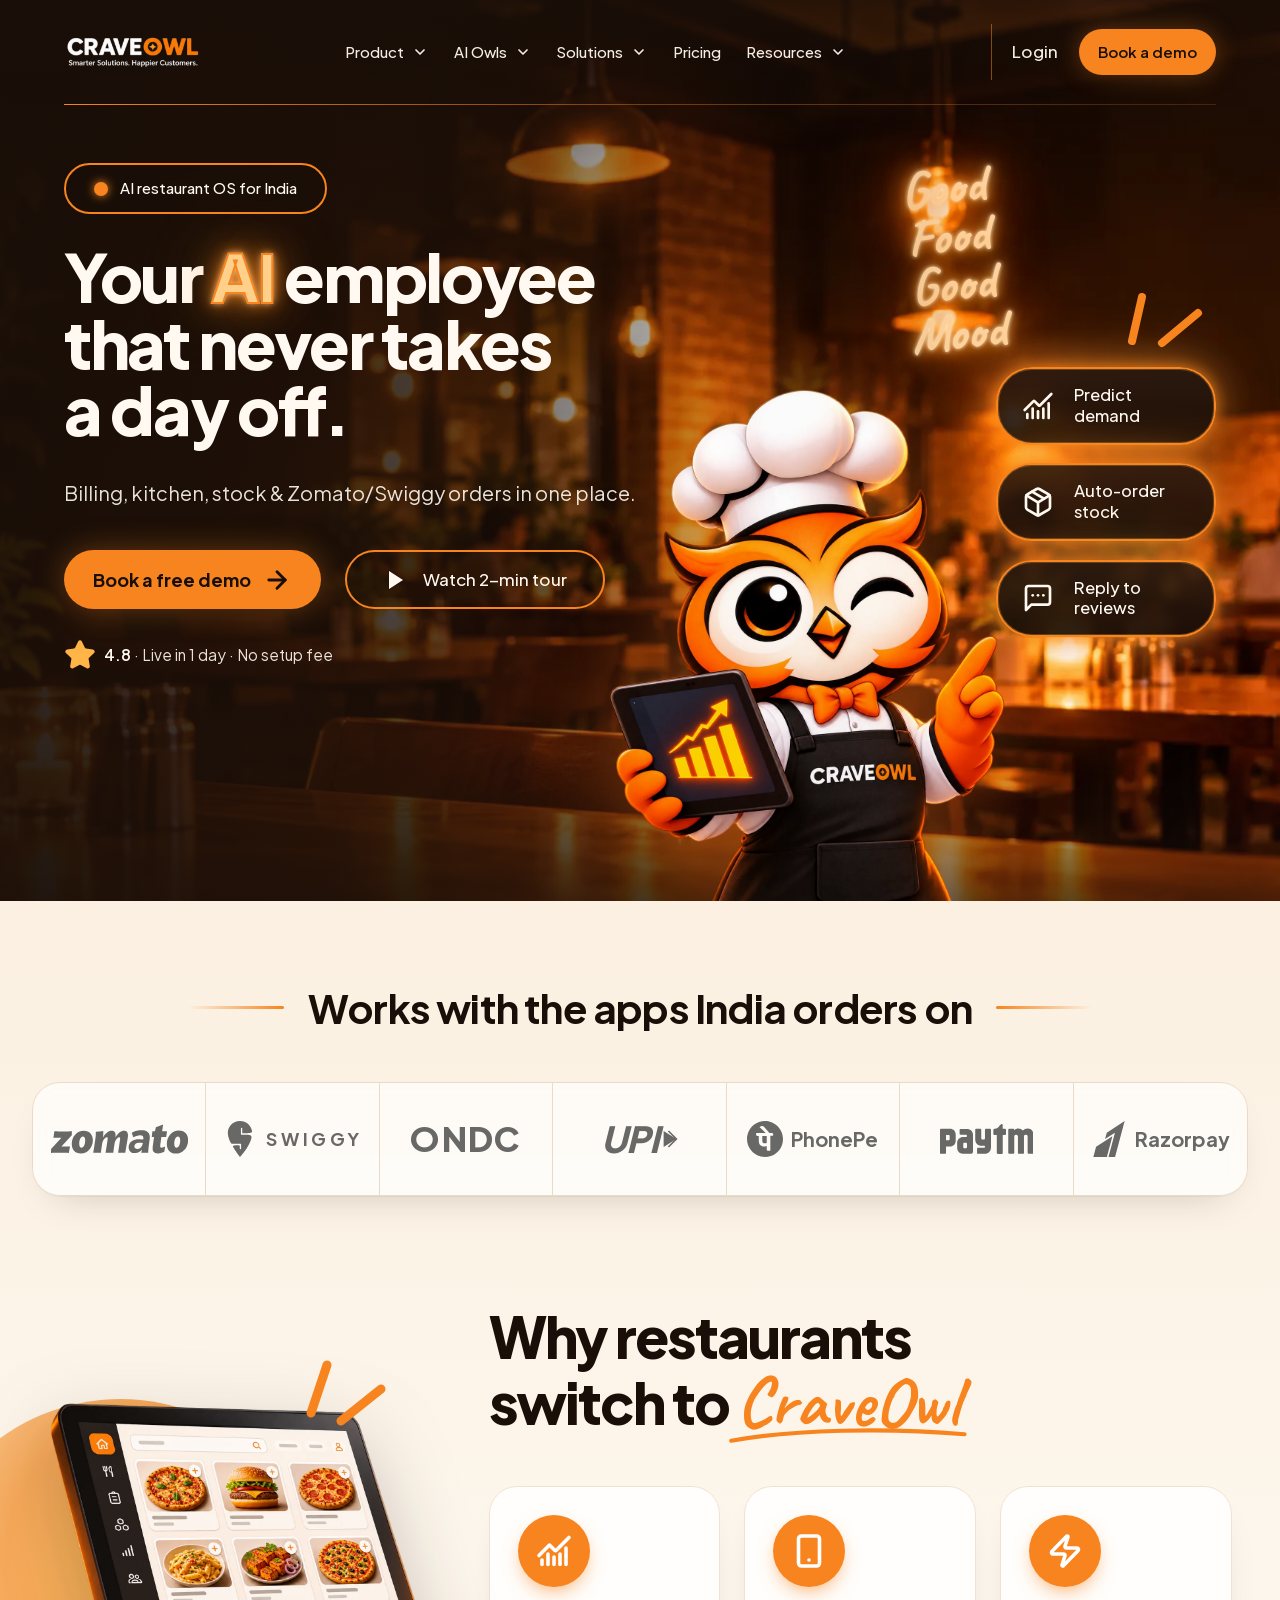
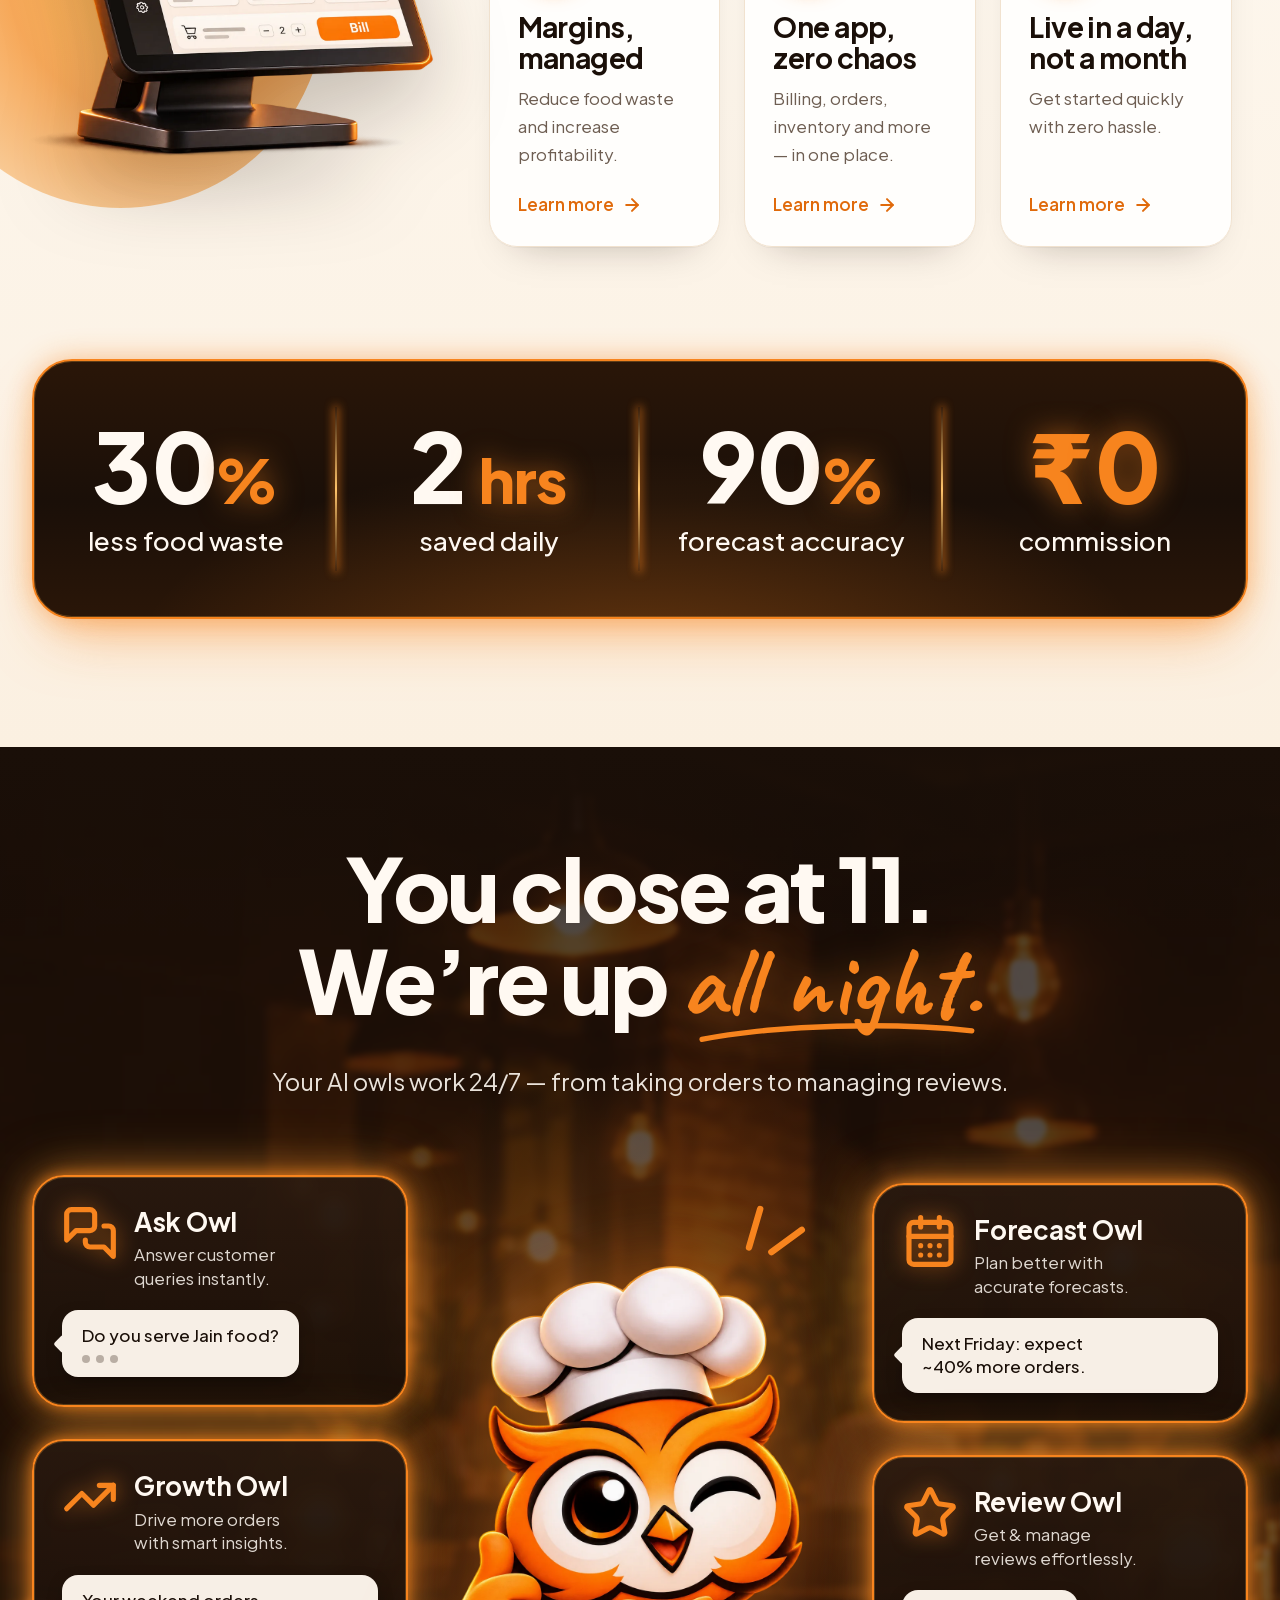
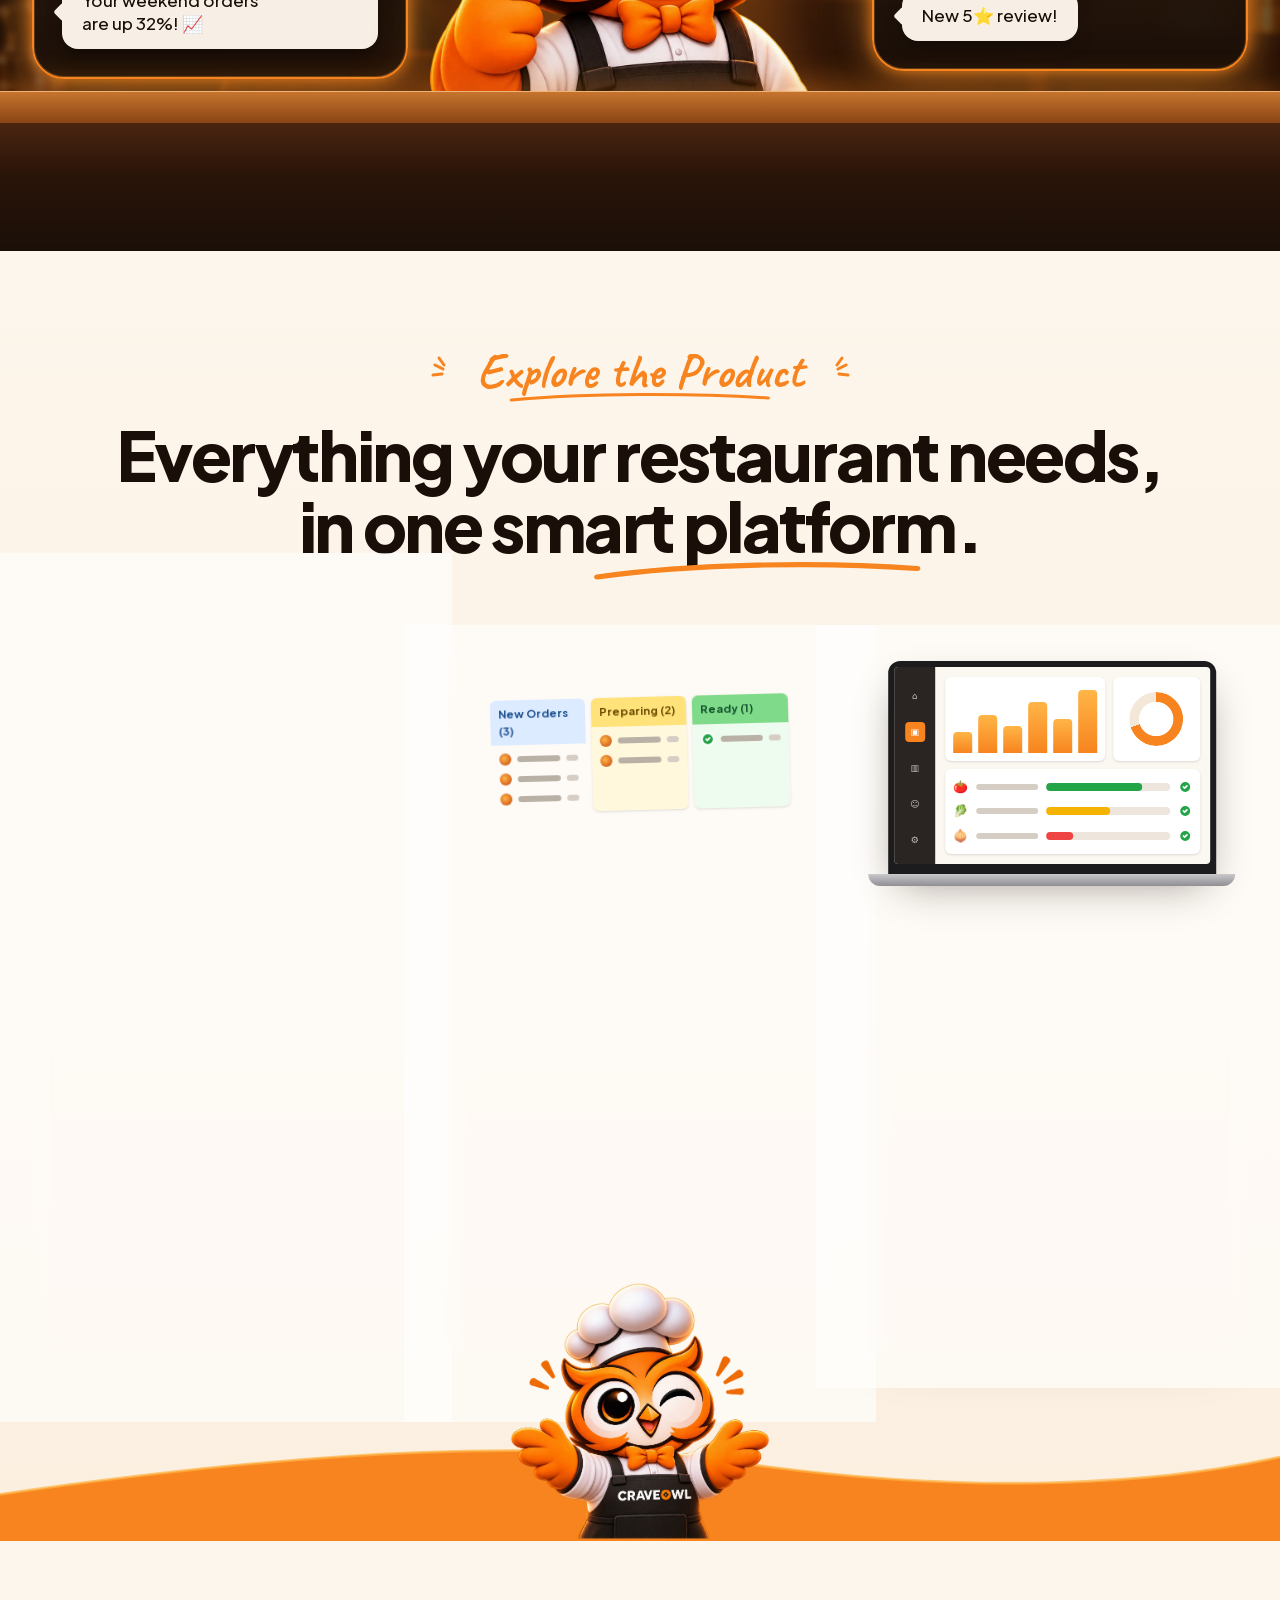
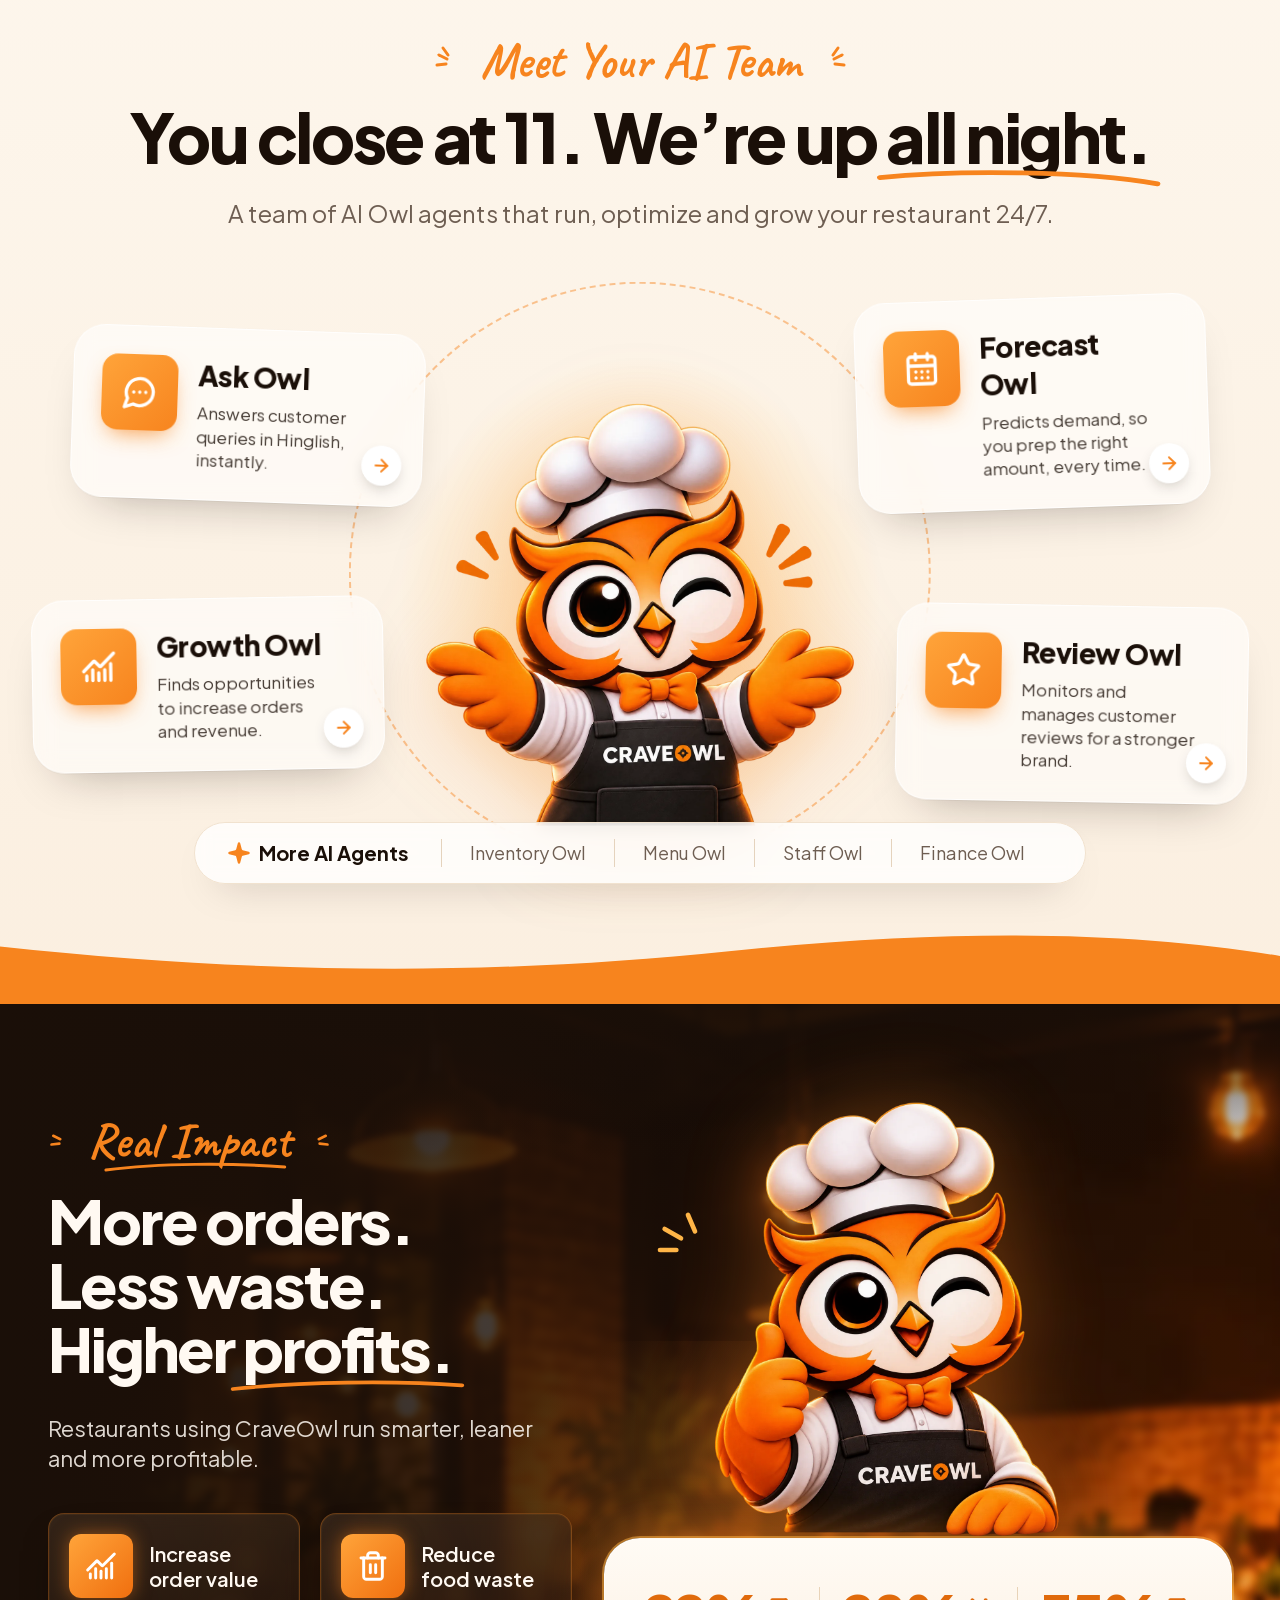
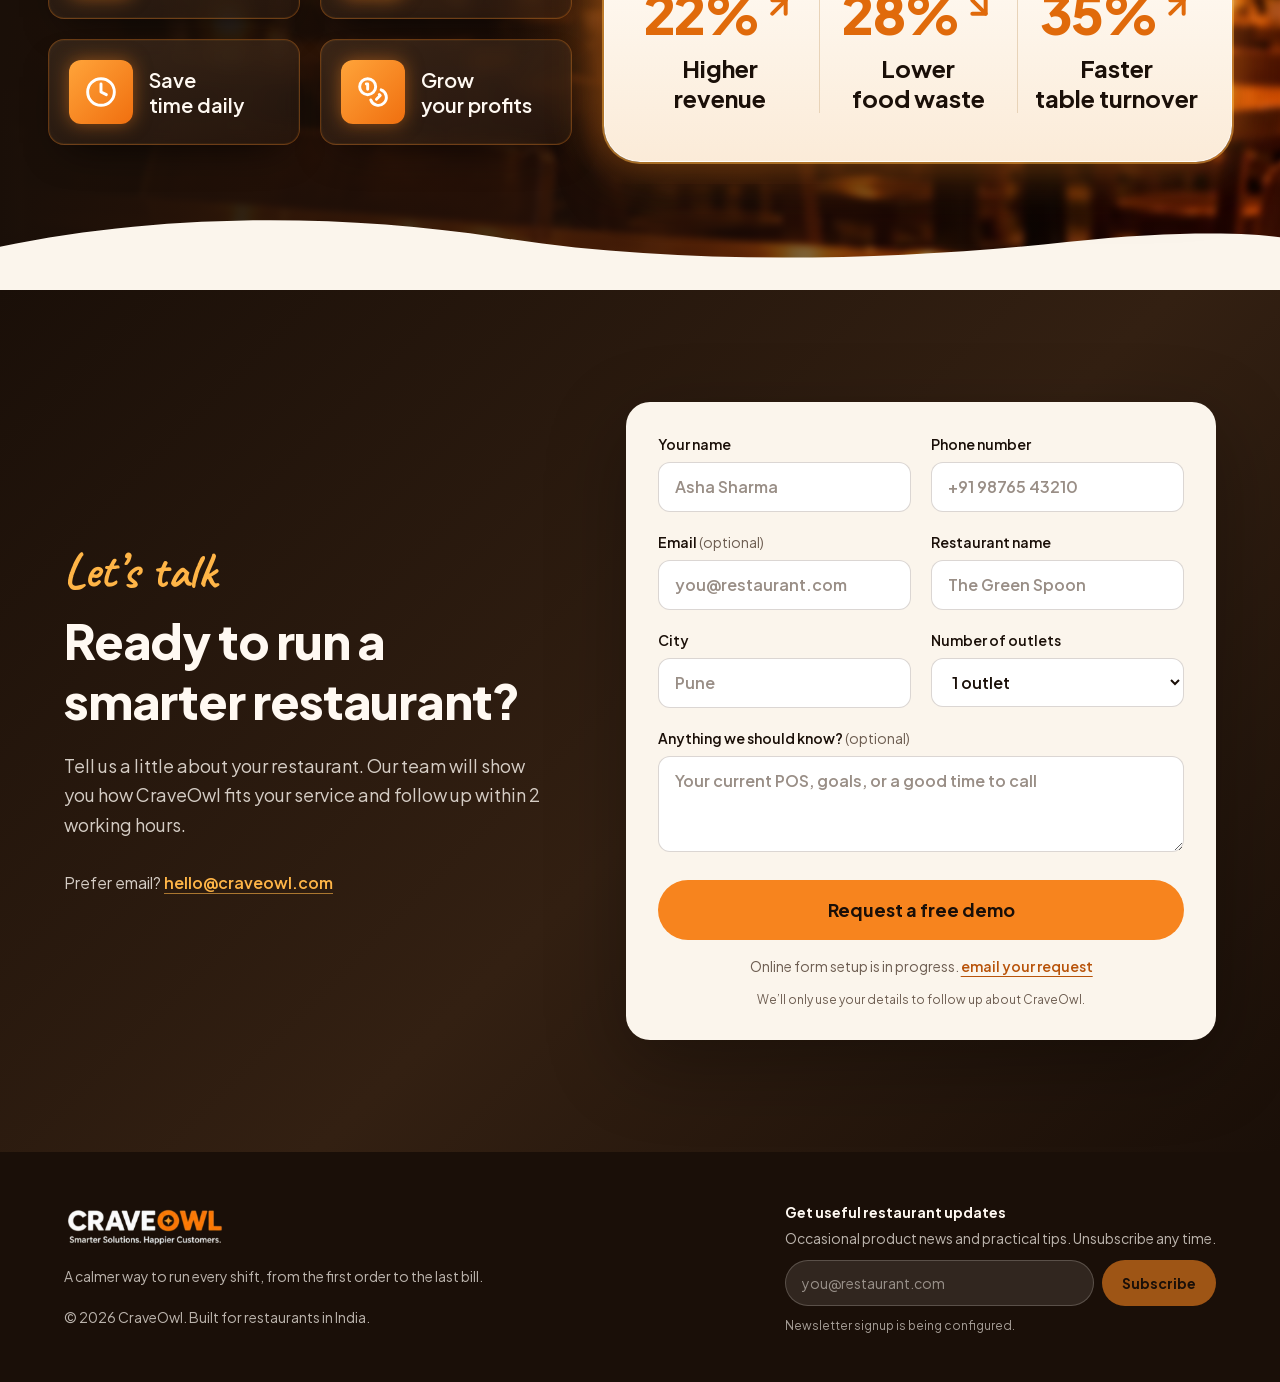
==== commit def07997: "Deploy frontend build" ====
--- a/index.html
+++ b/index.html
@@ -1 +1 @@
-<!DOCTYPE html><!--IIZ8b_gYNI3xqSYHudvS3--><html lang="en"><head><meta charSet="utf-8"/><meta name="viewport" content="width=device-width, initial-scale=1"/><link rel="preload" href="/_next/static/media/46bdd75a3ff56824-s.p.woff2" as="font" crossorigin="" type="font/woff2"/><link rel="preload" href="/_next/static/media/636a5ac981f94f8b-s.p.woff2" as="font" crossorigin="" type="font/woff2"/><link rel="preload" as="image" href="/images/hero-bg.webp"/><link rel="preload" as="image" href="/brand/craveowl-wordmark-v2.png"/><link rel="preload" as="image" href="/images/owl-hero.webp"/><link rel="stylesheet" href="/_next/static/css/13bec0447813994b.css" data-precedence="next"/><link rel="preload" as="script" fetchPriority="low" href="/_next/static/chunks/webpack-caa21fb8525f2992.js"/><script src="/_next/static/chunks/4bd1b696-c023c6e3521b1417.js" async=""></script><script src="/_next/static/chunks/255-a7ba4d37dca2f1fa.js" async=""></script><script src="/_next/static/chunks/main-app-311d8d7f35ae8bb5.js" async=""></script><script src="/_next/static/chunks/242-f9abf293c5bd9bc8.js" async=""></script><script src="/_next/static/chunks/app/page-35089bf127259242.js" async=""></script><meta name="next-size-adjust" content=""/><title>CraveOwl: AI Restaurant POS &amp; Billing Software for India</title><meta name="description" content="Billing, kitchen, stock, staff and Zomato/Swiggy orders in one place, with an AI employee that never takes a day off."/><link rel="icon" href="/favicon.ico" type="image/x-icon" sizes="16x16"/><script src="/_next/static/chunks/polyfills-42372ed130431b0a.js" noModule=""></script></head><body class="__variable_c50567 __variable_a043ff antialiased"><div hidden=""><!--$--><!--/$--></div><main><section class="relative isolate min-h-[100svh] overflow-hidden bg-ink"><div class="absolute inset-0 -z-10" aria-hidden="true"><img alt="" decoding="async" data-nimg="fill" class="object-cover object-center" style="position:absolute;height:100%;width:100%;left:0;top:0;right:0;bottom:0;color:transparent" src="/images/hero-bg.webp"/><div class="animate-flicker neon-sign absolute right-[22%] top-[18%] hidden -rotate-6 text-center text-[clamp(44px,min(4vw,7vh),76px)] font-bold leading-[0.95] lg:block">Good<br/>Food<br/>Good<br/>Mood</div><div class="absolute inset-0 bg-[linear-gradient(90deg,rgba(26,15,8,0.92)_0%,rgba(26,15,8,0.78)_32%,rgba(26,15,8,0.2)_58%,transparent_75%)]"></div><div class="absolute inset-x-0 top-0 h-40 bg-linear-to-b from-ink/80 to-transparent"></div><div class="absolute inset-x-0 bottom-0 h-40 bg-linear-to-t from-ink/70 to-transparent"></div></div><header class="relative z-30"><div class="mx-auto flex h-20 max-w-[1920px] items-center justify-between px-4 sm:px-8 lg:h-[clamp(80px,11.5vh,124px)] lg:px-16"><a aria-label="CraveOwl home" class="shrink-0" href="/"><img alt="CraveOwl" width="482" height="66" decoding="async" data-nimg="1" class="h-7 w-auto sm:h-8 lg:h-[clamp(34px,min(2.4vw,4.3vh),46px)]" style="color:transparent" src="/brand/craveowl-wordmark-v2.png"/></a><nav class="hidden items-center gap-[clamp(20px,2vw,40px)] xl:flex" aria-label="Main"><a class="group flex items-center gap-2 whitespace-nowrap text-[clamp(15px,0.9vw,17px)] font-medium text-chef/95 transition-colors hover:text-ember" href="#product">Product<svg xmlns="http://www.w3.org/2000/svg" width="24" height="24" viewBox="0 0 24 24" fill="none" stroke="currentColor" stroke-width="2.5" stroke-linecap="round" stroke-linejoin="round" class="lucide lucide-chevron-down h-4 w-4 transition-transform group-hover:rotate-180"><path d="m6 9 6 6 6-6"></path></svg></a><a class="group flex items-center gap-2 whitespace-nowrap text-[clamp(15px,0.9vw,17px)] font-medium text-chef/95 transition-colors hover:text-ember" href="#ai-owls">AI Owls<svg xmlns="http://www.w3.org/2000/svg" width="24" height="24" viewBox="0 0 24 24" fill="none" stroke="currentColor" stroke-width="2.5" stroke-linecap="round" stroke-linejoin="round" class="lucide lucide-chevron-down h-4 w-4 transition-transform group-hover:rotate-180"><path d="m6 9 6 6 6-6"></path></svg></a><a class="group flex items-center gap-2 whitespace-nowrap text-[clamp(15px,0.9vw,17px)] font-medium text-chef/95 transition-colors hover:text-ember" href="#solutions">Solutions<svg xmlns="http://www.w3.org/2000/svg" width="24" height="24" viewBox="0 0 24 24" fill="none" stroke="currentColor" stroke-width="2.5" stroke-linecap="round" stroke-linejoin="round" class="lucide lucide-chevron-down h-4 w-4 transition-transform group-hover:rotate-180"><path d="m6 9 6 6 6-6"></path></svg></a><a class="group flex items-center gap-2 whitespace-nowrap text-[clamp(15px,0.9vw,17px)] font-medium text-chef/95 transition-colors hover:text-ember" href="#pricing">Pricing</a><a class="group flex items-center gap-2 whitespace-nowrap text-[clamp(15px,0.9vw,17px)] font-medium text-chef/95 transition-colors hover:text-ember" href="#resources">Resources<svg xmlns="http://www.w3.org/2000/svg" width="24" height="24" viewBox="0 0 24 24" fill="none" stroke="currentColor" stroke-width="2.5" stroke-linecap="round" stroke-linejoin="round" class="lucide lucide-chevron-down h-4 w-4 transition-transform group-hover:rotate-180"><path d="m6 9 6 6 6-6"></path></svg></a></nav><div class="hidden items-center gap-[clamp(16px,1.6vw,32px)] xl:flex"><span class="h-14 w-px bg-owl/50" aria-hidden="true"></span><a class="text-[17px] font-medium text-chef/95 hover:text-ember" href="/login/">Login</a><a class="whitespace-nowrap rounded-full bg-owl px-[clamp(18px,1.5vw,28px)] py-[clamp(12px,0.85vw,16px)] text-[clamp(15px,0.9vw,17px)] font-semibold text-ink shadow-[0_0_24px_rgba(247,132,30,0.35)] transition hover:bg-ember" href="#demo">Book a demo</a></div><button type="button" class="rounded-full p-2 text-chef xl:hidden" aria-label="Open menu" aria-expanded="false"><svg xmlns="http://www.w3.org/2000/svg" width="24" height="24" viewBox="0 0 24 24" fill="none" stroke="currentColor" stroke-width="2" stroke-linecap="round" stroke-linejoin="round" class="lucide lucide-menu h-7 w-7"><line x1="4" x2="20" y1="12" y2="12"></line><line x1="4" x2="20" y1="6" y2="6"></line><line x1="4" x2="20" y1="18" y2="18"></line></svg></button></div><div class="mx-auto max-w-[1920px] px-4 sm:px-8 lg:px-16" aria-hidden="true"><div class="h-px bg-linear-to-r from-owl via-owl/40 to-owl/20"></div></div></header><div class="relative mx-auto max-w-[1920px] px-4 sm:px-8 lg:px-16"><div class="relative flex min-h-[calc(100svh-80px)] flex-col lg:min-h-[max(calc(100svh-clamp(80px,11.5vh,124px)),560px)]"><div class="relative z-20 max-w-[880px] lg:max-w-[46vw] pt-10 sm:pt-14 lg:pt-[clamp(40px,min(4.6vw,8.2vh),88px)]"><span class="animate-fade-up inline-flex items-center gap-3 rounded-full border-2 border-owl bg-ink/40 px-5 py-2.5 text-[15px] font-medium text-chef backdrop-blur-sm sm:px-7 sm:py-3 sm:text-[19px] lg:text-[clamp(15px,min(1vw,1.76vh),19px)]"><span class="h-3.5 w-3.5 rounded-full bg-owl shadow-[0_0_10px_var(--owl-orange)]"></span>AI restaurant OS for India</span><h1 class="animate-fade-up mt-8 text-[44px] max-[380px]:text-[38px] font-extrabold leading-[1.02] tracking-[-0.035em] text-chef sm:text-7xl lg:mt-[clamp(24px,min(2.3vw,4.1vh),44px)] lg:text-[clamp(44px,min(5.2vw,8.5vh),100px)] lg:leading-[1.0]" style="animation-delay:80ms">Your <span class="text-glow">AI</span> employee<br class="hidden sm:block"/> that never takes<br class="hidden sm:block"/> a day off.</h1><p class="animate-fade-up mt-7 max-w-[680px] text-lg text-chef/90 sm:text-2xl lg:mt-9 lg:text-[clamp(17px,min(1.56vw,2.8vh),30px)] lg:leading-snug" style="animation-delay:160ms">Billing, kitchen, stock &amp; Zomato/Swiggy orders in one place.</p><div class="animate-fade-up mt-8 flex flex-col gap-4 sm:flex-row lg:mt-11 lg:gap-6" style="animation-delay:240ms"><a class="group inline-flex h-16 items-center justify-center gap-3 rounded-full bg-owl px-10 text-xl font-bold text-ink shadow-[0_0_30px_rgba(247,132,30,0.35)] transition hover:bg-ember lg:h-[clamp(48px,min(4.6vw,8.2vh),88px)] lg:px-[clamp(28px,min(2.3vw,4.1vh),44px)] lg:text-[clamp(18px,min(1.4vw,2.5vh),27px)]" href="#demo">Book a free demo<svg xmlns="http://www.w3.org/2000/svg" width="24" height="24" viewBox="0 0 24 24" fill="none" stroke="currentColor" stroke-width="2.5" stroke-linecap="round" stroke-linejoin="round" class="lucide lucide-arrow-right h-6 w-6 transition-transform group-hover:translate-x-1 lg:h-7 lg:w-7"><path d="M5 12h14"></path><path d="m12 5 7 7-7 7"></path></svg></a><a class="inline-flex h-16 items-center justify-center gap-4 rounded-full border-2 border-owl bg-ink/30 px-9 text-xl font-medium text-chef backdrop-blur-sm transition hover:bg-owl/10 lg:h-[clamp(48px,min(4.6vw,8.2vh),88px)] lg:text-[clamp(17px,min(1.3vw,2.3vh),25px)]" href="#tour"><svg xmlns="http://www.w3.org/2000/svg" width="24" height="24" viewBox="0 0 24 24" fill="none" stroke="currentColor" stroke-width="0" stroke-linecap="round" stroke-linejoin="round" class="lucide lucide-play h-6 w-6 fill-chef"><polygon points="6 3 20 12 6 21 6 3"></polygon></svg>Watch 2-min tour</a></div><p class="animate-fade-up mt-8 flex items-center gap-2 text-base text-chef/90 lg:mt-[clamp(24px,min(2.3vw,4.1vh),44px)] lg:text-[clamp(15px,min(1.2vw,2.1vh),23px)]" style="animation-delay:320ms"><svg xmlns="http://www.w3.org/2000/svg" width="24" height="24" viewBox="0 0 24 24" fill="none" stroke="currentColor" stroke-width="2" stroke-linecap="round" stroke-linejoin="round" class="lucide lucide-star h-6 w-6 fill-ember text-ember lg:h-8 lg:w-8"><path d="M11.525 2.295a.53.53 0 0 1 .95 0l2.31 4.679a2.123 2.123 0 0 0 1.595 1.16l5.166.756a.53.53 0 0 1 .294.904l-3.736 3.638a2.123 2.123 0 0 0-.611 1.878l.882 5.14a.53.53 0 0 1-.771.56l-4.618-2.428a2.122 2.122 0 0 0-1.973 0L6.396 21.01a.53.53 0 0 1-.77-.56l.881-5.139a2.122 2.122 0 0 0-.611-1.879L2.16 9.795a.53.53 0 0 1 .294-.906l5.165-.755a2.122 2.122 0 0 0 1.597-1.16z"></path></svg><span><strong class="font-semibold text-chef">4.8</strong> · Live in 1 day · No setup fee</span></p></div><div class="pointer-events-none relative z-10 mx-auto mt-10 h-[420px] w-full max-w-[460px] sm:h-[520px] lg:absolute lg:bottom-0 lg:left-[46%] lg:mt-0 lg:h-[88%] lg:w-[36%] lg:max-w-[620px]"><img alt="CraveOwl mascot, a chef owl winking and pointing, holding a tablet with a rising sales chart" decoding="async" data-nimg="fill" class="animate-float object-contain object-bottom drop-shadow-[0_0_40px_rgba(247,132,30,0.35)]" style="position:absolute;height:100%;width:100%;left:0;top:0;right:0;bottom:0;color:transparent" src="/images/owl-hero.webp"/></div><div class="relative z-20 mt-6 mb-12 flex flex-wrap justify-center gap-4 lg:absolute lg:right-0 lg:top-[33%] lg:mt-0 lg:mb-0 lg:flex-col lg:gap-[clamp(16px,min(1.45vw,2.6vh),28px)]"><svg class="absolute -top-20 right-2 hidden h-16 w-24 lg:block" viewBox="0 0 96 64" fill="none" aria-hidden="true"><path d="M20 54 L30 10" stroke="var(--owl-orange)" stroke-width="8" stroke-linecap="round"></path><path d="M50 56 L86 26" stroke="var(--owl-orange)" stroke-width="8" stroke-linecap="round"></path></svg><div class="neon-pill animate-fade-up flex w-[260px] items-center gap-5 rounded-[36px] px-7 py-5 lg:w-[clamp(220px,min(17vw,30.6vh),330px)] lg:px-[clamp(20px,1.9vw,36px)] lg:py-[clamp(14px,min(1.25vw,2.2vh),24px)]" style="animation-delay:400ms"><svg xmlns="http://www.w3.org/2000/svg" width="24" height="24" viewBox="0 0 24 24" fill="none" stroke="currentColor" stroke-width="2" stroke-linecap="round" stroke-linejoin="round" class="lucide lucide-chart-no-axes-combined h-10 w-10 shrink-0 text-chef lg:h-[clamp(32px,min(2.5vw,4.5vh),48px)] lg:w-[clamp(32px,min(2.5vw,4.5vh),48px)]"><path d="M12 16v5"></path><path d="M16 14v7"></path><path d="M20 10v11"></path><path d="m22 3-8.646 8.646a.5.5 0 0 1-.708 0L9.354 8.354a.5.5 0 0 0-.707 0L2 15"></path><path d="M4 18v3"></path><path d="M8 14v7"></path></svg><span class="text-lg font-medium leading-tight text-chef lg:text-[clamp(16px,min(1.3vw,2.3vh),25px)]">Predict<br/>demand</span></div><div class="neon-pill animate-fade-up flex w-[260px] items-center gap-5 rounded-[36px] px-7 py-5 lg:w-[clamp(220px,min(17vw,30.6vh),330px)] lg:px-[clamp(20px,1.9vw,36px)] lg:py-[clamp(14px,min(1.25vw,2.2vh),24px)]" style="animation-delay:500ms"><svg xmlns="http://www.w3.org/2000/svg" width="24" height="24" viewBox="0 0 24 24" fill="none" stroke="currentColor" stroke-width="2" stroke-linecap="round" stroke-linejoin="round" class="lucide lucide-package h-10 w-10 shrink-0 text-chef lg:h-[clamp(32px,min(2.5vw,4.5vh),48px)] lg:w-[clamp(32px,min(2.5vw,4.5vh),48px)]"><path d="M11 21.73a2 2 0 0 0 2 0l7-4A2 2 0 0 0 21 16V8a2 2 0 0 0-1-1.73l-7-4a2 2 0 0 0-2 0l-7 4A2 2 0 0 0 3 8v8a2 2 0 0 0 1 1.73z"></path><path d="M12 22V12"></path><path d="m3.3 7 7.703 4.734a2 2 0 0 0 1.994 0L20.7 7"></path><path d="m7.5 4.27 9 5.15"></path></svg><span class="text-lg font-medium leading-tight text-chef lg:text-[clamp(16px,min(1.3vw,2.3vh),25px)]">Auto-order<br/>stock</span></div><div class="neon-pill animate-fade-up flex w-[260px] items-center gap-5 rounded-[36px] px-7 py-5 lg:w-[clamp(220px,min(17vw,30.6vh),330px)] lg:px-[clamp(20px,1.9vw,36px)] lg:py-[clamp(14px,min(1.25vw,2.2vh),24px)]" style="animation-delay:600ms"><svg xmlns="http://www.w3.org/2000/svg" width="24" height="24" viewBox="0 0 24 24" fill="none" stroke="currentColor" stroke-width="2" stroke-linecap="round" stroke-linejoin="round" class="lucide lucide-message-square-more h-10 w-10 shrink-0 text-chef lg:h-[clamp(32px,min(2.5vw,4.5vh),48px)] lg:w-[clamp(32px,min(2.5vw,4.5vh),48px)]"><path d="M21 15a2 2 0 0 1-2 2H7l-4 4V5a2 2 0 0 1 2-2h14a2 2 0 0 1 2 2z"></path><path d="M8 10h.01"></path><path d="M12 10h.01"></path><path d="M16 10h.01"></path></svg><span class="text-lg font-medium leading-tight text-chef lg:text-[clamp(16px,min(1.3vw,2.3vh),25px)]">Reply to<br/>reviews</span></div></div></div></div></section><div class="bg-[linear-gradient(180deg,#FBF0E1_0%,#FDF6EC_45%,#FBF0E1_100%)] text-ink"><section aria-labelledby="logo-strip-heading" class="pt-14 lg:pt-20"><div class="mx-auto max-w-[1280px] px-4 sm:px-8"><div class="flex items-center justify-center gap-4 sm:gap-6"><span class="h-[3px] w-12 rounded-full bg-linear-to-l from-owl to-transparent sm:w-24" aria-hidden="true"></span><h2 id="logo-strip-heading" class="text-center text-2xl font-bold tracking-[-0.02em] text-ink sm:text-[34px] lg:text-[40px]">Works with the apps India orders on</h2><span class="h-[3px] w-12 rounded-full bg-linear-to-r from-owl to-transparent sm:w-24" aria-hidden="true"></span></div><ul class="mt-10 grid grid-cols-2 overflow-hidden rounded-[28px] border border-[#EADBC8] bg-white/70 shadow-[0_1px_0_rgba(26,15,8,0.04),0_18px_40px_-24px_rgba(26,15,8,0.25)] backdrop-blur sm:grid-cols-4 lg:mt-12 lg:grid-cols-7"><li class="group flex h-24 items-center justify-center border-[#EADBC8] px-4 [&amp;:not(:last-child)]:border-r max-sm:h-20 max-sm:border-b max-sm:last:col-span-2 max-sm:last:border-b-0 max-sm:[&amp;:nth-child(even)]:border-r-0 sm:max-lg:[&amp;:nth-child(-n+4)]:border-b sm:max-lg:[&amp;:nth-child(4)]:border-r-0 lg:h-28"><span class="text-[#4a4040] opacity-80 grayscale transition duration-300 group-hover:opacity-100 group-hover:grayscale-0 flex items-center gap-2" aria-label="Zomato"><svg role="img" viewBox="0 9.2 24 5.6" class="h-7 lg:h-8 w-auto shrink-0" style="--brand:#E23744" aria-hidden="true"><path d="M19.615 9.45l-1.258.473-.167.71-.446.021-.115.978h.408l-.211 1.51c-.131.939.036 1.381.865 1.381.488 0 .91-.175 1.135-.297l.145-.9c-.167.083-.436.19-.618.19-.247 0-.276-.13-.225-.488l.189-1.396h.843c.03-.206.131-.877.16-1h-.865zm-3.779 1.002c-.115.002-.236.01-.361.026a3.592 3.592 0 0 0-1.347.432l.26.789c.269-.15.615-.28.978-.326.538-.066.757.1.79.375.014.109.004.199-.005.289l-.014.056a3.46 3.46 0 0 0-1.097-.036c-.518.063-.943.273-1.204.6a1.324 1.324 0 0 0-.225 1.034c.127.583.553.84 1.199.76.45-.055.812-.27 1.076-.63a2.665 2.665 0 0 1-.03.304 1.74 1.74 0 0 1-.072.29l1.244.001a3.657 3.657 0 0 1-.001-.365c.036-.459.118-1.143.247-2.051a2.397 2.397 0 0 0-.002-.59c-.08-.644-.628-.969-1.436-.958zm6.536.063c-1.194 0-2.107 1.067-2.107 2.342 0 .959.552 1.693 1.628 1.693 1.2 0 2.107-1.067 2.107-2.35 0-.95-.538-1.685-1.628-1.685zm-11.777.041c-.538 0-1.12.465-1.52 1.236.102-.504.08-1.076.051-1.198a8.964 8.964 0 0 1-1.287.122 6.9 6.9 0 0 1-.073 1.243l-.167 1.145c-.066.45-.138.969-.211 1.297h1.353c.007-.199.058-.511.094-.786l.116-.786c.095-.511.502-1.114.815-1.114.182 0 .175.176.124.504l-.131.885c-.066.45-.138.969-.211 1.297h1.367c.008-.199.051-.512.088-.786l.116-.786c.094-.512.502-1.114.814-1.114.182 0 .175.168.146.396l-.327 2.29H13l.438-2.609c.095-.649.044-1.236-.676-1.236-.523 0-1.09.443-1.49 1.182.087-.61.036-1.182-.677-1.182zm-4.88.008c-1.177 0-2.08 1.053-2.08 2.312 0 .946.546 1.67 1.608 1.67 1.185 0 2.08-1.052 2.08-2.319 0-.938-.531-1.663-1.607-1.663zm-5.126.091c-.05.39-.102.778-.175 1.13.328-.008.619-.016 1.411-.016l-1.81 1.96-.015.703c.444-.03.997-.039 1.63-.039.566 0 1.134.008 1.497.039.065-.458.13-.763.21-1.137-.275.015-.755.023-1.512.023l1.81-1.969.023-.694c-.437.023-.83.03-1.52.03-.749 0-.975-.007-1.549-.03zm4.988.927c.255 0 .408.228.408.701 0 .687-.276 1.251-.626 1.251-.261 0-.414-.236-.414-.702 0-.694.283-1.25.632-1.25zm16.629 0c.254 0 .407.228.407.701 0 .687-.276 1.251-.625 1.251-.262 0-.415-.236-.415-.702 0-.694.284-1.25.633-1.25zM15.51 12.64c.206-.003.403.024.55.058l-.013.118c-.075.44-.39.881-.848.938-.31.037-.578-.148-.608-.39a.538.538 0 0 1 .114-.41c.117-.159.336-.268.599-.3.069-.009.138-.013.206-.014Z" class="fill-current group-hover:fill-[var(--brand)]"></path></svg></span></li><li class="group flex h-24 items-center justify-center border-[#EADBC8] px-4 [&amp;:not(:last-child)]:border-r max-sm:h-20 max-sm:border-b max-sm:last:col-span-2 max-sm:last:border-b-0 max-sm:[&amp;:nth-child(even)]:border-r-0 sm:max-lg:[&amp;:nth-child(-n+4)]:border-b sm:max-lg:[&amp;:nth-child(4)]:border-r-0 lg:h-28"><span class="text-[#4a4040] opacity-80 grayscale transition duration-300 group-hover:opacity-100 group-hover:grayscale-0 flex items-center gap-2" aria-label="Swiggy"><svg role="img" viewBox="0 0 24 24" class="h-8 w-8 lg:h-9 lg:w-9 shrink-0" style="--brand:#FC8019" aria-hidden="true"><path d="M12.034 24c-.376-.411-2.075-2.584-3.95-5.513-.547-.916-.901-1.63-.833-1.814.178-.48 3.355-.743 4.333-.308.298.132.29.307.29.409 0 .44-.022 1.619-.022 1.619a.441.441 0 1 0 .883-.002l-.005-2.939c0-.255-.278-.319-.331-.329-.511-.002-1.548-.006-2.661-.006-2.457 0-3.006.101-3.423-.172-.904-.591-2.383-4.577-2.417-6.819C3.849 4.964 5.723 2.225 8.362.868A8.13 8.13 0 0 1 12.026 0c4.177 0 7.617 3.153 8.075 7.209l.001.011c.084.981-5.321 1.189-6.39.904-.164-.044-.206-.212-.206-.284L13.5 4.996a.442.442 0 0 0-.884.002l.009 3.866a.33.33 0 0 0 .268.32l3.354-.001c1.79 0 2.542.207 3.042.588.333.254.461.739.349 1.37C18.633 16.755 12.273 23.71 12.034 24z" class="fill-current group-hover:fill-[var(--brand)]"></path></svg><span class="font-bold text-lg tracking-[0.2em]">SWIGGY</span></span></li><li class="group flex h-24 items-center justify-center border-[#EADBC8] px-4 [&amp;:not(:last-child)]:border-r max-sm:h-20 max-sm:border-b max-sm:last:col-span-2 max-sm:last:border-b-0 max-sm:[&amp;:nth-child(even)]:border-r-0 sm:max-lg:[&amp;:nth-child(-n+4)]:border-b sm:max-lg:[&amp;:nth-child(4)]:border-r-0 lg:h-28"><span class="text-[#4a4040] opacity-80 grayscale transition duration-300 group-hover:opacity-100 group-hover:grayscale-0 text-3xl font-extrabold tracking-[0.04em] lg:text-[34px]" aria-label="ONDC">ON<span class="group-hover:text-[#1B75BB]">D</span>C</span></li><li class="group flex h-24 items-center justify-center border-[#EADBC8] px-4 [&amp;:not(:last-child)]:border-r max-sm:h-20 max-sm:border-b max-sm:last:col-span-2 max-sm:last:border-b-0 max-sm:[&amp;:nth-child(even)]:border-r-0 sm:max-lg:[&amp;:nth-child(-n+4)]:border-b sm:max-lg:[&amp;:nth-child(4)]:border-r-0 lg:h-28"><span class="text-[#4a4040] opacity-80 grayscale transition duration-300 group-hover:opacity-100 group-hover:grayscale-0 flex items-center text-3xl font-extrabold italic tracking-tight lg:text-4xl" aria-label="UPI">UPI<svg viewBox="0 0 20 24" class="ml-1 h-6 w-4 lg:h-7" aria-hidden="true"><path d="M2 2 L18 12 L2 22 Z" class="fill-current group-hover:fill-[#F7841E]"></path><path d="M8 2 L18 12 L8 22" class="fill-none stroke-current" stroke-width="2"></path></svg></span></li><li class="group flex h-24 items-center justify-center border-[#EADBC8] px-4 [&amp;:not(:last-child)]:border-r max-sm:h-20 max-sm:border-b max-sm:last:col-span-2 max-sm:last:border-b-0 max-sm:[&amp;:nth-child(even)]:border-r-0 sm:max-lg:[&amp;:nth-child(-n+4)]:border-b sm:max-lg:[&amp;:nth-child(4)]:border-r-0 lg:h-28"><span class="text-[#4a4040] opacity-80 grayscale transition duration-300 group-hover:opacity-100 group-hover:grayscale-0 flex items-center gap-2" aria-label="PhonePe"><svg role="img" viewBox="0 0 24 24" class="h-8 w-8 lg:h-9 lg:w-9 shrink-0" style="--brand:#5F259F" aria-hidden="true"><path d="M10.206 9.941h2.949v4.692c-.402.201-.938.268-1.34.268-1.072 0-1.609-.536-1.609-1.743V9.941zm13.47 4.816c-1.523 6.449-7.985 10.442-14.433 8.919C2.794 22.154-1.199 15.691.324 9.243 1.847 2.794 8.309-1.199 14.757.324c6.449 1.523 10.442 7.985 8.919 14.433zm-6.231-5.888a.887.887 0 0 0-.871-.871h-1.609l-3.686-4.222c-.335-.402-.871-.536-1.407-.402l-1.274.401c-.201.067-.268.335-.134.469l4.021 3.82H6.386c-.201 0-.335.134-.335.335v.67c0 .469.402.871.871.871h.938v3.217c0 2.413 1.273 3.82 3.418 3.82.67 0 1.206-.067 1.877-.335v2.145c0 .603.469 1.072 1.072 1.072h.938a.432.432 0 0 0 .402-.402V9.874h1.542c.201 0 .335-.134.335-.335v-.67z" class="fill-current group-hover:fill-[var(--brand)]"></path></svg><span class="font-bold text-xl">PhonePe</span></span></li><li class="group flex h-24 items-center justify-center border-[#EADBC8] px-4 [&amp;:not(:last-child)]:border-r max-sm:h-20 max-sm:border-b max-sm:last:col-span-2 max-sm:last:border-b-0 max-sm:[&amp;:nth-child(even)]:border-r-0 sm:max-lg:[&amp;:nth-child(-n+4)]:border-b sm:max-lg:[&amp;:nth-child(4)]:border-r-0 lg:h-28"><span class="text-[#4a4040] opacity-80 grayscale transition duration-300 group-hover:opacity-100 group-hover:grayscale-0 flex items-center gap-2" aria-label="Paytm"><svg role="img" viewBox="0 7.9 24 8.2" class="h-7 lg:h-8 w-auto shrink-0" style="--brand:#20336B" aria-hidden="true"><path d="M15.85 8.167a.204.204 0 0 0-.04.004c-.68.19-.543 1.148-1.781 1.23h-.12a.23.23 0 0 0-.052.005h-.001a.24.24 0 0 0-.184.235v1.09c0 .134.106.241.237.241h.645v4.623c0 .132.104.238.233.238h1.058a.236.236 0 0 0 .233-.238v-4.623h.6c.13 0 .236-.107.236-.241v-1.09a.239.239 0 0 0-.236-.24h-.612V8.386a.218.218 0 0 0-.216-.22zm4.225 1.17c-.398 0-.762.15-1.042.395v-.124a.238.238 0 0 0-.234-.224h-1.07a.24.24 0 0 0-.236.242v5.92a.24.24 0 0 0 .236.242h1.07c.12 0 .217-.091.233-.209v-4.25a.393.393 0 0 1 .371-.408h.196a.41.41 0 0 1 .226.09.405.405 0 0 1 .145.319v4.074l.004.155a.24.24 0 0 0 .237.241h1.07a.239.239 0 0 0 .235-.23l-.001-4.246c0-.14.062-.266.174-.34a.419.419 0 0 1 .196-.068h.198c.23.02.37.2.37.408.005 1.396.004 2.8.004 4.224a.24.24 0 0 0 .237.241h1.07c.13 0 .236-.108.236-.241v-4.543c0-.31-.034-.442-.08-.577a1.601 1.601 0 0 0-1.51-1.09h-.015a1.58 1.58 0 0 0-1.152.5c-.291-.308-.7-.5-1.153-.5zM.232 9.4A.234.234 0 0 0 0 9.636v5.924c0 .132.096.238.216.241h1.09c.13 0 .237-.107.237-.24l.004-1.658H2.57c.857 0 1.453-.605 1.453-1.481v-1.538c0-.877-.596-1.484-1.453-1.484H.232zm9.032 0a.239.239 0 0 0-.237.241v2.47c0 .94.657 1.608 1.579 1.608h.675s.016 0 .037.004a.253.253 0 0 1 .222.253c0 .13-.096.235-.219.251l-.018.004-.303.006H9.739a.239.239 0 0 0-.236.24v1.09a.24.24 0 0 0 .236.242h1.75c.92 0 1.577-.669 1.577-1.608v-4.56a.239.239 0 0 0-.236-.24h-1.07a.239.239 0 0 0-.236.24c-.005.787 0 1.525 0 2.255a.253.253 0 0 1-.25.25h-.449a.253.253 0 0 1-.25-.255c.005-.754-.005-1.5-.005-2.25a.239.239 0 0 0-.236-.24zm-4.004.006a.232.232 0 0 0-.238.226v1.023c0 .132.113.24.252.24h1.413c.112.017.2.1.213.23v.14c-.013.124-.1.214-.207.224h-.7c-.93 0-1.594.63-1.594 1.515v1.269c0 .88.57 1.506 1.495 1.506h1.94c.348 0 .63-.27.63-.6v-4.136c0-1.004-.508-1.637-1.72-1.637zm-3.713 1.572h.678c.139 0 .25.115.25.256v.836a.253.253 0 0 1-.25.256h-.1c-.192.002-.386 0-.578 0zm4.67 1.977h.445c.139 0 .252.108.252.24v.932a.23.23 0 0 1-.014.076.25.25 0 0 1-.238.164h-.445a.247.247 0 0 1-.252-.24v-.933c0-.132.113-.239.252-.239Z" class="fill-current group-hover:fill-[var(--brand)]"></path></svg></span></li><li class="group flex h-24 items-center justify-center border-[#EADBC8] px-4 [&amp;:not(:last-child)]:border-r max-sm:h-20 max-sm:border-b max-sm:last:col-span-2 max-sm:last:border-b-0 max-sm:[&amp;:nth-child(even)]:border-r-0 sm:max-lg:[&amp;:nth-child(-n+4)]:border-b sm:max-lg:[&amp;:nth-child(4)]:border-r-0 lg:h-28"><span class="text-[#4a4040] opacity-80 grayscale transition duration-300 group-hover:opacity-100 group-hover:grayscale-0 flex items-center gap-2" aria-label="Razorpay"><svg role="img" viewBox="0 0 24 24" class="h-8 w-8 lg:h-9 lg:w-9 shrink-0" style="--brand:#0C2451" aria-hidden="true"><path d="M22.436 0l-11.91 7.773-1.174 4.276 6.625-4.297L11.65 24h4.391l6.395-24zM14.26 10.098L3.389 17.166 1.564 24h9.008l3.688-13.902Z" class="fill-current group-hover:fill-[var(--brand)]"></path></svg><span class="font-bold text-xl">Razorpay</span></span></li></ul></div></section><section aria-labelledby="why-heading" class="relative pt-20 lg:pt-28"><div class="mx-auto grid max-w-[1440px] items-center gap-12 px-4 sm:px-8 lg:grid-cols-[minmax(0,5fr)_minmax(0,8fr)] lg:gap-6 lg:pl-0 lg:pr-12"><div class="relative mx-auto aspect-[5/4] w-full max-w-[560px] lg:mx-0 lg:max-w-none"><div class="absolute left-[-18%] top-[2%] aspect-square w-[88%] rounded-full bg-[radial-gradient(circle_at_60%_40%,#FFB547_0%,#F7A14A_45%,#F9C58A_75%,rgba(251,245,236,0)_100%)] opacity-90" aria-hidden="true"></div><svg class="absolute left-[64%] top-[-10%] z-10 h-16 w-20 lg:h-20 lg:w-24" viewBox="0 0 96 80" fill="none" aria-hidden="true"><path d="M14 58 L30 10" stroke="var(--owl-orange)" stroke-width="9" stroke-linecap="round"></path><path d="M44 66 L84 34" stroke="var(--owl-orange)" stroke-width="9" stroke-linecap="round"></path></svg><div class="absolute inset-0"><img alt="CraveOwl POS terminal showing a menu of pizzas and burgers with an orange Bill button" loading="lazy" decoding="async" data-nimg="fill" class="object-contain object-left drop-shadow-[0_30px_40px_rgba(26,15,8,0.25)]" style="position:absolute;height:100%;width:100%;left:0;top:0;right:0;bottom:0;color:transparent" src="/images/pos-terminal.webp"/></div></div><div><h2 id="why-heading" class="text-[40px] max-[380px]:text-[34px] font-extrabold leading-[1.02] tracking-[-0.035em] text-ink sm:text-6xl lg:text-[clamp(48px,4.4vw,72px)]">Why restaurants<br/>switch to<!-- --> <span class="relative inline-block whitespace-nowrap font-script text-[1.25em] font-bold tracking-normal text-owl">CraveOwl<svg class="absolute -bottom-[0.12em] left-[-4%] h-[0.28em] w-[108%]" viewBox="0 0 300 24" preserveAspectRatio="none" fill="none" aria-hidden="true"><path d="M4 18 C 80 4, 200 2, 296 10" stroke="var(--owl-orange)" stroke-width="5" stroke-linecap="round"></path></svg></span></h2><ul class="mt-10 grid gap-5 sm:grid-cols-3 lg:mt-12 lg:gap-6"><li class="group flex flex-col rounded-[28px] border border-[#F1E2CF] bg-white/85 p-6 shadow-[0_1px_0_rgba(26,15,8,0.04),0_20px_40px_-28px_rgba(26,15,8,0.35)] transition duration-300 hover:-translate-y-1 hover:shadow-[0_1px_0_rgba(26,15,8,0.04),0_28px_50px_-24px_rgba(247,132,30,0.45)] lg:p-7"><span class="flex h-16 w-16 items-center justify-center rounded-full bg-owl text-white shadow-[0_8px_20px_-6px_rgba(247,132,30,0.7)] lg:h-[72px] lg:w-[72px]"><svg xmlns="http://www.w3.org/2000/svg" width="24" height="24" viewBox="0 0 24 24" fill="none" stroke="currentColor" stroke-width="2.4" stroke-linecap="round" stroke-linejoin="round" class="lucide lucide-chart-no-axes-combined h-8 w-8 lg:h-9 lg:w-9"><path d="M12 16v5"></path><path d="M16 14v7"></path><path d="M20 10v11"></path><path d="m22 3-8.646 8.646a.5.5 0 0 1-.708 0L9.354 8.354a.5.5 0 0 0-.707 0L2 15"></path><path d="M4 18v3"></path><path d="M8 14v7"></path></svg></span><h3 class="mt-6 text-[26px] font-bold leading-[1.12] tracking-[-0.02em] text-ink lg:text-[28px]">Margins,<br/>managed</h3><p class="mt-3 flex-1 text-base leading-relaxed text-muted lg:text-[17px]">Reduce food waste and increase profitability.</p><a class="mt-6 inline-flex items-center gap-2 text-[17px] font-semibold text-owl-600 hover:text-owl-700" href="#inventory">Learn more<svg xmlns="http://www.w3.org/2000/svg" width="24" height="24" viewBox="0 0 24 24" fill="none" stroke="currentColor" stroke-width="2.4" stroke-linecap="round" stroke-linejoin="round" class="lucide lucide-arrow-right h-5 w-5 transition-transform group-hover:translate-x-1"><path d="M5 12h14"></path><path d="m12 5 7 7-7 7"></path></svg></a></li><li class="group flex flex-col rounded-[28px] border border-[#F1E2CF] bg-white/85 p-6 shadow-[0_1px_0_rgba(26,15,8,0.04),0_20px_40px_-28px_rgba(26,15,8,0.35)] transition duration-300 hover:-translate-y-1 hover:shadow-[0_1px_0_rgba(26,15,8,0.04),0_28px_50px_-24px_rgba(247,132,30,0.45)] lg:p-7"><span class="flex h-16 w-16 items-center justify-center rounded-full bg-owl text-white shadow-[0_8px_20px_-6px_rgba(247,132,30,0.7)] lg:h-[72px] lg:w-[72px]"><svg xmlns="http://www.w3.org/2000/svg" width="24" height="24" viewBox="0 0 24 24" fill="none" stroke="currentColor" stroke-width="2.4" stroke-linecap="round" stroke-linejoin="round" class="lucide lucide-smartphone h-8 w-8 lg:h-9 lg:w-9"><rect width="14" height="20" x="5" y="2" rx="2" ry="2"></rect><path d="M12 18h.01"></path></svg></span><h3 class="mt-6 text-[26px] font-bold leading-[1.12] tracking-[-0.02em] text-ink lg:text-[28px]">One app,<br/>zero chaos</h3><p class="mt-3 flex-1 text-base leading-relaxed text-muted lg:text-[17px]">Billing, orders, inventory and more — in one place.</p><a class="mt-6 inline-flex items-center gap-2 text-[17px] font-semibold text-owl-600 hover:text-owl-700" href="#product">Learn more<svg xmlns="http://www.w3.org/2000/svg" width="24" height="24" viewBox="0 0 24 24" fill="none" stroke="currentColor" stroke-width="2.4" stroke-linecap="round" stroke-linejoin="round" class="lucide lucide-arrow-right h-5 w-5 transition-transform group-hover:translate-x-1"><path d="M5 12h14"></path><path d="m12 5 7 7-7 7"></path></svg></a></li><li class="group flex flex-col rounded-[28px] border border-[#F1E2CF] bg-white/85 p-6 shadow-[0_1px_0_rgba(26,15,8,0.04),0_20px_40px_-28px_rgba(26,15,8,0.35)] transition duration-300 hover:-translate-y-1 hover:shadow-[0_1px_0_rgba(26,15,8,0.04),0_28px_50px_-24px_rgba(247,132,30,0.45)] lg:p-7"><span class="flex h-16 w-16 items-center justify-center rounded-full bg-owl text-white shadow-[0_8px_20px_-6px_rgba(247,132,30,0.7)] lg:h-[72px] lg:w-[72px]"><svg xmlns="http://www.w3.org/2000/svg" width="24" height="24" viewBox="0 0 24 24" fill="none" stroke="currentColor" stroke-width="2.4" stroke-linecap="round" stroke-linejoin="round" class="lucide lucide-zap h-8 w-8 lg:h-9 lg:w-9"><path d="M4 14a1 1 0 0 1-.78-1.63l9.9-10.2a.5.5 0 0 1 .86.46l-1.92 6.02A1 1 0 0 0 13 10h7a1 1 0 0 1 .78 1.63l-9.9 10.2a.5.5 0 0 1-.86-.46l1.92-6.02A1 1 0 0 0 11 14z"></path></svg></span><h3 class="mt-6 text-[26px] font-bold leading-[1.12] tracking-[-0.02em] text-ink lg:text-[28px]">Live in a day,<br/>not a month</h3><p class="mt-3 flex-1 text-base leading-relaxed text-muted lg:text-[17px]">Get started quickly with zero hassle.</p><a class="mt-6 inline-flex items-center gap-2 text-[17px] font-semibold text-owl-600 hover:text-owl-700" href="#onboarding">Learn more<svg xmlns="http://www.w3.org/2000/svg" width="24" height="24" viewBox="0 0 24 24" fill="none" stroke="currentColor" stroke-width="2.4" stroke-linecap="round" stroke-linejoin="round" class="lucide lucide-arrow-right h-5 w-5 transition-transform group-hover:translate-x-1"><path d="M5 12h14"></path><path d="m12 5 7 7-7 7"></path></svg></a></li></ul></div></div></section><section aria-label="CraveOwl results" class="px-4 pb-24 pt-20 sm:px-8 lg:pb-32 lg:pt-28"><div class="relative mx-auto max-w-[1280px] overflow-hidden rounded-[32px] border-2 border-owl bg-[linear-gradient(180deg,#2a1608_0%,#1a0f08_55%,#2a1608_100%)] shadow-[0_0_0_1px_rgba(255,181,71,0.25)_inset,0_0_28px_rgba(247,132,30,0.45),0_30px_60px_-20px_rgba(247,132,30,0.55)] lg:rounded-[40px]"><div class="pointer-events-none absolute inset-0 bg-[radial-gradient(60%_120%_at_50%_120%,rgba(247,132,30,0.28),transparent_70%)]" aria-hidden="true"></div><dl class="relative grid grid-cols-2 lg:grid-cols-4"><div class="relative flex flex-col items-center justify-center px-4 py-10 text-center max-lg:justify-start max-sm:px-2 max-sm:py-8 lg:py-14 max-lg:after:absolute max-lg:after:right-0 max-lg:after:top-1/4 max-lg:after:h-1/2 max-lg:after:w-px max-lg:after:bg-owl/60 lg:after:absolute lg:after:right-0 lg:after:top-[18%] lg:after:h-[64%] lg:after:w-[2px] lg:after:bg-linear-to-b lg:after:from-owl/10 lg:after:via-[#FFC46B] lg:after:to-owl/10 lg:after:shadow-[0_0_10px_1px_rgba(247,132,30,0.9)]"><dt class="order-2 mt-2 text-lg font-medium text-chef max-sm:text-base max-sm:leading-snug lg:text-[26px]">less food waste</dt><dd class="order-1 flex items-baseline font-extrabold leading-none tracking-[-0.04em]"><span class="text-[56px] max-[380px]:text-[48px] lg:text-[96px] text-chef">30</span><span class="-ml-0.5 lg:-ml-1 text-[36px] text-owl drop-shadow-[0_0_14px_rgba(247,132,30,0.55)] lg:text-[60px]">%</span></dd></div><div class="relative flex flex-col items-center justify-center px-4 py-10 text-center max-lg:justify-start max-sm:px-2 max-sm:py-8 lg:py-14  lg:after:absolute lg:after:right-0 lg:after:top-[18%] lg:after:h-[64%] lg:after:w-[2px] lg:after:bg-linear-to-b lg:after:from-owl/10 lg:after:via-[#FFC46B] lg:after:to-owl/10 lg:after:shadow-[0_0_10px_1px_rgba(247,132,30,0.9)]"><dt class="order-2 mt-2 text-lg font-medium text-chef max-sm:text-base max-sm:leading-snug lg:text-[26px]">saved daily</dt><dd class="order-1 flex items-baseline font-extrabold leading-none tracking-[-0.04em]"><span class="text-[56px] max-[380px]:text-[48px] lg:text-[96px] text-chef">2</span><span class="ml-2 lg:ml-3 text-[36px] text-owl drop-shadow-[0_0_14px_rgba(247,132,30,0.55)] lg:text-[60px]">hrs</span></dd></div><div class="relative flex flex-col items-center justify-center px-4 py-10 text-center max-lg:justify-start max-sm:px-2 max-sm:py-8 lg:py-14 max-lg:after:absolute max-lg:after:right-0 max-lg:after:top-1/4 max-lg:after:h-1/2 max-lg:after:w-px max-lg:after:bg-owl/60 lg:after:absolute lg:after:right-0 lg:after:top-[18%] lg:after:h-[64%] lg:after:w-[2px] lg:after:bg-linear-to-b lg:after:from-owl/10 lg:after:via-[#FFC46B] lg:after:to-owl/10 lg:after:shadow-[0_0_10px_1px_rgba(247,132,30,0.9)]"><dt class="order-2 mt-2 text-lg font-medium text-chef max-sm:text-base max-sm:leading-snug lg:text-[26px]">forecast accuracy</dt><dd class="order-1 flex items-baseline font-extrabold leading-none tracking-[-0.04em]"><span class="text-[56px] max-[380px]:text-[48px] lg:text-[96px] text-chef">90</span><span class="-ml-0.5 lg:-ml-1 text-[36px] text-owl drop-shadow-[0_0_14px_rgba(247,132,30,0.55)] lg:text-[60px]">%</span></dd></div><div class="relative flex flex-col items-center justify-center px-4 py-10 text-center max-lg:justify-start max-sm:px-2 max-sm:py-8 lg:py-14  "><dt class="order-2 mt-2 text-lg font-medium text-chef max-sm:text-base max-sm:leading-snug lg:text-[26px]">commission</dt><dd class="order-1 flex items-baseline font-extrabold leading-none tracking-[-0.04em]"><span class="text-[56px] text-owl drop-shadow-[0_0_14px_rgba(247,132,30,0.55)] lg:text-[96px]">₹</span><span class="text-[56px] max-[380px]:text-[48px] lg:text-[96px] text-owl drop-shadow-[0_0_14px_rgba(247,132,30,0.55)]">0</span></dd></div></dl></div></section></div><section id="ai-owls" aria-labelledby="ai-owls-heading" class="relative isolate overflow-hidden bg-ink text-chef"><div class="absolute inset-0 -z-10" aria-hidden="true"><img alt="" loading="lazy" decoding="async" data-nimg="fill" class="scale-105 object-cover blur-[2px]" style="position:absolute;height:100%;width:100%;left:0;top:0;right:0;bottom:0;color:transparent" src="/images/hero-bg.webp"/><div class="absolute inset-0 bg-ink/75"></div><div class="absolute inset-0 bg-[radial-gradient(38%_42%_at_50%_58%,rgba(247,132,30,0.32),transparent_70%)]"></div><div class="absolute inset-x-0 top-0 h-48 bg-linear-to-b from-ink to-transparent"></div></div><div class="mx-auto max-w-[1280px] px-4 pt-20 max-lg:pb-28 sm:px-8 lg:pt-24"><div class="text-center"><h2 id="ai-owls-heading" class="text-[44px] max-[380px]:text-[38px] font-extrabold leading-[1.02] tracking-[-0.035em] sm:text-7xl lg:text-[88px]">You close at 11.<br/>We’re up<!-- --> <span class="relative inline-block whitespace-nowrap font-script text-[1.12em] font-bold tracking-normal text-owl drop-shadow-[0_0_18px_rgba(247,132,30,0.45)]">all night.<svg class="absolute -bottom-[0.1em] left-[6%] h-[0.26em] w-[92%]" viewBox="0 0 300 24" preserveAspectRatio="none" fill="none" aria-hidden="true"><path d="M4 20 C 90 6, 210 4, 296 12" stroke="var(--owl-orange)" stroke-width="5" stroke-linecap="round"></path></svg></span></h2><p class="mx-auto mt-8 max-w-[1000px] text-lg text-chef/90 sm:text-xl lg:text-[24px]">Your AI owls work 24/7 — from taking orders to managing reviews.</p></div><div class="relative mt-12 grid items-center gap-6 lg:mt-16 lg:grid-cols-[minmax(0,1fr)_minmax(0,1.15fr)_minmax(0,1fr)] lg:gap-4"><div class="order-2 grid gap-6 sm:grid-cols-2 lg:order-1 lg:grid-cols-1 lg:gap-8 lg:pb-28"><article class="neon-pill relative rounded-[32px] p-6 lg:p-7"><div class="flex items-start gap-4"><svg xmlns="http://www.w3.org/2000/svg" width="24" height="24" viewBox="0 0 24 24" fill="none" stroke="currentColor" stroke-width="2.2" stroke-linecap="round" stroke-linejoin="round" class="lucide lucide-messages-square h-12 w-12 shrink-0 text-owl drop-shadow-[0_0_10px_rgba(247,132,30,0.6)] lg:h-14 lg:w-14"><path d="M14 9a2 2 0 0 1-2 2H6l-4 4V4a2 2 0 0 1 2-2h8a2 2 0 0 1 2 2z"></path><path d="M18 9h2a2 2 0 0 1 2 2v11l-4-4h-6a2 2 0 0 1-2-2v-1"></path></svg><div><h3 class="text-2xl font-bold tracking-[-0.01em] lg:text-[26px]">Ask Owl</h3><p class="mt-1 text-base leading-snug text-chef/85 lg:text-[17px]">Answer customer<br/>queries instantly.</p></div></div><div class="relative mt-5 w-fit max-w-full rounded-2xl bg-[#f7efe6] px-5 py-3.5 text-base font-medium leading-snug text-ink shadow-[0_6px_18px_-6px_rgba(0,0,0,0.5)] lg:text-[17px]"><span class="absolute -left-1.5 top-1/2 h-3.5 w-3.5 -translate-y-1/2 rotate-45 rounded-[3px] bg-[#f7efe6]" aria-hidden="true"></span><span class="relative flex flex-col text-balance">Do you serve Jain food?<span class="mt-2 flex gap-1.5" aria-label="Owl is typing"><span class="h-2 w-2 animate-bounce rounded-full bg-[#b9aea4]" style="animation-delay:0ms"></span><span class="h-2 w-2 animate-bounce rounded-full bg-[#b9aea4]" style="animation-delay:150ms"></span><span class="h-2 w-2 animate-bounce rounded-full bg-[#b9aea4]" style="animation-delay:300ms"></span></span></span></div></article><article class="neon-pill relative rounded-[32px] p-6 lg:p-7"><div class="flex items-start gap-4"><svg xmlns="http://www.w3.org/2000/svg" width="24" height="24" viewBox="0 0 24 24" fill="none" stroke="currentColor" stroke-width="2.2" stroke-linecap="round" stroke-linejoin="round" class="lucide lucide-trending-up h-12 w-12 shrink-0 text-owl drop-shadow-[0_0_10px_rgba(247,132,30,0.6)] lg:h-14 lg:w-14"><polyline points="22 7 13.5 15.5 8.5 10.5 2 17"></polyline><polyline points="16 7 22 7 22 13"></polyline></svg><div><h3 class="text-2xl font-bold tracking-[-0.01em] lg:text-[26px]">Growth Owl</h3><p class="mt-1 text-base leading-snug text-chef/85 lg:text-[17px]">Drive more orders<br/>with smart insights.</p></div></div><div class="relative mt-5 w-fit max-w-full rounded-2xl bg-[#f7efe6] px-5 py-3.5 text-base font-medium leading-snug text-ink shadow-[0_6px_18px_-6px_rgba(0,0,0,0.5)] lg:text-[17px]"><span class="absolute -left-1.5 top-1/2 h-3.5 w-3.5 -translate-y-1/2 rotate-45 rounded-[3px] bg-[#f7efe6]" aria-hidden="true"></span><span class="relative flex flex-col text-balance">Your weekend orders are up 32%! 📈</span></div></article></div><div class="relative order-1 mx-auto h-[420px] w-full max-w-[460px] sm:h-[520px] lg:order-2 lg:h-[640px] lg:max-w-none"><svg class="absolute right-[10%] top-[6%] z-10 h-14 w-16 lg:h-16 lg:w-20" viewBox="0 0 96 80" fill="none" aria-hidden="true"><path d="M18 58 L32 10" stroke="var(--owl-orange)" stroke-width="8" stroke-linecap="round"></path><path d="M46 64 L84 36" stroke="var(--owl-orange)" stroke-width="8" stroke-linecap="round"></path></svg><img alt="CraveOwl mascot giving a thumbs up" loading="lazy" decoding="async" data-nimg="fill" class="object-contain object-bottom drop-shadow-[0_0_40px_rgba(247,132,30,0.35)]" style="position:absolute;height:100%;width:100%;left:0;top:0;right:0;bottom:0;color:transparent" src="/images/owl-thumbs.webp"/></div><div class="order-3 grid gap-6 sm:grid-cols-2 lg:grid-cols-1 lg:gap-8 lg:pb-28"><article class="neon-pill relative rounded-[32px] p-6 lg:p-7"><div class="flex items-start gap-4"><svg xmlns="http://www.w3.org/2000/svg" width="24" height="24" viewBox="0 0 24 24" fill="none" stroke="currentColor" stroke-width="2.2" stroke-linecap="round" stroke-linejoin="round" class="lucide lucide-calendar-days h-12 w-12 shrink-0 text-owl drop-shadow-[0_0_10px_rgba(247,132,30,0.6)] lg:h-14 lg:w-14"><path d="M8 2v4"></path><path d="M16 2v4"></path><rect width="18" height="18" x="3" y="4" rx="2"></rect><path d="M3 10h18"></path><path d="M8 14h.01"></path><path d="M12 14h.01"></path><path d="M16 14h.01"></path><path d="M8 18h.01"></path><path d="M12 18h.01"></path><path d="M16 18h.01"></path></svg><div><h3 class="text-2xl font-bold tracking-[-0.01em] lg:text-[26px]">Forecast Owl</h3><p class="mt-1 text-base leading-snug text-chef/85 lg:text-[17px]">Plan better with<br/>accurate forecasts.</p></div></div><div class="relative mt-5 w-fit max-w-full rounded-2xl bg-[#f7efe6] px-5 py-3.5 text-base font-medium leading-snug text-ink shadow-[0_6px_18px_-6px_rgba(0,0,0,0.5)] lg:text-[17px]"><span class="absolute -left-1.5 top-1/2 h-3.5 w-3.5 -translate-y-1/2 rotate-45 rounded-[3px] bg-[#f7efe6]" aria-hidden="true"></span><span class="relative flex flex-col text-balance">Next Friday: expect ~40% more orders.</span></div></article><article class="neon-pill relative rounded-[32px] p-6 lg:p-7"><div class="flex items-start gap-4"><svg xmlns="http://www.w3.org/2000/svg" width="24" height="24" viewBox="0 0 24 24" fill="none" stroke="currentColor" stroke-width="2.2" stroke-linecap="round" stroke-linejoin="round" class="lucide lucide-star h-12 w-12 shrink-0 text-owl drop-shadow-[0_0_10px_rgba(247,132,30,0.6)] lg:h-14 lg:w-14"><path d="M11.525 2.295a.53.53 0 0 1 .95 0l2.31 4.679a2.123 2.123 0 0 0 1.595 1.16l5.166.756a.53.53 0 0 1 .294.904l-3.736 3.638a2.123 2.123 0 0 0-.611 1.878l.882 5.14a.53.53 0 0 1-.771.56l-4.618-2.428a2.122 2.122 0 0 0-1.973 0L6.396 21.01a.53.53 0 0 1-.77-.56l.881-5.139a2.122 2.122 0 0 0-.611-1.879L2.16 9.795a.53.53 0 0 1 .294-.906l5.165-.755a2.122 2.122 0 0 0 1.597-1.16z"></path></svg><div><h3 class="text-2xl font-bold tracking-[-0.01em] lg:text-[26px]">Review Owl</h3><p class="mt-1 text-base leading-snug text-chef/85 lg:text-[17px]">Get &amp; manage<br/>reviews effortlessly.</p></div></div><div class="relative mt-5 w-fit max-w-full rounded-2xl bg-[#f7efe6] px-5 py-3.5 text-base font-medium leading-snug text-ink shadow-[0_6px_18px_-6px_rgba(0,0,0,0.5)] lg:text-[17px]"><span class="absolute -left-1.5 top-1/2 h-3.5 w-3.5 -translate-y-1/2 rotate-45 rounded-[3px] bg-[#f7efe6]" aria-hidden="true"></span><span class="relative flex flex-col text-balance">New 5⭐ review!</span></div></article></div></div></div><div class="relative -mt-24 h-32 lg:-mt-28 lg:h-40" aria-hidden="true"><div class="absolute inset-x-0 top-0 h-6 bg-[linear-gradient(180deg,#c8762f,#8a4515)] shadow-[0_-8px_30px_rgba(247,132,30,0.35)] lg:h-8"></div><div class="absolute inset-x-0 top-6 bottom-0 bg-[linear-gradient(180deg,#4a2510_0%,#2a1408_40%,#1a0f08_100%)] lg:top-8"></div><div class="absolute inset-x-0 top-0 h-px bg-[#ffcf96]/70"></div></div></section><section id="product" aria-labelledby="product-heading" class="relative overflow-hidden bg-[linear-gradient(180deg,#FDF6EC_0%,#FBEFE0_100%)] text-ink"><div class="mx-auto max-w-[1360px] px-4 pt-20 sm:px-8 lg:pt-24"><div class="text-center"><p class="flex items-center justify-center gap-4 font-script text-4xl font-bold text-owl sm:text-5xl"><svg class="h-8 w-8 " viewBox="0 0 32 32" fill="none" aria-hidden="true"><path d="M6 10 L14 14" stroke="var(--owl-orange)" stroke-width="3" stroke-linecap="round"></path><path d="M10 3 L15 10" stroke="var(--owl-orange)" stroke-width="3" stroke-linecap="round"></path><path d="M4 20 L13 19" stroke="var(--owl-orange)" stroke-width="3" stroke-linecap="round"></path></svg><span class="relative">Explore the Product<svg class="absolute -bottom-2 left-[10%] h-3 w-[80%]" viewBox="0 0 200 12" preserveAspectRatio="none" fill="none" aria-hidden="true"><path d="M2 9 C 60 2, 140 2, 198 7" stroke="var(--owl-orange)" stroke-width="3" stroke-linecap="round"></path></svg></span><svg class="h-8 w-8 -scale-x-100" viewBox="0 0 32 32" fill="none" aria-hidden="true"><path d="M6 10 L14 14" stroke="var(--owl-orange)" stroke-width="3" stroke-linecap="round"></path><path d="M10 3 L15 10" stroke="var(--owl-orange)" stroke-width="3" stroke-linecap="round"></path><path d="M4 20 L13 19" stroke="var(--owl-orange)" stroke-width="3" stroke-linecap="round"></path></svg></p><h2 id="product-heading" class="mx-auto mt-6 max-w-[1100px] text-[36px] font-extrabold leading-[1.05] tracking-[-0.035em] sm:text-6xl lg:text-[68px]">Everything your restaurant needs,<br class="hidden sm:block"/> in one smart<!-- --> <span class="relative inline-block">platform.<svg class="absolute -bottom-[0.28em] left-[-30%] h-[0.3em] w-[110%]" viewBox="0 0 300 24" preserveAspectRatio="none" fill="none" aria-hidden="true"><path d="M4 20 C 90 4, 210 2, 296 10" stroke="var(--owl-orange)" stroke-width="6" stroke-linecap="round"></path></svg></span></h2></div><ul class="relative z-10 mt-16 grid gap-6 md:grid-cols-3 md:max-lg:grid-cols-1 lg:mt-20 lg:gap-5"><li id="pos-billing" class="group flex flex-col md:max-lg:flex-row md:max-lg:items-center rounded-[32px] border border-[#F1E2CF] bg-white/60 shadow-[0_1px_0_rgba(26,15,8,0.04),0_24px_48px_-32px_rgba(26,15,8,0.35)] backdrop-blur-sm"><div class="relative h-[260px] sm:h-[300px] md:max-lg:w-[46%] md:max-lg:shrink-0"><div class="absolute rounded-[40%_60%_55%_45%/50%_45%_55%_50%] bg-[linear-gradient(135deg,#FFB547,#F7841E)] opacity-80 right-[6%] top-[14%] h-[66%] w-[58%] rotate-6" aria-hidden="true"></div><img alt="CraveOwl POS billing terminal with a menu grid and Bill button" loading="lazy" decoding="async" data-nimg="fill" class="-translate-y-6 object-contain p-4 drop-shadow-[0_24px_30px_rgba(26,15,8,0.25)] transition-transform duration-500 group-hover:-translate-y-8" style="position:absolute;height:100%;width:100%;left:0;top:0;right:0;bottom:0;color:transparent" src="/images/pos-terminal.webp"/></div><div class="flex flex-1 flex-col px-6 pb-8 pt-6 md:pb-24 md:max-lg:py-8 md:max-lg:pl-2 lg:px-8"><div class="flex items-start gap-3 xl:gap-4"><span class="flex h-14 w-14 shrink-0 items-center justify-center rounded-2xl bg-owl text-white shadow-[0_8px_20px_-8px_rgba(247,132,30,0.8)] xl:h-16 xl:w-16"><svg xmlns="http://www.w3.org/2000/svg" width="24" height="24" viewBox="0 0 24 24" fill="none" stroke="currentColor" stroke-width="2.2" stroke-linecap="round" stroke-linejoin="round" class="lucide lucide-receipt-text h-8 w-8 lg:h-9 lg:w-9"><path d="M4 2v20l2-1 2 1 2-1 2 1 2-1 2 1 2-1 2 1V2l-2 1-2-1-2 1-2-1-2 1-2-1-2 1Z"></path><path d="M14 8H8"></path><path d="M16 12H8"></path><path d="M13 16H8"></path></svg></span><div><h3 class="text-2xl font-extrabold tracking-[-0.025em] lg:text-[clamp(22px,1.75vw,30px)] xl:whitespace-nowrap">POS Billing</h3><p class="mt-1 text-base leading-snug text-muted lg:text-lg">Fast, simple and made for<br/>busy restaurant floors.</p></div></div><ul class="mt-6 flex-1 space-y-3"><li class="flex items-center gap-3 text-base text-ink lg:text-[17px]"><svg xmlns="http://www.w3.org/2000/svg" width="24" height="24" viewBox="0 0 24 24" fill="none" stroke="currentColor" stroke-width="2.4" stroke-linecap="round" stroke-linejoin="round" class="lucide lucide-circle-check h-6 w-6 shrink-0 fill-owl text-white"><circle cx="12" cy="12" r="10"></circle><path d="m9 12 2 2 4-4"></path></svg>Quick billing &amp; table management</li><li class="flex items-center gap-3 text-base text-ink lg:text-[17px]"><svg xmlns="http://www.w3.org/2000/svg" width="24" height="24" viewBox="0 0 24 24" fill="none" stroke="currentColor" stroke-width="2.4" stroke-linecap="round" stroke-linejoin="round" class="lucide lucide-circle-check h-6 w-6 shrink-0 fill-owl text-white"><circle cx="12" cy="12" r="10"></circle><path d="m9 12 2 2 4-4"></path></svg>Zomato &amp; Swiggy orders in one place</li><li class="flex items-center gap-3 text-base text-ink lg:text-[17px]"><svg xmlns="http://www.w3.org/2000/svg" width="24" height="24" viewBox="0 0 24 24" fill="none" stroke="currentColor" stroke-width="2.4" stroke-linecap="round" stroke-linejoin="round" class="lucide lucide-circle-check h-6 w-6 shrink-0 fill-owl text-white"><circle cx="12" cy="12" r="10"></circle><path d="m9 12 2 2 4-4"></path></svg>Real-time sales and reports</li></ul><a class="mt-7 inline-flex w-fit items-center gap-2 border-b-2 border-owl/40 pb-0.5 text-lg font-semibold text-owl-600 transition hover:border-owl" href="#pos-billing">Learn more<svg xmlns="http://www.w3.org/2000/svg" width="24" height="24" viewBox="0 0 24 24" fill="none" stroke="currentColor" stroke-width="2.4" stroke-linecap="round" stroke-linejoin="round" class="lucide lucide-arrow-right h-5 w-5 transition-transform group-hover:translate-x-1"><path d="M5 12h14"></path><path d="m12 5 7 7-7 7"></path></svg></a></div></li><li id="kitchen-display" class="group flex flex-col md:max-lg:flex-row md:max-lg:items-center rounded-[32px] border border-[#F1E2CF] bg-white/60 shadow-[0_1px_0_rgba(26,15,8,0.04),0_24px_48px_-32px_rgba(26,15,8,0.35)] backdrop-blur-sm"><div class="relative h-[260px] sm:h-[300px] md:max-lg:w-[46%] md:max-lg:shrink-0"><div class="absolute inset-2 overflow-hidden rounded-[28px] bg-[#3a2416]"><img alt="" loading="lazy" decoding="async" data-nimg="fill" class="scale-110 object-cover blur-[3px]" style="position:absolute;height:100%;width:100%;left:0;top:0;right:0;bottom:0;color:transparent" src="/images/hero-bg.webp"/><div class="absolute inset-0 bg-[radial-gradient(70%_60%_at_50%_40%,rgba(255,181,71,0.25),rgba(26,15,8,0.35))]"></div><div class="absolute left-1/2 top-0 h-[12%] w-2 -translate-x-1/2 bg-[#1a1a1a]"></div><div role="img" aria-label="Kitchen display screen with New, Preparing and Ready order columns" class="absolute left-1/2 top-[12%] w-[86%] -translate-x-1/2 -rotate-[1.5deg] rounded-xl border-[6px] border-[#151515] bg-[#151515] shadow-[0_24px_40px_-10px_rgba(0,0,0,0.6)] transition-transform duration-500 group-hover:-rotate-0"><div class="grid grid-cols-3 gap-1.5 rounded-md bg-[#f6f2ec] p-1.5"><div class="overflow-hidden rounded-md bg-[#F3F8FF] shadow-sm"><div class="px-2 py-1.5 text-[10px] font-bold max-sm:truncate max-sm:px-1.5 max-sm:text-[9px] sm:text-[11px] bg-[#DCEBFF] text-[#1d4f91]">New Orders (3)</div><div class="space-y-2 p-2"><div class="flex items-center gap-1.5"><span class="h-3 w-3 shrink-0 rounded-full bg-[radial-gradient(circle_at_40%_40%,#ffb547,#c2410c)]"></span><span class="h-1.5 flex-1 rounded-full bg-[#b9b0a6]"></span><span class="h-1.5 w-3 rounded-full bg-[#d6cec5]"></span></div><div class="flex items-center gap-1.5"><span class="h-3 w-3 shrink-0 rounded-full bg-[radial-gradient(circle_at_40%_40%,#ffb547,#c2410c)]"></span><span class="h-1.5 flex-1 rounded-full bg-[#b9b0a6]"></span><span class="h-1.5 w-3 rounded-full bg-[#d6cec5]"></span></div><div class="flex items-center gap-1.5"><span class="h-3 w-3 shrink-0 rounded-full bg-[radial-gradient(circle_at_40%_40%,#ffb547,#c2410c)]"></span><span class="h-1.5 flex-1 rounded-full bg-[#b9b0a6]"></span><span class="h-1.5 w-3 rounded-full bg-[#d6cec5]"></span></div></div></div><div class="overflow-hidden rounded-md bg-[#FFF8DD] shadow-sm"><div class="px-2 py-1.5 text-[10px] font-bold max-sm:truncate max-sm:px-1.5 max-sm:text-[9px] sm:text-[11px] bg-[#FFE27A] text-[#6b4e00]">Preparing (2)</div><div class="space-y-2 p-2"><div class="flex items-center gap-1.5"><span class="h-3 w-3 shrink-0 rounded-full bg-[radial-gradient(circle_at_40%_40%,#ffb547,#c2410c)]"></span><span class="h-1.5 flex-1 rounded-full bg-[#b9b0a6]"></span><span class="h-1.5 w-3 rounded-full bg-[#d6cec5]"></span></div><div class="flex items-center gap-1.5"><span class="h-3 w-3 shrink-0 rounded-full bg-[radial-gradient(circle_at_40%_40%,#ffb547,#c2410c)]"></span><span class="h-1.5 flex-1 rounded-full bg-[#b9b0a6]"></span><span class="h-1.5 w-3 rounded-full bg-[#d6cec5]"></span></div><div class="h-3"></div></div></div><div class="overflow-hidden rounded-md bg-[#EEFBEF] shadow-sm"><div class="px-2 py-1.5 text-[10px] font-bold max-sm:truncate max-sm:px-1.5 max-sm:text-[9px] sm:text-[11px] bg-[#7FDB8A] text-[#14532d]">Ready (1)</div><div class="space-y-2 p-2"><div class="flex items-center gap-1.5"><svg xmlns="http://www.w3.org/2000/svg" width="24" height="24" viewBox="0 0 24 24" fill="none" stroke="currentColor" stroke-width="3" stroke-linecap="round" stroke-linejoin="round" class="lucide lucide-circle-check h-3.5 w-3.5 shrink-0 fill-[#22a447] text-white"><circle cx="12" cy="12" r="10"></circle><path d="m9 12 2 2 4-4"></path></svg><span class="h-1.5 flex-1 rounded-full bg-[#b9b0a6]"></span><span class="h-1.5 w-3 rounded-full bg-[#d6cec5]"></span></div><div class="h-3"></div><div class="h-3"></div></div></div></div></div></div></div><div class="flex flex-1 flex-col px-6 pb-8 pt-6 md:pb-24 md:max-lg:py-8 md:max-lg:pl-2 lg:px-8"><div class="flex items-start gap-3 xl:gap-4"><span class="flex h-14 w-14 shrink-0 items-center justify-center rounded-2xl bg-owl text-white shadow-[0_8px_20px_-8px_rgba(247,132,30,0.8)] xl:h-16 xl:w-16"><svg xmlns="http://www.w3.org/2000/svg" width="24" height="24" viewBox="0 0 24 24" fill="none" stroke="currentColor" stroke-width="2.2" stroke-linecap="round" stroke-linejoin="round" class="lucide lucide-concierge-bell h-8 w-8 lg:h-9 lg:w-9"><path d="M3 20a1 1 0 0 1-1-1v-1a2 2 0 0 1 2-2h16a2 2 0 0 1 2 2v1a1 1 0 0 1-1 1Z"></path><path d="M20 16a8 8 0 1 0-16 0"></path><path d="M12 4v4"></path><path d="M10 4h4"></path></svg></span><div><h3 class="text-2xl font-extrabold tracking-[-0.025em] lg:text-[clamp(22px,1.75vw,30px)] xl:whitespace-nowrap">Kitchen Display</h3><p class="mt-1 text-base leading-snug text-muted lg:text-lg">Keep your kitchen in sync<br/>and orders moving.</p></div></div><ul class="mt-6 flex-1 space-y-3"><li class="flex items-center gap-3 text-base text-ink lg:text-[17px]"><svg xmlns="http://www.w3.org/2000/svg" width="24" height="24" viewBox="0 0 24 24" fill="none" stroke="currentColor" stroke-width="2.4" stroke-linecap="round" stroke-linejoin="round" class="lucide lucide-circle-check h-6 w-6 shrink-0 fill-owl text-white"><circle cx="12" cy="12" r="10"></circle><path d="m9 12 2 2 4-4"></path></svg>Live order updates from all channels</li><li class="flex items-center gap-3 text-base text-ink lg:text-[17px]"><svg xmlns="http://www.w3.org/2000/svg" width="24" height="24" viewBox="0 0 24 24" fill="none" stroke="currentColor" stroke-width="2.4" stroke-linecap="round" stroke-linejoin="round" class="lucide lucide-circle-check h-6 w-6 shrink-0 fill-owl text-white"><circle cx="12" cy="12" r="10"></circle><path d="m9 12 2 2 4-4"></path></svg>Prioritize and manage prep time</li><li class="flex items-center gap-3 text-base text-ink lg:text-[17px]"><svg xmlns="http://www.w3.org/2000/svg" width="24" height="24" viewBox="0 0 24 24" fill="none" stroke="currentColor" stroke-width="2.4" stroke-linecap="round" stroke-linejoin="round" class="lucide lucide-circle-check h-6 w-6 shrink-0 fill-owl text-white"><circle cx="12" cy="12" r="10"></circle><path d="m9 12 2 2 4-4"></path></svg>Faster service, happier customers</li></ul><a class="mt-7 inline-flex w-fit items-center gap-2 border-b-2 border-owl/40 pb-0.5 text-lg font-semibold text-owl-600 transition hover:border-owl" href="#kitchen-display">Learn more<svg xmlns="http://www.w3.org/2000/svg" width="24" height="24" viewBox="0 0 24 24" fill="none" stroke="currentColor" stroke-width="2.4" stroke-linecap="round" stroke-linejoin="round" class="lucide lucide-arrow-right h-5 w-5 transition-transform group-hover:translate-x-1"><path d="M5 12h14"></path><path d="m12 5 7 7-7 7"></path></svg></a></div></li><li id="inventory" class="group flex flex-col md:max-lg:flex-row md:max-lg:items-center rounded-[32px] border border-[#F1E2CF] bg-white/60 shadow-[0_1px_0_rgba(26,15,8,0.04),0_24px_48px_-32px_rgba(26,15,8,0.35)] backdrop-blur-sm"><div class="relative h-[260px] sm:h-[300px] md:max-lg:w-[46%] md:max-lg:shrink-0"><div class="absolute rounded-[40%_60%_55%_45%/50%_45%_55%_50%] bg-[linear-gradient(135deg,#FFB547,#F7841E)] opacity-80 left-[4%] top-[8%] h-[72%] w-[64%] -rotate-6" aria-hidden="true"></div><div role="img" aria-label="Laptop showing the CraveOwl inventory dashboard with sales bars and stock levels" class="absolute left-1/2 top-[6%] w-[84%] -translate-x-1/2 transition-transform duration-500 group-hover:-translate-y-2"><div class="rounded-t-xl border-[6px] border-b-[10px] border-[#1c1c1e] bg-[#1c1c1e] shadow-[0_20px_40px_-12px_rgba(26,15,8,0.45)]"><div class="flex aspect-[16/10] rounded-sm bg-[#fbf7f1]"><div class="flex w-[13%] flex-col items-center gap-[9%] rounded-l-sm bg-[#2a2522] pt-[6%]"><span class="flex h-5 w-5 items-center justify-center rounded text-[9px] text-white/70">⌂</span><span class="flex h-5 w-5 items-center justify-center rounded text-[9px] bg-owl text-white">▣</span><span class="flex h-5 w-5 items-center justify-center rounded text-[9px] text-white/70">▥</span><span class="flex h-5 w-5 items-center justify-center rounded text-[9px] text-white/70">☺</span><span class="flex h-5 w-5 items-center justify-center rounded text-[9px] text-white/70">⚙</span></div><div class="flex flex-1 flex-col gap-2 p-2.5"><div class="flex flex-[1.15] gap-2"><div class="flex flex-1 items-end gap-1.5 rounded-md bg-white p-2 shadow-sm"><span class="flex-1 rounded-t-sm bg-[linear-gradient(180deg,#FFB547,#F7841E)]" style="height:30%"></span><span class="flex-1 rounded-t-sm bg-[linear-gradient(180deg,#FFB547,#F7841E)]" style="height:55%"></span><span class="flex-1 rounded-t-sm bg-[linear-gradient(180deg,#FFB547,#F7841E)]" style="height:40%"></span><span class="flex-1 rounded-t-sm bg-[linear-gradient(180deg,#FFB547,#F7841E)]" style="height:75%"></span><span class="flex-1 rounded-t-sm bg-[linear-gradient(180deg,#FFB547,#F7841E)]" style="height:50%"></span><span class="flex-1 rounded-t-sm bg-[linear-gradient(180deg,#FFB547,#F7841E)]" style="height:92%"></span></div><div class="flex w-[34%] items-center justify-center rounded-md bg-white shadow-sm"><span class="aspect-square w-[62%] rounded-full bg-[conic-gradient(#F7841E_0_70%,#f3e8d8_70%_100%)] [mask:radial-gradient(circle,transparent_44%,#000_46%)]"></span></div></div><div class="flex flex-1 flex-col justify-around rounded-md bg-white px-2 py-1.5 shadow-sm"><div class="flex items-center gap-2"><span class="text-[12px] leading-none">🍅</span><span class="h-1.5 w-[26%] rounded-full bg-[#d6cec5]"></span><span class="h-2 flex-1 rounded-full bg-[#eee6dc]"><span class="block h-full rounded-full w-[78%] bg-[#22a447]"></span></span><svg xmlns="http://www.w3.org/2000/svg" width="24" height="24" viewBox="0 0 24 24" fill="none" stroke="currentColor" stroke-width="3" stroke-linecap="round" stroke-linejoin="round" class="lucide lucide-circle-check h-3.5 w-3.5 shrink-0 fill-[#22a447] text-white"><circle cx="12" cy="12" r="10"></circle><path d="m9 12 2 2 4-4"></path></svg></div><div class="flex items-center gap-2"><span class="text-[12px] leading-none">🥬</span><span class="h-1.5 w-[26%] rounded-full bg-[#d6cec5]"></span><span class="h-2 flex-1 rounded-full bg-[#eee6dc]"><span class="block h-full rounded-full w-[52%] bg-[#f5b301]"></span></span><svg xmlns="http://www.w3.org/2000/svg" width="24" height="24" viewBox="0 0 24 24" fill="none" stroke="currentColor" stroke-width="3" stroke-linecap="round" stroke-linejoin="round" class="lucide lucide-circle-check h-3.5 w-3.5 shrink-0 fill-[#22a447] text-white"><circle cx="12" cy="12" r="10"></circle><path d="m9 12 2 2 4-4"></path></svg></div><div class="flex items-center gap-2"><span class="text-[12px] leading-none">🧅</span><span class="h-1.5 w-[26%] rounded-full bg-[#d6cec5]"></span><span class="h-2 flex-1 rounded-full bg-[#eee6dc]"><span class="block h-full rounded-full w-[22%] bg-[#ef4444]"></span></span><svg xmlns="http://www.w3.org/2000/svg" width="24" height="24" viewBox="0 0 24 24" fill="none" stroke="currentColor" stroke-width="3" stroke-linecap="round" stroke-linejoin="round" class="lucide lucide-circle-check h-3.5 w-3.5 shrink-0 fill-[#22a447] text-white"><circle cx="12" cy="12" r="10"></circle><path d="m9 12 2 2 4-4"></path></svg></div></div></div></div></div><div class="mx-[-6%] h-3 rounded-b-2xl bg-[linear-gradient(180deg,#c9c9cc,#8e8e93)] shadow-[0_10px_20px_-8px_rgba(0,0,0,0.4)]"></div></div></div><div class="flex flex-1 flex-col px-6 pb-8 pt-6 md:pb-24 md:max-lg:py-8 md:max-lg:pl-2 lg:px-8"><div class="flex items-start gap-3 xl:gap-4"><span class="flex h-14 w-14 shrink-0 items-center justify-center rounded-2xl bg-owl text-white shadow-[0_8px_20px_-8px_rgba(247,132,30,0.8)] xl:h-16 xl:w-16"><svg xmlns="http://www.w3.org/2000/svg" width="24" height="24" viewBox="0 0 24 24" fill="none" stroke="currentColor" stroke-width="2.2" stroke-linecap="round" stroke-linejoin="round" class="lucide lucide-boxes h-8 w-8 lg:h-9 lg:w-9"><path d="M2.97 12.92A2 2 0 0 0 2 14.63v3.24a2 2 0 0 0 .97 1.71l3 1.8a2 2 0 0 0 2.06 0L12 19v-5.5l-5-3-4.03 2.42Z"></path><path d="m7 16.5-4.74-2.85"></path><path d="m7 16.5 5-3"></path><path d="M7 16.5v5.17"></path><path d="M12 13.5V19l3.97 2.38a2 2 0 0 0 2.06 0l3-1.8a2 2 0 0 0 .97-1.71v-3.24a2 2 0 0 0-.97-1.71L17 10.5l-5 3Z"></path><path d="m17 16.5-5-3"></path><path d="m17 16.5 4.74-2.85"></path><path d="M17 16.5v5.17"></path><path d="M7.97 4.42A2 2 0 0 0 7 6.13v4.37l5 3 5-3V6.13a2 2 0 0 0-.97-1.71l-3-1.8a2 2 0 0 0-2.06 0l-3 1.8Z"></path><path d="M12 8 7.26 5.15"></path><path d="m12 8 4.74-2.85"></path><path d="M12 13.5V8"></path></svg></span><div><h3 class="text-2xl font-extrabold tracking-[-0.025em] lg:text-[clamp(22px,1.75vw,30px)] xl:whitespace-nowrap">Inventory Management</h3><p class="mt-1 text-base leading-snug text-muted lg:text-lg">Always have the right stock,<br/>never run out.</p></div></div><ul class="mt-6 flex-1 space-y-3"><li class="flex items-center gap-3 text-base text-ink lg:text-[17px]"><svg xmlns="http://www.w3.org/2000/svg" width="24" height="24" viewBox="0 0 24 24" fill="none" stroke="currentColor" stroke-width="2.4" stroke-linecap="round" stroke-linejoin="round" class="lucide lucide-circle-check h-6 w-6 shrink-0 fill-owl text-white"><circle cx="12" cy="12" r="10"></circle><path d="m9 12 2 2 4-4"></path></svg>Track stock in real time</li><li class="flex items-center gap-3 text-base text-ink lg:text-[17px]"><svg xmlns="http://www.w3.org/2000/svg" width="24" height="24" viewBox="0 0 24 24" fill="none" stroke="currentColor" stroke-width="2.4" stroke-linecap="round" stroke-linejoin="round" class="lucide lucide-circle-check h-6 w-6 shrink-0 fill-owl text-white"><circle cx="12" cy="12" r="10"></circle><path d="m9 12 2 2 4-4"></path></svg>Get AI-powered restock alerts</li><li class="flex items-center gap-3 text-base text-ink lg:text-[17px]"><svg xmlns="http://www.w3.org/2000/svg" width="24" height="24" viewBox="0 0 24 24" fill="none" stroke="currentColor" stroke-width="2.4" stroke-linecap="round" stroke-linejoin="round" class="lucide lucide-circle-check h-6 w-6 shrink-0 fill-owl text-white"><circle cx="12" cy="12" r="10"></circle><path d="m9 12 2 2 4-4"></path></svg>Reduce wastage and food costs</li></ul><a class="mt-7 inline-flex w-fit items-center gap-2 border-b-2 border-owl/40 pb-0.5 text-lg font-semibold text-owl-600 transition hover:border-owl" href="#inventory">Learn more<svg xmlns="http://www.w3.org/2000/svg" width="24" height="24" viewBox="0 0 24 24" fill="none" stroke="currentColor" stroke-width="2.4" stroke-linecap="round" stroke-linejoin="round" class="lucide lucide-arrow-right h-5 w-5 transition-transform group-hover:translate-x-1"><path d="M5 12h14"></path><path d="m12 5 7 7-7 7"></path></svg></a></div></li></ul></div><div class="relative -mt-2 h-44 max-md:mt-6 md:-mt-12 md:max-lg:mt-6 md:h-52 lg:h-[232px]" aria-hidden="false"><svg class="absolute inset-x-0 bottom-0 h-20 w-full lg:h-28" viewBox="0 0 1440 120" preserveAspectRatio="none" aria-hidden="true"><path d="M0 70 C 360 20, 620 10, 860 40 C 1100 70, 1300 60, 1440 30 L1440 120 L0 120 Z" fill="var(--owl-orange)"></path><path d="M0 70 C 360 20, 620 10, 860 40 C 1100 70, 1300 60, 1440 30" fill="none" stroke="#FFB547" stroke-width="3" opacity="0.7"></path></svg><div class="absolute bottom-0 left-1/2 z-20 h-[200px] w-[220px] -translate-x-1/2 md:h-[240px] md:w-[260px] lg:h-[260px] lg:w-[290px]"><img alt="CraveOwl mascot waving hello" loading="lazy" decoding="async" data-nimg="fill" class="object-contain object-bottom" style="position:absolute;height:100%;width:100%;left:0;top:0;right:0;bottom:0;color:transparent" src="/images/owl-welcome.webp"/></div></div></section><section id="ai-team" aria-labelledby="ai-team-heading" class="relative overflow-hidden bg-[linear-gradient(180deg,#FDF6EC_0%,#FBEFE0_100%)] text-ink"><div class="mx-auto max-w-[1360px] px-4 pt-20 sm:px-8 lg:pt-24"><div class="text-center"><p class="flex items-center justify-center gap-4 font-script text-4xl font-bold text-owl sm:text-5xl"><svg class="h-8 w-8 " viewBox="0 0 32 32" fill="none" aria-hidden="true"><path d="M6 10 L14 14" stroke="var(--owl-orange)" stroke-width="3" stroke-linecap="round"></path><path d="M10 3 L15 10" stroke="var(--owl-orange)" stroke-width="3" stroke-linecap="round"></path><path d="M4 20 L13 19" stroke="var(--owl-orange)" stroke-width="3" stroke-linecap="round"></path></svg>Meet Your AI Team<svg class="h-8 w-8 -scale-x-100" viewBox="0 0 32 32" fill="none" aria-hidden="true"><path d="M6 10 L14 14" stroke="var(--owl-orange)" stroke-width="3" stroke-linecap="round"></path><path d="M10 3 L15 10" stroke="var(--owl-orange)" stroke-width="3" stroke-linecap="round"></path><path d="M4 20 L13 19" stroke="var(--owl-orange)" stroke-width="3" stroke-linecap="round"></path></svg></p><h2 id="ai-team-heading" class="mt-4 text-[36px] font-extrabold leading-[1.05] tracking-[-0.035em] sm:text-6xl lg:text-[68px]">You close at 11. We’re up<!-- --> <span class="relative inline-block whitespace-nowrap">all night.<svg class="absolute -bottom-[0.22em] left-[-4%] h-[0.28em] w-[108%]" viewBox="0 0 300 24" preserveAspectRatio="none" fill="none" aria-hidden="true"><path d="M4 12 C 90 2, 220 4, 296 20" stroke="var(--owl-orange)" stroke-width="6" stroke-linecap="round"></path></svg></span></h2><p class="mx-auto mt-6 max-w-[860px] text-lg text-muted sm:text-xl lg:text-[24px]">A team of AI Owl agents that run, optimize and grow your restaurant 24/7.</p></div><div class="relative mt-12 grid items-center gap-6 lg:mt-10 lg:grid-cols-[minmax(0,1fr)_minmax(0,1.1fr)_minmax(0,1fr)] lg:gap-0"><div class="pointer-events-none absolute inset-0 hidden lg:block" aria-hidden="true"><div class="absolute left-1/2 top-[54%] aspect-square h-[104%] -translate-x-1/2 -translate-y-1/2 rounded-full border-2 border-dashed border-owl/45"></div><div class="absolute left-1/2 top-1/2 aspect-square w-[40%] -translate-x-1/2 -translate-y-[40%] rounded-full bg-[radial-gradient(circle,rgba(255,181,71,0.45)_0%,rgba(255,181,71,0.18)_45%,transparent_70%)]"></div></div><div class="relative z-10 order-2 grid gap-6 sm:grid-cols-2 lg:order-1 lg:grid-cols-1 lg:gap-24"><a class="group relative block rounded-[32px] border border-white/80 bg-white/55 p-6 shadow-[0_1px_0_rgba(26,15,8,0.04),0_24px_48px_-28px_rgba(26,15,8,0.35)] backdrop-blur-md transition duration-300 hover:-translate-y-1 hover:rotate-0 hover:bg-white/80 lg:p-7 lg:rotate-[2deg] lg:ml-10" href="#ask-owl"><div class="flex items-start gap-5"><span class="flex h-16 w-16 shrink-0 items-center justify-center rounded-2xl bg-[linear-gradient(135deg,#FFA43A,#F7841E)] text-white shadow-[0_10px_22px_-8px_rgba(247,132,30,0.8)] lg:h-[76px] lg:w-[76px]"><svg xmlns="http://www.w3.org/2000/svg" width="24" height="24" viewBox="0 0 24 24" fill="none" stroke="currentColor" stroke-width="2.2" stroke-linecap="round" stroke-linejoin="round" class="lucide lucide-message-circle-more h-8 w-8 lg:h-9 lg:w-9"><path d="M7.9 20A9 9 0 1 0 4 16.1L2 22Z"></path><path d="M8 12h.01"></path><path d="M12 12h.01"></path><path d="M16 12h.01"></path></svg></span><div class="pr-6 max-lg:pr-10"><h3 class="text-2xl font-extrabold tracking-[-0.02em] lg:text-[28px]">Ask Owl</h3><p class="mt-2 text-base leading-snug text-ink/80 lg:text-[17px]">Answers customer queries in Hinglish, instantly.</p></div></div><span class="absolute bottom-5 right-5 flex h-10 w-10 items-center justify-center rounded-full bg-white text-owl shadow-[0_6px_16px_-6px_rgba(26,15,8,0.3)] transition group-hover:bg-owl group-hover:text-white"><svg xmlns="http://www.w3.org/2000/svg" width="24" height="24" viewBox="0 0 24 24" fill="none" stroke="currentColor" stroke-width="2.4" stroke-linecap="round" stroke-linejoin="round" class="lucide lucide-arrow-right h-5 w-5"><path d="M5 12h14"></path><path d="m12 5 7 7-7 7"></path></svg></span></a><a class="group relative block rounded-[32px] border border-white/80 bg-white/55 p-6 shadow-[0_1px_0_rgba(26,15,8,0.04),0_24px_48px_-28px_rgba(26,15,8,0.35)] backdrop-blur-md transition duration-300 hover:-translate-y-1 hover:rotate-0 hover:bg-white/80 lg:p-7 lg:-rotate-[1deg] lg:mr-10" href="#growth-owl"><div class="flex items-start gap-5"><span class="flex h-16 w-16 shrink-0 items-center justify-center rounded-2xl bg-[linear-gradient(135deg,#FFA43A,#F7841E)] text-white shadow-[0_10px_22px_-8px_rgba(247,132,30,0.8)] lg:h-[76px] lg:w-[76px]"><svg xmlns="http://www.w3.org/2000/svg" width="24" height="24" viewBox="0 0 24 24" fill="none" stroke="currentColor" stroke-width="2.2" stroke-linecap="round" stroke-linejoin="round" class="lucide lucide-chart-no-axes-combined h-8 w-8 lg:h-9 lg:w-9"><path d="M12 16v5"></path><path d="M16 14v7"></path><path d="M20 10v11"></path><path d="m22 3-8.646 8.646a.5.5 0 0 1-.708 0L9.354 8.354a.5.5 0 0 0-.707 0L2 15"></path><path d="M4 18v3"></path><path d="M8 14v7"></path></svg></span><div class="pr-6 max-lg:pr-10"><h3 class="text-2xl font-extrabold tracking-[-0.02em] lg:text-[28px]">Growth Owl</h3><p class="mt-2 text-base leading-snug text-ink/80 lg:text-[17px]">Finds opportunities to increase orders and revenue.</p></div></div><span class="absolute bottom-5 right-5 flex h-10 w-10 items-center justify-center rounded-full bg-white text-owl shadow-[0_6px_16px_-6px_rgba(26,15,8,0.3)] transition group-hover:bg-owl group-hover:text-white"><svg xmlns="http://www.w3.org/2000/svg" width="24" height="24" viewBox="0 0 24 24" fill="none" stroke="currentColor" stroke-width="2.4" stroke-linecap="round" stroke-linejoin="round" class="lucide lucide-arrow-right h-5 w-5"><path d="M5 12h14"></path><path d="m12 5 7 7-7 7"></path></svg></span></a></div><div class="relative order-1 mx-auto h-[380px] w-full max-w-[440px] sm:h-[460px] lg:order-2 lg:h-[560px] lg:max-w-none"><img alt="CraveOwl mascot with wings spread wide, welcoming you to the AI team" loading="lazy" decoding="async" data-nimg="fill" class="object-contain object-bottom drop-shadow-[0_20px_40px_rgba(247,132,30,0.25)]" style="position:absolute;height:100%;width:100%;left:0;top:0;right:0;bottom:0;color:transparent" src="/images/owl-welcome.webp"/></div><div class="relative z-10 order-3 grid gap-6 sm:grid-cols-2 lg:grid-cols-1 lg:gap-24"><a class="group relative block rounded-[32px] border border-white/80 bg-white/55 p-6 shadow-[0_1px_0_rgba(26,15,8,0.04),0_24px_48px_-28px_rgba(26,15,8,0.35)] backdrop-blur-md transition duration-300 hover:-translate-y-1 hover:rotate-0 hover:bg-white/80 lg:p-7 lg:-rotate-[2deg] lg:mr-10" href="#forecast-owl"><div class="flex items-start gap-5"><span class="flex h-16 w-16 shrink-0 items-center justify-center rounded-2xl bg-[linear-gradient(135deg,#FFA43A,#F7841E)] text-white shadow-[0_10px_22px_-8px_rgba(247,132,30,0.8)] lg:h-[76px] lg:w-[76px]"><svg xmlns="http://www.w3.org/2000/svg" width="24" height="24" viewBox="0 0 24 24" fill="none" stroke="currentColor" stroke-width="2.2" stroke-linecap="round" stroke-linejoin="round" class="lucide lucide-calendar-days h-8 w-8 lg:h-9 lg:w-9"><path d="M8 2v4"></path><path d="M16 2v4"></path><rect width="18" height="18" x="3" y="4" rx="2"></rect><path d="M3 10h18"></path><path d="M8 14h.01"></path><path d="M12 14h.01"></path><path d="M16 14h.01"></path><path d="M8 18h.01"></path><path d="M12 18h.01"></path><path d="M16 18h.01"></path></svg></span><div class="pr-6 max-lg:pr-10"><h3 class="text-2xl font-extrabold tracking-[-0.02em] lg:text-[28px]">Forecast Owl</h3><p class="mt-2 text-base leading-snug text-ink/80 lg:text-[17px]">Predicts demand, so you prep the right amount, every time.</p></div></div><span class="absolute bottom-5 right-5 flex h-10 w-10 items-center justify-center rounded-full bg-white text-owl shadow-[0_6px_16px_-6px_rgba(26,15,8,0.3)] transition group-hover:bg-owl group-hover:text-white"><svg xmlns="http://www.w3.org/2000/svg" width="24" height="24" viewBox="0 0 24 24" fill="none" stroke="currentColor" stroke-width="2.4" stroke-linecap="round" stroke-linejoin="round" class="lucide lucide-arrow-right h-5 w-5"><path d="M5 12h14"></path><path d="m12 5 7 7-7 7"></path></svg></span></a><a class="group relative block rounded-[32px] border border-white/80 bg-white/55 p-6 shadow-[0_1px_0_rgba(26,15,8,0.04),0_24px_48px_-28px_rgba(26,15,8,0.35)] backdrop-blur-md transition duration-300 hover:-translate-y-1 hover:rotate-0 hover:bg-white/80 lg:p-7 lg:rotate-[1deg] lg:ml-10" href="#review-owl"><div class="flex items-start gap-5"><span class="flex h-16 w-16 shrink-0 items-center justify-center rounded-2xl bg-[linear-gradient(135deg,#FFA43A,#F7841E)] text-white shadow-[0_10px_22px_-8px_rgba(247,132,30,0.8)] lg:h-[76px] lg:w-[76px]"><svg xmlns="http://www.w3.org/2000/svg" width="24" height="24" viewBox="0 0 24 24" fill="none" stroke="currentColor" stroke-width="2.2" stroke-linecap="round" stroke-linejoin="round" class="lucide lucide-star h-8 w-8 lg:h-9 lg:w-9"><path d="M11.525 2.295a.53.53 0 0 1 .95 0l2.31 4.679a2.123 2.123 0 0 0 1.595 1.16l5.166.756a.53.53 0 0 1 .294.904l-3.736 3.638a2.123 2.123 0 0 0-.611 1.878l.882 5.14a.53.53 0 0 1-.771.56l-4.618-2.428a2.122 2.122 0 0 0-1.973 0L6.396 21.01a.53.53 0 0 1-.77-.56l.881-5.139a2.122 2.122 0 0 0-.611-1.879L2.16 9.795a.53.53 0 0 1 .294-.906l5.165-.755a2.122 2.122 0 0 0 1.597-1.16z"></path></svg></span><div class="pr-6 max-lg:pr-10"><h3 class="text-2xl font-extrabold tracking-[-0.02em] lg:text-[28px]">Review Owl</h3><p class="mt-2 text-base leading-snug text-ink/80 lg:text-[17px]">Monitors and manages customer reviews for a stronger brand.</p></div></div><span class="absolute bottom-5 right-5 flex h-10 w-10 items-center justify-center rounded-full bg-white text-owl shadow-[0_6px_16px_-6px_rgba(26,15,8,0.3)] transition group-hover:bg-owl group-hover:text-white"><svg xmlns="http://www.w3.org/2000/svg" width="24" height="24" viewBox="0 0 24 24" fill="none" stroke="currentColor" stroke-width="2.4" stroke-linecap="round" stroke-linejoin="round" class="lucide lucide-arrow-right h-5 w-5"><path d="M5 12h14"></path><path d="m12 5 7 7-7 7"></path></svg></span></a></div></div><div class="relative z-10 mx-auto -mt-2 max-lg:mt-8 max-sm:rounded-[28px] flex w-fit max-w-full flex-wrap items-center justify-center gap-x-6 gap-y-2 rounded-full border border-[#F1E2CF] bg-white/80 px-6 py-4 shadow-[0_18px_40px_-24px_rgba(26,15,8,0.35)] backdrop-blur sm:px-8 lg:gap-x-0"><span class="flex items-center gap-2 text-lg font-bold lg:pr-8 lg:text-xl"><svg xmlns="http://www.w3.org/2000/svg" width="24" height="24" viewBox="0 0 24 24" fill="none" stroke="currentColor" stroke-width="1.5" stroke-linecap="round" stroke-linejoin="round" class="lucide lucide-sparkle h-6 w-6 fill-owl text-owl"><path d="M9.937 15.5A2 2 0 0 0 8.5 14.063l-6.135-1.582a.5.5 0 0 1 0-.962L8.5 9.936A2 2 0 0 0 9.937 8.5l1.582-6.135a.5.5 0 0 1 .963 0L14.063 8.5A2 2 0 0 0 15.5 9.937l6.135 1.581a.5.5 0 0 1 0 .964L15.5 14.063a2 2 0 0 0-1.437 1.437l-1.582 6.135a.5.5 0 0 1-.963 0z"></path></svg>More AI Agents</span><span class="text-base text-muted lg:border-l lg:border-[#E5D3BD] lg:px-7 lg:text-lg">Inventory Owl</span><span class="text-base text-muted lg:border-l lg:border-[#E5D3BD] lg:px-7 lg:text-lg">Menu Owl</span><span class="text-base text-muted lg:border-l lg:border-[#E5D3BD] lg:px-7 lg:text-lg">Staff Owl</span><span class="text-base text-muted lg:border-l lg:border-[#E5D3BD] lg:px-7 lg:text-lg">Finance Owl</span></div></div><svg class="mt-8 block h-16 w-full lg:mt-6 lg:h-24" viewBox="0 0 1440 100" preserveAspectRatio="none" aria-hidden="true"><path d="M0 40 C 300 70, 560 70, 820 45 C 1080 20, 1280 25, 1440 50 L1440 100 L0 100 Z" fill="var(--owl-orange)"></path></svg></section><section aria-labelledby="impact-heading" class="relative isolate overflow-hidden bg-ink text-chef"><div class="absolute inset-0 -z-10" aria-hidden="true"><img alt="" loading="lazy" decoding="async" data-nimg="fill" class="scale-105 object-cover object-right blur-[3px]" style="position:absolute;height:100%;width:100%;left:0;top:0;right:0;bottom:0;color:transparent" src="/images/hero-bg.webp"/><div class="absolute inset-0 bg-linear-to-r from-ink via-ink/75 to-ink/5"></div><div class="absolute inset-x-0 top-0 h-40 bg-linear-to-b from-ink/80 to-transparent"></div><div class="absolute bottom-[12%] right-[18%] h-[50%] w-[50%] rounded-full bg-[radial-gradient(circle,rgba(247,132,30,0.35)_0%,transparent_65%)]"></div></div><div class="mx-auto grid max-w-[1440px] items-center gap-12 px-4 pb-24 pt-20 sm:px-8 lg:grid-cols-[minmax(0,5fr)_minmax(0,6fr)] lg:gap-8 lg:px-12 lg:pb-32 lg:pt-24"><div><p class="flex items-center gap-3 font-script text-4xl font-bold text-owl sm:text-5xl"><svg class="h-7 w-7 " viewBox="0 0 32 32" fill="none" aria-hidden="true"><path d="M6 10 L14 14" stroke="var(--owl-orange)" stroke-width="3" stroke-linecap="round"></path><path d="M4 20 L13 19" stroke="var(--owl-orange)" stroke-width="3" stroke-linecap="round"></path></svg><span class="relative">Real Impact<svg class="absolute -bottom-2 left-[8%] h-3 w-[90%]" viewBox="0 0 200 12" preserveAspectRatio="none" fill="none" aria-hidden="true"><path d="M2 9 C 60 2, 140 2, 198 6" stroke="var(--owl-orange)" stroke-width="3" stroke-linecap="round"></path></svg></span><svg class="h-7 w-7 -scale-x-100" viewBox="0 0 32 32" fill="none" aria-hidden="true"><path d="M6 10 L14 14" stroke="var(--owl-orange)" stroke-width="3" stroke-linecap="round"></path><path d="M4 20 L13 19" stroke="var(--owl-orange)" stroke-width="3" stroke-linecap="round"></path></svg></p><h2 id="impact-heading" class="mt-6 text-[44px] max-[380px]:text-[38px] font-extrabold leading-[1.04] tracking-[-0.035em] sm:text-6xl lg:text-[clamp(52px,4.8vw,80px)]">More orders.<br/>Less waste.<br/>Higher<!-- --> <span class="relative inline-block whitespace-nowrap">profits.<svg class="absolute -bottom-[0.2em] left-[-6%] h-[0.24em] w-[112%]" viewBox="0 0 300 24" preserveAspectRatio="none" fill="none" aria-hidden="true"><path d="M4 18 C 90 6, 210 4, 296 12" stroke="var(--owl-orange)" stroke-width="6" stroke-linecap="round"></path></svg></span></h2><p class="mt-8 max-w-[560px] text-lg text-chef/85 lg:text-[22px] lg:leading-snug">Restaurants using CraveOwl run smarter, leaner and more profitable.</p><ul class="mt-10 grid max-w-[600px] grid-cols-1 gap-4 sm:grid-cols-2 lg:gap-5"><li class="flex items-center gap-4 rounded-2xl border border-owl/30 bg-[linear-gradient(160deg,rgba(74,54,38,0.55),rgba(42,26,16,0.55))] p-5 shadow-[0_0_0_1px_rgba(255,181,71,0.06)_inset,0_18px_40px_-20px_rgba(0,0,0,0.8)] backdrop-blur-sm"><span class="flex h-14 w-14 shrink-0 items-center justify-center rounded-xl bg-[linear-gradient(135deg,#FFA43A,#F06F0F)] text-white shadow-[0_0_18px_rgba(247,132,30,0.5)] lg:h-16 lg:w-16"><svg xmlns="http://www.w3.org/2000/svg" width="24" height="24" viewBox="0 0 24 24" fill="none" stroke="currentColor" stroke-width="2.2" stroke-linecap="round" stroke-linejoin="round" class="lucide lucide-chart-no-axes-combined h-7 w-7 lg:h-8 lg:w-8"><path d="M12 16v5"></path><path d="M16 14v7"></path><path d="M20 10v11"></path><path d="m22 3-8.646 8.646a.5.5 0 0 1-.708 0L9.354 8.354a.5.5 0 0 0-.707 0L2 15"></path><path d="M4 18v3"></path><path d="M8 14v7"></path></svg></span><span class="text-lg font-semibold leading-tight lg:text-xl">Increase<br/>order value</span></li><li class="flex items-center gap-4 rounded-2xl border border-owl/30 bg-[linear-gradient(160deg,rgba(74,54,38,0.55),rgba(42,26,16,0.55))] p-5 shadow-[0_0_0_1px_rgba(255,181,71,0.06)_inset,0_18px_40px_-20px_rgba(0,0,0,0.8)] backdrop-blur-sm"><span class="flex h-14 w-14 shrink-0 items-center justify-center rounded-xl bg-[linear-gradient(135deg,#FFA43A,#F06F0F)] text-white shadow-[0_0_18px_rgba(247,132,30,0.5)] lg:h-16 lg:w-16"><svg xmlns="http://www.w3.org/2000/svg" width="24" height="24" viewBox="0 0 24 24" fill="none" stroke="currentColor" stroke-width="2.2" stroke-linecap="round" stroke-linejoin="round" class="lucide lucide-trash2 h-7 w-7 lg:h-8 lg:w-8"><path d="M3 6h18"></path><path d="M19 6v14c0 1-1 2-2 2H7c-1 0-2-1-2-2V6"></path><path d="M8 6V4c0-1 1-2 2-2h4c1 0 2 1 2 2v2"></path><line x1="10" x2="10" y1="11" y2="17"></line><line x1="14" x2="14" y1="11" y2="17"></line></svg></span><span class="text-lg font-semibold leading-tight lg:text-xl">Reduce<br/>food waste</span></li><li class="flex items-center gap-4 rounded-2xl border border-owl/30 bg-[linear-gradient(160deg,rgba(74,54,38,0.55),rgba(42,26,16,0.55))] p-5 shadow-[0_0_0_1px_rgba(255,181,71,0.06)_inset,0_18px_40px_-20px_rgba(0,0,0,0.8)] backdrop-blur-sm"><span class="flex h-14 w-14 shrink-0 items-center justify-center rounded-xl bg-[linear-gradient(135deg,#FFA43A,#F06F0F)] text-white shadow-[0_0_18px_rgba(247,132,30,0.5)] lg:h-16 lg:w-16"><svg xmlns="http://www.w3.org/2000/svg" width="24" height="24" viewBox="0 0 24 24" fill="none" stroke="currentColor" stroke-width="2.2" stroke-linecap="round" stroke-linejoin="round" class="lucide lucide-clock h-7 w-7 lg:h-8 lg:w-8"><circle cx="12" cy="12" r="10"></circle><polyline points="12 6 12 12 16 14"></polyline></svg></span><span class="text-lg font-semibold leading-tight lg:text-xl">Save<br/>time daily</span></li><li class="flex items-center gap-4 rounded-2xl border border-owl/30 bg-[linear-gradient(160deg,rgba(74,54,38,0.55),rgba(42,26,16,0.55))] p-5 shadow-[0_0_0_1px_rgba(255,181,71,0.06)_inset,0_18px_40px_-20px_rgba(0,0,0,0.8)] backdrop-blur-sm"><span class="flex h-14 w-14 shrink-0 items-center justify-center rounded-xl bg-[linear-gradient(135deg,#FFA43A,#F06F0F)] text-white shadow-[0_0_18px_rgba(247,132,30,0.5)] lg:h-16 lg:w-16"><svg xmlns="http://www.w3.org/2000/svg" width="24" height="24" viewBox="0 0 24 24" fill="none" stroke="currentColor" stroke-width="2.2" stroke-linecap="round" stroke-linejoin="round" class="lucide lucide-coins h-7 w-7 lg:h-8 lg:w-8"><circle cx="8" cy="8" r="6"></circle><path d="M18.09 10.37A6 6 0 1 1 10.34 18"></path><path d="M7 6h1v4"></path><path d="m16.71 13.88.7.71-2.82 2.82"></path></svg></span><span class="text-lg font-semibold leading-tight lg:text-xl">Grow<br/>your profits</span></li></ul></div><div class="relative mx-auto w-full max-w-[760px] lg:mx-0 lg:justify-self-end"><div class="relative z-0 ml-[17%] aspect-[1122/1402] w-[57%] -mb-[1.5%]"><img alt="CraveOwl mascot giving a thumbs up while leaning on the results board" loading="lazy" decoding="async" data-nimg="fill" class="object-contain object-bottom drop-shadow-[0_0_40px_rgba(247,132,30,0.35)]" style="position:absolute;height:100%;width:100%;left:0;top:0;right:0;bottom:0;color:transparent" src="/images/owl-thumbs.webp"/><svg class="absolute -left-[16%] top-[24%] h-14 w-14" viewBox="0 0 48 48" fill="none" aria-hidden="true"><path d="M30 6 L36 20" stroke="var(--ember)" stroke-width="4" stroke-linecap="round"></path><path d="M10 18 L24 26" stroke="var(--ember)" stroke-width="4" stroke-linecap="round"></path><path d="M6 36 L20 36" stroke="var(--ember)" stroke-width="4" stroke-linecap="round"></path></svg></div><dl class="relative z-10 grid grid-cols-3 rounded-[28px] border border-white/60 bg-[linear-gradient(180deg,#FFFBF5_0%,#FBEBD8_100%)] px-2 py-8 text-center text-ink shadow-[0_0_0_2px_rgba(255,181,71,0.5),0_0_50px_rgba(247,132,30,0.55),0_30px_60px_-20px_rgba(0,0,0,0.7)] sm:px-4 lg:rounded-[36px] lg:py-12"><div class="flex flex-col items-center px-2 max-sm:px-1 "><dt class="sr-only">Higher revenue</dt><dd class="order-first flex items-start text-[34px] max-[380px]:text-[26px] font-extrabold leading-none tracking-[-0.04em] text-owl-600 sm:text-5xl lg:text-[clamp(44px,4.2vw,68px)]">22%<svg xmlns="http://www.w3.org/2000/svg" width="24" height="24" viewBox="0 0 24 24" fill="none" stroke="currentColor" stroke-width="3" stroke-linecap="round" stroke-linejoin="round" class="lucide lucide-arrow-up-right ml-1 mt-1 h-6 w-6 shrink-0 max-[380px]:ml-0.5 max-[380px]:mt-0 max-[380px]:h-4 max-[380px]:w-4 lg:h-8 lg:w-8" aria-label="up"><path d="M7 7h10v10"></path><path d="M7 17 17 7"></path></svg></dd><dd class="mt-3 text-base font-bold leading-tight max-[380px]:text-sm sm:text-lg lg:text-[24px]" aria-hidden="true">Higher<br/>revenue</dd></div><div class="flex flex-col items-center px-2 max-sm:px-1 border-l border-[#E8D3B8]"><dt class="sr-only">Lower food waste</dt><dd class="order-first flex items-start text-[34px] max-[380px]:text-[26px] font-extrabold leading-none tracking-[-0.04em] text-owl-600 sm:text-5xl lg:text-[clamp(44px,4.2vw,68px)]">28%<svg xmlns="http://www.w3.org/2000/svg" width="24" height="24" viewBox="0 0 24 24" fill="none" stroke="currentColor" stroke-width="3" stroke-linecap="round" stroke-linejoin="round" class="lucide lucide-arrow-down-right ml-1 mt-1 h-6 w-6 shrink-0 max-[380px]:ml-0.5 max-[380px]:mt-0 max-[380px]:h-4 max-[380px]:w-4 lg:h-8 lg:w-8" aria-label="down"><path d="m7 7 10 10"></path><path d="M17 7v10H7"></path></svg></dd><dd class="mt-3 text-base font-bold leading-tight max-[380px]:text-sm sm:text-lg lg:text-[24px]" aria-hidden="true">Lower<br/>food waste</dd></div><div class="flex flex-col items-center px-2 max-sm:px-1 border-l border-[#E8D3B8]"><dt class="sr-only">Faster table turnover</dt><dd class="order-first flex items-start text-[34px] max-[380px]:text-[26px] font-extrabold leading-none tracking-[-0.04em] text-owl-600 sm:text-5xl lg:text-[clamp(44px,4.2vw,68px)]">35%<svg xmlns="http://www.w3.org/2000/svg" width="24" height="24" viewBox="0 0 24 24" fill="none" stroke="currentColor" stroke-width="3" stroke-linecap="round" stroke-linejoin="round" class="lucide lucide-arrow-up-right ml-1 mt-1 h-6 w-6 shrink-0 max-[380px]:ml-0.5 max-[380px]:mt-0 max-[380px]:h-4 max-[380px]:w-4 lg:h-8 lg:w-8" aria-label="up"><path d="M7 7h10v10"></path><path d="M7 17 17 7"></path></svg></dd><dd class="mt-3 text-base font-bold leading-tight max-[380px]:text-sm sm:text-lg lg:text-[24px]" aria-hidden="true">Faster<br/>table turnover</dd></div></dl></div></div><svg class="absolute inset-x-0 bottom-0 block h-16 w-full lg:h-24" viewBox="0 0 1440 100" preserveAspectRatio="none" aria-hidden="true"><path d="M0 55 C 180 20, 380 20, 560 45 C 760 75, 1000 70, 1200 50 C 1320 38, 1400 40, 1440 45 L1440 100 L0 100 Z" fill="var(--cream)"></path></svg></section><section id="demo" aria-labelledby="demo-heading" class="scroll-mt-8 bg-[linear-gradient(135deg,#1A0F08_0%,#332012_55%,#1A0F08_100%)] px-4 py-20 text-chef sm:px-8 lg:py-28"><div class="mx-auto grid max-w-6xl gap-12 lg:grid-cols-[0.9fr_1.1fr] lg:items-center lg:gap-20"><div><p class="font-script text-4xl font-bold text-ember sm:text-5xl">Let’s talk</p><h2 id="demo-heading" class="mt-4 text-4xl font-extrabold leading-tight tracking-tight sm:text-5xl">Ready to run a smarter restaurant?</h2><p class="mt-5 max-w-xl text-lg leading-relaxed text-chef/80">Tell us a little about your restaurant. Our team will show you how CraveOwl fits your service and follow up within 2 working hours.</p><p class="mt-8 text-chef/80">Prefer email? <a class="font-semibold text-ember underline decoration-ember/60 underline-offset-4" href="mailto:hello@craveowl.com">hello@craveowl.com</a></p></div><form class="rounded-3xl bg-cream p-5 text-ink shadow-[0_24px_80px_rgba(0,0,0,0.3)] sm:p-8"><div class="grid gap-5 sm:grid-cols-2"><label class="text-sm font-semibold">Your name<input class="mt-2 w-full rounded-xl border border-ink-600/20 bg-white px-4 py-3 text-base text-ink outline-none transition placeholder:text-muted/70 focus:border-owl focus:ring-2 focus:ring-owl/30" autoComplete="name" required="" minLength="2" maxLength="100" placeholder="Asha Sharma" name="name" value=""/></label><label class="text-sm font-semibold">Phone number<input class="mt-2 w-full rounded-xl border border-ink-600/20 bg-white px-4 py-3 text-base text-ink outline-none transition placeholder:text-muted/70 focus:border-owl focus:ring-2 focus:ring-owl/30" type="tel" autoComplete="tel" inputMode="tel" required="" maxLength="20" placeholder="+91 98765 43210" name="phone" value=""/></label><label class="text-sm font-semibold">Email <span class="font-normal text-muted">(optional)</span><input class="mt-2 w-full rounded-xl border border-ink-600/20 bg-white px-4 py-3 text-base text-ink outline-none transition placeholder:text-muted/70 focus:border-owl focus:ring-2 focus:ring-owl/30" type="email" autoComplete="email" maxLength="254" placeholder="you@restaurant.com" name="email" value=""/></label><label class="text-sm font-semibold">Restaurant name<input class="mt-2 w-full rounded-xl border border-ink-600/20 bg-white px-4 py-3 text-base text-ink outline-none transition placeholder:text-muted/70 focus:border-owl focus:ring-2 focus:ring-owl/30" autoComplete="organization" required="" maxLength="150" placeholder="The Green Spoon" name="restaurant_name" value=""/></label><label class="text-sm font-semibold">City<input class="mt-2 w-full rounded-xl border border-ink-600/20 bg-white px-4 py-3 text-base text-ink outline-none transition placeholder:text-muted/70 focus:border-owl focus:ring-2 focus:ring-owl/30" autoComplete="address-level2" required="" maxLength="100" placeholder="Pune" name="city" value=""/></label><label class="text-sm font-semibold">Number of outlets<select class="mt-2 w-full rounded-xl border border-ink-600/20 bg-white px-4 py-3 text-base text-ink outline-none transition placeholder:text-muted/70 focus:border-owl focus:ring-2 focus:ring-owl/30" name="outlets"><option value="1" selected="">1 outlet</option><option value="2-5">2–5 outlets</option><option value="6-25">6–25 outlets</option><option value="25+">25+ outlets</option></select></label><label class="text-sm font-semibold sm:col-span-2">Anything we should know? <span class="font-normal text-muted">(optional)</span><textarea class="mt-2 w-full rounded-xl border border-ink-600/20 bg-white px-4 py-3 text-base text-ink outline-none transition placeholder:text-muted/70 focus:border-owl focus:ring-2 focus:ring-owl/30 min-h-24 resize-y" name="message" maxLength="2000" placeholder="Your current POS, goals, or a good time to call"></textarea></label></div><button type="submit" class="mt-6 flex min-h-14 w-full items-center justify-center rounded-full bg-owl px-6 py-4 text-lg font-bold text-ink transition hover:bg-ember disabled:cursor-not-allowed disabled:opacity-60">Request a free demo</button><p class="mt-4 text-center text-sm text-muted">Online form setup is in progress. <a class="font-semibold text-owl-700 underline underline-offset-4" href="mailto:hello@craveowl.com?subject=CraveOwl%20demo%20request&amp;body=Please%20arrange%20a%20CraveOwl%20demo.%0A%0AName%3A%20%0APhone%3A%20%0AEmail%3A%20%0ARestaurant%3A%20%0ACity%3A%20%0AOutlets%3A%201%0ACurrent%20POS%3A%20%0ANotes%3A%20">email your request</a></p><p class="mt-4 text-center text-xs text-muted">We’ll only use your details to follow up about CraveOwl.</p></form></div></section></main><!--$--><!--/$--><script src="/_next/static/chunks/webpack-caa21fb8525f2992.js" id="_R_" async=""></script><script>(self.__next_f=self.__next_f||[]).push([0])</script><script>self.__next_f.push([1,"1:\"$Sreact.fragment\"\n2:I[9766,[],\"\"]\n3:I[8924,[],\"\"]\n4:I[1356,[\"242\",\"static/chunks/242-f9abf293c5bd9bc8.js\",\"974\",\"static/chunks/app/page-35089bf127259242.js\"],\"Image\"]\n5:I[2938,[\"242\",\"static/chunks/242-f9abf293c5bd9bc8.js\",\"974\",\"static/chunks/app/page-35089bf127259242.js\"],\"SiteHeader\"]\n12:I[7150,[],\"\"]\n:HL[\"/_next/static/media/46bdd75a3ff56824-s.p.woff2\",\"font\",{\"crossOrigin\":\"\",\"type\":\"font/woff2\"}]\n:HL[\"/_next/static/media/636a5ac981f94f8b-s.p.woff2\",\"font\",{\"crossOrigin\":\"\",\"type\":\"font/woff2\"}]\n:HL[\"/_next/static/css/13bec0447813994b.css\",\"style\"]\n"])</script><script>self.__next_f.push([1,"0:{\"P\":null,\"b\":\"IIZ8b-gYNI3xqSYHudvS3\",\"p\":\"\",\"c\":[\"\",\"\"],\"i\":false,\"f\":[[[\"\",{\"children\":[\"__PAGE__\",{}]},\"$undefined\",\"$undefined\",true],[\"\",[\"$\",\"$1\",\"c\",{\"children\":[[[\"$\",\"link\",\"0\",{\"rel\":\"stylesheet\",\"href\":\"/_next/static/css/13bec0447813994b.css\",\"precedence\":\"next\",\"crossOrigin\":\"$undefined\",\"nonce\":\"$undefined\"}]],[\"$\",\"html\",null,{\"lang\":\"en\",\"children\":[\"$\",\"body\",null,{\"className\":\"__variable_c50567 __variable_a043ff antialiased\",\"children\":[\"$\",\"$L2\",null,{\"parallelRouterKey\":\"children\",\"error\":\"$undefined\",\"errorStyles\":\"$undefined\",\"errorScripts\":\"$undefined\",\"template\":[\"$\",\"$L3\",null,{}],\"templateStyles\":\"$undefined\",\"templateScripts\":\"$undefined\",\"notFound\":[[[\"$\",\"title\",null,{\"children\":\"404: This page could not be found.\"}],[\"$\",\"div\",null,{\"style\":{\"fontFamily\":\"system-ui,\\\"Segoe UI\\\",Roboto,Helvetica,Arial,sans-serif,\\\"Apple Color Emoji\\\",\\\"Segoe UI Emoji\\\"\",\"height\":\"100vh\",\"textAlign\":\"center\",\"display\":\"flex\",\"flexDirection\":\"column\",\"alignItems\":\"center\",\"justifyContent\":\"center\"},\"children\":[\"$\",\"div\",null,{\"children\":[[\"$\",\"style\",null,{\"dangerouslySetInnerHTML\":{\"__html\":\"body{color:#000;background:#fff;margin:0}.next-error-h1{border-right:1px solid rgba(0,0,0,.3)}@media (prefers-color-scheme:dark){body{color:#fff;background:#000}.next-error-h1{border-right:1px solid rgba(255,255,255,.3)}}\"}}],[\"$\",\"h1\",null,{\"className\":\"next-error-h1\",\"style\":{\"display\":\"inline-block\",\"margin\":\"0 20px 0 0\",\"padding\":\"0 23px 0 0\",\"fontSize\":24,\"fontWeight\":500,\"verticalAlign\":\"top\",\"lineHeight\":\"49px\"},\"children\":404}],[\"$\",\"div\",null,{\"style\":{\"display\":\"inline-block\"},\"children\":[\"$\",\"h2\",null,{\"style\":{\"fontSize\":14,\"fontWeight\":400,\"lineHeight\":\"49px\",\"margin\":0},\"children\":\"This page could not be found.\"}]}]]}]}]],[]],\"forbidden\":\"$undefined\",\"unauthorized\":\"$undefined\"}]}]}]]}],{\"children\":[\"__PAGE__\",[\"$\",\"$1\",\"c\",{\"children\":[[\"$\",\"main\",null,{\"children\":[[\"$\",\"section\",null,{\"className\":\"relative isolate min-h-[100svh] overflow-hidden bg-ink\",\"children\":[[\"$\",\"div\",null,{\"className\":\"absolute inset-0 -z-10\",\"aria-hidden\":true,\"children\":[[\"$\",\"$L4\",null,{\"src\":\"/images/hero-bg.webp\",\"alt\":\"\",\"fill\":true,\"priority\":true,\"sizes\":\"100vw\",\"className\":\"object-cover object-center\"}],[\"$\",\"div\",null,{\"className\":\"animate-flicker neon-sign absolute right-[22%] top-[18%] hidden -rotate-6 text-center text-[clamp(44px,min(4vw,7vh),76px)] font-bold leading-[0.95] lg:block\",\"children\":[\"Good\",[\"$\",\"br\",null,{}],\"Food\",[\"$\",\"br\",null,{}],\"Good\",[\"$\",\"br\",null,{}],\"Mood\"]}],[\"$\",\"div\",null,{\"className\":\"absolute inset-0 bg-[linear-gradient(90deg,rgba(26,15,8,0.92)_0%,rgba(26,15,8,0.78)_32%,rgba(26,15,8,0.2)_58%,transparent_75%)]\"}],[\"$\",\"div\",null,{\"className\":\"absolute inset-x-0 top-0 h-40 bg-linear-to-b from-ink/80 to-transparent\"}],[\"$\",\"div\",null,{\"className\":\"absolute inset-x-0 bottom-0 h-40 bg-linear-to-t from-ink/70 to-transparent\"}]]}],[\"$\",\"$L5\",null,{}],[\"$\",\"div\",null,{\"className\":\"relative mx-auto max-w-[1920px] px-4 sm:px-8 lg:px-16\",\"children\":[\"$\",\"div\",null,{\"className\":\"relative flex min-h-[calc(100svh-80px)] flex-col lg:min-h-[max(calc(100svh-clamp(80px,11.5vh,124px)),560px)]\",\"children\":[[\"$\",\"div\",null,{\"className\":\"relative z-20 max-w-[880px] lg:max-w-[46vw] pt-10 sm:pt-14 lg:pt-[clamp(40px,min(4.6vw,8.2vh),88px)]\",\"children\":[[\"$\",\"span\",null,{\"className\":\"animate-fade-up inline-flex items-center gap-3 rounded-full border-2 border-owl bg-ink/40 px-5 py-2.5 text-[15px] font-medium text-chef backdrop-blur-sm sm:px-7 sm:py-3 sm:text-[19px] lg:text-[clamp(15px,min(1vw,1.76vh),19px)]\",\"children\":[[\"$\",\"span\",null,{\"className\":\"h-3.5 w-3.5 rounded-full bg-owl shadow-[0_0_10px_var(--owl-orange)]\"}],\"AI restaurant OS for India\"]}],[\"$\",\"h1\",null,{\"className\":\"animate-fade-up mt-8 text-[44px] max-[380px]:text-[38px] font-extrabold leading-[1.02] tracking-[-0.035em] text-chef sm:text-7xl lg:mt-[clamp(24px,min(2.3vw,4.1vh),44px)] lg:text-[clamp(44px,min(5.2vw,8.5vh),100px)] lg:leading-[1.0]\",\"style\":{\"animationDelay\":\"80ms\"},\"children\":[\"Your \",[\"$\",\"span\",null,{\"className\":\"text-glow\",\"children\":\"AI\"}],\" employee\",[\"$\",\"br\",null,{\"className\":\"hidden sm:block\"}],\" that never takes\",[\"$\",\"br\",null,{\"className\":\"hidden sm:block\"}],\" a day off.\"]}],[\"$\",\"p\",null,{\"className\":\"animate-fade-up mt-7 max-w-[680px] text-lg text-chef/90 sm:text-2xl lg:mt-9 lg:text-[clamp(17px,min(1.56vw,2.8vh),30px)] lg:leading-snug\",\"style\":{\"animationDelay\":\"160ms\"},\"children\":\"Billing, kitchen, stock \u0026 Zomato/Swiggy orders in one place.\"}],\"$L6\",\"$L7\"]}],\"$L8\",\"$L9\"]}]}]]}],\"$La\",\"$Lb\",\"$Lc\",\"$Ld\",\"$Le\",\"$Lf\"]}],null,\"$L10\"]}],{},null,false]},null,false],\"$L11\",false]],\"m\":\"$undefined\",\"G\":[\"$12\",[]],\"s\":false,\"S\":true}\n"])</script><script>self.__next_f.push([1,"13:I[2619,[\"242\",\"static/chunks/242-f9abf293c5bd9bc8.js\",\"974\",\"static/chunks/app/page-35089bf127259242.js\"],\"\"]\n3b:I[3915,[\"242\",\"static/chunks/242-f9abf293c5bd9bc8.js\",\"974\",\"static/chunks/app/page-35089bf127259242.js\"],\"DemoForm\"]\n3c:I[4431,[],\"OutletBoundary\"]\n3e:I[5278,[],\"AsyncMetadataOutlet\"]\n40:I[4431,[],\"ViewportBoundary\"]\n42:I[4431,[],\"MetadataBoundary\"]\n43:\"$Sreact.suspense\"\n"])</script><script>self.__next_f.push([1,"6:[\"$\",\"div\",null,{\"className\":\"animate-fade-up mt-8 flex flex-col gap-4 sm:flex-row lg:mt-11 lg:gap-6\",\"style\":{\"animationDelay\":\"240ms\"},\"children\":[[\"$\",\"$L13\",null,{\"href\":\"#demo\",\"className\":\"group inline-flex h-16 items-center justify-center gap-3 rounded-full bg-owl px-10 text-xl font-bold text-ink shadow-[0_0_30px_rgba(247,132,30,0.35)] transition hover:bg-ember lg:h-[clamp(48px,min(4.6vw,8.2vh),88px)] lg:px-[clamp(28px,min(2.3vw,4.1vh),44px)] lg:text-[clamp(18px,min(1.4vw,2.5vh),27px)]\",\"children\":[\"Book a free demo\",[\"$\",\"svg\",null,{\"ref\":\"$undefined\",\"xmlns\":\"http://www.w3.org/2000/svg\",\"width\":24,\"height\":24,\"viewBox\":\"0 0 24 24\",\"fill\":\"none\",\"stroke\":\"currentColor\",\"strokeWidth\":2.5,\"strokeLinecap\":\"round\",\"strokeLinejoin\":\"round\",\"className\":\"lucide lucide-arrow-right h-6 w-6 transition-transform group-hover:translate-x-1 lg:h-7 lg:w-7\",\"children\":[[\"$\",\"path\",\"1ays0h\",{\"d\":\"M5 12h14\"}],[\"$\",\"path\",\"xquz4c\",{\"d\":\"m12 5 7 7-7 7\"}],\"$undefined\"]}]]}],[\"$\",\"$L13\",null,{\"href\":\"#tour\",\"className\":\"inline-flex h-16 items-center justify-center gap-4 rounded-full border-2 border-owl bg-ink/30 px-9 text-xl font-medium text-chef backdrop-blur-sm transition hover:bg-owl/10 lg:h-[clamp(48px,min(4.6vw,8.2vh),88px)] lg:text-[clamp(17px,min(1.3vw,2.3vh),25px)]\",\"children\":[[\"$\",\"svg\",null,{\"ref\":\"$undefined\",\"xmlns\":\"http://www.w3.org/2000/svg\",\"width\":24,\"height\":24,\"viewBox\":\"0 0 24 24\",\"fill\":\"none\",\"stroke\":\"currentColor\",\"strokeWidth\":0,\"strokeLinecap\":\"round\",\"strokeLinejoin\":\"round\",\"className\":\"lucide lucide-play h-6 w-6 fill-chef\",\"children\":[[\"$\",\"polygon\",\"1oa8hb\",{\"points\":\"6 3 20 12 6 21 6 3\"}],\"$undefined\"]}],\"Watch 2-min tour\"]}]]}]\n"])</script><script>self.__next_f.push([1,"7:[\"$\",\"p\",null,{\"className\":\"animate-fade-up mt-8 flex items-center gap-2 text-base text-chef/90 lg:mt-[clamp(24px,min(2.3vw,4.1vh),44px)] lg:text-[clamp(15px,min(1.2vw,2.1vh),23px)]\",\"style\":{\"animationDelay\":\"320ms\"},\"children\":[[\"$\",\"svg\",null,{\"ref\":\"$undefined\",\"xmlns\":\"http://www.w3.org/2000/svg\",\"width\":24,\"height\":24,\"viewBox\":\"0 0 24 24\",\"fill\":\"none\",\"stroke\":\"currentColor\",\"strokeWidth\":2,\"strokeLinecap\":\"round\",\"strokeLinejoin\":\"round\",\"className\":\"lucide lucide-star h-6 w-6 fill-ember text-ember lg:h-8 lg:w-8\",\"children\":[[\"$\",\"path\",\"r04s7s\",{\"d\":\"M11.525 2.295a.53.53 0 0 1 .95 0l2.31 4.679a2.123 2.123 0 0 0 1.595 1.16l5.166.756a.53.53 0 0 1 .294.904l-3.736 3.638a2.123 2.123 0 0 0-.611 1.878l.882 5.14a.53.53 0 0 1-.771.56l-4.618-2.428a2.122 2.122 0 0 0-1.973 0L6.396 21.01a.53.53 0 0 1-.77-.56l.881-5.139a2.122 2.122 0 0 0-.611-1.879L2.16 9.795a.53.53 0 0 1 .294-.906l5.165-.755a2.122 2.122 0 0 0 1.597-1.16z\"}],\"$undefined\"]}],[\"$\",\"span\",null,{\"children\":[[\"$\",\"strong\",null,{\"className\":\"font-semibold text-chef\",\"children\":\"4.8\"}],\" · Live in 1 day · No setup fee\"]}]]}]\n"])</script><script>self.__next_f.push([1,"8:[\"$\",\"div\",null,{\"className\":\"pointer-events-none relative z-10 mx-auto mt-10 h-[420px] w-full max-w-[460px] sm:h-[520px] lg:absolute lg:bottom-0 lg:left-[46%] lg:mt-0 lg:h-[88%] lg:w-[36%] lg:max-w-[620px]\",\"children\":[\"$\",\"$L4\",null,{\"src\":\"/images/owl-hero.webp\",\"alt\":\"CraveOwl mascot, a chef owl winking and pointing, holding a tablet with a rising sales chart\",\"fill\":true,\"priority\":true,\"sizes\":\"(min-width: 1024px) 40vw, 90vw\",\"className\":\"animate-float object-contain object-bottom drop-shadow-[0_0_40px_rgba(247,132,30,0.35)]\"}]}]\n"])</script><script>self.__next_f.push([1,"9:[\"$\",\"div\",null,{\"className\":\"relative z-20 mt-6 mb-12 flex flex-wrap justify-center gap-4 lg:absolute lg:right-0 lg:top-[33%] lg:mt-0 lg:mb-0 lg:flex-col lg:gap-[clamp(16px,min(1.45vw,2.6vh),28px)]\",\"children\":[[\"$\",\"svg\",null,{\"className\":\"absolute -top-20 right-2 hidden h-16 w-24 lg:block\",\"viewBox\":\"0 0 96 64\",\"fill\":\"none\",\"aria-hidden\":true,\"children\":[[\"$\",\"path\",null,{\"d\":\"M20 54 L30 10\",\"stroke\":\"var(--owl-orange)\",\"strokeWidth\":\"8\",\"strokeLinecap\":\"round\"}],[\"$\",\"path\",null,{\"d\":\"M50 56 L86 26\",\"stroke\":\"var(--owl-orange)\",\"strokeWidth\":\"8\",\"strokeLinecap\":\"round\"}]]}],[[\"$\",\"div\",\"Predict demand\",{\"className\":\"neon-pill animate-fade-up flex w-[260px] items-center gap-5 rounded-[36px] px-7 py-5 lg:w-[clamp(220px,min(17vw,30.6vh),330px)] lg:px-[clamp(20px,1.9vw,36px)] lg:py-[clamp(14px,min(1.25vw,2.2vh),24px)]\",\"style\":{\"animationDelay\":\"400ms\"},\"children\":[[\"$\",\"svg\",null,{\"ref\":\"$undefined\",\"xmlns\":\"http://www.w3.org/2000/svg\",\"width\":24,\"height\":24,\"viewBox\":\"0 0 24 24\",\"fill\":\"none\",\"stroke\":\"currentColor\",\"strokeWidth\":2,\"strokeLinecap\":\"round\",\"strokeLinejoin\":\"round\",\"className\":\"lucide lucide-chart-no-axes-combined h-10 w-10 shrink-0 text-chef lg:h-[clamp(32px,min(2.5vw,4.5vh),48px)] lg:w-[clamp(32px,min(2.5vw,4.5vh),48px)]\",\"children\":[[\"$\",\"path\",\"zza2cw\",{\"d\":\"M12 16v5\"}],[\"$\",\"path\",\"1g90b9\",{\"d\":\"M16 14v7\"}],[\"$\",\"path\",\"1iqoj0\",{\"d\":\"M20 10v11\"}],[\"$\",\"path\",\"1fw8x9\",{\"d\":\"m22 3-8.646 8.646a.5.5 0 0 1-.708 0L9.354 8.354a.5.5 0 0 0-.707 0L2 15\"}],[\"$\",\"path\",\"1yp0dc\",{\"d\":\"M4 18v3\"}],[\"$\",\"path\",\"n3cwzv\",{\"d\":\"M8 14v7\"}],\"$undefined\"]}],[\"$\",\"span\",null,{\"className\":\"text-lg font-medium leading-tight text-chef lg:text-[clamp(16px,min(1.3vw,2.3vh),25px)]\",\"children\":[\"Predict\",[\"$\",\"br\",null,{}],\"demand\"]}]]}],[\"$\",\"div\",\"Auto-order stock\",{\"className\":\"neon-pill animate-fade-up flex w-[260px] items-center gap-5 rounded-[36px] px-7 py-5 lg:w-[clamp(220px,min(17vw,30.6vh),330px)] lg:px-[clamp(20px,1.9vw,36px)] lg:py-[clamp(14px,min(1.25vw,2.2vh),24px)]\",\"style\":{\"animationDelay\":\"500ms\"},\"children\":[[\"$\",\"svg\",null,{\"ref\":\"$undefined\",\"xmlns\":\"http://www.w3.org/2000/svg\",\"width\":24,\"height\":24,\"viewBox\":\"0 0 24 24\",\"fill\":\"none\",\"stroke\":\"currentColor\",\"strokeWidth\":2,\"strokeLinecap\":\"round\",\"strokeLinejoin\":\"round\",\"className\":\"lucide lucide-package h-10 w-10 shrink-0 text-chef lg:h-[clamp(32px,min(2.5vw,4.5vh),48px)] lg:w-[clamp(32px,min(2.5vw,4.5vh),48px)]\",\"children\":[[\"$\",\"path\",\"1a0edw\",{\"d\":\"M11 21.73a2 2 0 0 0 2 0l7-4A2 2 0 0 0 21 16V8a2 2 0 0 0-1-1.73l-7-4a2 2 0 0 0-2 0l-7 4A2 2 0 0 0 3 8v8a2 2 0 0 0 1 1.73z\"}],[\"$\",\"path\",\"d0xqtd\",{\"d\":\"M12 22V12\"}],[\"$\",\"path\",\"yx3hmr\",{\"d\":\"m3.3 7 7.703 4.734a2 2 0 0 0 1.994 0L20.7 7\"}],[\"$\",\"path\",\"1c824w\",{\"d\":\"m7.5 4.27 9 5.15\"}],\"$undefined\"]}],[\"$\",\"span\",null,{\"className\":\"text-lg font-medium leading-tight text-chef lg:text-[clamp(16px,min(1.3vw,2.3vh),25px)]\",\"children\":[\"Auto-order\",[\"$\",\"br\",null,{}],\"stock\"]}]]}],[\"$\",\"div\",\"Reply to reviews\",{\"className\":\"neon-pill animate-fade-up flex w-[260px] items-center gap-5 rounded-[36px] px-7 py-5 lg:w-[clamp(220px,min(17vw,30.6vh),330px)] lg:px-[clamp(20px,1.9vw,36px)] lg:py-[clamp(14px,min(1.25vw,2.2vh),24px)]\",\"style\":{\"animationDelay\":\"600ms\"},\"children\":[[\"$\",\"svg\",null,{\"ref\":\"$undefined\",\"xmlns\":\"http://www.w3.org/2000/svg\",\"width\":24,\"height\":24,\"viewBox\":\"0 0 24 24\",\"fill\":\"none\",\"stroke\":\"currentColor\",\"strokeWidth\":2,\"strokeLinecap\":\"round\",\"strokeLinejoin\":\"round\",\"className\":\"lucide lucide-message-square-more h-10 w-10 shrink-0 text-chef lg:h-[clamp(32px,min(2.5vw,4.5vh),48px)] lg:w-[clamp(32px,min(2.5vw,4.5vh),48px)]\",\"children\":[[\"$\",\"path\",\"1lielz\",{\"d\":\"M21 15a2 2 0 0 1-2 2H7l-4 4V5a2 2 0 0 1 2-2h14a2 2 0 0 1 2 2z\"}],[\"$\",\"path\",\"19clt8\",{\"d\":\"M8 10h.01\"}],[\"$\",\"path\",\"1nrarc\",{\"d\":\"M12 10h.01\"}],[\"$\",\"path\",\"1m94wz\",{\"d\":\"M16 10h.01\"}],\"$undefined\"]}],[\"$\",\"span\",null,{\"className\":\"text-lg font-medium leading-tight text-chef lg:text-[clamp(16px,min(1.3vw,2.3vh),25px)]\",\"children\":[\"Reply to\",[\"$\",\"br\",null,{}],\"reviews\"]}]]}]]]}]\n"])</script><script>self.__next_f.push([1,"14:T85e,"])</script><script>self.__next_f.push([1,"M19.615 9.45l-1.258.473-.167.71-.446.021-.115.978h.408l-.211 1.51c-.131.939.036 1.381.865 1.381.488 0 .91-.175 1.135-.297l.145-.9c-.167.083-.436.19-.618.19-.247 0-.276-.13-.225-.488l.189-1.396h.843c.03-.206.131-.877.16-1h-.865zm-3.779 1.002c-.115.002-.236.01-.361.026a3.592 3.592 0 0 0-1.347.432l.26.789c.269-.15.615-.28.978-.326.538-.066.757.1.79.375.014.109.004.199-.005.289l-.014.056a3.46 3.46 0 0 0-1.097-.036c-.518.063-.943.273-1.204.6a1.324 1.324 0 0 0-.225 1.034c.127.583.553.84 1.199.76.45-.055.812-.27 1.076-.63a2.665 2.665 0 0 1-.03.304 1.74 1.74 0 0 1-.072.29l1.244.001a3.657 3.657 0 0 1-.001-.365c.036-.459.118-1.143.247-2.051a2.397 2.397 0 0 0-.002-.59c-.08-.644-.628-.969-1.436-.958zm6.536.063c-1.194 0-2.107 1.067-2.107 2.342 0 .959.552 1.693 1.628 1.693 1.2 0 2.107-1.067 2.107-2.35 0-.95-.538-1.685-1.628-1.685zm-11.777.041c-.538 0-1.12.465-1.52 1.236.102-.504.08-1.076.051-1.198a8.964 8.964 0 0 1-1.287.122 6.9 6.9 0 0 1-.073 1.243l-.167 1.145c-.066.45-.138.969-.211 1.297h1.353c.007-.199.058-.511.094-.786l.116-.786c.095-.511.502-1.114.815-1.114.182 0 .175.176.124.504l-.131.885c-.066.45-.138.969-.211 1.297h1.367c.008-.199.051-.512.088-.786l.116-.786c.094-.512.502-1.114.814-1.114.182 0 .175.168.146.396l-.327 2.29H13l.438-2.609c.095-.649.044-1.236-.676-1.236-.523 0-1.09.443-1.49 1.182.087-.61.036-1.182-.677-1.182zm-4.88.008c-1.177 0-2.08 1.053-2.08 2.312 0 .946.546 1.67 1.608 1.67 1.185 0 2.08-1.052 2.08-2.319 0-.938-.531-1.663-1.607-1.663zm-5.126.091c-.05.39-.102.778-.175 1.13.328-.008.619-.016 1.411-.016l-1.81 1.96-.015.703c.444-.03.997-.039 1.63-.039.566 0 1.134.008 1.497.039.065-.458.13-.763.21-1.137-.275.015-.755.023-1.512.023l1.81-1.969.023-.694c-.437.023-.83.03-1.52.03-.749 0-.975-.007-1.549-.03zm4.988.927c.255 0 .408.228.408.701 0 .687-.276 1.251-.626 1.251-.261 0-.414-.236-.414-.702 0-.694.283-1.25.632-1.25zm16.629 0c.254 0 .407.228.407.701 0 .687-.276 1.251-.625 1.251-.262 0-.415-.236-.415-.702 0-.694.284-1.25.633-1.25zM15.51 12.64c.206-.003.403.024.55.058l-.013.118c-.075.44-.39.881-.848.938-.31.037-.578-.148-.608-.39a.538.538 0 0 1 .114-.41c.117-.159.336-.268.599-.3.069-.009.138-.013.206-.014Z"])</script><script>self.__next_f.push([1,"a:[\"$\",\"div\",null,{\"className\":\"bg-[linear-gradient(180deg,#FBF0E1_0%,#FDF6EC_45%,#FBF0E1_100%)] text-ink\",\"children\":[[\"$\",\"section\",null,{\"aria-labelledby\":\"logo-strip-heading\",\"className\":\"pt-14 lg:pt-20\",\"children\":[\"$\",\"div\",null,{\"className\":\"mx-auto max-w-[1280px] px-4 sm:px-8\",\"children\":[[\"$\",\"div\",null,{\"className\":\"flex items-center justify-center gap-4 sm:gap-6\",\"children\":[[\"$\",\"span\",null,{\"className\":\"h-[3px] w-12 rounded-full bg-linear-to-l from-owl to-transparent sm:w-24\",\"aria-hidden\":true}],[\"$\",\"h2\",null,{\"id\":\"logo-strip-heading\",\"className\":\"text-center text-2xl font-bold tracking-[-0.02em] text-ink sm:text-[34px] lg:text-[40px]\",\"children\":\"Works with the apps India orders on\"}],[\"$\",\"span\",null,{\"className\":\"h-[3px] w-12 rounded-full bg-linear-to-r from-owl to-transparent sm:w-24\",\"aria-hidden\":true}]]}],[\"$\",\"ul\",null,{\"className\":\"mt-10 grid grid-cols-2 overflow-hidden rounded-[28px] border border-[#EADBC8] bg-white/70 shadow-[0_1px_0_rgba(26,15,8,0.04),0_18px_40px_-24px_rgba(26,15,8,0.25)] backdrop-blur sm:grid-cols-4 lg:mt-12 lg:grid-cols-7\",\"children\":[[\"$\",\"li\",\"Zomato\",{\"className\":\"group flex h-24 items-center justify-center border-[#EADBC8] px-4 [\u0026:not(:last-child)]:border-r max-sm:h-20 max-sm:border-b max-sm:last:col-span-2 max-sm:last:border-b-0 max-sm:[\u0026:nth-child(even)]:border-r-0 sm:max-lg:[\u0026:nth-child(-n+4)]:border-b sm:max-lg:[\u0026:nth-child(4)]:border-r-0 lg:h-28\",\"children\":[\"$\",\"span\",null,{\"className\":\"text-[#4a4040] opacity-80 grayscale transition duration-300 group-hover:opacity-100 group-hover:grayscale-0 flex items-center gap-2\",\"aria-label\":\"Zomato\",\"children\":[[\"$\",\"svg\",null,{\"role\":\"img\",\"viewBox\":\"0 9.2 24 5.6\",\"className\":\"h-7 lg:h-8 w-auto shrink-0\",\"style\":{\"--brand\":\"#E23744\"},\"aria-hidden\":true,\"children\":[\"$\",\"path\",null,{\"d\":\"$14\",\"className\":\"fill-current group-hover:fill-[var(--brand)]\"}]}],\"$undefined\"]}]}],\"$L15\",\"$L16\",\"$L17\",\"$L18\",\"$L19\",\"$L1a\"]}]]}]}],\"$L1b\",\"$L1c\"]}]\n"])</script><script>self.__next_f.push([1,"b:[\"$\",\"section\",null,{\"id\":\"ai-owls\",\"aria-labelledby\":\"ai-owls-heading\",\"className\":\"relative isolate overflow-hidden bg-ink text-chef\",\"children\":[[\"$\",\"div\",null,{\"className\":\"absolute inset-0 -z-10\",\"aria-hidden\":true,\"children\":[[\"$\",\"$L4\",null,{\"src\":\"/images/hero-bg.webp\",\"alt\":\"\",\"fill\":true,\"sizes\":\"100vw\",\"className\":\"scale-105 object-cover blur-[2px]\"}],[\"$\",\"div\",null,{\"className\":\"absolute inset-0 bg-ink/75\"}],[\"$\",\"div\",null,{\"className\":\"absolute inset-0 bg-[radial-gradient(38%_42%_at_50%_58%,rgba(247,132,30,0.32),transparent_70%)]\"}],[\"$\",\"div\",null,{\"className\":\"absolute inset-x-0 top-0 h-48 bg-linear-to-b from-ink to-transparent\"}]]}],[\"$\",\"div\",null,{\"className\":\"mx-auto max-w-[1280px] px-4 pt-20 max-lg:pb-28 sm:px-8 lg:pt-24\",\"children\":[[\"$\",\"div\",null,{\"className\":\"text-center\",\"children\":[[\"$\",\"h2\",null,{\"id\":\"ai-owls-heading\",\"className\":\"text-[44px] max-[380px]:text-[38px] font-extrabold leading-[1.02] tracking-[-0.035em] sm:text-7xl lg:text-[88px]\",\"children\":[\"You close at 11.\",[\"$\",\"br\",null,{}],\"We’re up\",\" \",[\"$\",\"span\",null,{\"className\":\"relative inline-block whitespace-nowrap font-script text-[1.12em] font-bold tracking-normal text-owl drop-shadow-[0_0_18px_rgba(247,132,30,0.45)]\",\"children\":[\"all night.\",[\"$\",\"svg\",null,{\"className\":\"absolute -bottom-[0.1em] left-[6%] h-[0.26em] w-[92%]\",\"viewBox\":\"0 0 300 24\",\"preserveAspectRatio\":\"none\",\"fill\":\"none\",\"aria-hidden\":true,\"children\":[\"$\",\"path\",null,{\"d\":\"M4 20 C 90 6, 210 4, 296 12\",\"stroke\":\"var(--owl-orange)\",\"strokeWidth\":\"5\",\"strokeLinecap\":\"round\"}]}]]}]]}],[\"$\",\"p\",null,{\"className\":\"mx-auto mt-8 max-w-[1000px] text-lg text-chef/90 sm:text-xl lg:text-[24px]\",\"children\":\"Your AI owls work 24/7 — from taking orders to managing reviews.\"}]]}],[\"$\",\"div\",null,{\"className\":\"relative mt-12 grid items-center gap-6 lg:mt-16 lg:grid-cols-[minmax(0,1fr)_minmax(0,1.15fr)_minmax(0,1fr)] lg:gap-4\",\"children\":[[\"$\",\"div\",null,{\"className\":\"order-2 grid gap-6 sm:grid-cols-2 lg:order-1 lg:grid-cols-1 lg:gap-8 lg:pb-28\",\"children\":[[\"$\",\"article\",\"Ask Owl\",{\"className\":\"neon-pill relative rounded-[32px] p-6 lg:p-7\",\"children\":[[\"$\",\"div\",null,{\"className\":\"flex items-start gap-4\",\"children\":[[\"$\",\"svg\",null,{\"ref\":\"$undefined\",\"xmlns\":\"http://www.w3.org/2000/svg\",\"width\":24,\"height\":24,\"viewBox\":\"0 0 24 24\",\"fill\":\"none\",\"stroke\":\"currentColor\",\"strokeWidth\":2.2,\"strokeLinecap\":\"round\",\"strokeLinejoin\":\"round\",\"className\":\"lucide lucide-messages-square h-12 w-12 shrink-0 text-owl drop-shadow-[0_0_10px_rgba(247,132,30,0.6)] lg:h-14 lg:w-14\",\"children\":[[\"$\",\"path\",\"p1xzt8\",{\"d\":\"M14 9a2 2 0 0 1-2 2H6l-4 4V4a2 2 0 0 1 2-2h8a2 2 0 0 1 2 2z\"}],[\"$\",\"path\",\"1cx29u\",{\"d\":\"M18 9h2a2 2 0 0 1 2 2v11l-4-4h-6a2 2 0 0 1-2-2v-1\"}],\"$undefined\"]}],[\"$\",\"div\",null,{\"children\":[[\"$\",\"h3\",null,{\"className\":\"text-2xl font-bold tracking-[-0.01em] lg:text-[26px]\",\"children\":\"Ask Owl\"}],[\"$\",\"p\",null,{\"className\":\"mt-1 text-base leading-snug text-chef/85 lg:text-[17px]\",\"children\":[\"Answer customer\",[\"$\",\"br\",null,{}],\"queries instantly.\"]}]]}]]}],[\"$\",\"div\",null,{\"className\":\"relative mt-5 w-fit max-w-full rounded-2xl bg-[#f7efe6] px-5 py-3.5 text-base font-medium leading-snug text-ink shadow-[0_6px_18px_-6px_rgba(0,0,0,0.5)] lg:text-[17px]\",\"children\":[[\"$\",\"span\",null,{\"className\":\"absolute -left-1.5 top-1/2 h-3.5 w-3.5 -translate-y-1/2 rotate-45 rounded-[3px] bg-[#f7efe6]\",\"aria-hidden\":true}],[\"$\",\"span\",null,{\"className\":\"relative flex flex-col text-balance\",\"children\":[\"Do you serve Jain food?\",[\"$\",\"span\",null,{\"className\":\"mt-2 flex gap-1.5\",\"aria-label\":\"Owl is typing\",\"children\":[[\"$\",\"span\",\"0\",{\"className\":\"h-2 w-2 animate-bounce rounded-full bg-[#b9aea4]\",\"style\":{\"animationDelay\":\"0ms\"}}],[\"$\",\"span\",\"150\",{\"className\":\"h-2 w-2 animate-bounce rounded-full bg-[#b9aea4]\",\"style\":{\"animationDelay\":\"150ms\"}}],[\"$\",\"span\",\"300\",{\"className\":\"h-2 w-2 animate-bounce rounded-full bg-[#b9aea4]\",\"style\":{\"animationDelay\":\"300ms\"}}]]}]]}]]}]]}],[\"$\",\"article\",\"Growth Owl\",{\"className\":\"neon-pill relative rounded-[32px] p-6 lg:p-7\",\"children\":[\"$L1d\",\"$L1e\"]}]]}],\"$L1f\",\"$L20\"]}]]}],\"$L21\"]}]\n"])</script><script>self.__next_f.push([1,"c:[\"$\",\"section\",null,{\"id\":\"product\",\"aria-labelledby\":\"product-heading\",\"className\":\"relative overflow-hidden bg-[linear-gradient(180deg,#FDF6EC_0%,#FBEFE0_100%)] text-ink\",\"children\":[[\"$\",\"div\",null,{\"className\":\"mx-auto max-w-[1360px] px-4 pt-20 sm:px-8 lg:pt-24\",\"children\":[[\"$\",\"div\",null,{\"className\":\"text-center\",\"children\":[[\"$\",\"p\",null,{\"className\":\"flex items-center justify-center gap-4 font-script text-4xl font-bold text-owl sm:text-5xl\",\"children\":[[\"$\",\"svg\",null,{\"className\":\"h-8 w-8 \",\"viewBox\":\"0 0 32 32\",\"fill\":\"none\",\"aria-hidden\":true,\"children\":[[\"$\",\"path\",null,{\"d\":\"M6 10 L14 14\",\"stroke\":\"var(--owl-orange)\",\"strokeWidth\":\"3\",\"strokeLinecap\":\"round\"}],[\"$\",\"path\",null,{\"d\":\"M10 3 L15 10\",\"stroke\":\"var(--owl-orange)\",\"strokeWidth\":\"3\",\"strokeLinecap\":\"round\"}],[\"$\",\"path\",null,{\"d\":\"M4 20 L13 19\",\"stroke\":\"var(--owl-orange)\",\"strokeWidth\":\"3\",\"strokeLinecap\":\"round\"}]]}],[\"$\",\"span\",null,{\"className\":\"relative\",\"children\":[\"Explore the Product\",[\"$\",\"svg\",null,{\"className\":\"absolute -bottom-2 left-[10%] h-3 w-[80%]\",\"viewBox\":\"0 0 200 12\",\"preserveAspectRatio\":\"none\",\"fill\":\"none\",\"aria-hidden\":true,\"children\":[\"$\",\"path\",null,{\"d\":\"M2 9 C 60 2, 140 2, 198 7\",\"stroke\":\"var(--owl-orange)\",\"strokeWidth\":\"3\",\"strokeLinecap\":\"round\"}]}]]}],[\"$\",\"svg\",null,{\"className\":\"h-8 w-8 -scale-x-100\",\"viewBox\":\"0 0 32 32\",\"fill\":\"none\",\"aria-hidden\":true,\"children\":[[\"$\",\"path\",null,{\"d\":\"M6 10 L14 14\",\"stroke\":\"var(--owl-orange)\",\"strokeWidth\":\"3\",\"strokeLinecap\":\"round\"}],[\"$\",\"path\",null,{\"d\":\"M10 3 L15 10\",\"stroke\":\"var(--owl-orange)\",\"strokeWidth\":\"3\",\"strokeLinecap\":\"round\"}],[\"$\",\"path\",null,{\"d\":\"M4 20 L13 19\",\"stroke\":\"var(--owl-orange)\",\"strokeWidth\":\"3\",\"strokeLinecap\":\"round\"}]]}]]}],[\"$\",\"h2\",null,{\"id\":\"product-heading\",\"className\":\"mx-auto mt-6 max-w-[1100px] text-[36px] font-extrabold leading-[1.05] tracking-[-0.035em] sm:text-6xl lg:text-[68px]\",\"children\":[\"Everything your restaurant needs,\",[\"$\",\"br\",null,{\"className\":\"hidden sm:block\"}],\" in one smart\",\" \",[\"$\",\"span\",null,{\"className\":\"relative inline-block\",\"children\":[\"platform.\",[\"$\",\"svg\",null,{\"className\":\"absolute -bottom-[0.28em] left-[-30%] h-[0.3em] w-[110%]\",\"viewBox\":\"0 0 300 24\",\"preserveAspectRatio\":\"none\",\"fill\":\"none\",\"aria-hidden\":true,\"children\":[\"$\",\"path\",null,{\"d\":\"M4 20 C 90 4, 210 2, 296 10\",\"stroke\":\"var(--owl-orange)\",\"strokeWidth\":\"6\",\"strokeLinecap\":\"round\"}]}]]}]]}]]}],[\"$\",\"ul\",null,{\"className\":\"relative z-10 mt-16 grid gap-6 md:grid-cols-3 md:max-lg:grid-cols-1 lg:mt-20 lg:gap-5\",\"children\":[[\"$\",\"li\",\"pos-billing\",{\"id\":\"pos-billing\",\"className\":\"group flex flex-col md:max-lg:flex-row md:max-lg:items-center rounded-[32px] border border-[#F1E2CF] bg-white/60 shadow-[0_1px_0_rgba(26,15,8,0.04),0_24px_48px_-32px_rgba(26,15,8,0.35)] backdrop-blur-sm\",\"children\":[[\"$\",\"div\",null,{\"className\":\"relative h-[260px] sm:h-[300px] md:max-lg:w-[46%] md:max-lg:shrink-0\",\"children\":[[\"$\",\"div\",null,{\"className\":\"absolute rounded-[40%_60%_55%_45%/50%_45%_55%_50%] bg-[linear-gradient(135deg,#FFB547,#F7841E)] opacity-80 right-[6%] top-[14%] h-[66%] w-[58%] rotate-6\",\"aria-hidden\":true}],[\"$\",\"$L4\",null,{\"src\":\"/images/pos-terminal.webp\",\"alt\":\"CraveOwl POS billing terminal with a menu grid and Bill button\",\"fill\":true,\"sizes\":\"(min-width: 768px) 30vw, 90vw\",\"className\":\"-translate-y-6 object-contain p-4 drop-shadow-[0_24px_30px_rgba(26,15,8,0.25)] transition-transform duration-500 group-hover:-translate-y-8\"}]]}],[\"$\",\"div\",null,{\"className\":\"flex flex-1 flex-col px-6 pb-8 pt-6 md:pb-24 md:max-lg:py-8 md:max-lg:pl-2 lg:px-8\",\"children\":[[\"$\",\"div\",null,{\"className\":\"flex items-start gap-3 xl:gap-4\",\"children\":[[\"$\",\"span\",null,{\"className\":\"flex h-14 w-14 shrink-0 items-center justify-center rounded-2xl bg-owl text-white shadow-[0_8px_20px_-8px_rgba(247,132,30,0.8)] xl:h-16 xl:w-16\",\"children\":[\"$\",\"svg\",null,{\"ref\":\"$undefined\",\"xmlns\":\"http://www.w3.org/2000/svg\",\"width\":24,\"height\":24,\"viewBox\":\"0 0 24 24\",\"fill\":\"none\",\"stroke\":\"currentColor\",\"strokeWidth\":2.2,\"strokeLinecap\":\"round\",\"strokeLinejoin\":\"round\",\"className\":\"lucide lucide-receipt-text h-8 w-8 lg:h-9 lg:w-9\",\"children\":[\"$L22\",\"$L23\",\"$L24\",\"$L25\",\"$undefined\"]}]}],\"$L26\"]}],\"$L27\",\"$L28\"]}]]}],\"$L29\",\"$L2a\"]}]]}],\"$L2b\"]}]\n"])</script><script>self.__next_f.push([1,"d:[\"$\",\"section\",null,{\"id\":\"ai-team\",\"aria-labelledby\":\"ai-team-heading\",\"className\":\"relative overflow-hidden bg-[linear-gradient(180deg,#FDF6EC_0%,#FBEFE0_100%)] text-ink\",\"children\":[[\"$\",\"div\",null,{\"className\":\"mx-auto max-w-[1360px] px-4 pt-20 sm:px-8 lg:pt-24\",\"children\":[[\"$\",\"div\",null,{\"className\":\"text-center\",\"children\":[[\"$\",\"p\",null,{\"className\":\"flex items-center justify-center gap-4 font-script text-4xl font-bold text-owl sm:text-5xl\",\"children\":[[\"$\",\"svg\",null,{\"className\":\"h-8 w-8 \",\"viewBox\":\"0 0 32 32\",\"fill\":\"none\",\"aria-hidden\":true,\"children\":[[\"$\",\"path\",null,{\"d\":\"M6 10 L14 14\",\"stroke\":\"var(--owl-orange)\",\"strokeWidth\":\"3\",\"strokeLinecap\":\"round\"}],[\"$\",\"path\",null,{\"d\":\"M10 3 L15 10\",\"stroke\":\"var(--owl-orange)\",\"strokeWidth\":\"3\",\"strokeLinecap\":\"round\"}],[\"$\",\"path\",null,{\"d\":\"M4 20 L13 19\",\"stroke\":\"var(--owl-orange)\",\"strokeWidth\":\"3\",\"strokeLinecap\":\"round\"}]]}],\"Meet Your AI Team\",[\"$\",\"svg\",null,{\"className\":\"h-8 w-8 -scale-x-100\",\"viewBox\":\"0 0 32 32\",\"fill\":\"none\",\"aria-hidden\":true,\"children\":[[\"$\",\"path\",null,{\"d\":\"M6 10 L14 14\",\"stroke\":\"var(--owl-orange)\",\"strokeWidth\":\"3\",\"strokeLinecap\":\"round\"}],[\"$\",\"path\",null,{\"d\":\"M10 3 L15 10\",\"stroke\":\"var(--owl-orange)\",\"strokeWidth\":\"3\",\"strokeLinecap\":\"round\"}],[\"$\",\"path\",null,{\"d\":\"M4 20 L13 19\",\"stroke\":\"var(--owl-orange)\",\"strokeWidth\":\"3\",\"strokeLinecap\":\"round\"}]]}]]}],[\"$\",\"h2\",null,{\"id\":\"ai-team-heading\",\"className\":\"mt-4 text-[36px] font-extrabold leading-[1.05] tracking-[-0.035em] sm:text-6xl lg:text-[68px]\",\"children\":[\"You close at 11. We’re up\",\" \",[\"$\",\"span\",null,{\"className\":\"relative inline-block whitespace-nowrap\",\"children\":[\"all night.\",[\"$\",\"svg\",null,{\"className\":\"absolute -bottom-[0.22em] left-[-4%] h-[0.28em] w-[108%]\",\"viewBox\":\"0 0 300 24\",\"preserveAspectRatio\":\"none\",\"fill\":\"none\",\"aria-hidden\":true,\"children\":[\"$\",\"path\",null,{\"d\":\"M4 12 C 90 2, 220 4, 296 20\",\"stroke\":\"var(--owl-orange)\",\"strokeWidth\":\"6\",\"strokeLinecap\":\"round\"}]}]]}]]}],[\"$\",\"p\",null,{\"className\":\"mx-auto mt-6 max-w-[860px] text-lg text-muted sm:text-xl lg:text-[24px]\",\"children\":\"A team of AI Owl agents that run, optimize and grow your restaurant 24/7.\"}]]}],[\"$\",\"div\",null,{\"className\":\"relative mt-12 grid items-center gap-6 lg:mt-10 lg:grid-cols-[minmax(0,1fr)_minmax(0,1.1fr)_minmax(0,1fr)] lg:gap-0\",\"children\":[[\"$\",\"div\",null,{\"className\":\"pointer-events-none absolute inset-0 hidden lg:block\",\"aria-hidden\":true,\"children\":[[\"$\",\"div\",null,{\"className\":\"absolute left-1/2 top-[54%] aspect-square h-[104%] -translate-x-1/2 -translate-y-1/2 rounded-full border-2 border-dashed border-owl/45\"}],[\"$\",\"div\",null,{\"className\":\"absolute left-1/2 top-1/2 aspect-square w-[40%] -translate-x-1/2 -translate-y-[40%] rounded-full bg-[radial-gradient(circle,rgba(255,181,71,0.45)_0%,rgba(255,181,71,0.18)_45%,transparent_70%)]\"}]]}],[\"$\",\"div\",null,{\"className\":\"relative z-10 order-2 grid gap-6 sm:grid-cols-2 lg:order-1 lg:grid-cols-1 lg:gap-24\",\"children\":[[\"$\",\"$L13\",\"Ask Owl\",{\"href\":\"#ask-owl\",\"className\":\"group relative block rounded-[32px] border border-white/80 bg-white/55 p-6 shadow-[0_1px_0_rgba(26,15,8,0.04),0_24px_48px_-28px_rgba(26,15,8,0.35)] backdrop-blur-md transition duration-300 hover:-translate-y-1 hover:rotate-0 hover:bg-white/80 lg:p-7 lg:rotate-[2deg] lg:ml-10\",\"children\":[[\"$\",\"div\",null,{\"className\":\"flex items-start gap-5\",\"children\":[[\"$\",\"span\",null,{\"className\":\"flex h-16 w-16 shrink-0 items-center justify-center rounded-2xl bg-[linear-gradient(135deg,#FFA43A,#F7841E)] text-white shadow-[0_10px_22px_-8px_rgba(247,132,30,0.8)] lg:h-[76px] lg:w-[76px]\",\"children\":[\"$\",\"svg\",null,{\"ref\":\"$undefined\",\"xmlns\":\"http://www.w3.org/2000/svg\",\"width\":24,\"height\":24,\"viewBox\":\"0 0 24 24\",\"fill\":\"none\",\"stroke\":\"currentColor\",\"strokeWidth\":2.2,\"strokeLinecap\":\"round\",\"strokeLinejoin\":\"round\",\"className\":\"lucide lucide-message-circle-more h-8 w-8 lg:h-9 lg:w-9\",\"children\":[[\"$\",\"path\",\"vv11sd\",{\"d\":\"M7.9 20A9 9 0 1 0 4 16.1L2 22Z\"}],[\"$\",\"path\",\"czm47f\",{\"d\":\"M8 12h.01\"}],[\"$\",\"path\",\"1mp3jc\",{\"d\":\"M12 12h.01\"}],\"$L2c\",\"$undefined\"]}]}],\"$L2d\"]}],\"$L2e\"]}],\"$L2f\"]}],\"$L30\",\"$L31\"]}],\"$L32\"]}],\"$L33\"]}]\n"])</script><script>self.__next_f.push([1,"e:[\"$\",\"section\",null,{\"aria-labelledby\":\"impact-heading\",\"className\":\"relative isolate overflow-hidden bg-ink text-chef\",\"children\":[[\"$\",\"div\",null,{\"className\":\"absolute inset-0 -z-10\",\"aria-hidden\":true,\"children\":[[\"$\",\"$L4\",null,{\"src\":\"/images/hero-bg.webp\",\"alt\":\"\",\"fill\":true,\"sizes\":\"100vw\",\"className\":\"scale-105 object-cover object-right blur-[3px]\"}],[\"$\",\"div\",null,{\"className\":\"absolute inset-0 bg-linear-to-r from-ink via-ink/75 to-ink/5\"}],[\"$\",\"div\",null,{\"className\":\"absolute inset-x-0 top-0 h-40 bg-linear-to-b from-ink/80 to-transparent\"}],[\"$\",\"div\",null,{\"className\":\"absolute bottom-[12%] right-[18%] h-[50%] w-[50%] rounded-full bg-[radial-gradient(circle,rgba(247,132,30,0.35)_0%,transparent_65%)]\"}]]}],[\"$\",\"div\",null,{\"className\":\"mx-auto grid max-w-[1440px] items-center gap-12 px-4 pb-24 pt-20 sm:px-8 lg:grid-cols-[minmax(0,5fr)_minmax(0,6fr)] lg:gap-8 lg:px-12 lg:pb-32 lg:pt-24\",\"children\":[[\"$\",\"div\",null,{\"children\":[[\"$\",\"p\",null,{\"className\":\"flex items-center gap-3 font-script text-4xl font-bold text-owl sm:text-5xl\",\"children\":[[\"$\",\"svg\",null,{\"className\":\"h-7 w-7 \",\"viewBox\":\"0 0 32 32\",\"fill\":\"none\",\"aria-hidden\":true,\"children\":[[\"$\",\"path\",null,{\"d\":\"M6 10 L14 14\",\"stroke\":\"var(--owl-orange)\",\"strokeWidth\":\"3\",\"strokeLinecap\":\"round\"}],[\"$\",\"path\",null,{\"d\":\"M4 20 L13 19\",\"stroke\":\"var(--owl-orange)\",\"strokeWidth\":\"3\",\"strokeLinecap\":\"round\"}]]}],[\"$\",\"span\",null,{\"className\":\"relative\",\"children\":[\"Real Impact\",[\"$\",\"svg\",null,{\"className\":\"absolute -bottom-2 left-[8%] h-3 w-[90%]\",\"viewBox\":\"0 0 200 12\",\"preserveAspectRatio\":\"none\",\"fill\":\"none\",\"aria-hidden\":true,\"children\":[\"$\",\"path\",null,{\"d\":\"M2 9 C 60 2, 140 2, 198 6\",\"stroke\":\"var(--owl-orange)\",\"strokeWidth\":\"3\",\"strokeLinecap\":\"round\"}]}]]}],[\"$\",\"svg\",null,{\"className\":\"h-7 w-7 -scale-x-100\",\"viewBox\":\"0 0 32 32\",\"fill\":\"none\",\"aria-hidden\":true,\"children\":[[\"$\",\"path\",null,{\"d\":\"M6 10 L14 14\",\"stroke\":\"var(--owl-orange)\",\"strokeWidth\":\"3\",\"strokeLinecap\":\"round\"}],[\"$\",\"path\",null,{\"d\":\"M4 20 L13 19\",\"stroke\":\"var(--owl-orange)\",\"strokeWidth\":\"3\",\"strokeLinecap\":\"round\"}]]}]]}],[\"$\",\"h2\",null,{\"id\":\"impact-heading\",\"className\":\"mt-6 text-[44px] max-[380px]:text-[38px] font-extrabold leading-[1.04] tracking-[-0.035em] sm:text-6xl lg:text-[clamp(52px,4.8vw,80px)]\",\"children\":[\"More orders.\",[\"$\",\"br\",null,{}],\"Less waste.\",[\"$\",\"br\",null,{}],\"Higher\",\" \",[\"$\",\"span\",null,{\"className\":\"relative inline-block whitespace-nowrap\",\"children\":[\"profits.\",[\"$\",\"svg\",null,{\"className\":\"absolute -bottom-[0.2em] left-[-6%] h-[0.24em] w-[112%]\",\"viewBox\":\"0 0 300 24\",\"preserveAspectRatio\":\"none\",\"fill\":\"none\",\"aria-hidden\":true,\"children\":[\"$\",\"path\",null,{\"d\":\"M4 18 C 90 6, 210 4, 296 12\",\"stroke\":\"var(--owl-orange)\",\"strokeWidth\":\"6\",\"strokeLinecap\":\"round\"}]}]]}]]}],[\"$\",\"p\",null,{\"className\":\"mt-8 max-w-[560px] text-lg text-chef/85 lg:text-[22px] lg:leading-snug\",\"children\":\"Restaurants using CraveOwl run smarter, leaner and more profitable.\"}],[\"$\",\"ul\",null,{\"className\":\"mt-10 grid max-w-[600px] grid-cols-1 gap-4 sm:grid-cols-2 lg:gap-5\",\"children\":[[\"$\",\"li\",\"Increase order value\",{\"className\":\"flex items-center gap-4 rounded-2xl border border-owl/30 bg-[linear-gradient(160deg,rgba(74,54,38,0.55),rgba(42,26,16,0.55))] p-5 shadow-[0_0_0_1px_rgba(255,181,71,0.06)_inset,0_18px_40px_-20px_rgba(0,0,0,0.8)] backdrop-blur-sm\",\"children\":[[\"$\",\"span\",null,{\"className\":\"flex h-14 w-14 shrink-0 items-center justify-center rounded-xl bg-[linear-gradient(135deg,#FFA43A,#F06F0F)] text-white shadow-[0_0_18px_rgba(247,132,30,0.5)] lg:h-16 lg:w-16\",\"children\":[\"$\",\"svg\",null,{\"ref\":\"$undefined\",\"xmlns\":\"http://www.w3.org/2000/svg\",\"width\":24,\"height\":24,\"viewBox\":\"0 0 24 24\",\"fill\":\"none\",\"stroke\":\"currentColor\",\"strokeWidth\":2.2,\"strokeLinecap\":\"round\",\"strokeLinejoin\":\"round\",\"className\":\"lucide lucide-chart-no-axes-combined h-7 w-7 lg:h-8 lg:w-8\",\"children\":[[\"$\",\"path\",\"zza2cw\",{\"d\":\"M12 16v5\"}],[\"$\",\"path\",\"1g90b9\",{\"d\":\"M16 14v7\"}],[\"$\",\"path\",\"1iqoj0\",{\"d\":\"M20 10v11\"}],[\"$\",\"path\",\"1fw8x9\",{\"d\":\"m22 3-8.646 8.646a.5.5 0 0 1-.708 0L9.354 8.354a.5.5 0 0 0-.707 0L2 15\"}],[\"$\",\"path\",\"1yp0dc\",{\"d\":\"M4 18v3\"}],\"$L34\",\"$undefined\"]}]}],\"$L35\"]}],\"$L36\",\"$L37\",\"$L38\"]}]]}],\"$L39\"]}],\"$L3a\"]}]\n"])</script><script>self.__next_f.push([1,"f:[\"$\",\"$L3b\",null,{}]\n10:[\"$\",\"$L3c\",null,{\"children\":[\"$L3d\",[\"$\",\"$L3e\",null,{\"promise\":\"$@3f\"}]]}]\n11:[\"$\",\"$1\",\"h\",{\"children\":[null,[[\"$\",\"$L40\",null,{\"children\":\"$L41\"}],[\"$\",\"meta\",null,{\"name\":\"next-size-adjust\",\"content\":\"\"}]],[\"$\",\"$L42\",null,{\"children\":[\"$\",\"div\",null,{\"hidden\":true,\"children\":[\"$\",\"$43\",null,{\"fallback\":null,\"children\":\"$L44\"}]}]}]]}]\n"])</script><script>self.__next_f.push([1,"4a:I[9346,[\"242\",\"static/chunks/242-f9abf293c5bd9bc8.js\",\"974\",\"static/chunks/app/page-35089bf127259242.js\"],\"StatsBand\"]\n"])</script><script>self.__next_f.push([1,"15:[\"$\",\"li\",\"Swiggy\",{\"className\":\"group flex h-24 items-center justify-center border-[#EADBC8] px-4 [\u0026:not(:last-child)]:border-r max-sm:h-20 max-sm:border-b max-sm:last:col-span-2 max-sm:last:border-b-0 max-sm:[\u0026:nth-child(even)]:border-r-0 sm:max-lg:[\u0026:nth-child(-n+4)]:border-b sm:max-lg:[\u0026:nth-child(4)]:border-r-0 lg:h-28\",\"children\":[\"$\",\"span\",null,{\"className\":\"text-[#4a4040] opacity-80 grayscale transition duration-300 group-hover:opacity-100 group-hover:grayscale-0 flex items-center gap-2\",\"aria-label\":\"Swiggy\",\"children\":[[\"$\",\"svg\",null,{\"role\":\"img\",\"viewBox\":\"0 0 24 24\",\"className\":\"h-8 w-8 lg:h-9 lg:w-9 shrink-0\",\"style\":{\"--brand\":\"#FC8019\"},\"aria-hidden\":true,\"children\":[\"$\",\"path\",null,{\"d\":\"M12.034 24c-.376-.411-2.075-2.584-3.95-5.513-.547-.916-.901-1.63-.833-1.814.178-.48 3.355-.743 4.333-.308.298.132.29.307.29.409 0 .44-.022 1.619-.022 1.619a.441.441 0 1 0 .883-.002l-.005-2.939c0-.255-.278-.319-.331-.329-.511-.002-1.548-.006-2.661-.006-2.457 0-3.006.101-3.423-.172-.904-.591-2.383-4.577-2.417-6.819C3.849 4.964 5.723 2.225 8.362.868A8.13 8.13 0 0 1 12.026 0c4.177 0 7.617 3.153 8.075 7.209l.001.011c.084.981-5.321 1.189-6.39.904-.164-.044-.206-.212-.206-.284L13.5 4.996a.442.442 0 0 0-.884.002l.009 3.866a.33.33 0 0 0 .268.32l3.354-.001c1.79 0 2.542.207 3.042.588.333.254.461.739.349 1.37C18.633 16.755 12.273 23.71 12.034 24z\",\"className\":\"fill-current group-hover:fill-[var(--brand)]\"}]}],[\"$\",\"span\",null,{\"className\":\"font-bold text-lg tracking-[0.2em]\",\"children\":\"SWIGGY\"}]]}]}]\n"])</script><script>self.__next_f.push([1,"16:[\"$\",\"li\",\"ONDC\",{\"className\":\"group flex h-24 items-center justify-center border-[#EADBC8] px-4 [\u0026:not(:last-child)]:border-r max-sm:h-20 max-sm:border-b max-sm:last:col-span-2 max-sm:last:border-b-0 max-sm:[\u0026:nth-child(even)]:border-r-0 sm:max-lg:[\u0026:nth-child(-n+4)]:border-b sm:max-lg:[\u0026:nth-child(4)]:border-r-0 lg:h-28\",\"children\":[\"$\",\"span\",null,{\"className\":\"text-[#4a4040] opacity-80 grayscale transition duration-300 group-hover:opacity-100 group-hover:grayscale-0 text-3xl font-extrabold tracking-[0.04em] lg:text-[34px]\",\"aria-label\":\"ONDC\",\"children\":[\"ON\",[\"$\",\"span\",null,{\"className\":\"group-hover:text-[#1B75BB]\",\"children\":\"D\"}],\"C\"]}]}]\n"])</script><script>self.__next_f.push([1,"17:[\"$\",\"li\",\"UPI\",{\"className\":\"group flex h-24 items-center justify-center border-[#EADBC8] px-4 [\u0026:not(:last-child)]:border-r max-sm:h-20 max-sm:border-b max-sm:last:col-span-2 max-sm:last:border-b-0 max-sm:[\u0026:nth-child(even)]:border-r-0 sm:max-lg:[\u0026:nth-child(-n+4)]:border-b sm:max-lg:[\u0026:nth-child(4)]:border-r-0 lg:h-28\",\"children\":[\"$\",\"span\",null,{\"className\":\"text-[#4a4040] opacity-80 grayscale transition duration-300 group-hover:opacity-100 group-hover:grayscale-0 flex items-center text-3xl font-extrabold italic tracking-tight lg:text-4xl\",\"aria-label\":\"UPI\",\"children\":[\"UPI\",[\"$\",\"svg\",null,{\"viewBox\":\"0 0 20 24\",\"className\":\"ml-1 h-6 w-4 lg:h-7\",\"aria-hidden\":true,\"children\":[[\"$\",\"path\",null,{\"d\":\"M2 2 L18 12 L2 22 Z\",\"className\":\"fill-current group-hover:fill-[#F7841E]\"}],[\"$\",\"path\",null,{\"d\":\"M8 2 L18 12 L8 22\",\"className\":\"fill-none stroke-current\",\"strokeWidth\":\"2\"}]]}]]}]}]\n"])</script><script>self.__next_f.push([1,"18:[\"$\",\"li\",\"PhonePe\",{\"className\":\"group flex h-24 items-center justify-center border-[#EADBC8] px-4 [\u0026:not(:last-child)]:border-r max-sm:h-20 max-sm:border-b max-sm:last:col-span-2 max-sm:last:border-b-0 max-sm:[\u0026:nth-child(even)]:border-r-0 sm:max-lg:[\u0026:nth-child(-n+4)]:border-b sm:max-lg:[\u0026:nth-child(4)]:border-r-0 lg:h-28\",\"children\":[\"$\",\"span\",null,{\"className\":\"text-[#4a4040] opacity-80 grayscale transition duration-300 group-hover:opacity-100 group-hover:grayscale-0 flex items-center gap-2\",\"aria-label\":\"PhonePe\",\"children\":[[\"$\",\"svg\",null,{\"role\":\"img\",\"viewBox\":\"0 0 24 24\",\"className\":\"h-8 w-8 lg:h-9 lg:w-9 shrink-0\",\"style\":{\"--brand\":\"#5F259F\"},\"aria-hidden\":true,\"children\":[\"$\",\"path\",null,{\"d\":\"M10.206 9.941h2.949v4.692c-.402.201-.938.268-1.34.268-1.072 0-1.609-.536-1.609-1.743V9.941zm13.47 4.816c-1.523 6.449-7.985 10.442-14.433 8.919C2.794 22.154-1.199 15.691.324 9.243 1.847 2.794 8.309-1.199 14.757.324c6.449 1.523 10.442 7.985 8.919 14.433zm-6.231-5.888a.887.887 0 0 0-.871-.871h-1.609l-3.686-4.222c-.335-.402-.871-.536-1.407-.402l-1.274.401c-.201.067-.268.335-.134.469l4.021 3.82H6.386c-.201 0-.335.134-.335.335v.67c0 .469.402.871.871.871h.938v3.217c0 2.413 1.273 3.82 3.418 3.82.67 0 1.206-.067 1.877-.335v2.145c0 .603.469 1.072 1.072 1.072h.938a.432.432 0 0 0 .402-.402V9.874h1.542c.201 0 .335-.134.335-.335v-.67z\",\"className\":\"fill-current group-hover:fill-[var(--brand)]\"}]}],[\"$\",\"span\",null,{\"className\":\"font-bold text-xl\",\"children\":\"PhonePe\"}]]}]}]\n"])</script><script>self.__next_f.push([1,"45:T7d1,"])</script><script>self.__next_f.push([1,"M15.85 8.167a.204.204 0 0 0-.04.004c-.68.19-.543 1.148-1.781 1.23h-.12a.23.23 0 0 0-.052.005h-.001a.24.24 0 0 0-.184.235v1.09c0 .134.106.241.237.241h.645v4.623c0 .132.104.238.233.238h1.058a.236.236 0 0 0 .233-.238v-4.623h.6c.13 0 .236-.107.236-.241v-1.09a.239.239 0 0 0-.236-.24h-.612V8.386a.218.218 0 0 0-.216-.22zm4.225 1.17c-.398 0-.762.15-1.042.395v-.124a.238.238 0 0 0-.234-.224h-1.07a.24.24 0 0 0-.236.242v5.92a.24.24 0 0 0 .236.242h1.07c.12 0 .217-.091.233-.209v-4.25a.393.393 0 0 1 .371-.408h.196a.41.41 0 0 1 .226.09.405.405 0 0 1 .145.319v4.074l.004.155a.24.24 0 0 0 .237.241h1.07a.239.239 0 0 0 .235-.23l-.001-4.246c0-.14.062-.266.174-.34a.419.419 0 0 1 .196-.068h.198c.23.02.37.2.37.408.005 1.396.004 2.8.004 4.224a.24.24 0 0 0 .237.241h1.07c.13 0 .236-.108.236-.241v-4.543c0-.31-.034-.442-.08-.577a1.601 1.601 0 0 0-1.51-1.09h-.015a1.58 1.58 0 0 0-1.152.5c-.291-.308-.7-.5-1.153-.5zM.232 9.4A.234.234 0 0 0 0 9.636v5.924c0 .132.096.238.216.241h1.09c.13 0 .237-.107.237-.24l.004-1.658H2.57c.857 0 1.453-.605 1.453-1.481v-1.538c0-.877-.596-1.484-1.453-1.484H.232zm9.032 0a.239.239 0 0 0-.237.241v2.47c0 .94.657 1.608 1.579 1.608h.675s.016 0 .037.004a.253.253 0 0 1 .222.253c0 .13-.096.235-.219.251l-.018.004-.303.006H9.739a.239.239 0 0 0-.236.24v1.09a.24.24 0 0 0 .236.242h1.75c.92 0 1.577-.669 1.577-1.608v-4.56a.239.239 0 0 0-.236-.24h-1.07a.239.239 0 0 0-.236.24c-.005.787 0 1.525 0 2.255a.253.253 0 0 1-.25.25h-.449a.253.253 0 0 1-.25-.255c.005-.754-.005-1.5-.005-2.25a.239.239 0 0 0-.236-.24zm-4.004.006a.232.232 0 0 0-.238.226v1.023c0 .132.113.24.252.24h1.413c.112.017.2.1.213.23v.14c-.013.124-.1.214-.207.224h-.7c-.93 0-1.594.63-1.594 1.515v1.269c0 .88.57 1.506 1.495 1.506h1.94c.348 0 .63-.27.63-.6v-4.136c0-1.004-.508-1.637-1.72-1.637zm-3.713 1.572h.678c.139 0 .25.115.25.256v.836a.253.253 0 0 1-.25.256h-.1c-.192.002-.386 0-.578 0zm4.67 1.977h.445c.139 0 .252.108.252.24v.932a.23.23 0 0 1-.014.076.25.25 0 0 1-.238.164h-.445a.247.247 0 0 1-.252-.24v-.933c0-.132.113-.239.252-.239Z"])</script><script>self.__next_f.push([1,"19:[\"$\",\"li\",\"Paytm\",{\"className\":\"group flex h-24 items-center justify-center border-[#EADBC8] px-4 [\u0026:not(:last-child)]:border-r max-sm:h-20 max-sm:border-b max-sm:last:col-span-2 max-sm:last:border-b-0 max-sm:[\u0026:nth-child(even)]:border-r-0 sm:max-lg:[\u0026:nth-child(-n+4)]:border-b sm:max-lg:[\u0026:nth-child(4)]:border-r-0 lg:h-28\",\"children\":[\"$\",\"span\",null,{\"className\":\"text-[#4a4040] opacity-80 grayscale transition duration-300 group-hover:opacity-100 group-hover:grayscale-0 flex items-center gap-2\",\"aria-label\":\"Paytm\",\"children\":[[\"$\",\"svg\",null,{\"role\":\"img\",\"viewBox\":\"0 7.9 24 8.2\",\"className\":\"h-7 lg:h-8 w-auto shrink-0\",\"style\":{\"--brand\":\"#20336B\"},\"aria-hidden\":true,\"children\":[\"$\",\"path\",null,{\"d\":\"$45\",\"className\":\"fill-current group-hover:fill-[var(--brand)]\"}]}],\"$undefined\"]}]}]\n"])</script><script>self.__next_f.push([1,"1a:[\"$\",\"li\",\"Razorpay\",{\"className\":\"group flex h-24 items-center justify-center border-[#EADBC8] px-4 [\u0026:not(:last-child)]:border-r max-sm:h-20 max-sm:border-b max-sm:last:col-span-2 max-sm:last:border-b-0 max-sm:[\u0026:nth-child(even)]:border-r-0 sm:max-lg:[\u0026:nth-child(-n+4)]:border-b sm:max-lg:[\u0026:nth-child(4)]:border-r-0 lg:h-28\",\"children\":[\"$\",\"span\",null,{\"className\":\"text-[#4a4040] opacity-80 grayscale transition duration-300 group-hover:opacity-100 group-hover:grayscale-0 flex items-center gap-2\",\"aria-label\":\"Razorpay\",\"children\":[[\"$\",\"svg\",null,{\"role\":\"img\",\"viewBox\":\"0 0 24 24\",\"className\":\"h-8 w-8 lg:h-9 lg:w-9 shrink-0\",\"style\":{\"--brand\":\"#0C2451\"},\"aria-hidden\":true,\"children\":[\"$\",\"path\",null,{\"d\":\"M22.436 0l-11.91 7.773-1.174 4.276 6.625-4.297L11.65 24h4.391l6.395-24zM14.26 10.098L3.389 17.166 1.564 24h9.008l3.688-13.902Z\",\"className\":\"fill-current group-hover:fill-[var(--brand)]\"}]}],[\"$\",\"span\",null,{\"className\":\"font-bold text-xl\",\"children\":\"Razorpay\"}]]}]}]\n"])</script><script>self.__next_f.push([1,"1b:[\"$\",\"section\",null,{\"aria-labelledby\":\"why-heading\",\"className\":\"relative pt-20 lg:pt-28\",\"children\":[\"$\",\"div\",null,{\"className\":\"mx-auto grid max-w-[1440px] items-center gap-12 px-4 sm:px-8 lg:grid-cols-[minmax(0,5fr)_minmax(0,8fr)] lg:gap-6 lg:pl-0 lg:pr-12\",\"children\":[[\"$\",\"div\",null,{\"className\":\"relative mx-auto aspect-[5/4] w-full max-w-[560px] lg:mx-0 lg:max-w-none\",\"children\":[[\"$\",\"div\",null,{\"className\":\"absolute left-[-18%] top-[2%] aspect-square w-[88%] rounded-full bg-[radial-gradient(circle_at_60%_40%,#FFB547_0%,#F7A14A_45%,#F9C58A_75%,rgba(251,245,236,0)_100%)] opacity-90\",\"aria-hidden\":true}],[\"$\",\"svg\",null,{\"className\":\"absolute left-[64%] top-[-10%] z-10 h-16 w-20 lg:h-20 lg:w-24\",\"viewBox\":\"0 0 96 80\",\"fill\":\"none\",\"aria-hidden\":true,\"children\":[[\"$\",\"path\",null,{\"d\":\"M14 58 L30 10\",\"stroke\":\"var(--owl-orange)\",\"strokeWidth\":\"9\",\"strokeLinecap\":\"round\"}],[\"$\",\"path\",null,{\"d\":\"M44 66 L84 34\",\"stroke\":\"var(--owl-orange)\",\"strokeWidth\":\"9\",\"strokeLinecap\":\"round\"}]]}],[\"$\",\"div\",null,{\"className\":\"absolute inset-0\",\"children\":[\"$\",\"$L4\",null,{\"src\":\"/images/pos-terminal.webp\",\"alt\":\"CraveOwl POS terminal showing a menu of pizzas and burgers with an orange Bill button\",\"fill\":true,\"sizes\":\"(min-width: 1024px) 40vw, 90vw\",\"className\":\"object-contain object-left drop-shadow-[0_30px_40px_rgba(26,15,8,0.25)]\"}]}]]}],[\"$\",\"div\",null,{\"children\":[[\"$\",\"h2\",null,{\"id\":\"why-heading\",\"className\":\"text-[40px] max-[380px]:text-[34px] font-extrabold leading-[1.02] tracking-[-0.035em] text-ink sm:text-6xl lg:text-[clamp(48px,4.4vw,72px)]\",\"children\":[\"Why restaurants\",[\"$\",\"br\",null,{}],\"switch to\",\" \",[\"$\",\"span\",null,{\"className\":\"relative inline-block whitespace-nowrap font-script text-[1.25em] font-bold tracking-normal text-owl\",\"children\":[\"CraveOwl\",[\"$\",\"svg\",null,{\"className\":\"absolute -bottom-[0.12em] left-[-4%] h-[0.28em] w-[108%]\",\"viewBox\":\"0 0 300 24\",\"preserveAspectRatio\":\"none\",\"fill\":\"none\",\"aria-hidden\":true,\"children\":[\"$\",\"path\",null,{\"d\":\"M4 18 C 80 4, 200 2, 296 10\",\"stroke\":\"var(--owl-orange)\",\"strokeWidth\":\"5\",\"strokeLinecap\":\"round\"}]}]]}]]}],[\"$\",\"ul\",null,{\"className\":\"mt-10 grid gap-5 sm:grid-cols-3 lg:mt-12 lg:gap-6\",\"children\":[[\"$\",\"li\",\"Margins, managed\",{\"className\":\"group flex flex-col rounded-[28px] border border-[#F1E2CF] bg-white/85 p-6 shadow-[0_1px_0_rgba(26,15,8,0.04),0_20px_40px_-28px_rgba(26,15,8,0.35)] transition duration-300 hover:-translate-y-1 hover:shadow-[0_1px_0_rgba(26,15,8,0.04),0_28px_50px_-24px_rgba(247,132,30,0.45)] lg:p-7\",\"children\":[[\"$\",\"span\",null,{\"className\":\"flex h-16 w-16 items-center justify-center rounded-full bg-owl text-white shadow-[0_8px_20px_-6px_rgba(247,132,30,0.7)] lg:h-[72px] lg:w-[72px]\",\"children\":[\"$\",\"svg\",null,{\"ref\":\"$undefined\",\"xmlns\":\"http://www.w3.org/2000/svg\",\"width\":24,\"height\":24,\"viewBox\":\"0 0 24 24\",\"fill\":\"none\",\"stroke\":\"currentColor\",\"strokeWidth\":2.4,\"strokeLinecap\":\"round\",\"strokeLinejoin\":\"round\",\"className\":\"lucide lucide-chart-no-axes-combined h-8 w-8 lg:h-9 lg:w-9\",\"children\":[[\"$\",\"path\",\"zza2cw\",{\"d\":\"M12 16v5\"}],[\"$\",\"path\",\"1g90b9\",{\"d\":\"M16 14v7\"}],[\"$\",\"path\",\"1iqoj0\",{\"d\":\"M20 10v11\"}],[\"$\",\"path\",\"1fw8x9\",{\"d\":\"m22 3-8.646 8.646a.5.5 0 0 1-.708 0L9.354 8.354a.5.5 0 0 0-.707 0L2 15\"}],[\"$\",\"path\",\"1yp0dc\",{\"d\":\"M4 18v3\"}],[\"$\",\"path\",\"n3cwzv\",{\"d\":\"M8 14v7\"}],\"$undefined\"]}]}],[\"$\",\"h3\",null,{\"className\":\"mt-6 text-[26px] font-bold leading-[1.12] tracking-[-0.02em] text-ink lg:text-[28px]\",\"children\":[\"Margins,\",[\"$\",\"br\",null,{}],\"managed\"]}],[\"$\",\"p\",null,{\"className\":\"mt-3 flex-1 text-base leading-relaxed text-muted lg:text-[17px]\",\"children\":\"Reduce food waste and increase profitability.\"}],[\"$\",\"$L13\",null,{\"href\":\"#inventory\",\"className\":\"mt-6 inline-flex items-center gap-2 text-[17px] font-semibold text-owl-600 hover:text-owl-700\",\"children\":[\"Learn more\",[\"$\",\"svg\",null,{\"ref\":\"$undefined\",\"xmlns\":\"http://www.w3.org/2000/svg\",\"width\":24,\"height\":24,\"viewBox\":\"0 0 24 24\",\"fill\":\"none\",\"stroke\":\"currentColor\",\"strokeWidth\":2.4,\"strokeLinecap\":\"round\",\"strokeLinejoin\":\"round\",\"className\":\"lucide lucide-arrow-right h-5 w-5 transition-transform group-hover:translate-x-1\",\"children\":[\"$L46\",\"$L47\",\"$undefined\"]}]]}]]}],\"$L48\",\"$L49\"]}]]}]]}]}]\n"])</script><script>self.__next_f.push([1,"1c:[\"$\",\"$L4a\",null,{}]\n"])</script><script>self.__next_f.push([1,"1d:[\"$\",\"div\",null,{\"className\":\"flex items-start gap-4\",\"children\":[[\"$\",\"svg\",null,{\"ref\":\"$undefined\",\"xmlns\":\"http://www.w3.org/2000/svg\",\"width\":24,\"height\":24,\"viewBox\":\"0 0 24 24\",\"fill\":\"none\",\"stroke\":\"currentColor\",\"strokeWidth\":2.2,\"strokeLinecap\":\"round\",\"strokeLinejoin\":\"round\",\"className\":\"lucide lucide-trending-up h-12 w-12 shrink-0 text-owl drop-shadow-[0_0_10px_rgba(247,132,30,0.6)] lg:h-14 lg:w-14\",\"children\":[[\"$\",\"polyline\",\"126l90\",{\"points\":\"22 7 13.5 15.5 8.5 10.5 2 17\"}],[\"$\",\"polyline\",\"kwv8wd\",{\"points\":\"16 7 22 7 22 13\"}],\"$undefined\"]}],[\"$\",\"div\",null,{\"children\":[[\"$\",\"h3\",null,{\"className\":\"text-2xl font-bold tracking-[-0.01em] lg:text-[26px]\",\"children\":\"Growth Owl\"}],[\"$\",\"p\",null,{\"className\":\"mt-1 text-base leading-snug text-chef/85 lg:text-[17px]\",\"children\":[\"Drive more orders\",[\"$\",\"br\",null,{}],\"with smart insights.\"]}]]}]]}]\n"])</script><script>self.__next_f.push([1,"1e:[\"$\",\"div\",null,{\"className\":\"relative mt-5 w-fit max-w-full rounded-2xl bg-[#f7efe6] px-5 py-3.5 text-base font-medium leading-snug text-ink shadow-[0_6px_18px_-6px_rgba(0,0,0,0.5)] lg:text-[17px]\",\"children\":[[\"$\",\"span\",null,{\"className\":\"absolute -left-1.5 top-1/2 h-3.5 w-3.5 -translate-y-1/2 rotate-45 rounded-[3px] bg-[#f7efe6]\",\"aria-hidden\":true}],[\"$\",\"span\",null,{\"className\":\"relative flex flex-col text-balance\",\"children\":\"Your weekend orders are up 32%! 📈\"}]]}]\n"])</script><script>self.__next_f.push([1,"1f:[\"$\",\"div\",null,{\"className\":\"relative order-1 mx-auto h-[420px] w-full max-w-[460px] sm:h-[520px] lg:order-2 lg:h-[640px] lg:max-w-none\",\"children\":[[\"$\",\"svg\",null,{\"className\":\"absolute right-[10%] top-[6%] z-10 h-14 w-16 lg:h-16 lg:w-20\",\"viewBox\":\"0 0 96 80\",\"fill\":\"none\",\"aria-hidden\":true,\"children\":[[\"$\",\"path\",null,{\"d\":\"M18 58 L32 10\",\"stroke\":\"var(--owl-orange)\",\"strokeWidth\":\"8\",\"strokeLinecap\":\"round\"}],[\"$\",\"path\",null,{\"d\":\"M46 64 L84 36\",\"stroke\":\"var(--owl-orange)\",\"strokeWidth\":\"8\",\"strokeLinecap\":\"round\"}]]}],[\"$\",\"$L4\",null,{\"src\":\"/images/owl-thumbs.webp\",\"alt\":\"CraveOwl mascot giving a thumbs up\",\"fill\":true,\"sizes\":\"(min-width: 1024px) 36vw, 90vw\",\"className\":\"object-contain object-bottom drop-shadow-[0_0_40px_rgba(247,132,30,0.35)]\"}]]}]\n"])</script><script>self.__next_f.push([1,"20:[\"$\",\"div\",null,{\"className\":\"order-3 grid gap-6 sm:grid-cols-2 lg:grid-cols-1 lg:gap-8 lg:pb-28\",\"children\":[[\"$\",\"article\",\"Forecast Owl\",{\"className\":\"neon-pill relative rounded-[32px] p-6 lg:p-7\",\"children\":[[\"$\",\"div\",null,{\"className\":\"flex items-start gap-4\",\"children\":[[\"$\",\"svg\",null,{\"ref\":\"$undefined\",\"xmlns\":\"http://www.w3.org/2000/svg\",\"width\":24,\"height\":24,\"viewBox\":\"0 0 24 24\",\"fill\":\"none\",\"stroke\":\"currentColor\",\"strokeWidth\":2.2,\"strokeLinecap\":\"round\",\"strokeLinejoin\":\"round\",\"className\":\"lucide lucide-calendar-days h-12 w-12 shrink-0 text-owl drop-shadow-[0_0_10px_rgba(247,132,30,0.6)] lg:h-14 lg:w-14\",\"children\":[[\"$\",\"path\",\"1cmpym\",{\"d\":\"M8 2v4\"}],[\"$\",\"path\",\"4m81vk\",{\"d\":\"M16 2v4\"}],[\"$\",\"rect\",\"1hopcy\",{\"width\":\"18\",\"height\":\"18\",\"x\":\"3\",\"y\":\"4\",\"rx\":\"2\"}],[\"$\",\"path\",\"8toen8\",{\"d\":\"M3 10h18\"}],[\"$\",\"path\",\"6423bh\",{\"d\":\"M8 14h.01\"}],[\"$\",\"path\",\"1etili\",{\"d\":\"M12 14h.01\"}],[\"$\",\"path\",\"1gbofw\",{\"d\":\"M16 14h.01\"}],[\"$\",\"path\",\"lrp35t\",{\"d\":\"M8 18h.01\"}],[\"$\",\"path\",\"mhygvu\",{\"d\":\"M12 18h.01\"}],[\"$\",\"path\",\"kzsmim\",{\"d\":\"M16 18h.01\"}],\"$undefined\"]}],[\"$\",\"div\",null,{\"children\":[[\"$\",\"h3\",null,{\"className\":\"text-2xl font-bold tracking-[-0.01em] lg:text-[26px]\",\"children\":\"Forecast Owl\"}],[\"$\",\"p\",null,{\"className\":\"mt-1 text-base leading-snug text-chef/85 lg:text-[17px]\",\"children\":[\"Plan better with\",[\"$\",\"br\",null,{}],\"accurate forecasts.\"]}]]}]]}],[\"$\",\"div\",null,{\"className\":\"relative mt-5 w-fit max-w-full rounded-2xl bg-[#f7efe6] px-5 py-3.5 text-base font-medium leading-snug text-ink shadow-[0_6px_18px_-6px_rgba(0,0,0,0.5)] lg:text-[17px]\",\"children\":[[\"$\",\"span\",null,{\"className\":\"absolute -left-1.5 top-1/2 h-3.5 w-3.5 -translate-y-1/2 rotate-45 rounded-[3px] bg-[#f7efe6]\",\"aria-hidden\":true}],[\"$\",\"span\",null,{\"className\":\"relative flex flex-col text-balance\",\"children\":\"Next Friday: expect ~40% more orders.\"}]]}]]}],[\"$\",\"article\",\"Review Owl\",{\"className\":\"neon-pill relative rounded-[32px] p-6 lg:p-7\",\"children\":[[\"$\",\"div\",null,{\"className\":\"flex items-start gap-4\",\"children\":[[\"$\",\"svg\",null,{\"ref\":\"$undefined\",\"xmlns\":\"http://www.w3.org/2000/svg\",\"width\":24,\"height\":24,\"viewBox\":\"0 0 24 24\",\"fill\":\"none\",\"stroke\":\"currentColor\",\"strokeWidth\":2.2,\"strokeLinecap\":\"round\",\"strokeLinejoin\":\"round\",\"className\":\"lucide lucide-star h-12 w-12 shrink-0 text-owl drop-shadow-[0_0_10px_rgba(247,132,30,0.6)] lg:h-14 lg:w-14\",\"children\":[[\"$\",\"path\",\"r04s7s\",{\"d\":\"M11.525 2.295a.53.53 0 0 1 .95 0l2.31 4.679a2.123 2.123 0 0 0 1.595 1.16l5.166.756a.53.53 0 0 1 .294.904l-3.736 3.638a2.123 2.123 0 0 0-.611 1.878l.882 5.14a.53.53 0 0 1-.771.56l-4.618-2.428a2.122 2.122 0 0 0-1.973 0L6.396 21.01a.53.53 0 0 1-.77-.56l.881-5.139a2.122 2.122 0 0 0-.611-1.879L2.16 9.795a.53.53 0 0 1 .294-.906l5.165-.755a2.122 2.122 0 0 0 1.597-1.16z\"}],\"$undefined\"]}],[\"$\",\"div\",null,{\"children\":[[\"$\",\"h3\",null,{\"className\":\"text-2xl font-bold tracking-[-0.01em] lg:text-[26px]\",\"children\":\"Review Owl\"}],[\"$\",\"p\",null,{\"className\":\"mt-1 text-base leading-snug text-chef/85 lg:text-[17px]\",\"children\":[\"Get \u0026 manage\",[\"$\",\"br\",null,{}],\"reviews effortlessly.\"]}]]}]]}],[\"$\",\"div\",null,{\"className\":\"relative mt-5 w-fit max-w-full rounded-2xl bg-[#f7efe6] px-5 py-3.5 text-base font-medium leading